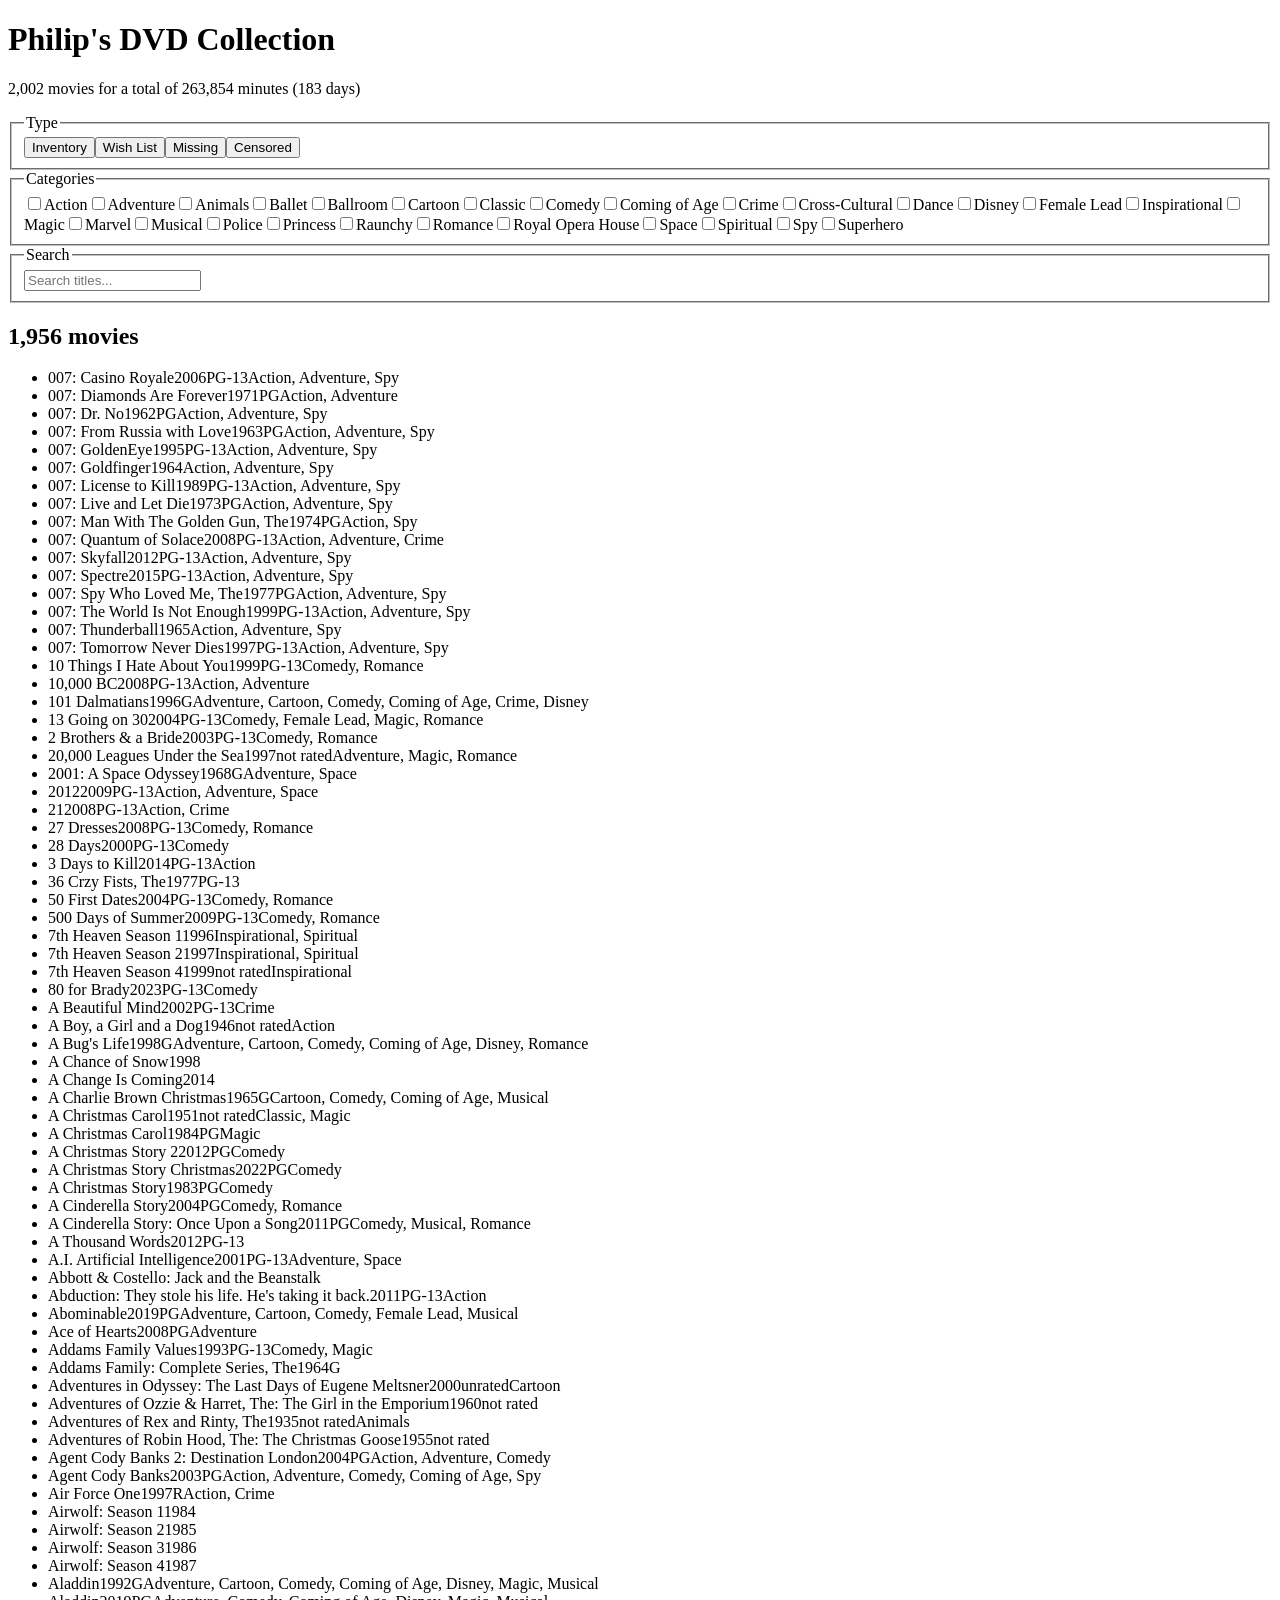
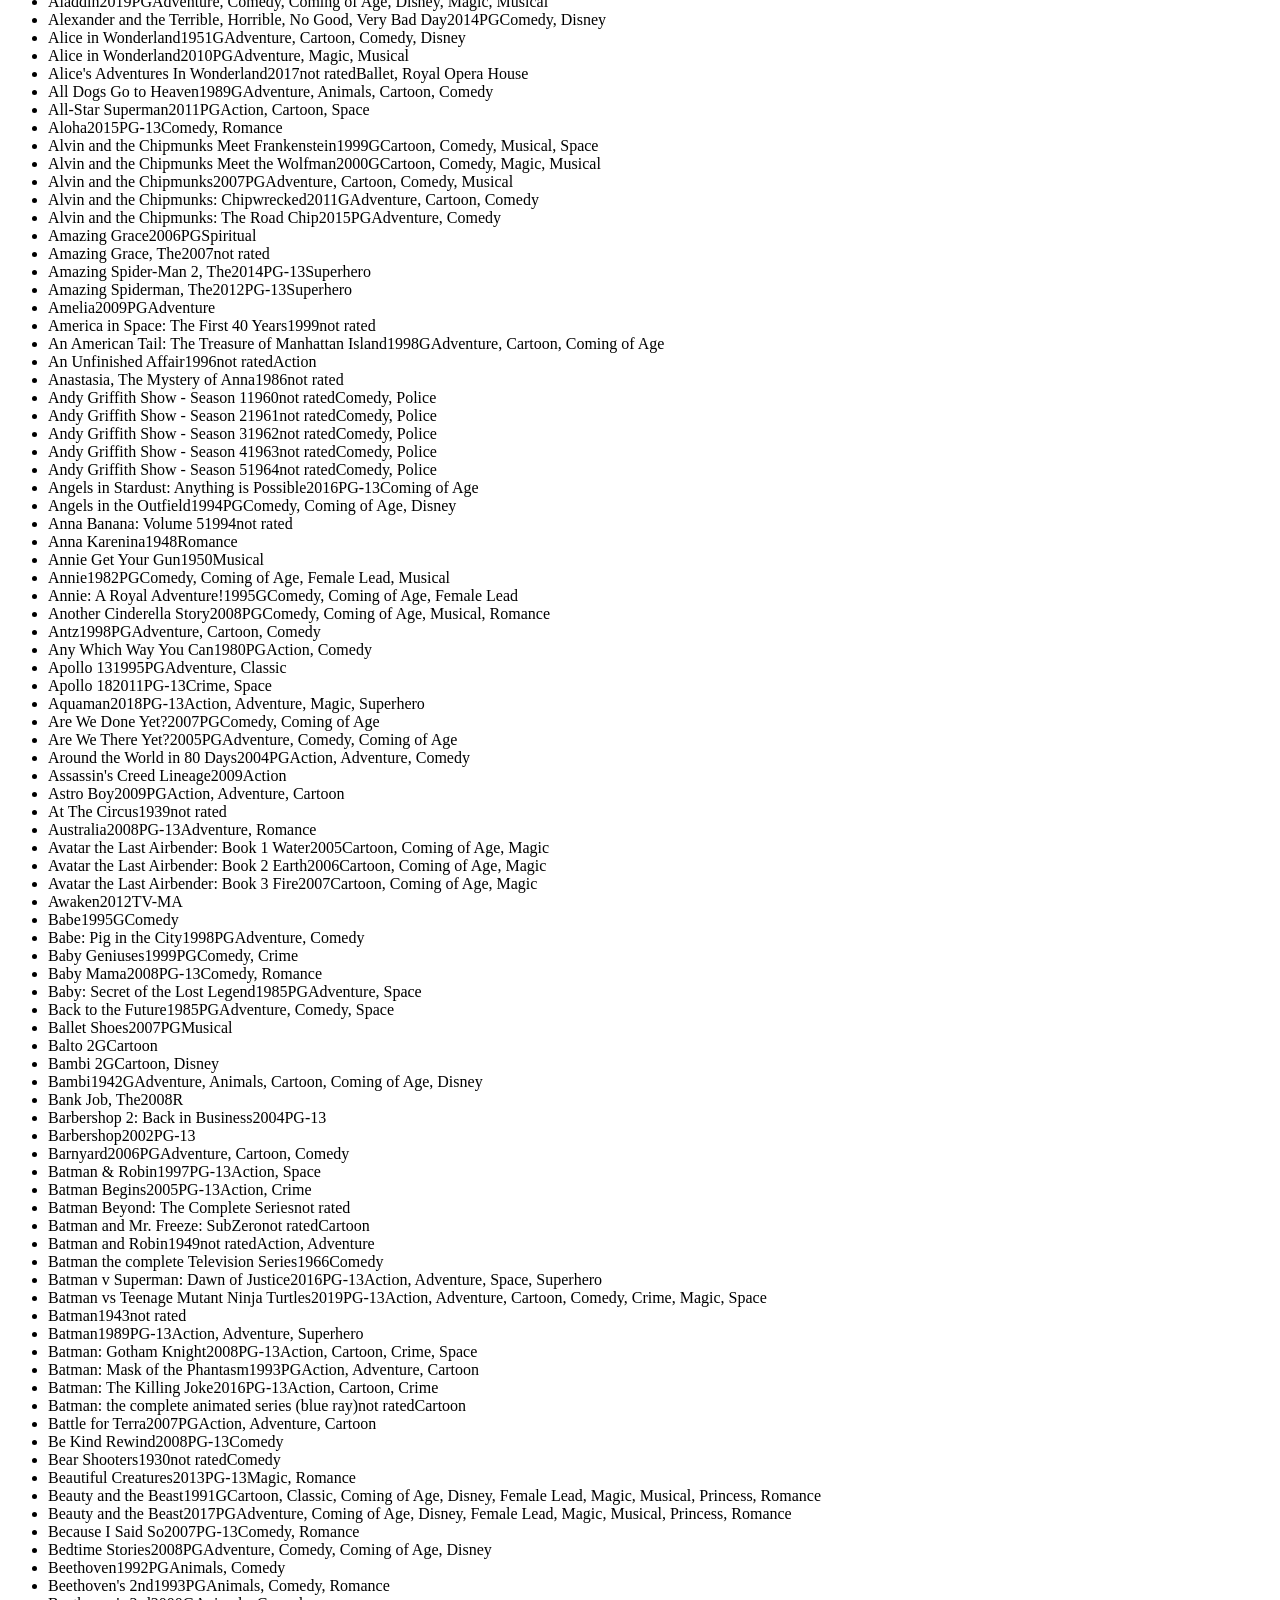
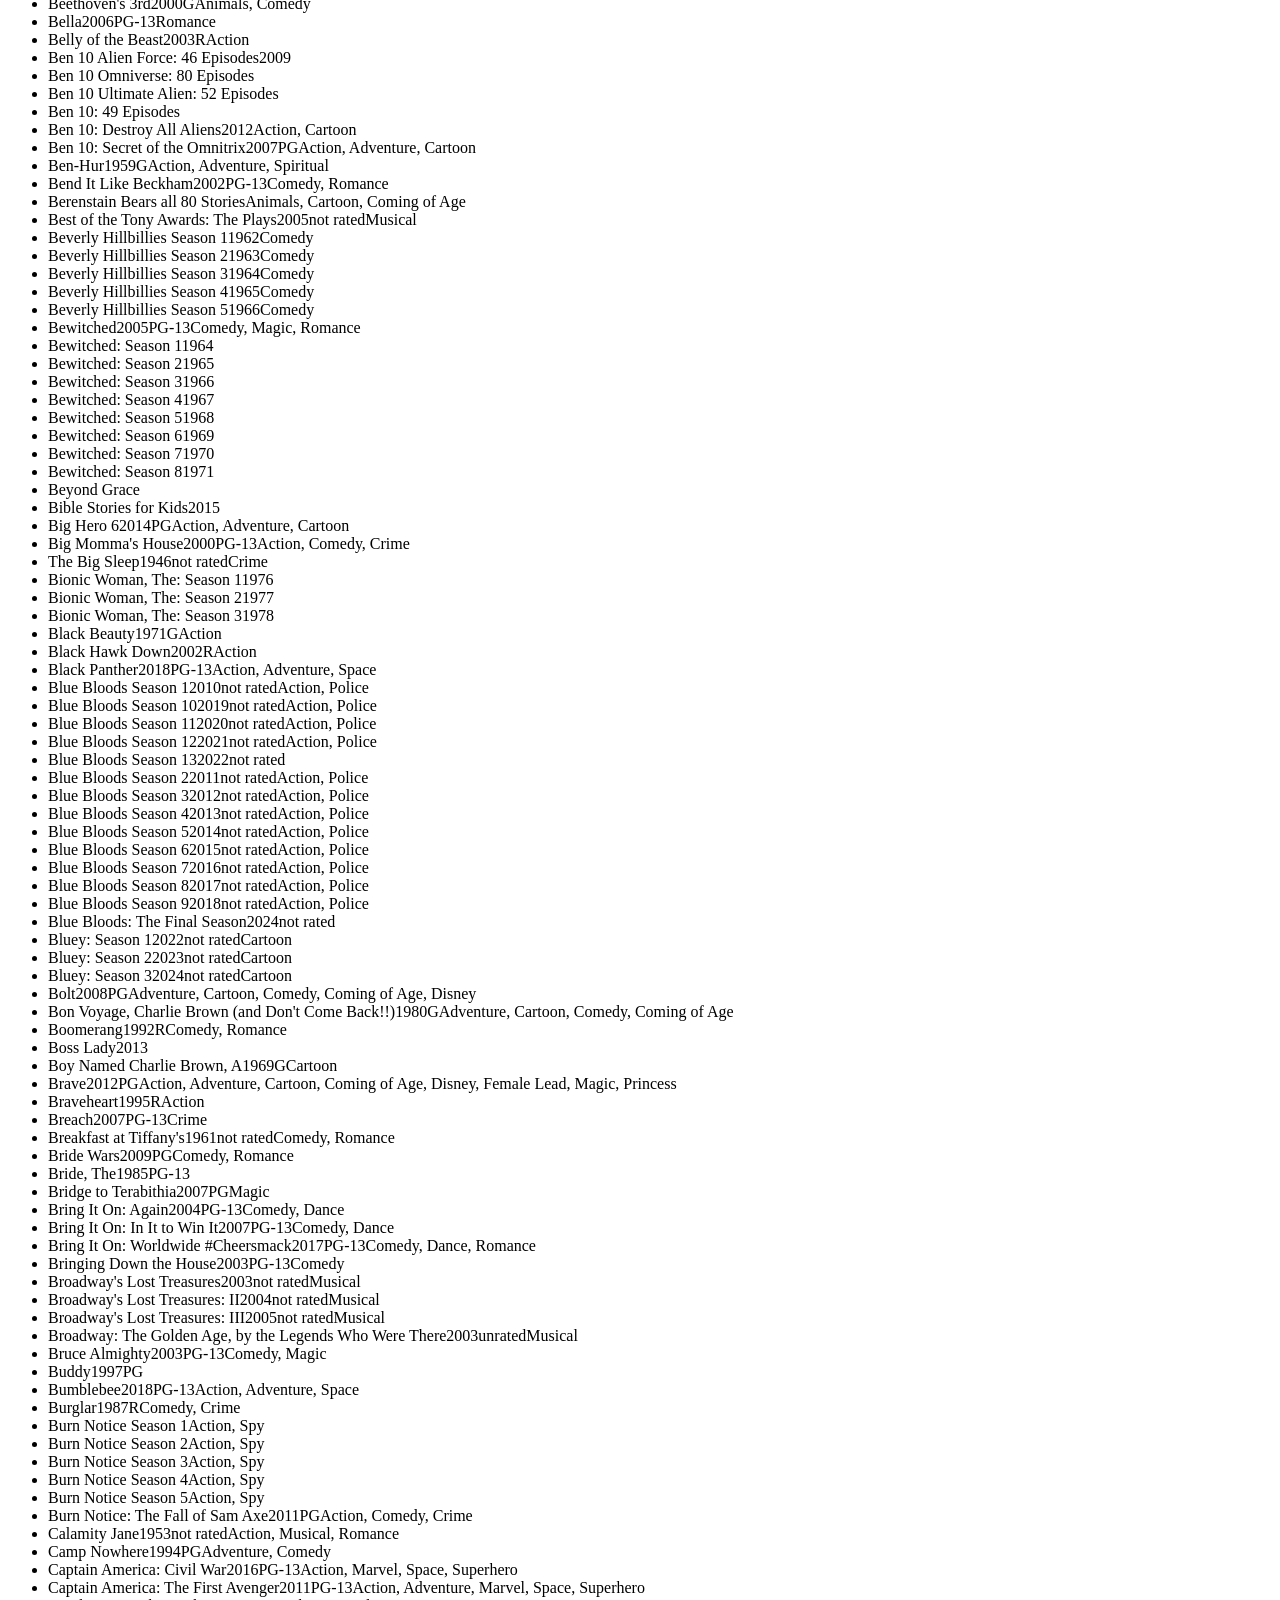
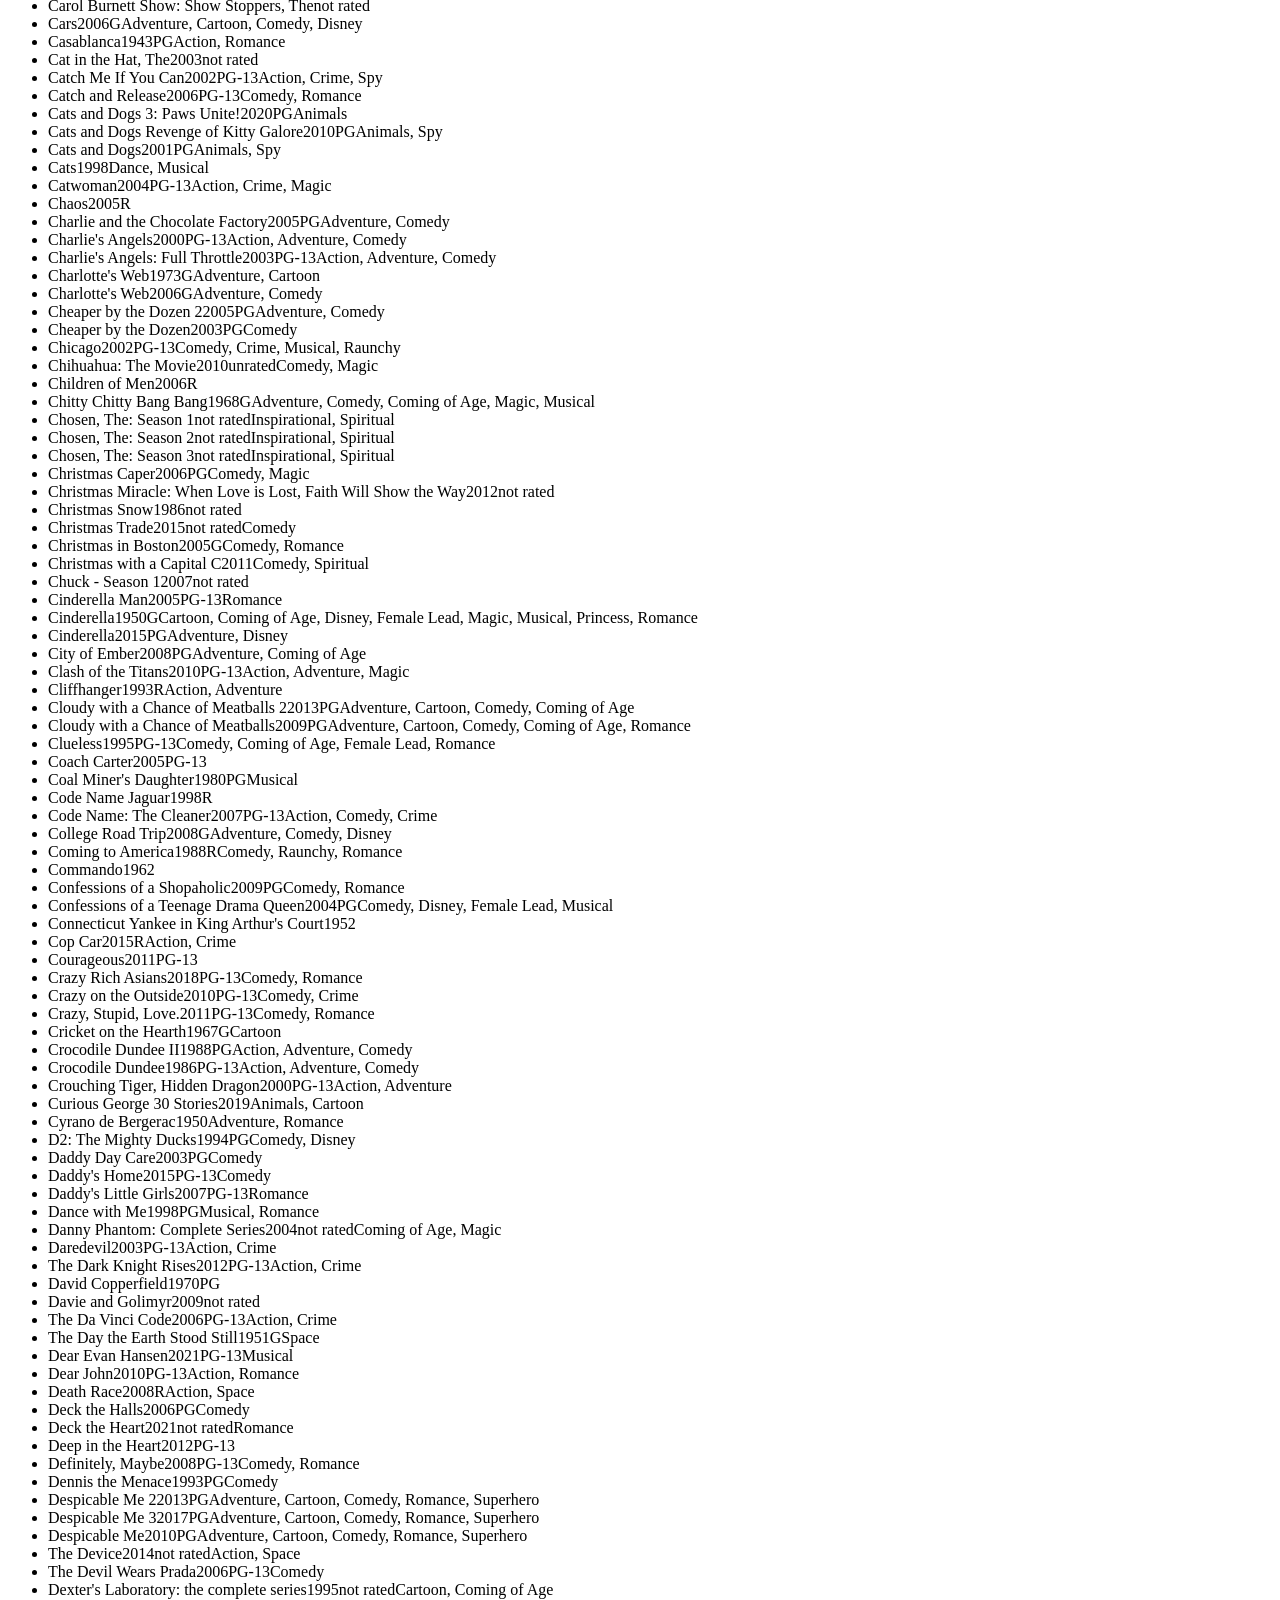
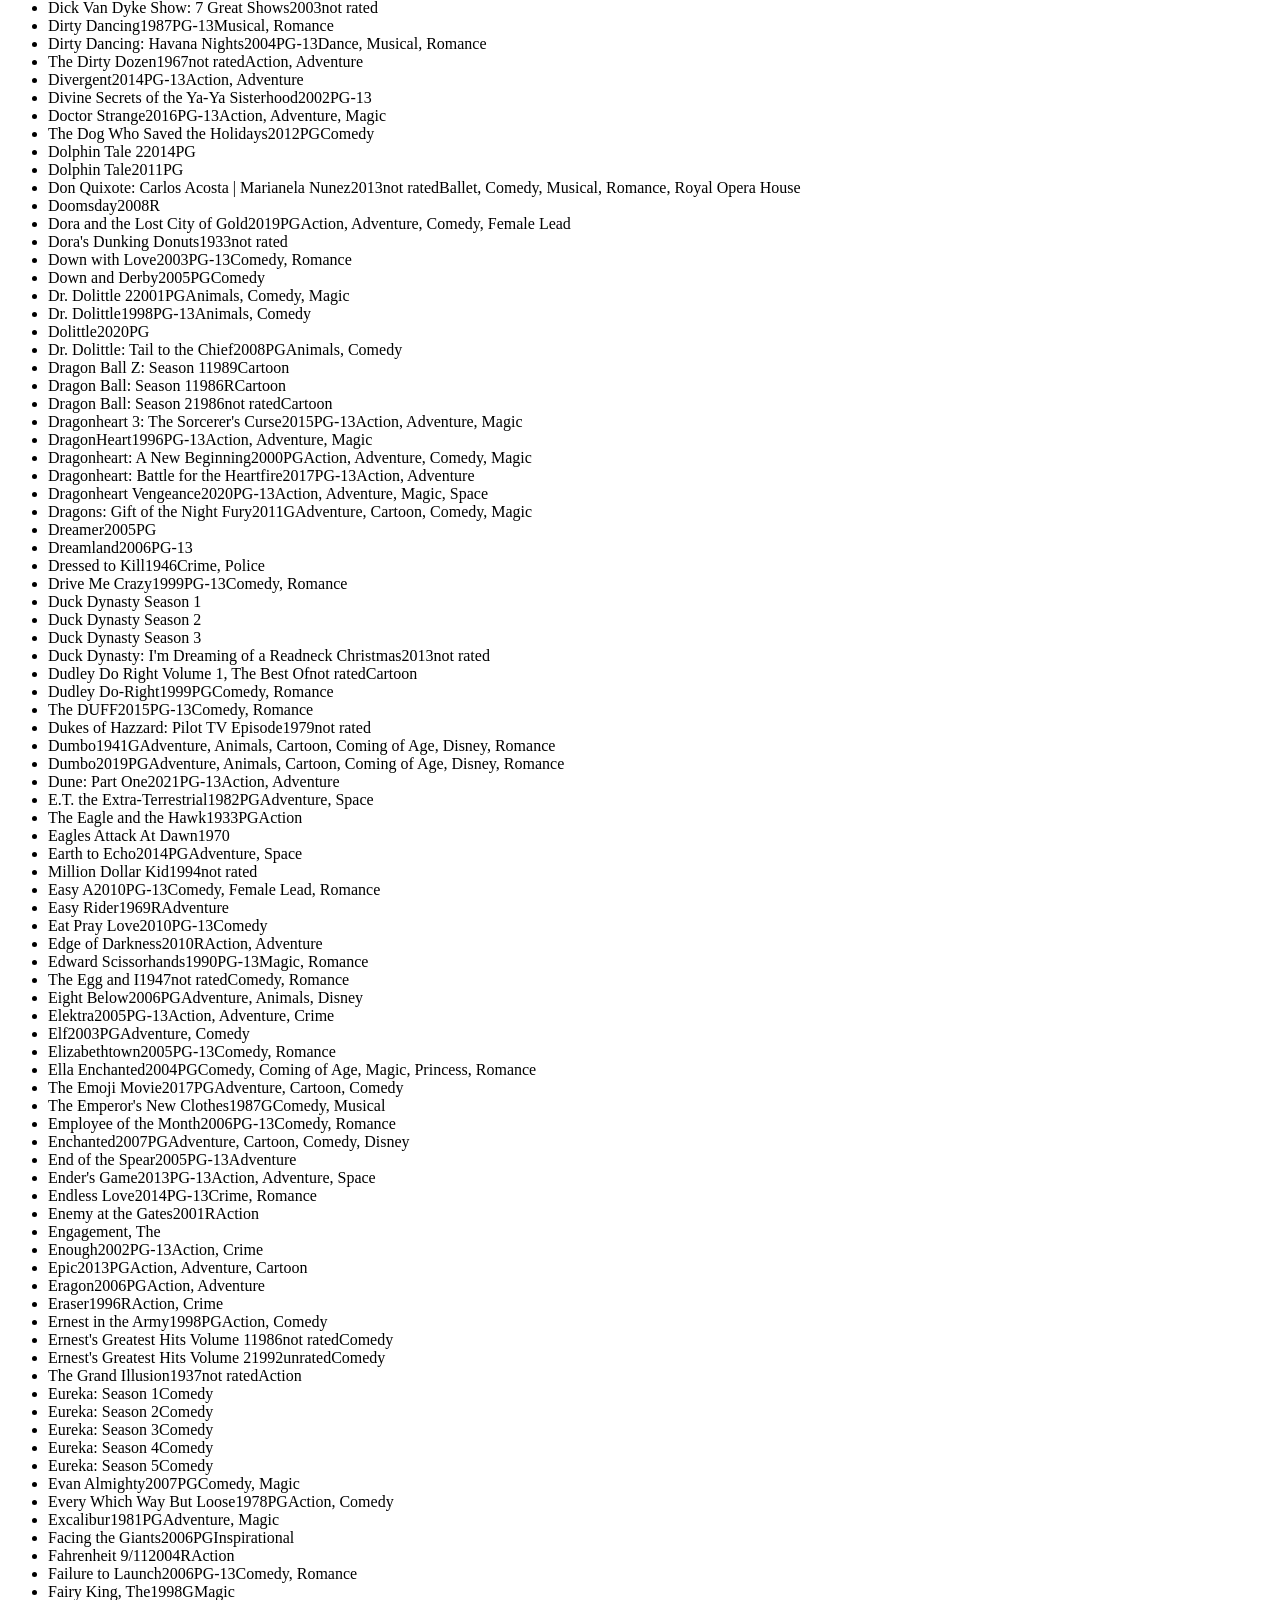
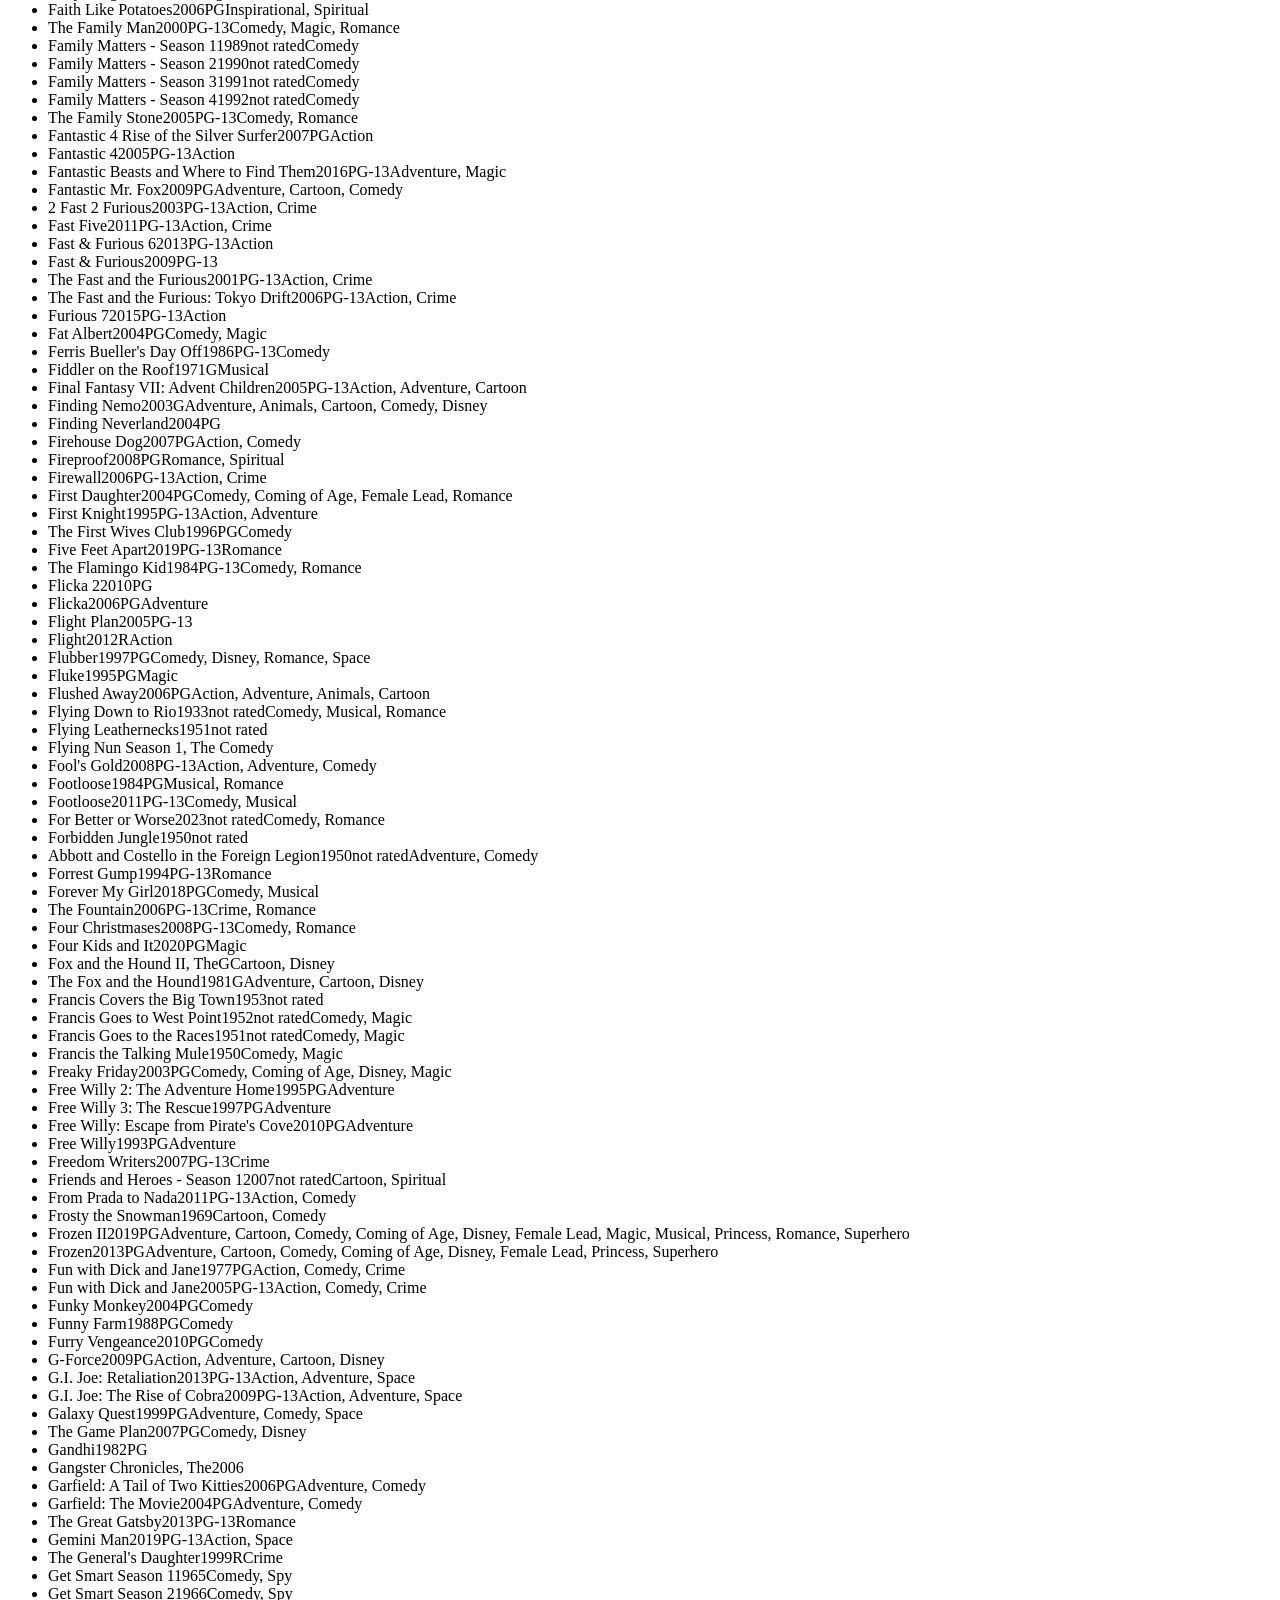
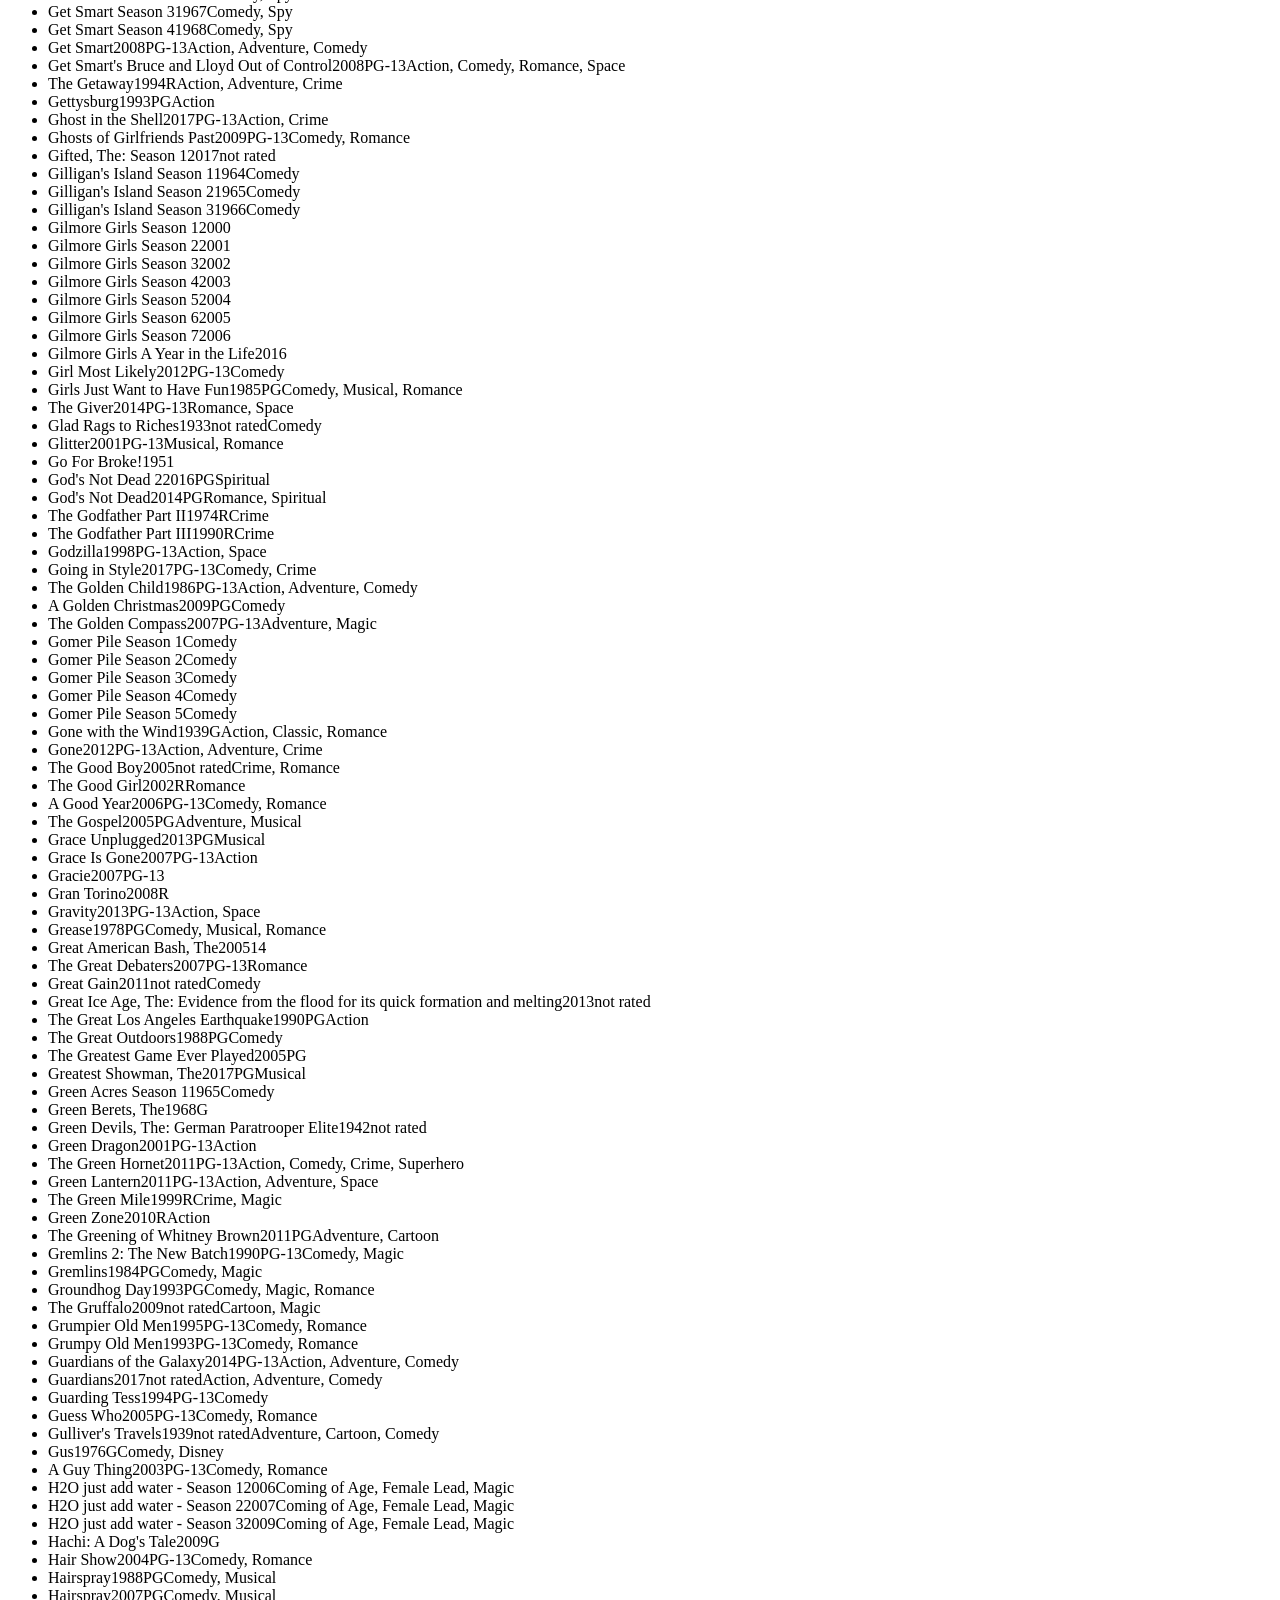
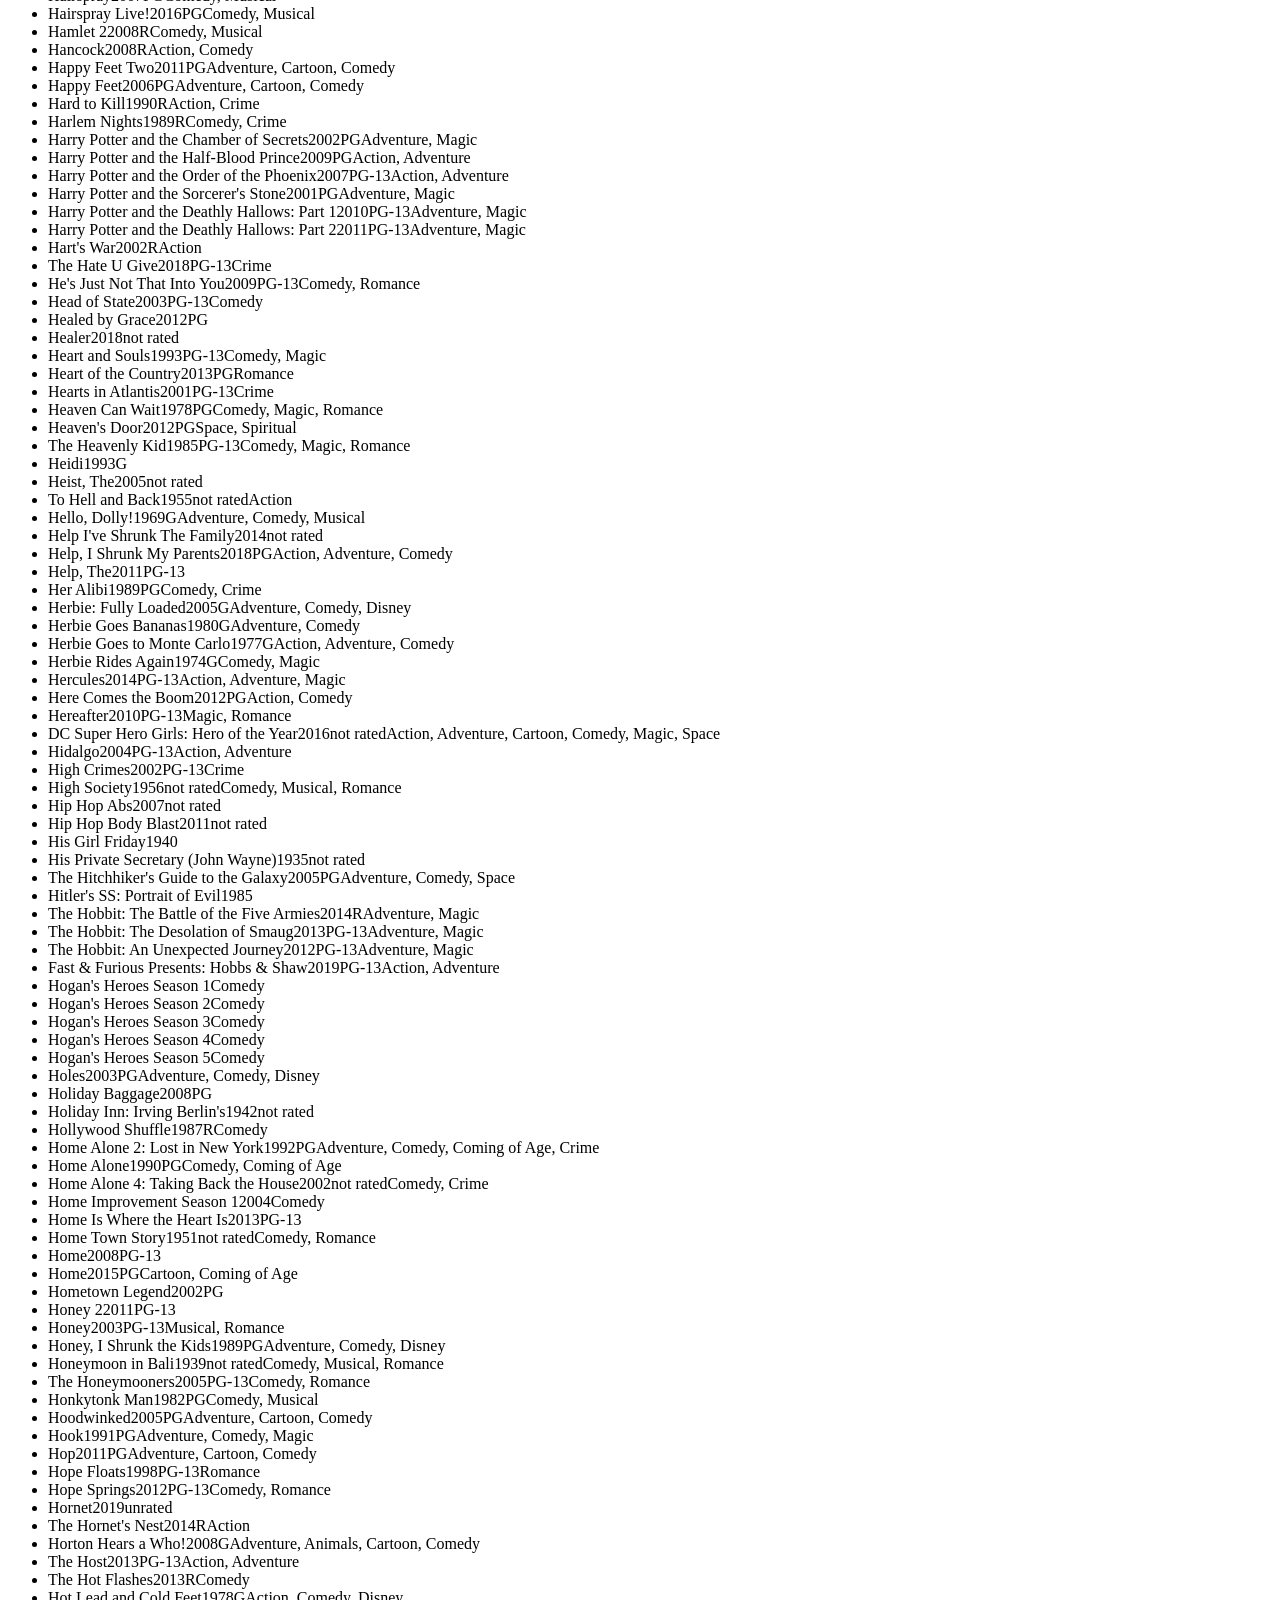
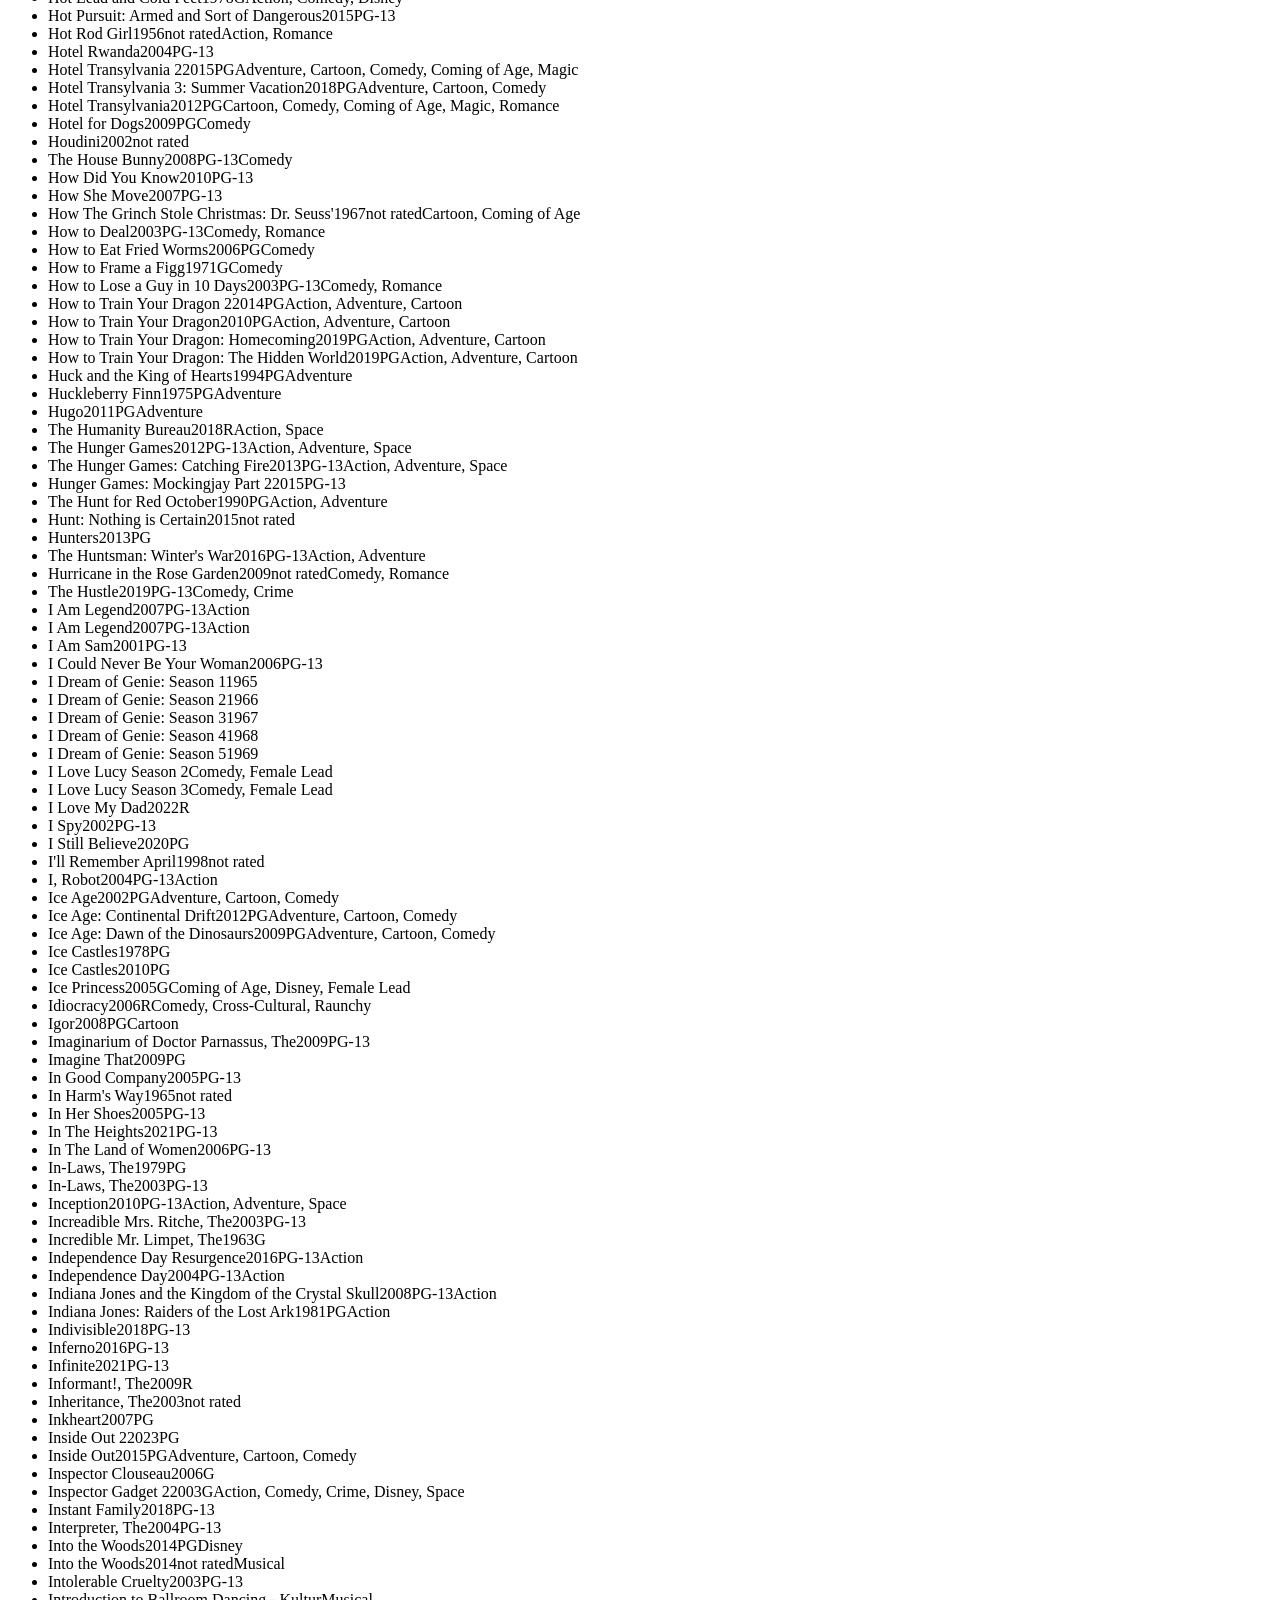
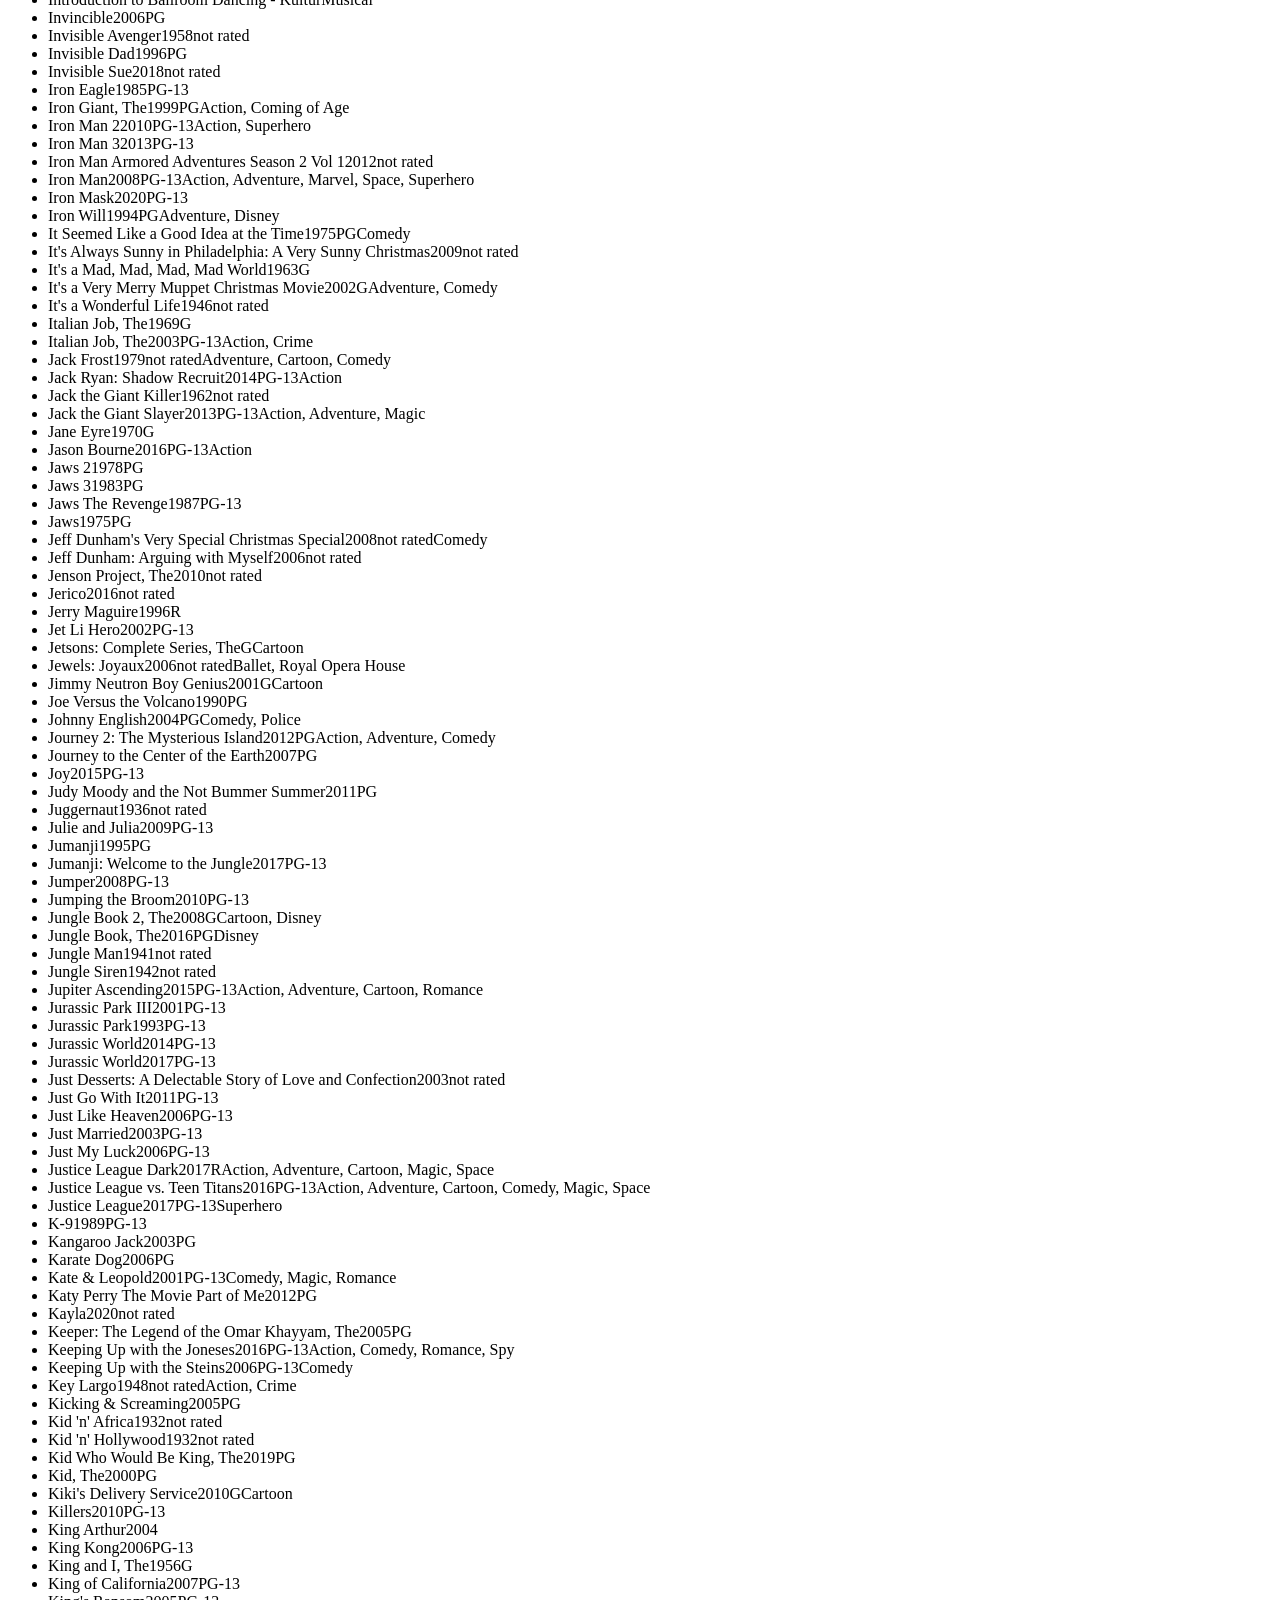
==== index.html @ 197fb135 "Publish 2026-11-24 12:27" ====
<!DOCTYPE html><!--M6jP7Z4SUqMEC2TNwBGwx--><html lang="en"><head><meta charSet="utf-8"/><meta name="viewport" content="width=device-width, initial-scale=1"/><link rel="stylesheet" href="/inventory/_next/static/css/5e8d4f904fe239b3.css" data-precedence="next"/><link rel="stylesheet" href="/inventory/_next/static/css/31c3cb2df967dd2c.css" data-precedence="next"/><link rel="preload" as="script" fetchPriority="low" href="/inventory/_next/static/chunks/webpack-b2055d49fb0b0c33.js"/><script src="/inventory/_next/static/chunks/4bd1b696-c023c6e3521b1417.js" async=""></script><script src="/inventory/_next/static/chunks/255-79a42796517a0d6f.js" async=""></script><script src="/inventory/_next/static/chunks/main-app-dd9608583854b17c.js" async=""></script><script src="/inventory/_next/static/chunks/app/page-a5f8b6bfae18ee2d.js" async=""></script><title>Philip&#x27;s DVD Collection</title><meta name="description" content="1926 movies, 171 days of content"/><meta name="robots" content="noindex, nofollow"/><script src="/inventory/_next/static/chunks/polyfills-42372ed130431b0a.js" noModule=""></script></head><body><div hidden=""><!--$--><!--/$--></div><main><header><h1>Philip&#x27;s DVD Collection</h1><p>2,002<!-- --> movies for a total of<!-- --> <!-- -->263,854<!-- --> minutes (<!-- -->183<!-- --> days)</p></header><div class="MovieList_container__qE7_K"><aside class="MovieList_filters__syi6_" aria-label="Filters"><fieldset><legend>Type</legend><button type="button" class="MovieList_active__C_hE4" aria-pressed="true">Inventory</button><button type="button" aria-pressed="false">Wish List</button><button type="button" aria-pressed="false">Missing</button><button type="button" aria-pressed="false">Censored</button></fieldset><fieldset><legend>Categories</legend><div class="MovieList_genreList__vOfug" role="group" aria-label="Genre filters"><label class="MovieList_genreLabel__ZRcRI"><input type="checkbox"/>Action</label><label class="MovieList_genreLabel__ZRcRI"><input type="checkbox"/>Adventure</label><label class="MovieList_genreLabel__ZRcRI"><input type="checkbox"/>Animals</label><label class="MovieList_genreLabel__ZRcRI"><input type="checkbox"/>Ballet</label><label class="MovieList_genreLabel__ZRcRI"><input type="checkbox"/>Ballroom</label><label class="MovieList_genreLabel__ZRcRI"><input type="checkbox"/>Cartoon</label><label class="MovieList_genreLabel__ZRcRI"><input type="checkbox"/>Classic</label><label class="MovieList_genreLabel__ZRcRI"><input type="checkbox"/>Comedy</label><label class="MovieList_genreLabel__ZRcRI"><input type="checkbox"/>Coming of Age</label><label class="MovieList_genreLabel__ZRcRI"><input type="checkbox"/>Crime</label><label class="MovieList_genreLabel__ZRcRI"><input type="checkbox"/>Cross-Cultural</label><label class="MovieList_genreLabel__ZRcRI"><input type="checkbox"/>Dance</label><label class="MovieList_genreLabel__ZRcRI"><input type="checkbox"/>Disney</label><label class="MovieList_genreLabel__ZRcRI"><input type="checkbox"/>Female Lead</label><label class="MovieList_genreLabel__ZRcRI"><input type="checkbox"/>Inspirational</label><label class="MovieList_genreLabel__ZRcRI"><input type="checkbox"/>Magic</label><label class="MovieList_genreLabel__ZRcRI"><input type="checkbox"/>Marvel</label><label class="MovieList_genreLabel__ZRcRI"><input type="checkbox"/>Musical</label><label class="MovieList_genreLabel__ZRcRI"><input type="checkbox"/>Police</label><label class="MovieList_genreLabel__ZRcRI"><input type="checkbox"/>Princess</label><label class="MovieList_genreLabel__ZRcRI"><input type="checkbox"/>Raunchy</label><label class="MovieList_genreLabel__ZRcRI"><input type="checkbox"/>Romance</label><label class="MovieList_genreLabel__ZRcRI"><input type="checkbox"/>Royal Opera House</label><label class="MovieList_genreLabel__ZRcRI"><input type="checkbox"/>Space</label><label class="MovieList_genreLabel__ZRcRI"><input type="checkbox"/>Spiritual</label><label class="MovieList_genreLabel__ZRcRI"><input type="checkbox"/>Spy</label><label class="MovieList_genreLabel__ZRcRI"><input type="checkbox"/>Superhero</label></div></fieldset><fieldset><legend>Search</legend><input type="search" placeholder="Search titles..." aria-label="Search movies by title" value=""/></fieldset></aside><section class="MovieList_results__hcrq7" aria-live="polite"><h2>1,956<!-- --> movie<!-- -->s</h2><ul class="MovieList_movieList__7Kss7"><li><span class="MovieList_title__sgN7s">007: Casino Royale</span><span class="MovieList_meta__ymByh">2006</span><span class="MovieList_meta__ymByh">PG-13</span><span class="MovieList_genres__ugBpX">Action, Adventure, Spy</span></li><li><span class="MovieList_title__sgN7s">007: Diamonds Are Forever</span><span class="MovieList_meta__ymByh">1971</span><span class="MovieList_meta__ymByh">PG</span><span class="MovieList_genres__ugBpX">Action, Adventure</span></li><li><span class="MovieList_title__sgN7s">007: Dr. No</span><span class="MovieList_meta__ymByh">1962</span><span class="MovieList_meta__ymByh">PG</span><span class="MovieList_genres__ugBpX">Action, Adventure, Spy</span></li><li><span class="MovieList_title__sgN7s">007: From Russia with Love</span><span class="MovieList_meta__ymByh">1963</span><span class="MovieList_meta__ymByh">PG</span><span class="MovieList_genres__ugBpX">Action, Adventure, Spy</span></li><li><span class="MovieList_title__sgN7s">007: GoldenEye</span><span class="MovieList_meta__ymByh">1995</span><span class="MovieList_meta__ymByh">PG-13</span><span class="MovieList_genres__ugBpX">Action, Adventure, Spy</span></li><li><span class="MovieList_title__sgN7s">007: Goldfinger</span><span class="MovieList_meta__ymByh">1964</span><span class="MovieList_genres__ugBpX">Action, Adventure, Spy</span></li><li><span class="MovieList_title__sgN7s">007: License to Kill</span><span class="MovieList_meta__ymByh">1989</span><span class="MovieList_meta__ymByh">PG-13</span><span class="MovieList_genres__ugBpX">Action, Adventure, Spy</span></li><li><span class="MovieList_title__sgN7s">007: Live and Let Die</span><span class="MovieList_meta__ymByh">1973</span><span class="MovieList_meta__ymByh">PG</span><span class="MovieList_genres__ugBpX">Action, Adventure, Spy</span></li><li><span class="MovieList_title__sgN7s">007: Man With The Golden Gun, The</span><span class="MovieList_meta__ymByh">1974</span><span class="MovieList_meta__ymByh">PG</span><span class="MovieList_genres__ugBpX">Action, Spy</span></li><li><span class="MovieList_title__sgN7s">007: Quantum of Solace</span><span class="MovieList_meta__ymByh">2008</span><span class="MovieList_meta__ymByh">PG-13</span><span class="MovieList_genres__ugBpX">Action, Adventure, Crime</span></li><li><span class="MovieList_title__sgN7s">007: Skyfall</span><span class="MovieList_meta__ymByh">2012</span><span class="MovieList_meta__ymByh">PG-13</span><span class="MovieList_genres__ugBpX">Action, Adventure, Spy</span></li><li><span class="MovieList_title__sgN7s">007: Spectre</span><span class="MovieList_meta__ymByh">2015</span><span class="MovieList_meta__ymByh">PG-13</span><span class="MovieList_genres__ugBpX">Action, Adventure, Spy</span></li><li><span class="MovieList_title__sgN7s">007: Spy Who Loved Me, The</span><span class="MovieList_meta__ymByh">1977</span><span class="MovieList_meta__ymByh">PG</span><span class="MovieList_genres__ugBpX">Action, Adventure, Spy</span></li><li><span class="MovieList_title__sgN7s">007: The World Is Not Enough</span><span class="MovieList_meta__ymByh">1999</span><span class="MovieList_meta__ymByh">PG-13</span><span class="MovieList_genres__ugBpX">Action, Adventure, Spy</span></li><li><span class="MovieList_title__sgN7s">007: Thunderball</span><span class="MovieList_meta__ymByh">1965</span><span class="MovieList_genres__ugBpX">Action, Adventure, Spy</span></li><li><span class="MovieList_title__sgN7s">007: Tomorrow Never Dies</span><span class="MovieList_meta__ymByh">1997</span><span class="MovieList_meta__ymByh">PG-13</span><span class="MovieList_genres__ugBpX">Action, Adventure, Spy</span></li><li><span class="MovieList_title__sgN7s">10 Things I Hate About You</span><span class="MovieList_meta__ymByh">1999</span><span class="MovieList_meta__ymByh">PG-13</span><span class="MovieList_genres__ugBpX">Comedy, Romance</span></li><li><span class="MovieList_title__sgN7s">10,000 BC</span><span class="MovieList_meta__ymByh">2008</span><span class="MovieList_meta__ymByh">PG-13</span><span class="MovieList_genres__ugBpX">Action, Adventure</span></li><li><span class="MovieList_title__sgN7s">101 Dalmatians</span><span class="MovieList_meta__ymByh">1996</span><span class="MovieList_meta__ymByh">G</span><span class="MovieList_genres__ugBpX">Adventure, Cartoon, Comedy, Coming of Age, Crime, Disney</span></li><li><span class="MovieList_title__sgN7s">13 Going on 30</span><span class="MovieList_meta__ymByh">2004</span><span class="MovieList_meta__ymByh">PG-13</span><span class="MovieList_genres__ugBpX">Comedy, Female Lead, Magic, Romance</span></li><li><span class="MovieList_title__sgN7s">2 Brothers &amp; a Bride</span><span class="MovieList_meta__ymByh">2003</span><span class="MovieList_meta__ymByh">PG-13</span><span class="MovieList_genres__ugBpX">Comedy, Romance</span></li><li><span class="MovieList_title__sgN7s">20,000 Leagues Under the Sea</span><span class="MovieList_meta__ymByh">1997</span><span class="MovieList_meta__ymByh">not rated</span><span class="MovieList_genres__ugBpX">Adventure, Magic, Romance</span></li><li><span class="MovieList_title__sgN7s">2001: A Space Odyssey</span><span class="MovieList_meta__ymByh">1968</span><span class="MovieList_meta__ymByh">G</span><span class="MovieList_genres__ugBpX">Adventure, Space</span></li><li><span class="MovieList_title__sgN7s">2012</span><span class="MovieList_meta__ymByh">2009</span><span class="MovieList_meta__ymByh">PG-13</span><span class="MovieList_genres__ugBpX">Action, Adventure, Space</span></li><li><span class="MovieList_title__sgN7s">21</span><span class="MovieList_meta__ymByh">2008</span><span class="MovieList_meta__ymByh">PG-13</span><span class="MovieList_genres__ugBpX">Action, Crime</span></li><li><span class="MovieList_title__sgN7s">27 Dresses</span><span class="MovieList_meta__ymByh">2008</span><span class="MovieList_meta__ymByh">PG-13</span><span class="MovieList_genres__ugBpX">Comedy, Romance</span></li><li><span class="MovieList_title__sgN7s">28 Days</span><span class="MovieList_meta__ymByh">2000</span><span class="MovieList_meta__ymByh">PG-13</span><span class="MovieList_genres__ugBpX">Comedy</span></li><li><span class="MovieList_title__sgN7s">3 Days to Kill</span><span class="MovieList_meta__ymByh">2014</span><span class="MovieList_meta__ymByh">PG-13</span><span class="MovieList_genres__ugBpX">Action</span></li><li><span class="MovieList_title__sgN7s">36 Crzy Fists, The</span><span class="MovieList_meta__ymByh">1977</span><span class="MovieList_meta__ymByh">PG-13</span></li><li><span class="MovieList_title__sgN7s">50 First Dates</span><span class="MovieList_meta__ymByh">2004</span><span class="MovieList_meta__ymByh">PG-13</span><span class="MovieList_genres__ugBpX">Comedy, Romance</span></li><li><span class="MovieList_title__sgN7s">500 Days of Summer</span><span class="MovieList_meta__ymByh">2009</span><span class="MovieList_meta__ymByh">PG-13</span><span class="MovieList_genres__ugBpX">Comedy, Romance</span></li><li><span class="MovieList_title__sgN7s">7th Heaven Season 1</span><span class="MovieList_meta__ymByh">1996</span><span class="MovieList_genres__ugBpX">Inspirational, Spiritual</span></li><li><span class="MovieList_title__sgN7s">7th Heaven Season 2</span><span class="MovieList_meta__ymByh">1997</span><span class="MovieList_genres__ugBpX">Inspirational, Spiritual</span></li><li><span class="MovieList_title__sgN7s">7th Heaven Season 4</span><span class="MovieList_meta__ymByh">1999</span><span class="MovieList_meta__ymByh">not rated</span><span class="MovieList_genres__ugBpX">Inspirational</span></li><li><span class="MovieList_title__sgN7s">80 for Brady</span><span class="MovieList_meta__ymByh">2023</span><span class="MovieList_meta__ymByh">PG-13</span><span class="MovieList_genres__ugBpX">Comedy</span></li><li><span class="MovieList_title__sgN7s">A Beautiful Mind</span><span class="MovieList_meta__ymByh">2002</span><span class="MovieList_meta__ymByh">PG-13</span><span class="MovieList_genres__ugBpX">Crime</span></li><li><span class="MovieList_title__sgN7s">A Boy, a Girl and a Dog</span><span class="MovieList_meta__ymByh">1946</span><span class="MovieList_meta__ymByh">not rated</span><span class="MovieList_genres__ugBpX">Action</span></li><li><span class="MovieList_title__sgN7s">A Bug&#x27;s Life</span><span class="MovieList_meta__ymByh">1998</span><span class="MovieList_meta__ymByh">G</span><span class="MovieList_genres__ugBpX">Adventure, Cartoon, Comedy, Coming of Age, Disney, Romance</span></li><li><span class="MovieList_title__sgN7s">A Chance of Snow</span><span class="MovieList_meta__ymByh">1998</span></li><li><span class="MovieList_title__sgN7s">A Change Is Coming</span><span class="MovieList_meta__ymByh">2014</span></li><li><span class="MovieList_title__sgN7s">A Charlie Brown Christmas</span><span class="MovieList_meta__ymByh">1965</span><span class="MovieList_meta__ymByh">G</span><span class="MovieList_genres__ugBpX">Cartoon, Comedy, Coming of Age, Musical</span></li><li><span class="MovieList_title__sgN7s">A Christmas Carol</span><span class="MovieList_meta__ymByh">1951</span><span class="MovieList_meta__ymByh">not rated</span><span class="MovieList_genres__ugBpX">Classic, Magic</span></li><li><span class="MovieList_title__sgN7s">A Christmas Carol</span><span class="MovieList_meta__ymByh">1984</span><span class="MovieList_meta__ymByh">PG</span><span class="MovieList_genres__ugBpX">Magic</span></li><li><span class="MovieList_title__sgN7s">A Christmas Story 2</span><span class="MovieList_meta__ymByh">2012</span><span class="MovieList_meta__ymByh">PG</span><span class="MovieList_genres__ugBpX">Comedy</span></li><li><span class="MovieList_title__sgN7s">A Christmas Story Christmas</span><span class="MovieList_meta__ymByh">2022</span><span class="MovieList_meta__ymByh">PG</span><span class="MovieList_genres__ugBpX">Comedy</span></li><li><span class="MovieList_title__sgN7s">A Christmas Story</span><span class="MovieList_meta__ymByh">1983</span><span class="MovieList_meta__ymByh">PG</span><span class="MovieList_genres__ugBpX">Comedy</span></li><li><span class="MovieList_title__sgN7s">A Cinderella Story</span><span class="MovieList_meta__ymByh">2004</span><span class="MovieList_meta__ymByh">PG</span><span class="MovieList_genres__ugBpX">Comedy, Romance</span></li><li><span class="MovieList_title__sgN7s">A Cinderella Story: Once Upon a Song</span><span class="MovieList_meta__ymByh">2011</span><span class="MovieList_meta__ymByh">PG</span><span class="MovieList_genres__ugBpX">Comedy, Musical, Romance</span></li><li><span class="MovieList_title__sgN7s">A Thousand Words</span><span class="MovieList_meta__ymByh">2012</span><span class="MovieList_meta__ymByh">PG-13</span></li><li><span class="MovieList_title__sgN7s">A.I. Artificial Intelligence</span><span class="MovieList_meta__ymByh">2001</span><span class="MovieList_meta__ymByh">PG-13</span><span class="MovieList_genres__ugBpX">Adventure, Space</span></li><li><span class="MovieList_title__sgN7s">Abbott &amp; Costello: Jack and the Beanstalk</span></li><li><span class="MovieList_title__sgN7s">Abduction: They stole his life. He&#x27;s taking it back.</span><span class="MovieList_meta__ymByh">2011</span><span class="MovieList_meta__ymByh">PG-13</span><span class="MovieList_genres__ugBpX">Action</span></li><li><span class="MovieList_title__sgN7s">Abominable</span><span class="MovieList_meta__ymByh">2019</span><span class="MovieList_meta__ymByh">PG</span><span class="MovieList_genres__ugBpX">Adventure, Cartoon, Comedy, Female Lead, Musical</span></li><li><span class="MovieList_title__sgN7s">Ace of Hearts</span><span class="MovieList_meta__ymByh">2008</span><span class="MovieList_meta__ymByh">PG</span><span class="MovieList_genres__ugBpX">Adventure</span></li><li><span class="MovieList_title__sgN7s">Addams Family Values</span><span class="MovieList_meta__ymByh">1993</span><span class="MovieList_meta__ymByh">PG-13</span><span class="MovieList_genres__ugBpX">Comedy, Magic</span></li><li><span class="MovieList_title__sgN7s">Addams Family: Complete Series, The</span><span class="MovieList_meta__ymByh">1964</span><span class="MovieList_meta__ymByh">G</span></li><li><span class="MovieList_title__sgN7s">Adventures in Odyssey: The Last Days of Eugene Meltsner</span><span class="MovieList_meta__ymByh">2000</span><span class="MovieList_meta__ymByh">unrated</span><span class="MovieList_genres__ugBpX">Cartoon</span></li><li><span class="MovieList_title__sgN7s">Adventures of Ozzie &amp; Harret, The: The Girl in the Emporium</span><span class="MovieList_meta__ymByh">1960</span><span class="MovieList_meta__ymByh">not rated</span></li><li><span class="MovieList_title__sgN7s">Adventures of Rex and Rinty, The</span><span class="MovieList_meta__ymByh">1935</span><span class="MovieList_meta__ymByh">not rated</span><span class="MovieList_genres__ugBpX">Animals</span></li><li><span class="MovieList_title__sgN7s">Adventures of Robin Hood, The: The Christmas Goose</span><span class="MovieList_meta__ymByh">1955</span><span class="MovieList_meta__ymByh">not rated</span></li><li><span class="MovieList_title__sgN7s">Agent Cody Banks 2: Destination London</span><span class="MovieList_meta__ymByh">2004</span><span class="MovieList_meta__ymByh">PG</span><span class="MovieList_genres__ugBpX">Action, Adventure, Comedy</span></li><li><span class="MovieList_title__sgN7s">Agent Cody Banks</span><span class="MovieList_meta__ymByh">2003</span><span class="MovieList_meta__ymByh">PG</span><span class="MovieList_genres__ugBpX">Action, Adventure, Comedy, Coming of Age, Spy</span></li><li><span class="MovieList_title__sgN7s">Air Force One</span><span class="MovieList_meta__ymByh">1997</span><span class="MovieList_meta__ymByh">R</span><span class="MovieList_genres__ugBpX">Action, Crime</span></li><li><span class="MovieList_title__sgN7s">Airwolf: Season 1</span><span class="MovieList_meta__ymByh">1984</span></li><li><span class="MovieList_title__sgN7s">Airwolf: Season 2</span><span class="MovieList_meta__ymByh">1985</span></li><li><span class="MovieList_title__sgN7s">Airwolf: Season 3</span><span class="MovieList_meta__ymByh">1986</span></li><li><span class="MovieList_title__sgN7s">Airwolf: Season 4</span><span class="MovieList_meta__ymByh">1987</span></li><li><span class="MovieList_title__sgN7s">Aladdin</span><span class="MovieList_meta__ymByh">1992</span><span class="MovieList_meta__ymByh">G</span><span class="MovieList_genres__ugBpX">Adventure, Cartoon, Comedy, Coming of Age, Disney, Magic, Musical</span></li><li><span class="MovieList_title__sgN7s">Aladdin</span><span class="MovieList_meta__ymByh">2019</span><span class="MovieList_meta__ymByh">PG</span><span class="MovieList_genres__ugBpX">Adventure, Comedy, Coming of Age, Disney, Magic, Musical</span></li><li><span class="MovieList_title__sgN7s">Alexander and the Terrible, Horrible, No Good, Very Bad Day</span><span class="MovieList_meta__ymByh">2014</span><span class="MovieList_meta__ymByh">PG</span><span class="MovieList_genres__ugBpX">Comedy, Disney</span></li><li><span class="MovieList_title__sgN7s">Alice in Wonderland</span><span class="MovieList_meta__ymByh">1951</span><span class="MovieList_meta__ymByh">G</span><span class="MovieList_genres__ugBpX">Adventure, Cartoon, Comedy, Disney</span></li><li><span class="MovieList_title__sgN7s">Alice in Wonderland</span><span class="MovieList_meta__ymByh">2010</span><span class="MovieList_meta__ymByh">PG</span><span class="MovieList_genres__ugBpX">Adventure, Magic, Musical</span></li><li><span class="MovieList_title__sgN7s">Alice&#x27;s Adventures In Wonderland</span><span class="MovieList_meta__ymByh">2017</span><span class="MovieList_meta__ymByh">not rated</span><span class="MovieList_genres__ugBpX">Ballet, Royal Opera House</span></li><li><span class="MovieList_title__sgN7s">All Dogs Go to Heaven</span><span class="MovieList_meta__ymByh">1989</span><span class="MovieList_meta__ymByh">G</span><span class="MovieList_genres__ugBpX">Adventure, Animals, Cartoon, Comedy</span></li><li><span class="MovieList_title__sgN7s">All-Star Superman</span><span class="MovieList_meta__ymByh">2011</span><span class="MovieList_meta__ymByh">PG</span><span class="MovieList_genres__ugBpX">Action, Cartoon, Space</span></li><li><span class="MovieList_title__sgN7s">Aloha</span><span class="MovieList_meta__ymByh">2015</span><span class="MovieList_meta__ymByh">PG-13</span><span class="MovieList_genres__ugBpX">Comedy, Romance</span></li><li><span class="MovieList_title__sgN7s">Alvin and the Chipmunks Meet Frankenstein</span><span class="MovieList_meta__ymByh">1999</span><span class="MovieList_meta__ymByh">G</span><span class="MovieList_genres__ugBpX">Cartoon, Comedy, Musical, Space</span></li><li><span class="MovieList_title__sgN7s">Alvin and the Chipmunks Meet the Wolfman</span><span class="MovieList_meta__ymByh">2000</span><span class="MovieList_meta__ymByh">G</span><span class="MovieList_genres__ugBpX">Cartoon, Comedy, Magic, Musical</span></li><li><span class="MovieList_title__sgN7s">Alvin and the Chipmunks</span><span class="MovieList_meta__ymByh">2007</span><span class="MovieList_meta__ymByh">PG</span><span class="MovieList_genres__ugBpX">Adventure, Cartoon, Comedy, Musical</span></li><li><span class="MovieList_title__sgN7s">Alvin and the Chipmunks: Chipwrecked</span><span class="MovieList_meta__ymByh">2011</span><span class="MovieList_meta__ymByh">G</span><span class="MovieList_genres__ugBpX">Adventure, Cartoon, Comedy</span></li><li><span class="MovieList_title__sgN7s">Alvin and the Chipmunks: The Road Chip</span><span class="MovieList_meta__ymByh">2015</span><span class="MovieList_meta__ymByh">PG</span><span class="MovieList_genres__ugBpX">Adventure, Comedy</span></li><li><span class="MovieList_title__sgN7s">Amazing Grace</span><span class="MovieList_meta__ymByh">2006</span><span class="MovieList_meta__ymByh">PG</span><span class="MovieList_genres__ugBpX">Spiritual</span></li><li><span class="MovieList_title__sgN7s">Amazing Grace, The</span><span class="MovieList_meta__ymByh">2007</span><span class="MovieList_meta__ymByh">not rated</span></li><li><span class="MovieList_title__sgN7s">Amazing Spider-Man 2, The</span><span class="MovieList_meta__ymByh">2014</span><span class="MovieList_meta__ymByh">PG-13</span><span class="MovieList_genres__ugBpX">Superhero</span></li><li><span class="MovieList_title__sgN7s">Amazing Spiderman, The</span><span class="MovieList_meta__ymByh">2012</span><span class="MovieList_meta__ymByh">PG-13</span><span class="MovieList_genres__ugBpX">Superhero</span></li><li><span class="MovieList_title__sgN7s">Amelia</span><span class="MovieList_meta__ymByh">2009</span><span class="MovieList_meta__ymByh">PG</span><span class="MovieList_genres__ugBpX">Adventure</span></li><li><span class="MovieList_title__sgN7s">America in Space: The First 40 Years</span><span class="MovieList_meta__ymByh">1999</span><span class="MovieList_meta__ymByh">not rated</span></li><li><span class="MovieList_title__sgN7s">An American Tail: The Treasure of Manhattan Island</span><span class="MovieList_meta__ymByh">1998</span><span class="MovieList_meta__ymByh">G</span><span class="MovieList_genres__ugBpX">Adventure, Cartoon, Coming of Age</span></li><li><span class="MovieList_title__sgN7s">An Unfinished Affair</span><span class="MovieList_meta__ymByh">1996</span><span class="MovieList_meta__ymByh">not rated</span><span class="MovieList_genres__ugBpX">Action</span></li><li><span class="MovieList_title__sgN7s">Anastasia, The Mystery of Anna</span><span class="MovieList_meta__ymByh">1986</span><span class="MovieList_meta__ymByh">not rated</span></li><li><span class="MovieList_title__sgN7s">Andy Griffith Show - Season 1</span><span class="MovieList_meta__ymByh">1960</span><span class="MovieList_meta__ymByh">not rated</span><span class="MovieList_genres__ugBpX">Comedy, Police</span></li><li><span class="MovieList_title__sgN7s">Andy Griffith Show - Season 2</span><span class="MovieList_meta__ymByh">1961</span><span class="MovieList_meta__ymByh">not rated</span><span class="MovieList_genres__ugBpX">Comedy, Police</span></li><li><span class="MovieList_title__sgN7s">Andy Griffith Show - Season 3</span><span class="MovieList_meta__ymByh">1962</span><span class="MovieList_meta__ymByh">not rated</span><span class="MovieList_genres__ugBpX">Comedy, Police</span></li><li><span class="MovieList_title__sgN7s">Andy Griffith Show - Season 4</span><span class="MovieList_meta__ymByh">1963</span><span class="MovieList_meta__ymByh">not rated</span><span class="MovieList_genres__ugBpX">Comedy, Police</span></li><li><span class="MovieList_title__sgN7s">Andy Griffith Show - Season 5</span><span class="MovieList_meta__ymByh">1964</span><span class="MovieList_meta__ymByh">not rated</span><span class="MovieList_genres__ugBpX">Comedy, Police</span></li><li><span class="MovieList_title__sgN7s">Angels in Stardust: Anything is Possible</span><span class="MovieList_meta__ymByh">2016</span><span class="MovieList_meta__ymByh">PG-13</span><span class="MovieList_genres__ugBpX">Coming of Age</span></li><li><span class="MovieList_title__sgN7s">Angels in the Outfield</span><span class="MovieList_meta__ymByh">1994</span><span class="MovieList_meta__ymByh">PG</span><span class="MovieList_genres__ugBpX">Comedy, Coming of Age, Disney</span></li><li><span class="MovieList_title__sgN7s">Anna Banana: Volume 5</span><span class="MovieList_meta__ymByh">1994</span><span class="MovieList_meta__ymByh">not rated</span></li><li><span class="MovieList_title__sgN7s">Anna Karenina</span><span class="MovieList_meta__ymByh">1948</span><span class="MovieList_genres__ugBpX">Romance</span></li><li><span class="MovieList_title__sgN7s">Annie Get Your Gun</span><span class="MovieList_meta__ymByh">1950</span><span class="MovieList_genres__ugBpX">Musical</span></li><li><span class="MovieList_title__sgN7s">Annie</span><span class="MovieList_meta__ymByh">1982</span><span class="MovieList_meta__ymByh">PG</span><span class="MovieList_genres__ugBpX">Comedy, Coming of Age, Female Lead, Musical</span></li><li><span class="MovieList_title__sgN7s">Annie: A Royal Adventure!</span><span class="MovieList_meta__ymByh">1995</span><span class="MovieList_meta__ymByh">G</span><span class="MovieList_genres__ugBpX">Comedy, Coming of Age, Female Lead</span></li><li><span class="MovieList_title__sgN7s">Another Cinderella Story</span><span class="MovieList_meta__ymByh">2008</span><span class="MovieList_meta__ymByh">PG</span><span class="MovieList_genres__ugBpX">Comedy, Coming of Age, Musical, Romance</span></li><li><span class="MovieList_title__sgN7s">Antz</span><span class="MovieList_meta__ymByh">1998</span><span class="MovieList_meta__ymByh">PG</span><span class="MovieList_genres__ugBpX">Adventure, Cartoon, Comedy</span></li><li><span class="MovieList_title__sgN7s">Any Which Way You Can</span><span class="MovieList_meta__ymByh">1980</span><span class="MovieList_meta__ymByh">PG</span><span class="MovieList_genres__ugBpX">Action, Comedy</span></li><li><span class="MovieList_title__sgN7s">Apollo 13</span><span class="MovieList_meta__ymByh">1995</span><span class="MovieList_meta__ymByh">PG</span><span class="MovieList_genres__ugBpX">Adventure, Classic</span></li><li><span class="MovieList_title__sgN7s">Apollo 18</span><span class="MovieList_meta__ymByh">2011</span><span class="MovieList_meta__ymByh">PG-13</span><span class="MovieList_genres__ugBpX">Crime, Space</span></li><li><span class="MovieList_title__sgN7s">Aquaman</span><span class="MovieList_meta__ymByh">2018</span><span class="MovieList_meta__ymByh">PG-13</span><span class="MovieList_genres__ugBpX">Action, Adventure, Magic, Superhero</span></li><li><span class="MovieList_title__sgN7s">Are We Done Yet?</span><span class="MovieList_meta__ymByh">2007</span><span class="MovieList_meta__ymByh">PG</span><span class="MovieList_genres__ugBpX">Comedy, Coming of Age</span></li><li><span class="MovieList_title__sgN7s">Are We There Yet?</span><span class="MovieList_meta__ymByh">2005</span><span class="MovieList_meta__ymByh">PG</span><span class="MovieList_genres__ugBpX">Adventure, Comedy, Coming of Age</span></li><li><span class="MovieList_title__sgN7s">Around the World in 80 Days</span><span class="MovieList_meta__ymByh">2004</span><span class="MovieList_meta__ymByh">PG</span><span class="MovieList_genres__ugBpX">Action, Adventure, Comedy</span></li><li><span class="MovieList_title__sgN7s">Assassin&#x27;s Creed Lineage</span><span class="MovieList_meta__ymByh">2009</span><span class="MovieList_genres__ugBpX">Action</span></li><li><span class="MovieList_title__sgN7s">Astro Boy</span><span class="MovieList_meta__ymByh">2009</span><span class="MovieList_meta__ymByh">PG</span><span class="MovieList_genres__ugBpX">Action, Adventure, Cartoon</span></li><li><span class="MovieList_title__sgN7s">At The Circus</span><span class="MovieList_meta__ymByh">1939</span><span class="MovieList_meta__ymByh">not rated</span></li><li><span class="MovieList_title__sgN7s">Australia</span><span class="MovieList_meta__ymByh">2008</span><span class="MovieList_meta__ymByh">PG-13</span><span class="MovieList_genres__ugBpX">Adventure, Romance</span></li><li><span class="MovieList_title__sgN7s">Avatar the Last Airbender: Book 1 Water</span><span class="MovieList_meta__ymByh">2005</span><span class="MovieList_genres__ugBpX">Cartoon, Coming of Age, Magic</span></li><li><span class="MovieList_title__sgN7s">Avatar the Last Airbender: Book 2 Earth</span><span class="MovieList_meta__ymByh">2006</span><span class="MovieList_genres__ugBpX">Cartoon, Coming of Age, Magic</span></li><li><span class="MovieList_title__sgN7s">Avatar the Last Airbender: Book 3 Fire</span><span class="MovieList_meta__ymByh">2007</span><span class="MovieList_genres__ugBpX">Cartoon, Coming of Age, Magic</span></li><li><span class="MovieList_title__sgN7s">Awaken</span><span class="MovieList_meta__ymByh">2012</span><span class="MovieList_meta__ymByh">TV-MA</span></li><li><span class="MovieList_title__sgN7s">Babe</span><span class="MovieList_meta__ymByh">1995</span><span class="MovieList_meta__ymByh">G</span><span class="MovieList_genres__ugBpX">Comedy</span></li><li><span class="MovieList_title__sgN7s">Babe: Pig in the City</span><span class="MovieList_meta__ymByh">1998</span><span class="MovieList_meta__ymByh">PG</span><span class="MovieList_genres__ugBpX">Adventure, Comedy</span></li><li><span class="MovieList_title__sgN7s">Baby Geniuses</span><span class="MovieList_meta__ymByh">1999</span><span class="MovieList_meta__ymByh">PG</span><span class="MovieList_genres__ugBpX">Comedy, Crime</span></li><li><span class="MovieList_title__sgN7s">Baby Mama</span><span class="MovieList_meta__ymByh">2008</span><span class="MovieList_meta__ymByh">PG-13</span><span class="MovieList_genres__ugBpX">Comedy, Romance</span></li><li><span class="MovieList_title__sgN7s">Baby: Secret of the Lost Legend</span><span class="MovieList_meta__ymByh">1985</span><span class="MovieList_meta__ymByh">PG</span><span class="MovieList_genres__ugBpX">Adventure, Space</span></li><li><span class="MovieList_title__sgN7s">Back to the Future</span><span class="MovieList_meta__ymByh">1985</span><span class="MovieList_meta__ymByh">PG</span><span class="MovieList_genres__ugBpX">Adventure, Comedy, Space</span></li><li><span class="MovieList_title__sgN7s">Ballet Shoes</span><span class="MovieList_meta__ymByh">2007</span><span class="MovieList_meta__ymByh">PG</span><span class="MovieList_genres__ugBpX">Musical</span></li><li><span class="MovieList_title__sgN7s">Balto 2</span><span class="MovieList_meta__ymByh">G</span><span class="MovieList_genres__ugBpX">Cartoon</span></li><li><span class="MovieList_title__sgN7s">Bambi 2</span><span class="MovieList_meta__ymByh">G</span><span class="MovieList_genres__ugBpX">Cartoon, Disney</span></li><li><span class="MovieList_title__sgN7s">Bambi</span><span class="MovieList_meta__ymByh">1942</span><span class="MovieList_meta__ymByh">G</span><span class="MovieList_genres__ugBpX">Adventure, Animals, Cartoon, Coming of Age, Disney</span></li><li><span class="MovieList_title__sgN7s">Bank Job, The</span><span class="MovieList_meta__ymByh">2008</span><span class="MovieList_meta__ymByh">R</span></li><li><span class="MovieList_title__sgN7s">Barbershop 2: Back in Business</span><span class="MovieList_meta__ymByh">2004</span><span class="MovieList_meta__ymByh">PG-13</span></li><li><span class="MovieList_title__sgN7s">Barbershop</span><span class="MovieList_meta__ymByh">2002</span><span class="MovieList_meta__ymByh">PG-13</span></li><li><span class="MovieList_title__sgN7s">Barnyard</span><span class="MovieList_meta__ymByh">2006</span><span class="MovieList_meta__ymByh">PG</span><span class="MovieList_genres__ugBpX">Adventure, Cartoon, Comedy</span></li><li><span class="MovieList_title__sgN7s">Batman &amp; Robin</span><span class="MovieList_meta__ymByh">1997</span><span class="MovieList_meta__ymByh">PG-13</span><span class="MovieList_genres__ugBpX">Action, Space</span></li><li><span class="MovieList_title__sgN7s">Batman Begins</span><span class="MovieList_meta__ymByh">2005</span><span class="MovieList_meta__ymByh">PG-13</span><span class="MovieList_genres__ugBpX">Action, Crime</span></li><li><span class="MovieList_title__sgN7s">Batman Beyond: The Complete Series</span><span class="MovieList_meta__ymByh">not rated</span></li><li><span class="MovieList_title__sgN7s">Batman and Mr. Freeze: SubZero</span><span class="MovieList_meta__ymByh">not rated</span><span class="MovieList_genres__ugBpX">Cartoon</span></li><li><span class="MovieList_title__sgN7s">Batman and Robin</span><span class="MovieList_meta__ymByh">1949</span><span class="MovieList_meta__ymByh">not rated</span><span class="MovieList_genres__ugBpX">Action, Adventure</span></li><li><span class="MovieList_title__sgN7s">Batman the complete Television Series</span><span class="MovieList_meta__ymByh">1966</span><span class="MovieList_genres__ugBpX">Comedy</span></li><li><span class="MovieList_title__sgN7s">Batman v Superman: Dawn of Justice</span><span class="MovieList_meta__ymByh">2016</span><span class="MovieList_meta__ymByh">PG-13</span><span class="MovieList_genres__ugBpX">Action, Adventure, Space, Superhero</span></li><li><span class="MovieList_title__sgN7s">Batman vs Teenage Mutant Ninja Turtles</span><span class="MovieList_meta__ymByh">2019</span><span class="MovieList_meta__ymByh">PG-13</span><span class="MovieList_genres__ugBpX">Action, Adventure, Cartoon, Comedy, Crime, Magic, Space</span></li><li><span class="MovieList_title__sgN7s">Batman</span><span class="MovieList_meta__ymByh">1943</span><span class="MovieList_meta__ymByh">not rated</span></li><li><span class="MovieList_title__sgN7s">Batman</span><span class="MovieList_meta__ymByh">1989</span><span class="MovieList_meta__ymByh">PG-13</span><span class="MovieList_genres__ugBpX">Action, Adventure, Superhero</span></li><li><span class="MovieList_title__sgN7s">Batman: Gotham Knight</span><span class="MovieList_meta__ymByh">2008</span><span class="MovieList_meta__ymByh">PG-13</span><span class="MovieList_genres__ugBpX">Action, Cartoon, Crime, Space</span></li><li><span class="MovieList_title__sgN7s">Batman: Mask of the Phantasm</span><span class="MovieList_meta__ymByh">1993</span><span class="MovieList_meta__ymByh">PG</span><span class="MovieList_genres__ugBpX">Action, Adventure, Cartoon</span></li><li><span class="MovieList_title__sgN7s">Batman: The Killing Joke</span><span class="MovieList_meta__ymByh">2016</span><span class="MovieList_meta__ymByh">PG-13</span><span class="MovieList_genres__ugBpX">Action, Cartoon, Crime</span></li><li><span class="MovieList_title__sgN7s">Batman: the complete animated series (blue ray)</span><span class="MovieList_meta__ymByh">not rated</span><span class="MovieList_genres__ugBpX">Cartoon</span></li><li><span class="MovieList_title__sgN7s">Battle for Terra</span><span class="MovieList_meta__ymByh">2007</span><span class="MovieList_meta__ymByh">PG</span><span class="MovieList_genres__ugBpX">Action, Adventure, Cartoon</span></li><li><span class="MovieList_title__sgN7s">Be Kind Rewind</span><span class="MovieList_meta__ymByh">2008</span><span class="MovieList_meta__ymByh">PG-13</span><span class="MovieList_genres__ugBpX">Comedy</span></li><li><span class="MovieList_title__sgN7s">Bear Shooters</span><span class="MovieList_meta__ymByh">1930</span><span class="MovieList_meta__ymByh">not rated</span><span class="MovieList_genres__ugBpX">Comedy</span></li><li><span class="MovieList_title__sgN7s">Beautiful Creatures</span><span class="MovieList_meta__ymByh">2013</span><span class="MovieList_meta__ymByh">PG-13</span><span class="MovieList_genres__ugBpX">Magic, Romance</span></li><li><span class="MovieList_title__sgN7s">Beauty and the Beast</span><span class="MovieList_meta__ymByh">1991</span><span class="MovieList_meta__ymByh">G</span><span class="MovieList_genres__ugBpX">Cartoon, Classic, Coming of Age, Disney, Female Lead, Magic, Musical, Princess, Romance</span></li><li><span class="MovieList_title__sgN7s">Beauty and the Beast</span><span class="MovieList_meta__ymByh">2017</span><span class="MovieList_meta__ymByh">PG</span><span class="MovieList_genres__ugBpX">Adventure, Coming of Age, Disney, Female Lead, Magic, Musical, Princess, Romance</span></li><li><span class="MovieList_title__sgN7s">Because I Said So</span><span class="MovieList_meta__ymByh">2007</span><span class="MovieList_meta__ymByh">PG-13</span><span class="MovieList_genres__ugBpX">Comedy, Romance</span></li><li><span class="MovieList_title__sgN7s">Bedtime Stories</span><span class="MovieList_meta__ymByh">2008</span><span class="MovieList_meta__ymByh">PG</span><span class="MovieList_genres__ugBpX">Adventure, Comedy, Coming of Age, Disney</span></li><li><span class="MovieList_title__sgN7s">Beethoven</span><span class="MovieList_meta__ymByh">1992</span><span class="MovieList_meta__ymByh">PG</span><span class="MovieList_genres__ugBpX">Animals, Comedy</span></li><li><span class="MovieList_title__sgN7s">Beethoven&#x27;s 2nd</span><span class="MovieList_meta__ymByh">1993</span><span class="MovieList_meta__ymByh">PG</span><span class="MovieList_genres__ugBpX">Animals, Comedy, Romance</span></li><li><span class="MovieList_title__sgN7s">Beethoven&#x27;s 3rd</span><span class="MovieList_meta__ymByh">2000</span><span class="MovieList_meta__ymByh">G</span><span class="MovieList_genres__ugBpX">Animals, Comedy</span></li><li><span class="MovieList_title__sgN7s">Bella</span><span class="MovieList_meta__ymByh">2006</span><span class="MovieList_meta__ymByh">PG-13</span><span class="MovieList_genres__ugBpX">Romance</span></li><li><span class="MovieList_title__sgN7s">Belly of the Beast</span><span class="MovieList_meta__ymByh">2003</span><span class="MovieList_meta__ymByh">R</span><span class="MovieList_genres__ugBpX">Action</span></li><li><span class="MovieList_title__sgN7s">Ben 10 Alien Force: 46 Episodes</span><span class="MovieList_meta__ymByh">2009</span></li><li><span class="MovieList_title__sgN7s">Ben 10 Omniverse: 80 Episodes</span></li><li><span class="MovieList_title__sgN7s">Ben 10 Ultimate Alien: 52 Episodes</span></li><li><span class="MovieList_title__sgN7s">Ben 10: 49 Episodes</span></li><li><span class="MovieList_title__sgN7s">Ben 10: Destroy All Aliens</span><span class="MovieList_meta__ymByh">2012</span><span class="MovieList_genres__ugBpX">Action, Cartoon</span></li><li><span class="MovieList_title__sgN7s">Ben 10: Secret of the Omnitrix</span><span class="MovieList_meta__ymByh">2007</span><span class="MovieList_meta__ymByh">PG</span><span class="MovieList_genres__ugBpX">Action, Adventure, Cartoon</span></li><li><span class="MovieList_title__sgN7s">Ben-Hur</span><span class="MovieList_meta__ymByh">1959</span><span class="MovieList_meta__ymByh">G</span><span class="MovieList_genres__ugBpX">Action, Adventure, Spiritual</span></li><li><span class="MovieList_title__sgN7s">Bend It Like Beckham</span><span class="MovieList_meta__ymByh">2002</span><span class="MovieList_meta__ymByh">PG-13</span><span class="MovieList_genres__ugBpX">Comedy, Romance</span></li><li><span class="MovieList_title__sgN7s">Berenstain Bears all 80 Stories</span><span class="MovieList_genres__ugBpX">Animals, Cartoon, Coming of Age</span></li><li><span class="MovieList_title__sgN7s">Best of the Tony Awards: The Plays</span><span class="MovieList_meta__ymByh">2005</span><span class="MovieList_meta__ymByh">not rated</span><span class="MovieList_genres__ugBpX">Musical</span></li><li><span class="MovieList_title__sgN7s">Beverly Hillbillies Season 1</span><span class="MovieList_meta__ymByh">1962</span><span class="MovieList_genres__ugBpX">Comedy</span></li><li><span class="MovieList_title__sgN7s">Beverly Hillbillies Season 2</span><span class="MovieList_meta__ymByh">1963</span><span class="MovieList_genres__ugBpX">Comedy</span></li><li><span class="MovieList_title__sgN7s">Beverly Hillbillies Season 3</span><span class="MovieList_meta__ymByh">1964</span><span class="MovieList_genres__ugBpX">Comedy</span></li><li><span class="MovieList_title__sgN7s">Beverly Hillbillies Season 4</span><span class="MovieList_meta__ymByh">1965</span><span class="MovieList_genres__ugBpX">Comedy</span></li><li><span class="MovieList_title__sgN7s">Beverly Hillbillies Season 5</span><span class="MovieList_meta__ymByh">1966</span><span class="MovieList_genres__ugBpX">Comedy</span></li><li><span class="MovieList_title__sgN7s">Bewitched</span><span class="MovieList_meta__ymByh">2005</span><span class="MovieList_meta__ymByh">PG-13</span><span class="MovieList_genres__ugBpX">Comedy, Magic, Romance</span></li><li><span class="MovieList_title__sgN7s">Bewitched: Season 1</span><span class="MovieList_meta__ymByh">1964</span></li><li><span class="MovieList_title__sgN7s">Bewitched: Season 2</span><span class="MovieList_meta__ymByh">1965</span></li><li><span class="MovieList_title__sgN7s">Bewitched: Season 3</span><span class="MovieList_meta__ymByh">1966</span></li><li><span class="MovieList_title__sgN7s">Bewitched: Season 4</span><span class="MovieList_meta__ymByh">1967</span></li><li><span class="MovieList_title__sgN7s">Bewitched: Season 5</span><span class="MovieList_meta__ymByh">1968</span></li><li><span class="MovieList_title__sgN7s">Bewitched: Season 6</span><span class="MovieList_meta__ymByh">1969</span></li><li><span class="MovieList_title__sgN7s">Bewitched: Season 7</span><span class="MovieList_meta__ymByh">1970</span></li><li><span class="MovieList_title__sgN7s">Bewitched: Season 8</span><span class="MovieList_meta__ymByh">1971</span></li><li><span class="MovieList_title__sgN7s">Beyond Grace</span></li><li><span class="MovieList_title__sgN7s">Bible Stories for Kids</span><span class="MovieList_meta__ymByh">2015</span></li><li><span class="MovieList_title__sgN7s">Big Hero 6</span><span class="MovieList_meta__ymByh">2014</span><span class="MovieList_meta__ymByh">PG</span><span class="MovieList_genres__ugBpX">Action, Adventure, Cartoon</span></li><li><span class="MovieList_title__sgN7s">Big Momma&#x27;s House</span><span class="MovieList_meta__ymByh">2000</span><span class="MovieList_meta__ymByh">PG-13</span><span class="MovieList_genres__ugBpX">Action, Comedy, Crime</span></li><li><span class="MovieList_title__sgN7s">The Big Sleep</span><span class="MovieList_meta__ymByh">1946</span><span class="MovieList_meta__ymByh">not rated</span><span class="MovieList_genres__ugBpX">Crime</span></li><li><span class="MovieList_title__sgN7s">Bionic Woman, The: Season 1</span><span class="MovieList_meta__ymByh">1976</span></li><li><span class="MovieList_title__sgN7s">Bionic Woman, The: Season 2</span><span class="MovieList_meta__ymByh">1977</span></li><li><span class="MovieList_title__sgN7s">Bionic Woman, The: Season 3</span><span class="MovieList_meta__ymByh">1978</span></li><li><span class="MovieList_title__sgN7s">Black Beauty</span><span class="MovieList_meta__ymByh">1971</span><span class="MovieList_meta__ymByh">G</span><span class="MovieList_genres__ugBpX">Action</span></li><li><span class="MovieList_title__sgN7s">Black Hawk Down</span><span class="MovieList_meta__ymByh">2002</span><span class="MovieList_meta__ymByh">R</span><span class="MovieList_genres__ugBpX">Action</span></li><li><span class="MovieList_title__sgN7s">Black Panther</span><span class="MovieList_meta__ymByh">2018</span><span class="MovieList_meta__ymByh">PG-13</span><span class="MovieList_genres__ugBpX">Action, Adventure, Space</span></li><li><span class="MovieList_title__sgN7s">Blue Bloods Season 1</span><span class="MovieList_meta__ymByh">2010</span><span class="MovieList_meta__ymByh">not rated</span><span class="MovieList_genres__ugBpX">Action, Police</span></li><li><span class="MovieList_title__sgN7s">Blue Bloods Season 10</span><span class="MovieList_meta__ymByh">2019</span><span class="MovieList_meta__ymByh">not rated</span><span class="MovieList_genres__ugBpX">Action, Police</span></li><li><span class="MovieList_title__sgN7s">Blue Bloods Season 11</span><span class="MovieList_meta__ymByh">2020</span><span class="MovieList_meta__ymByh">not rated</span><span class="MovieList_genres__ugBpX">Action, Police</span></li><li><span class="MovieList_title__sgN7s">Blue Bloods Season 12</span><span class="MovieList_meta__ymByh">2021</span><span class="MovieList_meta__ymByh">not rated</span><span class="MovieList_genres__ugBpX">Action, Police</span></li><li><span class="MovieList_title__sgN7s">Blue Bloods Season 13</span><span class="MovieList_meta__ymByh">2022</span><span class="MovieList_meta__ymByh">not rated</span></li><li><span class="MovieList_title__sgN7s">Blue Bloods Season 2</span><span class="MovieList_meta__ymByh">2011</span><span class="MovieList_meta__ymByh">not rated</span><span class="MovieList_genres__ugBpX">Action, Police</span></li><li><span class="MovieList_title__sgN7s">Blue Bloods Season 3</span><span class="MovieList_meta__ymByh">2012</span><span class="MovieList_meta__ymByh">not rated</span><span class="MovieList_genres__ugBpX">Action, Police</span></li><li><span class="MovieList_title__sgN7s">Blue Bloods Season 4</span><span class="MovieList_meta__ymByh">2013</span><span class="MovieList_meta__ymByh">not rated</span><span class="MovieList_genres__ugBpX">Action, Police</span></li><li><span class="MovieList_title__sgN7s">Blue Bloods Season 5</span><span class="MovieList_meta__ymByh">2014</span><span class="MovieList_meta__ymByh">not rated</span><span class="MovieList_genres__ugBpX">Action, Police</span></li><li><span class="MovieList_title__sgN7s">Blue Bloods Season 6</span><span class="MovieList_meta__ymByh">2015</span><span class="MovieList_meta__ymByh">not rated</span><span class="MovieList_genres__ugBpX">Action, Police</span></li><li><span class="MovieList_title__sgN7s">Blue Bloods Season 7</span><span class="MovieList_meta__ymByh">2016</span><span class="MovieList_meta__ymByh">not rated</span><span class="MovieList_genres__ugBpX">Action, Police</span></li><li><span class="MovieList_title__sgN7s">Blue Bloods Season 8</span><span class="MovieList_meta__ymByh">2017</span><span class="MovieList_meta__ymByh">not rated</span><span class="MovieList_genres__ugBpX">Action, Police</span></li><li><span class="MovieList_title__sgN7s">Blue Bloods Season 9</span><span class="MovieList_meta__ymByh">2018</span><span class="MovieList_meta__ymByh">not rated</span><span class="MovieList_genres__ugBpX">Action, Police</span></li><li><span class="MovieList_title__sgN7s">Blue Bloods: The Final Season</span><span class="MovieList_meta__ymByh">2024</span><span class="MovieList_meta__ymByh">not rated</span></li><li><span class="MovieList_title__sgN7s">Bluey: Season 1</span><span class="MovieList_meta__ymByh">2022</span><span class="MovieList_meta__ymByh">not rated</span><span class="MovieList_genres__ugBpX">Cartoon</span></li><li><span class="MovieList_title__sgN7s">Bluey: Season 2</span><span class="MovieList_meta__ymByh">2023</span><span class="MovieList_meta__ymByh">not rated</span><span class="MovieList_genres__ugBpX">Cartoon</span></li><li><span class="MovieList_title__sgN7s">Bluey: Season 3</span><span class="MovieList_meta__ymByh">2024</span><span class="MovieList_meta__ymByh">not rated</span><span class="MovieList_genres__ugBpX">Cartoon</span></li><li><span class="MovieList_title__sgN7s">Bolt</span><span class="MovieList_meta__ymByh">2008</span><span class="MovieList_meta__ymByh">PG</span><span class="MovieList_genres__ugBpX">Adventure, Cartoon, Comedy, Coming of Age, Disney</span></li><li><span class="MovieList_title__sgN7s">Bon Voyage, Charlie Brown (and Don&#x27;t Come Back!!)</span><span class="MovieList_meta__ymByh">1980</span><span class="MovieList_meta__ymByh">G</span><span class="MovieList_genres__ugBpX">Adventure, Cartoon, Comedy, Coming of Age</span></li><li><span class="MovieList_title__sgN7s">Boomerang</span><span class="MovieList_meta__ymByh">1992</span><span class="MovieList_meta__ymByh">R</span><span class="MovieList_genres__ugBpX">Comedy, Romance</span></li><li><span class="MovieList_title__sgN7s">Boss Lady</span><span class="MovieList_meta__ymByh">2013</span></li><li><span class="MovieList_title__sgN7s">Boy Named Charlie Brown, A</span><span class="MovieList_meta__ymByh">1969</span><span class="MovieList_meta__ymByh">G</span><span class="MovieList_genres__ugBpX">Cartoon</span></li><li><span class="MovieList_title__sgN7s">Brave</span><span class="MovieList_meta__ymByh">2012</span><span class="MovieList_meta__ymByh">PG</span><span class="MovieList_genres__ugBpX">Action, Adventure, Cartoon, Coming of Age, Disney, Female Lead, Magic, Princess</span></li><li><span class="MovieList_title__sgN7s">Braveheart</span><span class="MovieList_meta__ymByh">1995</span><span class="MovieList_meta__ymByh">R</span><span class="MovieList_genres__ugBpX">Action</span></li><li><span class="MovieList_title__sgN7s">Breach</span><span class="MovieList_meta__ymByh">2007</span><span class="MovieList_meta__ymByh">PG-13</span><span class="MovieList_genres__ugBpX">Crime</span></li><li><span class="MovieList_title__sgN7s">Breakfast at Tiffany&#x27;s</span><span class="MovieList_meta__ymByh">1961</span><span class="MovieList_meta__ymByh">not rated</span><span class="MovieList_genres__ugBpX">Comedy, Romance</span></li><li><span class="MovieList_title__sgN7s">Bride Wars</span><span class="MovieList_meta__ymByh">2009</span><span class="MovieList_meta__ymByh">PG</span><span class="MovieList_genres__ugBpX">Comedy, Romance</span></li><li><span class="MovieList_title__sgN7s">Bride, The</span><span class="MovieList_meta__ymByh">1985</span><span class="MovieList_meta__ymByh">PG-13</span></li><li><span class="MovieList_title__sgN7s">Bridge to Terabithia</span><span class="MovieList_meta__ymByh">2007</span><span class="MovieList_meta__ymByh">PG</span><span class="MovieList_genres__ugBpX">Magic</span></li><li><span class="MovieList_title__sgN7s">Bring It On: Again</span><span class="MovieList_meta__ymByh">2004</span><span class="MovieList_meta__ymByh">PG-13</span><span class="MovieList_genres__ugBpX">Comedy, Dance</span></li><li><span class="MovieList_title__sgN7s">Bring It On: In It to Win It</span><span class="MovieList_meta__ymByh">2007</span><span class="MovieList_meta__ymByh">PG-13</span><span class="MovieList_genres__ugBpX">Comedy, Dance</span></li><li><span class="MovieList_title__sgN7s">Bring It On: Worldwide #Cheersmack</span><span class="MovieList_meta__ymByh">2017</span><span class="MovieList_meta__ymByh">PG-13</span><span class="MovieList_genres__ugBpX">Comedy, Dance, Romance</span></li><li><span class="MovieList_title__sgN7s">Bringing Down the House</span><span class="MovieList_meta__ymByh">2003</span><span class="MovieList_meta__ymByh">PG-13</span><span class="MovieList_genres__ugBpX">Comedy</span></li><li><span class="MovieList_title__sgN7s">Broadway&#x27;s Lost Treasures</span><span class="MovieList_meta__ymByh">2003</span><span class="MovieList_meta__ymByh">not rated</span><span class="MovieList_genres__ugBpX">Musical</span></li><li><span class="MovieList_title__sgN7s">Broadway&#x27;s Lost Treasures: II</span><span class="MovieList_meta__ymByh">2004</span><span class="MovieList_meta__ymByh">not rated</span><span class="MovieList_genres__ugBpX">Musical</span></li><li><span class="MovieList_title__sgN7s">Broadway&#x27;s Lost Treasures: III</span><span class="MovieList_meta__ymByh">2005</span><span class="MovieList_meta__ymByh">not rated</span><span class="MovieList_genres__ugBpX">Musical</span></li><li><span class="MovieList_title__sgN7s">Broadway: The Golden Age, by the Legends Who Were There</span><span class="MovieList_meta__ymByh">2003</span><span class="MovieList_meta__ymByh">unrated</span><span class="MovieList_genres__ugBpX">Musical</span></li><li><span class="MovieList_title__sgN7s">Bruce Almighty</span><span class="MovieList_meta__ymByh">2003</span><span class="MovieList_meta__ymByh">PG-13</span><span class="MovieList_genres__ugBpX">Comedy, Magic</span></li><li><span class="MovieList_title__sgN7s">Buddy</span><span class="MovieList_meta__ymByh">1997</span><span class="MovieList_meta__ymByh">PG</span></li><li><span class="MovieList_title__sgN7s">Bumblebee</span><span class="MovieList_meta__ymByh">2018</span><span class="MovieList_meta__ymByh">PG-13</span><span class="MovieList_genres__ugBpX">Action, Adventure, Space</span></li><li><span class="MovieList_title__sgN7s">Burglar</span><span class="MovieList_meta__ymByh">1987</span><span class="MovieList_meta__ymByh">R</span><span class="MovieList_genres__ugBpX">Comedy, Crime</span></li><li><span class="MovieList_title__sgN7s">Burn Notice Season 1</span><span class="MovieList_genres__ugBpX">Action, Spy</span></li><li><span class="MovieList_title__sgN7s">Burn Notice Season 2</span><span class="MovieList_genres__ugBpX">Action, Spy</span></li><li><span class="MovieList_title__sgN7s">Burn Notice Season 3</span><span class="MovieList_genres__ugBpX">Action, Spy</span></li><li><span class="MovieList_title__sgN7s">Burn Notice Season 4</span><span class="MovieList_genres__ugBpX">Action, Spy</span></li><li><span class="MovieList_title__sgN7s">Burn Notice Season 5</span><span class="MovieList_genres__ugBpX">Action, Spy</span></li><li><span class="MovieList_title__sgN7s">Burn Notice: The Fall of Sam Axe</span><span class="MovieList_meta__ymByh">2011</span><span class="MovieList_meta__ymByh">PG</span><span class="MovieList_genres__ugBpX">Action, Comedy, Crime</span></li><li><span class="MovieList_title__sgN7s">Calamity Jane</span><span class="MovieList_meta__ymByh">1953</span><span class="MovieList_meta__ymByh">not rated</span><span class="MovieList_genres__ugBpX">Action, Musical, Romance</span></li><li><span class="MovieList_title__sgN7s">Camp Nowhere</span><span class="MovieList_meta__ymByh">1994</span><span class="MovieList_meta__ymByh">PG</span><span class="MovieList_genres__ugBpX">Adventure, Comedy</span></li><li><span class="MovieList_title__sgN7s">Captain America: Civil War</span><span class="MovieList_meta__ymByh">2016</span><span class="MovieList_meta__ymByh">PG-13</span><span class="MovieList_genres__ugBpX">Action, Marvel, Space, Superhero</span></li><li><span class="MovieList_title__sgN7s">Captain America: The First Avenger</span><span class="MovieList_meta__ymByh">2011</span><span class="MovieList_meta__ymByh">PG-13</span><span class="MovieList_genres__ugBpX">Action, Adventure, Marvel, Space, Superhero</span></li><li><span class="MovieList_title__sgN7s">Carol Burnett Show: Show Stoppers, The</span><span class="MovieList_meta__ymByh">not rated</span></li><li><span class="MovieList_title__sgN7s">Cars</span><span class="MovieList_meta__ymByh">2006</span><span class="MovieList_meta__ymByh">G</span><span class="MovieList_genres__ugBpX">Adventure, Cartoon, Comedy, Disney</span></li><li><span class="MovieList_title__sgN7s">Casablanca</span><span class="MovieList_meta__ymByh">1943</span><span class="MovieList_meta__ymByh">PG</span><span class="MovieList_genres__ugBpX">Action, Romance</span></li><li><span class="MovieList_title__sgN7s">Cat in the Hat, The</span><span class="MovieList_meta__ymByh">2003</span><span class="MovieList_meta__ymByh">not rated</span></li><li><span class="MovieList_title__sgN7s">Catch Me If You Can</span><span class="MovieList_meta__ymByh">2002</span><span class="MovieList_meta__ymByh">PG-13</span><span class="MovieList_genres__ugBpX">Action, Crime, Spy</span></li><li><span class="MovieList_title__sgN7s">Catch and Release</span><span class="MovieList_meta__ymByh">2006</span><span class="MovieList_meta__ymByh">PG-13</span><span class="MovieList_genres__ugBpX">Comedy, Romance</span></li><li><span class="MovieList_title__sgN7s">Cats and Dogs 3: Paws Unite!</span><span class="MovieList_meta__ymByh">2020</span><span class="MovieList_meta__ymByh">PG</span><span class="MovieList_genres__ugBpX">Animals</span></li><li><span class="MovieList_title__sgN7s">Cats and Dogs Revenge of Kitty Galore</span><span class="MovieList_meta__ymByh">2010</span><span class="MovieList_meta__ymByh">PG</span><span class="MovieList_genres__ugBpX">Animals, Spy</span></li><li><span class="MovieList_title__sgN7s">Cats and Dogs</span><span class="MovieList_meta__ymByh">2001</span><span class="MovieList_meta__ymByh">PG</span><span class="MovieList_genres__ugBpX">Animals, Spy</span></li><li><span class="MovieList_title__sgN7s">Cats</span><span class="MovieList_meta__ymByh">1998</span><span class="MovieList_genres__ugBpX">Dance, Musical</span></li><li><span class="MovieList_title__sgN7s">Catwoman</span><span class="MovieList_meta__ymByh">2004</span><span class="MovieList_meta__ymByh">PG-13</span><span class="MovieList_genres__ugBpX">Action, Crime, Magic</span></li><li><span class="MovieList_title__sgN7s">Chaos</span><span class="MovieList_meta__ymByh">2005</span><span class="MovieList_meta__ymByh">R</span></li><li><span class="MovieList_title__sgN7s">Charlie and the Chocolate Factory</span><span class="MovieList_meta__ymByh">2005</span><span class="MovieList_meta__ymByh">PG</span><span class="MovieList_genres__ugBpX">Adventure, Comedy</span></li><li><span class="MovieList_title__sgN7s">Charlie&#x27;s Angels</span><span class="MovieList_meta__ymByh">2000</span><span class="MovieList_meta__ymByh">PG-13</span><span class="MovieList_genres__ugBpX">Action, Adventure, Comedy</span></li><li><span class="MovieList_title__sgN7s">Charlie&#x27;s Angels: Full Throttle</span><span class="MovieList_meta__ymByh">2003</span><span class="MovieList_meta__ymByh">PG-13</span><span class="MovieList_genres__ugBpX">Action, Adventure, Comedy</span></li><li><span class="MovieList_title__sgN7s">Charlotte&#x27;s Web</span><span class="MovieList_meta__ymByh">1973</span><span class="MovieList_meta__ymByh">G</span><span class="MovieList_genres__ugBpX">Adventure, Cartoon</span></li><li><span class="MovieList_title__sgN7s">Charlotte&#x27;s Web</span><span class="MovieList_meta__ymByh">2006</span><span class="MovieList_meta__ymByh">G</span><span class="MovieList_genres__ugBpX">Adventure, Comedy</span></li><li><span class="MovieList_title__sgN7s">Cheaper by the Dozen 2</span><span class="MovieList_meta__ymByh">2005</span><span class="MovieList_meta__ymByh">PG</span><span class="MovieList_genres__ugBpX">Adventure, Comedy</span></li><li><span class="MovieList_title__sgN7s">Cheaper by the Dozen</span><span class="MovieList_meta__ymByh">2003</span><span class="MovieList_meta__ymByh">PG</span><span class="MovieList_genres__ugBpX">Comedy</span></li><li><span class="MovieList_title__sgN7s">Chicago</span><span class="MovieList_meta__ymByh">2002</span><span class="MovieList_meta__ymByh">PG-13</span><span class="MovieList_genres__ugBpX">Comedy, Crime, Musical, Raunchy</span></li><li><span class="MovieList_title__sgN7s">Chihuahua: The Movie</span><span class="MovieList_meta__ymByh">2010</span><span class="MovieList_meta__ymByh">unrated</span><span class="MovieList_genres__ugBpX">Comedy, Magic</span></li><li><span class="MovieList_title__sgN7s">Children of Men</span><span class="MovieList_meta__ymByh">2006</span><span class="MovieList_meta__ymByh">R</span></li><li><span class="MovieList_title__sgN7s">Chitty Chitty Bang Bang</span><span class="MovieList_meta__ymByh">1968</span><span class="MovieList_meta__ymByh">G</span><span class="MovieList_genres__ugBpX">Adventure, Comedy, Coming of Age, Magic, Musical</span></li><li><span class="MovieList_title__sgN7s">Chosen, The: Season 1</span><span class="MovieList_meta__ymByh">not rated</span><span class="MovieList_genres__ugBpX">Inspirational, Spiritual</span></li><li><span class="MovieList_title__sgN7s">Chosen, The: Season 2</span><span class="MovieList_meta__ymByh">not rated</span><span class="MovieList_genres__ugBpX">Inspirational, Spiritual</span></li><li><span class="MovieList_title__sgN7s">Chosen, The: Season 3</span><span class="MovieList_meta__ymByh">not rated</span><span class="MovieList_genres__ugBpX">Inspirational, Spiritual</span></li><li><span class="MovieList_title__sgN7s">Christmas Caper</span><span class="MovieList_meta__ymByh">2006</span><span class="MovieList_meta__ymByh">PG</span><span class="MovieList_genres__ugBpX">Comedy, Magic</span></li><li><span class="MovieList_title__sgN7s">Christmas Miracle: When Love is Lost, Faith Will Show the Way</span><span class="MovieList_meta__ymByh">2012</span><span class="MovieList_meta__ymByh">not rated</span></li><li><span class="MovieList_title__sgN7s">Christmas Snow</span><span class="MovieList_meta__ymByh">1986</span><span class="MovieList_meta__ymByh">not rated</span></li><li><span class="MovieList_title__sgN7s">Christmas Trade</span><span class="MovieList_meta__ymByh">2015</span><span class="MovieList_meta__ymByh">not rated</span><span class="MovieList_genres__ugBpX">Comedy</span></li><li><span class="MovieList_title__sgN7s">Christmas in Boston</span><span class="MovieList_meta__ymByh">2005</span><span class="MovieList_meta__ymByh">G</span><span class="MovieList_genres__ugBpX">Comedy, Romance</span></li><li><span class="MovieList_title__sgN7s">Christmas with a Capital C</span><span class="MovieList_meta__ymByh">2011</span><span class="MovieList_genres__ugBpX">Comedy, Spiritual</span></li><li><span class="MovieList_title__sgN7s">Chuck - Season 1</span><span class="MovieList_meta__ymByh">2007</span><span class="MovieList_meta__ymByh">not rated</span></li><li><span class="MovieList_title__sgN7s">Cinderella Man</span><span class="MovieList_meta__ymByh">2005</span><span class="MovieList_meta__ymByh">PG-13</span><span class="MovieList_genres__ugBpX">Romance</span></li><li><span class="MovieList_title__sgN7s">Cinderella</span><span class="MovieList_meta__ymByh">1950</span><span class="MovieList_meta__ymByh">G</span><span class="MovieList_genres__ugBpX">Cartoon, Coming of Age, Disney, Female Lead, Magic, Musical, Princess, Romance</span></li><li><span class="MovieList_title__sgN7s">Cinderella</span><span class="MovieList_meta__ymByh">2015</span><span class="MovieList_meta__ymByh">PG</span><span class="MovieList_genres__ugBpX">Adventure, Disney</span></li><li><span class="MovieList_title__sgN7s">City of Ember</span><span class="MovieList_meta__ymByh">2008</span><span class="MovieList_meta__ymByh">PG</span><span class="MovieList_genres__ugBpX">Adventure, Coming of Age</span></li><li><span class="MovieList_title__sgN7s">Clash of the Titans</span><span class="MovieList_meta__ymByh">2010</span><span class="MovieList_meta__ymByh">PG-13</span><span class="MovieList_genres__ugBpX">Action, Adventure, Magic</span></li><li><span class="MovieList_title__sgN7s">Cliffhanger</span><span class="MovieList_meta__ymByh">1993</span><span class="MovieList_meta__ymByh">R</span><span class="MovieList_genres__ugBpX">Action, Adventure</span></li><li><span class="MovieList_title__sgN7s">Cloudy with a Chance of Meatballs 2</span><span class="MovieList_meta__ymByh">2013</span><span class="MovieList_meta__ymByh">PG</span><span class="MovieList_genres__ugBpX">Adventure, Cartoon, Comedy, Coming of Age</span></li><li><span class="MovieList_title__sgN7s">Cloudy with a Chance of Meatballs</span><span class="MovieList_meta__ymByh">2009</span><span class="MovieList_meta__ymByh">PG</span><span class="MovieList_genres__ugBpX">Adventure, Cartoon, Comedy, Coming of Age, Romance</span></li><li><span class="MovieList_title__sgN7s">Clueless</span><span class="MovieList_meta__ymByh">1995</span><span class="MovieList_meta__ymByh">PG-13</span><span class="MovieList_genres__ugBpX">Comedy, Coming of Age, Female Lead, Romance</span></li><li><span class="MovieList_title__sgN7s">Coach Carter</span><span class="MovieList_meta__ymByh">2005</span><span class="MovieList_meta__ymByh">PG-13</span></li><li><span class="MovieList_title__sgN7s">Coal Miner&#x27;s Daughter</span><span class="MovieList_meta__ymByh">1980</span><span class="MovieList_meta__ymByh">PG</span><span class="MovieList_genres__ugBpX">Musical</span></li><li><span class="MovieList_title__sgN7s">Code Name Jaguar</span><span class="MovieList_meta__ymByh">1998</span><span class="MovieList_meta__ymByh">R</span></li><li><span class="MovieList_title__sgN7s">Code Name: The Cleaner</span><span class="MovieList_meta__ymByh">2007</span><span class="MovieList_meta__ymByh">PG-13</span><span class="MovieList_genres__ugBpX">Action, Comedy, Crime</span></li><li><span class="MovieList_title__sgN7s">College Road Trip</span><span class="MovieList_meta__ymByh">2008</span><span class="MovieList_meta__ymByh">G</span><span class="MovieList_genres__ugBpX">Adventure, Comedy, Disney</span></li><li><span class="MovieList_title__sgN7s">Coming to America</span><span class="MovieList_meta__ymByh">1988</span><span class="MovieList_meta__ymByh">R</span><span class="MovieList_genres__ugBpX">Comedy, Raunchy, Romance</span></li><li><span class="MovieList_title__sgN7s">Commando</span><span class="MovieList_meta__ymByh">1962</span></li><li><span class="MovieList_title__sgN7s">Confessions of a Shopaholic</span><span class="MovieList_meta__ymByh">2009</span><span class="MovieList_meta__ymByh">PG</span><span class="MovieList_genres__ugBpX">Comedy, Romance</span></li><li><span class="MovieList_title__sgN7s">Confessions of a Teenage Drama Queen</span><span class="MovieList_meta__ymByh">2004</span><span class="MovieList_meta__ymByh">PG</span><span class="MovieList_genres__ugBpX">Comedy, Disney, Female Lead, Musical</span></li><li><span class="MovieList_title__sgN7s">Connecticut Yankee in King Arthur&#x27;s Court</span><span class="MovieList_meta__ymByh">1952</span></li><li><span class="MovieList_title__sgN7s">Cop Car</span><span class="MovieList_meta__ymByh">2015</span><span class="MovieList_meta__ymByh">R</span><span class="MovieList_genres__ugBpX">Action, Crime</span></li><li><span class="MovieList_title__sgN7s">Courageous</span><span class="MovieList_meta__ymByh">2011</span><span class="MovieList_meta__ymByh">PG-13</span></li><li><span class="MovieList_title__sgN7s">Crazy Rich Asians</span><span class="MovieList_meta__ymByh">2018</span><span class="MovieList_meta__ymByh">PG-13</span><span class="MovieList_genres__ugBpX">Comedy, Romance</span></li><li><span class="MovieList_title__sgN7s">Crazy on the Outside</span><span class="MovieList_meta__ymByh">2010</span><span class="MovieList_meta__ymByh">PG-13</span><span class="MovieList_genres__ugBpX">Comedy, Crime</span></li><li><span class="MovieList_title__sgN7s">Crazy, Stupid, Love.</span><span class="MovieList_meta__ymByh">2011</span><span class="MovieList_meta__ymByh">PG-13</span><span class="MovieList_genres__ugBpX">Comedy, Romance</span></li><li><span class="MovieList_title__sgN7s">Cricket on the Hearth</span><span class="MovieList_meta__ymByh">1967</span><span class="MovieList_meta__ymByh">G</span><span class="MovieList_genres__ugBpX">Cartoon</span></li><li><span class="MovieList_title__sgN7s">Crocodile Dundee II</span><span class="MovieList_meta__ymByh">1988</span><span class="MovieList_meta__ymByh">PG</span><span class="MovieList_genres__ugBpX">Action, Adventure, Comedy</span></li><li><span class="MovieList_title__sgN7s">Crocodile Dundee</span><span class="MovieList_meta__ymByh">1986</span><span class="MovieList_meta__ymByh">PG-13</span><span class="MovieList_genres__ugBpX">Action, Adventure, Comedy</span></li><li><span class="MovieList_title__sgN7s">Crouching Tiger, Hidden Dragon</span><span class="MovieList_meta__ymByh">2000</span><span class="MovieList_meta__ymByh">PG-13</span><span class="MovieList_genres__ugBpX">Action, Adventure</span></li><li><span class="MovieList_title__sgN7s">Curious George 30 Stories</span><span class="MovieList_meta__ymByh">2019</span><span class="MovieList_genres__ugBpX">Animals, Cartoon</span></li><li><span class="MovieList_title__sgN7s">Cyrano de Bergerac</span><span class="MovieList_meta__ymByh">1950</span><span class="MovieList_genres__ugBpX">Adventure, Romance</span></li><li><span class="MovieList_title__sgN7s">D2: The Mighty Ducks</span><span class="MovieList_meta__ymByh">1994</span><span class="MovieList_meta__ymByh">PG</span><span class="MovieList_genres__ugBpX">Comedy, Disney</span></li><li><span class="MovieList_title__sgN7s">Daddy Day Care</span><span class="MovieList_meta__ymByh">2003</span><span class="MovieList_meta__ymByh">PG</span><span class="MovieList_genres__ugBpX">Comedy</span></li><li><span class="MovieList_title__sgN7s">Daddy&#x27;s Home</span><span class="MovieList_meta__ymByh">2015</span><span class="MovieList_meta__ymByh">PG-13</span><span class="MovieList_genres__ugBpX">Comedy</span></li><li><span class="MovieList_title__sgN7s">Daddy&#x27;s Little Girls</span><span class="MovieList_meta__ymByh">2007</span><span class="MovieList_meta__ymByh">PG-13</span><span class="MovieList_genres__ugBpX">Romance</span></li><li><span class="MovieList_title__sgN7s">Dance with Me</span><span class="MovieList_meta__ymByh">1998</span><span class="MovieList_meta__ymByh">PG</span><span class="MovieList_genres__ugBpX">Musical, Romance</span></li><li><span class="MovieList_title__sgN7s">Danny Phantom: Complete Series</span><span class="MovieList_meta__ymByh">2004</span><span class="MovieList_meta__ymByh">not rated</span><span class="MovieList_genres__ugBpX">Coming of Age, Magic</span></li><li><span class="MovieList_title__sgN7s">Daredevil</span><span class="MovieList_meta__ymByh">2003</span><span class="MovieList_meta__ymByh">PG-13</span><span class="MovieList_genres__ugBpX">Action, Crime</span></li><li><span class="MovieList_title__sgN7s">The Dark Knight Rises</span><span class="MovieList_meta__ymByh">2012</span><span class="MovieList_meta__ymByh">PG-13</span><span class="MovieList_genres__ugBpX">Action, Crime</span></li><li><span class="MovieList_title__sgN7s">David Copperfield</span><span class="MovieList_meta__ymByh">1970</span><span class="MovieList_meta__ymByh">PG</span></li><li><span class="MovieList_title__sgN7s">Davie and Golimyr</span><span class="MovieList_meta__ymByh">2009</span><span class="MovieList_meta__ymByh">not rated</span></li><li><span class="MovieList_title__sgN7s">The Da Vinci Code</span><span class="MovieList_meta__ymByh">2006</span><span class="MovieList_meta__ymByh">PG-13</span><span class="MovieList_genres__ugBpX">Action, Crime</span></li><li><span class="MovieList_title__sgN7s">The Day the Earth Stood Still</span><span class="MovieList_meta__ymByh">1951</span><span class="MovieList_meta__ymByh">G</span><span class="MovieList_genres__ugBpX">Space</span></li><li><span class="MovieList_title__sgN7s">Dear Evan Hansen</span><span class="MovieList_meta__ymByh">2021</span><span class="MovieList_meta__ymByh">PG-13</span><span class="MovieList_genres__ugBpX">Musical</span></li><li><span class="MovieList_title__sgN7s">Dear John</span><span class="MovieList_meta__ymByh">2010</span><span class="MovieList_meta__ymByh">PG-13</span><span class="MovieList_genres__ugBpX">Action, Romance</span></li><li><span class="MovieList_title__sgN7s">Death Race</span><span class="MovieList_meta__ymByh">2008</span><span class="MovieList_meta__ymByh">R</span><span class="MovieList_genres__ugBpX">Action, Space</span></li><li><span class="MovieList_title__sgN7s">Deck the Halls</span><span class="MovieList_meta__ymByh">2006</span><span class="MovieList_meta__ymByh">PG</span><span class="MovieList_genres__ugBpX">Comedy</span></li><li><span class="MovieList_title__sgN7s">Deck the Heart</span><span class="MovieList_meta__ymByh">2021</span><span class="MovieList_meta__ymByh">not rated</span><span class="MovieList_genres__ugBpX">Romance</span></li><li><span class="MovieList_title__sgN7s">Deep in the Heart</span><span class="MovieList_meta__ymByh">2012</span><span class="MovieList_meta__ymByh">PG-13</span></li><li><span class="MovieList_title__sgN7s">Definitely, Maybe</span><span class="MovieList_meta__ymByh">2008</span><span class="MovieList_meta__ymByh">PG-13</span><span class="MovieList_genres__ugBpX">Comedy, Romance</span></li><li><span class="MovieList_title__sgN7s">Dennis the Menace</span><span class="MovieList_meta__ymByh">1993</span><span class="MovieList_meta__ymByh">PG</span><span class="MovieList_genres__ugBpX">Comedy</span></li><li><span class="MovieList_title__sgN7s">Despicable Me 2</span><span class="MovieList_meta__ymByh">2013</span><span class="MovieList_meta__ymByh">PG</span><span class="MovieList_genres__ugBpX">Adventure, Cartoon, Comedy, Romance, Superhero</span></li><li><span class="MovieList_title__sgN7s">Despicable Me 3</span><span class="MovieList_meta__ymByh">2017</span><span class="MovieList_meta__ymByh">PG</span><span class="MovieList_genres__ugBpX">Adventure, Cartoon, Comedy, Romance, Superhero</span></li><li><span class="MovieList_title__sgN7s">Despicable Me</span><span class="MovieList_meta__ymByh">2010</span><span class="MovieList_meta__ymByh">PG</span><span class="MovieList_genres__ugBpX">Adventure, Cartoon, Comedy, Romance, Superhero</span></li><li><span class="MovieList_title__sgN7s">The Device</span><span class="MovieList_meta__ymByh">2014</span><span class="MovieList_meta__ymByh">not rated</span><span class="MovieList_genres__ugBpX">Action, Space</span></li><li><span class="MovieList_title__sgN7s">The Devil Wears Prada</span><span class="MovieList_meta__ymByh">2006</span><span class="MovieList_meta__ymByh">PG-13</span><span class="MovieList_genres__ugBpX">Comedy</span></li><li><span class="MovieList_title__sgN7s">Dexter&#x27;s Laboratory: the complete series</span><span class="MovieList_meta__ymByh">1995</span><span class="MovieList_meta__ymByh">not rated</span><span class="MovieList_genres__ugBpX">Cartoon, Coming of Age</span></li><li><span class="MovieList_title__sgN7s">Dick Van Dyke Show: 7 Great Shows</span><span class="MovieList_meta__ymByh">2003</span><span class="MovieList_meta__ymByh">not rated</span></li><li><span class="MovieList_title__sgN7s">Dirty Dancing</span><span class="MovieList_meta__ymByh">1987</span><span class="MovieList_meta__ymByh">PG-13</span><span class="MovieList_genres__ugBpX">Musical, Romance</span></li><li><span class="MovieList_title__sgN7s">Dirty Dancing: Havana Nights</span><span class="MovieList_meta__ymByh">2004</span><span class="MovieList_meta__ymByh">PG-13</span><span class="MovieList_genres__ugBpX">Dance, Musical, Romance</span></li><li><span class="MovieList_title__sgN7s">The Dirty Dozen</span><span class="MovieList_meta__ymByh">1967</span><span class="MovieList_meta__ymByh">not rated</span><span class="MovieList_genres__ugBpX">Action, Adventure</span></li><li><span class="MovieList_title__sgN7s">Divergent</span><span class="MovieList_meta__ymByh">2014</span><span class="MovieList_meta__ymByh">PG-13</span><span class="MovieList_genres__ugBpX">Action, Adventure</span></li><li><span class="MovieList_title__sgN7s">Divine Secrets of the Ya-Ya Sisterhood</span><span class="MovieList_meta__ymByh">2002</span><span class="MovieList_meta__ymByh">PG-13</span></li><li><span class="MovieList_title__sgN7s">Doctor Strange</span><span class="MovieList_meta__ymByh">2016</span><span class="MovieList_meta__ymByh">PG-13</span><span class="MovieList_genres__ugBpX">Action, Adventure, Magic</span></li><li><span class="MovieList_title__sgN7s">The Dog Who Saved the Holidays</span><span class="MovieList_meta__ymByh">2012</span><span class="MovieList_meta__ymByh">PG</span><span class="MovieList_genres__ugBpX">Comedy</span></li><li><span class="MovieList_title__sgN7s">Dolphin Tale 2</span><span class="MovieList_meta__ymByh">2014</span><span class="MovieList_meta__ymByh">PG</span></li><li><span class="MovieList_title__sgN7s">Dolphin Tale</span><span class="MovieList_meta__ymByh">2011</span><span class="MovieList_meta__ymByh">PG</span></li><li><span class="MovieList_title__sgN7s">Don Quixote: Carlos Acosta | Marianela Nunez</span><span class="MovieList_meta__ymByh">2013</span><span class="MovieList_meta__ymByh">not rated</span><span class="MovieList_genres__ugBpX">Ballet, Comedy, Musical, Romance, Royal Opera House</span></li><li><span class="MovieList_title__sgN7s">Doomsday</span><span class="MovieList_meta__ymByh">2008</span><span class="MovieList_meta__ymByh">R</span></li><li><span class="MovieList_title__sgN7s">Dora and the Lost City of Gold</span><span class="MovieList_meta__ymByh">2019</span><span class="MovieList_meta__ymByh">PG</span><span class="MovieList_genres__ugBpX">Action, Adventure, Comedy, Female Lead</span></li><li><span class="MovieList_title__sgN7s">Dora&#x27;s Dunking Donuts</span><span class="MovieList_meta__ymByh">1933</span><span class="MovieList_meta__ymByh">not rated</span></li><li><span class="MovieList_title__sgN7s">Down with Love</span><span class="MovieList_meta__ymByh">2003</span><span class="MovieList_meta__ymByh">PG-13</span><span class="MovieList_genres__ugBpX">Comedy, Romance</span></li><li><span class="MovieList_title__sgN7s">Down and Derby</span><span class="MovieList_meta__ymByh">2005</span><span class="MovieList_meta__ymByh">PG</span><span class="MovieList_genres__ugBpX">Comedy</span></li><li><span class="MovieList_title__sgN7s">Dr. Dolittle 2</span><span class="MovieList_meta__ymByh">2001</span><span class="MovieList_meta__ymByh">PG</span><span class="MovieList_genres__ugBpX">Animals, Comedy, Magic</span></li><li><span class="MovieList_title__sgN7s">Dr. Dolittle</span><span class="MovieList_meta__ymByh">1998</span><span class="MovieList_meta__ymByh">PG-13</span><span class="MovieList_genres__ugBpX">Animals, Comedy</span></li><li><span class="MovieList_title__sgN7s">Dolittle</span><span class="MovieList_meta__ymByh">2020</span><span class="MovieList_meta__ymByh">PG</span></li><li><span class="MovieList_title__sgN7s">Dr. Dolittle: Tail to the Chief</span><span class="MovieList_meta__ymByh">2008</span><span class="MovieList_meta__ymByh">PG</span><span class="MovieList_genres__ugBpX">Animals, Comedy</span></li><li><span class="MovieList_title__sgN7s">Dragon Ball Z: Season 1</span><span class="MovieList_meta__ymByh">1989</span><span class="MovieList_genres__ugBpX">Cartoon</span></li><li><span class="MovieList_title__sgN7s">Dragon Ball: Season 1</span><span class="MovieList_meta__ymByh">1986</span><span class="MovieList_meta__ymByh">R</span><span class="MovieList_genres__ugBpX">Cartoon</span></li><li><span class="MovieList_title__sgN7s">Dragon Ball: Season 2</span><span class="MovieList_meta__ymByh">1986</span><span class="MovieList_meta__ymByh">not rated</span><span class="MovieList_genres__ugBpX">Cartoon</span></li><li><span class="MovieList_title__sgN7s">Dragonheart 3: The Sorcerer&#x27;s Curse</span><span class="MovieList_meta__ymByh">2015</span><span class="MovieList_meta__ymByh">PG-13</span><span class="MovieList_genres__ugBpX">Action, Adventure, Magic</span></li><li><span class="MovieList_title__sgN7s">DragonHeart</span><span class="MovieList_meta__ymByh">1996</span><span class="MovieList_meta__ymByh">PG-13</span><span class="MovieList_genres__ugBpX">Action, Adventure, Magic</span></li><li><span class="MovieList_title__sgN7s">Dragonheart: A New Beginning</span><span class="MovieList_meta__ymByh">2000</span><span class="MovieList_meta__ymByh">PG</span><span class="MovieList_genres__ugBpX">Action, Adventure, Comedy, Magic</span></li><li><span class="MovieList_title__sgN7s">Dragonheart: Battle for the Heartfire</span><span class="MovieList_meta__ymByh">2017</span><span class="MovieList_meta__ymByh">PG-13</span><span class="MovieList_genres__ugBpX">Action, Adventure</span></li><li><span class="MovieList_title__sgN7s">Dragonheart Vengeance</span><span class="MovieList_meta__ymByh">2020</span><span class="MovieList_meta__ymByh">PG-13</span><span class="MovieList_genres__ugBpX">Action, Adventure, Magic, Space</span></li><li><span class="MovieList_title__sgN7s">Dragons: Gift of the Night Fury</span><span class="MovieList_meta__ymByh">2011</span><span class="MovieList_meta__ymByh">G</span><span class="MovieList_genres__ugBpX">Adventure, Cartoon, Comedy, Magic</span></li><li><span class="MovieList_title__sgN7s">Dreamer</span><span class="MovieList_meta__ymByh">2005</span><span class="MovieList_meta__ymByh">PG</span></li><li><span class="MovieList_title__sgN7s">Dreamland</span><span class="MovieList_meta__ymByh">2006</span><span class="MovieList_meta__ymByh">PG-13</span></li><li><span class="MovieList_title__sgN7s">Dressed to Kill</span><span class="MovieList_meta__ymByh">1946</span><span class="MovieList_genres__ugBpX">Crime, Police</span></li><li><span class="MovieList_title__sgN7s">Drive Me Crazy</span><span class="MovieList_meta__ymByh">1999</span><span class="MovieList_meta__ymByh">PG-13</span><span class="MovieList_genres__ugBpX">Comedy, Romance</span></li><li><span class="MovieList_title__sgN7s">Duck Dynasty Season 1</span></li><li><span class="MovieList_title__sgN7s">Duck Dynasty Season 2</span></li><li><span class="MovieList_title__sgN7s">Duck Dynasty Season 3</span></li><li><span class="MovieList_title__sgN7s">Duck Dynasty: I&#x27;m Dreaming of a Readneck Christmas</span><span class="MovieList_meta__ymByh">2013</span><span class="MovieList_meta__ymByh">not rated</span></li><li><span class="MovieList_title__sgN7s">Dudley Do Right Volume 1, The Best Of</span><span class="MovieList_meta__ymByh">not rated</span><span class="MovieList_genres__ugBpX">Cartoon</span></li><li><span class="MovieList_title__sgN7s">Dudley Do-Right</span><span class="MovieList_meta__ymByh">1999</span><span class="MovieList_meta__ymByh">PG</span><span class="MovieList_genres__ugBpX">Comedy, Romance</span></li><li><span class="MovieList_title__sgN7s">The DUFF</span><span class="MovieList_meta__ymByh">2015</span><span class="MovieList_meta__ymByh">PG-13</span><span class="MovieList_genres__ugBpX">Comedy, Romance</span></li><li><span class="MovieList_title__sgN7s">Dukes of Hazzard: Pilot TV Episode</span><span class="MovieList_meta__ymByh">1979</span><span class="MovieList_meta__ymByh">not rated</span></li><li><span class="MovieList_title__sgN7s">Dumbo</span><span class="MovieList_meta__ymByh">1941</span><span class="MovieList_meta__ymByh">G</span><span class="MovieList_genres__ugBpX">Adventure, Animals, Cartoon, Coming of Age, Disney, Romance</span></li><li><span class="MovieList_title__sgN7s">Dumbo</span><span class="MovieList_meta__ymByh">2019</span><span class="MovieList_meta__ymByh">PG</span><span class="MovieList_genres__ugBpX">Adventure, Animals, Cartoon, Coming of Age, Disney, Romance</span></li><li><span class="MovieList_title__sgN7s">Dune: Part One</span><span class="MovieList_meta__ymByh">2021</span><span class="MovieList_meta__ymByh">PG-13</span><span class="MovieList_genres__ugBpX">Action, Adventure</span></li><li><span class="MovieList_title__sgN7s">E.T. the Extra-Terrestrial</span><span class="MovieList_meta__ymByh">1982</span><span class="MovieList_meta__ymByh">PG</span><span class="MovieList_genres__ugBpX">Adventure, Space</span></li><li><span class="MovieList_title__sgN7s">The Eagle and the Hawk</span><span class="MovieList_meta__ymByh">1933</span><span class="MovieList_meta__ymByh">PG</span><span class="MovieList_genres__ugBpX">Action</span></li><li><span class="MovieList_title__sgN7s">Eagles Attack At Dawn</span><span class="MovieList_meta__ymByh">1970</span></li><li><span class="MovieList_title__sgN7s">Earth to Echo</span><span class="MovieList_meta__ymByh">2014</span><span class="MovieList_meta__ymByh">PG</span><span class="MovieList_genres__ugBpX">Adventure, Space</span></li><li><span class="MovieList_title__sgN7s">Million Dollar Kid</span><span class="MovieList_meta__ymByh">1994</span><span class="MovieList_meta__ymByh">not rated</span></li><li><span class="MovieList_title__sgN7s">Easy A</span><span class="MovieList_meta__ymByh">2010</span><span class="MovieList_meta__ymByh">PG-13</span><span class="MovieList_genres__ugBpX">Comedy, Female Lead, Romance</span></li><li><span class="MovieList_title__sgN7s">Easy Rider</span><span class="MovieList_meta__ymByh">1969</span><span class="MovieList_meta__ymByh">R</span><span class="MovieList_genres__ugBpX">Adventure</span></li><li><span class="MovieList_title__sgN7s">Eat Pray Love</span><span class="MovieList_meta__ymByh">2010</span><span class="MovieList_meta__ymByh">PG-13</span><span class="MovieList_genres__ugBpX">Comedy</span></li><li><span class="MovieList_title__sgN7s">Edge of Darkness</span><span class="MovieList_meta__ymByh">2010</span><span class="MovieList_meta__ymByh">R</span><span class="MovieList_genres__ugBpX">Action, Adventure</span></li><li><span class="MovieList_title__sgN7s">Edward Scissorhands</span><span class="MovieList_meta__ymByh">1990</span><span class="MovieList_meta__ymByh">PG-13</span><span class="MovieList_genres__ugBpX">Magic, Romance</span></li><li><span class="MovieList_title__sgN7s">The Egg and I</span><span class="MovieList_meta__ymByh">1947</span><span class="MovieList_meta__ymByh">not rated</span><span class="MovieList_genres__ugBpX">Comedy, Romance</span></li><li><span class="MovieList_title__sgN7s">Eight Below</span><span class="MovieList_meta__ymByh">2006</span><span class="MovieList_meta__ymByh">PG</span><span class="MovieList_genres__ugBpX">Adventure, Animals, Disney</span></li><li><span class="MovieList_title__sgN7s">Elektra</span><span class="MovieList_meta__ymByh">2005</span><span class="MovieList_meta__ymByh">PG-13</span><span class="MovieList_genres__ugBpX">Action, Adventure, Crime</span></li><li><span class="MovieList_title__sgN7s">Elf</span><span class="MovieList_meta__ymByh">2003</span><span class="MovieList_meta__ymByh">PG</span><span class="MovieList_genres__ugBpX">Adventure, Comedy</span></li><li><span class="MovieList_title__sgN7s">Elizabethtown</span><span class="MovieList_meta__ymByh">2005</span><span class="MovieList_meta__ymByh">PG-13</span><span class="MovieList_genres__ugBpX">Comedy, Romance</span></li><li><span class="MovieList_title__sgN7s">Ella Enchanted</span><span class="MovieList_meta__ymByh">2004</span><span class="MovieList_meta__ymByh">PG</span><span class="MovieList_genres__ugBpX">Comedy, Coming of Age, Magic, Princess, Romance</span></li><li><span class="MovieList_title__sgN7s">The Emoji Movie</span><span class="MovieList_meta__ymByh">2017</span><span class="MovieList_meta__ymByh">PG</span><span class="MovieList_genres__ugBpX">Adventure, Cartoon, Comedy</span></li><li><span class="MovieList_title__sgN7s">The Emperor&#x27;s New Clothes</span><span class="MovieList_meta__ymByh">1987</span><span class="MovieList_meta__ymByh">G</span><span class="MovieList_genres__ugBpX">Comedy, Musical</span></li><li><span class="MovieList_title__sgN7s">Employee of the Month</span><span class="MovieList_meta__ymByh">2006</span><span class="MovieList_meta__ymByh">PG-13</span><span class="MovieList_genres__ugBpX">Comedy, Romance</span></li><li><span class="MovieList_title__sgN7s">Enchanted</span><span class="MovieList_meta__ymByh">2007</span><span class="MovieList_meta__ymByh">PG</span><span class="MovieList_genres__ugBpX">Adventure, Cartoon, Comedy, Disney</span></li><li><span class="MovieList_title__sgN7s">End of the Spear</span><span class="MovieList_meta__ymByh">2005</span><span class="MovieList_meta__ymByh">PG-13</span><span class="MovieList_genres__ugBpX">Adventure</span></li><li><span class="MovieList_title__sgN7s">Ender&#x27;s Game</span><span class="MovieList_meta__ymByh">2013</span><span class="MovieList_meta__ymByh">PG-13</span><span class="MovieList_genres__ugBpX">Action, Adventure, Space</span></li><li><span class="MovieList_title__sgN7s">Endless Love</span><span class="MovieList_meta__ymByh">2014</span><span class="MovieList_meta__ymByh">PG-13</span><span class="MovieList_genres__ugBpX">Crime, Romance</span></li><li><span class="MovieList_title__sgN7s">Enemy at the Gates</span><span class="MovieList_meta__ymByh">2001</span><span class="MovieList_meta__ymByh">R</span><span class="MovieList_genres__ugBpX">Action</span></li><li><span class="MovieList_title__sgN7s">Engagement, The</span></li><li><span class="MovieList_title__sgN7s">Enough</span><span class="MovieList_meta__ymByh">2002</span><span class="MovieList_meta__ymByh">PG-13</span><span class="MovieList_genres__ugBpX">Action, Crime</span></li><li><span class="MovieList_title__sgN7s">Epic</span><span class="MovieList_meta__ymByh">2013</span><span class="MovieList_meta__ymByh">PG</span><span class="MovieList_genres__ugBpX">Action, Adventure, Cartoon</span></li><li><span class="MovieList_title__sgN7s">Eragon</span><span class="MovieList_meta__ymByh">2006</span><span class="MovieList_meta__ymByh">PG</span><span class="MovieList_genres__ugBpX">Action, Adventure</span></li><li><span class="MovieList_title__sgN7s">Eraser</span><span class="MovieList_meta__ymByh">1996</span><span class="MovieList_meta__ymByh">R</span><span class="MovieList_genres__ugBpX">Action, Crime</span></li><li><span class="MovieList_title__sgN7s">Ernest in the Army</span><span class="MovieList_meta__ymByh">1998</span><span class="MovieList_meta__ymByh">PG</span><span class="MovieList_genres__ugBpX">Action, Comedy</span></li><li><span class="MovieList_title__sgN7s">Ernest&#x27;s Greatest Hits Volume 1</span><span class="MovieList_meta__ymByh">1986</span><span class="MovieList_meta__ymByh">not rated</span><span class="MovieList_genres__ugBpX">Comedy</span></li><li><span class="MovieList_title__sgN7s">Ernest&#x27;s Greatest Hits Volume 2</span><span class="MovieList_meta__ymByh">1992</span><span class="MovieList_meta__ymByh">unrated</span><span class="MovieList_genres__ugBpX">Comedy</span></li><li><span class="MovieList_title__sgN7s">The Grand Illusion</span><span class="MovieList_meta__ymByh">1937</span><span class="MovieList_meta__ymByh">not rated</span><span class="MovieList_genres__ugBpX">Action</span></li><li><span class="MovieList_title__sgN7s">Eureka: Season 1</span><span class="MovieList_genres__ugBpX">Comedy</span></li><li><span class="MovieList_title__sgN7s">Eureka: Season 2</span><span class="MovieList_genres__ugBpX">Comedy</span></li><li><span class="MovieList_title__sgN7s">Eureka: Season 3</span><span class="MovieList_genres__ugBpX">Comedy</span></li><li><span class="MovieList_title__sgN7s">Eureka: Season 4</span><span class="MovieList_genres__ugBpX">Comedy</span></li><li><span class="MovieList_title__sgN7s">Eureka: Season 5</span><span class="MovieList_genres__ugBpX">Comedy</span></li><li><span class="MovieList_title__sgN7s">Evan Almighty</span><span class="MovieList_meta__ymByh">2007</span><span class="MovieList_meta__ymByh">PG</span><span class="MovieList_genres__ugBpX">Comedy, Magic</span></li><li><span class="MovieList_title__sgN7s">Every Which Way But Loose</span><span class="MovieList_meta__ymByh">1978</span><span class="MovieList_meta__ymByh">PG</span><span class="MovieList_genres__ugBpX">Action, Comedy</span></li><li><span class="MovieList_title__sgN7s">Excalibur</span><span class="MovieList_meta__ymByh">1981</span><span class="MovieList_meta__ymByh">PG</span><span class="MovieList_genres__ugBpX">Adventure, Magic</span></li><li><span class="MovieList_title__sgN7s">Facing the Giants</span><span class="MovieList_meta__ymByh">2006</span><span class="MovieList_meta__ymByh">PG</span><span class="MovieList_genres__ugBpX">Inspirational</span></li><li><span class="MovieList_title__sgN7s">Fahrenheit 9/11</span><span class="MovieList_meta__ymByh">2004</span><span class="MovieList_meta__ymByh">R</span><span class="MovieList_genres__ugBpX">Action</span></li><li><span class="MovieList_title__sgN7s">Failure to Launch</span><span class="MovieList_meta__ymByh">2006</span><span class="MovieList_meta__ymByh">PG-13</span><span class="MovieList_genres__ugBpX">Comedy, Romance</span></li><li><span class="MovieList_title__sgN7s">Fairy King, The</span><span class="MovieList_meta__ymByh">1998</span><span class="MovieList_meta__ymByh">G</span><span class="MovieList_genres__ugBpX">Magic</span></li><li><span class="MovieList_title__sgN7s">Faith Like Potatoes</span><span class="MovieList_meta__ymByh">2006</span><span class="MovieList_meta__ymByh">PG</span><span class="MovieList_genres__ugBpX">Inspirational, Spiritual</span></li><li><span class="MovieList_title__sgN7s">The Family Man</span><span class="MovieList_meta__ymByh">2000</span><span class="MovieList_meta__ymByh">PG-13</span><span class="MovieList_genres__ugBpX">Comedy, Magic, Romance</span></li><li><span class="MovieList_title__sgN7s">Family Matters - Season 1</span><span class="MovieList_meta__ymByh">1989</span><span class="MovieList_meta__ymByh">not rated</span><span class="MovieList_genres__ugBpX">Comedy</span></li><li><span class="MovieList_title__sgN7s">Family Matters - Season 2</span><span class="MovieList_meta__ymByh">1990</span><span class="MovieList_meta__ymByh">not rated</span><span class="MovieList_genres__ugBpX">Comedy</span></li><li><span class="MovieList_title__sgN7s">Family Matters - Season 3</span><span class="MovieList_meta__ymByh">1991</span><span class="MovieList_meta__ymByh">not rated</span><span class="MovieList_genres__ugBpX">Comedy</span></li><li><span class="MovieList_title__sgN7s">Family Matters - Season 4</span><span class="MovieList_meta__ymByh">1992</span><span class="MovieList_meta__ymByh">not rated</span><span class="MovieList_genres__ugBpX">Comedy</span></li><li><span class="MovieList_title__sgN7s">The Family Stone</span><span class="MovieList_meta__ymByh">2005</span><span class="MovieList_meta__ymByh">PG-13</span><span class="MovieList_genres__ugBpX">Comedy, Romance</span></li><li><span class="MovieList_title__sgN7s">Fantastic 4 Rise of the Silver Surfer</span><span class="MovieList_meta__ymByh">2007</span><span class="MovieList_meta__ymByh">PG</span><span class="MovieList_genres__ugBpX">Action</span></li><li><span class="MovieList_title__sgN7s">Fantastic 4</span><span class="MovieList_meta__ymByh">2005</span><span class="MovieList_meta__ymByh">PG-13</span><span class="MovieList_genres__ugBpX">Action</span></li><li><span class="MovieList_title__sgN7s">Fantastic Beasts and Where to Find Them</span><span class="MovieList_meta__ymByh">2016</span><span class="MovieList_meta__ymByh">PG-13</span><span class="MovieList_genres__ugBpX">Adventure, Magic</span></li><li><span class="MovieList_title__sgN7s">Fantastic Mr. Fox</span><span class="MovieList_meta__ymByh">2009</span><span class="MovieList_meta__ymByh">PG</span><span class="MovieList_genres__ugBpX">Adventure, Cartoon, Comedy</span></li><li><span class="MovieList_title__sgN7s">2 Fast 2 Furious</span><span class="MovieList_meta__ymByh">2003</span><span class="MovieList_meta__ymByh">PG-13</span><span class="MovieList_genres__ugBpX">Action, Crime</span></li><li><span class="MovieList_title__sgN7s">Fast Five</span><span class="MovieList_meta__ymByh">2011</span><span class="MovieList_meta__ymByh">PG-13</span><span class="MovieList_genres__ugBpX">Action, Crime</span></li><li><span class="MovieList_title__sgN7s">Fast &amp; Furious 6</span><span class="MovieList_meta__ymByh">2013</span><span class="MovieList_meta__ymByh">PG-13</span><span class="MovieList_genres__ugBpX">Action</span></li><li><span class="MovieList_title__sgN7s">Fast &amp; Furious</span><span class="MovieList_meta__ymByh">2009</span><span class="MovieList_meta__ymByh">PG-13</span></li><li><span class="MovieList_title__sgN7s">The Fast and the Furious</span><span class="MovieList_meta__ymByh">2001</span><span class="MovieList_meta__ymByh">PG-13</span><span class="MovieList_genres__ugBpX">Action, Crime</span></li><li><span class="MovieList_title__sgN7s">The Fast and the Furious: Tokyo Drift</span><span class="MovieList_meta__ymByh">2006</span><span class="MovieList_meta__ymByh">PG-13</span><span class="MovieList_genres__ugBpX">Action, Crime</span></li><li><span class="MovieList_title__sgN7s">Furious 7</span><span class="MovieList_meta__ymByh">2015</span><span class="MovieList_meta__ymByh">PG-13</span><span class="MovieList_genres__ugBpX">Action</span></li><li><span class="MovieList_title__sgN7s">Fat Albert</span><span class="MovieList_meta__ymByh">2004</span><span class="MovieList_meta__ymByh">PG</span><span class="MovieList_genres__ugBpX">Comedy, Magic</span></li><li><span class="MovieList_title__sgN7s">Ferris Bueller&#x27;s Day Off</span><span class="MovieList_meta__ymByh">1986</span><span class="MovieList_meta__ymByh">PG-13</span><span class="MovieList_genres__ugBpX">Comedy</span></li><li><span class="MovieList_title__sgN7s">Fiddler on the Roof</span><span class="MovieList_meta__ymByh">1971</span><span class="MovieList_meta__ymByh">G</span><span class="MovieList_genres__ugBpX">Musical</span></li><li><span class="MovieList_title__sgN7s">Final Fantasy VII: Advent Children</span><span class="MovieList_meta__ymByh">2005</span><span class="MovieList_meta__ymByh">PG-13</span><span class="MovieList_genres__ugBpX">Action, Adventure, Cartoon</span></li><li><span class="MovieList_title__sgN7s">Finding Nemo</span><span class="MovieList_meta__ymByh">2003</span><span class="MovieList_meta__ymByh">G</span><span class="MovieList_genres__ugBpX">Adventure, Animals, Cartoon, Comedy, Disney</span></li><li><span class="MovieList_title__sgN7s">Finding Neverland</span><span class="MovieList_meta__ymByh">2004</span><span class="MovieList_meta__ymByh">PG</span></li><li><span class="MovieList_title__sgN7s">Firehouse Dog</span><span class="MovieList_meta__ymByh">2007</span><span class="MovieList_meta__ymByh">PG</span><span class="MovieList_genres__ugBpX">Action, Comedy</span></li><li><span class="MovieList_title__sgN7s">Fireproof</span><span class="MovieList_meta__ymByh">2008</span><span class="MovieList_meta__ymByh">PG</span><span class="MovieList_genres__ugBpX">Romance, Spiritual</span></li><li><span class="MovieList_title__sgN7s">Firewall</span><span class="MovieList_meta__ymByh">2006</span><span class="MovieList_meta__ymByh">PG-13</span><span class="MovieList_genres__ugBpX">Action, Crime</span></li><li><span class="MovieList_title__sgN7s">First Daughter</span><span class="MovieList_meta__ymByh">2004</span><span class="MovieList_meta__ymByh">PG</span><span class="MovieList_genres__ugBpX">Comedy, Coming of Age, Female Lead, Romance</span></li><li><span class="MovieList_title__sgN7s">First Knight</span><span class="MovieList_meta__ymByh">1995</span><span class="MovieList_meta__ymByh">PG-13</span><span class="MovieList_genres__ugBpX">Action, Adventure</span></li><li><span class="MovieList_title__sgN7s">The First Wives Club</span><span class="MovieList_meta__ymByh">1996</span><span class="MovieList_meta__ymByh">PG</span><span class="MovieList_genres__ugBpX">Comedy</span></li><li><span class="MovieList_title__sgN7s">Five Feet Apart</span><span class="MovieList_meta__ymByh">2019</span><span class="MovieList_meta__ymByh">PG-13</span><span class="MovieList_genres__ugBpX">Romance</span></li><li><span class="MovieList_title__sgN7s">The Flamingo Kid</span><span class="MovieList_meta__ymByh">1984</span><span class="MovieList_meta__ymByh">PG-13</span><span class="MovieList_genres__ugBpX">Comedy, Romance</span></li><li><span class="MovieList_title__sgN7s">Flicka 2</span><span class="MovieList_meta__ymByh">2010</span><span class="MovieList_meta__ymByh">PG</span></li><li><span class="MovieList_title__sgN7s">Flicka</span><span class="MovieList_meta__ymByh">2006</span><span class="MovieList_meta__ymByh">PG</span><span class="MovieList_genres__ugBpX">Adventure</span></li><li><span class="MovieList_title__sgN7s">Flight Plan</span><span class="MovieList_meta__ymByh">2005</span><span class="MovieList_meta__ymByh">PG-13</span></li><li><span class="MovieList_title__sgN7s">Flight</span><span class="MovieList_meta__ymByh">2012</span><span class="MovieList_meta__ymByh">R</span><span class="MovieList_genres__ugBpX">Action</span></li><li><span class="MovieList_title__sgN7s">Flubber</span><span class="MovieList_meta__ymByh">1997</span><span class="MovieList_meta__ymByh">PG</span><span class="MovieList_genres__ugBpX">Comedy, Disney, Romance, Space</span></li><li><span class="MovieList_title__sgN7s">Fluke</span><span class="MovieList_meta__ymByh">1995</span><span class="MovieList_meta__ymByh">PG</span><span class="MovieList_genres__ugBpX">Magic</span></li><li><span class="MovieList_title__sgN7s">Flushed Away</span><span class="MovieList_meta__ymByh">2006</span><span class="MovieList_meta__ymByh">PG</span><span class="MovieList_genres__ugBpX">Action, Adventure, Animals, Cartoon</span></li><li><span class="MovieList_title__sgN7s">Flying Down to Rio</span><span class="MovieList_meta__ymByh">1933</span><span class="MovieList_meta__ymByh">not rated</span><span class="MovieList_genres__ugBpX">Comedy, Musical, Romance</span></li><li><span class="MovieList_title__sgN7s">Flying Leathernecks</span><span class="MovieList_meta__ymByh">1951</span><span class="MovieList_meta__ymByh">not rated</span></li><li><span class="MovieList_title__sgN7s">Flying Nun Season 1, The </span><span class="MovieList_genres__ugBpX">Comedy</span></li><li><span class="MovieList_title__sgN7s">Fool&#x27;s Gold</span><span class="MovieList_meta__ymByh">2008</span><span class="MovieList_meta__ymByh">PG-13</span><span class="MovieList_genres__ugBpX">Action, Adventure, Comedy</span></li><li><span class="MovieList_title__sgN7s">Footloose</span><span class="MovieList_meta__ymByh">1984</span><span class="MovieList_meta__ymByh">PG</span><span class="MovieList_genres__ugBpX">Musical, Romance</span></li><li><span class="MovieList_title__sgN7s">Footloose</span><span class="MovieList_meta__ymByh">2011</span><span class="MovieList_meta__ymByh">PG-13</span><span class="MovieList_genres__ugBpX">Comedy, Musical</span></li><li><span class="MovieList_title__sgN7s">For Better or Worse</span><span class="MovieList_meta__ymByh">2023</span><span class="MovieList_meta__ymByh">not rated</span><span class="MovieList_genres__ugBpX">Comedy, Romance</span></li><li><span class="MovieList_title__sgN7s">Forbidden Jungle</span><span class="MovieList_meta__ymByh">1950</span><span class="MovieList_meta__ymByh">not rated</span></li><li><span class="MovieList_title__sgN7s">Abbott and Costello in the Foreign Legion</span><span class="MovieList_meta__ymByh">1950</span><span class="MovieList_meta__ymByh">not rated</span><span class="MovieList_genres__ugBpX">Adventure, Comedy</span></li><li><span class="MovieList_title__sgN7s">Forrest Gump</span><span class="MovieList_meta__ymByh">1994</span><span class="MovieList_meta__ymByh">PG-13</span><span class="MovieList_genres__ugBpX">Romance</span></li><li><span class="MovieList_title__sgN7s">Forever My Girl</span><span class="MovieList_meta__ymByh">2018</span><span class="MovieList_meta__ymByh">PG</span><span class="MovieList_genres__ugBpX">Comedy, Musical</span></li><li><span class="MovieList_title__sgN7s">The Fountain</span><span class="MovieList_meta__ymByh">2006</span><span class="MovieList_meta__ymByh">PG-13</span><span class="MovieList_genres__ugBpX">Crime, Romance</span></li><li><span class="MovieList_title__sgN7s">Four Christmases</span><span class="MovieList_meta__ymByh">2008</span><span class="MovieList_meta__ymByh">PG-13</span><span class="MovieList_genres__ugBpX">Comedy, Romance</span></li><li><span class="MovieList_title__sgN7s">Four Kids and It</span><span class="MovieList_meta__ymByh">2020</span><span class="MovieList_meta__ymByh">PG</span><span class="MovieList_genres__ugBpX">Magic</span></li><li><span class="MovieList_title__sgN7s">Fox and the Hound II, The</span><span class="MovieList_meta__ymByh">G</span><span class="MovieList_genres__ugBpX">Cartoon, Disney</span></li><li><span class="MovieList_title__sgN7s">The Fox and the Hound</span><span class="MovieList_meta__ymByh">1981</span><span class="MovieList_meta__ymByh">G</span><span class="MovieList_genres__ugBpX">Adventure, Cartoon, Disney</span></li><li><span class="MovieList_title__sgN7s">Francis Covers the Big Town</span><span class="MovieList_meta__ymByh">1953</span><span class="MovieList_meta__ymByh">not rated</span></li><li><span class="MovieList_title__sgN7s">Francis Goes to West Point</span><span class="MovieList_meta__ymByh">1952</span><span class="MovieList_meta__ymByh">not rated</span><span class="MovieList_genres__ugBpX">Comedy, Magic</span></li><li><span class="MovieList_title__sgN7s">Francis Goes to the Races</span><span class="MovieList_meta__ymByh">1951</span><span class="MovieList_meta__ymByh">not rated</span><span class="MovieList_genres__ugBpX">Comedy, Magic</span></li><li><span class="MovieList_title__sgN7s">Francis the Talking Mule</span><span class="MovieList_meta__ymByh">1950</span><span class="MovieList_genres__ugBpX">Comedy, Magic</span></li><li><span class="MovieList_title__sgN7s">Freaky Friday</span><span class="MovieList_meta__ymByh">2003</span><span class="MovieList_meta__ymByh">PG</span><span class="MovieList_genres__ugBpX">Comedy, Coming of Age, Disney, Magic</span></li><li><span class="MovieList_title__sgN7s">Free Willy 2: The Adventure Home</span><span class="MovieList_meta__ymByh">1995</span><span class="MovieList_meta__ymByh">PG</span><span class="MovieList_genres__ugBpX">Adventure</span></li><li><span class="MovieList_title__sgN7s">Free Willy 3: The Rescue</span><span class="MovieList_meta__ymByh">1997</span><span class="MovieList_meta__ymByh">PG</span><span class="MovieList_genres__ugBpX">Adventure</span></li><li><span class="MovieList_title__sgN7s">Free Willy: Escape from Pirate&#x27;s Cove</span><span class="MovieList_meta__ymByh">2010</span><span class="MovieList_meta__ymByh">PG</span><span class="MovieList_genres__ugBpX">Adventure</span></li><li><span class="MovieList_title__sgN7s">Free Willy</span><span class="MovieList_meta__ymByh">1993</span><span class="MovieList_meta__ymByh">PG</span><span class="MovieList_genres__ugBpX">Adventure</span></li><li><span class="MovieList_title__sgN7s">Freedom Writers</span><span class="MovieList_meta__ymByh">2007</span><span class="MovieList_meta__ymByh">PG-13</span><span class="MovieList_genres__ugBpX">Crime</span></li><li><span class="MovieList_title__sgN7s">Friends and Heroes - Season 1</span><span class="MovieList_meta__ymByh">2007</span><span class="MovieList_meta__ymByh">not rated</span><span class="MovieList_genres__ugBpX">Cartoon, Spiritual</span></li><li><span class="MovieList_title__sgN7s">From Prada to Nada</span><span class="MovieList_meta__ymByh">2011</span><span class="MovieList_meta__ymByh">PG-13</span><span class="MovieList_genres__ugBpX">Action, Comedy</span></li><li><span class="MovieList_title__sgN7s">Frosty the Snowman</span><span class="MovieList_meta__ymByh">1969</span><span class="MovieList_genres__ugBpX">Cartoon, Comedy</span></li><li><span class="MovieList_title__sgN7s">Frozen II</span><span class="MovieList_meta__ymByh">2019</span><span class="MovieList_meta__ymByh">PG</span><span class="MovieList_genres__ugBpX">Adventure, Cartoon, Comedy, Coming of Age, Disney, Female Lead, Magic, Musical, Princess, Romance, Superhero</span></li><li><span class="MovieList_title__sgN7s">Frozen</span><span class="MovieList_meta__ymByh">2013</span><span class="MovieList_meta__ymByh">PG</span><span class="MovieList_genres__ugBpX">Adventure, Cartoon, Comedy, Coming of Age, Disney, Female Lead, Princess, Superhero</span></li><li><span class="MovieList_title__sgN7s">Fun with Dick and Jane</span><span class="MovieList_meta__ymByh">1977</span><span class="MovieList_meta__ymByh">PG</span><span class="MovieList_genres__ugBpX">Action, Comedy, Crime</span></li><li><span class="MovieList_title__sgN7s">Fun with Dick and Jane</span><span class="MovieList_meta__ymByh">2005</span><span class="MovieList_meta__ymByh">PG-13</span><span class="MovieList_genres__ugBpX">Action, Comedy, Crime</span></li><li><span class="MovieList_title__sgN7s">Funky Monkey</span><span class="MovieList_meta__ymByh">2004</span><span class="MovieList_meta__ymByh">PG</span><span class="MovieList_genres__ugBpX">Comedy</span></li><li><span class="MovieList_title__sgN7s">Funny Farm</span><span class="MovieList_meta__ymByh">1988</span><span class="MovieList_meta__ymByh">PG</span><span class="MovieList_genres__ugBpX">Comedy</span></li><li><span class="MovieList_title__sgN7s">Furry Vengeance</span><span class="MovieList_meta__ymByh">2010</span><span class="MovieList_meta__ymByh">PG</span><span class="MovieList_genres__ugBpX">Comedy</span></li><li><span class="MovieList_title__sgN7s">G-Force</span><span class="MovieList_meta__ymByh">2009</span><span class="MovieList_meta__ymByh">PG</span><span class="MovieList_genres__ugBpX">Action, Adventure, Cartoon, Disney</span></li><li><span class="MovieList_title__sgN7s">G.I. Joe: Retaliation</span><span class="MovieList_meta__ymByh">2013</span><span class="MovieList_meta__ymByh">PG-13</span><span class="MovieList_genres__ugBpX">Action, Adventure, Space</span></li><li><span class="MovieList_title__sgN7s">G.I. Joe: The Rise of Cobra</span><span class="MovieList_meta__ymByh">2009</span><span class="MovieList_meta__ymByh">PG-13</span><span class="MovieList_genres__ugBpX">Action, Adventure, Space</span></li><li><span class="MovieList_title__sgN7s">Galaxy Quest</span><span class="MovieList_meta__ymByh">1999</span><span class="MovieList_meta__ymByh">PG</span><span class="MovieList_genres__ugBpX">Adventure, Comedy, Space</span></li><li><span class="MovieList_title__sgN7s">The Game Plan</span><span class="MovieList_meta__ymByh">2007</span><span class="MovieList_meta__ymByh">PG</span><span class="MovieList_genres__ugBpX">Comedy, Disney</span></li><li><span class="MovieList_title__sgN7s">Gandhi</span><span class="MovieList_meta__ymByh">1982</span><span class="MovieList_meta__ymByh">PG</span></li><li><span class="MovieList_title__sgN7s">Gangster Chronicles, The</span><span class="MovieList_meta__ymByh">2006</span></li><li><span class="MovieList_title__sgN7s">Garfield: A Tail of Two Kitties</span><span class="MovieList_meta__ymByh">2006</span><span class="MovieList_meta__ymByh">PG</span><span class="MovieList_genres__ugBpX">Adventure, Comedy</span></li><li><span class="MovieList_title__sgN7s">Garfield: The Movie</span><span class="MovieList_meta__ymByh">2004</span><span class="MovieList_meta__ymByh">PG</span><span class="MovieList_genres__ugBpX">Adventure, Comedy</span></li><li><span class="MovieList_title__sgN7s">The Great Gatsby</span><span class="MovieList_meta__ymByh">2013</span><span class="MovieList_meta__ymByh">PG-13</span><span class="MovieList_genres__ugBpX">Romance</span></li><li><span class="MovieList_title__sgN7s">Gemini Man</span><span class="MovieList_meta__ymByh">2019</span><span class="MovieList_meta__ymByh">PG-13</span><span class="MovieList_genres__ugBpX">Action, Space</span></li><li><span class="MovieList_title__sgN7s">The General&#x27;s Daughter</span><span class="MovieList_meta__ymByh">1999</span><span class="MovieList_meta__ymByh">R</span><span class="MovieList_genres__ugBpX">Crime</span></li><li><span class="MovieList_title__sgN7s">Get Smart Season 1</span><span class="MovieList_meta__ymByh">1965</span><span class="MovieList_genres__ugBpX">Comedy, Spy</span></li><li><span class="MovieList_title__sgN7s">Get Smart Season 2</span><span class="MovieList_meta__ymByh">1966</span><span class="MovieList_genres__ugBpX">Comedy, Spy</span></li><li><span class="MovieList_title__sgN7s">Get Smart Season 3</span><span class="MovieList_meta__ymByh">1967</span><span class="MovieList_genres__ugBpX">Comedy, Spy</span></li><li><span class="MovieList_title__sgN7s">Get Smart Season 4</span><span class="MovieList_meta__ymByh">1968</span><span class="MovieList_genres__ugBpX">Comedy, Spy</span></li><li><span class="MovieList_title__sgN7s">Get Smart</span><span class="MovieList_meta__ymByh">2008</span><span class="MovieList_meta__ymByh">PG-13</span><span class="MovieList_genres__ugBpX">Action, Adventure, Comedy</span></li><li><span class="MovieList_title__sgN7s">Get Smart&#x27;s Bruce and Lloyd Out of Control</span><span class="MovieList_meta__ymByh">2008</span><span class="MovieList_meta__ymByh">PG-13</span><span class="MovieList_genres__ugBpX">Action, Comedy, Romance, Space</span></li><li><span class="MovieList_title__sgN7s">The Getaway</span><span class="MovieList_meta__ymByh">1994</span><span class="MovieList_meta__ymByh">R</span><span class="MovieList_genres__ugBpX">Action, Adventure, Crime</span></li><li><span class="MovieList_title__sgN7s">Gettysburg</span><span class="MovieList_meta__ymByh">1993</span><span class="MovieList_meta__ymByh">PG</span><span class="MovieList_genres__ugBpX">Action</span></li><li><span class="MovieList_title__sgN7s">Ghost in the Shell</span><span class="MovieList_meta__ymByh">2017</span><span class="MovieList_meta__ymByh">PG-13</span><span class="MovieList_genres__ugBpX">Action, Crime</span></li><li><span class="MovieList_title__sgN7s">Ghosts of Girlfriends Past</span><span class="MovieList_meta__ymByh">2009</span><span class="MovieList_meta__ymByh">PG-13</span><span class="MovieList_genres__ugBpX">Comedy, Romance</span></li><li><span class="MovieList_title__sgN7s">Gifted, The: Season 1</span><span class="MovieList_meta__ymByh">2017</span><span class="MovieList_meta__ymByh">not rated</span></li><li><span class="MovieList_title__sgN7s">Gilligan&#x27;s Island Season 1</span><span class="MovieList_meta__ymByh">1964</span><span class="MovieList_genres__ugBpX">Comedy</span></li><li><span class="MovieList_title__sgN7s">Gilligan&#x27;s Island Season 2</span><span class="MovieList_meta__ymByh">1965</span><span class="MovieList_genres__ugBpX">Comedy</span></li><li><span class="MovieList_title__sgN7s">Gilligan&#x27;s Island Season 3</span><span class="MovieList_meta__ymByh">1966</span><span class="MovieList_genres__ugBpX">Comedy</span></li><li><span class="MovieList_title__sgN7s">Gilmore Girls Season 1</span><span class="MovieList_meta__ymByh">2000</span></li><li><span class="MovieList_title__sgN7s">Gilmore Girls Season 2</span><span class="MovieList_meta__ymByh">2001</span></li><li><span class="MovieList_title__sgN7s">Gilmore Girls Season 3</span><span class="MovieList_meta__ymByh">2002</span></li><li><span class="MovieList_title__sgN7s">Gilmore Girls Season 4</span><span class="MovieList_meta__ymByh">2003</span></li><li><span class="MovieList_title__sgN7s">Gilmore Girls Season 5</span><span class="MovieList_meta__ymByh">2004</span></li><li><span class="MovieList_title__sgN7s">Gilmore Girls Season 6</span><span class="MovieList_meta__ymByh">2005</span></li><li><span class="MovieList_title__sgN7s">Gilmore Girls Season 7</span><span class="MovieList_meta__ymByh">2006</span></li><li><span class="MovieList_title__sgN7s">Gilmore Girls A Year in the Life</span><span class="MovieList_meta__ymByh">2016</span></li><li><span class="MovieList_title__sgN7s">Girl Most Likely</span><span class="MovieList_meta__ymByh">2012</span><span class="MovieList_meta__ymByh">PG-13</span><span class="MovieList_genres__ugBpX">Comedy</span></li><li><span class="MovieList_title__sgN7s">Girls Just Want to Have Fun</span><span class="MovieList_meta__ymByh">1985</span><span class="MovieList_meta__ymByh">PG</span><span class="MovieList_genres__ugBpX">Comedy, Musical, Romance</span></li><li><span class="MovieList_title__sgN7s">The Giver</span><span class="MovieList_meta__ymByh">2014</span><span class="MovieList_meta__ymByh">PG-13</span><span class="MovieList_genres__ugBpX">Romance, Space</span></li><li><span class="MovieList_title__sgN7s">Glad Rags to Riches</span><span class="MovieList_meta__ymByh">1933</span><span class="MovieList_meta__ymByh">not rated</span><span class="MovieList_genres__ugBpX">Comedy</span></li><li><span class="MovieList_title__sgN7s">Glitter</span><span class="MovieList_meta__ymByh">2001</span><span class="MovieList_meta__ymByh">PG-13</span><span class="MovieList_genres__ugBpX">Musical, Romance</span></li><li><span class="MovieList_title__sgN7s">Go For Broke!</span><span class="MovieList_meta__ymByh">1951</span></li><li><span class="MovieList_title__sgN7s">God&#x27;s Not Dead 2</span><span class="MovieList_meta__ymByh">2016</span><span class="MovieList_meta__ymByh">PG</span><span class="MovieList_genres__ugBpX">Spiritual</span></li><li><span class="MovieList_title__sgN7s">God&#x27;s Not Dead</span><span class="MovieList_meta__ymByh">2014</span><span class="MovieList_meta__ymByh">PG</span><span class="MovieList_genres__ugBpX">Romance, Spiritual</span></li><li><span class="MovieList_title__sgN7s">The Godfather Part II</span><span class="MovieList_meta__ymByh">1974</span><span class="MovieList_meta__ymByh">R</span><span class="MovieList_genres__ugBpX">Crime</span></li><li><span class="MovieList_title__sgN7s">The Godfather Part III</span><span class="MovieList_meta__ymByh">1990</span><span class="MovieList_meta__ymByh">R</span><span class="MovieList_genres__ugBpX">Crime</span></li><li><span class="MovieList_title__sgN7s">Godzilla</span><span class="MovieList_meta__ymByh">1998</span><span class="MovieList_meta__ymByh">PG-13</span><span class="MovieList_genres__ugBpX">Action, Space</span></li><li><span class="MovieList_title__sgN7s">Going in Style</span><span class="MovieList_meta__ymByh">2017</span><span class="MovieList_meta__ymByh">PG-13</span><span class="MovieList_genres__ugBpX">Comedy, Crime</span></li><li><span class="MovieList_title__sgN7s">The Golden Child</span><span class="MovieList_meta__ymByh">1986</span><span class="MovieList_meta__ymByh">PG-13</span><span class="MovieList_genres__ugBpX">Action, Adventure, Comedy</span></li><li><span class="MovieList_title__sgN7s">A Golden Christmas</span><span class="MovieList_meta__ymByh">2009</span><span class="MovieList_meta__ymByh">PG</span><span class="MovieList_genres__ugBpX">Comedy</span></li><li><span class="MovieList_title__sgN7s">The Golden Compass</span><span class="MovieList_meta__ymByh">2007</span><span class="MovieList_meta__ymByh">PG-13</span><span class="MovieList_genres__ugBpX">Adventure, Magic</span></li><li><span class="MovieList_title__sgN7s">Gomer Pile Season 1</span><span class="MovieList_genres__ugBpX">Comedy</span></li><li><span class="MovieList_title__sgN7s">Gomer Pile Season 2</span><span class="MovieList_genres__ugBpX">Comedy</span></li><li><span class="MovieList_title__sgN7s">Gomer Pile Season 3</span><span class="MovieList_genres__ugBpX">Comedy</span></li><li><span class="MovieList_title__sgN7s">Gomer Pile Season 4</span><span class="MovieList_genres__ugBpX">Comedy</span></li><li><span class="MovieList_title__sgN7s">Gomer Pile Season 5</span><span class="MovieList_genres__ugBpX">Comedy</span></li><li><span class="MovieList_title__sgN7s">Gone with the Wind</span><span class="MovieList_meta__ymByh">1939</span><span class="MovieList_meta__ymByh">G</span><span class="MovieList_genres__ugBpX">Action, Classic, Romance</span></li><li><span class="MovieList_title__sgN7s">Gone</span><span class="MovieList_meta__ymByh">2012</span><span class="MovieList_meta__ymByh">PG-13</span><span class="MovieList_genres__ugBpX">Action, Adventure, Crime</span></li><li><span class="MovieList_title__sgN7s">The Good Boy</span><span class="MovieList_meta__ymByh">2005</span><span class="MovieList_meta__ymByh">not rated</span><span class="MovieList_genres__ugBpX">Crime, Romance</span></li><li><span class="MovieList_title__sgN7s">The Good Girl</span><span class="MovieList_meta__ymByh">2002</span><span class="MovieList_meta__ymByh">R</span><span class="MovieList_genres__ugBpX">Romance</span></li><li><span class="MovieList_title__sgN7s">A Good Year</span><span class="MovieList_meta__ymByh">2006</span><span class="MovieList_meta__ymByh">PG-13</span><span class="MovieList_genres__ugBpX">Comedy, Romance</span></li><li><span class="MovieList_title__sgN7s">The Gospel</span><span class="MovieList_meta__ymByh">2005</span><span class="MovieList_meta__ymByh">PG</span><span class="MovieList_genres__ugBpX">Adventure, Musical</span></li><li><span class="MovieList_title__sgN7s">Grace Unplugged</span><span class="MovieList_meta__ymByh">2013</span><span class="MovieList_meta__ymByh">PG</span><span class="MovieList_genres__ugBpX">Musical</span></li><li><span class="MovieList_title__sgN7s">Grace Is Gone</span><span class="MovieList_meta__ymByh">2007</span><span class="MovieList_meta__ymByh">PG-13</span><span class="MovieList_genres__ugBpX">Action</span></li><li><span class="MovieList_title__sgN7s">Gracie</span><span class="MovieList_meta__ymByh">2007</span><span class="MovieList_meta__ymByh">PG-13</span></li><li><span class="MovieList_title__sgN7s">Gran Torino</span><span class="MovieList_meta__ymByh">2008</span><span class="MovieList_meta__ymByh">R</span></li><li><span class="MovieList_title__sgN7s">Gravity</span><span class="MovieList_meta__ymByh">2013</span><span class="MovieList_meta__ymByh">PG-13</span><span class="MovieList_genres__ugBpX">Action, Space</span></li><li><span class="MovieList_title__sgN7s">Grease</span><span class="MovieList_meta__ymByh">1978</span><span class="MovieList_meta__ymByh">PG</span><span class="MovieList_genres__ugBpX">Comedy, Musical, Romance</span></li><li><span class="MovieList_title__sgN7s">Great American Bash, The</span><span class="MovieList_meta__ymByh">2005</span><span class="MovieList_meta__ymByh">14</span></li><li><span class="MovieList_title__sgN7s">The Great Debaters</span><span class="MovieList_meta__ymByh">2007</span><span class="MovieList_meta__ymByh">PG-13</span><span class="MovieList_genres__ugBpX">Romance</span></li><li><span class="MovieList_title__sgN7s">Great Gain</span><span class="MovieList_meta__ymByh">2011</span><span class="MovieList_meta__ymByh">not rated</span><span class="MovieList_genres__ugBpX">Comedy</span></li><li><span class="MovieList_title__sgN7s">Great Ice Age, The: Evidence from the flood for its quick formation and melting</span><span class="MovieList_meta__ymByh">2013</span><span class="MovieList_meta__ymByh">not rated</span></li><li><span class="MovieList_title__sgN7s">The Great Los Angeles Earthquake</span><span class="MovieList_meta__ymByh">1990</span><span class="MovieList_meta__ymByh">PG</span><span class="MovieList_genres__ugBpX">Action</span></li><li><span class="MovieList_title__sgN7s">The Great Outdoors</span><span class="MovieList_meta__ymByh">1988</span><span class="MovieList_meta__ymByh">PG</span><span class="MovieList_genres__ugBpX">Comedy</span></li><li><span class="MovieList_title__sgN7s">The Greatest Game Ever Played</span><span class="MovieList_meta__ymByh">2005</span><span class="MovieList_meta__ymByh">PG</span></li><li><span class="MovieList_title__sgN7s">Greatest Showman, The</span><span class="MovieList_meta__ymByh">2017</span><span class="MovieList_meta__ymByh">PG</span><span class="MovieList_genres__ugBpX">Musical</span></li><li><span class="MovieList_title__sgN7s">Green Acres Season 1</span><span class="MovieList_meta__ymByh">1965</span><span class="MovieList_genres__ugBpX">Comedy</span></li><li><span class="MovieList_title__sgN7s">Green Berets, The</span><span class="MovieList_meta__ymByh">1968</span><span class="MovieList_meta__ymByh">G</span></li><li><span class="MovieList_title__sgN7s">Green Devils, The: German Paratrooper Elite</span><span class="MovieList_meta__ymByh">1942</span><span class="MovieList_meta__ymByh">not rated</span></li><li><span class="MovieList_title__sgN7s">Green Dragon</span><span class="MovieList_meta__ymByh">2001</span><span class="MovieList_meta__ymByh">PG-13</span><span class="MovieList_genres__ugBpX">Action</span></li><li><span class="MovieList_title__sgN7s">The Green Hornet</span><span class="MovieList_meta__ymByh">2011</span><span class="MovieList_meta__ymByh">PG-13</span><span class="MovieList_genres__ugBpX">Action, Comedy, Crime, Superhero</span></li><li><span class="MovieList_title__sgN7s">Green Lantern</span><span class="MovieList_meta__ymByh">2011</span><span class="MovieList_meta__ymByh">PG-13</span><span class="MovieList_genres__ugBpX">Action, Adventure, Space</span></li><li><span class="MovieList_title__sgN7s">The Green Mile</span><span class="MovieList_meta__ymByh">1999</span><span class="MovieList_meta__ymByh">R</span><span class="MovieList_genres__ugBpX">Crime, Magic</span></li><li><span class="MovieList_title__sgN7s">Green Zone</span><span class="MovieList_meta__ymByh">2010</span><span class="MovieList_meta__ymByh">R</span><span class="MovieList_genres__ugBpX">Action</span></li><li><span class="MovieList_title__sgN7s">The Greening of Whitney Brown</span><span class="MovieList_meta__ymByh">2011</span><span class="MovieList_meta__ymByh">PG</span><span class="MovieList_genres__ugBpX">Adventure, Cartoon</span></li><li><span class="MovieList_title__sgN7s">Gremlins 2: The New Batch</span><span class="MovieList_meta__ymByh">1990</span><span class="MovieList_meta__ymByh">PG-13</span><span class="MovieList_genres__ugBpX">Comedy, Magic</span></li><li><span class="MovieList_title__sgN7s">Gremlins</span><span class="MovieList_meta__ymByh">1984</span><span class="MovieList_meta__ymByh">PG</span><span class="MovieList_genres__ugBpX">Comedy, Magic</span></li><li><span class="MovieList_title__sgN7s">Groundhog Day</span><span class="MovieList_meta__ymByh">1993</span><span class="MovieList_meta__ymByh">PG</span><span class="MovieList_genres__ugBpX">Comedy, Magic, Romance</span></li><li><span class="MovieList_title__sgN7s">The Gruffalo</span><span class="MovieList_meta__ymByh">2009</span><span class="MovieList_meta__ymByh">not rated</span><span class="MovieList_genres__ugBpX">Cartoon, Magic</span></li><li><span class="MovieList_title__sgN7s">Grumpier Old Men</span><span class="MovieList_meta__ymByh">1995</span><span class="MovieList_meta__ymByh">PG-13</span><span class="MovieList_genres__ugBpX">Comedy, Romance</span></li><li><span class="MovieList_title__sgN7s">Grumpy Old Men</span><span class="MovieList_meta__ymByh">1993</span><span class="MovieList_meta__ymByh">PG-13</span><span class="MovieList_genres__ugBpX">Comedy, Romance</span></li><li><span class="MovieList_title__sgN7s">Guardians of the Galaxy</span><span class="MovieList_meta__ymByh">2014</span><span class="MovieList_meta__ymByh">PG-13</span><span class="MovieList_genres__ugBpX">Action, Adventure, Comedy</span></li><li><span class="MovieList_title__sgN7s">Guardians</span><span class="MovieList_meta__ymByh">2017</span><span class="MovieList_meta__ymByh">not rated</span><span class="MovieList_genres__ugBpX">Action, Adventure, Comedy</span></li><li><span class="MovieList_title__sgN7s">Guarding Tess</span><span class="MovieList_meta__ymByh">1994</span><span class="MovieList_meta__ymByh">PG-13</span><span class="MovieList_genres__ugBpX">Comedy</span></li><li><span class="MovieList_title__sgN7s">Guess Who</span><span class="MovieList_meta__ymByh">2005</span><span class="MovieList_meta__ymByh">PG-13</span><span class="MovieList_genres__ugBpX">Comedy, Romance</span></li><li><span class="MovieList_title__sgN7s">Gulliver&#x27;s Travels</span><span class="MovieList_meta__ymByh">1939</span><span class="MovieList_meta__ymByh">not rated</span><span class="MovieList_genres__ugBpX">Adventure, Cartoon, Comedy</span></li><li><span class="MovieList_title__sgN7s">Gus</span><span class="MovieList_meta__ymByh">1976</span><span class="MovieList_meta__ymByh">G</span><span class="MovieList_genres__ugBpX">Comedy, Disney</span></li><li><span class="MovieList_title__sgN7s">A Guy Thing</span><span class="MovieList_meta__ymByh">2003</span><span class="MovieList_meta__ymByh">PG-13</span><span class="MovieList_genres__ugBpX">Comedy, Romance</span></li><li><span class="MovieList_title__sgN7s">H2O just add water - Season 1</span><span class="MovieList_meta__ymByh">2006</span><span class="MovieList_genres__ugBpX">Coming of Age, Female Lead, Magic</span></li><li><span class="MovieList_title__sgN7s">H2O just add water - Season 2</span><span class="MovieList_meta__ymByh">2007</span><span class="MovieList_genres__ugBpX">Coming of Age, Female Lead, Magic</span></li><li><span class="MovieList_title__sgN7s">H2O just add water - Season 3</span><span class="MovieList_meta__ymByh">2009</span><span class="MovieList_genres__ugBpX">Coming of Age, Female Lead, Magic</span></li><li><span class="MovieList_title__sgN7s">Hachi: A Dog&#x27;s Tale</span><span class="MovieList_meta__ymByh">2009</span><span class="MovieList_meta__ymByh">G</span></li><li><span class="MovieList_title__sgN7s">Hair Show</span><span class="MovieList_meta__ymByh">2004</span><span class="MovieList_meta__ymByh">PG-13</span><span class="MovieList_genres__ugBpX">Comedy, Romance</span></li><li><span class="MovieList_title__sgN7s">Hairspray</span><span class="MovieList_meta__ymByh">1988</span><span class="MovieList_meta__ymByh">PG</span><span class="MovieList_genres__ugBpX">Comedy, Musical</span></li><li><span class="MovieList_title__sgN7s">Hairspray</span><span class="MovieList_meta__ymByh">2007</span><span class="MovieList_meta__ymByh">PG</span><span class="MovieList_genres__ugBpX">Comedy, Musical</span></li><li><span class="MovieList_title__sgN7s">Hairspray Live!</span><span class="MovieList_meta__ymByh">2016</span><span class="MovieList_meta__ymByh">PG</span><span class="MovieList_genres__ugBpX">Comedy, Musical</span></li><li><span class="MovieList_title__sgN7s">Hamlet 2</span><span class="MovieList_meta__ymByh">2008</span><span class="MovieList_meta__ymByh">R</span><span class="MovieList_genres__ugBpX">Comedy, Musical</span></li><li><span class="MovieList_title__sgN7s">Hancock</span><span class="MovieList_meta__ymByh">2008</span><span class="MovieList_meta__ymByh">R</span><span class="MovieList_genres__ugBpX">Action, Comedy</span></li><li><span class="MovieList_title__sgN7s">Happy Feet Two</span><span class="MovieList_meta__ymByh">2011</span><span class="MovieList_meta__ymByh">PG</span><span class="MovieList_genres__ugBpX">Adventure, Cartoon, Comedy</span></li><li><span class="MovieList_title__sgN7s">Happy Feet</span><span class="MovieList_meta__ymByh">2006</span><span class="MovieList_meta__ymByh">PG</span><span class="MovieList_genres__ugBpX">Adventure, Cartoon, Comedy</span></li><li><span class="MovieList_title__sgN7s">Hard to Kill</span><span class="MovieList_meta__ymByh">1990</span><span class="MovieList_meta__ymByh">R</span><span class="MovieList_genres__ugBpX">Action, Crime</span></li><li><span class="MovieList_title__sgN7s">Harlem Nights</span><span class="MovieList_meta__ymByh">1989</span><span class="MovieList_meta__ymByh">R</span><span class="MovieList_genres__ugBpX">Comedy, Crime</span></li><li><span class="MovieList_title__sgN7s">Harry Potter and the Chamber of Secrets</span><span class="MovieList_meta__ymByh">2002</span><span class="MovieList_meta__ymByh">PG</span><span class="MovieList_genres__ugBpX">Adventure, Magic</span></li><li><span class="MovieList_title__sgN7s">Harry Potter and the Half-Blood Prince</span><span class="MovieList_meta__ymByh">2009</span><span class="MovieList_meta__ymByh">PG</span><span class="MovieList_genres__ugBpX">Action, Adventure</span></li><li><span class="MovieList_title__sgN7s">Harry Potter and the Order of the Phoenix</span><span class="MovieList_meta__ymByh">2007</span><span class="MovieList_meta__ymByh">PG-13</span><span class="MovieList_genres__ugBpX">Action, Adventure</span></li><li><span class="MovieList_title__sgN7s">Harry Potter and the Sorcerer&#x27;s Stone</span><span class="MovieList_meta__ymByh">2001</span><span class="MovieList_meta__ymByh">PG</span><span class="MovieList_genres__ugBpX">Adventure, Magic</span></li><li><span class="MovieList_title__sgN7s">Harry Potter and the Deathly Hallows: Part 1</span><span class="MovieList_meta__ymByh">2010</span><span class="MovieList_meta__ymByh">PG-13</span><span class="MovieList_genres__ugBpX">Adventure, Magic</span></li><li><span class="MovieList_title__sgN7s">Harry Potter and the Deathly Hallows: Part 2</span><span class="MovieList_meta__ymByh">2011</span><span class="MovieList_meta__ymByh">PG-13</span><span class="MovieList_genres__ugBpX">Adventure, Magic</span></li><li><span class="MovieList_title__sgN7s">Hart&#x27;s War</span><span class="MovieList_meta__ymByh">2002</span><span class="MovieList_meta__ymByh">R</span><span class="MovieList_genres__ugBpX">Action</span></li><li><span class="MovieList_title__sgN7s">The Hate U Give</span><span class="MovieList_meta__ymByh">2018</span><span class="MovieList_meta__ymByh">PG-13</span><span class="MovieList_genres__ugBpX">Crime</span></li><li><span class="MovieList_title__sgN7s">He&#x27;s Just Not That Into You</span><span class="MovieList_meta__ymByh">2009</span><span class="MovieList_meta__ymByh">PG-13</span><span class="MovieList_genres__ugBpX">Comedy, Romance</span></li><li><span class="MovieList_title__sgN7s">Head of State</span><span class="MovieList_meta__ymByh">2003</span><span class="MovieList_meta__ymByh">PG-13</span><span class="MovieList_genres__ugBpX">Comedy</span></li><li><span class="MovieList_title__sgN7s">Healed by Grace</span><span class="MovieList_meta__ymByh">2012</span><span class="MovieList_meta__ymByh">PG</span></li><li><span class="MovieList_title__sgN7s">Healer</span><span class="MovieList_meta__ymByh">2018</span><span class="MovieList_meta__ymByh">not rated</span></li><li><span class="MovieList_title__sgN7s">Heart and Souls</span><span class="MovieList_meta__ymByh">1993</span><span class="MovieList_meta__ymByh">PG-13</span><span class="MovieList_genres__ugBpX">Comedy, Magic</span></li><li><span class="MovieList_title__sgN7s">Heart of the Country</span><span class="MovieList_meta__ymByh">2013</span><span class="MovieList_meta__ymByh">PG</span><span class="MovieList_genres__ugBpX">Romance</span></li><li><span class="MovieList_title__sgN7s">Hearts in Atlantis</span><span class="MovieList_meta__ymByh">2001</span><span class="MovieList_meta__ymByh">PG-13</span><span class="MovieList_genres__ugBpX">Crime</span></li><li><span class="MovieList_title__sgN7s">Heaven Can Wait</span><span class="MovieList_meta__ymByh">1978</span><span class="MovieList_meta__ymByh">PG</span><span class="MovieList_genres__ugBpX">Comedy, Magic, Romance</span></li><li><span class="MovieList_title__sgN7s">Heaven&#x27;s Door</span><span class="MovieList_meta__ymByh">2012</span><span class="MovieList_meta__ymByh">PG</span><span class="MovieList_genres__ugBpX">Space, Spiritual</span></li><li><span class="MovieList_title__sgN7s">The Heavenly Kid</span><span class="MovieList_meta__ymByh">1985</span><span class="MovieList_meta__ymByh">PG-13</span><span class="MovieList_genres__ugBpX">Comedy, Magic, Romance</span></li><li><span class="MovieList_title__sgN7s">Heidi</span><span class="MovieList_meta__ymByh">1993</span><span class="MovieList_meta__ymByh">G</span></li><li><span class="MovieList_title__sgN7s">Heist, The</span><span class="MovieList_meta__ymByh">2005</span><span class="MovieList_meta__ymByh">not rated</span></li><li><span class="MovieList_title__sgN7s">To Hell and Back</span><span class="MovieList_meta__ymByh">1955</span><span class="MovieList_meta__ymByh">not rated</span><span class="MovieList_genres__ugBpX">Action</span></li><li><span class="MovieList_title__sgN7s">Hello, Dolly!</span><span class="MovieList_meta__ymByh">1969</span><span class="MovieList_meta__ymByh">G</span><span class="MovieList_genres__ugBpX">Adventure, Comedy, Musical</span></li><li><span class="MovieList_title__sgN7s">Help I&#x27;ve Shrunk The Family</span><span class="MovieList_meta__ymByh">2014</span><span class="MovieList_meta__ymByh">not rated</span></li><li><span class="MovieList_title__sgN7s">Help, I Shrunk My Parents</span><span class="MovieList_meta__ymByh">2018</span><span class="MovieList_meta__ymByh">PG</span><span class="MovieList_genres__ugBpX">Action, Adventure, Comedy</span></li><li><span class="MovieList_title__sgN7s">Help, The</span><span class="MovieList_meta__ymByh">2011</span><span class="MovieList_meta__ymByh">PG-13</span></li><li><span class="MovieList_title__sgN7s">Her Alibi</span><span class="MovieList_meta__ymByh">1989</span><span class="MovieList_meta__ymByh">PG</span><span class="MovieList_genres__ugBpX">Comedy, Crime</span></li><li><span class="MovieList_title__sgN7s">Herbie: Fully Loaded</span><span class="MovieList_meta__ymByh">2005</span><span class="MovieList_meta__ymByh">G</span><span class="MovieList_genres__ugBpX">Adventure, Comedy, Disney</span></li><li><span class="MovieList_title__sgN7s">Herbie Goes Bananas</span><span class="MovieList_meta__ymByh">1980</span><span class="MovieList_meta__ymByh">G</span><span class="MovieList_genres__ugBpX">Adventure, Comedy</span></li><li><span class="MovieList_title__sgN7s">Herbie Goes to Monte Carlo</span><span class="MovieList_meta__ymByh">1977</span><span class="MovieList_meta__ymByh">G</span><span class="MovieList_genres__ugBpX">Action, Adventure, Comedy</span></li><li><span class="MovieList_title__sgN7s">Herbie Rides Again</span><span class="MovieList_meta__ymByh">1974</span><span class="MovieList_meta__ymByh">G</span><span class="MovieList_genres__ugBpX">Comedy, Magic</span></li><li><span class="MovieList_title__sgN7s">Hercules</span><span class="MovieList_meta__ymByh">2014</span><span class="MovieList_meta__ymByh">PG-13</span><span class="MovieList_genres__ugBpX">Action, Adventure, Magic</span></li><li><span class="MovieList_title__sgN7s">Here Comes the Boom</span><span class="MovieList_meta__ymByh">2012</span><span class="MovieList_meta__ymByh">PG</span><span class="MovieList_genres__ugBpX">Action, Comedy</span></li><li><span class="MovieList_title__sgN7s">Hereafter</span><span class="MovieList_meta__ymByh">2010</span><span class="MovieList_meta__ymByh">PG-13</span><span class="MovieList_genres__ugBpX">Magic, Romance</span></li><li><span class="MovieList_title__sgN7s">DC Super Hero Girls: Hero of the Year</span><span class="MovieList_meta__ymByh">2016</span><span class="MovieList_meta__ymByh">not rated</span><span class="MovieList_genres__ugBpX">Action, Adventure, Cartoon, Comedy, Magic, Space</span></li><li><span class="MovieList_title__sgN7s">Hidalgo</span><span class="MovieList_meta__ymByh">2004</span><span class="MovieList_meta__ymByh">PG-13</span><span class="MovieList_genres__ugBpX">Action, Adventure</span></li><li><span class="MovieList_title__sgN7s">High Crimes</span><span class="MovieList_meta__ymByh">2002</span><span class="MovieList_meta__ymByh">PG-13</span><span class="MovieList_genres__ugBpX">Crime</span></li><li><span class="MovieList_title__sgN7s">High Society</span><span class="MovieList_meta__ymByh">1956</span><span class="MovieList_meta__ymByh">not rated</span><span class="MovieList_genres__ugBpX">Comedy, Musical, Romance</span></li><li><span class="MovieList_title__sgN7s">Hip Hop Abs</span><span class="MovieList_meta__ymByh">2007</span><span class="MovieList_meta__ymByh">not rated</span></li><li><span class="MovieList_title__sgN7s">Hip Hop Body Blast</span><span class="MovieList_meta__ymByh">2011</span><span class="MovieList_meta__ymByh">not rated</span></li><li><span class="MovieList_title__sgN7s">His Girl Friday</span><span class="MovieList_meta__ymByh">1940</span></li><li><span class="MovieList_title__sgN7s">His Private Secretary (John Wayne)</span><span class="MovieList_meta__ymByh">1935</span><span class="MovieList_meta__ymByh">not rated</span></li><li><span class="MovieList_title__sgN7s">The Hitchhiker&#x27;s Guide to the Galaxy</span><span class="MovieList_meta__ymByh">2005</span><span class="MovieList_meta__ymByh">PG</span><span class="MovieList_genres__ugBpX">Adventure, Comedy, Space</span></li><li><span class="MovieList_title__sgN7s">Hitler&#x27;s SS: Portrait of Evil</span><span class="MovieList_meta__ymByh">1985</span></li><li><span class="MovieList_title__sgN7s">The Hobbit: The Battle of the Five Armies</span><span class="MovieList_meta__ymByh">2014</span><span class="MovieList_meta__ymByh">R</span><span class="MovieList_genres__ugBpX">Adventure, Magic</span></li><li><span class="MovieList_title__sgN7s">The Hobbit: The Desolation of Smaug</span><span class="MovieList_meta__ymByh">2013</span><span class="MovieList_meta__ymByh">PG-13</span><span class="MovieList_genres__ugBpX">Adventure, Magic</span></li><li><span class="MovieList_title__sgN7s">The Hobbit: An Unexpected Journey</span><span class="MovieList_meta__ymByh">2012</span><span class="MovieList_meta__ymByh">PG-13</span><span class="MovieList_genres__ugBpX">Adventure, Magic</span></li><li><span class="MovieList_title__sgN7s">Fast &amp; Furious Presents: Hobbs &amp; Shaw</span><span class="MovieList_meta__ymByh">2019</span><span class="MovieList_meta__ymByh">PG-13</span><span class="MovieList_genres__ugBpX">Action, Adventure</span></li><li><span class="MovieList_title__sgN7s">Hogan&#x27;s Heroes Season 1</span><span class="MovieList_genres__ugBpX">Comedy</span></li><li><span class="MovieList_title__sgN7s">Hogan&#x27;s Heroes Season 2</span><span class="MovieList_genres__ugBpX">Comedy</span></li><li><span class="MovieList_title__sgN7s">Hogan&#x27;s Heroes Season 3</span><span class="MovieList_genres__ugBpX">Comedy</span></li><li><span class="MovieList_title__sgN7s">Hogan&#x27;s Heroes Season 4</span><span class="MovieList_genres__ugBpX">Comedy</span></li><li><span class="MovieList_title__sgN7s">Hogan&#x27;s Heroes Season 5</span><span class="MovieList_genres__ugBpX">Comedy</span></li><li><span class="MovieList_title__sgN7s">Holes</span><span class="MovieList_meta__ymByh">2003</span><span class="MovieList_meta__ymByh">PG</span><span class="MovieList_genres__ugBpX">Adventure, Comedy, Disney</span></li><li><span class="MovieList_title__sgN7s">Holiday Baggage</span><span class="MovieList_meta__ymByh">2008</span><span class="MovieList_meta__ymByh">PG</span></li><li><span class="MovieList_title__sgN7s">Holiday Inn: Irving Berlin&#x27;s</span><span class="MovieList_meta__ymByh">1942</span><span class="MovieList_meta__ymByh">not rated</span></li><li><span class="MovieList_title__sgN7s">Hollywood Shuffle</span><span class="MovieList_meta__ymByh">1987</span><span class="MovieList_meta__ymByh">R</span><span class="MovieList_genres__ugBpX">Comedy</span></li><li><span class="MovieList_title__sgN7s">Home Alone 2: Lost in New York</span><span class="MovieList_meta__ymByh">1992</span><span class="MovieList_meta__ymByh">PG</span><span class="MovieList_genres__ugBpX">Adventure, Comedy, Coming of Age, Crime</span></li><li><span class="MovieList_title__sgN7s">Home Alone</span><span class="MovieList_meta__ymByh">1990</span><span class="MovieList_meta__ymByh">PG</span><span class="MovieList_genres__ugBpX">Comedy, Coming of Age</span></li><li><span class="MovieList_title__sgN7s">Home Alone 4: Taking Back the House</span><span class="MovieList_meta__ymByh">2002</span><span class="MovieList_meta__ymByh">not rated</span><span class="MovieList_genres__ugBpX">Comedy, Crime</span></li><li><span class="MovieList_title__sgN7s">Home Improvement Season 1</span><span class="MovieList_meta__ymByh">2004</span><span class="MovieList_genres__ugBpX">Comedy</span></li><li><span class="MovieList_title__sgN7s">Home Is Where the Heart Is</span><span class="MovieList_meta__ymByh">2013</span><span class="MovieList_meta__ymByh">PG-13</span></li><li><span class="MovieList_title__sgN7s">Home Town Story</span><span class="MovieList_meta__ymByh">1951</span><span class="MovieList_meta__ymByh">not rated</span><span class="MovieList_genres__ugBpX">Comedy, Romance</span></li><li><span class="MovieList_title__sgN7s">Home</span><span class="MovieList_meta__ymByh">2008</span><span class="MovieList_meta__ymByh">PG-13</span></li><li><span class="MovieList_title__sgN7s">Home</span><span class="MovieList_meta__ymByh">2015</span><span class="MovieList_meta__ymByh">PG</span><span class="MovieList_genres__ugBpX">Cartoon, Coming of Age</span></li><li><span class="MovieList_title__sgN7s">Hometown Legend</span><span class="MovieList_meta__ymByh">2002</span><span class="MovieList_meta__ymByh">PG</span></li><li><span class="MovieList_title__sgN7s">Honey 2</span><span class="MovieList_meta__ymByh">2011</span><span class="MovieList_meta__ymByh">PG-13</span></li><li><span class="MovieList_title__sgN7s">Honey</span><span class="MovieList_meta__ymByh">2003</span><span class="MovieList_meta__ymByh">PG-13</span><span class="MovieList_genres__ugBpX">Musical, Romance</span></li><li><span class="MovieList_title__sgN7s">Honey, I Shrunk the Kids</span><span class="MovieList_meta__ymByh">1989</span><span class="MovieList_meta__ymByh">PG</span><span class="MovieList_genres__ugBpX">Adventure, Comedy, Disney</span></li><li><span class="MovieList_title__sgN7s">Honeymoon in Bali</span><span class="MovieList_meta__ymByh">1939</span><span class="MovieList_meta__ymByh">not rated</span><span class="MovieList_genres__ugBpX">Comedy, Musical, Romance</span></li><li><span class="MovieList_title__sgN7s">The Honeymooners</span><span class="MovieList_meta__ymByh">2005</span><span class="MovieList_meta__ymByh">PG-13</span><span class="MovieList_genres__ugBpX">Comedy, Romance</span></li><li><span class="MovieList_title__sgN7s">Honkytonk Man</span><span class="MovieList_meta__ymByh">1982</span><span class="MovieList_meta__ymByh">PG</span><span class="MovieList_genres__ugBpX">Comedy, Musical</span></li><li><span class="MovieList_title__sgN7s">Hoodwinked</span><span class="MovieList_meta__ymByh">2005</span><span class="MovieList_meta__ymByh">PG</span><span class="MovieList_genres__ugBpX">Adventure, Cartoon, Comedy</span></li><li><span class="MovieList_title__sgN7s">Hook</span><span class="MovieList_meta__ymByh">1991</span><span class="MovieList_meta__ymByh">PG</span><span class="MovieList_genres__ugBpX">Adventure, Comedy, Magic</span></li><li><span class="MovieList_title__sgN7s">Hop</span><span class="MovieList_meta__ymByh">2011</span><span class="MovieList_meta__ymByh">PG</span><span class="MovieList_genres__ugBpX">Adventure, Cartoon, Comedy</span></li><li><span class="MovieList_title__sgN7s">Hope Floats</span><span class="MovieList_meta__ymByh">1998</span><span class="MovieList_meta__ymByh">PG-13</span><span class="MovieList_genres__ugBpX">Romance</span></li><li><span class="MovieList_title__sgN7s">Hope Springs</span><span class="MovieList_meta__ymByh">2012</span><span class="MovieList_meta__ymByh">PG-13</span><span class="MovieList_genres__ugBpX">Comedy, Romance</span></li><li><span class="MovieList_title__sgN7s">Hornet</span><span class="MovieList_meta__ymByh">2019</span><span class="MovieList_meta__ymByh">unrated</span></li><li><span class="MovieList_title__sgN7s">The Hornet&#x27;s Nest</span><span class="MovieList_meta__ymByh">2014</span><span class="MovieList_meta__ymByh">R</span><span class="MovieList_genres__ugBpX">Action</span></li><li><span class="MovieList_title__sgN7s">Horton Hears a Who!</span><span class="MovieList_meta__ymByh">2008</span><span class="MovieList_meta__ymByh">G</span><span class="MovieList_genres__ugBpX">Adventure, Animals, Cartoon, Comedy</span></li><li><span class="MovieList_title__sgN7s">The Host</span><span class="MovieList_meta__ymByh">2013</span><span class="MovieList_meta__ymByh">PG-13</span><span class="MovieList_genres__ugBpX">Action, Adventure</span></li><li><span class="MovieList_title__sgN7s">The Hot Flashes</span><span class="MovieList_meta__ymByh">2013</span><span class="MovieList_meta__ymByh">R</span><span class="MovieList_genres__ugBpX">Comedy</span></li><li><span class="MovieList_title__sgN7s">Hot Lead and Cold Feet</span><span class="MovieList_meta__ymByh">1978</span><span class="MovieList_meta__ymByh">G</span><span class="MovieList_genres__ugBpX">Action, Comedy, Disney</span></li><li><span class="MovieList_title__sgN7s">Hot Pursuit: Armed and Sort of Dangerous</span><span class="MovieList_meta__ymByh">2015</span><span class="MovieList_meta__ymByh">PG-13</span></li><li><span class="MovieList_title__sgN7s">Hot Rod Girl</span><span class="MovieList_meta__ymByh">1956</span><span class="MovieList_meta__ymByh">not rated</span><span class="MovieList_genres__ugBpX">Action, Romance</span></li><li><span class="MovieList_title__sgN7s">Hotel Rwanda</span><span class="MovieList_meta__ymByh">2004</span><span class="MovieList_meta__ymByh">PG-13</span></li><li><span class="MovieList_title__sgN7s">Hotel Transylvania 2</span><span class="MovieList_meta__ymByh">2015</span><span class="MovieList_meta__ymByh">PG</span><span class="MovieList_genres__ugBpX">Adventure, Cartoon, Comedy, Coming of Age, Magic</span></li><li><span class="MovieList_title__sgN7s">Hotel Transylvania 3: Summer Vacation</span><span class="MovieList_meta__ymByh">2018</span><span class="MovieList_meta__ymByh">PG</span><span class="MovieList_genres__ugBpX">Adventure, Cartoon, Comedy</span></li><li><span class="MovieList_title__sgN7s">Hotel Transylvania</span><span class="MovieList_meta__ymByh">2012</span><span class="MovieList_meta__ymByh">PG</span><span class="MovieList_genres__ugBpX">Cartoon, Comedy, Coming of Age, Magic, Romance</span></li><li><span class="MovieList_title__sgN7s">Hotel for Dogs</span><span class="MovieList_meta__ymByh">2009</span><span class="MovieList_meta__ymByh">PG</span><span class="MovieList_genres__ugBpX">Comedy</span></li><li><span class="MovieList_title__sgN7s">Houdini</span><span class="MovieList_meta__ymByh">2002</span><span class="MovieList_meta__ymByh">not rated</span></li><li><span class="MovieList_title__sgN7s">The House Bunny</span><span class="MovieList_meta__ymByh">2008</span><span class="MovieList_meta__ymByh">PG-13</span><span class="MovieList_genres__ugBpX">Comedy</span></li><li><span class="MovieList_title__sgN7s">How Did You Know</span><span class="MovieList_meta__ymByh">2010</span><span class="MovieList_meta__ymByh">PG-13</span></li><li><span class="MovieList_title__sgN7s">How She Move</span><span class="MovieList_meta__ymByh">2007</span><span class="MovieList_meta__ymByh">PG-13</span></li><li><span class="MovieList_title__sgN7s">How The Grinch Stole Christmas: Dr. Seuss&#x27;</span><span class="MovieList_meta__ymByh">1967</span><span class="MovieList_meta__ymByh">not rated</span><span class="MovieList_genres__ugBpX">Cartoon, Coming of Age</span></li><li><span class="MovieList_title__sgN7s">How to Deal</span><span class="MovieList_meta__ymByh">2003</span><span class="MovieList_meta__ymByh">PG-13</span><span class="MovieList_genres__ugBpX">Comedy, Romance</span></li><li><span class="MovieList_title__sgN7s">How to Eat Fried Worms</span><span class="MovieList_meta__ymByh">2006</span><span class="MovieList_meta__ymByh">PG</span><span class="MovieList_genres__ugBpX">Comedy</span></li><li><span class="MovieList_title__sgN7s">How to Frame a Figg</span><span class="MovieList_meta__ymByh">1971</span><span class="MovieList_meta__ymByh">G</span><span class="MovieList_genres__ugBpX">Comedy</span></li><li><span class="MovieList_title__sgN7s">How to Lose a Guy in 10 Days</span><span class="MovieList_meta__ymByh">2003</span><span class="MovieList_meta__ymByh">PG-13</span><span class="MovieList_genres__ugBpX">Comedy, Romance</span></li><li><span class="MovieList_title__sgN7s">How to Train Your Dragon 2</span><span class="MovieList_meta__ymByh">2014</span><span class="MovieList_meta__ymByh">PG</span><span class="MovieList_genres__ugBpX">Action, Adventure, Cartoon</span></li><li><span class="MovieList_title__sgN7s">How to Train Your Dragon</span><span class="MovieList_meta__ymByh">2010</span><span class="MovieList_meta__ymByh">PG</span><span class="MovieList_genres__ugBpX">Action, Adventure, Cartoon</span></li><li><span class="MovieList_title__sgN7s">How to Train Your Dragon: Homecoming</span><span class="MovieList_meta__ymByh">2019</span><span class="MovieList_meta__ymByh">PG</span><span class="MovieList_genres__ugBpX">Action, Adventure, Cartoon</span></li><li><span class="MovieList_title__sgN7s">How to Train Your Dragon: The Hidden World</span><span class="MovieList_meta__ymByh">2019</span><span class="MovieList_meta__ymByh">PG</span><span class="MovieList_genres__ugBpX">Action, Adventure, Cartoon</span></li><li><span class="MovieList_title__sgN7s">Huck and the King of Hearts</span><span class="MovieList_meta__ymByh">1994</span><span class="MovieList_meta__ymByh">PG</span><span class="MovieList_genres__ugBpX">Adventure</span></li><li><span class="MovieList_title__sgN7s">Huckleberry Finn</span><span class="MovieList_meta__ymByh">1975</span><span class="MovieList_meta__ymByh">PG</span><span class="MovieList_genres__ugBpX">Adventure</span></li><li><span class="MovieList_title__sgN7s">Hugo</span><span class="MovieList_meta__ymByh">2011</span><span class="MovieList_meta__ymByh">PG</span><span class="MovieList_genres__ugBpX">Adventure</span></li><li><span class="MovieList_title__sgN7s">The Humanity Bureau</span><span class="MovieList_meta__ymByh">2018</span><span class="MovieList_meta__ymByh">R</span><span class="MovieList_genres__ugBpX">Action, Space</span></li><li><span class="MovieList_title__sgN7s">The Hunger Games</span><span class="MovieList_meta__ymByh">2012</span><span class="MovieList_meta__ymByh">PG-13</span><span class="MovieList_genres__ugBpX">Action, Adventure, Space</span></li><li><span class="MovieList_title__sgN7s">The Hunger Games: Catching Fire</span><span class="MovieList_meta__ymByh">2013</span><span class="MovieList_meta__ymByh">PG-13</span><span class="MovieList_genres__ugBpX">Action, Adventure, Space</span></li><li><span class="MovieList_title__sgN7s">Hunger Games: Mockingjay Part 2</span><span class="MovieList_meta__ymByh">2015</span><span class="MovieList_meta__ymByh">PG-13</span></li><li><span class="MovieList_title__sgN7s">The Hunt for Red October</span><span class="MovieList_meta__ymByh">1990</span><span class="MovieList_meta__ymByh">PG</span><span class="MovieList_genres__ugBpX">Action, Adventure</span></li><li><span class="MovieList_title__sgN7s">Hunt: Nothing is Certain</span><span class="MovieList_meta__ymByh">2015</span><span class="MovieList_meta__ymByh">not rated</span></li><li><span class="MovieList_title__sgN7s">Hunters</span><span class="MovieList_meta__ymByh">2013</span><span class="MovieList_meta__ymByh">PG</span></li><li><span class="MovieList_title__sgN7s">The Huntsman: Winter&#x27;s War</span><span class="MovieList_meta__ymByh">2016</span><span class="MovieList_meta__ymByh">PG-13</span><span class="MovieList_genres__ugBpX">Action, Adventure</span></li><li><span class="MovieList_title__sgN7s">Hurricane in the Rose Garden</span><span class="MovieList_meta__ymByh">2009</span><span class="MovieList_meta__ymByh">not rated</span><span class="MovieList_genres__ugBpX">Comedy, Romance</span></li><li><span class="MovieList_title__sgN7s">The Hustle</span><span class="MovieList_meta__ymByh">2019</span><span class="MovieList_meta__ymByh">PG-13</span><span class="MovieList_genres__ugBpX">Comedy, Crime</span></li><li><span class="MovieList_title__sgN7s">I Am Legend</span><span class="MovieList_meta__ymByh">2007</span><span class="MovieList_meta__ymByh">PG-13</span><span class="MovieList_genres__ugBpX">Action</span></li><li><span class="MovieList_title__sgN7s">I Am Legend</span><span class="MovieList_meta__ymByh">2007</span><span class="MovieList_meta__ymByh">PG-13</span><span class="MovieList_genres__ugBpX">Action</span></li><li><span class="MovieList_title__sgN7s">I Am Sam</span><span class="MovieList_meta__ymByh">2001</span><span class="MovieList_meta__ymByh">PG-13</span></li><li><span class="MovieList_title__sgN7s">I Could Never Be Your Woman</span><span class="MovieList_meta__ymByh">2006</span><span class="MovieList_meta__ymByh">PG-13</span></li><li><span class="MovieList_title__sgN7s">I Dream of Genie: Season 1</span><span class="MovieList_meta__ymByh">1965</span></li><li><span class="MovieList_title__sgN7s">I Dream of Genie: Season 2</span><span class="MovieList_meta__ymByh">1966</span></li><li><span class="MovieList_title__sgN7s">I Dream of Genie: Season 3</span><span class="MovieList_meta__ymByh">1967</span></li><li><span class="MovieList_title__sgN7s">I Dream of Genie: Season 4</span><span class="MovieList_meta__ymByh">1968</span></li><li><span class="MovieList_title__sgN7s">I Dream of Genie: Season 5</span><span class="MovieList_meta__ymByh">1969</span></li><li><span class="MovieList_title__sgN7s">I Love Lucy Season 2</span><span class="MovieList_genres__ugBpX">Comedy, Female Lead</span></li><li><span class="MovieList_title__sgN7s">I Love Lucy Season 3</span><span class="MovieList_genres__ugBpX">Comedy, Female Lead</span></li><li><span class="MovieList_title__sgN7s">I Love My Dad</span><span class="MovieList_meta__ymByh">2022</span><span class="MovieList_meta__ymByh">R</span></li><li><span class="MovieList_title__sgN7s">I Spy</span><span class="MovieList_meta__ymByh">2002</span><span class="MovieList_meta__ymByh">PG-13</span></li><li><span class="MovieList_title__sgN7s">I Still Believe</span><span class="MovieList_meta__ymByh">2020</span><span class="MovieList_meta__ymByh">PG</span></li><li><span class="MovieList_title__sgN7s">I&#x27;ll Remember April</span><span class="MovieList_meta__ymByh">1998</span><span class="MovieList_meta__ymByh">not rated</span></li><li><span class="MovieList_title__sgN7s">I, Robot</span><span class="MovieList_meta__ymByh">2004</span><span class="MovieList_meta__ymByh">PG-13</span><span class="MovieList_genres__ugBpX">Action</span></li><li><span class="MovieList_title__sgN7s">Ice Age</span><span class="MovieList_meta__ymByh">2002</span><span class="MovieList_meta__ymByh">PG</span><span class="MovieList_genres__ugBpX">Adventure, Cartoon, Comedy</span></li><li><span class="MovieList_title__sgN7s">Ice Age: Continental Drift</span><span class="MovieList_meta__ymByh">2012</span><span class="MovieList_meta__ymByh">PG</span><span class="MovieList_genres__ugBpX">Adventure, Cartoon, Comedy</span></li><li><span class="MovieList_title__sgN7s">Ice Age: Dawn of the Dinosaurs</span><span class="MovieList_meta__ymByh">2009</span><span class="MovieList_meta__ymByh">PG</span><span class="MovieList_genres__ugBpX">Adventure, Cartoon, Comedy</span></li><li><span class="MovieList_title__sgN7s">Ice Castles</span><span class="MovieList_meta__ymByh">1978</span><span class="MovieList_meta__ymByh">PG</span></li><li><span class="MovieList_title__sgN7s">Ice Castles</span><span class="MovieList_meta__ymByh">2010</span><span class="MovieList_meta__ymByh">PG</span></li><li><span class="MovieList_title__sgN7s">Ice Princess</span><span class="MovieList_meta__ymByh">2005</span><span class="MovieList_meta__ymByh">G</span><span class="MovieList_genres__ugBpX">Coming of Age, Disney, Female Lead</span></li><li><span class="MovieList_title__sgN7s">Idiocracy</span><span class="MovieList_meta__ymByh">2006</span><span class="MovieList_meta__ymByh">R</span><span class="MovieList_genres__ugBpX">Comedy, Cross-Cultural, Raunchy</span></li><li><span class="MovieList_title__sgN7s">Igor</span><span class="MovieList_meta__ymByh">2008</span><span class="MovieList_meta__ymByh">PG</span><span class="MovieList_genres__ugBpX">Cartoon</span></li><li><span class="MovieList_title__sgN7s">Imaginarium of Doctor Parnassus, The</span><span class="MovieList_meta__ymByh">2009</span><span class="MovieList_meta__ymByh">PG-13</span></li><li><span class="MovieList_title__sgN7s">Imagine That</span><span class="MovieList_meta__ymByh">2009</span><span class="MovieList_meta__ymByh">PG</span></li><li><span class="MovieList_title__sgN7s">In Good Company</span><span class="MovieList_meta__ymByh">2005</span><span class="MovieList_meta__ymByh">PG-13</span></li><li><span class="MovieList_title__sgN7s">In Harm&#x27;s Way</span><span class="MovieList_meta__ymByh">1965</span><span class="MovieList_meta__ymByh">not rated</span></li><li><span class="MovieList_title__sgN7s">In Her Shoes</span><span class="MovieList_meta__ymByh">2005</span><span class="MovieList_meta__ymByh">PG-13</span></li><li><span class="MovieList_title__sgN7s">In The Heights</span><span class="MovieList_meta__ymByh">2021</span><span class="MovieList_meta__ymByh">PG-13</span></li><li><span class="MovieList_title__sgN7s">In The Land of Women</span><span class="MovieList_meta__ymByh">2006</span><span class="MovieList_meta__ymByh">PG-13</span></li><li><span class="MovieList_title__sgN7s">In-Laws, The</span><span class="MovieList_meta__ymByh">1979</span><span class="MovieList_meta__ymByh">PG</span></li><li><span class="MovieList_title__sgN7s">In-Laws, The</span><span class="MovieList_meta__ymByh">2003</span><span class="MovieList_meta__ymByh">PG-13</span></li><li><span class="MovieList_title__sgN7s">Inception</span><span class="MovieList_meta__ymByh">2010</span><span class="MovieList_meta__ymByh">PG-13</span><span class="MovieList_genres__ugBpX">Action, Adventure, Space</span></li><li><span class="MovieList_title__sgN7s">Increadible Mrs. Ritche, The</span><span class="MovieList_meta__ymByh">2003</span><span class="MovieList_meta__ymByh">PG-13</span></li><li><span class="MovieList_title__sgN7s">Incredible Mr. Limpet, The</span><span class="MovieList_meta__ymByh">1963</span><span class="MovieList_meta__ymByh">G</span></li><li><span class="MovieList_title__sgN7s">Independence Day Resurgence</span><span class="MovieList_meta__ymByh">2016</span><span class="MovieList_meta__ymByh">PG-13</span><span class="MovieList_genres__ugBpX">Action</span></li><li><span class="MovieList_title__sgN7s">Independence Day</span><span class="MovieList_meta__ymByh">2004</span><span class="MovieList_meta__ymByh">PG-13</span><span class="MovieList_genres__ugBpX">Action</span></li><li><span class="MovieList_title__sgN7s">Indiana Jones and the Kingdom of the Crystal Skull</span><span class="MovieList_meta__ymByh">2008</span><span class="MovieList_meta__ymByh">PG-13</span><span class="MovieList_genres__ugBpX">Action</span></li><li><span class="MovieList_title__sgN7s">Indiana Jones: Raiders of the Lost Ark</span><span class="MovieList_meta__ymByh">1981</span><span class="MovieList_meta__ymByh">PG</span><span class="MovieList_genres__ugBpX">Action</span></li><li><span class="MovieList_title__sgN7s">Indivisible</span><span class="MovieList_meta__ymByh">2018</span><span class="MovieList_meta__ymByh">PG-13</span></li><li><span class="MovieList_title__sgN7s">Inferno</span><span class="MovieList_meta__ymByh">2016</span><span class="MovieList_meta__ymByh">PG-13</span></li><li><span class="MovieList_title__sgN7s">Infinite</span><span class="MovieList_meta__ymByh">2021</span><span class="MovieList_meta__ymByh">PG-13</span></li><li><span class="MovieList_title__sgN7s">Informant!, The</span><span class="MovieList_meta__ymByh">2009</span><span class="MovieList_meta__ymByh">R</span></li><li><span class="MovieList_title__sgN7s">Inheritance, The</span><span class="MovieList_meta__ymByh">2003</span><span class="MovieList_meta__ymByh">not rated</span></li><li><span class="MovieList_title__sgN7s">Inkheart</span><span class="MovieList_meta__ymByh">2007</span><span class="MovieList_meta__ymByh">PG</span></li><li><span class="MovieList_title__sgN7s">Inside Out 2</span><span class="MovieList_meta__ymByh">2023</span><span class="MovieList_meta__ymByh">PG</span></li><li><span class="MovieList_title__sgN7s">Inside Out</span><span class="MovieList_meta__ymByh">2015</span><span class="MovieList_meta__ymByh">PG</span><span class="MovieList_genres__ugBpX">Adventure, Cartoon, Comedy</span></li><li><span class="MovieList_title__sgN7s">Inspector Clouseau</span><span class="MovieList_meta__ymByh">2006</span><span class="MovieList_meta__ymByh">G</span></li><li><span class="MovieList_title__sgN7s">Inspector Gadget 2</span><span class="MovieList_meta__ymByh">2003</span><span class="MovieList_meta__ymByh">G</span><span class="MovieList_genres__ugBpX">Action, Comedy, Crime, Disney, Space</span></li><li><span class="MovieList_title__sgN7s">Instant Family</span><span class="MovieList_meta__ymByh">2018</span><span class="MovieList_meta__ymByh">PG-13</span></li><li><span class="MovieList_title__sgN7s">Interpreter, The</span><span class="MovieList_meta__ymByh">2004</span><span class="MovieList_meta__ymByh">PG-13</span></li><li><span class="MovieList_title__sgN7s">Into the Woods</span><span class="MovieList_meta__ymByh">2014</span><span class="MovieList_meta__ymByh">PG</span><span class="MovieList_genres__ugBpX">Disney</span></li><li><span class="MovieList_title__sgN7s">Into the Woods</span><span class="MovieList_meta__ymByh">2014</span><span class="MovieList_meta__ymByh">not rated</span><span class="MovieList_genres__ugBpX">Musical</span></li><li><span class="MovieList_title__sgN7s">Intolerable Cruelty</span><span class="MovieList_meta__ymByh">2003</span><span class="MovieList_meta__ymByh">PG-13</span></li><li><span class="MovieList_title__sgN7s">Introduction to Ballroom Dancing - Kultur</span><span class="MovieList_genres__ugBpX">Musical</span></li><li><span class="MovieList_title__sgN7s">Invincible</span><span class="MovieList_meta__ymByh">2006</span><span class="MovieList_meta__ymByh">PG</span></li><li><span class="MovieList_title__sgN7s">Invisible Avenger</span><span class="MovieList_meta__ymByh">1958</span><span class="MovieList_meta__ymByh">not rated</span></li><li><span class="MovieList_title__sgN7s">Invisible Dad</span><span class="MovieList_meta__ymByh">1996</span><span class="MovieList_meta__ymByh">PG</span></li><li><span class="MovieList_title__sgN7s">Invisible Sue</span><span class="MovieList_meta__ymByh">2018</span><span class="MovieList_meta__ymByh">not rated</span></li><li><span class="MovieList_title__sgN7s">Iron Eagle</span><span class="MovieList_meta__ymByh">1985</span><span class="MovieList_meta__ymByh">PG-13</span></li><li><span class="MovieList_title__sgN7s">Iron Giant, The</span><span class="MovieList_meta__ymByh">1999</span><span class="MovieList_meta__ymByh">PG</span><span class="MovieList_genres__ugBpX">Action, Coming of Age</span></li><li><span class="MovieList_title__sgN7s">Iron Man 2</span><span class="MovieList_meta__ymByh">2010</span><span class="MovieList_meta__ymByh">PG-13</span><span class="MovieList_genres__ugBpX">Action, Superhero</span></li><li><span class="MovieList_title__sgN7s">Iron Man 3</span><span class="MovieList_meta__ymByh">2013</span><span class="MovieList_meta__ymByh">PG-13</span></li><li><span class="MovieList_title__sgN7s">Iron Man Armored Adventures Season 2 Vol 1</span><span class="MovieList_meta__ymByh">2012</span><span class="MovieList_meta__ymByh">not rated</span></li><li><span class="MovieList_title__sgN7s">Iron Man</span><span class="MovieList_meta__ymByh">2008</span><span class="MovieList_meta__ymByh">PG-13</span><span class="MovieList_genres__ugBpX">Action, Adventure, Marvel, Space, Superhero</span></li><li><span class="MovieList_title__sgN7s">Iron Mask</span><span class="MovieList_meta__ymByh">2020</span><span class="MovieList_meta__ymByh">PG-13</span></li><li><span class="MovieList_title__sgN7s">Iron Will</span><span class="MovieList_meta__ymByh">1994</span><span class="MovieList_meta__ymByh">PG</span><span class="MovieList_genres__ugBpX">Adventure, Disney</span></li><li><span class="MovieList_title__sgN7s">It Seemed Like a Good Idea at the Time</span><span class="MovieList_meta__ymByh">1975</span><span class="MovieList_meta__ymByh">PG</span><span class="MovieList_genres__ugBpX">Comedy</span></li><li><span class="MovieList_title__sgN7s">It&#x27;s Always Sunny in Philadelphia: A Very Sunny Christmas</span><span class="MovieList_meta__ymByh">2009</span><span class="MovieList_meta__ymByh">not rated</span></li><li><span class="MovieList_title__sgN7s">It&#x27;s a Mad, Mad, Mad, Mad World</span><span class="MovieList_meta__ymByh">1963</span><span class="MovieList_meta__ymByh">G</span></li><li><span class="MovieList_title__sgN7s">It&#x27;s a Very Merry Muppet Christmas Movie</span><span class="MovieList_meta__ymByh">2002</span><span class="MovieList_meta__ymByh">G</span><span class="MovieList_genres__ugBpX">Adventure, Comedy</span></li><li><span class="MovieList_title__sgN7s">It&#x27;s a Wonderful Life</span><span class="MovieList_meta__ymByh">1946</span><span class="MovieList_meta__ymByh">not rated</span></li><li><span class="MovieList_title__sgN7s">Italian Job, The</span><span class="MovieList_meta__ymByh">1969</span><span class="MovieList_meta__ymByh">G</span></li><li><span class="MovieList_title__sgN7s">Italian Job, The</span><span class="MovieList_meta__ymByh">2003</span><span class="MovieList_meta__ymByh">PG-13</span><span class="MovieList_genres__ugBpX">Action, Crime</span></li><li><span class="MovieList_title__sgN7s">Jack Frost</span><span class="MovieList_meta__ymByh">1979</span><span class="MovieList_meta__ymByh">not rated</span><span class="MovieList_genres__ugBpX">Adventure, Cartoon, Comedy</span></li><li><span class="MovieList_title__sgN7s">Jack Ryan: Shadow Recruit</span><span class="MovieList_meta__ymByh">2014</span><span class="MovieList_meta__ymByh">PG-13</span><span class="MovieList_genres__ugBpX">Action</span></li><li><span class="MovieList_title__sgN7s">Jack the Giant Killer</span><span class="MovieList_meta__ymByh">1962</span><span class="MovieList_meta__ymByh">not rated</span></li><li><span class="MovieList_title__sgN7s">Jack the Giant Slayer</span><span class="MovieList_meta__ymByh">2013</span><span class="MovieList_meta__ymByh">PG-13</span><span class="MovieList_genres__ugBpX">Action, Adventure, Magic</span></li><li><span class="MovieList_title__sgN7s">Jane Eyre</span><span class="MovieList_meta__ymByh">1970</span><span class="MovieList_meta__ymByh">G</span></li><li><span class="MovieList_title__sgN7s">Jason Bourne</span><span class="MovieList_meta__ymByh">2016</span><span class="MovieList_meta__ymByh">PG-13</span><span class="MovieList_genres__ugBpX">Action</span></li><li><span class="MovieList_title__sgN7s">Jaws 2</span><span class="MovieList_meta__ymByh">1978</span><span class="MovieList_meta__ymByh">PG</span></li><li><span class="MovieList_title__sgN7s">Jaws 3</span><span class="MovieList_meta__ymByh">1983</span><span class="MovieList_meta__ymByh">PG</span></li><li><span class="MovieList_title__sgN7s">Jaws The Revenge</span><span class="MovieList_meta__ymByh">1987</span><span class="MovieList_meta__ymByh">PG-13</span></li><li><span class="MovieList_title__sgN7s">Jaws</span><span class="MovieList_meta__ymByh">1975</span><span class="MovieList_meta__ymByh">PG</span></li><li><span class="MovieList_title__sgN7s">Jeff Dunham&#x27;s Very Special Christmas Special</span><span class="MovieList_meta__ymByh">2008</span><span class="MovieList_meta__ymByh">not rated</span><span class="MovieList_genres__ugBpX">Comedy</span></li><li><span class="MovieList_title__sgN7s">Jeff Dunham: Arguing with Myself</span><span class="MovieList_meta__ymByh">2006</span><span class="MovieList_meta__ymByh">not rated</span></li><li><span class="MovieList_title__sgN7s">Jenson Project, The</span><span class="MovieList_meta__ymByh">2010</span><span class="MovieList_meta__ymByh">not rated</span></li><li><span class="MovieList_title__sgN7s">Jerico</span><span class="MovieList_meta__ymByh">2016</span><span class="MovieList_meta__ymByh">not rated</span></li><li><span class="MovieList_title__sgN7s">Jerry Maguire</span><span class="MovieList_meta__ymByh">1996</span><span class="MovieList_meta__ymByh">R</span></li><li><span class="MovieList_title__sgN7s">Jet Li Hero</span><span class="MovieList_meta__ymByh">2002</span><span class="MovieList_meta__ymByh">PG-13</span></li><li><span class="MovieList_title__sgN7s">Jetsons: Complete Series, The</span><span class="MovieList_meta__ymByh">G</span><span class="MovieList_genres__ugBpX">Cartoon</span></li><li><span class="MovieList_title__sgN7s">Jewels: Joyaux</span><span class="MovieList_meta__ymByh">2006</span><span class="MovieList_meta__ymByh">not rated</span><span class="MovieList_genres__ugBpX">Ballet, Royal Opera House</span></li><li><span class="MovieList_title__sgN7s">Jimmy Neutron Boy Genius</span><span class="MovieList_meta__ymByh">2001</span><span class="MovieList_meta__ymByh">G</span><span class="MovieList_genres__ugBpX">Cartoon</span></li><li><span class="MovieList_title__sgN7s">Joe Versus the Volcano</span><span class="MovieList_meta__ymByh">1990</span><span class="MovieList_meta__ymByh">PG</span></li><li><span class="MovieList_title__sgN7s">Johnny English</span><span class="MovieList_meta__ymByh">2004</span><span class="MovieList_meta__ymByh">PG</span><span class="MovieList_genres__ugBpX">Comedy, Police</span></li><li><span class="MovieList_title__sgN7s">Journey 2: The Mysterious Island</span><span class="MovieList_meta__ymByh">2012</span><span class="MovieList_meta__ymByh">PG</span><span class="MovieList_genres__ugBpX">Action, Adventure, Comedy</span></li><li><span class="MovieList_title__sgN7s">Journey to the Center of the Earth</span><span class="MovieList_meta__ymByh">2007</span><span class="MovieList_meta__ymByh">PG</span></li><li><span class="MovieList_title__sgN7s">Joy</span><span class="MovieList_meta__ymByh">2015</span><span class="MovieList_meta__ymByh">PG-13</span></li><li><span class="MovieList_title__sgN7s">Judy Moody and the Not Bummer Summer</span><span class="MovieList_meta__ymByh">2011</span><span class="MovieList_meta__ymByh">PG</span></li><li><span class="MovieList_title__sgN7s">Juggernaut</span><span class="MovieList_meta__ymByh">1936</span><span class="MovieList_meta__ymByh">not rated</span></li><li><span class="MovieList_title__sgN7s">Julie and Julia</span><span class="MovieList_meta__ymByh">2009</span><span class="MovieList_meta__ymByh">PG-13</span></li><li><span class="MovieList_title__sgN7s">Jumanji</span><span class="MovieList_meta__ymByh">1995</span><span class="MovieList_meta__ymByh">PG</span></li><li><span class="MovieList_title__sgN7s">Jumanji: Welcome to the Jungle</span><span class="MovieList_meta__ymByh">2017</span><span class="MovieList_meta__ymByh">PG-13</span></li><li><span class="MovieList_title__sgN7s">Jumper</span><span class="MovieList_meta__ymByh">2008</span><span class="MovieList_meta__ymByh">PG-13</span></li><li><span class="MovieList_title__sgN7s">Jumping the Broom</span><span class="MovieList_meta__ymByh">2010</span><span class="MovieList_meta__ymByh">PG-13</span></li><li><span class="MovieList_title__sgN7s">Jungle Book 2, The</span><span class="MovieList_meta__ymByh">2008</span><span class="MovieList_meta__ymByh">G</span><span class="MovieList_genres__ugBpX">Cartoon, Disney</span></li><li><span class="MovieList_title__sgN7s">Jungle Book, The</span><span class="MovieList_meta__ymByh">2016</span><span class="MovieList_meta__ymByh">PG</span><span class="MovieList_genres__ugBpX">Disney</span></li><li><span class="MovieList_title__sgN7s">Jungle Man</span><span class="MovieList_meta__ymByh">1941</span><span class="MovieList_meta__ymByh">not rated</span></li><li><span class="MovieList_title__sgN7s">Jungle Siren</span><span class="MovieList_meta__ymByh">1942</span><span class="MovieList_meta__ymByh">not rated</span></li><li><span class="MovieList_title__sgN7s">Jupiter Ascending</span><span class="MovieList_meta__ymByh">2015</span><span class="MovieList_meta__ymByh">PG-13</span><span class="MovieList_genres__ugBpX">Action, Adventure, Cartoon, Romance</span></li><li><span class="MovieList_title__sgN7s">Jurassic Park III</span><span class="MovieList_meta__ymByh">2001</span><span class="MovieList_meta__ymByh">PG-13</span></li><li><span class="MovieList_title__sgN7s">Jurassic Park</span><span class="MovieList_meta__ymByh">1993</span><span class="MovieList_meta__ymByh">PG-13</span></li><li><span class="MovieList_title__sgN7s">Jurassic World</span><span class="MovieList_meta__ymByh">2014</span><span class="MovieList_meta__ymByh">PG-13</span></li><li><span class="MovieList_title__sgN7s">Jurassic World</span><span class="MovieList_meta__ymByh">2017</span><span class="MovieList_meta__ymByh">PG-13</span></li><li><span class="MovieList_title__sgN7s">Just Desserts: A Delectable Story of Love and Confection</span><span class="MovieList_meta__ymByh">2003</span><span class="MovieList_meta__ymByh">not rated</span></li><li><span class="MovieList_title__sgN7s">Just Go With It</span><span class="MovieList_meta__ymByh">2011</span><span class="MovieList_meta__ymByh">PG-13</span></li><li><span class="MovieList_title__sgN7s">Just Like Heaven</span><span class="MovieList_meta__ymByh">2006</span><span class="MovieList_meta__ymByh">PG-13</span></li><li><span class="MovieList_title__sgN7s">Just Married</span><span class="MovieList_meta__ymByh">2003</span><span class="MovieList_meta__ymByh">PG-13</span></li><li><span class="MovieList_title__sgN7s">Just My Luck</span><span class="MovieList_meta__ymByh">2006</span><span class="MovieList_meta__ymByh">PG-13</span></li><li><span class="MovieList_title__sgN7s">Justice League Dark</span><span class="MovieList_meta__ymByh">2017</span><span class="MovieList_meta__ymByh">R</span><span class="MovieList_genres__ugBpX">Action, Adventure, Cartoon, Magic, Space</span></li><li><span class="MovieList_title__sgN7s">Justice League vs. Teen Titans</span><span class="MovieList_meta__ymByh">2016</span><span class="MovieList_meta__ymByh">PG-13</span><span class="MovieList_genres__ugBpX">Action, Adventure, Cartoon, Comedy, Magic, Space</span></li><li><span class="MovieList_title__sgN7s">Justice League</span><span class="MovieList_meta__ymByh">2017</span><span class="MovieList_meta__ymByh">PG-13</span><span class="MovieList_genres__ugBpX">Superhero</span></li><li><span class="MovieList_title__sgN7s">K-9</span><span class="MovieList_meta__ymByh">1989</span><span class="MovieList_meta__ymByh">PG-13</span></li><li><span class="MovieList_title__sgN7s">Kangaroo Jack</span><span class="MovieList_meta__ymByh">2003</span><span class="MovieList_meta__ymByh">PG</span></li><li><span class="MovieList_title__sgN7s">Karate Dog</span><span class="MovieList_meta__ymByh">2006</span><span class="MovieList_meta__ymByh">PG</span></li><li><span class="MovieList_title__sgN7s">Kate &amp; Leopold</span><span class="MovieList_meta__ymByh">2001</span><span class="MovieList_meta__ymByh">PG-13</span><span class="MovieList_genres__ugBpX">Comedy, Magic, Romance</span></li><li><span class="MovieList_title__sgN7s">Katy Perry The Movie Part of Me</span><span class="MovieList_meta__ymByh">2012</span><span class="MovieList_meta__ymByh">PG</span></li><li><span class="MovieList_title__sgN7s">Kayla</span><span class="MovieList_meta__ymByh">2020</span><span class="MovieList_meta__ymByh">not rated</span></li><li><span class="MovieList_title__sgN7s">Keeper: The Legend of the Omar Khayyam, The</span><span class="MovieList_meta__ymByh">2005</span><span class="MovieList_meta__ymByh">PG</span></li><li><span class="MovieList_title__sgN7s">Keeping Up with the Joneses</span><span class="MovieList_meta__ymByh">2016</span><span class="MovieList_meta__ymByh">PG-13</span><span class="MovieList_genres__ugBpX">Action, Comedy, Romance, Spy</span></li><li><span class="MovieList_title__sgN7s">Keeping Up with the Steins</span><span class="MovieList_meta__ymByh">2006</span><span class="MovieList_meta__ymByh">PG-13</span><span class="MovieList_genres__ugBpX">Comedy</span></li><li><span class="MovieList_title__sgN7s">Key Largo</span><span class="MovieList_meta__ymByh">1948</span><span class="MovieList_meta__ymByh">not rated</span><span class="MovieList_genres__ugBpX">Action, Crime</span></li><li><span class="MovieList_title__sgN7s">Kicking &amp; Screaming</span><span class="MovieList_meta__ymByh">2005</span><span class="MovieList_meta__ymByh">PG</span></li><li><span class="MovieList_title__sgN7s">Kid &#x27;n&#x27; Africa</span><span class="MovieList_meta__ymByh">1932</span><span class="MovieList_meta__ymByh">not rated</span></li><li><span class="MovieList_title__sgN7s">Kid &#x27;n&#x27; Hollywood</span><span class="MovieList_meta__ymByh">1932</span><span class="MovieList_meta__ymByh">not rated</span></li><li><span class="MovieList_title__sgN7s">Kid Who Would Be King, The</span><span class="MovieList_meta__ymByh">2019</span><span class="MovieList_meta__ymByh">PG</span></li><li><span class="MovieList_title__sgN7s">Kid, The</span><span class="MovieList_meta__ymByh">2000</span><span class="MovieList_meta__ymByh">PG</span></li><li><span class="MovieList_title__sgN7s">Kiki&#x27;s Delivery Service</span><span class="MovieList_meta__ymByh">2010</span><span class="MovieList_meta__ymByh">G</span><span class="MovieList_genres__ugBpX">Cartoon</span></li><li><span class="MovieList_title__sgN7s">Killers</span><span class="MovieList_meta__ymByh">2010</span><span class="MovieList_meta__ymByh">PG-13</span></li><li><span class="MovieList_title__sgN7s">King Arthur</span><span class="MovieList_meta__ymByh">2004</span></li><li><span class="MovieList_title__sgN7s">King Kong</span><span class="MovieList_meta__ymByh">2006</span><span class="MovieList_meta__ymByh">PG-13</span></li><li><span class="MovieList_title__sgN7s">King and I, The</span><span class="MovieList_meta__ymByh">1956</span><span class="MovieList_meta__ymByh">G</span></li><li><span class="MovieList_title__sgN7s">King of California</span><span class="MovieList_meta__ymByh">2007</span><span class="MovieList_meta__ymByh">PG-13</span></li><li><span class="MovieList_title__sgN7s">King&#x27;s Ransom</span><span class="MovieList_meta__ymByh">2005</span><span class="MovieList_meta__ymByh">PG-13</span></li><li><span class="MovieList_title__sgN7s">King&#x27;s Speech, The</span><span class="MovieList_meta__ymByh">2010</span><span class="MovieList_meta__ymByh">R</span></li><li><span class="MovieList_title__sgN7s">Kingsman: The Secret Service</span><span class="MovieList_meta__ymByh">2015</span><span class="MovieList_meta__ymByh">R</span><span class="MovieList_genres__ugBpX">Spy</span></li><li><span class="MovieList_title__sgN7s">Kiss Me Kate</span><span class="MovieList_meta__ymByh">1953</span><span class="MovieList_meta__ymByh">not rated</span><span class="MovieList_genres__ugBpX">Comedy, Musical, Romance</span></li><li><span class="MovieList_title__sgN7s">Kit Kittredge: An American Girl</span><span class="MovieList_meta__ymByh">2008</span><span class="MovieList_meta__ymByh">G</span></li><li><span class="MovieList_title__sgN7s">Knight Rider: Season 1</span><span class="MovieList_meta__ymByh">1982</span></li><li><span class="MovieList_title__sgN7s">Knight Rider: Season 2</span><span class="MovieList_meta__ymByh">1983</span></li><li><span class="MovieList_title__sgN7s">Knight Rider: Season 3</span><span class="MovieList_meta__ymByh">1984</span></li><li><span class="MovieList_title__sgN7s">Knight Rider: Season 4</span><span class="MovieList_meta__ymByh">1985</span></li><li><span class="MovieList_title__sgN7s">Knight and Day</span><span class="MovieList_meta__ymByh">2010</span><span class="MovieList_meta__ymByh">PG-13</span><span class="MovieList_genres__ugBpX">Action, Comedy, Romance, Spy</span></li><li><span class="MovieList_title__sgN7s">Knight in Training</span><span class="MovieList_meta__ymByh">2013</span><span class="MovieList_meta__ymByh">not rated</span><span class="MovieList_genres__ugBpX">Cartoon</span></li><li><span class="MovieList_title__sgN7s">Knight&#x27;s Tale, A</span><span class="MovieList_meta__ymByh">2001</span><span class="MovieList_meta__ymByh">unrated</span><span class="MovieList_genres__ugBpX">Comedy, Raunchy, Romance</span></li><li><span class="MovieList_title__sgN7s">Knowing</span><span class="MovieList_meta__ymByh">2009</span><span class="MovieList_meta__ymByh">PG-13</span></li><li><span class="MovieList_title__sgN7s">Knucklehead</span><span class="MovieList_meta__ymByh">2010</span><span class="MovieList_meta__ymByh">PG-13</span></li><li><span class="MovieList_title__sgN7s">Koi... Mil Gaya</span><span class="MovieList_meta__ymByh">2003</span><span class="MovieList_meta__ymByh">12</span><span class="MovieList_genres__ugBpX">Musical, Romance</span></li><li><span class="MovieList_title__sgN7s">Krrish</span><span class="MovieList_meta__ymByh">2006</span><span class="MovieList_meta__ymByh">not rated</span></li><li><span class="MovieList_title__sgN7s">Kung Fu Master</span><span class="MovieList_meta__ymByh">2009</span><span class="MovieList_meta__ymByh">PG</span><span class="MovieList_genres__ugBpX">Action, Comedy</span></li><li><span class="MovieList_title__sgN7s">Kung Fu Panda 3</span><span class="MovieList_meta__ymByh">2016</span><span class="MovieList_meta__ymByh">PG</span><span class="MovieList_genres__ugBpX">Cartoon</span></li><li><span class="MovieList_title__sgN7s">Kung Fu Panda</span><span class="MovieList_meta__ymByh">2008</span><span class="MovieList_meta__ymByh">PG</span><span class="MovieList_genres__ugBpX">Action, Adventure, Cartoon, Coming of Age</span></li><li><span class="MovieList_title__sgN7s">Labyrinth: Jim Henson&#x27;s</span><span class="MovieList_meta__ymByh">1986</span><span class="MovieList_meta__ymByh">PG</span></li><li><span class="MovieList_title__sgN7s">Lady and the Tramp</span><span class="MovieList_meta__ymByh">1955</span><span class="MovieList_meta__ymByh">G</span><span class="MovieList_genres__ugBpX">Adventure, Cartoon, Comedy, Coming of Age, Disney, Romance</span></li><li><span class="MovieList_title__sgN7s">Ladykillers, The</span><span class="MovieList_meta__ymByh">1955</span><span class="MovieList_meta__ymByh">not rated</span></li><li><span class="MovieList_title__sgN7s">Land Before Time: The Great Valley Adventure</span><span class="MovieList_meta__ymByh">1994</span><span class="MovieList_meta__ymByh">G</span></li><li><span class="MovieList_title__sgN7s">Lara Croft Tomb Raider</span><span class="MovieList_meta__ymByh">2001</span><span class="MovieList_meta__ymByh">PG-13</span><span class="MovieList_genres__ugBpX">Action</span></li><li><span class="MovieList_title__sgN7s">Lara Croft Tomb Raider: The Cradle of Life</span><span class="MovieList_meta__ymByh">2003</span><span class="MovieList_meta__ymByh">PG-13</span></li><li><span class="MovieList_title__sgN7s">Laramie</span><span class="MovieList_meta__ymByh">1955</span><span class="MovieList_meta__ymByh">not rated</span></li><li><span class="MovieList_title__sgN7s">Larry Crowne</span><span class="MovieList_meta__ymByh">2011</span><span class="MovieList_meta__ymByh">PG-13</span></li><li><span class="MovieList_title__sgN7s">Larry the Cable Guy: Health Inspector</span><span class="MovieList_meta__ymByh">2006</span><span class="MovieList_meta__ymByh">PG-13</span></li><li><span class="MovieList_title__sgN7s">Lassie: The Painted Hills</span><span class="MovieList_meta__ymByh">G</span></li><li><span class="MovieList_title__sgN7s">Last Action Hero, The</span><span class="MovieList_meta__ymByh">1993</span><span class="MovieList_meta__ymByh">PG-13</span><span class="MovieList_genres__ugBpX">Action, Coming of Age</span></li><li><span class="MovieList_title__sgN7s">Last Airbender, The</span><span class="MovieList_meta__ymByh">2010</span><span class="MovieList_meta__ymByh">PG</span></li><li><span class="MovieList_title__sgN7s">Last Five Years, The</span><span class="MovieList_meta__ymByh">2014</span><span class="MovieList_meta__ymByh">PG-13</span></li><li><span class="MovieList_title__sgN7s">Last Mimzy, The</span><span class="MovieList_meta__ymByh">2007</span><span class="MovieList_meta__ymByh">PG</span><span class="MovieList_genres__ugBpX">Coming of Age, Magic</span></li><li><span class="MovieList_title__sgN7s">Last Song, The</span><span class="MovieList_meta__ymByh">2010</span><span class="MovieList_meta__ymByh">PG</span></li><li><span class="MovieList_title__sgN7s">Lather Effect, The</span><span class="MovieList_meta__ymByh">2007</span><span class="MovieList_meta__ymByh">not rated</span></li><li><span class="MovieList_title__sgN7s">Laurel and Hardy Vol. 1</span><span class="MovieList_meta__ymByh">1917</span><span class="MovieList_meta__ymByh">not rated</span></li><li><span class="MovieList_title__sgN7s">Laurel and Hardy Vol. 2 &amp; 3</span><span class="MovieList_meta__ymByh">1917</span><span class="MovieList_meta__ymByh">not rated</span></li><li><span class="MovieList_title__sgN7s">Law of Vengeance</span><span class="MovieList_meta__ymByh">1933</span><span class="MovieList_meta__ymByh">not rated</span></li><li><span class="MovieList_title__sgN7s">Law of the Wild, The</span><span class="MovieList_meta__ymByh">1934</span><span class="MovieList_meta__ymByh">not rated</span><span class="MovieList_genres__ugBpX">Animals</span></li><li><span class="MovieList_title__sgN7s">League of Extraordinary Gentleman, The</span><span class="MovieList_meta__ymByh">2003</span><span class="MovieList_meta__ymByh">PG-13</span></li><li><span class="MovieList_title__sgN7s">Leap!</span><span class="MovieList_meta__ymByh">2019</span><span class="MovieList_meta__ymByh">PG</span><span class="MovieList_genres__ugBpX">Cartoon, Female Lead</span></li><li><span class="MovieList_title__sgN7s">Leave it to Beaver</span><span class="MovieList_meta__ymByh">1997</span><span class="MovieList_meta__ymByh">PG</span></li><li><span class="MovieList_title__sgN7s">Left Behind II: Tribulation Force</span><span class="MovieList_meta__ymByh">2002</span><span class="MovieList_meta__ymByh">not rated</span></li><li><span class="MovieList_title__sgN7s">Left Behind: World at War</span><span class="MovieList_meta__ymByh">2005</span><span class="MovieList_meta__ymByh">PG-13</span></li><li><span class="MovieList_title__sgN7s">Legally Blonde 2: Red, White &amp; Blonde</span><span class="MovieList_meta__ymByh">2003</span><span class="MovieList_meta__ymByh">PG-13</span><span class="MovieList_genres__ugBpX">Comedy</span></li><li><span class="MovieList_title__sgN7s">Legally Blonde</span><span class="MovieList_meta__ymByh">2001</span><span class="MovieList_meta__ymByh">PG-13</span><span class="MovieList_genres__ugBpX">Comedy, Romance</span></li><li><span class="MovieList_title__sgN7s">Legend of Bagger Vance, The</span><span class="MovieList_meta__ymByh">2001</span><span class="MovieList_meta__ymByh">PG-13</span></li><li><span class="MovieList_title__sgN7s">Legend of Korra: Book Four Balance</span><span class="MovieList_meta__ymByh">2015</span></li><li><span class="MovieList_title__sgN7s">Legend of Korra: Book One Air</span><span class="MovieList_meta__ymByh">2012</span></li><li><span class="MovieList_title__sgN7s">Legend of Korra: Book Three Change</span><span class="MovieList_meta__ymByh">2014</span></li><li><span class="MovieList_title__sgN7s">Legend of Korra: Book Tow Spirits</span><span class="MovieList_meta__ymByh">2013</span></li><li><span class="MovieList_title__sgN7s">Legend of Zorro, The</span><span class="MovieList_meta__ymByh">2005</span><span class="MovieList_meta__ymByh">PG</span><span class="MovieList_genres__ugBpX">Action, Romance</span></li><li><span class="MovieList_title__sgN7s">Legend of the Black Scorpion</span><span class="MovieList_meta__ymByh">2006</span><span class="MovieList_meta__ymByh">not rated</span></li><li><span class="MovieList_title__sgN7s">Legends of Oz: Dorothy&#x27;s Return</span><span class="MovieList_meta__ymByh">2014</span><span class="MovieList_meta__ymByh">PG</span></li><li><span class="MovieList_title__sgN7s">Lego Batman: The Movie - DC Super Heroes Unite</span><span class="MovieList_meta__ymByh">2013</span><span class="MovieList_meta__ymByh">not rated</span><span class="MovieList_genres__ugBpX">Action, Adventure, Cartoon, Space</span></li><li><span class="MovieList_title__sgN7s">Lego Star Wars: The Empire Strikes Out</span><span class="MovieList_meta__ymByh">2012</span><span class="MovieList_meta__ymByh">not rated</span></li><li><span class="MovieList_title__sgN7s">Lena &amp; Snowball</span><span class="MovieList_meta__ymByh">2021</span><span class="MovieList_meta__ymByh">PG</span></li><li><span class="MovieList_title__sgN7s">Les Miserables</span><span class="MovieList_meta__ymByh">2013</span><span class="MovieList_meta__ymByh">PG-13</span><span class="MovieList_genres__ugBpX">Musical</span></li><li><span class="MovieList_title__sgN7s">Les Miserables: The Musical Event of a Lifetime</span><span class="MovieList_meta__ymByh">2010</span><span class="MovieList_meta__ymByh">not rated</span><span class="MovieList_genres__ugBpX">Musical</span></li><li><span class="MovieList_title__sgN7s">Lethal Weapon 2</span><span class="MovieList_meta__ymByh">1989</span><span class="MovieList_meta__ymByh">R</span><span class="MovieList_genres__ugBpX">Action, Crime</span></li><li><span class="MovieList_title__sgN7s">Lethal Weapon 3</span><span class="MovieList_meta__ymByh">1992</span><span class="MovieList_meta__ymByh">R</span><span class="MovieList_genres__ugBpX">Action, Crime</span></li><li><span class="MovieList_title__sgN7s">Lethal Weapon 4</span><span class="MovieList_meta__ymByh">1998</span><span class="MovieList_meta__ymByh">R</span><span class="MovieList_genres__ugBpX">Action, Crime</span></li><li><span class="MovieList_title__sgN7s">Lethal Weapon</span><span class="MovieList_meta__ymByh">1987</span><span class="MovieList_meta__ymByh">R</span><span class="MovieList_genres__ugBpX">Action, Crime</span></li><li><span class="MovieList_title__sgN7s">Letters to Juliet</span><span class="MovieList_meta__ymByh">2010</span><span class="MovieList_meta__ymByh">PG</span><span class="MovieList_genres__ugBpX">Romance</span></li><li><span class="MovieList_title__sgN7s">Leverage Season 1</span></li><li><span class="MovieList_title__sgN7s">Leverage Season 2</span></li><li><span class="MovieList_title__sgN7s">Liberace: Liberace Christmas</span><span class="MovieList_meta__ymByh">1954</span><span class="MovieList_meta__ymByh">not rated</span></li><li><span class="MovieList_title__sgN7s">Liberty Kids - Complete Series</span><span class="MovieList_meta__ymByh">TV-Y7</span></li><li><span class="MovieList_title__sgN7s">License to Wed</span><span class="MovieList_meta__ymByh">2007</span><span class="MovieList_meta__ymByh">PG-13</span></li><li><span class="MovieList_title__sgN7s">Life of Pi</span><span class="MovieList_meta__ymByh">2012</span><span class="MovieList_meta__ymByh">PG</span></li><li><span class="MovieList_title__sgN7s">Lightning Warrior, The</span><span class="MovieList_meta__ymByh">1931</span><span class="MovieList_meta__ymByh">not rated</span><span class="MovieList_genres__ugBpX">Animals</span></li><li><span class="MovieList_title__sgN7s">Like Mike 2: Streetball</span><span class="MovieList_meta__ymByh">2005</span><span class="MovieList_meta__ymByh">PG</span></li><li><span class="MovieList_title__sgN7s">Lilo &amp; Stitch</span><span class="MovieList_meta__ymByh">2002</span><span class="MovieList_meta__ymByh">PG</span><span class="MovieList_genres__ugBpX">Adventure, Cartoon, Comedy</span></li><li><span class="MovieList_title__sgN7s">Lion King 1 1/2, The</span><span class="MovieList_meta__ymByh">2012</span><span class="MovieList_meta__ymByh">G</span><span class="MovieList_genres__ugBpX">Animals, Disney</span></li><li><span class="MovieList_title__sgN7s">Lion King 2</span><span class="MovieList_meta__ymByh">2012</span><span class="MovieList_meta__ymByh">G</span><span class="MovieList_genres__ugBpX">Animals, Cartoon, Disney</span></li><li><span class="MovieList_title__sgN7s">Lion King</span><span class="MovieList_meta__ymByh">1994</span><span class="MovieList_meta__ymByh">G</span><span class="MovieList_genres__ugBpX">Animals, Cartoon, Disney, Musical</span></li><li><span class="MovieList_title__sgN7s">Lion King</span><span class="MovieList_meta__ymByh">2023</span><span class="MovieList_meta__ymByh">G</span><span class="MovieList_genres__ugBpX">Animals, Disney, Musical</span></li><li><span class="MovieList_title__sgN7s">Little Bit of Faith, A</span><span class="MovieList_meta__ymByh">2012</span><span class="MovieList_meta__ymByh">PG</span></li><li><span class="MovieList_title__sgN7s">Little Black Book</span><span class="MovieList_meta__ymByh">2004</span><span class="MovieList_meta__ymByh">PG-13</span><span class="MovieList_genres__ugBpX">Comedy, Romance</span></li><li><span class="MovieList_title__sgN7s">Little House on the Prairie Season 1</span><span class="MovieList_meta__ymByh">1974</span></li><li><span class="MovieList_title__sgN7s">Little House on the Prairie Season 2</span><span class="MovieList_meta__ymByh">1975</span></li><li><span class="MovieList_title__sgN7s">Little House on the Prairie Season 3</span><span class="MovieList_meta__ymByh">1976</span></li><li><span class="MovieList_title__sgN7s">Little House on the Prairie Season 4</span><span class="MovieList_meta__ymByh">1977</span></li><li><span class="MovieList_title__sgN7s">Little House on the Prairie Season 5</span><span class="MovieList_meta__ymByh">1978</span></li><li><span class="MovieList_title__sgN7s">Little House on the Prairie Season 6</span><span class="MovieList_meta__ymByh">1979</span></li><li><span class="MovieList_title__sgN7s">Little House on the Prairie Season 7</span><span class="MovieList_meta__ymByh">1980</span></li><li><span class="MovieList_title__sgN7s">Little House on the Prairie Season 8</span><span class="MovieList_meta__ymByh">1981</span></li><li><span class="MovieList_title__sgN7s">Little House on the Prairie Season 9</span><span class="MovieList_meta__ymByh">1982</span></li><li><span class="MovieList_title__sgN7s">Little Man</span><span class="MovieList_meta__ymByh">2006</span><span class="MovieList_meta__ymByh">PG-13</span></li><li><span class="MovieList_title__sgN7s">Little Men</span><span class="MovieList_meta__ymByh">1940</span><span class="MovieList_genres__ugBpX">Comedy</span></li><li><span class="MovieList_title__sgN7s">Little Mermaid II: Return to the Sea</span><span class="MovieList_meta__ymByh">G</span><span class="MovieList_genres__ugBpX">Cartoon, Disney</span></li><li><span class="MovieList_title__sgN7s">Little Rascals, The</span><span class="MovieList_meta__ymByh">1999</span><span class="MovieList_meta__ymByh">PG</span></li><li><span class="MovieList_title__sgN7s">Live &amp; Death of Peter Sellers, The</span><span class="MovieList_meta__ymByh">2005</span><span class="MovieList_meta__ymByh">not rated</span></li><li><span class="MovieList_title__sgN7s">Living Christ, The</span><span class="MovieList_meta__ymByh">2015</span></li><li><span class="MovieList_title__sgN7s">Liz &amp; Dick</span><span class="MovieList_meta__ymByh">2012</span><span class="MovieList_meta__ymByh">not rated</span></li><li><span class="MovieList_title__sgN7s">Lizzie McGuire: Growing Up Lizzie</span><span class="MovieList_meta__ymByh">2003</span><span class="MovieList_meta__ymByh">not rated</span></li><li><span class="MovieList_title__sgN7s">Lock Out</span><span class="MovieList_meta__ymByh">2018</span><span class="MovieList_meta__ymByh">not rated</span></li><li><span class="MovieList_title__sgN7s">London Has Fallen</span><span class="MovieList_meta__ymByh">2016</span><span class="MovieList_meta__ymByh">R</span><span class="MovieList_genres__ugBpX">Action</span></li><li><span class="MovieList_title__sgN7s">Lone Defender, The</span><span class="MovieList_meta__ymByh">1930</span><span class="MovieList_meta__ymByh">not rated</span><span class="MovieList_genres__ugBpX">Animals</span></li><li><span class="MovieList_title__sgN7s">Lone Survivor</span><span class="MovieList_meta__ymByh">2014</span><span class="MovieList_meta__ymByh">R</span></li><li><span class="MovieList_title__sgN7s">Long John Silver: The Orphan&#x27;s Christmas</span><span class="MovieList_meta__ymByh">1955</span><span class="MovieList_meta__ymByh">not rated</span></li><li><span class="MovieList_title__sgN7s">Longest Yard</span><span class="MovieList_meta__ymByh">2005</span><span class="MovieList_meta__ymByh">PG-13</span></li><li><span class="MovieList_title__sgN7s">Looney Tunes</span></li><li><span class="MovieList_title__sgN7s">Lorax, The</span><span class="MovieList_meta__ymByh">2012</span><span class="MovieList_meta__ymByh">PG</span><span class="MovieList_genres__ugBpX">Cartoon</span></li><li><span class="MovieList_title__sgN7s">Lord of the Dance</span><span class="MovieList_meta__ymByh">2011</span><span class="MovieList_meta__ymByh">G</span></li><li><span class="MovieList_title__sgN7s">Lost in Translation</span><span class="MovieList_meta__ymByh">2003</span><span class="MovieList_meta__ymByh">R</span></li><li><span class="MovieList_title__sgN7s">Love Comes Softly</span><span class="MovieList_meta__ymByh">2002</span><span class="MovieList_meta__ymByh">not rated</span></li><li><span class="MovieList_title__sgN7s">Love Me or Leave Me</span><span class="MovieList_meta__ymByh">1955</span><span class="MovieList_meta__ymByh">not rated</span><span class="MovieList_genres__ugBpX">Musical</span></li><li><span class="MovieList_title__sgN7s">Love That Bob: Grandpa&#x27;s Christmas Visit</span><span class="MovieList_meta__ymByh">1955</span><span class="MovieList_meta__ymByh">not rated</span></li><li><span class="MovieList_title__sgN7s">Love and War, In</span><span class="MovieList_meta__ymByh">1996</span><span class="MovieList_meta__ymByh">PG-13</span></li><li><span class="MovieList_title__sgN7s">Love the Coopers</span><span class="MovieList_meta__ymByh">2015</span><span class="MovieList_meta__ymByh">PG-13</span></li><li><span class="MovieList_title__sgN7s">Love&#x27;s Enduring Promise</span><span class="MovieList_meta__ymByh">2004</span><span class="MovieList_meta__ymByh">not rated</span></li><li><span class="MovieList_title__sgN7s">Love&#x27;s Long Journey</span><span class="MovieList_meta__ymByh">2005</span><span class="MovieList_meta__ymByh">not rated</span></li><li><span class="MovieList_title__sgN7s">Lucy Must Be Traded, Charlie Brown</span><span class="MovieList_meta__ymByh">2003</span><span class="MovieList_meta__ymByh">not rated</span></li><li><span class="MovieList_title__sgN7s">MXP: Most Xtreme Primate</span><span class="MovieList_meta__ymByh">2004</span><span class="MovieList_meta__ymByh">G</span><span class="MovieList_genres__ugBpX">Comedy</span></li><li><span class="MovieList_title__sgN7s">Macbeth</span><span class="MovieList_meta__ymByh">1961</span><span class="MovieList_meta__ymByh">not rated</span></li><li><span class="MovieList_title__sgN7s">Mackenna&#x27;s Gold</span><span class="MovieList_meta__ymByh">1968</span><span class="MovieList_meta__ymByh">not rated</span></li><li><span class="MovieList_title__sgN7s">Madagascar 2: Escape Africa</span><span class="MovieList_meta__ymByh">2009</span><span class="MovieList_meta__ymByh">PG</span></li><li><span class="MovieList_title__sgN7s">Made of Honor</span><span class="MovieList_meta__ymByh">2008</span><span class="MovieList_meta__ymByh">PG-13</span></li><li><span class="MovieList_title__sgN7s">Made of Honor</span><span class="MovieList_meta__ymByh">2008</span><span class="MovieList_meta__ymByh">PG-13</span></li><li><span class="MovieList_title__sgN7s">Madeline</span><span class="MovieList_meta__ymByh">1998</span><span class="MovieList_meta__ymByh">PG</span></li><li><span class="MovieList_title__sgN7s">Madly Madagascar</span><span class="MovieList_meta__ymByh">2013</span><span class="MovieList_meta__ymByh">not rated</span></li><li><span class="MovieList_title__sgN7s">Magic in the Moonlight</span><span class="MovieList_meta__ymByh">2014</span><span class="MovieList_meta__ymByh">PG-13</span></li><li><span class="MovieList_title__sgN7s">Maid in Manhattan</span><span class="MovieList_meta__ymByh">2002</span><span class="MovieList_meta__ymByh">PG-13</span></li><li><span class="MovieList_title__sgN7s">Maid in Manhattan</span><span class="MovieList_meta__ymByh">2002</span><span class="MovieList_meta__ymByh">PG-13</span></li><li><span class="MovieList_title__sgN7s">Major Payne</span><span class="MovieList_meta__ymByh">1995</span><span class="MovieList_meta__ymByh">PG-13</span></li><li><span class="MovieList_title__sgN7s">Maleficent</span><span class="MovieList_meta__ymByh">2014</span><span class="MovieList_meta__ymByh">PG</span><span class="MovieList_genres__ugBpX">Disney</span></li><li><span class="MovieList_title__sgN7s">Maleficent</span><span class="MovieList_meta__ymByh">2014</span><span class="MovieList_meta__ymByh">PG</span><span class="MovieList_genres__ugBpX">Disney</span></li><li><span class="MovieList_title__sgN7s">The Maltese Falcon</span><span class="MovieList_meta__ymByh">1941</span><span class="MovieList_meta__ymByh">not rated</span><span class="MovieList_genres__ugBpX">Crime</span></li><li><span class="MovieList_title__sgN7s">Mamma Mia!: The Movie</span><span class="MovieList_meta__ymByh">2008</span><span class="MovieList_meta__ymByh">PG-13</span><span class="MovieList_genres__ugBpX">Musical, Romance</span></li><li><span class="MovieList_title__sgN7s">Mamma Mia: Here We Go Again</span><span class="MovieList_meta__ymByh">2018</span><span class="MovieList_meta__ymByh">PG-13</span><span class="MovieList_genres__ugBpX">Musical</span></li><li><span class="MovieList_title__sgN7s">Man Called Sledge, A</span><span class="MovieList_meta__ymByh">1970</span><span class="MovieList_meta__ymByh">R</span></li><li><span class="MovieList_title__sgN7s">Man Who Knew Too Little, The</span><span class="MovieList_meta__ymByh">1997</span><span class="MovieList_meta__ymByh">PG</span></li><li><span class="MovieList_title__sgN7s">Man Who Knew Too Much, The</span><span class="MovieList_meta__ymByh">1955</span><span class="MovieList_meta__ymByh">PG</span></li><li><span class="MovieList_title__sgN7s">Man in the Iron Mask, The</span><span class="MovieList_meta__ymByh">1998</span><span class="MovieList_meta__ymByh">PG-13</span></li><li><span class="MovieList_title__sgN7s">Man of Steel</span><span class="MovieList_meta__ymByh">2013</span><span class="MovieList_meta__ymByh">PG-13</span><span class="MovieList_genres__ugBpX">Action, Romance</span></li><li><span class="MovieList_title__sgN7s">Man of the House</span><span class="MovieList_meta__ymByh">2004</span><span class="MovieList_meta__ymByh">PG-13</span><span class="MovieList_genres__ugBpX">Police</span></li><li><span class="MovieList_title__sgN7s">Man of the Year</span><span class="MovieList_meta__ymByh">2007</span><span class="MovieList_meta__ymByh">PG-13</span></li><li><span class="MovieList_title__sgN7s">Man on the Moon</span><span class="MovieList_meta__ymByh">2000</span><span class="MovieList_meta__ymByh">R</span></li><li><span class="MovieList_title__sgN7s">Man with the Golden Arm, The</span><span class="MovieList_meta__ymByh">1955</span><span class="MovieList_meta__ymByh">PG</span></li><li><span class="MovieList_title__sgN7s">Man, The</span><span class="MovieList_meta__ymByh">2005</span><span class="MovieList_meta__ymByh">PG-13</span><span class="MovieList_genres__ugBpX">Action, Comedy, Crime</span></li><li><span class="MovieList_title__sgN7s">Managed Money</span><span class="MovieList_meta__ymByh">1934</span><span class="MovieList_meta__ymByh">not rated</span><span class="MovieList_genres__ugBpX">Comedy</span></li><li><span class="MovieList_title__sgN7s">Mandela Long Walk to Freedom</span><span class="MovieList_meta__ymByh">2014</span><span class="MovieList_meta__ymByh">PG-13</span></li><li><span class="MovieList_title__sgN7s">March of the Penguins</span><span class="MovieList_meta__ymByh">2005</span><span class="MovieList_meta__ymByh">G</span></li><li><span class="MovieList_title__sgN7s">Marie Antoinette</span><span class="MovieList_meta__ymByh">2007</span><span class="MovieList_meta__ymByh">PG-13</span></li><li><span class="MovieList_title__sgN7s">Marilyn Hotchkiss Ballroom Dancing and Charm School</span><span class="MovieList_meta__ymByh">2005</span><span class="MovieList_meta__ymByh">PG-13</span><span class="MovieList_genres__ugBpX">Ballroom, Dance</span></li><li><span class="MovieList_title__sgN7s">Mario Bros. 3, The Adventures of Super</span><span class="MovieList_meta__ymByh">1990</span><span class="MovieList_meta__ymByh">not rated</span></li><li><span class="MovieList_title__sgN7s">Mario Bros. Mix: Limited Edition</span><span class="MovieList_meta__ymByh">1989</span><span class="MovieList_meta__ymByh">not rated</span></li><li><span class="MovieList_title__sgN7s">Mario Bros. Super Show!, The Super</span><span class="MovieList_meta__ymByh">1990</span><span class="MovieList_meta__ymByh">not rated</span></li><li><span class="MovieList_title__sgN7s">Marley &amp; Me</span><span class="MovieList_meta__ymByh">2008</span><span class="MovieList_meta__ymByh">PG</span></li><li><span class="MovieList_title__sgN7s">Marley &amp; Me: The Puppy Years</span><span class="MovieList_meta__ymByh">2011</span><span class="MovieList_meta__ymByh">PG</span></li><li><span class="MovieList_title__sgN7s">Mars Attacks</span><span class="MovieList_meta__ymByh">1996</span><span class="MovieList_meta__ymByh">PG-13</span></li><li><span class="MovieList_title__sgN7s">Mars Needs Moms</span><span class="MovieList_meta__ymByh">2011</span><span class="MovieList_meta__ymByh">PG</span><span class="MovieList_genres__ugBpX">Cartoon, Coming of Age, Disney</span></li><li><span class="MovieList_title__sgN7s">Martian Child</span><span class="MovieList_meta__ymByh">2007</span><span class="MovieList_meta__ymByh">PG</span></li><li><span class="MovieList_title__sgN7s">Martian, The</span><span class="MovieList_meta__ymByh">2015</span><span class="MovieList_meta__ymByh">PG-13</span><span class="MovieList_genres__ugBpX">Space</span></li><li><span class="MovieList_title__sgN7s">Marvels, The</span><span class="MovieList_meta__ymByh">2023</span><span class="MovieList_meta__ymByh">PG-13</span><span class="MovieList_genres__ugBpX">Marvel, Superhero</span></li><li><span class="MovieList_title__sgN7s">Mary Poppins Returns</span><span class="MovieList_meta__ymByh">2019</span><span class="MovieList_meta__ymByh">PG</span><span class="MovieList_genres__ugBpX">Disney</span></li><li><span class="MovieList_title__sgN7s">Mary Poppins</span><span class="MovieList_meta__ymByh">1964</span><span class="MovieList_meta__ymByh">G</span><span class="MovieList_genres__ugBpX">Comedy, Disney, Magic</span></li><li><span class="MovieList_title__sgN7s">Master and Commander: The Far Side of the World</span><span class="MovieList_meta__ymByh">2003</span><span class="MovieList_meta__ymByh">PG-13</span></li><li><span class="MovieList_title__sgN7s">Master of Disguise</span><span class="MovieList_meta__ymByh">2002</span><span class="MovieList_meta__ymByh">PG</span></li><li><span class="MovieList_title__sgN7s">Masterminds</span><span class="MovieList_meta__ymByh">2015</span><span class="MovieList_meta__ymByh">PG-13</span></li><li><span class="MovieList_title__sgN7s">Matilda</span><span class="MovieList_meta__ymByh">1996</span><span class="MovieList_meta__ymByh">PG</span><span class="MovieList_genres__ugBpX">Comedy</span></li><li><span class="MovieList_title__sgN7s">Matrix Reloaded</span><span class="MovieList_meta__ymByh">2003</span><span class="MovieList_meta__ymByh">R</span></li><li><span class="MovieList_title__sgN7s">Matrix Revolutions</span><span class="MovieList_meta__ymByh">2003</span><span class="MovieList_meta__ymByh">R</span></li><li><span class="MovieList_title__sgN7s">Matrix</span><span class="MovieList_meta__ymByh">1999</span><span class="MovieList_meta__ymByh">R</span></li><li><span class="MovieList_title__sgN7s">Max Lucado: 3:16 Stories of Hope</span><span class="MovieList_meta__ymByh">2007</span><span class="MovieList_meta__ymByh">not rated</span></li><li><span class="MovieList_title__sgN7s">McHale’s Navy Season 1</span><span class="MovieList_meta__ymByh">1962</span></li><li><span class="MovieList_title__sgN7s">McHale’s Navy Season 2</span><span class="MovieList_meta__ymByh">1963</span></li><li><span class="MovieList_title__sgN7s">McHale’s Navy Season 3</span><span class="MovieList_meta__ymByh">1964</span></li><li><span class="MovieList_title__sgN7s">McHale’s Navy Season 4</span><span class="MovieList_meta__ymByh">1965</span></li><li><span class="MovieList_title__sgN7s">McKenna: Shoots For the Stars</span><span class="MovieList_meta__ymByh">2012</span><span class="MovieList_meta__ymByh">not rated</span></li><li><span class="MovieList_title__sgN7s">Mean Girls</span><span class="MovieList_meta__ymByh">2004</span><span class="MovieList_meta__ymByh">PG-13</span><span class="MovieList_genres__ugBpX">Coming of Age</span></li><li><span class="MovieList_title__sgN7s">Meatballs</span><span class="MovieList_meta__ymByh">1979</span><span class="MovieList_meta__ymByh">PG</span></li><li><span class="MovieList_title__sgN7s">Meet Dave</span><span class="MovieList_meta__ymByh">2008</span><span class="MovieList_meta__ymByh">PG</span><span class="MovieList_genres__ugBpX">Comedy, Romance</span></li><li><span class="MovieList_title__sgN7s">Megamind</span><span class="MovieList_meta__ymByh">2010</span><span class="MovieList_meta__ymByh">PG</span><span class="MovieList_genres__ugBpX">Action, Adventure, Cartoon</span></li><li><span class="MovieList_title__sgN7s">Megamind: The Button of Doom</span><span class="MovieList_meta__ymByh">2011</span><span class="MovieList_meta__ymByh">not rated</span></li><li><span class="MovieList_title__sgN7s">Memoirs of a Geisha</span><span class="MovieList_meta__ymByh">2006</span><span class="MovieList_meta__ymByh">PG-13</span></li><li><span class="MovieList_title__sgN7s">Men in Black II</span><span class="MovieList_meta__ymByh">2002</span><span class="MovieList_meta__ymByh">PG-13</span><span class="MovieList_genres__ugBpX">Action, Adventure, Comedy</span></li><li><span class="MovieList_title__sgN7s">Men in Black III</span><span class="MovieList_meta__ymByh">2012</span><span class="MovieList_meta__ymByh">PG-13</span></li><li><span class="MovieList_title__sgN7s">Men in Black</span><span class="MovieList_meta__ymByh">1997</span><span class="MovieList_meta__ymByh">PG-13</span><span class="MovieList_genres__ugBpX">Action, Adventure, Comedy</span></li><li><span class="MovieList_title__sgN7s">Men in Black: International</span><span class="MovieList_meta__ymByh">2019</span><span class="MovieList_meta__ymByh">PG-13</span></li><li><span class="MovieList_title__sgN7s">Merrily Yours</span><span class="MovieList_meta__ymByh">1933</span><span class="MovieList_meta__ymByh">not rated</span><span class="MovieList_genres__ugBpX">Comedy</span></li><li><span class="MovieList_title__sgN7s">Merry Madagascar</span><span class="MovieList_meta__ymByh">2009</span><span class="MovieList_meta__ymByh">not rated</span></li><li><span class="MovieList_title__sgN7s">Mia and the White Lion</span><span class="MovieList_meta__ymByh">2018</span><span class="MovieList_meta__ymByh">PG</span></li><li><span class="MovieList_title__sgN7s">Michael Jackson&#x27;s This is It</span><span class="MovieList_meta__ymByh">2010</span><span class="MovieList_meta__ymByh">PG</span></li><li><span class="MovieList_title__sgN7s">Mickey</span><span class="MovieList_meta__ymByh">1948</span></li><li><span class="MovieList_title__sgN7s">Middle School: The Worst Years of My Life</span><span class="MovieList_meta__ymByh">2016</span><span class="MovieList_meta__ymByh">PG</span></li><li><span class="MovieList_title__sgN7s">Midnight Eagle</span><span class="MovieList_meta__ymByh">2008</span><span class="MovieList_meta__ymByh">not rated</span><span class="MovieList_genres__ugBpX">Action</span></li><li><span class="MovieList_title__sgN7s">Midnight in Paris</span><span class="MovieList_meta__ymByh">2011</span><span class="MovieList_meta__ymByh">PG-13</span></li><li><span class="MovieList_title__sgN7s">Midsumer Night&#x27;s Dream, A</span><span class="MovieList_meta__ymByh">1999</span><span class="MovieList_meta__ymByh">PG-13</span></li><li><span class="MovieList_title__sgN7s">Mighty Joe Young</span><span class="MovieList_meta__ymByh">1998</span><span class="MovieList_meta__ymByh">PG</span><span class="MovieList_genres__ugBpX">Action, Adventure, Disney</span></li><li><span class="MovieList_title__sgN7s">Mile in His Shoes, A</span><span class="MovieList_meta__ymByh">2011</span><span class="MovieList_meta__ymByh">PG</span></li><li><span class="MovieList_title__sgN7s">Million Dollar Arm</span><span class="MovieList_meta__ymByh">2014</span><span class="MovieList_meta__ymByh">PG</span><span class="MovieList_genres__ugBpX">Disney</span></li><li><span class="MovieList_title__sgN7s">Million Dollar Baby</span><span class="MovieList_meta__ymByh">2004</span><span class="MovieList_meta__ymByh">PG-13</span></li><li><span class="MovieList_title__sgN7s">Millions</span><span class="MovieList_meta__ymByh">2005</span><span class="MovieList_meta__ymByh">G</span></li><li><span class="MovieList_title__sgN7s">Minion Madness: 3 Mini-Movies</span><span class="MovieList_meta__ymByh">2011</span><span class="MovieList_meta__ymByh">not rated</span></li><li><span class="MovieList_title__sgN7s">Minions</span><span class="MovieList_meta__ymByh">2015</span><span class="MovieList_meta__ymByh">PG</span><span class="MovieList_genres__ugBpX">Adventure, Cartoon, Comedy</span></li><li><span class="MovieList_title__sgN7s">Minority Report</span><span class="MovieList_meta__ymByh">2002</span><span class="MovieList_meta__ymByh">PG-13</span><span class="MovieList_genres__ugBpX">Action</span></li><li><span class="MovieList_title__sgN7s">Miracle Dogs Too</span><span class="MovieList_meta__ymByh">2008</span><span class="MovieList_meta__ymByh">not rated</span></li><li><span class="MovieList_title__sgN7s">Miracle Dogs</span><span class="MovieList_meta__ymByh">2001</span><span class="MovieList_meta__ymByh">not rated</span></li><li><span class="MovieList_title__sgN7s">Miracle</span><span class="MovieList_meta__ymByh">2004</span><span class="MovieList_meta__ymByh">PG</span><span class="MovieList_genres__ugBpX">Disney</span></li><li><span class="MovieList_title__sgN7s">Miss Congeniality 2: Armed and Fabulous</span><span class="MovieList_meta__ymByh">2005</span><span class="MovieList_meta__ymByh">PG-13</span></li><li><span class="MovieList_title__sgN7s">Miss Congeniality</span><span class="MovieList_meta__ymByh">2000</span><span class="MovieList_meta__ymByh">PG-13</span><span class="MovieList_genres__ugBpX">Police</span></li><li><span class="MovieList_title__sgN7s">Miss Peregrine&#x27;s Home for Perculiar Children</span><span class="MovieList_meta__ymByh">2016</span><span class="MovieList_meta__ymByh">PG-13</span><span class="MovieList_genres__ugBpX">Magic</span></li><li><span class="MovieList_title__sgN7s">Miss Pettigrew Lives for a Day</span><span class="MovieList_meta__ymByh">2008</span><span class="MovieList_meta__ymByh">PG-13</span></li><li><span class="MovieList_title__sgN7s">Mission Impossible 1</span><span class="MovieList_meta__ymByh">1996</span><span class="MovieList_meta__ymByh">PG-13</span><span class="MovieList_genres__ugBpX">Action</span></li><li><span class="MovieList_title__sgN7s">Mission Impossible 2</span><span class="MovieList_meta__ymByh">2000</span><span class="MovieList_meta__ymByh">PG-13</span><span class="MovieList_genres__ugBpX">Action</span></li><li><span class="MovieList_title__sgN7s">Mission Impossible 3</span><span class="MovieList_meta__ymByh">2006</span><span class="MovieList_meta__ymByh">PG-13</span><span class="MovieList_genres__ugBpX">Action</span></li><li><span class="MovieList_title__sgN7s">Mission Impossible Series (Seasons 1-7)</span><span class="MovieList_meta__ymByh">1966</span><span class="MovieList_genres__ugBpX">Action</span></li><li><span class="MovieList_title__sgN7s">Mission Impossible: Fallout</span><span class="MovieList_meta__ymByh">2018</span><span class="MovieList_meta__ymByh">PG-13</span><span class="MovieList_genres__ugBpX">Spy</span></li><li><span class="MovieList_title__sgN7s">Mission Impossible: Ghost Protocol</span><span class="MovieList_meta__ymByh">2011</span><span class="MovieList_meta__ymByh">PG-13</span></li><li><span class="MovieList_title__sgN7s">Moana 2</span><span class="MovieList_meta__ymByh">2024</span><span class="MovieList_meta__ymByh">PG</span><span class="MovieList_genres__ugBpX">Adventure, Cartoon, Comedy</span></li><li><span class="MovieList_title__sgN7s">Moana</span><span class="MovieList_meta__ymByh">2016</span><span class="MovieList_meta__ymByh">PG</span></li><li><span class="MovieList_title__sgN7s">Mommie Dearest</span><span class="MovieList_meta__ymByh">1981</span><span class="MovieList_meta__ymByh">PG</span></li><li><span class="MovieList_title__sgN7s">Mona Lisa Smile</span><span class="MovieList_meta__ymByh">2004</span><span class="MovieList_meta__ymByh">PG-13</span><span class="MovieList_genres__ugBpX">Female Lead</span></li><li><span class="MovieList_title__sgN7s">Monk: The Complete Series</span><span class="MovieList_meta__ymByh">not rated</span><span class="MovieList_genres__ugBpX">Crime</span></li><li><span class="MovieList_title__sgN7s">Monster Hunter</span><span class="MovieList_meta__ymByh">2021</span><span class="MovieList_meta__ymByh">PG-13</span></li><li><span class="MovieList_title__sgN7s">Monster-in-Law</span><span class="MovieList_meta__ymByh">2005</span><span class="MovieList_meta__ymByh">PG-13</span><span class="MovieList_genres__ugBpX">Comedy, Romance</span></li><li><span class="MovieList_title__sgN7s">Monsters vs Aliens</span><span class="MovieList_meta__ymByh">2009</span><span class="MovieList_meta__ymByh">PG</span><span class="MovieList_genres__ugBpX">Cartoon</span></li><li><span class="MovieList_title__sgN7s">Monsters, Inc.</span><span class="MovieList_meta__ymByh">2013</span><span class="MovieList_meta__ymByh">G</span><span class="MovieList_genres__ugBpX">Cartoon, Disney</span></li><li><span class="MovieList_title__sgN7s">Monty Python and the Holy Grail</span><span class="MovieList_meta__ymByh">2001</span><span class="MovieList_meta__ymByh">PG</span></li><li><span class="MovieList_title__sgN7s">Mortal Instruments, The: City of Bones</span><span class="MovieList_meta__ymByh">2013</span><span class="MovieList_meta__ymByh">PG-13</span></li><li><span class="MovieList_title__sgN7s">Mother</span><span class="MovieList_meta__ymByh">1996</span><span class="MovieList_meta__ymByh">PG-13</span></li><li><span class="MovieList_title__sgN7s">Mount St. Helens: Modern Evidence for the World Wide Flood</span><span class="MovieList_meta__ymByh">2013</span><span class="MovieList_meta__ymByh">not rated</span></li><li><span class="MovieList_title__sgN7s">Mountain Men</span><span class="MovieList_meta__ymByh">1980</span><span class="MovieList_meta__ymByh">R</span></li><li><span class="MovieList_title__sgN7s">Mouse that Roared, The</span><span class="MovieList_meta__ymByh">1959</span><span class="MovieList_meta__ymByh">not rated</span><span class="MovieList_genres__ugBpX">Comedy</span></li><li><span class="MovieList_title__sgN7s">Mousehunt</span><span class="MovieList_meta__ymByh">1997</span><span class="MovieList_meta__ymByh">PG</span><span class="MovieList_genres__ugBpX">Comedy</span></li><li><span class="MovieList_title__sgN7s">Mr. 3000</span><span class="MovieList_meta__ymByh">2005</span><span class="MovieList_meta__ymByh">PG-13</span><span class="MovieList_genres__ugBpX">Comedy</span></li><li><span class="MovieList_title__sgN7s">Mr. Accident</span><span class="MovieList_meta__ymByh">1999</span><span class="MovieList_meta__ymByh">PG-13</span></li><li><span class="MovieList_title__sgN7s">Mr. Bean&#x27;s Holiday</span><span class="MovieList_meta__ymByh">2007</span><span class="MovieList_meta__ymByh">G</span></li><li><span class="MovieList_title__sgN7s">Mr. Hobbs Takes a Vacation</span><span class="MovieList_meta__ymByh">1962</span><span class="MovieList_meta__ymByh">not rated</span></li><li><span class="MovieList_title__sgN7s">Mr. Peabody &amp; Sherman</span><span class="MovieList_meta__ymByh">2014</span><span class="MovieList_meta__ymByh">PG</span></li><li><span class="MovieList_title__sgN7s">Mr. St. Nick</span><span class="MovieList_meta__ymByh">1983</span><span class="MovieList_meta__ymByh">not rated</span></li><li><span class="MovieList_title__sgN7s">Mr. Troop Mom</span><span class="MovieList_meta__ymByh">2009</span><span class="MovieList_meta__ymByh">G</span></li><li><span class="MovieList_title__sgN7s">Mr. and Mrs. Smith</span><span class="MovieList_meta__ymByh">2005</span><span class="MovieList_meta__ymByh">PG-13</span><span class="MovieList_genres__ugBpX">Action, Romance, Spy</span></li><li><span class="MovieList_title__sgN7s">Mrs Doubtfire</span><span class="MovieList_meta__ymByh">1993</span><span class="MovieList_meta__ymByh">PG-13</span></li><li><span class="MovieList_title__sgN7s">Mulan</span><span class="MovieList_meta__ymByh">1998</span><span class="MovieList_meta__ymByh">G</span><span class="MovieList_genres__ugBpX">Adventure, Cartoon, Comedy, Disney</span></li><li><span class="MovieList_title__sgN7s">Mulan</span><span class="MovieList_meta__ymByh">2019</span><span class="MovieList_meta__ymByh">PG-13</span><span class="MovieList_genres__ugBpX">Disney</span></li><li><span class="MovieList_title__sgN7s">Munsters, The</span><span class="MovieList_meta__ymByh">2021</span><span class="MovieList_meta__ymByh">PG</span></li><li><span class="MovieList_title__sgN7s">Muppet Christmas Carol, The</span><span class="MovieList_meta__ymByh">2012</span><span class="MovieList_meta__ymByh">G</span><span class="MovieList_genres__ugBpX">Disney</span></li><li><span class="MovieList_title__sgN7s">Muppet Treasure Island</span><span class="MovieList_meta__ymByh">1955</span><span class="MovieList_meta__ymByh">G</span><span class="MovieList_genres__ugBpX">Action, Disney</span></li><li><span class="MovieList_title__sgN7s">Muppets from Space</span><span class="MovieList_meta__ymByh">1999</span><span class="MovieList_meta__ymByh">G</span></li><li><span class="MovieList_title__sgN7s">Muppets take Manhattan, The</span><span class="MovieList_meta__ymByh">2006</span><span class="MovieList_meta__ymByh">G</span></li><li><span class="MovieList_title__sgN7s">Music From Another Room</span><span class="MovieList_meta__ymByh">1997</span><span class="MovieList_meta__ymByh">PG-13</span></li><li><span class="MovieList_title__sgN7s">Music Man, The</span><span class="MovieList_meta__ymByh">1961</span><span class="MovieList_meta__ymByh">G</span><span class="MovieList_genres__ugBpX">Musical</span></li><li><span class="MovieList_title__sgN7s">Musketeer, The</span><span class="MovieList_meta__ymByh">2001</span><span class="MovieList_meta__ymByh">PG-13</span></li><li><span class="MovieList_title__sgN7s">My Best Friend&#x27;s Wedding</span><span class="MovieList_meta__ymByh">1997</span><span class="MovieList_meta__ymByh">PG-13</span><span class="MovieList_genres__ugBpX">Comedy, Romance</span></li><li><span class="MovieList_title__sgN7s">My Big Fat Greek Wedding</span><span class="MovieList_meta__ymByh">2002</span><span class="MovieList_meta__ymByh">PG</span><span class="MovieList_genres__ugBpX">Comedy, Romance</span></li><li><span class="MovieList_title__sgN7s">My Fair Lady</span><span class="MovieList_meta__ymByh">1964</span><span class="MovieList_meta__ymByh">G</span><span class="MovieList_genres__ugBpX">Musical</span></li><li><span class="MovieList_title__sgN7s">My Father the Hero</span><span class="MovieList_meta__ymByh">1994</span><span class="MovieList_meta__ymByh">PG</span><span class="MovieList_genres__ugBpX">Comedy, Romance</span></li><li><span class="MovieList_title__sgN7s">My Girl 2</span><span class="MovieList_meta__ymByh">1994</span><span class="MovieList_meta__ymByh">PG</span></li><li><span class="MovieList_title__sgN7s">My Girl</span><span class="MovieList_meta__ymByh">1991</span><span class="MovieList_meta__ymByh">PG</span></li><li><span class="MovieList_title__sgN7s">My Life</span><span class="MovieList_meta__ymByh">1993</span><span class="MovieList_meta__ymByh">PG-13</span></li><li><span class="MovieList_title__sgN7s">My Magic Dog</span><span class="MovieList_meta__ymByh">1997</span><span class="MovieList_meta__ymByh">G</span></li><li><span class="MovieList_title__sgN7s">My Sassy Girl</span><span class="MovieList_meta__ymByh">2008</span><span class="MovieList_meta__ymByh">PG-13</span></li><li><span class="MovieList_title__sgN7s">My Sister My Child</span><span class="MovieList_meta__ymByh">2005</span><span class="MovieList_meta__ymByh">R</span></li><li><span class="MovieList_title__sgN7s">My Super Ex-Girlfriend</span><span class="MovieList_meta__ymByh">2006</span><span class="MovieList_meta__ymByh">PG-13</span><span class="MovieList_genres__ugBpX">Raunchy</span></li><li><span class="MovieList_title__sgN7s">NCIS Season 1</span><span class="MovieList_meta__ymByh">2003</span><span class="MovieList_meta__ymByh">not rated</span><span class="MovieList_genres__ugBpX">Action, Police</span></li><li><span class="MovieList_title__sgN7s">NCIS Season 2</span><span class="MovieList_meta__ymByh">2004</span><span class="MovieList_meta__ymByh">not rated</span><span class="MovieList_genres__ugBpX">Action, Police</span></li><li><span class="MovieList_title__sgN7s">NCIS Season 3</span><span class="MovieList_meta__ymByh">2005</span><span class="MovieList_meta__ymByh">not rated</span><span class="MovieList_genres__ugBpX">Action, Police</span></li><li><span class="MovieList_title__sgN7s">NCIS Season 4</span><span class="MovieList_meta__ymByh">2006</span><span class="MovieList_meta__ymByh">not rated</span><span class="MovieList_genres__ugBpX">Action, Police</span></li><li><span class="MovieList_title__sgN7s">NCIS Season 5</span><span class="MovieList_meta__ymByh">2007</span><span class="MovieList_meta__ymByh">not rated</span><span class="MovieList_genres__ugBpX">Action, Police</span></li><li><span class="MovieList_title__sgN7s">NCIS Season 6</span><span class="MovieList_meta__ymByh">2008</span><span class="MovieList_meta__ymByh">not rated</span><span class="MovieList_genres__ugBpX">Action, Police</span></li><li><span class="MovieList_title__sgN7s">Nabonga</span><span class="MovieList_meta__ymByh">1944</span><span class="MovieList_meta__ymByh">not rated</span></li><li><span class="MovieList_title__sgN7s">Naked City: Prime of Life</span><span class="MovieList_meta__ymByh">1962</span><span class="MovieList_meta__ymByh">not rated</span></li><li><span class="MovieList_title__sgN7s">Nancy Drew</span><span class="MovieList_meta__ymByh">2007</span><span class="MovieList_meta__ymByh">PG</span><span class="MovieList_genres__ugBpX">Coming of Age, Female Lead</span></li><li><span class="MovieList_title__sgN7s">Nancy Drew... Reporter</span><span class="MovieList_meta__ymByh">1939</span><span class="MovieList_meta__ymByh">not rated</span><span class="MovieList_genres__ugBpX">Comedy, Crime</span></li><li><span class="MovieList_title__sgN7s">Nanny Diaries</span><span class="MovieList_meta__ymByh">2007</span><span class="MovieList_meta__ymByh">PG-13</span><span class="MovieList_genres__ugBpX">Romance</span></li><li><span class="MovieList_title__sgN7s">Nanny McPhee Returns</span><span class="MovieList_meta__ymByh">2010</span><span class="MovieList_meta__ymByh">PG</span><span class="MovieList_genres__ugBpX">Comedy, Magic</span></li><li><span class="MovieList_title__sgN7s">Nanny McPhee</span><span class="MovieList_meta__ymByh">2005</span><span class="MovieList_meta__ymByh">PG</span><span class="MovieList_genres__ugBpX">Comedy, Magic</span></li><li><span class="MovieList_title__sgN7s">National Security</span><span class="MovieList_meta__ymByh">2003</span><span class="MovieList_meta__ymByh">PG-13</span></li><li><span class="MovieList_title__sgN7s">National Treasure 2</span><span class="MovieList_meta__ymByh">2008</span><span class="MovieList_meta__ymByh">PG</span><span class="MovieList_genres__ugBpX">Disney</span></li><li><span class="MovieList_title__sgN7s">National Treasure</span><span class="MovieList_meta__ymByh">2004</span><span class="MovieList_meta__ymByh">PG</span><span class="MovieList_genres__ugBpX">Action, Adventure, Crime</span></li><li><span class="MovieList_title__sgN7s">Nativity Story, The: The Journey of a Lifetime, a Story for All Time</span><span class="MovieList_meta__ymByh">2006</span><span class="MovieList_meta__ymByh">PG</span></li><li><span class="MovieList_title__sgN7s">Nessie &amp; Me</span><span class="MovieList_meta__ymByh">2014</span><span class="MovieList_meta__ymByh">not rated</span></li><li><span class="MovieList_title__sgN7s">Never Been Kissed</span><span class="MovieList_meta__ymByh">2002</span><span class="MovieList_meta__ymByh">PG-13</span><span class="MovieList_genres__ugBpX">Coming of Age, Female Lead</span></li><li><span class="MovieList_title__sgN7s">Never Ending Story, The</span><span class="MovieList_meta__ymByh">1984</span><span class="MovieList_meta__ymByh">PG</span></li><li><span class="MovieList_title__sgN7s">New York Minute</span><span class="MovieList_meta__ymByh">2004</span><span class="MovieList_meta__ymByh">PG</span></li><li><span class="MovieList_title__sgN7s">Newsies</span><span class="MovieList_meta__ymByh">1992</span><span class="MovieList_meta__ymByh">PG</span><span class="MovieList_genres__ugBpX">Disney, Musical</span></li><li><span class="MovieList_title__sgN7s">Night Before Christmas, A Mouse Tale, The</span><span class="MovieList_meta__ymByh">2003</span><span class="MovieList_meta__ymByh">not rated</span></li><li><span class="MovieList_title__sgN7s">Night Before The Night Before Chistmas, The</span><span class="MovieList_meta__ymByh">2009</span><span class="MovieList_meta__ymByh">not rated</span></li><li><span class="MovieList_title__sgN7s">Night at the Museum Secret of the Tomb</span><span class="MovieList_meta__ymByh">2014</span><span class="MovieList_meta__ymByh">PG</span><span class="MovieList_genres__ugBpX">Action, Comedy</span></li><li><span class="MovieList_title__sgN7s">Night at the Museum</span><span class="MovieList_meta__ymByh">2006</span><span class="MovieList_meta__ymByh">PG</span><span class="MovieList_genres__ugBpX">Adventure, Comedy</span></li><li><span class="MovieList_title__sgN7s">Night at the Museum: Battle of the Smithsonian</span><span class="MovieList_meta__ymByh">2009</span><span class="MovieList_meta__ymByh">PG</span><span class="MovieList_genres__ugBpX">Adventure, Comedy</span></li><li><span class="MovieList_title__sgN7s">Night at the Museum: Monkey Mischief</span><span class="MovieList_meta__ymByh">2009</span><span class="MovieList_meta__ymByh">not rated</span></li><li><span class="MovieList_title__sgN7s">Nightmare Before Christmas, The</span><span class="MovieList_meta__ymByh">2018</span><span class="MovieList_meta__ymByh">PG</span><span class="MovieList_genres__ugBpX">Cartoon, Disney</span></li><li><span class="MovieList_title__sgN7s">Nim&#x27;s Island</span><span class="MovieList_meta__ymByh">2008</span><span class="MovieList_meta__ymByh">PG</span><span class="MovieList_genres__ugBpX">Coming of Age, Female Lead</span></li><li><span class="MovieList_title__sgN7s">No Greater Love</span><span class="MovieList_meta__ymByh">2010</span><span class="MovieList_meta__ymByh">PG</span></li><li><span class="MovieList_title__sgN7s">No More Baths!</span><span class="MovieList_meta__ymByh">2003</span><span class="MovieList_meta__ymByh">not rated</span></li><li><span class="MovieList_title__sgN7s">No Weapon Shall Prosper</span></li><li><span class="MovieList_title__sgN7s">Noah</span><span class="MovieList_meta__ymByh">2014</span><span class="MovieList_meta__ymByh">PG-13</span><span class="MovieList_genres__ugBpX">Action</span></li><li><span class="MovieList_title__sgN7s">Non-Stop</span><span class="MovieList_meta__ymByh">2014</span><span class="MovieList_meta__ymByh">PG-13</span></li><li><span class="MovieList_title__sgN7s">Norbit</span><span class="MovieList_meta__ymByh">2007</span><span class="MovieList_meta__ymByh">PG-13</span><span class="MovieList_genres__ugBpX">Comedy, Romance</span></li><li><span class="MovieList_title__sgN7s">Notebook</span><span class="MovieList_meta__ymByh">2004</span><span class="MovieList_meta__ymByh">PG-13</span><span class="MovieList_genres__ugBpX">Romance</span></li><li><span class="MovieList_title__sgN7s">Now You See Me 2</span><span class="MovieList_meta__ymByh">2016</span><span class="MovieList_meta__ymByh">PG-13</span></li><li><span class="MovieList_title__sgN7s">Now You See Me</span><span class="MovieList_meta__ymByh">2013</span><span class="MovieList_meta__ymByh">PG-13</span><span class="MovieList_genres__ugBpX">Action</span></li><li><span class="MovieList_title__sgN7s">Nut Job 2: Nutty By Nature, The</span><span class="MovieList_meta__ymByh">2017</span><span class="MovieList_meta__ymByh">PG</span><span class="MovieList_genres__ugBpX">Animals, Cartoon</span></li><li><span class="MovieList_title__sgN7s">Nut Job, The</span><span class="MovieList_meta__ymByh">2013</span><span class="MovieList_meta__ymByh">PG</span></li><li><span class="MovieList_title__sgN7s">Nutcracker, The</span><span class="MovieList_meta__ymByh">2009</span><span class="MovieList_meta__ymByh">not rated</span><span class="MovieList_genres__ugBpX">Ballet, Musical, Royal Opera House</span></li><li><span class="MovieList_title__sgN7s">Nutcracker: The Untold Story</span><span class="MovieList_meta__ymByh">2010</span><span class="MovieList_meta__ymByh">PG</span></li><li><span class="MovieList_title__sgN7s">Nutty Professor II: The Klumps</span><span class="MovieList_meta__ymByh">2000</span><span class="MovieList_meta__ymByh">PG-13</span><span class="MovieList_genres__ugBpX">Comedy</span></li><li><span class="MovieList_title__sgN7s">Nutty Professor, The</span><span class="MovieList_meta__ymByh">1998</span><span class="MovieList_meta__ymByh">PG-13</span></li><li><span class="MovieList_title__sgN7s">Ocean&#x27;s Eleven</span><span class="MovieList_meta__ymByh">2001</span><span class="MovieList_meta__ymByh">PG-13</span><span class="MovieList_genres__ugBpX">Action, Crime</span></li><li><span class="MovieList_title__sgN7s">Ocean&#x27;s Thirteen</span><span class="MovieList_meta__ymByh">2007</span><span class="MovieList_meta__ymByh">PG-13</span><span class="MovieList_genres__ugBpX">Action, Crime</span></li><li><span class="MovieList_title__sgN7s">Ocean&#x27;s Twelve</span><span class="MovieList_meta__ymByh">2004</span><span class="MovieList_meta__ymByh">PG-13</span><span class="MovieList_genres__ugBpX">Action, Crime</span></li><li><span class="MovieList_title__sgN7s">Oceans 8</span><span class="MovieList_meta__ymByh">2018</span><span class="MovieList_meta__ymByh">PG-13</span><span class="MovieList_genres__ugBpX">Action</span></li><li><span class="MovieList_title__sgN7s">Of Human Bondage</span><span class="MovieList_meta__ymByh">1934</span><span class="MovieList_genres__ugBpX">Romance</span></li><li><span class="MovieList_title__sgN7s">Oklahoma!</span><span class="MovieList_meta__ymByh">1999</span><span class="MovieList_meta__ymByh">not rated</span></li><li><span class="MovieList_title__sgN7s">Old Dogs</span><span class="MovieList_meta__ymByh">2009</span><span class="MovieList_meta__ymByh">PG</span><span class="MovieList_genres__ugBpX">Disney</span></li><li><span class="MovieList_title__sgN7s">Oliver and Company</span><span class="MovieList_meta__ymByh">1989</span><span class="MovieList_meta__ymByh">G</span><span class="MovieList_genres__ugBpX">Coming of Age</span></li><li><span class="MovieList_title__sgN7s">Olympus Has Fallen</span><span class="MovieList_meta__ymByh">2013</span><span class="MovieList_meta__ymByh">R</span><span class="MovieList_genres__ugBpX">Action</span></li><li><span class="MovieList_title__sgN7s">One Last Dance</span><span class="MovieList_meta__ymByh">2004</span><span class="MovieList_meta__ymByh">PG-13</span></li><li><span class="MovieList_title__sgN7s">One Night with the King</span><span class="MovieList_meta__ymByh">2006</span><span class="MovieList_meta__ymByh">PG</span></li><li><span class="MovieList_title__sgN7s">One for the Money</span><span class="MovieList_meta__ymByh">2011</span><span class="MovieList_meta__ymByh">PG-13</span></li><li><span class="MovieList_title__sgN7s">Opal Dream</span><span class="MovieList_meta__ymByh">2006</span><span class="MovieList_meta__ymByh">PG</span></li><li><span class="MovieList_title__sgN7s">Open Season 2</span><span class="MovieList_meta__ymByh">2008</span><span class="MovieList_meta__ymByh">PG</span><span class="MovieList_genres__ugBpX">Animals, Cartoon</span></li><li><span class="MovieList_title__sgN7s">Open Season 3</span><span class="MovieList_meta__ymByh">2011</span><span class="MovieList_meta__ymByh">PG</span><span class="MovieList_genres__ugBpX">Animals, Cartoon</span></li><li><span class="MovieList_title__sgN7s">Open Secret</span><span class="MovieList_meta__ymByh">1948</span><span class="MovieList_meta__ymByh">not rated</span></li><li><span class="MovieList_title__sgN7s">Opposite Day</span><span class="MovieList_meta__ymByh">2008</span><span class="MovieList_meta__ymByh">G</span></li><li><span class="MovieList_title__sgN7s">Orange County</span><span class="MovieList_meta__ymByh">2002</span><span class="MovieList_meta__ymByh">PG-13</span></li><li><span class="MovieList_title__sgN7s">Other Boleyn Girl, The</span><span class="MovieList_meta__ymByh">2007</span><span class="MovieList_meta__ymByh">PG-13</span></li><li><span class="MovieList_title__sgN7s">Our Gang Fillies</span><span class="MovieList_meta__ymByh">1936</span><span class="MovieList_meta__ymByh">not rated</span></li><li><span class="MovieList_title__sgN7s">Out of Towners, The</span><span class="MovieList_meta__ymByh">1999</span><span class="MovieList_meta__ymByh">PG-13</span></li><li><span class="MovieList_title__sgN7s">Over Her Dead Body</span><span class="MovieList_meta__ymByh">2007</span><span class="MovieList_meta__ymByh">PG-13</span></li><li><span class="MovieList_title__sgN7s">Over the Hedge</span><span class="MovieList_meta__ymByh">2006</span><span class="MovieList_meta__ymByh">PG</span></li><li><span class="MovieList_title__sgN7s">Oz, The Great and Powerful</span><span class="MovieList_meta__ymByh">2018</span><span class="MovieList_meta__ymByh">PG</span><span class="MovieList_genres__ugBpX">Disney, Magic</span></li><li><span class="MovieList_title__sgN7s">Ozzie and Harriet</span><span class="MovieList_meta__ymByh">1952</span><span class="MovieList_meta__ymByh">not rated</span></li><li><span class="MovieList_title__sgN7s">P.S. I Love You</span><span class="MovieList_meta__ymByh">2007</span><span class="MovieList_meta__ymByh">PG-13</span></li><li><span class="MovieList_title__sgN7s">Paradise Canyon (John Wayne)</span><span class="MovieList_meta__ymByh">1935</span><span class="MovieList_meta__ymByh">not rated</span></li><li><span class="MovieList_title__sgN7s">Pardon My Pups</span><span class="MovieList_meta__ymByh">1934</span><span class="MovieList_meta__ymByh">not rated</span><span class="MovieList_genres__ugBpX">Comedy</span></li><li><span class="MovieList_title__sgN7s">Parental Guidance</span><span class="MovieList_meta__ymByh">2012</span><span class="MovieList_meta__ymByh">PG</span><span class="MovieList_genres__ugBpX">Comedy, Coming of Age</span></li><li><span class="MovieList_title__sgN7s">Patch Adams</span><span class="MovieList_meta__ymByh">1999</span><span class="MovieList_meta__ymByh">PG-13</span></li><li><span class="MovieList_title__sgN7s">Paul Blart Mall Cop 2</span><span class="MovieList_meta__ymByh">2015</span><span class="MovieList_meta__ymByh">PG</span><span class="MovieList_genres__ugBpX">Action, Comedy</span></li><li><span class="MovieList_title__sgN7s">Paul Blart Mall Cop</span><span class="MovieList_meta__ymByh">2009</span><span class="MovieList_meta__ymByh">PG</span><span class="MovieList_genres__ugBpX">Action, Comedy</span></li><li><span class="MovieList_title__sgN7s">Paw Patrol: Dino Rescue Roar to the Rescue</span><span class="MovieList_meta__ymByh">2020</span><span class="MovieList_meta__ymByh">not rated</span></li><li><span class="MovieList_title__sgN7s">Paw Patrol: Dino Rescue</span><span class="MovieList_meta__ymByh">2015</span><span class="MovieList_meta__ymByh">not rated</span></li><li><span class="MovieList_title__sgN7s">Paw Patrol: Mighty Pups Super Paws</span><span class="MovieList_meta__ymByh">2019</span><span class="MovieList_meta__ymByh">not rated</span></li><li><span class="MovieList_title__sgN7s">Paycheck</span><span class="MovieList_meta__ymByh">2003</span><span class="MovieList_meta__ymByh">PG-13</span><span class="MovieList_genres__ugBpX">Action, Romance</span></li><li><span class="MovieList_title__sgN7s">Pearl Harbor</span><span class="MovieList_meta__ymByh">2001</span><span class="MovieList_meta__ymByh">PG-13</span><span class="MovieList_genres__ugBpX">Action, Romance</span></li><li><span class="MovieList_title__sgN7s">Pelican Brief</span><span class="MovieList_meta__ymByh">1993</span><span class="MovieList_meta__ymByh">PG-13</span></li><li><span class="MovieList_title__sgN7s">Penguins the Movie</span><span class="MovieList_meta__ymByh">2014</span><span class="MovieList_meta__ymByh">PG</span><span class="MovieList_genres__ugBpX">Action, Cartoon</span></li><li><span class="MovieList_title__sgN7s">Percy Jackson and Olympians: Lightning Thief</span><span class="MovieList_meta__ymByh">2010</span><span class="MovieList_meta__ymByh">PG</span></li><li><span class="MovieList_title__sgN7s">Percy Jackson and the Sea of Monsters</span><span class="MovieList_meta__ymByh">2013</span><span class="MovieList_meta__ymByh">PG</span><span class="MovieList_genres__ugBpX">Action, Coming of Age</span></li><li><span class="MovieList_title__sgN7s">Perfect Day, The</span><span class="MovieList_meta__ymByh">2017</span><span class="MovieList_meta__ymByh">not rated</span></li><li><span class="MovieList_title__sgN7s">Perfect Guy, The</span><span class="MovieList_meta__ymByh">2015</span><span class="MovieList_meta__ymByh">PG-13</span></li><li><span class="MovieList_title__sgN7s">Perfect Man, The</span><span class="MovieList_meta__ymByh">2005</span><span class="MovieList_meta__ymByh">PG</span></li><li><span class="MovieList_title__sgN7s">Perfect Score, The</span><span class="MovieList_meta__ymByh">2004</span><span class="MovieList_meta__ymByh">PG-13</span></li><li><span class="MovieList_title__sgN7s">Perfect Trap, The</span><span class="MovieList_meta__ymByh">2018</span><span class="MovieList_meta__ymByh">not rated</span></li><li><span class="MovieList_title__sgN7s">Personal Effects</span><span class="MovieList_meta__ymByh">2009</span><span class="MovieList_meta__ymByh">R</span><span class="MovieList_genres__ugBpX">Romance</span></li><li><span class="MovieList_title__sgN7s">Persuasion</span><span class="MovieList_meta__ymByh">1995</span><span class="MovieList_meta__ymByh">PG</span></li><li><span class="MovieList_title__sgN7s">Peter Pan</span><span class="MovieList_meta__ymByh">1953</span><span class="MovieList_meta__ymByh">G</span><span class="MovieList_genres__ugBpX">Adventure, Cartoon, Classic, Coming of Age, Disney, Magic</span></li><li><span class="MovieList_title__sgN7s">Peter Pan</span><span class="MovieList_meta__ymByh">2003</span><span class="MovieList_meta__ymByh">PG</span><span class="MovieList_genres__ugBpX">Adventure, Coming of Age, Magic</span></li><li><span class="MovieList_title__sgN7s">Peter Rabbit 2</span><span class="MovieList_meta__ymByh">2021</span><span class="MovieList_meta__ymByh">PG</span></li><li><span class="MovieList_title__sgN7s">Peter Rabbit</span><span class="MovieList_meta__ymByh">2018</span><span class="MovieList_meta__ymByh">PG</span><span class="MovieList_genres__ugBpX">Animals, Comedy, Coming of Age</span></li><li><span class="MovieList_title__sgN7s">Peter the Redemption</span><span class="MovieList_meta__ymByh">2016</span><span class="MovieList_meta__ymByh">not rated</span></li><li><span class="MovieList_title__sgN7s">Petticoat Junction: 4 Classic Episodes</span><span class="MovieList_meta__ymByh">2003</span><span class="MovieList_meta__ymByh">not rated</span></li><li><span class="MovieList_title__sgN7s">Phantom of the Opera at the Royal Albert Hall</span><span class="MovieList_meta__ymByh">2012</span><span class="MovieList_meta__ymByh">not rated</span><span class="MovieList_genres__ugBpX">Ballet, Dance, Musical, Romance</span></li><li><span class="MovieList_title__sgN7s">Phantom of the Opera, The</span><span class="MovieList_meta__ymByh">2004</span><span class="MovieList_meta__ymByh">PG-13</span><span class="MovieList_genres__ugBpX">Musical</span></li><li><span class="MovieList_title__sgN7s">Phineas and Ferb: The Daze of Summer</span><span class="MovieList_meta__ymByh">2009</span><span class="MovieList_meta__ymByh">G</span><span class="MovieList_genres__ugBpX">Cartoon, Disney</span></li><li><span class="MovieList_title__sgN7s">Picture Perfect</span><span class="MovieList_meta__ymByh">1997</span><span class="MovieList_meta__ymByh">PG-13</span></li><li><span class="MovieList_title__sgN7s">Pieces of April</span><span class="MovieList_meta__ymByh">2003</span><span class="MovieList_meta__ymByh">PG-13</span></li><li><span class="MovieList_title__sgN7s">Pink Panther Strikes Again, The</span><span class="MovieList_meta__ymByh">1976</span><span class="MovieList_meta__ymByh">PG</span></li><li><span class="MovieList_title__sgN7s">Pink Panther, Cartoon Collection 76-78</span><span class="MovieList_meta__ymByh">1976</span></li><li><span class="MovieList_title__sgN7s">Pink Panther, Classic Cartoon Collection 67-68</span><span class="MovieList_meta__ymByh">1967</span></li><li><span class="MovieList_title__sgN7s">Pink Panther, The</span><span class="MovieList_meta__ymByh">1964</span><span class="MovieList_meta__ymByh">not rated</span></li><li><span class="MovieList_title__sgN7s">Pinocchio, The New Adventures of</span><span class="MovieList_meta__ymByh">1999</span><span class="MovieList_meta__ymByh">not rated</span></li><li><span class="MovieList_title__sgN7s">Pirates of the Caribbean: At World&#x27;s End</span><span class="MovieList_meta__ymByh">2007</span><span class="MovieList_meta__ymByh">PG-13</span><span class="MovieList_genres__ugBpX">Action, Adventure, Magic</span></li><li><span class="MovieList_title__sgN7s">Pirates of the Caribbean: Dead Man&#x27;s Chest</span><span class="MovieList_meta__ymByh">2006</span><span class="MovieList_meta__ymByh">PG-13</span><span class="MovieList_genres__ugBpX">Action, Adventure, Magic</span></li><li><span class="MovieList_title__sgN7s">Pirates of the Caribbean: The Curse of the Black Pearl</span><span class="MovieList_meta__ymByh">2003</span><span class="MovieList_meta__ymByh">PG-13</span><span class="MovieList_genres__ugBpX">Action, Adventure, Magic</span></li><li><span class="MovieList_title__sgN7s">Pistol Whipped</span><span class="MovieList_meta__ymByh">2007</span><span class="MovieList_meta__ymByh">R</span><span class="MovieList_genres__ugBpX">Action</span></li><li><span class="MovieList_title__sgN7s">Pixar Short Films Collection</span><span class="MovieList_meta__ymByh">2007</span><span class="MovieList_meta__ymByh">not rated</span></li><li><span class="MovieList_title__sgN7s">Places in the Heart</span><span class="MovieList_meta__ymByh">2009</span><span class="MovieList_meta__ymByh">PG</span></li><li><span class="MovieList_title__sgN7s">Planet 53</span><span class="MovieList_meta__ymByh">2010</span><span class="MovieList_meta__ymByh">PG</span><span class="MovieList_genres__ugBpX">Cartoon</span></li><li><span class="MovieList_title__sgN7s">Planet of the Apes</span><span class="MovieList_meta__ymByh">2001</span><span class="MovieList_meta__ymByh">PG-13</span><span class="MovieList_genres__ugBpX">Action, Adventure, Space</span></li><li><span class="MovieList_title__sgN7s">Playing for Keeps</span><span class="MovieList_meta__ymByh">1986</span><span class="MovieList_meta__ymByh">PG-13</span></li><li><span class="MovieList_title__sgN7s">Playing for Keeps</span><span class="MovieList_meta__ymByh">2013</span><span class="MovieList_meta__ymByh">PG-13</span></li><li><span class="MovieList_title__sgN7s">Please Don&#x27;t Eat the Daisies</span><span class="MovieList_meta__ymByh">1960</span></li><li><span class="MovieList_title__sgN7s">Pokemon 4Ever: Celebi - Voice of the Forest</span><span class="MovieList_meta__ymByh">2001</span><span class="MovieList_meta__ymByh">G</span><span class="MovieList_genres__ugBpX">Action, Adventure, Cartoon</span></li><li><span class="MovieList_title__sgN7s">Pokémon Heroes: The Movie</span></li><li><span class="MovieList_title__sgN7s">Pokémon the Movie 2000</span><span class="MovieList_meta__ymByh">1999</span><span class="MovieList_meta__ymByh">G</span><span class="MovieList_genres__ugBpX">Action, Adventure, Cartoon</span></li><li><span class="MovieList_title__sgN7s">Pokémon the Movie: Destiny Deoxys</span><span class="MovieList_meta__ymByh">2004</span><span class="MovieList_meta__ymByh">not rated</span><span class="MovieList_genres__ugBpX">Action, Adventure, Cartoon</span></li><li><span class="MovieList_title__sgN7s">Pokémon: Indigo League</span><span class="MovieList_meta__ymByh">1997</span><span class="MovieList_meta__ymByh">TV-Y7</span><span class="MovieList_genres__ugBpX">Cartoon</span></li><li><span class="MovieList_title__sgN7s">Pokémon: Jirachi - Wish Maker</span><span class="MovieList_meta__ymByh">2003</span><span class="MovieList_meta__ymByh">unrated</span><span class="MovieList_genres__ugBpX">Action, Adventure, Cartoon</span></li><li><span class="MovieList_title__sgN7s">Pokémon: The Rise of Darkrai</span><span class="MovieList_meta__ymByh">2008</span><span class="MovieList_meta__ymByh">not rated</span></li><li><span class="MovieList_title__sgN7s">Polar Express, The</span><span class="MovieList_meta__ymByh">2004</span><span class="MovieList_meta__ymByh">G</span><span class="MovieList_genres__ugBpX">Coming of Age, Magic</span></li><li><span class="MovieList_title__sgN7s">Polly Tix in Washington</span><span class="MovieList_meta__ymByh">1933</span><span class="MovieList_meta__ymByh">not rated</span><span class="MovieList_genres__ugBpX">Comedy</span></li><li><span class="MovieList_title__sgN7s">Pollyanna</span><span class="MovieList_meta__ymByh">1960</span><span class="MovieList_meta__ymByh">G</span><span class="MovieList_genres__ugBpX">Classic, Comedy, Coming of Age, Disney, Female Lead</span></li><li><span class="MovieList_title__sgN7s">Popeye</span><span class="MovieList_meta__ymByh">1980</span><span class="MovieList_meta__ymByh">PG</span></li><li><span class="MovieList_title__sgN7s">Post Grad</span><span class="MovieList_meta__ymByh">2009</span><span class="MovieList_meta__ymByh">PG-13</span></li><li><span class="MovieList_title__sgN7s">Pot O&#x27; Gold</span><span class="MovieList_meta__ymByh">1941</span></li><li><span class="MovieList_title__sgN7s">Prancer</span><span class="MovieList_meta__ymByh">1989</span><span class="MovieList_meta__ymByh">G</span></li><li><span class="MovieList_title__sgN7s">Pretty Woman</span><span class="MovieList_meta__ymByh">2005</span><span class="MovieList_meta__ymByh">R</span></li><li><span class="MovieList_title__sgN7s">Pretty in Pink</span><span class="MovieList_meta__ymByh">1986</span><span class="MovieList_meta__ymByh">PG-13</span></li><li><span class="MovieList_title__sgN7s">Priceless</span><span class="MovieList_meta__ymByh">2017</span><span class="MovieList_meta__ymByh">PG-13</span></li><li><span class="MovieList_title__sgN7s">Pride and Prejudice</span><span class="MovieList_meta__ymByh">1995</span><span class="MovieList_meta__ymByh">not rated</span></li><li><span class="MovieList_title__sgN7s">Pride and Prejudice</span><span class="MovieList_meta__ymByh">2006</span><span class="MovieList_meta__ymByh">PG</span></li><li><span class="MovieList_title__sgN7s">Prime</span><span class="MovieList_meta__ymByh">2006</span><span class="MovieList_meta__ymByh">PG-13</span></li><li><span class="MovieList_title__sgN7s">Prince and Me, The</span><span class="MovieList_meta__ymByh">2004</span><span class="MovieList_meta__ymByh">PG</span><span class="MovieList_genres__ugBpX">Coming of Age, Romance</span></li><li><span class="MovieList_title__sgN7s">Prince and the Pauper</span><span class="MovieList_meta__ymByh">2008</span><span class="MovieList_meta__ymByh">PG</span></li><li><span class="MovieList_title__sgN7s">Princess Bride, The</span><span class="MovieList_meta__ymByh">1987</span><span class="MovieList_meta__ymByh">PG</span><span class="MovieList_genres__ugBpX">Action, Comedy, Romance</span></li><li><span class="MovieList_title__sgN7s">Princess Protection Program</span><span class="MovieList_meta__ymByh">2008</span><span class="MovieList_meta__ymByh">G</span><span class="MovieList_genres__ugBpX">Coming of Age, Female Lead, Princess</span></li><li><span class="MovieList_title__sgN7s">Princess Stallion, The</span><span class="MovieList_meta__ymByh">1997</span><span class="MovieList_meta__ymByh">not rated</span></li><li><span class="MovieList_title__sgN7s">Princess a Modern Fairytale</span><span class="MovieList_genres__ugBpX">Comedy, Romance</span></li><li><span class="MovieList_title__sgN7s">Princess and the Dragon</span><span class="MovieList_meta__ymByh">2018</span><span class="MovieList_meta__ymByh">PG</span><span class="MovieList_genres__ugBpX">Cartoon, Magic</span></li><li><span class="MovieList_title__sgN7s">Princess and the Pea Chronicles, The</span><span class="MovieList_meta__ymByh">2004</span><span class="MovieList_meta__ymByh">not rated</span></li><li><span class="MovieList_title__sgN7s">Princess for Christmas, A</span><span class="MovieList_meta__ymByh">2011</span><span class="MovieList_meta__ymByh">not rated</span><span class="MovieList_genres__ugBpX">Princess</span></li><li><span class="MovieList_title__sgN7s">Private Life of Sherlock Holmes, The</span><span class="MovieList_meta__ymByh">1970</span><span class="MovieList_meta__ymByh">PG-13</span></li><li><span class="MovieList_title__sgN7s">Private Valentine</span><span class="MovieList_meta__ymByh">2007</span><span class="MovieList_meta__ymByh">PG-13</span></li><li><span class="MovieList_title__sgN7s">Prom</span><span class="MovieList_meta__ymByh">2011</span><span class="MovieList_meta__ymByh">PG</span><span class="MovieList_genres__ugBpX">Disney</span></li><li><span class="MovieList_title__sgN7s">Pup Star</span><span class="MovieList_meta__ymByh">2016</span><span class="MovieList_meta__ymByh">G</span></li><li><span class="MovieList_title__sgN7s">Pup Star: Better 2 Gether</span><span class="MovieList_meta__ymByh">2017</span><span class="MovieList_meta__ymByh">PG</span></li><li><span class="MovieList_title__sgN7s">Pup Star: World Tour</span><span class="MovieList_meta__ymByh">2018</span><span class="MovieList_meta__ymByh">G</span></li><li><span class="MovieList_title__sgN7s">Pursuit of Happyness, The</span><span class="MovieList_meta__ymByh">2006</span><span class="MovieList_genres__ugBpX">Inspirational</span></li><li><span class="MovieList_title__sgN7s">Puss in Boots</span><span class="MovieList_meta__ymByh">2018</span><span class="MovieList_meta__ymByh">PG</span></li><li><span class="MovieList_title__sgN7s">Puss in Boots: The Three Diablos</span><span class="MovieList_meta__ymByh">2012</span><span class="MovieList_meta__ymByh">not rated</span></li><li><span class="MovieList_title__sgN7s">Queen of Katwe</span><span class="MovieList_meta__ymByh">2017</span><span class="MovieList_meta__ymByh">PG</span></li><li><span class="MovieList_title__sgN7s">Queen, The</span><span class="MovieList_meta__ymByh">2006</span><span class="MovieList_meta__ymByh">PG-13</span></li><li><span class="MovieList_title__sgN7s">Quigley Down Under</span><span class="MovieList_meta__ymByh">1990</span><span class="MovieList_meta__ymByh">PG-13</span></li><li><span class="MovieList_title__sgN7s">RV</span><span class="MovieList_meta__ymByh">2006</span><span class="MovieList_meta__ymByh">PG</span></li><li><span class="MovieList_title__sgN7s">RV</span><span class="MovieList_meta__ymByh">2006</span><span class="MovieList_meta__ymByh">PG</span><span class="MovieList_genres__ugBpX">Comedy, Coming of Age</span></li><li><span class="MovieList_title__sgN7s">Rabbit Hole</span><span class="MovieList_meta__ymByh">2010</span><span class="MovieList_meta__ymByh">PG-13</span></li><li><span class="MovieList_title__sgN7s">Race for Your Life, Charlie Brown</span><span class="MovieList_meta__ymByh">1977</span><span class="MovieList_meta__ymByh">G</span><span class="MovieList_genres__ugBpX">Adventure, Cartoon, Comedy, Coming of Age</span></li><li><span class="MovieList_title__sgN7s">Race to Space</span><span class="MovieList_meta__ymByh">2002</span><span class="MovieList_meta__ymByh">PG</span></li><li><span class="MovieList_title__sgN7s">Race to Witch Mountain</span><span class="MovieList_meta__ymByh">2008</span><span class="MovieList_meta__ymByh">PG</span><span class="MovieList_genres__ugBpX">Disney</span></li><li><span class="MovieList_title__sgN7s">Racing Stripes</span><span class="MovieList_meta__ymByh">2004</span><span class="MovieList_meta__ymByh">PG</span><span class="MovieList_genres__ugBpX">Animals</span></li><li><span class="MovieList_title__sgN7s">Radio Flyer</span><span class="MovieList_meta__ymByh">1992</span><span class="MovieList_meta__ymByh">PG-13</span></li><li><span class="MovieList_title__sgN7s">Rain Man</span><span class="MovieList_meta__ymByh">1988</span><span class="MovieList_meta__ymByh">R</span></li><li><span class="MovieList_title__sgN7s">Rainbow Valley (John Wayne)</span><span class="MovieList_meta__ymByh">1935</span><span class="MovieList_meta__ymByh">not rated</span></li><li><span class="MovieList_title__sgN7s">Rainmaker, The</span><span class="MovieList_meta__ymByh">1997</span><span class="MovieList_meta__ymByh">PG-13</span></li><li><span class="MovieList_title__sgN7s">Raising Helen</span><span class="MovieList_meta__ymByh">2003</span><span class="MovieList_meta__ymByh">PG-13</span></li><li><span class="MovieList_title__sgN7s">Raising Lizzie</span><span class="MovieList_meta__ymByh">2013</span><span class="MovieList_meta__ymByh">not rated</span></li><li><span class="MovieList_title__sgN7s">Ralph Breaks the Internet</span><span class="MovieList_meta__ymByh">2018</span><span class="MovieList_meta__ymByh">PG</span><span class="MovieList_genres__ugBpX">Cartoon, Coming of Age, Disney</span></li><li><span class="MovieList_title__sgN7s">Rambo 3</span><span class="MovieList_meta__ymByh">1988</span><span class="MovieList_meta__ymByh">R</span></li><li><span class="MovieList_title__sgN7s">Rambo: The Firght Continues</span><span class="MovieList_meta__ymByh">2008</span><span class="MovieList_meta__ymByh">R</span></li><li><span class="MovieList_title__sgN7s">Rango</span><span class="MovieList_meta__ymByh">2011</span><span class="MovieList_meta__ymByh">PG</span><span class="MovieList_genres__ugBpX">Animals, Cartoon</span></li><li><span class="MovieList_title__sgN7s">Rat Race</span><span class="MovieList_meta__ymByh">2001</span><span class="MovieList_meta__ymByh">PG-13</span><span class="MovieList_genres__ugBpX">Comedy</span></li><li><span class="MovieList_title__sgN7s">Ratatouille</span><span class="MovieList_meta__ymByh">2007</span><span class="MovieList_meta__ymByh">G</span><span class="MovieList_genres__ugBpX">Cartoon, Coming of Age, Disney</span></li><li><span class="MovieList_title__sgN7s">Ray Charles Celebrates A Gospel Christmas with the Voices of Jubilation</span><span class="MovieList_meta__ymByh">2003</span><span class="MovieList_meta__ymByh">not rated</span></li><li><span class="MovieList_title__sgN7s">Ready Player One</span><span class="MovieList_meta__ymByh">2018</span><span class="MovieList_meta__ymByh">PG-13</span><span class="MovieList_genres__ugBpX">Action</span></li><li><span class="MovieList_title__sgN7s">Real Genius</span><span class="MovieList_meta__ymByh">2007</span><span class="MovieList_meta__ymByh">PG</span></li><li><span class="MovieList_title__sgN7s">Real Jungle Book Animals, The</span><span class="MovieList_meta__ymByh">1996</span><span class="MovieList_meta__ymByh">not rated</span></li><li><span class="MovieList_title__sgN7s">Recruit, The</span><span class="MovieList_meta__ymByh">2003</span><span class="MovieList_meta__ymByh">PG-13</span></li><li><span class="MovieList_title__sgN7s">Red Eye</span><span class="MovieList_meta__ymByh">2006</span><span class="MovieList_meta__ymByh">PG-13</span></li><li><span class="MovieList_title__sgN7s">Red Riding Hood</span><span class="MovieList_meta__ymByh">2005</span><span class="MovieList_meta__ymByh">PG</span></li><li><span class="MovieList_title__sgN7s">Redemption</span><span class="MovieList_meta__ymByh">2013</span><span class="MovieList_meta__ymByh">R</span></li><li><span class="MovieList_title__sgN7s">Remember the Titans</span><span class="MovieList_meta__ymByh">1989</span><span class="MovieList_meta__ymByh">PG</span><span class="MovieList_genres__ugBpX">Disney</span></li><li><span class="MovieList_title__sgN7s">Rescuers, The</span><span class="MovieList_meta__ymByh">1977</span><span class="MovieList_meta__ymByh">G</span><span class="MovieList_genres__ugBpX">Animals, Cartoon, Disney</span></li><li><span class="MovieList_title__sgN7s">Return to Me</span><span class="MovieList_meta__ymByh">2000</span><span class="MovieList_meta__ymByh">PG</span></li><li><span class="MovieList_title__sgN7s">Return to Nim&#x27;s Island</span><span class="MovieList_meta__ymByh">2013</span><span class="MovieList_meta__ymByh">PG</span><span class="MovieList_genres__ugBpX">Coming of Age, Female Lead</span></li><li><span class="MovieList_title__sgN7s">Return to Treasure Island</span><span class="MovieList_meta__ymByh">2018</span><span class="MovieList_meta__ymByh">not rated</span><span class="MovieList_genres__ugBpX">Adventure</span></li><li><span class="MovieList_title__sgN7s">Return to the Secret Garden</span><span class="MovieList_meta__ymByh">2004</span><span class="MovieList_meta__ymByh">not rated</span></li><li><span class="MovieList_title__sgN7s">Revenge of the Pink Panther</span><span class="MovieList_meta__ymByh">1978</span><span class="MovieList_meta__ymByh">PG</span></li><li><span class="MovieList_title__sgN7s">Ricki and the Flash</span><span class="MovieList_meta__ymByh">2015</span><span class="MovieList_meta__ymByh">PG-13</span></li><li><span class="MovieList_title__sgN7s">Ride Along 2</span><span class="MovieList_meta__ymByh">2016</span><span class="MovieList_meta__ymByh">PG-13</span></li><li><span class="MovieList_title__sgN7s">Ride Along</span><span class="MovieList_meta__ymByh">2014</span><span class="MovieList_meta__ymByh">PG-13</span></li><li><span class="MovieList_title__sgN7s">Right Stuff, The</span><span class="MovieList_meta__ymByh">1983</span><span class="MovieList_meta__ymByh">PG</span></li><li><span class="MovieList_title__sgN7s">Ring of Fire</span><span class="MovieList_meta__ymByh">2012</span><span class="MovieList_meta__ymByh">not rated</span></li><li><span class="MovieList_title__sgN7s">Rio 2</span><span class="MovieList_meta__ymByh">2014</span><span class="MovieList_meta__ymByh">G</span><span class="MovieList_genres__ugBpX">Animals, Cartoon</span></li><li><span class="MovieList_title__sgN7s">Rio</span><span class="MovieList_meta__ymByh">2011</span><span class="MovieList_meta__ymByh">G</span><span class="MovieList_genres__ugBpX">Animals, Cartoon</span></li><li><span class="MovieList_title__sgN7s">Rise of the Guardians</span><span class="MovieList_meta__ymByh">2012</span><span class="MovieList_meta__ymByh">PG</span><span class="MovieList_genres__ugBpX">Cartoon</span></li><li><span class="MovieList_title__sgN7s">Road to Bali</span><span class="MovieList_meta__ymByh">1953</span><span class="MovieList_meta__ymByh">not rated</span></li><li><span class="MovieList_title__sgN7s">Robin B Hood</span><span class="MovieList_meta__ymByh">2006</span><span class="MovieList_meta__ymByh">not rated</span></li><li><span class="MovieList_title__sgN7s">Robin Hood Men in Tights</span><span class="MovieList_meta__ymByh">1993</span><span class="MovieList_meta__ymByh">PG-13</span><span class="MovieList_genres__ugBpX">Action, Comedy, Romance</span></li><li><span class="MovieList_title__sgN7s">Robin Hood</span><span class="MovieList_meta__ymByh">1991</span><span class="MovieList_meta__ymByh">PG-13</span><span class="MovieList_genres__ugBpX">Action, Romance</span></li><li><span class="MovieList_title__sgN7s">Robin Hood</span><span class="MovieList_meta__ymByh">2010</span><span class="MovieList_meta__ymByh">PG-13</span></li><li><span class="MovieList_title__sgN7s">Robin Hood</span><span class="MovieList_meta__ymByh">2018</span><span class="MovieList_meta__ymByh">PG-13</span></li><li><span class="MovieList_title__sgN7s">Robocop</span><span class="MovieList_meta__ymByh">1987</span><span class="MovieList_meta__ymByh">R</span><span class="MovieList_genres__ugBpX">Action</span></li><li><span class="MovieList_title__sgN7s">Robots</span><span class="MovieList_meta__ymByh">2005</span><span class="MovieList_meta__ymByh">PG</span><span class="MovieList_genres__ugBpX">Adventure, Cartoon, Comedy</span></li><li><span class="MovieList_title__sgN7s">Rock of Ages</span><span class="MovieList_meta__ymByh">2012</span><span class="MovieList_meta__ymByh">PG-13</span></li><li><span class="MovieList_title__sgN7s">Rocky Balboa</span><span class="MovieList_meta__ymByh">2007</span><span class="MovieList_meta__ymByh">PG</span></li><li><span class="MovieList_title__sgN7s">Romance on the High Seas</span><span class="MovieList_meta__ymByh">1948</span><span class="MovieList_meta__ymByh">not rated</span><span class="MovieList_genres__ugBpX">Comedy, Crime, Musical</span></li><li><span class="MovieList_title__sgN7s">Room Service</span><span class="MovieList_meta__ymByh">1938</span><span class="MovieList_meta__ymByh">not rated</span></li><li><span class="MovieList_title__sgN7s">Roxy Hunter and the Secret of the Shaman Movie</span><span class="MovieList_meta__ymByh">2007</span><span class="MovieList_meta__ymByh">not rated</span></li><li><span class="MovieList_title__sgN7s">Royal Adventure</span><span class="MovieList_meta__ymByh">2014</span><span class="MovieList_meta__ymByh">G</span><span class="MovieList_genres__ugBpX">Princess</span></li><li><span class="MovieList_title__sgN7s">Royal Christmas, A</span><span class="MovieList_meta__ymByh">2014</span><span class="MovieList_meta__ymByh">not rated</span><span class="MovieList_genres__ugBpX">Princess, Romance</span></li><li><span class="MovieList_title__sgN7s">Rudolph the Red-Nosed Reindeer</span><span class="MovieList_meta__ymByh">1964</span><span class="MovieList_genres__ugBpX">Adventure, Cartoon, Comedy</span></li><li><span class="MovieList_title__sgN7s">Rumor Has It...</span><span class="MovieList_meta__ymByh">2005</span><span class="MovieList_meta__ymByh">PG-13</span></li><li><span class="MovieList_title__sgN7s">Rumpelstiltskin</span><span class="MovieList_meta__ymByh">1987</span><span class="MovieList_meta__ymByh">G</span></li><li><span class="MovieList_title__sgN7s">Runaway Bride</span><span class="MovieList_meta__ymByh">1999</span><span class="MovieList_meta__ymByh">PG</span></li><li><span class="MovieList_title__sgN7s">Runaway Christmas Bride</span><span class="MovieList_meta__ymByh">2017</span><span class="MovieList_meta__ymByh">PG</span><span class="MovieList_genres__ugBpX">Comedy</span></li><li><span class="MovieList_title__sgN7s">Runaway Jury</span><span class="MovieList_meta__ymByh">2003</span><span class="MovieList_meta__ymByh">PG-13</span></li><li><span class="MovieList_title__sgN7s">Runaway Train</span><span class="MovieList_meta__ymByh">1985</span><span class="MovieList_meta__ymByh">R</span></li><li><span class="MovieList_title__sgN7s">Rush Hour 2</span><span class="MovieList_meta__ymByh">2001</span><span class="MovieList_meta__ymByh">PG-13</span><span class="MovieList_genres__ugBpX">Action, Comedy, Crime</span></li><li><span class="MovieList_title__sgN7s">Rush Hour 3</span><span class="MovieList_meta__ymByh">2007</span><span class="MovieList_meta__ymByh">PG-13</span><span class="MovieList_genres__ugBpX">Action, Comedy, Crime</span></li><li><span class="MovieList_title__sgN7s">Rush Hour</span><span class="MovieList_meta__ymByh">1998</span><span class="MovieList_meta__ymByh">PG-13</span><span class="MovieList_genres__ugBpX">Action, Comedy, Crime</span></li><li><span class="MovieList_title__sgN7s">Rush Zone: Hawaii</span><span class="MovieList_meta__ymByh">2003</span><span class="MovieList_meta__ymByh">not rated</span></li><li><span class="MovieList_title__sgN7s">S.W.A.T</span><span class="MovieList_meta__ymByh">2003</span><span class="MovieList_meta__ymByh">PG-13</span></li><li><span class="MovieList_title__sgN7s">S.W.A.T. Firefight</span><span class="MovieList_meta__ymByh">2010</span><span class="MovieList_meta__ymByh">R</span></li><li><span class="MovieList_title__sgN7s">S1m0ne</span><span class="MovieList_meta__ymByh">2003</span><span class="MovieList_meta__ymByh">PG-13</span></li><li><span class="MovieList_title__sgN7s">Sabrina</span><span class="MovieList_meta__ymByh">1954</span><span class="MovieList_meta__ymByh">not rated</span></li><li><span class="MovieList_title__sgN7s">Sacred Vow</span><span class="MovieList_meta__ymByh">2016</span><span class="MovieList_meta__ymByh">not rated</span></li><li><span class="MovieList_title__sgN7s">Saddle Club, The: Storm at Pine Hollow</span><span class="MovieList_meta__ymByh">2007</span><span class="MovieList_meta__ymByh">not rated</span></li><li><span class="MovieList_title__sgN7s">Safe Haven</span><span class="MovieList_meta__ymByh">2013</span><span class="MovieList_meta__ymByh">PG-13</span></li><li><span class="MovieList_title__sgN7s">Safe</span><span class="MovieList_meta__ymByh">2011</span><span class="MovieList_meta__ymByh">R</span></li><li><span class="MovieList_title__sgN7s">Sahara</span><span class="MovieList_meta__ymByh">2005</span><span class="MovieList_meta__ymByh">PG-13</span></li><li><span class="MovieList_title__sgN7s">Saint, The</span><span class="MovieList_meta__ymByh">1997</span><span class="MovieList_meta__ymByh">PG-13</span><span class="MovieList_genres__ugBpX">Action, Spy</span></li><li><span class="MovieList_title__sgN7s">Salt</span><span class="MovieList_meta__ymByh">2010</span><span class="MovieList_meta__ymByh">PG-13</span><span class="MovieList_genres__ugBpX">Action, Spy</span></li><li><span class="MovieList_title__sgN7s">Same River Trice</span><span class="MovieList_meta__ymByh">2003</span><span class="MovieList_meta__ymByh">not rated</span></li><li><span class="MovieList_title__sgN7s">Sandlot 2, The</span><span class="MovieList_meta__ymByh">2005</span><span class="MovieList_meta__ymByh">PG</span></li><li><span class="MovieList_title__sgN7s">Sandlot, The</span><span class="MovieList_meta__ymByh">1993</span><span class="MovieList_meta__ymByh">PG</span><span class="MovieList_genres__ugBpX">Comedy, Coming of Age</span></li><li><span class="MovieList_title__sgN7s">Santa Baby 2: Christmas Maybe</span><span class="MovieList_meta__ymByh">2009</span><span class="MovieList_meta__ymByh">PG</span><span class="MovieList_genres__ugBpX">Comedy, Magic</span></li><li><span class="MovieList_title__sgN7s">Santa Buddies: The Legend of Santa Paws</span><span class="MovieList_meta__ymByh">2009</span><span class="MovieList_meta__ymByh">G</span><span class="MovieList_genres__ugBpX">Animals, Disney</span></li><li><span class="MovieList_title__sgN7s">Santa Claus Is Coming to Town!</span><span class="MovieList_meta__ymByh">1982</span><span class="MovieList_genres__ugBpX">Romance</span></li><li><span class="MovieList_title__sgN7s">Santa Clause 2</span><span class="MovieList_meta__ymByh">2002</span><span class="MovieList_meta__ymByh">G</span><span class="MovieList_genres__ugBpX">Disney</span></li><li><span class="MovieList_title__sgN7s">Santa Clause 3</span><span class="MovieList_meta__ymByh">2006</span><span class="MovieList_meta__ymByh">G</span><span class="MovieList_genres__ugBpX">Disney</span></li><li><span class="MovieList_title__sgN7s">Santa Stole OUr Dog</span><span class="MovieList_meta__ymByh">2017</span><span class="MovieList_meta__ymByh">not rated</span></li><li><span class="MovieList_title__sgN7s">Santa Who?</span><span class="MovieList_meta__ymByh">2000</span></li><li><span class="MovieList_title__sgN7s">Save the Last Dance</span><span class="MovieList_meta__ymByh">2001</span><span class="MovieList_meta__ymByh">PG</span></li><li><span class="MovieList_title__sgN7s">Saved</span><span class="MovieList_meta__ymByh">2004</span><span class="MovieList_meta__ymByh">PG-13</span></li><li><span class="MovieList_title__sgN7s">Saving Mr. Banks</span><span class="MovieList_meta__ymByh">2014</span><span class="MovieList_meta__ymByh">PG-13</span></li><li><span class="MovieList_title__sgN7s">Saving Private Ryan</span><span class="MovieList_meta__ymByh">1998</span><span class="MovieList_meta__ymByh">R</span></li><li><span class="MovieList_title__sgN7s">Saving Sarah Cain</span><span class="MovieList_meta__ymByh">2007</span><span class="MovieList_meta__ymByh">PG</span></li><li><span class="MovieList_title__sgN7s">School Ties</span><span class="MovieList_meta__ymByh">1992</span><span class="MovieList_meta__ymByh">PG-13</span></li><li><span class="MovieList_title__sgN7s">School of Rock</span><span class="MovieList_meta__ymByh">2003</span><span class="MovieList_meta__ymByh">PG-13</span></li><li><span class="MovieList_title__sgN7s">Scooby Doo Where are You Season 1</span><span class="MovieList_genres__ugBpX">Cartoon, Coming of Age, Police</span></li><li><span class="MovieList_title__sgN7s">Scooby Doo Where are You Season 2</span><span class="MovieList_genres__ugBpX">Cartoon, Coming of Age, Police</span></li><li><span class="MovieList_title__sgN7s">Scooby Doo Where are You Season 3</span><span class="MovieList_genres__ugBpX">Cartoon, Coming of Age, Police</span></li><li><span class="MovieList_title__sgN7s">Scooby Doo, What&#x27;s New - Season 1</span><span class="MovieList_genres__ugBpX">Cartoon, Coming of Age, Police</span></li><li><span class="MovieList_title__sgN7s">Scooby-Doo: Space Ape at the Cape</span><span class="MovieList_meta__ymByh">not rated</span></li><li><span class="MovieList_title__sgN7s">Scrooged</span><span class="MovieList_meta__ymByh">1988</span><span class="MovieList_meta__ymByh">PG-13</span><span class="MovieList_genres__ugBpX">Comedy, Magic</span></li><li><span class="MovieList_title__sgN7s">Sea Wolves, The</span><span class="MovieList_meta__ymByh">1980</span><span class="MovieList_meta__ymByh">PG</span></li><li><span class="MovieList_title__sgN7s">Seabiscuit</span><span class="MovieList_meta__ymByh">2003</span><span class="MovieList_meta__ymByh">PG-13</span></li><li><span class="MovieList_title__sgN7s">Seal Team Sig: The Raid on Osama Bin Laden</span><span class="MovieList_meta__ymByh">2012</span><span class="MovieList_meta__ymByh">not rated</span></li><li><span class="MovieList_title__sgN7s">Seal Team: The Complete Series</span><span class="MovieList_meta__ymByh">2017</span><span class="MovieList_meta__ymByh">not rated</span><span class="MovieList_genres__ugBpX">Action</span></li><li><span class="MovieList_title__sgN7s">Second Act</span><span class="MovieList_meta__ymByh">2019</span><span class="MovieList_meta__ymByh">PG-13</span></li><li><span class="MovieList_title__sgN7s">Secret Garden, The</span><span class="MovieList_meta__ymByh">1993</span><span class="MovieList_meta__ymByh">G</span></li><li><span class="MovieList_title__sgN7s">Secret Life of Bees, The</span><span class="MovieList_meta__ymByh">2008</span><span class="MovieList_meta__ymByh">PG-13</span></li><li><span class="MovieList_title__sgN7s">Secret Life of Walter Mitty, The</span><span class="MovieList_meta__ymByh">1947</span><span class="MovieList_meta__ymByh">not rated</span></li><li><span class="MovieList_title__sgN7s">Secret of Roan Inish, The</span><span class="MovieList_meta__ymByh">1993</span><span class="MovieList_meta__ymByh">PG</span></li><li><span class="MovieList_title__sgN7s">Secret of the Wings</span><span class="MovieList_meta__ymByh">2012</span><span class="MovieList_meta__ymByh">G</span></li><li><span class="MovieList_title__sgN7s">Secretariat</span><span class="MovieList_meta__ymByh">2010</span><span class="MovieList_meta__ymByh">PG</span><span class="MovieList_genres__ugBpX">Animals, Disney</span></li><li><span class="MovieList_title__sgN7s">Secrets of a Co-Ed</span><span class="MovieList_meta__ymByh">1942</span><span class="MovieList_meta__ymByh">not rated</span></li><li><span class="MovieList_title__sgN7s">See Jane Date</span><span class="MovieList_meta__ymByh">2003</span><span class="MovieList_meta__ymByh">not rated</span></li><li><span class="MovieList_title__sgN7s">See You in Valhalla</span><span class="MovieList_meta__ymByh">2013</span><span class="MovieList_meta__ymByh">R</span></li><li><span class="MovieList_title__sgN7s">Seeker, The</span><span class="MovieList_meta__ymByh">2007</span><span class="MovieList_meta__ymByh">PG</span><span class="MovieList_genres__ugBpX">Magic</span></li><li><span class="MovieList_title__sgN7s">Sense And Sensibility</span><span class="MovieList_meta__ymByh">1995</span><span class="MovieList_meta__ymByh">PG</span></li><li><span class="MovieList_title__sgN7s">Serving Sara</span><span class="MovieList_meta__ymByh">2002</span><span class="MovieList_meta__ymByh">PG-13</span></li><li><span class="MovieList_title__sgN7s">Seven Brides for Seven Brothers</span><span class="MovieList_meta__ymByh">1954</span><span class="MovieList_meta__ymByh">G</span><span class="MovieList_genres__ugBpX">Musical</span></li><li><span class="MovieList_title__sgN7s">Seven Little Foys, The</span><span class="MovieList_meta__ymByh">1949</span><span class="MovieList_meta__ymByh">not rated</span><span class="MovieList_genres__ugBpX">Musical</span></li><li><span class="MovieList_title__sgN7s">Seven Pounds</span><span class="MovieList_meta__ymByh">2008</span><span class="MovieList_meta__ymByh">PG-13</span><span class="MovieList_genres__ugBpX">Inspirational</span></li><li><span class="MovieList_title__sgN7s">Seven Years in Tibet</span><span class="MovieList_meta__ymByh">2005</span><span class="MovieList_meta__ymByh">PG-13</span></li><li><span class="MovieList_title__sgN7s">Seventh Son</span><span class="MovieList_meta__ymByh">2014</span><span class="MovieList_meta__ymByh">PG-13</span></li><li><span class="MovieList_title__sgN7s">Severance</span><span class="MovieList_meta__ymByh">2022</span></li><li><span class="MovieList_title__sgN7s">Shack, The</span><span class="MovieList_meta__ymByh">2017</span><span class="MovieList_meta__ymByh">PG-13</span></li><li><span class="MovieList_title__sgN7s">Shadow of the Eagle (John Wayne)</span><span class="MovieList_meta__ymByh">1935</span><span class="MovieList_meta__ymByh">not rated</span></li><li><span class="MovieList_title__sgN7s">Shaggy Dog, The</span><span class="MovieList_meta__ymByh">2006</span><span class="MovieList_meta__ymByh">PG</span><span class="MovieList_genres__ugBpX">Disney</span></li><li><span class="MovieList_title__sgN7s">Shakespear in Love</span><span class="MovieList_meta__ymByh">1998</span><span class="MovieList_meta__ymByh">R</span></li><li><span class="MovieList_title__sgN7s">Shall We Dance?</span><span class="MovieList_meta__ymByh">2004</span><span class="MovieList_meta__ymByh">PG-13</span><span class="MovieList_genres__ugBpX">Comedy, Musical</span></li><li><span class="MovieList_title__sgN7s">Shang-chi</span><span class="MovieList_meta__ymByh">2021</span><span class="MovieList_meta__ymByh">PG-13</span><span class="MovieList_genres__ugBpX">Superhero</span></li><li><span class="MovieList_title__sgN7s">Shanghai Knights</span><span class="MovieList_meta__ymByh">2003</span><span class="MovieList_meta__ymByh">PG-13</span></li><li><span class="MovieList_title__sgN7s">Shark Tale</span><span class="MovieList_meta__ymByh">2006</span><span class="MovieList_meta__ymByh">PG</span></li><li><span class="MovieList_title__sgN7s">Shawshank Redemption, The</span><span class="MovieList_meta__ymByh">1994</span><span class="MovieList_meta__ymByh">R</span><span class="MovieList_genres__ugBpX">Classic</span></li><li><span class="MovieList_title__sgN7s">Shazam!</span><span class="MovieList_meta__ymByh">2019</span><span class="MovieList_meta__ymByh">PG-13</span><span class="MovieList_genres__ugBpX">Superhero</span></li><li><span class="MovieList_title__sgN7s">She&#x27;s the Man</span><span class="MovieList_meta__ymByh">2006</span><span class="MovieList_meta__ymByh">PG-13</span><span class="MovieList_genres__ugBpX">Comedy, Coming of Age, Female Lead, Romance</span></li><li><span class="MovieList_title__sgN7s">Sheena Queen of the Jungle: Frbidden Cargo</span><span class="MovieList_meta__ymByh">1956</span><span class="MovieList_meta__ymByh">not rated</span></li><li><span class="MovieList_title__sgN7s">Sheena Queen of the Jungle: The Rival Queen</span><span class="MovieList_meta__ymByh">1956</span><span class="MovieList_meta__ymByh">not rated</span></li><li><span class="MovieList_title__sgN7s">Sherlock Holmes and the Secret Weapon</span><span class="MovieList_meta__ymByh">1942</span><span class="MovieList_genres__ugBpX">Adventure, Crime, Police</span></li><li><span class="MovieList_title__sgN7s">Sherlock Holmes</span><span class="MovieList_meta__ymByh">2009</span><span class="MovieList_meta__ymByh">PG-13</span></li><li><span class="MovieList_title__sgN7s">Sherlock Holmes: A Game of Shadows</span><span class="MovieList_meta__ymByh">2011</span><span class="MovieList_meta__ymByh">PG-13</span></li><li><span class="MovieList_title__sgN7s">Sherlock Holmes: Murder at the Baskervilles</span><span class="MovieList_meta__ymByh">1937</span><span class="MovieList_meta__ymByh">not rated</span></li><li><span class="MovieList_title__sgN7s">Shirley Temple - Biggest Little Star of the Thirties</span><span class="MovieList_meta__ymByh">not rated</span></li><li><span class="MovieList_title__sgN7s">Shores of Tripoli, To The</span><span class="MovieList_meta__ymByh">1942</span><span class="MovieList_meta__ymByh">not rated</span></li><li><span class="MovieList_title__sgN7s">Short Circuit</span><span class="MovieList_meta__ymByh">1986</span><span class="MovieList_meta__ymByh">PG</span></li><li><span class="MovieList_title__sgN7s">Shot in the Dark, A</span><span class="MovieList_meta__ymByh">1964</span><span class="MovieList_meta__ymByh">PG</span></li><li><span class="MovieList_title__sgN7s">Show Boat</span><span class="MovieList_meta__ymByh">1951</span><span class="MovieList_meta__ymByh">not rated</span><span class="MovieList_genres__ugBpX">Musical</span></li><li><span class="MovieList_title__sgN7s">Showtime</span><span class="MovieList_meta__ymByh">2002</span><span class="MovieList_meta__ymByh">PG-13</span><span class="MovieList_genres__ugBpX">Police</span></li><li><span class="MovieList_title__sgN7s">Shrek 2</span><span class="MovieList_meta__ymByh">2004</span><span class="MovieList_meta__ymByh">PG</span><span class="MovieList_genres__ugBpX">Cartoon, Musical, Princess</span></li><li><span class="MovieList_title__sgN7s">Shrek Forever After</span><span class="MovieList_meta__ymByh">2013</span><span class="MovieList_meta__ymByh">PG</span><span class="MovieList_genres__ugBpX">Musical, Princess</span></li><li><span class="MovieList_title__sgN7s">Shrek the Halls</span><span class="MovieList_meta__ymByh">2007</span><span class="MovieList_meta__ymByh">PG</span><span class="MovieList_genres__ugBpX">Adventure, Cartoon</span></li><li><span class="MovieList_title__sgN7s">Shrek the Musical</span><span class="MovieList_meta__ymByh">2013</span><span class="MovieList_meta__ymByh">not rated</span><span class="MovieList_genres__ugBpX">Musical, Princess</span></li><li><span class="MovieList_title__sgN7s">Shrek the third</span><span class="MovieList_meta__ymByh">2007</span><span class="MovieList_meta__ymByh">PG</span><span class="MovieList_genres__ugBpX">Cartoon, Musical, Princess</span></li><li><span class="MovieList_title__sgN7s">Shrek</span><span class="MovieList_meta__ymByh">2001</span><span class="MovieList_meta__ymByh">PG</span><span class="MovieList_genres__ugBpX">Adventure, Cartoon, Comedy</span></li><li><span class="MovieList_title__sgN7s">Sing</span><span class="MovieList_meta__ymByh">2016</span><span class="MovieList_meta__ymByh">PG</span><span class="MovieList_genres__ugBpX">Cartoon, Comedy, Musical</span></li><li><span class="MovieList_title__sgN7s">Singing in the Rain</span><span class="MovieList_meta__ymByh">1952</span><span class="MovieList_meta__ymByh">G</span><span class="MovieList_genres__ugBpX">Musical, Romance</span></li><li><span class="MovieList_title__sgN7s">Sink the Bismark</span><span class="MovieList_meta__ymByh">1960</span><span class="MovieList_meta__ymByh">not rated</span></li><li><span class="MovieList_title__sgN7s">Sister Act 2: Back in the Habit</span><span class="MovieList_meta__ymByh">1993</span><span class="MovieList_meta__ymByh">PG</span><span class="MovieList_genres__ugBpX">Comedy, Musical</span></li><li><span class="MovieList_title__sgN7s">Sister Act</span><span class="MovieList_meta__ymByh">1992</span><span class="MovieList_meta__ymByh">PG</span><span class="MovieList_genres__ugBpX">Comedy, Musical</span></li><li><span class="MovieList_title__sgN7s">Sisterhood of the Traveling Pants 2, The</span><span class="MovieList_meta__ymByh">2008</span><span class="MovieList_meta__ymByh">PG-13</span></li><li><span class="MovieList_title__sgN7s">Sisterhood of the Traveling Pants, The</span><span class="MovieList_meta__ymByh">2005</span><span class="MovieList_meta__ymByh">PG</span></li><li><span class="MovieList_title__sgN7s">Sk8 Dawg</span><span class="MovieList_meta__ymByh">2018</span><span class="MovieList_meta__ymByh">G</span></li><li><span class="MovieList_title__sgN7s">Skin Trade</span><span class="MovieList_meta__ymByh">2015</span><span class="MovieList_meta__ymByh">R</span></li><li><span class="MovieList_title__sgN7s">Sky Captain and the World of Tomorrow</span><span class="MovieList_meta__ymByh">2004</span><span class="MovieList_meta__ymByh">PG</span><span class="MovieList_genres__ugBpX">Action, Adventure, Coming of Age, Crime</span></li><li><span class="MovieList_title__sgN7s">Skyline</span><span class="MovieList_meta__ymByh">2010</span><span class="MovieList_meta__ymByh">PG-13</span></li><li><span class="MovieList_title__sgN7s">Sleeping Beauty</span><span class="MovieList_meta__ymByh">1959</span><span class="MovieList_meta__ymByh">G</span><span class="MovieList_genres__ugBpX">Adventure, Cartoon, Coming of Age, Magic, Musical, Princess</span></li><li><span class="MovieList_title__sgN7s">Sleeping Beauty, The</span><span class="MovieList_meta__ymByh">2007</span><span class="MovieList_meta__ymByh">not rated</span><span class="MovieList_genres__ugBpX">Ballet, Musical, Princess, Romance, Royal Opera House</span></li><li><span class="MovieList_title__sgN7s">Sleepover</span><span class="MovieList_meta__ymByh">2004</span><span class="MovieList_meta__ymByh">PG</span></li><li><span class="MovieList_title__sgN7s">Sliding Doors</span><span class="MovieList_meta__ymByh">1998</span><span class="MovieList_meta__ymByh">PG-13</span></li><li><span class="MovieList_title__sgN7s">Slumdog Millionaire</span><span class="MovieList_meta__ymByh">2008</span><span class="MovieList_meta__ymByh">R</span></li><li><span class="MovieList_title__sgN7s">Small Soldiers</span><span class="MovieList_meta__ymByh">1998</span><span class="MovieList_meta__ymByh">PG-13</span><span class="MovieList_genres__ugBpX">Action, Adventure, Comedy, Coming of Age</span></li><li><span class="MovieList_title__sgN7s">Smart Cookies</span><span class="MovieList_meta__ymByh">2013</span><span class="MovieList_meta__ymByh">not rated</span></li><li><span class="MovieList_title__sgN7s">Smokey and the Bandit</span><span class="MovieList_meta__ymByh">2006</span><span class="MovieList_meta__ymByh">PG</span></li><li><span class="MovieList_title__sgN7s">Smurfs 2, The</span><span class="MovieList_meta__ymByh">2013</span><span class="MovieList_meta__ymByh">PG</span></li><li><span class="MovieList_title__sgN7s">Smurfs, The</span><span class="MovieList_meta__ymByh">2022</span><span class="MovieList_meta__ymByh">not rated</span></li><li><span class="MovieList_title__sgN7s">Snow White and the Huntsman</span><span class="MovieList_meta__ymByh">2012</span><span class="MovieList_meta__ymByh">PG-13</span></li><li><span class="MovieList_title__sgN7s">Snowboard Academy</span><span class="MovieList_meta__ymByh">2003</span><span class="MovieList_meta__ymByh">PG</span></li><li><span class="MovieList_title__sgN7s">Snowglobe</span><span class="MovieList_meta__ymByh">2007</span><span class="MovieList_meta__ymByh">PG</span><span class="MovieList_genres__ugBpX">Comedy, Magic</span></li><li><span class="MovieList_title__sgN7s">So Undercover</span><span class="MovieList_meta__ymByh">2011</span><span class="MovieList_meta__ymByh">PG-13</span></li><li><span class="MovieList_title__sgN7s">Social Network, The</span><span class="MovieList_meta__ymByh">2010</span><span class="MovieList_meta__ymByh">PG-13</span></li><li><span class="MovieList_title__sgN7s">Some Like it Hot</span><span class="MovieList_meta__ymByh">1959</span><span class="MovieList_meta__ymByh">not rated</span></li><li><span class="MovieList_title__sgN7s">Something Borrowed</span><span class="MovieList_meta__ymByh">2011</span><span class="MovieList_meta__ymByh">PG-13</span></li><li><span class="MovieList_title__sgN7s">Something the Lord Made</span><span class="MovieList_meta__ymByh">2004</span><span class="MovieList_meta__ymByh">not rated</span></li><li><span class="MovieList_title__sgN7s">Something to Sing About</span><span class="MovieList_meta__ymByh">1937</span><span class="MovieList_meta__ymByh">not rated</span><span class="MovieList_genres__ugBpX">Comedy, Musical</span></li><li><span class="MovieList_title__sgN7s">Something to Sing About</span><span class="MovieList_meta__ymByh">2000</span><span class="MovieList_meta__ymByh">not rated</span></li><li><span class="MovieList_title__sgN7s">Something to Talk About</span><span class="MovieList_meta__ymByh">1995</span><span class="MovieList_meta__ymByh">R</span></li><li><span class="MovieList_title__sgN7s">Something&#x27;s Gotta Give</span><span class="MovieList_meta__ymByh">2003</span><span class="MovieList_meta__ymByh">PG-13</span></li><li><span class="MovieList_title__sgN7s">Son of Paleface</span><span class="MovieList_meta__ymByh">1949</span><span class="MovieList_meta__ymByh">not rated</span></li><li><span class="MovieList_title__sgN7s">Son of Rambow: Make believe. Not war.</span><span class="MovieList_meta__ymByh">2008</span><span class="MovieList_meta__ymByh">PG-13</span></li><li><span class="MovieList_title__sgN7s">Song for the Season, A</span><span class="MovieList_meta__ymByh">1999</span><span class="MovieList_meta__ymByh">not rated</span></li><li><span class="MovieList_title__sgN7s">Sorcerer&#x27;s Apprentice</span><span class="MovieList_meta__ymByh">2010</span><span class="MovieList_meta__ymByh">PG</span><span class="MovieList_genres__ugBpX">Disney, Magic</span></li><li><span class="MovieList_title__sgN7s">Soul Surfer</span><span class="MovieList_meta__ymByh">2011</span><span class="MovieList_meta__ymByh">PG</span><span class="MovieList_genres__ugBpX">Inspirational, Spiritual</span></li><li><span class="MovieList_title__sgN7s">Source Code</span><span class="MovieList_meta__ymByh">2011</span><span class="MovieList_meta__ymByh">PG-13</span></li><li><span class="MovieList_title__sgN7s">Space Buddies</span><span class="MovieList_meta__ymByh">2008</span><span class="MovieList_meta__ymByh">G</span><span class="MovieList_genres__ugBpX">Animals, Disney</span></li><li><span class="MovieList_title__sgN7s">Space Cowboys</span><span class="MovieList_meta__ymByh">2000</span><span class="MovieList_meta__ymByh">PG-13</span><span class="MovieList_genres__ugBpX">Action, Adventure</span></li><li><span class="MovieList_title__sgN7s">Space Jam</span><span class="MovieList_meta__ymByh">1996</span><span class="MovieList_meta__ymByh">PG</span><span class="MovieList_genres__ugBpX">Adventure, Cartoon, Comedy</span></li><li><span class="MovieList_title__sgN7s">Spaceballs</span><span class="MovieList_meta__ymByh">1987</span><span class="MovieList_meta__ymByh">PG</span><span class="MovieList_genres__ugBpX">Adventure, Comedy, Space</span></li><li><span class="MovieList_title__sgN7s">Spanglish</span><span class="MovieList_meta__ymByh">2005</span><span class="MovieList_meta__ymByh">PG-13</span></li><li><span class="MovieList_title__sgN7s">Sparrows, The</span><span class="MovieList_meta__ymByh">2015</span><span class="MovieList_meta__ymByh">not rated</span></li><li><span class="MovieList_title__sgN7s">Speed Racer</span><span class="MovieList_meta__ymByh">2008</span><span class="MovieList_meta__ymByh">PG</span></li><li><span class="MovieList_title__sgN7s">Spider-Man: No Way Home</span><span class="MovieList_meta__ymByh">2021</span><span class="MovieList_meta__ymByh">PG-13</span><span class="MovieList_genres__ugBpX">Marvel, Superhero</span></li><li><span class="MovieList_title__sgN7s">Spider-man 2</span><span class="MovieList_meta__ymByh">2004</span><span class="MovieList_meta__ymByh">PG-13</span><span class="MovieList_genres__ugBpX">Superhero</span></li><li><span class="MovieList_title__sgN7s">Spider-man 3</span><span class="MovieList_meta__ymByh">2007</span><span class="MovieList_meta__ymByh">PG-13</span><span class="MovieList_genres__ugBpX">Superhero</span></li><li><span class="MovieList_title__sgN7s">Spider-man</span><span class="MovieList_meta__ymByh">2002</span><span class="MovieList_meta__ymByh">PG-13</span><span class="MovieList_genres__ugBpX">Superhero</span></li><li><span class="MovieList_title__sgN7s">Spiderman: Across the Spider-verse</span><span class="MovieList_meta__ymByh">2023</span><span class="MovieList_meta__ymByh">PG</span></li><li><span class="MovieList_title__sgN7s">Spiderman: Into the Spider-verse</span><span class="MovieList_meta__ymByh">2018</span><span class="MovieList_meta__ymByh">PG</span><span class="MovieList_genres__ugBpX">Cartoon</span></li><li><span class="MovieList_title__sgN7s">Spiderwick Chronicles, The</span><span class="MovieList_meta__ymByh">2008</span><span class="MovieList_meta__ymByh">PG</span></li><li><span class="MovieList_title__sgN7s">Spies Like Us</span><span class="MovieList_meta__ymByh">1985</span><span class="MovieList_meta__ymByh">PG</span></li><li><span class="MovieList_title__sgN7s">Spies in Disguise</span><span class="MovieList_meta__ymByh">2019</span><span class="MovieList_meta__ymByh">PG</span><span class="MovieList_genres__ugBpX">Cartoon</span></li><li><span class="MovieList_title__sgN7s">Splash</span><span class="MovieList_meta__ymByh">1984</span><span class="MovieList_meta__ymByh">PG</span><span class="MovieList_genres__ugBpX">Comedy, Magic, Romance</span></li><li><span class="MovieList_title__sgN7s">Spongebob Movie: Sponge Out of Water, The</span><span class="MovieList_meta__ymByh">2015</span><span class="MovieList_meta__ymByh">PG</span></li><li><span class="MovieList_title__sgN7s">Spy Kids 2: Island of Lost Dreams</span><span class="MovieList_meta__ymByh">2002</span><span class="MovieList_meta__ymByh">PG</span><span class="MovieList_genres__ugBpX">Action, Adventure, Comedy, Coming of Age, Spy</span></li><li><span class="MovieList_title__sgN7s">Spy Kids 3D: Game Over</span><span class="MovieList_meta__ymByh">PG</span></li><li><span class="MovieList_title__sgN7s">Spy Kids</span><span class="MovieList_meta__ymByh">2001</span><span class="MovieList_meta__ymByh">PG</span><span class="MovieList_genres__ugBpX">Action, Adventure, Comedy, Coming of Age, Spy</span></li><li><span class="MovieList_title__sgN7s">Spy Next Door, The</span><span class="MovieList_meta__ymByh">2010</span><span class="MovieList_meta__ymByh">PG</span><span class="MovieList_genres__ugBpX">Action, Comedy, Coming of Age, Spy</span></li><li><span class="MovieList_title__sgN7s">Spy School</span><span class="MovieList_meta__ymByh">2008</span><span class="MovieList_meta__ymByh">not rated</span><span class="MovieList_genres__ugBpX">Coming of Age</span></li><li><span class="MovieList_title__sgN7s">Spy who Dumped Me, The</span><span class="MovieList_meta__ymByh">2018</span><span class="MovieList_meta__ymByh">R</span></li><li><span class="MovieList_title__sgN7s">St. Vincent</span><span class="MovieList_meta__ymByh">2014</span><span class="MovieList_meta__ymByh">PG-13</span></li><li><span class="MovieList_title__sgN7s">Standing Up</span><span class="MovieList_meta__ymByh">2012</span><span class="MovieList_meta__ymByh">PG</span></li><li><span class="MovieList_title__sgN7s">Star Trek II: The Wrath of Khan</span><span class="MovieList_meta__ymByh">1982</span><span class="MovieList_meta__ymByh">PG</span><span class="MovieList_genres__ugBpX">Space</span></li><li><span class="MovieList_title__sgN7s">Star Trek III: The Search for Spock</span><span class="MovieList_meta__ymByh">1984</span><span class="MovieList_meta__ymByh">PG</span></li><li><span class="MovieList_title__sgN7s">Star Trek IV: The Voyage Home</span><span class="MovieList_meta__ymByh">1986</span><span class="MovieList_meta__ymByh">PG</span><span class="MovieList_genres__ugBpX">Space</span></li><li><span class="MovieList_title__sgN7s">Star Trek V: The Final Frontier</span><span class="MovieList_meta__ymByh">1989</span><span class="MovieList_meta__ymByh">PG</span><span class="MovieList_genres__ugBpX">Space</span></li><li><span class="MovieList_title__sgN7s">Star Trek VI: The Undiscovered Country</span><span class="MovieList_meta__ymByh">1991</span><span class="MovieList_meta__ymByh">PG</span><span class="MovieList_genres__ugBpX">Space</span></li><li><span class="MovieList_title__sgN7s">Star Trek</span><span class="MovieList_meta__ymByh">2009</span><span class="MovieList_meta__ymByh">PG-13</span><span class="MovieList_genres__ugBpX">Action, Space</span></li><li><span class="MovieList_title__sgN7s">Star Trek: First Contact</span><span class="MovieList_meta__ymByh">1996</span><span class="MovieList_meta__ymByh">PG-13</span><span class="MovieList_genres__ugBpX">Space</span></li><li><span class="MovieList_title__sgN7s">Star Trek: Generations</span><span class="MovieList_meta__ymByh">1994</span><span class="MovieList_meta__ymByh">PG</span><span class="MovieList_genres__ugBpX">Space</span></li><li><span class="MovieList_title__sgN7s">Star Trek: Insurrection</span><span class="MovieList_meta__ymByh">1998</span><span class="MovieList_meta__ymByh">PG</span><span class="MovieList_genres__ugBpX">Space</span></li><li><span class="MovieList_title__sgN7s">Star Trek: Into Darkness</span><span class="MovieList_meta__ymByh">2013</span><span class="MovieList_meta__ymByh">PG-13</span><span class="MovieList_genres__ugBpX">Space</span></li><li><span class="MovieList_title__sgN7s">Star Trek: Nemesis</span><span class="MovieList_meta__ymByh">2002</span><span class="MovieList_meta__ymByh">PG-13</span><span class="MovieList_genres__ugBpX">Space</span></li><li><span class="MovieList_title__sgN7s">Star Wars I: The Phantom Menace</span><span class="MovieList_meta__ymByh">1999</span><span class="MovieList_meta__ymByh">PG</span><span class="MovieList_genres__ugBpX">Action, Space</span></li><li><span class="MovieList_title__sgN7s">Star Wars II: Attack of the Clones</span><span class="MovieList_meta__ymByh">2002</span><span class="MovieList_meta__ymByh">PG</span><span class="MovieList_genres__ugBpX">Action, Space</span></li><li><span class="MovieList_title__sgN7s">Star Wars III: Revent of the Sith</span><span class="MovieList_meta__ymByh">2005</span><span class="MovieList_meta__ymByh">PG-13</span></li><li><span class="MovieList_title__sgN7s">Star Wars IV</span><span class="MovieList_meta__ymByh">1977</span><span class="MovieList_meta__ymByh">PG</span><span class="MovieList_genres__ugBpX">Classic, Space</span></li><li><span class="MovieList_title__sgN7s">Star Wars V</span><span class="MovieList_meta__ymByh">1974</span><span class="MovieList_meta__ymByh">PG</span><span class="MovieList_genres__ugBpX">Classic, Space</span></li><li><span class="MovieList_title__sgN7s">Star Wars VI: Return of the Jedi</span><span class="MovieList_meta__ymByh">1983</span><span class="MovieList_meta__ymByh">PG</span></li><li><span class="MovieList_title__sgN7s">Star Wars, The Story Of</span><span class="MovieList_meta__ymByh">2005</span><span class="MovieList_meta__ymByh">not rated</span><span class="MovieList_genres__ugBpX">Space</span></li><li><span class="MovieList_title__sgN7s">Star Wars: Clone Wars - Volume One</span><span class="MovieList_meta__ymByh">2003</span><span class="MovieList_genres__ugBpX">Cartoon</span></li><li><span class="MovieList_title__sgN7s">Star Wars: Clone Wars - Volume Two</span><span class="MovieList_meta__ymByh">2005</span><span class="MovieList_genres__ugBpX">Cartoon</span></li><li><span class="MovieList_title__sgN7s">Star Wars: Droids</span><span class="MovieList_meta__ymByh">1985</span><span class="MovieList_meta__ymByh">not rated</span></li><li><span class="MovieList_title__sgN7s">Star Wars: The Force Awakens</span><span class="MovieList_meta__ymByh">2015</span><span class="MovieList_meta__ymByh">PG-13</span></li><li><span class="MovieList_title__sgN7s">Star Wars: The Last Jedi</span><span class="MovieList_meta__ymByh">2017</span><span class="MovieList_meta__ymByh">PG-13</span><span class="MovieList_genres__ugBpX">Disney</span></li><li><span class="MovieList_title__sgN7s">Stargate Continuum</span><span class="MovieList_meta__ymByh">2008</span><span class="MovieList_meta__ymByh">not rated</span></li><li><span class="MovieList_title__sgN7s">Stargate Season 01</span><span class="MovieList_meta__ymByh">1997</span><span class="MovieList_meta__ymByh">G</span><span class="MovieList_genres__ugBpX">Action, Cross-Cultural, Space</span></li><li><span class="MovieList_title__sgN7s">Stargate Season 02</span><span class="MovieList_meta__ymByh">1998</span><span class="MovieList_meta__ymByh">G</span><span class="MovieList_genres__ugBpX">Action, Cross-Cultural, Space</span></li><li><span class="MovieList_title__sgN7s">Stargate Season 03</span><span class="MovieList_meta__ymByh">1999</span><span class="MovieList_meta__ymByh">G</span><span class="MovieList_genres__ugBpX">Action, Cross-Cultural, Space</span></li><li><span class="MovieList_title__sgN7s">Stargate Season 04</span><span class="MovieList_meta__ymByh">2000</span><span class="MovieList_meta__ymByh">G</span><span class="MovieList_genres__ugBpX">Action, Cross-Cultural, Space</span></li><li><span class="MovieList_title__sgN7s">Stargate Season 05</span><span class="MovieList_meta__ymByh">2001</span><span class="MovieList_meta__ymByh">G</span><span class="MovieList_genres__ugBpX">Action, Cross-Cultural, Space</span></li><li><span class="MovieList_title__sgN7s">Stargate Season 06</span><span class="MovieList_meta__ymByh">2002</span><span class="MovieList_meta__ymByh">G</span><span class="MovieList_genres__ugBpX">Action, Cross-Cultural, Space</span></li><li><span class="MovieList_title__sgN7s">Stargate Season 07</span><span class="MovieList_meta__ymByh">2003</span><span class="MovieList_meta__ymByh">G</span><span class="MovieList_genres__ugBpX">Action, Cross-Cultural, Space</span></li><li><span class="MovieList_title__sgN7s">Stargate Season 08</span><span class="MovieList_meta__ymByh">2004</span><span class="MovieList_meta__ymByh">G</span><span class="MovieList_genres__ugBpX">Action, Cross-Cultural, Space</span></li><li><span class="MovieList_title__sgN7s">Stargate Season 09</span><span class="MovieList_meta__ymByh">2005</span><span class="MovieList_meta__ymByh">G</span><span class="MovieList_genres__ugBpX">Action, Cross-Cultural, Space</span></li><li><span class="MovieList_title__sgN7s">Stargate Season 10</span><span class="MovieList_meta__ymByh">2006</span><span class="MovieList_meta__ymByh">G</span><span class="MovieList_genres__ugBpX">Action, Cross-Cultural, Space</span></li><li><span class="MovieList_title__sgN7s">Stargate</span><span class="MovieList_meta__ymByh">1994</span><span class="MovieList_meta__ymByh">PG-13</span><span class="MovieList_genres__ugBpX">Space</span></li><li><span class="MovieList_title__sgN7s">Stargate: The Ark of Truth</span><span class="MovieList_meta__ymByh">2008</span><span class="MovieList_meta__ymByh">not rated</span><span class="MovieList_genres__ugBpX">Space</span></li><li><span class="MovieList_title__sgN7s">Starsky and Hutch</span><span class="MovieList_meta__ymByh">2004</span><span class="MovieList_meta__ymByh">PG-13</span></li><li><span class="MovieList_title__sgN7s">Starter Wife, The</span><span class="MovieList_meta__ymByh">2007</span><span class="MovieList_meta__ymByh">not rated</span></li><li><span class="MovieList_title__sgN7s">Step Up 2 The Streets</span><span class="MovieList_meta__ymByh">2008</span><span class="MovieList_meta__ymByh">PG-13</span></li><li><span class="MovieList_title__sgN7s">Stepford Wives, The</span><span class="MovieList_meta__ymByh">2004</span><span class="MovieList_meta__ymByh">PG-13</span></li><li><span class="MovieList_title__sgN7s">Sticks and Stones</span><span class="MovieList_meta__ymByh">2009</span><span class="MovieList_meta__ymByh">PG</span></li><li><span class="MovieList_title__sgN7s">Stolen</span><span class="MovieList_meta__ymByh">2012</span><span class="MovieList_meta__ymByh">R</span></li><li><span class="MovieList_title__sgN7s">Stomp the Yard</span><span class="MovieList_meta__ymByh">2007</span><span class="MovieList_meta__ymByh">PG-13</span></li><li><span class="MovieList_title__sgN7s">Street Dance</span><span class="MovieList_meta__ymByh">2013</span><span class="MovieList_meta__ymByh">PG-13</span></li><li><span class="MovieList_title__sgN7s">Strictly Ballroom</span><span class="MovieList_meta__ymByh">1993</span><span class="MovieList_meta__ymByh">not rated</span></li><li><span class="MovieList_title__sgN7s">Stuart Little 2</span><span class="MovieList_meta__ymByh">2002</span><span class="MovieList_meta__ymByh">PG</span><span class="MovieList_genres__ugBpX">Animals</span></li><li><span class="MovieList_title__sgN7s">Stuart Little</span><span class="MovieList_meta__ymByh">1999</span><span class="MovieList_meta__ymByh">PG</span><span class="MovieList_genres__ugBpX">Animals</span></li><li><span class="MovieList_title__sgN7s">Stuck on You</span><span class="MovieList_meta__ymByh">2003</span><span class="MovieList_meta__ymByh">PG-13</span></li><li><span class="MovieList_title__sgN7s">Suburban Girl</span><span class="MovieList_meta__ymByh">2007</span><span class="MovieList_meta__ymByh">PG-13</span></li><li><span class="MovieList_title__sgN7s">Suicide Squad: Hell to Pay</span><span class="MovieList_meta__ymByh">2018</span><span class="MovieList_meta__ymByh">R</span><span class="MovieList_genres__ugBpX">Action, Cartoon, Magic, Space</span></li><li><span class="MovieList_title__sgN7s">Super Friends United They Stand</span><span class="MovieList_meta__ymByh">2003</span><span class="MovieList_meta__ymByh">not rated</span></li><li><span class="MovieList_title__sgN7s">Super Miss</span><span class="MovieList_meta__ymByh">2018</span><span class="MovieList_meta__ymByh">not rated</span></li><li><span class="MovieList_title__sgN7s">Superbabies: Baby Geniuses 2</span><span class="MovieList_meta__ymByh">2004</span><span class="MovieList_meta__ymByh">PG</span><span class="MovieList_genres__ugBpX">Comedy, Space</span></li><li><span class="MovieList_title__sgN7s">Superman &amp; Friends</span><span class="MovieList_meta__ymByh">2003</span><span class="MovieList_meta__ymByh">not rated</span></li><li><span class="MovieList_title__sgN7s">Superman II</span><span class="MovieList_meta__ymByh">1980</span><span class="MovieList_meta__ymByh">PG</span><span class="MovieList_genres__ugBpX">Action, Superhero</span></li><li><span class="MovieList_title__sgN7s">Superman III</span><span class="MovieList_meta__ymByh">1983</span><span class="MovieList_meta__ymByh">PG</span><span class="MovieList_genres__ugBpX">Action, Superhero</span></li><li><span class="MovieList_title__sgN7s">Superman IV</span><span class="MovieList_meta__ymByh">1987</span><span class="MovieList_meta__ymByh">PG</span><span class="MovieList_genres__ugBpX">Action, Superhero</span></li><li><span class="MovieList_title__sgN7s">Superman Returns</span><span class="MovieList_meta__ymByh">2006</span><span class="MovieList_meta__ymByh">PG-13</span></li><li><span class="MovieList_title__sgN7s">Superman The Movie</span><span class="MovieList_meta__ymByh">1978</span><span class="MovieList_meta__ymByh">PG</span><span class="MovieList_genres__ugBpX">Action, Superhero</span></li><li><span class="MovieList_title__sgN7s">Superman: The Last Son of Krypton</span><span class="MovieList_meta__ymByh">1996</span><span class="MovieList_meta__ymByh">not rated</span><span class="MovieList_genres__ugBpX">Cartoon, Superhero</span></li><li><span class="MovieList_title__sgN7s">Surf&#x27;s Up</span><span class="MovieList_meta__ymByh">2007</span><span class="MovieList_meta__ymByh">PG</span></li><li><span class="MovieList_title__sgN7s">Surviving Christmas</span><span class="MovieList_meta__ymByh">2004</span><span class="MovieList_meta__ymByh">PG-13</span></li><li><span class="MovieList_title__sgN7s">Swan Lake</span><span class="MovieList_meta__ymByh">2009</span><span class="MovieList_meta__ymByh">not rated</span><span class="MovieList_genres__ugBpX">Ballet, Musical, Romance, Royal Opera House</span></li><li><span class="MovieList_title__sgN7s">Swan Princess The Mystery of the Enchanted Treasure, The</span><span class="MovieList_meta__ymByh">1998</span><span class="MovieList_meta__ymByh">G</span><span class="MovieList_genres__ugBpX">Cartoon</span></li><li><span class="MovieList_title__sgN7s">Swan Princess and the Secret of the Castle, The</span><span class="MovieList_meta__ymByh">1997</span><span class="MovieList_meta__ymByh">G</span><span class="MovieList_genres__ugBpX">Cartoon</span></li><li><span class="MovieList_title__sgN7s">Swan Princess, The</span><span class="MovieList_meta__ymByh">1994</span><span class="MovieList_meta__ymByh">G</span><span class="MovieList_genres__ugBpX">Cartoon</span></li><li><span class="MovieList_title__sgN7s">Sweeney Todd</span><span class="MovieList_meta__ymByh">1982</span><span class="MovieList_meta__ymByh">not rated</span><span class="MovieList_genres__ugBpX">Musical</span></li><li><span class="MovieList_title__sgN7s">Swing High, Swing Low</span><span class="MovieList_meta__ymByh">1937</span><span class="MovieList_meta__ymByh">not rated</span></li><li><span class="MovieList_title__sgN7s">Swing Vote</span><span class="MovieList_meta__ymByh">2009</span><span class="MovieList_meta__ymByh">PG-13</span><span class="MovieList_genres__ugBpX">Comedy</span></li><li><span class="MovieList_title__sgN7s">Swiss Family Robinson</span><span class="MovieList_meta__ymByh">1960</span><span class="MovieList_meta__ymByh">G</span><span class="MovieList_genres__ugBpX">Adventure, Coming of Age</span></li><li><span class="MovieList_title__sgN7s">Switch, The</span><span class="MovieList_meta__ymByh">2010</span><span class="MovieList_meta__ymByh">PG-13</span></li><li><span class="MovieList_title__sgN7s">Sword in the Stone, The</span><span class="MovieList_meta__ymByh">1963</span><span class="MovieList_meta__ymByh">G</span><span class="MovieList_genres__ugBpX">Comedy, Coming of Age, Magic, Musical</span></li><li><span class="MovieList_title__sgN7s">Sydney White</span><span class="MovieList_meta__ymByh">2008</span><span class="MovieList_meta__ymByh">PG-13</span><span class="MovieList_genres__ugBpX">Coming of Age, Female Lead, Romance</span></li><li><span class="MovieList_title__sgN7s">T-Bird Gang</span><span class="MovieList_meta__ymByh">1959</span><span class="MovieList_meta__ymByh">not rated</span><span class="MovieList_genres__ugBpX">Action</span></li><li><span class="MovieList_title__sgN7s">Tad: The Lost Explorer</span><span class="MovieList_meta__ymByh">2012</span><span class="MovieList_meta__ymByh">PG</span><span class="MovieList_genres__ugBpX">Adventure, Cartoon, Comedy</span></li><li><span class="MovieList_title__sgN7s">Tailspin Tommy: Mystery Plane</span><span class="MovieList_meta__ymByh">1939</span><span class="MovieList_meta__ymByh">not rated</span></li><li><span class="MovieList_title__sgN7s">Tak3n</span><span class="MovieList_meta__ymByh">2015</span><span class="MovieList_meta__ymByh">PG-13</span><span class="MovieList_genres__ugBpX">Action</span></li><li><span class="MovieList_title__sgN7s">Taken 2</span><span class="MovieList_meta__ymByh">2012</span><span class="MovieList_meta__ymByh">PG-13</span><span class="MovieList_genres__ugBpX">Action</span></li><li><span class="MovieList_title__sgN7s">Taken</span><span class="MovieList_meta__ymByh">2008</span><span class="MovieList_meta__ymByh">PG-13</span><span class="MovieList_genres__ugBpX">Action</span></li><li><span class="MovieList_title__sgN7s">Taking 5</span><span class="MovieList_meta__ymByh">2007</span><span class="MovieList_meta__ymByh">PG</span></li><li><span class="MovieList_title__sgN7s">Taking Earth</span><span class="MovieList_meta__ymByh">2017</span><span class="MovieList_meta__ymByh">not rated</span></li><li><span class="MovieList_title__sgN7s">Tale of Two Cities</span><span class="MovieList_meta__ymByh">1953</span></li><li><span class="MovieList_title__sgN7s">Tale of Two Cities, A</span><span class="MovieList_meta__ymByh">1984</span><span class="MovieList_meta__ymByh">not rated</span></li><li><span class="MovieList_title__sgN7s">Tangled</span><span class="MovieList_meta__ymByh">2011</span><span class="MovieList_meta__ymByh">PG</span><span class="MovieList_genres__ugBpX">Coming of Age, Female Lead, Musical, Princess</span></li><li><span class="MovieList_title__sgN7s">Tarzan II</span><span class="MovieList_meta__ymByh">2005</span><span class="MovieList_meta__ymByh">G</span><span class="MovieList_genres__ugBpX">Action, Cartoon, Coming of Age, Disney</span></li><li><span class="MovieList_title__sgN7s">Tarzan</span><span class="MovieList_meta__ymByh">2005</span><span class="MovieList_meta__ymByh">G</span><span class="MovieList_genres__ugBpX">Action, Cartoon, Coming of Age, Disney</span></li><li><span class="MovieList_title__sgN7s">Tarzan, The Legend Lives</span><span class="MovieList_meta__ymByh">2013</span><span class="MovieList_meta__ymByh">PG</span><span class="MovieList_genres__ugBpX">Cartoon</span></li><li><span class="MovieList_title__sgN7s">Tarzan: A New Threat Awaits, Legend of</span><span class="MovieList_meta__ymByh">2016</span><span class="MovieList_meta__ymByh">PG-13</span></li><li><span class="MovieList_title__sgN7s">Taxi</span><span class="MovieList_meta__ymByh">2004</span><span class="MovieList_meta__ymByh">PG-13</span></li><li><span class="MovieList_title__sgN7s">Teenage Mutant Ninja Turtles 3</span><span class="MovieList_meta__ymByh">1992</span><span class="MovieList_meta__ymByh">PG</span><span class="MovieList_genres__ugBpX">Cartoon</span></li><li><span class="MovieList_title__sgN7s">Teenage Mutant Ninja Turtles</span><span class="MovieList_meta__ymByh">2014</span><span class="MovieList_meta__ymByh">PG-13</span></li><li><span class="MovieList_title__sgN7s">Teenage Mutant Ninja Turtles: Out of the Shadows</span><span class="MovieList_meta__ymByh">2016</span><span class="MovieList_meta__ymByh">PG-13</span></li><li><span class="MovieList_title__sgN7s">Terminator 2: Judgement Day</span><span class="MovieList_meta__ymByh">1991</span><span class="MovieList_meta__ymByh">R</span><span class="MovieList_genres__ugBpX">Action</span></li><li><span class="MovieList_title__sgN7s">Terminator 3: Rise of the Machines</span><span class="MovieList_meta__ymByh">2003</span><span class="MovieList_meta__ymByh">R</span><span class="MovieList_genres__ugBpX">Action, Space</span></li><li><span class="MovieList_title__sgN7s">Terminator Genisys</span><span class="MovieList_meta__ymByh">2015</span><span class="MovieList_meta__ymByh">PG-13</span></li><li><span class="MovieList_title__sgN7s">Terminator Salvation</span><span class="MovieList_meta__ymByh">2009</span><span class="MovieList_meta__ymByh">PG-13</span><span class="MovieList_genres__ugBpX">Action</span></li><li><span class="MovieList_title__sgN7s">Terminator, The</span><span class="MovieList_meta__ymByh">1984</span><span class="MovieList_meta__ymByh">R</span></li><li><span class="MovieList_title__sgN7s">That&#x27;s What I Am</span><span class="MovieList_meta__ymByh">2011</span><span class="MovieList_meta__ymByh">PG</span></li><li><span class="MovieList_title__sgN7s">The 36th Chamber of Shaolin</span><span class="MovieList_meta__ymByh">1978</span><span class="MovieList_meta__ymByh">R</span><span class="MovieList_genres__ugBpX">Action, Adventure</span></li><li><span class="MovieList_title__sgN7s">The Accountant</span><span class="MovieList_meta__ymByh">2016</span><span class="MovieList_meta__ymByh">R</span><span class="MovieList_genres__ugBpX">Action, Crime</span></li><li><span class="MovieList_title__sgN7s">The Addams Family</span><span class="MovieList_meta__ymByh">1991</span><span class="MovieList_meta__ymByh">PG-13</span><span class="MovieList_genres__ugBpX">Comedy, Magic</span></li><li><span class="MovieList_title__sgN7s">The Addams Family</span><span class="MovieList_meta__ymByh">2019</span><span class="MovieList_meta__ymByh">PG</span><span class="MovieList_genres__ugBpX">Cartoon, Comedy, Magic</span></li><li><span class="MovieList_title__sgN7s">The Adventures of Brer Rabbit</span><span class="MovieList_meta__ymByh">2006</span><span class="MovieList_meta__ymByh">G</span><span class="MovieList_genres__ugBpX">Cartoon, Comedy, Magic, Musical</span></li><li><span class="MovieList_title__sgN7s">The Adventures of Huckleberry Finn</span><span class="MovieList_meta__ymByh">1955</span></li><li><span class="MovieList_title__sgN7s">The Adventures of Tom Sawyer</span><span class="MovieList_meta__ymByh">1938</span><span class="MovieList_meta__ymByh">PG</span><span class="MovieList_genres__ugBpX">Adventure</span></li><li><span class="MovieList_title__sgN7s">The Age of Adaline</span><span class="MovieList_meta__ymByh">2015</span><span class="MovieList_meta__ymByh">PG-13</span><span class="MovieList_genres__ugBpX">Magic, Romance</span></li><li><span class="MovieList_title__sgN7s">The Angry Birds Movie</span><span class="MovieList_meta__ymByh">2016</span><span class="MovieList_meta__ymByh">PG</span><span class="MovieList_genres__ugBpX">Action, Adventure, Cartoon</span></li><li><span class="MovieList_title__sgN7s">The Apple Dumpling Gang Rides Again</span><span class="MovieList_meta__ymByh">1979</span><span class="MovieList_meta__ymByh">G</span><span class="MovieList_genres__ugBpX">Action, Comedy, Disney</span></li><li><span class="MovieList_title__sgN7s">The Apple Dumpling Gang</span><span class="MovieList_meta__ymByh">1975</span><span class="MovieList_meta__ymByh">G</span><span class="MovieList_genres__ugBpX">Action, Comedy, Disney</span></li><li><span class="MovieList_title__sgN7s">The Aristocats</span><span class="MovieList_meta__ymByh">1970</span><span class="MovieList_meta__ymByh">G</span><span class="MovieList_genres__ugBpX">Adventure, Cartoon, Comedy, Disney, Musical, Romance</span></li><li><span class="MovieList_title__sgN7s">The Avengers</span><span class="MovieList_meta__ymByh">2012</span><span class="MovieList_meta__ymByh">PG-13</span><span class="MovieList_genres__ugBpX">Action, Space, Superhero</span></li><li><span class="MovieList_title__sgN7s">The Best Exotic Marigold Hotel</span><span class="MovieList_meta__ymByh">2011</span><span class="MovieList_meta__ymByh">PG-13</span><span class="MovieList_genres__ugBpX">Comedy, Cross-Cultural, Romance</span></li><li><span class="MovieList_title__sgN7s">The Best of Me</span><span class="MovieList_meta__ymByh">2014</span><span class="MovieList_meta__ymByh">PG-13</span><span class="MovieList_genres__ugBpX">Romance</span></li><li><span class="MovieList_title__sgN7s">The Black Prince</span><span class="MovieList_meta__ymByh">2017</span><span class="MovieList_meta__ymByh">PG-13</span></li><li><span class="MovieList_title__sgN7s">The Blind Side</span><span class="MovieList_meta__ymByh">2009</span><span class="MovieList_meta__ymByh">PG-13</span><span class="MovieList_genres__ugBpX">Inspirational</span></li><li><span class="MovieList_title__sgN7s">The Book of Eli</span><span class="MovieList_meta__ymByh">2010</span><span class="MovieList_meta__ymByh">R</span><span class="MovieList_genres__ugBpX">Action, Adventure</span></li><li><span class="MovieList_title__sgN7s">The Book of Love</span><span class="MovieList_meta__ymByh">2016</span><span class="MovieList_meta__ymByh">PG-13</span></li><li><span class="MovieList_title__sgN7s">The Boss Baby</span><span class="MovieList_meta__ymByh">2017</span><span class="MovieList_meta__ymByh">PG</span><span class="MovieList_genres__ugBpX">Adventure, Cartoon, Comedy</span></li><li><span class="MovieList_title__sgN7s">The Bounty Hunter</span><span class="MovieList_meta__ymByh">2010</span><span class="MovieList_meta__ymByh">PG-13</span><span class="MovieList_genres__ugBpX">Action, Comedy, Romance</span></li><li><span class="MovieList_title__sgN7s">The Bourne Identity</span><span class="MovieList_meta__ymByh">2002</span><span class="MovieList_meta__ymByh">PG-13</span><span class="MovieList_genres__ugBpX">Action, Crime</span></li><li><span class="MovieList_title__sgN7s">The Bourne Supremacy</span><span class="MovieList_meta__ymByh">2004</span><span class="MovieList_meta__ymByh">PG-13</span><span class="MovieList_genres__ugBpX">Action, Crime</span></li><li><span class="MovieList_title__sgN7s">The Bourne Ultimatum</span><span class="MovieList_meta__ymByh">2007</span><span class="MovieList_meta__ymByh">PG-13</span><span class="MovieList_genres__ugBpX">Action, Crime</span></li><li><span class="MovieList_title__sgN7s">The Brady Bunch: Season 1</span><span class="MovieList_meta__ymByh">1969</span><span class="MovieList_genres__ugBpX">Comedy</span></li><li><span class="MovieList_title__sgN7s">The Break-Up</span><span class="MovieList_meta__ymByh">2006</span><span class="MovieList_meta__ymByh">PG-13</span><span class="MovieList_genres__ugBpX">Comedy, Raunchy, Romance</span></li><li><span class="MovieList_title__sgN7s">The Brotherhood of Justice</span><span class="MovieList_meta__ymByh">1986</span><span class="MovieList_meta__ymByh">R</span><span class="MovieList_genres__ugBpX">Action, Crime</span></li><li><span class="MovieList_title__sgN7s">The Call of the Wild</span><span class="MovieList_meta__ymByh">1972</span><span class="MovieList_meta__ymByh">PG</span><span class="MovieList_genres__ugBpX">Action, Adventure</span></li><li><span class="MovieList_title__sgN7s">The Choice</span><span class="MovieList_meta__ymByh">2016</span><span class="MovieList_meta__ymByh">PG-13</span><span class="MovieList_genres__ugBpX">Romance</span></li><li><span class="MovieList_title__sgN7s">The Christmas Shoes</span><span class="MovieList_meta__ymByh">2002</span><span class="MovieList_meta__ymByh">PG</span></li><li><span class="MovieList_title__sgN7s">The Christmas Wife</span><span class="MovieList_meta__ymByh">1988</span><span class="MovieList_meta__ymByh">not rated</span></li><li><span class="MovieList_title__sgN7s">The Chronicles of Narnia: Prince Caspian and the Voyage of the Dawn Treader</span><span class="MovieList_meta__ymByh">1989</span><span class="MovieList_meta__ymByh">unrated</span></li><li><span class="MovieList_title__sgN7s">The Chronicles of Narnia: Prince Caspian</span><span class="MovieList_meta__ymByh">2008</span><span class="MovieList_meta__ymByh">PG</span><span class="MovieList_genres__ugBpX">Action, Adventure, Disney, Spiritual</span></li><li><span class="MovieList_title__sgN7s">The Chronicles of Narnia: The Lion the Witch and the Wardrobe - BBC</span><span class="MovieList_meta__ymByh">1988</span><span class="MovieList_meta__ymByh">unrated</span></li><li><span class="MovieList_title__sgN7s">The Chronicles of Narnia: The Lion, the Witch and the Wardrobe</span><span class="MovieList_meta__ymByh">2005</span><span class="MovieList_meta__ymByh">PG</span><span class="MovieList_genres__ugBpX">Adventure, Magic, Spiritual</span></li><li><span class="MovieList_title__sgN7s">The Chronicles of Narnia: The Silver Chair - BBC</span><span class="MovieList_meta__ymByh">1990</span><span class="MovieList_meta__ymByh">unrated</span></li><li><span class="MovieList_title__sgN7s">The Chronicles of Narnia: The Voyage of the Dawn Treader</span><span class="MovieList_meta__ymByh">2010</span><span class="MovieList_meta__ymByh">PG</span><span class="MovieList_genres__ugBpX">Adventure, Magic</span></li><li><span class="MovieList_title__sgN7s">The Company</span><span class="MovieList_meta__ymByh">2003</span><span class="MovieList_meta__ymByh">PG-13</span><span class="MovieList_genres__ugBpX">Musical, Romance</span></li><li><span class="MovieList_title__sgN7s">The Core</span><span class="MovieList_meta__ymByh">2003</span><span class="MovieList_meta__ymByh">PG-13</span><span class="MovieList_genres__ugBpX">Action, Adventure, Space</span></li><li><span class="MovieList_title__sgN7s">The Court Jester</span><span class="MovieList_meta__ymByh">1955</span><span class="MovieList_meta__ymByh">not rated</span><span class="MovieList_genres__ugBpX">Adventure, Comedy, Musical</span></li><li><span class="MovieList_title__sgN7s">The Dark Side of the Sun</span><span class="MovieList_meta__ymByh">1988</span><span class="MovieList_meta__ymByh">R</span><span class="MovieList_genres__ugBpX">Romance</span></li><li><span class="MovieList_title__sgN7s">The Day After Tomorrow</span><span class="MovieList_meta__ymByh">2004</span><span class="MovieList_meta__ymByh">PG-13</span><span class="MovieList_genres__ugBpX">Action, Adventure, Space</span></li><li><span class="MovieList_title__sgN7s">The Death of Superman</span><span class="MovieList_meta__ymByh">2018</span><span class="MovieList_meta__ymByh">PG-13</span><span class="MovieList_genres__ugBpX">Action, Cartoon, Space</span></li><li><span class="MovieList_title__sgN7s">The Fairyly Odd Parents: Season 6</span><span class="MovieList_meta__ymByh">2008</span><span class="MovieList_meta__ymByh">not rated</span></li><li><span class="MovieList_title__sgN7s">The Goonies</span><span class="MovieList_meta__ymByh">1985</span><span class="MovieList_meta__ymByh">PG</span><span class="MovieList_genres__ugBpX">Adventure, Comedy, Coming of Age</span></li><li><span class="MovieList_title__sgN7s">The Great Commandment</span><span class="MovieList_meta__ymByh">1939</span><span class="MovieList_genres__ugBpX">Romance</span></li><li><span class="MovieList_title__sgN7s">The Green Promise</span><span class="MovieList_meta__ymByh">1949</span><span class="MovieList_meta__ymByh">not rated</span></li><li><span class="MovieList_title__sgN7s">The Haunted Mansion</span><span class="MovieList_meta__ymByh">2003</span><span class="MovieList_meta__ymByh">PG</span><span class="MovieList_genres__ugBpX">Comedy, Disney, Magic</span></li><li><span class="MovieList_title__sgN7s">The Hot Chick</span><span class="MovieList_meta__ymByh">2002</span><span class="MovieList_meta__ymByh">PG-13</span><span class="MovieList_genres__ugBpX">Comedy, Magic</span></li><li><span class="MovieList_title__sgN7s">The Hunchback of Notre Dame</span><span class="MovieList_meta__ymByh">1996</span><span class="MovieList_meta__ymByh">G</span><span class="MovieList_genres__ugBpX">Cartoon, Disney</span></li><li><span class="MovieList_title__sgN7s">The Incredibles</span><span class="MovieList_meta__ymByh">2004</span><span class="MovieList_meta__ymByh">PG</span><span class="MovieList_genres__ugBpX">Action, Adventure, Cartoon</span></li><li><span class="MovieList_title__sgN7s">The Indian in the Cupboard</span><span class="MovieList_meta__ymByh">1995</span><span class="MovieList_meta__ymByh">PG</span><span class="MovieList_genres__ugBpX">Magic</span></li><li><span class="MovieList_title__sgN7s">The Jungle Book</span><span class="MovieList_meta__ymByh">1942</span><span class="MovieList_genres__ugBpX">Action, Adventure</span></li><li><span class="MovieList_title__sgN7s">The Jungle Bunch 2: The Great Treasure Quest</span><span class="MovieList_meta__ymByh">2014</span><span class="MovieList_meta__ymByh">not rated</span><span class="MovieList_genres__ugBpX">Adventure, Cartoon</span></li><li><span class="MovieList_title__sgN7s">The Jungle Bunch: The Movie</span><span class="MovieList_meta__ymByh">2011</span><span class="MovieList_meta__ymByh">not rated</span><span class="MovieList_genres__ugBpX">Adventure, Cartoon</span></li><li><span class="MovieList_title__sgN7s">The Karate Kid Part II</span><span class="MovieList_meta__ymByh">1986</span><span class="MovieList_meta__ymByh">PG</span><span class="MovieList_genres__ugBpX">Action, Coming of Age</span></li><li><span class="MovieList_title__sgN7s">The Karate Kid Part III</span><span class="MovieList_meta__ymByh">1989</span><span class="MovieList_meta__ymByh">PG</span><span class="MovieList_genres__ugBpX">Action, Coming of Age</span></li><li><span class="MovieList_title__sgN7s">The Karate Kid</span><span class="MovieList_meta__ymByh">1984</span><span class="MovieList_meta__ymByh">PG</span><span class="MovieList_genres__ugBpX">Action, Coming of Age</span></li><li><span class="MovieList_title__sgN7s">The Karate Kid</span><span class="MovieList_meta__ymByh">2010</span><span class="MovieList_meta__ymByh">PG</span><span class="MovieList_genres__ugBpX">Action, Coming of Age</span></li><li><span class="MovieList_title__sgN7s">The Land Before Time IX: Journey to Big Water</span><span class="MovieList_meta__ymByh">2002</span><span class="MovieList_meta__ymByh">G</span><span class="MovieList_genres__ugBpX">Adventure, Cartoon</span></li><li><span class="MovieList_title__sgN7s">The Land Before Time VIII: The Big Freeze</span><span class="MovieList_meta__ymByh">2001</span><span class="MovieList_meta__ymByh">G</span><span class="MovieList_genres__ugBpX">Adventure, Cartoon</span></li><li><span class="MovieList_title__sgN7s">The Land Before Time X: The Great Longneck Migration</span><span class="MovieList_meta__ymByh">2003</span><span class="MovieList_meta__ymByh">G</span><span class="MovieList_genres__ugBpX">Adventure, Cartoon</span></li><li><span class="MovieList_title__sgN7s">The Last Time I Saw Paris</span><span class="MovieList_meta__ymByh">1954</span><span class="MovieList_genres__ugBpX">Romance</span></li><li><span class="MovieList_title__sgN7s">The Leading Man</span><span class="MovieList_meta__ymByh">1996</span><span class="MovieList_meta__ymByh">R</span><span class="MovieList_genres__ugBpX">Action, Romance</span></li><li><span class="MovieList_title__sgN7s">The Legend of Sea Wolf</span><span class="MovieList_meta__ymByh">1975</span><span class="MovieList_meta__ymByh">PG</span><span class="MovieList_genres__ugBpX">Adventure</span></li><li><span class="MovieList_title__sgN7s">The Legendary Bing Crosby</span><span class="MovieList_meta__ymByh">2010</span><span class="MovieList_meta__ymByh">not rated</span></li><li><span class="MovieList_title__sgN7s">The Lego Movie 2: The Second Part</span><span class="MovieList_meta__ymByh">2019</span><span class="MovieList_meta__ymByh">PG</span><span class="MovieList_genres__ugBpX">Adventure, Cartoon, Comedy</span></li><li><span class="MovieList_title__sgN7s">The Lego Movie</span><span class="MovieList_meta__ymByh">2014</span><span class="MovieList_meta__ymByh">PG</span><span class="MovieList_genres__ugBpX">Action, Adventure, Cartoon, Coming of Age</span></li><li><span class="MovieList_title__sgN7s">The Little Drummer Boy</span><span class="MovieList_meta__ymByh">1968</span><span class="MovieList_genres__ugBpX">Cartoon</span></li><li><span class="MovieList_title__sgN7s">The Little Mermaid</span><span class="MovieList_meta__ymByh">1989</span><span class="MovieList_meta__ymByh">G</span><span class="MovieList_genres__ugBpX">Adventure, Cartoon, Coming of Age, Cross-Cultural, Disney, Female Lead, Magic, Musical, Princess, Romance</span></li><li><span class="MovieList_title__sgN7s">The Little Mermaid: Ariel&#x27;s Beginning</span><span class="MovieList_meta__ymByh">2008</span><span class="MovieList_meta__ymByh">G</span><span class="MovieList_genres__ugBpX">Cartoon, Disney, Magic, Musical</span></li><li><span class="MovieList_title__sgN7s">The Little Princess</span><span class="MovieList_meta__ymByh">1939</span><span class="MovieList_meta__ymByh">G</span><span class="MovieList_genres__ugBpX">Comedy</span></li><li><span class="MovieList_title__sgN7s">The Long Walk Home</span><span class="MovieList_meta__ymByh">1990</span><span class="MovieList_meta__ymByh">PG</span></li><li><span class="MovieList_title__sgN7s">The Lord of the Rings: The Fellowship of the Ring</span><span class="MovieList_meta__ymByh">2001</span><span class="MovieList_meta__ymByh">PG-13</span><span class="MovieList_genres__ugBpX">Action, Adventure, Magic</span></li><li><span class="MovieList_title__sgN7s">The Lord of the Rings: The Return of the King</span><span class="MovieList_meta__ymByh">2003</span><span class="MovieList_meta__ymByh">PG-13</span><span class="MovieList_genres__ugBpX">Action, Adventure, Magic</span></li><li><span class="MovieList_title__sgN7s">The Lord of the Rings: The Two Towers</span><span class="MovieList_meta__ymByh">2002</span><span class="MovieList_meta__ymByh">PG-13</span><span class="MovieList_genres__ugBpX">Action, Adventure, Magic</span></li><li><span class="MovieList_title__sgN7s">The Love Bug</span><span class="MovieList_meta__ymByh">1968</span><span class="MovieList_meta__ymByh">G</span><span class="MovieList_genres__ugBpX">Comedy</span></li><li><span class="MovieList_title__sgN7s">The Miracle on 34th Street</span><span class="MovieList_meta__ymByh">1959</span><span class="MovieList_meta__ymByh">PG</span><span class="MovieList_genres__ugBpX">Classic</span></li><li><span class="MovieList_title__sgN7s">The Parent Trap</span><span class="MovieList_meta__ymByh">1961</span><span class="MovieList_meta__ymByh">G</span><span class="MovieList_genres__ugBpX">Comedy, Romance</span></li><li><span class="MovieList_title__sgN7s">The Passion of the Christ</span><span class="MovieList_meta__ymByh">2004</span><span class="MovieList_meta__ymByh">R</span><span class="MovieList_genres__ugBpX">Spiritual</span></li><li><span class="MovieList_title__sgN7s">The Penguins of Madagascar</span><span class="MovieList_meta__ymByh">2005</span><span class="MovieList_meta__ymByh">not rated</span><span class="MovieList_genres__ugBpX">Cartoon</span></li><li><span class="MovieList_title__sgN7s">The Phoenix and the Magic Carpet</span><span class="MovieList_meta__ymByh">1995</span><span class="MovieList_meta__ymByh">PG</span><span class="MovieList_genres__ugBpX">Adventure, Magic</span></li><li><span class="MovieList_title__sgN7s">The Pie-Covered Wagon</span><span class="MovieList_meta__ymByh">1932</span><span class="MovieList_meta__ymByh">not rated</span><span class="MovieList_genres__ugBpX">Action, Comedy</span></li><li><span class="MovieList_title__sgN7s">The Pink Panther</span><span class="MovieList_meta__ymByh">2006</span><span class="MovieList_meta__ymByh">PG</span><span class="MovieList_genres__ugBpX">Adventure, Comedy, Crime, Romance</span></li><li><span class="MovieList_title__sgN7s">The Princess Diaries 2: Royal Engagement</span><span class="MovieList_meta__ymByh">2004</span><span class="MovieList_meta__ymByh">G</span><span class="MovieList_genres__ugBpX">Comedy, Coming of Age, Disney, Female Lead, Princess, Romance</span></li><li><span class="MovieList_title__sgN7s">The Princess Diaries</span><span class="MovieList_meta__ymByh">2001</span><span class="MovieList_meta__ymByh">G</span><span class="MovieList_genres__ugBpX">Comedy, Coming of Age, Disney, Female Lead, Princess, Romance</span></li><li><span class="MovieList_title__sgN7s">The Red Baron</span><span class="MovieList_meta__ymByh">2008</span><span class="MovieList_meta__ymByh">PG-13</span><span class="MovieList_genres__ugBpX">Action, Adventure</span></li><li><span class="MovieList_title__sgN7s">The Red Haired Alibi</span><span class="MovieList_meta__ymByh">1932</span></li><li><span class="MovieList_title__sgN7s">The Rookie</span><span class="MovieList_meta__ymByh">2002</span><span class="MovieList_meta__ymByh">G</span><span class="MovieList_genres__ugBpX">Disney</span></li><li><span class="MovieList_title__sgN7s">The Snows of Kilimanjaro</span><span class="MovieList_meta__ymByh">1952</span><span class="MovieList_genres__ugBpX">Adventure, Romance</span></li><li><span class="MovieList_title__sgN7s">The Sound of Music</span><span class="MovieList_meta__ymByh">1965</span><span class="MovieList_meta__ymByh">G</span><span class="MovieList_genres__ugBpX">Musical</span></li><li><span class="MovieList_title__sgN7s">The Tale of Despereaux</span><span class="MovieList_meta__ymByh">2008</span><span class="MovieList_meta__ymByh">G</span><span class="MovieList_genres__ugBpX">Adventure, Cartoon, Comedy</span></li><li><span class="MovieList_title__sgN7s">The Terminal</span><span class="MovieList_meta__ymByh">2004</span><span class="MovieList_meta__ymByh">PG-13</span><span class="MovieList_genres__ugBpX">Comedy, Romance</span></li><li><span class="MovieList_title__sgN7s">The Time of Your Life</span><span class="MovieList_meta__ymByh">1948</span><span class="MovieList_meta__ymByh">not rated</span><span class="MovieList_genres__ugBpX">Comedy</span></li><li><span class="MovieList_title__sgN7s">The Ultimate Gift</span><span class="MovieList_meta__ymByh">2006</span><span class="MovieList_meta__ymByh">PG</span><span class="MovieList_genres__ugBpX">Inspirational, Romance</span></li><li><span class="MovieList_title__sgN7s">The Wingfeather Saga: Season 1</span><span class="MovieList_meta__ymByh">2023</span><span class="MovieList_meta__ymByh">not rated</span></li><li><span class="MovieList_title__sgN7s">The Wingfeather Saga: Season 2</span><span class="MovieList_meta__ymByh">2024</span><span class="MovieList_meta__ymByh">not rated</span></li><li><span class="MovieList_title__sgN7s">The Wizard of Oz</span><span class="MovieList_meta__ymByh">1939</span><span class="MovieList_meta__ymByh">G</span><span class="MovieList_genres__ugBpX">Adventure, Coming of Age, Female Lead, Magic, Musical</span></li><li><span class="MovieList_title__sgN7s">The Woman in Green</span><span class="MovieList_meta__ymByh">1945</span><span class="MovieList_genres__ugBpX">Crime, Police</span></li><li><span class="MovieList_title__sgN7s">The Women&#x27;s Balcony</span><span class="MovieList_meta__ymByh">2016</span><span class="MovieList_meta__ymByh">not rated</span><span class="MovieList_genres__ugBpX">Comedy</span></li><li><span class="MovieList_title__sgN7s">Theory of Everything, The: Can one man use faith and science to prove the existence of God?</span><span class="MovieList_meta__ymByh">2009</span><span class="MovieList_meta__ymByh">not rated</span></li><li><span class="MovieList_title__sgN7s">There Goes the Bride</span><span class="MovieList_meta__ymByh">1980</span><span class="MovieList_meta__ymByh">PG</span><span class="MovieList_genres__ugBpX">Comedy</span></li><li><span class="MovieList_title__sgN7s">Thief Lord, The</span><span class="MovieList_meta__ymByh">2006</span><span class="MovieList_meta__ymByh">PG</span></li><li><span class="MovieList_title__sgN7s">Things We Do For Love, The</span><span class="MovieList_meta__ymByh">2012</span><span class="MovieList_meta__ymByh">not rated</span></li><li><span class="MovieList_title__sgN7s">Things You Can Tell Just by Looking At Her</span><span class="MovieList_meta__ymByh">2000</span><span class="MovieList_meta__ymByh">PG-13</span></li><li><span class="MovieList_title__sgN7s">Think Like a Man Too</span><span class="MovieList_meta__ymByh">2014</span><span class="MovieList_meta__ymByh">PG-13</span></li><li><span class="MovieList_title__sgN7s">Think Like a Man</span><span class="MovieList_meta__ymByh">2012</span><span class="MovieList_meta__ymByh">PG-13</span></li><li><span class="MovieList_title__sgN7s">This Christmas</span><span class="MovieList_meta__ymByh">2007</span><span class="MovieList_meta__ymByh">PG-13</span></li><li><span class="MovieList_title__sgN7s">This Is Not a Test</span><span class="MovieList_meta__ymByh">2008</span><span class="MovieList_meta__ymByh">R</span></li><li><span class="MovieList_title__sgN7s">This Means War</span><span class="MovieList_meta__ymByh">2012</span><span class="MovieList_meta__ymByh">PG-13</span></li><li><span class="MovieList_title__sgN7s">Thor</span><span class="MovieList_meta__ymByh">2011</span><span class="MovieList_meta__ymByh">PG-13</span><span class="MovieList_genres__ugBpX">Action, Romance, Superhero</span></li><li><span class="MovieList_title__sgN7s">Thor: The Dark World</span><span class="MovieList_meta__ymByh">2014</span><span class="MovieList_meta__ymByh">PG-13</span></li><li><span class="MovieList_title__sgN7s">Thou Shalt Laugh</span><span class="MovieList_meta__ymByh">2006</span><span class="MovieList_meta__ymByh">not rated</span></li><li><span class="MovieList_title__sgN7s">Three Blind Mice</span><span class="MovieList_meta__ymByh">2001</span><span class="MovieList_meta__ymByh">PG-13</span></li><li><span class="MovieList_title__sgN7s">Three Musketeers, The</span><span class="MovieList_meta__ymByh">2011</span><span class="MovieList_meta__ymByh">PG-13</span></li><li><span class="MovieList_title__sgN7s">Three Stooges All from 1934-1959</span><span class="MovieList_genres__ugBpX">Comedy</span></li><li><span class="MovieList_title__sgN7s">Three Stooges, The</span><span class="MovieList_genres__ugBpX">Cartoon</span></li><li><span class="MovieList_title__sgN7s">Three Wise Guys</span><span class="MovieList_meta__ymByh">2005</span><span class="MovieList_meta__ymByh">not rated</span></li><li><span class="MovieList_title__sgN7s">Thumbelina</span><span class="MovieList_meta__ymByh">1994</span><span class="MovieList_meta__ymByh">G</span><span class="MovieList_genres__ugBpX">Cartoon, Princess</span></li><li><span class="MovieList_title__sgN7s">Thunderbird 6</span><span class="MovieList_meta__ymByh">1968</span><span class="MovieList_meta__ymByh">G</span></li><li><span class="MovieList_title__sgN7s">Thunderbirds Are Go</span><span class="MovieList_meta__ymByh">1966</span><span class="MovieList_meta__ymByh">not rated</span></li><li><span class="MovieList_title__sgN7s">Thunderstruck</span><span class="MovieList_meta__ymByh">2012</span><span class="MovieList_meta__ymByh">PG</span></li><li><span class="MovieList_title__sgN7s">Til The Clouds Roll By</span><span class="MovieList_meta__ymByh">1946</span></li><li><span class="MovieList_title__sgN7s">Tim</span><span class="MovieList_meta__ymByh">1979</span><span class="MovieList_meta__ymByh">not rated</span></li><li><span class="MovieList_title__sgN7s">Time Freak</span><span class="MovieList_meta__ymByh">2018</span><span class="MovieList_meta__ymByh">PG-13</span></li><li><span class="MovieList_title__sgN7s">Time Machine, The</span><span class="MovieList_meta__ymByh">2002</span><span class="MovieList_meta__ymByh">PG-13</span></li><li><span class="MovieList_title__sgN7s">Time Traveler&#x27;s Wife, The</span><span class="MovieList_meta__ymByh">2008</span><span class="MovieList_meta__ymByh">PG-13</span></li><li><span class="MovieList_title__sgN7s">Time Warrior!: Planet of the Dino Knights an Adventure Beyond the Stars</span><span class="MovieList_meta__ymByh">1995</span><span class="MovieList_meta__ymByh">PG</span><span class="MovieList_genres__ugBpX">Action, Adventure</span></li><li><span class="MovieList_title__sgN7s">Titanic</span><span class="MovieList_meta__ymByh">1997</span><span class="MovieList_meta__ymByh">PG-13</span><span class="MovieList_genres__ugBpX">Classic, Romance</span></li><li><span class="MovieList_title__sgN7s">To Kill a Mockingbird</span><span class="MovieList_meta__ymByh">1962</span><span class="MovieList_meta__ymByh">not rated</span></li><li><span class="MovieList_title__sgN7s">To Save a Life</span><span class="MovieList_meta__ymByh">2010</span><span class="MovieList_meta__ymByh">PG-13</span></li><li><span class="MovieList_title__sgN7s">Tom and Jerry &amp; The Wizard of Oz</span><span class="MovieList_meta__ymByh">2011</span><span class="MovieList_meta__ymByh">G</span><span class="MovieList_genres__ugBpX">Adventure, Cartoon, Comedy, Magic, Musical</span></li><li><span class="MovieList_title__sgN7s">Tom and Jerry Back to Oz</span><span class="MovieList_genres__ugBpX">Cartoon, Comedy</span></li><li><span class="MovieList_title__sgN7s">Tom and Jerry the Movie</span><span class="MovieList_meta__ymByh">2019</span><span class="MovieList_meta__ymByh">PG</span><span class="MovieList_genres__ugBpX">Comedy, Coming of Age</span></li><li><span class="MovieList_title__sgN7s">Tom and Jerry&#x27;s Giant Adventure Original Movie</span><span class="MovieList_meta__ymByh">2013</span><span class="MovieList_meta__ymByh">not rated</span><span class="MovieList_genres__ugBpX">Cartoon, Comedy</span></li><li><span class="MovieList_title__sgN7s">Tomorrowland</span><span class="MovieList_meta__ymByh">2015</span><span class="MovieList_meta__ymByh">PG</span><span class="MovieList_genres__ugBpX">Disney</span></li><li><span class="MovieList_title__sgN7s">Too Young to Die?</span><span class="MovieList_meta__ymByh">1990</span><span class="MovieList_meta__ymByh">R</span><span class="MovieList_genres__ugBpX">Crime</span></li><li><span class="MovieList_title__sgN7s">Tooth Fairy</span><span class="MovieList_meta__ymByh">2009</span><span class="MovieList_meta__ymByh">PG</span></li><li><span class="MovieList_title__sgN7s">Top Cat Begins</span><span class="MovieList_meta__ymByh">2015</span><span class="MovieList_meta__ymByh">PG</span></li><li><span class="MovieList_title__sgN7s">Top Gun</span><span class="MovieList_meta__ymByh">1986</span><span class="MovieList_meta__ymByh">PG</span></li><li><span class="MovieList_title__sgN7s">Total Recall</span><span class="MovieList_meta__ymByh">1990</span><span class="MovieList_meta__ymByh">R</span></li><li><span class="MovieList_title__sgN7s">Total Recall</span><span class="MovieList_meta__ymByh">2012</span><span class="MovieList_meta__ymByh">PG-13</span></li><li><span class="MovieList_title__sgN7s">Touched by an Angel Season 1-9</span><span class="MovieList_meta__ymByh">1994</span><span class="MovieList_meta__ymByh">not rated</span></li><li><span class="MovieList_title__sgN7s">Tourist, The</span><span class="MovieList_meta__ymByh">2010</span><span class="MovieList_meta__ymByh">PG-13</span></li><li><span class="MovieList_title__sgN7s">Toy Soldiers</span><span class="MovieList_meta__ymByh">2002</span><span class="MovieList_meta__ymByh">R</span></li><li><span class="MovieList_title__sgN7s">Toy Story 2</span><span class="MovieList_meta__ymByh">1998</span><span class="MovieList_meta__ymByh">G</span><span class="MovieList_genres__ugBpX">Cartoon</span></li><li><span class="MovieList_title__sgN7s">Toy Story</span><span class="MovieList_meta__ymByh">1995</span><span class="MovieList_meta__ymByh">G</span><span class="MovieList_genres__ugBpX">Adventure, Cartoon, Classic, Comedy</span></li><li><span class="MovieList_title__sgN7s">Track of the Cat</span><span class="MovieList_meta__ymByh">1954</span><span class="MovieList_meta__ymByh">not rated</span></li><li><span class="MovieList_title__sgN7s">Traded: Revenge is a Bitter Deal</span><span class="MovieList_meta__ymByh">2015</span><span class="MovieList_meta__ymByh">not rated</span></li><li><span class="MovieList_title__sgN7s">Trail of the Pink Panther</span><span class="MovieList_meta__ymByh">1982</span><span class="MovieList_meta__ymByh">PG</span></li><li><span class="MovieList_title__sgN7s">Transcendence</span><span class="MovieList_meta__ymByh">2014</span><span class="MovieList_meta__ymByh">PG-13</span></li><li><span class="MovieList_title__sgN7s">Transformers Beginnings</span><span class="MovieList_meta__ymByh">2007</span><span class="MovieList_meta__ymByh">not rated</span></li><li><span class="MovieList_title__sgN7s">Transformers Dark of the Moon</span><span class="MovieList_meta__ymByh">2011</span><span class="MovieList_meta__ymByh">PG-13</span></li><li><span class="MovieList_title__sgN7s">Transformers</span><span class="MovieList_meta__ymByh">2007</span><span class="MovieList_meta__ymByh">PG-13</span><span class="MovieList_genres__ugBpX">Action, Coming of Age</span></li><li><span class="MovieList_title__sgN7s">Transformers: Revenge of the Fallen</span><span class="MovieList_meta__ymByh">2009</span><span class="MovieList_meta__ymByh">PG-13</span><span class="MovieList_genres__ugBpX">Action, Coming of Age</span></li><li><span class="MovieList_title__sgN7s">Transformers: Rise of the Beasts</span><span class="MovieList_meta__ymByh">2023</span><span class="MovieList_meta__ymByh">PG-13</span></li><li><span class="MovieList_title__sgN7s">Transformers: The Last Knight</span><span class="MovieList_meta__ymByh">2017</span><span class="MovieList_meta__ymByh">PG-13</span></li><li><span class="MovieList_title__sgN7s">Trapped in Paradise</span><span class="MovieList_meta__ymByh">1994</span><span class="MovieList_meta__ymByh">PG-13</span></li><li><span class="MovieList_title__sgN7s">Treasure Buddies</span><span class="MovieList_meta__ymByh">2011</span><span class="MovieList_meta__ymByh">G</span><span class="MovieList_genres__ugBpX">Animals, Disney</span></li><li><span class="MovieList_title__sgN7s">Trial and Error</span><span class="MovieList_meta__ymByh">1999</span><span class="MovieList_meta__ymByh">PG-13</span></li><li><span class="MovieList_title__sgN7s">Tristan + Isolde</span><span class="MovieList_meta__ymByh">2006</span><span class="MovieList_meta__ymByh">PG-13</span></li><li><span class="MovieList_title__sgN7s">Trolls World Tour</span><span class="MovieList_meta__ymByh">2020</span><span class="MovieList_meta__ymByh">PG</span></li><li><span class="MovieList_title__sgN7s">True Christmas Story, The</span><span class="MovieList_meta__ymByh">1999</span><span class="MovieList_meta__ymByh">not rated</span></li><li><span class="MovieList_title__sgN7s">True Women</span><span class="MovieList_meta__ymByh">2004</span><span class="MovieList_meta__ymByh">PG-13</span></li><li><span class="MovieList_title__sgN7s">Truman Show, The</span><span class="MovieList_meta__ymByh">1998</span><span class="MovieList_meta__ymByh">PG</span></li><li><span class="MovieList_title__sgN7s">Truth About Cats and Dogs, The</span><span class="MovieList_meta__ymByh">1996</span><span class="MovieList_meta__ymByh">PG-13</span></li><li><span class="MovieList_title__sgN7s">Truth be Told</span><span class="MovieList_meta__ymByh">2011</span><span class="MovieList_meta__ymByh">not rated</span></li><li><span class="MovieList_title__sgN7s">Turbo</span><span class="MovieList_meta__ymByh">2013</span><span class="MovieList_meta__ymByh">PG</span></li><li><span class="MovieList_title__sgN7s">Turn Around Jake</span><span class="MovieList_meta__ymByh">2014</span><span class="MovieList_meta__ymByh">not rated</span></li><li><span class="MovieList_title__sgN7s">Turner &amp; Hooch: The Oddest Couple Ever Unleased!</span><span class="MovieList_meta__ymByh">PG</span></li><li><span class="MovieList_title__sgN7s">Tuxedo</span><span class="MovieList_meta__ymByh">2002</span><span class="MovieList_meta__ymByh">PG-13</span></li><li><span class="MovieList_title__sgN7s">Two Steps for Beginners Vol1</span><span class="MovieList_meta__ymByh">2006</span><span class="MovieList_meta__ymByh">not rated</span></li><li><span class="MovieList_title__sgN7s">Two Weeks Notice</span><span class="MovieList_meta__ymByh">2002</span><span class="MovieList_meta__ymByh">PG-13</span></li><li><span class="MovieList_title__sgN7s">Two Women</span><span class="MovieList_meta__ymByh">1960</span><span class="MovieList_meta__ymByh">not rated</span><span class="MovieList_genres__ugBpX">Action</span></li><li><span class="MovieList_title__sgN7s">U-571</span><span class="MovieList_meta__ymByh">2000</span><span class="MovieList_meta__ymByh">PG-13</span></li><li><span class="MovieList_title__sgN7s">USS Poseidon: Phantom Below</span><span class="MovieList_meta__ymByh">2005</span><span class="MovieList_meta__ymByh">PG-13</span></li><li><span class="MovieList_title__sgN7s">Ultimate Avengers: The Movie</span><span class="MovieList_meta__ymByh">2006</span><span class="MovieList_meta__ymByh">PG-13</span><span class="MovieList_genres__ugBpX">Cartoon</span></li><li><span class="MovieList_title__sgN7s">Ultimate TV Westerns</span><span class="MovieList_meta__ymByh">1955</span></li><li><span class="MovieList_title__sgN7s">Unbeliever, The</span><span class="MovieList_meta__ymByh">1918</span><span class="MovieList_meta__ymByh">not rated</span></li><li><span class="MovieList_title__sgN7s">Unbroken</span><span class="MovieList_meta__ymByh">2015</span><span class="MovieList_meta__ymByh">PG-13</span></li><li><span class="MovieList_title__sgN7s">Uncharted</span><span class="MovieList_meta__ymByh">2022</span><span class="MovieList_meta__ymByh">PG-13</span></li><li><span class="MovieList_title__sgN7s">Uncommon Valor</span><span class="MovieList_meta__ymByh">1983</span><span class="MovieList_meta__ymByh">R</span><span class="MovieList_genres__ugBpX">Action</span></li><li><span class="MovieList_title__sgN7s">Under Siege 2: Dark Territory</span><span class="MovieList_meta__ymByh">1995</span><span class="MovieList_meta__ymByh">R</span></li><li><span class="MovieList_title__sgN7s">Under Siege</span><span class="MovieList_meta__ymByh">1992</span><span class="MovieList_meta__ymByh">R</span></li><li><span class="MovieList_title__sgN7s">Under the Cherry Tree</span><span class="MovieList_meta__ymByh">2013</span></li><li><span class="MovieList_title__sgN7s">Under the Tuscan Sun</span><span class="MovieList_meta__ymByh">2002</span><span class="MovieList_meta__ymByh">PG-13</span></li><li><span class="MovieList_title__sgN7s">Undercover Angel</span><span class="MovieList_meta__ymByh">2005</span><span class="MovieList_meta__ymByh">PG</span></li><li><span class="MovieList_title__sgN7s">Undercover Brother</span><span class="MovieList_meta__ymByh">2002</span><span class="MovieList_meta__ymByh">PG-13</span></li><li><span class="MovieList_title__sgN7s">Undercover Grandpa</span><span class="MovieList_meta__ymByh">2017</span><span class="MovieList_meta__ymByh">PG-13</span></li><li><span class="MovieList_title__sgN7s">Underdog</span><span class="MovieList_meta__ymByh">2006</span><span class="MovieList_meta__ymByh">PG</span><span class="MovieList_genres__ugBpX">Disney</span></li><li><span class="MovieList_title__sgN7s">Underworld Scandal</span><span class="MovieList_meta__ymByh">1948</span><span class="MovieList_meta__ymByh">not rated</span></li><li><span class="MovieList_title__sgN7s">Undiscovered</span><span class="MovieList_meta__ymByh">2005</span><span class="MovieList_meta__ymByh">PG-13</span></li><li><span class="MovieList_title__sgN7s">United Kingdom, A</span><span class="MovieList_meta__ymByh">2017</span><span class="MovieList_meta__ymByh">PG-13</span></li><li><span class="MovieList_title__sgN7s">Unknown</span><span class="MovieList_meta__ymByh">2011</span><span class="MovieList_meta__ymByh">PG-13</span><span class="MovieList_genres__ugBpX">Action, Crime</span></li><li><span class="MovieList_title__sgN7s">Up</span><span class="MovieList_meta__ymByh">2009</span><span class="MovieList_meta__ymByh">PG</span><span class="MovieList_genres__ugBpX">Cartoon, Comedy, Coming of Age, Disney</span></li><li><span class="MovieList_title__sgN7s">Uptown Girls: They&#x27;re about to teach each other how to act their age</span><span class="MovieList_meta__ymByh">2003</span><span class="MovieList_meta__ymByh">PG-13</span></li><li><span class="MovieList_title__sgN7s">Valentine&#x27;s Day</span><span class="MovieList_meta__ymByh">2010</span><span class="MovieList_meta__ymByh">PG-13</span></li><li><span class="MovieList_title__sgN7s">Valiant</span><span class="MovieList_meta__ymByh">2005</span><span class="MovieList_meta__ymByh">G</span><span class="MovieList_genres__ugBpX">Animals, Cartoon, Disney</span></li><li><span class="MovieList_title__sgN7s">Valkyrie</span><span class="MovieList_meta__ymByh">2008</span><span class="MovieList_meta__ymByh">PG-13</span></li><li><span class="MovieList_title__sgN7s">Valley of Love</span><span class="MovieList_meta__ymByh">2023</span><span class="MovieList_meta__ymByh">not rated</span><span class="MovieList_genres__ugBpX">Romance</span></li><li><span class="MovieList_title__sgN7s">VeggieTales: A Snoodle&#x27;s Tale</span><span class="MovieList_meta__ymByh">2004</span><span class="MovieList_meta__ymByh">not rated</span><span class="MovieList_genres__ugBpX">Cartoon, Comedy, Coming of Age, Inspirational, Magic, Musical</span></li><li><span class="MovieList_title__sgN7s">VeggieTales: Beauty and the Beet</span><span class="MovieList_meta__ymByh">2014</span><span class="MovieList_meta__ymByh">not rated</span><span class="MovieList_genres__ugBpX">Cartoon, Comedy, Coming of Age, Inspirational</span></li><li><span class="MovieList_title__sgN7s">VeggieTales: Dave and the Giant Pickle</span><span class="MovieList_meta__ymByh">1996</span><span class="MovieList_meta__ymByh">unrated</span><span class="MovieList_genres__ugBpX">Cartoon, Comedy, Coming of Age, Inspirational, Musical, Spiritual</span></li><li><span class="MovieList_title__sgN7s">VeggieTales: Esther, the Girl Who Became Queen</span><span class="MovieList_meta__ymByh">2000</span><span class="MovieList_meta__ymByh">unrated</span><span class="MovieList_genres__ugBpX">Cartoon, Coming of Age, Inspirational, Magic, Musical, Spiritual</span></li><li><span class="MovieList_title__sgN7s">VeggieTales: Gideon Tuba Warrior</span><span class="MovieList_meta__ymByh">2006</span><span class="MovieList_meta__ymByh">not rated</span><span class="MovieList_genres__ugBpX">Cartoon, Comedy, Coming of Age, Inspirational, Musical, Spiritual</span></li><li><span class="MovieList_title__sgN7s">VeggieTales: Jonah: A VeggieTales Movie</span><span class="MovieList_meta__ymByh">2002</span><span class="MovieList_meta__ymByh">G</span><span class="MovieList_genres__ugBpX">Adventure, Cartoon, Comedy, Coming of Age, Inspirational, Spiritual</span></li><li><span class="MovieList_title__sgN7s">VeggieTales: Josh and the Big Wall!</span><span class="MovieList_meta__ymByh">1997</span><span class="MovieList_meta__ymByh">unrated</span><span class="MovieList_genres__ugBpX">Cartoon, Coming of Age, Inspirational, Musical, Spiritual</span></li><li><span class="MovieList_title__sgN7s">VeggieTales: King George and the Ducky</span><span class="MovieList_meta__ymByh">2000</span><span class="MovieList_meta__ymByh">unrated</span><span class="MovieList_genres__ugBpX">Cartoon, Comedy, Coming of Age, Inspirational, Spiritual</span></li><li><span class="MovieList_title__sgN7s">VeggieTales: Lyle, the Kindly Viking</span><span class="MovieList_meta__ymByh">2001</span><span class="MovieList_meta__ymByh">unrated</span><span class="MovieList_genres__ugBpX">Cartoon, Comedy, Coming of Age, Inspirational, Musical</span></li><li><span class="MovieList_title__sgN7s">VeggieTales: Moe and the Big Exit</span><span class="MovieList_meta__ymByh">2007</span><span class="MovieList_meta__ymByh">TV-Y7</span><span class="MovieList_genres__ugBpX">Action, Adventure, Cartoon, Coming of Age, Inspirational, Spiritual</span></li><li><span class="MovieList_title__sgN7s">VeggieTales: Noah&#x27;s Ark</span><span class="MovieList_meta__ymByh">2015</span><span class="MovieList_meta__ymByh">not rated</span><span class="MovieList_genres__ugBpX">Adventure, Cartoon, Coming of Age, Inspirational, Spiritual</span></li><li><span class="MovieList_title__sgN7s">VeggieTales: Pistachio - The Little Boy That Woodn&#x27;t</span><span class="MovieList_meta__ymByh">2011</span><span class="MovieList_genres__ugBpX">Cartoon, Coming of Age, Inspirational, Magic</span></li><li><span class="MovieList_title__sgN7s">VeggieTales: Robin Good and His Not So Merry Men</span><span class="MovieList_meta__ymByh">2012</span><span class="MovieList_meta__ymByh">not rated</span><span class="MovieList_genres__ugBpX">Cartoon, Coming of Age, Inspirational</span></li><li><span class="MovieList_title__sgN7s">VeggieTales: Saint Nicholas - A story of Joyful Giving</span><span class="MovieList_meta__ymByh">2009</span><span class="MovieList_meta__ymByh">not rated</span><span class="MovieList_genres__ugBpX">Cartoon, Coming of Age</span></li><li><span class="MovieList_title__sgN7s">VeggieTales: Sheerluck Holmes and the Golden Ruler</span><span class="MovieList_meta__ymByh">2006</span><span class="MovieList_meta__ymByh">not rated</span><span class="MovieList_genres__ugBpX">Cartoon, Comedy, Coming of Age, Crime, Inspirational, Magic, Musical</span></li><li><span class="MovieList_title__sgN7s">VeggieTales: Sumo of the Opera</span><span class="MovieList_meta__ymByh">2004</span><span class="MovieList_meta__ymByh">TV-Y7</span><span class="MovieList_genres__ugBpX">Cartoon, Comedy, Coming of Age, Inspirational, Musical</span></li><li><span class="MovieList_title__sgN7s">VeggieTales: Sweetpea Beauty</span><span class="MovieList_meta__ymByh">2010</span><span class="MovieList_meta__ymByh">TV-Y7</span><span class="MovieList_genres__ugBpX">Cartoon, Coming of Age, Inspirational, Magic</span></li><li><span class="MovieList_title__sgN7s">VeggieTales: The Ballad of Little Joe</span><span class="MovieList_meta__ymByh">2003</span><span class="MovieList_genres__ugBpX">Action, Adventure, Cartoon, Comedy, Coming of Age, Inspirational, Musical, Spiritual</span></li><li><span class="MovieList_title__sgN7s">VeggieTales: The Penniless Princess</span><span class="MovieList_meta__ymByh">2012</span><span class="MovieList_meta__ymByh">not rated</span><span class="MovieList_genres__ugBpX">Cartoon, Coming of Age, Inspirational</span></li><li><span class="MovieList_title__sgN7s">VeggieTales: The Pirates Who Don&#x27;t Do Anything: A VeggieTales Movie</span><span class="MovieList_meta__ymByh">2008</span><span class="MovieList_meta__ymByh">G</span><span class="MovieList_genres__ugBpX">Adventure, Cartoon, Comedy, Coming of Age, Inspirational</span></li><li><span class="MovieList_title__sgN7s">VeggieTales: Wonderful Wizard of Ha&#x27;s, The</span><span class="MovieList_meta__ymByh">2007</span><span class="MovieList_meta__ymByh">not rated</span><span class="MovieList_genres__ugBpX">Cartoon</span></li><li><span class="MovieList_title__sgN7s">Victory: Now is the Time for Heroes</span><span class="MovieList_meta__ymByh">1981</span><span class="MovieList_meta__ymByh">PG</span></li><li><span class="MovieList_title__sgN7s">View from the Top</span><span class="MovieList_meta__ymByh">2003</span><span class="MovieList_meta__ymByh">PG-13</span><span class="MovieList_genres__ugBpX">Comedy, Romance</span></li><li><span class="MovieList_title__sgN7s">Vin Diesel the Pacifier</span><span class="MovieList_meta__ymByh">2005</span><span class="MovieList_meta__ymByh">PG</span><span class="MovieList_genres__ugBpX">Comedy, Disney</span></li><li><span class="MovieList_title__sgN7s">Virginia&#x27;s Run</span><span class="MovieList_meta__ymByh">2002</span><span class="MovieList_meta__ymByh">PG</span></li><li><span class="MovieList_title__sgN7s">Volunteers</span><span class="MovieList_meta__ymByh">1985</span><span class="MovieList_meta__ymByh">R</span></li><li><span class="MovieList_title__sgN7s">Vow, the</span><span class="MovieList_meta__ymByh">2012</span><span class="MovieList_meta__ymByh">PG-13</span></li><li><span class="MovieList_title__sgN7s">Waiting for Superman</span><span class="MovieList_meta__ymByh">2010</span><span class="MovieList_meta__ymByh">PG</span></li><li><span class="MovieList_title__sgN7s">Waitress</span><span class="MovieList_meta__ymByh">2007</span><span class="MovieList_meta__ymByh">PG-13</span></li><li><span class="MovieList_title__sgN7s">Waldo&#x27;s Last Stand</span><span class="MovieList_meta__ymByh">1940</span><span class="MovieList_meta__ymByh">not rated</span><span class="MovieList_genres__ugBpX">Comedy</span></li><li><span class="MovieList_title__sgN7s">Walking Tall</span><span class="MovieList_meta__ymByh">2004</span><span class="MovieList_meta__ymByh">PG-13</span></li><li><span class="MovieList_title__sgN7s">Walking with Dinosaurs: The Movie</span><span class="MovieList_meta__ymByh">2013</span><span class="MovieList_meta__ymByh">PG</span></li><li><span class="MovieList_title__sgN7s">Wall E</span><span class="MovieList_meta__ymByh">2007</span><span class="MovieList_meta__ymByh">G</span></li><li><span class="MovieList_title__sgN7s">Wall Street Money Never Sleeps</span><span class="MovieList_meta__ymByh">2010</span><span class="MovieList_meta__ymByh">PG-13</span></li><li><span class="MovieList_title__sgN7s">War Babies</span><span class="MovieList_meta__ymByh">1932</span><span class="MovieList_meta__ymByh">not rated</span><span class="MovieList_genres__ugBpX">Comedy</span></li><li><span class="MovieList_title__sgN7s">War Games</span><span class="MovieList_meta__ymByh">1983</span><span class="MovieList_meta__ymByh">PG</span></li><li><span class="MovieList_title__sgN7s">War Room: Prayer is a Powerful Weapon</span><span class="MovieList_meta__ymByh">2015</span><span class="MovieList_meta__ymByh">PG</span></li><li><span class="MovieList_title__sgN7s">War for the Planet of the Apes</span><span class="MovieList_meta__ymByh">2017</span><span class="MovieList_meta__ymByh">PG-13</span></li><li><span class="MovieList_title__sgN7s">War of the Worlds</span><span class="MovieList_meta__ymByh">2005</span><span class="MovieList_meta__ymByh">PG-13</span></li><li><span class="MovieList_title__sgN7s">Warehouse 13: Complete Series</span><span class="MovieList_meta__ymByh">2009</span><span class="MovieList_meta__ymByh">G</span></li><li><span class="MovieList_title__sgN7s">Warrior&#x27;s Way, The</span><span class="MovieList_meta__ymByh">2010</span><span class="MovieList_meta__ymByh">not rated</span></li><li><span class="MovieList_title__sgN7s">Water Horse Legend of the Deep</span><span class="MovieList_meta__ymByh">2007</span><span class="MovieList_meta__ymByh">PG</span><span class="MovieList_genres__ugBpX">Adventure, Coming of Age</span></li><li><span class="MovieList_title__sgN7s">Water World</span><span class="MovieList_meta__ymByh">1995</span><span class="MovieList_meta__ymByh">PG-13</span></li><li><span class="MovieList_title__sgN7s">We Bought A Zoo</span><span class="MovieList_meta__ymByh">2011</span><span class="MovieList_meta__ymByh">PG</span></li><li><span class="MovieList_title__sgN7s">Weather Girl</span><span class="MovieList_meta__ymByh">2008</span><span class="MovieList_meta__ymByh">R</span></li><li><span class="MovieList_title__sgN7s">Weather Man, The</span><span class="MovieList_meta__ymByh">2005</span><span class="MovieList_meta__ymByh">R</span></li><li><span class="MovieList_title__sgN7s">Weathering With You</span><span class="MovieList_meta__ymByh">2019</span><span class="MovieList_meta__ymByh">PG-13</span><span class="MovieList_genres__ugBpX">Cartoon</span></li><li><span class="MovieList_title__sgN7s">Wedding Date, The</span><span class="MovieList_meta__ymByh">2005</span><span class="MovieList_meta__ymByh">PG-13</span></li><li><span class="MovieList_title__sgN7s">Wedding Daz</span><span class="MovieList_meta__ymByh">2004</span><span class="MovieList_meta__ymByh">not rated</span></li><li><span class="MovieList_title__sgN7s">Wednesday: Season 1</span><span class="MovieList_meta__ymByh">2022</span><span class="MovieList_meta__ymByh">not rated</span></li><li><span class="MovieList_title__sgN7s">Weird Science</span><span class="MovieList_meta__ymByh">1985</span><span class="MovieList_meta__ymByh">PG-13</span><span class="MovieList_genres__ugBpX">Comedy, Romance</span></li><li><span class="MovieList_title__sgN7s">Welcome Home Roscoe Jenkins</span><span class="MovieList_meta__ymByh">2008</span><span class="MovieList_meta__ymByh">PG-13</span></li><li><span class="MovieList_title__sgN7s">West Side Story</span><span class="MovieList_meta__ymByh">1961</span><span class="MovieList_meta__ymByh">not rated</span><span class="MovieList_genres__ugBpX">Musical</span></li><li><span class="MovieList_title__sgN7s">Whale Rider</span><span class="MovieList_meta__ymByh">2002</span><span class="MovieList_meta__ymByh">PG-13</span></li><li><span class="MovieList_title__sgN7s">What Dreams May Come</span><span class="MovieList_meta__ymByh">1998</span><span class="MovieList_meta__ymByh">PG-13</span><span class="MovieList_genres__ugBpX">Magic, Romance</span></li><li><span class="MovieList_title__sgN7s">What Women Want</span><span class="MovieList_meta__ymByh">2000</span><span class="MovieList_meta__ymByh">PG-13</span></li><li><span class="MovieList_title__sgN7s">What a Girl Wants</span><span class="MovieList_meta__ymByh">2003</span><span class="MovieList_meta__ymByh">PG</span><span class="MovieList_genres__ugBpX">Coming of Age, Female Lead, Romance</span></li><li><span class="MovieList_title__sgN7s">What&#x27;s the Worst That Could Happen?</span><span class="MovieList_meta__ymByh">2001</span><span class="MovieList_meta__ymByh">PG-13</span></li><li><span class="MovieList_title__sgN7s">What&#x27;s to Do?</span><span class="MovieList_meta__ymByh">1933</span><span class="MovieList_meta__ymByh">not rated</span><span class="MovieList_genres__ugBpX">Comedy, Romance</span></li><li><span class="MovieList_title__sgN7s">When Harry Met Sally</span><span class="MovieList_meta__ymByh">1989</span><span class="MovieList_meta__ymByh">R</span></li><li><span class="MovieList_title__sgN7s">When a Man Loves a Woman</span><span class="MovieList_meta__ymByh">1994</span><span class="MovieList_meta__ymByh">R</span><span class="MovieList_genres__ugBpX">Romance</span></li><li><span class="MovieList_title__sgN7s">When in Rome</span><span class="MovieList_meta__ymByh">2002</span><span class="MovieList_meta__ymByh">G</span><span class="MovieList_genres__ugBpX">Coming of Age, Romance</span></li><li><span class="MovieList_title__sgN7s">When in Rome</span><span class="MovieList_meta__ymByh">2010</span><span class="MovieList_meta__ymByh">PG-13</span></li><li><span class="MovieList_title__sgN7s">Where Angels Go... Trouble Follows</span><span class="MovieList_meta__ymByh">1967</span><span class="MovieList_meta__ymByh">G</span></li><li><span class="MovieList_title__sgN7s">Where The Red Fern Grows 2: The HOmecoming</span></li><li><span class="MovieList_title__sgN7s">Where the Red Fern Grows</span><span class="MovieList_meta__ymByh">1974</span><span class="MovieList_meta__ymByh">G</span></li><li><span class="MovieList_title__sgN7s">Where the Wild Things Are</span><span class="MovieList_meta__ymByh">2009</span><span class="MovieList_meta__ymByh">PG</span></li><li><span class="MovieList_title__sgN7s">While You Were Sleeping</span><span class="MovieList_meta__ymByh">1995</span><span class="MovieList_meta__ymByh">PG</span><span class="MovieList_genres__ugBpX">Comedy, Romance</span></li><li><span class="MovieList_title__sgN7s">Whip It</span><span class="MovieList_meta__ymByh">2009</span><span class="MovieList_meta__ymByh">PG-13</span></li><li><span class="MovieList_title__sgN7s">White Christmas</span><span class="MovieList_meta__ymByh">1954</span><span class="MovieList_meta__ymByh">not rated</span></li><li><span class="MovieList_title__sgN7s">White Collar Season 1</span><span class="MovieList_meta__ymByh">2009</span><span class="MovieList_genres__ugBpX">Police</span></li><li><span class="MovieList_title__sgN7s">White Collar Season 2</span><span class="MovieList_meta__ymByh">2010</span><span class="MovieList_genres__ugBpX">Police</span></li><li><span class="MovieList_title__sgN7s">White Collar Season 3</span><span class="MovieList_meta__ymByh">2011</span><span class="MovieList_genres__ugBpX">Police</span></li><li><span class="MovieList_title__sgN7s">White Collar Season 4</span><span class="MovieList_meta__ymByh">2012</span><span class="MovieList_genres__ugBpX">Police</span></li><li><span class="MovieList_title__sgN7s">White Collar Season 5</span><span class="MovieList_meta__ymByh">2013</span><span class="MovieList_genres__ugBpX">Police</span></li><li><span class="MovieList_title__sgN7s">White Collar Season 6</span><span class="MovieList_meta__ymByh">2014</span><span class="MovieList_genres__ugBpX">Police</span></li><li><span class="MovieList_title__sgN7s">White Elephant</span><span class="MovieList_meta__ymByh">2022</span><span class="MovieList_meta__ymByh">not rated</span></li><li><span class="MovieList_title__sgN7s">White Fang</span><span class="MovieList_meta__ymByh">2006</span><span class="MovieList_meta__ymByh">not rated</span><span class="MovieList_genres__ugBpX">Animals</span></li><li><span class="MovieList_title__sgN7s">White House Down</span><span class="MovieList_meta__ymByh">2013</span><span class="MovieList_meta__ymByh">PG-13</span><span class="MovieList_genres__ugBpX">Action, Spy</span></li><li><span class="MovieList_title__sgN7s">White Men Can&#x27;t Jump</span><span class="MovieList_meta__ymByh">1992</span><span class="MovieList_meta__ymByh">R</span></li><li><span class="MovieList_title__sgN7s">Who Gets The House?</span><span class="MovieList_meta__ymByh">2002</span><span class="MovieList_meta__ymByh">G</span></li><li><span class="MovieList_title__sgN7s">Who Loves the Sun</span><span class="MovieList_meta__ymByh">2006</span><span class="MovieList_meta__ymByh">not rated</span><span class="MovieList_genres__ugBpX">Comedy</span></li><li><span class="MovieList_title__sgN7s">Whole Wide World, The</span><span class="MovieList_meta__ymByh">2003</span><span class="MovieList_meta__ymByh">PG</span></li><li><span class="MovieList_title__sgN7s">Wild Hogs</span><span class="MovieList_meta__ymByh">2006</span><span class="MovieList_meta__ymByh">PG-13</span></li><li><span class="MovieList_title__sgN7s">Wildfire</span><span class="MovieList_meta__ymByh">2006</span><span class="MovieList_meta__ymByh">PG</span></li><li><span class="MovieList_title__sgN7s">Willy Wonka and the Chocolate Factory</span><span class="MovieList_meta__ymByh">1971</span><span class="MovieList_meta__ymByh">G</span><span class="MovieList_genres__ugBpX">Comedy, Coming of Age, Musical</span></li><li><span class="MovieList_title__sgN7s">Wimbledon</span><span class="MovieList_meta__ymByh">2004</span><span class="MovieList_meta__ymByh">PG-13</span></li><li><span class="MovieList_title__sgN7s">Win a Date!</span><span class="MovieList_meta__ymByh">2004</span><span class="MovieList_meta__ymByh">PG-13</span></li><li><span class="MovieList_title__sgN7s">Winchester &#x27;73</span><span class="MovieList_meta__ymByh">1950</span><span class="MovieList_meta__ymByh">not rated</span></li><li><span class="MovieList_title__sgN7s">Windrider</span><span class="MovieList_meta__ymByh">1986</span><span class="MovieList_meta__ymByh">R</span><span class="MovieList_genres__ugBpX">Comedy, Romance</span></li><li><span class="MovieList_title__sgN7s">Winter&#x27;s Tale</span><span class="MovieList_meta__ymByh">2002</span><span class="MovieList_meta__ymByh">PG-13</span></li><li><span class="MovieList_title__sgN7s">Without a Paddle</span><span class="MovieList_meta__ymByh">2004</span><span class="MovieList_meta__ymByh">PG-13</span></li><li><span class="MovieList_title__sgN7s">Witness</span><span class="MovieList_meta__ymByh">1985</span><span class="MovieList_meta__ymByh">R</span></li><li><span class="MovieList_title__sgN7s">Wiz, The</span><span class="MovieList_meta__ymByh">2009</span><span class="MovieList_meta__ymByh">G</span><span class="MovieList_genres__ugBpX">Musical</span></li><li><span class="MovieList_title__sgN7s">Wizard of Oz, The</span><span class="MovieList_meta__ymByh">1925</span><span class="MovieList_meta__ymByh">not rated</span></li><li><span class="MovieList_title__sgN7s">Wolverine, The</span><span class="MovieList_meta__ymByh">2013</span><span class="MovieList_meta__ymByh">PG-13</span></li><li><span class="MovieList_title__sgN7s">Woman in the Woods</span><span class="MovieList_meta__ymByh">2020</span><span class="MovieList_meta__ymByh">not rated</span></li><li><span class="MovieList_title__sgN7s">Women, The</span><span class="MovieList_meta__ymByh">2008</span><span class="MovieList_meta__ymByh">PG-13</span></li><li><span class="MovieList_title__sgN7s">Wonder Woman 1984</span><span class="MovieList_meta__ymByh">2020</span><span class="MovieList_meta__ymByh">PG-13</span></li><li><span class="MovieList_title__sgN7s">Wonder Woman</span><span class="MovieList_meta__ymByh">2009</span><span class="MovieList_meta__ymByh">PG-13</span><span class="MovieList_genres__ugBpX">Action, Adventure, Cartoon, Magic, Space</span></li><li><span class="MovieList_title__sgN7s">Wonder Women</span><span class="MovieList_meta__ymByh">2017</span><span class="MovieList_meta__ymByh">PG-13</span><span class="MovieList_genres__ugBpX">Action, Female Lead, Superhero</span></li><li><span class="MovieList_title__sgN7s">Woody Woodpecker</span><span class="MovieList_meta__ymByh">2017</span><span class="MovieList_meta__ymByh">PG</span></li><li><span class="MovieList_title__sgN7s">Word Girl: Earth Day Girl</span><span class="MovieList_meta__ymByh">2010</span><span class="MovieList_meta__ymByh">not rated</span></li><li><span class="MovieList_title__sgN7s">Word Girl: The Rise of Miss Power</span><span class="MovieList_meta__ymByh">2012</span><span class="MovieList_meta__ymByh">not rated</span></li><li><span class="MovieList_title__sgN7s">Words and Pictures</span><span class="MovieList_meta__ymByh">2014</span><span class="MovieList_meta__ymByh">PG-13</span></li><li><span class="MovieList_title__sgN7s">Work And The Glory American Zion, The</span><span class="MovieList_meta__ymByh">2005</span><span class="MovieList_meta__ymByh">PG-13</span></li><li><span class="MovieList_title__sgN7s">World Trade Center</span><span class="MovieList_meta__ymByh">2006</span><span class="MovieList_meta__ymByh">PG-13</span></li><li><span class="MovieList_title__sgN7s">World War II: the Greatest Conflict</span><span class="MovieList_meta__ymByh">1994</span><span class="MovieList_meta__ymByh">not rated</span></li><li><span class="MovieList_title__sgN7s">World Without End: The Epic Eight-Part Miniseries</span><span class="MovieList_meta__ymByh">2012</span><span class="MovieList_meta__ymByh">not rated</span></li><li><span class="MovieList_title__sgN7s">World&#x27;s Fastest Indian, The</span><span class="MovieList_meta__ymByh">2005</span><span class="MovieList_meta__ymByh">PG-13</span></li><li><span class="MovieList_title__sgN7s">World&#x27;s Greatest Dad</span><span class="MovieList_meta__ymByh">2009</span><span class="MovieList_meta__ymByh">R</span></li><li><span class="MovieList_title__sgN7s">Wrath of the Titans</span><span class="MovieList_meta__ymByh">2012</span><span class="MovieList_meta__ymByh">PG-13</span></li><li><span class="MovieList_title__sgN7s">Wubbulous World of Dr. Seuss, The</span><span class="MovieList_meta__ymByh">2004</span><span class="MovieList_meta__ymByh">not rated</span></li><li><span class="MovieList_title__sgN7s">X-15</span><span class="MovieList_meta__ymByh">1962</span><span class="MovieList_meta__ymByh">not rated</span></li><li><span class="MovieList_title__sgN7s">X-Men First Class</span><span class="MovieList_meta__ymByh">2011</span><span class="MovieList_meta__ymByh">PG-13</span></li><li><span class="MovieList_title__sgN7s">X-Men Origins: Wolverine</span><span class="MovieList_meta__ymByh">2009</span><span class="MovieList_meta__ymByh">PG-13</span></li><li><span class="MovieList_title__sgN7s">X-Men Revealed</span><span class="MovieList_meta__ymByh">2006</span><span class="MovieList_meta__ymByh">not rated</span></li><li><span class="MovieList_title__sgN7s">X-Men</span><span class="MovieList_meta__ymByh">2000</span><span class="MovieList_meta__ymByh">PG-13</span></li><li><span class="MovieList_title__sgN7s">X2: X-Men United</span><span class="MovieList_meta__ymByh">2003</span><span class="MovieList_meta__ymByh">PG-13</span></li><li><span class="MovieList_title__sgN7s">X: The Last Stand</span><span class="MovieList_meta__ymByh">2006</span><span class="MovieList_meta__ymByh">PG-13</span></li><li><span class="MovieList_title__sgN7s">Xanadu</span><span class="MovieList_meta__ymByh">1980</span><span class="MovieList_meta__ymByh">PG</span></li><li><span class="MovieList_title__sgN7s">Year My Parents Went on Vacation, The</span><span class="MovieList_meta__ymByh">2007</span><span class="MovieList_meta__ymByh">PG</span></li><li><span class="MovieList_title__sgN7s">Year of the Dog</span><span class="MovieList_meta__ymByh">2007</span><span class="MovieList_meta__ymByh">PG-13</span></li><li><span class="MovieList_title__sgN7s">Yellow Day: A Day of Miracles</span><span class="MovieList_meta__ymByh">2016</span><span class="MovieList_meta__ymByh">PG</span></li><li><span class="MovieList_title__sgN7s">Yellow Handkerchief, The</span><span class="MovieList_meta__ymByh">2008</span><span class="MovieList_meta__ymByh">PG-13</span></li><li><span class="MovieList_title__sgN7s">Yes Man</span><span class="MovieList_meta__ymByh">2008</span><span class="MovieList_meta__ymByh">PG-13</span></li><li><span class="MovieList_title__sgN7s">Yes Virginia</span><span class="MovieList_meta__ymByh">2013</span><span class="MovieList_meta__ymByh">not rated</span></li><li><span class="MovieList_title__sgN7s">Yesterday is Still Gone</span></li><li><span class="MovieList_title__sgN7s">Yogi Bear</span><span class="MovieList_meta__ymByh">2010</span><span class="MovieList_meta__ymByh">PG</span><span class="MovieList_genres__ugBpX">Cartoon, Comedy</span></li><li><span class="MovieList_title__sgN7s">You Got Served</span><span class="MovieList_meta__ymByh">2004</span><span class="MovieList_meta__ymByh">PG-13</span><span class="MovieList_genres__ugBpX">Dance</span></li><li><span class="MovieList_title__sgN7s">You Got Served</span><span class="MovieList_meta__ymByh">2008</span><span class="MovieList_meta__ymByh">not rated</span></li><li><span class="MovieList_title__sgN7s">You Got Served: Take it to the Streets</span><span class="MovieList_meta__ymByh">2004</span><span class="MovieList_meta__ymByh">not rated</span></li><li><span class="MovieList_title__sgN7s">You Kill Me</span><span class="MovieList_meta__ymByh">2007</span><span class="MovieList_meta__ymByh">15</span></li><li><span class="MovieList_title__sgN7s">You Know My Name</span><span class="MovieList_meta__ymByh">1999</span><span class="MovieList_meta__ymByh">not rated</span></li><li><span class="MovieList_title__sgN7s">You&#x27;ve Got Mail</span><span class="MovieList_meta__ymByh">1999</span><span class="MovieList_meta__ymByh">PG</span><span class="MovieList_genres__ugBpX">Comedy, Romance</span></li><li><span class="MovieList_title__sgN7s">You, Me and Dupree</span><span class="MovieList_meta__ymByh">2006</span><span class="MovieList_meta__ymByh">PG-13</span></li><li><span class="MovieList_title__sgN7s">Young Black Stallion</span><span class="MovieList_meta__ymByh">2004</span><span class="MovieList_meta__ymByh">G</span><span class="MovieList_genres__ugBpX">Disney</span></li><li><span class="MovieList_title__sgN7s">Young Catherine</span><span class="MovieList_meta__ymByh">1991</span><span class="MovieList_meta__ymByh">not rated</span></li><li><span class="MovieList_title__sgN7s">Young Fast and Fierce</span><span class="MovieList_meta__ymByh">2013</span><span class="MovieList_meta__ymByh">not rated</span></li><li><span class="MovieList_title__sgN7s">Young Pope, The</span><span class="MovieList_meta__ymByh">1999</span><span class="MovieList_meta__ymByh">TV-MA</span></li><li><span class="MovieList_title__sgN7s">Young Sherlock Holmes</span><span class="MovieList_meta__ymByh">1985</span><span class="MovieList_meta__ymByh">PG-13</span><span class="MovieList_genres__ugBpX">Police</span></li><li><span class="MovieList_title__sgN7s">Your Love Never Fails</span><span class="MovieList_meta__ymByh">2011</span><span class="MovieList_meta__ymByh">G</span></li><li><span class="MovieList_title__sgN7s">Your World as I See It</span><span class="MovieList_meta__ymByh">1994</span><span class="MovieList_meta__ymByh">not rated</span></li><li><span class="MovieList_title__sgN7s">Yours, Mine and Ours</span><span class="MovieList_meta__ymByh">1968</span><span class="MovieList_meta__ymByh">not rated</span><span class="MovieList_genres__ugBpX">Comedy</span></li><li><span class="MovieList_title__sgN7s">Yours, Mine and Ours</span><span class="MovieList_meta__ymByh">2005</span><span class="MovieList_meta__ymByh">PG</span><span class="MovieList_genres__ugBpX">Comedy</span></li><li><span class="MovieList_title__sgN7s">Youth of Christ</span><span class="MovieList_meta__ymByh">2011</span><span class="MovieList_meta__ymByh">not rated</span><span class="MovieList_genres__ugBpX">Comedy, Romance</span></li><li><span class="MovieList_title__sgN7s">Zarafa</span><span class="MovieList_meta__ymByh">2011</span><span class="MovieList_meta__ymByh">not rated</span><span class="MovieList_genres__ugBpX">Animals, Cartoon</span></li><li><span class="MovieList_title__sgN7s">Zathura</span><span class="MovieList_meta__ymByh">2006</span><span class="MovieList_meta__ymByh">PG</span></li><li><span class="MovieList_title__sgN7s">Zoey To The Max</span><span class="MovieList_meta__ymByh">2014</span><span class="MovieList_meta__ymByh">not rated</span></li><li><span class="MovieList_title__sgN7s">Zookeeper</span><span class="MovieList_meta__ymByh">2011</span><span class="MovieList_meta__ymByh">PG</span></li><li><span class="MovieList_title__sgN7s">Zookeeper&#x27;s Wife, The</span><span class="MovieList_meta__ymByh">2016</span><span class="MovieList_meta__ymByh">PG-13</span></li><li><span class="MovieList_title__sgN7s">Zoom: Academy for Superheroes</span><span class="MovieList_meta__ymByh">2007</span><span class="MovieList_meta__ymByh">PG</span></li><li><span class="MovieList_title__sgN7s">Zootopia</span><span class="MovieList_meta__ymByh">2016</span><span class="MovieList_meta__ymByh">PG</span><span class="MovieList_genres__ugBpX">Animals, Cartoon, Comedy, Coming of Age, Disney, Police</span></li></ul></section></div></main><!--$--><!--/$--><script src="/inventory/_next/static/chunks/webpack-b2055d49fb0b0c33.js" id="_R_" async=""></script><script>(self.__next_f=self.__next_f||[]).push([0])</script><script>self.__next_f.push([1,"1:\"$Sreact.fragment\"\n2:I[9766,[],\"\"]\n3:I[8924,[],\"\"]\n4:I[6283,[\"974\",\"static/chunks/app/page-a5f8b6bfae18ee2d.js\"],\"MovieList\"]\n8:I[7150,[],\"\"]\n:HL[\"/inventory/_next/static/css/5e8d4f904fe239b3.css\",\"style\"]\n:HL[\"/inventory/_next/static/css/31c3cb2df967dd2c.css\",\"style\"]\n"])</script><script>self.__next_f.push([1,"0:{\"P\":null,\"b\":\"M6jP7Z4SUqMEC2TNwBGwx\",\"p\":\"/inventory\",\"c\":[\"\",\"\"],\"i\":false,\"f\":[[[\"\",{\"children\":[\"__PAGE__\",{}]},\"$undefined\",\"$undefined\",true],[\"\",[\"$\",\"$1\",\"c\",{\"children\":[[[\"$\",\"link\",\"0\",{\"rel\":\"stylesheet\",\"href\":\"/inventory/_next/static/css/5e8d4f904fe239b3.css\",\"precedence\":\"next\",\"crossOrigin\":\"$undefined\",\"nonce\":\"$undefined\"}]],[\"$\",\"html\",null,{\"lang\":\"en\",\"children\":[\"$\",\"body\",null,{\"children\":[\"$\",\"$L2\",null,{\"parallelRouterKey\":\"children\",\"error\":\"$undefined\",\"errorStyles\":\"$undefined\",\"errorScripts\":\"$undefined\",\"template\":[\"$\",\"$L3\",null,{}],\"templateStyles\":\"$undefined\",\"templateScripts\":\"$undefined\",\"notFound\":[[[\"$\",\"title\",null,{\"children\":\"404: This page could not be found.\"}],[\"$\",\"div\",null,{\"style\":{\"fontFamily\":\"system-ui,\\\"Segoe UI\\\",Roboto,Helvetica,Arial,sans-serif,\\\"Apple Color Emoji\\\",\\\"Segoe UI Emoji\\\"\",\"height\":\"100vh\",\"textAlign\":\"center\",\"display\":\"flex\",\"flexDirection\":\"column\",\"alignItems\":\"center\",\"justifyContent\":\"center\"},\"children\":[\"$\",\"div\",null,{\"children\":[[\"$\",\"style\",null,{\"dangerouslySetInnerHTML\":{\"__html\":\"body{color:#000;background:#fff;margin:0}.next-error-h1{border-right:1px solid rgba(0,0,0,.3)}@media (prefers-color-scheme:dark){body{color:#fff;background:#000}.next-error-h1{border-right:1px solid rgba(255,255,255,.3)}}\"}}],[\"$\",\"h1\",null,{\"className\":\"next-error-h1\",\"style\":{\"display\":\"inline-block\",\"margin\":\"0 20px 0 0\",\"padding\":\"0 23px 0 0\",\"fontSize\":24,\"fontWeight\":500,\"verticalAlign\":\"top\",\"lineHeight\":\"49px\"},\"children\":404}],[\"$\",\"div\",null,{\"style\":{\"display\":\"inline-block\"},\"children\":[\"$\",\"h2\",null,{\"style\":{\"fontSize\":14,\"fontWeight\":400,\"lineHeight\":\"49px\",\"margin\":0},\"children\":\"This page could not be found.\"}]}]]}]}]],[]],\"forbidden\":\"$undefined\",\"unauthorized\":\"$undefined\"}]}]}]]}],{\"children\":[\"__PAGE__\",[\"$\",\"$1\",\"c\",{\"children\":[[\"$\",\"main\",null,{\"children\":[[\"$\",\"header\",null,{\"children\":[[\"$\",\"h1\",null,{\"children\":\"Philip's DVD Collection\"}],[\"$\",\"p\",null,{\"children\":[\"2,002\",\" movies for a total of\",\" \",\"263,854\",\" minutes (\",183,\" days)\"]}]]}],[\"$\",\"$L4\",null,{\"movies\":[{\"title\":\"007: Casino Royale\",\"alias\":\"007 - 21\",\"year\":\"2006\",\"ratingStandard\":\"PG-13\",\"ratingPhilip\":\"$undefined\",\"ratingQuality\":\"$undefined\",\"length\":\"144\",\"censored\":false,\"missing\":false,\"wishList\":false,\"lent\":false,\"genres\":[\"action\",\"adventure\",\"spy\"]},{\"title\":\"007: Diamonds Are Forever\",\"alias\":\"007 - 07\",\"year\":\"1971\",\"ratingStandard\":\"PG\",\"ratingPhilip\":\"$undefined\",\"ratingQuality\":\"$undefined\",\"length\":\"120\",\"censored\":false,\"missing\":false,\"wishList\":false,\"lent\":false,\"genres\":[\"action\",\"adventure\"]},{\"title\":\"007: Die Another Day\",\"alias\":\"007 - 20\",\"year\":\"2002\",\"ratingStandard\":\"PG-13\",\"ratingPhilip\":\"$undefined\",\"ratingQuality\":\"$undefined\",\"length\":\"133\",\"censored\":false,\"missing\":false,\"wishList\":true,\"lent\":false,\"genres\":[\"action\",\"adventure\",\"spy\"]},{\"title\":\"007: Dr. No\",\"alias\":\"007 - 01\",\"year\":\"1962\",\"ratingStandard\":\"PG\",\"ratingPhilip\":\"13\",\"ratingQuality\":\"$undefined\",\"length\":\"110\",\"censored\":false,\"missing\":false,\"wishList\":false,\"lent\":false,\"genres\":[\"action\",\"adventure\",\"spy\"]},{\"title\":\"007: For Your Eyes Only\",\"alias\":\"007 - 12\",\"year\":\"1981\",\"ratingStandard\":\"PG\",\"ratingPhilip\":\"$undefined\",\"ratingQuality\":\"$undefined\",\"length\":\"127\",\"censored\":false,\"missing\":false,\"wishList\":true,\"lent\":false,\"genres\":[\"action\",\"adventure\",\"spy\"]},{\"title\":\"007: From Russia with Love\",\"alias\":\"007 - 02\",\"year\":\"1963\",\"ratingStandard\":\"PG\",\"ratingPhilip\":\"13\",\"ratingQuality\":\"$undefined\",\"length\":\"115\",\"censored\":false,\"missing\":false,\"wishList\":false,\"lent\":false,\"genres\":[\"action\",\"adventure\",\"spy\"]},{\"title\":\"007: GoldenEye\",\"alias\":\"007 - 17\",\"year\":\"1995\",\"ratingStandard\":\"PG-13\",\"ratingPhilip\":\"13\",\"ratingQuality\":\"$undefined\",\"length\":\"130\",\"censored\":false,\"missing\":false,\"wishList\":false,\"lent\":false,\"genres\":[\"action\",\"adventure\",\"spy\"]},{\"title\":\"007: Goldfinger\",\"alias\":\"007 - 03\",\"year\":\"1964\",\"ratingStandard\":\"\",\"ratingPhilip\":\"13\",\"ratingQuality\":\"$undefined\",\"length\":\"110\",\"censored\":false,\"missing\":false,\"wishList\":false,\"lent\":false,\"genres\":[\"action\",\"adventure\",\"spy\"]},{\"title\":\"007: License to Kill\",\"alias\":\"007 - 16\",\"year\":\"1989\",\"ratingStandard\":\"PG-13\",\"ratingPhilip\":\"$undefined\",\"ratingQuality\":\"$undefined\",\"length\":\"133\",\"censored\":false,\"missing\":false,\"wishList\":false,\"lent\":false,\"genres\":[\"action\",\"adventure\",\"spy\"]},{\"title\":\"007: Live and Let Die\",\"alias\":\"007 - 08\",\"year\":\"1973\",\"ratingStandard\":\"PG\",\"ratingPhilip\":\"18\",\"ratingQuality\":\"$undefined\",\"length\":\"121\",\"censored\":false,\"missing\":false,\"wishList\":false,\"lent\":false,\"genres\":[\"action\",\"adventure\",\"spy\"]},{\"title\":\"007: Man With The Golden Gun, The\",\"alias\":\"007 - 09\",\"year\":\"1974\",\"ratingStandard\":\"PG\",\"ratingPhilip\":\"$undefined\",\"ratingQuality\":\"$undefined\",\"length\":\"125\",\"censored\":false,\"missing\":false,\"wishList\":false,\"lent\":false,\"genres\":[\"action\",\"spy\"]},{\"title\":\"007: Moonraker\",\"alias\":\"007 - 11\",\"year\":\"1979\",\"ratingStandard\":\"PG\",\"ratingPhilip\":\"$undefined\",\"ratingQuality\":\"$undefined\",\"length\":\"126\",\"censored\":false,\"missing\":false,\"wishList\":true,\"lent\":false,\"genres\":[\"action\",\"adventure\",\"spy\"]},{\"title\":\"007: No Time to Die\",\"alias\":\"007 - 25\",\"year\":\"2021\",\"ratingStandard\":\"PG-13\",\"ratingPhilip\":\"$undefined\",\"ratingQuality\":\"$undefined\",\"length\":\"163\",\"censored\":false,\"missing\":false,\"wishList\":true,\"lent\":false,\"genres\":[\"action\",\"adventure\",\"spy\"]},{\"title\":\"007: Octopussy\",\"alias\":\"007 - 13\",\"year\":\"1983\",\"ratingStandard\":\"PG\",\"ratingPhilip\":\"$undefined\",\"ratingQuality\":\"$undefined\",\"length\":\"131\",\"censored\":false,\"missing\":false,\"wishList\":true,\"lent\":false,\"genres\":[\"action\",\"adventure\",\"spy\"]},{\"title\":\"007: On Her Majesty's Secret Service\",\"alias\":\"007 - 06\",\"year\":\"1969\",\"ratingStandard\":\"PG\",\"ratingPhilip\":\"$undefined\",\"ratingQuality\":\"$undefined\",\"length\":\"142\",\"censored\":false,\"missing\":false,\"wishList\":true,\"lent\":false,\"genres\":[\"action\",\"adventure\",\"spy\"]},{\"title\":\"007: Quantum of Solace\",\"alias\":\"007 - 22\",\"year\":\"2008\",\"ratingStandard\":\"PG-13\",\"ratingPhilip\":\"$undefined\",\"ratingQuality\":\"$undefined\",\"length\":\"106\",\"censored\":false,\"missing\":false,\"wishList\":false,\"lent\":false,\"genres\":[\"action\",\"adventure\",\"crime\"]},{\"title\":\"007: Skyfall\",\"alias\":\"007 - 23\",\"year\":\"2012\",\"ratingStandard\":\"PG-13\",\"ratingPhilip\":\"$undefined\",\"ratingQuality\":\"$undefined\",\"length\":\"143\",\"censored\":false,\"missing\":false,\"wishList\":false,\"lent\":false,\"genres\":[\"action\",\"adventure\",\"spy\"]},{\"title\":\"007: Spectre\",\"alias\":\"007 - 24\",\"year\":\"2015\",\"ratingStandard\":\"PG-13\",\"ratingPhilip\":\"$undefined\",\"ratingQuality\":\"$undefined\",\"length\":\"148\",\"censored\":false,\"missing\":false,\"wishList\":false,\"lent\":false,\"genres\":[\"action\",\"adventure\",\"spy\"]},{\"title\":\"007: Spy Who Loved Me, The\",\"alias\":\"007 - 10\",\"year\":\"1977\",\"ratingStandard\":\"PG\",\"ratingPhilip\":\"$undefined\",\"ratingQuality\":\"$undefined\",\"length\":\"125\",\"censored\":false,\"missing\":false,\"wishList\":false,\"lent\":false,\"genres\":[\"action\",\"adventure\",\"spy\"]},{\"title\":\"007: The Living Daylights\",\"alias\":\"007 - 15\",\"year\":\"1987\",\"ratingStandard\":\"PG\",\"ratingPhilip\":\"$undefined\",\"ratingQuality\":\"$undefined\",\"length\":\"130\",\"censored\":false,\"missing\":false,\"wishList\":true,\"lent\":false,\"genres\":[\"action\",\"adventure\",\"spy\"]},{\"title\":\"007: The World Is Not Enough\",\"alias\":\"007 - 19\",\"year\":\"1999\",\"ratingStandard\":\"PG-13\",\"ratingPhilip\":\"$undefined\",\"ratingQuality\":\"$undefined\",\"length\":\"128\",\"censored\":false,\"missing\":false,\"wishList\":false,\"lent\":false,\"genres\":[\"action\",\"adventure\",\"spy\"]},{\"title\":\"007: Thunderball\",\"alias\":\"007 - 04\",\"year\":\"1965\",\"ratingStandard\":\"\",\"ratingPhilip\":\"13\",\"ratingQuality\":\"$undefined\",\"length\":\"130\",\"censored\":false,\"missing\":false,\"wishList\":false,\"lent\":false,\"genres\":[\"action\",\"adventure\",\"spy\"]},{\"title\":\"007: Tomorrow Never Dies\",\"alias\":\"007 - 18\",\"year\":\"1997\",\"ratingStandard\":\"PG-13\",\"ratingPhilip\":\"$undefined\",\"ratingQuality\":\"$undefined\",\"length\":\"119\",\"censored\":false,\"missing\":false,\"wishList\":false,\"lent\":false,\"genres\":[\"action\",\"adventure\",\"spy\"]},{\"title\":\"007: View to a Kill, A\",\"alias\":\"007 - 14\",\"year\":\"1985\",\"ratingStandard\":\"PG\",\"ratingPhilip\":\"$undefined\",\"ratingQuality\":\"$undefined\",\"length\":\"131\",\"censored\":false,\"missing\":false,\"wishList\":true,\"lent\":false,\"genres\":[\"action\",\"adventure\",\"spy\"]},{\"title\":\"007: You Only Live Twice\",\"alias\":\"007 - 05\",\"year\":\"1967\",\"ratingStandard\":\"PG\",\"ratingPhilip\":\"$undefined\",\"ratingQuality\":\"$undefined\",\"length\":\"117\",\"censored\":false,\"missing\":false,\"wishList\":true,\"lent\":false,\"genres\":[\"action\",\"adventure\",\"spy\"]},{\"title\":\"10 Things I Hate About You\",\"alias\":\"$undefined\",\"year\":\"1999\",\"ratingStandard\":\"PG-13\",\"ratingPhilip\":\"$undefined\",\"ratingQuality\":\"$undefined\",\"length\":\"97\",\"censored\":false,\"missing\":false,\"wishList\":false,\"lent\":false,\"genres\":[\"comedy\",\"romance\"]},{\"title\":\"10,000 BC\",\"alias\":\"$undefined\",\"year\":\"2008\",\"ratingStandard\":\"PG-13\",\"ratingPhilip\":\"$undefined\",\"ratingQuality\":\"$undefined\",\"length\":\"109\",\"censored\":false,\"missing\":false,\"wishList\":false,\"lent\":false,\"genres\":[\"action\",\"adventure\"]},{\"title\":\"101 Dalmatians\",\"alias\":\"$undefined\",\"year\":\"1996\",\"ratingStandard\":\"G\",\"ratingPhilip\":\"$undefined\",\"ratingQuality\":\"$undefined\",\"length\":\"103\",\"censored\":false,\"missing\":false,\"wishList\":false,\"lent\":false,\"genres\":[\"adventure\",\"cartoon\",\"comedy\",\"comingOfAge\",\"crime\",\"disney\"]},{\"title\":\"13 Going on 30\",\"alias\":\"$undefined\",\"year\":\"2004\",\"ratingStandard\":\"PG-13\",\"ratingPhilip\":\"13\",\"ratingQuality\":\"$undefined\",\"length\":\"98\",\"censored\":false,\"missing\":false,\"wishList\":false,\"lent\":false,\"genres\":[\"comedy\",\"femaleLead\",\"magic\",\"romance\"]},{\"title\":\"2 Brothers \u0026 a Bride\",\"alias\":\"$undefined\",\"year\":\"2003\",\"ratingStandard\":\"PG-13\",\"ratingPhilip\":\"$undefined\",\"ratingQuality\":\"$undefined\",\"length\":\"94\",\"censored\":false,\"missing\":false,\"wishList\":false,\"lent\":false,\"genres\":[\"comedy\",\"romance\"]},{\"title\":\"20,000 Leagues Under the Sea\",\"alias\":\"$undefined\",\"year\":\"1997\",\"ratingStandard\":\"not rated\",\"ratingPhilip\":\"$undefined\",\"ratingQuality\":\"$undefined\",\"length\":\"95\",\"censored\":false,\"missing\":false,\"wishList\":false,\"lent\":false,\"genres\":[\"adventure\",\"magic\",\"romance\"]},{\"title\":\"2001: A Space Odyssey\",\"alias\":\"$undefined\",\"year\":\"1968\",\"ratingStandard\":\"G\",\"ratingPhilip\":\"$undefined\",\"ratingQuality\":\"$undefined\",\"length\":\"149\",\"censored\":false,\"missing\":false,\"wishList\":false,\"lent\":false,\"genres\":[\"adventure\",\"space\"]},{\"title\":\"2012\",\"alias\":\"$undefined\",\"year\":\"2009\",\"ratingStandard\":\"PG-13\",\"ratingPhilip\":\"$undefined\",\"ratingQuality\":\"$undefined\",\"length\":\"158\",\"censored\":false,\"missing\":false,\"wishList\":false,\"lent\":false,\"genres\":[\"action\",\"adventure\",\"space\"]},{\"title\":\"21 Jump Street\",\"alias\":\"$undefined\",\"year\":\"2012\",\"ratingStandard\":\"R\",\"ratingPhilip\":\"$undefined\",\"ratingQuality\":\"$undefined\",\"length\":\"110\",\"censored\":true,\"missing\":false,\"wishList\":false,\"lent\":false,\"genres\":[]},{\"title\":\"21\",\"alias\":\"$undefined\",\"year\":\"2008\",\"ratingStandard\":\"PG-13\",\"ratingPhilip\":\"$undefined\",\"ratingQuality\":\"$undefined\",\"length\":\"123\",\"censored\":false,\"missing\":false,\"wishList\":false,\"lent\":false,\"genres\":[\"action\",\"crime\"]},{\"title\":\"22 Jump Street\",\"alias\":\"$undefined\",\"year\":\"2014\",\"ratingStandard\":\"R\",\"ratingPhilip\":\"$undefined\",\"ratingQuality\":\"$undefined\",\"length\":\"112\",\"censored\":true,\"missing\":false,\"wishList\":false,\"lent\":false,\"genres\":[]},{\"title\":\"27 Dresses\",\"alias\":\"$undefined\",\"year\":\"2008\",\"ratingStandard\":\"PG-13\",\"ratingPhilip\":\"$undefined\",\"ratingQuality\":\"$undefined\",\"length\":\"111\",\"censored\":false,\"missing\":false,\"wishList\":false,\"lent\":false,\"genres\":[\"comedy\",\"romance\"]},{\"title\":\"28 Days\",\"alias\":\"$undefined\",\"year\":\"2000\",\"ratingStandard\":\"PG-13\",\"ratingPhilip\":\"$undefined\",\"ratingQuality\":\"$undefined\",\"length\":\"103\",\"censored\":false,\"missing\":false,\"wishList\":false,\"lent\":false,\"genres\":[\"comedy\"]},{\"title\":\"3 Days to Kill\",\"alias\":\"$undefined\",\"year\":\"2014\",\"ratingStandard\":\"PG-13\",\"ratingPhilip\":\"$undefined\",\"ratingQuality\":\"$undefined\",\"length\":\"117\",\"censored\":false,\"missing\":false,\"wishList\":false,\"lent\":false,\"genres\":[\"action\"]},{\"title\":\"36 Crzy Fists, The\",\"alias\":\"$undefined\",\"year\":\"1977\",\"ratingStandard\":\"PG-13\",\"ratingPhilip\":\"$undefined\",\"ratingQuality\":\"$undefined\",\"length\":\"90\",\"censored\":false,\"missing\":false,\"wishList\":false,\"lent\":false,\"genres\":[]},{\"title\":\"50 First Dates\",\"alias\":\"$undefined\",\"year\":\"2004\",\"ratingStandard\":\"PG-13\",\"ratingPhilip\":\"13\",\"ratingQuality\":\"$undefined\",\"length\":\"99\",\"censored\":false,\"missing\":false,\"wishList\":false,\"lent\":false,\"genres\":[\"comedy\",\"romance\"]},{\"title\":\"500 Days of Summer\",\"alias\":\"$undefined\",\"year\":\"2009\",\"ratingStandard\":\"PG-13\",\"ratingPhilip\":\"$undefined\",\"ratingQuality\":\"$undefined\",\"length\":\"95\",\"censored\":false,\"missing\":false,\"wishList\":false,\"lent\":false,\"genres\":[\"comedy\",\"romance\"]},{\"title\":\"7th Heaven Season 1\",\"alias\":\"$undefined\",\"year\":\"1996\",\"ratingStandard\":\"\",\"ratingPhilip\":\"$undefined\",\"ratingQuality\":\"$undefined\",\"length\":\"\",\"censored\":false,\"missing\":false,\"wishList\":false,\"lent\":false,\"genres\":[\"inspirational\",\"spiritual\"]},{\"title\":\"7th Heaven Season 2\",\"alias\":\"$undefined\",\"year\":\"1997\",\"ratingStandard\":\"\",\"ratingPhilip\":\"$undefined\",\"ratingQuality\":\"$undefined\",\"length\":\"994\",\"censored\":false,\"missing\":false,\"wishList\":false,\"lent\":false,\"genres\":[\"inspirational\",\"spiritual\"]},{\"title\":\"7th Heaven Season 4\",\"alias\":\"$undefined\",\"year\":\"1999\",\"ratingStandard\":\"not rated\",\"ratingPhilip\":\"$undefined\",\"ratingQuality\":\"$undefined\",\"length\":\"974\",\"censored\":false,\"missing\":false,\"wishList\":false,\"lent\":false,\"genres\":[\"inspirational\"]},{\"title\":\"80 for Brady\",\"alias\":\"$undefined\",\"year\":\"2023\",\"ratingStandard\":\"PG-13\",\"ratingPhilip\":\"$undefined\",\"ratingQuality\":\"$undefined\",\"length\":\"98\",\"censored\":false,\"missing\":false,\"wishList\":false,\"lent\":false,\"genres\":[\"comedy\"]},{\"title\":\"A Beautiful Mind\",\"alias\":\"$undefined\",\"year\":\"2002\",\"ratingStandard\":\"PG-13\",\"ratingPhilip\":\"$undefined\",\"ratingQuality\":\"$undefined\",\"length\":\"135\",\"censored\":false,\"missing\":false,\"wishList\":false,\"lent\":false,\"genres\":[\"crime\"]},{\"title\":\"A Boy, a Girl and a Dog\",\"alias\":\"Shirley Temple Everyone's Little Princess\",\"year\":\"1946\",\"ratingStandard\":\"not rated\",\"ratingPhilip\":\"$undefined\",\"ratingQuality\":\"$undefined\",\"length\":\"75\",\"censored\":false,\"missing\":false,\"wishList\":false,\"lent\":false,\"genres\":[\"action\"]},{\"title\":\"A Bug's Life\",\"alias\":\"$undefined\",\"year\":\"1998\",\"ratingStandard\":\"G\",\"ratingPhilip\":\"$undefined\",\"ratingQuality\":\"$undefined\",\"length\":\"95\",\"censored\":false,\"missing\":false,\"wishList\":false,\"lent\":false,\"genres\":[\"adventure\",\"cartoon\",\"comedy\",\"comingOfAge\",\"disney\",\"romance\"]},{\"title\":\"A Chance of Snow\",\"alias\":\"Santa Who? A Chance of Snow\",\"year\":\"1998\",\"ratingStandard\":\"\",\"ratingPhilip\":\"$undefined\",\"ratingQuality\":\"$undefined\",\"length\":\"90\",\"censored\":false,\"missing\":false,\"wishList\":false,\"lent\":false,\"genres\":[]},{\"title\":\"A Change Is Coming\",\"alias\":\"Pure of Heart 10 Inspirational Movies\",\"year\":\"2014\",\"ratingStandard\":\"\",\"ratingPhilip\":\"$undefined\",\"ratingQuality\":\"$undefined\",\"length\":\"120\",\"censored\":false,\"missing\":false,\"wishList\":false,\"lent\":false,\"genres\":[]},{\"title\":\"A Charlie Brown Christmas\",\"alias\":\"Peanuts\",\"year\":\"1965\",\"ratingStandard\":\"G\",\"ratingPhilip\":\"$undefined\",\"ratingQuality\":\"$undefined\",\"length\":\"25\",\"censored\":false,\"missing\":false,\"wishList\":false,\"lent\":false,\"genres\":[\"cartoon\",\"comedy\",\"comingOfAge\",\"musical\"]},{\"title\":\"A Christmas Carol\",\"alias\":\"$undefined\",\"year\":\"1951\",\"ratingStandard\":\"not rated\",\"ratingPhilip\":\"$undefined\",\"ratingQuality\":\"$undefined\",\"length\":\"86\",\"censored\":false,\"missing\":false,\"wishList\":false,\"lent\":false,\"genres\":[\"classic\",\"magic\"]},{\"title\":\"A Christmas Carol\",\"alias\":\"$undefined\",\"year\":\"1984\",\"ratingStandard\":\"PG\",\"ratingPhilip\":\"$undefined\",\"ratingQuality\":\"$undefined\",\"length\":\"100\",\"censored\":false,\"missing\":false,\"wishList\":false,\"lent\":false,\"genres\":[\"magic\"]},{\"title\":\"A Christmas Story 2\",\"alias\":\"$undefined\",\"year\":\"2012\",\"ratingStandard\":\"PG\",\"ratingPhilip\":\"$undefined\",\"ratingQuality\":\"$undefined\",\"length\":\"85\",\"censored\":false,\"missing\":false,\"wishList\":false,\"lent\":false,\"genres\":[\"comedy\"]},{\"title\":\"A Christmas Story Christmas\",\"alias\":\"$undefined\",\"year\":\"2022\",\"ratingStandard\":\"PG\",\"ratingPhilip\":\"$undefined\",\"ratingQuality\":\"$undefined\",\"length\":\"98\",\"censored\":false,\"missing\":false,\"wishList\":false,\"lent\":false,\"genres\":[\"comedy\"]},{\"title\":\"A Christmas Story\",\"alias\":\"$undefined\",\"year\":\"1983\",\"ratingStandard\":\"PG\",\"ratingPhilip\":\"$undefined\",\"ratingQuality\":\"$undefined\",\"length\":\"93\",\"censored\":false,\"missing\":false,\"wishList\":false,\"lent\":false,\"genres\":[\"comedy\"]},{\"title\":\"A Cinderella Story\",\"alias\":\"$undefined\",\"year\":\"2004\",\"ratingStandard\":\"PG\",\"ratingPhilip\":\"$undefined\",\"ratingQuality\":\"$undefined\",\"length\":\"95\",\"censored\":false,\"missing\":false,\"wishList\":false,\"lent\":false,\"genres\":[\"comedy\",\"romance\"]},{\"title\":\"A Cinderella Story: Once Upon a Song\",\"alias\":\"$undefined\",\"year\":\"2011\",\"ratingStandard\":\"PG\",\"ratingPhilip\":\"$undefined\",\"ratingQuality\":\"$undefined\",\"length\":\"88\",\"censored\":false,\"missing\":false,\"wishList\":false,\"lent\":false,\"genres\":[\"comedy\",\"musical\",\"romance\"]},{\"title\":\"A Thousand Words\",\"alias\":\"$undefined\",\"year\":\"2012\",\"ratingStandard\":\"PG-13\",\"ratingPhilip\":\"$undefined\",\"ratingQuality\":\"$undefined\",\"length\":\"91\",\"censored\":false,\"missing\":false,\"wishList\":false,\"lent\":false,\"genres\":[]},{\"title\":\"A.I. Artificial Intelligence\",\"alias\":\"$undefined\",\"year\":\"2001\",\"ratingStandard\":\"PG-13\",\"ratingPhilip\":\"$undefined\",\"ratingQuality\":\"$undefined\",\"length\":\"146\",\"censored\":false,\"missing\":false,\"wishList\":false,\"lent\":false,\"genres\":[\"adventure\",\"space\"]},{\"title\":\"Abbott \u0026 Costello: Jack and the Beanstalk\",\"alias\":\"$undefined\",\"year\":\"\",\"ratingStandard\":\"\",\"ratingPhilip\":\"$undefined\",\"ratingQuality\":\"$undefined\",\"length\":\"90\",\"censored\":false,\"missing\":false,\"wishList\":false,\"lent\":false,\"genres\":[]},{\"title\":\"Abduction: They stole his life. He's taking it back.\",\"alias\":\"$undefined\",\"year\":\"2011\",\"ratingStandard\":\"PG-13\",\"ratingPhilip\":\"$undefined\",\"ratingQuality\":\"$undefined\",\"length\":\"106\",\"censored\":false,\"missing\":false,\"wishList\":false,\"lent\":false,\"genres\":[\"action\"]},{\"title\":\"Abominable\",\"alias\":\"$undefined\",\"year\":\"2019\",\"ratingStandard\":\"PG\",\"ratingPhilip\":\"$undefined\",\"ratingQuality\":\"$undefined\",\"length\":\"97\",\"censored\":false,\"missing\":false,\"wishList\":false,\"lent\":false,\"genres\":[\"adventure\",\"cartoon\",\"comedy\",\"femaleLead\",\"musical\"]},{\"title\":\"Ace of Hearts\",\"alias\":\"$undefined\",\"year\":\"2008\",\"ratingStandard\":\"PG\",\"ratingPhilip\":\"$undefined\",\"ratingQuality\":\"$undefined\",\"length\":\"100\",\"censored\":false,\"missing\":false,\"wishList\":false,\"lent\":false,\"genres\":[\"adventure\"]},{\"title\":\"Addams Family Values\",\"alias\":\"$undefined\",\"year\":\"1993\",\"ratingStandard\":\"PG-13\",\"ratingPhilip\":\"$undefined\",\"ratingQuality\":\"$undefined\",\"length\":\"94\",\"censored\":false,\"missing\":false,\"wishList\":false,\"lent\":false,\"genres\":[\"comedy\",\"magic\"]},{\"title\":\"Addams Family: Complete Series, The\",\"alias\":\"$undefined\",\"year\":\"1964\",\"ratingStandard\":\"G\",\"ratingPhilip\":\"$undefined\",\"ratingQuality\":\"$undefined\",\"length\":\"1638\",\"censored\":false,\"missing\":false,\"wishList\":false,\"lent\":false,\"genres\":[]},{\"title\":\"Adventures in Odyssey: The Last Days of Eugene Meltsner\",\"alias\":\"$undefined\",\"year\":\"2000\",\"ratingStandard\":\"unrated\",\"ratingPhilip\":\"$undefined\",\"ratingQuality\":\"$undefined\",\"length\":\"30\",\"censored\":false,\"missing\":false,\"wishList\":false,\"lent\":false,\"genres\":[\"cartoon\"]},{\"title\":\"Adventures of Ozzie \u0026 Harret, The: The Girl in the Emporium\",\"alias\":\"Hollywood Christmas\",\"year\":\"1960\",\"ratingStandard\":\"not rated\",\"ratingPhilip\":\"$undefined\",\"ratingQuality\":\"$undefined\",\"length\":\"25\",\"censored\":false,\"missing\":false,\"wishList\":false,\"lent\":false,\"genres\":[]},{\"title\":\"Adventures of Rex and Rinty, The\",\"alias\":\"Legend of Rin Tin Tin\",\"year\":\"1935\",\"ratingStandard\":\"not rated\",\"ratingPhilip\":\"$undefined\",\"ratingQuality\":\"$undefined\",\"length\":\"229\",\"censored\":false,\"missing\":false,\"wishList\":false,\"lent\":false,\"genres\":[\"animals\"]},{\"title\":\"Adventures of Robin Hood, The: The Christmas Goose\",\"alias\":\"Christmas TV Adventures\",\"year\":\"1955\",\"ratingStandard\":\"not rated\",\"ratingPhilip\":\"$undefined\",\"ratingQuality\":\"$undefined\",\"length\":\"25\",\"censored\":false,\"missing\":false,\"wishList\":false,\"lent\":false,\"genres\":[]},{\"title\":\"Agent Cody Banks 2: Destination London\",\"alias\":\"$undefined\",\"year\":\"2004\",\"ratingStandard\":\"PG\",\"ratingPhilip\":\"$undefined\",\"ratingQuality\":\"$undefined\",\"length\":\"100\",\"censored\":false,\"missing\":false,\"wishList\":false,\"lent\":false,\"genres\":[\"action\",\"adventure\",\"comedy\"]},{\"title\":\"Agent Cody Banks\",\"alias\":\"$undefined\",\"year\":\"2003\",\"ratingStandard\":\"PG\",\"ratingPhilip\":\"$undefined\",\"ratingQuality\":\"$undefined\",\"length\":\"102\",\"censored\":false,\"missing\":false,\"wishList\":false,\"lent\":false,\"genres\":[\"action\",\"adventure\",\"comedy\",\"comingOfAge\",\"spy\"]},{\"title\":\"Air Force One\",\"alias\":\"$undefined\",\"year\":\"1997\",\"ratingStandard\":\"R\",\"ratingPhilip\":\"$undefined\",\"ratingQuality\":\"$undefined\",\"length\":\"124\",\"censored\":false,\"missing\":false,\"wishList\":false,\"lent\":false,\"genres\":[\"action\",\"crime\"]},{\"title\":\"Airwolf: Season 1\",\"alias\":\"$undefined\",\"year\":\"1984\",\"ratingStandard\":\"\",\"ratingPhilip\":\"$undefined\",\"ratingQuality\":\"$undefined\",\"length\":\"\",\"censored\":false,\"missing\":false,\"wishList\":false,\"lent\":false,\"genres\":[]},{\"title\":\"Airwolf: Season 2\",\"alias\":\"$undefined\",\"year\":\"1985\",\"ratingStandard\":\"\",\"ratingPhilip\":\"$undefined\",\"ratingQuality\":\"$undefined\",\"length\":\"\",\"censored\":false,\"missing\":false,\"wishList\":false,\"lent\":false,\"genres\":[]},{\"title\":\"Airwolf: Season 3\",\"alias\":\"$undefined\",\"year\":\"1986\",\"ratingStandard\":\"\",\"ratingPhilip\":\"$undefined\",\"ratingQuality\":\"$undefined\",\"length\":\"\",\"censored\":false,\"missing\":false,\"wishList\":false,\"lent\":false,\"genres\":[]},{\"title\":\"Airwolf: Season 4\",\"alias\":\"$undefined\",\"year\":\"1987\",\"ratingStandard\":\"\",\"ratingPhilip\":\"$undefined\",\"ratingQuality\":\"$undefined\",\"length\":\"\",\"censored\":false,\"missing\":false,\"wishList\":false,\"lent\":false,\"genres\":[]},{\"title\":\"Aladdin\",\"alias\":\"$undefined\",\"year\":\"1992\",\"ratingStandard\":\"G\",\"ratingPhilip\":\"$undefined\",\"ratingQuality\":\"$undefined\",\"length\":\"90\",\"censored\":false,\"missing\":false,\"wishList\":false,\"lent\":false,\"genres\":[\"adventure\",\"cartoon\",\"comedy\",\"comingOfAge\",\"disney\",\"magic\",\"musical\"]},{\"title\":\"Aladdin\",\"alias\":\"$undefined\",\"year\":\"2019\",\"ratingStandard\":\"PG\",\"ratingPhilip\":\"$undefined\",\"ratingQuality\":\"$undefined\",\"length\":\"128\",\"censored\":false,\"missing\":false,\"wishList\":false,\"lent\":false,\"genres\":[\"adventure\",\"comedy\",\"comingOfAge\",\"disney\",\"magic\",\"musical\"]},{\"title\":\"Alexander and the Terrible, Horrible, No Good, Very Bad Day\",\"alias\":\"$undefined\",\"year\":\"2014\",\"ratingStandard\":\"PG\",\"ratingPhilip\":\"$undefined\",\"ratingQuality\":\"$undefined\",\"length\":\"81\",\"censored\":false,\"missing\":false,\"wishList\":false,\"lent\":false,\"genres\":[\"comedy\",\"disney\"]},{\"title\":\"Alice in Wonderland\",\"alias\":\"$undefined\",\"year\":\"1951\",\"ratingStandard\":\"G\",\"ratingPhilip\":\"$undefined\",\"ratingQuality\":\"$undefined\",\"length\":\"75\",\"censored\":false,\"missing\":false,\"wishList\":false,\"lent\":false,\"genres\":[\"adventure\",\"cartoon\",\"comedy\",\"disney\"]},{\"title\":\"Alice in Wonderland\",\"alias\":\"$undefined\",\"year\":\"2010\",\"ratingStandard\":\"PG\",\"ratingPhilip\":\"$undefined\",\"ratingQuality\":\"$undefined\",\"length\":\"108\",\"censored\":false,\"missing\":false,\"wishList\":false,\"lent\":false,\"genres\":[\"adventure\",\"magic\",\"musical\"]},{\"title\":\"Alice's Adventures In Wonderland\",\"alias\":\"$undefined\",\"year\":\"2017\",\"ratingStandard\":\"not rated\",\"ratingPhilip\":\"$undefined\",\"ratingQuality\":\"$undefined\",\"length\":\"126\",\"censored\":false,\"missing\":false,\"wishList\":false,\"lent\":false,\"genres\":[\"ballet\",\"royalOperaHouse\"]},{\"title\":\"All Dogs Go to Heaven\",\"alias\":\"$undefined\",\"year\":\"1989\",\"ratingStandard\":\"G\",\"ratingPhilip\":\"$undefined\",\"ratingQuality\":\"$undefined\",\"length\":\"84\",\"censored\":false,\"missing\":false,\"wishList\":false,\"lent\":false,\"genres\":[\"adventure\",\"animals\",\"cartoon\",\"comedy\"]},{\"title\":\"All-Star Superman\",\"alias\":\"DC Animated Movies, Best Of\",\"year\":\"2011\",\"ratingStandard\":\"PG\",\"ratingPhilip\":\"$undefined\",\"ratingQuality\":\"$undefined\",\"length\":\"76\",\"censored\":false,\"missing\":false,\"wishList\":false,\"lent\":false,\"genres\":[\"action\",\"cartoon\",\"space\"]},{\"title\":\"Aloha\",\"alias\":\"$undefined\",\"year\":\"2015\",\"ratingStandard\":\"PG-13\",\"ratingPhilip\":\"$undefined\",\"ratingQuality\":\"$undefined\",\"length\":\"105\",\"censored\":false,\"missing\":false,\"wishList\":false,\"lent\":false,\"genres\":[\"comedy\",\"romance\"]},{\"title\":\"Alvin and the Chipmunks Meet Frankenstein\",\"alias\":\"Alvin and the Chipmunks Scare-Riffic Double Feature\",\"year\":\"1999\",\"ratingStandard\":\"G\",\"ratingPhilip\":\"$undefined\",\"ratingQuality\":\"$undefined\",\"length\":\"78\",\"censored\":false,\"missing\":false,\"wishList\":false,\"lent\":false,\"genres\":[\"cartoon\",\"comedy\",\"musical\",\"space\"]},{\"title\":\"Alvin and the Chipmunks Meet the Wolfman\",\"alias\":\"Alvin and the Chipmunks Scare-Riffic Double Feature\",\"year\":\"2000\",\"ratingStandard\":\"G\",\"ratingPhilip\":\"$undefined\",\"ratingQuality\":\"$undefined\",\"length\":\"77\",\"censored\":false,\"missing\":false,\"wishList\":false,\"lent\":false,\"genres\":[\"cartoon\",\"comedy\",\"magic\",\"musical\"]},{\"title\":\"Alvin and the Chipmunks\",\"alias\":\"$undefined\",\"year\":\"2007\",\"ratingStandard\":\"PG\",\"ratingPhilip\":\"$undefined\",\"ratingQuality\":\"$undefined\",\"length\":\"92\",\"censored\":false,\"missing\":false,\"wishList\":false,\"lent\":false,\"genres\":[\"adventure\",\"cartoon\",\"comedy\",\"musical\"]},{\"title\":\"Alvin and the Chipmunks: Chipwrecked\",\"alias\":\"$undefined\",\"year\":\"2011\",\"ratingStandard\":\"G\",\"ratingPhilip\":\"$undefined\",\"ratingQuality\":\"$undefined\",\"length\":\"87\",\"censored\":false,\"missing\":false,\"wishList\":false,\"lent\":false,\"genres\":[\"adventure\",\"cartoon\",\"comedy\"]},{\"title\":\"Alvin and the Chipmunks: The Road Chip\",\"alias\":\"$undefined\",\"year\":\"2015\",\"ratingStandard\":\"PG\",\"ratingPhilip\":\"$undefined\",\"ratingQuality\":\"$undefined\",\"length\":\"92\",\"censored\":false,\"missing\":false,\"wishList\":false,\"lent\":false,\"genres\":[\"adventure\",\"comedy\"]},{\"title\":\"Amazing Grace\",\"alias\":\"$undefined\",\"year\":\"2006\",\"ratingStandard\":\"PG\",\"ratingPhilip\":\"$undefined\",\"ratingQuality\":\"$undefined\",\"length\":\"118\",\"censored\":false,\"missing\":false,\"wishList\":false,\"lent\":false,\"genres\":[\"spiritual\"]},{\"title\":\"Amazing Grace, The\",\"alias\":\"$undefined\",\"year\":\"2007\",\"ratingStandard\":\"not rated\",\"ratingPhilip\":\"$undefined\",\"ratingQuality\":\"$undefined\",\"length\":\"92\",\"censored\":false,\"missing\":false,\"wishList\":false,\"lent\":false,\"genres\":[]},{\"title\":\"Amazing Spider-Man 2, The\",\"alias\":\"Spiderman\",\"year\":\"2014\",\"ratingStandard\":\"PG-13\",\"ratingPhilip\":\"$undefined\",\"ratingQuality\":\"$undefined\",\"length\":\"141\",\"censored\":false,\"missing\":false,\"wishList\":false,\"lent\":false,\"genres\":[\"superhero\"]},{\"title\":\"Amazing Spiderman, The\",\"alias\":\"Spiderman\",\"year\":\"2012\",\"ratingStandard\":\"PG-13\",\"ratingPhilip\":\"$undefined\",\"ratingQuality\":\"$undefined\",\"length\":\"136\",\"censored\":false,\"missing\":false,\"wishList\":false,\"lent\":false,\"genres\":[\"superhero\"]},{\"title\":\"Amelia\",\"alias\":\"$undefined\",\"year\":\"2009\",\"ratingStandard\":\"PG\",\"ratingPhilip\":\"$undefined\",\"ratingQuality\":\"$undefined\",\"length\":\"111\",\"censored\":false,\"missing\":false,\"wishList\":false,\"lent\":false,\"genres\":[\"adventure\"]},{\"title\":\"America in Space: The First 40 Years\",\"alias\":\"$undefined\",\"year\":\"1999\",\"ratingStandard\":\"not rated\",\"ratingPhilip\":\"$undefined\",\"ratingQuality\":\"$undefined\",\"length\":\"90\",\"censored\":false,\"missing\":false,\"wishList\":false,\"lent\":false,\"genres\":[]},{\"title\":\"American, The\",\"alias\":\"$undefined\",\"year\":\"2010\",\"ratingStandard\":\"R\",\"ratingPhilip\":\"$undefined\",\"ratingQuality\":\"$undefined\",\"length\":\"105\",\"censored\":true,\"missing\":false,\"wishList\":false,\"lent\":false,\"genres\":[]},{\"title\":\"An American Tail: The Treasure of Manhattan Island\",\"alias\":\"$undefined\",\"year\":\"1998\",\"ratingStandard\":\"G\",\"ratingPhilip\":\"$undefined\",\"ratingQuality\":\"$undefined\",\"length\":\"79\",\"censored\":false,\"missing\":false,\"wishList\":false,\"lent\":false,\"genres\":[\"adventure\",\"cartoon\",\"comingOfAge\"]},{\"title\":\"An Unfinished Affair\",\"alias\":\"8 Movies\",\"year\":\"1996\",\"ratingStandard\":\"not rated\",\"ratingPhilip\":\"$undefined\",\"ratingQuality\":\"$undefined\",\"length\":\"91\",\"censored\":false,\"missing\":false,\"wishList\":false,\"lent\":false,\"genres\":[\"action\"]},{\"title\":\"Anastasia\",\"alias\":\"$undefined\",\"year\":\"1997\",\"ratingStandard\":\"\",\"ratingPhilip\":\"$undefined\",\"ratingQuality\":\"$undefined\",\"length\":\"\",\"censored\":false,\"missing\":true,\"wishList\":false,\"lent\":false,\"genres\":[\"cartoon\",\"femaleLead\",\"magic\",\"princess\"]},{\"title\":\"Anastasia, The Mystery of Anna\",\"alias\":\"Pinocchio, The New Adventures Of\",\"year\":\"1986\",\"ratingStandard\":\"not rated\",\"ratingPhilip\":\"$undefined\",\"ratingQuality\":\"$undefined\",\"length\":\"200\",\"censored\":false,\"missing\":false,\"wishList\":false,\"lent\":false,\"genres\":[]},{\"title\":\"Andy Griffith Show - Season 1\",\"alias\":\"$undefined\",\"year\":\"1960\",\"ratingStandard\":\"not rated\",\"ratingPhilip\":\"$undefined\",\"ratingQuality\":\"$undefined\",\"length\":\"\",\"censored\":false,\"missing\":false,\"wishList\":false,\"lent\":false,\"genres\":[\"comedy\",\"police\"]},{\"title\":\"Andy Griffith Show - Season 2\",\"alias\":\"$undefined\",\"year\":\"1961\",\"ratingStandard\":\"not rated\",\"ratingPhilip\":\"$undefined\",\"ratingQuality\":\"$undefined\",\"length\":\"\",\"censored\":false,\"missing\":false,\"wishList\":false,\"lent\":false,\"genres\":[\"comedy\",\"police\"]},{\"title\":\"Andy Griffith Show - Season 3\",\"alias\":\"$undefined\",\"year\":\"1962\",\"ratingStandard\":\"not rated\",\"ratingPhilip\":\"$undefined\",\"ratingQuality\":\"$undefined\",\"length\":\"\",\"censored\":false,\"missing\":false,\"wishList\":false,\"lent\":false,\"genres\":[\"comedy\",\"police\"]},{\"title\":\"Andy Griffith Show - Season 4\",\"alias\":\"$undefined\",\"year\":\"1963\",\"ratingStandard\":\"not rated\",\"ratingPhilip\":\"$undefined\",\"ratingQuality\":\"$undefined\",\"length\":\"\",\"censored\":false,\"missing\":false,\"wishList\":false,\"lent\":false,\"genres\":[\"comedy\",\"police\"]},{\"title\":\"Andy Griffith Show - Season 5\",\"alias\":\"$undefined\",\"year\":\"1964\",\"ratingStandard\":\"not rated\",\"ratingPhilip\":\"$undefined\",\"ratingQuality\":\"$undefined\",\"length\":\"\",\"censored\":false,\"missing\":false,\"wishList\":false,\"lent\":false,\"genres\":[\"comedy\",\"police\"]},{\"title\":\"Angels in Stardust: Anything is Possible\",\"alias\":\"$undefined\",\"year\":\"2016\",\"ratingStandard\":\"PG-13\",\"ratingPhilip\":\"$undefined\",\"ratingQuality\":\"$undefined\",\"length\":\"101\",\"censored\":false,\"missing\":false,\"wishList\":false,\"lent\":false,\"genres\":[\"comingOfAge\"]},{\"title\":\"Angels in the Outfield\",\"alias\":\"$undefined\",\"year\":\"1994\",\"ratingStandard\":\"PG\",\"ratingPhilip\":\"$undefined\",\"ratingQuality\":\"$undefined\",\"length\":\"102\",\"censored\":false,\"missing\":false,\"wishList\":false,\"lent\":false,\"genres\":[\"comedy\",\"comingOfAge\",\"disney\"]},{\"title\":\"Anna Banana: Volume 5\",\"alias\":\"$undefined\",\"year\":\"1994\",\"ratingStandard\":\"not rated\",\"ratingPhilip\":\"$undefined\",\"ratingQuality\":\"$undefined\",\"length\":\"130\",\"censored\":false,\"missing\":false,\"wishList\":false,\"lent\":false,\"genres\":[]},{\"title\":\"Anna Karenina\",\"alias\":\"Great Cinema: 15 Films\",\"year\":\"1948\",\"ratingStandard\":\"\",\"ratingPhilip\":\"$undefined\",\"ratingQuality\":\"$undefined\",\"length\":\"139\",\"censored\":false,\"missing\":false,\"wishList\":false,\"lent\":false,\"genres\":[\"romance\"]},{\"title\":\"Annie Get Your Gun\",\"alias\":\"$undefined\",\"year\":\"1950\",\"ratingStandard\":\"\",\"ratingPhilip\":\"$undefined\",\"ratingQuality\":\"$undefined\",\"length\":\"107\",\"censored\":false,\"missing\":false,\"wishList\":false,\"lent\":false,\"genres\":[\"musical\"]},{\"title\":\"Annie\",\"alias\":\"$undefined\",\"year\":\"1982\",\"ratingStandard\":\"PG\",\"ratingPhilip\":\"$undefined\",\"ratingQuality\":\"$undefined\",\"length\":\"127\",\"censored\":false,\"missing\":false,\"wishList\":false,\"lent\":false,\"genres\":[\"comedy\",\"comingOfAge\",\"femaleLead\",\"musical\"]},{\"title\":\"Annie: A Royal Adventure!\",\"alias\":\"$undefined\",\"year\":\"1995\",\"ratingStandard\":\"G\",\"ratingPhilip\":\"$undefined\",\"ratingQuality\":\"$undefined\",\"length\":\"92\",\"censored\":false,\"missing\":false,\"wishList\":false,\"lent\":false,\"genres\":[\"comedy\",\"comingOfAge\",\"femaleLead\"]},{\"title\":\"Another Cinderella Story\",\"alias\":\"Cinderella Story\",\"year\":\"2008\",\"ratingStandard\":\"PG\",\"ratingPhilip\":\"$undefined\",\"ratingQuality\":\"$undefined\",\"length\":\"90\",\"censored\":false,\"missing\":false,\"wishList\":false,\"lent\":false,\"genres\":[\"comedy\",\"comingOfAge\",\"musical\",\"romance\"]},{\"title\":\"Antz\",\"alias\":\"$undefined\",\"year\":\"1998\",\"ratingStandard\":\"PG\",\"ratingPhilip\":\"$undefined\",\"ratingQuality\":\"$undefined\",\"length\":\"83\",\"censored\":false,\"missing\":false,\"wishList\":false,\"lent\":false,\"genres\":[\"adventure\",\"cartoon\",\"comedy\"]},{\"title\":\"Any Which Way You Can\",\"alias\":\"Clint Eastwood Commedy: 4 Film Favorites\",\"year\":\"1980\",\"ratingStandard\":\"PG\",\"ratingPhilip\":\"$undefined\",\"ratingQuality\":\"$undefined\",\"length\":\"116\",\"censored\":false,\"missing\":false,\"wishList\":false,\"lent\":false,\"genres\":[\"action\",\"comedy\"]},{\"title\":\"Apollo 13\",\"alias\":\"$undefined\",\"year\":\"1995\",\"ratingStandard\":\"PG\",\"ratingPhilip\":\"$undefined\",\"ratingQuality\":\"$undefined\",\"length\":\"140\",\"censored\":false,\"missing\":false,\"wishList\":false,\"lent\":false,\"genres\":[\"adventure\",\"classic\"]},{\"title\":\"Apollo 18\",\"alias\":\"$undefined\",\"year\":\"2011\",\"ratingStandard\":\"PG-13\",\"ratingPhilip\":\"$undefined\",\"ratingQuality\":\"$undefined\",\"length\":\"86\",\"censored\":false,\"missing\":false,\"wishList\":false,\"lent\":false,\"genres\":[\"crime\",\"space\"]},{\"title\":\"Aquaman\",\"alias\":\"$undefined\",\"year\":\"2018\",\"ratingStandard\":\"PG-13\",\"ratingPhilip\":\"$undefined\",\"ratingQuality\":\"$undefined\",\"length\":\"143\",\"censored\":false,\"missing\":false,\"wishList\":false,\"lent\":false,\"genres\":[\"action\",\"adventure\",\"magic\",\"superhero\"]},{\"title\":\"Are We Done Yet?\",\"alias\":\"$undefined\",\"year\":\"2007\",\"ratingStandard\":\"PG\",\"ratingPhilip\":\"$undefined\",\"ratingQuality\":\"$undefined\",\"length\":\"92\",\"censored\":false,\"missing\":false,\"wishList\":false,\"lent\":false,\"genres\":[\"comedy\",\"comingOfAge\"]},{\"title\":\"Are We There Yet?\",\"alias\":\"$undefined\",\"year\":\"2005\",\"ratingStandard\":\"PG\",\"ratingPhilip\":\"8\",\"ratingQuality\":\"$undefined\",\"length\":\"95\",\"censored\":false,\"missing\":false,\"wishList\":false,\"lent\":false,\"genres\":[\"adventure\",\"comedy\",\"comingOfAge\"]},{\"title\":\"Around the World in 80 Days\",\"alias\":\"$undefined\",\"year\":\"2004\",\"ratingStandard\":\"PG\",\"ratingPhilip\":\"$undefined\",\"ratingQuality\":\"$undefined\",\"length\":\"120\",\"censored\":false,\"missing\":false,\"wishList\":false,\"lent\":false,\"genres\":[\"action\",\"adventure\",\"comedy\"]},{\"title\":\"Assassin's Creed Lineage\",\"alias\":\"$undefined\",\"year\":\"2009\",\"ratingStandard\":\"\",\"ratingPhilip\":\"16\",\"ratingQuality\":\"$undefined\",\"length\":\"90\",\"censored\":false,\"missing\":false,\"wishList\":false,\"lent\":false,\"genres\":[\"action\"]},{\"title\":\"Astro Boy\",\"alias\":\"$undefined\",\"year\":\"2009\",\"ratingStandard\":\"PG\",\"ratingPhilip\":\"$undefined\",\"ratingQuality\":\"$undefined\",\"length\":\"94\",\"censored\":false,\"missing\":false,\"wishList\":false,\"lent\":false,\"genres\":[\"action\",\"adventure\",\"cartoon\"]},{\"title\":\"At The Circus\",\"alias\":\"Room Service \u0026 At The Circus\",\"year\":\"1939\",\"ratingStandard\":\"not rated\",\"ratingPhilip\":\"$undefined\",\"ratingQuality\":\"$undefined\",\"length\":\"87\",\"censored\":false,\"missing\":false,\"wishList\":false,\"lent\":false,\"genres\":[]},{\"title\":\"Australia\",\"alias\":\"$undefined\",\"year\":\"2008\",\"ratingStandard\":\"PG-13\",\"ratingPhilip\":\"$undefined\",\"ratingQuality\":\"$undefined\",\"length\":\"165\",\"censored\":false,\"missing\":false,\"wishList\":false,\"lent\":false,\"genres\":[\"adventure\",\"romance\"]},{\"title\":\"Avatar the Last Airbender: Book 1 Water\",\"alias\":\"$undefined\",\"year\":\"2005\",\"ratingStandard\":\"\",\"ratingPhilip\":\"$undefined\",\"ratingQuality\":\"$undefined\",\"length\":\"\",\"censored\":false,\"missing\":false,\"wishList\":false,\"lent\":false,\"genres\":[\"cartoon\",\"comingOfAge\",\"magic\"]},{\"title\":\"Avatar the Last Airbender: Book 2 Earth\",\"alias\":\"$undefined\",\"year\":\"2006\",\"ratingStandard\":\"\",\"ratingPhilip\":\"$undefined\",\"ratingQuality\":\"$undefined\",\"length\":\"\",\"censored\":false,\"missing\":false,\"wishList\":false,\"lent\":false,\"genres\":[\"cartoon\",\"comingOfAge\",\"magic\"]},{\"title\":\"Avatar the Last Airbender: Book 3 Fire\",\"alias\":\"$undefined\",\"year\":\"2007\",\"ratingStandard\":\"\",\"ratingPhilip\":\"$undefined\",\"ratingQuality\":\"$undefined\",\"length\":\"\",\"censored\":false,\"missing\":false,\"wishList\":false,\"lent\":false,\"genres\":[\"cartoon\",\"comingOfAge\",\"magic\"]},{\"title\":\"Awaken\",\"alias\":\"8 Movies\",\"year\":\"2012\",\"ratingStandard\":\"TV-MA\",\"ratingPhilip\":\"$undefined\",\"ratingQuality\":\"$undefined\",\"length\":\"95\",\"censored\":false,\"missing\":false,\"wishList\":false,\"lent\":false,\"genres\":[]},{\"title\":\"Babe\",\"alias\":\"$undefined\",\"year\":\"1995\",\"ratingStandard\":\"G\",\"ratingPhilip\":\"$undefined\",\"ratingQuality\":\"$undefined\",\"length\":\"91\",\"censored\":false,\"missing\":false,\"wishList\":false,\"lent\":false,\"genres\":[\"comedy\"]},{\"title\":\"Babe: Pig in the City\",\"alias\":\"$undefined\",\"year\":\"1998\",\"ratingStandard\":\"PG\",\"ratingPhilip\":\"$undefined\",\"ratingQuality\":\"$undefined\",\"length\":\"97\",\"censored\":false,\"missing\":false,\"wishList\":false,\"lent\":false,\"genres\":[\"adventure\",\"comedy\"]},{\"title\":\"Baby Geniuses\",\"alias\":\"$undefined\",\"year\":\"1999\",\"ratingStandard\":\"PG\",\"ratingPhilip\":\"$undefined\",\"ratingQuality\":\"$undefined\",\"length\":\"97\",\"censored\":false,\"missing\":false,\"wishList\":false,\"lent\":false,\"genres\":[\"comedy\",\"crime\"]},{\"title\":\"Baby Mama\",\"alias\":\"$undefined\",\"year\":\"2008\",\"ratingStandard\":\"PG-13\",\"ratingPhilip\":\"$undefined\",\"ratingQuality\":\"$undefined\",\"length\":\"99\",\"censored\":false,\"missing\":false,\"wishList\":false,\"lent\":false,\"genres\":[\"comedy\",\"romance\"]},{\"title\":\"Baby: Secret of the Lost Legend\",\"alias\":\"Camp Nowhere\",\"year\":\"1985\",\"ratingStandard\":\"PG\",\"ratingPhilip\":\"$undefined\",\"ratingQuality\":\"$undefined\",\"length\":\"95\",\"censored\":false,\"missing\":false,\"wishList\":false,\"lent\":false,\"genres\":[\"adventure\",\"space\"]},{\"title\":\"Back to the Future\",\"alias\":\"$undefined\",\"year\":\"1985\",\"ratingStandard\":\"PG\",\"ratingPhilip\":\"$undefined\",\"ratingQuality\":\"$undefined\",\"length\":\"116\",\"censored\":false,\"missing\":false,\"wishList\":false,\"lent\":false,\"genres\":[\"adventure\",\"comedy\",\"space\"]},{\"title\":\"Ballet Shoes\",\"alias\":\"$undefined\",\"year\":\"2007\",\"ratingStandard\":\"PG\",\"ratingPhilip\":\"$undefined\",\"ratingQuality\":\"$undefined\",\"length\":\"85\",\"censored\":false,\"missing\":false,\"wishList\":false,\"lent\":false,\"genres\":[\"musical\"]},{\"title\":\"Balto 2\",\"alias\":\"Animated Friends\",\"year\":\"\",\"ratingStandard\":\"G\",\"ratingPhilip\":\"$undefined\",\"ratingQuality\":\"$undefined\",\"length\":\"\",\"censored\":false,\"missing\":false,\"wishList\":false,\"lent\":false,\"genres\":[\"cartoon\"]},{\"title\":\"Bambi 2\",\"alias\":\"$undefined\",\"year\":\"\",\"ratingStandard\":\"G\",\"ratingPhilip\":\"$undefined\",\"ratingQuality\":\"$undefined\",\"length\":\"73\",\"censored\":false,\"missing\":false,\"wishList\":false,\"lent\":false,\"genres\":[\"cartoon\",\"disney\"]},{\"title\":\"Bambi\",\"alias\":\"$undefined\",\"year\":\"1942\",\"ratingStandard\":\"G\",\"ratingPhilip\":\"$undefined\",\"ratingQuality\":\"$undefined\",\"length\":\"69\",\"censored\":false,\"missing\":false,\"wishList\":false,\"lent\":false,\"genres\":[\"adventure\",\"animals\",\"cartoon\",\"comingOfAge\",\"disney\"]},{\"title\":\"Bank Job, The\",\"alias\":\"Redemption\",\"year\":\"2008\",\"ratingStandard\":\"R\",\"ratingPhilip\":\"$undefined\",\"ratingQuality\":\"$undefined\",\"length\":\"110\",\"censored\":false,\"missing\":false,\"wishList\":false,\"lent\":false,\"genres\":[]},{\"title\":\"Barbershop 2: Back in Business\",\"alias\":\"$undefined\",\"year\":\"2004\",\"ratingStandard\":\"PG-13\",\"ratingPhilip\":\"$undefined\",\"ratingQuality\":\"$undefined\",\"length\":\"106\",\"censored\":false,\"missing\":false,\"wishList\":false,\"lent\":false,\"genres\":[]},{\"title\":\"Barbershop\",\"alias\":\"$undefined\",\"year\":\"2002\",\"ratingStandard\":\"PG-13\",\"ratingPhilip\":\"$undefined\",\"ratingQuality\":\"$undefined\",\"length\":\"102\",\"censored\":false,\"missing\":false,\"wishList\":false,\"lent\":false,\"genres\":[]},{\"title\":\"Barnyard\",\"alias\":\"$undefined\",\"year\":\"2006\",\"ratingStandard\":\"PG\",\"ratingPhilip\":\"$undefined\",\"ratingQuality\":\"$undefined\",\"length\":\"90\",\"censored\":false,\"missing\":false,\"wishList\":false,\"lent\":false,\"genres\":[\"adventure\",\"cartoon\",\"comedy\"]},{\"title\":\"Batman \u0026 Robin\",\"alias\":\"$undefined\",\"year\":\"1997\",\"ratingStandard\":\"PG-13\",\"ratingPhilip\":\"$undefined\",\"ratingQuality\":\"$undefined\",\"length\":\"125\",\"censored\":false,\"missing\":false,\"wishList\":false,\"lent\":false,\"genres\":[\"action\",\"space\"]},{\"title\":\"Batman Begins\",\"alias\":\"$undefined\",\"year\":\"2005\",\"ratingStandard\":\"PG-13\",\"ratingPhilip\":\"13\",\"ratingQuality\":\"$undefined\",\"length\":\"140\",\"censored\":false,\"missing\":false,\"wishList\":false,\"lent\":false,\"genres\":[\"action\",\"crime\"]},{\"title\":\"Batman Beyond: The Complete Series\",\"alias\":\"$undefined\",\"year\":\"\",\"ratingStandard\":\"not rated\",\"ratingPhilip\":\"$undefined\",\"ratingQuality\":\"$undefined\",\"length\":\"1097\",\"censored\":false,\"missing\":false,\"wishList\":false,\"lent\":false,\"genres\":[]},{\"title\":\"Batman and Mr. Freeze: SubZero\",\"alias\":\"Batman: The Complete Animated Series\",\"year\":\"\",\"ratingStandard\":\"not rated\",\"ratingPhilip\":\"$undefined\",\"ratingQuality\":\"$undefined\",\"length\":\"67\",\"censored\":false,\"missing\":false,\"wishList\":false,\"lent\":false,\"genres\":[\"cartoon\"]},{\"title\":\"Batman and Robin\",\"alias\":\"$undefined\",\"year\":\"1949\",\"ratingStandard\":\"not rated\",\"ratingPhilip\":\"$undefined\",\"ratingQuality\":\"$undefined\",\"length\":\"263\",\"censored\":false,\"missing\":false,\"wishList\":false,\"lent\":false,\"genres\":[\"action\",\"adventure\"]},{\"title\":\"Batman the complete Television Series\",\"alias\":\"$undefined\",\"year\":\"1966\",\"ratingStandard\":\"\",\"ratingPhilip\":\"$undefined\",\"ratingQuality\":\"$undefined\",\"length\":\"\",\"censored\":false,\"missing\":false,\"wishList\":false,\"lent\":false,\"genres\":[\"comedy\"]},{\"title\":\"Batman v Superman: Dawn of Justice\",\"alias\":\"$undefined\",\"year\":\"2016\",\"ratingStandard\":\"PG-13\",\"ratingPhilip\":\"$undefined\",\"ratingQuality\":\"$undefined\",\"length\":\"151\",\"censored\":false,\"missing\":false,\"wishList\":false,\"lent\":false,\"genres\":[\"action\",\"adventure\",\"space\",\"superhero\"]},{\"title\":\"Batman vs Teenage Mutant Ninja Turtles\",\"alias\":\"DC Animated Movies, Best Of\",\"year\":\"2019\",\"ratingStandard\":\"PG-13\",\"ratingPhilip\":\"$undefined\",\"ratingQuality\":\"$undefined\",\"length\":\"87\",\"censored\":false,\"missing\":false,\"wishList\":false,\"lent\":false,\"genres\":[\"action\",\"adventure\",\"cartoon\",\"comedy\",\"crime\",\"magic\",\"space\"]},{\"title\":\"Batman\",\"alias\":\"$undefined\",\"year\":\"1943\",\"ratingStandard\":\"not rated\",\"ratingPhilip\":\"$undefined\",\"ratingQuality\":\"$undefined\",\"length\":\"\",\"censored\":false,\"missing\":false,\"wishList\":false,\"lent\":false,\"genres\":[]},{\"title\":\"Batman\",\"alias\":\"$undefined\",\"year\":\"1989\",\"ratingStandard\":\"PG-13\",\"ratingPhilip\":\"$undefined\",\"ratingQuality\":\"$undefined\",\"length\":\"126\",\"censored\":false,\"missing\":false,\"wishList\":false,\"lent\":false,\"genres\":[\"action\",\"adventure\",\"superhero\"]},{\"title\":\"Batman: Gotham Knight\",\"alias\":\"$undefined\",\"year\":\"2008\",\"ratingStandard\":\"PG-13\",\"ratingPhilip\":\"$undefined\",\"ratingQuality\":\"$undefined\",\"length\":\"75\",\"censored\":false,\"missing\":false,\"wishList\":false,\"lent\":false,\"genres\":[\"action\",\"cartoon\",\"crime\",\"space\"]},{\"title\":\"Batman: Mask of the Phantasm\",\"alias\":\"Batman: The Complete Animated Series\",\"year\":\"1993\",\"ratingStandard\":\"PG\",\"ratingPhilip\":\"$undefined\",\"ratingQuality\":\"$undefined\",\"length\":\"76\",\"censored\":false,\"missing\":false,\"wishList\":false,\"lent\":false,\"genres\":[\"action\",\"adventure\",\"cartoon\"]},{\"title\":\"Batman: The Killing Joke\",\"alias\":\"DC Animated Movies, Best Of\",\"year\":\"2016\",\"ratingStandard\":\"PG-13\",\"ratingPhilip\":\"$undefined\",\"ratingQuality\":\"$undefined\",\"length\":\"76\",\"censored\":false,\"missing\":false,\"wishList\":false,\"lent\":false,\"genres\":[\"action\",\"cartoon\",\"crime\"]},{\"title\":\"Batman: the complete animated series (blue ray)\",\"alias\":\"$undefined\",\"year\":\"\",\"ratingStandard\":\"not rated\",\"ratingPhilip\":\"$undefined\",\"ratingQuality\":\"$undefined\",\"length\":\"2391\",\"censored\":false,\"missing\":false,\"wishList\":false,\"lent\":false,\"genres\":[\"cartoon\"]},{\"title\":\"Battle for Terra\",\"alias\":\"$undefined\",\"year\":\"2007\",\"ratingStandard\":\"PG\",\"ratingPhilip\":\"$undefined\",\"ratingQuality\":\"$undefined\",\"length\":\"85\",\"censored\":false,\"missing\":false,\"wishList\":false,\"lent\":false,\"genres\":[\"action\",\"adventure\",\"cartoon\"]},{\"title\":\"Be Kind Rewind\",\"alias\":\"$undefined\",\"year\":\"2008\",\"ratingStandard\":\"PG-13\",\"ratingPhilip\":\"$undefined\",\"ratingQuality\":\"$undefined\",\"length\":\"102\",\"censored\":false,\"missing\":false,\"wishList\":false,\"lent\":false,\"genres\":[\"comedy\"]},{\"title\":\"Bear Shooters\",\"alias\":\"Shirley Temple Everyone's Little Princess\",\"year\":\"1930\",\"ratingStandard\":\"not rated\",\"ratingPhilip\":\"$undefined\",\"ratingQuality\":\"$undefined\",\"length\":\"20\",\"censored\":false,\"missing\":false,\"wishList\":false,\"lent\":false,\"genres\":[\"comedy\"]},{\"title\":\"Beautiful Creatures\",\"alias\":\"$undefined\",\"year\":\"2013\",\"ratingStandard\":\"PG-13\",\"ratingPhilip\":\"$undefined\",\"ratingQuality\":\"$undefined\",\"length\":\"124\",\"censored\":false,\"missing\":false,\"wishList\":false,\"lent\":false,\"genres\":[\"magic\",\"romance\"]},{\"title\":\"Beauty and the Beast\",\"alias\":\"$undefined\",\"year\":\"1991\",\"ratingStandard\":\"G\",\"ratingPhilip\":\"$undefined\",\"ratingQuality\":\"$undefined\",\"length\":\"84\",\"censored\":false,\"missing\":false,\"wishList\":false,\"lent\":false,\"genres\":[\"cartoon\",\"classic\",\"comingOfAge\",\"disney\",\"femaleLead\",\"magic\",\"musical\",\"princess\",\"romance\"]},{\"title\":\"Beauty and the Beast\",\"alias\":\"$undefined\",\"year\":\"2017\",\"ratingStandard\":\"PG\",\"ratingPhilip\":\"$undefined\",\"ratingQuality\":\"$undefined\",\"length\":\"129\",\"censored\":false,\"missing\":false,\"wishList\":false,\"lent\":false,\"genres\":[\"adventure\",\"comingOfAge\",\"disney\",\"femaleLead\",\"magic\",\"musical\",\"princess\",\"romance\"]},{\"title\":\"Because I Said So\",\"alias\":\"$undefined\",\"year\":\"2007\",\"ratingStandard\":\"PG-13\",\"ratingPhilip\":\"$undefined\",\"ratingQuality\":\"$undefined\",\"length\":\"102\",\"censored\":false,\"missing\":false,\"wishList\":false,\"lent\":false,\"genres\":[\"comedy\",\"romance\"]},{\"title\":\"Bedtime Stories\",\"alias\":\"$undefined\",\"year\":\"2008\",\"ratingStandard\":\"PG\",\"ratingPhilip\":\"$undefined\",\"ratingQuality\":\"$undefined\",\"length\":\"99\",\"censored\":false,\"missing\":false,\"wishList\":false,\"lent\":false,\"genres\":[\"adventure\",\"comedy\",\"comingOfAge\",\"disney\"]},{\"title\":\"Beethoven\",\"alias\":\"$undefined\",\"year\":\"1992\",\"ratingStandard\":\"PG\",\"ratingPhilip\":\"$undefined\",\"ratingQuality\":\"$undefined\",\"length\":\"87\",\"censored\":false,\"missing\":false,\"wishList\":false,\"lent\":false,\"genres\":[\"animals\",\"comedy\"]},{\"title\":\"Beethoven's 2nd\",\"alias\":\"$undefined\",\"year\":\"1993\",\"ratingStandard\":\"PG\",\"ratingPhilip\":\"$undefined\",\"ratingQuality\":\"$undefined\",\"length\":\"89\",\"censored\":false,\"missing\":false,\"wishList\":false,\"lent\":false,\"genres\":[\"animals\",\"comedy\",\"romance\"]},{\"title\":\"Beethoven's 3rd\",\"alias\":\"$undefined\",\"year\":\"2000\",\"ratingStandard\":\"G\",\"ratingPhilip\":\"$undefined\",\"ratingQuality\":\"$undefined\",\"length\":\"99\",\"censored\":false,\"missing\":false,\"wishList\":false,\"lent\":false,\"genres\":[\"animals\",\"comedy\"]},{\"title\":\"Bella\",\"alias\":\"$undefined\",\"year\":\"2006\",\"ratingStandard\":\"PG-13\",\"ratingPhilip\":\"$undefined\",\"ratingQuality\":\"$undefined\",\"length\":\"91\",\"censored\":false,\"missing\":false,\"wishList\":false,\"lent\":false,\"genres\":[\"romance\"]},{\"title\":\"Belly of the Beast\",\"alias\":\"$undefined\",\"year\":\"2003\",\"ratingStandard\":\"R\",\"ratingPhilip\":\"$undefined\",\"ratingQuality\":\"$undefined\",\"length\":\"91\",\"censored\":false,\"missing\":false,\"wishList\":false,\"lent\":false,\"genres\":[\"action\"]},{\"title\":\"Ben 10 Alien Force: 46 Episodes\",\"alias\":\"$undefined\",\"year\":\"2009\",\"ratingStandard\":\"\",\"ratingPhilip\":\"$undefined\",\"ratingQuality\":\"$undefined\",\"length\":\"\",\"censored\":false,\"missing\":false,\"wishList\":false,\"lent\":false,\"genres\":[]},{\"title\":\"Ben 10 Omniverse: 80 Episodes\",\"alias\":\"$undefined\",\"year\":\"\",\"ratingStandard\":\"\",\"ratingPhilip\":\"$undefined\",\"ratingQuality\":\"$undefined\",\"length\":\"\",\"censored\":false,\"missing\":false,\"wishList\":false,\"lent\":false,\"genres\":[]},{\"title\":\"Ben 10 Ultimate Alien: 52 Episodes\",\"alias\":\"$undefined\",\"year\":\"\",\"ratingStandard\":\"\",\"ratingPhilip\":\"$undefined\",\"ratingQuality\":\"$undefined\",\"length\":\"\",\"censored\":false,\"missing\":false,\"wishList\":false,\"lent\":false,\"genres\":[]},{\"title\":\"Ben 10: 49 Episodes\",\"alias\":\"$undefined\",\"year\":\"\",\"ratingStandard\":\"\",\"ratingPhilip\":\"$undefined\",\"ratingQuality\":\"$undefined\",\"length\":\"\",\"censored\":false,\"missing\":false,\"wishList\":false,\"lent\":false,\"genres\":[]},{\"title\":\"Ben 10: Destroy All Aliens\",\"alias\":\"$undefined\",\"year\":\"2012\",\"ratingStandard\":\"\",\"ratingPhilip\":\"$undefined\",\"ratingQuality\":\"$undefined\",\"length\":\"69\",\"censored\":false,\"missing\":false,\"wishList\":false,\"lent\":false,\"genres\":[\"action\",\"cartoon\"]},{\"title\":\"Ben 10: Secret of the Omnitrix\",\"alias\":\"$undefined\",\"year\":\"2007\",\"ratingStandard\":\"PG\",\"ratingPhilip\":\"$undefined\",\"ratingQuality\":\"$undefined\",\"length\":\"71\",\"censored\":false,\"missing\":false,\"wishList\":false,\"lent\":false,\"genres\":[\"action\",\"adventure\",\"cartoon\"]},{\"title\":\"Ben-Hur\",\"alias\":\"$undefined\",\"year\":\"1959\",\"ratingStandard\":\"G\",\"ratingPhilip\":\"10\",\"ratingQuality\":\"$undefined\",\"length\":\"212\",\"censored\":false,\"missing\":false,\"wishList\":false,\"lent\":false,\"genres\":[\"action\",\"adventure\",\"spiritual\"]},{\"title\":\"Bend It Like Beckham\",\"alias\":\"$undefined\",\"year\":\"2002\",\"ratingStandard\":\"PG-13\",\"ratingPhilip\":\"$undefined\",\"ratingQuality\":\"$undefined\",\"length\":\"112\",\"censored\":false,\"missing\":false,\"wishList\":false,\"lent\":false,\"genres\":[\"comedy\",\"romance\"]},{\"title\":\"Berenstain Bears all 80 Stories\",\"alias\":\"$undefined\",\"year\":\"\",\"ratingStandard\":\"\",\"ratingPhilip\":\"$undefined\",\"ratingQuality\":\"$undefined\",\"length\":\"1020\",\"censored\":false,\"missing\":false,\"wishList\":false,\"lent\":false,\"genres\":[\"animals\",\"cartoon\",\"comingOfAge\"]},{\"title\":\"Best of the Tony Awards: The Plays\",\"alias\":\"Broadway's Lost Treasures - 4\",\"year\":\"2005\",\"ratingStandard\":\"not rated\",\"ratingPhilip\":\"$undefined\",\"ratingQuality\":\"$undefined\",\"length\":\"95\",\"censored\":false,\"missing\":false,\"wishList\":false,\"lent\":false,\"genres\":[\"musical\"]},{\"title\":\"Beverly Hillbillies Season 1\",\"alias\":\"$undefined\",\"year\":\"1962\",\"ratingStandard\":\"\",\"ratingPhilip\":\"$undefined\",\"ratingQuality\":\"$undefined\",\"length\":\"\",\"censored\":false,\"missing\":false,\"wishList\":false,\"lent\":false,\"genres\":[\"comedy\"]},{\"title\":\"Beverly Hillbillies Season 2\",\"alias\":\"$undefined\",\"year\":\"1963\",\"ratingStandard\":\"\",\"ratingPhilip\":\"$undefined\",\"ratingQuality\":\"$undefined\",\"length\":\"\",\"censored\":false,\"missing\":false,\"wishList\":false,\"lent\":false,\"genres\":[\"comedy\"]},{\"title\":\"Beverly Hillbillies Season 3\",\"alias\":\"$undefined\",\"year\":\"1964\",\"ratingStandard\":\"\",\"ratingPhilip\":\"$undefined\",\"ratingQuality\":\"$undefined\",\"length\":\"\",\"censored\":false,\"missing\":false,\"wishList\":false,\"lent\":false,\"genres\":[\"comedy\"]},{\"title\":\"Beverly Hillbillies Season 4\",\"alias\":\"$undefined\",\"year\":\"1965\",\"ratingStandard\":\"\",\"ratingPhilip\":\"$undefined\",\"ratingQuality\":\"$undefined\",\"length\":\"811\",\"censored\":false,\"missing\":false,\"wishList\":false,\"lent\":false,\"genres\":[\"comedy\"]},{\"title\":\"Beverly Hillbillies Season 5\",\"alias\":\"$undefined\",\"year\":\"1966\",\"ratingStandard\":\"\",\"ratingPhilip\":\"$undefined\",\"ratingQuality\":\"$undefined\",\"length\":\"708\",\"censored\":false,\"missing\":false,\"wishList\":false,\"lent\":false,\"genres\":[\"comedy\"]},{\"title\":\"Bewitched\",\"alias\":\"$undefined\",\"year\":\"2005\",\"ratingStandard\":\"PG-13\",\"ratingPhilip\":\"$undefined\",\"ratingQuality\":\"$undefined\",\"length\":\"102\",\"censored\":false,\"missing\":false,\"wishList\":false,\"lent\":false,\"genres\":[\"comedy\",\"magic\",\"romance\"]},{\"title\":\"Bewitched: Season 1\",\"alias\":\"$undefined\",\"year\":\"1964\",\"ratingStandard\":\"\",\"ratingPhilip\":\"$undefined\",\"ratingQuality\":\"$undefined\",\"length\":\"\",\"censored\":false,\"missing\":false,\"wishList\":false,\"lent\":false,\"genres\":[]},{\"title\":\"Bewitched: Season 2\",\"alias\":\"$undefined\",\"year\":\"1965\",\"ratingStandard\":\"\",\"ratingPhilip\":\"$undefined\",\"ratingQuality\":\"$undefined\",\"length\":\"\",\"censored\":false,\"missing\":false,\"wishList\":false,\"lent\":false,\"genres\":[]},{\"title\":\"Bewitched: Season 3\",\"alias\":\"$undefined\",\"year\":\"1966\",\"ratingStandard\":\"\",\"ratingPhilip\":\"$undefined\",\"ratingQuality\":\"$undefined\",\"length\":\"\",\"censored\":false,\"missing\":false,\"wishList\":false,\"lent\":false,\"genres\":[]},{\"title\":\"Bewitched: Season 4\",\"alias\":\"$undefined\",\"year\":\"1967\",\"ratingStandard\":\"\",\"ratingPhilip\":\"$undefined\",\"ratingQuality\":\"$undefined\",\"length\":\"\",\"censored\":false,\"missing\":false,\"wishList\":false,\"lent\":false,\"genres\":[]},{\"title\":\"Bewitched: Season 5\",\"alias\":\"$undefined\",\"year\":\"1968\",\"ratingStandard\":\"\",\"ratingPhilip\":\"$undefined\",\"ratingQuality\":\"$undefined\",\"length\":\"\",\"censored\":false,\"missing\":false,\"wishList\":false,\"lent\":false,\"genres\":[]},{\"title\":\"Bewitched: Season 6\",\"alias\":\"$undefined\",\"year\":\"1969\",\"ratingStandard\":\"\",\"ratingPhilip\":\"$undefined\",\"ratingQuality\":\"$undefined\",\"length\":\"\",\"censored\":false,\"missing\":false,\"wishList\":false,\"lent\":false,\"genres\":[]},{\"title\":\"Bewitched: Season 7\",\"alias\":\"$undefined\",\"year\":\"1970\",\"ratingStandard\":\"\",\"ratingPhilip\":\"$undefined\",\"ratingQuality\":\"$undefined\",\"length\":\"\",\"censored\":false,\"missing\":false,\"wishList\":false,\"lent\":false,\"genres\":[]},{\"title\":\"Bewitched: Season 8\",\"alias\":\"$undefined\",\"year\":\"1971\",\"ratingStandard\":\"\",\"ratingPhilip\":\"$undefined\",\"ratingQuality\":\"$undefined\",\"length\":\"\",\"censored\":false,\"missing\":false,\"wishList\":false,\"lent\":false,\"genres\":[]},{\"title\":\"Beyond Grace\",\"alias\":\"Pure of Heart 10 Inspirational Movies\",\"year\":\"\",\"ratingStandard\":\"\",\"ratingPhilip\":\"$undefined\",\"ratingQuality\":\"$undefined\",\"length\":\"137\",\"censored\":false,\"missing\":false,\"wishList\":false,\"lent\":false,\"genres\":[]},{\"title\":\"Bible Stories for Kids\",\"alias\":\"$undefined\",\"year\":\"2015\",\"ratingStandard\":\"\",\"ratingPhilip\":\"$undefined\",\"ratingQuality\":\"$undefined\",\"length\":\"\",\"censored\":false,\"missing\":false,\"wishList\":false,\"lent\":false,\"genres\":[]},{\"title\":\"Big Hero 6\",\"alias\":\"$undefined\",\"year\":\"2014\",\"ratingStandard\":\"PG\",\"ratingPhilip\":\"$undefined\",\"ratingQuality\":\"$undefined\",\"length\":\"102\",\"censored\":false,\"missing\":false,\"wishList\":false,\"lent\":false,\"genres\":[\"action\",\"adventure\",\"cartoon\"]},{\"title\":\"Big Momma's House\",\"alias\":\"$undefined\",\"year\":\"2000\",\"ratingStandard\":\"PG-13\",\"ratingPhilip\":\"$undefined\",\"ratingQuality\":\"$undefined\",\"length\":\"99\",\"censored\":false,\"missing\":false,\"wishList\":false,\"lent\":false,\"genres\":[\"action\",\"comedy\",\"crime\"]},{\"title\":\"The Big Sleep\",\"alias\":\"Humphrey Bogart Collection\",\"year\":\"1946\",\"ratingStandard\":\"not rated\",\"ratingPhilip\":\"$undefined\",\"ratingQuality\":\"$undefined\",\"length\":\"114\",\"censored\":false,\"missing\":false,\"wishList\":false,\"lent\":false,\"genres\":[\"crime\"]},{\"title\":\"Bionic Woman, The: Season 1\",\"alias\":\"$undefined\",\"year\":\"1976\",\"ratingStandard\":\"\",\"ratingPhilip\":\"$undefined\",\"ratingQuality\":\"$undefined\",\"length\":\"\",\"censored\":false,\"missing\":false,\"wishList\":false,\"lent\":false,\"genres\":[]},{\"title\":\"Bionic Woman, The: Season 2\",\"alias\":\"$undefined\",\"year\":\"1977\",\"ratingStandard\":\"\",\"ratingPhilip\":\"$undefined\",\"ratingQuality\":\"$undefined\",\"length\":\"\",\"censored\":false,\"missing\":false,\"wishList\":false,\"lent\":false,\"genres\":[]},{\"title\":\"Bionic Woman, The: Season 3\",\"alias\":\"$undefined\",\"year\":\"1978\",\"ratingStandard\":\"\",\"ratingPhilip\":\"$undefined\",\"ratingQuality\":\"$undefined\",\"length\":\"\",\"censored\":false,\"missing\":false,\"wishList\":false,\"lent\":false,\"genres\":[]},{\"title\":\"Black Beauty\",\"alias\":\"$undefined\",\"year\":\"1971\",\"ratingStandard\":\"G\",\"ratingPhilip\":\"$undefined\",\"ratingQuality\":\"$undefined\",\"length\":\"106\",\"censored\":false,\"missing\":false,\"wishList\":false,\"lent\":false,\"genres\":[\"action\"]},{\"title\":\"Black Hawk Down\",\"alias\":\"$undefined\",\"year\":\"2002\",\"ratingStandard\":\"R\",\"ratingPhilip\":\"$undefined\",\"ratingQuality\":\"$undefined\",\"length\":\"144\",\"censored\":false,\"missing\":false,\"wishList\":false,\"lent\":false,\"genres\":[\"action\"]},{\"title\":\"Black Panther\",\"alias\":\"$undefined\",\"year\":\"2018\",\"ratingStandard\":\"PG-13\",\"ratingPhilip\":\"$undefined\",\"ratingQuality\":\"$undefined\",\"length\":\"134\",\"censored\":false,\"missing\":false,\"wishList\":false,\"lent\":false,\"genres\":[\"action\",\"adventure\",\"space\"]},{\"title\":\"Black Swan\",\"alias\":\"$undefined\",\"year\":\"2010\",\"ratingStandard\":\"R\",\"ratingPhilip\":\"$undefined\",\"ratingQuality\":\"$undefined\",\"length\":\"108\",\"censored\":true,\"missing\":false,\"wishList\":false,\"lent\":false,\"genres\":[\"ballroom\",\"dance\"]},{\"title\":\"Blue Bloods Season 1\",\"alias\":\"$undefined\",\"year\":\"2010\",\"ratingStandard\":\"not rated\",\"ratingPhilip\":\"$undefined\",\"ratingQuality\":\"$undefined\",\"length\":\"946\",\"censored\":false,\"missing\":false,\"wishList\":false,\"lent\":false,\"genres\":[\"action\",\"police\"]},{\"title\":\"Blue Bloods Season 10\",\"alias\":\"$undefined\",\"year\":\"2019\",\"ratingStandard\":\"not rated\",\"ratingPhilip\":\"$undefined\",\"ratingQuality\":\"$undefined\",\"length\":\"803\",\"censored\":false,\"missing\":false,\"wishList\":false,\"lent\":false,\"genres\":[\"action\",\"police\"]},{\"title\":\"Blue Bloods Season 11\",\"alias\":\"$undefined\",\"year\":\"2020\",\"ratingStandard\":\"not rated\",\"ratingPhilip\":\"$undefined\",\"ratingQuality\":\"$undefined\",\"length\":\"681\",\"censored\":false,\"missing\":false,\"wishList\":false,\"lent\":false,\"genres\":[\"action\",\"police\"]},{\"title\":\"Blue Bloods Season 12\",\"alias\":\"$undefined\",\"year\":\"2021\",\"ratingStandard\":\"not rated\",\"ratingPhilip\":\"$undefined\",\"ratingQuality\":\"$undefined\",\"length\":\"858\",\"censored\":false,\"missing\":false,\"wishList\":false,\"lent\":false,\"genres\":[\"action\",\"police\"]},{\"title\":\"Blue Bloods Season 13\",\"alias\":\"$undefined\",\"year\":\"2022\",\"ratingStandard\":\"not rated\",\"ratingPhilip\":\"$undefined\",\"ratingQuality\":\"$undefined\",\"length\":\"902\",\"censored\":false,\"missing\":false,\"wishList\":false,\"lent\":false,\"genres\":[]},{\"title\":\"Blue Bloods Season 2\",\"alias\":\"$undefined\",\"year\":\"2011\",\"ratingStandard\":\"not rated\",\"ratingPhilip\":\"$undefined\",\"ratingQuality\":\"$undefined\",\"length\":\"926\",\"censored\":false,\"missing\":false,\"wishList\":false,\"lent\":false,\"genres\":[\"action\",\"police\"]},{\"title\":\"Blue Bloods Season 3\",\"alias\":\"$undefined\",\"year\":\"2012\",\"ratingStandard\":\"not rated\",\"ratingPhilip\":\"$undefined\",\"ratingQuality\":\"$undefined\",\"length\":\"973\",\"censored\":false,\"missing\":false,\"wishList\":false,\"lent\":false,\"genres\":[\"action\",\"police\"]},{\"title\":\"Blue Bloods Season 4\",\"alias\":\"$undefined\",\"year\":\"2013\",\"ratingStandard\":\"not rated\",\"ratingPhilip\":\"$undefined\",\"ratingQuality\":\"$undefined\",\"length\":\"936\",\"censored\":false,\"missing\":false,\"wishList\":false,\"lent\":false,\"genres\":[\"action\",\"police\"]},{\"title\":\"Blue Bloods Season 5\",\"alias\":\"$undefined\",\"year\":\"2014\",\"ratingStandard\":\"not rated\",\"ratingPhilip\":\"$undefined\",\"ratingQuality\":\"$undefined\",\"length\":\"981\",\"censored\":false,\"missing\":false,\"wishList\":false,\"lent\":false,\"genres\":[\"action\",\"police\"]},{\"title\":\"Blue Bloods Season 6\",\"alias\":\"$undefined\",\"year\":\"2015\",\"ratingStandard\":\"not rated\",\"ratingPhilip\":\"$undefined\",\"ratingQuality\":\"$undefined\",\"length\":\"981\",\"censored\":false,\"missing\":false,\"wishList\":false,\"lent\":false,\"genres\":[\"action\",\"police\"]},{\"title\":\"Blue Bloods Season 7\",\"alias\":\"$undefined\",\"year\":\"2016\",\"ratingStandard\":\"not rated\",\"ratingPhilip\":\"$undefined\",\"ratingQuality\":\"$undefined\",\"length\":\"981\",\"censored\":false,\"missing\":false,\"wishList\":false,\"lent\":false,\"genres\":[\"action\",\"police\"]},{\"title\":\"Blue Bloods Season 8\",\"alias\":\"$undefined\",\"year\":\"2017\",\"ratingStandard\":\"not rated\",\"ratingPhilip\":\"$undefined\",\"ratingQuality\":\"$undefined\",\"length\":\"981\",\"censored\":false,\"missing\":false,\"wishList\":false,\"lent\":false,\"genres\":[\"action\",\"police\"]},{\"title\":\"Blue Bloods Season 9\",\"alias\":\"$undefined\",\"year\":\"2018\",\"ratingStandard\":\"not rated\",\"ratingPhilip\":\"$undefined\",\"ratingQuality\":\"$undefined\",\"length\":\"923\",\"censored\":false,\"missing\":false,\"wishList\":false,\"lent\":false,\"genres\":[\"action\",\"police\"]},{\"title\":\"Blue Bloods: The Final Season\",\"alias\":\"$undefined\",\"year\":\"2024\",\"ratingStandard\":\"not rated\",\"ratingPhilip\":\"$undefined\",\"ratingQuality\":\"$undefined\",\"length\":\"776\",\"censored\":false,\"missing\":false,\"wishList\":false,\"lent\":false,\"genres\":[]},{\"title\":\"Bluey: Season 1\",\"alias\":\"$undefined\",\"year\":\"2022\",\"ratingStandard\":\"not rated\",\"ratingPhilip\":\"$undefined\",\"ratingQuality\":\"$undefined\",\"length\":\"\",\"censored\":false,\"missing\":false,\"wishList\":false,\"lent\":false,\"genres\":[\"cartoon\"]},{\"title\":\"Bluey: Season 2\",\"alias\":\"$undefined\",\"year\":\"2023\",\"ratingStandard\":\"not rated\",\"ratingPhilip\":\"$undefined\",\"ratingQuality\":\"$undefined\",\"length\":\"\",\"censored\":false,\"missing\":false,\"wishList\":false,\"lent\":false,\"genres\":[\"cartoon\"]},{\"title\":\"Bluey: Season 3\",\"alias\":\"$undefined\",\"year\":\"2024\",\"ratingStandard\":\"not rated\",\"ratingPhilip\":\"$undefined\",\"ratingQuality\":\"$undefined\",\"length\":\"\",\"censored\":false,\"missing\":false,\"wishList\":false,\"lent\":false,\"genres\":[\"cartoon\"]},{\"title\":\"Bolt\",\"alias\":\"$undefined\",\"year\":\"2008\",\"ratingStandard\":\"PG\",\"ratingPhilip\":\"$undefined\",\"ratingQuality\":\"$undefined\",\"length\":\"96\",\"censored\":false,\"missing\":false,\"wishList\":false,\"lent\":false,\"genres\":[\"adventure\",\"cartoon\",\"comedy\",\"comingOfAge\",\"disney\"]},{\"title\":\"Bon Voyage, Charlie Brown (and Don't Come Back!!)\",\"alias\":\"Peanuts\",\"year\":\"1980\",\"ratingStandard\":\"G\",\"ratingPhilip\":\"$undefined\",\"ratingQuality\":\"$undefined\",\"length\":\"75\",\"censored\":false,\"missing\":false,\"wishList\":false,\"lent\":false,\"genres\":[\"adventure\",\"cartoon\",\"comedy\",\"comingOfAge\"]},{\"title\":\"Boomerang\",\"alias\":\"Eddie Murphy 4 Film Collection\",\"year\":\"1992\",\"ratingStandard\":\"R\",\"ratingPhilip\":\"$undefined\",\"ratingQuality\":\"$undefined\",\"length\":\"117\",\"censored\":false,\"missing\":false,\"wishList\":false,\"lent\":false,\"genres\":[\"comedy\",\"romance\"]},{\"title\":\"Boss Lady\",\"alias\":\"Pure of Heart 10 Inspirational Movies\",\"year\":\"2013\",\"ratingStandard\":\"\",\"ratingPhilip\":\"$undefined\",\"ratingQuality\":\"$undefined\",\"length\":\"120\",\"censored\":false,\"missing\":false,\"wishList\":false,\"lent\":false,\"genres\":[]},{\"title\":\"Boy Named Charlie Brown, A\",\"alias\":\"Peanuts\",\"year\":\"1969\",\"ratingStandard\":\"G\",\"ratingPhilip\":\"$undefined\",\"ratingQuality\":\"$undefined\",\"length\":\"86\",\"censored\":false,\"missing\":false,\"wishList\":false,\"lent\":false,\"genres\":[\"cartoon\"]},{\"title\":\"Brave\",\"alias\":\"$undefined\",\"year\":\"2012\",\"ratingStandard\":\"PG\",\"ratingPhilip\":\"$undefined\",\"ratingQuality\":\"$undefined\",\"length\":\"93\",\"censored\":false,\"missing\":false,\"wishList\":false,\"lent\":false,\"genres\":[\"action\",\"adventure\",\"cartoon\",\"comingOfAge\",\"disney\",\"femaleLead\",\"magic\",\"princess\"]},{\"title\":\"Braveheart\",\"alias\":\"$undefined\",\"year\":\"1995\",\"ratingStandard\":\"R\",\"ratingPhilip\":\"$undefined\",\"ratingQuality\":\"$undefined\",\"length\":\"178\",\"censored\":false,\"missing\":false,\"wishList\":false,\"lent\":false,\"genres\":[\"action\"]},{\"title\":\"Breach\",\"alias\":\"$undefined\",\"year\":\"2007\",\"ratingStandard\":\"PG-13\",\"ratingPhilip\":\"$undefined\",\"ratingQuality\":\"$undefined\",\"length\":\"110\",\"censored\":false,\"missing\":false,\"wishList\":false,\"lent\":false,\"genres\":[\"crime\"]},{\"title\":\"Breakfast at Tiffany's\",\"alias\":\"$undefined\",\"year\":\"1961\",\"ratingStandard\":\"not rated\",\"ratingPhilip\":\"$undefined\",\"ratingQuality\":\"$undefined\",\"length\":\"115\",\"censored\":false,\"missing\":false,\"wishList\":false,\"lent\":false,\"genres\":[\"comedy\",\"romance\"]},{\"title\":\"Bride Wars\",\"alias\":\"$undefined\",\"year\":\"2009\",\"ratingStandard\":\"PG\",\"ratingPhilip\":\"$undefined\",\"ratingQuality\":\"$undefined\",\"length\":\"89\",\"censored\":false,\"missing\":false,\"wishList\":false,\"lent\":false,\"genres\":[\"comedy\",\"romance\"]},{\"title\":\"Bride, The\",\"alias\":\"$undefined\",\"year\":\"1985\",\"ratingStandard\":\"PG-13\",\"ratingPhilip\":\"$undefined\",\"ratingQuality\":\"$undefined\",\"length\":\"118\",\"censored\":false,\"missing\":false,\"wishList\":false,\"lent\":false,\"genres\":[]},{\"title\":\"Bridge to Terabithia\",\"alias\":\"$undefined\",\"year\":\"2007\",\"ratingStandard\":\"PG\",\"ratingPhilip\":\"$undefined\",\"ratingQuality\":\"$undefined\",\"length\":\"96\",\"censored\":false,\"missing\":false,\"wishList\":false,\"lent\":false,\"genres\":[\"magic\"]},{\"title\":\"Bring It On: Again\",\"alias\":\"$undefined\",\"year\":\"2004\",\"ratingStandard\":\"PG-13\",\"ratingPhilip\":\"$undefined\",\"ratingQuality\":\"$undefined\",\"length\":\"90\",\"censored\":false,\"missing\":false,\"wishList\":false,\"lent\":false,\"genres\":[\"comedy\",\"dance\"]},{\"title\":\"Bring It On: In It to Win It\",\"alias\":\"$undefined\",\"year\":\"2007\",\"ratingStandard\":\"PG-13\",\"ratingPhilip\":\"$undefined\",\"ratingQuality\":\"$undefined\",\"length\":\"90\",\"censored\":false,\"missing\":false,\"wishList\":false,\"lent\":false,\"genres\":[\"comedy\",\"dance\"]},{\"title\":\"Bring It On: Worldwide #Cheersmack\",\"alias\":\"$undefined\",\"year\":\"2017\",\"ratingStandard\":\"PG-13\",\"ratingPhilip\":\"$undefined\",\"ratingQuality\":\"$undefined\",\"length\":\"95\",\"censored\":false,\"missing\":false,\"wishList\":false,\"lent\":false,\"genres\":[\"comedy\",\"dance\",\"romance\"]},{\"title\":\"Bringing Down the House\",\"alias\":\"$undefined\",\"year\":\"2003\",\"ratingStandard\":\"PG-13\",\"ratingPhilip\":\"$undefined\",\"ratingQuality\":\"$undefined\",\"length\":\"105\",\"censored\":false,\"missing\":false,\"wishList\":false,\"lent\":false,\"genres\":[\"comedy\"]},{\"title\":\"Broadway's Lost Treasures\",\"alias\":\"Broadway's Lost Treasures - 1\",\"year\":\"2003\",\"ratingStandard\":\"not rated\",\"ratingPhilip\":\"$undefined\",\"ratingQuality\":\"$undefined\",\"length\":\"80\",\"censored\":false,\"missing\":false,\"wishList\":false,\"lent\":false,\"genres\":[\"musical\"]},{\"title\":\"Broadway's Lost Treasures: II\",\"alias\":\"Broadway's Lost Treasures - 2\",\"year\":\"2004\",\"ratingStandard\":\"not rated\",\"ratingPhilip\":\"$undefined\",\"ratingQuality\":\"$undefined\",\"length\":\"90\",\"censored\":false,\"missing\":false,\"wishList\":false,\"lent\":false,\"genres\":[\"musical\"]},{\"title\":\"Broadway's Lost Treasures: III\",\"alias\":\"Broadway's Lost Treasures - 3\",\"year\":\"2005\",\"ratingStandard\":\"not rated\",\"ratingPhilip\":\"$undefined\",\"ratingQuality\":\"$undefined\",\"length\":\"95\",\"censored\":false,\"missing\":false,\"wishList\":false,\"lent\":false,\"genres\":[\"musical\"]},{\"title\":\"Broadway: The Golden Age, by the Legends Who Were There\",\"alias\":\"$undefined\",\"year\":\"2003\",\"ratingStandard\":\"unrated\",\"ratingPhilip\":\"$undefined\",\"ratingQuality\":\"$undefined\",\"length\":\"111\",\"censored\":false,\"missing\":false,\"wishList\":false,\"lent\":false,\"genres\":[\"musical\"]},{\"title\":\"Bruce Almighty\",\"alias\":\"$undefined\",\"year\":\"2003\",\"ratingStandard\":\"PG-13\",\"ratingPhilip\":\"$undefined\",\"ratingQuality\":\"$undefined\",\"length\":\"101\",\"censored\":false,\"missing\":false,\"wishList\":false,\"lent\":false,\"genres\":[\"comedy\",\"magic\"]},{\"title\":\"Buddy\",\"alias\":\"$undefined\",\"year\":\"1997\",\"ratingStandard\":\"PG\",\"ratingPhilip\":\"$undefined\",\"ratingQuality\":\"$undefined\",\"length\":\"84\",\"censored\":false,\"missing\":false,\"wishList\":false,\"lent\":false,\"genres\":[]},{\"title\":\"Bumblebee\",\"alias\":\"$undefined\",\"year\":\"2018\",\"ratingStandard\":\"PG-13\",\"ratingPhilip\":\"$undefined\",\"ratingQuality\":\"$undefined\",\"length\":\"114\",\"censored\":false,\"missing\":false,\"wishList\":false,\"lent\":false,\"genres\":[\"action\",\"adventure\",\"space\"]},{\"title\":\"Burglar\",\"alias\":\"$undefined\",\"year\":\"1987\",\"ratingStandard\":\"R\",\"ratingPhilip\":\"$undefined\",\"ratingQuality\":\"$undefined\",\"length\":\"103\",\"censored\":false,\"missing\":false,\"wishList\":false,\"lent\":false,\"genres\":[\"comedy\",\"crime\"]},{\"title\":\"Burn Notice Season 1\",\"alias\":\"$undefined\",\"year\":\"\",\"ratingStandard\":\"\",\"ratingPhilip\":\"$undefined\",\"ratingQuality\":\"$undefined\",\"length\":\"\",\"censored\":false,\"missing\":false,\"wishList\":false,\"lent\":false,\"genres\":[\"action\",\"spy\"]},{\"title\":\"Burn Notice Season 2\",\"alias\":\"$undefined\",\"year\":\"\",\"ratingStandard\":\"\",\"ratingPhilip\":\"$undefined\",\"ratingQuality\":\"$undefined\",\"length\":\"\",\"censored\":false,\"missing\":false,\"wishList\":false,\"lent\":false,\"genres\":[\"action\",\"spy\"]},{\"title\":\"Burn Notice Season 3\",\"alias\":\"$undefined\",\"year\":\"\",\"ratingStandard\":\"\",\"ratingPhilip\":\"$undefined\",\"ratingQuality\":\"$undefined\",\"length\":\"\",\"censored\":false,\"missing\":false,\"wishList\":false,\"lent\":false,\"genres\":[\"action\",\"spy\"]},{\"title\":\"Burn Notice Season 4\",\"alias\":\"$undefined\",\"year\":\"\",\"ratingStandard\":\"\",\"ratingPhilip\":\"$undefined\",\"ratingQuality\":\"$undefined\",\"length\":\"\",\"censored\":false,\"missing\":false,\"wishList\":false,\"lent\":false,\"genres\":[\"action\",\"spy\"]},{\"title\":\"Burn Notice Season 5\",\"alias\":\"$undefined\",\"year\":\"\",\"ratingStandard\":\"\",\"ratingPhilip\":\"$undefined\",\"ratingQuality\":\"$undefined\",\"length\":\"\",\"censored\":false,\"missing\":false,\"wishList\":false,\"lent\":false,\"genres\":[\"action\",\"spy\"]},{\"title\":\"Burn Notice: The Fall of Sam Axe\",\"alias\":\"$undefined\",\"year\":\"2011\",\"ratingStandard\":\"PG\",\"ratingPhilip\":\"$undefined\",\"ratingQuality\":\"$undefined\",\"length\":\"90\",\"censored\":false,\"missing\":false,\"wishList\":false,\"lent\":false,\"genres\":[\"action\",\"comedy\",\"crime\"]},{\"title\":\"Calamity Jane\",\"alias\":\"Doris Day Greatest Classic Legends\",\"year\":\"1953\",\"ratingStandard\":\"not rated\",\"ratingPhilip\":\"$undefined\",\"ratingQuality\":\"$undefined\",\"length\":\"101\",\"censored\":false,\"missing\":false,\"wishList\":false,\"lent\":false,\"genres\":[\"action\",\"musical\",\"romance\"]},{\"title\":\"Camp Nowhere\",\"alias\":\"Camp Nowhere\",\"year\":\"1994\",\"ratingStandard\":\"PG\",\"ratingPhilip\":\"$undefined\",\"ratingQuality\":\"$undefined\",\"length\":\"96\",\"censored\":false,\"missing\":false,\"wishList\":false,\"lent\":false,\"genres\":[\"adventure\",\"comedy\"]},{\"title\":\"Captain America: Civil War\",\"alias\":\"$undefined\",\"year\":\"2016\",\"ratingStandard\":\"PG-13\",\"ratingPhilip\":\"$undefined\",\"ratingQuality\":\"$undefined\",\"length\":\"147\",\"censored\":false,\"missing\":false,\"wishList\":false,\"lent\":false,\"genres\":[\"action\",\"marvel\",\"space\",\"superhero\"]},{\"title\":\"Captain America: The First Avenger\",\"alias\":\"$undefined\",\"year\":\"2011\",\"ratingStandard\":\"PG-13\",\"ratingPhilip\":\"$undefined\",\"ratingQuality\":\"$undefined\",\"length\":\"124\",\"censored\":false,\"missing\":false,\"wishList\":false,\"lent\":false,\"genres\":[\"action\",\"adventure\",\"marvel\",\"space\",\"superhero\"]},{\"title\":\"Carol Burnett Show: Show Stoppers, The\",\"alias\":\"$undefined\",\"year\":\"\",\"ratingStandard\":\"not rated\",\"ratingPhilip\":\"$undefined\",\"ratingQuality\":\"$undefined\",\"length\":\"42\",\"censored\":false,\"missing\":false,\"wishList\":false,\"lent\":false,\"genres\":[]},{\"title\":\"Cars\",\"alias\":\"$undefined\",\"year\":\"2006\",\"ratingStandard\":\"G\",\"ratingPhilip\":\"$undefined\",\"ratingQuality\":\"$undefined\",\"length\":\"116\",\"censored\":false,\"missing\":false,\"wishList\":false,\"lent\":false,\"genres\":[\"adventure\",\"cartoon\",\"comedy\",\"disney\"]},{\"title\":\"Casablanca\",\"alias\":\"Humphrey Bogart Collection\",\"year\":\"1943\",\"ratingStandard\":\"PG\",\"ratingPhilip\":\"$undefined\",\"ratingQuality\":\"$undefined\",\"length\":\"102\",\"censored\":false,\"missing\":false,\"wishList\":false,\"lent\":false,\"genres\":[\"action\",\"romance\"]},{\"title\":\"Cat in the Hat, The\",\"alias\":\"Dr. Seuss The Cat in the Hat\",\"year\":\"2003\",\"ratingStandard\":\"not rated\",\"ratingPhilip\":\"$undefined\",\"ratingQuality\":\"$undefined\",\"length\":\"26\",\"censored\":false,\"missing\":false,\"wishList\":false,\"lent\":false,\"genres\":[]},{\"title\":\"Catch Me If You Can\",\"alias\":\"$undefined\",\"year\":\"2002\",\"ratingStandard\":\"PG-13\",\"ratingPhilip\":\"$undefined\",\"ratingQuality\":\"$undefined\",\"length\":\"141\",\"censored\":false,\"missing\":false,\"wishList\":false,\"lent\":false,\"genres\":[\"action\",\"crime\",\"spy\"]},{\"title\":\"Catch and Release\",\"alias\":\"$undefined\",\"year\":\"2006\",\"ratingStandard\":\"PG-13\",\"ratingPhilip\":\"$undefined\",\"ratingQuality\":\"$undefined\",\"length\":\"124\",\"censored\":false,\"missing\":false,\"wishList\":false,\"lent\":false,\"genres\":[\"comedy\",\"romance\"]},{\"title\":\"Cats and Dogs 3: Paws Unite!\",\"alias\":\"Cats \u0026 Dogs - 3\",\"year\":\"2020\",\"ratingStandard\":\"PG\",\"ratingPhilip\":\"$undefined\",\"ratingQuality\":\"$undefined\",\"length\":\"84\",\"censored\":false,\"missing\":false,\"wishList\":false,\"lent\":false,\"genres\":[\"animals\"]},{\"title\":\"Cats and Dogs Revenge of Kitty Galore\",\"alias\":\"Cats \u0026 Dogs - 2\",\"year\":\"2010\",\"ratingStandard\":\"PG\",\"ratingPhilip\":\"$undefined\",\"ratingQuality\":\"$undefined\",\"length\":\"82\",\"censored\":false,\"missing\":false,\"wishList\":false,\"lent\":false,\"genres\":[\"animals\",\"spy\"]},{\"title\":\"Cats and Dogs\",\"alias\":\"Cats \u0026 Dogs - 1\",\"year\":\"2001\",\"ratingStandard\":\"PG\",\"ratingPhilip\":\"$undefined\",\"ratingQuality\":\"$undefined\",\"length\":\"87\",\"censored\":false,\"missing\":false,\"wishList\":false,\"lent\":false,\"genres\":[\"animals\",\"spy\"]},{\"title\":\"Cats\",\"alias\":\"$undefined\",\"year\":\"1998\",\"ratingStandard\":\"\",\"ratingPhilip\":\"$undefined\",\"ratingQuality\":\"$undefined\",\"length\":\"120\",\"censored\":false,\"missing\":false,\"wishList\":false,\"lent\":false,\"genres\":[\"dance\",\"musical\"]},{\"title\":\"Catwoman\",\"alias\":\"$undefined\",\"year\":\"2004\",\"ratingStandard\":\"PG-13\",\"ratingPhilip\":\"$undefined\",\"ratingQuality\":\"$undefined\",\"length\":\"104\",\"censored\":false,\"missing\":false,\"wishList\":false,\"lent\":false,\"genres\":[\"action\",\"crime\",\"magic\"]},{\"title\":\"Chaos\",\"alias\":\"Redemption\",\"year\":\"2005\",\"ratingStandard\":\"R\",\"ratingPhilip\":\"$undefined\",\"ratingQuality\":\"$undefined\",\"length\":\"106\",\"censored\":false,\"missing\":false,\"wishList\":false,\"lent\":false,\"genres\":[]},{\"title\":\"Charlie and the Chocolate Factory\",\"alias\":\"$undefined\",\"year\":\"2005\",\"ratingStandard\":\"PG\",\"ratingPhilip\":\"$undefined\",\"ratingQuality\":\"$undefined\",\"length\":\"115\",\"censored\":false,\"missing\":false,\"wishList\":false,\"lent\":false,\"genres\":[\"adventure\",\"comedy\"]},{\"title\":\"Charlie's Angels\",\"alias\":\"$undefined\",\"year\":\"2000\",\"ratingStandard\":\"PG-13\",\"ratingPhilip\":\"$undefined\",\"ratingQuality\":\"$undefined\",\"length\":\"98\",\"censored\":false,\"missing\":false,\"wishList\":false,\"lent\":false,\"genres\":[\"action\",\"adventure\",\"comedy\"]},{\"title\":\"Charlie's Angels: Full Throttle\",\"alias\":\"$undefined\",\"year\":\"2003\",\"ratingStandard\":\"PG-13\",\"ratingPhilip\":\"$undefined\",\"ratingQuality\":\"$undefined\",\"length\":\"106\",\"censored\":false,\"missing\":false,\"wishList\":false,\"lent\":false,\"genres\":[\"action\",\"adventure\",\"comedy\"]},{\"title\":\"Charlotte's Web\",\"alias\":\"$undefined\",\"year\":\"1973\",\"ratingStandard\":\"G\",\"ratingPhilip\":\"$undefined\",\"ratingQuality\":\"$undefined\",\"length\":\"94\",\"censored\":false,\"missing\":false,\"wishList\":false,\"lent\":false,\"genres\":[\"adventure\",\"cartoon\"]},{\"title\":\"Charlotte's Web\",\"alias\":\"$undefined\",\"year\":\"2006\",\"ratingStandard\":\"G\",\"ratingPhilip\":\"$undefined\",\"ratingQuality\":\"$undefined\",\"length\":\"97\",\"censored\":false,\"missing\":false,\"wishList\":false,\"lent\":false,\"genres\":[\"adventure\",\"comedy\"]},{\"title\":\"Chasing Liberty\",\"alias\":\"$undefined\",\"year\":\"2004\",\"ratingStandard\":\"PG-13\",\"ratingPhilip\":\"$undefined\",\"ratingQuality\":\"$undefined\",\"length\":\"101\",\"censored\":false,\"missing\":true,\"wishList\":false,\"lent\":false,\"genres\":[\"comingOfAge\",\"femaleLead\",\"romance\"]},{\"title\":\"Cheaper by the Dozen 2\",\"alias\":\"$undefined\",\"year\":\"2005\",\"ratingStandard\":\"PG\",\"ratingPhilip\":\"$undefined\",\"ratingQuality\":\"$undefined\",\"length\":\"94\",\"censored\":false,\"missing\":false,\"wishList\":false,\"lent\":false,\"genres\":[\"adventure\",\"comedy\"]},{\"title\":\"Cheaper by the Dozen\",\"alias\":\"$undefined\",\"year\":\"2003\",\"ratingStandard\":\"PG\",\"ratingPhilip\":\"$undefined\",\"ratingQuality\":\"$undefined\",\"length\":\"98\",\"censored\":false,\"missing\":false,\"wishList\":false,\"lent\":false,\"genres\":[\"comedy\"]},{\"title\":\"Chicago\",\"alias\":\"$undefined\",\"year\":\"2002\",\"ratingStandard\":\"PG-13\",\"ratingPhilip\":\"18\",\"ratingQuality\":\"$undefined\",\"length\":\"113\",\"censored\":false,\"missing\":false,\"wishList\":false,\"lent\":false,\"genres\":[\"comedy\",\"crime\",\"musical\",\"raunchy\"]},{\"title\":\"Chihuahua: The Movie\",\"alias\":\"$undefined\",\"year\":\"2010\",\"ratingStandard\":\"unrated\",\"ratingPhilip\":\"$undefined\",\"ratingQuality\":\"$undefined\",\"length\":\"90\",\"censored\":false,\"missing\":false,\"wishList\":false,\"lent\":false,\"genres\":[\"comedy\",\"magic\"]},{\"title\":\"Children of Men\",\"alias\":\"Water World\",\"year\":\"2006\",\"ratingStandard\":\"R\",\"ratingPhilip\":\"$undefined\",\"ratingQuality\":\"$undefined\",\"length\":\"110\",\"censored\":false,\"missing\":false,\"wishList\":false,\"lent\":false,\"genres\":[]},{\"title\":\"Chitty Chitty Bang Bang\",\"alias\":\"$undefined\",\"year\":\"1968\",\"ratingStandard\":\"G\",\"ratingPhilip\":\"$undefined\",\"ratingQuality\":\"$undefined\",\"length\":\"144\",\"censored\":false,\"missing\":false,\"wishList\":false,\"lent\":false,\"genres\":[\"adventure\",\"comedy\",\"comingOfAge\",\"magic\",\"musical\"]},{\"title\":\"Chosen, The: Season 1\",\"alias\":\"$undefined\",\"year\":\"\",\"ratingStandard\":\"not rated\",\"ratingPhilip\":\"$undefined\",\"ratingQuality\":\"$undefined\",\"length\":\"402\",\"censored\":false,\"missing\":false,\"wishList\":false,\"lent\":false,\"genres\":[\"inspirational\",\"spiritual\"]},{\"title\":\"Chosen, The: Season 2\",\"alias\":\"$undefined\",\"year\":\"\",\"ratingStandard\":\"not rated\",\"ratingPhilip\":\"$undefined\",\"ratingQuality\":\"$undefined\",\"length\":\"402\",\"censored\":false,\"missing\":false,\"wishList\":false,\"lent\":false,\"genres\":[\"inspirational\",\"spiritual\"]},{\"title\":\"Chosen, The: Season 3\",\"alias\":\"$undefined\",\"year\":\"\",\"ratingStandard\":\"not rated\",\"ratingPhilip\":\"$undefined\",\"ratingQuality\":\"$undefined\",\"length\":\"535\",\"censored\":false,\"missing\":false,\"wishList\":false,\"lent\":false,\"genres\":[\"inspirational\",\"spiritual\"]},{\"title\":\"Christmas Caper\",\"alias\":\"$undefined\",\"year\":\"2006\",\"ratingStandard\":\"PG\",\"ratingPhilip\":\"$undefined\",\"ratingQuality\":\"$undefined\",\"length\":\"88\",\"censored\":false,\"missing\":false,\"wishList\":false,\"lent\":false,\"genres\":[\"comedy\",\"magic\"]},{\"title\":\"Christmas Miracle: When Love is Lost, Faith Will Show the Way\",\"alias\":\"$undefined\",\"year\":\"2012\",\"ratingStandard\":\"not rated\",\"ratingPhilip\":\"$undefined\",\"ratingQuality\":\"$undefined\",\"length\":\"92\",\"censored\":false,\"missing\":false,\"wishList\":false,\"lent\":false,\"genres\":[]},{\"title\":\"Christmas Snow\",\"alias\":\"$undefined\",\"year\":\"1986\",\"ratingStandard\":\"not rated\",\"ratingPhilip\":\"$undefined\",\"ratingQuality\":\"$undefined\",\"length\":\"60\",\"censored\":false,\"missing\":false,\"wishList\":false,\"lent\":false,\"genres\":[]},{\"title\":\"Christmas Trade\",\"alias\":\"$undefined\",\"year\":\"2015\",\"ratingStandard\":\"not rated\",\"ratingPhilip\":\"$undefined\",\"ratingQuality\":\"$undefined\",\"length\":\"99\",\"censored\":false,\"missing\":false,\"wishList\":false,\"lent\":false,\"genres\":[\"comedy\"]},{\"title\":\"Christmas in Boston\",\"alias\":\"Santa Baby 2\",\"year\":\"2005\",\"ratingStandard\":\"G\",\"ratingPhilip\":\"$undefined\",\"ratingQuality\":\"$undefined\",\"length\":\"90\",\"censored\":false,\"missing\":false,\"wishList\":false,\"lent\":false,\"genres\":[\"comedy\",\"romance\"]},{\"title\":\"Christmas with a Capital C\",\"alias\":\"$undefined\",\"year\":\"2011\",\"ratingStandard\":\"\",\"ratingPhilip\":\"$undefined\",\"ratingQuality\":\"$undefined\",\"length\":\"81\",\"censored\":false,\"missing\":false,\"wishList\":false,\"lent\":false,\"genres\":[\"comedy\",\"spiritual\"]},{\"title\":\"Chuck - Season 1\",\"alias\":\"$undefined\",\"year\":\"2007\",\"ratingStandard\":\"not rated\",\"ratingPhilip\":\"$undefined\",\"ratingQuality\":\"$undefined\",\"length\":\"556\",\"censored\":false,\"missing\":false,\"wishList\":false,\"lent\":false,\"genres\":[]},{\"title\":\"Cinderella Man\",\"alias\":\"$undefined\",\"year\":\"2005\",\"ratingStandard\":\"PG-13\",\"ratingPhilip\":\"$undefined\",\"ratingQuality\":\"$undefined\",\"length\":\"144\",\"censored\":false,\"missing\":false,\"wishList\":false,\"lent\":false,\"genres\":[\"romance\"]},{\"title\":\"Cinderella\",\"alias\":\"$undefined\",\"year\":\"1950\",\"ratingStandard\":\"G\",\"ratingPhilip\":\"$undefined\",\"ratingQuality\":\"$undefined\",\"length\":\"74\",\"censored\":false,\"missing\":false,\"wishList\":false,\"lent\":false,\"genres\":[\"cartoon\",\"comingOfAge\",\"disney\",\"femaleLead\",\"magic\",\"musical\",\"princess\",\"romance\"]},{\"title\":\"Cinderella\",\"alias\":\"$undefined\",\"year\":\"2015\",\"ratingStandard\":\"PG\",\"ratingPhilip\":\"$undefined\",\"ratingQuality\":\"$undefined\",\"length\":\"105\",\"censored\":false,\"missing\":false,\"wishList\":false,\"lent\":false,\"genres\":[\"adventure\",\"disney\"]},{\"title\":\"City of Angels\",\"alias\":\"$undefined\",\"year\":\"1998\",\"ratingStandard\":\"PG-13\",\"ratingPhilip\":\"16\",\"ratingQuality\":\"$undefined\",\"length\":\"\",\"censored\":true,\"missing\":false,\"wishList\":false,\"lent\":false,\"genres\":[\"raunchy\",\"romance\"]},{\"title\":\"City of Ember\",\"alias\":\"$undefined\",\"year\":\"2008\",\"ratingStandard\":\"PG\",\"ratingPhilip\":\"10\",\"ratingQuality\":\"$undefined\",\"length\":\"90\",\"censored\":false,\"missing\":false,\"wishList\":false,\"lent\":false,\"genres\":[\"adventure\",\"comingOfAge\"]},{\"title\":\"Clash of the Titans\",\"alias\":\"$undefined\",\"year\":\"2010\",\"ratingStandard\":\"PG-13\",\"ratingPhilip\":\"$undefined\",\"ratingQuality\":\"$undefined\",\"length\":\"106\",\"censored\":false,\"missing\":false,\"wishList\":false,\"lent\":false,\"genres\":[\"action\",\"adventure\",\"magic\"]},{\"title\":\"Cliffhanger\",\"alias\":\"$undefined\",\"year\":\"1993\",\"ratingStandard\":\"R\",\"ratingPhilip\":\"$undefined\",\"ratingQuality\":\"$undefined\",\"length\":\"113\",\"censored\":false,\"missing\":false,\"wishList\":false,\"lent\":false,\"genres\":[\"action\",\"adventure\"]},{\"title\":\"Cloudy with a Chance of Meatballs 2\",\"alias\":\"$undefined\",\"year\":\"2013\",\"ratingStandard\":\"PG\",\"ratingPhilip\":\"$undefined\",\"ratingQuality\":\"$undefined\",\"length\":\"95\",\"censored\":false,\"missing\":false,\"wishList\":false,\"lent\":false,\"genres\":[\"adventure\",\"cartoon\",\"comedy\",\"comingOfAge\"]},{\"title\":\"Cloudy with a Chance of Meatballs\",\"alias\":\"$undefined\",\"year\":\"2009\",\"ratingStandard\":\"PG\",\"ratingPhilip\":\"$undefined\",\"ratingQuality\":\"$undefined\",\"length\":\"90\",\"censored\":false,\"missing\":false,\"wishList\":false,\"lent\":false,\"genres\":[\"adventure\",\"cartoon\",\"comedy\",\"comingOfAge\",\"romance\"]},{\"title\":\"Clueless\",\"alias\":\"$undefined\",\"year\":\"1995\",\"ratingStandard\":\"PG-13\",\"ratingPhilip\":\"$undefined\",\"ratingQuality\":\"$undefined\",\"length\":\"97\",\"censored\":false,\"missing\":false,\"wishList\":false,\"lent\":false,\"genres\":[\"comedy\",\"comingOfAge\",\"femaleLead\",\"romance\"]},{\"title\":\"Coach Carter\",\"alias\":\"$undefined\",\"year\":\"2005\",\"ratingStandard\":\"PG-13\",\"ratingPhilip\":\"$undefined\",\"ratingQuality\":\"$undefined\",\"length\":\"136\",\"censored\":false,\"missing\":false,\"wishList\":false,\"lent\":false,\"genres\":[]},{\"title\":\"Coal Miner's Daughter\",\"alias\":\"$undefined\",\"year\":\"1980\",\"ratingStandard\":\"PG\",\"ratingPhilip\":\"$undefined\",\"ratingQuality\":\"$undefined\",\"length\":\"124\",\"censored\":false,\"missing\":false,\"wishList\":false,\"lent\":false,\"genres\":[\"musical\"]},{\"title\":\"Code Name Jaguar\",\"alias\":\"$undefined\",\"year\":\"1998\",\"ratingStandard\":\"R\",\"ratingPhilip\":\"$undefined\",\"ratingQuality\":\"$undefined\",\"length\":\"93\",\"censored\":false,\"missing\":false,\"wishList\":false,\"lent\":false,\"genres\":[]},{\"title\":\"Code Name: The Cleaner\",\"alias\":\"$undefined\",\"year\":\"2007\",\"ratingStandard\":\"PG-13\",\"ratingPhilip\":\"$undefined\",\"ratingQuality\":\"$undefined\",\"length\":\"84\",\"censored\":false,\"missing\":false,\"wishList\":false,\"lent\":false,\"genres\":[\"action\",\"comedy\",\"crime\"]},{\"title\":\"College Road Trip\",\"alias\":\"$undefined\",\"year\":\"2008\",\"ratingStandard\":\"G\",\"ratingPhilip\":\"$undefined\",\"ratingQuality\":\"$undefined\",\"length\":\"83\",\"censored\":false,\"missing\":false,\"wishList\":false,\"lent\":false,\"genres\":[\"adventure\",\"comedy\",\"disney\"]},{\"title\":\"Coming to America\",\"alias\":\"Eddie Murphy 4 Film Collection\",\"year\":\"1988\",\"ratingStandard\":\"R\",\"ratingPhilip\":\"$undefined\",\"ratingQuality\":\"$undefined\",\"length\":\"117\",\"censored\":false,\"missing\":false,\"wishList\":false,\"lent\":false,\"genres\":[\"comedy\",\"raunchy\",\"romance\"]},{\"title\":\"Commando\",\"alias\":\"War Classics\",\"year\":\"1962\",\"ratingStandard\":\"\",\"ratingPhilip\":\"$undefined\",\"ratingQuality\":\"$undefined\",\"length\":\"95\",\"censored\":false,\"missing\":false,\"wishList\":false,\"lent\":false,\"genres\":[]},{\"title\":\"Confessions of a Shopaholic\",\"alias\":\"$undefined\",\"year\":\"2009\",\"ratingStandard\":\"PG\",\"ratingPhilip\":\"$undefined\",\"ratingQuality\":\"$undefined\",\"length\":\"104\",\"censored\":false,\"missing\":false,\"wishList\":false,\"lent\":false,\"genres\":[\"comedy\",\"romance\"]},{\"title\":\"Confessions of a Teenage Drama Queen\",\"alias\":\"$undefined\",\"year\":\"2004\",\"ratingStandard\":\"PG\",\"ratingPhilip\":\"$undefined\",\"ratingQuality\":\"$undefined\",\"length\":\"89\",\"censored\":false,\"missing\":false,\"wishList\":false,\"lent\":false,\"genres\":[\"comedy\",\"disney\",\"femaleLead\",\"musical\"]},{\"title\":\"Connecticut Yankee in King Arthur's Court\",\"alias\":\"Great Cinema: 15 Films\",\"year\":\"1952\",\"ratingStandard\":\"\",\"ratingPhilip\":\"$undefined\",\"ratingQuality\":\"$undefined\",\"length\":\"77\",\"censored\":false,\"missing\":false,\"wishList\":false,\"lent\":false,\"genres\":[]},{\"title\":\"Cop Car\",\"alias\":\"$undefined\",\"year\":\"2015\",\"ratingStandard\":\"R\",\"ratingPhilip\":\"$undefined\",\"ratingQuality\":\"$undefined\",\"length\":\"88\",\"censored\":false,\"missing\":false,\"wishList\":false,\"lent\":false,\"genres\":[\"action\",\"crime\"]},{\"title\":\"Courageous\",\"alias\":\"$undefined\",\"year\":\"2011\",\"ratingStandard\":\"PG-13\",\"ratingPhilip\":\"$undefined\",\"ratingQuality\":\"$undefined\",\"length\":\"129\",\"censored\":false,\"missing\":false,\"wishList\":false,\"lent\":false,\"genres\":[]},{\"title\":\"Crazy Rich Asians\",\"alias\":\"$undefined\",\"year\":\"2018\",\"ratingStandard\":\"PG-13\",\"ratingPhilip\":\"$undefined\",\"ratingQuality\":\"$undefined\",\"length\":\"120\",\"censored\":false,\"missing\":false,\"wishList\":false,\"lent\":false,\"genres\":[\"comedy\",\"romance\"]},{\"title\":\"Crazy on the Outside\",\"alias\":\"$undefined\",\"year\":\"2010\",\"ratingStandard\":\"PG-13\",\"ratingPhilip\":\"$undefined\",\"ratingQuality\":\"$undefined\",\"length\":\"96\",\"censored\":false,\"missing\":false,\"wishList\":false,\"lent\":false,\"genres\":[\"comedy\",\"crime\"]},{\"title\":\"Crazy, Stupid, Love.\",\"alias\":\"$undefined\",\"year\":\"2011\",\"ratingStandard\":\"PG-13\",\"ratingPhilip\":\"$undefined\",\"ratingQuality\":\"$undefined\",\"length\":\"118\",\"censored\":false,\"missing\":false,\"wishList\":false,\"lent\":false,\"genres\":[\"comedy\",\"romance\"]},{\"title\":\"Cricket on the Hearth\",\"alias\":\"Christmas Specials Collection\",\"year\":\"1967\",\"ratingStandard\":\"G\",\"ratingPhilip\":\"$undefined\",\"ratingQuality\":\"$undefined\",\"length\":\"60\",\"censored\":false,\"missing\":false,\"wishList\":false,\"lent\":false,\"genres\":[\"cartoon\"]},{\"title\":\"Crime + Punishment in suburbia\",\"alias\":\"$undefined\",\"year\":\"2000\",\"ratingStandard\":\"R\",\"ratingPhilip\":\"$undefined\",\"ratingQuality\":\"$undefined\",\"length\":\"98\",\"censored\":true,\"missing\":false,\"wishList\":false,\"lent\":false,\"genres\":[]},{\"title\":\"Crocodile Dundee II\",\"alias\":\"$undefined\",\"year\":\"1988\",\"ratingStandard\":\"PG\",\"ratingPhilip\":\"$undefined\",\"ratingQuality\":\"$undefined\",\"length\":\"111\",\"censored\":false,\"missing\":false,\"wishList\":false,\"lent\":false,\"genres\":[\"action\",\"adventure\",\"comedy\"]},{\"title\":\"Crocodile Dundee\",\"alias\":\"$undefined\",\"year\":\"1986\",\"ratingStandard\":\"PG-13\",\"ratingPhilip\":\"15\",\"ratingQuality\":\"$undefined\",\"length\":\"97\",\"censored\":false,\"missing\":false,\"wishList\":false,\"lent\":false,\"genres\":[\"action\",\"adventure\",\"comedy\"]},{\"title\":\"Crouching Tiger, Hidden Dragon\",\"alias\":\"$undefined\",\"year\":\"2000\",\"ratingStandard\":\"PG-13\",\"ratingPhilip\":\"$undefined\",\"ratingQuality\":\"$undefined\",\"length\":\"120\",\"censored\":false,\"missing\":false,\"wishList\":false,\"lent\":false,\"genres\":[\"action\",\"adventure\"]},{\"title\":\"Curious George 30 Stories\",\"alias\":\"$undefined\",\"year\":\"2019\",\"ratingStandard\":\"\",\"ratingPhilip\":\"$undefined\",\"ratingQuality\":\"$undefined\",\"length\":\"\",\"censored\":false,\"missing\":false,\"wishList\":false,\"lent\":false,\"genres\":[\"animals\",\"cartoon\"]},{\"title\":\"Cyrano de Bergerac\",\"alias\":\"Great Cinema: 15 Films\",\"year\":\"1950\",\"ratingStandard\":\"\",\"ratingPhilip\":\"$undefined\",\"ratingQuality\":\"$undefined\",\"length\":\"113\",\"censored\":false,\"missing\":false,\"wishList\":false,\"lent\":false,\"genres\":[\"adventure\",\"romance\"]},{\"title\":\"D.O.A.\",\"alias\":\"Man with the Golden Arm\",\"year\":\"1950\",\"ratingStandard\":\"PG\",\"ratingPhilip\":\"$undefined\",\"ratingQuality\":\"$undefined\",\"length\":\"82\",\"censored\":false,\"missing\":true,\"wishList\":false,\"lent\":false,\"genres\":[]},{\"title\":\"D2: The Mighty Ducks\",\"alias\":\"$undefined\",\"year\":\"1994\",\"ratingStandard\":\"PG\",\"ratingPhilip\":\"$undefined\",\"ratingQuality\":\"$undefined\",\"length\":\"106\",\"censored\":false,\"missing\":false,\"wishList\":false,\"lent\":false,\"genres\":[\"comedy\",\"disney\"]},{\"title\":\"Daddy Day Care\",\"alias\":\"$undefined\",\"year\":\"2003\",\"ratingStandard\":\"PG\",\"ratingPhilip\":\"$undefined\",\"ratingQuality\":\"$undefined\",\"length\":\"92\",\"censored\":false,\"missing\":false,\"wishList\":false,\"lent\":false,\"genres\":[\"comedy\"]},{\"title\":\"Daddy's Home\",\"alias\":\"$undefined\",\"year\":\"2015\",\"ratingStandard\":\"PG-13\",\"ratingPhilip\":\"$undefined\",\"ratingQuality\":\"$undefined\",\"length\":\"96\",\"censored\":false,\"missing\":false,\"wishList\":false,\"lent\":false,\"genres\":[\"comedy\"]},{\"title\":\"Daddy's Little Girls\",\"alias\":\"$undefined\",\"year\":\"2007\",\"ratingStandard\":\"PG-13\",\"ratingPhilip\":\"$undefined\",\"ratingQuality\":\"$undefined\",\"length\":\"100\",\"censored\":false,\"missing\":false,\"wishList\":false,\"lent\":false,\"genres\":[\"romance\"]},{\"title\":\"Dance with Me\",\"alias\":\"$undefined\",\"year\":\"1998\",\"ratingStandard\":\"PG\",\"ratingPhilip\":\"$undefined\",\"ratingQuality\":\"$undefined\",\"length\":\"126\",\"censored\":false,\"missing\":false,\"wishList\":false,\"lent\":false,\"genres\":[\"musical\",\"romance\"]},{\"title\":\"Danny Phantom: Complete Series\",\"alias\":\"$undefined\",\"year\":\"2004\",\"ratingStandard\":\"not rated\",\"ratingPhilip\":\"$undefined\",\"ratingQuality\":\"$undefined\",\"length\":\"1140\",\"censored\":false,\"missing\":false,\"wishList\":false,\"lent\":false,\"genres\":[\"comingOfAge\",\"magic\"]},{\"title\":\"Daredevil\",\"alias\":\"$undefined\",\"year\":\"2003\",\"ratingStandard\":\"PG-13\",\"ratingPhilip\":\"$undefined\",\"ratingQuality\":\"$undefined\",\"length\":\"103\",\"censored\":false,\"missing\":false,\"wishList\":false,\"lent\":false,\"genres\":[\"action\",\"crime\"]},{\"title\":\"The Dark Knight Rises\",\"alias\":\"$undefined\",\"year\":\"2012\",\"ratingStandard\":\"PG-13\",\"ratingPhilip\":\"$undefined\",\"ratingQuality\":\"$undefined\",\"length\":\"164\",\"censored\":false,\"missing\":false,\"wishList\":false,\"lent\":false,\"genres\":[\"action\",\"crime\"]},{\"title\":\"David Copperfield\",\"alias\":\"Man with the Golden Arm\",\"year\":\"1970\",\"ratingStandard\":\"PG\",\"ratingPhilip\":\"$undefined\",\"ratingQuality\":\"$undefined\",\"length\":\"120\",\"censored\":false,\"missing\":false,\"wishList\":false,\"lent\":false,\"genres\":[]},{\"title\":\"Davie and Golimyr\",\"alias\":\"$undefined\",\"year\":\"2009\",\"ratingStandard\":\"not rated\",\"ratingPhilip\":\"$undefined\",\"ratingQuality\":\"$undefined\",\"length\":\"45\",\"censored\":false,\"missing\":false,\"wishList\":false,\"lent\":false,\"genres\":[]},{\"title\":\"The Da Vinci Code\",\"alias\":\"$undefined\",\"year\":\"2006\",\"ratingStandard\":\"PG-13\",\"ratingPhilip\":\"$undefined\",\"ratingQuality\":\"$undefined\",\"length\":\"149\",\"censored\":false,\"missing\":false,\"wishList\":false,\"lent\":false,\"genres\":[\"action\",\"crime\"]},{\"title\":\"The Day the Earth Stood Still\",\"alias\":\"$undefined\",\"year\":\"1951\",\"ratingStandard\":\"G\",\"ratingPhilip\":\"$undefined\",\"ratingQuality\":\"$undefined\",\"length\":\"92\",\"censored\":false,\"missing\":false,\"wishList\":false,\"lent\":false,\"genres\":[\"space\"]},{\"title\":\"Dear Evan Hansen\",\"alias\":\"$undefined\",\"year\":\"2021\",\"ratingStandard\":\"PG-13\",\"ratingPhilip\":\"$undefined\",\"ratingQuality\":\"$undefined\",\"length\":\"137\",\"censored\":false,\"missing\":false,\"wishList\":false,\"lent\":false,\"genres\":[\"musical\"]},{\"title\":\"Dear John\",\"alias\":\"$undefined\",\"year\":\"2010\",\"ratingStandard\":\"PG-13\",\"ratingPhilip\":\"$undefined\",\"ratingQuality\":\"$undefined\",\"length\":\"108\",\"censored\":false,\"missing\":false,\"wishList\":false,\"lent\":false,\"genres\":[\"action\",\"romance\"]},{\"title\":\"Death Race\",\"alias\":\"$undefined\",\"year\":\"2008\",\"ratingStandard\":\"R\",\"ratingPhilip\":\"$undefined\",\"ratingQuality\":\"$undefined\",\"length\":\"105\",\"censored\":false,\"missing\":false,\"wishList\":false,\"lent\":false,\"genres\":[\"action\",\"space\"]},{\"title\":\"Deck the Halls\",\"alias\":\"$undefined\",\"year\":\"2006\",\"ratingStandard\":\"PG\",\"ratingPhilip\":\"$undefined\",\"ratingQuality\":\"$undefined\",\"length\":\"93\",\"censored\":false,\"missing\":false,\"wishList\":false,\"lent\":false,\"genres\":[\"comedy\"]},{\"title\":\"Deck the Heart\",\"alias\":\"$undefined\",\"year\":\"2021\",\"ratingStandard\":\"not rated\",\"ratingPhilip\":\"$undefined\",\"ratingQuality\":\"$undefined\",\"length\":\"104\",\"censored\":false,\"missing\":false,\"wishList\":false,\"lent\":false,\"genres\":[\"romance\"]},{\"title\":\"Deep in the Heart\",\"alias\":\"$undefined\",\"year\":\"2012\",\"ratingStandard\":\"PG-13\",\"ratingPhilip\":\"$undefined\",\"ratingQuality\":\"$undefined\",\"length\":\"113\",\"censored\":false,\"missing\":false,\"wishList\":false,\"lent\":false,\"genres\":[]},{\"title\":\"Definitely, Maybe\",\"alias\":\"$undefined\",\"year\":\"2008\",\"ratingStandard\":\"PG-13\",\"ratingPhilip\":\"$undefined\",\"ratingQuality\":\"$undefined\",\"length\":\"112\",\"censored\":false,\"missing\":false,\"wishList\":false,\"lent\":false,\"genres\":[\"comedy\",\"romance\"]},{\"title\":\"Dennis the Menace\",\"alias\":\"$undefined\",\"year\":\"1993\",\"ratingStandard\":\"PG\",\"ratingPhilip\":\"$undefined\",\"ratingQuality\":\"$undefined\",\"length\":\"94\",\"censored\":false,\"missing\":false,\"wishList\":false,\"lent\":false,\"genres\":[\"comedy\"]},{\"title\":\"Despicable Me 2\",\"alias\":\"$undefined\",\"year\":\"2013\",\"ratingStandard\":\"PG\",\"ratingPhilip\":\"$undefined\",\"ratingQuality\":\"$undefined\",\"length\":\"98\",\"censored\":false,\"missing\":false,\"wishList\":false,\"lent\":false,\"genres\":[\"adventure\",\"cartoon\",\"comedy\",\"romance\",\"superhero\"]},{\"title\":\"Despicable Me 3\",\"alias\":\"$undefined\",\"year\":\"2017\",\"ratingStandard\":\"PG\",\"ratingPhilip\":\"$undefined\",\"ratingQuality\":\"$undefined\",\"length\":\"89\",\"censored\":false,\"missing\":false,\"wishList\":false,\"lent\":false,\"genres\":[\"adventure\",\"cartoon\",\"comedy\",\"romance\",\"superhero\"]},{\"title\":\"Despicable Me\",\"alias\":\"$undefined\",\"year\":\"2010\",\"ratingStandard\":\"PG\",\"ratingPhilip\":\"$undefined\",\"ratingQuality\":\"$undefined\",\"length\":\"95\",\"censored\":false,\"missing\":false,\"wishList\":false,\"lent\":false,\"genres\":[\"adventure\",\"cartoon\",\"comedy\",\"romance\",\"superhero\"]},{\"title\":\"The Device\",\"alias\":\"$undefined\",\"year\":\"2014\",\"ratingStandard\":\"not rated\",\"ratingPhilip\":\"$undefined\",\"ratingQuality\":\"$undefined\",\"length\":\"90\",\"censored\":false,\"missing\":false,\"wishList\":false,\"lent\":false,\"genres\":[\"action\",\"space\"]},{\"title\":\"The Devil Wears Prada\",\"alias\":\"$undefined\",\"year\":\"2006\",\"ratingStandard\":\"PG-13\",\"ratingPhilip\":\"$undefined\",\"ratingQuality\":\"$undefined\",\"length\":\"109\",\"censored\":false,\"missing\":false,\"wishList\":false,\"lent\":false,\"genres\":[\"comedy\"]},{\"title\":\"Dexter's Laboratory: the complete series\",\"alias\":\"$undefined\",\"year\":\"1995\",\"ratingStandard\":\"not rated\",\"ratingPhilip\":\"$undefined\",\"ratingQuality\":\"$undefined\",\"length\":\"\",\"censored\":false,\"missing\":false,\"wishList\":false,\"lent\":false,\"genres\":[\"cartoon\",\"comingOfAge\"]},{\"title\":\"Dick Van Dyke Show: 7 Great Shows\",\"alias\":\"$undefined\",\"year\":\"2003\",\"ratingStandard\":\"not rated\",\"ratingPhilip\":\"$undefined\",\"ratingQuality\":\"$undefined\",\"length\":\"150\",\"censored\":false,\"missing\":false,\"wishList\":false,\"lent\":false,\"genres\":[]},{\"title\":\"Dirty Dancing\",\"alias\":\"$undefined\",\"year\":\"1987\",\"ratingStandard\":\"PG-13\",\"ratingPhilip\":\"$undefined\",\"ratingQuality\":\"$undefined\",\"length\":\"100\",\"censored\":false,\"missing\":false,\"wishList\":false,\"lent\":false,\"genres\":[\"musical\",\"romance\"]},{\"title\":\"Dirty Dancing: Havana Nights\",\"alias\":\"$undefined\",\"year\":\"2004\",\"ratingStandard\":\"PG-13\",\"ratingPhilip\":\"$undefined\",\"ratingQuality\":\"$undefined\",\"length\":\"86\",\"censored\":false,\"missing\":false,\"wishList\":false,\"lent\":false,\"genres\":[\"dance\",\"musical\",\"romance\"]},{\"title\":\"The Dirty Dozen\",\"alias\":\"$undefined\",\"year\":\"1967\",\"ratingStandard\":\"not rated\",\"ratingPhilip\":\"$undefined\",\"ratingQuality\":\"$undefined\",\"length\":\"150\",\"censored\":false,\"missing\":false,\"wishList\":false,\"lent\":false,\"genres\":[\"action\",\"adventure\"]},{\"title\":\"Disenchanted\",\"alias\":\"$undefined\",\"year\":\"2022\",\"ratingStandard\":\"\",\"ratingPhilip\":\"$undefined\",\"ratingQuality\":\"$undefined\",\"length\":\"\",\"censored\":false,\"missing\":false,\"wishList\":true,\"lent\":false,\"genres\":[\"musical\"]},{\"title\":\"Divergent\",\"alias\":\"$undefined\",\"year\":\"2014\",\"ratingStandard\":\"PG-13\",\"ratingPhilip\":\"$undefined\",\"ratingQuality\":\"$undefined\",\"length\":\"139\",\"censored\":false,\"missing\":false,\"wishList\":false,\"lent\":false,\"genres\":[\"action\",\"adventure\"]},{\"title\":\"Divine Secrets of the Ya-Ya Sisterhood\",\"alias\":\"$undefined\",\"year\":\"2002\",\"ratingStandard\":\"PG-13\",\"ratingPhilip\":\"$undefined\",\"ratingQuality\":\"$undefined\",\"length\":\"116\",\"censored\":false,\"missing\":false,\"wishList\":false,\"lent\":false,\"genres\":[]},{\"title\":\"Doctor Strange\",\"alias\":\"$undefined\",\"year\":\"2016\",\"ratingStandard\":\"PG-13\",\"ratingPhilip\":\"$undefined\",\"ratingQuality\":\"$undefined\",\"length\":\"115\",\"censored\":false,\"missing\":false,\"wishList\":false,\"lent\":false,\"genres\":[\"action\",\"adventure\",\"magic\"]},{\"title\":\"The Dog Who Saved the Holidays\",\"alias\":\"$undefined\",\"year\":\"2012\",\"ratingStandard\":\"PG\",\"ratingPhilip\":\"$undefined\",\"ratingQuality\":\"$undefined\",\"length\":\"83\",\"censored\":false,\"missing\":false,\"wishList\":false,\"lent\":false,\"genres\":[\"comedy\"]},{\"title\":\"Dolphin Tale 2\",\"alias\":\"$undefined\",\"year\":\"2014\",\"ratingStandard\":\"PG\",\"ratingPhilip\":\"$undefined\",\"ratingQuality\":\"$undefined\",\"length\":\"107\",\"censored\":false,\"missing\":false,\"wishList\":false,\"lent\":false,\"genres\":[]},{\"title\":\"Dolphin Tale\",\"alias\":\"$undefined\",\"year\":\"2011\",\"ratingStandard\":\"PG\",\"ratingPhilip\":\"$undefined\",\"ratingQuality\":\"$undefined\",\"length\":\"113\",\"censored\":false,\"missing\":false,\"wishList\":false,\"lent\":false,\"genres\":[]},{\"title\":\"Don Quixote: Carlos Acosta | Marianela Nunez\",\"alias\":\"$undefined\",\"year\":\"2013\",\"ratingStandard\":\"not rated\",\"ratingPhilip\":\"$undefined\",\"ratingQuality\":\"$undefined\",\"length\":\"125\",\"censored\":false,\"missing\":false,\"wishList\":false,\"lent\":false,\"genres\":[\"ballet\",\"comedy\",\"musical\",\"romance\",\"royalOperaHouse\"]},{\"title\":\"Doomsday\",\"alias\":\"Water World\",\"year\":\"2008\",\"ratingStandard\":\"R\",\"ratingPhilip\":\"$undefined\",\"ratingQuality\":\"$undefined\",\"length\":\"109\",\"censored\":false,\"missing\":false,\"wishList\":false,\"lent\":false,\"genres\":[]},{\"title\":\"Dora and the Lost City of Gold\",\"alias\":\"$undefined\",\"year\":\"2019\",\"ratingStandard\":\"PG\",\"ratingPhilip\":\"$undefined\",\"ratingQuality\":\"$undefined\",\"length\":\"102\",\"censored\":false,\"missing\":false,\"wishList\":false,\"lent\":false,\"genres\":[\"action\",\"adventure\",\"comedy\",\"femaleLead\"]},{\"title\":\"Dora's Dunking Donuts\",\"alias\":\"Shirley Temple\",\"year\":\"1933\",\"ratingStandard\":\"not rated\",\"ratingPhilip\":\"$undefined\",\"ratingQuality\":\"$undefined\",\"length\":\"\",\"censored\":false,\"missing\":false,\"wishList\":false,\"lent\":false,\"genres\":[]},{\"title\":\"Down with Love\",\"alias\":\"$undefined\",\"year\":\"2003\",\"ratingStandard\":\"PG-13\",\"ratingPhilip\":\"$undefined\",\"ratingQuality\":\"$undefined\",\"length\":\"101\",\"censored\":false,\"missing\":false,\"wishList\":false,\"lent\":false,\"genres\":[\"comedy\",\"romance\"]},{\"title\":\"Down and Derby\",\"alias\":\"$undefined\",\"year\":\"2005\",\"ratingStandard\":\"PG\",\"ratingPhilip\":\"$undefined\",\"ratingQuality\":\"$undefined\",\"length\":\"90\",\"censored\":false,\"missing\":false,\"wishList\":false,\"lent\":false,\"genres\":[\"comedy\"]},{\"title\":\"Dr. Dolittle 2\",\"alias\":\"Dr. Dolittle - 3\",\"year\":\"2001\",\"ratingStandard\":\"PG\",\"ratingPhilip\":\"$undefined\",\"ratingQuality\":\"$undefined\",\"length\":\"87\",\"censored\":false,\"missing\":false,\"wishList\":false,\"lent\":false,\"genres\":[\"animals\",\"comedy\",\"magic\"]},{\"title\":\"Dr. Dolittle 3\",\"alias\":\"Dr. Dolittle - 4\",\"year\":\"2006\",\"ratingStandard\":\"PG\",\"ratingPhilip\":\"$undefined\",\"ratingQuality\":\"$undefined\",\"length\":\"93\",\"censored\":false,\"missing\":false,\"wishList\":true,\"lent\":false,\"genres\":[\"animals\",\"comedy\"]},{\"title\":\"Dr. Dolittle\",\"alias\":\"Dr. Dolittle - 1\",\"year\":\"1967\",\"ratingStandard\":\"G\",\"ratingPhilip\":\"$undefined\",\"ratingQuality\":\"$undefined\",\"length\":\"\",\"censored\":false,\"missing\":false,\"wishList\":true,\"lent\":false,\"genres\":[\"animals\",\"crossCultural\"]},{\"title\":\"Dr. Dolittle\",\"alias\":\"Dr. Dolittle - 2\",\"year\":\"1998\",\"ratingStandard\":\"PG-13\",\"ratingPhilip\":\"$undefined\",\"ratingQuality\":\"$undefined\",\"length\":\"85\",\"censored\":false,\"missing\":false,\"wishList\":false,\"lent\":false,\"genres\":[\"animals\",\"comedy\"]},{\"title\":\"Dolittle\",\"alias\":\"Dr. Dolittle - 7\",\"year\":\"2020\",\"ratingStandard\":\"PG\",\"ratingPhilip\":\"$undefined\",\"ratingQuality\":\"$undefined\",\"length\":\"101\",\"censored\":false,\"missing\":false,\"wishList\":false,\"lent\":false,\"genres\":[]},{\"title\":\"Dr. Dolittle: Tail to the Chief\",\"alias\":\"Dr. Dolittle - 5\",\"year\":\"2008\",\"ratingStandard\":\"PG\",\"ratingPhilip\":\"$undefined\",\"ratingQuality\":\"$undefined\",\"length\":\"85\",\"censored\":false,\"missing\":false,\"wishList\":false,\"lent\":false,\"genres\":[\"animals\",\"comedy\"]},{\"title\":\"Dragon Ball Z: Season 1\",\"alias\":\"$undefined\",\"year\":\"1989\",\"ratingStandard\":\"\",\"ratingPhilip\":\"$undefined\",\"ratingQuality\":\"$undefined\",\"length\":\"\",\"censored\":false,\"missing\":false,\"wishList\":false,\"lent\":false,\"genres\":[\"cartoon\"]},{\"title\":\"Dragon Ball: Season 1\",\"alias\":\"$undefined\",\"year\":\"1986\",\"ratingStandard\":\"R\",\"ratingPhilip\":\"$undefined\",\"ratingQuality\":\"$undefined\",\"length\":\"745\",\"censored\":false,\"missing\":false,\"wishList\":false,\"lent\":false,\"genres\":[\"cartoon\"]},{\"title\":\"Dragon Ball: Season 2\",\"alias\":\"$undefined\",\"year\":\"1986\",\"ratingStandard\":\"not rated\",\"ratingPhilip\":\"$undefined\",\"ratingQuality\":\"$undefined\",\"length\":\"745\",\"censored\":false,\"missing\":false,\"wishList\":false,\"lent\":false,\"genres\":[\"cartoon\"]},{\"title\":\"Dragonheart 3: The Sorcerer's Curse\",\"alias\":\"$undefined\",\"year\":\"2015\",\"ratingStandard\":\"PG-13\",\"ratingPhilip\":\"$undefined\",\"ratingQuality\":\"$undefined\",\"length\":\"98\",\"censored\":false,\"missing\":false,\"wishList\":false,\"lent\":false,\"genres\":[\"action\",\"adventure\",\"magic\"]},{\"title\":\"DragonHeart\",\"alias\":\"$undefined\",\"year\":\"1996\",\"ratingStandard\":\"PG-13\",\"ratingPhilip\":\"$undefined\",\"ratingQuality\":\"$undefined\",\"length\":\"103\",\"censored\":false,\"missing\":false,\"wishList\":false,\"lent\":false,\"genres\":[\"action\",\"adventure\",\"magic\"]},{\"title\":\"Dragonheart: A New Beginning\",\"alias\":\"$undefined\",\"year\":\"2000\",\"ratingStandard\":\"PG\",\"ratingPhilip\":\"$undefined\",\"ratingQuality\":\"$undefined\",\"length\":\"84\",\"censored\":false,\"missing\":false,\"wishList\":false,\"lent\":false,\"genres\":[\"action\",\"adventure\",\"comedy\",\"magic\"]},{\"title\":\"Dragonheart: Battle for the Heartfire\",\"alias\":\"$undefined\",\"year\":\"2017\",\"ratingStandard\":\"PG-13\",\"ratingPhilip\":\"$undefined\",\"ratingQuality\":\"$undefined\",\"length\":\"98\",\"censored\":false,\"missing\":false,\"wishList\":false,\"lent\":false,\"genres\":[\"action\",\"adventure\"]},{\"title\":\"Dragonheart Vengeance\",\"alias\":\"$undefined\",\"year\":\"2020\",\"ratingStandard\":\"PG-13\",\"ratingPhilip\":\"$undefined\",\"ratingQuality\":\"$undefined\",\"length\":\"97\",\"censored\":false,\"missing\":false,\"wishList\":false,\"lent\":false,\"genres\":[\"action\",\"adventure\",\"magic\",\"space\"]},{\"title\":\"Dragons: Gift of the Night Fury\",\"alias\":\"How to Train Your Dragin: Gift of the Night Fury\",\"year\":\"2011\",\"ratingStandard\":\"G\",\"ratingPhilip\":\"$undefined\",\"ratingQuality\":\"$undefined\",\"length\":\"22\",\"censored\":false,\"missing\":false,\"wishList\":false,\"lent\":false,\"genres\":[\"adventure\",\"cartoon\",\"comedy\",\"magic\"]},{\"title\":\"Dreamer\",\"alias\":\"$undefined\",\"year\":\"2005\",\"ratingStandard\":\"PG\",\"ratingPhilip\":\"$undefined\",\"ratingQuality\":\"$undefined\",\"length\":\"106\",\"censored\":false,\"missing\":false,\"wishList\":false,\"lent\":false,\"genres\":[]},{\"title\":\"Dreamland\",\"alias\":\"$undefined\",\"year\":\"2006\",\"ratingStandard\":\"PG-13\",\"ratingPhilip\":\"$undefined\",\"ratingQuality\":\"$undefined\",\"length\":\"88\",\"censored\":false,\"missing\":false,\"wishList\":false,\"lent\":false,\"genres\":[]},{\"title\":\"Dressed to Kill\",\"alias\":\"Sherlock Holmes: Classic Mysteries\",\"year\":\"1946\",\"ratingStandard\":\"\",\"ratingPhilip\":\"$undefined\",\"ratingQuality\":\"$undefined\",\"length\":\"71\",\"censored\":false,\"missing\":false,\"wishList\":false,\"lent\":false,\"genres\":[\"crime\",\"police\"]},{\"title\":\"Drive Me Crazy\",\"alias\":\"$undefined\",\"year\":\"1999\",\"ratingStandard\":\"PG-13\",\"ratingPhilip\":\"$undefined\",\"ratingQuality\":\"$undefined\",\"length\":\"91\",\"censored\":false,\"missing\":false,\"wishList\":false,\"lent\":false,\"genres\":[\"comedy\",\"romance\"]},{\"title\":\"Duck Dynasty Season 1\",\"alias\":\"$undefined\",\"year\":\"\",\"ratingStandard\":\"\",\"ratingPhilip\":\"$undefined\",\"ratingQuality\":\"$undefined\",\"length\":\"\",\"censored\":false,\"missing\":false,\"wishList\":false,\"lent\":false,\"genres\":[]},{\"title\":\"Duck Dynasty Season 2\",\"alias\":\"$undefined\",\"year\":\"\",\"ratingStandard\":\"\",\"ratingPhilip\":\"$undefined\",\"ratingQuality\":\"$undefined\",\"length\":\"\",\"censored\":false,\"missing\":false,\"wishList\":false,\"lent\":false,\"genres\":[]},{\"title\":\"Duck Dynasty Season 3\",\"alias\":\"$undefined\",\"year\":\"\",\"ratingStandard\":\"\",\"ratingPhilip\":\"$undefined\",\"ratingQuality\":\"$undefined\",\"length\":\"\",\"censored\":false,\"missing\":false,\"wishList\":false,\"lent\":false,\"genres\":[]},{\"title\":\"Duck Dynasty: I'm Dreaming of a Readneck Christmas\",\"alias\":\"$undefined\",\"year\":\"2013\",\"ratingStandard\":\"not rated\",\"ratingPhilip\":\"$undefined\",\"ratingQuality\":\"$undefined\",\"length\":\"43\",\"censored\":false,\"missing\":false,\"wishList\":false,\"lent\":false,\"genres\":[]},{\"title\":\"Dudley Do Right Volume 1, The Best Of\",\"alias\":\"$undefined\",\"year\":\"\",\"ratingStandard\":\"not rated\",\"ratingPhilip\":\"$undefined\",\"ratingQuality\":\"$undefined\",\"length\":\"92\",\"censored\":false,\"missing\":false,\"wishList\":false,\"lent\":false,\"genres\":[\"cartoon\"]},{\"title\":\"Dudley Do-Right\",\"alias\":\"$undefined\",\"year\":\"1999\",\"ratingStandard\":\"PG\",\"ratingPhilip\":\"$undefined\",\"ratingQuality\":\"$undefined\",\"length\":\"77\",\"censored\":false,\"missing\":false,\"wishList\":false,\"lent\":false,\"genres\":[\"comedy\",\"romance\"]},{\"title\":\"The DUFF\",\"alias\":\"$undefined\",\"year\":\"2015\",\"ratingStandard\":\"PG-13\",\"ratingPhilip\":\"$undefined\",\"ratingQuality\":\"$undefined\",\"length\":\"101\",\"censored\":false,\"missing\":false,\"wishList\":false,\"lent\":false,\"genres\":[\"comedy\",\"romance\"]},{\"title\":\"Dukes of Hazzard: Pilot TV Episode\",\"alias\":\"$undefined\",\"year\":\"1979\",\"ratingStandard\":\"not rated\",\"ratingPhilip\":\"$undefined\",\"ratingQuality\":\"$undefined\",\"length\":\"49\",\"censored\":false,\"missing\":false,\"wishList\":false,\"lent\":false,\"genres\":[]},{\"title\":\"Dumbo\",\"alias\":\"$undefined\",\"year\":\"1941\",\"ratingStandard\":\"G\",\"ratingPhilip\":\"7\",\"ratingQuality\":\"4 - might watch in a few years\",\"length\":\"64\",\"censored\":false,\"missing\":false,\"wishList\":false,\"lent\":false,\"genres\":[\"adventure\",\"animals\",\"cartoon\",\"comingOfAge\",\"disney\",\"romance\"]},{\"title\":\"Dumbo\",\"alias\":\"$undefined\",\"year\":\"2019\",\"ratingStandard\":\"PG\",\"ratingPhilip\":\"7\",\"ratingQuality\":\"4 - might watch in a few years\",\"length\":\"112\",\"censored\":false,\"missing\":false,\"wishList\":false,\"lent\":false,\"genres\":[\"adventure\",\"animals\",\"cartoon\",\"comingOfAge\",\"disney\",\"romance\"]},{\"title\":\"Dune: Part One\",\"alias\":\"$undefined\",\"year\":\"2021\",\"ratingStandard\":\"PG-13\",\"ratingPhilip\":\"$undefined\",\"ratingQuality\":\"$undefined\",\"length\":\"155\",\"censored\":false,\"missing\":false,\"wishList\":false,\"lent\":false,\"genres\":[\"action\",\"adventure\"]},{\"title\":\"E.T. the Extra-Terrestrial\",\"alias\":\"$undefined\",\"year\":\"1982\",\"ratingStandard\":\"PG\",\"ratingPhilip\":\"$undefined\",\"ratingQuality\":\"$undefined\",\"length\":\"115\",\"censored\":false,\"missing\":false,\"wishList\":false,\"lent\":false,\"genres\":[\"adventure\",\"space\"]},{\"title\":\"The Eagle and the Hawk\",\"alias\":\"$undefined\",\"year\":\"1933\",\"ratingStandard\":\"PG\",\"ratingPhilip\":\"$undefined\",\"ratingQuality\":\"$undefined\",\"length\":\"73\",\"censored\":false,\"missing\":false,\"wishList\":false,\"lent\":false,\"genres\":[\"action\"]},{\"title\":\"Eagles Attack At Dawn\",\"alias\":\"War Classics\",\"year\":\"1970\",\"ratingStandard\":\"\",\"ratingPhilip\":\"$undefined\",\"ratingQuality\":\"$undefined\",\"length\":\"96\",\"censored\":false,\"missing\":false,\"wishList\":false,\"lent\":false,\"genres\":[]},{\"title\":\"Earth to Echo\",\"alias\":\"$undefined\",\"year\":\"2014\",\"ratingStandard\":\"PG\",\"ratingPhilip\":\"$undefined\",\"ratingQuality\":\"$undefined\",\"length\":\"91\",\"censored\":false,\"missing\":false,\"wishList\":false,\"lent\":false,\"genres\":[\"adventure\",\"space\"]},{\"title\":\"Million Dollar Kid\",\"alias\":\"$undefined\",\"year\":\"1994\",\"ratingStandard\":\"not rated\",\"ratingPhilip\":\"$undefined\",\"ratingQuality\":\"$undefined\",\"length\":\"65\",\"censored\":false,\"missing\":false,\"wishList\":false,\"lent\":false,\"genres\":[]},{\"title\":\"Easy A\",\"alias\":\"$undefined\",\"year\":\"2010\",\"ratingStandard\":\"PG-13\",\"ratingPhilip\":\"$undefined\",\"ratingQuality\":\"$undefined\",\"length\":\"92\",\"censored\":false,\"missing\":false,\"wishList\":false,\"lent\":false,\"genres\":[\"comedy\",\"femaleLead\",\"romance\"]},{\"title\":\"Easy Rider\",\"alias\":\"$undefined\",\"year\":\"1969\",\"ratingStandard\":\"R\",\"ratingPhilip\":\"$undefined\",\"ratingQuality\":\"$undefined\",\"length\":\"95\",\"censored\":false,\"missing\":false,\"wishList\":false,\"lent\":false,\"genres\":[\"adventure\"]},{\"title\":\"Eat Pray Love\",\"alias\":\"$undefined\",\"year\":\"2010\",\"ratingStandard\":\"PG-13\",\"ratingPhilip\":\"$undefined\",\"ratingQuality\":\"$undefined\",\"length\":\"133\",\"censored\":false,\"missing\":false,\"wishList\":false,\"lent\":false,\"genres\":[\"comedy\"]},{\"title\":\"Edge of Darkness\",\"alias\":\"$undefined\",\"year\":\"2010\",\"ratingStandard\":\"R\",\"ratingPhilip\":\"$undefined\",\"ratingQuality\":\"$undefined\",\"length\":\"117\",\"censored\":false,\"missing\":false,\"wishList\":false,\"lent\":false,\"genres\":[\"action\",\"adventure\"]},{\"title\":\"Edward Scissorhands\",\"alias\":\"$undefined\",\"year\":\"1990\",\"ratingStandard\":\"PG-13\",\"ratingPhilip\":\"$undefined\",\"ratingQuality\":\"$undefined\",\"length\":\"105\",\"censored\":false,\"missing\":false,\"wishList\":false,\"lent\":false,\"genres\":[\"magic\",\"romance\"]},{\"title\":\"The Egg and I\",\"alias\":\"$undefined\",\"year\":\"1947\",\"ratingStandard\":\"not rated\",\"ratingPhilip\":\"$undefined\",\"ratingQuality\":\"$undefined\",\"length\":\"108\",\"censored\":false,\"missing\":false,\"wishList\":false,\"lent\":false,\"genres\":[\"comedy\",\"romance\"]},{\"title\":\"Eight Below\",\"alias\":\"$undefined\",\"year\":\"2006\",\"ratingStandard\":\"PG\",\"ratingPhilip\":\"$undefined\",\"ratingQuality\":\"$undefined\",\"length\":\"120\",\"censored\":false,\"missing\":false,\"wishList\":false,\"lent\":false,\"genres\":[\"adventure\",\"animals\",\"disney\"]},{\"title\":\"Elektra\",\"alias\":\"$undefined\",\"year\":\"2005\",\"ratingStandard\":\"PG-13\",\"ratingPhilip\":\"$undefined\",\"ratingQuality\":\"$undefined\",\"length\":\"97\",\"censored\":false,\"missing\":false,\"wishList\":false,\"lent\":false,\"genres\":[\"action\",\"adventure\",\"crime\"]},{\"title\":\"Elf\",\"alias\":\"$undefined\",\"year\":\"2003\",\"ratingStandard\":\"PG\",\"ratingPhilip\":\"$undefined\",\"ratingQuality\":\"$undefined\",\"length\":\"97\",\"censored\":false,\"missing\":false,\"wishList\":false,\"lent\":false,\"genres\":[\"adventure\",\"comedy\"]},{\"title\":\"Elizabethtown\",\"alias\":\"$undefined\",\"year\":\"2005\",\"ratingStandard\":\"PG-13\",\"ratingPhilip\":\"$undefined\",\"ratingQuality\":\"$undefined\",\"length\":\"123\",\"censored\":false,\"missing\":false,\"wishList\":false,\"lent\":false,\"genres\":[\"comedy\",\"romance\"]},{\"title\":\"Ella Enchanted\",\"alias\":\"$undefined\",\"year\":\"2004\",\"ratingStandard\":\"PG\",\"ratingPhilip\":\"$undefined\",\"ratingQuality\":\"$undefined\",\"length\":\"96\",\"censored\":false,\"missing\":false,\"wishList\":false,\"lent\":false,\"genres\":[\"comedy\",\"comingOfAge\",\"magic\",\"princess\",\"romance\"]},{\"title\":\"The Emoji Movie\",\"alias\":\"$undefined\",\"year\":\"2017\",\"ratingStandard\":\"PG\",\"ratingPhilip\":\"$undefined\",\"ratingQuality\":\"$undefined\",\"length\":\"86\",\"censored\":false,\"missing\":false,\"wishList\":false,\"lent\":false,\"genres\":[\"adventure\",\"cartoon\",\"comedy\"]},{\"title\":\"The Emperor's New Clothes\",\"alias\":\"$undefined\",\"year\":\"1987\",\"ratingStandard\":\"G\",\"ratingPhilip\":\"$undefined\",\"ratingQuality\":\"$undefined\",\"length\":\"85\",\"censored\":false,\"missing\":false,\"wishList\":false,\"lent\":false,\"genres\":[\"comedy\",\"musical\"]},{\"title\":\"Employee of the Month\",\"alias\":\"$undefined\",\"year\":\"2006\",\"ratingStandard\":\"PG-13\",\"ratingPhilip\":\"$undefined\",\"ratingQuality\":\"$undefined\",\"length\":\"103\",\"censored\":false,\"missing\":false,\"wishList\":false,\"lent\":false,\"genres\":[\"comedy\",\"romance\"]},{\"title\":\"Enchanted\",\"alias\":\"$undefined\",\"year\":\"2007\",\"ratingStandard\":\"PG\",\"ratingPhilip\":\"$undefined\",\"ratingQuality\":\"$undefined\",\"length\":\"107\",\"censored\":false,\"missing\":false,\"wishList\":false,\"lent\":false,\"genres\":[\"adventure\",\"cartoon\",\"comedy\",\"disney\"]},{\"title\":\"End of the Spear\",\"alias\":\"$undefined\",\"year\":\"2005\",\"ratingStandard\":\"PG-13\",\"ratingPhilip\":\"$undefined\",\"ratingQuality\":\"$undefined\",\"length\":\"108\",\"censored\":false,\"missing\":false,\"wishList\":false,\"lent\":false,\"genres\":[\"adventure\"]},{\"title\":\"Ender's Game\",\"alias\":\"$undefined\",\"year\":\"2013\",\"ratingStandard\":\"PG-13\",\"ratingPhilip\":\"$undefined\",\"ratingQuality\":\"$undefined\",\"length\":\"114\",\"censored\":false,\"missing\":false,\"wishList\":false,\"lent\":false,\"genres\":[\"action\",\"adventure\",\"space\"]},{\"title\":\"Endless Love\",\"alias\":\"$undefined\",\"year\":\"2014\",\"ratingStandard\":\"PG-13\",\"ratingPhilip\":\"$undefined\",\"ratingQuality\":\"$undefined\",\"length\":\"104\",\"censored\":false,\"missing\":false,\"wishList\":false,\"lent\":false,\"genres\":[\"crime\",\"romance\"]},{\"title\":\"Enemy at the Gates\",\"alias\":\"Enemy at the Gates\",\"year\":\"2001\",\"ratingStandard\":\"R\",\"ratingPhilip\":\"$undefined\",\"ratingQuality\":\"$undefined\",\"length\":\"131\",\"censored\":false,\"missing\":false,\"wishList\":false,\"lent\":false,\"genres\":[\"action\"]},{\"title\":\"Engagement, The\",\"alias\":\"Pure of Heart 10 Inspirational Movies\",\"year\":\"\",\"ratingStandard\":\"\",\"ratingPhilip\":\"$undefined\",\"ratingQuality\":\"$undefined\",\"length\":\"87\",\"censored\":false,\"missing\":false,\"wishList\":false,\"lent\":false,\"genres\":[]},{\"title\":\"Enough\",\"alias\":\"$undefined\",\"year\":\"2002\",\"ratingStandard\":\"PG-13\",\"ratingPhilip\":\"$undefined\",\"ratingQuality\":\"$undefined\",\"length\":\"115\",\"censored\":false,\"missing\":false,\"wishList\":false,\"lent\":false,\"genres\":[\"action\",\"crime\"]},{\"title\":\"Epic\",\"alias\":\"$undefined\",\"year\":\"2013\",\"ratingStandard\":\"PG\",\"ratingPhilip\":\"$undefined\",\"ratingQuality\":\"$undefined\",\"length\":\"102\",\"censored\":false,\"missing\":false,\"wishList\":false,\"lent\":false,\"genres\":[\"action\",\"adventure\",\"cartoon\"]},{\"title\":\"Eragon\",\"alias\":\"$undefined\",\"year\":\"2006\",\"ratingStandard\":\"PG\",\"ratingPhilip\":\"$undefined\",\"ratingQuality\":\"$undefined\",\"length\":\"104\",\"censored\":false,\"missing\":false,\"wishList\":false,\"lent\":false,\"genres\":[\"action\",\"adventure\"]},{\"title\":\"Eraser\",\"alias\":\"$undefined\",\"year\":\"1996\",\"ratingStandard\":\"R\",\"ratingPhilip\":\"$undefined\",\"ratingQuality\":\"$undefined\",\"length\":\"115\",\"censored\":false,\"missing\":false,\"wishList\":false,\"lent\":false,\"genres\":[\"action\",\"crime\"]},{\"title\":\"Ernest in the Army\",\"alias\":\"$undefined\",\"year\":\"1998\",\"ratingStandard\":\"PG\",\"ratingPhilip\":\"$undefined\",\"ratingQuality\":\"$undefined\",\"length\":\"85\",\"censored\":false,\"missing\":false,\"wishList\":false,\"lent\":false,\"genres\":[\"action\",\"comedy\"]},{\"title\":\"Ernest's Greatest Hits Volume 1\",\"alias\":\"Ernest's Wacky Adventures\",\"year\":\"1986\",\"ratingStandard\":\"not rated\",\"ratingPhilip\":\"$undefined\",\"ratingQuality\":\"$undefined\",\"length\":\"54\",\"censored\":false,\"missing\":false,\"wishList\":false,\"lent\":false,\"genres\":[\"comedy\"]},{\"title\":\"Ernest's Greatest Hits Volume 2\",\"alias\":\"Ernest's Wacky Adventures\",\"year\":\"1992\",\"ratingStandard\":\"unrated\",\"ratingPhilip\":\"$undefined\",\"ratingQuality\":\"$undefined\",\"length\":\"50\",\"censored\":false,\"missing\":false,\"wishList\":false,\"lent\":false,\"genres\":[\"comedy\"]},{\"title\":\"The Grand Illusion\",\"alias\":\"$undefined\",\"year\":\"1937\",\"ratingStandard\":\"not rated\",\"ratingPhilip\":\"$undefined\",\"ratingQuality\":\"$undefined\",\"length\":\"113\",\"censored\":false,\"missing\":false,\"wishList\":false,\"lent\":false,\"genres\":[\"action\"]},{\"title\":\"Eureka: Season 1\",\"alias\":\"$undefined\",\"year\":\"\",\"ratingStandard\":\"\",\"ratingPhilip\":\"$undefined\",\"ratingQuality\":\"$undefined\",\"length\":\"\",\"censored\":false,\"missing\":false,\"wishList\":false,\"lent\":false,\"genres\":[\"comedy\"]},{\"title\":\"Eureka: Season 2\",\"alias\":\"$undefined\",\"year\":\"\",\"ratingStandard\":\"\",\"ratingPhilip\":\"$undefined\",\"ratingQuality\":\"$undefined\",\"length\":\"\",\"censored\":false,\"missing\":false,\"wishList\":false,\"lent\":false,\"genres\":[\"comedy\"]},{\"title\":\"Eureka: Season 3\",\"alias\":\"$undefined\",\"year\":\"\",\"ratingStandard\":\"\",\"ratingPhilip\":\"$undefined\",\"ratingQuality\":\"$undefined\",\"length\":\"\",\"censored\":false,\"missing\":false,\"wishList\":false,\"lent\":false,\"genres\":[\"comedy\"]},{\"title\":\"Eureka: Season 4\",\"alias\":\"$undefined\",\"year\":\"\",\"ratingStandard\":\"\",\"ratingPhilip\":\"$undefined\",\"ratingQuality\":\"$undefined\",\"length\":\"\",\"censored\":false,\"missing\":false,\"wishList\":false,\"lent\":false,\"genres\":[\"comedy\"]},{\"title\":\"Eureka: Season 5\",\"alias\":\"$undefined\",\"year\":\"\",\"ratingStandard\":\"\",\"ratingPhilip\":\"$undefined\",\"ratingQuality\":\"$undefined\",\"length\":\"\",\"censored\":false,\"missing\":false,\"wishList\":false,\"lent\":false,\"genres\":[\"comedy\"]},{\"title\":\"Evan Almighty\",\"alias\":\"$undefined\",\"year\":\"2007\",\"ratingStandard\":\"PG\",\"ratingPhilip\":\"$undefined\",\"ratingQuality\":\"$undefined\",\"length\":\"96\",\"censored\":false,\"missing\":false,\"wishList\":false,\"lent\":false,\"genres\":[\"comedy\",\"magic\"]},{\"title\":\"Every Which Way But Loose\",\"alias\":\"Clint Eastwood Commedy: 4 Film Favorites\",\"year\":\"1978\",\"ratingStandard\":\"PG\",\"ratingPhilip\":\"$undefined\",\"ratingQuality\":\"$undefined\",\"length\":\"114\",\"censored\":false,\"missing\":false,\"wishList\":false,\"lent\":false,\"genres\":[\"action\",\"comedy\"]},{\"title\":\"Excalibur\",\"alias\":\"$undefined\",\"year\":\"1981\",\"ratingStandard\":\"PG\",\"ratingPhilip\":\"$undefined\",\"ratingQuality\":\"$undefined\",\"length\":\"140\",\"censored\":false,\"missing\":false,\"wishList\":false,\"lent\":false,\"genres\":[\"adventure\",\"magic\"]},{\"title\":\"Facing the Giants\",\"alias\":\"$undefined\",\"year\":\"2006\",\"ratingStandard\":\"PG\",\"ratingPhilip\":\"$undefined\",\"ratingQuality\":\"$undefined\",\"length\":\"111\",\"censored\":false,\"missing\":false,\"wishList\":false,\"lent\":false,\"genres\":[\"inspirational\"]},{\"title\":\"Fahrenheit 9/11\",\"alias\":\"$undefined\",\"year\":\"2004\",\"ratingStandard\":\"R\",\"ratingPhilip\":\"$undefined\",\"ratingQuality\":\"$undefined\",\"length\":\"122\",\"censored\":false,\"missing\":false,\"wishList\":false,\"lent\":false,\"genres\":[\"action\"]},{\"title\":\"Failure to Launch\",\"alias\":\"$undefined\",\"year\":\"2006\",\"ratingStandard\":\"PG-13\",\"ratingPhilip\":\"$undefined\",\"ratingQuality\":\"$undefined\",\"length\":\"97\",\"censored\":false,\"missing\":false,\"wishList\":false,\"lent\":false,\"genres\":[\"comedy\",\"romance\"]},{\"title\":\"Fairy King, The\",\"alias\":\"$undefined\",\"year\":\"1998\",\"ratingStandard\":\"G\",\"ratingPhilip\":\"$undefined\",\"ratingQuality\":\"$undefined\",\"length\":\"93\",\"censored\":false,\"missing\":false,\"wishList\":false,\"lent\":false,\"genres\":[\"magic\"]},{\"title\":\"Faith Like Potatoes\",\"alias\":\"$undefined\",\"year\":\"2006\",\"ratingStandard\":\"PG\",\"ratingPhilip\":\"$undefined\",\"ratingQuality\":\"$undefined\",\"length\":\"116\",\"censored\":false,\"missing\":false,\"wishList\":false,\"lent\":false,\"genres\":[\"inspirational\",\"spiritual\"]},{\"title\":\"The Family Man\",\"alias\":\"$undefined\",\"year\":\"2000\",\"ratingStandard\":\"PG-13\",\"ratingPhilip\":\"$undefined\",\"ratingQuality\":\"$undefined\",\"length\":\"125\",\"censored\":false,\"missing\":false,\"wishList\":false,\"lent\":false,\"genres\":[\"comedy\",\"magic\",\"romance\"]},{\"title\":\"Family Matters - Season 1\",\"alias\":\"$undefined\",\"year\":\"1989\",\"ratingStandard\":\"not rated\",\"ratingPhilip\":\"$undefined\",\"ratingQuality\":\"$undefined\",\"length\":\"484\",\"censored\":false,\"missing\":false,\"wishList\":false,\"lent\":false,\"genres\":[\"comedy\"]},{\"title\":\"Family Matters - Season 2\",\"alias\":\"$undefined\",\"year\":\"1990\",\"ratingStandard\":\"not rated\",\"ratingPhilip\":\"$undefined\",\"ratingQuality\":\"$undefined\",\"length\":\"484\",\"censored\":false,\"missing\":false,\"wishList\":false,\"lent\":false,\"genres\":[\"comedy\"]},{\"title\":\"Family Matters - Season 3\",\"alias\":\"$undefined\",\"year\":\"1991\",\"ratingStandard\":\"not rated\",\"ratingPhilip\":\"$undefined\",\"ratingQuality\":\"$undefined\",\"length\":\"484\",\"censored\":false,\"missing\":false,\"wishList\":false,\"lent\":false,\"genres\":[\"comedy\"]},{\"title\":\"Family Matters - Season 4\",\"alias\":\"$undefined\",\"year\":\"1992\",\"ratingStandard\":\"not rated\",\"ratingPhilip\":\"$undefined\",\"ratingQuality\":\"$undefined\",\"length\":\"484\",\"censored\":false,\"missing\":false,\"wishList\":false,\"lent\":false,\"genres\":[\"comedy\"]},{\"title\":\"The Family Stone\",\"alias\":\"$undefined\",\"year\":\"2005\",\"ratingStandard\":\"PG-13\",\"ratingPhilip\":\"$undefined\",\"ratingQuality\":\"$undefined\",\"length\":\"103\",\"censored\":false,\"missing\":false,\"wishList\":false,\"lent\":false,\"genres\":[\"comedy\",\"romance\"]},{\"title\":\"Fantastic 4 Rise of the Silver Surfer\",\"alias\":\"$undefined\",\"year\":\"2007\",\"ratingStandard\":\"PG\",\"ratingPhilip\":\"$undefined\",\"ratingQuality\":\"$undefined\",\"length\":\"92\",\"censored\":false,\"missing\":false,\"wishList\":false,\"lent\":false,\"genres\":[\"action\"]},{\"title\":\"Fantastic 4\",\"alias\":\"$undefined\",\"year\":\"2005\",\"ratingStandard\":\"PG-13\",\"ratingPhilip\":\"$undefined\",\"ratingQuality\":\"$undefined\",\"length\":\"106\",\"censored\":false,\"missing\":false,\"wishList\":false,\"lent\":false,\"genres\":[\"action\"]},{\"title\":\"Fantastic Beasts and Where to Find Them\",\"alias\":\"$undefined\",\"year\":\"2016\",\"ratingStandard\":\"PG-13\",\"ratingPhilip\":\"$undefined\",\"ratingQuality\":\"$undefined\",\"length\":\"132\",\"censored\":false,\"missing\":false,\"wishList\":false,\"lent\":false,\"genres\":[\"adventure\",\"magic\"]},{\"title\":\"Fantastic Mr. Fox\",\"alias\":\"$undefined\",\"year\":\"2009\",\"ratingStandard\":\"PG\",\"ratingPhilip\":\"$undefined\",\"ratingQuality\":\"$undefined\",\"length\":\"87\",\"censored\":false,\"missing\":false,\"wishList\":false,\"lent\":false,\"genres\":[\"adventure\",\"cartoon\",\"comedy\"]},{\"title\":\"2 Fast 2 Furious\",\"alias\":\"Fast and Furious - 02\",\"year\":\"2003\",\"ratingStandard\":\"PG-13\",\"ratingPhilip\":\"$undefined\",\"ratingQuality\":\"$undefined\",\"length\":\"107\",\"censored\":false,\"missing\":false,\"wishList\":false,\"lent\":false,\"genres\":[\"action\",\"crime\"]},{\"title\":\"Fast Five\",\"alias\":\"Fast and Furious - 05\",\"year\":\"2011\",\"ratingStandard\":\"PG-13\",\"ratingPhilip\":\"$undefined\",\"ratingQuality\":\"$undefined\",\"length\":\"130\",\"censored\":false,\"missing\":false,\"wishList\":false,\"lent\":false,\"genres\":[\"action\",\"crime\"]},{\"title\":\"Fast \u0026 Furious 6\",\"alias\":\"Fast and Furious - 06\",\"year\":\"2013\",\"ratingStandard\":\"PG-13\",\"ratingPhilip\":\"$undefined\",\"ratingQuality\":\"$undefined\",\"length\":\"130\",\"censored\":false,\"missing\":false,\"wishList\":false,\"lent\":false,\"genres\":[\"action\"]},{\"title\":\"Fast \u0026 Furious\",\"alias\":\"Fast and Furious - 04\",\"year\":\"2009\",\"ratingStandard\":\"PG-13\",\"ratingPhilip\":\"$undefined\",\"ratingQuality\":\"$undefined\",\"length\":\"107\",\"censored\":false,\"missing\":false,\"wishList\":false,\"lent\":false,\"genres\":[]},{\"title\":\"The Fast and the Furious\",\"alias\":\"Fast and Furious - 01\",\"year\":\"2001\",\"ratingStandard\":\"PG-13\",\"ratingPhilip\":\"$undefined\",\"ratingQuality\":\"$undefined\",\"length\":\"106\",\"censored\":false,\"missing\":false,\"wishList\":false,\"lent\":false,\"genres\":[\"action\",\"crime\"]},{\"title\":\"The Fast and the Furious: Tokyo Drift\",\"alias\":\"Fast and Furious - 03\",\"year\":\"2006\",\"ratingStandard\":\"PG-13\",\"ratingPhilip\":\"$undefined\",\"ratingQuality\":\"$undefined\",\"length\":\"104\",\"censored\":false,\"missing\":false,\"wishList\":false,\"lent\":false,\"genres\":[\"action\",\"crime\"]},{\"title\":\"Furious 7\",\"alias\":\"Fast and Furious - 07\",\"year\":\"2015\",\"ratingStandard\":\"PG-13\",\"ratingPhilip\":\"$undefined\",\"ratingQuality\":\"$undefined\",\"length\":\"137\",\"censored\":false,\"missing\":false,\"wishList\":false,\"lent\":false,\"genres\":[\"action\"]},{\"title\":\"Fat Albert\",\"alias\":\"$undefined\",\"year\":\"2004\",\"ratingStandard\":\"PG\",\"ratingPhilip\":\"$undefined\",\"ratingQuality\":\"$undefined\",\"length\":\"93\",\"censored\":false,\"missing\":false,\"wishList\":false,\"lent\":false,\"genres\":[\"comedy\",\"magic\"]},{\"title\":\"Ferris Bueller's Day Off\",\"alias\":\"$undefined\",\"year\":\"1986\",\"ratingStandard\":\"PG-13\",\"ratingPhilip\":\"$undefined\",\"ratingQuality\":\"$undefined\",\"length\":\"103\",\"censored\":false,\"missing\":false,\"wishList\":false,\"lent\":false,\"genres\":[\"comedy\"]},{\"title\":\"Fiddler on the Roof\",\"alias\":\"$undefined\",\"year\":\"1971\",\"ratingStandard\":\"G\",\"ratingPhilip\":\"$undefined\",\"ratingQuality\":\"$undefined\",\"length\":\"181\",\"censored\":false,\"missing\":false,\"wishList\":false,\"lent\":false,\"genres\":[\"musical\"]},{\"title\":\"Final Fantasy VII: Advent Children\",\"alias\":\"$undefined\",\"year\":\"2005\",\"ratingStandard\":\"PG-13\",\"ratingPhilip\":\"$undefined\",\"ratingQuality\":\"$undefined\",\"length\":\"101\",\"censored\":false,\"missing\":false,\"wishList\":false,\"lent\":false,\"genres\":[\"action\",\"adventure\",\"cartoon\"]},{\"title\":\"Finding Nemo\",\"alias\":\"$undefined\",\"year\":\"2003\",\"ratingStandard\":\"G\",\"ratingPhilip\":\"$undefined\",\"ratingQuality\":\"$undefined\",\"length\":\"100\",\"censored\":false,\"missing\":false,\"wishList\":false,\"lent\":false,\"genres\":[\"adventure\",\"animals\",\"cartoon\",\"comedy\",\"disney\"]},{\"title\":\"Finding Neverland\",\"alias\":\"$undefined\",\"year\":\"2004\",\"ratingStandard\":\"PG\",\"ratingPhilip\":\"$undefined\",\"ratingQuality\":\"$undefined\",\"length\":\"106\",\"censored\":false,\"missing\":false,\"wishList\":false,\"lent\":false,\"genres\":[]},{\"title\":\"Firehouse Dog\",\"alias\":\"$undefined\",\"year\":\"2007\",\"ratingStandard\":\"PG\",\"ratingPhilip\":\"$undefined\",\"ratingQuality\":\"$undefined\",\"length\":\"111\",\"censored\":false,\"missing\":false,\"wishList\":false,\"lent\":false,\"genres\":[\"action\",\"comedy\"]},{\"title\":\"Fireproof\",\"alias\":\"$undefined\",\"year\":\"2008\",\"ratingStandard\":\"PG\",\"ratingPhilip\":\"$undefined\",\"ratingQuality\":\"$undefined\",\"length\":\"122\",\"censored\":false,\"missing\":false,\"wishList\":false,\"lent\":false,\"genres\":[\"romance\",\"spiritual\"]},{\"title\":\"Firewall\",\"alias\":\"$undefined\",\"year\":\"2006\",\"ratingStandard\":\"PG-13\",\"ratingPhilip\":\"13\",\"ratingQuality\":\"$undefined\",\"length\":\"105\",\"censored\":false,\"missing\":false,\"wishList\":false,\"lent\":false,\"genres\":[\"action\",\"crime\"]},{\"title\":\"First Daughter\",\"alias\":\"$undefined\",\"year\":\"2004\",\"ratingStandard\":\"PG\",\"ratingPhilip\":\"6\",\"ratingQuality\":\"5 - need to invite friends over so they can see\",\"length\":\"106\",\"censored\":false,\"missing\":false,\"wishList\":false,\"lent\":false,\"genres\":[\"comedy\",\"comingOfAge\",\"femaleLead\",\"romance\"]},{\"title\":\"First Knight\",\"alias\":\"$undefined\",\"year\":\"1995\",\"ratingStandard\":\"PG-13\",\"ratingPhilip\":\"$undefined\",\"ratingQuality\":\"$undefined\",\"length\":\"134\",\"censored\":false,\"missing\":false,\"wishList\":false,\"lent\":false,\"genres\":[\"action\",\"adventure\"]},{\"title\":\"The First Wives Club\",\"alias\":\"$undefined\",\"year\":\"1996\",\"ratingStandard\":\"PG\",\"ratingPhilip\":\"$undefined\",\"ratingQuality\":\"$undefined\",\"length\":\"103\",\"censored\":false,\"missing\":false,\"wishList\":false,\"lent\":false,\"genres\":[\"comedy\"]},{\"title\":\"Five Feet Apart\",\"alias\":\"$undefined\",\"year\":\"2019\",\"ratingStandard\":\"PG-13\",\"ratingPhilip\":\"$undefined\",\"ratingQuality\":\"$undefined\",\"length\":\"116\",\"censored\":false,\"missing\":false,\"wishList\":false,\"lent\":false,\"genres\":[\"romance\"]},{\"title\":\"The Flamingo Kid\",\"alias\":\"$undefined\",\"year\":\"1984\",\"ratingStandard\":\"PG-13\",\"ratingPhilip\":\"$undefined\",\"ratingQuality\":\"$undefined\",\"length\":\"100\",\"censored\":false,\"missing\":false,\"wishList\":false,\"lent\":false,\"genres\":[\"comedy\",\"romance\"]},{\"title\":\"Flicka 2\",\"alias\":\"$undefined\",\"year\":\"2010\",\"ratingStandard\":\"PG\",\"ratingPhilip\":\"$undefined\",\"ratingQuality\":\"$undefined\",\"length\":\"96\",\"censored\":false,\"missing\":false,\"wishList\":false,\"lent\":false,\"genres\":[]},{\"title\":\"Flicka\",\"alias\":\"$undefined\",\"year\":\"2006\",\"ratingStandard\":\"PG\",\"ratingPhilip\":\"$undefined\",\"ratingQuality\":\"$undefined\",\"length\":\"95\",\"censored\":false,\"missing\":false,\"wishList\":false,\"lent\":false,\"genres\":[\"adventure\"]},{\"title\":\"Flight Plan\",\"alias\":\"$undefined\",\"year\":\"2005\",\"ratingStandard\":\"PG-13\",\"ratingPhilip\":\"$undefined\",\"ratingQuality\":\"$undefined\",\"length\":\"98\",\"censored\":false,\"missing\":false,\"wishList\":false,\"lent\":false,\"genres\":[]},{\"title\":\"Flight\",\"alias\":\"$undefined\",\"year\":\"2012\",\"ratingStandard\":\"R\",\"ratingPhilip\":\"$undefined\",\"ratingQuality\":\"$undefined\",\"length\":\"138\",\"censored\":false,\"missing\":false,\"wishList\":false,\"lent\":false,\"genres\":[\"action\"]},{\"title\":\"Flubber\",\"alias\":\"$undefined\",\"year\":\"1997\",\"ratingStandard\":\"PG\",\"ratingPhilip\":\"$undefined\",\"ratingQuality\":\"$undefined\",\"length\":\"93\",\"censored\":false,\"missing\":false,\"wishList\":false,\"lent\":false,\"genres\":[\"comedy\",\"disney\",\"romance\",\"space\"]},{\"title\":\"Fluke\",\"alias\":\"$undefined\",\"year\":\"1995\",\"ratingStandard\":\"PG\",\"ratingPhilip\":\"$undefined\",\"ratingQuality\":\"$undefined\",\"length\":\"96\",\"censored\":false,\"missing\":false,\"wishList\":false,\"lent\":false,\"genres\":[\"magic\"]},{\"title\":\"Flushed Away\",\"alias\":\"$undefined\",\"year\":\"2006\",\"ratingStandard\":\"PG\",\"ratingPhilip\":\"$undefined\",\"ratingQuality\":\"$undefined\",\"length\":\"85\",\"censored\":false,\"missing\":false,\"wishList\":false,\"lent\":false,\"genres\":[\"action\",\"adventure\",\"animals\",\"cartoon\"]},{\"title\":\"Flying Down to Rio\",\"alias\":\"$undefined\",\"year\":\"1933\",\"ratingStandard\":\"not rated\",\"ratingPhilip\":\"$undefined\",\"ratingQuality\":\"$undefined\",\"length\":\"89\",\"censored\":false,\"missing\":false,\"wishList\":false,\"lent\":false,\"genres\":[\"comedy\",\"musical\",\"romance\"]},{\"title\":\"Flying Leathernecks\",\"alias\":\"John Wayne\",\"year\":\"1951\",\"ratingStandard\":\"not rated\",\"ratingPhilip\":\"$undefined\",\"ratingQuality\":\"$undefined\",\"length\":\"102\",\"censored\":false,\"missing\":false,\"wishList\":false,\"lent\":false,\"genres\":[]},{\"title\":\"Flying Nun Season 1, The \",\"alias\":\"$undefined\",\"year\":\"\",\"ratingStandard\":\"\",\"ratingPhilip\":\"$undefined\",\"ratingQuality\":\"$undefined\",\"length\":\"\",\"censored\":false,\"missing\":false,\"wishList\":false,\"lent\":false,\"genres\":[\"comedy\"]},{\"title\":\"Fool's Gold\",\"alias\":\"$undefined\",\"year\":\"2008\",\"ratingStandard\":\"PG-13\",\"ratingPhilip\":\"$undefined\",\"ratingQuality\":\"$undefined\",\"length\":\"112\",\"censored\":false,\"missing\":false,\"wishList\":false,\"lent\":false,\"genres\":[\"action\",\"adventure\",\"comedy\"]},{\"title\":\"Footloose\",\"alias\":\"$undefined\",\"year\":\"1984\",\"ratingStandard\":\"PG\",\"ratingPhilip\":\"$undefined\",\"ratingQuality\":\"$undefined\",\"length\":\"107\",\"censored\":false,\"missing\":false,\"wishList\":false,\"lent\":false,\"genres\":[\"musical\",\"romance\"]},{\"title\":\"Footloose\",\"alias\":\"$undefined\",\"year\":\"2011\",\"ratingStandard\":\"PG-13\",\"ratingPhilip\":\"$undefined\",\"ratingQuality\":\"$undefined\",\"length\":\"113\",\"censored\":false,\"missing\":false,\"wishList\":false,\"lent\":false,\"genres\":[\"comedy\",\"musical\"]},{\"title\":\"For Better or Worse\",\"alias\":\"Home is Where the Heart Is\",\"year\":\"2023\",\"ratingStandard\":\"not rated\",\"ratingPhilip\":\"$undefined\",\"ratingQuality\":\"$undefined\",\"length\":\"87\",\"censored\":false,\"missing\":false,\"wishList\":false,\"lent\":false,\"genres\":[\"comedy\",\"romance\"]},{\"title\":\"Forbidden Jungle\",\"alias\":\"King of the Jungle\",\"year\":\"1950\",\"ratingStandard\":\"not rated\",\"ratingPhilip\":\"$undefined\",\"ratingQuality\":\"$undefined\",\"length\":\"66\",\"censored\":false,\"missing\":false,\"wishList\":false,\"lent\":false,\"genres\":[]},{\"title\":\"Abbott and Costello in the Foreign Legion\",\"alias\":\"$undefined\",\"year\":\"1950\",\"ratingStandard\":\"not rated\",\"ratingPhilip\":\"$undefined\",\"ratingQuality\":\"$undefined\",\"length\":\"80\",\"censored\":false,\"missing\":false,\"wishList\":false,\"lent\":false,\"genres\":[\"adventure\",\"comedy\"]},{\"title\":\"Forrest Gump\",\"alias\":\"$undefined\",\"year\":\"1994\",\"ratingStandard\":\"PG-13\",\"ratingPhilip\":\"$undefined\",\"ratingQuality\":\"$undefined\",\"length\":\"142\",\"censored\":false,\"missing\":false,\"wishList\":false,\"lent\":false,\"genres\":[\"romance\"]},{\"title\":\"Forever My Girl\",\"alias\":\"$undefined\",\"year\":\"2018\",\"ratingStandard\":\"PG\",\"ratingPhilip\":\"$undefined\",\"ratingQuality\":\"$undefined\",\"length\":\"108\",\"censored\":false,\"missing\":false,\"wishList\":false,\"lent\":false,\"genres\":[\"comedy\",\"musical\"]},{\"title\":\"The Fountain\",\"alias\":\"$undefined\",\"year\":\"2006\",\"ratingStandard\":\"PG-13\",\"ratingPhilip\":\"$undefined\",\"ratingQuality\":\"$undefined\",\"length\":\"97\",\"censored\":false,\"missing\":false,\"wishList\":false,\"lent\":false,\"genres\":[\"crime\",\"romance\"]},{\"title\":\"Four Christmases\",\"alias\":\"$undefined\",\"year\":\"2008\",\"ratingStandard\":\"PG-13\",\"ratingPhilip\":\"$undefined\",\"ratingQuality\":\"$undefined\",\"length\":\"88\",\"censored\":false,\"missing\":false,\"wishList\":false,\"lent\":false,\"genres\":[\"comedy\",\"romance\"]},{\"title\":\"Four Kids and It\",\"alias\":\"$undefined\",\"year\":\"2020\",\"ratingStandard\":\"PG\",\"ratingPhilip\":\"$undefined\",\"ratingQuality\":\"$undefined\",\"length\":\"110\",\"censored\":false,\"missing\":false,\"wishList\":false,\"lent\":false,\"genres\":[\"magic\"]},{\"title\":\"Fox and the Hound II, The\",\"alias\":\"$undefined\",\"year\":\"\",\"ratingStandard\":\"G\",\"ratingPhilip\":\"$undefined\",\"ratingQuality\":\"$undefined\",\"length\":\"69\",\"censored\":false,\"missing\":false,\"wishList\":false,\"lent\":false,\"genres\":[\"cartoon\",\"disney\"]},{\"title\":\"The Fox and the Hound\",\"alias\":\"$undefined\",\"year\":\"1981\",\"ratingStandard\":\"G\",\"ratingPhilip\":\"$undefined\",\"ratingQuality\":\"$undefined\",\"length\":\"83\",\"censored\":false,\"missing\":false,\"wishList\":false,\"lent\":false,\"genres\":[\"adventure\",\"cartoon\",\"disney\"]},{\"title\":\"Francis Covers the Big Town\",\"alias\":\"Francis the Talking Mule, The Adventures of \",\"year\":\"1953\",\"ratingStandard\":\"not rated\",\"ratingPhilip\":\"$undefined\",\"ratingQuality\":\"$undefined\",\"length\":\"86\",\"censored\":false,\"missing\":false,\"wishList\":false,\"lent\":false,\"genres\":[]},{\"title\":\"Francis Goes to West Point\",\"alias\":\"Francis the Talking Mule, The Adventures of \",\"year\":\"1952\",\"ratingStandard\":\"not rated\",\"ratingPhilip\":\"$undefined\",\"ratingQuality\":\"$undefined\",\"length\":\"81\",\"censored\":false,\"missing\":false,\"wishList\":false,\"lent\":false,\"genres\":[\"comedy\",\"magic\"]},{\"title\":\"Francis Goes to the Races\",\"alias\":\"Francis the Talking Mule, The Adventures of \",\"year\":\"1951\",\"ratingStandard\":\"not rated\",\"ratingPhilip\":\"$undefined\",\"ratingQuality\":\"$undefined\",\"length\":\"88\",\"censored\":false,\"missing\":false,\"wishList\":false,\"lent\":false,\"genres\":[\"comedy\",\"magic\"]},{\"title\":\"Francis the Talking Mule\",\"alias\":\"Francis the Talking Mule, The Adventures of \",\"year\":\"1950\",\"ratingStandard\":\"\",\"ratingPhilip\":\"$undefined\",\"ratingQuality\":\"$undefined\",\"length\":\"91\",\"censored\":false,\"missing\":false,\"wishList\":false,\"lent\":false,\"genres\":[\"comedy\",\"magic\"]},{\"title\":\"Freaky Friday\",\"alias\":\"$undefined\",\"year\":\"2003\",\"ratingStandard\":\"PG\",\"ratingPhilip\":\"$undefined\",\"ratingQuality\":\"$undefined\",\"length\":\"97\",\"censored\":false,\"missing\":false,\"wishList\":false,\"lent\":false,\"genres\":[\"comedy\",\"comingOfAge\",\"disney\",\"magic\"]},{\"title\":\"Free Willy 2: The Adventure Home\",\"alias\":\"Free Willy Collection: 4 Film Favorites\",\"year\":\"1995\",\"ratingStandard\":\"PG\",\"ratingPhilip\":\"$undefined\",\"ratingQuality\":\"$undefined\",\"length\":\"95\",\"censored\":false,\"missing\":false,\"wishList\":false,\"lent\":false,\"genres\":[\"adventure\"]},{\"title\":\"Free Willy 3: The Rescue\",\"alias\":\"Free Willy Collection: 4 Film Favorites\",\"year\":\"1997\",\"ratingStandard\":\"PG\",\"ratingPhilip\":\"$undefined\",\"ratingQuality\":\"$undefined\",\"length\":\"86\",\"censored\":false,\"missing\":false,\"wishList\":false,\"lent\":false,\"genres\":[\"adventure\"]},{\"title\":\"Free Willy: Escape from Pirate's Cove\",\"alias\":\"Free Willy Collection: 4 Film Favorites\",\"year\":\"2010\",\"ratingStandard\":\"PG\",\"ratingPhilip\":\"$undefined\",\"ratingQuality\":\"$undefined\",\"length\":\"101\",\"censored\":false,\"missing\":false,\"wishList\":false,\"lent\":false,\"genres\":[\"adventure\"]},{\"title\":\"Free Willy\",\"alias\":\"Free Willy Collection: 4 Film Favorites\",\"year\":\"1993\",\"ratingStandard\":\"PG\",\"ratingPhilip\":\"$undefined\",\"ratingQuality\":\"$undefined\",\"length\":\"112\",\"censored\":false,\"missing\":false,\"wishList\":false,\"lent\":false,\"genres\":[\"adventure\"]},{\"title\":\"Freedom Writers\",\"alias\":\"$undefined\",\"year\":\"2007\",\"ratingStandard\":\"PG-13\",\"ratingPhilip\":\"$undefined\",\"ratingQuality\":\"$undefined\",\"length\":\"123\",\"censored\":false,\"missing\":false,\"wishList\":false,\"lent\":false,\"genres\":[\"crime\"]},{\"title\":\"Friends and Heroes - Season 1\",\"alias\":\"$undefined\",\"year\":\"2007\",\"ratingStandard\":\"not rated\",\"ratingPhilip\":\"$undefined\",\"ratingQuality\":\"$undefined\",\"length\":\"\",\"censored\":false,\"missing\":false,\"wishList\":false,\"lent\":false,\"genres\":[\"cartoon\",\"spiritual\"]},{\"title\":\"From Prada to Nada\",\"alias\":\"$undefined\",\"year\":\"2011\",\"ratingStandard\":\"PG-13\",\"ratingPhilip\":\"$undefined\",\"ratingQuality\":\"$undefined\",\"length\":\"107\",\"censored\":false,\"missing\":false,\"wishList\":false,\"lent\":false,\"genres\":[\"action\",\"comedy\"]},{\"title\":\"Frosty the Snowman\",\"alias\":\"Christmas Specials Collection\",\"year\":\"1969\",\"ratingStandard\":\"\",\"ratingPhilip\":\"$undefined\",\"ratingQuality\":\"$undefined\",\"length\":\"25\",\"censored\":false,\"missing\":false,\"wishList\":false,\"lent\":false,\"genres\":[\"cartoon\",\"comedy\"]},{\"title\":\"Frozen II\",\"alias\":\"$undefined\",\"year\":\"2019\",\"ratingStandard\":\"PG\",\"ratingPhilip\":\"$undefined\",\"ratingQuality\":\"$undefined\",\"length\":\"103\",\"censored\":false,\"missing\":false,\"wishList\":false,\"lent\":false,\"genres\":[\"adventure\",\"cartoon\",\"comedy\",\"comingOfAge\",\"disney\",\"femaleLead\",\"magic\",\"musical\",\"princess\",\"romance\",\"superhero\"]},{\"title\":\"Frozen\",\"alias\":\"$undefined\",\"year\":\"2013\",\"ratingStandard\":\"PG\",\"ratingPhilip\":\"$undefined\",\"ratingQuality\":\"$undefined\",\"length\":\"102\",\"censored\":false,\"missing\":false,\"wishList\":false,\"lent\":false,\"genres\":[\"adventure\",\"cartoon\",\"comedy\",\"comingOfAge\",\"disney\",\"femaleLead\",\"princess\",\"superhero\"]},{\"title\":\"Fun with Dick and Jane\",\"alias\":\"$undefined\",\"year\":\"1977\",\"ratingStandard\":\"PG\",\"ratingPhilip\":\"13\",\"ratingQuality\":\"$undefined\",\"length\":\"95\",\"censored\":false,\"missing\":false,\"wishList\":false,\"lent\":false,\"genres\":[\"action\",\"comedy\",\"crime\"]},{\"title\":\"Fun with Dick and Jane\",\"alias\":\"$undefined\",\"year\":\"2005\",\"ratingStandard\":\"PG-13\",\"ratingPhilip\":\"13\",\"ratingQuality\":\"$undefined\",\"length\":\"90\",\"censored\":false,\"missing\":false,\"wishList\":false,\"lent\":false,\"genres\":[\"action\",\"comedy\",\"crime\"]},{\"title\":\"Funky Monkey\",\"alias\":\"$undefined\",\"year\":\"2004\",\"ratingStandard\":\"PG\",\"ratingPhilip\":\"$undefined\",\"ratingQuality\":\"$undefined\",\"length\":\"94\",\"censored\":false,\"missing\":false,\"wishList\":false,\"lent\":false,\"genres\":[\"comedy\"]},{\"title\":\"Funny Farm\",\"alias\":\"$undefined\",\"year\":\"1988\",\"ratingStandard\":\"PG\",\"ratingPhilip\":\"$undefined\",\"ratingQuality\":\"$undefined\",\"length\":\"101\",\"censored\":false,\"missing\":false,\"wishList\":false,\"lent\":false,\"genres\":[\"comedy\"]},{\"title\":\"Furry Vengeance\",\"alias\":\"$undefined\",\"year\":\"2010\",\"ratingStandard\":\"PG\",\"ratingPhilip\":\"$undefined\",\"ratingQuality\":\"$undefined\",\"length\":\"92\",\"censored\":false,\"missing\":false,\"wishList\":false,\"lent\":false,\"genres\":[\"comedy\"]},{\"title\":\"G-Force\",\"alias\":\"$undefined\",\"year\":\"2009\",\"ratingStandard\":\"PG\",\"ratingPhilip\":\"$undefined\",\"ratingQuality\":\"$undefined\",\"length\":\"88\",\"censored\":false,\"missing\":false,\"wishList\":false,\"lent\":false,\"genres\":[\"action\",\"adventure\",\"cartoon\",\"disney\"]},{\"title\":\"G.I. Joe: Retaliation\",\"alias\":\"$undefined\",\"year\":\"2013\",\"ratingStandard\":\"PG-13\",\"ratingPhilip\":\"$undefined\",\"ratingQuality\":\"$undefined\",\"length\":\"110\",\"censored\":false,\"missing\":false,\"wishList\":false,\"lent\":false,\"genres\":[\"action\",\"adventure\",\"space\"]},{\"title\":\"G.I. Joe: The Rise of Cobra\",\"alias\":\"$undefined\",\"year\":\"2009\",\"ratingStandard\":\"PG-13\",\"ratingPhilip\":\"$undefined\",\"ratingQuality\":\"$undefined\",\"length\":\"118\",\"censored\":false,\"missing\":false,\"wishList\":false,\"lent\":false,\"genres\":[\"action\",\"adventure\",\"space\"]},{\"title\":\"Galaxy Quest\",\"alias\":\"$undefined\",\"year\":\"1999\",\"ratingStandard\":\"PG\",\"ratingPhilip\":\"$undefined\",\"ratingQuality\":\"$undefined\",\"length\":\"102\",\"censored\":false,\"missing\":false,\"wishList\":false,\"lent\":false,\"genres\":[\"adventure\",\"comedy\",\"space\"]},{\"title\":\"The Game Plan\",\"alias\":\"$undefined\",\"year\":\"2007\",\"ratingStandard\":\"PG\",\"ratingPhilip\":\"$undefined\",\"ratingQuality\":\"$undefined\",\"length\":\"110\",\"censored\":false,\"missing\":false,\"wishList\":false,\"lent\":false,\"genres\":[\"comedy\",\"disney\"]},{\"title\":\"Gandhi\",\"alias\":\"$undefined\",\"year\":\"1982\",\"ratingStandard\":\"PG\",\"ratingPhilip\":\"$undefined\",\"ratingQuality\":\"$undefined\",\"length\":\"191\",\"censored\":false,\"missing\":false,\"wishList\":false,\"lent\":false,\"genres\":[]},{\"title\":\"Gangster Chronicles, The\",\"alias\":\"$undefined\",\"year\":\"2006\",\"ratingStandard\":\"\",\"ratingPhilip\":\"$undefined\",\"ratingQuality\":\"$undefined\",\"length\":\"\",\"censored\":false,\"missing\":false,\"wishList\":false,\"lent\":false,\"genres\":[]},{\"title\":\"Garfield: A Tail of Two Kitties\",\"alias\":\"$undefined\",\"year\":\"2006\",\"ratingStandard\":\"PG\",\"ratingPhilip\":\"$undefined\",\"ratingQuality\":\"$undefined\",\"length\":\"82\",\"censored\":false,\"missing\":false,\"wishList\":false,\"lent\":false,\"genres\":[\"adventure\",\"comedy\"]},{\"title\":\"Garfield: The Movie\",\"alias\":\"$undefined\",\"year\":\"2004\",\"ratingStandard\":\"PG\",\"ratingPhilip\":\"$undefined\",\"ratingQuality\":\"$undefined\",\"length\":\"80\",\"censored\":false,\"missing\":false,\"wishList\":false,\"lent\":false,\"genres\":[\"adventure\",\"comedy\"]},{\"title\":\"The Great Gatsby\",\"alias\":\"$undefined\",\"year\":\"2013\",\"ratingStandard\":\"PG-13\",\"ratingPhilip\":\"$undefined\",\"ratingQuality\":\"$undefined\",\"length\":\"143\",\"censored\":false,\"missing\":false,\"wishList\":false,\"lent\":false,\"genres\":[\"romance\"]},{\"title\":\"Gemini Man\",\"alias\":\"$undefined\",\"year\":\"2019\",\"ratingStandard\":\"PG-13\",\"ratingPhilip\":\"$undefined\",\"ratingQuality\":\"$undefined\",\"length\":\"117\",\"censored\":false,\"missing\":false,\"wishList\":false,\"lent\":false,\"genres\":[\"action\",\"space\"]},{\"title\":\"The General's Daughter\",\"alias\":\"$undefined\",\"year\":\"1999\",\"ratingStandard\":\"R\",\"ratingPhilip\":\"$undefined\",\"ratingQuality\":\"$undefined\",\"length\":\"116\",\"censored\":false,\"missing\":false,\"wishList\":false,\"lent\":false,\"genres\":[\"crime\"]},{\"title\":\"Get Smart Season 1\",\"alias\":\"$undefined\",\"year\":\"1965\",\"ratingStandard\":\"\",\"ratingPhilip\":\"$undefined\",\"ratingQuality\":\"$undefined\",\"length\":\"\",\"censored\":false,\"missing\":false,\"wishList\":false,\"lent\":false,\"genres\":[\"comedy\",\"spy\"]},{\"title\":\"Get Smart Season 2\",\"alias\":\"$undefined\",\"year\":\"1966\",\"ratingStandard\":\"\",\"ratingPhilip\":\"$undefined\",\"ratingQuality\":\"$undefined\",\"length\":\"\",\"censored\":false,\"missing\":false,\"wishList\":false,\"lent\":false,\"genres\":[\"comedy\",\"spy\"]},{\"title\":\"Get Smart Season 3\",\"alias\":\"$undefined\",\"year\":\"1967\",\"ratingStandard\":\"\",\"ratingPhilip\":\"$undefined\",\"ratingQuality\":\"$undefined\",\"length\":\"\",\"censored\":false,\"missing\":false,\"wishList\":false,\"lent\":false,\"genres\":[\"comedy\",\"spy\"]},{\"title\":\"Get Smart Season 4\",\"alias\":\"$undefined\",\"year\":\"1968\",\"ratingStandard\":\"\",\"ratingPhilip\":\"$undefined\",\"ratingQuality\":\"$undefined\",\"length\":\"\",\"censored\":false,\"missing\":false,\"wishList\":false,\"lent\":false,\"genres\":[\"comedy\",\"spy\"]},{\"title\":\"Get Smart\",\"alias\":\"$undefined\",\"year\":\"2008\",\"ratingStandard\":\"PG-13\",\"ratingPhilip\":\"$undefined\",\"ratingQuality\":\"$undefined\",\"length\":\"110\",\"censored\":false,\"missing\":false,\"wishList\":false,\"lent\":false,\"genres\":[\"action\",\"adventure\",\"comedy\"]},{\"title\":\"Get Smart's Bruce and Lloyd Out of Control\",\"alias\":\"$undefined\",\"year\":\"2008\",\"ratingStandard\":\"PG-13\",\"ratingPhilip\":\"$undefined\",\"ratingQuality\":\"$undefined\",\"length\":\"72\",\"censored\":false,\"missing\":false,\"wishList\":false,\"lent\":false,\"genres\":[\"action\",\"comedy\",\"romance\",\"space\"]},{\"title\":\"The Getaway\",\"alias\":\"$undefined\",\"year\":\"1994\",\"ratingStandard\":\"R\",\"ratingPhilip\":\"$undefined\",\"ratingQuality\":\"$undefined\",\"length\":\"115\",\"censored\":false,\"missing\":false,\"wishList\":false,\"lent\":false,\"genres\":[\"action\",\"adventure\",\"crime\"]},{\"title\":\"Gettysburg\",\"alias\":\"$undefined\",\"year\":\"1993\",\"ratingStandard\":\"PG\",\"ratingPhilip\":\"$undefined\",\"ratingQuality\":\"$undefined\",\"length\":\"254\",\"censored\":false,\"missing\":false,\"wishList\":false,\"lent\":false,\"genres\":[\"action\"]},{\"title\":\"Ghost in the Shell\",\"alias\":\"$undefined\",\"year\":\"2017\",\"ratingStandard\":\"PG-13\",\"ratingPhilip\":\"$undefined\",\"ratingQuality\":\"$undefined\",\"length\":\"107\",\"censored\":false,\"missing\":false,\"wishList\":false,\"lent\":false,\"genres\":[\"action\",\"crime\"]},{\"title\":\"Ghosts of Girlfriends Past\",\"alias\":\"$undefined\",\"year\":\"2009\",\"ratingStandard\":\"PG-13\",\"ratingPhilip\":\"$undefined\",\"ratingQuality\":\"$undefined\",\"length\":\"100\",\"censored\":false,\"missing\":false,\"wishList\":false,\"lent\":false,\"genres\":[\"comedy\",\"romance\"]},{\"title\":\"Gifted, The: Season 1\",\"alias\":\"$undefined\",\"year\":\"2017\",\"ratingStandard\":\"not rated\",\"ratingPhilip\":\"$undefined\",\"ratingQuality\":\"$undefined\",\"length\":\"569\",\"censored\":false,\"missing\":false,\"wishList\":false,\"lent\":false,\"genres\":[]},{\"title\":\"Gilligan's Island Season 1\",\"alias\":\"$undefined\",\"year\":\"1964\",\"ratingStandard\":\"\",\"ratingPhilip\":\"$undefined\",\"ratingQuality\":\"$undefined\",\"length\":\"\",\"censored\":false,\"missing\":false,\"wishList\":false,\"lent\":false,\"genres\":[\"comedy\"]},{\"title\":\"Gilligan's Island Season 2\",\"alias\":\"$undefined\",\"year\":\"1965\",\"ratingStandard\":\"\",\"ratingPhilip\":\"$undefined\",\"ratingQuality\":\"$undefined\",\"length\":\"\",\"censored\":false,\"missing\":false,\"wishList\":false,\"lent\":false,\"genres\":[\"comedy\"]},{\"title\":\"Gilligan's Island Season 3\",\"alias\":\"$undefined\",\"year\":\"1966\",\"ratingStandard\":\"\",\"ratingPhilip\":\"$undefined\",\"ratingQuality\":\"$undefined\",\"length\":\"\",\"censored\":false,\"missing\":false,\"wishList\":false,\"lent\":false,\"genres\":[\"comedy\"]},{\"title\":\"Gilmore Girls Season 1\",\"alias\":\"$undefined\",\"year\":\"2000\",\"ratingStandard\":\"\",\"ratingPhilip\":\"$undefined\",\"ratingQuality\":\"$undefined\",\"length\":\"\",\"censored\":false,\"missing\":false,\"wishList\":false,\"lent\":false,\"genres\":[]},{\"title\":\"Gilmore Girls Season 2\",\"alias\":\"$undefined\",\"year\":\"2001\",\"ratingStandard\":\"\",\"ratingPhilip\":\"$undefined\",\"ratingQuality\":\"$undefined\",\"length\":\"\",\"censored\":false,\"missing\":false,\"wishList\":false,\"lent\":false,\"genres\":[]},{\"title\":\"Gilmore Girls Season 3\",\"alias\":\"$undefined\",\"year\":\"2002\",\"ratingStandard\":\"\",\"ratingPhilip\":\"$undefined\",\"ratingQuality\":\"$undefined\",\"length\":\"\",\"censored\":false,\"missing\":false,\"wishList\":false,\"lent\":false,\"genres\":[]},{\"title\":\"Gilmore Girls Season 4\",\"alias\":\"$undefined\",\"year\":\"2003\",\"ratingStandard\":\"\",\"ratingPhilip\":\"$undefined\",\"ratingQuality\":\"$undefined\",\"length\":\"\",\"censored\":false,\"missing\":false,\"wishList\":false,\"lent\":false,\"genres\":[]},{\"title\":\"Gilmore Girls Season 5\",\"alias\":\"$undefined\",\"year\":\"2004\",\"ratingStandard\":\"\",\"ratingPhilip\":\"$undefined\",\"ratingQuality\":\"$undefined\",\"length\":\"\",\"censored\":false,\"missing\":false,\"wishList\":false,\"lent\":false,\"genres\":[]},{\"title\":\"Gilmore Girls Season 6\",\"alias\":\"$undefined\",\"year\":\"2005\",\"ratingStandard\":\"\",\"ratingPhilip\":\"$undefined\",\"ratingQuality\":\"$undefined\",\"length\":\"\",\"censored\":false,\"missing\":false,\"wishList\":false,\"lent\":false,\"genres\":[]},{\"title\":\"Gilmore Girls Season 7\",\"alias\":\"$undefined\",\"year\":\"2006\",\"ratingStandard\":\"\",\"ratingPhilip\":\"$undefined\",\"ratingQuality\":\"$undefined\",\"length\":\"\",\"censored\":false,\"missing\":false,\"wishList\":false,\"lent\":false,\"genres\":[]},{\"title\":\"Gilmore Girls A Year in the Life\",\"alias\":\"$undefined\",\"year\":\"2016\",\"ratingStandard\":\"\",\"ratingPhilip\":\"$undefined\",\"ratingQuality\":\"$undefined\",\"length\":\"\",\"censored\":false,\"missing\":false,\"wishList\":false,\"lent\":false,\"genres\":[]},{\"title\":\"Girl Most Likely\",\"alias\":\"$undefined\",\"year\":\"2012\",\"ratingStandard\":\"PG-13\",\"ratingPhilip\":\"$undefined\",\"ratingQuality\":\"$undefined\",\"length\":\"103\",\"censored\":false,\"missing\":false,\"wishList\":false,\"lent\":false,\"genres\":[\"comedy\"]},{\"title\":\"Girls Just Want to Have Fun\",\"alias\":\"$undefined\",\"year\":\"1985\",\"ratingStandard\":\"PG\",\"ratingPhilip\":\"$undefined\",\"ratingQuality\":\"$undefined\",\"length\":\"90\",\"censored\":false,\"missing\":false,\"wishList\":false,\"lent\":false,\"genres\":[\"comedy\",\"musical\",\"romance\"]},{\"title\":\"The Giver\",\"alias\":\"$undefined\",\"year\":\"2014\",\"ratingStandard\":\"PG-13\",\"ratingPhilip\":\"$undefined\",\"ratingQuality\":\"$undefined\",\"length\":\"97\",\"censored\":false,\"missing\":false,\"wishList\":false,\"lent\":false,\"genres\":[\"romance\",\"space\"]},{\"title\":\"Glad Rags to Riches\",\"alias\":\"Shirley Temple\",\"year\":\"1933\",\"ratingStandard\":\"not rated\",\"ratingPhilip\":\"$undefined\",\"ratingQuality\":\"$undefined\",\"length\":\"10\",\"censored\":false,\"missing\":false,\"wishList\":false,\"lent\":false,\"genres\":[\"comedy\"]},{\"title\":\"Glitter\",\"alias\":\"$undefined\",\"year\":\"2001\",\"ratingStandard\":\"PG-13\",\"ratingPhilip\":\"$undefined\",\"ratingQuality\":\"$undefined\",\"length\":\"104\",\"censored\":false,\"missing\":false,\"wishList\":false,\"lent\":false,\"genres\":[\"musical\",\"romance\"]},{\"title\":\"Go For Broke!\",\"alias\":\"War Classics\",\"year\":\"1951\",\"ratingStandard\":\"\",\"ratingPhilip\":\"$undefined\",\"ratingQuality\":\"$undefined\",\"length\":\"92\",\"censored\":false,\"missing\":false,\"wishList\":false,\"lent\":false,\"genres\":[]},{\"title\":\"God's Not Dead 2\",\"alias\":\"$undefined\",\"year\":\"2016\",\"ratingStandard\":\"PG\",\"ratingPhilip\":\"8\",\"ratingQuality\":\"$undefined\",\"length\":\"120\",\"censored\":false,\"missing\":false,\"wishList\":false,\"lent\":false,\"genres\":[\"spiritual\"]},{\"title\":\"God's Not Dead\",\"alias\":\"$undefined\",\"year\":\"2014\",\"ratingStandard\":\"PG\",\"ratingPhilip\":\"8\",\"ratingQuality\":\"$undefined\",\"length\":\"113\",\"censored\":false,\"missing\":false,\"wishList\":false,\"lent\":false,\"genres\":[\"romance\",\"spiritual\"]},{\"title\":\"The Godfather Part II\",\"alias\":\"$undefined\",\"year\":\"1974\",\"ratingStandard\":\"R\",\"ratingPhilip\":\"$undefined\",\"ratingQuality\":\"$undefined\",\"length\":\"202\",\"censored\":false,\"missing\":false,\"wishList\":false,\"lent\":false,\"genres\":[\"crime\"]},{\"title\":\"The Godfather Part III\",\"alias\":\"$undefined\",\"year\":\"1990\",\"ratingStandard\":\"R\",\"ratingPhilip\":\"$undefined\",\"ratingQuality\":\"$undefined\",\"length\":\"162\",\"censored\":false,\"missing\":false,\"wishList\":false,\"lent\":false,\"genres\":[\"crime\"]},{\"title\":\"Godfather\",\"alias\":\"$undefined\",\"year\":\"1972\",\"ratingStandard\":\"\",\"ratingPhilip\":\"$undefined\",\"ratingQuality\":\"$undefined\",\"length\":\"\",\"censored\":false,\"missing\":false,\"wishList\":true,\"lent\":false,\"genres\":[\"crime\"]},{\"title\":\"Godzilla\",\"alias\":\"$undefined\",\"year\":\"1998\",\"ratingStandard\":\"PG-13\",\"ratingPhilip\":\"$undefined\",\"ratingQuality\":\"$undefined\",\"length\":\"139\",\"censored\":false,\"missing\":false,\"wishList\":false,\"lent\":false,\"genres\":[\"action\",\"space\"]},{\"title\":\"Going in Style\",\"alias\":\"$undefined\",\"year\":\"2017\",\"ratingStandard\":\"PG-13\",\"ratingPhilip\":\"$undefined\",\"ratingQuality\":\"$undefined\",\"length\":\"96\",\"censored\":false,\"missing\":false,\"wishList\":false,\"lent\":false,\"genres\":[\"comedy\",\"crime\"]},{\"title\":\"The Golden Child\",\"alias\":\"$undefined\",\"year\":\"1986\",\"ratingStandard\":\"PG-13\",\"ratingPhilip\":\"$undefined\",\"ratingQuality\":\"$undefined\",\"length\":\"94\",\"censored\":false,\"missing\":false,\"wishList\":false,\"lent\":false,\"genres\":[\"action\",\"adventure\",\"comedy\"]},{\"title\":\"A Golden Christmas\",\"alias\":\"$undefined\",\"year\":\"2009\",\"ratingStandard\":\"PG\",\"ratingPhilip\":\"$undefined\",\"ratingQuality\":\"$undefined\",\"length\":\"95\",\"censored\":false,\"missing\":false,\"wishList\":false,\"lent\":false,\"genres\":[\"comedy\"]},{\"title\":\"The Golden Compass\",\"alias\":\"$undefined\",\"year\":\"2007\",\"ratingStandard\":\"PG-13\",\"ratingPhilip\":\"$undefined\",\"ratingQuality\":\"$undefined\",\"length\":\"113\",\"censored\":false,\"missing\":false,\"wishList\":false,\"lent\":false,\"genres\":[\"adventure\",\"magic\"]},{\"title\":\"Gomer Pile Season 1\",\"alias\":\"$undefined\",\"year\":\"\",\"ratingStandard\":\"\",\"ratingPhilip\":\"$undefined\",\"ratingQuality\":\"$undefined\",\"length\":\"\",\"censored\":false,\"missing\":false,\"wishList\":false,\"lent\":false,\"genres\":[\"comedy\"]},{\"title\":\"Gomer Pile Season 2\",\"alias\":\"$undefined\",\"year\":\"\",\"ratingStandard\":\"\",\"ratingPhilip\":\"$undefined\",\"ratingQuality\":\"$undefined\",\"length\":\"\",\"censored\":false,\"missing\":false,\"wishList\":false,\"lent\":false,\"genres\":[\"comedy\"]},{\"title\":\"Gomer Pile Season 3\",\"alias\":\"$undefined\",\"year\":\"\",\"ratingStandard\":\"\",\"ratingPhilip\":\"$undefined\",\"ratingQuality\":\"$undefined\",\"length\":\"\",\"censored\":false,\"missing\":false,\"wishList\":false,\"lent\":false,\"genres\":[\"comedy\"]},{\"title\":\"Gomer Pile Season 4\",\"alias\":\"$undefined\",\"year\":\"\",\"ratingStandard\":\"\",\"ratingPhilip\":\"$undefined\",\"ratingQuality\":\"$undefined\",\"length\":\"\",\"censored\":false,\"missing\":false,\"wishList\":false,\"lent\":false,\"genres\":[\"comedy\"]},{\"title\":\"Gomer Pile Season 5\",\"alias\":\"$undefined\",\"year\":\"\",\"ratingStandard\":\"\",\"ratingPhilip\":\"$undefined\",\"ratingQuality\":\"$undefined\",\"length\":\"\",\"censored\":false,\"missing\":false,\"wishList\":false,\"lent\":false,\"genres\":[\"comedy\"]},{\"title\":\"Gone with the Wind\",\"alias\":\"$undefined\",\"year\":\"1939\",\"ratingStandard\":\"G\",\"ratingPhilip\":\"12\",\"ratingQuality\":\"$undefined\",\"length\":\"238\",\"censored\":false,\"missing\":false,\"wishList\":false,\"lent\":false,\"genres\":[\"action\",\"classic\",\"romance\"]},{\"title\":\"Gone\",\"alias\":\"$undefined\",\"year\":\"2012\",\"ratingStandard\":\"PG-13\",\"ratingPhilip\":\"$undefined\",\"ratingQuality\":\"$undefined\",\"length\":\"94\",\"censored\":false,\"missing\":false,\"wishList\":false,\"lent\":false,\"genres\":[\"action\",\"adventure\",\"crime\"]},{\"title\":\"The Good Boy\",\"alias\":\"$undefined\",\"year\":\"2005\",\"ratingStandard\":\"not rated\",\"ratingPhilip\":\"$undefined\",\"ratingQuality\":\"$undefined\",\"length\":\"104\",\"censored\":false,\"missing\":false,\"wishList\":false,\"lent\":false,\"genres\":[\"crime\",\"romance\"]},{\"title\":\"The Good Girl\",\"alias\":\"$undefined\",\"year\":\"2002\",\"ratingStandard\":\"R\",\"ratingPhilip\":\"$undefined\",\"ratingQuality\":\"$undefined\",\"length\":\"93\",\"censored\":false,\"missing\":false,\"wishList\":false,\"lent\":false,\"genres\":[\"romance\"]},{\"title\":\"A Good Year\",\"alias\":\"$undefined\",\"year\":\"2006\",\"ratingStandard\":\"PG-13\",\"ratingPhilip\":\"$undefined\",\"ratingQuality\":\"$undefined\",\"length\":\"117\",\"censored\":false,\"missing\":false,\"wishList\":false,\"lent\":false,\"genres\":[\"comedy\",\"romance\"]},{\"title\":\"The Gospel\",\"alias\":\"$undefined\",\"year\":\"2005\",\"ratingStandard\":\"PG\",\"ratingPhilip\":\"$undefined\",\"ratingQuality\":\"$undefined\",\"length\":\"105\",\"censored\":false,\"missing\":false,\"wishList\":false,\"lent\":false,\"genres\":[\"adventure\",\"musical\"]},{\"title\":\"Grace Unplugged\",\"alias\":\"$undefined\",\"year\":\"2013\",\"ratingStandard\":\"PG\",\"ratingPhilip\":\"$undefined\",\"ratingQuality\":\"$undefined\",\"length\":\"102\",\"censored\":false,\"missing\":false,\"wishList\":false,\"lent\":false,\"genres\":[\"musical\"]},{\"title\":\"Grace Is Gone\",\"alias\":\"$undefined\",\"year\":\"2007\",\"ratingStandard\":\"PG-13\",\"ratingPhilip\":\"$undefined\",\"ratingQuality\":\"$undefined\",\"length\":\"85\",\"censored\":false,\"missing\":false,\"wishList\":false,\"lent\":false,\"genres\":[\"action\"]},{\"title\":\"Gracie\",\"alias\":\"$undefined\",\"year\":\"2007\",\"ratingStandard\":\"PG-13\",\"ratingPhilip\":\"$undefined\",\"ratingQuality\":\"$undefined\",\"length\":\"95\",\"censored\":false,\"missing\":false,\"wishList\":false,\"lent\":false,\"genres\":[]},{\"title\":\"Gran Torino\",\"alias\":\"$undefined\",\"year\":\"2008\",\"ratingStandard\":\"R\",\"ratingPhilip\":\"$undefined\",\"ratingQuality\":\"$undefined\",\"length\":\"116\",\"censored\":false,\"missing\":false,\"wishList\":false,\"lent\":false,\"genres\":[]},{\"title\":\"Gravity\",\"alias\":\"$undefined\",\"year\":\"2013\",\"ratingStandard\":\"PG-13\",\"ratingPhilip\":\"$undefined\",\"ratingQuality\":\"$undefined\",\"length\":\"91\",\"censored\":false,\"missing\":false,\"wishList\":false,\"lent\":false,\"genres\":[\"action\",\"space\"]},{\"title\":\"Grease\",\"alias\":\"$undefined\",\"year\":\"1978\",\"ratingStandard\":\"PG\",\"ratingPhilip\":\"13\",\"ratingQuality\":\"$undefined\",\"length\":\"110\",\"censored\":false,\"missing\":false,\"wishList\":false,\"lent\":false,\"genres\":[\"comedy\",\"musical\",\"romance\"]},{\"title\":\"Great American Bash, The\",\"alias\":\"$undefined\",\"year\":\"2005\",\"ratingStandard\":\"14\",\"ratingPhilip\":\"$undefined\",\"ratingQuality\":\"$undefined\",\"length\":\"180\",\"censored\":false,\"missing\":false,\"wishList\":false,\"lent\":false,\"genres\":[]},{\"title\":\"The Great Debaters\",\"alias\":\"$undefined\",\"year\":\"2007\",\"ratingStandard\":\"PG-13\",\"ratingPhilip\":\"$undefined\",\"ratingQuality\":\"$undefined\",\"length\":\"126\",\"censored\":false,\"missing\":false,\"wishList\":false,\"lent\":false,\"genres\":[\"romance\"]},{\"title\":\"Great Gain\",\"alias\":\"Pure of Heart 10 Inspirational Movies\",\"year\":\"2011\",\"ratingStandard\":\"not rated\",\"ratingPhilip\":\"$undefined\",\"ratingQuality\":\"$undefined\",\"length\":\"107\",\"censored\":false,\"missing\":false,\"wishList\":false,\"lent\":false,\"genres\":[\"comedy\"]},{\"title\":\"Great Ice Age, The: Evidence from the flood for its quick formation and melting\",\"alias\":\"$undefined\",\"year\":\"2013\",\"ratingStandard\":\"not rated\",\"ratingPhilip\":\"$undefined\",\"ratingQuality\":\"$undefined\",\"length\":\"97\",\"censored\":false,\"missing\":false,\"wishList\":false,\"lent\":false,\"genres\":[]},{\"title\":\"The Great Los Angeles Earthquake\",\"alias\":\"$undefined\",\"year\":\"1990\",\"ratingStandard\":\"PG\",\"ratingPhilip\":\"$undefined\",\"ratingQuality\":\"$undefined\",\"length\":\"180\",\"censored\":false,\"missing\":false,\"wishList\":false,\"lent\":false,\"genres\":[\"action\"]},{\"title\":\"The Great Outdoors\",\"alias\":\"$undefined\",\"year\":\"1988\",\"ratingStandard\":\"PG\",\"ratingPhilip\":\"$undefined\",\"ratingQuality\":\"$undefined\",\"length\":\"91\",\"censored\":false,\"missing\":false,\"wishList\":false,\"lent\":false,\"genres\":[\"comedy\"]},{\"title\":\"The Greatest Game Ever Played\",\"alias\":\"$undefined\",\"year\":\"2005\",\"ratingStandard\":\"PG\",\"ratingPhilip\":\"$undefined\",\"ratingQuality\":\"$undefined\",\"length\":\"120\",\"censored\":false,\"missing\":false,\"wishList\":false,\"lent\":false,\"genres\":[]},{\"title\":\"Greatest Showman, The\",\"alias\":\"$undefined\",\"year\":\"2017\",\"ratingStandard\":\"PG\",\"ratingPhilip\":\"$undefined\",\"ratingQuality\":\"$undefined\",\"length\":\"105\",\"censored\":false,\"missing\":false,\"wishList\":false,\"lent\":false,\"genres\":[\"musical\"]},{\"title\":\"Green Acres Season 1\",\"alias\":\"$undefined\",\"year\":\"1965\",\"ratingStandard\":\"\",\"ratingPhilip\":\"$undefined\",\"ratingQuality\":\"$undefined\",\"length\":\"\",\"censored\":false,\"missing\":false,\"wishList\":false,\"lent\":false,\"genres\":[\"comedy\"]},{\"title\":\"Green Berets, The\",\"alias\":\"John Wayne\",\"year\":\"1968\",\"ratingStandard\":\"G\",\"ratingPhilip\":\"$undefined\",\"ratingQuality\":\"$undefined\",\"length\":\"141\",\"censored\":false,\"missing\":false,\"wishList\":false,\"lent\":false,\"genres\":[]},{\"title\":\"Green Devils, The: German Paratrooper Elite\",\"alias\":\"$undefined\",\"year\":\"1942\",\"ratingStandard\":\"not rated\",\"ratingPhilip\":\"$undefined\",\"ratingQuality\":\"$undefined\",\"length\":\"54\",\"censored\":false,\"missing\":false,\"wishList\":false,\"lent\":false,\"genres\":[]},{\"title\":\"Green Dragon\",\"alias\":\"$undefined\",\"year\":\"2001\",\"ratingStandard\":\"PG-13\",\"ratingPhilip\":\"$undefined\",\"ratingQuality\":\"$undefined\",\"length\":\"115\",\"censored\":false,\"missing\":false,\"wishList\":false,\"lent\":false,\"genres\":[\"action\"]},{\"title\":\"The Green Hornet\",\"alias\":\"$undefined\",\"year\":\"2011\",\"ratingStandard\":\"PG-13\",\"ratingPhilip\":\"$undefined\",\"ratingQuality\":\"$undefined\",\"length\":\"119\",\"censored\":false,\"missing\":false,\"wishList\":false,\"lent\":false,\"genres\":[\"action\",\"comedy\",\"crime\",\"superhero\"]},{\"title\":\"Green Lantern\",\"alias\":\"$undefined\",\"year\":\"2011\",\"ratingStandard\":\"PG-13\",\"ratingPhilip\":\"$undefined\",\"ratingQuality\":\"$undefined\",\"length\":\"114\",\"censored\":false,\"missing\":false,\"wishList\":false,\"lent\":false,\"genres\":[\"action\",\"adventure\",\"space\"]},{\"title\":\"The Green Mile\",\"alias\":\"$undefined\",\"year\":\"1999\",\"ratingStandard\":\"R\",\"ratingPhilip\":\"$undefined\",\"ratingQuality\":\"$undefined\",\"length\":\"189\",\"censored\":false,\"missing\":false,\"wishList\":false,\"lent\":false,\"genres\":[\"crime\",\"magic\"]},{\"title\":\"Green Zone\",\"alias\":\"$undefined\",\"year\":\"2010\",\"ratingStandard\":\"R\",\"ratingPhilip\":\"$undefined\",\"ratingQuality\":\"$undefined\",\"length\":\"115\",\"censored\":false,\"missing\":false,\"wishList\":false,\"lent\":false,\"genres\":[\"action\"]},{\"title\":\"The Greening of Whitney Brown\",\"alias\":\"$undefined\",\"year\":\"2011\",\"ratingStandard\":\"PG\",\"ratingPhilip\":\"$undefined\",\"ratingQuality\":\"$undefined\",\"length\":\"83\",\"censored\":false,\"missing\":false,\"wishList\":false,\"lent\":false,\"genres\":[\"adventure\",\"cartoon\"]},{\"title\":\"Gremlins 2: The New Batch\",\"alias\":\"$undefined\",\"year\":\"1990\",\"ratingStandard\":\"PG-13\",\"ratingPhilip\":\"$undefined\",\"ratingQuality\":\"$undefined\",\"length\":\"106\",\"censored\":false,\"missing\":false,\"wishList\":false,\"lent\":false,\"genres\":[\"comedy\",\"magic\"]},{\"title\":\"Gremlins\",\"alias\":\"$undefined\",\"year\":\"1984\",\"ratingStandard\":\"PG\",\"ratingPhilip\":\"$undefined\",\"ratingQuality\":\"$undefined\",\"length\":\"106\",\"censored\":false,\"missing\":false,\"wishList\":false,\"lent\":false,\"genres\":[\"comedy\",\"magic\"]},{\"title\":\"Groundhog Day\",\"alias\":\"$undefined\",\"year\":\"1993\",\"ratingStandard\":\"PG\",\"ratingPhilip\":\"10\",\"ratingQuality\":\"$undefined\",\"length\":\"101\",\"censored\":false,\"missing\":false,\"wishList\":false,\"lent\":false,\"genres\":[\"comedy\",\"magic\",\"romance\"]},{\"title\":\"The Gruffalo\",\"alias\":\"$undefined\",\"year\":\"2009\",\"ratingStandard\":\"not rated\",\"ratingPhilip\":\"$undefined\",\"ratingQuality\":\"$undefined\",\"length\":\"27\",\"censored\":false,\"missing\":false,\"wishList\":false,\"lent\":false,\"genres\":[\"cartoon\",\"magic\"]},{\"title\":\"Grumpier Old Men\",\"alias\":\"$undefined\",\"year\":\"1995\",\"ratingStandard\":\"PG-13\",\"ratingPhilip\":\"$undefined\",\"ratingQuality\":\"$undefined\",\"length\":\"101\",\"censored\":false,\"missing\":false,\"wishList\":false,\"lent\":false,\"genres\":[\"comedy\",\"romance\"]},{\"title\":\"Grumpy Old Men\",\"alias\":\"$undefined\",\"year\":\"1993\",\"ratingStandard\":\"PG-13\",\"ratingPhilip\":\"$undefined\",\"ratingQuality\":\"$undefined\",\"length\":\"103\",\"censored\":false,\"missing\":false,\"wishList\":false,\"lent\":false,\"genres\":[\"comedy\",\"romance\"]},{\"title\":\"Guardians of the Galaxy\",\"alias\":\"$undefined\",\"year\":\"2014\",\"ratingStandard\":\"PG-13\",\"ratingPhilip\":\"$undefined\",\"ratingQuality\":\"$undefined\",\"length\":\"121\",\"censored\":false,\"missing\":false,\"wishList\":false,\"lent\":false,\"genres\":[\"action\",\"adventure\",\"comedy\"]},{\"title\":\"Guardians\",\"alias\":\"$undefined\",\"year\":\"2017\",\"ratingStandard\":\"not rated\",\"ratingPhilip\":\"$undefined\",\"ratingQuality\":\"$undefined\",\"length\":\"89\",\"censored\":false,\"missing\":false,\"wishList\":false,\"lent\":false,\"genres\":[\"action\",\"adventure\",\"comedy\"]},{\"title\":\"Guarding Tess\",\"alias\":\"$undefined\",\"year\":\"1994\",\"ratingStandard\":\"PG-13\",\"ratingPhilip\":\"$undefined\",\"ratingQuality\":\"$undefined\",\"length\":\"96\",\"censored\":false,\"missing\":false,\"wishList\":false,\"lent\":false,\"genres\":[\"comedy\"]},{\"title\":\"Guess Who\",\"alias\":\"$undefined\",\"year\":\"2005\",\"ratingStandard\":\"PG-13\",\"ratingPhilip\":\"$undefined\",\"ratingQuality\":\"$undefined\",\"length\":\"105\",\"censored\":false,\"missing\":false,\"wishList\":false,\"lent\":false,\"genres\":[\"comedy\",\"romance\"]},{\"title\":\"Gulliver's Travels\",\"alias\":\"$undefined\",\"year\":\"1939\",\"ratingStandard\":\"not rated\",\"ratingPhilip\":\"$undefined\",\"ratingQuality\":\"$undefined\",\"length\":\"76\",\"censored\":false,\"missing\":false,\"wishList\":false,\"lent\":false,\"genres\":[\"adventure\",\"cartoon\",\"comedy\"]},{\"title\":\"Gus\",\"alias\":\"Don Knotts 4-Movie Collection\",\"year\":\"1976\",\"ratingStandard\":\"G\",\"ratingPhilip\":\"$undefined\",\"ratingQuality\":\"$undefined\",\"length\":\"96\",\"censored\":false,\"missing\":false,\"wishList\":false,\"lent\":false,\"genres\":[\"comedy\",\"disney\"]},{\"title\":\"A Guy Thing\",\"alias\":\"$undefined\",\"year\":\"2003\",\"ratingStandard\":\"PG-13\",\"ratingPhilip\":\"$undefined\",\"ratingQuality\":\"$undefined\",\"length\":\"101\",\"censored\":false,\"missing\":false,\"wishList\":false,\"lent\":false,\"genres\":[\"comedy\",\"romance\"]},{\"title\":\"H2O just add water - Season 1\",\"alias\":\"$undefined\",\"year\":\"2006\",\"ratingStandard\":\"\",\"ratingPhilip\":\"$undefined\",\"ratingQuality\":\"$undefined\",\"length\":\"650\",\"censored\":false,\"missing\":false,\"wishList\":false,\"lent\":false,\"genres\":[\"comingOfAge\",\"femaleLead\",\"magic\"]},{\"title\":\"H2O just add water - Season 2\",\"alias\":\"$undefined\",\"year\":\"2007\",\"ratingStandard\":\"\",\"ratingPhilip\":\"$undefined\",\"ratingQuality\":\"$undefined\",\"length\":\"650\",\"censored\":false,\"missing\":false,\"wishList\":false,\"lent\":false,\"genres\":[\"comingOfAge\",\"femaleLead\",\"magic\"]},{\"title\":\"H2O just add water - Season 3\",\"alias\":\"$undefined\",\"year\":\"2009\",\"ratingStandard\":\"\",\"ratingPhilip\":\"$undefined\",\"ratingQuality\":\"$undefined\",\"length\":\"650\",\"censored\":false,\"missing\":false,\"wishList\":false,\"lent\":false,\"genres\":[\"comingOfAge\",\"femaleLead\",\"magic\"]},{\"title\":\"Hachi: A Dog's Tale\",\"alias\":\"$undefined\",\"year\":\"2009\",\"ratingStandard\":\"G\",\"ratingPhilip\":\"$undefined\",\"ratingQuality\":\"$undefined\",\"length\":\"93\",\"censored\":false,\"missing\":false,\"wishList\":false,\"lent\":false,\"genres\":[]},{\"title\":\"Hair Show\",\"alias\":\"$undefined\",\"year\":\"2004\",\"ratingStandard\":\"PG-13\",\"ratingPhilip\":\"$undefined\",\"ratingQuality\":\"$undefined\",\"length\":\"105\",\"censored\":false,\"missing\":false,\"wishList\":false,\"lent\":false,\"genres\":[\"comedy\",\"romance\"]},{\"title\":\"Hairspray\",\"alias\":\"$undefined\",\"year\":\"1988\",\"ratingStandard\":\"PG\",\"ratingPhilip\":\"$undefined\",\"ratingQuality\":\"$undefined\",\"length\":\"92\",\"censored\":false,\"missing\":false,\"wishList\":false,\"lent\":false,\"genres\":[\"comedy\",\"musical\"]},{\"title\":\"Hairspray\",\"alias\":\"$undefined\",\"year\":\"2007\",\"ratingStandard\":\"PG\",\"ratingPhilip\":\"$undefined\",\"ratingQuality\":\"$undefined\",\"length\":\"117\",\"censored\":false,\"missing\":false,\"wishList\":false,\"lent\":false,\"genres\":[\"comedy\",\"musical\"]},{\"title\":\"Hairspray Live!\",\"alias\":\"$undefined\",\"year\":\"2016\",\"ratingStandard\":\"PG\",\"ratingPhilip\":\"$undefined\",\"ratingQuality\":\"$undefined\",\"length\":\"120\",\"censored\":false,\"missing\":false,\"wishList\":false,\"lent\":false,\"genres\":[\"comedy\",\"musical\"]},{\"title\":\"Hamilton\",\"alias\":\"$undefined\",\"year\":\"2020\",\"ratingStandard\":\"\",\"ratingPhilip\":\"$undefined\",\"ratingQuality\":\"$undefined\",\"length\":\"\",\"censored\":false,\"missing\":false,\"wishList\":true,\"lent\":false,\"genres\":[\"musical\"]},{\"title\":\"Hamlet 2\",\"alias\":\"$undefined\",\"year\":\"2008\",\"ratingStandard\":\"R\",\"ratingPhilip\":\"$undefined\",\"ratingQuality\":\"$undefined\",\"length\":\"92\",\"censored\":false,\"missing\":false,\"wishList\":false,\"lent\":false,\"genres\":[\"comedy\",\"musical\"]},{\"title\":\"Hancock\",\"alias\":\"$undefined\",\"year\":\"2008\",\"ratingStandard\":\"R\",\"ratingPhilip\":\"$undefined\",\"ratingQuality\":\"$undefined\",\"length\":\"92\",\"censored\":false,\"missing\":false,\"wishList\":false,\"lent\":false,\"genres\":[\"action\",\"comedy\"]},{\"title\":\"Happy Feet Two\",\"alias\":\"$undefined\",\"year\":\"2011\",\"ratingStandard\":\"PG\",\"ratingPhilip\":\"$undefined\",\"ratingQuality\":\"$undefined\",\"length\":\"100\",\"censored\":false,\"missing\":false,\"wishList\":false,\"lent\":false,\"genres\":[\"adventure\",\"cartoon\",\"comedy\"]},{\"title\":\"Happy Feet\",\"alias\":\"$undefined\",\"year\":\"2006\",\"ratingStandard\":\"PG\",\"ratingPhilip\":\"$undefined\",\"ratingQuality\":\"$undefined\",\"length\":\"108\",\"censored\":false,\"missing\":false,\"wishList\":false,\"lent\":false,\"genres\":[\"adventure\",\"cartoon\",\"comedy\"]},{\"title\":\"Hard to Kill\",\"alias\":\"$undefined\",\"year\":\"1990\",\"ratingStandard\":\"R\",\"ratingPhilip\":\"$undefined\",\"ratingQuality\":\"$undefined\",\"length\":\"96\",\"censored\":false,\"missing\":false,\"wishList\":false,\"lent\":false,\"genres\":[\"action\",\"crime\"]},{\"title\":\"Harlem Nights\",\"alias\":\"Eddie Murphy 4 Film Collection\",\"year\":\"1989\",\"ratingStandard\":\"R\",\"ratingPhilip\":\"$undefined\",\"ratingQuality\":\"$undefined\",\"length\":\"116\",\"censored\":false,\"missing\":false,\"wishList\":false,\"lent\":false,\"genres\":[\"comedy\",\"crime\"]},{\"title\":\"Harry Potter and the Chamber of Secrets\",\"alias\":\"$undefined\",\"year\":\"2002\",\"ratingStandard\":\"PG\",\"ratingPhilip\":\"$undefined\",\"ratingQuality\":\"$undefined\",\"length\":\"161\",\"censored\":false,\"missing\":false,\"wishList\":false,\"lent\":false,\"genres\":[\"adventure\",\"magic\"]},{\"title\":\"Harry Potter and the Half-Blood Prince\",\"alias\":\"$undefined\",\"year\":\"2009\",\"ratingStandard\":\"PG\",\"ratingPhilip\":\"$undefined\",\"ratingQuality\":\"$undefined\",\"length\":\"153\",\"censored\":false,\"missing\":false,\"wishList\":false,\"lent\":false,\"genres\":[\"action\",\"adventure\"]},{\"title\":\"Harry Potter and the Order of the Phoenix\",\"alias\":\"$undefined\",\"year\":\"2007\",\"ratingStandard\":\"PG-13\",\"ratingPhilip\":\"$undefined\",\"ratingQuality\":\"$undefined\",\"length\":\"138\",\"censored\":false,\"missing\":false,\"wishList\":false,\"lent\":false,\"genres\":[\"action\",\"adventure\"]},{\"title\":\"Harry Potter and the Sorcerer's Stone\",\"alias\":\"$undefined\",\"year\":\"2001\",\"ratingStandard\":\"PG\",\"ratingPhilip\":\"$undefined\",\"ratingQuality\":\"$undefined\",\"length\":\"152\",\"censored\":false,\"missing\":false,\"wishList\":false,\"lent\":false,\"genres\":[\"adventure\",\"magic\"]},{\"title\":\"Harry Potter and the Deathly Hallows: Part 1\",\"alias\":\"$undefined\",\"year\":\"2010\",\"ratingStandard\":\"PG-13\",\"ratingPhilip\":\"$undefined\",\"ratingQuality\":\"$undefined\",\"length\":\"146\",\"censored\":false,\"missing\":false,\"wishList\":false,\"lent\":false,\"genres\":[\"adventure\",\"magic\"]},{\"title\":\"Harry Potter and the Deathly Hallows: Part 2\",\"alias\":\"$undefined\",\"year\":\"2011\",\"ratingStandard\":\"PG-13\",\"ratingPhilip\":\"$undefined\",\"ratingQuality\":\"$undefined\",\"length\":\"130\",\"censored\":false,\"missing\":false,\"wishList\":false,\"lent\":false,\"genres\":[\"adventure\",\"magic\"]},{\"title\":\"Hart's War\",\"alias\":\"$undefined\",\"year\":\"2002\",\"ratingStandard\":\"R\",\"ratingPhilip\":\"$undefined\",\"ratingQuality\":\"$undefined\",\"length\":\"125\",\"censored\":false,\"missing\":false,\"wishList\":false,\"lent\":false,\"genres\":[\"action\"]},{\"title\":\"The Hate U Give\",\"alias\":\"$undefined\",\"year\":\"2018\",\"ratingStandard\":\"PG-13\",\"ratingPhilip\":\"$undefined\",\"ratingQuality\":\"$undefined\",\"length\":\"133\",\"censored\":false,\"missing\":false,\"wishList\":false,\"lent\":false,\"genres\":[\"crime\"]},{\"title\":\"He's Just Not That Into You\",\"alias\":\"$undefined\",\"year\":\"2009\",\"ratingStandard\":\"PG-13\",\"ratingPhilip\":\"$undefined\",\"ratingQuality\":\"$undefined\",\"length\":\"129\",\"censored\":false,\"missing\":false,\"wishList\":false,\"lent\":false,\"genres\":[\"comedy\",\"romance\"]},{\"title\":\"Head of State\",\"alias\":\"$undefined\",\"year\":\"2003\",\"ratingStandard\":\"PG-13\",\"ratingPhilip\":\"$undefined\",\"ratingQuality\":\"$undefined\",\"length\":\"95\",\"censored\":false,\"missing\":false,\"wishList\":false,\"lent\":false,\"genres\":[\"comedy\"]},{\"title\":\"Healed by Grace\",\"alias\":\"$undefined\",\"year\":\"2012\",\"ratingStandard\":\"PG\",\"ratingPhilip\":\"$undefined\",\"ratingQuality\":\"$undefined\",\"length\":\"111\",\"censored\":false,\"missing\":false,\"wishList\":false,\"lent\":false,\"genres\":[]},{\"title\":\"Healer\",\"alias\":\"$undefined\",\"year\":\"2018\",\"ratingStandard\":\"not rated\",\"ratingPhilip\":\"$undefined\",\"ratingQuality\":\"$undefined\",\"length\":\"108\",\"censored\":false,\"missing\":false,\"wishList\":false,\"lent\":false,\"genres\":[]},{\"title\":\"Heart and Souls\",\"alias\":\"$undefined\",\"year\":\"1993\",\"ratingStandard\":\"PG-13\",\"ratingPhilip\":\"$undefined\",\"ratingQuality\":\"$undefined\",\"length\":\"104\",\"censored\":false,\"missing\":false,\"wishList\":false,\"lent\":false,\"genres\":[\"comedy\",\"magic\"]},{\"title\":\"Heart of the Country\",\"alias\":\"$undefined\",\"year\":\"2013\",\"ratingStandard\":\"PG\",\"ratingPhilip\":\"$undefined\",\"ratingQuality\":\"$undefined\",\"length\":\"89\",\"censored\":false,\"missing\":false,\"wishList\":false,\"lent\":false,\"genres\":[\"romance\"]},{\"title\":\"Heartbreak Kid, The\",\"alias\":\"$undefined\",\"year\":\"2007\",\"ratingStandard\":\"R\",\"ratingPhilip\":\"$undefined\",\"ratingQuality\":\"$undefined\",\"length\":\"114\",\"censored\":true,\"missing\":false,\"wishList\":false,\"lent\":false,\"genres\":[]},{\"title\":\"Hearts in Atlantis\",\"alias\":\"$undefined\",\"year\":\"2001\",\"ratingStandard\":\"PG-13\",\"ratingPhilip\":\"$undefined\",\"ratingQuality\":\"$undefined\",\"length\":\"101\",\"censored\":false,\"missing\":false,\"wishList\":false,\"lent\":false,\"genres\":[\"crime\"]},{\"title\":\"Heaven Can Wait\",\"alias\":\"$undefined\",\"year\":\"1978\",\"ratingStandard\":\"PG\",\"ratingPhilip\":\"$undefined\",\"ratingQuality\":\"$undefined\",\"length\":\"101\",\"censored\":false,\"missing\":false,\"wishList\":false,\"lent\":false,\"genres\":[\"comedy\",\"magic\",\"romance\"]},{\"title\":\"Heaven's Door\",\"alias\":\"$undefined\",\"year\":\"2012\",\"ratingStandard\":\"PG\",\"ratingPhilip\":\"$undefined\",\"ratingQuality\":\"$undefined\",\"length\":\"98\",\"censored\":false,\"missing\":false,\"wishList\":false,\"lent\":false,\"genres\":[\"space\",\"spiritual\"]},{\"title\":\"The Heavenly Kid\",\"alias\":\"$undefined\",\"year\":\"1985\",\"ratingStandard\":\"PG-13\",\"ratingPhilip\":\"$undefined\",\"ratingQuality\":\"$undefined\",\"length\":\"90\",\"censored\":false,\"missing\":false,\"wishList\":false,\"lent\":false,\"genres\":[\"comedy\",\"magic\",\"romance\"]},{\"title\":\"Heidi\",\"alias\":\"$undefined\",\"year\":\"1993\",\"ratingStandard\":\"G\",\"ratingPhilip\":\"$undefined\",\"ratingQuality\":\"$undefined\",\"length\":\"191\",\"censored\":false,\"missing\":false,\"wishList\":false,\"lent\":false,\"genres\":[]},{\"title\":\"Heist, The\",\"alias\":\"$undefined\",\"year\":\"2005\",\"ratingStandard\":\"not rated\",\"ratingPhilip\":\"$undefined\",\"ratingQuality\":\"$undefined\",\"length\":\"98\",\"censored\":false,\"missing\":false,\"wishList\":false,\"lent\":false,\"genres\":[]},{\"title\":\"To Hell and Back\",\"alias\":\"$undefined\",\"year\":\"1955\",\"ratingStandard\":\"not rated\",\"ratingPhilip\":\"$undefined\",\"ratingQuality\":\"$undefined\",\"length\":\"106\",\"censored\":false,\"missing\":false,\"wishList\":false,\"lent\":false,\"genres\":[\"action\"]},{\"title\":\"Hello, Dolly!\",\"alias\":\"$undefined\",\"year\":\"1969\",\"ratingStandard\":\"G\",\"ratingPhilip\":\"$undefined\",\"ratingQuality\":\"$undefined\",\"length\":\"146\",\"censored\":false,\"missing\":false,\"wishList\":false,\"lent\":false,\"genres\":[\"adventure\",\"comedy\",\"musical\"]},{\"title\":\"Help I've Shrunk The Family\",\"alias\":\"$undefined\",\"year\":\"2014\",\"ratingStandard\":\"not rated\",\"ratingPhilip\":\"$undefined\",\"ratingQuality\":\"$undefined\",\"length\":\"100\",\"censored\":false,\"missing\":false,\"wishList\":false,\"lent\":false,\"genres\":[]},{\"title\":\"Help, I Shrunk My Parents\",\"alias\":\"$undefined\",\"year\":\"2018\",\"ratingStandard\":\"PG\",\"ratingPhilip\":\"$undefined\",\"ratingQuality\":\"$undefined\",\"length\":\"93\",\"censored\":false,\"missing\":false,\"wishList\":false,\"lent\":false,\"genres\":[\"action\",\"adventure\",\"comedy\"]},{\"title\":\"Help, The\",\"alias\":\"$undefined\",\"year\":\"2011\",\"ratingStandard\":\"PG-13\",\"ratingPhilip\":\"$undefined\",\"ratingQuality\":\"$undefined\",\"length\":\"146\",\"censored\":false,\"missing\":false,\"wishList\":false,\"lent\":false,\"genres\":[]},{\"title\":\"Her Alibi\",\"alias\":\"$undefined\",\"year\":\"1989\",\"ratingStandard\":\"PG\",\"ratingPhilip\":\"$undefined\",\"ratingQuality\":\"$undefined\",\"length\":\"94\",\"censored\":false,\"missing\":false,\"wishList\":false,\"lent\":false,\"genres\":[\"comedy\",\"crime\"]},{\"title\":\"Herbie: Fully Loaded\",\"alias\":\"$undefined\",\"year\":\"2005\",\"ratingStandard\":\"G\",\"ratingPhilip\":\"$undefined\",\"ratingQuality\":\"$undefined\",\"length\":\"101\",\"censored\":false,\"missing\":false,\"wishList\":false,\"lent\":false,\"genres\":[\"adventure\",\"comedy\",\"disney\"]},{\"title\":\"Herbie Goes Bananas\",\"alias\":\"$undefined\",\"year\":\"1980\",\"ratingStandard\":\"G\",\"ratingPhilip\":\"$undefined\",\"ratingQuality\":\"$undefined\",\"length\":\"100\",\"censored\":false,\"missing\":false,\"wishList\":false,\"lent\":false,\"genres\":[\"adventure\",\"comedy\"]},{\"title\":\"Herbie Goes to Monte Carlo\",\"alias\":\"$undefined\",\"year\":\"1977\",\"ratingStandard\":\"G\",\"ratingPhilip\":\"$undefined\",\"ratingQuality\":\"$undefined\",\"length\":\"105\",\"censored\":false,\"missing\":false,\"wishList\":false,\"lent\":false,\"genres\":[\"action\",\"adventure\",\"comedy\"]},{\"title\":\"Herbie Rides Again\",\"alias\":\"$undefined\",\"year\":\"1974\",\"ratingStandard\":\"G\",\"ratingPhilip\":\"$undefined\",\"ratingQuality\":\"$undefined\",\"length\":\"88\",\"censored\":false,\"missing\":false,\"wishList\":false,\"lent\":false,\"genres\":[\"comedy\",\"magic\"]},{\"title\":\"Hercules\",\"alias\":\"$undefined\",\"year\":\"2014\",\"ratingStandard\":\"PG-13\",\"ratingPhilip\":\"$undefined\",\"ratingQuality\":\"$undefined\",\"length\":\"98\",\"censored\":false,\"missing\":false,\"wishList\":false,\"lent\":false,\"genres\":[\"action\",\"adventure\",\"magic\"]},{\"title\":\"Here Comes the Boom\",\"alias\":\"$undefined\",\"year\":\"2012\",\"ratingStandard\":\"PG\",\"ratingPhilip\":\"$undefined\",\"ratingQuality\":\"$undefined\",\"length\":\"105\",\"censored\":false,\"missing\":false,\"wishList\":false,\"lent\":false,\"genres\":[\"action\",\"comedy\"]},{\"title\":\"Hereafter\",\"alias\":\"$undefined\",\"year\":\"2010\",\"ratingStandard\":\"PG-13\",\"ratingPhilip\":\"$undefined\",\"ratingQuality\":\"$undefined\",\"length\":\"129\",\"censored\":false,\"missing\":false,\"wishList\":false,\"lent\":false,\"genres\":[\"magic\",\"romance\"]},{\"title\":\"DC Super Hero Girls: Hero of the Year\",\"alias\":\"$undefined\",\"year\":\"2016\",\"ratingStandard\":\"not rated\",\"ratingPhilip\":\"$undefined\",\"ratingQuality\":\"$undefined\",\"length\":\"76\",\"censored\":false,\"missing\":false,\"wishList\":false,\"lent\":false,\"genres\":[\"action\",\"adventure\",\"cartoon\",\"comedy\",\"magic\",\"space\"]},{\"title\":\"Hidalgo\",\"alias\":\"$undefined\",\"year\":\"2004\",\"ratingStandard\":\"PG-13\",\"ratingPhilip\":\"$undefined\",\"ratingQuality\":\"$undefined\",\"length\":\"136\",\"censored\":false,\"missing\":false,\"wishList\":false,\"lent\":false,\"genres\":[\"action\",\"adventure\"]},{\"title\":\"High Crimes\",\"alias\":\"$undefined\",\"year\":\"2002\",\"ratingStandard\":\"PG-13\",\"ratingPhilip\":\"$undefined\",\"ratingQuality\":\"$undefined\",\"length\":\"115\",\"censored\":false,\"missing\":false,\"wishList\":false,\"lent\":false,\"genres\":[\"crime\"]},{\"title\":\"High Society\",\"alias\":\"$undefined\",\"year\":\"1956\",\"ratingStandard\":\"not rated\",\"ratingPhilip\":\"$undefined\",\"ratingQuality\":\"$undefined\",\"length\":\"111\",\"censored\":false,\"missing\":false,\"wishList\":false,\"lent\":false,\"genres\":[\"comedy\",\"musical\",\"romance\"]},{\"title\":\"Hip Hop Abs\",\"alias\":\"$undefined\",\"year\":\"2007\",\"ratingStandard\":\"not rated\",\"ratingPhilip\":\"$undefined\",\"ratingQuality\":\"$undefined\",\"length\":\"50\",\"censored\":false,\"missing\":false,\"wishList\":false,\"lent\":false,\"genres\":[]},{\"title\":\"Hip Hop Body Blast\",\"alias\":\"$undefined\",\"year\":\"2011\",\"ratingStandard\":\"not rated\",\"ratingPhilip\":\"$undefined\",\"ratingQuality\":\"$undefined\",\"length\":\"44\",\"censored\":false,\"missing\":false,\"wishList\":false,\"lent\":false,\"genres\":[]},{\"title\":\"His Girl Friday\",\"alias\":\"Til The Clouds Roll By\",\"year\":\"1940\",\"ratingStandard\":\"\",\"ratingPhilip\":\"$undefined\",\"ratingQuality\":\"$undefined\",\"length\":\"92\",\"censored\":false,\"missing\":false,\"wishList\":false,\"lent\":false,\"genres\":[]},{\"title\":\"His Private Secretary (John Wayne)\",\"alias\":\"John Wayne\",\"year\":\"1935\",\"ratingStandard\":\"not rated\",\"ratingPhilip\":\"$undefined\",\"ratingQuality\":\"$undefined\",\"length\":\"60\",\"censored\":false,\"missing\":false,\"wishList\":false,\"lent\":false,\"genres\":[]},{\"title\":\"The Hitchhiker's Guide to the Galaxy\",\"alias\":\"$undefined\",\"year\":\"2005\",\"ratingStandard\":\"PG\",\"ratingPhilip\":\"$undefined\",\"ratingQuality\":\"$undefined\",\"length\":\"109\",\"censored\":false,\"missing\":false,\"wishList\":false,\"lent\":false,\"genres\":[\"adventure\",\"comedy\",\"space\"]},{\"title\":\"Hitler's SS: Portrait of Evil\",\"alias\":\"War Classics\",\"year\":\"1985\",\"ratingStandard\":\"\",\"ratingPhilip\":\"$undefined\",\"ratingQuality\":\"$undefined\",\"length\":\"150\",\"censored\":false,\"missing\":false,\"wishList\":false,\"lent\":false,\"genres\":[]},{\"title\":\"The Hobbit: The Battle of the Five Armies\",\"alias\":\"Hobbit\",\"year\":\"2014\",\"ratingStandard\":\"R\",\"ratingPhilip\":\"$undefined\",\"ratingQuality\":\"$undefined\",\"length\":\"144\",\"censored\":false,\"missing\":false,\"wishList\":false,\"lent\":false,\"genres\":[\"adventure\",\"magic\"]},{\"title\":\"The Hobbit: The Desolation of Smaug\",\"alias\":\"Hobbit\",\"year\":\"2013\",\"ratingStandard\":\"PG-13\",\"ratingPhilip\":\"$undefined\",\"ratingQuality\":\"$undefined\",\"length\":\"161\",\"censored\":false,\"missing\":false,\"wishList\":false,\"lent\":false,\"genres\":[\"adventure\",\"magic\"]},{\"title\":\"The Hobbit: An Unexpected Journey\",\"alias\":\"Hobbit\",\"year\":\"2012\",\"ratingStandard\":\"PG-13\",\"ratingPhilip\":\"$undefined\",\"ratingQuality\":\"$undefined\",\"length\":\"169\",\"censored\":false,\"missing\":false,\"wishList\":false,\"lent\":false,\"genres\":[\"adventure\",\"magic\"]},{\"title\":\"Fast \u0026 Furious Presents: Hobbs \u0026 Shaw\",\"alias\":\"$undefined\",\"year\":\"2019\",\"ratingStandard\":\"PG-13\",\"ratingPhilip\":\"$undefined\",\"ratingQuality\":\"$undefined\",\"length\":\"137\",\"censored\":false,\"missing\":false,\"wishList\":false,\"lent\":false,\"genres\":[\"action\",\"adventure\"]},{\"title\":\"Hogan's Heroes Season 1\",\"alias\":\"$undefined\",\"year\":\"\",\"ratingStandard\":\"\",\"ratingPhilip\":\"$undefined\",\"ratingQuality\":\"$undefined\",\"length\":\"\",\"censored\":false,\"missing\":false,\"wishList\":false,\"lent\":false,\"genres\":[\"comedy\"]},{\"title\":\"Hogan's Heroes Season 2\",\"alias\":\"$undefined\",\"year\":\"\",\"ratingStandard\":\"\",\"ratingPhilip\":\"$undefined\",\"ratingQuality\":\"$undefined\",\"length\":\"\",\"censored\":false,\"missing\":false,\"wishList\":false,\"lent\":false,\"genres\":[\"comedy\"]},{\"title\":\"Hogan's Heroes Season 3\",\"alias\":\"$undefined\",\"year\":\"\",\"ratingStandard\":\"\",\"ratingPhilip\":\"$undefined\",\"ratingQuality\":\"$undefined\",\"length\":\"\",\"censored\":false,\"missing\":false,\"wishList\":false,\"lent\":false,\"genres\":[\"comedy\"]},{\"title\":\"Hogan's Heroes Season 4\",\"alias\":\"$undefined\",\"year\":\"\",\"ratingStandard\":\"\",\"ratingPhilip\":\"$undefined\",\"ratingQuality\":\"$undefined\",\"length\":\"\",\"censored\":false,\"missing\":false,\"wishList\":false,\"lent\":false,\"genres\":[\"comedy\"]},{\"title\":\"Hogan's Heroes Season 5\",\"alias\":\"$undefined\",\"year\":\"\",\"ratingStandard\":\"\",\"ratingPhilip\":\"$undefined\",\"ratingQuality\":\"$undefined\",\"length\":\"\",\"censored\":false,\"missing\":false,\"wishList\":false,\"lent\":false,\"genres\":[\"comedy\"]},{\"title\":\"Holes\",\"alias\":\"$undefined\",\"year\":\"2003\",\"ratingStandard\":\"PG\",\"ratingPhilip\":\"$undefined\",\"ratingQuality\":\"$undefined\",\"length\":\"117\",\"censored\":false,\"missing\":false,\"wishList\":false,\"lent\":false,\"genres\":[\"adventure\",\"comedy\",\"disney\"]},{\"title\":\"Holiday Baggage\",\"alias\":\"$undefined\",\"year\":\"2008\",\"ratingStandard\":\"PG\",\"ratingPhilip\":\"$undefined\",\"ratingQuality\":\"$undefined\",\"length\":\"110\",\"censored\":false,\"missing\":false,\"wishList\":false,\"lent\":false,\"genres\":[]},{\"title\":\"Holiday Inn: Irving Berlin's\",\"alias\":\"$undefined\",\"year\":\"1942\",\"ratingStandard\":\"not rated\",\"ratingPhilip\":\"$undefined\",\"ratingQuality\":\"$undefined\",\"length\":\"101\",\"censored\":false,\"missing\":false,\"wishList\":false,\"lent\":false,\"genres\":[]},{\"title\":\"Hollywood Shuffle\",\"alias\":\"$undefined\",\"year\":\"1987\",\"ratingStandard\":\"R\",\"ratingPhilip\":\"$undefined\",\"ratingQuality\":\"$undefined\",\"length\":\"81\",\"censored\":false,\"missing\":false,\"wishList\":false,\"lent\":false,\"genres\":[\"comedy\"]},{\"title\":\"Holmes \u0026 Watson\",\"alias\":\"$undefined\",\"year\":\"2018\",\"ratingStandard\":\"PG-13\",\"ratingPhilip\":\"$undefined\",\"ratingQuality\":\"$undefined\",\"length\":\"91\",\"censored\":true,\"missing\":false,\"wishList\":false,\"lent\":false,\"genres\":[]},{\"title\":\"Home Alone 2: Lost in New York\",\"alias\":\"$undefined\",\"year\":\"1992\",\"ratingStandard\":\"PG\",\"ratingPhilip\":\"$undefined\",\"ratingQuality\":\"$undefined\",\"length\":\"120\",\"censored\":false,\"missing\":false,\"wishList\":false,\"lent\":false,\"genres\":[\"adventure\",\"comedy\",\"comingOfAge\",\"crime\"]},{\"title\":\"Home Alone\",\"alias\":\"$undefined\",\"year\":\"1990\",\"ratingStandard\":\"PG\",\"ratingPhilip\":\"$undefined\",\"ratingQuality\":\"$undefined\",\"length\":\"103\",\"censored\":false,\"missing\":false,\"wishList\":false,\"lent\":false,\"genres\":[\"comedy\",\"comingOfAge\"]},{\"title\":\"Home Alone 4: Taking Back the House\",\"alias\":\"$undefined\",\"year\":\"2002\",\"ratingStandard\":\"not rated\",\"ratingPhilip\":\"$undefined\",\"ratingQuality\":\"$undefined\",\"length\":\"84\",\"censored\":false,\"missing\":false,\"wishList\":false,\"lent\":false,\"genres\":[\"comedy\",\"crime\"]},{\"title\":\"Home Improvement Season 1\",\"alias\":\"$undefined\",\"year\":\"2004\",\"ratingStandard\":\"\",\"ratingPhilip\":\"$undefined\",\"ratingQuality\":\"$undefined\",\"length\":\"\",\"censored\":false,\"missing\":false,\"wishList\":false,\"lent\":false,\"genres\":[\"comedy\"]},{\"title\":\"Home Is Where the Heart Is\",\"alias\":\"Pure of Heart 10 Inspirational Movies\",\"year\":\"2013\",\"ratingStandard\":\"PG-13\",\"ratingPhilip\":\"$undefined\",\"ratingQuality\":\"$undefined\",\"length\":\"150\",\"censored\":false,\"missing\":false,\"wishList\":false,\"lent\":false,\"genres\":[]},{\"title\":\"Home Town Story\",\"alias\":\"Home Town Story\",\"year\":\"1951\",\"ratingStandard\":\"not rated\",\"ratingPhilip\":\"$undefined\",\"ratingQuality\":\"$undefined\",\"length\":\"61\",\"censored\":false,\"missing\":false,\"wishList\":false,\"lent\":false,\"genres\":[\"comedy\",\"romance\"]},{\"title\":\"Home\",\"alias\":\"$undefined\",\"year\":\"2008\",\"ratingStandard\":\"PG-13\",\"ratingPhilip\":\"$undefined\",\"ratingQuality\":\"$undefined\",\"length\":\"84\",\"censored\":false,\"missing\":false,\"wishList\":false,\"lent\":false,\"genres\":[]},{\"title\":\"Home\",\"alias\":\"$undefined\",\"year\":\"2015\",\"ratingStandard\":\"PG\",\"ratingPhilip\":\"$undefined\",\"ratingQuality\":\"$undefined\",\"length\":\"94\",\"censored\":false,\"missing\":false,\"wishList\":false,\"lent\":false,\"genres\":[\"cartoon\",\"comingOfAge\"]},{\"title\":\"Hometown Legend\",\"alias\":\"$undefined\",\"year\":\"2002\",\"ratingStandard\":\"PG\",\"ratingPhilip\":\"$undefined\",\"ratingQuality\":\"$undefined\",\"length\":\"108\",\"censored\":false,\"missing\":false,\"wishList\":false,\"lent\":false,\"genres\":[]},{\"title\":\"Honey 2\",\"alias\":\"$undefined\",\"year\":\"2011\",\"ratingStandard\":\"PG-13\",\"ratingPhilip\":\"$undefined\",\"ratingQuality\":\"$undefined\",\"length\":\"111\",\"censored\":false,\"missing\":false,\"wishList\":false,\"lent\":false,\"genres\":[]},{\"title\":\"Honey\",\"alias\":\"$undefined\",\"year\":\"2003\",\"ratingStandard\":\"PG-13\",\"ratingPhilip\":\"$undefined\",\"ratingQuality\":\"$undefined\",\"length\":\"94\",\"censored\":false,\"missing\":false,\"wishList\":false,\"lent\":false,\"genres\":[\"musical\",\"romance\"]},{\"title\":\"Honey, I Shrunk the Kids\",\"alias\":\"$undefined\",\"year\":\"1989\",\"ratingStandard\":\"PG\",\"ratingPhilip\":\"$undefined\",\"ratingQuality\":\"$undefined\",\"length\":\"93\",\"censored\":false,\"missing\":false,\"wishList\":false,\"lent\":false,\"genres\":[\"adventure\",\"comedy\",\"disney\"]},{\"title\":\"Honeymoon in Bali\",\"alias\":\"$undefined\",\"year\":\"1939\",\"ratingStandard\":\"not rated\",\"ratingPhilip\":\"$undefined\",\"ratingQuality\":\"$undefined\",\"length\":\"95\",\"censored\":false,\"missing\":false,\"wishList\":false,\"lent\":false,\"genres\":[\"comedy\",\"musical\",\"romance\"]},{\"title\":\"The Honeymooners\",\"alias\":\"$undefined\",\"year\":\"2005\",\"ratingStandard\":\"PG-13\",\"ratingPhilip\":\"$undefined\",\"ratingQuality\":\"$undefined\",\"length\":\"90\",\"censored\":false,\"missing\":false,\"wishList\":false,\"lent\":false,\"genres\":[\"comedy\",\"romance\"]},{\"title\":\"Honkytonk Man\",\"alias\":\"Clint Eastwood Commedy: 4 Film Favorites\",\"year\":\"1982\",\"ratingStandard\":\"PG\",\"ratingPhilip\":\"$undefined\",\"ratingQuality\":\"$undefined\",\"length\":\"122\",\"censored\":false,\"missing\":false,\"wishList\":false,\"lent\":false,\"genres\":[\"comedy\",\"musical\"]},{\"title\":\"Hoodwinked\",\"alias\":\"$undefined\",\"year\":\"2005\",\"ratingStandard\":\"PG\",\"ratingPhilip\":\"$undefined\",\"ratingQuality\":\"$undefined\",\"length\":\"80\",\"censored\":false,\"missing\":false,\"wishList\":false,\"lent\":false,\"genres\":[\"adventure\",\"cartoon\",\"comedy\"]},{\"title\":\"Hook\",\"alias\":\"$undefined\",\"year\":\"1991\",\"ratingStandard\":\"PG\",\"ratingPhilip\":\"$undefined\",\"ratingQuality\":\"$undefined\",\"length\":\"142\",\"censored\":false,\"missing\":false,\"wishList\":false,\"lent\":false,\"genres\":[\"adventure\",\"comedy\",\"magic\"]},{\"title\":\"Hop\",\"alias\":\"$undefined\",\"year\":\"2011\",\"ratingStandard\":\"PG\",\"ratingPhilip\":\"$undefined\",\"ratingQuality\":\"$undefined\",\"length\":\"95\",\"censored\":false,\"missing\":false,\"wishList\":false,\"lent\":false,\"genres\":[\"adventure\",\"cartoon\",\"comedy\"]},{\"title\":\"Hope Floats\",\"alias\":\"$undefined\",\"year\":\"1998\",\"ratingStandard\":\"PG-13\",\"ratingPhilip\":\"$undefined\",\"ratingQuality\":\"$undefined\",\"length\":\"114\",\"censored\":false,\"missing\":false,\"wishList\":false,\"lent\":false,\"genres\":[\"romance\"]},{\"title\":\"Hope Springs\",\"alias\":\"$undefined\",\"year\":\"2012\",\"ratingStandard\":\"PG-13\",\"ratingPhilip\":\"$undefined\",\"ratingQuality\":\"$undefined\",\"length\":\"100\",\"censored\":false,\"missing\":false,\"wishList\":false,\"lent\":false,\"genres\":[\"comedy\",\"romance\"]},{\"title\":\"Hornet\",\"alias\":\"$undefined\",\"year\":\"2019\",\"ratingStandard\":\"unrated\",\"ratingPhilip\":\"$undefined\",\"ratingQuality\":\"$undefined\",\"length\":\"90\",\"censored\":false,\"missing\":false,\"wishList\":false,\"lent\":false,\"genres\":[]},{\"title\":\"The Hornet's Nest\",\"alias\":\"$undefined\",\"year\":\"2014\",\"ratingStandard\":\"R\",\"ratingPhilip\":\"$undefined\",\"ratingQuality\":\"$undefined\",\"length\":\"93\",\"censored\":false,\"missing\":false,\"wishList\":false,\"lent\":false,\"genres\":[\"action\"]},{\"title\":\"Horton Hears a Who!\",\"alias\":\"$undefined\",\"year\":\"2008\",\"ratingStandard\":\"G\",\"ratingPhilip\":\"$undefined\",\"ratingQuality\":\"$undefined\",\"length\":\"86\",\"censored\":false,\"missing\":false,\"wishList\":false,\"lent\":false,\"genres\":[\"adventure\",\"animals\",\"cartoon\",\"comedy\"]},{\"title\":\"The Host\",\"alias\":\"$undefined\",\"year\":\"2013\",\"ratingStandard\":\"PG-13\",\"ratingPhilip\":\"$undefined\",\"ratingQuality\":\"$undefined\",\"length\":\"125\",\"censored\":false,\"missing\":false,\"wishList\":false,\"lent\":false,\"genres\":[\"action\",\"adventure\"]},{\"title\":\"The Hot Flashes\",\"alias\":\"$undefined\",\"year\":\"2013\",\"ratingStandard\":\"R\",\"ratingPhilip\":\"$undefined\",\"ratingQuality\":\"$undefined\",\"length\":\"99\",\"censored\":false,\"missing\":false,\"wishList\":false,\"lent\":false,\"genres\":[\"comedy\"]},{\"title\":\"Hot Lead and Cold Feet\",\"alias\":\"Don Knotts 4-Movie Collection\",\"year\":\"1978\",\"ratingStandard\":\"G\",\"ratingPhilip\":\"$undefined\",\"ratingQuality\":\"$undefined\",\"length\":\"90\",\"censored\":false,\"missing\":false,\"wishList\":false,\"lent\":false,\"genres\":[\"action\",\"comedy\",\"disney\"]},{\"title\":\"Hot Pursuit: Armed and Sort of Dangerous\",\"alias\":\"$undefined\",\"year\":\"2015\",\"ratingStandard\":\"PG-13\",\"ratingPhilip\":\"$undefined\",\"ratingQuality\":\"$undefined\",\"length\":\"87\",\"censored\":false,\"missing\":false,\"wishList\":false,\"lent\":false,\"genres\":[]},{\"title\":\"Hot Rod Girl\",\"alias\":\"$undefined\",\"year\":\"1956\",\"ratingStandard\":\"not rated\",\"ratingPhilip\":\"$undefined\",\"ratingQuality\":\"$undefined\",\"length\":\"79\",\"censored\":false,\"missing\":false,\"wishList\":false,\"lent\":false,\"genres\":[\"action\",\"romance\"]},{\"title\":\"Hotel Rwanda\",\"alias\":\"$undefined\",\"year\":\"2004\",\"ratingStandard\":\"PG-13\",\"ratingPhilip\":\"$undefined\",\"ratingQuality\":\"$undefined\",\"length\":\"121\",\"censored\":false,\"missing\":false,\"wishList\":false,\"lent\":false,\"genres\":[]},{\"title\":\"Hotel Transylvania 2\",\"alias\":\"$undefined\",\"year\":\"2015\",\"ratingStandard\":\"PG\",\"ratingPhilip\":\"$undefined\",\"ratingQuality\":\"$undefined\",\"length\":\"89\",\"censored\":false,\"missing\":false,\"wishList\":false,\"lent\":false,\"genres\":[\"adventure\",\"cartoon\",\"comedy\",\"comingOfAge\",\"magic\"]},{\"title\":\"Hotel Transylvania 3: Summer Vacation\",\"alias\":\"$undefined\",\"year\":\"2018\",\"ratingStandard\":\"PG\",\"ratingPhilip\":\"$undefined\",\"ratingQuality\":\"$undefined\",\"length\":\"97\",\"censored\":false,\"missing\":false,\"wishList\":false,\"lent\":false,\"genres\":[\"adventure\",\"cartoon\",\"comedy\"]},{\"title\":\"Hotel Transylvania\",\"alias\":\"$undefined\",\"year\":\"2012\",\"ratingStandard\":\"PG\",\"ratingPhilip\":\"$undefined\",\"ratingQuality\":\"$undefined\",\"length\":\"91\",\"censored\":false,\"missing\":false,\"wishList\":false,\"lent\":false,\"genres\":[\"cartoon\",\"comedy\",\"comingOfAge\",\"magic\",\"romance\"]},{\"title\":\"Hotel for Dogs\",\"alias\":\"$undefined\",\"year\":\"2009\",\"ratingStandard\":\"PG\",\"ratingPhilip\":\"$undefined\",\"ratingQuality\":\"$undefined\",\"length\":\"100\",\"censored\":false,\"missing\":false,\"wishList\":false,\"lent\":false,\"genres\":[\"comedy\"]},{\"title\":\"Houdini\",\"alias\":\"$undefined\",\"year\":\"2002\",\"ratingStandard\":\"not rated\",\"ratingPhilip\":\"$undefined\",\"ratingQuality\":\"$undefined\",\"length\":\"150\",\"censored\":false,\"missing\":false,\"wishList\":false,\"lent\":false,\"genres\":[]},{\"title\":\"The House Bunny\",\"alias\":\"$undefined\",\"year\":\"2008\",\"ratingStandard\":\"PG-13\",\"ratingPhilip\":\"$undefined\",\"ratingQuality\":\"$undefined\",\"length\":\"97\",\"censored\":false,\"missing\":false,\"wishList\":false,\"lent\":false,\"genres\":[\"comedy\"]},{\"title\":\"How Did You Know\",\"alias\":\"$undefined\",\"year\":\"2010\",\"ratingStandard\":\"PG-13\",\"ratingPhilip\":\"$undefined\",\"ratingQuality\":\"$undefined\",\"length\":\"121\",\"censored\":false,\"missing\":false,\"wishList\":false,\"lent\":false,\"genres\":[]},{\"title\":\"How She Move\",\"alias\":\"$undefined\",\"year\":\"2007\",\"ratingStandard\":\"PG-13\",\"ratingPhilip\":\"$undefined\",\"ratingQuality\":\"$undefined\",\"length\":\"94\",\"censored\":false,\"missing\":false,\"wishList\":false,\"lent\":false,\"genres\":[]},{\"title\":\"How The Grinch Stole Christmas: Dr. Seuss'\",\"alias\":\"$undefined\",\"year\":\"1967\",\"ratingStandard\":\"not rated\",\"ratingPhilip\":\"$undefined\",\"ratingQuality\":\"$undefined\",\"length\":\"80\",\"censored\":false,\"missing\":false,\"wishList\":false,\"lent\":false,\"genres\":[\"cartoon\",\"comingOfAge\"]},{\"title\":\"How to Deal\",\"alias\":\"$undefined\",\"year\":\"2003\",\"ratingStandard\":\"PG-13\",\"ratingPhilip\":\"$undefined\",\"ratingQuality\":\"$undefined\",\"length\":\"101\",\"censored\":false,\"missing\":false,\"wishList\":false,\"lent\":false,\"genres\":[\"comedy\",\"romance\"]},{\"title\":\"How to Eat Fried Worms\",\"alias\":\"$undefined\",\"year\":\"2006\",\"ratingStandard\":\"PG\",\"ratingPhilip\":\"$undefined\",\"ratingQuality\":\"$undefined\",\"length\":\"84\",\"censored\":false,\"missing\":false,\"wishList\":false,\"lent\":false,\"genres\":[\"comedy\"]},{\"title\":\"How to Frame a Figg\",\"alias\":\"$undefined\",\"year\":\"1971\",\"ratingStandard\":\"G\",\"ratingPhilip\":\"$undefined\",\"ratingQuality\":\"$undefined\",\"length\":\"103\",\"censored\":false,\"missing\":false,\"wishList\":false,\"lent\":false,\"genres\":[\"comedy\"]},{\"title\":\"How to Lose a Guy in 10 Days\",\"alias\":\"$undefined\",\"year\":\"2003\",\"ratingStandard\":\"PG-13\",\"ratingPhilip\":\"$undefined\",\"ratingQuality\":\"$undefined\",\"length\":\"116\",\"censored\":false,\"missing\":false,\"wishList\":false,\"lent\":false,\"genres\":[\"comedy\",\"romance\"]},{\"title\":\"How to Train Your Dragon 2\",\"alias\":\"$undefined\",\"year\":\"2014\",\"ratingStandard\":\"PG\",\"ratingPhilip\":\"$undefined\",\"ratingQuality\":\"$undefined\",\"length\":\"102\",\"censored\":false,\"missing\":false,\"wishList\":false,\"lent\":false,\"genres\":[\"action\",\"adventure\",\"cartoon\"]},{\"title\":\"How to Train Your Dragon\",\"alias\":\"$undefined\",\"year\":\"2010\",\"ratingStandard\":\"PG\",\"ratingPhilip\":\"$undefined\",\"ratingQuality\":\"$undefined\",\"length\":\"98\",\"censored\":false,\"missing\":false,\"wishList\":false,\"lent\":false,\"genres\":[\"action\",\"adventure\",\"cartoon\"]},{\"title\":\"How to Train Your Dragon: Homecoming\",\"alias\":\"$undefined\",\"year\":\"2019\",\"ratingStandard\":\"PG\",\"ratingPhilip\":\"$undefined\",\"ratingQuality\":\"$undefined\",\"length\":\"22\",\"censored\":false,\"missing\":false,\"wishList\":false,\"lent\":false,\"genres\":[\"action\",\"adventure\",\"cartoon\"]},{\"title\":\"How to Train Your Dragon: The Hidden World\",\"alias\":\"$undefined\",\"year\":\"2019\",\"ratingStandard\":\"PG\",\"ratingPhilip\":\"$undefined\",\"ratingQuality\":\"$undefined\",\"length\":\"104\",\"censored\":false,\"missing\":false,\"wishList\":false,\"lent\":false,\"genres\":[\"action\",\"adventure\",\"cartoon\"]},{\"title\":\"Huck and the King of Hearts\",\"alias\":\"$undefined\",\"year\":\"1994\",\"ratingStandard\":\"PG\",\"ratingPhilip\":\"$undefined\",\"ratingQuality\":\"$undefined\",\"length\":\"98\",\"censored\":false,\"missing\":false,\"wishList\":false,\"lent\":false,\"genres\":[\"adventure\"]},{\"title\":\"Huckleberry Finn\",\"alias\":\"Original Family Classics\",\"year\":\"1975\",\"ratingStandard\":\"PG\",\"ratingPhilip\":\"$undefined\",\"ratingQuality\":\"$undefined\",\"length\":\"78\",\"censored\":false,\"missing\":false,\"wishList\":false,\"lent\":false,\"genres\":[\"adventure\"]},{\"title\":\"Hugo\",\"alias\":\"$undefined\",\"year\":\"2011\",\"ratingStandard\":\"PG\",\"ratingPhilip\":\"$undefined\",\"ratingQuality\":\"$undefined\",\"length\":\"126\",\"censored\":false,\"missing\":false,\"wishList\":false,\"lent\":false,\"genres\":[\"adventure\"]},{\"title\":\"The Humanity Bureau\",\"alias\":\"$undefined\",\"year\":\"2018\",\"ratingStandard\":\"R\",\"ratingPhilip\":\"$undefined\",\"ratingQuality\":\"$undefined\",\"length\":\"95\",\"censored\":false,\"missing\":false,\"wishList\":false,\"lent\":false,\"genres\":[\"action\",\"space\"]},{\"title\":\"The Hunger Games\",\"alias\":\"$undefined\",\"year\":\"2012\",\"ratingStandard\":\"PG-13\",\"ratingPhilip\":\"$undefined\",\"ratingQuality\":\"$undefined\",\"length\":\"142\",\"censored\":false,\"missing\":false,\"wishList\":false,\"lent\":false,\"genres\":[\"action\",\"adventure\",\"space\"]},{\"title\":\"The Hunger Games: Catching Fire\",\"alias\":\"$undefined\",\"year\":\"2013\",\"ratingStandard\":\"PG-13\",\"ratingPhilip\":\"$undefined\",\"ratingQuality\":\"$undefined\",\"length\":\"146\",\"censored\":false,\"missing\":false,\"wishList\":false,\"lent\":false,\"genres\":[\"action\",\"adventure\",\"space\"]},{\"title\":\"Hunger Games: Mockingjay Part 2\",\"alias\":\"$undefined\",\"year\":\"2015\",\"ratingStandard\":\"PG-13\",\"ratingPhilip\":\"$undefined\",\"ratingQuality\":\"$undefined\",\"length\":\"137\",\"censored\":false,\"missing\":false,\"wishList\":false,\"lent\":false,\"genres\":[]},{\"title\":\"The Hunt for Red October\",\"alias\":\"$undefined\",\"year\":\"1990\",\"ratingStandard\":\"PG\",\"ratingPhilip\":\"$undefined\",\"ratingQuality\":\"$undefined\",\"length\":\"135\",\"censored\":false,\"missing\":false,\"wishList\":false,\"lent\":false,\"genres\":[\"action\",\"adventure\"]},{\"title\":\"Hunt: Nothing is Certain\",\"alias\":\"$undefined\",\"year\":\"2015\",\"ratingStandard\":\"not rated\",\"ratingPhilip\":\"$undefined\",\"ratingQuality\":\"$undefined\",\"length\":\"350\",\"censored\":false,\"missing\":false,\"wishList\":false,\"lent\":false,\"genres\":[]},{\"title\":\"Hunters\",\"alias\":\"$undefined\",\"year\":\"2013\",\"ratingStandard\":\"PG\",\"ratingPhilip\":\"$undefined\",\"ratingQuality\":\"$undefined\",\"length\":\"89\",\"censored\":false,\"missing\":false,\"wishList\":false,\"lent\":false,\"genres\":[]},{\"title\":\"The Huntsman: Winter's War\",\"alias\":\"$undefined\",\"year\":\"2016\",\"ratingStandard\":\"PG-13\",\"ratingPhilip\":\"$undefined\",\"ratingQuality\":\"$undefined\",\"length\":\"114\",\"censored\":false,\"missing\":false,\"wishList\":false,\"lent\":false,\"genres\":[\"action\",\"adventure\"]},{\"title\":\"Hurricane in the Rose Garden\",\"alias\":\"$undefined\",\"year\":\"2009\",\"ratingStandard\":\"not rated\",\"ratingPhilip\":\"$undefined\",\"ratingQuality\":\"$undefined\",\"length\":\"84\",\"censored\":false,\"missing\":false,\"wishList\":false,\"lent\":false,\"genres\":[\"comedy\",\"romance\"]},{\"title\":\"The Hustle\",\"alias\":\"$undefined\",\"year\":\"2019\",\"ratingStandard\":\"PG-13\",\"ratingPhilip\":\"$undefined\",\"ratingQuality\":\"$undefined\",\"length\":\"93\",\"censored\":false,\"missing\":false,\"wishList\":false,\"lent\":false,\"genres\":[\"comedy\",\"crime\"]},{\"title\":\"I Am Legend\",\"alias\":\"$undefined\",\"year\":\"2007\",\"ratingStandard\":\"PG-13\",\"ratingPhilip\":\"15\",\"ratingQuality\":\"$undefined\",\"length\":\"100\",\"censored\":false,\"missing\":false,\"wishList\":false,\"lent\":false,\"genres\":[\"action\"]},{\"title\":\"I Am Legend\",\"alias\":\"$undefined\",\"year\":\"2007\",\"ratingStandard\":\"PG-13\",\"ratingPhilip\":\"15\",\"ratingQuality\":\"$undefined\",\"length\":\"100\",\"censored\":false,\"missing\":false,\"wishList\":false,\"lent\":false,\"genres\":[\"action\"]},{\"title\":\"I Am Sam\",\"alias\":\"$undefined\",\"year\":\"2001\",\"ratingStandard\":\"PG-13\",\"ratingPhilip\":\"$undefined\",\"ratingQuality\":\"$undefined\",\"length\":\"134\",\"censored\":false,\"missing\":false,\"wishList\":false,\"lent\":false,\"genres\":[]},{\"title\":\"I Could Never Be Your Woman\",\"alias\":\"$undefined\",\"year\":\"2006\",\"ratingStandard\":\"PG-13\",\"ratingPhilip\":\"$undefined\",\"ratingQuality\":\"$undefined\",\"length\":\"97\",\"censored\":false,\"missing\":false,\"wishList\":false,\"lent\":false,\"genres\":[]},{\"title\":\"I Dream of Genie: Season 1\",\"alias\":\"$undefined\",\"year\":\"1965\",\"ratingStandard\":\"\",\"ratingPhilip\":\"$undefined\",\"ratingQuality\":\"$undefined\",\"length\":\"\",\"censored\":false,\"missing\":false,\"wishList\":false,\"lent\":false,\"genres\":[]},{\"title\":\"I Dream of Genie: Season 2\",\"alias\":\"$undefined\",\"year\":\"1966\",\"ratingStandard\":\"\",\"ratingPhilip\":\"$undefined\",\"ratingQuality\":\"$undefined\",\"length\":\"\",\"censored\":false,\"missing\":false,\"wishList\":false,\"lent\":false,\"genres\":[]},{\"title\":\"I Dream of Genie: Season 3\",\"alias\":\"$undefined\",\"year\":\"1967\",\"ratingStandard\":\"\",\"ratingPhilip\":\"$undefined\",\"ratingQuality\":\"$undefined\",\"length\":\"\",\"censored\":false,\"missing\":false,\"wishList\":false,\"lent\":false,\"genres\":[]},{\"title\":\"I Dream of Genie: Season 4\",\"alias\":\"$undefined\",\"year\":\"1968\",\"ratingStandard\":\"\",\"ratingPhilip\":\"$undefined\",\"ratingQuality\":\"$undefined\",\"length\":\"\",\"censored\":false,\"missing\":false,\"wishList\":false,\"lent\":false,\"genres\":[]},{\"title\":\"I Dream of Genie: Season 5\",\"alias\":\"$undefined\",\"year\":\"1969\",\"ratingStandard\":\"\",\"ratingPhilip\":\"$undefined\",\"ratingQuality\":\"$undefined\",\"length\":\"\",\"censored\":false,\"missing\":false,\"wishList\":false,\"lent\":false,\"genres\":[]},{\"title\":\"I Love Lucy Season 1\",\"alias\":\"$undefined\",\"year\":\"\",\"ratingStandard\":\"\",\"ratingPhilip\":\"$undefined\",\"ratingQuality\":\"$undefined\",\"length\":\"\",\"censored\":false,\"missing\":false,\"wishList\":true,\"lent\":false,\"genres\":[\"comedy\",\"femaleLead\"]},{\"title\":\"I Love Lucy Season 2\",\"alias\":\"$undefined\",\"year\":\"\",\"ratingStandard\":\"\",\"ratingPhilip\":\"$undefined\",\"ratingQuality\":\"$undefined\",\"length\":\"\",\"censored\":false,\"missing\":false,\"wishList\":false,\"lent\":false,\"genres\":[\"comedy\",\"femaleLead\"]},{\"title\":\"I Love Lucy Season 3\",\"alias\":\"$undefined\",\"year\":\"\",\"ratingStandard\":\"\",\"ratingPhilip\":\"$undefined\",\"ratingQuality\":\"$undefined\",\"length\":\"\",\"censored\":false,\"missing\":false,\"wishList\":false,\"lent\":false,\"genres\":[\"comedy\",\"femaleLead\"]},{\"title\":\"I Love My Dad\",\"alias\":\"$undefined\",\"year\":\"2022\",\"ratingStandard\":\"R\",\"ratingPhilip\":\"$undefined\",\"ratingQuality\":\"$undefined\",\"length\":\"96\",\"censored\":false,\"missing\":false,\"wishList\":false,\"lent\":false,\"genres\":[]},{\"title\":\"I Spy\",\"alias\":\"$undefined\",\"year\":\"2002\",\"ratingStandard\":\"PG-13\",\"ratingPhilip\":\"$undefined\",\"ratingQuality\":\"$undefined\",\"length\":\"97\",\"censored\":false,\"missing\":false,\"wishList\":false,\"lent\":false,\"genres\":[]},{\"title\":\"I Still Believe\",\"alias\":\"$undefined\",\"year\":\"2020\",\"ratingStandard\":\"PG\",\"ratingPhilip\":\"$undefined\",\"ratingQuality\":\"$undefined\",\"length\":\"116\",\"censored\":false,\"missing\":false,\"wishList\":false,\"lent\":false,\"genres\":[]},{\"title\":\"I'll Remember April\",\"alias\":\"$undefined\",\"year\":\"1998\",\"ratingStandard\":\"not rated\",\"ratingPhilip\":\"$undefined\",\"ratingQuality\":\"$undefined\",\"length\":\"88\",\"censored\":false,\"missing\":false,\"wishList\":false,\"lent\":false,\"genres\":[]},{\"title\":\"I, Robot\",\"alias\":\"$undefined\",\"year\":\"2004\",\"ratingStandard\":\"PG-13\",\"ratingPhilip\":\"13\",\"ratingQuality\":\"$undefined\",\"length\":\"114\",\"censored\":false,\"missing\":false,\"wishList\":false,\"lent\":false,\"genres\":[\"action\"]},{\"title\":\"Ice Age\",\"alias\":\"$undefined\",\"year\":\"2002\",\"ratingStandard\":\"PG\",\"ratingPhilip\":\"$undefined\",\"ratingQuality\":\"$undefined\",\"length\":\"81\",\"censored\":false,\"missing\":false,\"wishList\":false,\"lent\":false,\"genres\":[\"adventure\",\"cartoon\",\"comedy\"]},{\"title\":\"Ice Age: Continental Drift\",\"alias\":\"$undefined\",\"year\":\"2012\",\"ratingStandard\":\"PG\",\"ratingPhilip\":\"$undefined\",\"ratingQuality\":\"$undefined\",\"length\":\"88\",\"censored\":false,\"missing\":false,\"wishList\":false,\"lent\":false,\"genres\":[\"adventure\",\"cartoon\",\"comedy\"]},{\"title\":\"Ice Age: Dawn of the Dinosaurs\",\"alias\":\"$undefined\",\"year\":\"2009\",\"ratingStandard\":\"PG\",\"ratingPhilip\":\"$undefined\",\"ratingQuality\":\"$undefined\",\"length\":\"94\",\"censored\":false,\"missing\":false,\"wishList\":false,\"lent\":false,\"genres\":[\"adventure\",\"cartoon\",\"comedy\"]},{\"title\":\"Ice Castles\",\"alias\":\"$undefined\",\"year\":\"1978\",\"ratingStandard\":\"PG\",\"ratingPhilip\":\"$undefined\",\"ratingQuality\":\"$undefined\",\"length\":\"108\",\"censored\":false,\"missing\":false,\"wishList\":false,\"lent\":false,\"genres\":[]},{\"title\":\"Ice Castles\",\"alias\":\"$undefined\",\"year\":\"2010\",\"ratingStandard\":\"PG\",\"ratingPhilip\":\"$undefined\",\"ratingQuality\":\"$undefined\",\"length\":\"95\",\"censored\":false,\"missing\":false,\"wishList\":false,\"lent\":false,\"genres\":[]},{\"title\":\"Ice Princess\",\"alias\":\"$undefined\",\"year\":\"2005\",\"ratingStandard\":\"G\",\"ratingPhilip\":\"$undefined\",\"ratingQuality\":\"$undefined\",\"length\":\"99\",\"censored\":false,\"missing\":false,\"wishList\":false,\"lent\":false,\"genres\":[\"comingOfAge\",\"disney\",\"femaleLead\"]},{\"title\":\"Idiocracy\",\"alias\":\"$undefined\",\"year\":\"2006\",\"ratingStandard\":\"R\",\"ratingPhilip\":\"18\",\"ratingQuality\":\"$undefined\",\"length\":\"87\",\"censored\":false,\"missing\":false,\"wishList\":false,\"lent\":false,\"genres\":[\"comedy\",\"crossCultural\",\"raunchy\"]},{\"title\":\"Igor\",\"alias\":\"$undefined\",\"year\":\"2008\",\"ratingStandard\":\"PG\",\"ratingPhilip\":\"$undefined\",\"ratingQuality\":\"$undefined\",\"length\":\"87\",\"censored\":false,\"missing\":false,\"wishList\":false,\"lent\":false,\"genres\":[\"cartoon\"]},{\"title\":\"Imaginarium of Doctor Parnassus, The\",\"alias\":\"$undefined\",\"year\":\"2009\",\"ratingStandard\":\"PG-13\",\"ratingPhilip\":\"$undefined\",\"ratingQuality\":\"$undefined\",\"length\":\"123\",\"censored\":false,\"missing\":false,\"wishList\":false,\"lent\":false,\"genres\":[]},{\"title\":\"Imagine That\",\"alias\":\"$undefined\",\"year\":\"2009\",\"ratingStandard\":\"PG\",\"ratingPhilip\":\"$undefined\",\"ratingQuality\":\"$undefined\",\"length\":\"107\",\"censored\":false,\"missing\":false,\"wishList\":false,\"lent\":false,\"genres\":[]},{\"title\":\"In Good Company\",\"alias\":\"$undefined\",\"year\":\"2005\",\"ratingStandard\":\"PG-13\",\"ratingPhilip\":\"$undefined\",\"ratingQuality\":\"$undefined\",\"length\":\"110\",\"censored\":false,\"missing\":false,\"wishList\":false,\"lent\":false,\"genres\":[]},{\"title\":\"In Harm's Way\",\"alias\":\"John Wayne\",\"year\":\"1965\",\"ratingStandard\":\"not rated\",\"ratingPhilip\":\"$undefined\",\"ratingQuality\":\"$undefined\",\"length\":\"167\",\"censored\":false,\"missing\":false,\"wishList\":false,\"lent\":false,\"genres\":[]},{\"title\":\"In Her Shoes\",\"alias\":\"$undefined\",\"year\":\"2005\",\"ratingStandard\":\"PG-13\",\"ratingPhilip\":\"$undefined\",\"ratingQuality\":\"$undefined\",\"length\":\"130\",\"censored\":false,\"missing\":false,\"wishList\":false,\"lent\":false,\"genres\":[]},{\"title\":\"In The Heights\",\"alias\":\"$undefined\",\"year\":\"2021\",\"ratingStandard\":\"PG-13\",\"ratingPhilip\":\"$undefined\",\"ratingQuality\":\"$undefined\",\"length\":\"143\",\"censored\":false,\"missing\":false,\"wishList\":false,\"lent\":false,\"genres\":[]},{\"title\":\"In The Land of Women\",\"alias\":\"$undefined\",\"year\":\"2006\",\"ratingStandard\":\"PG-13\",\"ratingPhilip\":\"$undefined\",\"ratingQuality\":\"$undefined\",\"length\":\"98\",\"censored\":false,\"missing\":false,\"wishList\":false,\"lent\":false,\"genres\":[]},{\"title\":\"In-Laws, The\",\"alias\":\"$undefined\",\"year\":\"1979\",\"ratingStandard\":\"PG\",\"ratingPhilip\":\"$undefined\",\"ratingQuality\":\"$undefined\",\"length\":\"103\",\"censored\":false,\"missing\":false,\"wishList\":false,\"lent\":false,\"genres\":[]},{\"title\":\"In-Laws, The\",\"alias\":\"$undefined\",\"year\":\"2003\",\"ratingStandard\":\"PG-13\",\"ratingPhilip\":\"$undefined\",\"ratingQuality\":\"$undefined\",\"length\":\"98\",\"censored\":false,\"missing\":false,\"wishList\":false,\"lent\":false,\"genres\":[]},{\"title\":\"Inception\",\"alias\":\"$undefined\",\"year\":\"2010\",\"ratingStandard\":\"PG-13\",\"ratingPhilip\":\"13\",\"ratingQuality\":\"$undefined\",\"length\":\"148\",\"censored\":false,\"missing\":false,\"wishList\":false,\"lent\":false,\"genres\":[\"action\",\"adventure\",\"space\"]},{\"title\":\"Increadible Mrs. Ritche, The\",\"alias\":\"$undefined\",\"year\":\"2003\",\"ratingStandard\":\"PG-13\",\"ratingPhilip\":\"$undefined\",\"ratingQuality\":\"$undefined\",\"length\":\"102\",\"censored\":false,\"missing\":false,\"wishList\":false,\"lent\":false,\"genres\":[]},{\"title\":\"Incredible Mr. Limpet, The\",\"alias\":\"$undefined\",\"year\":\"1963\",\"ratingStandard\":\"G\",\"ratingPhilip\":\"$undefined\",\"ratingQuality\":\"$undefined\",\"length\":\"99\",\"censored\":false,\"missing\":false,\"wishList\":false,\"lent\":false,\"genres\":[]},{\"title\":\"Independence Day Resurgence\",\"alias\":\"$undefined\",\"year\":\"2016\",\"ratingStandard\":\"PG-13\",\"ratingPhilip\":\"$undefined\",\"ratingQuality\":\"$undefined\",\"length\":\"120\",\"censored\":false,\"missing\":false,\"wishList\":false,\"lent\":false,\"genres\":[\"action\"]},{\"title\":\"Independence Day\",\"alias\":\"$undefined\",\"year\":\"2004\",\"ratingStandard\":\"PG-13\",\"ratingPhilip\":\"$undefined\",\"ratingQuality\":\"$undefined\",\"length\":\"153\",\"censored\":false,\"missing\":false,\"wishList\":false,\"lent\":false,\"genres\":[\"action\"]},{\"title\":\"Indiana Jones and the Kingdom of the Crystal Skull\",\"alias\":\"$undefined\",\"year\":\"2008\",\"ratingStandard\":\"PG-13\",\"ratingPhilip\":\"$undefined\",\"ratingQuality\":\"$undefined\",\"length\":\"122\",\"censored\":false,\"missing\":false,\"wishList\":false,\"lent\":false,\"genres\":[\"action\"]},{\"title\":\"Indiana Jones and the Last Crusade\",\"alias\":\"$undefined\",\"year\":\"1989\",\"ratingStandard\":\"\",\"ratingPhilip\":\"$undefined\",\"ratingQuality\":\"$undefined\",\"length\":\"\",\"censored\":false,\"missing\":false,\"wishList\":true,\"lent\":false,\"genres\":[\"action\",\"adventure\"]},{\"title\":\"Indiana Jones: Raiders of the Lost Ark\",\"alias\":\"Indiana Jones\",\"year\":\"1981\",\"ratingStandard\":\"PG\",\"ratingPhilip\":\"$undefined\",\"ratingQuality\":\"$undefined\",\"length\":\"115\",\"censored\":false,\"missing\":false,\"wishList\":false,\"lent\":false,\"genres\":[\"action\"]},{\"title\":\"Indivisible\",\"alias\":\"$undefined\",\"year\":\"2018\",\"ratingStandard\":\"PG-13\",\"ratingPhilip\":\"$undefined\",\"ratingQuality\":\"$undefined\",\"length\":\"111\",\"censored\":false,\"missing\":false,\"wishList\":false,\"lent\":false,\"genres\":[]},{\"title\":\"Inferno\",\"alias\":\"$undefined\",\"year\":\"2016\",\"ratingStandard\":\"PG-13\",\"ratingPhilip\":\"$undefined\",\"ratingQuality\":\"$undefined\",\"length\":\"122\",\"censored\":false,\"missing\":false,\"wishList\":false,\"lent\":false,\"genres\":[]},{\"title\":\"Infinite\",\"alias\":\"$undefined\",\"year\":\"2021\",\"ratingStandard\":\"PG-13\",\"ratingPhilip\":\"$undefined\",\"ratingQuality\":\"$undefined\",\"length\":\"106\",\"censored\":false,\"missing\":false,\"wishList\":false,\"lent\":false,\"genres\":[]},{\"title\":\"Informant!, The\",\"alias\":\"$undefined\",\"year\":\"2009\",\"ratingStandard\":\"R\",\"ratingPhilip\":\"$undefined\",\"ratingQuality\":\"$undefined\",\"length\":\"108\",\"censored\":false,\"missing\":false,\"wishList\":false,\"lent\":false,\"genres\":[]},{\"title\":\"Inheritance, The\",\"alias\":\"$undefined\",\"year\":\"2003\",\"ratingStandard\":\"not rated\",\"ratingPhilip\":\"$undefined\",\"ratingQuality\":\"$undefined\",\"length\":\"89\",\"censored\":false,\"missing\":false,\"wishList\":false,\"lent\":false,\"genres\":[]},{\"title\":\"Inkheart\",\"alias\":\"$undefined\",\"year\":\"2007\",\"ratingStandard\":\"PG\",\"ratingPhilip\":\"$undefined\",\"ratingQuality\":\"$undefined\",\"length\":\"106\",\"censored\":false,\"missing\":false,\"wishList\":false,\"lent\":false,\"genres\":[]},{\"title\":\"Inside Out 2\",\"alias\":\"$undefined\",\"year\":\"2023\",\"ratingStandard\":\"PG\",\"ratingPhilip\":\"$undefined\",\"ratingQuality\":\"$undefined\",\"length\":\"96\",\"censored\":false,\"missing\":false,\"wishList\":false,\"lent\":false,\"genres\":[]},{\"title\":\"Inside Out\",\"alias\":\"$undefined\",\"year\":\"2015\",\"ratingStandard\":\"PG\",\"ratingPhilip\":\"$undefined\",\"ratingQuality\":\"$undefined\",\"length\":\"95\",\"censored\":false,\"missing\":false,\"wishList\":false,\"lent\":false,\"genres\":[\"adventure\",\"cartoon\",\"comedy\"]},{\"title\":\"Inspector Clouseau\",\"alias\":\"$undefined\",\"year\":\"2006\",\"ratingStandard\":\"G\",\"ratingPhilip\":\"$undefined\",\"ratingQuality\":\"$undefined\",\"length\":\"96\",\"censored\":false,\"missing\":false,\"wishList\":false,\"lent\":false,\"genres\":[]},{\"title\":\"Inspector Gadget 2\",\"alias\":\"$undefined\",\"year\":\"2003\",\"ratingStandard\":\"G\",\"ratingPhilip\":\"$undefined\",\"ratingQuality\":\"$undefined\",\"length\":\"89\",\"censored\":false,\"missing\":false,\"wishList\":false,\"lent\":false,\"genres\":[\"action\",\"comedy\",\"crime\",\"disney\",\"space\"]},{\"title\":\"Instant Family\",\"alias\":\"$undefined\",\"year\":\"2018\",\"ratingStandard\":\"PG-13\",\"ratingPhilip\":\"$undefined\",\"ratingQuality\":\"$undefined\",\"length\":\"118\",\"censored\":false,\"missing\":false,\"wishList\":false,\"lent\":false,\"genres\":[]},{\"title\":\"Interpreter, The\",\"alias\":\"$undefined\",\"year\":\"2004\",\"ratingStandard\":\"PG-13\",\"ratingPhilip\":\"$undefined\",\"ratingQuality\":\"$undefined\",\"length\":\"129\",\"censored\":false,\"missing\":false,\"wishList\":false,\"lent\":false,\"genres\":[]},{\"title\":\"Into the Woods\",\"alias\":\"$undefined\",\"year\":\"2014\",\"ratingStandard\":\"PG\",\"ratingPhilip\":\"$undefined\",\"ratingQuality\":\"$undefined\",\"length\":\"125\",\"censored\":false,\"missing\":false,\"wishList\":false,\"lent\":false,\"genres\":[\"disney\"]},{\"title\":\"Into the Woods\",\"alias\":\"$undefined\",\"year\":\"2014\",\"ratingStandard\":\"not rated\",\"ratingPhilip\":\"$undefined\",\"ratingQuality\":\"$undefined\",\"length\":\"153\",\"censored\":false,\"missing\":false,\"wishList\":false,\"lent\":false,\"genres\":[\"musical\"]},{\"title\":\"Intolerable Cruelty\",\"alias\":\"$undefined\",\"year\":\"2003\",\"ratingStandard\":\"PG-13\",\"ratingPhilip\":\"$undefined\",\"ratingQuality\":\"$undefined\",\"length\":\"100\",\"censored\":false,\"missing\":false,\"wishList\":false,\"lent\":false,\"genres\":[]},{\"title\":\"Introduction to Ballroom Dancing - Kultur\",\"alias\":\"Ballroom Dancing\",\"year\":\"\",\"ratingStandard\":\"\",\"ratingPhilip\":\"3\",\"ratingQuality\":\"$undefined\",\"length\":\"68\",\"censored\":false,\"missing\":false,\"wishList\":false,\"lent\":false,\"genres\":[\"musical\"]},{\"title\":\"Invincible\",\"alias\":\"$undefined\",\"year\":\"2006\",\"ratingStandard\":\"PG\",\"ratingPhilip\":\"$undefined\",\"ratingQuality\":\"$undefined\",\"length\":\"104\",\"censored\":false,\"missing\":false,\"wishList\":false,\"lent\":false,\"genres\":[]},{\"title\":\"Invisible Avenger\",\"alias\":\"$undefined\",\"year\":\"1958\",\"ratingStandard\":\"not rated\",\"ratingPhilip\":\"$undefined\",\"ratingQuality\":\"$undefined\",\"length\":\"60\",\"censored\":false,\"missing\":false,\"wishList\":false,\"lent\":false,\"genres\":[]},{\"title\":\"Invisible Dad\",\"alias\":\"Invisible Dad\",\"year\":\"1996\",\"ratingStandard\":\"PG\",\"ratingPhilip\":\"$undefined\",\"ratingQuality\":\"$undefined\",\"length\":\"90\",\"censored\":false,\"missing\":false,\"wishList\":false,\"lent\":false,\"genres\":[]},{\"title\":\"Invisible Sue\",\"alias\":\"$undefined\",\"year\":\"2018\",\"ratingStandard\":\"not rated\",\"ratingPhilip\":\"$undefined\",\"ratingQuality\":\"$undefined\",\"length\":\"95\",\"censored\":false,\"missing\":false,\"wishList\":false,\"lent\":false,\"genres\":[]},{\"title\":\"Iron Eagle\",\"alias\":\"$undefined\",\"year\":\"1985\",\"ratingStandard\":\"PG-13\",\"ratingPhilip\":\"$undefined\",\"ratingQuality\":\"$undefined\",\"length\":\"117\",\"censored\":false,\"missing\":false,\"wishList\":false,\"lent\":false,\"genres\":[]},{\"title\":\"Iron Giant, The\",\"alias\":\"$undefined\",\"year\":\"1999\",\"ratingStandard\":\"PG\",\"ratingPhilip\":\"$undefined\",\"ratingQuality\":\"$undefined\",\"length\":\"87\",\"censored\":false,\"missing\":false,\"wishList\":false,\"lent\":false,\"genres\":[\"action\",\"comingOfAge\"]},{\"title\":\"Iron Man 2\",\"alias\":\"$undefined\",\"year\":\"2010\",\"ratingStandard\":\"PG-13\",\"ratingPhilip\":\"$undefined\",\"ratingQuality\":\"$undefined\",\"length\":\"124\",\"censored\":false,\"missing\":false,\"wishList\":false,\"lent\":false,\"genres\":[\"action\",\"superhero\"]},{\"title\":\"Iron Man 3\",\"alias\":\"$undefined\",\"year\":\"2013\",\"ratingStandard\":\"PG-13\",\"ratingPhilip\":\"$undefined\",\"ratingQuality\":\"$undefined\",\"length\":\"130\",\"censored\":false,\"missing\":false,\"wishList\":false,\"lent\":false,\"genres\":[]},{\"title\":\"Iron Man Armored Adventures Season 2 Vol 1\",\"alias\":\"$undefined\",\"year\":\"2012\",\"ratingStandard\":\"not rated\",\"ratingPhilip\":\"$undefined\",\"ratingQuality\":\"$undefined\",\"length\":\"142\",\"censored\":false,\"missing\":false,\"wishList\":false,\"lent\":false,\"genres\":[]},{\"title\":\"Iron Man\",\"alias\":\"$undefined\",\"year\":\"2008\",\"ratingStandard\":\"PG-13\",\"ratingPhilip\":\"14\",\"ratingQuality\":\"$undefined\",\"length\":\"126\",\"censored\":false,\"missing\":false,\"wishList\":false,\"lent\":false,\"genres\":[\"action\",\"adventure\",\"marvel\",\"space\",\"superhero\"]},{\"title\":\"Iron Mask\",\"alias\":\"$undefined\",\"year\":\"2020\",\"ratingStandard\":\"PG-13\",\"ratingPhilip\":\"$undefined\",\"ratingQuality\":\"$undefined\",\"length\":\"121\",\"censored\":false,\"missing\":false,\"wishList\":false,\"lent\":false,\"genres\":[]},{\"title\":\"Iron Will\",\"alias\":\"$undefined\",\"year\":\"1994\",\"ratingStandard\":\"PG\",\"ratingPhilip\":\"$undefined\",\"ratingQuality\":\"$undefined\",\"length\":\"108\",\"censored\":false,\"missing\":false,\"wishList\":false,\"lent\":false,\"genres\":[\"adventure\",\"disney\"]},{\"title\":\"It Seemed Like a Good Idea at the Time\",\"alias\":\"$undefined\",\"year\":\"1975\",\"ratingStandard\":\"PG\",\"ratingPhilip\":\"$undefined\",\"ratingQuality\":\"$undefined\",\"length\":\"90\",\"censored\":false,\"missing\":false,\"wishList\":false,\"lent\":false,\"genres\":[\"comedy\"]},{\"title\":\"It's Always Sunny in Philadelphia: A Very Sunny Christmas\",\"alias\":\"$undefined\",\"year\":\"2009\",\"ratingStandard\":\"not rated\",\"ratingPhilip\":\"$undefined\",\"ratingQuality\":\"$undefined\",\"length\":\"43\",\"censored\":false,\"missing\":false,\"wishList\":false,\"lent\":false,\"genres\":[]},{\"title\":\"It's a Mad, Mad, Mad, Mad World\",\"alias\":\"$undefined\",\"year\":\"1963\",\"ratingStandard\":\"G\",\"ratingPhilip\":\"$undefined\",\"ratingQuality\":\"$undefined\",\"length\":\"161\",\"censored\":false,\"missing\":false,\"wishList\":false,\"lent\":false,\"genres\":[]},{\"title\":\"It's a Very Merry Muppet Christmas Movie\",\"alias\":\"$undefined\",\"year\":\"2002\",\"ratingStandard\":\"G\",\"ratingPhilip\":\"$undefined\",\"ratingQuality\":\"$undefined\",\"length\":\"100\",\"censored\":false,\"missing\":false,\"wishList\":false,\"lent\":false,\"genres\":[\"adventure\",\"comedy\"]},{\"title\":\"It's a Wonderful Life\",\"alias\":\"White Christmas\",\"year\":\"1946\",\"ratingStandard\":\"not rated\",\"ratingPhilip\":\"$undefined\",\"ratingQuality\":\"$undefined\",\"length\":\"130\",\"censored\":false,\"missing\":false,\"wishList\":false,\"lent\":false,\"genres\":[]},{\"title\":\"Italian Job, The\",\"alias\":\"$undefined\",\"year\":\"1969\",\"ratingStandard\":\"G\",\"ratingPhilip\":\"$undefined\",\"ratingQuality\":\"$undefined\",\"length\":\"99\",\"censored\":false,\"missing\":false,\"wishList\":false,\"lent\":false,\"genres\":[]},{\"title\":\"Italian Job, The\",\"alias\":\"$undefined\",\"year\":\"2003\",\"ratingStandard\":\"PG-13\",\"ratingPhilip\":\"$undefined\",\"ratingQuality\":\"$undefined\",\"length\":\"110\",\"censored\":false,\"missing\":false,\"wishList\":false,\"lent\":false,\"genres\":[\"action\",\"crime\"]},{\"title\":\"Jack Frost\",\"alias\":\"$undefined\",\"year\":\"1979\",\"ratingStandard\":\"not rated\",\"ratingPhilip\":\"$undefined\",\"ratingQuality\":\"$undefined\",\"length\":\"48\",\"censored\":false,\"missing\":false,\"wishList\":false,\"lent\":false,\"genres\":[\"adventure\",\"cartoon\",\"comedy\"]},{\"title\":\"Jack Ryan: Shadow Recruit\",\"alias\":\"$undefined\",\"year\":\"2014\",\"ratingStandard\":\"PG-13\",\"ratingPhilip\":\"$undefined\",\"ratingQuality\":\"$undefined\",\"length\":\"105\",\"censored\":false,\"missing\":false,\"wishList\":false,\"lent\":false,\"genres\":[\"action\"]},{\"title\":\"Jack the Giant Killer\",\"alias\":\"$undefined\",\"year\":\"1962\",\"ratingStandard\":\"not rated\",\"ratingPhilip\":\"$undefined\",\"ratingQuality\":\"$undefined\",\"length\":\"94\",\"censored\":false,\"missing\":false,\"wishList\":false,\"lent\":false,\"genres\":[]},{\"title\":\"Jack the Giant Slayer\",\"alias\":\"$undefined\",\"year\":\"2013\",\"ratingStandard\":\"PG-13\",\"ratingPhilip\":\"$undefined\",\"ratingQuality\":\"$undefined\",\"length\":\"114\",\"censored\":false,\"missing\":false,\"wishList\":false,\"lent\":false,\"genres\":[\"action\",\"adventure\",\"magic\"]},{\"title\":\"Jane Eyre\",\"alias\":\"Great Cinema: 15 Films\",\"year\":\"1970\",\"ratingStandard\":\"G\",\"ratingPhilip\":\"$undefined\",\"ratingQuality\":\"$undefined\",\"length\":\"110\",\"censored\":false,\"missing\":false,\"wishList\":false,\"lent\":false,\"genres\":[]},{\"title\":\"Jason Bourne\",\"alias\":\"Bourne Z\",\"year\":\"2016\",\"ratingStandard\":\"PG-13\",\"ratingPhilip\":\"$undefined\",\"ratingQuality\":\"$undefined\",\"length\":\"123\",\"censored\":false,\"missing\":false,\"wishList\":false,\"lent\":false,\"genres\":[\"action\"]},{\"title\":\"Jaws 2\",\"alias\":\"Jaws 3 Movie Collection\",\"year\":\"1978\",\"ratingStandard\":\"PG\",\"ratingPhilip\":\"$undefined\",\"ratingQuality\":\"$undefined\",\"length\":\"117\",\"censored\":false,\"missing\":false,\"wishList\":false,\"lent\":false,\"genres\":[]},{\"title\":\"Jaws 3\",\"alias\":\"Jaws 3 Movie Collection\",\"year\":\"1983\",\"ratingStandard\":\"PG\",\"ratingPhilip\":\"$undefined\",\"ratingQuality\":\"$undefined\",\"length\":\"99\",\"censored\":false,\"missing\":false,\"wishList\":false,\"lent\":false,\"genres\":[]},{\"title\":\"Jaws The Revenge\",\"alias\":\"Jaws 3 Movie Collection\",\"year\":\"1987\",\"ratingStandard\":\"PG-13\",\"ratingPhilip\":\"$undefined\",\"ratingQuality\":\"$undefined\",\"length\":\"91\",\"censored\":false,\"missing\":false,\"wishList\":false,\"lent\":false,\"genres\":[]},{\"title\":\"Jaws\",\"alias\":\"$undefined\",\"year\":\"1975\",\"ratingStandard\":\"PG\",\"ratingPhilip\":\"$undefined\",\"ratingQuality\":\"$undefined\",\"length\":\"124\",\"censored\":false,\"missing\":false,\"wishList\":false,\"lent\":false,\"genres\":[]},{\"title\":\"Jeff Dunham's Very Special Christmas Special\",\"alias\":\"$undefined\",\"year\":\"2008\",\"ratingStandard\":\"not rated\",\"ratingPhilip\":\"$undefined\",\"ratingQuality\":\"$undefined\",\"length\":\"85\",\"censored\":false,\"missing\":false,\"wishList\":false,\"lent\":false,\"genres\":[\"comedy\"]},{\"title\":\"Jeff Dunham: Arguing with Myself\",\"alias\":\"$undefined\",\"year\":\"2006\",\"ratingStandard\":\"not rated\",\"ratingPhilip\":\"$undefined\",\"ratingQuality\":\"$undefined\",\"length\":\"70\",\"censored\":false,\"missing\":false,\"wishList\":false,\"lent\":false,\"genres\":[]},{\"title\":\"Jenson Project, The\",\"alias\":\"$undefined\",\"year\":\"2010\",\"ratingStandard\":\"not rated\",\"ratingPhilip\":\"$undefined\",\"ratingQuality\":\"$undefined\",\"length\":\"86\",\"censored\":false,\"missing\":false,\"wishList\":false,\"lent\":false,\"genres\":[]},{\"title\":\"Jerico\",\"alias\":\"$undefined\",\"year\":\"2016\",\"ratingStandard\":\"not rated\",\"ratingPhilip\":\"$undefined\",\"ratingQuality\":\"$undefined\",\"length\":\"98\",\"censored\":false,\"missing\":false,\"wishList\":false,\"lent\":false,\"genres\":[]},{\"title\":\"Jerry Maguire\",\"alias\":\"$undefined\",\"year\":\"1996\",\"ratingStandard\":\"R\",\"ratingPhilip\":\"$undefined\",\"ratingQuality\":\"$undefined\",\"length\":\"139\",\"censored\":false,\"missing\":false,\"wishList\":false,\"lent\":false,\"genres\":[]},{\"title\":\"Jet Li Hero\",\"alias\":\"$undefined\",\"year\":\"2002\",\"ratingStandard\":\"PG-13\",\"ratingPhilip\":\"$undefined\",\"ratingQuality\":\"$undefined\",\"length\":\"99\",\"censored\":false,\"missing\":false,\"wishList\":false,\"lent\":false,\"genres\":[]},{\"title\":\"Jetsons: Complete Series, The\",\"alias\":\"$undefined\",\"year\":\"\",\"ratingStandard\":\"G\",\"ratingPhilip\":\"$undefined\",\"ratingQuality\":\"$undefined\",\"length\":\"1743\",\"censored\":false,\"missing\":false,\"wishList\":false,\"lent\":false,\"genres\":[\"cartoon\"]},{\"title\":\"Jewels: Joyaux\",\"alias\":\"$undefined\",\"year\":\"2006\",\"ratingStandard\":\"not rated\",\"ratingPhilip\":\"$undefined\",\"ratingQuality\":\"$undefined\",\"length\":\"152\",\"censored\":false,\"missing\":false,\"wishList\":false,\"lent\":false,\"genres\":[\"ballet\",\"royalOperaHouse\"]},{\"title\":\"Jimmy Neutron Boy Genius\",\"alias\":\"$undefined\",\"year\":\"2001\",\"ratingStandard\":\"G\",\"ratingPhilip\":\"$undefined\",\"ratingQuality\":\"$undefined\",\"length\":\"82\",\"censored\":false,\"missing\":false,\"wishList\":false,\"lent\":false,\"genres\":[\"cartoon\"]},{\"title\":\"Joe Versus the Volcano\",\"alias\":\"$undefined\",\"year\":\"1990\",\"ratingStandard\":\"PG\",\"ratingPhilip\":\"$undefined\",\"ratingQuality\":\"$undefined\",\"length\":\"102\",\"censored\":false,\"missing\":false,\"wishList\":false,\"lent\":false,\"genres\":[]},{\"title\":\"Johnny English\",\"alias\":\"$undefined\",\"year\":\"2004\",\"ratingStandard\":\"PG\",\"ratingPhilip\":\"$undefined\",\"ratingQuality\":\"$undefined\",\"length\":\"88\",\"censored\":false,\"missing\":false,\"wishList\":false,\"lent\":false,\"genres\":[\"comedy\",\"police\"]},{\"title\":\"Journey 2: The Mysterious Island\",\"alias\":\"$undefined\",\"year\":\"2012\",\"ratingStandard\":\"PG\",\"ratingPhilip\":\"$undefined\",\"ratingQuality\":\"$undefined\",\"length\":\"94\",\"censored\":false,\"missing\":false,\"wishList\":false,\"lent\":false,\"genres\":[\"action\",\"adventure\",\"comedy\"]},{\"title\":\"Journey to the Center of the Earth\",\"alias\":\"$undefined\",\"year\":\"2007\",\"ratingStandard\":\"PG\",\"ratingPhilip\":\"$undefined\",\"ratingQuality\":\"$undefined\",\"length\":\"92\",\"censored\":false,\"missing\":false,\"wishList\":false,\"lent\":false,\"genres\":[]},{\"title\":\"Joy\",\"alias\":\"$undefined\",\"year\":\"2015\",\"ratingStandard\":\"PG-13\",\"ratingPhilip\":\"$undefined\",\"ratingQuality\":\"$undefined\",\"length\":\"124\",\"censored\":false,\"missing\":false,\"wishList\":false,\"lent\":false,\"genres\":[]},{\"title\":\"Judy Moody and the Not Bummer Summer\",\"alias\":\"$undefined\",\"year\":\"2011\",\"ratingStandard\":\"PG\",\"ratingPhilip\":\"$undefined\",\"ratingQuality\":\"$undefined\",\"length\":\"91\",\"censored\":false,\"missing\":false,\"wishList\":false,\"lent\":false,\"genres\":[]},{\"title\":\"Juggernaut\",\"alias\":\"$undefined\",\"year\":\"1936\",\"ratingStandard\":\"not rated\",\"ratingPhilip\":\"$undefined\",\"ratingQuality\":\"$undefined\",\"length\":\"62\",\"censored\":false,\"missing\":false,\"wishList\":false,\"lent\":false,\"genres\":[]},{\"title\":\"Julie and Julia\",\"alias\":\"$undefined\",\"year\":\"2009\",\"ratingStandard\":\"PG-13\",\"ratingPhilip\":\"$undefined\",\"ratingQuality\":\"$undefined\",\"length\":\"123\",\"censored\":false,\"missing\":false,\"wishList\":false,\"lent\":false,\"genres\":[]},{\"title\":\"Jumanji\",\"alias\":\"$undefined\",\"year\":\"1995\",\"ratingStandard\":\"PG\",\"ratingPhilip\":\"$undefined\",\"ratingQuality\":\"$undefined\",\"length\":\"105\",\"censored\":false,\"missing\":false,\"wishList\":false,\"lent\":false,\"genres\":[]},{\"title\":\"Jumanji: Welcome to the Jungle\",\"alias\":\"$undefined\",\"year\":\"2017\",\"ratingStandard\":\"PG-13\",\"ratingPhilip\":\"$undefined\",\"ratingQuality\":\"$undefined\",\"length\":\"119\",\"censored\":false,\"missing\":false,\"wishList\":false,\"lent\":false,\"genres\":[]},{\"title\":\"Jumper\",\"alias\":\"$undefined\",\"year\":\"2008\",\"ratingStandard\":\"PG-13\",\"ratingPhilip\":\"$undefined\",\"ratingQuality\":\"$undefined\",\"length\":\"88\",\"censored\":false,\"missing\":false,\"wishList\":false,\"lent\":false,\"genres\":[]},{\"title\":\"Jumping the Broom\",\"alias\":\"$undefined\",\"year\":\"2010\",\"ratingStandard\":\"PG-13\",\"ratingPhilip\":\"$undefined\",\"ratingQuality\":\"$undefined\",\"length\":\"112\",\"censored\":false,\"missing\":false,\"wishList\":false,\"lent\":false,\"genres\":[]},{\"title\":\"Jungle Book 2, The\",\"alias\":\"$undefined\",\"year\":\"2008\",\"ratingStandard\":\"G\",\"ratingPhilip\":\"$undefined\",\"ratingQuality\":\"$undefined\",\"length\":\"72\",\"censored\":false,\"missing\":false,\"wishList\":false,\"lent\":false,\"genres\":[\"cartoon\",\"disney\"]},{\"title\":\"Jungle Book\",\"alias\":\"$undefined\",\"year\":\"1975\",\"ratingStandard\":\"\",\"ratingPhilip\":\"$undefined\",\"ratingQuality\":\"$undefined\",\"length\":\"\",\"censored\":false,\"missing\":true,\"wishList\":false,\"lent\":false,\"genres\":[]},{\"title\":\"Jungle Book, The\",\"alias\":\"$undefined\",\"year\":\"2016\",\"ratingStandard\":\"PG\",\"ratingPhilip\":\"$undefined\",\"ratingQuality\":\"$undefined\",\"length\":\"106\",\"censored\":false,\"missing\":false,\"wishList\":false,\"lent\":false,\"genres\":[\"disney\"]},{\"title\":\"Jungle Man\",\"alias\":\"King of the Jungle\",\"year\":\"1941\",\"ratingStandard\":\"not rated\",\"ratingPhilip\":\"$undefined\",\"ratingQuality\":\"$undefined\",\"length\":\"63\",\"censored\":false,\"missing\":false,\"wishList\":false,\"lent\":false,\"genres\":[]},{\"title\":\"Jungle Siren\",\"alias\":\"King of the Jungle\",\"year\":\"1942\",\"ratingStandard\":\"not rated\",\"ratingPhilip\":\"$undefined\",\"ratingQuality\":\"$undefined\",\"length\":\"65\",\"censored\":false,\"missing\":false,\"wishList\":false,\"lent\":false,\"genres\":[]},{\"title\":\"Jupiter Ascending\",\"alias\":\"$undefined\",\"year\":\"2015\",\"ratingStandard\":\"PG-13\",\"ratingPhilip\":\"13\",\"ratingQuality\":\"$undefined\",\"length\":\"127\",\"censored\":false,\"missing\":false,\"wishList\":false,\"lent\":false,\"genres\":[\"action\",\"adventure\",\"cartoon\",\"romance\"]},{\"title\":\"Jurassic Park III\",\"alias\":\"$undefined\",\"year\":\"2001\",\"ratingStandard\":\"PG-13\",\"ratingPhilip\":\"$undefined\",\"ratingQuality\":\"$undefined\",\"length\":\"93\",\"censored\":false,\"missing\":false,\"wishList\":false,\"lent\":false,\"genres\":[]},{\"title\":\"Jurassic Park\",\"alias\":\"$undefined\",\"year\":\"1993\",\"ratingStandard\":\"PG-13\",\"ratingPhilip\":\"$undefined\",\"ratingQuality\":\"$undefined\",\"length\":\"127\",\"censored\":false,\"missing\":false,\"wishList\":false,\"lent\":false,\"genres\":[]},{\"title\":\"Jurassic World\",\"alias\":\"$undefined\",\"year\":\"2014\",\"ratingStandard\":\"PG-13\",\"ratingPhilip\":\"$undefined\",\"ratingQuality\":\"$undefined\",\"length\":\"125\",\"censored\":false,\"missing\":false,\"wishList\":false,\"lent\":false,\"genres\":[]},{\"title\":\"Jurassic World\",\"alias\":\"$undefined\",\"year\":\"2017\",\"ratingStandard\":\"PG-13\",\"ratingPhilip\":\"$undefined\",\"ratingQuality\":\"$undefined\",\"length\":\"129\",\"censored\":false,\"missing\":false,\"wishList\":false,\"lent\":false,\"genres\":[]},{\"title\":\"Just Desserts: A Delectable Story of Love and Confection\",\"alias\":\"Just Desserts: A Delectable Story of Love and Confection\",\"year\":\"2003\",\"ratingStandard\":\"not rated\",\"ratingPhilip\":\"$undefined\",\"ratingQuality\":\"$undefined\",\"length\":\"88\",\"censored\":false,\"missing\":false,\"wishList\":false,\"lent\":false,\"genres\":[]},{\"title\":\"Just Go With It\",\"alias\":\"$undefined\",\"year\":\"2011\",\"ratingStandard\":\"PG-13\",\"ratingPhilip\":\"$undefined\",\"ratingQuality\":\"$undefined\",\"length\":\"116\",\"censored\":false,\"missing\":false,\"wishList\":false,\"lent\":false,\"genres\":[]},{\"title\":\"Just Like Heaven\",\"alias\":\"$undefined\",\"year\":\"2006\",\"ratingStandard\":\"PG-13\",\"ratingPhilip\":\"$undefined\",\"ratingQuality\":\"$undefined\",\"length\":\"95\",\"censored\":false,\"missing\":false,\"wishList\":false,\"lent\":false,\"genres\":[]},{\"title\":\"Just Married\",\"alias\":\"$undefined\",\"year\":\"2003\",\"ratingStandard\":\"PG-13\",\"ratingPhilip\":\"$undefined\",\"ratingQuality\":\"$undefined\",\"length\":\"95\",\"censored\":false,\"missing\":false,\"wishList\":false,\"lent\":false,\"genres\":[]},{\"title\":\"Just My Luck\",\"alias\":\"$undefined\",\"year\":\"2006\",\"ratingStandard\":\"PG-13\",\"ratingPhilip\":\"$undefined\",\"ratingQuality\":\"$undefined\",\"length\":\"103\",\"censored\":false,\"missing\":false,\"wishList\":false,\"lent\":false,\"genres\":[]},{\"title\":\"Justice League Dark\",\"alias\":\"DC Animated Movies, Best Of\",\"year\":\"2017\",\"ratingStandard\":\"R\",\"ratingPhilip\":\"$undefined\",\"ratingQuality\":\"$undefined\",\"length\":\"75\",\"censored\":false,\"missing\":false,\"wishList\":false,\"lent\":false,\"genres\":[\"action\",\"adventure\",\"cartoon\",\"magic\",\"space\"]},{\"title\":\"Justice League vs. Teen Titans\",\"alias\":\"DC Animated Movies, Best Of\",\"year\":\"2016\",\"ratingStandard\":\"PG-13\",\"ratingPhilip\":\"$undefined\",\"ratingQuality\":\"$undefined\",\"length\":\"78\",\"censored\":false,\"missing\":false,\"wishList\":false,\"lent\":false,\"genres\":[\"action\",\"adventure\",\"cartoon\",\"comedy\",\"magic\",\"space\"]},{\"title\":\"Justice League\",\"alias\":\"$undefined\",\"year\":\"2017\",\"ratingStandard\":\"PG-13\",\"ratingPhilip\":\"$undefined\",\"ratingQuality\":\"$undefined\",\"length\":\"120\",\"censored\":false,\"missing\":false,\"wishList\":false,\"lent\":false,\"genres\":[\"superhero\"]},{\"title\":\"K-9\",\"alias\":\"$undefined\",\"year\":\"1989\",\"ratingStandard\":\"PG-13\",\"ratingPhilip\":\"$undefined\",\"ratingQuality\":\"$undefined\",\"length\":\"102\",\"censored\":false,\"missing\":false,\"wishList\":false,\"lent\":false,\"genres\":[]},{\"title\":\"Kangaroo Jack\",\"alias\":\"$undefined\",\"year\":\"2003\",\"ratingStandard\":\"PG\",\"ratingPhilip\":\"$undefined\",\"ratingQuality\":\"$undefined\",\"length\":\"89\",\"censored\":false,\"missing\":false,\"wishList\":false,\"lent\":false,\"genres\":[]},{\"title\":\"Karate Dog\",\"alias\":\"$undefined\",\"year\":\"2006\",\"ratingStandard\":\"PG\",\"ratingPhilip\":\"$undefined\",\"ratingQuality\":\"$undefined\",\"length\":\"84\",\"censored\":false,\"missing\":false,\"wishList\":false,\"lent\":false,\"genres\":[]},{\"title\":\"Kate \u0026 Leopold\",\"alias\":\"$undefined\",\"year\":\"2001\",\"ratingStandard\":\"PG-13\",\"ratingPhilip\":\"$undefined\",\"ratingQuality\":\"$undefined\",\"length\":\"118\",\"censored\":false,\"missing\":false,\"wishList\":false,\"lent\":false,\"genres\":[\"comedy\",\"magic\",\"romance\"]},{\"title\":\"Katy Perry The Movie Part of Me\",\"alias\":\"$undefined\",\"year\":\"2012\",\"ratingStandard\":\"PG\",\"ratingPhilip\":\"$undefined\",\"ratingQuality\":\"$undefined\",\"length\":\"93\",\"censored\":false,\"missing\":false,\"wishList\":false,\"lent\":false,\"genres\":[]},{\"title\":\"Kayla\",\"alias\":\"$undefined\",\"year\":\"2020\",\"ratingStandard\":\"not rated\",\"ratingPhilip\":\"13\",\"ratingQuality\":\"1 - so bad I could not finish\",\"length\":\"101\",\"censored\":false,\"missing\":false,\"wishList\":false,\"lent\":false,\"genres\":[]},{\"title\":\"Keeper: The Legend of the Omar Khayyam, The\",\"alias\":\"$undefined\",\"year\":\"2005\",\"ratingStandard\":\"PG\",\"ratingPhilip\":\"$undefined\",\"ratingQuality\":\"$undefined\",\"length\":\"95\",\"censored\":false,\"missing\":false,\"wishList\":false,\"lent\":false,\"genres\":[]},{\"title\":\"Keeping Up with the Joneses\",\"alias\":\"$undefined\",\"year\":\"2016\",\"ratingStandard\":\"PG-13\",\"ratingPhilip\":\"14\",\"ratingQuality\":\"$undefined\",\"length\":\"105\",\"censored\":false,\"missing\":false,\"wishList\":false,\"lent\":false,\"genres\":[\"action\",\"comedy\",\"romance\",\"spy\"]},{\"title\":\"Keeping Up with the Steins\",\"alias\":\"$undefined\",\"year\":\"2006\",\"ratingStandard\":\"PG-13\",\"ratingPhilip\":\"$undefined\",\"ratingQuality\":\"$undefined\",\"length\":\"90\",\"censored\":false,\"missing\":false,\"wishList\":false,\"lent\":false,\"genres\":[\"comedy\"]},{\"title\":\"Key Largo\",\"alias\":\"Humphrey Bogart Collection\",\"year\":\"1948\",\"ratingStandard\":\"not rated\",\"ratingPhilip\":\"$undefined\",\"ratingQuality\":\"$undefined\",\"length\":\"100\",\"censored\":false,\"missing\":false,\"wishList\":false,\"lent\":false,\"genres\":[\"action\",\"crime\"]},{\"title\":\"Kicking \u0026 Screaming\",\"alias\":\"$undefined\",\"year\":\"2005\",\"ratingStandard\":\"PG\",\"ratingPhilip\":\"$undefined\",\"ratingQuality\":\"$undefined\",\"length\":\"95\",\"censored\":false,\"missing\":false,\"wishList\":false,\"lent\":false,\"genres\":[]},{\"title\":\"Kid 'n' Africa\",\"alias\":\"Shirley Temple\",\"year\":\"1932\",\"ratingStandard\":\"not rated\",\"ratingPhilip\":\"$undefined\",\"ratingQuality\":\"$undefined\",\"length\":\"\",\"censored\":false,\"missing\":false,\"wishList\":false,\"lent\":false,\"genres\":[]},{\"title\":\"Kid 'n' Hollywood\",\"alias\":\"Shirley Temple\",\"year\":\"1932\",\"ratingStandard\":\"not rated\",\"ratingPhilip\":\"$undefined\",\"ratingQuality\":\"$undefined\",\"length\":\"\",\"censored\":false,\"missing\":false,\"wishList\":false,\"lent\":false,\"genres\":[]},{\"title\":\"Kid Who Would Be King, The\",\"alias\":\"$undefined\",\"year\":\"2019\",\"ratingStandard\":\"PG\",\"ratingPhilip\":\"$undefined\",\"ratingQuality\":\"$undefined\",\"length\":\"120\",\"censored\":false,\"missing\":false,\"wishList\":false,\"lent\":false,\"genres\":[]},{\"title\":\"Kid, The\",\"alias\":\"$undefined\",\"year\":\"2000\",\"ratingStandard\":\"PG\",\"ratingPhilip\":\"$undefined\",\"ratingQuality\":\"$undefined\",\"length\":\"104\",\"censored\":false,\"missing\":false,\"wishList\":false,\"lent\":false,\"genres\":[]},{\"title\":\"Kiki's Delivery Service\",\"alias\":\"$undefined\",\"year\":\"2010\",\"ratingStandard\":\"G\",\"ratingPhilip\":\"$undefined\",\"ratingQuality\":\"$undefined\",\"length\":\"105\",\"censored\":false,\"missing\":false,\"wishList\":false,\"lent\":false,\"genres\":[\"cartoon\"]},{\"title\":\"Kill Bill: Volume 1\",\"alias\":\"$undefined\",\"year\":\"\",\"ratingStandard\":\"R\",\"ratingPhilip\":\"$undefined\",\"ratingQuality\":\"$undefined\",\"length\":\"111\",\"censored\":true,\"missing\":false,\"wishList\":false,\"lent\":false,\"genres\":[]},{\"title\":\"Killers\",\"alias\":\"$undefined\",\"year\":\"2010\",\"ratingStandard\":\"PG-13\",\"ratingPhilip\":\"$undefined\",\"ratingQuality\":\"$undefined\",\"length\":\"100\",\"censored\":false,\"missing\":false,\"wishList\":false,\"lent\":false,\"genres\":[]},{\"title\":\"King Arthur\",\"alias\":\"$undefined\",\"year\":\"2004\",\"ratingStandard\":\"\",\"ratingPhilip\":\"$undefined\",\"ratingQuality\":\"$undefined\",\"length\":\"139\",\"censored\":false,\"missing\":false,\"wishList\":false,\"lent\":false,\"genres\":[]},{\"title\":\"King Kong\",\"alias\":\"$undefined\",\"year\":\"2006\",\"ratingStandard\":\"PG-13\",\"ratingPhilip\":\"$undefined\",\"ratingQuality\":\"$undefined\",\"length\":\"188\",\"censored\":false,\"missing\":false,\"wishList\":false,\"lent\":false,\"genres\":[]},{\"title\":\"King and I, The\",\"alias\":\"$undefined\",\"year\":\"1956\",\"ratingStandard\":\"G\",\"ratingPhilip\":\"$undefined\",\"ratingQuality\":\"$undefined\",\"length\":\"133\",\"censored\":false,\"missing\":false,\"wishList\":false,\"lent\":false,\"genres\":[]},{\"title\":\"King of California\",\"alias\":\"$undefined\",\"year\":\"2007\",\"ratingStandard\":\"PG-13\",\"ratingPhilip\":\"$undefined\",\"ratingQuality\":\"$undefined\",\"length\":\"93\",\"censored\":false,\"missing\":false,\"wishList\":false,\"lent\":false,\"genres\":[]},{\"title\":\"King's Ransom\",\"alias\":\"$undefined\",\"year\":\"2005\",\"ratingStandard\":\"PG-13\",\"ratingPhilip\":\"$undefined\",\"ratingQuality\":\"$undefined\",\"length\":\"98\",\"censored\":false,\"missing\":false,\"wishList\":false,\"lent\":false,\"genres\":[]},{\"title\":\"King's Speech, The\",\"alias\":\"$undefined\",\"year\":\"2010\",\"ratingStandard\":\"R\",\"ratingPhilip\":\"$undefined\",\"ratingQuality\":\"$undefined\",\"length\":\"119\",\"censored\":false,\"missing\":false,\"wishList\":false,\"lent\":false,\"genres\":[]},{\"title\":\"Kingsman: The Secret Service\",\"alias\":\"$undefined\",\"year\":\"2015\",\"ratingStandard\":\"R\",\"ratingPhilip\":\"$undefined\",\"ratingQuality\":\"$undefined\",\"length\":\"129\",\"censored\":false,\"missing\":false,\"wishList\":false,\"lent\":false,\"genres\":[\"spy\"]},{\"title\":\"Kiss Me Kate\",\"alias\":\"$undefined\",\"year\":\"1953\",\"ratingStandard\":\"not rated\",\"ratingPhilip\":\"$undefined\",\"ratingQuality\":\"$undefined\",\"length\":\"109\",\"censored\":false,\"missing\":false,\"wishList\":false,\"lent\":false,\"genres\":[\"comedy\",\"musical\",\"romance\"]},{\"title\":\"Kit Kittredge: An American Girl\",\"alias\":\"$undefined\",\"year\":\"2008\",\"ratingStandard\":\"G\",\"ratingPhilip\":\"$undefined\",\"ratingQuality\":\"$undefined\",\"length\":\"100\",\"censored\":false,\"missing\":false,\"wishList\":false,\"lent\":false,\"genres\":[]},{\"title\":\"Knight Rider: Season 1\",\"alias\":\"$undefined\",\"year\":\"1982\",\"ratingStandard\":\"\",\"ratingPhilip\":\"$undefined\",\"ratingQuality\":\"$undefined\",\"length\":\"\",\"censored\":false,\"missing\":false,\"wishList\":false,\"lent\":false,\"genres\":[]},{\"title\":\"Knight Rider: Season 2\",\"alias\":\"$undefined\",\"year\":\"1983\",\"ratingStandard\":\"\",\"ratingPhilip\":\"$undefined\",\"ratingQuality\":\"$undefined\",\"length\":\"\",\"censored\":false,\"missing\":false,\"wishList\":false,\"lent\":false,\"genres\":[]},{\"title\":\"Knight Rider: Season 3\",\"alias\":\"$undefined\",\"year\":\"1984\",\"ratingStandard\":\"\",\"ratingPhilip\":\"$undefined\",\"ratingQuality\":\"$undefined\",\"length\":\"\",\"censored\":false,\"missing\":false,\"wishList\":false,\"lent\":false,\"genres\":[]},{\"title\":\"Knight Rider: Season 4\",\"alias\":\"$undefined\",\"year\":\"1985\",\"ratingStandard\":\"\",\"ratingPhilip\":\"$undefined\",\"ratingQuality\":\"$undefined\",\"length\":\"\",\"censored\":false,\"missing\":false,\"wishList\":false,\"lent\":false,\"genres\":[]},{\"title\":\"Knight and Day\",\"alias\":\"$undefined\",\"year\":\"2010\",\"ratingStandard\":\"PG-13\",\"ratingPhilip\":\"13\",\"ratingQuality\":\"$undefined\",\"length\":\"109\",\"censored\":false,\"missing\":false,\"wishList\":false,\"lent\":false,\"genres\":[\"action\",\"comedy\",\"romance\",\"spy\"]},{\"title\":\"Knight in Training\",\"alias\":\"$undefined\",\"year\":\"2013\",\"ratingStandard\":\"not rated\",\"ratingPhilip\":\"$undefined\",\"ratingQuality\":\"$undefined\",\"length\":\"56\",\"censored\":false,\"missing\":false,\"wishList\":false,\"lent\":false,\"genres\":[\"cartoon\"]},{\"title\":\"Knight's Tale, A\",\"alias\":\"$undefined\",\"year\":\"2001\",\"ratingStandard\":\"unrated\",\"ratingPhilip\":\"$undefined\",\"ratingQuality\":\"$undefined\",\"length\":\"144\",\"censored\":false,\"missing\":false,\"wishList\":false,\"lent\":false,\"genres\":[\"comedy\",\"raunchy\",\"romance\"]},{\"title\":\"Knowing\",\"alias\":\"$undefined\",\"year\":\"2009\",\"ratingStandard\":\"PG-13\",\"ratingPhilip\":\"$undefined\",\"ratingQuality\":\"$undefined\",\"length\":\"121\",\"censored\":false,\"missing\":false,\"wishList\":false,\"lent\":false,\"genres\":[]},{\"title\":\"Knucklehead\",\"alias\":\"$undefined\",\"year\":\"2010\",\"ratingStandard\":\"PG-13\",\"ratingPhilip\":\"$undefined\",\"ratingQuality\":\"$undefined\",\"length\":\"100\",\"censored\":false,\"missing\":false,\"wishList\":false,\"lent\":false,\"genres\":[]},{\"title\":\"Koi... Mil Gaya\",\"alias\":\"$undefined\",\"year\":\"2003\",\"ratingStandard\":\"12\",\"ratingPhilip\":\"$undefined\",\"ratingQuality\":\"$undefined\",\"length\":\"170\",\"censored\":false,\"missing\":false,\"wishList\":false,\"lent\":false,\"genres\":[\"musical\",\"romance\"]},{\"title\":\"Krrish\",\"alias\":\"$undefined\",\"year\":\"2006\",\"ratingStandard\":\"not rated\",\"ratingPhilip\":\"$undefined\",\"ratingQuality\":\"$undefined\",\"length\":\"175\",\"censored\":false,\"missing\":false,\"wishList\":false,\"lent\":false,\"genres\":[]},{\"title\":\"Kung Fu Master\",\"alias\":\"Internationally: Looking for Jackie\",\"year\":\"2009\",\"ratingStandard\":\"PG\",\"ratingPhilip\":\"$undefined\",\"ratingQuality\":\"$undefined\",\"length\":\"85\",\"censored\":false,\"missing\":false,\"wishList\":false,\"lent\":false,\"genres\":[\"action\",\"comedy\"]},{\"title\":\"Kung Fu Panda 2\",\"alias\":\"$undefined\",\"year\":\"\",\"ratingStandard\":\"\",\"ratingPhilip\":\"$undefined\",\"ratingQuality\":\"$undefined\",\"length\":\"\",\"censored\":false,\"missing\":false,\"wishList\":true,\"lent\":false,\"genres\":[\"action\",\"comingOfAge\"]},{\"title\":\"Kung Fu Panda 3\",\"alias\":\"$undefined\",\"year\":\"2016\",\"ratingStandard\":\"PG\",\"ratingPhilip\":\"$undefined\",\"ratingQuality\":\"$undefined\",\"length\":\"95\",\"censored\":false,\"missing\":false,\"wishList\":false,\"lent\":false,\"genres\":[\"cartoon\"]},{\"title\":\"Kung Fu Panda\",\"alias\":\"$undefined\",\"year\":\"2008\",\"ratingStandard\":\"PG\",\"ratingPhilip\":\"$undefined\",\"ratingQuality\":\"$undefined\",\"length\":\"92\",\"censored\":false,\"missing\":false,\"wishList\":false,\"lent\":false,\"genres\":[\"action\",\"adventure\",\"cartoon\",\"comingOfAge\"]},{\"title\":\"Labyrinth: Jim Henson's\",\"alias\":\"$undefined\",\"year\":\"1986\",\"ratingStandard\":\"PG\",\"ratingPhilip\":\"$undefined\",\"ratingQuality\":\"$undefined\",\"length\":\"101\",\"censored\":false,\"missing\":false,\"wishList\":false,\"lent\":false,\"genres\":[]},{\"title\":\"Lady and the Tramp\",\"alias\":\"$undefined\",\"year\":\"1955\",\"ratingStandard\":\"G\",\"ratingPhilip\":\"$undefined\",\"ratingQuality\":\"$undefined\",\"length\":\"76\",\"censored\":false,\"missing\":false,\"wishList\":false,\"lent\":false,\"genres\":[\"adventure\",\"cartoon\",\"comedy\",\"comingOfAge\",\"disney\",\"romance\"]},{\"title\":\"Ladykillers, The\",\"alias\":\"$undefined\",\"year\":\"1955\",\"ratingStandard\":\"not rated\",\"ratingPhilip\":\"$undefined\",\"ratingQuality\":\"$undefined\",\"length\":\"91\",\"censored\":false,\"missing\":false,\"wishList\":false,\"lent\":false,\"genres\":[]},{\"title\":\"Land Before Time: The Great Valley Adventure\",\"alias\":\"Land Before Time\",\"year\":\"1994\",\"ratingStandard\":\"G\",\"ratingPhilip\":\"$undefined\",\"ratingQuality\":\"$undefined\",\"length\":\"73\",\"censored\":false,\"missing\":false,\"wishList\":false,\"lent\":false,\"genres\":[]},{\"title\":\"Lara Croft Tomb Raider\",\"alias\":\"$undefined\",\"year\":\"2001\",\"ratingStandard\":\"PG-13\",\"ratingPhilip\":\"13\",\"ratingQuality\":\"$undefined\",\"length\":\"100\",\"censored\":false,\"missing\":false,\"wishList\":false,\"lent\":false,\"genres\":[\"action\"]},{\"title\":\"Lara Croft Tomb Raider: The Cradle of Life\",\"alias\":\"$undefined\",\"year\":\"2003\",\"ratingStandard\":\"PG-13\",\"ratingPhilip\":\"$undefined\",\"ratingQuality\":\"$undefined\",\"length\":\"117\",\"censored\":false,\"missing\":false,\"wishList\":false,\"lent\":false,\"genres\":[]},{\"title\":\"Laramie\",\"alias\":\"$undefined\",\"year\":\"1955\",\"ratingStandard\":\"not rated\",\"ratingPhilip\":\"$undefined\",\"ratingQuality\":\"$undefined\",\"length\":\"103\",\"censored\":false,\"missing\":false,\"wishList\":false,\"lent\":false,\"genres\":[]},{\"title\":\"Larry Crowne\",\"alias\":\"$undefined\",\"year\":\"2011\",\"ratingStandard\":\"PG-13\",\"ratingPhilip\":\"$undefined\",\"ratingQuality\":\"$undefined\",\"length\":\"99\",\"censored\":false,\"missing\":false,\"wishList\":false,\"lent\":false,\"genres\":[]},{\"title\":\"Larry the Cable Guy: Health Inspector\",\"alias\":\"$undefined\",\"year\":\"2006\",\"ratingStandard\":\"PG-13\",\"ratingPhilip\":\"$undefined\",\"ratingQuality\":\"$undefined\",\"length\":\"90\",\"censored\":false,\"missing\":false,\"wishList\":false,\"lent\":false,\"genres\":[]},{\"title\":\"Lassie: The Painted Hills\",\"alias\":\"Original Family Classics\",\"year\":\"\",\"ratingStandard\":\"G\",\"ratingPhilip\":\"$undefined\",\"ratingQuality\":\"$undefined\",\"length\":\"68\",\"censored\":false,\"missing\":false,\"wishList\":false,\"lent\":false,\"genres\":[]},{\"title\":\"Last Action Hero, The\",\"alias\":\"$undefined\",\"year\":\"1993\",\"ratingStandard\":\"PG-13\",\"ratingPhilip\":\"10\",\"ratingQuality\":\"$undefined\",\"length\":\"130\",\"censored\":false,\"missing\":false,\"wishList\":false,\"lent\":false,\"genres\":[\"action\",\"comingOfAge\"]},{\"title\":\"Last Airbender, The\",\"alias\":\"$undefined\",\"year\":\"2010\",\"ratingStandard\":\"PG\",\"ratingPhilip\":\"$undefined\",\"ratingQuality\":\"$undefined\",\"length\":\"103\",\"censored\":false,\"missing\":false,\"wishList\":false,\"lent\":false,\"genres\":[]},{\"title\":\"Last Five Years, The\",\"alias\":\"$undefined\",\"year\":\"2014\",\"ratingStandard\":\"PG-13\",\"ratingPhilip\":\"$undefined\",\"ratingQuality\":\"$undefined\",\"length\":\"94\",\"censored\":false,\"missing\":false,\"wishList\":false,\"lent\":false,\"genres\":[]},{\"title\":\"Last Mimzy, The\",\"alias\":\"$undefined\",\"year\":\"2007\",\"ratingStandard\":\"PG\",\"ratingPhilip\":\"$undefined\",\"ratingQuality\":\"$undefined\",\"length\":\"97\",\"censored\":false,\"missing\":false,\"wishList\":false,\"lent\":false,\"genres\":[\"comingOfAge\",\"magic\"]},{\"title\":\"Last Song, The\",\"alias\":\"$undefined\",\"year\":\"2010\",\"ratingStandard\":\"PG\",\"ratingPhilip\":\"$undefined\",\"ratingQuality\":\"$undefined\",\"length\":\"107\",\"censored\":false,\"missing\":false,\"wishList\":false,\"lent\":false,\"genres\":[]},{\"title\":\"Lather Effect, The\",\"alias\":\"$undefined\",\"year\":\"2007\",\"ratingStandard\":\"not rated\",\"ratingPhilip\":\"$undefined\",\"ratingQuality\":\"$undefined\",\"length\":\"95\",\"censored\":false,\"missing\":false,\"wishList\":false,\"lent\":false,\"genres\":[]},{\"title\":\"Laurel and Hardy Vol. 1\",\"alias\":\"$undefined\",\"year\":\"1917\",\"ratingStandard\":\"not rated\",\"ratingPhilip\":\"$undefined\",\"ratingQuality\":\"$undefined\",\"length\":\"167\",\"censored\":false,\"missing\":false,\"wishList\":false,\"lent\":false,\"genres\":[]},{\"title\":\"Laurel and Hardy Vol. 2 \u0026 3\",\"alias\":\"$undefined\",\"year\":\"1917\",\"ratingStandard\":\"not rated\",\"ratingPhilip\":\"$undefined\",\"ratingQuality\":\"$undefined\",\"length\":\"171\",\"censored\":false,\"missing\":false,\"wishList\":false,\"lent\":false,\"genres\":[]},{\"title\":\"Law of Vengeance\",\"alias\":\"Shirley Temple Everyone's Little Princess\",\"year\":\"1933\",\"ratingStandard\":\"not rated\",\"ratingPhilip\":\"$undefined\",\"ratingQuality\":\"$undefined\",\"length\":\"\",\"censored\":false,\"missing\":false,\"wishList\":false,\"lent\":false,\"genres\":[]},{\"title\":\"Law of the Wild, The\",\"alias\":\"Legend of Rin Tin Tin\",\"year\":\"1934\",\"ratingStandard\":\"not rated\",\"ratingPhilip\":\"$undefined\",\"ratingQuality\":\"$undefined\",\"length\":\"\",\"censored\":false,\"missing\":false,\"wishList\":false,\"lent\":false,\"genres\":[\"animals\"]},{\"title\":\"League of Extraordinary Gentleman, The\",\"alias\":\"$undefined\",\"year\":\"2003\",\"ratingStandard\":\"PG-13\",\"ratingPhilip\":\"$undefined\",\"ratingQuality\":\"$undefined\",\"length\":\"110\",\"censored\":false,\"missing\":false,\"wishList\":false,\"lent\":false,\"genres\":[]},{\"title\":\"Leap!\",\"alias\":\"$undefined\",\"year\":\"2019\",\"ratingStandard\":\"PG\",\"ratingPhilip\":\"$undefined\",\"ratingQuality\":\"$undefined\",\"length\":\"89\",\"censored\":false,\"missing\":false,\"wishList\":false,\"lent\":false,\"genres\":[\"cartoon\",\"femaleLead\"]},{\"title\":\"Leave it to Beaver\",\"alias\":\"$undefined\",\"year\":\"1997\",\"ratingStandard\":\"PG\",\"ratingPhilip\":\"$undefined\",\"ratingQuality\":\"$undefined\",\"length\":\"88\",\"censored\":false,\"missing\":false,\"wishList\":false,\"lent\":false,\"genres\":[]},{\"title\":\"Left Behind II: Tribulation Force\",\"alias\":\"$undefined\",\"year\":\"2002\",\"ratingStandard\":\"not rated\",\"ratingPhilip\":\"$undefined\",\"ratingQuality\":\"$undefined\",\"length\":\"94\",\"censored\":false,\"missing\":false,\"wishList\":false,\"lent\":false,\"genres\":[]},{\"title\":\"Left Behind: World at War\",\"alias\":\"$undefined\",\"year\":\"2005\",\"ratingStandard\":\"PG-13\",\"ratingPhilip\":\"$undefined\",\"ratingQuality\":\"$undefined\",\"length\":\"95\",\"censored\":false,\"missing\":false,\"wishList\":false,\"lent\":false,\"genres\":[]},{\"title\":\"Legally Blonde 2: Red, White \u0026 Blonde\",\"alias\":\"$undefined\",\"year\":\"2003\",\"ratingStandard\":\"PG-13\",\"ratingPhilip\":\"13\",\"ratingQuality\":\"$undefined\",\"length\":\"95\",\"censored\":false,\"missing\":false,\"wishList\":false,\"lent\":false,\"genres\":[\"comedy\"]},{\"title\":\"Legally Blonde\",\"alias\":\"$undefined\",\"year\":\"2001\",\"ratingStandard\":\"PG-13\",\"ratingPhilip\":\"13\",\"ratingQuality\":\"$undefined\",\"length\":\"96\",\"censored\":false,\"missing\":false,\"wishList\":false,\"lent\":false,\"genres\":[\"comedy\",\"romance\"]},{\"title\":\"Legend of Bagger Vance, The\",\"alias\":\"$undefined\",\"year\":\"2001\",\"ratingStandard\":\"PG-13\",\"ratingPhilip\":\"$undefined\",\"ratingQuality\":\"$undefined\",\"length\":\"127\",\"censored\":false,\"missing\":false,\"wishList\":false,\"lent\":false,\"genres\":[]},{\"title\":\"Legend of Korra: Book Four Balance\",\"alias\":\"$undefined\",\"year\":\"2015\",\"ratingStandard\":\"\",\"ratingPhilip\":\"$undefined\",\"ratingQuality\":\"$undefined\",\"length\":\"\",\"censored\":false,\"missing\":false,\"wishList\":false,\"lent\":false,\"genres\":[]},{\"title\":\"Legend of Korra: Book One Air\",\"alias\":\"$undefined\",\"year\":\"2012\",\"ratingStandard\":\"\",\"ratingPhilip\":\"$undefined\",\"ratingQuality\":\"$undefined\",\"length\":\"\",\"censored\":false,\"missing\":false,\"wishList\":false,\"lent\":false,\"genres\":[]},{\"title\":\"Legend of Korra: Book Three Change\",\"alias\":\"$undefined\",\"year\":\"2014\",\"ratingStandard\":\"\",\"ratingPhilip\":\"$undefined\",\"ratingQuality\":\"$undefined\",\"length\":\"\",\"censored\":false,\"missing\":false,\"wishList\":false,\"lent\":false,\"genres\":[]},{\"title\":\"Legend of Korra: Book Tow Spirits\",\"alias\":\"$undefined\",\"year\":\"2013\",\"ratingStandard\":\"\",\"ratingPhilip\":\"$undefined\",\"ratingQuality\":\"$undefined\",\"length\":\"\",\"censored\":false,\"missing\":false,\"wishList\":false,\"lent\":false,\"genres\":[]},{\"title\":\"Legend of Zorro, The\",\"alias\":\"$undefined\",\"year\":\"2005\",\"ratingStandard\":\"PG\",\"ratingPhilip\":\"$undefined\",\"ratingQuality\":\"$undefined\",\"length\":\"130\",\"censored\":false,\"missing\":false,\"wishList\":false,\"lent\":false,\"genres\":[\"action\",\"romance\"]},{\"title\":\"Legend of the Black Scorpion\",\"alias\":\"$undefined\",\"year\":\"2006\",\"ratingStandard\":\"not rated\",\"ratingPhilip\":\"$undefined\",\"ratingQuality\":\"$undefined\",\"length\":\"126\",\"censored\":false,\"missing\":false,\"wishList\":false,\"lent\":false,\"genres\":[]},{\"title\":\"Legends of Oz: Dorothy's Return\",\"alias\":\"$undefined\",\"year\":\"2014\",\"ratingStandard\":\"PG\",\"ratingPhilip\":\"$undefined\",\"ratingQuality\":\"$undefined\",\"length\":\"92\",\"censored\":false,\"missing\":false,\"wishList\":false,\"lent\":false,\"genres\":[]},{\"title\":\"Lego Batman: The Movie - DC Super Heroes Unite\",\"alias\":\"$undefined\",\"year\":\"2013\",\"ratingStandard\":\"not rated\",\"ratingPhilip\":\"$undefined\",\"ratingQuality\":\"$undefined\",\"length\":\"71\",\"censored\":false,\"missing\":false,\"wishList\":false,\"lent\":false,\"genres\":[\"action\",\"adventure\",\"cartoon\",\"space\"]},{\"title\":\"Lego Star Wars: The Empire Strikes Out\",\"alias\":\"$undefined\",\"year\":\"2012\",\"ratingStandard\":\"not rated\",\"ratingPhilip\":\"$undefined\",\"ratingQuality\":\"$undefined\",\"length\":\"22\",\"censored\":false,\"missing\":false,\"wishList\":false,\"lent\":false,\"genres\":[]},{\"title\":\"Lena \u0026 Snowball\",\"alias\":\"$undefined\",\"year\":\"2021\",\"ratingStandard\":\"PG\",\"ratingPhilip\":\"$undefined\",\"ratingQuality\":\"$undefined\",\"length\":\"90\",\"censored\":false,\"missing\":false,\"wishList\":false,\"lent\":false,\"genres\":[]},{\"title\":\"Les Miserables\",\"alias\":\"$undefined\",\"year\":\"2013\",\"ratingStandard\":\"PG-13\",\"ratingPhilip\":\"$undefined\",\"ratingQuality\":\"$undefined\",\"length\":\"158\",\"censored\":false,\"missing\":false,\"wishList\":false,\"lent\":false,\"genres\":[\"musical\"]},{\"title\":\"Les Miserables: The Musical Event of a Lifetime\",\"alias\":\"$undefined\",\"year\":\"2010\",\"ratingStandard\":\"not rated\",\"ratingPhilip\":\"$undefined\",\"ratingQuality\":\"$undefined\",\"length\":\"170\",\"censored\":false,\"missing\":false,\"wishList\":false,\"lent\":false,\"genres\":[\"musical\"]},{\"title\":\"Lethal Weapon 2\",\"alias\":\"$undefined\",\"year\":\"1989\",\"ratingStandard\":\"R\",\"ratingPhilip\":\"$undefined\",\"ratingQuality\":\"$undefined\",\"length\":\"114\",\"censored\":false,\"missing\":false,\"wishList\":false,\"lent\":false,\"genres\":[\"action\",\"crime\"]},{\"title\":\"Lethal Weapon 3\",\"alias\":\"$undefined\",\"year\":\"1992\",\"ratingStandard\":\"R\",\"ratingPhilip\":\"$undefined\",\"ratingQuality\":\"$undefined\",\"length\":\"118\",\"censored\":false,\"missing\":false,\"wishList\":false,\"lent\":false,\"genres\":[\"action\",\"crime\"]},{\"title\":\"Lethal Weapon 4\",\"alias\":\"$undefined\",\"year\":\"1998\",\"ratingStandard\":\"R\",\"ratingPhilip\":\"$undefined\",\"ratingQuality\":\"$undefined\",\"length\":\"127\",\"censored\":false,\"missing\":false,\"wishList\":false,\"lent\":false,\"genres\":[\"action\",\"crime\"]},{\"title\":\"Lethal Weapon\",\"alias\":\"$undefined\",\"year\":\"1987\",\"ratingStandard\":\"R\",\"ratingPhilip\":\"$undefined\",\"ratingQuality\":\"$undefined\",\"length\":\"109\",\"censored\":false,\"missing\":false,\"wishList\":false,\"lent\":false,\"genres\":[\"action\",\"crime\"]},{\"title\":\"Letters to Juliet\",\"alias\":\"$undefined\",\"year\":\"2010\",\"ratingStandard\":\"PG\",\"ratingPhilip\":\"$undefined\",\"ratingQuality\":\"$undefined\",\"length\":\"105\",\"censored\":false,\"missing\":false,\"wishList\":false,\"lent\":false,\"genres\":[\"romance\"]},{\"title\":\"Leverage Season 1\",\"alias\":\"$undefined\",\"year\":\"\",\"ratingStandard\":\"\",\"ratingPhilip\":\"$undefined\",\"ratingQuality\":\"$undefined\",\"length\":\"\",\"censored\":false,\"missing\":false,\"wishList\":false,\"lent\":false,\"genres\":[]},{\"title\":\"Leverage Season 2\",\"alias\":\"$undefined\",\"year\":\"\",\"ratingStandard\":\"\",\"ratingPhilip\":\"$undefined\",\"ratingQuality\":\"$undefined\",\"length\":\"\",\"censored\":false,\"missing\":false,\"wishList\":false,\"lent\":false,\"genres\":[]},{\"title\":\"Liberace: Liberace Christmas\",\"alias\":\"Hollywood Christmas\",\"year\":\"1954\",\"ratingStandard\":\"not rated\",\"ratingPhilip\":\"$undefined\",\"ratingQuality\":\"$undefined\",\"length\":\"30\",\"censored\":false,\"missing\":false,\"wishList\":false,\"lent\":false,\"genres\":[]},{\"title\":\"Liberty Kids - Complete Series\",\"alias\":\"$undefined\",\"year\":\"\",\"ratingStandard\":\"TV-Y7\",\"ratingPhilip\":\"$undefined\",\"ratingQuality\":\"$undefined\",\"length\":\"866\",\"censored\":false,\"missing\":false,\"wishList\":false,\"lent\":false,\"genres\":[]},{\"title\":\"License to Wed\",\"alias\":\"$undefined\",\"year\":\"2007\",\"ratingStandard\":\"PG-13\",\"ratingPhilip\":\"$undefined\",\"ratingQuality\":\"$undefined\",\"length\":\"91\",\"censored\":false,\"missing\":false,\"wishList\":false,\"lent\":false,\"genres\":[]},{\"title\":\"Life of Pi\",\"alias\":\"$undefined\",\"year\":\"2012\",\"ratingStandard\":\"PG\",\"ratingPhilip\":\"$undefined\",\"ratingQuality\":\"$undefined\",\"length\":\"123\",\"censored\":false,\"missing\":false,\"wishList\":false,\"lent\":false,\"genres\":[]},{\"title\":\"Lightning Warrior, The\",\"alias\":\"Legend of Rin Tin Tin\",\"year\":\"1931\",\"ratingStandard\":\"not rated\",\"ratingPhilip\":\"$undefined\",\"ratingQuality\":\"$undefined\",\"length\":\"250\",\"censored\":false,\"missing\":false,\"wishList\":false,\"lent\":false,\"genres\":[\"animals\"]},{\"title\":\"Like Mike 2: Streetball\",\"alias\":\"$undefined\",\"year\":\"2005\",\"ratingStandard\":\"PG\",\"ratingPhilip\":\"$undefined\",\"ratingQuality\":\"$undefined\",\"length\":\"81\",\"censored\":false,\"missing\":false,\"wishList\":false,\"lent\":false,\"genres\":[]},{\"title\":\"Lilo \u0026 Stitch\",\"alias\":\"$undefined\",\"year\":\"2002\",\"ratingStandard\":\"PG\",\"ratingPhilip\":\"$undefined\",\"ratingQuality\":\"$undefined\",\"length\":\"85\",\"censored\":false,\"missing\":false,\"wishList\":false,\"lent\":false,\"genres\":[\"adventure\",\"cartoon\",\"comedy\"]},{\"title\":\"Lion King 1 1/2, The\",\"alias\":\"$undefined\",\"year\":\"2012\",\"ratingStandard\":\"G\",\"ratingPhilip\":\"$undefined\",\"ratingQuality\":\"$undefined\",\"length\":\"76\",\"censored\":false,\"missing\":false,\"wishList\":false,\"lent\":false,\"genres\":[\"animals\",\"disney\"]},{\"title\":\"Lion King 2\",\"alias\":\"$undefined\",\"year\":\"2012\",\"ratingStandard\":\"G\",\"ratingPhilip\":\"$undefined\",\"ratingQuality\":\"$undefined\",\"length\":\"81\",\"censored\":false,\"missing\":false,\"wishList\":false,\"lent\":false,\"genres\":[\"animals\",\"cartoon\",\"disney\"]},{\"title\":\"Lion King\",\"alias\":\"$undefined\",\"year\":\"1994\",\"ratingStandard\":\"G\",\"ratingPhilip\":\"$undefined\",\"ratingQuality\":\"$undefined\",\"length\":\"81\",\"censored\":false,\"missing\":false,\"wishList\":false,\"lent\":false,\"genres\":[\"animals\",\"cartoon\",\"disney\",\"musical\"]},{\"title\":\"Lion King\",\"alias\":\"$undefined\",\"year\":\"2023\",\"ratingStandard\":\"G\",\"ratingPhilip\":\"$undefined\",\"ratingQuality\":\"$undefined\",\"length\":\"118\",\"censored\":false,\"missing\":false,\"wishList\":false,\"lent\":false,\"genres\":[\"animals\",\"disney\",\"musical\"]},{\"title\":\"Little Bit of Faith, A\",\"alias\":\"$undefined\",\"year\":\"2012\",\"ratingStandard\":\"PG\",\"ratingPhilip\":\"$undefined\",\"ratingQuality\":\"$undefined\",\"length\":\"87\",\"censored\":false,\"missing\":false,\"wishList\":false,\"lent\":false,\"genres\":[]},{\"title\":\"Little Black Book\",\"alias\":\"$undefined\",\"year\":\"2004\",\"ratingStandard\":\"PG-13\",\"ratingPhilip\":\"$undefined\",\"ratingQuality\":\"$undefined\",\"length\":\"107\",\"censored\":false,\"missing\":false,\"wishList\":false,\"lent\":false,\"genres\":[\"comedy\",\"romance\"]},{\"title\":\"Little House on the Prairie Season 1\",\"alias\":\"$undefined\",\"year\":\"1974\",\"ratingStandard\":\"\",\"ratingPhilip\":\"$undefined\",\"ratingQuality\":\"$undefined\",\"length\":\"\",\"censored\":false,\"missing\":false,\"wishList\":false,\"lent\":false,\"genres\":[]},{\"title\":\"Little House on the Prairie Season 2\",\"alias\":\"$undefined\",\"year\":\"1975\",\"ratingStandard\":\"\",\"ratingPhilip\":\"$undefined\",\"ratingQuality\":\"$undefined\",\"length\":\"\",\"censored\":false,\"missing\":false,\"wishList\":false,\"lent\":false,\"genres\":[]},{\"title\":\"Little House on the Prairie Season 3\",\"alias\":\"$undefined\",\"year\":\"1976\",\"ratingStandard\":\"\",\"ratingPhilip\":\"$undefined\",\"ratingQuality\":\"$undefined\",\"length\":\"\",\"censored\":false,\"missing\":false,\"wishList\":false,\"lent\":false,\"genres\":[]},{\"title\":\"Little House on the Prairie Season 4\",\"alias\":\"$undefined\",\"year\":\"1977\",\"ratingStandard\":\"\",\"ratingPhilip\":\"$undefined\",\"ratingQuality\":\"$undefined\",\"length\":\"\",\"censored\":false,\"missing\":false,\"wishList\":false,\"lent\":false,\"genres\":[]},{\"title\":\"Little House on the Prairie Season 5\",\"alias\":\"$undefined\",\"year\":\"1978\",\"ratingStandard\":\"\",\"ratingPhilip\":\"$undefined\",\"ratingQuality\":\"$undefined\",\"length\":\"\",\"censored\":false,\"missing\":false,\"wishList\":false,\"lent\":false,\"genres\":[]},{\"title\":\"Little House on the Prairie Season 6\",\"alias\":\"$undefined\",\"year\":\"1979\",\"ratingStandard\":\"\",\"ratingPhilip\":\"$undefined\",\"ratingQuality\":\"$undefined\",\"length\":\"\",\"censored\":false,\"missing\":false,\"wishList\":false,\"lent\":false,\"genres\":[]},{\"title\":\"Little House on the Prairie Season 7\",\"alias\":\"$undefined\",\"year\":\"1980\",\"ratingStandard\":\"\",\"ratingPhilip\":\"$undefined\",\"ratingQuality\":\"$undefined\",\"length\":\"\",\"censored\":false,\"missing\":false,\"wishList\":false,\"lent\":false,\"genres\":[]},{\"title\":\"Little House on the Prairie Season 8\",\"alias\":\"$undefined\",\"year\":\"1981\",\"ratingStandard\":\"\",\"ratingPhilip\":\"$undefined\",\"ratingQuality\":\"$undefined\",\"length\":\"\",\"censored\":false,\"missing\":false,\"wishList\":false,\"lent\":false,\"genres\":[]},{\"title\":\"Little House on the Prairie Season 9\",\"alias\":\"$undefined\",\"year\":\"1982\",\"ratingStandard\":\"\",\"ratingPhilip\":\"$undefined\",\"ratingQuality\":\"$undefined\",\"length\":\"\",\"censored\":false,\"missing\":false,\"wishList\":false,\"lent\":false,\"genres\":[]},{\"title\":\"Little Man\",\"alias\":\"$undefined\",\"year\":\"2006\",\"ratingStandard\":\"PG-13\",\"ratingPhilip\":\"$undefined\",\"ratingQuality\":\"$undefined\",\"length\":\"98\",\"censored\":false,\"missing\":false,\"wishList\":false,\"lent\":false,\"genres\":[]},{\"title\":\"Little Men\",\"alias\":\"Great Cinema: 15 Films\",\"year\":\"1940\",\"ratingStandard\":\"\",\"ratingPhilip\":\"$undefined\",\"ratingQuality\":\"$undefined\",\"length\":\"84\",\"censored\":false,\"missing\":false,\"wishList\":false,\"lent\":false,\"genres\":[\"comedy\"]},{\"title\":\"Little Mermaid II: Return to the Sea\",\"alias\":\"$undefined\",\"year\":\"\",\"ratingStandard\":\"G\",\"ratingPhilip\":\"$undefined\",\"ratingQuality\":\"$undefined\",\"length\":\"75\",\"censored\":false,\"missing\":false,\"wishList\":false,\"lent\":false,\"genres\":[\"cartoon\",\"disney\"]},{\"title\":\"Little Mermaid, The\",\"alias\":\"$undefined\",\"year\":\"2023\",\"ratingStandard\":\"\",\"ratingPhilip\":\"$undefined\",\"ratingQuality\":\"$undefined\",\"length\":\"\",\"censored\":false,\"missing\":false,\"wishList\":true,\"lent\":false,\"genres\":[\"musical\"]},{\"title\":\"Little Rascals, The\",\"alias\":\"$undefined\",\"year\":\"1999\",\"ratingStandard\":\"PG\",\"ratingPhilip\":\"$undefined\",\"ratingQuality\":\"$undefined\",\"length\":\"83\",\"censored\":false,\"missing\":false,\"wishList\":false,\"lent\":false,\"genres\":[]},{\"title\":\"Live \u0026 Death of Peter Sellers, The\",\"alias\":\"$undefined\",\"year\":\"2005\",\"ratingStandard\":\"not rated\",\"ratingPhilip\":\"$undefined\",\"ratingQuality\":\"$undefined\",\"length\":\"120\",\"censored\":false,\"missing\":false,\"wishList\":false,\"lent\":false,\"genres\":[]},{\"title\":\"Living Christ, The\",\"alias\":\"$undefined\",\"year\":\"2015\",\"ratingStandard\":\"\",\"ratingPhilip\":\"$undefined\",\"ratingQuality\":\"$undefined\",\"length\":\"\",\"censored\":false,\"missing\":false,\"wishList\":false,\"lent\":false,\"genres\":[]},{\"title\":\"Liz \u0026 Dick\",\"alias\":\"$undefined\",\"year\":\"2012\",\"ratingStandard\":\"not rated\",\"ratingPhilip\":\"$undefined\",\"ratingQuality\":\"$undefined\",\"length\":\"90\",\"censored\":false,\"missing\":false,\"wishList\":false,\"lent\":false,\"genres\":[]},{\"title\":\"Lizzie McGuire: Growing Up Lizzie\",\"alias\":\"$undefined\",\"year\":\"2003\",\"ratingStandard\":\"not rated\",\"ratingPhilip\":\"$undefined\",\"ratingQuality\":\"$undefined\",\"length\":\"87\",\"censored\":false,\"missing\":false,\"wishList\":false,\"lent\":false,\"genres\":[]},{\"title\":\"Lock Out\",\"alias\":\"$undefined\",\"year\":\"2018\",\"ratingStandard\":\"not rated\",\"ratingPhilip\":\"$undefined\",\"ratingQuality\":\"$undefined\",\"length\":\"85\",\"censored\":false,\"missing\":false,\"wishList\":false,\"lent\":false,\"genres\":[]},{\"title\":\"London Has Fallen\",\"alias\":\"$undefined\",\"year\":\"2016\",\"ratingStandard\":\"R\",\"ratingPhilip\":\"16\",\"ratingQuality\":\"$undefined\",\"length\":\"99\",\"censored\":false,\"missing\":false,\"wishList\":false,\"lent\":false,\"genres\":[\"action\"]},{\"title\":\"Lone Defender, The\",\"alias\":\"Legend of Rin Tin Tin\",\"year\":\"1930\",\"ratingStandard\":\"not rated\",\"ratingPhilip\":\"$undefined\",\"ratingQuality\":\"$undefined\",\"length\":\"217\",\"censored\":false,\"missing\":false,\"wishList\":false,\"lent\":false,\"genres\":[\"animals\"]},{\"title\":\"Lone Survivor\",\"alias\":\"$undefined\",\"year\":\"2014\",\"ratingStandard\":\"R\",\"ratingPhilip\":\"$undefined\",\"ratingQuality\":\"$undefined\",\"length\":\"122\",\"censored\":false,\"missing\":false,\"wishList\":false,\"lent\":false,\"genres\":[]},{\"title\":\"Long John Silver: The Orphan's Christmas\",\"alias\":\"Christmas TV Adventures\",\"year\":\"1955\",\"ratingStandard\":\"not rated\",\"ratingPhilip\":\"$undefined\",\"ratingQuality\":\"$undefined\",\"length\":\"25\",\"censored\":false,\"missing\":false,\"wishList\":false,\"lent\":false,\"genres\":[]},{\"title\":\"Longest Yard\",\"alias\":\"$undefined\",\"year\":\"2005\",\"ratingStandard\":\"PG-13\",\"ratingPhilip\":\"$undefined\",\"ratingQuality\":\"$undefined\",\"length\":\"113\",\"censored\":false,\"missing\":false,\"wishList\":false,\"lent\":false,\"genres\":[]},{\"title\":\"Looney Tunes\",\"alias\":\"$undefined\",\"year\":\"\",\"ratingStandard\":\"\",\"ratingPhilip\":\"$undefined\",\"ratingQuality\":\"$undefined\",\"length\":\"\",\"censored\":false,\"missing\":false,\"wishList\":false,\"lent\":false,\"genres\":[]},{\"title\":\"Lorax, The\",\"alias\":\"$undefined\",\"year\":\"2012\",\"ratingStandard\":\"PG\",\"ratingPhilip\":\"$undefined\",\"ratingQuality\":\"$undefined\",\"length\":\"87\",\"censored\":false,\"missing\":false,\"wishList\":false,\"lent\":false,\"genres\":[\"cartoon\"]},{\"title\":\"Lord of the Dance\",\"alias\":\"$undefined\",\"year\":\"2011\",\"ratingStandard\":\"G\",\"ratingPhilip\":\"$undefined\",\"ratingQuality\":\"$undefined\",\"length\":\"95\",\"censored\":false,\"missing\":false,\"wishList\":false,\"lent\":false,\"genres\":[]},{\"title\":\"Lost in Translation\",\"alias\":\"$undefined\",\"year\":\"2003\",\"ratingStandard\":\"R\",\"ratingPhilip\":\"$undefined\",\"ratingQuality\":\"$undefined\",\"length\":\"102\",\"censored\":false,\"missing\":false,\"wishList\":false,\"lent\":false,\"genres\":[]},{\"title\":\"Love Comes Softly\",\"alias\":\"$undefined\",\"year\":\"2002\",\"ratingStandard\":\"not rated\",\"ratingPhilip\":\"$undefined\",\"ratingQuality\":\"$undefined\",\"length\":\"88\",\"censored\":false,\"missing\":false,\"wishList\":false,\"lent\":false,\"genres\":[]},{\"title\":\"Love Me or Leave Me\",\"alias\":\"Doris Day Greatest Classic Legends\",\"year\":\"1955\",\"ratingStandard\":\"not rated\",\"ratingPhilip\":\"$undefined\",\"ratingQuality\":\"$undefined\",\"length\":\"122\",\"censored\":false,\"missing\":false,\"wishList\":false,\"lent\":false,\"genres\":[\"musical\"]},{\"title\":\"Love That Bob: Grandpa's Christmas Visit\",\"alias\":\"Hollywood Christmas\",\"year\":\"1955\",\"ratingStandard\":\"not rated\",\"ratingPhilip\":\"$undefined\",\"ratingQuality\":\"$undefined\",\"length\":\"25\",\"censored\":false,\"missing\":false,\"wishList\":false,\"lent\":false,\"genres\":[]},{\"title\":\"Love and War, In\",\"alias\":\"$undefined\",\"year\":\"1996\",\"ratingStandard\":\"PG-13\",\"ratingPhilip\":\"$undefined\",\"ratingQuality\":\"$undefined\",\"length\":\"113\",\"censored\":false,\"missing\":false,\"wishList\":false,\"lent\":false,\"genres\":[]},{\"title\":\"Love the Coopers\",\"alias\":\"$undefined\",\"year\":\"2015\",\"ratingStandard\":\"PG-13\",\"ratingPhilip\":\"$undefined\",\"ratingQuality\":\"$undefined\",\"length\":\"107\",\"censored\":false,\"missing\":false,\"wishList\":false,\"lent\":false,\"genres\":[]},{\"title\":\"Love's Enduring Promise\",\"alias\":\"$undefined\",\"year\":\"2004\",\"ratingStandard\":\"not rated\",\"ratingPhilip\":\"$undefined\",\"ratingQuality\":\"$undefined\",\"length\":\"87\",\"censored\":false,\"missing\":false,\"wishList\":false,\"lent\":false,\"genres\":[]},{\"title\":\"Love's Long Journey\",\"alias\":\"$undefined\",\"year\":\"2005\",\"ratingStandard\":\"not rated\",\"ratingPhilip\":\"$undefined\",\"ratingQuality\":\"$undefined\",\"length\":\"85\",\"censored\":false,\"missing\":false,\"wishList\":false,\"lent\":false,\"genres\":[]},{\"title\":\"Lucy Must Be Traded, Charlie Brown\",\"alias\":\"Peanuts\",\"year\":\"2003\",\"ratingStandard\":\"not rated\",\"ratingPhilip\":\"$undefined\",\"ratingQuality\":\"$undefined\",\"length\":\"73\",\"censored\":false,\"missing\":false,\"wishList\":false,\"lent\":false,\"genres\":[]},{\"title\":\"MXP: Most Xtreme Primate\",\"alias\":\"$undefined\",\"year\":\"2004\",\"ratingStandard\":\"G\",\"ratingPhilip\":\"$undefined\",\"ratingQuality\":\"$undefined\",\"length\":\"87\",\"censored\":false,\"missing\":false,\"wishList\":false,\"lent\":false,\"genres\":[\"comedy\"]},{\"title\":\"Macbeth\",\"alias\":\"Great Cinema: 15 Films\",\"year\":\"1961\",\"ratingStandard\":\"not rated\",\"ratingPhilip\":\"$undefined\",\"ratingQuality\":\"$undefined\",\"length\":\"85\",\"censored\":false,\"missing\":false,\"wishList\":false,\"lent\":false,\"genres\":[]},{\"title\":\"Mackenna's Gold\",\"alias\":\"$undefined\",\"year\":\"1968\",\"ratingStandard\":\"not rated\",\"ratingPhilip\":\"$undefined\",\"ratingQuality\":\"$undefined\",\"length\":\"123\",\"censored\":false,\"missing\":false,\"wishList\":false,\"lent\":false,\"genres\":[]},{\"title\":\"Madagascar 2: Escape Africa\",\"alias\":\"$undefined\",\"year\":\"2009\",\"ratingStandard\":\"PG\",\"ratingPhilip\":\"$undefined\",\"ratingQuality\":\"$undefined\",\"length\":\"89\",\"censored\":false,\"missing\":false,\"wishList\":false,\"lent\":false,\"genres\":[]},{\"title\":\"Made of Honor\",\"alias\":\"$undefined\",\"year\":\"2008\",\"ratingStandard\":\"PG-13\",\"ratingPhilip\":\"$undefined\",\"ratingQuality\":\"$undefined\",\"length\":\"101\",\"censored\":false,\"missing\":false,\"wishList\":false,\"lent\":false,\"genres\":[]},{\"title\":\"Made of Honor\",\"alias\":\"$undefined\",\"year\":\"2008\",\"ratingStandard\":\"PG-13\",\"ratingPhilip\":\"$undefined\",\"ratingQuality\":\"$undefined\",\"length\":\"101\",\"censored\":false,\"missing\":false,\"wishList\":false,\"lent\":false,\"genres\":[]},{\"title\":\"Madeline\",\"alias\":\"Slumber Party Pack 3 Movies\",\"year\":\"1998\",\"ratingStandard\":\"PG\",\"ratingPhilip\":\"$undefined\",\"ratingQuality\":\"$undefined\",\"length\":\"89\",\"censored\":false,\"missing\":false,\"wishList\":false,\"lent\":false,\"genres\":[]},{\"title\":\"Madly Madagascar\",\"alias\":\"$undefined\",\"year\":\"2013\",\"ratingStandard\":\"not rated\",\"ratingPhilip\":\"$undefined\",\"ratingQuality\":\"$undefined\",\"length\":\"22\",\"censored\":false,\"missing\":false,\"wishList\":false,\"lent\":false,\"genres\":[]},{\"title\":\"Magic in the Moonlight\",\"alias\":\"$undefined\",\"year\":\"2014\",\"ratingStandard\":\"PG-13\",\"ratingPhilip\":\"$undefined\",\"ratingQuality\":\"$undefined\",\"length\":\"97\",\"censored\":false,\"missing\":false,\"wishList\":false,\"lent\":false,\"genres\":[]},{\"title\":\"Maid in Manhattan\",\"alias\":\"$undefined\",\"year\":\"2002\",\"ratingStandard\":\"PG-13\",\"ratingPhilip\":\"$undefined\",\"ratingQuality\":\"$undefined\",\"length\":\"105\",\"censored\":false,\"missing\":false,\"wishList\":false,\"lent\":false,\"genres\":[]},{\"title\":\"Maid in Manhattan\",\"alias\":\"$undefined\",\"year\":\"2002\",\"ratingStandard\":\"PG-13\",\"ratingPhilip\":\"$undefined\",\"ratingQuality\":\"$undefined\",\"length\":\"105\",\"censored\":false,\"missing\":false,\"wishList\":false,\"lent\":false,\"genres\":[]},{\"title\":\"Major Payne\",\"alias\":\"$undefined\",\"year\":\"1995\",\"ratingStandard\":\"PG-13\",\"ratingPhilip\":\"$undefined\",\"ratingQuality\":\"$undefined\",\"length\":\"98\",\"censored\":false,\"missing\":false,\"wishList\":false,\"lent\":false,\"genres\":[]},{\"title\":\"Maleficent\",\"alias\":\"$undefined\",\"year\":\"2014\",\"ratingStandard\":\"PG\",\"ratingPhilip\":\"$undefined\",\"ratingQuality\":\"$undefined\",\"length\":\"97\",\"censored\":false,\"missing\":false,\"wishList\":false,\"lent\":false,\"genres\":[\"disney\"]},{\"title\":\"Maleficent\",\"alias\":\"$undefined\",\"year\":\"2014\",\"ratingStandard\":\"PG\",\"ratingPhilip\":\"$undefined\",\"ratingQuality\":\"$undefined\",\"length\":\"97\",\"censored\":false,\"missing\":false,\"wishList\":false,\"lent\":false,\"genres\":[\"disney\"]},{\"title\":\"The Maltese Falcon\",\"alias\":\"Humphrey Bogart Collection\",\"year\":\"1941\",\"ratingStandard\":\"not rated\",\"ratingPhilip\":\"$undefined\",\"ratingQuality\":\"$undefined\",\"length\":\"100\",\"censored\":false,\"missing\":false,\"wishList\":false,\"lent\":false,\"genres\":[\"crime\"]},{\"title\":\"Mamma Mia!: The Movie\",\"alias\":\"$undefined\",\"year\":\"2008\",\"ratingStandard\":\"PG-13\",\"ratingPhilip\":\"$undefined\",\"ratingQuality\":\"$undefined\",\"length\":\"109\",\"censored\":false,\"missing\":false,\"wishList\":false,\"lent\":false,\"genres\":[\"musical\",\"romance\"]},{\"title\":\"Mamma Mia: Here We Go Again\",\"alias\":\"$undefined\",\"year\":\"2018\",\"ratingStandard\":\"PG-13\",\"ratingPhilip\":\"$undefined\",\"ratingQuality\":\"$undefined\",\"length\":\"114\",\"censored\":false,\"missing\":false,\"wishList\":false,\"lent\":false,\"genres\":[\"musical\"]},{\"title\":\"Man Called Sledge, A\",\"alias\":\"$undefined\",\"year\":\"1970\",\"ratingStandard\":\"R\",\"ratingPhilip\":\"$undefined\",\"ratingQuality\":\"$undefined\",\"length\":\"92\",\"censored\":false,\"missing\":false,\"wishList\":false,\"lent\":false,\"genres\":[]},{\"title\":\"Man Who Knew Too Little, The\",\"alias\":\"$undefined\",\"year\":\"1997\",\"ratingStandard\":\"PG\",\"ratingPhilip\":\"$undefined\",\"ratingQuality\":\"$undefined\",\"length\":\"94\",\"censored\":false,\"missing\":false,\"wishList\":false,\"lent\":false,\"genres\":[]},{\"title\":\"Man Who Knew Too Much, The\",\"alias\":\"$undefined\",\"year\":\"1955\",\"ratingStandard\":\"PG\",\"ratingPhilip\":\"$undefined\",\"ratingQuality\":\"$undefined\",\"length\":\"120\",\"censored\":false,\"missing\":false,\"wishList\":false,\"lent\":false,\"genres\":[]},{\"title\":\"Man in the Iron Mask, The\",\"alias\":\"$undefined\",\"year\":\"1998\",\"ratingStandard\":\"PG-13\",\"ratingPhilip\":\"$undefined\",\"ratingQuality\":\"$undefined\",\"length\":\"132\",\"censored\":false,\"missing\":false,\"wishList\":false,\"lent\":false,\"genres\":[]},{\"title\":\"Man of Steel\",\"alias\":\"$undefined\",\"year\":\"2013\",\"ratingStandard\":\"PG-13\",\"ratingPhilip\":\"15\",\"ratingQuality\":\"$undefined\",\"length\":\"143\",\"censored\":false,\"missing\":false,\"wishList\":false,\"lent\":false,\"genres\":[\"action\",\"romance\"]},{\"title\":\"Man of the House\",\"alias\":\"$undefined\",\"year\":\"2004\",\"ratingStandard\":\"PG-13\",\"ratingPhilip\":\"$undefined\",\"ratingQuality\":\"$undefined\",\"length\":\"100\",\"censored\":false,\"missing\":false,\"wishList\":false,\"lent\":false,\"genres\":[\"police\"]},{\"title\":\"Man of the Year\",\"alias\":\"$undefined\",\"year\":\"2007\",\"ratingStandard\":\"PG-13\",\"ratingPhilip\":\"$undefined\",\"ratingQuality\":\"$undefined\",\"length\":\"115\",\"censored\":false,\"missing\":false,\"wishList\":false,\"lent\":false,\"genres\":[]},{\"title\":\"Man on the Moon\",\"alias\":\"$undefined\",\"year\":\"2000\",\"ratingStandard\":\"R\",\"ratingPhilip\":\"$undefined\",\"ratingQuality\":\"$undefined\",\"length\":\"119\",\"censored\":false,\"missing\":false,\"wishList\":false,\"lent\":false,\"genres\":[]},{\"title\":\"Man with the Golden Arm, The\",\"alias\":\"Man with the Golden Arm\",\"year\":\"1955\",\"ratingStandard\":\"PG\",\"ratingPhilip\":\"$undefined\",\"ratingQuality\":\"$undefined\",\"length\":\"110\",\"censored\":false,\"missing\":false,\"wishList\":false,\"lent\":false,\"genres\":[]},{\"title\":\"Man, The\",\"alias\":\"$undefined\",\"year\":\"2005\",\"ratingStandard\":\"PG-13\",\"ratingPhilip\":\"$undefined\",\"ratingQuality\":\"$undefined\",\"length\":\"83\",\"censored\":false,\"missing\":false,\"wishList\":false,\"lent\":false,\"genres\":[\"action\",\"comedy\",\"crime\"]},{\"title\":\"Managed Money\",\"alias\":\"Shirley Temple Everyone's Little Princess\",\"year\":\"1934\",\"ratingStandard\":\"not rated\",\"ratingPhilip\":\"$undefined\",\"ratingQuality\":\"$undefined\",\"length\":\"21\",\"censored\":false,\"missing\":false,\"wishList\":false,\"lent\":false,\"genres\":[\"comedy\"]},{\"title\":\"Mandela Long Walk to Freedom\",\"alias\":\"$undefined\",\"year\":\"2014\",\"ratingStandard\":\"PG-13\",\"ratingPhilip\":\"$undefined\",\"ratingQuality\":\"$undefined\",\"length\":\"141\",\"censored\":false,\"missing\":false,\"wishList\":false,\"lent\":false,\"genres\":[]},{\"title\":\"March of the Penguins\",\"alias\":\"$undefined\",\"year\":\"2005\",\"ratingStandard\":\"G\",\"ratingPhilip\":\"$undefined\",\"ratingQuality\":\"$undefined\",\"length\":\"80\",\"censored\":false,\"missing\":false,\"wishList\":false,\"lent\":false,\"genres\":[]},{\"title\":\"Marie Antoinette\",\"alias\":\"$undefined\",\"year\":\"2007\",\"ratingStandard\":\"PG-13\",\"ratingPhilip\":\"$undefined\",\"ratingQuality\":\"$undefined\",\"length\":\"123\",\"censored\":false,\"missing\":false,\"wishList\":false,\"lent\":false,\"genres\":[]},{\"title\":\"Marilyn Hotchkiss Ballroom Dancing and Charm School\",\"alias\":\"$undefined\",\"year\":\"2005\",\"ratingStandard\":\"PG-13\",\"ratingPhilip\":\"$undefined\",\"ratingQuality\":\"$undefined\",\"length\":\"104\",\"censored\":false,\"missing\":false,\"wishList\":false,\"lent\":false,\"genres\":[\"ballroom\",\"dance\"]},{\"title\":\"Mario Bros. 3, The Adventures of Super\",\"alias\":\"$undefined\",\"year\":\"1990\",\"ratingStandard\":\"not rated\",\"ratingPhilip\":\"$undefined\",\"ratingQuality\":\"$undefined\",\"length\":\"66\",\"censored\":false,\"missing\":false,\"wishList\":false,\"lent\":false,\"genres\":[]},{\"title\":\"Mario Bros. Mix: Limited Edition\",\"alias\":\"$undefined\",\"year\":\"1989\",\"ratingStandard\":\"not rated\",\"ratingPhilip\":\"$undefined\",\"ratingQuality\":\"$undefined\",\"length\":\"80\",\"censored\":false,\"missing\":false,\"wishList\":false,\"lent\":false,\"genres\":[]},{\"title\":\"Mario Bros. Super Show!, The Super\",\"alias\":\"$undefined\",\"year\":\"1990\",\"ratingStandard\":\"not rated\",\"ratingPhilip\":\"$undefined\",\"ratingQuality\":\"$undefined\",\"length\":\"90\",\"censored\":false,\"missing\":false,\"wishList\":false,\"lent\":false,\"genres\":[]},{\"title\":\"Marley \u0026 Me\",\"alias\":\"$undefined\",\"year\":\"2008\",\"ratingStandard\":\"PG\",\"ratingPhilip\":\"$undefined\",\"ratingQuality\":\"$undefined\",\"length\":\"115\",\"censored\":false,\"missing\":false,\"wishList\":false,\"lent\":false,\"genres\":[]},{\"title\":\"Marley \u0026 Me: The Puppy Years\",\"alias\":\"$undefined\",\"year\":\"2011\",\"ratingStandard\":\"PG\",\"ratingPhilip\":\"$undefined\",\"ratingQuality\":\"$undefined\",\"length\":\"86\",\"censored\":false,\"missing\":false,\"wishList\":false,\"lent\":false,\"genres\":[]},{\"title\":\"Mars Attacks\",\"alias\":\"$undefined\",\"year\":\"1996\",\"ratingStandard\":\"PG-13\",\"ratingPhilip\":\"$undefined\",\"ratingQuality\":\"$undefined\",\"length\":\"106\",\"censored\":false,\"missing\":false,\"wishList\":false,\"lent\":false,\"genres\":[]},{\"title\":\"Mars Needs Moms\",\"alias\":\"$undefined\",\"year\":\"2011\",\"ratingStandard\":\"PG\",\"ratingPhilip\":\"$undefined\",\"ratingQuality\":\"$undefined\",\"length\":\"88\",\"censored\":false,\"missing\":false,\"wishList\":false,\"lent\":false,\"genres\":[\"cartoon\",\"comingOfAge\",\"disney\"]},{\"title\":\"Martian Child\",\"alias\":\"$undefined\",\"year\":\"2007\",\"ratingStandard\":\"PG\",\"ratingPhilip\":\"$undefined\",\"ratingQuality\":\"$undefined\",\"length\":\"107\",\"censored\":false,\"missing\":false,\"wishList\":false,\"lent\":false,\"genres\":[]},{\"title\":\"Martian, The\",\"alias\":\"$undefined\",\"year\":\"2015\",\"ratingStandard\":\"PG-13\",\"ratingPhilip\":\"$undefined\",\"ratingQuality\":\"$undefined\",\"length\":\"141\",\"censored\":false,\"missing\":false,\"wishList\":false,\"lent\":false,\"genres\":[\"space\"]},{\"title\":\"Marvels, The\",\"alias\":\"$undefined\",\"year\":\"2023\",\"ratingStandard\":\"PG-13\",\"ratingPhilip\":\"$undefined\",\"ratingQuality\":\"$undefined\",\"length\":\"105\",\"censored\":false,\"missing\":false,\"wishList\":false,\"lent\":false,\"genres\":[\"marvel\",\"superhero\"]},{\"title\":\"Mary Poppins Returns\",\"alias\":\"$undefined\",\"year\":\"2019\",\"ratingStandard\":\"PG\",\"ratingPhilip\":\"$undefined\",\"ratingQuality\":\"$undefined\",\"length\":\"130\",\"censored\":false,\"missing\":false,\"wishList\":false,\"lent\":false,\"genres\":[\"disney\"]},{\"title\":\"Mary Poppins\",\"alias\":\"$undefined\",\"year\":\"1964\",\"ratingStandard\":\"G\",\"ratingPhilip\":\"$undefined\",\"ratingQuality\":\"$undefined\",\"length\":\"139\",\"censored\":false,\"missing\":false,\"wishList\":false,\"lent\":false,\"genres\":[\"comedy\",\"disney\",\"magic\"]},{\"title\":\"Master and Commander: The Far Side of the World\",\"alias\":\"$undefined\",\"year\":\"2003\",\"ratingStandard\":\"PG-13\",\"ratingPhilip\":\"$undefined\",\"ratingQuality\":\"$undefined\",\"length\":\"138\",\"censored\":false,\"missing\":false,\"wishList\":false,\"lent\":false,\"genres\":[]},{\"title\":\"Master of Disguise\",\"alias\":\"$undefined\",\"year\":\"2002\",\"ratingStandard\":\"PG\",\"ratingPhilip\":\"$undefined\",\"ratingQuality\":\"$undefined\",\"length\":\"80\",\"censored\":false,\"missing\":false,\"wishList\":false,\"lent\":false,\"genres\":[]},{\"title\":\"Masterminds\",\"alias\":\"$undefined\",\"year\":\"2015\",\"ratingStandard\":\"PG-13\",\"ratingPhilip\":\"$undefined\",\"ratingQuality\":\"$undefined\",\"length\":\"94\",\"censored\":false,\"missing\":false,\"wishList\":false,\"lent\":false,\"genres\":[]},{\"title\":\"Matilda\",\"alias\":\"$undefined\",\"year\":\"1996\",\"ratingStandard\":\"PG\",\"ratingPhilip\":\"15\",\"ratingQuality\":\"$undefined\",\"length\":\"98\",\"censored\":false,\"missing\":false,\"wishList\":false,\"lent\":false,\"genres\":[\"comedy\"]},{\"title\":\"Matilda\",\"alias\":\"$undefined\",\"year\":\"2022\",\"ratingStandard\":\"\",\"ratingPhilip\":\"$undefined\",\"ratingQuality\":\"$undefined\",\"length\":\"\",\"censored\":false,\"missing\":false,\"wishList\":true,\"lent\":false,\"genres\":[\"musical\"]},{\"title\":\"Matrix Reloaded\",\"alias\":\"$undefined\",\"year\":\"2003\",\"ratingStandard\":\"R\",\"ratingPhilip\":\"$undefined\",\"ratingQuality\":\"$undefined\",\"length\":\"138\",\"censored\":false,\"missing\":false,\"wishList\":false,\"lent\":false,\"genres\":[]},{\"title\":\"Matrix Revolutions\",\"alias\":\"$undefined\",\"year\":\"2003\",\"ratingStandard\":\"R\",\"ratingPhilip\":\"$undefined\",\"ratingQuality\":\"$undefined\",\"length\":\"129\",\"censored\":false,\"missing\":false,\"wishList\":false,\"lent\":false,\"genres\":[]},{\"title\":\"Matrix\",\"alias\":\"$undefined\",\"year\":\"1999\",\"ratingStandard\":\"R\",\"ratingPhilip\":\"$undefined\",\"ratingQuality\":\"$undefined\",\"length\":\"136\",\"censored\":false,\"missing\":false,\"wishList\":false,\"lent\":false,\"genres\":[]},{\"title\":\"Max Lucado: 3:16 Stories of Hope\",\"alias\":\"$undefined\",\"year\":\"2007\",\"ratingStandard\":\"not rated\",\"ratingPhilip\":\"$undefined\",\"ratingQuality\":\"$undefined\",\"length\":\"60\",\"censored\":false,\"missing\":false,\"wishList\":false,\"lent\":false,\"genres\":[]},{\"title\":\"McHale’s Navy Season 1\",\"alias\":\"$undefined\",\"year\":\"1962\",\"ratingStandard\":\"\",\"ratingPhilip\":\"$undefined\",\"ratingQuality\":\"$undefined\",\"length\":\"930\",\"censored\":false,\"missing\":false,\"wishList\":false,\"lent\":false,\"genres\":[]},{\"title\":\"McHale’s Navy Season 2\",\"alias\":\"$undefined\",\"year\":\"1963\",\"ratingStandard\":\"\",\"ratingPhilip\":\"$undefined\",\"ratingQuality\":\"$undefined\",\"length\":\"930\",\"censored\":false,\"missing\":false,\"wishList\":false,\"lent\":false,\"genres\":[]},{\"title\":\"McHale’s Navy Season 3\",\"alias\":\"$undefined\",\"year\":\"1964\",\"ratingStandard\":\"\",\"ratingPhilip\":\"$undefined\",\"ratingQuality\":\"$undefined\",\"length\":\"900\",\"censored\":false,\"missing\":false,\"wishList\":false,\"lent\":false,\"genres\":[]},{\"title\":\"McHale’s Navy Season 4\",\"alias\":\"$undefined\",\"year\":\"1965\",\"ratingStandard\":\"\",\"ratingPhilip\":\"$undefined\",\"ratingQuality\":\"$undefined\",\"length\":\"720\",\"censored\":false,\"missing\":false,\"wishList\":false,\"lent\":false,\"genres\":[]},{\"title\":\"McKenna: Shoots For the Stars\",\"alias\":\"$undefined\",\"year\":\"2012\",\"ratingStandard\":\"not rated\",\"ratingPhilip\":\"$undefined\",\"ratingQuality\":\"$undefined\",\"length\":\"94\",\"censored\":false,\"missing\":false,\"wishList\":false,\"lent\":false,\"genres\":[]},{\"title\":\"Mean Girls\",\"alias\":\"$undefined\",\"year\":\"2004\",\"ratingStandard\":\"PG-13\",\"ratingPhilip\":\"$undefined\",\"ratingQuality\":\"$undefined\",\"length\":\"96\",\"censored\":false,\"missing\":false,\"wishList\":false,\"lent\":false,\"genres\":[\"comingOfAge\"]},{\"title\":\"Meatballs\",\"alias\":\"$undefined\",\"year\":\"1979\",\"ratingStandard\":\"PG\",\"ratingPhilip\":\"$undefined\",\"ratingQuality\":\"$undefined\",\"length\":\"91\",\"censored\":false,\"missing\":false,\"wishList\":false,\"lent\":false,\"genres\":[]},{\"title\":\"Meet Dave\",\"alias\":\"$undefined\",\"year\":\"2008\",\"ratingStandard\":\"PG\",\"ratingPhilip\":\"$undefined\",\"ratingQuality\":\"$undefined\",\"length\":\"90\",\"censored\":false,\"missing\":false,\"wishList\":false,\"lent\":false,\"genres\":[\"comedy\",\"romance\"]},{\"title\":\"Megamind\",\"alias\":\"$undefined\",\"year\":\"2010\",\"ratingStandard\":\"PG\",\"ratingPhilip\":\"$undefined\",\"ratingQuality\":\"$undefined\",\"length\":\"95\",\"censored\":false,\"missing\":false,\"wishList\":false,\"lent\":false,\"genres\":[\"action\",\"adventure\",\"cartoon\"]},{\"title\":\"Megamind: The Button of Doom\",\"alias\":\"$undefined\",\"year\":\"2011\",\"ratingStandard\":\"not rated\",\"ratingPhilip\":\"$undefined\",\"ratingQuality\":\"$undefined\",\"length\":\"15\",\"censored\":false,\"missing\":false,\"wishList\":false,\"lent\":false,\"genres\":[]},{\"title\":\"Memoirs of a Geisha\",\"alias\":\"$undefined\",\"year\":\"2006\",\"ratingStandard\":\"PG-13\",\"ratingPhilip\":\"$undefined\",\"ratingQuality\":\"$undefined\",\"length\":\"145\",\"censored\":false,\"missing\":false,\"wishList\":false,\"lent\":false,\"genres\":[]},{\"title\":\"Men in Black II\",\"alias\":\"$undefined\",\"year\":\"2002\",\"ratingStandard\":\"PG-13\",\"ratingPhilip\":\"10\",\"ratingQuality\":\"$undefined\",\"length\":\"88\",\"censored\":false,\"missing\":false,\"wishList\":false,\"lent\":false,\"genres\":[\"action\",\"adventure\",\"comedy\"]},{\"title\":\"Men in Black III\",\"alias\":\"$undefined\",\"year\":\"2012\",\"ratingStandard\":\"PG-13\",\"ratingPhilip\":\"$undefined\",\"ratingQuality\":\"$undefined\",\"length\":\"106\",\"censored\":false,\"missing\":false,\"wishList\":false,\"lent\":false,\"genres\":[]},{\"title\":\"Men in Black\",\"alias\":\"$undefined\",\"year\":\"1997\",\"ratingStandard\":\"PG-13\",\"ratingPhilip\":\"10\",\"ratingQuality\":\"$undefined\",\"length\":\"98\",\"censored\":false,\"missing\":false,\"wishList\":false,\"lent\":false,\"genres\":[\"action\",\"adventure\",\"comedy\"]},{\"title\":\"Men in Black: International\",\"alias\":\"$undefined\",\"year\":\"2019\",\"ratingStandard\":\"PG-13\",\"ratingPhilip\":\"$undefined\",\"ratingQuality\":\"$undefined\",\"length\":\"115\",\"censored\":false,\"missing\":false,\"wishList\":false,\"lent\":false,\"genres\":[]},{\"title\":\"Merrily Yours\",\"alias\":\"Shirley Temple Everyone's Little Princess\",\"year\":\"1933\",\"ratingStandard\":\"not rated\",\"ratingPhilip\":\"$undefined\",\"ratingQuality\":\"$undefined\",\"length\":\"21\",\"censored\":false,\"missing\":false,\"wishList\":false,\"lent\":false,\"genres\":[\"comedy\"]},{\"title\":\"Merry Madagascar\",\"alias\":\"$undefined\",\"year\":\"2009\",\"ratingStandard\":\"not rated\",\"ratingPhilip\":\"$undefined\",\"ratingQuality\":\"$undefined\",\"length\":\"22\",\"censored\":false,\"missing\":false,\"wishList\":false,\"lent\":false,\"genres\":[]},{\"title\":\"Mia and the White Lion\",\"alias\":\"$undefined\",\"year\":\"2018\",\"ratingStandard\":\"PG\",\"ratingPhilip\":\"$undefined\",\"ratingQuality\":\"$undefined\",\"length\":\"98\",\"censored\":false,\"missing\":false,\"wishList\":false,\"lent\":false,\"genres\":[]},{\"title\":\"Michael Jackson's This is It\",\"alias\":\"$undefined\",\"year\":\"2010\",\"ratingStandard\":\"PG\",\"ratingPhilip\":\"$undefined\",\"ratingQuality\":\"$undefined\",\"length\":\"111\",\"censored\":false,\"missing\":false,\"wishList\":false,\"lent\":false,\"genres\":[]},{\"title\":\"Mickey\",\"alias\":\"Shirley Temple Everyone's Little Princess\",\"year\":\"1948\",\"ratingStandard\":\"\",\"ratingPhilip\":\"$undefined\",\"ratingQuality\":\"$undefined\",\"length\":\"87\",\"censored\":false,\"missing\":false,\"wishList\":false,\"lent\":false,\"genres\":[]},{\"title\":\"Middle School: The Worst Years of My Life\",\"alias\":\"$undefined\",\"year\":\"2016\",\"ratingStandard\":\"PG\",\"ratingPhilip\":\"$undefined\",\"ratingQuality\":\"$undefined\",\"length\":\"92\",\"censored\":false,\"missing\":false,\"wishList\":false,\"lent\":false,\"genres\":[]},{\"title\":\"Midnight Eagle\",\"alias\":\"$undefined\",\"year\":\"2008\",\"ratingStandard\":\"not rated\",\"ratingPhilip\":\"$undefined\",\"ratingQuality\":\"$undefined\",\"length\":\"133\",\"censored\":false,\"missing\":false,\"wishList\":false,\"lent\":false,\"genres\":[\"action\"]},{\"title\":\"Midnight in Paris\",\"alias\":\"$undefined\",\"year\":\"2011\",\"ratingStandard\":\"PG-13\",\"ratingPhilip\":\"$undefined\",\"ratingQuality\":\"$undefined\",\"length\":\"94\",\"censored\":false,\"missing\":false,\"wishList\":false,\"lent\":false,\"genres\":[]},{\"title\":\"Midsumer Night's Dream, A\",\"alias\":\"$undefined\",\"year\":\"1999\",\"ratingStandard\":\"PG-13\",\"ratingPhilip\":\"$undefined\",\"ratingQuality\":\"$undefined\",\"length\":\"120\",\"censored\":false,\"missing\":false,\"wishList\":false,\"lent\":false,\"genres\":[]},{\"title\":\"Mighty Joe Young\",\"alias\":\"$undefined\",\"year\":\"1998\",\"ratingStandard\":\"PG\",\"ratingPhilip\":\"$undefined\",\"ratingQuality\":\"$undefined\",\"length\":\"114\",\"censored\":false,\"missing\":false,\"wishList\":false,\"lent\":false,\"genres\":[\"action\",\"adventure\",\"disney\"]},{\"title\":\"Mile in His Shoes, A\",\"alias\":\"$undefined\",\"year\":\"2011\",\"ratingStandard\":\"PG\",\"ratingPhilip\":\"$undefined\",\"ratingQuality\":\"$undefined\",\"length\":\"89\",\"censored\":false,\"missing\":false,\"wishList\":false,\"lent\":false,\"genres\":[]},{\"title\":\"Million Dollar Arm\",\"alias\":\"$undefined\",\"year\":\"2014\",\"ratingStandard\":\"PG\",\"ratingPhilip\":\"$undefined\",\"ratingQuality\":\"$undefined\",\"length\":\"124\",\"censored\":false,\"missing\":false,\"wishList\":false,\"lent\":false,\"genres\":[\"disney\"]},{\"title\":\"Million Dollar Baby\",\"alias\":\"$undefined\",\"year\":\"2004\",\"ratingStandard\":\"PG-13\",\"ratingPhilip\":\"$undefined\",\"ratingQuality\":\"$undefined\",\"length\":\"132\",\"censored\":false,\"missing\":false,\"wishList\":false,\"lent\":false,\"genres\":[]},{\"title\":\"Millions\",\"alias\":\"$undefined\",\"year\":\"2005\",\"ratingStandard\":\"G\",\"ratingPhilip\":\"$undefined\",\"ratingQuality\":\"$undefined\",\"length\":\"98\",\"censored\":false,\"missing\":false,\"wishList\":false,\"lent\":false,\"genres\":[]},{\"title\":\"Minion Madness: 3 Mini-Movies\",\"alias\":\"$undefined\",\"year\":\"2011\",\"ratingStandard\":\"not rated\",\"ratingPhilip\":\"$undefined\",\"ratingQuality\":\"$undefined\",\"length\":\"12\",\"censored\":false,\"missing\":false,\"wishList\":false,\"lent\":false,\"genres\":[]},{\"title\":\"Minions\",\"alias\":\"$undefined\",\"year\":\"2015\",\"ratingStandard\":\"PG\",\"ratingPhilip\":\"$undefined\",\"ratingQuality\":\"$undefined\",\"length\":\"91\",\"censored\":false,\"missing\":false,\"wishList\":false,\"lent\":false,\"genres\":[\"adventure\",\"cartoon\",\"comedy\"]},{\"title\":\"Minority Report\",\"alias\":\"$undefined\",\"year\":\"2002\",\"ratingStandard\":\"PG-13\",\"ratingPhilip\":\"$undefined\",\"ratingQuality\":\"$undefined\",\"length\":\"146\",\"censored\":false,\"missing\":false,\"wishList\":false,\"lent\":false,\"genres\":[\"action\"]},{\"title\":\"Miracle Dogs Too\",\"alias\":\"$undefined\",\"year\":\"2008\",\"ratingStandard\":\"not rated\",\"ratingPhilip\":\"$undefined\",\"ratingQuality\":\"$undefined\",\"length\":\"85\",\"censored\":false,\"missing\":false,\"wishList\":false,\"lent\":false,\"genres\":[]},{\"title\":\"Miracle Dogs\",\"alias\":\"$undefined\",\"year\":\"2001\",\"ratingStandard\":\"not rated\",\"ratingPhilip\":\"$undefined\",\"ratingQuality\":\"$undefined\",\"length\":\"105\",\"censored\":false,\"missing\":false,\"wishList\":false,\"lent\":false,\"genres\":[]},{\"title\":\"Miracle\",\"alias\":\"$undefined\",\"year\":\"2004\",\"ratingStandard\":\"PG\",\"ratingPhilip\":\"$undefined\",\"ratingQuality\":\"$undefined\",\"length\":\"136\",\"censored\":false,\"missing\":false,\"wishList\":false,\"lent\":false,\"genres\":[\"disney\"]},{\"title\":\"Miss Congeniality 2: Armed and Fabulous\",\"alias\":\"$undefined\",\"year\":\"2005\",\"ratingStandard\":\"PG-13\",\"ratingPhilip\":\"$undefined\",\"ratingQuality\":\"$undefined\",\"length\":\"115\",\"censored\":false,\"missing\":false,\"wishList\":false,\"lent\":false,\"genres\":[]},{\"title\":\"Miss Congeniality\",\"alias\":\"$undefined\",\"year\":\"2000\",\"ratingStandard\":\"PG-13\",\"ratingPhilip\":\"$undefined\",\"ratingQuality\":\"$undefined\",\"length\":\"110\",\"censored\":false,\"missing\":false,\"wishList\":false,\"lent\":false,\"genres\":[\"police\"]},{\"title\":\"Miss Peregrine's Home for Perculiar Children\",\"alias\":\"$undefined\",\"year\":\"2016\",\"ratingStandard\":\"PG-13\",\"ratingPhilip\":\"$undefined\",\"ratingQuality\":\"$undefined\",\"length\":\"127\",\"censored\":false,\"missing\":false,\"wishList\":false,\"lent\":false,\"genres\":[\"magic\"]},{\"title\":\"Miss Pettigrew Lives for a Day\",\"alias\":\"$undefined\",\"year\":\"2008\",\"ratingStandard\":\"PG-13\",\"ratingPhilip\":\"$undefined\",\"ratingQuality\":\"$undefined\",\"length\":\"92\",\"censored\":false,\"missing\":false,\"wishList\":false,\"lent\":false,\"genres\":[]},{\"title\":\"Mission Impossible 1\",\"alias\":\"$undefined\",\"year\":\"1996\",\"ratingStandard\":\"PG-13\",\"ratingPhilip\":\"$undefined\",\"ratingQuality\":\"$undefined\",\"length\":\"110\",\"censored\":false,\"missing\":false,\"wishList\":false,\"lent\":false,\"genres\":[\"action\"]},{\"title\":\"Mission Impossible 2\",\"alias\":\"$undefined\",\"year\":\"2000\",\"ratingStandard\":\"PG-13\",\"ratingPhilip\":\"$undefined\",\"ratingQuality\":\"$undefined\",\"length\":\"123\",\"censored\":false,\"missing\":false,\"wishList\":false,\"lent\":false,\"genres\":[\"action\"]},{\"title\":\"Mission Impossible 3\",\"alias\":\"$undefined\",\"year\":\"2006\",\"ratingStandard\":\"PG-13\",\"ratingPhilip\":\"$undefined\",\"ratingQuality\":\"$undefined\",\"length\":\"125\",\"censored\":false,\"missing\":false,\"wishList\":false,\"lent\":false,\"genres\":[\"action\"]},{\"title\":\"Mission Impossible Series (Seasons 1-7)\",\"alias\":\"$undefined\",\"year\":\"1966\",\"ratingStandard\":\"\",\"ratingPhilip\":\"$undefined\",\"ratingQuality\":\"$undefined\",\"length\":\"\",\"censored\":false,\"missing\":false,\"wishList\":false,\"lent\":false,\"genres\":[\"action\"]},{\"title\":\"Mission Impossible: Fallout\",\"alias\":\"$undefined\",\"year\":\"2018\",\"ratingStandard\":\"PG-13\",\"ratingPhilip\":\"$undefined\",\"ratingQuality\":\"$undefined\",\"length\":\"147\",\"censored\":false,\"missing\":false,\"wishList\":false,\"lent\":false,\"genres\":[\"spy\"]},{\"title\":\"Mission Impossible: Ghost Protocol\",\"alias\":\"$undefined\",\"year\":\"2011\",\"ratingStandard\":\"PG-13\",\"ratingPhilip\":\"$undefined\",\"ratingQuality\":\"$undefined\",\"length\":\"132\",\"censored\":false,\"missing\":false,\"wishList\":false,\"lent\":false,\"genres\":[]},{\"title\":\"Moana 2\",\"alias\":\"$undefined\",\"year\":\"2024\",\"ratingStandard\":\"PG\",\"ratingPhilip\":\"$undefined\",\"ratingQuality\":\"$undefined\",\"length\":\"100\",\"censored\":false,\"missing\":false,\"wishList\":false,\"lent\":false,\"genres\":[\"adventure\",\"cartoon\",\"comedy\"]},{\"title\":\"Moana\",\"alias\":\"$undefined\",\"year\":\"2016\",\"ratingStandard\":\"PG\",\"ratingPhilip\":\"$undefined\",\"ratingQuality\":\"$undefined\",\"length\":\"107\",\"censored\":false,\"missing\":false,\"wishList\":false,\"lent\":false,\"genres\":[]},{\"title\":\"Mommie Dearest\",\"alias\":\"$undefined\",\"year\":\"1981\",\"ratingStandard\":\"PG\",\"ratingPhilip\":\"$undefined\",\"ratingQuality\":\"$undefined\",\"length\":\"128\",\"censored\":false,\"missing\":false,\"wishList\":false,\"lent\":false,\"genres\":[]},{\"title\":\"Mona Lisa Smile\",\"alias\":\"$undefined\",\"year\":\"2004\",\"ratingStandard\":\"PG-13\",\"ratingPhilip\":\"$undefined\",\"ratingQuality\":\"$undefined\",\"length\":\"120\",\"censored\":false,\"missing\":false,\"wishList\":false,\"lent\":false,\"genres\":[\"femaleLead\"]},{\"title\":\"Monk: The Complete Series\",\"alias\":\"$undefined\",\"year\":\"\",\"ratingStandard\":\"not rated\",\"ratingPhilip\":\"$undefined\",\"ratingQuality\":\"$undefined\",\"length\":\"5396\",\"censored\":false,\"missing\":false,\"wishList\":false,\"lent\":false,\"genres\":[\"crime\"]},{\"title\":\"Monster Hunter\",\"alias\":\"$undefined\",\"year\":\"2021\",\"ratingStandard\":\"PG-13\",\"ratingPhilip\":\"$undefined\",\"ratingQuality\":\"$undefined\",\"length\":\"103\",\"censored\":false,\"missing\":false,\"wishList\":false,\"lent\":false,\"genres\":[]},{\"title\":\"Monster-in-Law\",\"alias\":\"$undefined\",\"year\":\"2005\",\"ratingStandard\":\"PG-13\",\"ratingPhilip\":\"$undefined\",\"ratingQuality\":\"$undefined\",\"length\":\"100\",\"censored\":false,\"missing\":false,\"wishList\":false,\"lent\":false,\"genres\":[\"comedy\",\"romance\"]},{\"title\":\"Monsters vs Aliens\",\"alias\":\"$undefined\",\"year\":\"2009\",\"ratingStandard\":\"PG\",\"ratingPhilip\":\"$undefined\",\"ratingQuality\":\"$undefined\",\"length\":\"94\",\"censored\":false,\"missing\":false,\"wishList\":false,\"lent\":false,\"genres\":[\"cartoon\"]},{\"title\":\"Monsters, Inc.\",\"alias\":\"$undefined\",\"year\":\"2013\",\"ratingStandard\":\"G\",\"ratingPhilip\":\"$undefined\",\"ratingQuality\":\"$undefined\",\"length\":\"92\",\"censored\":false,\"missing\":false,\"wishList\":false,\"lent\":false,\"genres\":[\"cartoon\",\"disney\"]},{\"title\":\"Monty Python and the Holy Grail\",\"alias\":\"$undefined\",\"year\":\"2001\",\"ratingStandard\":\"PG\",\"ratingPhilip\":\"$undefined\",\"ratingQuality\":\"$undefined\",\"length\":\"89\",\"censored\":false,\"missing\":false,\"wishList\":false,\"lent\":false,\"genres\":[]},{\"title\":\"Mortal Instruments, The: City of Bones\",\"alias\":\"$undefined\",\"year\":\"2013\",\"ratingStandard\":\"PG-13\",\"ratingPhilip\":\"$undefined\",\"ratingQuality\":\"$undefined\",\"length\":\"130\",\"censored\":false,\"missing\":false,\"wishList\":false,\"lent\":false,\"genres\":[]},{\"title\":\"Mother\",\"alias\":\"$undefined\",\"year\":\"1996\",\"ratingStandard\":\"PG-13\",\"ratingPhilip\":\"$undefined\",\"ratingQuality\":\"$undefined\",\"length\":\"103\",\"censored\":false,\"missing\":false,\"wishList\":false,\"lent\":false,\"genres\":[]},{\"title\":\"Mount St. Helens: Modern Evidence for the World Wide Flood\",\"alias\":\"$undefined\",\"year\":\"2013\",\"ratingStandard\":\"not rated\",\"ratingPhilip\":\"$undefined\",\"ratingQuality\":\"$undefined\",\"length\":\"36\",\"censored\":false,\"missing\":false,\"wishList\":false,\"lent\":false,\"genres\":[]},{\"title\":\"Mountain Men\",\"alias\":\"$undefined\",\"year\":\"1980\",\"ratingStandard\":\"R\",\"ratingPhilip\":\"$undefined\",\"ratingQuality\":\"$undefined\",\"length\":\"100\",\"censored\":false,\"missing\":false,\"wishList\":false,\"lent\":false,\"genres\":[]},{\"title\":\"Mouse that Roared, The\",\"alias\":\"$undefined\",\"year\":\"1959\",\"ratingStandard\":\"not rated\",\"ratingPhilip\":\"10\",\"ratingQuality\":\"$undefined\",\"length\":\"83\",\"censored\":false,\"missing\":false,\"wishList\":false,\"lent\":false,\"genres\":[\"comedy\"]},{\"title\":\"Mousehunt\",\"alias\":\"$undefined\",\"year\":\"1997\",\"ratingStandard\":\"PG\",\"ratingPhilip\":\"$undefined\",\"ratingQuality\":\"$undefined\",\"length\":\"98\",\"censored\":false,\"missing\":false,\"wishList\":false,\"lent\":false,\"genres\":[\"comedy\"]},{\"title\":\"Mr. 3000\",\"alias\":\"$undefined\",\"year\":\"2005\",\"ratingStandard\":\"PG-13\",\"ratingPhilip\":\"$undefined\",\"ratingQuality\":\"$undefined\",\"length\":\"103\",\"censored\":false,\"missing\":false,\"wishList\":false,\"lent\":false,\"genres\":[\"comedy\"]},{\"title\":\"Mr. Accident\",\"alias\":\"$undefined\",\"year\":\"1999\",\"ratingStandard\":\"PG-13\",\"ratingPhilip\":\"$undefined\",\"ratingQuality\":\"$undefined\",\"length\":\"89\",\"censored\":false,\"missing\":false,\"wishList\":false,\"lent\":false,\"genres\":[]},{\"title\":\"Mr. Bean's Holiday\",\"alias\":\"$undefined\",\"year\":\"2007\",\"ratingStandard\":\"G\",\"ratingPhilip\":\"$undefined\",\"ratingQuality\":\"$undefined\",\"length\":\"90\",\"censored\":false,\"missing\":false,\"wishList\":false,\"lent\":false,\"genres\":[]},{\"title\":\"Mr. Hobbs Takes a Vacation\",\"alias\":\"$undefined\",\"year\":\"1962\",\"ratingStandard\":\"not rated\",\"ratingPhilip\":\"$undefined\",\"ratingQuality\":\"$undefined\",\"length\":\"116\",\"censored\":false,\"missing\":false,\"wishList\":false,\"lent\":false,\"genres\":[]},{\"title\":\"Mr. Peabody \u0026 Sherman\",\"alias\":\"$undefined\",\"year\":\"2014\",\"ratingStandard\":\"PG\",\"ratingPhilip\":\"$undefined\",\"ratingQuality\":\"$undefined\",\"length\":\"92\",\"censored\":false,\"missing\":false,\"wishList\":false,\"lent\":false,\"genres\":[]},{\"title\":\"Mr. St. Nick\",\"alias\":\"$undefined\",\"year\":\"1983\",\"ratingStandard\":\"not rated\",\"ratingPhilip\":\"$undefined\",\"ratingQuality\":\"$undefined\",\"length\":\"100\",\"censored\":false,\"missing\":false,\"wishList\":false,\"lent\":false,\"genres\":[]},{\"title\":\"Mr. Troop Mom\",\"alias\":\"$undefined\",\"year\":\"2009\",\"ratingStandard\":\"G\",\"ratingPhilip\":\"$undefined\",\"ratingQuality\":\"$undefined\",\"length\":\"84\",\"censored\":false,\"missing\":false,\"wishList\":false,\"lent\":false,\"genres\":[]},{\"title\":\"Mr. and Mrs. Smith\",\"alias\":\"$undefined\",\"year\":\"2005\",\"ratingStandard\":\"PG-13\",\"ratingPhilip\":\"$undefined\",\"ratingQuality\":\"$undefined\",\"length\":\"120\",\"censored\":false,\"missing\":false,\"wishList\":false,\"lent\":false,\"genres\":[\"action\",\"romance\",\"spy\"]},{\"title\":\"Mrs Doubtfire\",\"alias\":\"$undefined\",\"year\":\"1993\",\"ratingStandard\":\"PG-13\",\"ratingPhilip\":\"$undefined\",\"ratingQuality\":\"$undefined\",\"length\":\"125\",\"censored\":false,\"missing\":false,\"wishList\":false,\"lent\":false,\"genres\":[]},{\"title\":\"Mulan\",\"alias\":\"$undefined\",\"year\":\"1998\",\"ratingStandard\":\"G\",\"ratingPhilip\":\"$undefined\",\"ratingQuality\":\"$undefined\",\"length\":\"87\",\"censored\":false,\"missing\":false,\"wishList\":false,\"lent\":false,\"genres\":[\"adventure\",\"cartoon\",\"comedy\",\"disney\"]},{\"title\":\"Mulan\",\"alias\":\"$undefined\",\"year\":\"2019\",\"ratingStandard\":\"PG-13\",\"ratingPhilip\":\"$undefined\",\"ratingQuality\":\"$undefined\",\"length\":\"115\",\"censored\":false,\"missing\":false,\"wishList\":false,\"lent\":false,\"genres\":[\"disney\"]},{\"title\":\"Munsters, The\",\"alias\":\"$undefined\",\"year\":\"2021\",\"ratingStandard\":\"PG\",\"ratingPhilip\":\"$undefined\",\"ratingQuality\":\"$undefined\",\"length\":\"110\",\"censored\":false,\"missing\":false,\"wishList\":false,\"lent\":false,\"genres\":[]},{\"title\":\"Muppet Christmas Carol, The\",\"alias\":\"$undefined\",\"year\":\"2012\",\"ratingStandard\":\"G\",\"ratingPhilip\":\"$undefined\",\"ratingQuality\":\"$undefined\",\"length\":\"86\",\"censored\":false,\"missing\":false,\"wishList\":false,\"lent\":false,\"genres\":[\"disney\"]},{\"title\":\"Muppet Treasure Island\",\"alias\":\"$undefined\",\"year\":\"1955\",\"ratingStandard\":\"G\",\"ratingPhilip\":\"$undefined\",\"ratingQuality\":\"$undefined\",\"length\":\"100\",\"censored\":false,\"missing\":false,\"wishList\":false,\"lent\":false,\"genres\":[\"action\",\"disney\"]},{\"title\":\"Muppets from Space\",\"alias\":\"$undefined\",\"year\":\"1999\",\"ratingStandard\":\"G\",\"ratingPhilip\":\"$undefined\",\"ratingQuality\":\"$undefined\",\"length\":\"88\",\"censored\":false,\"missing\":false,\"wishList\":false,\"lent\":false,\"genres\":[]},{\"title\":\"Muppets take Manhattan, The\",\"alias\":\"$undefined\",\"year\":\"2006\",\"ratingStandard\":\"G\",\"ratingPhilip\":\"$undefined\",\"ratingQuality\":\"$undefined\",\"length\":\"94\",\"censored\":false,\"missing\":false,\"wishList\":false,\"lent\":false,\"genres\":[]},{\"title\":\"Music From Another Room\",\"alias\":\"$undefined\",\"year\":\"1997\",\"ratingStandard\":\"PG-13\",\"ratingPhilip\":\"$undefined\",\"ratingQuality\":\"$undefined\",\"length\":\"104\",\"censored\":false,\"missing\":false,\"wishList\":false,\"lent\":false,\"genres\":[]},{\"title\":\"Music Man, The\",\"alias\":\"$undefined\",\"year\":\"1961\",\"ratingStandard\":\"G\",\"ratingPhilip\":\"$undefined\",\"ratingQuality\":\"$undefined\",\"length\":\"151\",\"censored\":false,\"missing\":false,\"wishList\":false,\"lent\":false,\"genres\":[\"musical\"]},{\"title\":\"Musketeer, The\",\"alias\":\"$undefined\",\"year\":\"2001\",\"ratingStandard\":\"PG-13\",\"ratingPhilip\":\"$undefined\",\"ratingQuality\":\"$undefined\",\"length\":\"105\",\"censored\":false,\"missing\":false,\"wishList\":false,\"lent\":false,\"genres\":[]},{\"title\":\"My Best Friend's Wedding\",\"alias\":\"$undefined\",\"year\":\"1997\",\"ratingStandard\":\"PG-13\",\"ratingPhilip\":\"$undefined\",\"ratingQuality\":\"$undefined\",\"length\":\"105\",\"censored\":false,\"missing\":false,\"wishList\":false,\"lent\":false,\"genres\":[\"comedy\",\"romance\"]},{\"title\":\"My Big Fat Greek Wedding\",\"alias\":\"$undefined\",\"year\":\"2002\",\"ratingStandard\":\"PG\",\"ratingPhilip\":\"$undefined\",\"ratingQuality\":\"$undefined\",\"length\":\"95\",\"censored\":false,\"missing\":false,\"wishList\":false,\"lent\":false,\"genres\":[\"comedy\",\"romance\"]},{\"title\":\"My Fair Lady\",\"alias\":\"$undefined\",\"year\":\"1964\",\"ratingStandard\":\"G\",\"ratingPhilip\":\"$undefined\",\"ratingQuality\":\"$undefined\",\"length\":\"172\",\"censored\":false,\"missing\":false,\"wishList\":false,\"lent\":false,\"genres\":[\"musical\"]},{\"title\":\"My Father the Hero\",\"alias\":\"Camp Nowhere\",\"year\":\"1994\",\"ratingStandard\":\"PG\",\"ratingPhilip\":\"$undefined\",\"ratingQuality\":\"$undefined\",\"length\":\"90\",\"censored\":false,\"missing\":false,\"wishList\":false,\"lent\":false,\"genres\":[\"comedy\",\"romance\"]},{\"title\":\"My Girl 2\",\"alias\":\"$undefined\",\"year\":\"1994\",\"ratingStandard\":\"PG\",\"ratingPhilip\":\"$undefined\",\"ratingQuality\":\"$undefined\",\"length\":\"99\",\"censored\":false,\"missing\":false,\"wishList\":false,\"lent\":false,\"genres\":[]},{\"title\":\"My Girl\",\"alias\":\"$undefined\",\"year\":\"1991\",\"ratingStandard\":\"PG\",\"ratingPhilip\":\"$undefined\",\"ratingQuality\":\"$undefined\",\"length\":\"102\",\"censored\":false,\"missing\":false,\"wishList\":false,\"lent\":false,\"genres\":[]},{\"title\":\"My Life\",\"alias\":\"$undefined\",\"year\":\"1993\",\"ratingStandard\":\"PG-13\",\"ratingPhilip\":\"$undefined\",\"ratingQuality\":\"$undefined\",\"length\":\"117\",\"censored\":false,\"missing\":false,\"wishList\":false,\"lent\":false,\"genres\":[]},{\"title\":\"My Magic Dog\",\"alias\":\"Invisible Dad\",\"year\":\"1997\",\"ratingStandard\":\"G\",\"ratingPhilip\":\"$undefined\",\"ratingQuality\":\"$undefined\",\"length\":\"100\",\"censored\":false,\"missing\":false,\"wishList\":false,\"lent\":false,\"genres\":[]},{\"title\":\"My Sassy Girl\",\"alias\":\"$undefined\",\"year\":\"2008\",\"ratingStandard\":\"PG-13\",\"ratingPhilip\":\"$undefined\",\"ratingQuality\":\"$undefined\",\"length\":\"95\",\"censored\":false,\"missing\":false,\"wishList\":false,\"lent\":false,\"genres\":[]},{\"title\":\"My Sister My Child\",\"alias\":\"$undefined\",\"year\":\"2005\",\"ratingStandard\":\"R\",\"ratingPhilip\":\"$undefined\",\"ratingQuality\":\"$undefined\",\"length\":\"162\",\"censored\":false,\"missing\":false,\"wishList\":false,\"lent\":false,\"genres\":[]},{\"title\":\"My Super Ex-Girlfriend\",\"alias\":\"$undefined\",\"year\":\"2006\",\"ratingStandard\":\"PG-13\",\"ratingPhilip\":\"$undefined\",\"ratingQuality\":\"$undefined\",\"length\":\"96\",\"censored\":false,\"missing\":false,\"wishList\":false,\"lent\":false,\"genres\":[\"raunchy\"]},{\"title\":\"NCIS Season 1\",\"alias\":\"$undefined\",\"year\":\"2003\",\"ratingStandard\":\"not rated\",\"ratingPhilip\":\"$undefined\",\"ratingQuality\":\"$undefined\",\"length\":\"\",\"censored\":false,\"missing\":false,\"wishList\":false,\"lent\":false,\"genres\":[\"action\",\"police\"]},{\"title\":\"NCIS Season 2\",\"alias\":\"$undefined\",\"year\":\"2004\",\"ratingStandard\":\"not rated\",\"ratingPhilip\":\"$undefined\",\"ratingQuality\":\"$undefined\",\"length\":\"\",\"censored\":false,\"missing\":false,\"wishList\":false,\"lent\":false,\"genres\":[\"action\",\"police\"]},{\"title\":\"NCIS Season 3\",\"alias\":\"$undefined\",\"year\":\"2005\",\"ratingStandard\":\"not rated\",\"ratingPhilip\":\"$undefined\",\"ratingQuality\":\"$undefined\",\"length\":\"\",\"censored\":false,\"missing\":false,\"wishList\":false,\"lent\":false,\"genres\":[\"action\",\"police\"]},{\"title\":\"NCIS Season 4\",\"alias\":\"$undefined\",\"year\":\"2006\",\"ratingStandard\":\"not rated\",\"ratingPhilip\":\"$undefined\",\"ratingQuality\":\"$undefined\",\"length\":\"\",\"censored\":false,\"missing\":false,\"wishList\":false,\"lent\":false,\"genres\":[\"action\",\"police\"]},{\"title\":\"NCIS Season 5\",\"alias\":\"$undefined\",\"year\":\"2007\",\"ratingStandard\":\"not rated\",\"ratingPhilip\":\"$undefined\",\"ratingQuality\":\"$undefined\",\"length\":\"\",\"censored\":false,\"missing\":false,\"wishList\":false,\"lent\":false,\"genres\":[\"action\",\"police\"]},{\"title\":\"NCIS Season 6\",\"alias\":\"$undefined\",\"year\":\"2008\",\"ratingStandard\":\"not rated\",\"ratingPhilip\":\"$undefined\",\"ratingQuality\":\"$undefined\",\"length\":\"\",\"censored\":false,\"missing\":false,\"wishList\":false,\"lent\":false,\"genres\":[\"action\",\"police\"]},{\"title\":\"Nabonga\",\"alias\":\"King of the Jungle\",\"year\":\"1944\",\"ratingStandard\":\"not rated\",\"ratingPhilip\":\"$undefined\",\"ratingQuality\":\"$undefined\",\"length\":\"71\",\"censored\":false,\"missing\":false,\"wishList\":false,\"lent\":false,\"genres\":[]},{\"title\":\"Naked City: Prime of Life\",\"alias\":\"$undefined\",\"year\":\"1962\",\"ratingStandard\":\"not rated\",\"ratingPhilip\":\"$undefined\",\"ratingQuality\":\"$undefined\",\"length\":\"203\",\"censored\":false,\"missing\":false,\"wishList\":false,\"lent\":false,\"genres\":[]},{\"title\":\"Nancy Drew\",\"alias\":\"$undefined\",\"year\":\"2007\",\"ratingStandard\":\"PG\",\"ratingPhilip\":\"$undefined\",\"ratingQuality\":\"$undefined\",\"length\":\"99\",\"censored\":false,\"missing\":false,\"wishList\":false,\"lent\":false,\"genres\":[\"comingOfAge\",\"femaleLead\"]},{\"title\":\"Nancy Drew... Reporter\",\"alias\":\"Shirley Temple Everyone's Little Princess\",\"year\":\"1939\",\"ratingStandard\":\"not rated\",\"ratingPhilip\":\"$undefined\",\"ratingQuality\":\"$undefined\",\"length\":\"68\",\"censored\":false,\"missing\":false,\"wishList\":false,\"lent\":false,\"genres\":[\"comedy\",\"crime\"]},{\"title\":\"Nanny Diaries\",\"alias\":\"$undefined\",\"year\":\"2007\",\"ratingStandard\":\"PG-13\",\"ratingPhilip\":\"$undefined\",\"ratingQuality\":\"$undefined\",\"length\":\"104\",\"censored\":false,\"missing\":false,\"wishList\":false,\"lent\":false,\"genres\":[\"romance\"]},{\"title\":\"Nanny McPhee Returns\",\"alias\":\"$undefined\",\"year\":\"2010\",\"ratingStandard\":\"PG\",\"ratingPhilip\":\"$undefined\",\"ratingQuality\":\"$undefined\",\"length\":\"109\",\"censored\":false,\"missing\":false,\"wishList\":false,\"lent\":false,\"genres\":[\"comedy\",\"magic\"]},{\"title\":\"Nanny McPhee\",\"alias\":\"$undefined\",\"year\":\"2005\",\"ratingStandard\":\"PG\",\"ratingPhilip\":\"$undefined\",\"ratingQuality\":\"$undefined\",\"length\":\"97\",\"censored\":false,\"missing\":false,\"wishList\":false,\"lent\":false,\"genres\":[\"comedy\",\"magic\"]},{\"title\":\"National Security\",\"alias\":\"$undefined\",\"year\":\"2003\",\"ratingStandard\":\"PG-13\",\"ratingPhilip\":\"$undefined\",\"ratingQuality\":\"$undefined\",\"length\":\"88\",\"censored\":false,\"missing\":false,\"wishList\":false,\"lent\":false,\"genres\":[]},{\"title\":\"National Treasure 2\",\"alias\":\"$undefined\",\"year\":\"2008\",\"ratingStandard\":\"PG\",\"ratingPhilip\":\"$undefined\",\"ratingQuality\":\"$undefined\",\"length\":\"125\",\"censored\":false,\"missing\":false,\"wishList\":false,\"lent\":false,\"genres\":[\"disney\"]},{\"title\":\"National Treasure\",\"alias\":\"$undefined\",\"year\":\"2004\",\"ratingStandard\":\"PG\",\"ratingPhilip\":\"$undefined\",\"ratingQuality\":\"$undefined\",\"length\":\"131\",\"censored\":false,\"missing\":false,\"wishList\":false,\"lent\":false,\"genres\":[\"action\",\"adventure\",\"crime\"]},{\"title\":\"Nativity Story, The: The Journey of a Lifetime, a Story for All Time\",\"alias\":\"$undefined\",\"year\":\"2006\",\"ratingStandard\":\"PG\",\"ratingPhilip\":\"$undefined\",\"ratingQuality\":\"$undefined\",\"length\":\"101\",\"censored\":false,\"missing\":false,\"wishList\":false,\"lent\":false,\"genres\":[]},{\"title\":\"Nessie \u0026 Me\",\"alias\":\"$undefined\",\"year\":\"2014\",\"ratingStandard\":\"not rated\",\"ratingPhilip\":\"$undefined\",\"ratingQuality\":\"$undefined\",\"length\":\"90\",\"censored\":false,\"missing\":false,\"wishList\":false,\"lent\":false,\"genres\":[]},{\"title\":\"Never Been Kissed\",\"alias\":\"$undefined\",\"year\":\"2002\",\"ratingStandard\":\"PG-13\",\"ratingPhilip\":\"$undefined\",\"ratingQuality\":\"$undefined\",\"length\":\"108\",\"censored\":false,\"missing\":false,\"wishList\":false,\"lent\":false,\"genres\":[\"comingOfAge\",\"femaleLead\"]},{\"title\":\"Never Ending Story, The\",\"alias\":\"$undefined\",\"year\":\"1984\",\"ratingStandard\":\"PG\",\"ratingPhilip\":\"$undefined\",\"ratingQuality\":\"$undefined\",\"length\":\"92\",\"censored\":false,\"missing\":false,\"wishList\":false,\"lent\":false,\"genres\":[]},{\"title\":\"New York Minute\",\"alias\":\"$undefined\",\"year\":\"2004\",\"ratingStandard\":\"PG\",\"ratingPhilip\":\"$undefined\",\"ratingQuality\":\"$undefined\",\"length\":\"91\",\"censored\":false,\"missing\":false,\"wishList\":false,\"lent\":false,\"genres\":[]},{\"title\":\"Newsies\",\"alias\":\"$undefined\",\"year\":\"1992\",\"ratingStandard\":\"PG\",\"ratingPhilip\":\"$undefined\",\"ratingQuality\":\"$undefined\",\"length\":\"121\",\"censored\":false,\"missing\":false,\"wishList\":false,\"lent\":false,\"genres\":[\"disney\",\"musical\"]},{\"title\":\"Night Before Christmas, A Mouse Tale, The\",\"alias\":\"$undefined\",\"year\":\"2003\",\"ratingStandard\":\"not rated\",\"ratingPhilip\":\"$undefined\",\"ratingQuality\":\"$undefined\",\"length\":\"47\",\"censored\":false,\"missing\":false,\"wishList\":false,\"lent\":false,\"genres\":[]},{\"title\":\"Night Before The Night Before Chistmas, The\",\"alias\":\"$undefined\",\"year\":\"2009\",\"ratingStandard\":\"not rated\",\"ratingPhilip\":\"$undefined\",\"ratingQuality\":\"$undefined\",\"length\":\"88\",\"censored\":false,\"missing\":false,\"wishList\":false,\"lent\":false,\"genres\":[]},{\"title\":\"Night at the Museum Secret of the Tomb\",\"alias\":\"$undefined\",\"year\":\"2014\",\"ratingStandard\":\"PG\",\"ratingPhilip\":\"$undefined\",\"ratingQuality\":\"$undefined\",\"length\":\"98\",\"censored\":false,\"missing\":false,\"wishList\":false,\"lent\":false,\"genres\":[\"action\",\"comedy\"]},{\"title\":\"Night at the Museum\",\"alias\":\"$undefined\",\"year\":\"2006\",\"ratingStandard\":\"PG\",\"ratingPhilip\":\"$undefined\",\"ratingQuality\":\"$undefined\",\"length\":\"108\",\"censored\":false,\"missing\":false,\"wishList\":false,\"lent\":false,\"genres\":[\"adventure\",\"comedy\"]},{\"title\":\"Night at the Museum: Battle of the Smithsonian\",\"alias\":\"$undefined\",\"year\":\"2009\",\"ratingStandard\":\"PG\",\"ratingPhilip\":\"$undefined\",\"ratingQuality\":\"$undefined\",\"length\":\"105\",\"censored\":false,\"missing\":false,\"wishList\":false,\"lent\":false,\"genres\":[\"adventure\",\"comedy\"]},{\"title\":\"Night at the Museum: Monkey Mischief\",\"alias\":\"$undefined\",\"year\":\"2009\",\"ratingStandard\":\"not rated\",\"ratingPhilip\":\"$undefined\",\"ratingQuality\":\"$undefined\",\"length\":\"\",\"censored\":false,\"missing\":false,\"wishList\":false,\"lent\":false,\"genres\":[]},{\"title\":\"Nightmare Before Christmas, The\",\"alias\":\"$undefined\",\"year\":\"2018\",\"ratingStandard\":\"PG\",\"ratingPhilip\":\"$undefined\",\"ratingQuality\":\"$undefined\",\"length\":\"77\",\"censored\":false,\"missing\":false,\"wishList\":false,\"lent\":false,\"genres\":[\"cartoon\",\"disney\"]},{\"title\":\"Nim's Island\",\"alias\":\"$undefined\",\"year\":\"2008\",\"ratingStandard\":\"PG\",\"ratingPhilip\":\"$undefined\",\"ratingQuality\":\"$undefined\",\"length\":\"96\",\"censored\":false,\"missing\":false,\"wishList\":false,\"lent\":false,\"genres\":[\"comingOfAge\",\"femaleLead\"]},{\"title\":\"No Greater Love\",\"alias\":\"$undefined\",\"year\":\"2010\",\"ratingStandard\":\"PG\",\"ratingPhilip\":\"$undefined\",\"ratingQuality\":\"$undefined\",\"length\":\"109\",\"censored\":false,\"missing\":false,\"wishList\":false,\"lent\":false,\"genres\":[]},{\"title\":\"No More Baths!\",\"alias\":\"$undefined\",\"year\":\"2003\",\"ratingStandard\":\"not rated\",\"ratingPhilip\":\"$undefined\",\"ratingQuality\":\"$undefined\",\"length\":\"93\",\"censored\":false,\"missing\":false,\"wishList\":false,\"lent\":false,\"genres\":[]},{\"title\":\"No Weapon Shall Prosper\",\"alias\":\"Pure of Heart 10 Inspirational Movies\",\"year\":\"\",\"ratingStandard\":\"\",\"ratingPhilip\":\"$undefined\",\"ratingQuality\":\"$undefined\",\"length\":\"95\",\"censored\":false,\"missing\":false,\"wishList\":false,\"lent\":false,\"genres\":[]},{\"title\":\"Noah\",\"alias\":\"$undefined\",\"year\":\"2014\",\"ratingStandard\":\"PG-13\",\"ratingPhilip\":\"18\",\"ratingQuality\":\"$undefined\",\"length\":\"137\",\"censored\":false,\"missing\":false,\"wishList\":false,\"lent\":false,\"genres\":[\"action\"]},{\"title\":\"Non-Stop\",\"alias\":\"$undefined\",\"year\":\"2014\",\"ratingStandard\":\"PG-13\",\"ratingPhilip\":\"$undefined\",\"ratingQuality\":\"$undefined\",\"length\":\"107\",\"censored\":false,\"missing\":false,\"wishList\":false,\"lent\":false,\"genres\":[]},{\"title\":\"Norbit\",\"alias\":\"Eddie Murphy 4 Film Collection\",\"year\":\"2007\",\"ratingStandard\":\"PG-13\",\"ratingPhilip\":\"$undefined\",\"ratingQuality\":\"$undefined\",\"length\":\"102\",\"censored\":false,\"missing\":false,\"wishList\":false,\"lent\":false,\"genres\":[\"comedy\",\"romance\"]},{\"title\":\"Notebook\",\"alias\":\"$undefined\",\"year\":\"2004\",\"ratingStandard\":\"PG-13\",\"ratingPhilip\":\"$undefined\",\"ratingQuality\":\"$undefined\",\"length\":\"124\",\"censored\":false,\"missing\":false,\"wishList\":false,\"lent\":false,\"genres\":[\"romance\"]},{\"title\":\"Now You See Me 2\",\"alias\":\"$undefined\",\"year\":\"2016\",\"ratingStandard\":\"PG-13\",\"ratingPhilip\":\"$undefined\",\"ratingQuality\":\"$undefined\",\"length\":\"129\",\"censored\":false,\"missing\":false,\"wishList\":false,\"lent\":false,\"genres\":[]},{\"title\":\"Now You See Me\",\"alias\":\"$undefined\",\"year\":\"2013\",\"ratingStandard\":\"PG-13\",\"ratingPhilip\":\"13\",\"ratingQuality\":\"$undefined\",\"length\":\"115\",\"censored\":false,\"missing\":false,\"wishList\":false,\"lent\":false,\"genres\":[\"action\"]},{\"title\":\"Nut Job 2: Nutty By Nature, The\",\"alias\":\"$undefined\",\"year\":\"2017\",\"ratingStandard\":\"PG\",\"ratingPhilip\":\"$undefined\",\"ratingQuality\":\"$undefined\",\"length\":\"92\",\"censored\":false,\"missing\":false,\"wishList\":false,\"lent\":false,\"genres\":[\"animals\",\"cartoon\"]},{\"title\":\"Nut Job, The\",\"alias\":\"$undefined\",\"year\":\"2013\",\"ratingStandard\":\"PG\",\"ratingPhilip\":\"$undefined\",\"ratingQuality\":\"$undefined\",\"length\":\"86\",\"censored\":false,\"missing\":false,\"wishList\":false,\"lent\":false,\"genres\":[]},{\"title\":\"Nutcracker, The\",\"alias\":\"$undefined\",\"year\":\"2009\",\"ratingStandard\":\"not rated\",\"ratingPhilip\":\"$undefined\",\"ratingQuality\":\"$undefined\",\"length\":\"127\",\"censored\":false,\"missing\":false,\"wishList\":false,\"lent\":false,\"genres\":[\"ballet\",\"musical\",\"royalOperaHouse\"]},{\"title\":\"Nutcracker: The Untold Story\",\"alias\":\"$undefined\",\"year\":\"2010\",\"ratingStandard\":\"PG\",\"ratingPhilip\":\"$undefined\",\"ratingQuality\":\"$undefined\",\"length\":\"108\",\"censored\":false,\"missing\":false,\"wishList\":false,\"lent\":false,\"genres\":[]},{\"title\":\"Nutty Professor II: The Klumps\",\"alias\":\"$undefined\",\"year\":\"2000\",\"ratingStandard\":\"PG-13\",\"ratingPhilip\":\"$undefined\",\"ratingQuality\":\"$undefined\",\"length\":\"107\",\"censored\":false,\"missing\":false,\"wishList\":false,\"lent\":false,\"genres\":[\"comedy\"]},{\"title\":\"Nutty Professor, The\",\"alias\":\"$undefined\",\"year\":\"1998\",\"ratingStandard\":\"PG-13\",\"ratingPhilip\":\"$undefined\",\"ratingQuality\":\"$undefined\",\"length\":\"96\",\"censored\":false,\"missing\":false,\"wishList\":false,\"lent\":false,\"genres\":[]},{\"title\":\"Ocean's Eleven\",\"alias\":\"$undefined\",\"year\":\"2001\",\"ratingStandard\":\"PG-13\",\"ratingPhilip\":\"15\",\"ratingQuality\":\"$undefined\",\"length\":\"117\",\"censored\":false,\"missing\":false,\"wishList\":false,\"lent\":false,\"genres\":[\"action\",\"crime\"]},{\"title\":\"Ocean's Thirteen\",\"alias\":\"$undefined\",\"year\":\"2007\",\"ratingStandard\":\"PG-13\",\"ratingPhilip\":\"$undefined\",\"ratingQuality\":\"$undefined\",\"length\":\"122\",\"censored\":false,\"missing\":false,\"wishList\":false,\"lent\":false,\"genres\":[\"action\",\"crime\"]},{\"title\":\"Ocean's Twelve\",\"alias\":\"$undefined\",\"year\":\"2004\",\"ratingStandard\":\"PG-13\",\"ratingPhilip\":\"15\",\"ratingQuality\":\"$undefined\",\"length\":\"125\",\"censored\":false,\"missing\":false,\"wishList\":false,\"lent\":false,\"genres\":[\"action\",\"crime\"]},{\"title\":\"Oceans 8\",\"alias\":\"$undefined\",\"year\":\"2018\",\"ratingStandard\":\"PG-13\",\"ratingPhilip\":\"13\",\"ratingQuality\":\"$undefined\",\"length\":\"110\",\"censored\":false,\"missing\":false,\"wishList\":false,\"lent\":false,\"genres\":[\"action\"]},{\"title\":\"Of Human Bondage\",\"alias\":\"Great Cinema: 15 Films\",\"year\":\"1934\",\"ratingStandard\":\"\",\"ratingPhilip\":\"$undefined\",\"ratingQuality\":\"$undefined\",\"length\":\"83\",\"censored\":false,\"missing\":false,\"wishList\":false,\"lent\":false,\"genres\":[\"romance\"]},{\"title\":\"Oklahoma!\",\"alias\":\"$undefined\",\"year\":\"1999\",\"ratingStandard\":\"not rated\",\"ratingPhilip\":\"$undefined\",\"ratingQuality\":\"$undefined\",\"length\":\"180\",\"censored\":false,\"missing\":false,\"wishList\":false,\"lent\":false,\"genres\":[]},{\"title\":\"Old Dogs\",\"alias\":\"$undefined\",\"year\":\"2009\",\"ratingStandard\":\"PG\",\"ratingPhilip\":\"$undefined\",\"ratingQuality\":\"$undefined\",\"length\":\"88\",\"censored\":false,\"missing\":false,\"wishList\":false,\"lent\":false,\"genres\":[\"disney\"]},{\"title\":\"Oliver and Company\",\"alias\":\"$undefined\",\"year\":\"1989\",\"ratingStandard\":\"G\",\"ratingPhilip\":\"$undefined\",\"ratingQuality\":\"$undefined\",\"length\":\"74\",\"censored\":false,\"missing\":false,\"wishList\":false,\"lent\":false,\"genres\":[\"comingOfAge\"]},{\"title\":\"Olympus Has Fallen\",\"alias\":\"$undefined\",\"year\":\"2013\",\"ratingStandard\":\"R\",\"ratingPhilip\":\"16\",\"ratingQuality\":\"$undefined\",\"length\":\"119\",\"censored\":false,\"missing\":false,\"wishList\":false,\"lent\":false,\"genres\":[\"action\"]},{\"title\":\"One Last Dance\",\"alias\":\"$undefined\",\"year\":\"2004\",\"ratingStandard\":\"PG-13\",\"ratingPhilip\":\"$undefined\",\"ratingQuality\":\"$undefined\",\"length\":\"100\",\"censored\":false,\"missing\":false,\"wishList\":false,\"lent\":false,\"genres\":[]},{\"title\":\"One Night with the King\",\"alias\":\"$undefined\",\"year\":\"2006\",\"ratingStandard\":\"PG\",\"ratingPhilip\":\"$undefined\",\"ratingQuality\":\"$undefined\",\"length\":\"123\",\"censored\":false,\"missing\":false,\"wishList\":false,\"lent\":false,\"genres\":[]},{\"title\":\"One for the Money\",\"alias\":\"$undefined\",\"year\":\"2011\",\"ratingStandard\":\"PG-13\",\"ratingPhilip\":\"$undefined\",\"ratingQuality\":\"$undefined\",\"length\":\"91\",\"censored\":false,\"missing\":false,\"wishList\":false,\"lent\":false,\"genres\":[]},{\"title\":\"Opal Dream\",\"alias\":\"$undefined\",\"year\":\"2006\",\"ratingStandard\":\"PG\",\"ratingPhilip\":\"$undefined\",\"ratingQuality\":\"$undefined\",\"length\":\"86\",\"censored\":false,\"missing\":false,\"wishList\":false,\"lent\":false,\"genres\":[]},{\"title\":\"Open Season 2\",\"alias\":\"$undefined\",\"year\":\"2008\",\"ratingStandard\":\"PG\",\"ratingPhilip\":\"$undefined\",\"ratingQuality\":\"$undefined\",\"length\":\"76\",\"censored\":false,\"missing\":false,\"wishList\":false,\"lent\":false,\"genres\":[\"animals\",\"cartoon\"]},{\"title\":\"Open Season 3\",\"alias\":\"$undefined\",\"year\":\"2011\",\"ratingStandard\":\"PG\",\"ratingPhilip\":\"$undefined\",\"ratingQuality\":\"$undefined\",\"length\":\"75\",\"censored\":false,\"missing\":false,\"wishList\":false,\"lent\":false,\"genres\":[\"animals\",\"cartoon\"]},{\"title\":\"Open Secret\",\"alias\":\"$undefined\",\"year\":\"1948\",\"ratingStandard\":\"not rated\",\"ratingPhilip\":\"$undefined\",\"ratingQuality\":\"$undefined\",\"length\":\"68\",\"censored\":false,\"missing\":false,\"wishList\":false,\"lent\":false,\"genres\":[]},{\"title\":\"Opposite Day\",\"alias\":\"$undefined\",\"year\":\"2008\",\"ratingStandard\":\"G\",\"ratingPhilip\":\"$undefined\",\"ratingQuality\":\"$undefined\",\"length\":\"81\",\"censored\":false,\"missing\":false,\"wishList\":false,\"lent\":false,\"genres\":[]},{\"title\":\"Orange County\",\"alias\":\"$undefined\",\"year\":\"2002\",\"ratingStandard\":\"PG-13\",\"ratingPhilip\":\"$undefined\",\"ratingQuality\":\"$undefined\",\"length\":\"82\",\"censored\":false,\"missing\":false,\"wishList\":false,\"lent\":false,\"genres\":[]},{\"title\":\"Other Boleyn Girl, The\",\"alias\":\"$undefined\",\"year\":\"2007\",\"ratingStandard\":\"PG-13\",\"ratingPhilip\":\"$undefined\",\"ratingQuality\":\"$undefined\",\"length\":\"115\",\"censored\":false,\"missing\":false,\"wishList\":false,\"lent\":false,\"genres\":[]},{\"title\":\"Our Gang Fillies\",\"alias\":\"Shirley Temple Everyone's Little Princess\",\"year\":\"1936\",\"ratingStandard\":\"not rated\",\"ratingPhilip\":\"$undefined\",\"ratingQuality\":\"$undefined\",\"length\":\"\",\"censored\":false,\"missing\":false,\"wishList\":false,\"lent\":false,\"genres\":[]},{\"title\":\"Out of Towners, The\",\"alias\":\"$undefined\",\"year\":\"1999\",\"ratingStandard\":\"PG-13\",\"ratingPhilip\":\"$undefined\",\"ratingQuality\":\"$undefined\",\"length\":\"90\",\"censored\":false,\"missing\":false,\"wishList\":false,\"lent\":false,\"genres\":[]},{\"title\":\"Over Her Dead Body\",\"alias\":\"$undefined\",\"year\":\"2007\",\"ratingStandard\":\"PG-13\",\"ratingPhilip\":\"$undefined\",\"ratingQuality\":\"$undefined\",\"length\":\"95\",\"censored\":false,\"missing\":false,\"wishList\":false,\"lent\":false,\"genres\":[]},{\"title\":\"Over the Hedge\",\"alias\":\"$undefined\",\"year\":\"2006\",\"ratingStandard\":\"PG\",\"ratingPhilip\":\"$undefined\",\"ratingQuality\":\"$undefined\",\"length\":\"83\",\"censored\":false,\"missing\":false,\"wishList\":false,\"lent\":false,\"genres\":[]},{\"title\":\"Oz, The Great and Powerful\",\"alias\":\"$undefined\",\"year\":\"2018\",\"ratingStandard\":\"PG\",\"ratingPhilip\":\"$undefined\",\"ratingQuality\":\"$undefined\",\"length\":\"130\",\"censored\":false,\"missing\":false,\"wishList\":false,\"lent\":false,\"genres\":[\"disney\",\"magic\"]},{\"title\":\"Ozzie and Harriet\",\"alias\":\"$undefined\",\"year\":\"1952\",\"ratingStandard\":\"not rated\",\"ratingPhilip\":\"$undefined\",\"ratingQuality\":\"$undefined\",\"length\":\"200\",\"censored\":false,\"missing\":false,\"wishList\":false,\"lent\":false,\"genres\":[]},{\"title\":\"P.S. I Love You\",\"alias\":\"$undefined\",\"year\":\"2007\",\"ratingStandard\":\"PG-13\",\"ratingPhilip\":\"$undefined\",\"ratingQuality\":\"$undefined\",\"length\":\"127\",\"censored\":false,\"missing\":false,\"wishList\":false,\"lent\":false,\"genres\":[]},{\"title\":\"Paradise Canyon (John Wayne)\",\"alias\":\"John Wayne\",\"year\":\"1935\",\"ratingStandard\":\"not rated\",\"ratingPhilip\":\"$undefined\",\"ratingQuality\":\"$undefined\",\"length\":\"53\",\"censored\":false,\"missing\":false,\"wishList\":false,\"lent\":false,\"genres\":[]},{\"title\":\"Pardon My Pups\",\"alias\":\"Shirley Temple\",\"year\":\"1934\",\"ratingStandard\":\"not rated\",\"ratingPhilip\":\"$undefined\",\"ratingQuality\":\"$undefined\",\"length\":\"19\",\"censored\":false,\"missing\":false,\"wishList\":false,\"lent\":false,\"genres\":[\"comedy\"]},{\"title\":\"Parental Guidance\",\"alias\":\"$undefined\",\"year\":\"2012\",\"ratingStandard\":\"PG\",\"ratingPhilip\":\"$undefined\",\"ratingQuality\":\"$undefined\",\"length\":\"105\",\"censored\":false,\"missing\":false,\"wishList\":false,\"lent\":false,\"genres\":[\"comedy\",\"comingOfAge\"]},{\"title\":\"Patch Adams\",\"alias\":\"$undefined\",\"year\":\"1999\",\"ratingStandard\":\"PG-13\",\"ratingPhilip\":\"$undefined\",\"ratingQuality\":\"$undefined\",\"length\":\"116\",\"censored\":false,\"missing\":false,\"wishList\":false,\"lent\":false,\"genres\":[]},{\"title\":\"Paul Blart Mall Cop 2\",\"alias\":\"$undefined\",\"year\":\"2015\",\"ratingStandard\":\"PG\",\"ratingPhilip\":\"10\",\"ratingQuality\":\"$undefined\",\"length\":\"94\",\"censored\":false,\"missing\":false,\"wishList\":false,\"lent\":false,\"genres\":[\"action\",\"comedy\"]},{\"title\":\"Paul Blart Mall Cop\",\"alias\":\"$undefined\",\"year\":\"2009\",\"ratingStandard\":\"PG\",\"ratingPhilip\":\"10\",\"ratingQuality\":\"$undefined\",\"length\":\"91\",\"censored\":false,\"missing\":false,\"wishList\":false,\"lent\":false,\"genres\":[\"action\",\"comedy\"]},{\"title\":\"Paw Patrol: Dino Rescue Roar to the Rescue\",\"alias\":\"$undefined\",\"year\":\"2020\",\"ratingStandard\":\"not rated\",\"ratingPhilip\":\"$undefined\",\"ratingQuality\":\"$undefined\",\"length\":\"96\",\"censored\":false,\"missing\":false,\"wishList\":false,\"lent\":false,\"genres\":[]},{\"title\":\"Paw Patrol: Dino Rescue\",\"alias\":\"$undefined\",\"year\":\"2015\",\"ratingStandard\":\"not rated\",\"ratingPhilip\":\"$undefined\",\"ratingQuality\":\"$undefined\",\"length\":\"95\",\"censored\":false,\"missing\":false,\"wishList\":false,\"lent\":false,\"genres\":[]},{\"title\":\"Paw Patrol: Mighty Pups Super Paws\",\"alias\":\"$undefined\",\"year\":\"2019\",\"ratingStandard\":\"not rated\",\"ratingPhilip\":\"$undefined\",\"ratingQuality\":\"$undefined\",\"length\":\"88\",\"censored\":false,\"missing\":false,\"wishList\":false,\"lent\":false,\"genres\":[]},{\"title\":\"Paycheck\",\"alias\":\"$undefined\",\"year\":\"2003\",\"ratingStandard\":\"PG-13\",\"ratingPhilip\":\"$undefined\",\"ratingQuality\":\"$undefined\",\"length\":\"118\",\"censored\":false,\"missing\":false,\"wishList\":false,\"lent\":false,\"genres\":[\"action\",\"romance\"]},{\"title\":\"Pearl Harbor\",\"alias\":\"$undefined\",\"year\":\"2001\",\"ratingStandard\":\"PG-13\",\"ratingPhilip\":\"$undefined\",\"ratingQuality\":\"$undefined\",\"length\":\"183\",\"censored\":false,\"missing\":false,\"wishList\":false,\"lent\":false,\"genres\":[\"action\",\"romance\"]},{\"title\":\"Pelican Brief\",\"alias\":\"$undefined\",\"year\":\"1993\",\"ratingStandard\":\"PG-13\",\"ratingPhilip\":\"$undefined\",\"ratingQuality\":\"$undefined\",\"length\":\"141\",\"censored\":false,\"missing\":false,\"wishList\":false,\"lent\":false,\"genres\":[]},{\"title\":\"Penguins the Movie\",\"alias\":\"Madagascar\",\"year\":\"2014\",\"ratingStandard\":\"PG\",\"ratingPhilip\":\"$undefined\",\"ratingQuality\":\"$undefined\",\"length\":\"92\",\"censored\":false,\"missing\":false,\"wishList\":false,\"lent\":false,\"genres\":[\"action\",\"cartoon\"]},{\"title\":\"Percy Jackson and Olympians: Lightning Thief\",\"alias\":\"$undefined\",\"year\":\"2010\",\"ratingStandard\":\"PG\",\"ratingPhilip\":\"$undefined\",\"ratingQuality\":\"$undefined\",\"length\":\"118\",\"censored\":false,\"missing\":false,\"wishList\":false,\"lent\":false,\"genres\":[]},{\"title\":\"Percy Jackson and the Sea of Monsters\",\"alias\":\"$undefined\",\"year\":\"2013\",\"ratingStandard\":\"PG\",\"ratingPhilip\":\"$undefined\",\"ratingQuality\":\"$undefined\",\"length\":\"106\",\"censored\":false,\"missing\":false,\"wishList\":false,\"lent\":false,\"genres\":[\"action\",\"comingOfAge\"]},{\"title\":\"Perfect Day, The\",\"alias\":\"$undefined\",\"year\":\"2017\",\"ratingStandard\":\"not rated\",\"ratingPhilip\":\"$undefined\",\"ratingQuality\":\"$undefined\",\"length\":\"95\",\"censored\":false,\"missing\":false,\"wishList\":false,\"lent\":false,\"genres\":[]},{\"title\":\"Perfect Guy, The\",\"alias\":\"$undefined\",\"year\":\"2015\",\"ratingStandard\":\"PG-13\",\"ratingPhilip\":\"$undefined\",\"ratingQuality\":\"$undefined\",\"length\":\"100\",\"censored\":false,\"missing\":false,\"wishList\":false,\"lent\":false,\"genres\":[]},{\"title\":\"Perfect Man, The\",\"alias\":\"$undefined\",\"year\":\"2005\",\"ratingStandard\":\"PG\",\"ratingPhilip\":\"$undefined\",\"ratingQuality\":\"$undefined\",\"length\":\"101\",\"censored\":false,\"missing\":false,\"wishList\":false,\"lent\":false,\"genres\":[]},{\"title\":\"Perfect Score, The\",\"alias\":\"$undefined\",\"year\":\"2004\",\"ratingStandard\":\"PG-13\",\"ratingPhilip\":\"$undefined\",\"ratingQuality\":\"$undefined\",\"length\":\"92\",\"censored\":false,\"missing\":false,\"wishList\":false,\"lent\":false,\"genres\":[]},{\"title\":\"Perfect Trap, The\",\"alias\":\"$undefined\",\"year\":\"2018\",\"ratingStandard\":\"not rated\",\"ratingPhilip\":\"$undefined\",\"ratingQuality\":\"$undefined\",\"length\":\"90\",\"censored\":false,\"missing\":false,\"wishList\":false,\"lent\":false,\"genres\":[]},{\"title\":\"Personal Effects\",\"alias\":\"8 Movies\",\"year\":\"2009\",\"ratingStandard\":\"R\",\"ratingPhilip\":\"$undefined\",\"ratingQuality\":\"$undefined\",\"length\":\"111\",\"censored\":false,\"missing\":false,\"wishList\":false,\"lent\":false,\"genres\":[\"romance\"]},{\"title\":\"Persuasion\",\"alias\":\"$undefined\",\"year\":\"1995\",\"ratingStandard\":\"PG\",\"ratingPhilip\":\"$undefined\",\"ratingQuality\":\"$undefined\",\"length\":\"104\",\"censored\":false,\"missing\":false,\"wishList\":false,\"lent\":false,\"genres\":[]},{\"title\":\"Peter Pan\",\"alias\":\"$undefined\",\"year\":\"1953\",\"ratingStandard\":\"\",\"ratingPhilip\":\"$undefined\",\"ratingQuality\":\"$undefined\",\"length\":\"\",\"censored\":false,\"missing\":false,\"wishList\":true,\"lent\":false,\"genres\":[\"musical\"]},{\"title\":\"Peter Pan\",\"alias\":\"$undefined\",\"year\":\"1953\",\"ratingStandard\":\"G\",\"ratingPhilip\":\"$undefined\",\"ratingQuality\":\"$undefined\",\"length\":\"77\",\"censored\":false,\"missing\":false,\"wishList\":false,\"lent\":false,\"genres\":[\"adventure\",\"cartoon\",\"classic\",\"comingOfAge\",\"disney\",\"magic\"]},{\"title\":\"Peter Pan\",\"alias\":\"$undefined\",\"year\":\"2003\",\"ratingStandard\":\"PG\",\"ratingPhilip\":\"$undefined\",\"ratingQuality\":\"$undefined\",\"length\":\"113\",\"censored\":false,\"missing\":false,\"wishList\":false,\"lent\":false,\"genres\":[\"adventure\",\"comingOfAge\",\"magic\"]},{\"title\":\"Peter Rabbit 2\",\"alias\":\"$undefined\",\"year\":\"2021\",\"ratingStandard\":\"PG\",\"ratingPhilip\":\"$undefined\",\"ratingQuality\":\"$undefined\",\"length\":\"93\",\"censored\":false,\"missing\":false,\"wishList\":false,\"lent\":false,\"genres\":[]},{\"title\":\"Peter Rabbit\",\"alias\":\"$undefined\",\"year\":\"2018\",\"ratingStandard\":\"PG\",\"ratingPhilip\":\"$undefined\",\"ratingQuality\":\"$undefined\",\"length\":\"95\",\"censored\":false,\"missing\":false,\"wishList\":false,\"lent\":false,\"genres\":[\"animals\",\"comedy\",\"comingOfAge\"]},{\"title\":\"Peter the Redemption\",\"alias\":\"Redemption\",\"year\":\"2016\",\"ratingStandard\":\"not rated\",\"ratingPhilip\":\"$undefined\",\"ratingQuality\":\"$undefined\",\"length\":\"90\",\"censored\":false,\"missing\":false,\"wishList\":false,\"lent\":false,\"genres\":[]},{\"title\":\"Petticoat Junction: 4 Classic Episodes\",\"alias\":\"$undefined\",\"year\":\"2003\",\"ratingStandard\":\"not rated\",\"ratingPhilip\":\"$undefined\",\"ratingQuality\":\"$undefined\",\"length\":\"100\",\"censored\":false,\"missing\":false,\"wishList\":false,\"lent\":false,\"genres\":[]},{\"title\":\"Phantom of the Opera at the Royal Albert Hall\",\"alias\":\"$undefined\",\"year\":\"2012\",\"ratingStandard\":\"not rated\",\"ratingPhilip\":\"$undefined\",\"ratingQuality\":\"$undefined\",\"length\":\"160\",\"censored\":false,\"missing\":false,\"wishList\":false,\"lent\":false,\"genres\":[\"ballet\",\"dance\",\"musical\",\"romance\"]},{\"title\":\"Phantom of the Opera, The\",\"alias\":\"$undefined\",\"year\":\"2004\",\"ratingStandard\":\"PG-13\",\"ratingPhilip\":\"$undefined\",\"ratingQuality\":\"5 - need to invite friends over so they can see\",\"length\":\"141\",\"censored\":false,\"missing\":false,\"wishList\":false,\"lent\":false,\"genres\":[\"musical\"]},{\"title\":\"Phineas and Ferb: The Daze of Summer\",\"alias\":\"$undefined\",\"year\":\"2009\",\"ratingStandard\":\"G\",\"ratingPhilip\":\"$undefined\",\"ratingQuality\":\"$undefined\",\"length\":\"90\",\"censored\":false,\"missing\":false,\"wishList\":false,\"lent\":false,\"genres\":[\"cartoon\",\"disney\"]},{\"title\":\"Picture Perfect\",\"alias\":\"$undefined\",\"year\":\"1997\",\"ratingStandard\":\"PG-13\",\"ratingPhilip\":\"$undefined\",\"ratingQuality\":\"$undefined\",\"length\":\"100\",\"censored\":false,\"missing\":false,\"wishList\":false,\"lent\":false,\"genres\":[]},{\"title\":\"Pieces of April\",\"alias\":\"$undefined\",\"year\":\"2003\",\"ratingStandard\":\"PG-13\",\"ratingPhilip\":\"$undefined\",\"ratingQuality\":\"$undefined\",\"length\":\"80\",\"censored\":false,\"missing\":false,\"wishList\":false,\"lent\":false,\"genres\":[]},{\"title\":\"Pink Panther Strikes Again, The\",\"alias\":\"$undefined\",\"year\":\"1976\",\"ratingStandard\":\"PG\",\"ratingPhilip\":\"$undefined\",\"ratingQuality\":\"$undefined\",\"length\":\"103\",\"censored\":false,\"missing\":false,\"wishList\":false,\"lent\":false,\"genres\":[]},{\"title\":\"Pink Panther, Cartoon Collection 76-78\",\"alias\":\"$undefined\",\"year\":\"1976\",\"ratingStandard\":\"\",\"ratingPhilip\":\"$undefined\",\"ratingQuality\":\"$undefined\",\"length\":\"\",\"censored\":false,\"missing\":false,\"wishList\":false,\"lent\":false,\"genres\":[]},{\"title\":\"Pink Panther, Classic Cartoon Collection 67-68\",\"alias\":\"$undefined\",\"year\":\"1967\",\"ratingStandard\":\"\",\"ratingPhilip\":\"$undefined\",\"ratingQuality\":\"$undefined\",\"length\":\"\",\"censored\":false,\"missing\":false,\"wishList\":false,\"lent\":false,\"genres\":[]},{\"title\":\"Pink Panther, The\",\"alias\":\"$undefined\",\"year\":\"1964\",\"ratingStandard\":\"not rated\",\"ratingPhilip\":\"$undefined\",\"ratingQuality\":\"$undefined\",\"length\":\"115\",\"censored\":false,\"missing\":false,\"wishList\":false,\"lent\":false,\"genres\":[]},{\"title\":\"Pinocchio\",\"alias\":\"$undefined\",\"year\":\"1940\",\"ratingStandard\":\"\",\"ratingPhilip\":\"$undefined\",\"ratingQuality\":\"$undefined\",\"length\":\"\",\"censored\":false,\"missing\":true,\"wishList\":false,\"lent\":false,\"genres\":[]},{\"title\":\"Pinocchio\",\"alias\":\"$undefined\",\"year\":\"2022\",\"ratingStandard\":\"\",\"ratingPhilip\":\"$undefined\",\"ratingQuality\":\"$undefined\",\"length\":\"\",\"censored\":false,\"missing\":false,\"wishList\":true,\"lent\":false,\"genres\":[\"musical\"]},{\"title\":\"Pinocchio, The New Adventures of\",\"alias\":\"Pinocchio, The New Adventures Of\",\"year\":\"1999\",\"ratingStandard\":\"not rated\",\"ratingPhilip\":\"$undefined\",\"ratingQuality\":\"$undefined\",\"length\":\"95\",\"censored\":false,\"missing\":false,\"wishList\":false,\"lent\":false,\"genres\":[]},{\"title\":\"Pirates of the Caribbean: At World's End\",\"alias\":\"$undefined\",\"year\":\"2007\",\"ratingStandard\":\"PG-13\",\"ratingPhilip\":\"$undefined\",\"ratingQuality\":\"$undefined\",\"length\":\"169\",\"censored\":false,\"missing\":false,\"wishList\":false,\"lent\":false,\"genres\":[\"action\",\"adventure\",\"magic\"]},{\"title\":\"Pirates of the Caribbean: Dead Man's Chest\",\"alias\":\"$undefined\",\"year\":\"2006\",\"ratingStandard\":\"PG-13\",\"ratingPhilip\":\"$undefined\",\"ratingQuality\":\"$undefined\",\"length\":\"151\",\"censored\":false,\"missing\":false,\"wishList\":false,\"lent\":false,\"genres\":[\"action\",\"adventure\",\"magic\"]},{\"title\":\"Pirates of the Caribbean: The Curse of the Black Pearl\",\"alias\":\"$undefined\",\"year\":\"2003\",\"ratingStandard\":\"PG-13\",\"ratingPhilip\":\"$undefined\",\"ratingQuality\":\"$undefined\",\"length\":\"143\",\"censored\":false,\"missing\":false,\"wishList\":false,\"lent\":false,\"genres\":[\"action\",\"adventure\",\"magic\"]},{\"title\":\"Pistol Whipped\",\"alias\":\"$undefined\",\"year\":\"2007\",\"ratingStandard\":\"R\",\"ratingPhilip\":\"$undefined\",\"ratingQuality\":\"$undefined\",\"length\":\"96\",\"censored\":false,\"missing\":false,\"wishList\":false,\"lent\":false,\"genres\":[\"action\"]},{\"title\":\"Pitch Perfect 2\",\"alias\":\"$undefined\",\"year\":\"\",\"ratingStandard\":\"\",\"ratingPhilip\":\"100\",\"ratingQuality\":\"$undefined\",\"length\":\"\",\"censored\":true,\"missing\":false,\"wishList\":false,\"lent\":false,\"genres\":[\"musical\",\"raunchy\"]},{\"title\":\"Pitch Perfect\",\"alias\":\"$undefined\",\"year\":\"\",\"ratingStandard\":\"\",\"ratingPhilip\":\"100\",\"ratingQuality\":\"$undefined\",\"length\":\"\",\"censored\":true,\"missing\":false,\"wishList\":false,\"lent\":false,\"genres\":[\"musical\",\"raunchy\"]},{\"title\":\"Pixar Short Films Collection\",\"alias\":\"$undefined\",\"year\":\"2007\",\"ratingStandard\":\"not rated\",\"ratingPhilip\":\"$undefined\",\"ratingQuality\":\"$undefined\",\"length\":\"54\",\"censored\":false,\"missing\":false,\"wishList\":false,\"lent\":false,\"genres\":[]},{\"title\":\"Places in the Heart\",\"alias\":\"$undefined\",\"year\":\"2009\",\"ratingStandard\":\"PG\",\"ratingPhilip\":\"$undefined\",\"ratingQuality\":\"$undefined\",\"length\":\"112\",\"censored\":false,\"missing\":false,\"wishList\":false,\"lent\":false,\"genres\":[]},{\"title\":\"Planet 53\",\"alias\":\"$undefined\",\"year\":\"2010\",\"ratingStandard\":\"PG\",\"ratingPhilip\":\"$undefined\",\"ratingQuality\":\"$undefined\",\"length\":\"91\",\"censored\":false,\"missing\":false,\"wishList\":false,\"lent\":false,\"genres\":[\"cartoon\"]},{\"title\":\"Planet of the Apes\",\"alias\":\"$undefined\",\"year\":\"2001\",\"ratingStandard\":\"PG-13\",\"ratingPhilip\":\"$undefined\",\"ratingQuality\":\"$undefined\",\"length\":\"120\",\"censored\":false,\"missing\":false,\"wishList\":false,\"lent\":false,\"genres\":[\"action\",\"adventure\",\"space\"]},{\"title\":\"Playing for Keeps\",\"alias\":\"$undefined\",\"year\":\"1986\",\"ratingStandard\":\"PG-13\",\"ratingPhilip\":\"$undefined\",\"ratingQuality\":\"$undefined\",\"length\":\"103\",\"censored\":false,\"missing\":false,\"wishList\":false,\"lent\":false,\"genres\":[]},{\"title\":\"Playing for Keeps\",\"alias\":\"$undefined\",\"year\":\"2013\",\"ratingStandard\":\"PG-13\",\"ratingPhilip\":\"$undefined\",\"ratingQuality\":\"$undefined\",\"length\":\"105\",\"censored\":false,\"missing\":false,\"wishList\":false,\"lent\":false,\"genres\":[]},{\"title\":\"Please Don't Eat the Daisies\",\"alias\":\"Doris Day Greatest Classic Legends\",\"year\":\"1960\",\"ratingStandard\":\"\",\"ratingPhilip\":\"$undefined\",\"ratingQuality\":\"$undefined\",\"length\":\"112\",\"censored\":false,\"missing\":false,\"wishList\":false,\"lent\":false,\"genres\":[]},{\"title\":\"Pokemon 4Ever: Celebi - Voice of the Forest\",\"alias\":\"$undefined\",\"year\":\"2001\",\"ratingStandard\":\"G\",\"ratingPhilip\":\"$undefined\",\"ratingQuality\":\"$undefined\",\"length\":\"75\",\"censored\":false,\"missing\":false,\"wishList\":false,\"lent\":false,\"genres\":[\"action\",\"adventure\",\"cartoon\"]},{\"title\":\"Pokémon Heroes: The Movie\",\"alias\":\"$undefined\",\"year\":\"\",\"ratingStandard\":\"\",\"ratingPhilip\":\"$undefined\",\"ratingQuality\":\"$undefined\",\"length\":\"\",\"censored\":false,\"missing\":false,\"wishList\":false,\"lent\":false,\"genres\":[]},{\"title\":\"Pokémon the Movie 2000\",\"alias\":\"$undefined\",\"year\":\"1999\",\"ratingStandard\":\"G\",\"ratingPhilip\":\"$undefined\",\"ratingQuality\":\"$undefined\",\"length\":\"99\",\"censored\":false,\"missing\":false,\"wishList\":false,\"lent\":false,\"genres\":[\"action\",\"adventure\",\"cartoon\"]},{\"title\":\"Pokémon the Movie: Destiny Deoxys\",\"alias\":\"$undefined\",\"year\":\"2004\",\"ratingStandard\":\"not rated\",\"ratingPhilip\":\"$undefined\",\"ratingQuality\":\"$undefined\",\"length\":\"98\",\"censored\":false,\"missing\":false,\"wishList\":false,\"lent\":false,\"genres\":[\"action\",\"adventure\",\"cartoon\"]},{\"title\":\"Pokémon: Indigo League\",\"alias\":\"$undefined\",\"year\":\"1997\",\"ratingStandard\":\"TV-Y7\",\"ratingPhilip\":\"$undefined\",\"ratingQuality\":\"$undefined\",\"length\":\"1620\",\"censored\":false,\"missing\":false,\"wishList\":false,\"lent\":false,\"genres\":[\"cartoon\"]},{\"title\":\"Pokémon: Jirachi - Wish Maker\",\"alias\":\"$undefined\",\"year\":\"2003\",\"ratingStandard\":\"unrated\",\"ratingPhilip\":\"$undefined\",\"ratingQuality\":\"$undefined\",\"length\":\"81\",\"censored\":false,\"missing\":false,\"wishList\":false,\"lent\":false,\"genres\":[\"action\",\"adventure\",\"cartoon\"]},{\"title\":\"Pokémon: The Rise of Darkrai\",\"alias\":\"$undefined\",\"year\":\"2008\",\"ratingStandard\":\"not rated\",\"ratingPhilip\":\"$undefined\",\"ratingQuality\":\"$undefined\",\"length\":\"90\",\"censored\":false,\"missing\":false,\"wishList\":false,\"lent\":false,\"genres\":[]},{\"title\":\"Polar Express, The\",\"alias\":\"$undefined\",\"year\":\"2004\",\"ratingStandard\":\"G\",\"ratingPhilip\":\"$undefined\",\"ratingQuality\":\"$undefined\",\"length\":\"100\",\"censored\":false,\"missing\":false,\"wishList\":false,\"lent\":false,\"genres\":[\"comingOfAge\",\"magic\"]},{\"title\":\"Polly Tix in Washington\",\"alias\":\"Shirley Temple\",\"year\":\"1933\",\"ratingStandard\":\"not rated\",\"ratingPhilip\":\"$undefined\",\"ratingQuality\":\"$undefined\",\"length\":\"11\",\"censored\":false,\"missing\":false,\"wishList\":false,\"lent\":false,\"genres\":[\"comedy\"]},{\"title\":\"Pollyanna\",\"alias\":\"$undefined\",\"year\":\"1960\",\"ratingStandard\":\"G\",\"ratingPhilip\":\"7\",\"ratingQuality\":\"$undefined\",\"length\":\"134\",\"censored\":false,\"missing\":false,\"wishList\":false,\"lent\":false,\"genres\":[\"classic\",\"comedy\",\"comingOfAge\",\"disney\",\"femaleLead\"]},{\"title\":\"Popeye\",\"alias\":\"$undefined\",\"year\":\"1980\",\"ratingStandard\":\"PG\",\"ratingPhilip\":\"$undefined\",\"ratingQuality\":\"$undefined\",\"length\":\"113\",\"censored\":false,\"missing\":false,\"wishList\":false,\"lent\":false,\"genres\":[]},{\"title\":\"Post Grad\",\"alias\":\"$undefined\",\"year\":\"2009\",\"ratingStandard\":\"PG-13\",\"ratingPhilip\":\"$undefined\",\"ratingQuality\":\"$undefined\",\"length\":\"88\",\"censored\":false,\"missing\":false,\"wishList\":false,\"lent\":false,\"genres\":[]},{\"title\":\"Pot O' Gold\",\"alias\":\"Til The Clouds Roll By\",\"year\":\"1941\",\"ratingStandard\":\"\",\"ratingPhilip\":\"$undefined\",\"ratingQuality\":\"$undefined\",\"length\":\"68\",\"censored\":false,\"missing\":false,\"wishList\":false,\"lent\":false,\"genres\":[]},{\"title\":\"Prancer\",\"alias\":\"$undefined\",\"year\":\"1989\",\"ratingStandard\":\"G\",\"ratingPhilip\":\"$undefined\",\"ratingQuality\":\"$undefined\",\"length\":\"103\",\"censored\":false,\"missing\":false,\"wishList\":false,\"lent\":false,\"genres\":[]},{\"title\":\"Pretty Woman\",\"alias\":\"$undefined\",\"year\":\"2005\",\"ratingStandard\":\"R\",\"ratingPhilip\":\"$undefined\",\"ratingQuality\":\"$undefined\",\"length\":\"125\",\"censored\":false,\"missing\":false,\"wishList\":false,\"lent\":false,\"genres\":[]},{\"title\":\"Pretty in Pink\",\"alias\":\"$undefined\",\"year\":\"1986\",\"ratingStandard\":\"PG-13\",\"ratingPhilip\":\"$undefined\",\"ratingQuality\":\"$undefined\",\"length\":\"96\",\"censored\":false,\"missing\":false,\"wishList\":false,\"lent\":false,\"genres\":[]},{\"title\":\"Priceless\",\"alias\":\"$undefined\",\"year\":\"2017\",\"ratingStandard\":\"PG-13\",\"ratingPhilip\":\"$undefined\",\"ratingQuality\":\"$undefined\",\"length\":\"100\",\"censored\":false,\"missing\":false,\"wishList\":false,\"lent\":false,\"genres\":[]},{\"title\":\"Pride and Prejudice\",\"alias\":\"$undefined\",\"year\":\"1995\",\"ratingStandard\":\"not rated\",\"ratingPhilip\":\"$undefined\",\"ratingQuality\":\"$undefined\",\"length\":\"323\",\"censored\":false,\"missing\":false,\"wishList\":false,\"lent\":false,\"genres\":[]},{\"title\":\"Pride and Prejudice\",\"alias\":\"$undefined\",\"year\":\"2006\",\"ratingStandard\":\"PG\",\"ratingPhilip\":\"$undefined\",\"ratingQuality\":\"$undefined\",\"length\":\"129\",\"censored\":false,\"missing\":false,\"wishList\":false,\"lent\":false,\"genres\":[]},{\"title\":\"Prime\",\"alias\":\"$undefined\",\"year\":\"2006\",\"ratingStandard\":\"PG-13\",\"ratingPhilip\":\"$undefined\",\"ratingQuality\":\"$undefined\",\"length\":\"106\",\"censored\":false,\"missing\":false,\"wishList\":false,\"lent\":false,\"genres\":[]},{\"title\":\"Prince and Me, The\",\"alias\":\"$undefined\",\"year\":\"2004\",\"ratingStandard\":\"PG\",\"ratingPhilip\":\"15\",\"ratingQuality\":\"$undefined\",\"length\":\"110\",\"censored\":false,\"missing\":false,\"wishList\":false,\"lent\":false,\"genres\":[\"comingOfAge\",\"romance\"]},{\"title\":\"Prince and the Pauper\",\"alias\":\"$undefined\",\"year\":\"2008\",\"ratingStandard\":\"PG\",\"ratingPhilip\":\"$undefined\",\"ratingQuality\":\"$undefined\",\"length\":\"92\",\"censored\":false,\"missing\":false,\"wishList\":false,\"lent\":false,\"genres\":[]},{\"title\":\"Princess Bride, The\",\"alias\":\"$undefined\",\"year\":\"1987\",\"ratingStandard\":\"PG\",\"ratingPhilip\":\"10\",\"ratingQuality\":\"$undefined\",\"length\":\"98\",\"censored\":false,\"missing\":false,\"wishList\":false,\"lent\":false,\"genres\":[\"action\",\"comedy\",\"romance\"]},{\"title\":\"Princess Protection Program\",\"alias\":\"$undefined\",\"year\":\"2008\",\"ratingStandard\":\"G\",\"ratingPhilip\":\"$undefined\",\"ratingQuality\":\"$undefined\",\"length\":\"89\",\"censored\":false,\"missing\":false,\"wishList\":false,\"lent\":false,\"genres\":[\"comingOfAge\",\"femaleLead\",\"princess\"]},{\"title\":\"Princess Stallion, The\",\"alias\":\"$undefined\",\"year\":\"1997\",\"ratingStandard\":\"not rated\",\"ratingPhilip\":\"$undefined\",\"ratingQuality\":\"$undefined\",\"length\":\"90\",\"censored\":false,\"missing\":false,\"wishList\":false,\"lent\":false,\"genres\":[]},{\"title\":\"Princess a Modern Fairytale\",\"alias\":\"$undefined\",\"year\":\"\",\"ratingStandard\":\"\",\"ratingPhilip\":\"13\",\"ratingQuality\":\"$undefined\",\"length\":\"88\",\"censored\":false,\"missing\":false,\"wishList\":false,\"lent\":false,\"genres\":[\"comedy\",\"romance\"]},{\"title\":\"Princess and the Dragon\",\"alias\":\"$undefined\",\"year\":\"2018\",\"ratingStandard\":\"PG\",\"ratingPhilip\":\"$undefined\",\"ratingQuality\":\"$undefined\",\"length\":\"75\",\"censored\":false,\"missing\":false,\"wishList\":false,\"lent\":false,\"genres\":[\"cartoon\",\"magic\"]},{\"title\":\"Princess and the Pea Chronicles, The\",\"alias\":\"$undefined\",\"year\":\"2004\",\"ratingStandard\":\"not rated\",\"ratingPhilip\":\"$undefined\",\"ratingQuality\":\"$undefined\",\"length\":\"44\",\"censored\":false,\"missing\":false,\"wishList\":false,\"lent\":false,\"genres\":[]},{\"title\":\"Princess for Christmas, A\",\"alias\":\"$undefined\",\"year\":\"2011\",\"ratingStandard\":\"not rated\",\"ratingPhilip\":\"$undefined\",\"ratingQuality\":\"$undefined\",\"length\":\"90\",\"censored\":false,\"missing\":false,\"wishList\":false,\"lent\":false,\"genres\":[\"princess\"]},{\"title\":\"Private Life of Sherlock Holmes, The\",\"alias\":\"$undefined\",\"year\":\"1970\",\"ratingStandard\":\"PG-13\",\"ratingPhilip\":\"$undefined\",\"ratingQuality\":\"$undefined\",\"length\":\"125\",\"censored\":false,\"missing\":false,\"wishList\":false,\"lent\":false,\"genres\":[]},{\"title\":\"Private Valentine\",\"alias\":\"$undefined\",\"year\":\"2007\",\"ratingStandard\":\"PG-13\",\"ratingPhilip\":\"$undefined\",\"ratingQuality\":\"$undefined\",\"length\":\"98\",\"censored\":false,\"missing\":false,\"wishList\":false,\"lent\":false,\"genres\":[]},{\"title\":\"Prom\",\"alias\":\"$undefined\",\"year\":\"2011\",\"ratingStandard\":\"PG\",\"ratingPhilip\":\"$undefined\",\"ratingQuality\":\"$undefined\",\"length\":\"104\",\"censored\":false,\"missing\":false,\"wishList\":false,\"lent\":false,\"genres\":[\"disney\"]},{\"title\":\"Pup Star\",\"alias\":\"$undefined\",\"year\":\"2016\",\"ratingStandard\":\"G\",\"ratingPhilip\":\"$undefined\",\"ratingQuality\":\"$undefined\",\"length\":\"92\",\"censored\":false,\"missing\":false,\"wishList\":false,\"lent\":false,\"genres\":[]},{\"title\":\"Pup Star: Better 2 Gether\",\"alias\":\"$undefined\",\"year\":\"2017\",\"ratingStandard\":\"PG\",\"ratingPhilip\":\"$undefined\",\"ratingQuality\":\"$undefined\",\"length\":\"93\",\"censored\":false,\"missing\":false,\"wishList\":false,\"lent\":false,\"genres\":[]},{\"title\":\"Pup Star: World Tour\",\"alias\":\"$undefined\",\"year\":\"2018\",\"ratingStandard\":\"G\",\"ratingPhilip\":\"$undefined\",\"ratingQuality\":\"$undefined\",\"length\":\"87\",\"censored\":false,\"missing\":false,\"wishList\":false,\"lent\":false,\"genres\":[]},{\"title\":\"Pursuit of Happyness, The\",\"alias\":\"$undefined\",\"year\":\"2006\",\"ratingStandard\":\"\",\"ratingPhilip\":\"$undefined\",\"ratingQuality\":\"$undefined\",\"length\":\"117\",\"censored\":false,\"missing\":false,\"wishList\":false,\"lent\":false,\"genres\":[\"inspirational\"]},{\"title\":\"Puss in Boots\",\"alias\":\"$undefined\",\"year\":\"2018\",\"ratingStandard\":\"PG\",\"ratingPhilip\":\"$undefined\",\"ratingQuality\":\"$undefined\",\"length\":\"90\",\"censored\":false,\"missing\":false,\"wishList\":false,\"lent\":false,\"genres\":[]},{\"title\":\"Puss in Boots: The Three Diablos\",\"alias\":\"$undefined\",\"year\":\"2012\",\"ratingStandard\":\"not rated\",\"ratingPhilip\":\"$undefined\",\"ratingQuality\":\"$undefined\",\"length\":\"11\",\"censored\":false,\"missing\":false,\"wishList\":false,\"lent\":false,\"genres\":[]},{\"title\":\"Queen of Katwe\",\"alias\":\"$undefined\",\"year\":\"2017\",\"ratingStandard\":\"PG\",\"ratingPhilip\":\"$undefined\",\"ratingQuality\":\"$undefined\",\"length\":\"124\",\"censored\":false,\"missing\":false,\"wishList\":false,\"lent\":false,\"genres\":[]},{\"title\":\"Queen, The\",\"alias\":\"$undefined\",\"year\":\"2006\",\"ratingStandard\":\"PG-13\",\"ratingPhilip\":\"$undefined\",\"ratingQuality\":\"$undefined\",\"length\":\"103\",\"censored\":false,\"missing\":false,\"wishList\":false,\"lent\":false,\"genres\":[]},{\"title\":\"Quigley Down Under\",\"alias\":\"$undefined\",\"year\":\"1990\",\"ratingStandard\":\"PG-13\",\"ratingPhilip\":\"$undefined\",\"ratingQuality\":\"$undefined\",\"length\":\"120\",\"censored\":false,\"missing\":false,\"wishList\":false,\"lent\":false,\"genres\":[]},{\"title\":\"RV\",\"alias\":\"$undefined\",\"year\":\"2006\",\"ratingStandard\":\"PG\",\"ratingPhilip\":\"$undefined\",\"ratingQuality\":\"$undefined\",\"length\":\"99\",\"censored\":false,\"missing\":false,\"wishList\":false,\"lent\":false,\"genres\":[]},{\"title\":\"RV\",\"alias\":\"$undefined\",\"year\":\"2006\",\"ratingStandard\":\"PG\",\"ratingPhilip\":\"$undefined\",\"ratingQuality\":\"$undefined\",\"length\":\"99\",\"censored\":false,\"missing\":false,\"wishList\":false,\"lent\":false,\"genres\":[\"comedy\",\"comingOfAge\"]},{\"title\":\"Rabbit Hole\",\"alias\":\"$undefined\",\"year\":\"2010\",\"ratingStandard\":\"PG-13\",\"ratingPhilip\":\"$undefined\",\"ratingQuality\":\"$undefined\",\"length\":\"92\",\"censored\":false,\"missing\":false,\"wishList\":false,\"lent\":false,\"genres\":[]},{\"title\":\"Race for Your Life, Charlie Brown\",\"alias\":\"Peanuts\",\"year\":\"1977\",\"ratingStandard\":\"G\",\"ratingPhilip\":\"$undefined\",\"ratingQuality\":\"$undefined\",\"length\":\"76\",\"censored\":false,\"missing\":false,\"wishList\":false,\"lent\":false,\"genres\":[\"adventure\",\"cartoon\",\"comedy\",\"comingOfAge\"]},{\"title\":\"Race to Space\",\"alias\":\"$undefined\",\"year\":\"2002\",\"ratingStandard\":\"PG\",\"ratingPhilip\":\"$undefined\",\"ratingQuality\":\"$undefined\",\"length\":\"104\",\"censored\":false,\"missing\":false,\"wishList\":false,\"lent\":false,\"genres\":[]},{\"title\":\"Race to Witch Mountain\",\"alias\":\"$undefined\",\"year\":\"2008\",\"ratingStandard\":\"PG\",\"ratingPhilip\":\"$undefined\",\"ratingQuality\":\"$undefined\",\"length\":\"99\",\"censored\":false,\"missing\":false,\"wishList\":false,\"lent\":false,\"genres\":[\"disney\"]},{\"title\":\"Racing Stripes\",\"alias\":\"$undefined\",\"year\":\"2004\",\"ratingStandard\":\"PG\",\"ratingPhilip\":\"$undefined\",\"ratingQuality\":\"$undefined\",\"length\":\"102\",\"censored\":false,\"missing\":false,\"wishList\":false,\"lent\":false,\"genres\":[\"animals\"]},{\"title\":\"Radio Flyer\",\"alias\":\"$undefined\",\"year\":\"1992\",\"ratingStandard\":\"PG-13\",\"ratingPhilip\":\"$undefined\",\"ratingQuality\":\"$undefined\",\"length\":\"114\",\"censored\":false,\"missing\":false,\"wishList\":false,\"lent\":false,\"genres\":[]},{\"title\":\"Rain Man\",\"alias\":\"$undefined\",\"year\":\"1988\",\"ratingStandard\":\"R\",\"ratingPhilip\":\"$undefined\",\"ratingQuality\":\"$undefined\",\"length\":\"134\",\"censored\":false,\"missing\":false,\"wishList\":false,\"lent\":false,\"genres\":[]},{\"title\":\"Rainbow Valley (John Wayne)\",\"alias\":\"John Wayne\",\"year\":\"1935\",\"ratingStandard\":\"not rated\",\"ratingPhilip\":\"$undefined\",\"ratingQuality\":\"$undefined\",\"length\":\"49\",\"censored\":false,\"missing\":false,\"wishList\":false,\"lent\":false,\"genres\":[]},{\"title\":\"Rainmaker, The\",\"alias\":\"Pelican Brief\",\"year\":\"1997\",\"ratingStandard\":\"PG-13\",\"ratingPhilip\":\"$undefined\",\"ratingQuality\":\"$undefined\",\"length\":\"135\",\"censored\":false,\"missing\":false,\"wishList\":false,\"lent\":false,\"genres\":[]},{\"title\":\"Raising Helen\",\"alias\":\"$undefined\",\"year\":\"2003\",\"ratingStandard\":\"PG-13\",\"ratingPhilip\":\"$undefined\",\"ratingQuality\":\"$undefined\",\"length\":\"119\",\"censored\":false,\"missing\":false,\"wishList\":false,\"lent\":false,\"genres\":[]},{\"title\":\"Raising Lizzie\",\"alias\":\"$undefined\",\"year\":\"2013\",\"ratingStandard\":\"not rated\",\"ratingPhilip\":\"$undefined\",\"ratingQuality\":\"$undefined\",\"length\":\"87\",\"censored\":false,\"missing\":false,\"wishList\":false,\"lent\":false,\"genres\":[]},{\"title\":\"Ralph Breaks the Internet\",\"alias\":\"$undefined\",\"year\":\"2018\",\"ratingStandard\":\"PG\",\"ratingPhilip\":\"$undefined\",\"ratingQuality\":\"$undefined\",\"length\":\"112\",\"censored\":false,\"missing\":false,\"wishList\":false,\"lent\":false,\"genres\":[\"cartoon\",\"comingOfAge\",\"disney\"]},{\"title\":\"Rambo 3\",\"alias\":\"$undefined\",\"year\":\"1988\",\"ratingStandard\":\"R\",\"ratingPhilip\":\"$undefined\",\"ratingQuality\":\"$undefined\",\"length\":\"102\",\"censored\":false,\"missing\":false,\"wishList\":false,\"lent\":false,\"genres\":[]},{\"title\":\"Rambo: The Firght Continues\",\"alias\":\"$undefined\",\"year\":\"2008\",\"ratingStandard\":\"R\",\"ratingPhilip\":\"$undefined\",\"ratingQuality\":\"$undefined\",\"length\":\"91\",\"censored\":false,\"missing\":false,\"wishList\":false,\"lent\":false,\"genres\":[]},{\"title\":\"Rango\",\"alias\":\"$undefined\",\"year\":\"2011\",\"ratingStandard\":\"PG\",\"ratingPhilip\":\"$undefined\",\"ratingQuality\":\"$undefined\",\"length\":\"107\",\"censored\":false,\"missing\":false,\"wishList\":false,\"lent\":false,\"genres\":[\"animals\",\"cartoon\"]},{\"title\":\"Rat Race\",\"alias\":\"$undefined\",\"year\":\"2001\",\"ratingStandard\":\"PG-13\",\"ratingPhilip\":\"$undefined\",\"ratingQuality\":\"$undefined\",\"length\":\"112\",\"censored\":false,\"missing\":false,\"wishList\":false,\"lent\":false,\"genres\":[\"comedy\"]},{\"title\":\"Ratatouille\",\"alias\":\"$undefined\",\"year\":\"2007\",\"ratingStandard\":\"G\",\"ratingPhilip\":\"$undefined\",\"ratingQuality\":\"$undefined\",\"length\":\"111\",\"censored\":false,\"missing\":false,\"wishList\":false,\"lent\":false,\"genres\":[\"cartoon\",\"comingOfAge\",\"disney\"]},{\"title\":\"Ray Charles Celebrates A Gospel Christmas with the Voices of Jubilation\",\"alias\":\"$undefined\",\"year\":\"2003\",\"ratingStandard\":\"not rated\",\"ratingPhilip\":\"$undefined\",\"ratingQuality\":\"$undefined\",\"length\":\"93\",\"censored\":false,\"missing\":false,\"wishList\":false,\"lent\":false,\"genres\":[]},{\"title\":\"Ready Player One\",\"alias\":\"$undefined\",\"year\":\"2018\",\"ratingStandard\":\"PG-13\",\"ratingPhilip\":\"13\",\"ratingQuality\":\"$undefined\",\"length\":\"140\",\"censored\":false,\"missing\":false,\"wishList\":false,\"lent\":false,\"genres\":[\"action\"]},{\"title\":\"Real Genius\",\"alias\":\"$undefined\",\"year\":\"2007\",\"ratingStandard\":\"PG\",\"ratingPhilip\":\"$undefined\",\"ratingQuality\":\"$undefined\",\"length\":\"106\",\"censored\":false,\"missing\":false,\"wishList\":false,\"lent\":false,\"genres\":[]},{\"title\":\"Real Jungle Book Animals, The\",\"alias\":\"$undefined\",\"year\":\"1996\",\"ratingStandard\":\"not rated\",\"ratingPhilip\":\"$undefined\",\"ratingQuality\":\"$undefined\",\"length\":\"99\",\"censored\":false,\"missing\":false,\"wishList\":false,\"lent\":false,\"genres\":[]},{\"title\":\"Recruit, The\",\"alias\":\"$undefined\",\"year\":\"2003\",\"ratingStandard\":\"PG-13\",\"ratingPhilip\":\"$undefined\",\"ratingQuality\":\"$undefined\",\"length\":\"115\",\"censored\":false,\"missing\":false,\"wishList\":false,\"lent\":false,\"genres\":[]},{\"title\":\"Red Eye\",\"alias\":\"$undefined\",\"year\":\"2006\",\"ratingStandard\":\"PG-13\",\"ratingPhilip\":\"$undefined\",\"ratingQuality\":\"$undefined\",\"length\":\"85\",\"censored\":false,\"missing\":false,\"wishList\":false,\"lent\":false,\"genres\":[]},{\"title\":\"Red Riding Hood\",\"alias\":\"$undefined\",\"year\":\"2005\",\"ratingStandard\":\"PG\",\"ratingPhilip\":\"$undefined\",\"ratingQuality\":\"$undefined\",\"length\":\"82\",\"censored\":false,\"missing\":false,\"wishList\":false,\"lent\":false,\"genres\":[]},{\"title\":\"Redemption\",\"alias\":\"$undefined\",\"year\":\"2013\",\"ratingStandard\":\"R\",\"ratingPhilip\":\"$undefined\",\"ratingQuality\":\"$undefined\",\"length\":\"100\",\"censored\":false,\"missing\":false,\"wishList\":false,\"lent\":false,\"genres\":[]},{\"title\":\"Remember the Titans\",\"alias\":\"$undefined\",\"year\":\"1989\",\"ratingStandard\":\"PG\",\"ratingPhilip\":\"$undefined\",\"ratingQuality\":\"$undefined\",\"length\":\"114\",\"censored\":false,\"missing\":false,\"wishList\":false,\"lent\":false,\"genres\":[\"disney\"]},{\"title\":\"Rescuers, The\",\"alias\":\"$undefined\",\"year\":\"1977\",\"ratingStandard\":\"G\",\"ratingPhilip\":\"$undefined\",\"ratingQuality\":\"$undefined\",\"length\":\"76\",\"censored\":false,\"missing\":false,\"wishList\":false,\"lent\":false,\"genres\":[\"animals\",\"cartoon\",\"disney\"]},{\"title\":\"Return to Me\",\"alias\":\"$undefined\",\"year\":\"2000\",\"ratingStandard\":\"PG\",\"ratingPhilip\":\"$undefined\",\"ratingQuality\":\"$undefined\",\"length\":\"136\",\"censored\":false,\"missing\":false,\"wishList\":false,\"lent\":false,\"genres\":[]},{\"title\":\"Return to Nim's Island\",\"alias\":\"$undefined\",\"year\":\"2013\",\"ratingStandard\":\"PG\",\"ratingPhilip\":\"$undefined\",\"ratingQuality\":\"$undefined\",\"length\":\"90\",\"censored\":false,\"missing\":false,\"wishList\":false,\"lent\":false,\"genres\":[\"comingOfAge\",\"femaleLead\"]},{\"title\":\"Return to Treasure Island\",\"alias\":\"$undefined\",\"year\":\"2018\",\"ratingStandard\":\"not rated\",\"ratingPhilip\":\"$undefined\",\"ratingQuality\":\"$undefined\",\"length\":\"196\",\"censored\":false,\"missing\":false,\"wishList\":false,\"lent\":false,\"genres\":[\"adventure\"]},{\"title\":\"Return to the Secret Garden\",\"alias\":\"$undefined\",\"year\":\"2004\",\"ratingStandard\":\"not rated\",\"ratingPhilip\":\"$undefined\",\"ratingQuality\":\"$undefined\",\"length\":\"90\",\"censored\":false,\"missing\":false,\"wishList\":false,\"lent\":false,\"genres\":[]},{\"title\":\"Revenge of the Pink Panther\",\"alias\":\"$undefined\",\"year\":\"1978\",\"ratingStandard\":\"PG\",\"ratingPhilip\":\"$undefined\",\"ratingQuality\":\"$undefined\",\"length\":\"99\",\"censored\":false,\"missing\":false,\"wishList\":false,\"lent\":false,\"genres\":[]},{\"title\":\"Ricki and the Flash\",\"alias\":\"$undefined\",\"year\":\"2015\",\"ratingStandard\":\"PG-13\",\"ratingPhilip\":\"$undefined\",\"ratingQuality\":\"$undefined\",\"length\":\"101\",\"censored\":false,\"missing\":false,\"wishList\":false,\"lent\":false,\"genres\":[]},{\"title\":\"Ride Along 2\",\"alias\":\"$undefined\",\"year\":\"2016\",\"ratingStandard\":\"PG-13\",\"ratingPhilip\":\"$undefined\",\"ratingQuality\":\"$undefined\",\"length\":\"102\",\"censored\":false,\"missing\":false,\"wishList\":false,\"lent\":false,\"genres\":[]},{\"title\":\"Ride Along\",\"alias\":\"$undefined\",\"year\":\"2014\",\"ratingStandard\":\"PG-13\",\"ratingPhilip\":\"$undefined\",\"ratingQuality\":\"$undefined\",\"length\":\"100\",\"censored\":false,\"missing\":false,\"wishList\":false,\"lent\":false,\"genres\":[]},{\"title\":\"Right Stuff, The\",\"alias\":\"$undefined\",\"year\":\"1983\",\"ratingStandard\":\"PG\",\"ratingPhilip\":\"$undefined\",\"ratingQuality\":\"$undefined\",\"length\":\"193\",\"censored\":false,\"missing\":false,\"wishList\":false,\"lent\":false,\"genres\":[]},{\"title\":\"Ring of Fire\",\"alias\":\"$undefined\",\"year\":\"2012\",\"ratingStandard\":\"not rated\",\"ratingPhilip\":\"$undefined\",\"ratingQuality\":\"$undefined\",\"length\":\"176\",\"censored\":false,\"missing\":false,\"wishList\":false,\"lent\":false,\"genres\":[]},{\"title\":\"Rio 2\",\"alias\":\"$undefined\",\"year\":\"2014\",\"ratingStandard\":\"G\",\"ratingPhilip\":\"$undefined\",\"ratingQuality\":\"$undefined\",\"length\":\"101\",\"censored\":false,\"missing\":false,\"wishList\":false,\"lent\":false,\"genres\":[\"animals\",\"cartoon\"]},{\"title\":\"Rio\",\"alias\":\"$undefined\",\"year\":\"2011\",\"ratingStandard\":\"G\",\"ratingPhilip\":\"$undefined\",\"ratingQuality\":\"$undefined\",\"length\":\"96\",\"censored\":false,\"missing\":false,\"wishList\":false,\"lent\":false,\"genres\":[\"animals\",\"cartoon\"]},{\"title\":\"Rise of the Guardians\",\"alias\":\"$undefined\",\"year\":\"2012\",\"ratingStandard\":\"PG\",\"ratingPhilip\":\"$undefined\",\"ratingQuality\":\"$undefined\",\"length\":\"97\",\"censored\":false,\"missing\":false,\"wishList\":false,\"lent\":false,\"genres\":[\"cartoon\"]},{\"title\":\"Road to Bali\",\"alias\":\"$undefined\",\"year\":\"1953\",\"ratingStandard\":\"not rated\",\"ratingPhilip\":\"$undefined\",\"ratingQuality\":\"$undefined\",\"length\":\"90\",\"censored\":false,\"missing\":false,\"wishList\":false,\"lent\":false,\"genres\":[]},{\"title\":\"Road to El Dorado, The\",\"alias\":\"$undefined\",\"year\":\"2000\",\"ratingStandard\":\"\",\"ratingPhilip\":\"$undefined\",\"ratingQuality\":\"$undefined\",\"length\":\"\",\"censored\":false,\"missing\":false,\"wishList\":true,\"lent\":false,\"genres\":[\"cartoon\",\"musical\"]},{\"title\":\"Robin B Hood\",\"alias\":\"$undefined\",\"year\":\"2006\",\"ratingStandard\":\"not rated\",\"ratingPhilip\":\"$undefined\",\"ratingQuality\":\"$undefined\",\"length\":\"126\",\"censored\":false,\"missing\":false,\"wishList\":false,\"lent\":false,\"genres\":[]},{\"title\":\"Robin Hood Men in Tights\",\"alias\":\"$undefined\",\"year\":\"1993\",\"ratingStandard\":\"PG-13\",\"ratingPhilip\":\"16\",\"ratingQuality\":\"$undefined\",\"length\":\"104\",\"censored\":false,\"missing\":false,\"wishList\":false,\"lent\":false,\"genres\":[\"action\",\"comedy\",\"romance\"]},{\"title\":\"Robin Hood\",\"alias\":\"$undefined\",\"year\":\"1973\",\"ratingStandard\":\"\",\"ratingPhilip\":\"$undefined\",\"ratingQuality\":\"$undefined\",\"length\":\"\",\"censored\":false,\"missing\":false,\"wishList\":true,\"lent\":false,\"genres\":[\"cartoon\",\"musical\"]},{\"title\":\"Robin Hood\",\"alias\":\"$undefined\",\"year\":\"1991\",\"ratingStandard\":\"PG-13\",\"ratingPhilip\":\"10\",\"ratingQuality\":\"$undefined\",\"length\":\"143\",\"censored\":false,\"missing\":false,\"wishList\":false,\"lent\":false,\"genres\":[\"action\",\"romance\"]},{\"title\":\"Robin Hood\",\"alias\":\"$undefined\",\"year\":\"2010\",\"ratingStandard\":\"PG-13\",\"ratingPhilip\":\"$undefined\",\"ratingQuality\":\"$undefined\",\"length\":\"141\",\"censored\":false,\"missing\":false,\"wishList\":false,\"lent\":false,\"genres\":[]},{\"title\":\"Robin Hood\",\"alias\":\"$undefined\",\"year\":\"2018\",\"ratingStandard\":\"PG-13\",\"ratingPhilip\":\"$undefined\",\"ratingQuality\":\"$undefined\",\"length\":\"116\",\"censored\":false,\"missing\":false,\"wishList\":false,\"lent\":false,\"genres\":[]},{\"title\":\"Robocop\",\"alias\":\"$undefined\",\"year\":\"1987\",\"ratingStandard\":\"R\",\"ratingPhilip\":\"$undefined\",\"ratingQuality\":\"$undefined\",\"length\":\"103\",\"censored\":false,\"missing\":false,\"wishList\":false,\"lent\":false,\"genres\":[\"action\"]},{\"title\":\"Robots\",\"alias\":\"$undefined\",\"year\":\"2005\",\"ratingStandard\":\"PG\",\"ratingPhilip\":\"$undefined\",\"ratingQuality\":\"$undefined\",\"length\":\"91\",\"censored\":false,\"missing\":false,\"wishList\":false,\"lent\":false,\"genres\":[\"adventure\",\"cartoon\",\"comedy\"]},{\"title\":\"Rock of Ages\",\"alias\":\"$undefined\",\"year\":\"2012\",\"ratingStandard\":\"PG-13\",\"ratingPhilip\":\"$undefined\",\"ratingQuality\":\"$undefined\",\"length\":\"123\",\"censored\":false,\"missing\":false,\"wishList\":false,\"lent\":false,\"genres\":[]},{\"title\":\"Rocky Balboa\",\"alias\":\"$undefined\",\"year\":\"2007\",\"ratingStandard\":\"PG\",\"ratingPhilip\":\"$undefined\",\"ratingQuality\":\"$undefined\",\"length\":\"102\",\"censored\":false,\"missing\":false,\"wishList\":false,\"lent\":false,\"genres\":[]},{\"title\":\"Romance on the High Seas\",\"alias\":\"Doris Day Greatest Classic Legends\",\"year\":\"1948\",\"ratingStandard\":\"not rated\",\"ratingPhilip\":\"$undefined\",\"ratingQuality\":\"$undefined\",\"length\":\"99\",\"censored\":false,\"missing\":false,\"wishList\":false,\"lent\":false,\"genres\":[\"comedy\",\"crime\",\"musical\"]},{\"title\":\"Room Service\",\"alias\":\"Room Service \u0026 At The Circus\",\"year\":\"1938\",\"ratingStandard\":\"not rated\",\"ratingPhilip\":\"$undefined\",\"ratingQuality\":\"$undefined\",\"length\":\"78\",\"censored\":false,\"missing\":false,\"wishList\":false,\"lent\":false,\"genres\":[]},{\"title\":\"Roxy Hunter and the Secret of the Shaman Movie\",\"alias\":\"$undefined\",\"year\":\"2007\",\"ratingStandard\":\"not rated\",\"ratingPhilip\":\"$undefined\",\"ratingQuality\":\"$undefined\",\"length\":\"90\",\"censored\":false,\"missing\":false,\"wishList\":false,\"lent\":false,\"genres\":[]},{\"title\":\"Royal Adventure\",\"alias\":\"$undefined\",\"year\":\"2014\",\"ratingStandard\":\"G\",\"ratingPhilip\":\"$undefined\",\"ratingQuality\":\"$undefined\",\"length\":\"75\",\"censored\":false,\"missing\":false,\"wishList\":false,\"lent\":false,\"genres\":[\"princess\"]},{\"title\":\"Royal Christmas, A\",\"alias\":\"$undefined\",\"year\":\"2014\",\"ratingStandard\":\"not rated\",\"ratingPhilip\":\"$undefined\",\"ratingQuality\":\"$undefined\",\"length\":\"87\",\"censored\":false,\"missing\":false,\"wishList\":false,\"lent\":false,\"genres\":[\"princess\",\"romance\"]},{\"title\":\"Rudolph the Red-Nosed Reindeer\",\"alias\":\"Christmas Specials Collection\",\"year\":\"1964\",\"ratingStandard\":\"\",\"ratingPhilip\":\"$undefined\",\"ratingQuality\":\"$undefined\",\"length\":\"47\",\"censored\":false,\"missing\":false,\"wishList\":false,\"lent\":false,\"genres\":[\"adventure\",\"cartoon\",\"comedy\"]},{\"title\":\"Rumor Has It...\",\"alias\":\"$undefined\",\"year\":\"2005\",\"ratingStandard\":\"PG-13\",\"ratingPhilip\":\"$undefined\",\"ratingQuality\":\"$undefined\",\"length\":\"97\",\"censored\":false,\"missing\":false,\"wishList\":false,\"lent\":false,\"genres\":[]},{\"title\":\"Rumpelstiltskin\",\"alias\":\"$undefined\",\"year\":\"1987\",\"ratingStandard\":\"G\",\"ratingPhilip\":\"$undefined\",\"ratingQuality\":\"$undefined\",\"length\":\"84\",\"censored\":false,\"missing\":false,\"wishList\":false,\"lent\":false,\"genres\":[]},{\"title\":\"Runaway Bride\",\"alias\":\"$undefined\",\"year\":\"1999\",\"ratingStandard\":\"PG\",\"ratingPhilip\":\"$undefined\",\"ratingQuality\":\"$undefined\",\"length\":\"116\",\"censored\":false,\"missing\":false,\"wishList\":false,\"lent\":false,\"genres\":[]},{\"title\":\"Runaway Christmas Bride\",\"alias\":\"$undefined\",\"year\":\"2017\",\"ratingStandard\":\"PG\",\"ratingPhilip\":\"$undefined\",\"ratingQuality\":\"$undefined\",\"length\":\"89\",\"censored\":false,\"missing\":false,\"wishList\":false,\"lent\":false,\"genres\":[\"comedy\"]},{\"title\":\"Runaway Jury\",\"alias\":\"$undefined\",\"year\":\"2003\",\"ratingStandard\":\"PG-13\",\"ratingPhilip\":\"$undefined\",\"ratingQuality\":\"$undefined\",\"length\":\"127\",\"censored\":false,\"missing\":false,\"wishList\":false,\"lent\":false,\"genres\":[]},{\"title\":\"Runaway Train\",\"alias\":\"$undefined\",\"year\":\"1985\",\"ratingStandard\":\"R\",\"ratingPhilip\":\"$undefined\",\"ratingQuality\":\"$undefined\",\"length\":\"112\",\"censored\":false,\"missing\":false,\"wishList\":false,\"lent\":false,\"genres\":[]},{\"title\":\"Rush Hour 2\",\"alias\":\"$undefined\",\"year\":\"2001\",\"ratingStandard\":\"PG-13\",\"ratingPhilip\":\"13\",\"ratingQuality\":\"$undefined\",\"length\":\"90\",\"censored\":false,\"missing\":false,\"wishList\":false,\"lent\":false,\"genres\":[\"action\",\"comedy\",\"crime\"]},{\"title\":\"Rush Hour 3\",\"alias\":\"$undefined\",\"year\":\"2007\",\"ratingStandard\":\"PG-13\",\"ratingPhilip\":\"15\",\"ratingQuality\":\"$undefined\",\"length\":\"91\",\"censored\":false,\"missing\":false,\"wishList\":false,\"lent\":false,\"genres\":[\"action\",\"comedy\",\"crime\"]},{\"title\":\"Rush Hour\",\"alias\":\"$undefined\",\"year\":\"1998\",\"ratingStandard\":\"PG-13\",\"ratingPhilip\":\"13\",\"ratingQuality\":\"$undefined\",\"length\":\"98\",\"censored\":false,\"missing\":false,\"wishList\":false,\"lent\":false,\"genres\":[\"action\",\"comedy\",\"crime\"]},{\"title\":\"Rush Zone: Hawaii\",\"alias\":\"$undefined\",\"year\":\"2003\",\"ratingStandard\":\"not rated\",\"ratingPhilip\":\"$undefined\",\"ratingQuality\":\"$undefined\",\"length\":\"60\",\"censored\":false,\"missing\":false,\"wishList\":false,\"lent\":false,\"genres\":[]},{\"title\":\"S.W.A.T\",\"alias\":\"$undefined\",\"year\":\"2003\",\"ratingStandard\":\"PG-13\",\"ratingPhilip\":\"$undefined\",\"ratingQuality\":\"$undefined\",\"length\":\"117\",\"censored\":false,\"missing\":false,\"wishList\":false,\"lent\":false,\"genres\":[]},{\"title\":\"S.W.A.T. Firefight\",\"alias\":\"$undefined\",\"year\":\"2010\",\"ratingStandard\":\"R\",\"ratingPhilip\":\"$undefined\",\"ratingQuality\":\"$undefined\",\"length\":\"89\",\"censored\":false,\"missing\":false,\"wishList\":false,\"lent\":false,\"genres\":[]},{\"title\":\"S1m0ne\",\"alias\":\"$undefined\",\"year\":\"2003\",\"ratingStandard\":\"PG-13\",\"ratingPhilip\":\"$undefined\",\"ratingQuality\":\"$undefined\",\"length\":\"117\",\"censored\":false,\"missing\":false,\"wishList\":false,\"lent\":false,\"genres\":[]},{\"title\":\"Sabrina\",\"alias\":\"$undefined\",\"year\":\"1954\",\"ratingStandard\":\"not rated\",\"ratingPhilip\":\"$undefined\",\"ratingQuality\":\"$undefined\",\"length\":\"112\",\"censored\":false,\"missing\":false,\"wishList\":false,\"lent\":false,\"genres\":[]},{\"title\":\"Sacred Vow\",\"alias\":\"$undefined\",\"year\":\"2016\",\"ratingStandard\":\"not rated\",\"ratingPhilip\":\"$undefined\",\"ratingQuality\":\"$undefined\",\"length\":\"85\",\"censored\":false,\"missing\":false,\"wishList\":false,\"lent\":false,\"genres\":[]},{\"title\":\"Saddle Club, The: Storm at Pine Hollow\",\"alias\":\"$undefined\",\"year\":\"2007\",\"ratingStandard\":\"not rated\",\"ratingPhilip\":\"$undefined\",\"ratingQuality\":\"$undefined\",\"length\":\"70\",\"censored\":false,\"missing\":false,\"wishList\":false,\"lent\":false,\"genres\":[]},{\"title\":\"Safe Haven\",\"alias\":\"$undefined\",\"year\":\"2013\",\"ratingStandard\":\"PG-13\",\"ratingPhilip\":\"$undefined\",\"ratingQuality\":\"$undefined\",\"length\":\"116\",\"censored\":false,\"missing\":false,\"wishList\":false,\"lent\":false,\"genres\":[]},{\"title\":\"Safe\",\"alias\":\"Redemption\",\"year\":\"2011\",\"ratingStandard\":\"R\",\"ratingPhilip\":\"$undefined\",\"ratingQuality\":\"$undefined\",\"length\":\"95\",\"censored\":false,\"missing\":false,\"wishList\":false,\"lent\":false,\"genres\":[]},{\"title\":\"Sahara\",\"alias\":\"$undefined\",\"year\":\"2005\",\"ratingStandard\":\"PG-13\",\"ratingPhilip\":\"$undefined\",\"ratingQuality\":\"$undefined\",\"length\":\"123\",\"censored\":false,\"missing\":false,\"wishList\":false,\"lent\":false,\"genres\":[]},{\"title\":\"Saint, The\",\"alias\":\"$undefined\",\"year\":\"1997\",\"ratingStandard\":\"PG-13\",\"ratingPhilip\":\"$undefined\",\"ratingQuality\":\"$undefined\",\"length\":\"116\",\"censored\":false,\"missing\":false,\"wishList\":false,\"lent\":false,\"genres\":[\"action\",\"spy\"]},{\"title\":\"Salt\",\"alias\":\"$undefined\",\"year\":\"2010\",\"ratingStandard\":\"PG-13\",\"ratingPhilip\":\"$undefined\",\"ratingQuality\":\"$undefined\",\"length\":\"101\",\"censored\":false,\"missing\":false,\"wishList\":false,\"lent\":false,\"genres\":[\"action\",\"spy\"]},{\"title\":\"Same River Trice\",\"alias\":\"$undefined\",\"year\":\"2003\",\"ratingStandard\":\"not rated\",\"ratingPhilip\":\"$undefined\",\"ratingQuality\":\"$undefined\",\"length\":\"85\",\"censored\":false,\"missing\":false,\"wishList\":false,\"lent\":false,\"genres\":[]},{\"title\":\"Sandlot 2, The\",\"alias\":\"$undefined\",\"year\":\"2005\",\"ratingStandard\":\"PG\",\"ratingPhilip\":\"$undefined\",\"ratingQuality\":\"$undefined\",\"length\":\"97\",\"censored\":false,\"missing\":false,\"wishList\":false,\"lent\":false,\"genres\":[]},{\"title\":\"Sandlot, The\",\"alias\":\"$undefined\",\"year\":\"1993\",\"ratingStandard\":\"PG\",\"ratingPhilip\":\"$undefined\",\"ratingQuality\":\"$undefined\",\"length\":\"101\",\"censored\":false,\"missing\":false,\"wishList\":false,\"lent\":false,\"genres\":[\"comedy\",\"comingOfAge\"]},{\"title\":\"Santa Baby 2: Christmas Maybe\",\"alias\":\"Santa Baby 2\",\"year\":\"2009\",\"ratingStandard\":\"PG\",\"ratingPhilip\":\"$undefined\",\"ratingQuality\":\"$undefined\",\"length\":\"80\",\"censored\":false,\"missing\":false,\"wishList\":false,\"lent\":false,\"genres\":[\"comedy\",\"magic\"]},{\"title\":\"Santa Buddies: The Legend of Santa Paws\",\"alias\":\"$undefined\",\"year\":\"2009\",\"ratingStandard\":\"G\",\"ratingPhilip\":\"$undefined\",\"ratingQuality\":\"$undefined\",\"length\":\"88\",\"censored\":false,\"missing\":false,\"wishList\":false,\"lent\":false,\"genres\":[\"animals\",\"disney\"]},{\"title\":\"Santa Claus Is Coming to Town!\",\"alias\":\"Christmas Specials Collection\",\"year\":\"1982\",\"ratingStandard\":\"\",\"ratingPhilip\":\"$undefined\",\"ratingQuality\":\"$undefined\",\"length\":\"90\",\"censored\":false,\"missing\":false,\"wishList\":false,\"lent\":false,\"genres\":[\"romance\"]},{\"title\":\"Santa Clause 2\",\"alias\":\"$undefined\",\"year\":\"2002\",\"ratingStandard\":\"G\",\"ratingPhilip\":\"$undefined\",\"ratingQuality\":\"$undefined\",\"length\":\"104\",\"censored\":false,\"missing\":false,\"wishList\":false,\"lent\":false,\"genres\":[\"disney\"]},{\"title\":\"Santa Clause 3\",\"alias\":\"$undefined\",\"year\":\"2006\",\"ratingStandard\":\"G\",\"ratingPhilip\":\"$undefined\",\"ratingQuality\":\"$undefined\",\"length\":\"92\",\"censored\":false,\"missing\":false,\"wishList\":false,\"lent\":false,\"genres\":[\"disney\"]},{\"title\":\"Santa Stole OUr Dog\",\"alias\":\"$undefined\",\"year\":\"2017\",\"ratingStandard\":\"not rated\",\"ratingPhilip\":\"$undefined\",\"ratingQuality\":\"$undefined\",\"length\":\"94\",\"censored\":false,\"missing\":false,\"wishList\":false,\"lent\":false,\"genres\":[]},{\"title\":\"Santa Who?\",\"alias\":\"Santa Who? A Chance of Snow\",\"year\":\"2000\",\"ratingStandard\":\"\",\"ratingPhilip\":\"$undefined\",\"ratingQuality\":\"$undefined\",\"length\":\"88\",\"censored\":false,\"missing\":false,\"wishList\":false,\"lent\":false,\"genres\":[]},{\"title\":\"Save the Last Dance\",\"alias\":\"$undefined\",\"year\":\"2001\",\"ratingStandard\":\"PG\",\"ratingPhilip\":\"$undefined\",\"ratingQuality\":\"$undefined\",\"length\":\"112\",\"censored\":false,\"missing\":false,\"wishList\":false,\"lent\":false,\"genres\":[]},{\"title\":\"Saved\",\"alias\":\"$undefined\",\"year\":\"2004\",\"ratingStandard\":\"PG-13\",\"ratingPhilip\":\"$undefined\",\"ratingQuality\":\"$undefined\",\"length\":\"92\",\"censored\":false,\"missing\":false,\"wishList\":false,\"lent\":false,\"genres\":[]},{\"title\":\"Saving Mr. Banks\",\"alias\":\"$undefined\",\"year\":\"2014\",\"ratingStandard\":\"PG-13\",\"ratingPhilip\":\"$undefined\",\"ratingQuality\":\"$undefined\",\"length\":\"125\",\"censored\":false,\"missing\":false,\"wishList\":false,\"lent\":false,\"genres\":[]},{\"title\":\"Saving Private Ryan\",\"alias\":\"$undefined\",\"year\":\"1998\",\"ratingStandard\":\"R\",\"ratingPhilip\":\"$undefined\",\"ratingQuality\":\"$undefined\",\"length\":\"169\",\"censored\":false,\"missing\":false,\"wishList\":false,\"lent\":false,\"genres\":[]},{\"title\":\"Saving Sarah Cain\",\"alias\":\"$undefined\",\"year\":\"2007\",\"ratingStandard\":\"PG\",\"ratingPhilip\":\"$undefined\",\"ratingQuality\":\"$undefined\",\"length\":\"103\",\"censored\":false,\"missing\":false,\"wishList\":false,\"lent\":false,\"genres\":[]},{\"title\":\"School Ties\",\"alias\":\"$undefined\",\"year\":\"1992\",\"ratingStandard\":\"PG-13\",\"ratingPhilip\":\"$undefined\",\"ratingQuality\":\"$undefined\",\"length\":\"107\",\"censored\":false,\"missing\":false,\"wishList\":false,\"lent\":false,\"genres\":[]},{\"title\":\"School of Rock\",\"alias\":\"$undefined\",\"year\":\"2003\",\"ratingStandard\":\"PG-13\",\"ratingPhilip\":\"$undefined\",\"ratingQuality\":\"$undefined\",\"length\":\"109\",\"censored\":false,\"missing\":false,\"wishList\":false,\"lent\":false,\"genres\":[]},{\"title\":\"Scooby Doo Where are You Season 1\",\"alias\":\"$undefined\",\"year\":\"\",\"ratingStandard\":\"\",\"ratingPhilip\":\"$undefined\",\"ratingQuality\":\"$undefined\",\"length\":\"\",\"censored\":false,\"missing\":false,\"wishList\":false,\"lent\":false,\"genres\":[\"cartoon\",\"comingOfAge\",\"police\"]},{\"title\":\"Scooby Doo Where are You Season 2\",\"alias\":\"$undefined\",\"year\":\"\",\"ratingStandard\":\"\",\"ratingPhilip\":\"$undefined\",\"ratingQuality\":\"$undefined\",\"length\":\"\",\"censored\":false,\"missing\":false,\"wishList\":false,\"lent\":false,\"genres\":[\"cartoon\",\"comingOfAge\",\"police\"]},{\"title\":\"Scooby Doo Where are You Season 3\",\"alias\":\"$undefined\",\"year\":\"\",\"ratingStandard\":\"\",\"ratingPhilip\":\"$undefined\",\"ratingQuality\":\"$undefined\",\"length\":\"\",\"censored\":false,\"missing\":false,\"wishList\":false,\"lent\":false,\"genres\":[\"cartoon\",\"comingOfAge\",\"police\"]},{\"title\":\"Scooby Doo, What's New - Season 1\",\"alias\":\"$undefined\",\"year\":\"\",\"ratingStandard\":\"\",\"ratingPhilip\":\"$undefined\",\"ratingQuality\":\"$undefined\",\"length\":\"\",\"censored\":false,\"missing\":false,\"wishList\":false,\"lent\":false,\"genres\":[\"cartoon\",\"comingOfAge\",\"police\"]},{\"title\":\"Scooby-Doo: Space Ape at the Cape\",\"alias\":\"$undefined\",\"year\":\"\",\"ratingStandard\":\"not rated\",\"ratingPhilip\":\"$undefined\",\"ratingQuality\":\"$undefined\",\"length\":\"85\",\"censored\":false,\"missing\":false,\"wishList\":false,\"lent\":false,\"genres\":[]},{\"title\":\"Scrooged\",\"alias\":\"$undefined\",\"year\":\"1988\",\"ratingStandard\":\"PG-13\",\"ratingPhilip\":\"$undefined\",\"ratingQuality\":\"$undefined\",\"length\":\"101\",\"censored\":false,\"missing\":false,\"wishList\":false,\"lent\":false,\"genres\":[\"comedy\",\"magic\"]},{\"title\":\"Sea Wolves, The\",\"alias\":\"$undefined\",\"year\":\"1980\",\"ratingStandard\":\"PG\",\"ratingPhilip\":\"$undefined\",\"ratingQuality\":\"$undefined\",\"length\":\"120\",\"censored\":false,\"missing\":false,\"wishList\":false,\"lent\":false,\"genres\":[]},{\"title\":\"Seabiscuit\",\"alias\":\"$undefined\",\"year\":\"2003\",\"ratingStandard\":\"PG-13\",\"ratingPhilip\":\"$undefined\",\"ratingQuality\":\"$undefined\",\"length\":\"141\",\"censored\":false,\"missing\":false,\"wishList\":false,\"lent\":false,\"genres\":[]},{\"title\":\"Seal Team Sig: The Raid on Osama Bin Laden\",\"alias\":\"$undefined\",\"year\":\"2012\",\"ratingStandard\":\"not rated\",\"ratingPhilip\":\"$undefined\",\"ratingQuality\":\"$undefined\",\"length\":\"90\",\"censored\":false,\"missing\":false,\"wishList\":false,\"lent\":false,\"genres\":[]},{\"title\":\"Seal Team: The Complete Series\",\"alias\":\"$undefined\",\"year\":\"2017\",\"ratingStandard\":\"not rated\",\"ratingPhilip\":\"$undefined\",\"ratingQuality\":\"$undefined\",\"length\":\"4980\",\"censored\":false,\"missing\":false,\"wishList\":false,\"lent\":false,\"genres\":[\"action\"]},{\"title\":\"Second Act\",\"alias\":\"$undefined\",\"year\":\"2019\",\"ratingStandard\":\"PG-13\",\"ratingPhilip\":\"$undefined\",\"ratingQuality\":\"$undefined\",\"length\":\"103\",\"censored\":false,\"missing\":false,\"wishList\":false,\"lent\":false,\"genres\":[]},{\"title\":\"Secret Garden, The\",\"alias\":\"$undefined\",\"year\":\"1993\",\"ratingStandard\":\"G\",\"ratingPhilip\":\"$undefined\",\"ratingQuality\":\"$undefined\",\"length\":\"102\",\"censored\":false,\"missing\":false,\"wishList\":false,\"lent\":false,\"genres\":[]},{\"title\":\"Secret Life of Bees, The\",\"alias\":\"$undefined\",\"year\":\"2008\",\"ratingStandard\":\"PG-13\",\"ratingPhilip\":\"$undefined\",\"ratingQuality\":\"$undefined\",\"length\":\"110\",\"censored\":false,\"missing\":false,\"wishList\":false,\"lent\":false,\"genres\":[]},{\"title\":\"Secret Life of Walter Mitty, The\",\"alias\":\"$undefined\",\"year\":\"1947\",\"ratingStandard\":\"not rated\",\"ratingPhilip\":\"$undefined\",\"ratingQuality\":\"$undefined\",\"length\":\"105\",\"censored\":false,\"missing\":false,\"wishList\":false,\"lent\":false,\"genres\":[]},{\"title\":\"Secret of Roan Inish, The\",\"alias\":\"$undefined\",\"year\":\"1993\",\"ratingStandard\":\"PG\",\"ratingPhilip\":\"$undefined\",\"ratingQuality\":\"$undefined\",\"length\":\"102\",\"censored\":false,\"missing\":false,\"wishList\":false,\"lent\":false,\"genres\":[]},{\"title\":\"Secret of Treasure Mountain\",\"alias\":\"$undefined\",\"year\":\"\",\"ratingStandard\":\"\",\"ratingPhilip\":\"$undefined\",\"ratingQuality\":\"$undefined\",\"length\":\"85\",\"censored\":false,\"missing\":true,\"wishList\":false,\"lent\":false,\"genres\":[]},{\"title\":\"Secret of the Wings\",\"alias\":\"$undefined\",\"year\":\"2012\",\"ratingStandard\":\"G\",\"ratingPhilip\":\"$undefined\",\"ratingQuality\":\"$undefined\",\"length\":\"75\",\"censored\":false,\"missing\":false,\"wishList\":false,\"lent\":false,\"genres\":[]},{\"title\":\"Secretariat\",\"alias\":\"$undefined\",\"year\":\"2010\",\"ratingStandard\":\"PG\",\"ratingPhilip\":\"$undefined\",\"ratingQuality\":\"$undefined\",\"length\":\"123\",\"censored\":false,\"missing\":false,\"wishList\":false,\"lent\":false,\"genres\":[\"animals\",\"disney\"]},{\"title\":\"Secrets of a Co-Ed\",\"alias\":\"$undefined\",\"year\":\"1942\",\"ratingStandard\":\"not rated\",\"ratingPhilip\":\"$undefined\",\"ratingQuality\":\"$undefined\",\"length\":\"66\",\"censored\":false,\"missing\":false,\"wishList\":false,\"lent\":false,\"genres\":[]},{\"title\":\"See Jane Date\",\"alias\":\"$undefined\",\"year\":\"2003\",\"ratingStandard\":\"not rated\",\"ratingPhilip\":\"$undefined\",\"ratingQuality\":\"$undefined\",\"length\":\"92\",\"censored\":false,\"missing\":false,\"wishList\":false,\"lent\":false,\"genres\":[]},{\"title\":\"See You in Valhalla\",\"alias\":\"$undefined\",\"year\":\"2013\",\"ratingStandard\":\"R\",\"ratingPhilip\":\"$undefined\",\"ratingQuality\":\"$undefined\",\"length\":\"82\",\"censored\":false,\"missing\":false,\"wishList\":false,\"lent\":false,\"genres\":[]},{\"title\":\"Seeker, The\",\"alias\":\"$undefined\",\"year\":\"2007\",\"ratingStandard\":\"PG\",\"ratingPhilip\":\"$undefined\",\"ratingQuality\":\"$undefined\",\"length\":\"99\",\"censored\":false,\"missing\":false,\"wishList\":false,\"lent\":false,\"genres\":[\"magic\"]},{\"title\":\"Sense And Sensibility\",\"alias\":\"$undefined\",\"year\":\"1995\",\"ratingStandard\":\"PG\",\"ratingPhilip\":\"$undefined\",\"ratingQuality\":\"$undefined\",\"length\":\"136\",\"censored\":false,\"missing\":false,\"wishList\":false,\"lent\":false,\"genres\":[]},{\"title\":\"Serving Sara\",\"alias\":\"$undefined\",\"year\":\"2002\",\"ratingStandard\":\"PG-13\",\"ratingPhilip\":\"$undefined\",\"ratingQuality\":\"$undefined\",\"length\":\"99\",\"censored\":false,\"missing\":false,\"wishList\":false,\"lent\":false,\"genres\":[]},{\"title\":\"Seven Brides for Seven Brothers\",\"alias\":\"$undefined\",\"year\":\"1954\",\"ratingStandard\":\"G\",\"ratingPhilip\":\"$undefined\",\"ratingQuality\":\"$undefined\",\"length\":\"102\",\"censored\":false,\"missing\":false,\"wishList\":false,\"lent\":false,\"genres\":[\"musical\"]},{\"title\":\"Seven Little Foys, The\",\"alias\":\"$undefined\",\"year\":\"1949\",\"ratingStandard\":\"not rated\",\"ratingPhilip\":\"$undefined\",\"ratingQuality\":\"$undefined\",\"length\":\"95\",\"censored\":false,\"missing\":false,\"wishList\":false,\"lent\":false,\"genres\":[\"musical\"]},{\"title\":\"Seven Pounds\",\"alias\":\"$undefined\",\"year\":\"2008\",\"ratingStandard\":\"PG-13\",\"ratingPhilip\":\"$undefined\",\"ratingQuality\":\"$undefined\",\"length\":\"123\",\"censored\":false,\"missing\":false,\"wishList\":false,\"lent\":false,\"genres\":[\"inspirational\"]},{\"title\":\"Seven Years in Tibet\",\"alias\":\"$undefined\",\"year\":\"2005\",\"ratingStandard\":\"PG-13\",\"ratingPhilip\":\"$undefined\",\"ratingQuality\":\"$undefined\",\"length\":\"136\",\"censored\":false,\"missing\":false,\"wishList\":false,\"lent\":false,\"genres\":[]},{\"title\":\"Seventh Son\",\"alias\":\"$undefined\",\"year\":\"2014\",\"ratingStandard\":\"PG-13\",\"ratingPhilip\":\"$undefined\",\"ratingQuality\":\"$undefined\",\"length\":\"102\",\"censored\":false,\"missing\":false,\"wishList\":false,\"lent\":false,\"genres\":[]},{\"title\":\"Severance\",\"alias\":\"$undefined\",\"year\":\"2022\",\"ratingStandard\":\"\",\"ratingPhilip\":\"$undefined\",\"ratingQuality\":\"$undefined\",\"length\":\"435\",\"censored\":false,\"missing\":false,\"wishList\":false,\"lent\":false,\"genres\":[]},{\"title\":\"Shack, The\",\"alias\":\"$undefined\",\"year\":\"2017\",\"ratingStandard\":\"PG-13\",\"ratingPhilip\":\"$undefined\",\"ratingQuality\":\"$undefined\",\"length\":\"132\",\"censored\":false,\"missing\":false,\"wishList\":false,\"lent\":false,\"genres\":[]},{\"title\":\"Shadow of the Eagle (John Wayne)\",\"alias\":\"John Wayne\",\"year\":\"1935\",\"ratingStandard\":\"not rated\",\"ratingPhilip\":\"$undefined\",\"ratingQuality\":\"$undefined\",\"length\":\"186\",\"censored\":false,\"missing\":false,\"wishList\":false,\"lent\":false,\"genres\":[]},{\"title\":\"Shaggy Dog, The\",\"alias\":\"$undefined\",\"year\":\"2006\",\"ratingStandard\":\"PG\",\"ratingPhilip\":\"$undefined\",\"ratingQuality\":\"$undefined\",\"length\":\"99\",\"censored\":false,\"missing\":false,\"wishList\":false,\"lent\":false,\"genres\":[\"disney\"]},{\"title\":\"Shakespear in Love\",\"alias\":\"$undefined\",\"year\":\"1998\",\"ratingStandard\":\"R\",\"ratingPhilip\":\"$undefined\",\"ratingQuality\":\"$undefined\",\"length\":\"122\",\"censored\":false,\"missing\":false,\"wishList\":false,\"lent\":false,\"genres\":[]},{\"title\":\"Shall We Dance?\",\"alias\":\"$undefined\",\"year\":\"2004\",\"ratingStandard\":\"PG-13\",\"ratingPhilip\":\"10\",\"ratingQuality\":\"$undefined\",\"length\":\"106\",\"censored\":false,\"missing\":false,\"wishList\":false,\"lent\":false,\"genres\":[\"comedy\",\"musical\"]},{\"title\":\"Shang-chi\",\"alias\":\"$undefined\",\"year\":\"2021\",\"ratingStandard\":\"PG-13\",\"ratingPhilip\":\"$undefined\",\"ratingQuality\":\"$undefined\",\"length\":\"132\",\"censored\":false,\"missing\":false,\"wishList\":false,\"lent\":false,\"genres\":[\"superhero\"]},{\"title\":\"Shanghai Knights\",\"alias\":\"$undefined\",\"year\":\"2003\",\"ratingStandard\":\"PG-13\",\"ratingPhilip\":\"$undefined\",\"ratingQuality\":\"$undefined\",\"length\":\"114\",\"censored\":false,\"missing\":false,\"wishList\":false,\"lent\":false,\"genres\":[]},{\"title\":\"Shark Tale\",\"alias\":\"$undefined\",\"year\":\"2006\",\"ratingStandard\":\"PG\",\"ratingPhilip\":\"$undefined\",\"ratingQuality\":\"$undefined\",\"length\":\"90\",\"censored\":false,\"missing\":false,\"wishList\":false,\"lent\":false,\"genres\":[]},{\"title\":\"Shawshank Redemption, The\",\"alias\":\"$undefined\",\"year\":\"1994\",\"ratingStandard\":\"R\",\"ratingPhilip\":\"$undefined\",\"ratingQuality\":\"$undefined\",\"length\":\"142\",\"censored\":false,\"missing\":false,\"wishList\":false,\"lent\":false,\"genres\":[\"classic\"]},{\"title\":\"Shazam!\",\"alias\":\"$undefined\",\"year\":\"2019\",\"ratingStandard\":\"PG-13\",\"ratingPhilip\":\"$undefined\",\"ratingQuality\":\"$undefined\",\"length\":\"132\",\"censored\":false,\"missing\":false,\"wishList\":false,\"lent\":false,\"genres\":[\"superhero\"]},{\"title\":\"She's the Man\",\"alias\":\"$undefined\",\"year\":\"2006\",\"ratingStandard\":\"PG-13\",\"ratingPhilip\":\"10\",\"ratingQuality\":\"3 - not worth seeing again\",\"length\":\"105\",\"censored\":false,\"missing\":false,\"wishList\":false,\"lent\":false,\"genres\":[\"comedy\",\"comingOfAge\",\"femaleLead\",\"romance\"]},{\"title\":\"Sheena Queen of the Jungle: Frbidden Cargo\",\"alias\":\"King of the Jungle\",\"year\":\"1956\",\"ratingStandard\":\"not rated\",\"ratingPhilip\":\"$undefined\",\"ratingQuality\":\"$undefined\",\"length\":\"25\",\"censored\":false,\"missing\":false,\"wishList\":false,\"lent\":false,\"genres\":[]},{\"title\":\"Sheena Queen of the Jungle: The Rival Queen\",\"alias\":\"King of the Jungle\",\"year\":\"1956\",\"ratingStandard\":\"not rated\",\"ratingPhilip\":\"$undefined\",\"ratingQuality\":\"$undefined\",\"length\":\"25\",\"censored\":false,\"missing\":false,\"wishList\":false,\"lent\":false,\"genres\":[]},{\"title\":\"Sherlock Holmes and the Secret Weapon\",\"alias\":\"Sherlock Holmes: Classic Mysteries\",\"year\":\"1942\",\"ratingStandard\":\"\",\"ratingPhilip\":\"$undefined\",\"ratingQuality\":\"$undefined\",\"length\":\"68\",\"censored\":false,\"missing\":false,\"wishList\":false,\"lent\":false,\"genres\":[\"adventure\",\"crime\",\"police\"]},{\"title\":\"Sherlock Holmes\",\"alias\":\"$undefined\",\"year\":\"2009\",\"ratingStandard\":\"PG-13\",\"ratingPhilip\":\"$undefined\",\"ratingQuality\":\"$undefined\",\"length\":\"128\",\"censored\":false,\"missing\":false,\"wishList\":false,\"lent\":false,\"genres\":[]},{\"title\":\"Sherlock Holmes: A Game of Shadows\",\"alias\":\"$undefined\",\"year\":\"2011\",\"ratingStandard\":\"PG-13\",\"ratingPhilip\":\"$undefined\",\"ratingQuality\":\"$undefined\",\"length\":\"129\",\"censored\":false,\"missing\":false,\"wishList\":false,\"lent\":false,\"genres\":[]},{\"title\":\"Sherlock Holmes: Murder at the Baskervilles\",\"alias\":\"$undefined\",\"year\":\"1937\",\"ratingStandard\":\"not rated\",\"ratingPhilip\":\"$undefined\",\"ratingQuality\":\"$undefined\",\"length\":\"75\",\"censored\":false,\"missing\":false,\"wishList\":false,\"lent\":false,\"genres\":[]},{\"title\":\"Shirley Temple - Biggest Little Star of the Thirties\",\"alias\":\"Shirley Temple\",\"year\":\"\",\"ratingStandard\":\"not rated\",\"ratingPhilip\":\"$undefined\",\"ratingQuality\":\"$undefined\",\"length\":\"\",\"censored\":false,\"missing\":false,\"wishList\":false,\"lent\":false,\"genres\":[]},{\"title\":\"Shores of Tripoli, To The\",\"alias\":\"$undefined\",\"year\":\"1942\",\"ratingStandard\":\"not rated\",\"ratingPhilip\":\"$undefined\",\"ratingQuality\":\"$undefined\",\"length\":\"86\",\"censored\":false,\"missing\":false,\"wishList\":false,\"lent\":false,\"genres\":[]},{\"title\":\"Short Circuit\",\"alias\":\"$undefined\",\"year\":\"1986\",\"ratingStandard\":\"PG\",\"ratingPhilip\":\"$undefined\",\"ratingQuality\":\"$undefined\",\"length\":\"99\",\"censored\":false,\"missing\":false,\"wishList\":false,\"lent\":false,\"genres\":[]},{\"title\":\"Shot in the Dark, A\",\"alias\":\"$undefined\",\"year\":\"1964\",\"ratingStandard\":\"PG\",\"ratingPhilip\":\"$undefined\",\"ratingQuality\":\"$undefined\",\"length\":\"102\",\"censored\":false,\"missing\":false,\"wishList\":false,\"lent\":false,\"genres\":[]},{\"title\":\"Show Boat\",\"alias\":\"$undefined\",\"year\":\"1951\",\"ratingStandard\":\"not rated\",\"ratingPhilip\":\"$undefined\",\"ratingQuality\":\"$undefined\",\"length\":\"108\",\"censored\":false,\"missing\":false,\"wishList\":false,\"lent\":false,\"genres\":[\"musical\"]},{\"title\":\"Showtime\",\"alias\":\"$undefined\",\"year\":\"2002\",\"ratingStandard\":\"PG-13\",\"ratingPhilip\":\"$undefined\",\"ratingQuality\":\"$undefined\",\"length\":\"95\",\"censored\":false,\"missing\":false,\"wishList\":false,\"lent\":false,\"genres\":[\"police\"]},{\"title\":\"Shrek 2\",\"alias\":\"$undefined\",\"year\":\"2004\",\"ratingStandard\":\"PG\",\"ratingPhilip\":\"$undefined\",\"ratingQuality\":\"$undefined\",\"length\":\"92\",\"censored\":false,\"missing\":false,\"wishList\":false,\"lent\":false,\"genres\":[\"cartoon\",\"musical\",\"princess\"]},{\"title\":\"Shrek Forever After\",\"alias\":\"$undefined\",\"year\":\"2013\",\"ratingStandard\":\"PG\",\"ratingPhilip\":\"7\",\"ratingQuality\":\"$undefined\",\"length\":\"93\",\"censored\":false,\"missing\":false,\"wishList\":false,\"lent\":false,\"genres\":[\"musical\",\"princess\"]},{\"title\":\"Shrek the Halls\",\"alias\":\"$undefined\",\"year\":\"2007\",\"ratingStandard\":\"PG\",\"ratingPhilip\":\"$undefined\",\"ratingQuality\":\"$undefined\",\"length\":\"21\",\"censored\":false,\"missing\":false,\"wishList\":false,\"lent\":false,\"genres\":[\"adventure\",\"cartoon\"]},{\"title\":\"Shrek the Musical\",\"alias\":\"$undefined\",\"year\":\"2013\",\"ratingStandard\":\"not rated\",\"ratingPhilip\":\"$undefined\",\"ratingQuality\":\"$undefined\",\"length\":\"130\",\"censored\":false,\"missing\":false,\"wishList\":false,\"lent\":false,\"genres\":[\"musical\",\"princess\"]},{\"title\":\"Shrek the third\",\"alias\":\"$undefined\",\"year\":\"2007\",\"ratingStandard\":\"PG\",\"ratingPhilip\":\"$undefined\",\"ratingQuality\":\"$undefined\",\"length\":\"92\",\"censored\":false,\"missing\":false,\"wishList\":false,\"lent\":false,\"genres\":[\"cartoon\",\"musical\",\"princess\"]},{\"title\":\"Shrek\",\"alias\":\"$undefined\",\"year\":\"2001\",\"ratingStandard\":\"PG\",\"ratingPhilip\":\"7\",\"ratingQuality\":\"$undefined\",\"length\":\"90\",\"censored\":false,\"missing\":false,\"wishList\":false,\"lent\":false,\"genres\":[\"adventure\",\"cartoon\",\"comedy\"]},{\"title\":\"Sing\",\"alias\":\"$undefined\",\"year\":\"2016\",\"ratingStandard\":\"PG\",\"ratingPhilip\":\"$undefined\",\"ratingQuality\":\"$undefined\",\"length\":\"108\",\"censored\":false,\"missing\":false,\"wishList\":false,\"lent\":false,\"genres\":[\"cartoon\",\"comedy\",\"musical\"]},{\"title\":\"Singing in the Rain\",\"alias\":\"$undefined\",\"year\":\"1952\",\"ratingStandard\":\"G\",\"ratingPhilip\":\"$undefined\",\"ratingQuality\":\"$undefined\",\"length\":\"1952\",\"censored\":false,\"missing\":false,\"wishList\":false,\"lent\":false,\"genres\":[\"musical\",\"romance\"]},{\"title\":\"Sink the Bismark\",\"alias\":\"$undefined\",\"year\":\"1960\",\"ratingStandard\":\"not rated\",\"ratingPhilip\":\"$undefined\",\"ratingQuality\":\"$undefined\",\"length\":\"97\",\"censored\":false,\"missing\":false,\"wishList\":false,\"lent\":false,\"genres\":[]},{\"title\":\"Sister Act 2: Back in the Habit\",\"alias\":\"$undefined\",\"year\":\"1993\",\"ratingStandard\":\"PG\",\"ratingPhilip\":\"$undefined\",\"ratingQuality\":\"$undefined\",\"length\":\"107\",\"censored\":false,\"missing\":false,\"wishList\":false,\"lent\":false,\"genres\":[\"comedy\",\"musical\"]},{\"title\":\"Sister Act\",\"alias\":\"$undefined\",\"year\":\"1992\",\"ratingStandard\":\"PG\",\"ratingPhilip\":\"$undefined\",\"ratingQuality\":\"$undefined\",\"length\":\"100\",\"censored\":false,\"missing\":false,\"wishList\":false,\"lent\":false,\"genres\":[\"comedy\",\"musical\"]},{\"title\":\"Sisterhood of the Traveling Pants 2, The\",\"alias\":\"$undefined\",\"year\":\"2008\",\"ratingStandard\":\"PG-13\",\"ratingPhilip\":\"$undefined\",\"ratingQuality\":\"$undefined\",\"length\":\"119\",\"censored\":false,\"missing\":false,\"wishList\":false,\"lent\":false,\"genres\":[]},{\"title\":\"Sisterhood of the Traveling Pants, The\",\"alias\":\"$undefined\",\"year\":\"2005\",\"ratingStandard\":\"PG\",\"ratingPhilip\":\"$undefined\",\"ratingQuality\":\"$undefined\",\"length\":\"119\",\"censored\":false,\"missing\":false,\"wishList\":false,\"lent\":false,\"genres\":[]},{\"title\":\"Sk8 Dawg\",\"alias\":\"$undefined\",\"year\":\"2018\",\"ratingStandard\":\"G\",\"ratingPhilip\":\"$undefined\",\"ratingQuality\":\"$undefined\",\"length\":\"92\",\"censored\":false,\"missing\":false,\"wishList\":false,\"lent\":false,\"genres\":[]},{\"title\":\"Skin Trade\",\"alias\":\"$undefined\",\"year\":\"2015\",\"ratingStandard\":\"R\",\"ratingPhilip\":\"$undefined\",\"ratingQuality\":\"$undefined\",\"length\":\"96\",\"censored\":false,\"missing\":false,\"wishList\":false,\"lent\":false,\"genres\":[]},{\"title\":\"Sky Captain and the World of Tomorrow\",\"alias\":\"$undefined\",\"year\":\"2004\",\"ratingStandard\":\"PG\",\"ratingPhilip\":\"10\",\"ratingQuality\":\"$undefined\",\"length\":\"106\",\"censored\":false,\"missing\":false,\"wishList\":false,\"lent\":false,\"genres\":[\"action\",\"adventure\",\"comingOfAge\",\"crime\"]},{\"title\":\"Skyline\",\"alias\":\"Water World\",\"year\":\"2010\",\"ratingStandard\":\"PG-13\",\"ratingPhilip\":\"$undefined\",\"ratingQuality\":\"$undefined\",\"length\":\"94\",\"censored\":false,\"missing\":false,\"wishList\":false,\"lent\":false,\"genres\":[]},{\"title\":\"Sleeping Beauty\",\"alias\":\"$undefined\",\"year\":\"1959\",\"ratingStandard\":\"G\",\"ratingPhilip\":\"$undefined\",\"ratingQuality\":\"$undefined\",\"length\":\"75\",\"censored\":false,\"missing\":false,\"wishList\":false,\"lent\":false,\"genres\":[\"adventure\",\"cartoon\",\"comingOfAge\",\"magic\",\"musical\",\"princess\"]},{\"title\":\"Sleeping Beauty, The\",\"alias\":\"$undefined\",\"year\":\"2007\",\"ratingStandard\":\"not rated\",\"ratingPhilip\":\"$undefined\",\"ratingQuality\":\"$undefined\",\"length\":\"135\",\"censored\":false,\"missing\":false,\"wishList\":false,\"lent\":false,\"genres\":[\"ballet\",\"musical\",\"princess\",\"romance\",\"royalOperaHouse\"]},{\"title\":\"Sleepover\",\"alias\":\"$undefined\",\"year\":\"2004\",\"ratingStandard\":\"PG\",\"ratingPhilip\":\"$undefined\",\"ratingQuality\":\"$undefined\",\"length\":\"89\",\"censored\":false,\"missing\":false,\"wishList\":false,\"lent\":false,\"genres\":[]},{\"title\":\"Sliding Doors\",\"alias\":\"$undefined\",\"year\":\"1998\",\"ratingStandard\":\"PG-13\",\"ratingPhilip\":\"$undefined\",\"ratingQuality\":\"$undefined\",\"length\":\"99\",\"censored\":false,\"missing\":false,\"wishList\":false,\"lent\":false,\"genres\":[]},{\"title\":\"Slumdog Millionaire\",\"alias\":\"$undefined\",\"year\":\"2008\",\"ratingStandard\":\"R\",\"ratingPhilip\":\"$undefined\",\"ratingQuality\":\"$undefined\",\"length\":\"121\",\"censored\":false,\"missing\":false,\"wishList\":false,\"lent\":false,\"genres\":[]},{\"title\":\"Small Soldiers\",\"alias\":\"$undefined\",\"year\":\"1998\",\"ratingStandard\":\"PG-13\",\"ratingPhilip\":\"$undefined\",\"ratingQuality\":\"$undefined\",\"length\":\"110\",\"censored\":false,\"missing\":false,\"wishList\":false,\"lent\":false,\"genres\":[\"action\",\"adventure\",\"comedy\",\"comingOfAge\"]},{\"title\":\"Smart Cookies\",\"alias\":\"$undefined\",\"year\":\"2013\",\"ratingStandard\":\"not rated\",\"ratingPhilip\":\"$undefined\",\"ratingQuality\":\"$undefined\",\"length\":\"87\",\"censored\":false,\"missing\":false,\"wishList\":false,\"lent\":false,\"genres\":[]},{\"title\":\"Smokey and the Bandit\",\"alias\":\"$undefined\",\"year\":\"2006\",\"ratingStandard\":\"PG\",\"ratingPhilip\":\"$undefined\",\"ratingQuality\":\"$undefined\",\"length\":\"96\",\"censored\":false,\"missing\":false,\"wishList\":false,\"lent\":false,\"genres\":[]},{\"title\":\"Smurfs 2, The\",\"alias\":\"$undefined\",\"year\":\"2013\",\"ratingStandard\":\"PG\",\"ratingPhilip\":\"$undefined\",\"ratingQuality\":\"$undefined\",\"length\":\"105\",\"censored\":false,\"missing\":false,\"wishList\":false,\"lent\":false,\"genres\":[]},{\"title\":\"Smurfs, The\",\"alias\":\"$undefined\",\"year\":\"2022\",\"ratingStandard\":\"not rated\",\"ratingPhilip\":\"$undefined\",\"ratingQuality\":\"$undefined\",\"length\":\"202\",\"censored\":false,\"missing\":false,\"wishList\":false,\"lent\":false,\"genres\":[]},{\"title\":\"Snow White and the Huntsman\",\"alias\":\"$undefined\",\"year\":\"2012\",\"ratingStandard\":\"PG-13\",\"ratingPhilip\":\"$undefined\",\"ratingQuality\":\"$undefined\",\"length\":\"128\",\"censored\":false,\"missing\":false,\"wishList\":false,\"lent\":false,\"genres\":[]},{\"title\":\"Snowboard Academy\",\"alias\":\"$undefined\",\"year\":\"2003\",\"ratingStandard\":\"PG\",\"ratingPhilip\":\"$undefined\",\"ratingQuality\":\"$undefined\",\"length\":\"88\",\"censored\":false,\"missing\":false,\"wishList\":false,\"lent\":false,\"genres\":[]},{\"title\":\"Snowglobe\",\"alias\":\"Santa Baby 2\",\"year\":\"2007\",\"ratingStandard\":\"PG\",\"ratingPhilip\":\"$undefined\",\"ratingQuality\":\"$undefined\",\"length\":\"86\",\"censored\":false,\"missing\":false,\"wishList\":false,\"lent\":false,\"genres\":[\"comedy\",\"magic\"]},{\"title\":\"So Undercover\",\"alias\":\"$undefined\",\"year\":\"2011\",\"ratingStandard\":\"PG-13\",\"ratingPhilip\":\"$undefined\",\"ratingQuality\":\"$undefined\",\"length\":\"94\",\"censored\":false,\"missing\":false,\"wishList\":false,\"lent\":false,\"genres\":[]},{\"title\":\"Social Network, The\",\"alias\":\"$undefined\",\"year\":\"2010\",\"ratingStandard\":\"PG-13\",\"ratingPhilip\":\"$undefined\",\"ratingQuality\":\"$undefined\",\"length\":\"120\",\"censored\":false,\"missing\":false,\"wishList\":false,\"lent\":false,\"genres\":[]},{\"title\":\"Some Like it Hot\",\"alias\":\"$undefined\",\"year\":\"1959\",\"ratingStandard\":\"not rated\",\"ratingPhilip\":\"$undefined\",\"ratingQuality\":\"$undefined\",\"length\":\"102\",\"censored\":false,\"missing\":false,\"wishList\":false,\"lent\":false,\"genres\":[]},{\"title\":\"Someone like You\",\"alias\":\"$undefined\",\"year\":\"2001\",\"ratingStandard\":\"PG-13\",\"ratingPhilip\":\"$undefined\",\"ratingQuality\":\"$undefined\",\"length\":\"97\",\"censored\":true,\"missing\":false,\"wishList\":false,\"lent\":false,\"genres\":[\"romance\"]},{\"title\":\"Something Borrowed\",\"alias\":\"$undefined\",\"year\":\"2011\",\"ratingStandard\":\"PG-13\",\"ratingPhilip\":\"$undefined\",\"ratingQuality\":\"$undefined\",\"length\":\"112\",\"censored\":false,\"missing\":false,\"wishList\":false,\"lent\":false,\"genres\":[]},{\"title\":\"Something the Lord Made\",\"alias\":\"$undefined\",\"year\":\"2004\",\"ratingStandard\":\"not rated\",\"ratingPhilip\":\"$undefined\",\"ratingQuality\":\"$undefined\",\"length\":\"110\",\"censored\":false,\"missing\":false,\"wishList\":false,\"lent\":false,\"genres\":[]},{\"title\":\"Something to Sing About\",\"alias\":\"$undefined\",\"year\":\"1937\",\"ratingStandard\":\"not rated\",\"ratingPhilip\":\"$undefined\",\"ratingQuality\":\"$undefined\",\"length\":\"93\",\"censored\":false,\"missing\":false,\"wishList\":false,\"lent\":false,\"genres\":[\"comedy\",\"musical\"]},{\"title\":\"Something to Sing About\",\"alias\":\"$undefined\",\"year\":\"2000\",\"ratingStandard\":\"not rated\",\"ratingPhilip\":\"$undefined\",\"ratingQuality\":\"$undefined\",\"length\":\"87\",\"censored\":false,\"missing\":false,\"wishList\":false,\"lent\":false,\"genres\":[]},{\"title\":\"Something to Talk About\",\"alias\":\"$undefined\",\"year\":\"1995\",\"ratingStandard\":\"R\",\"ratingPhilip\":\"$undefined\",\"ratingQuality\":\"$undefined\",\"length\":\"106\",\"censored\":false,\"missing\":false,\"wishList\":false,\"lent\":false,\"genres\":[]},{\"title\":\"Something's Gotta Give\",\"alias\":\"$undefined\",\"year\":\"2003\",\"ratingStandard\":\"PG-13\",\"ratingPhilip\":\"$undefined\",\"ratingQuality\":\"$undefined\",\"length\":\"128\",\"censored\":false,\"missing\":false,\"wishList\":false,\"lent\":false,\"genres\":[]},{\"title\":\"Son of Paleface\",\"alias\":\"$undefined\",\"year\":\"1949\",\"ratingStandard\":\"not rated\",\"ratingPhilip\":\"$undefined\",\"ratingQuality\":\"$undefined\",\"length\":\"95\",\"censored\":false,\"missing\":false,\"wishList\":false,\"lent\":false,\"genres\":[]},{\"title\":\"Son of Rambow: Make believe. Not war.\",\"alias\":\"$undefined\",\"year\":\"2008\",\"ratingStandard\":\"PG-13\",\"ratingPhilip\":\"$undefined\",\"ratingQuality\":\"$undefined\",\"length\":\"95\",\"censored\":false,\"missing\":false,\"wishList\":false,\"lent\":false,\"genres\":[]},{\"title\":\"Song for the Season, A\",\"alias\":\"$undefined\",\"year\":\"1999\",\"ratingStandard\":\"not rated\",\"ratingPhilip\":\"$undefined\",\"ratingQuality\":\"$undefined\",\"length\":\"95\",\"censored\":false,\"missing\":false,\"wishList\":false,\"lent\":false,\"genres\":[]},{\"title\":\"Sorcerer's Apprentice\",\"alias\":\"$undefined\",\"year\":\"2010\",\"ratingStandard\":\"PG\",\"ratingPhilip\":\"$undefined\",\"ratingQuality\":\"$undefined\",\"length\":\"109\",\"censored\":false,\"missing\":false,\"wishList\":false,\"lent\":false,\"genres\":[\"disney\",\"magic\"]},{\"title\":\"Soul Surfer\",\"alias\":\"$undefined\",\"year\":\"2011\",\"ratingStandard\":\"PG\",\"ratingPhilip\":\"$undefined\",\"ratingQuality\":\"$undefined\",\"length\":\"112\",\"censored\":false,\"missing\":false,\"wishList\":false,\"lent\":false,\"genres\":[\"inspirational\",\"spiritual\"]},{\"title\":\"Sound of Freedom\",\"alias\":\"$undefined\",\"year\":\"2023\",\"ratingStandard\":\"PG-13\",\"ratingPhilip\":\"$undefined\",\"ratingQuality\":\"$undefined\",\"length\":\"135\",\"censored\":false,\"missing\":false,\"wishList\":true,\"lent\":false,\"genres\":[]},{\"title\":\"Source Code\",\"alias\":\"$undefined\",\"year\":\"2011\",\"ratingStandard\":\"PG-13\",\"ratingPhilip\":\"$undefined\",\"ratingQuality\":\"$undefined\",\"length\":\"94\",\"censored\":false,\"missing\":false,\"wishList\":false,\"lent\":false,\"genres\":[]},{\"title\":\"Space Buddies\",\"alias\":\"$undefined\",\"year\":\"2008\",\"ratingStandard\":\"G\",\"ratingPhilip\":\"$undefined\",\"ratingQuality\":\"$undefined\",\"length\":\"84\",\"censored\":false,\"missing\":false,\"wishList\":false,\"lent\":false,\"genres\":[\"animals\",\"disney\"]},{\"title\":\"Space Cowboys\",\"alias\":\"Clint Eastwood Commedy: 4 Film Favorites\",\"year\":\"2000\",\"ratingStandard\":\"PG-13\",\"ratingPhilip\":\"$undefined\",\"ratingQuality\":\"$undefined\",\"length\":\"130\",\"censored\":false,\"missing\":false,\"wishList\":false,\"lent\":false,\"genres\":[\"action\",\"adventure\"]},{\"title\":\"Space Jam\",\"alias\":\"$undefined\",\"year\":\"1996\",\"ratingStandard\":\"PG\",\"ratingPhilip\":\"$undefined\",\"ratingQuality\":\"$undefined\",\"length\":\"88\",\"censored\":false,\"missing\":false,\"wishList\":false,\"lent\":false,\"genres\":[\"adventure\",\"cartoon\",\"comedy\"]},{\"title\":\"Spaceballs\",\"alias\":\"$undefined\",\"year\":\"1987\",\"ratingStandard\":\"PG\",\"ratingPhilip\":\"$undefined\",\"ratingQuality\":\"$undefined\",\"length\":\"96\",\"censored\":false,\"missing\":false,\"wishList\":false,\"lent\":false,\"genres\":[\"adventure\",\"comedy\",\"space\"]},{\"title\":\"Spanglish\",\"alias\":\"$undefined\",\"year\":\"2005\",\"ratingStandard\":\"PG-13\",\"ratingPhilip\":\"$undefined\",\"ratingQuality\":\"$undefined\",\"length\":\"131\",\"censored\":false,\"missing\":false,\"wishList\":false,\"lent\":false,\"genres\":[]},{\"title\":\"Sparrows, The\",\"alias\":\"$undefined\",\"year\":\"2015\",\"ratingStandard\":\"not rated\",\"ratingPhilip\":\"$undefined\",\"ratingQuality\":\"$undefined\",\"length\":\"92\",\"censored\":false,\"missing\":false,\"wishList\":false,\"lent\":false,\"genres\":[]},{\"title\":\"Speed Racer\",\"alias\":\"$undefined\",\"year\":\"2008\",\"ratingStandard\":\"PG\",\"ratingPhilip\":\"$undefined\",\"ratingQuality\":\"$undefined\",\"length\":\"135\",\"censored\":false,\"missing\":false,\"wishList\":false,\"lent\":false,\"genres\":[]},{\"title\":\"Spider-Man: No Way Home\",\"alias\":\"$undefined\",\"year\":\"2021\",\"ratingStandard\":\"PG-13\",\"ratingPhilip\":\"$undefined\",\"ratingQuality\":\"$undefined\",\"length\":\"148\",\"censored\":false,\"missing\":false,\"wishList\":false,\"lent\":false,\"genres\":[\"marvel\",\"superhero\"]},{\"title\":\"Spider-man 2\",\"alias\":\"$undefined\",\"year\":\"2004\",\"ratingStandard\":\"PG-13\",\"ratingPhilip\":\"$undefined\",\"ratingQuality\":\"$undefined\",\"length\":\"128\",\"censored\":false,\"missing\":false,\"wishList\":false,\"lent\":false,\"genres\":[\"superhero\"]},{\"title\":\"Spider-man 3\",\"alias\":\"$undefined\",\"year\":\"2007\",\"ratingStandard\":\"PG-13\",\"ratingPhilip\":\"$undefined\",\"ratingQuality\":\"$undefined\",\"length\":\"139\",\"censored\":false,\"missing\":false,\"wishList\":false,\"lent\":false,\"genres\":[\"superhero\"]},{\"title\":\"Spider-man\",\"alias\":\"$undefined\",\"year\":\"2002\",\"ratingStandard\":\"PG-13\",\"ratingPhilip\":\"$undefined\",\"ratingQuality\":\"$undefined\",\"length\":\"121\",\"censored\":false,\"missing\":false,\"wishList\":false,\"lent\":false,\"genres\":[\"superhero\"]},{\"title\":\"Spiderman: Across the Spider-verse\",\"alias\":\"$undefined\",\"year\":\"2023\",\"ratingStandard\":\"PG\",\"ratingPhilip\":\"$undefined\",\"ratingQuality\":\"$undefined\",\"length\":\"140\",\"censored\":false,\"missing\":false,\"wishList\":false,\"lent\":false,\"genres\":[]},{\"title\":\"Spiderman: Into the Spider-verse\",\"alias\":\"Spiderman: Across the Spider-verse\",\"year\":\"2018\",\"ratingStandard\":\"PG\",\"ratingPhilip\":\"$undefined\",\"ratingQuality\":\"$undefined\",\"length\":\"117\",\"censored\":false,\"missing\":false,\"wishList\":false,\"lent\":false,\"genres\":[\"cartoon\"]},{\"title\":\"Spiderwick Chronicles, The\",\"alias\":\"$undefined\",\"year\":\"2008\",\"ratingStandard\":\"PG\",\"ratingPhilip\":\"$undefined\",\"ratingQuality\":\"$undefined\",\"length\":\"101\",\"censored\":false,\"missing\":false,\"wishList\":false,\"lent\":false,\"genres\":[]},{\"title\":\"Spies Like Us\",\"alias\":\"$undefined\",\"year\":\"1985\",\"ratingStandard\":\"PG\",\"ratingPhilip\":\"$undefined\",\"ratingQuality\":\"$undefined\",\"length\":\"102\",\"censored\":false,\"missing\":false,\"wishList\":false,\"lent\":false,\"genres\":[]},{\"title\":\"Spies in Disguise\",\"alias\":\"$undefined\",\"year\":\"2019\",\"ratingStandard\":\"PG\",\"ratingPhilip\":\"$undefined\",\"ratingQuality\":\"$undefined\",\"length\":\"102\",\"censored\":false,\"missing\":false,\"wishList\":false,\"lent\":false,\"genres\":[\"cartoon\"]},{\"title\":\"Splash\",\"alias\":\"$undefined\",\"year\":\"1984\",\"ratingStandard\":\"PG\",\"ratingPhilip\":\"$undefined\",\"ratingQuality\":\"$undefined\",\"length\":\"111\",\"censored\":false,\"missing\":false,\"wishList\":false,\"lent\":false,\"genres\":[\"comedy\",\"magic\",\"romance\"]},{\"title\":\"Spongebob Movie: Sponge Out of Water, The\",\"alias\":\"$undefined\",\"year\":\"2015\",\"ratingStandard\":\"PG\",\"ratingPhilip\":\"$undefined\",\"ratingQuality\":\"$undefined\",\"length\":\"92\",\"censored\":false,\"missing\":false,\"wishList\":false,\"lent\":false,\"genres\":[]},{\"title\":\"Spy Kids 2: Island of Lost Dreams\",\"alias\":\"$undefined\",\"year\":\"2002\",\"ratingStandard\":\"PG\",\"ratingPhilip\":\"$undefined\",\"ratingQuality\":\"$undefined\",\"length\":\"100\",\"censored\":false,\"missing\":false,\"wishList\":false,\"lent\":false,\"genres\":[\"action\",\"adventure\",\"comedy\",\"comingOfAge\",\"spy\"]},{\"title\":\"Spy Kids 3D: Game Over\",\"alias\":\"$undefined\",\"year\":\"\",\"ratingStandard\":\"PG\",\"ratingPhilip\":\"$undefined\",\"ratingQuality\":\"$undefined\",\"length\":\"84\",\"censored\":false,\"missing\":false,\"wishList\":false,\"lent\":false,\"genres\":[]},{\"title\":\"Spy Kids\",\"alias\":\"$undefined\",\"year\":\"2001\",\"ratingStandard\":\"PG\",\"ratingPhilip\":\"$undefined\",\"ratingQuality\":\"$undefined\",\"length\":\"88\",\"censored\":false,\"missing\":false,\"wishList\":false,\"lent\":false,\"genres\":[\"action\",\"adventure\",\"comedy\",\"comingOfAge\",\"spy\"]},{\"title\":\"Spy Next Door, The\",\"alias\":\"$undefined\",\"year\":\"2010\",\"ratingStandard\":\"PG\",\"ratingPhilip\":\"$undefined\",\"ratingQuality\":\"$undefined\",\"length\":\"95\",\"censored\":false,\"missing\":false,\"wishList\":false,\"lent\":false,\"genres\":[\"action\",\"comedy\",\"comingOfAge\",\"spy\"]},{\"title\":\"Spy School\",\"alias\":\"$undefined\",\"year\":\"2008\",\"ratingStandard\":\"not rated\",\"ratingPhilip\":\"$undefined\",\"ratingQuality\":\"$undefined\",\"length\":\"86\",\"censored\":false,\"missing\":false,\"wishList\":false,\"lent\":false,\"genres\":[\"comingOfAge\"]},{\"title\":\"Spy who Dumped Me, The\",\"alias\":\"$undefined\",\"year\":\"2018\",\"ratingStandard\":\"R\",\"ratingPhilip\":\"$undefined\",\"ratingQuality\":\"$undefined\",\"length\":\"116\",\"censored\":false,\"missing\":false,\"wishList\":false,\"lent\":false,\"genres\":[]},{\"title\":\"Spy\",\"alias\":\"$undefined\",\"year\":\"2015\",\"ratingStandard\":\"R\",\"ratingPhilip\":\"100\",\"ratingQuality\":\"$undefined\",\"length\":\"\",\"censored\":true,\"missing\":false,\"wishList\":false,\"lent\":false,\"genres\":[\"action\",\"raunchy\",\"spy\"]},{\"title\":\"St. Vincent\",\"alias\":\"$undefined\",\"year\":\"2014\",\"ratingStandard\":\"PG-13\",\"ratingPhilip\":\"$undefined\",\"ratingQuality\":\"$undefined\",\"length\":\"102\",\"censored\":false,\"missing\":false,\"wishList\":false,\"lent\":false,\"genres\":[]},{\"title\":\"Standing Up\",\"alias\":\"$undefined\",\"year\":\"2012\",\"ratingStandard\":\"PG\",\"ratingPhilip\":\"$undefined\",\"ratingQuality\":\"$undefined\",\"length\":\"93\",\"censored\":false,\"missing\":false,\"wishList\":false,\"lent\":false,\"genres\":[]},{\"title\":\"Star Trek II: The Wrath of Khan\",\"alias\":\"$undefined\",\"year\":\"1982\",\"ratingStandard\":\"PG\",\"ratingPhilip\":\"$undefined\",\"ratingQuality\":\"$undefined\",\"length\":\"116\",\"censored\":false,\"missing\":false,\"wishList\":false,\"lent\":false,\"genres\":[\"space\"]},{\"title\":\"Star Trek III: The Search for Spock\",\"alias\":\"$undefined\",\"year\":\"1984\",\"ratingStandard\":\"PG\",\"ratingPhilip\":\"$undefined\",\"ratingQuality\":\"$undefined\",\"length\":\"105\",\"censored\":false,\"missing\":false,\"wishList\":false,\"lent\":false,\"genres\":[]},{\"title\":\"Star Trek IV: The Voyage Home\",\"alias\":\"$undefined\",\"year\":\"1986\",\"ratingStandard\":\"PG\",\"ratingPhilip\":\"$undefined\",\"ratingQuality\":\"$undefined\",\"length\":\"118\",\"censored\":false,\"missing\":false,\"wishList\":false,\"lent\":false,\"genres\":[\"space\"]},{\"title\":\"Star Trek V: The Final Frontier\",\"alias\":\"$undefined\",\"year\":\"1989\",\"ratingStandard\":\"PG\",\"ratingPhilip\":\"$undefined\",\"ratingQuality\":\"$undefined\",\"length\":\"106\",\"censored\":false,\"missing\":false,\"wishList\":false,\"lent\":false,\"genres\":[\"space\"]},{\"title\":\"Star Trek VI: The Undiscovered Country\",\"alias\":\"$undefined\",\"year\":\"1991\",\"ratingStandard\":\"PG\",\"ratingPhilip\":\"$undefined\",\"ratingQuality\":\"$undefined\",\"length\":\"113\",\"censored\":false,\"missing\":false,\"wishList\":false,\"lent\":false,\"genres\":[\"space\"]},{\"title\":\"Star Trek\",\"alias\":\"$undefined\",\"year\":\"2009\",\"ratingStandard\":\"PG-13\",\"ratingPhilip\":\"$undefined\",\"ratingQuality\":\"$undefined\",\"length\":\"126\",\"censored\":false,\"missing\":false,\"wishList\":false,\"lent\":false,\"genres\":[\"action\",\"space\"]},{\"title\":\"Star Trek: First Contact\",\"alias\":\"$undefined\",\"year\":\"1996\",\"ratingStandard\":\"PG-13\",\"ratingPhilip\":\"$undefined\",\"ratingQuality\":\"$undefined\",\"length\":\"111\",\"censored\":false,\"missing\":false,\"wishList\":false,\"lent\":false,\"genres\":[\"space\"]},{\"title\":\"Star Trek: Generations\",\"alias\":\"$undefined\",\"year\":\"1994\",\"ratingStandard\":\"PG\",\"ratingPhilip\":\"$undefined\",\"ratingQuality\":\"$undefined\",\"length\":\"117\",\"censored\":false,\"missing\":false,\"wishList\":false,\"lent\":false,\"genres\":[\"space\"]},{\"title\":\"Star Trek: Insurrection\",\"alias\":\"$undefined\",\"year\":\"1998\",\"ratingStandard\":\"PG\",\"ratingPhilip\":\"$undefined\",\"ratingQuality\":\"$undefined\",\"length\":\"103\",\"censored\":false,\"missing\":false,\"wishList\":false,\"lent\":false,\"genres\":[\"space\"]},{\"title\":\"Star Trek: Into Darkness\",\"alias\":\"$undefined\",\"year\":\"2013\",\"ratingStandard\":\"PG-13\",\"ratingPhilip\":\"$undefined\",\"ratingQuality\":\"$undefined\",\"length\":\"131\",\"censored\":false,\"missing\":false,\"wishList\":false,\"lent\":false,\"genres\":[\"space\"]},{\"title\":\"Star Trek: Nemesis\",\"alias\":\"$undefined\",\"year\":\"2002\",\"ratingStandard\":\"PG-13\",\"ratingPhilip\":\"$undefined\",\"ratingQuality\":\"$undefined\",\"length\":\"116\",\"censored\":false,\"missing\":false,\"wishList\":false,\"lent\":false,\"genres\":[\"space\"]},{\"title\":\"Star Wars I: The Phantom Menace\",\"alias\":\"$undefined\",\"year\":\"1999\",\"ratingStandard\":\"PG\",\"ratingPhilip\":\"$undefined\",\"ratingQuality\":\"$undefined\",\"length\":\"133\",\"censored\":false,\"missing\":false,\"wishList\":false,\"lent\":false,\"genres\":[\"action\",\"space\"]},{\"title\":\"Star Wars II: Attack of the Clones\",\"alias\":\"$undefined\",\"year\":\"2002\",\"ratingStandard\":\"PG\",\"ratingPhilip\":\"$undefined\",\"ratingQuality\":\"$undefined\",\"length\":\"142\",\"censored\":false,\"missing\":false,\"wishList\":false,\"lent\":false,\"genres\":[\"action\",\"space\"]},{\"title\":\"Star Wars III: Revent of the Sith\",\"alias\":\"$undefined\",\"year\":\"2005\",\"ratingStandard\":\"PG-13\",\"ratingPhilip\":\"$undefined\",\"ratingQuality\":\"$undefined\",\"length\":\"140\",\"censored\":false,\"missing\":false,\"wishList\":false,\"lent\":false,\"genres\":[]},{\"title\":\"Star Wars IV\",\"alias\":\"$undefined\",\"year\":\"1977\",\"ratingStandard\":\"PG\",\"ratingPhilip\":\"$undefined\",\"ratingQuality\":\"$undefined\",\"length\":\"123\",\"censored\":false,\"missing\":false,\"wishList\":false,\"lent\":false,\"genres\":[\"classic\",\"space\"]},{\"title\":\"Star Wars V\",\"alias\":\"$undefined\",\"year\":\"1974\",\"ratingStandard\":\"PG\",\"ratingPhilip\":\"$undefined\",\"ratingQuality\":\"$undefined\",\"length\":\"129\",\"censored\":false,\"missing\":false,\"wishList\":false,\"lent\":false,\"genres\":[\"classic\",\"space\"]},{\"title\":\"Star Wars VI: Return of the Jedi\",\"alias\":\"$undefined\",\"year\":\"1983\",\"ratingStandard\":\"PG\",\"ratingPhilip\":\"$undefined\",\"ratingQuality\":\"$undefined\",\"length\":\"136\",\"censored\":false,\"missing\":false,\"wishList\":false,\"lent\":false,\"genres\":[]},{\"title\":\"Star Wars, The Story Of\",\"alias\":\"$undefined\",\"year\":\"2005\",\"ratingStandard\":\"not rated\",\"ratingPhilip\":\"$undefined\",\"ratingQuality\":\"$undefined\",\"length\":\"0\",\"censored\":false,\"missing\":false,\"wishList\":false,\"lent\":false,\"genres\":[\"space\"]},{\"title\":\"Star Wars: Clone Wars - Volume One\",\"alias\":\"$undefined\",\"year\":\"2003\",\"ratingStandard\":\"\",\"ratingPhilip\":\"$undefined\",\"ratingQuality\":\"$undefined\",\"length\":\"60\",\"censored\":false,\"missing\":false,\"wishList\":false,\"lent\":false,\"genres\":[\"cartoon\"]},{\"title\":\"Star Wars: Clone Wars - Volume Two\",\"alias\":\"$undefined\",\"year\":\"2005\",\"ratingStandard\":\"\",\"ratingPhilip\":\"$undefined\",\"ratingQuality\":\"$undefined\",\"length\":\"64\",\"censored\":false,\"missing\":false,\"wishList\":false,\"lent\":false,\"genres\":[\"cartoon\"]},{\"title\":\"Star Wars: Droids\",\"alias\":\"$undefined\",\"year\":\"1985\",\"ratingStandard\":\"not rated\",\"ratingPhilip\":\"$undefined\",\"ratingQuality\":\"$undefined\",\"length\":\"172\",\"censored\":false,\"missing\":false,\"wishList\":false,\"lent\":false,\"genres\":[]},{\"title\":\"Star Wars: The Force Awakens\",\"alias\":\"$undefined\",\"year\":\"2015\",\"ratingStandard\":\"PG-13\",\"ratingPhilip\":\"$undefined\",\"ratingQuality\":\"$undefined\",\"length\":\"136\",\"censored\":false,\"missing\":false,\"wishList\":false,\"lent\":false,\"genres\":[]},{\"title\":\"Star Wars: The Last Jedi\",\"alias\":\"$undefined\",\"year\":\"2017\",\"ratingStandard\":\"PG-13\",\"ratingPhilip\":\"$undefined\",\"ratingQuality\":\"$undefined\",\"length\":\"152\",\"censored\":false,\"missing\":false,\"wishList\":false,\"lent\":false,\"genres\":[\"disney\"]},{\"title\":\"Stargate Continuum\",\"alias\":\"$undefined\",\"year\":\"2008\",\"ratingStandard\":\"not rated\",\"ratingPhilip\":\"$undefined\",\"ratingQuality\":\"$undefined\",\"length\":\"98\",\"censored\":false,\"missing\":false,\"wishList\":false,\"lent\":false,\"genres\":[]},{\"title\":\"Stargate Season 01\",\"alias\":\"$undefined\",\"year\":\"1997\",\"ratingStandard\":\"G\",\"ratingPhilip\":\"$undefined\",\"ratingQuality\":\"$undefined\",\"length\":\"981\",\"censored\":false,\"missing\":false,\"wishList\":false,\"lent\":false,\"genres\":[\"action\",\"crossCultural\",\"space\"]},{\"title\":\"Stargate Season 02\",\"alias\":\"$undefined\",\"year\":\"1998\",\"ratingStandard\":\"G\",\"ratingPhilip\":\"$undefined\",\"ratingQuality\":\"$undefined\",\"length\":\"973\",\"censored\":false,\"missing\":false,\"wishList\":false,\"lent\":false,\"genres\":[\"action\",\"crossCultural\",\"space\"]},{\"title\":\"Stargate Season 03\",\"alias\":\"$undefined\",\"year\":\"1999\",\"ratingStandard\":\"G\",\"ratingPhilip\":\"$undefined\",\"ratingQuality\":\"$undefined\",\"length\":\"973\",\"censored\":false,\"missing\":false,\"wishList\":false,\"lent\":false,\"genres\":[\"action\",\"crossCultural\",\"space\"]},{\"title\":\"Stargate Season 04\",\"alias\":\"$undefined\",\"year\":\"2000\",\"ratingStandard\":\"G\",\"ratingPhilip\":\"$undefined\",\"ratingQuality\":\"$undefined\",\"length\":\"972\",\"censored\":false,\"missing\":false,\"wishList\":false,\"lent\":false,\"genres\":[\"action\",\"crossCultural\",\"space\"]},{\"title\":\"Stargate Season 05\",\"alias\":\"$undefined\",\"year\":\"2001\",\"ratingStandard\":\"G\",\"ratingPhilip\":\"$undefined\",\"ratingQuality\":\"$undefined\",\"length\":\"973\",\"censored\":false,\"missing\":false,\"wishList\":false,\"lent\":false,\"genres\":[\"action\",\"crossCultural\",\"space\"]},{\"title\":\"Stargate Season 06\",\"alias\":\"$undefined\",\"year\":\"2002\",\"ratingStandard\":\"G\",\"ratingPhilip\":\"$undefined\",\"ratingQuality\":\"$undefined\",\"length\":\"968\",\"censored\":false,\"missing\":false,\"wishList\":false,\"lent\":false,\"genres\":[\"action\",\"crossCultural\",\"space\"]},{\"title\":\"Stargate Season 07\",\"alias\":\"$undefined\",\"year\":\"2003\",\"ratingStandard\":\"G\",\"ratingPhilip\":\"$undefined\",\"ratingQuality\":\"$undefined\",\"length\":\"964\",\"censored\":false,\"missing\":false,\"wishList\":false,\"lent\":false,\"genres\":[\"action\",\"crossCultural\",\"space\"]},{\"title\":\"Stargate Season 08\",\"alias\":\"$undefined\",\"year\":\"2004\",\"ratingStandard\":\"G\",\"ratingPhilip\":\"$undefined\",\"ratingQuality\":\"$undefined\",\"length\":\"894\",\"censored\":false,\"missing\":false,\"wishList\":false,\"lent\":false,\"genres\":[\"action\",\"crossCultural\",\"space\"]},{\"title\":\"Stargate Season 09\",\"alias\":\"$undefined\",\"year\":\"2005\",\"ratingStandard\":\"G\",\"ratingPhilip\":\"$undefined\",\"ratingQuality\":\"$undefined\",\"length\":\"872\",\"censored\":false,\"missing\":false,\"wishList\":false,\"lent\":false,\"genres\":[\"action\",\"crossCultural\",\"space\"]},{\"title\":\"Stargate Season 10\",\"alias\":\"$undefined\",\"year\":\"2006\",\"ratingStandard\":\"G\",\"ratingPhilip\":\"$undefined\",\"ratingQuality\":\"$undefined\",\"length\":\"871\",\"censored\":false,\"missing\":false,\"wishList\":false,\"lent\":false,\"genres\":[\"action\",\"crossCultural\",\"space\"]},{\"title\":\"Stargate\",\"alias\":\"$undefined\",\"year\":\"1994\",\"ratingStandard\":\"PG-13\",\"ratingPhilip\":\"$undefined\",\"ratingQuality\":\"$undefined\",\"length\":\"119\",\"censored\":false,\"missing\":false,\"wishList\":false,\"lent\":false,\"genres\":[\"space\"]},{\"title\":\"Stargate: The Ark of Truth\",\"alias\":\"$undefined\",\"year\":\"2008\",\"ratingStandard\":\"not rated\",\"ratingPhilip\":\"$undefined\",\"ratingQuality\":\"$undefined\",\"length\":\"102\",\"censored\":false,\"missing\":false,\"wishList\":false,\"lent\":false,\"genres\":[\"space\"]},{\"title\":\"Starsky and Hutch\",\"alias\":\"$undefined\",\"year\":\"2004\",\"ratingStandard\":\"PG-13\",\"ratingPhilip\":\"$undefined\",\"ratingQuality\":\"$undefined\",\"length\":\"100\",\"censored\":false,\"missing\":false,\"wishList\":false,\"lent\":false,\"genres\":[]},{\"title\":\"Starter Wife, The\",\"alias\":\"$undefined\",\"year\":\"2007\",\"ratingStandard\":\"not rated\",\"ratingPhilip\":\"$undefined\",\"ratingQuality\":\"$undefined\",\"length\":\"276\",\"censored\":false,\"missing\":false,\"wishList\":false,\"lent\":false,\"genres\":[]},{\"title\":\"Step Up 2 The Streets\",\"alias\":\"$undefined\",\"year\":\"2008\",\"ratingStandard\":\"PG-13\",\"ratingPhilip\":\"$undefined\",\"ratingQuality\":\"$undefined\",\"length\":\"98\",\"censored\":false,\"missing\":false,\"wishList\":false,\"lent\":false,\"genres\":[]},{\"title\":\"Stepford Wives, The\",\"alias\":\"$undefined\",\"year\":\"2004\",\"ratingStandard\":\"PG-13\",\"ratingPhilip\":\"$undefined\",\"ratingQuality\":\"$undefined\",\"length\":\"92\",\"censored\":false,\"missing\":false,\"wishList\":false,\"lent\":false,\"genres\":[]},{\"title\":\"Sticks and Stones\",\"alias\":\"$undefined\",\"year\":\"2009\",\"ratingStandard\":\"PG\",\"ratingPhilip\":\"$undefined\",\"ratingQuality\":\"$undefined\",\"length\":\"90\",\"censored\":false,\"missing\":false,\"wishList\":false,\"lent\":false,\"genres\":[]},{\"title\":\"Stolen\",\"alias\":\"$undefined\",\"year\":\"2012\",\"ratingStandard\":\"R\",\"ratingPhilip\":\"$undefined\",\"ratingQuality\":\"$undefined\",\"length\":\"96\",\"censored\":false,\"missing\":false,\"wishList\":false,\"lent\":false,\"genres\":[]},{\"title\":\"Stomp the Yard\",\"alias\":\"$undefined\",\"year\":\"2007\",\"ratingStandard\":\"PG-13\",\"ratingPhilip\":\"$undefined\",\"ratingQuality\":\"$undefined\",\"length\":\"114\",\"censored\":false,\"missing\":false,\"wishList\":false,\"lent\":false,\"genres\":[]},{\"title\":\"Street Dance\",\"alias\":\"$undefined\",\"year\":\"2013\",\"ratingStandard\":\"PG-13\",\"ratingPhilip\":\"$undefined\",\"ratingQuality\":\"$undefined\",\"length\":\"98\",\"censored\":false,\"missing\":false,\"wishList\":false,\"lent\":false,\"genres\":[]},{\"title\":\"Strictly Ballroom\",\"alias\":\"$undefined\",\"year\":\"1993\",\"ratingStandard\":\"not rated\",\"ratingPhilip\":\"$undefined\",\"ratingQuality\":\"$undefined\",\"length\":\"94\",\"censored\":false,\"missing\":false,\"wishList\":false,\"lent\":false,\"genres\":[]},{\"title\":\"Stuart Little 2\",\"alias\":\"$undefined\",\"year\":\"2002\",\"ratingStandard\":\"PG\",\"ratingPhilip\":\"$undefined\",\"ratingQuality\":\"$undefined\",\"length\":\"78\",\"censored\":false,\"missing\":false,\"wishList\":false,\"lent\":false,\"genres\":[\"animals\"]},{\"title\":\"Stuart Little\",\"alias\":\"$undefined\",\"year\":\"1999\",\"ratingStandard\":\"PG\",\"ratingPhilip\":\"$undefined\",\"ratingQuality\":\"$undefined\",\"length\":\"85\",\"censored\":false,\"missing\":false,\"wishList\":false,\"lent\":false,\"genres\":[\"animals\"]},{\"title\":\"Stuck on You\",\"alias\":\"$undefined\",\"year\":\"2003\",\"ratingStandard\":\"PG-13\",\"ratingPhilip\":\"$undefined\",\"ratingQuality\":\"$undefined\",\"length\":\"118\",\"censored\":false,\"missing\":false,\"wishList\":false,\"lent\":false,\"genres\":[]},{\"title\":\"Suburban Girl\",\"alias\":\"$undefined\",\"year\":\"2007\",\"ratingStandard\":\"PG-13\",\"ratingPhilip\":\"$undefined\",\"ratingQuality\":\"$undefined\",\"length\":\"97\",\"censored\":false,\"missing\":false,\"wishList\":false,\"lent\":false,\"genres\":[]},{\"title\":\"Suicide Squad: Hell to Pay\",\"alias\":\"DC Animated Movies, Best Of\",\"year\":\"2018\",\"ratingStandard\":\"R\",\"ratingPhilip\":\"$undefined\",\"ratingQuality\":\"$undefined\",\"length\":\"86\",\"censored\":false,\"missing\":false,\"wishList\":false,\"lent\":false,\"genres\":[\"action\",\"cartoon\",\"magic\",\"space\"]},{\"title\":\"Super Friends United They Stand\",\"alias\":\"$undefined\",\"year\":\"2003\",\"ratingStandard\":\"not rated\",\"ratingPhilip\":\"$undefined\",\"ratingQuality\":\"$undefined\",\"length\":\"88\",\"censored\":false,\"missing\":false,\"wishList\":false,\"lent\":false,\"genres\":[]},{\"title\":\"Super Miss\",\"alias\":\"$undefined\",\"year\":\"2018\",\"ratingStandard\":\"not rated\",\"ratingPhilip\":\"$undefined\",\"ratingQuality\":\"$undefined\",\"length\":\"84\",\"censored\":false,\"missing\":false,\"wishList\":false,\"lent\":false,\"genres\":[]},{\"title\":\"Superbabies: Baby Geniuses 2\",\"alias\":\"Baby Geniuses\",\"year\":\"2004\",\"ratingStandard\":\"PG\",\"ratingPhilip\":\"$undefined\",\"ratingQuality\":\"$undefined\",\"length\":\"88\",\"censored\":false,\"missing\":false,\"wishList\":false,\"lent\":false,\"genres\":[\"comedy\",\"space\"]},{\"title\":\"Superman \u0026 Friends\",\"alias\":\"$undefined\",\"year\":\"2003\",\"ratingStandard\":\"not rated\",\"ratingPhilip\":\"$undefined\",\"ratingQuality\":\"$undefined\",\"length\":\"\",\"censored\":false,\"missing\":false,\"wishList\":false,\"lent\":false,\"genres\":[]},{\"title\":\"Superman II\",\"alias\":\"$undefined\",\"year\":\"1980\",\"ratingStandard\":\"PG\",\"ratingPhilip\":\"10\",\"ratingQuality\":\"$undefined\",\"length\":\"127\",\"censored\":false,\"missing\":false,\"wishList\":false,\"lent\":false,\"genres\":[\"action\",\"superhero\"]},{\"title\":\"Superman III\",\"alias\":\"$undefined\",\"year\":\"1983\",\"ratingStandard\":\"PG\",\"ratingPhilip\":\"10\",\"ratingQuality\":\"$undefined\",\"length\":\"125\",\"censored\":false,\"missing\":false,\"wishList\":false,\"lent\":false,\"genres\":[\"action\",\"superhero\"]},{\"title\":\"Superman IV\",\"alias\":\"$undefined\",\"year\":\"1987\",\"ratingStandard\":\"PG\",\"ratingPhilip\":\"10\",\"ratingQuality\":\"$undefined\",\"length\":\"90\",\"censored\":false,\"missing\":false,\"wishList\":false,\"lent\":false,\"genres\":[\"action\",\"superhero\"]},{\"title\":\"Superman Returns\",\"alias\":\"$undefined\",\"year\":\"2006\",\"ratingStandard\":\"PG-13\",\"ratingPhilip\":\"$undefined\",\"ratingQuality\":\"$undefined\",\"length\":\"154\",\"censored\":false,\"missing\":false,\"wishList\":false,\"lent\":false,\"genres\":[]},{\"title\":\"Superman The Movie\",\"alias\":\"$undefined\",\"year\":\"1978\",\"ratingStandard\":\"PG\",\"ratingPhilip\":\"10\",\"ratingQuality\":\"$undefined\",\"length\":\"143\",\"censored\":false,\"missing\":false,\"wishList\":false,\"lent\":false,\"genres\":[\"action\",\"superhero\"]},{\"title\":\"Superman: The Last Son of Krypton\",\"alias\":\"$undefined\",\"year\":\"1996\",\"ratingStandard\":\"not rated\",\"ratingPhilip\":\"$undefined\",\"ratingQuality\":\"$undefined\",\"length\":\"61\",\"censored\":false,\"missing\":false,\"wishList\":false,\"lent\":false,\"genres\":[\"cartoon\",\"superhero\"]},{\"title\":\"Surf's Up\",\"alias\":\"$undefined\",\"year\":\"2007\",\"ratingStandard\":\"PG\",\"ratingPhilip\":\"$undefined\",\"ratingQuality\":\"$undefined\",\"length\":\"85\",\"censored\":false,\"missing\":false,\"wishList\":false,\"lent\":false,\"genres\":[]},{\"title\":\"Surviving Christmas\",\"alias\":\"$undefined\",\"year\":\"2004\",\"ratingStandard\":\"PG-13\",\"ratingPhilip\":\"$undefined\",\"ratingQuality\":\"$undefined\",\"length\":\"91\",\"censored\":false,\"missing\":false,\"wishList\":false,\"lent\":false,\"genres\":[]},{\"title\":\"Swan Lake\",\"alias\":\"$undefined\",\"year\":\"2009\",\"ratingStandard\":\"not rated\",\"ratingPhilip\":\"$undefined\",\"ratingQuality\":\"$undefined\",\"length\":\"180\",\"censored\":false,\"missing\":false,\"wishList\":false,\"lent\":false,\"genres\":[\"ballet\",\"musical\",\"romance\",\"royalOperaHouse\"]},{\"title\":\"Swan Princess The Mystery of the Enchanted Treasure, The\",\"alias\":\"$undefined\",\"year\":\"1998\",\"ratingStandard\":\"G\",\"ratingPhilip\":\"$undefined\",\"ratingQuality\":\"$undefined\",\"length\":\"73\",\"censored\":false,\"missing\":false,\"wishList\":false,\"lent\":false,\"genres\":[\"cartoon\"]},{\"title\":\"Swan Princess and the Secret of the Castle, The\",\"alias\":\"$undefined\",\"year\":\"1997\",\"ratingStandard\":\"G\",\"ratingPhilip\":\"$undefined\",\"ratingQuality\":\"$undefined\",\"length\":\"71\",\"censored\":false,\"missing\":false,\"wishList\":false,\"lent\":false,\"genres\":[\"cartoon\"]},{\"title\":\"Swan Princess, The\",\"alias\":\"$undefined\",\"year\":\"1994\",\"ratingStandard\":\"G\",\"ratingPhilip\":\"$undefined\",\"ratingQuality\":\"$undefined\",\"length\":\"89\",\"censored\":false,\"missing\":false,\"wishList\":false,\"lent\":false,\"genres\":[\"cartoon\"]},{\"title\":\"Sweeney Todd\",\"alias\":\"$undefined\",\"year\":\"1982\",\"ratingStandard\":\"not rated\",\"ratingPhilip\":\"$undefined\",\"ratingQuality\":\"$undefined\",\"length\":\"139\",\"censored\":false,\"missing\":false,\"wishList\":false,\"lent\":false,\"genres\":[\"musical\"]},{\"title\":\"Swing High, Swing Low\",\"alias\":\"$undefined\",\"year\":\"1937\",\"ratingStandard\":\"not rated\",\"ratingPhilip\":\"$undefined\",\"ratingQuality\":\"$undefined\",\"length\":\"96\",\"censored\":false,\"missing\":false,\"wishList\":false,\"lent\":false,\"genres\":[]},{\"title\":\"Swing Vote\",\"alias\":\"$undefined\",\"year\":\"2009\",\"ratingStandard\":\"PG-13\",\"ratingPhilip\":\"$undefined\",\"ratingQuality\":\"$undefined\",\"length\":\"120\",\"censored\":false,\"missing\":false,\"wishList\":false,\"lent\":false,\"genres\":[\"comedy\"]},{\"title\":\"Swiss Family Robinson\",\"alias\":\"$undefined\",\"year\":\"1960\",\"ratingStandard\":\"G\",\"ratingPhilip\":\"$undefined\",\"ratingQuality\":\"$undefined\",\"length\":\"126\",\"censored\":false,\"missing\":false,\"wishList\":false,\"lent\":false,\"genres\":[\"adventure\",\"comingOfAge\"]},{\"title\":\"Switch, The\",\"alias\":\"$undefined\",\"year\":\"2010\",\"ratingStandard\":\"PG-13\",\"ratingPhilip\":\"$undefined\",\"ratingQuality\":\"$undefined\",\"length\":\"101\",\"censored\":false,\"missing\":false,\"wishList\":false,\"lent\":false,\"genres\":[]},{\"title\":\"Sword in the Stone, The\",\"alias\":\"$undefined\",\"year\":\"1963\",\"ratingStandard\":\"G\",\"ratingPhilip\":\"13\",\"ratingQuality\":\"$undefined\",\"length\":\"79\",\"censored\":false,\"missing\":false,\"wishList\":false,\"lent\":false,\"genres\":[\"comedy\",\"comingOfAge\",\"magic\",\"musical\"]},{\"title\":\"Sydney White\",\"alias\":\"$undefined\",\"year\":\"2008\",\"ratingStandard\":\"PG-13\",\"ratingPhilip\":\"$undefined\",\"ratingQuality\":\"$undefined\",\"length\":\"108\",\"censored\":false,\"missing\":false,\"wishList\":false,\"lent\":false,\"genres\":[\"comingOfAge\",\"femaleLead\",\"romance\"]},{\"title\":\"T-Bird Gang\",\"alias\":\"$undefined\",\"year\":\"1959\",\"ratingStandard\":\"not rated\",\"ratingPhilip\":\"$undefined\",\"ratingQuality\":\"$undefined\",\"length\":\"65\",\"censored\":false,\"missing\":false,\"wishList\":false,\"lent\":false,\"genres\":[\"action\"]},{\"title\":\"Tad: The Lost Explorer\",\"alias\":\"$undefined\",\"year\":\"2012\",\"ratingStandard\":\"PG\",\"ratingPhilip\":\"$undefined\",\"ratingQuality\":\"$undefined\",\"length\":\"92\",\"censored\":false,\"missing\":false,\"wishList\":false,\"lent\":false,\"genres\":[\"adventure\",\"cartoon\",\"comedy\"]},{\"title\":\"Tailspin Tommy: Mystery Plane\",\"alias\":\"$undefined\",\"year\":\"1939\",\"ratingStandard\":\"not rated\",\"ratingPhilip\":\"$undefined\",\"ratingQuality\":\"$undefined\",\"length\":\"58\",\"censored\":false,\"missing\":false,\"wishList\":false,\"lent\":false,\"genres\":[]},{\"title\":\"Tak3n\",\"alias\":\"$undefined\",\"year\":\"2015\",\"ratingStandard\":\"PG-13\",\"ratingPhilip\":\"13\",\"ratingQuality\":\"$undefined\",\"length\":\"109\",\"censored\":false,\"missing\":false,\"wishList\":false,\"lent\":false,\"genres\":[\"action\"]},{\"title\":\"Taken 2\",\"alias\":\"$undefined\",\"year\":\"2012\",\"ratingStandard\":\"PG-13\",\"ratingPhilip\":\"15\",\"ratingQuality\":\"$undefined\",\"length\":\"92\",\"censored\":false,\"missing\":false,\"wishList\":false,\"lent\":false,\"genres\":[\"action\"]},{\"title\":\"Taken\",\"alias\":\"$undefined\",\"year\":\"2008\",\"ratingStandard\":\"PG-13\",\"ratingPhilip\":\"15\",\"ratingQuality\":\"$undefined\",\"length\":\"91\",\"censored\":false,\"missing\":false,\"wishList\":false,\"lent\":false,\"genres\":[\"action\"]},{\"title\":\"Taking 5\",\"alias\":\"$undefined\",\"year\":\"2007\",\"ratingStandard\":\"PG\",\"ratingPhilip\":\"$undefined\",\"ratingQuality\":\"$undefined\",\"length\":\"90\",\"censored\":false,\"missing\":false,\"wishList\":false,\"lent\":false,\"genres\":[]},{\"title\":\"Taking Earth\",\"alias\":\"$undefined\",\"year\":\"2017\",\"ratingStandard\":\"not rated\",\"ratingPhilip\":\"$undefined\",\"ratingQuality\":\"$undefined\",\"length\":\"88\",\"censored\":false,\"missing\":false,\"wishList\":false,\"lent\":false,\"genres\":[]},{\"title\":\"Tale of Two Cities\",\"alias\":\"Great Cinema: 15 Films\",\"year\":\"1953\",\"ratingStandard\":\"\",\"ratingPhilip\":\"$undefined\",\"ratingQuality\":\"$undefined\",\"length\":\"60\",\"censored\":false,\"missing\":false,\"wishList\":false,\"lent\":false,\"genres\":[]},{\"title\":\"Tale of Two Cities, A\",\"alias\":\"$undefined\",\"year\":\"1984\",\"ratingStandard\":\"not rated\",\"ratingPhilip\":\"$undefined\",\"ratingQuality\":\"$undefined\",\"length\":\"75\",\"censored\":false,\"missing\":false,\"wishList\":false,\"lent\":false,\"genres\":[]},{\"title\":\"Tangled\",\"alias\":\"$undefined\",\"year\":\"2011\",\"ratingStandard\":\"PG\",\"ratingPhilip\":\"$undefined\",\"ratingQuality\":\"$undefined\",\"length\":\"100\",\"censored\":false,\"missing\":false,\"wishList\":false,\"lent\":false,\"genres\":[\"comingOfAge\",\"femaleLead\",\"musical\",\"princess\"]},{\"title\":\"Tarzan II\",\"alias\":\"$undefined\",\"year\":\"2005\",\"ratingStandard\":\"G\",\"ratingPhilip\":\"$undefined\",\"ratingQuality\":\"$undefined\",\"length\":\"72\",\"censored\":false,\"missing\":false,\"wishList\":false,\"lent\":false,\"genres\":[\"action\",\"cartoon\",\"comingOfAge\",\"disney\"]},{\"title\":\"Tarzan\",\"alias\":\"$undefined\",\"year\":\"2005\",\"ratingStandard\":\"G\",\"ratingPhilip\":\"$undefined\",\"ratingQuality\":\"$undefined\",\"length\":\"88\",\"censored\":false,\"missing\":false,\"wishList\":false,\"lent\":false,\"genres\":[\"action\",\"cartoon\",\"comingOfAge\",\"disney\"]},{\"title\":\"Tarzan, The Legend Lives\",\"alias\":\"$undefined\",\"year\":\"2013\",\"ratingStandard\":\"PG\",\"ratingPhilip\":\"$undefined\",\"ratingQuality\":\"$undefined\",\"length\":\"94\",\"censored\":false,\"missing\":false,\"wishList\":false,\"lent\":false,\"genres\":[\"cartoon\"]},{\"title\":\"Tarzan: A New Threat Awaits, Legend of\",\"alias\":\"$undefined\",\"year\":\"2016\",\"ratingStandard\":\"PG-13\",\"ratingPhilip\":\"$undefined\",\"ratingQuality\":\"$undefined\",\"length\":\"110\",\"censored\":false,\"missing\":false,\"wishList\":false,\"lent\":false,\"genres\":[]},{\"title\":\"Taxi\",\"alias\":\"$undefined\",\"year\":\"2004\",\"ratingStandard\":\"PG-13\",\"ratingPhilip\":\"$undefined\",\"ratingQuality\":\"$undefined\",\"length\":\"97\",\"censored\":false,\"missing\":false,\"wishList\":false,\"lent\":false,\"genres\":[]},{\"title\":\"Teenage Mutant Ninja Turtles 3\",\"alias\":\"$undefined\",\"year\":\"1992\",\"ratingStandard\":\"PG\",\"ratingPhilip\":\"$undefined\",\"ratingQuality\":\"$undefined\",\"length\":\"95\",\"censored\":false,\"missing\":false,\"wishList\":false,\"lent\":false,\"genres\":[\"cartoon\"]},{\"title\":\"Teenage Mutant Ninja Turtles\",\"alias\":\"$undefined\",\"year\":\"2014\",\"ratingStandard\":\"PG-13\",\"ratingPhilip\":\"$undefined\",\"ratingQuality\":\"$undefined\",\"length\":\"101\",\"censored\":false,\"missing\":false,\"wishList\":false,\"lent\":false,\"genres\":[]},{\"title\":\"Teenage Mutant Ninja Turtles: Out of the Shadows\",\"alias\":\"$undefined\",\"year\":\"2016\",\"ratingStandard\":\"PG-13\",\"ratingPhilip\":\"$undefined\",\"ratingQuality\":\"$undefined\",\"length\":\"111\",\"censored\":false,\"missing\":false,\"wishList\":false,\"lent\":false,\"genres\":[]},{\"title\":\"Terminator 2: Judgement Day\",\"alias\":\"$undefined\",\"year\":\"1991\",\"ratingStandard\":\"R\",\"ratingPhilip\":\"$undefined\",\"ratingQuality\":\"$undefined\",\"length\":\"137\",\"censored\":false,\"missing\":false,\"wishList\":false,\"lent\":false,\"genres\":[\"action\"]},{\"title\":\"Terminator 3: Rise of the Machines\",\"alias\":\"$undefined\",\"year\":\"2003\",\"ratingStandard\":\"R\",\"ratingPhilip\":\"18\",\"ratingQuality\":\"$undefined\",\"length\":\"109\",\"censored\":false,\"missing\":false,\"wishList\":false,\"lent\":false,\"genres\":[\"action\",\"space\"]},{\"title\":\"Terminator Genisys\",\"alias\":\"$undefined\",\"year\":\"2015\",\"ratingStandard\":\"PG-13\",\"ratingPhilip\":\"$undefined\",\"ratingQuality\":\"$undefined\",\"length\":\"125\",\"censored\":false,\"missing\":false,\"wishList\":false,\"lent\":false,\"genres\":[]},{\"title\":\"Terminator Salvation\",\"alias\":\"$undefined\",\"year\":\"2009\",\"ratingStandard\":\"PG-13\",\"ratingPhilip\":\"$undefined\",\"ratingQuality\":\"$undefined\",\"length\":\"115\",\"censored\":false,\"missing\":false,\"wishList\":false,\"lent\":false,\"genres\":[\"action\"]},{\"title\":\"Terminator, The\",\"alias\":\"$undefined\",\"year\":\"1984\",\"ratingStandard\":\"R\",\"ratingPhilip\":\"$undefined\",\"ratingQuality\":\"$undefined\",\"length\":\"107\",\"censored\":false,\"missing\":false,\"wishList\":false,\"lent\":false,\"genres\":[]},{\"title\":\"That's What I Am\",\"alias\":\"$undefined\",\"year\":\"2011\",\"ratingStandard\":\"PG\",\"ratingPhilip\":\"$undefined\",\"ratingQuality\":\"$undefined\",\"length\":\"102\",\"censored\":false,\"missing\":false,\"wishList\":false,\"lent\":false,\"genres\":[]},{\"title\":\"The 36th Chamber of Shaolin\",\"alias\":\"$undefined\",\"year\":\"1978\",\"ratingStandard\":\"R\",\"ratingPhilip\":\"$undefined\",\"ratingQuality\":\"$undefined\",\"length\":\"116\",\"censored\":false,\"missing\":false,\"wishList\":false,\"lent\":false,\"genres\":[\"action\",\"adventure\"]},{\"title\":\"The Accountant\",\"alias\":\"$undefined\",\"year\":\"2016\",\"ratingStandard\":\"R\",\"ratingPhilip\":\"$undefined\",\"ratingQuality\":\"$undefined\",\"length\":\"128\",\"censored\":false,\"missing\":false,\"wishList\":false,\"lent\":false,\"genres\":[\"action\",\"crime\"]},{\"title\":\"The Addams Family\",\"alias\":\"$undefined\",\"year\":\"1991\",\"ratingStandard\":\"PG-13\",\"ratingPhilip\":\"$undefined\",\"ratingQuality\":\"$undefined\",\"length\":\"99\",\"censored\":false,\"missing\":false,\"wishList\":false,\"lent\":false,\"genres\":[\"comedy\",\"magic\"]},{\"title\":\"The Addams Family\",\"alias\":\"$undefined\",\"year\":\"2019\",\"ratingStandard\":\"PG\",\"ratingPhilip\":\"$undefined\",\"ratingQuality\":\"$undefined\",\"length\":\"86\",\"censored\":false,\"missing\":false,\"wishList\":false,\"lent\":false,\"genres\":[\"cartoon\",\"comedy\",\"magic\"]},{\"title\":\"The Adventures of Brer Rabbit\",\"alias\":\"Animated Friends\",\"year\":\"2006\",\"ratingStandard\":\"G\",\"ratingPhilip\":\"$undefined\",\"ratingQuality\":\"$undefined\",\"length\":\"71\",\"censored\":false,\"missing\":false,\"wishList\":false,\"lent\":false,\"genres\":[\"cartoon\",\"comedy\",\"magic\",\"musical\"]},{\"title\":\"The Adventures of Huckleberry Finn\",\"alias\":\"Great Cinema: 15 Films\",\"year\":\"1955\",\"ratingStandard\":\"\",\"ratingPhilip\":\"$undefined\",\"ratingQuality\":\"$undefined\",\"length\":\"60\",\"censored\":false,\"missing\":false,\"wishList\":false,\"lent\":false,\"genres\":[]},{\"title\":\"The Adventures of Tom Sawyer\",\"alias\":\"Original Family Classics\",\"year\":\"1938\",\"ratingStandard\":\"PG\",\"ratingPhilip\":\"$undefined\",\"ratingQuality\":\"$undefined\",\"length\":\"91\",\"censored\":false,\"missing\":false,\"wishList\":false,\"lent\":false,\"genres\":[\"adventure\"]},{\"title\":\"The Age of Adaline\",\"alias\":\"$undefined\",\"year\":\"2015\",\"ratingStandard\":\"PG-13\",\"ratingPhilip\":\"$undefined\",\"ratingQuality\":\"$undefined\",\"length\":\"112\",\"censored\":false,\"missing\":false,\"wishList\":false,\"lent\":false,\"genres\":[\"magic\",\"romance\"]},{\"title\":\"The Angry Birds Movie\",\"alias\":\"$undefined\",\"year\":\"2016\",\"ratingStandard\":\"PG\",\"ratingPhilip\":\"$undefined\",\"ratingQuality\":\"$undefined\",\"length\":\"97\",\"censored\":false,\"missing\":false,\"wishList\":false,\"lent\":false,\"genres\":[\"action\",\"adventure\",\"cartoon\"]},{\"title\":\"The Apple Dumpling Gang Rides Again\",\"alias\":\"Don Knotts 4-Movie Collection\",\"year\":\"1979\",\"ratingStandard\":\"G\",\"ratingPhilip\":\"$undefined\",\"ratingQuality\":\"$undefined\",\"length\":\"88\",\"censored\":false,\"missing\":false,\"wishList\":false,\"lent\":false,\"genres\":[\"action\",\"comedy\",\"disney\"]},{\"title\":\"The Apple Dumpling Gang\",\"alias\":\"Don Knotts 4-Movie Collection\",\"year\":\"1975\",\"ratingStandard\":\"G\",\"ratingPhilip\":\"$undefined\",\"ratingQuality\":\"$undefined\",\"length\":\"100\",\"censored\":false,\"missing\":false,\"wishList\":false,\"lent\":false,\"genres\":[\"action\",\"comedy\",\"disney\"]},{\"title\":\"The Aristocats\",\"alias\":\"$undefined\",\"year\":\"1970\",\"ratingStandard\":\"G\",\"ratingPhilip\":\"$undefined\",\"ratingQuality\":\"$undefined\",\"length\":\"78\",\"censored\":false,\"missing\":false,\"wishList\":false,\"lent\":false,\"genres\":[\"adventure\",\"cartoon\",\"comedy\",\"disney\",\"musical\",\"romance\"]},{\"title\":\"The Avengers\",\"alias\":\"$undefined\",\"year\":\"2012\",\"ratingStandard\":\"PG-13\",\"ratingPhilip\":\"$undefined\",\"ratingQuality\":\"$undefined\",\"length\":\"143\",\"censored\":false,\"missing\":false,\"wishList\":false,\"lent\":false,\"genres\":[\"action\",\"space\",\"superhero\"]},{\"title\":\"The Best Exotic Marigold Hotel\",\"alias\":\"$undefined\",\"year\":\"2011\",\"ratingStandard\":\"PG-13\",\"ratingPhilip\":\"$undefined\",\"ratingQuality\":\"$undefined\",\"length\":\"124\",\"censored\":false,\"missing\":false,\"wishList\":false,\"lent\":false,\"genres\":[\"comedy\",\"crossCultural\",\"romance\"]},{\"title\":\"The Best of Me\",\"alias\":\"$undefined\",\"year\":\"2014\",\"ratingStandard\":\"PG-13\",\"ratingPhilip\":\"$undefined\",\"ratingQuality\":\"$undefined\",\"length\":\"118\",\"censored\":false,\"missing\":false,\"wishList\":false,\"lent\":false,\"genres\":[\"romance\"]},{\"title\":\"The Black Prince\",\"alias\":\"$undefined\",\"year\":\"2017\",\"ratingStandard\":\"PG-13\",\"ratingPhilip\":\"$undefined\",\"ratingQuality\":\"$undefined\",\"length\":\"118\",\"censored\":false,\"missing\":false,\"wishList\":false,\"lent\":false,\"genres\":[]},{\"title\":\"The Blind Side\",\"alias\":\"$undefined\",\"year\":\"2009\",\"ratingStandard\":\"PG-13\",\"ratingPhilip\":\"$undefined\",\"ratingQuality\":\"$undefined\",\"length\":\"129\",\"censored\":false,\"missing\":false,\"wishList\":false,\"lent\":false,\"genres\":[\"inspirational\"]},{\"title\":\"The Book of Eli\",\"alias\":\"$undefined\",\"year\":\"2010\",\"ratingStandard\":\"R\",\"ratingPhilip\":\"18\",\"ratingQuality\":\"$undefined\",\"length\":\"118\",\"censored\":false,\"missing\":false,\"wishList\":false,\"lent\":false,\"genres\":[\"action\",\"adventure\"]},{\"title\":\"The Book of Love\",\"alias\":\"$undefined\",\"year\":\"2016\",\"ratingStandard\":\"PG-13\",\"ratingPhilip\":\"$undefined\",\"ratingQuality\":\"$undefined\",\"length\":\"106\",\"censored\":false,\"missing\":false,\"wishList\":false,\"lent\":false,\"genres\":[]},{\"title\":\"The Boss Baby\",\"alias\":\"$undefined\",\"year\":\"2017\",\"ratingStandard\":\"PG\",\"ratingPhilip\":\"$undefined\",\"ratingQuality\":\"$undefined\",\"length\":\"97\",\"censored\":false,\"missing\":false,\"wishList\":false,\"lent\":false,\"genres\":[\"adventure\",\"cartoon\",\"comedy\"]},{\"title\":\"The Bounty Hunter\",\"alias\":\"$undefined\",\"year\":\"2010\",\"ratingStandard\":\"PG-13\",\"ratingPhilip\":\"$undefined\",\"ratingQuality\":\"$undefined\",\"length\":\"110\",\"censored\":false,\"missing\":false,\"wishList\":false,\"lent\":false,\"genres\":[\"action\",\"comedy\",\"romance\"]},{\"title\":\"The Bourne Identity\",\"alias\":\"$undefined\",\"year\":\"2002\",\"ratingStandard\":\"PG-13\",\"ratingPhilip\":\"13\",\"ratingQuality\":\"$undefined\",\"length\":\"119\",\"censored\":false,\"missing\":false,\"wishList\":false,\"lent\":false,\"genres\":[\"action\",\"crime\"]},{\"title\":\"The Bourne Supremacy\",\"alias\":\"$undefined\",\"year\":\"2004\",\"ratingStandard\":\"PG-13\",\"ratingPhilip\":\"13\",\"ratingQuality\":\"$undefined\",\"length\":\"108\",\"censored\":false,\"missing\":false,\"wishList\":false,\"lent\":false,\"genres\":[\"action\",\"crime\"]},{\"title\":\"The Bourne Ultimatum\",\"alias\":\"$undefined\",\"year\":\"2007\",\"ratingStandard\":\"PG-13\",\"ratingPhilip\":\"13\",\"ratingQuality\":\"$undefined\",\"length\":\"115\",\"censored\":false,\"missing\":false,\"wishList\":false,\"lent\":false,\"genres\":[\"action\",\"crime\"]},{\"title\":\"The Brady Bunch: Season 1\",\"alias\":\"$undefined\",\"year\":\"1969\",\"ratingStandard\":\"\",\"ratingPhilip\":\"$undefined\",\"ratingQuality\":\"$undefined\",\"length\":\"652\",\"censored\":false,\"missing\":false,\"wishList\":false,\"lent\":false,\"genres\":[\"comedy\"]},{\"title\":\"The Break-Up\",\"alias\":\"$undefined\",\"year\":\"2006\",\"ratingStandard\":\"PG-13\",\"ratingPhilip\":\"$undefined\",\"ratingQuality\":\"$undefined\",\"length\":\"106\",\"censored\":false,\"missing\":false,\"wishList\":false,\"lent\":false,\"genres\":[\"comedy\",\"raunchy\",\"romance\"]},{\"title\":\"The Brotherhood of Justice\",\"alias\":\"$undefined\",\"year\":\"1986\",\"ratingStandard\":\"R\",\"ratingPhilip\":\"$undefined\",\"ratingQuality\":\"$undefined\",\"length\":\"97\",\"censored\":false,\"missing\":false,\"wishList\":false,\"lent\":false,\"genres\":[\"action\",\"crime\"]},{\"title\":\"The Call of the Wild\",\"alias\":\"Great Cinema: 15 Films\",\"year\":\"1972\",\"ratingStandard\":\"PG\",\"ratingPhilip\":\"$undefined\",\"ratingQuality\":\"$undefined\",\"length\":\"100\",\"censored\":false,\"missing\":false,\"wishList\":false,\"lent\":false,\"genres\":[\"action\",\"adventure\"]},{\"title\":\"The Choice\",\"alias\":\"$undefined\",\"year\":\"2016\",\"ratingStandard\":\"PG-13\",\"ratingPhilip\":\"$undefined\",\"ratingQuality\":\"$undefined\",\"length\":\"111\",\"censored\":false,\"missing\":false,\"wishList\":false,\"lent\":false,\"genres\":[\"romance\"]},{\"title\":\"The Christmas Shoes\",\"alias\":\"$undefined\",\"year\":\"2002\",\"ratingStandard\":\"PG\",\"ratingPhilip\":\"$undefined\",\"ratingQuality\":\"$undefined\",\"length\":\"100\",\"censored\":false,\"missing\":false,\"wishList\":false,\"lent\":false,\"genres\":[]},{\"title\":\"The Christmas Wife\",\"alias\":\"$undefined\",\"year\":\"1988\",\"ratingStandard\":\"not rated\",\"ratingPhilip\":\"$undefined\",\"ratingQuality\":\"$undefined\",\"length\":\"73\",\"censored\":false,\"missing\":false,\"wishList\":false,\"lent\":false,\"genres\":[]},{\"title\":\"The Chronicles of Narnia: Prince Caspian and the Voyage of the Dawn Treader\",\"alias\":\"Chronicles of Narnia - BBC - 2\",\"year\":\"1989\",\"ratingStandard\":\"unrated\",\"ratingPhilip\":\"$undefined\",\"ratingQuality\":\"$undefined\",\"length\":\"165\",\"censored\":false,\"missing\":false,\"wishList\":false,\"lent\":false,\"genres\":[]},{\"title\":\"The Chronicles of Narnia: Prince Caspian\",\"alias\":\"Chronicles of Narnia - Fox - 2\",\"year\":\"2008\",\"ratingStandard\":\"PG\",\"ratingPhilip\":\"$undefined\",\"ratingQuality\":\"$undefined\",\"length\":\"150\",\"censored\":false,\"missing\":false,\"wishList\":false,\"lent\":false,\"genres\":[\"action\",\"adventure\",\"disney\",\"spiritual\"]},{\"title\":\"The Chronicles of Narnia: The Lion the Witch and the Wardrobe - BBC\",\"alias\":\"Chronicles of Narnia - BBC - 1\",\"year\":\"1988\",\"ratingStandard\":\"unrated\",\"ratingPhilip\":\"$undefined\",\"ratingQuality\":\"$undefined\",\"length\":\"169\",\"censored\":false,\"missing\":false,\"wishList\":false,\"lent\":false,\"genres\":[]},{\"title\":\"The Chronicles of Narnia: The Lion, the Witch and the Wardrobe\",\"alias\":\"Chronicles of Narnia - Fox - 1\",\"year\":\"2005\",\"ratingStandard\":\"PG\",\"ratingPhilip\":\"$undefined\",\"ratingQuality\":\"$undefined\",\"length\":\"143\",\"censored\":false,\"missing\":false,\"wishList\":false,\"lent\":false,\"genres\":[\"adventure\",\"magic\",\"spiritual\"]},{\"title\":\"The Chronicles of Narnia: The Silver Chair - BBC\",\"alias\":\"Chronicles of Narnia - BBC - 3\",\"year\":\"1990\",\"ratingStandard\":\"unrated\",\"ratingPhilip\":\"$undefined\",\"ratingQuality\":\"$undefined\",\"length\":\"168\",\"censored\":false,\"missing\":false,\"wishList\":false,\"lent\":false,\"genres\":[]},{\"title\":\"The Chronicles of Narnia: The Voyage of the Dawn Treader\",\"alias\":\"Chronicles of Narnia - Fox - 3\",\"year\":\"2010\",\"ratingStandard\":\"PG\",\"ratingPhilip\":\"$undefined\",\"ratingQuality\":\"$undefined\",\"length\":\"113\",\"censored\":false,\"missing\":false,\"wishList\":false,\"lent\":false,\"genres\":[\"adventure\",\"magic\"]},{\"title\":\"The Company\",\"alias\":\"$undefined\",\"year\":\"2003\",\"ratingStandard\":\"PG-13\",\"ratingPhilip\":\"$undefined\",\"ratingQuality\":\"$undefined\",\"length\":\"112\",\"censored\":false,\"missing\":false,\"wishList\":false,\"lent\":false,\"genres\":[\"musical\",\"romance\"]},{\"title\":\"The Core\",\"alias\":\"$undefined\",\"year\":\"2003\",\"ratingStandard\":\"PG-13\",\"ratingPhilip\":\"$undefined\",\"ratingQuality\":\"$undefined\",\"length\":\"135\",\"censored\":false,\"missing\":false,\"wishList\":false,\"lent\":false,\"genres\":[\"action\",\"adventure\",\"space\"]},{\"title\":\"The Court Jester\",\"alias\":\"$undefined\",\"year\":\"1955\",\"ratingStandard\":\"not rated\",\"ratingPhilip\":\"$undefined\",\"ratingQuality\":\"$undefined\",\"length\":\"101\",\"censored\":false,\"missing\":false,\"wishList\":false,\"lent\":false,\"genres\":[\"adventure\",\"comedy\",\"musical\"]},{\"title\":\"The Dark Side of the Sun\",\"alias\":\"8 Movies\",\"year\":\"1988\",\"ratingStandard\":\"R\",\"ratingPhilip\":\"$undefined\",\"ratingQuality\":\"$undefined\",\"length\":\"101\",\"censored\":false,\"missing\":false,\"wishList\":false,\"lent\":false,\"genres\":[\"romance\"]},{\"title\":\"The Day After Tomorrow\",\"alias\":\"$undefined\",\"year\":\"2004\",\"ratingStandard\":\"PG-13\",\"ratingPhilip\":\"$undefined\",\"ratingQuality\":\"$undefined\",\"length\":\"124\",\"censored\":false,\"missing\":false,\"wishList\":false,\"lent\":false,\"genres\":[\"action\",\"adventure\",\"space\"]},{\"title\":\"The Death of Superman\",\"alias\":\"DC Animated Movies, Best Of\",\"year\":\"2018\",\"ratingStandard\":\"PG-13\",\"ratingPhilip\":\"$undefined\",\"ratingQuality\":\"$undefined\",\"length\":\"81\",\"censored\":false,\"missing\":false,\"wishList\":false,\"lent\":false,\"genres\":[\"action\",\"cartoon\",\"space\"]},{\"title\":\"The Fairyly Odd Parents: Season 6\",\"alias\":\"$undefined\",\"year\":\"2008\",\"ratingStandard\":\"not rated\",\"ratingPhilip\":\"$undefined\",\"ratingQuality\":\"$undefined\",\"length\":\"347\",\"censored\":false,\"missing\":false,\"wishList\":false,\"lent\":false,\"genres\":[]},{\"title\":\"The Goonies\",\"alias\":\"$undefined\",\"year\":\"1985\",\"ratingStandard\":\"PG\",\"ratingPhilip\":\"$undefined\",\"ratingQuality\":\"$undefined\",\"length\":\"114\",\"censored\":false,\"missing\":false,\"wishList\":false,\"lent\":false,\"genres\":[\"adventure\",\"comedy\",\"comingOfAge\"]},{\"title\":\"The Great Commandment\",\"alias\":\"$undefined\",\"year\":\"1939\",\"ratingStandard\":\"\",\"ratingPhilip\":\"$undefined\",\"ratingQuality\":\"$undefined\",\"length\":\"78\",\"censored\":false,\"missing\":false,\"wishList\":false,\"lent\":false,\"genres\":[\"romance\"]},{\"title\":\"The Green Promise\",\"alias\":\"Shirley Temple Everyone's Little Princess\",\"year\":\"1949\",\"ratingStandard\":\"not rated\",\"ratingPhilip\":\"$undefined\",\"ratingQuality\":\"$undefined\",\"length\":\"93\",\"censored\":false,\"missing\":false,\"wishList\":false,\"lent\":false,\"genres\":[]},{\"title\":\"The Haunted Mansion\",\"alias\":\"$undefined\",\"year\":\"2003\",\"ratingStandard\":\"PG\",\"ratingPhilip\":\"$undefined\",\"ratingQuality\":\"$undefined\",\"length\":\"88\",\"censored\":false,\"missing\":false,\"wishList\":false,\"lent\":false,\"genres\":[\"comedy\",\"disney\",\"magic\"]},{\"title\":\"The Hot Chick\",\"alias\":\"$undefined\",\"year\":\"2002\",\"ratingStandard\":\"PG-13\",\"ratingPhilip\":\"$undefined\",\"ratingQuality\":\"$undefined\",\"length\":\"104\",\"censored\":false,\"missing\":false,\"wishList\":false,\"lent\":false,\"genres\":[\"comedy\",\"magic\"]},{\"title\":\"The Hunchback of Notre Dame\",\"alias\":\"$undefined\",\"year\":\"1996\",\"ratingStandard\":\"G\",\"ratingPhilip\":\"8\",\"ratingQuality\":\"$undefined\",\"length\":\"91\",\"censored\":false,\"missing\":false,\"wishList\":false,\"lent\":false,\"genres\":[\"cartoon\",\"disney\"]},{\"title\":\"The Incredibles\",\"alias\":\"$undefined\",\"year\":\"2004\",\"ratingStandard\":\"PG\",\"ratingPhilip\":\"$undefined\",\"ratingQuality\":\"$undefined\",\"length\":\"115\",\"censored\":false,\"missing\":false,\"wishList\":false,\"lent\":false,\"genres\":[\"action\",\"adventure\",\"cartoon\"]},{\"title\":\"The Indian in the Cupboard\",\"alias\":\"$undefined\",\"year\":\"1995\",\"ratingStandard\":\"PG\",\"ratingPhilip\":\"$undefined\",\"ratingQuality\":\"$undefined\",\"length\":\"96\",\"censored\":false,\"missing\":false,\"wishList\":false,\"lent\":false,\"genres\":[\"magic\"]},{\"title\":\"The Jungle Book\",\"alias\":\"Great Cinema: 15 Films\",\"year\":\"1942\",\"ratingStandard\":\"\",\"ratingPhilip\":\"$undefined\",\"ratingQuality\":\"$undefined\",\"length\":\"108\",\"censored\":false,\"missing\":false,\"wishList\":false,\"lent\":false,\"genres\":[\"action\",\"adventure\"]},{\"title\":\"The Jungle Bunch 2: The Great Treasure Quest\",\"alias\":\"Animated Friends\",\"year\":\"2014\",\"ratingStandard\":\"not rated\",\"ratingPhilip\":\"$undefined\",\"ratingQuality\":\"$undefined\",\"length\":\"46\",\"censored\":false,\"missing\":false,\"wishList\":false,\"lent\":false,\"genres\":[\"adventure\",\"cartoon\"]},{\"title\":\"The Jungle Bunch: The Movie\",\"alias\":\"Animated Friends\",\"year\":\"2011\",\"ratingStandard\":\"not rated\",\"ratingPhilip\":\"$undefined\",\"ratingQuality\":\"$undefined\",\"length\":\"58\",\"censored\":false,\"missing\":false,\"wishList\":false,\"lent\":false,\"genres\":[\"adventure\",\"cartoon\"]},{\"title\":\"The Karate Kid Part II\",\"alias\":\"$undefined\",\"year\":\"1986\",\"ratingStandard\":\"PG\",\"ratingPhilip\":\"$undefined\",\"ratingQuality\":\"$undefined\",\"length\":\"113\",\"censored\":false,\"missing\":false,\"wishList\":false,\"lent\":false,\"genres\":[\"action\",\"comingOfAge\"]},{\"title\":\"The Karate Kid Part III\",\"alias\":\"$undefined\",\"year\":\"1989\",\"ratingStandard\":\"PG\",\"ratingPhilip\":\"$undefined\",\"ratingQuality\":\"$undefined\",\"length\":\"112\",\"censored\":false,\"missing\":false,\"wishList\":false,\"lent\":false,\"genres\":[\"action\",\"comingOfAge\"]},{\"title\":\"The Karate Kid\",\"alias\":\"$undefined\",\"year\":\"1984\",\"ratingStandard\":\"PG\",\"ratingPhilip\":\"$undefined\",\"ratingQuality\":\"$undefined\",\"length\":\"126\",\"censored\":false,\"missing\":false,\"wishList\":false,\"lent\":false,\"genres\":[\"action\",\"comingOfAge\"]},{\"title\":\"The Karate Kid\",\"alias\":\"$undefined\",\"year\":\"2010\",\"ratingStandard\":\"PG\",\"ratingPhilip\":\"$undefined\",\"ratingQuality\":\"$undefined\",\"length\":\"140\",\"censored\":false,\"missing\":false,\"wishList\":false,\"lent\":false,\"genres\":[\"action\",\"comingOfAge\"]},{\"title\":\"The Land Before Time IX: Journey to Big Water\",\"alias\":\"Land Before Time\",\"year\":\"2002\",\"ratingStandard\":\"G\",\"ratingPhilip\":\"$undefined\",\"ratingQuality\":\"$undefined\",\"length\":\"71\",\"censored\":false,\"missing\":false,\"wishList\":false,\"lent\":false,\"genres\":[\"adventure\",\"cartoon\"]},{\"title\":\"The Land Before Time VIII: The Big Freeze\",\"alias\":\"Land Before Time\",\"year\":\"2001\",\"ratingStandard\":\"G\",\"ratingPhilip\":\"$undefined\",\"ratingQuality\":\"$undefined\",\"length\":\"75\",\"censored\":false,\"missing\":false,\"wishList\":false,\"lent\":false,\"genres\":[\"adventure\",\"cartoon\"]},{\"title\":\"The Land Before Time X: The Great Longneck Migration\",\"alias\":\"Land Before Time\",\"year\":\"2003\",\"ratingStandard\":\"G\",\"ratingPhilip\":\"$undefined\",\"ratingQuality\":\"$undefined\",\"length\":\"84\",\"censored\":false,\"missing\":false,\"wishList\":false,\"lent\":false,\"genres\":[\"adventure\",\"cartoon\"]},{\"title\":\"The Last Time I Saw Paris\",\"alias\":\"Great Cinema: 15 Films\",\"year\":\"1954\",\"ratingStandard\":\"\",\"ratingPhilip\":\"$undefined\",\"ratingQuality\":\"$undefined\",\"length\":\"116\",\"censored\":false,\"missing\":false,\"wishList\":false,\"lent\":false,\"genres\":[\"romance\"]},{\"title\":\"The Leading Man\",\"alias\":\"8 Movies\",\"year\":\"1996\",\"ratingStandard\":\"R\",\"ratingPhilip\":\"$undefined\",\"ratingQuality\":\"$undefined\",\"length\":\"100\",\"censored\":false,\"missing\":false,\"wishList\":false,\"lent\":false,\"genres\":[\"action\",\"romance\"]},{\"title\":\"The Legend of Sea Wolf\",\"alias\":\"Great Cinema: 15 Films\",\"year\":\"1975\",\"ratingStandard\":\"PG\",\"ratingPhilip\":\"$undefined\",\"ratingQuality\":\"$undefined\",\"length\":\"92\",\"censored\":false,\"missing\":false,\"wishList\":false,\"lent\":false,\"genres\":[\"adventure\"]},{\"title\":\"The Legendary Bing Crosby\",\"alias\":\"$undefined\",\"year\":\"2010\",\"ratingStandard\":\"not rated\",\"ratingPhilip\":\"$undefined\",\"ratingQuality\":\"$undefined\",\"length\":\"60\",\"censored\":false,\"missing\":false,\"wishList\":false,\"lent\":false,\"genres\":[]},{\"title\":\"The Lego Movie 2: The Second Part\",\"alias\":\"$undefined\",\"year\":\"2019\",\"ratingStandard\":\"PG\",\"ratingPhilip\":\"$undefined\",\"ratingQuality\":\"$undefined\",\"length\":\"107\",\"censored\":false,\"missing\":false,\"wishList\":false,\"lent\":false,\"genres\":[\"adventure\",\"cartoon\",\"comedy\"]},{\"title\":\"The Lego Movie\",\"alias\":\"$undefined\",\"year\":\"2014\",\"ratingStandard\":\"PG\",\"ratingPhilip\":\"$undefined\",\"ratingQuality\":\"$undefined\",\"length\":\"100\",\"censored\":false,\"missing\":false,\"wishList\":false,\"lent\":false,\"genres\":[\"action\",\"adventure\",\"cartoon\",\"comingOfAge\"]},{\"title\":\"The Little Drummer Boy\",\"alias\":\"Christmas Specials Collection\",\"year\":\"1968\",\"ratingStandard\":\"\",\"ratingPhilip\":\"$undefined\",\"ratingQuality\":\"$undefined\",\"length\":\"25\",\"censored\":false,\"missing\":false,\"wishList\":false,\"lent\":false,\"genres\":[\"cartoon\"]},{\"title\":\"The Little Mermaid\",\"alias\":\"$undefined\",\"year\":\"1989\",\"ratingStandard\":\"G\",\"ratingPhilip\":\"$undefined\",\"ratingQuality\":\"$undefined\",\"length\":\"83\",\"censored\":false,\"missing\":false,\"wishList\":false,\"lent\":false,\"genres\":[\"adventure\",\"cartoon\",\"comingOfAge\",\"crossCultural\",\"disney\",\"femaleLead\",\"magic\",\"musical\",\"princess\",\"romance\"]},{\"title\":\"The Little Mermaid: Ariel's Beginning\",\"alias\":\"$undefined\",\"year\":\"2008\",\"ratingStandard\":\"G\",\"ratingPhilip\":\"$undefined\",\"ratingQuality\":\"$undefined\",\"length\":\"77\",\"censored\":false,\"missing\":false,\"wishList\":false,\"lent\":false,\"genres\":[\"cartoon\",\"disney\",\"magic\",\"musical\"]},{\"title\":\"The Little Princess\",\"alias\":\"Shirley Temple Everyone's Little Princess\",\"year\":\"1939\",\"ratingStandard\":\"G\",\"ratingPhilip\":\"$undefined\",\"ratingQuality\":\"$undefined\",\"length\":\"93\",\"censored\":false,\"missing\":false,\"wishList\":false,\"lent\":false,\"genres\":[\"comedy\"]},{\"title\":\"The Long Walk Home\",\"alias\":\"$undefined\",\"year\":\"1990\",\"ratingStandard\":\"PG\",\"ratingPhilip\":\"$undefined\",\"ratingQuality\":\"$undefined\",\"length\":\"97\",\"censored\":false,\"missing\":false,\"wishList\":false,\"lent\":false,\"genres\":[]},{\"title\":\"The Lord of the Rings: The Fellowship of the Ring\",\"alias\":\"$undefined\",\"year\":\"2001\",\"ratingStandard\":\"PG-13\",\"ratingPhilip\":\"$undefined\",\"ratingQuality\":\"$undefined\",\"length\":\"178\",\"censored\":false,\"missing\":false,\"wishList\":false,\"lent\":false,\"genres\":[\"action\",\"adventure\",\"magic\"]},{\"title\":\"The Lord of the Rings: The Return of the King\",\"alias\":\"$undefined\",\"year\":\"2003\",\"ratingStandard\":\"PG-13\",\"ratingPhilip\":\"$undefined\",\"ratingQuality\":\"$undefined\",\"length\":\"201\",\"censored\":false,\"missing\":false,\"wishList\":false,\"lent\":false,\"genres\":[\"action\",\"adventure\",\"magic\"]},{\"title\":\"The Lord of the Rings: The Two Towers\",\"alias\":\"$undefined\",\"year\":\"2002\",\"ratingStandard\":\"PG-13\",\"ratingPhilip\":\"$undefined\",\"ratingQuality\":\"$undefined\",\"length\":\"179\",\"censored\":false,\"missing\":false,\"wishList\":false,\"lent\":false,\"genres\":[\"action\",\"adventure\",\"magic\"]},{\"title\":\"The Love Bug\",\"alias\":\"$undefined\",\"year\":\"1968\",\"ratingStandard\":\"G\",\"ratingPhilip\":\"$undefined\",\"ratingQuality\":\"$undefined\",\"length\":\"108\",\"censored\":false,\"missing\":false,\"wishList\":false,\"lent\":false,\"genres\":[\"comedy\"]},{\"title\":\"The Miracle on 34th Street\",\"alias\":\"$undefined\",\"year\":\"1959\",\"ratingStandard\":\"PG\",\"ratingPhilip\":\"$undefined\",\"ratingQuality\":\"$undefined\",\"length\":\"60\",\"censored\":false,\"missing\":false,\"wishList\":false,\"lent\":false,\"genres\":[\"classic\"]},{\"title\":\"The Parent Trap\",\"alias\":\"$undefined\",\"year\":\"1961\",\"ratingStandard\":\"G\",\"ratingPhilip\":\"$undefined\",\"ratingQuality\":\"$undefined\",\"length\":\"129\",\"censored\":false,\"missing\":false,\"wishList\":false,\"lent\":false,\"genres\":[\"comedy\",\"romance\"]},{\"title\":\"The Passion of the Christ\",\"alias\":\"$undefined\",\"year\":\"2004\",\"ratingStandard\":\"R\",\"ratingPhilip\":\"13\",\"ratingQuality\":\"$undefined\",\"length\":\"127\",\"censored\":false,\"missing\":false,\"wishList\":false,\"lent\":false,\"genres\":[\"spiritual\"]},{\"title\":\"The Penguins of Madagascar\",\"alias\":\"Madagascar\",\"year\":\"2005\",\"ratingStandard\":\"not rated\",\"ratingPhilip\":\"$undefined\",\"ratingQuality\":\"$undefined\",\"length\":\"24\",\"censored\":false,\"missing\":false,\"wishList\":false,\"lent\":false,\"genres\":[\"cartoon\"]},{\"title\":\"The Phoenix and the Magic Carpet\",\"alias\":\"$undefined\",\"year\":\"1995\",\"ratingStandard\":\"PG\",\"ratingPhilip\":\"$undefined\",\"ratingQuality\":\"$undefined\",\"length\":\"88\",\"censored\":false,\"missing\":false,\"wishList\":false,\"lent\":false,\"genres\":[\"adventure\",\"magic\"]},{\"title\":\"The Pie-Covered Wagon\",\"alias\":\"Shirley Temple Everyone's Little Princess\",\"year\":\"1932\",\"ratingStandard\":\"not rated\",\"ratingPhilip\":\"$undefined\",\"ratingQuality\":\"$undefined\",\"length\":\"10\",\"censored\":false,\"missing\":false,\"wishList\":false,\"lent\":false,\"genres\":[\"action\",\"comedy\"]},{\"title\":\"The Pink Panther\",\"alias\":\"$undefined\",\"year\":\"2006\",\"ratingStandard\":\"PG\",\"ratingPhilip\":\"15\",\"ratingQuality\":\"$undefined\",\"length\":\"93\",\"censored\":false,\"missing\":false,\"wishList\":false,\"lent\":false,\"genres\":[\"adventure\",\"comedy\",\"crime\",\"romance\"]},{\"title\":\"The Princess Diaries 2: Royal Engagement\",\"alias\":\"$undefined\",\"year\":\"2004\",\"ratingStandard\":\"G\",\"ratingPhilip\":\"10\",\"ratingQuality\":\"$undefined\",\"length\":\"113\",\"censored\":false,\"missing\":false,\"wishList\":false,\"lent\":false,\"genres\":[\"comedy\",\"comingOfAge\",\"disney\",\"femaleLead\",\"princess\",\"romance\"]},{\"title\":\"The Princess Diaries\",\"alias\":\"$undefined\",\"year\":\"2001\",\"ratingStandard\":\"G\",\"ratingPhilip\":\"10\",\"ratingQuality\":\"$undefined\",\"length\":\"115\",\"censored\":false,\"missing\":false,\"wishList\":false,\"lent\":false,\"genres\":[\"comedy\",\"comingOfAge\",\"disney\",\"femaleLead\",\"princess\",\"romance\"]},{\"title\":\"The Red Baron\",\"alias\":\"$undefined\",\"year\":\"2008\",\"ratingStandard\":\"PG-13\",\"ratingPhilip\":\"$undefined\",\"ratingQuality\":\"$undefined\",\"length\":\"106\",\"censored\":false,\"missing\":false,\"wishList\":false,\"lent\":false,\"genres\":[\"action\",\"adventure\"]},{\"title\":\"The Red Haired Alibi\",\"alias\":\"Shirley Temple Everyone's Little Princess\",\"year\":\"1932\",\"ratingStandard\":\"\",\"ratingPhilip\":\"$undefined\",\"ratingQuality\":\"$undefined\",\"length\":\"75\",\"censored\":false,\"missing\":false,\"wishList\":false,\"lent\":false,\"genres\":[]},{\"title\":\"The Rookie\",\"alias\":\"$undefined\",\"year\":\"2002\",\"ratingStandard\":\"G\",\"ratingPhilip\":\"$undefined\",\"ratingQuality\":\"$undefined\",\"length\":\"127\",\"censored\":false,\"missing\":false,\"wishList\":false,\"lent\":false,\"genres\":[\"disney\"]},{\"title\":\"The Snows of Kilimanjaro\",\"alias\":\"Great Cinema: 15 Films\",\"year\":\"1952\",\"ratingStandard\":\"\",\"ratingPhilip\":\"$undefined\",\"ratingQuality\":\"$undefined\",\"length\":\"114\",\"censored\":false,\"missing\":false,\"wishList\":false,\"lent\":false,\"genres\":[\"adventure\",\"romance\"]},{\"title\":\"The Sound of Music\",\"alias\":\"$undefined\",\"year\":\"1965\",\"ratingStandard\":\"G\",\"ratingPhilip\":\"$undefined\",\"ratingQuality\":\"$undefined\",\"length\":\"174\",\"censored\":false,\"missing\":false,\"wishList\":false,\"lent\":false,\"genres\":[\"musical\"]},{\"title\":\"The Tale of Despereaux\",\"alias\":\"Animated Friends\",\"year\":\"2008\",\"ratingStandard\":\"G\",\"ratingPhilip\":\"$undefined\",\"ratingQuality\":\"$undefined\",\"length\":\"93\",\"censored\":false,\"missing\":false,\"wishList\":false,\"lent\":false,\"genres\":[\"adventure\",\"cartoon\",\"comedy\"]},{\"title\":\"The Terminal\",\"alias\":\"$undefined\",\"year\":\"2004\",\"ratingStandard\":\"PG-13\",\"ratingPhilip\":\"10\",\"ratingQuality\":\"$undefined\",\"length\":\"128\",\"censored\":false,\"missing\":false,\"wishList\":false,\"lent\":false,\"genres\":[\"comedy\",\"romance\"]},{\"title\":\"The Time of Your Life\",\"alias\":\"$undefined\",\"year\":\"1948\",\"ratingStandard\":\"not rated\",\"ratingPhilip\":\"$undefined\",\"ratingQuality\":\"$undefined\",\"length\":\"109\",\"censored\":false,\"missing\":false,\"wishList\":false,\"lent\":false,\"genres\":[\"comedy\"]},{\"title\":\"The Ultimate Gift\",\"alias\":\"$undefined\",\"year\":\"2006\",\"ratingStandard\":\"PG\",\"ratingPhilip\":\"$undefined\",\"ratingQuality\":\"$undefined\",\"length\":\"114\",\"censored\":false,\"missing\":false,\"wishList\":false,\"lent\":false,\"genres\":[\"inspirational\",\"romance\"]},{\"title\":\"The Wingfeather Saga: Season 1\",\"alias\":\"$undefined\",\"year\":\"2023\",\"ratingStandard\":\"not rated\",\"ratingPhilip\":\"$undefined\",\"ratingQuality\":\"$undefined\",\"length\":\"175\",\"censored\":false,\"missing\":false,\"wishList\":false,\"lent\":false,\"genres\":[]},{\"title\":\"The Wingfeather Saga: Season 2\",\"alias\":\"$undefined\",\"year\":\"2024\",\"ratingStandard\":\"not rated\",\"ratingPhilip\":\"$undefined\",\"ratingQuality\":\"$undefined\",\"length\":\"201\",\"censored\":false,\"missing\":false,\"wishList\":false,\"lent\":false,\"genres\":[]},{\"title\":\"The Wizard of Oz\",\"alias\":\"$undefined\",\"year\":\"1939\",\"ratingStandard\":\"G\",\"ratingPhilip\":\"$undefined\",\"ratingQuality\":\"$undefined\",\"length\":\"102\",\"censored\":false,\"missing\":false,\"wishList\":false,\"lent\":false,\"genres\":[\"adventure\",\"comingOfAge\",\"femaleLead\",\"magic\",\"musical\"]},{\"title\":\"The Woman in Green\",\"alias\":\"Sherlock Holmes: Classic Mysteries\",\"year\":\"1945\",\"ratingStandard\":\"\",\"ratingPhilip\":\"$undefined\",\"ratingQuality\":\"$undefined\",\"length\":\"68\",\"censored\":false,\"missing\":false,\"wishList\":false,\"lent\":false,\"genres\":[\"crime\",\"police\"]},{\"title\":\"The Women's Balcony\",\"alias\":\"$undefined\",\"year\":\"2016\",\"ratingStandard\":\"not rated\",\"ratingPhilip\":\"$undefined\",\"ratingQuality\":\"$undefined\",\"length\":\"96\",\"censored\":false,\"missing\":false,\"wishList\":false,\"lent\":false,\"genres\":[\"comedy\"]},{\"title\":\"Theory of Everything, The: Can one man use faith and science to prove the existence of God?\",\"alias\":\"$undefined\",\"year\":\"2009\",\"ratingStandard\":\"not rated\",\"ratingPhilip\":\"$undefined\",\"ratingQuality\":\"$undefined\",\"length\":\"86\",\"censored\":false,\"missing\":false,\"wishList\":false,\"lent\":false,\"genres\":[]},{\"title\":\"There Goes the Bride\",\"alias\":\"$undefined\",\"year\":\"1980\",\"ratingStandard\":\"PG\",\"ratingPhilip\":\"$undefined\",\"ratingQuality\":\"$undefined\",\"length\":\"88\",\"censored\":false,\"missing\":false,\"wishList\":false,\"lent\":false,\"genres\":[\"comedy\"]},{\"title\":\"Thief Lord, The\",\"alias\":\"$undefined\",\"year\":\"2006\",\"ratingStandard\":\"PG\",\"ratingPhilip\":\"$undefined\",\"ratingQuality\":\"$undefined\",\"length\":\"98\",\"censored\":false,\"missing\":false,\"wishList\":false,\"lent\":false,\"genres\":[]},{\"title\":\"Things We Do For Love, The\",\"alias\":\"$undefined\",\"year\":\"2012\",\"ratingStandard\":\"not rated\",\"ratingPhilip\":\"$undefined\",\"ratingQuality\":\"$undefined\",\"length\":\"95\",\"censored\":false,\"missing\":false,\"wishList\":false,\"lent\":false,\"genres\":[]},{\"title\":\"Things You Can Tell Just by Looking At Her\",\"alias\":\"$undefined\",\"year\":\"2000\",\"ratingStandard\":\"PG-13\",\"ratingPhilip\":\"$undefined\",\"ratingQuality\":\"$undefined\",\"length\":\"109\",\"censored\":false,\"missing\":false,\"wishList\":false,\"lent\":false,\"genres\":[]},{\"title\":\"Think Like a Man Too\",\"alias\":\"$undefined\",\"year\":\"2014\",\"ratingStandard\":\"PG-13\",\"ratingPhilip\":\"$undefined\",\"ratingQuality\":\"$undefined\",\"length\":\"106\",\"censored\":false,\"missing\":false,\"wishList\":false,\"lent\":false,\"genres\":[]},{\"title\":\"Think Like a Man\",\"alias\":\"$undefined\",\"year\":\"2012\",\"ratingStandard\":\"PG-13\",\"ratingPhilip\":\"$undefined\",\"ratingQuality\":\"$undefined\",\"length\":\"122\",\"censored\":false,\"missing\":false,\"wishList\":false,\"lent\":false,\"genres\":[]},{\"title\":\"This Christmas\",\"alias\":\"$undefined\",\"year\":\"2007\",\"ratingStandard\":\"PG-13\",\"ratingPhilip\":\"$undefined\",\"ratingQuality\":\"$undefined\",\"length\":\"119\",\"censored\":false,\"missing\":false,\"wishList\":false,\"lent\":false,\"genres\":[]},{\"title\":\"This Is Not a Test\",\"alias\":\"$undefined\",\"year\":\"2008\",\"ratingStandard\":\"R\",\"ratingPhilip\":\"$undefined\",\"ratingQuality\":\"$undefined\",\"length\":\"89\",\"censored\":false,\"missing\":false,\"wishList\":false,\"lent\":false,\"genres\":[]},{\"title\":\"This Means War\",\"alias\":\"$undefined\",\"year\":\"2012\",\"ratingStandard\":\"PG-13\",\"ratingPhilip\":\"$undefined\",\"ratingQuality\":\"$undefined\",\"length\":\"97\",\"censored\":false,\"missing\":false,\"wishList\":false,\"lent\":false,\"genres\":[]},{\"title\":\"Thor\",\"alias\":\"$undefined\",\"year\":\"2011\",\"ratingStandard\":\"PG-13\",\"ratingPhilip\":\"$undefined\",\"ratingQuality\":\"$undefined\",\"length\":\"114\",\"censored\":false,\"missing\":false,\"wishList\":false,\"lent\":false,\"genres\":[\"action\",\"romance\",\"superhero\"]},{\"title\":\"Thor: The Dark World\",\"alias\":\"$undefined\",\"year\":\"2014\",\"ratingStandard\":\"PG-13\",\"ratingPhilip\":\"$undefined\",\"ratingQuality\":\"$undefined\",\"length\":\"112\",\"censored\":false,\"missing\":false,\"wishList\":false,\"lent\":false,\"genres\":[]},{\"title\":\"Thou Shalt Laugh\",\"alias\":\"$undefined\",\"year\":\"2006\",\"ratingStandard\":\"not rated\",\"ratingPhilip\":\"$undefined\",\"ratingQuality\":\"$undefined\",\"length\":\"98\",\"censored\":false,\"missing\":false,\"wishList\":false,\"lent\":false,\"genres\":[]},{\"title\":\"Three Blind Mice\",\"alias\":\"$undefined\",\"year\":\"2001\",\"ratingStandard\":\"PG-13\",\"ratingPhilip\":\"$undefined\",\"ratingQuality\":\"$undefined\",\"length\":\"90\",\"censored\":false,\"missing\":false,\"wishList\":false,\"lent\":false,\"genres\":[]},{\"title\":\"Three Musketeers, The\",\"alias\":\"$undefined\",\"year\":\"2011\",\"ratingStandard\":\"PG-13\",\"ratingPhilip\":\"$undefined\",\"ratingQuality\":\"$undefined\",\"length\":\"110\",\"censored\":false,\"missing\":false,\"wishList\":false,\"lent\":false,\"genres\":[]},{\"title\":\"Three Stooges All from 1934-1959\",\"alias\":\"$undefined\",\"year\":\"\",\"ratingStandard\":\"\",\"ratingPhilip\":\"13\",\"ratingQuality\":\"$undefined\",\"length\":\"\",\"censored\":false,\"missing\":false,\"wishList\":false,\"lent\":false,\"genres\":[\"comedy\"]},{\"title\":\"Three Stooges, The\",\"alias\":\"$undefined\",\"year\":\"\",\"ratingStandard\":\"\",\"ratingPhilip\":\"$undefined\",\"ratingQuality\":\"$undefined\",\"length\":\"\",\"censored\":false,\"missing\":false,\"wishList\":false,\"lent\":false,\"genres\":[\"cartoon\"]},{\"title\":\"Three Wise Guys\",\"alias\":\"$undefined\",\"year\":\"2005\",\"ratingStandard\":\"not rated\",\"ratingPhilip\":\"$undefined\",\"ratingQuality\":\"$undefined\",\"length\":\"86\",\"censored\":false,\"missing\":false,\"wishList\":false,\"lent\":false,\"genres\":[]},{\"title\":\"Thumbelina\",\"alias\":\"$undefined\",\"year\":\"1994\",\"ratingStandard\":\"G\",\"ratingPhilip\":\"$undefined\",\"ratingQuality\":\"$undefined\",\"length\":\"86\",\"censored\":false,\"missing\":false,\"wishList\":false,\"lent\":false,\"genres\":[\"cartoon\",\"princess\"]},{\"title\":\"Thunderbird 6\",\"alias\":\"$undefined\",\"year\":\"1968\",\"ratingStandard\":\"G\",\"ratingPhilip\":\"$undefined\",\"ratingQuality\":\"$undefined\",\"length\":\"89\",\"censored\":false,\"missing\":false,\"wishList\":false,\"lent\":false,\"genres\":[]},{\"title\":\"Thunderbirds Are Go\",\"alias\":\"$undefined\",\"year\":\"1966\",\"ratingStandard\":\"not rated\",\"ratingPhilip\":\"$undefined\",\"ratingQuality\":\"$undefined\",\"length\":\"93\",\"censored\":false,\"missing\":false,\"wishList\":false,\"lent\":false,\"genres\":[]},{\"title\":\"Thunderstruck\",\"alias\":\"$undefined\",\"year\":\"2012\",\"ratingStandard\":\"PG\",\"ratingPhilip\":\"$undefined\",\"ratingQuality\":\"$undefined\",\"length\":\"94\",\"censored\":false,\"missing\":false,\"wishList\":false,\"lent\":false,\"genres\":[]},{\"title\":\"Til The Clouds Roll By\",\"alias\":\"Til The Clouds Roll By\",\"year\":\"1946\",\"ratingStandard\":\"\",\"ratingPhilip\":\"$undefined\",\"ratingQuality\":\"$undefined\",\"length\":\"132\",\"censored\":false,\"missing\":false,\"wishList\":false,\"lent\":false,\"genres\":[]},{\"title\":\"Tim\",\"alias\":\"$undefined\",\"year\":\"1979\",\"ratingStandard\":\"not rated\",\"ratingPhilip\":\"$undefined\",\"ratingQuality\":\"$undefined\",\"length\":\"91\",\"censored\":false,\"missing\":false,\"wishList\":false,\"lent\":false,\"genres\":[]},{\"title\":\"Time Freak\",\"alias\":\"$undefined\",\"year\":\"2018\",\"ratingStandard\":\"PG-13\",\"ratingPhilip\":\"$undefined\",\"ratingQuality\":\"$undefined\",\"length\":\"104\",\"censored\":false,\"missing\":false,\"wishList\":false,\"lent\":false,\"genres\":[]},{\"title\":\"Time Machine, The\",\"alias\":\"$undefined\",\"year\":\"2002\",\"ratingStandard\":\"PG-13\",\"ratingPhilip\":\"$undefined\",\"ratingQuality\":\"$undefined\",\"length\":\"96\",\"censored\":false,\"missing\":false,\"wishList\":false,\"lent\":false,\"genres\":[]},{\"title\":\"Time Traveler's Wife, The\",\"alias\":\"$undefined\",\"year\":\"2008\",\"ratingStandard\":\"PG-13\",\"ratingPhilip\":\"$undefined\",\"ratingQuality\":\"$undefined\",\"length\":\"107\",\"censored\":false,\"missing\":false,\"wishList\":false,\"lent\":false,\"genres\":[]},{\"title\":\"Time Warrior!: Planet of the Dino Knights an Adventure Beyond the Stars\",\"alias\":\"$undefined\",\"year\":\"1995\",\"ratingStandard\":\"PG\",\"ratingPhilip\":\"$undefined\",\"ratingQuality\":\"$undefined\",\"length\":\"88\",\"censored\":false,\"missing\":false,\"wishList\":false,\"lent\":false,\"genres\":[\"action\",\"adventure\"]},{\"title\":\"Titanic\",\"alias\":\"$undefined\",\"year\":\"1997\",\"ratingStandard\":\"PG-13\",\"ratingPhilip\":\"$undefined\",\"ratingQuality\":\"$undefined\",\"length\":\"194\",\"censored\":false,\"missing\":false,\"wishList\":false,\"lent\":false,\"genres\":[\"classic\",\"romance\"]},{\"title\":\"To Kill a Mockingbird\",\"alias\":\"$undefined\",\"year\":\"1962\",\"ratingStandard\":\"not rated\",\"ratingPhilip\":\"$undefined\",\"ratingQuality\":\"$undefined\",\"length\":\"130\",\"censored\":false,\"missing\":false,\"wishList\":false,\"lent\":false,\"genres\":[]},{\"title\":\"To Save a Life\",\"alias\":\"$undefined\",\"year\":\"2010\",\"ratingStandard\":\"PG-13\",\"ratingPhilip\":\"$undefined\",\"ratingQuality\":\"$undefined\",\"length\":\"120\",\"censored\":false,\"missing\":false,\"wishList\":false,\"lent\":false,\"genres\":[]},{\"title\":\"Tom and Jerry \u0026 The Wizard of Oz\",\"alias\":\"Tom and Jerry\",\"year\":\"2011\",\"ratingStandard\":\"G\",\"ratingPhilip\":\"$undefined\",\"ratingQuality\":\"$undefined\",\"length\":\"56\",\"censored\":false,\"missing\":false,\"wishList\":false,\"lent\":false,\"genres\":[\"adventure\",\"cartoon\",\"comedy\",\"magic\",\"musical\"]},{\"title\":\"Tom and Jerry Back to Oz\",\"alias\":\"Tom and Jerry\",\"year\":\"\",\"ratingStandard\":\"\",\"ratingPhilip\":\"$undefined\",\"ratingQuality\":\"$undefined\",\"length\":\"81\",\"censored\":false,\"missing\":false,\"wishList\":false,\"lent\":false,\"genres\":[\"cartoon\",\"comedy\"]},{\"title\":\"Tom and Jerry the Movie\",\"alias\":\"$undefined\",\"year\":\"2019\",\"ratingStandard\":\"PG\",\"ratingPhilip\":\"$undefined\",\"ratingQuality\":\"$undefined\",\"length\":\"101\",\"censored\":false,\"missing\":false,\"wishList\":false,\"lent\":false,\"genres\":[\"comedy\",\"comingOfAge\"]},{\"title\":\"Tom and Jerry's Giant Adventure Original Movie\",\"alias\":\"$undefined\",\"year\":\"2013\",\"ratingStandard\":\"not rated\",\"ratingPhilip\":\"12\",\"ratingQuality\":\"$undefined\",\"length\":\"57\",\"censored\":false,\"missing\":false,\"wishList\":false,\"lent\":false,\"genres\":[\"cartoon\",\"comedy\"]},{\"title\":\"Tomorrowland\",\"alias\":\"$undefined\",\"year\":\"2015\",\"ratingStandard\":\"PG\",\"ratingPhilip\":\"$undefined\",\"ratingQuality\":\"$undefined\",\"length\":\"130\",\"censored\":false,\"missing\":false,\"wishList\":false,\"lent\":false,\"genres\":[\"disney\"]},{\"title\":\"Too Young to Die?\",\"alias\":\"8 Movies\",\"year\":\"1990\",\"ratingStandard\":\"R\",\"ratingPhilip\":\"$undefined\",\"ratingQuality\":\"$undefined\",\"length\":\"92\",\"censored\":false,\"missing\":false,\"wishList\":false,\"lent\":false,\"genres\":[\"crime\"]},{\"title\":\"Tooth Fairy\",\"alias\":\"$undefined\",\"year\":\"2009\",\"ratingStandard\":\"PG\",\"ratingPhilip\":\"$undefined\",\"ratingQuality\":\"$undefined\",\"length\":\"101\",\"censored\":false,\"missing\":false,\"wishList\":false,\"lent\":false,\"genres\":[]},{\"title\":\"Top Cat Begins\",\"alias\":\"$undefined\",\"year\":\"2015\",\"ratingStandard\":\"PG\",\"ratingPhilip\":\"$undefined\",\"ratingQuality\":\"$undefined\",\"length\":\"95\",\"censored\":false,\"missing\":false,\"wishList\":false,\"lent\":false,\"genres\":[]},{\"title\":\"Top Gun\",\"alias\":\"$undefined\",\"year\":\"1986\",\"ratingStandard\":\"PG\",\"ratingPhilip\":\"$undefined\",\"ratingQuality\":\"$undefined\",\"length\":\"109\",\"censored\":false,\"missing\":false,\"wishList\":false,\"lent\":false,\"genres\":[]},{\"title\":\"Total Recall\",\"alias\":\"$undefined\",\"year\":\"1990\",\"ratingStandard\":\"R\",\"ratingPhilip\":\"$undefined\",\"ratingQuality\":\"$undefined\",\"length\":\"113\",\"censored\":false,\"missing\":false,\"wishList\":false,\"lent\":false,\"genres\":[]},{\"title\":\"Total Recall\",\"alias\":\"$undefined\",\"year\":\"2012\",\"ratingStandard\":\"PG-13\",\"ratingPhilip\":\"$undefined\",\"ratingQuality\":\"$undefined\",\"length\":\"118\",\"censored\":false,\"missing\":false,\"wishList\":false,\"lent\":false,\"genres\":[]},{\"title\":\"Touched by an Angel Season 1-9\",\"alias\":\"$undefined\",\"year\":\"1994\",\"ratingStandard\":\"not rated\",\"ratingPhilip\":\"$undefined\",\"ratingQuality\":\"$undefined\",\"length\":\"8196\",\"censored\":false,\"missing\":false,\"wishList\":false,\"lent\":false,\"genres\":[]},{\"title\":\"Tourist, The\",\"alias\":\"$undefined\",\"year\":\"2010\",\"ratingStandard\":\"PG-13\",\"ratingPhilip\":\"$undefined\",\"ratingQuality\":\"$undefined\",\"length\":\"103\",\"censored\":false,\"missing\":false,\"wishList\":false,\"lent\":false,\"genres\":[]},{\"title\":\"Toy Soldiers\",\"alias\":\"$undefined\",\"year\":\"2002\",\"ratingStandard\":\"R\",\"ratingPhilip\":\"$undefined\",\"ratingQuality\":\"$undefined\",\"length\":\"112\",\"censored\":false,\"missing\":false,\"wishList\":false,\"lent\":false,\"genres\":[]},{\"title\":\"Toy Story 2\",\"alias\":\"$undefined\",\"year\":\"1998\",\"ratingStandard\":\"G\",\"ratingPhilip\":\"$undefined\",\"ratingQuality\":\"$undefined\",\"length\":\"92\",\"censored\":false,\"missing\":false,\"wishList\":false,\"lent\":false,\"genres\":[\"cartoon\"]},{\"title\":\"Toy Story\",\"alias\":\"$undefined\",\"year\":\"1995\",\"ratingStandard\":\"G\",\"ratingPhilip\":\"$undefined\",\"ratingQuality\":\"$undefined\",\"length\":\"81\",\"censored\":false,\"missing\":false,\"wishList\":false,\"lent\":false,\"genres\":[\"adventure\",\"cartoon\",\"classic\",\"comedy\"]},{\"title\":\"Track of the Cat\",\"alias\":\"$undefined\",\"year\":\"1954\",\"ratingStandard\":\"not rated\",\"ratingPhilip\":\"$undefined\",\"ratingQuality\":\"$undefined\",\"length\":\"102\",\"censored\":false,\"missing\":false,\"wishList\":false,\"lent\":false,\"genres\":[]},{\"title\":\"Traded: Revenge is a Bitter Deal\",\"alias\":\"$undefined\",\"year\":\"2015\",\"ratingStandard\":\"not rated\",\"ratingPhilip\":\"$undefined\",\"ratingQuality\":\"$undefined\",\"length\":\"98\",\"censored\":false,\"missing\":false,\"wishList\":false,\"lent\":false,\"genres\":[]},{\"title\":\"Trail of the Pink Panther\",\"alias\":\"Pink Panther\",\"year\":\"1982\",\"ratingStandard\":\"PG\",\"ratingPhilip\":\"$undefined\",\"ratingQuality\":\"$undefined\",\"length\":\"97\",\"censored\":false,\"missing\":false,\"wishList\":false,\"lent\":false,\"genres\":[]},{\"title\":\"Transcendence\",\"alias\":\"$undefined\",\"year\":\"2014\",\"ratingStandard\":\"PG-13\",\"ratingPhilip\":\"$undefined\",\"ratingQuality\":\"$undefined\",\"length\":\"119\",\"censored\":false,\"missing\":false,\"wishList\":false,\"lent\":false,\"genres\":[]},{\"title\":\"Transformers Beginnings\",\"alias\":\"$undefined\",\"year\":\"2007\",\"ratingStandard\":\"not rated\",\"ratingPhilip\":\"$undefined\",\"ratingQuality\":\"$undefined\",\"length\":\"19\",\"censored\":false,\"missing\":false,\"wishList\":false,\"lent\":false,\"genres\":[]},{\"title\":\"Transformers Dark of the Moon\",\"alias\":\"$undefined\",\"year\":\"2011\",\"ratingStandard\":\"PG-13\",\"ratingPhilip\":\"$undefined\",\"ratingQuality\":\"$undefined\",\"length\":\"154\",\"censored\":false,\"missing\":false,\"wishList\":false,\"lent\":false,\"genres\":[]},{\"title\":\"Transformers\",\"alias\":\"$undefined\",\"year\":\"2007\",\"ratingStandard\":\"PG-13\",\"ratingPhilip\":\"$undefined\",\"ratingQuality\":\"$undefined\",\"length\":\"143\",\"censored\":false,\"missing\":false,\"wishList\":false,\"lent\":false,\"genres\":[\"action\",\"comingOfAge\"]},{\"title\":\"Transformers: Revenge of the Fallen\",\"alias\":\"$undefined\",\"year\":\"2009\",\"ratingStandard\":\"PG-13\",\"ratingPhilip\":\"$undefined\",\"ratingQuality\":\"$undefined\",\"length\":\"149\",\"censored\":false,\"missing\":false,\"wishList\":false,\"lent\":false,\"genres\":[\"action\",\"comingOfAge\"]},{\"title\":\"Transformers: Rise of the Beasts\",\"alias\":\"$undefined\",\"year\":\"2023\",\"ratingStandard\":\"PG-13\",\"ratingPhilip\":\"$undefined\",\"ratingQuality\":\"$undefined\",\"length\":\"127\",\"censored\":false,\"missing\":false,\"wishList\":false,\"lent\":false,\"genres\":[]},{\"title\":\"Transformers: The Last Knight\",\"alias\":\"$undefined\",\"year\":\"2017\",\"ratingStandard\":\"PG-13\",\"ratingPhilip\":\"$undefined\",\"ratingQuality\":\"$undefined\",\"length\":\"154\",\"censored\":false,\"missing\":false,\"wishList\":false,\"lent\":false,\"genres\":[]},{\"title\":\"Trapped in Paradise\",\"alias\":\"$undefined\",\"year\":\"1994\",\"ratingStandard\":\"PG-13\",\"ratingPhilip\":\"$undefined\",\"ratingQuality\":\"$undefined\",\"length\":\"111\",\"censored\":false,\"missing\":false,\"wishList\":false,\"lent\":false,\"genres\":[]},{\"title\":\"Treasure Buddies\",\"alias\":\"$undefined\",\"year\":\"2011\",\"ratingStandard\":\"G\",\"ratingPhilip\":\"$undefined\",\"ratingQuality\":\"$undefined\",\"length\":\"93\",\"censored\":false,\"missing\":false,\"wishList\":false,\"lent\":false,\"genres\":[\"animals\",\"disney\"]},{\"title\":\"Trial and Error\",\"alias\":\"$undefined\",\"year\":\"1999\",\"ratingStandard\":\"PG-13\",\"ratingPhilip\":\"$undefined\",\"ratingQuality\":\"$undefined\",\"length\":\"99\",\"censored\":false,\"missing\":false,\"wishList\":false,\"lent\":false,\"genres\":[]},{\"title\":\"Tristan + Isolde\",\"alias\":\"$undefined\",\"year\":\"2006\",\"ratingStandard\":\"PG-13\",\"ratingPhilip\":\"$undefined\",\"ratingQuality\":\"$undefined\",\"length\":\"125\",\"censored\":false,\"missing\":false,\"wishList\":false,\"lent\":false,\"genres\":[]},{\"title\":\"Trolls World Tour\",\"alias\":\"$undefined\",\"year\":\"2020\",\"ratingStandard\":\"PG\",\"ratingPhilip\":\"$undefined\",\"ratingQuality\":\"$undefined\",\"length\":\"91\",\"censored\":false,\"missing\":false,\"wishList\":false,\"lent\":false,\"genres\":[]},{\"title\":\"True Christmas Story, The\",\"alias\":\"$undefined\",\"year\":\"1999\",\"ratingStandard\":\"not rated\",\"ratingPhilip\":\"$undefined\",\"ratingQuality\":\"$undefined\",\"length\":\"62\",\"censored\":false,\"missing\":false,\"wishList\":false,\"lent\":false,\"genres\":[]},{\"title\":\"True Women\",\"alias\":\"$undefined\",\"year\":\"2004\",\"ratingStandard\":\"PG-13\",\"ratingPhilip\":\"$undefined\",\"ratingQuality\":\"$undefined\",\"length\":\"180\",\"censored\":false,\"missing\":false,\"wishList\":false,\"lent\":false,\"genres\":[]},{\"title\":\"Truman Show, The\",\"alias\":\"$undefined\",\"year\":\"1998\",\"ratingStandard\":\"PG\",\"ratingPhilip\":\"$undefined\",\"ratingQuality\":\"$undefined\",\"length\":\"103\",\"censored\":false,\"missing\":false,\"wishList\":false,\"lent\":false,\"genres\":[]},{\"title\":\"Truth About Cats and Dogs, The\",\"alias\":\"$undefined\",\"year\":\"1996\",\"ratingStandard\":\"PG-13\",\"ratingPhilip\":\"$undefined\",\"ratingQuality\":\"$undefined\",\"length\":\"99\",\"censored\":false,\"missing\":false,\"wishList\":false,\"lent\":false,\"genres\":[]},{\"title\":\"Truth be Told\",\"alias\":\"$undefined\",\"year\":\"2011\",\"ratingStandard\":\"not rated\",\"ratingPhilip\":\"$undefined\",\"ratingQuality\":\"$undefined\",\"length\":\"87\",\"censored\":false,\"missing\":false,\"wishList\":false,\"lent\":false,\"genres\":[]},{\"title\":\"Turbo\",\"alias\":\"$undefined\",\"year\":\"2013\",\"ratingStandard\":\"PG\",\"ratingPhilip\":\"$undefined\",\"ratingQuality\":\"$undefined\",\"length\":\"96\",\"censored\":false,\"missing\":false,\"wishList\":false,\"lent\":false,\"genres\":[]},{\"title\":\"Turn Around Jake\",\"alias\":\"$undefined\",\"year\":\"2014\",\"ratingStandard\":\"not rated\",\"ratingPhilip\":\"$undefined\",\"ratingQuality\":\"$undefined\",\"length\":\"96\",\"censored\":false,\"missing\":false,\"wishList\":false,\"lent\":false,\"genres\":[]},{\"title\":\"Turner \u0026 Hooch: The Oddest Couple Ever Unleased!\",\"alias\":\"$undefined\",\"year\":\"\",\"ratingStandard\":\"PG\",\"ratingPhilip\":\"$undefined\",\"ratingQuality\":\"$undefined\",\"length\":\"100\",\"censored\":false,\"missing\":false,\"wishList\":false,\"lent\":false,\"genres\":[]},{\"title\":\"Tuxedo\",\"alias\":\"$undefined\",\"year\":\"2002\",\"ratingStandard\":\"PG-13\",\"ratingPhilip\":\"13\",\"ratingQuality\":\"$undefined\",\"length\":\"99\",\"censored\":false,\"missing\":false,\"wishList\":false,\"lent\":false,\"genres\":[]},{\"title\":\"Two Steps for Beginners Vol1\",\"alias\":\"$undefined\",\"year\":\"2006\",\"ratingStandard\":\"not rated\",\"ratingPhilip\":\"$undefined\",\"ratingQuality\":\"$undefined\",\"length\":\"\",\"censored\":false,\"missing\":false,\"wishList\":false,\"lent\":false,\"genres\":[]},{\"title\":\"Two Weeks Notice\",\"alias\":\"$undefined\",\"year\":\"2002\",\"ratingStandard\":\"PG-13\",\"ratingPhilip\":\"$undefined\",\"ratingQuality\":\"$undefined\",\"length\":\"102\",\"censored\":false,\"missing\":false,\"wishList\":false,\"lent\":false,\"genres\":[]},{\"title\":\"Two Women\",\"alias\":\"Home Town Story\",\"year\":\"1960\",\"ratingStandard\":\"not rated\",\"ratingPhilip\":\"$undefined\",\"ratingQuality\":\"$undefined\",\"length\":\"101\",\"censored\":false,\"missing\":false,\"wishList\":false,\"lent\":false,\"genres\":[\"action\"]},{\"title\":\"U-571\",\"alias\":\"$undefined\",\"year\":\"2000\",\"ratingStandard\":\"PG-13\",\"ratingPhilip\":\"$undefined\",\"ratingQuality\":\"$undefined\",\"length\":\"117\",\"censored\":false,\"missing\":false,\"wishList\":false,\"lent\":false,\"genres\":[]},{\"title\":\"USS Poseidon: Phantom Below\",\"alias\":\"$undefined\",\"year\":\"2005\",\"ratingStandard\":\"PG-13\",\"ratingPhilip\":\"$undefined\",\"ratingQuality\":\"$undefined\",\"length\":\"95\",\"censored\":false,\"missing\":false,\"wishList\":false,\"lent\":false,\"genres\":[]},{\"title\":\"Ultimate Avengers: The Movie\",\"alias\":\"$undefined\",\"year\":\"2006\",\"ratingStandard\":\"PG-13\",\"ratingPhilip\":\"$undefined\",\"ratingQuality\":\"$undefined\",\"length\":\"71\",\"censored\":false,\"missing\":false,\"wishList\":false,\"lent\":false,\"genres\":[\"cartoon\"]},{\"title\":\"Ultimate TV Westerns\",\"alias\":\"$undefined\",\"year\":\"1955\",\"ratingStandard\":\"\",\"ratingPhilip\":\"$undefined\",\"ratingQuality\":\"$undefined\",\"length\":\"4080\",\"censored\":false,\"missing\":false,\"wishList\":false,\"lent\":false,\"genres\":[]},{\"title\":\"Unbeliever, The\",\"alias\":\"$undefined\",\"year\":\"1918\",\"ratingStandard\":\"not rated\",\"ratingPhilip\":\"$undefined\",\"ratingQuality\":\"$undefined\",\"length\":\"55\",\"censored\":false,\"missing\":false,\"wishList\":false,\"lent\":false,\"genres\":[]},{\"title\":\"Unbroken\",\"alias\":\"$undefined\",\"year\":\"2015\",\"ratingStandard\":\"PG-13\",\"ratingPhilip\":\"$undefined\",\"ratingQuality\":\"$undefined\",\"length\":\"138\",\"censored\":false,\"missing\":false,\"wishList\":false,\"lent\":false,\"genres\":[]},{\"title\":\"Uncharted\",\"alias\":\"$undefined\",\"year\":\"2022\",\"ratingStandard\":\"PG-13\",\"ratingPhilip\":\"$undefined\",\"ratingQuality\":\"$undefined\",\"length\":\"116\",\"censored\":false,\"missing\":false,\"wishList\":false,\"lent\":false,\"genres\":[]},{\"title\":\"Uncommon Valor\",\"alias\":\"Enemy at the Gates\",\"year\":\"1983\",\"ratingStandard\":\"R\",\"ratingPhilip\":\"$undefined\",\"ratingQuality\":\"$undefined\",\"length\":\"105\",\"censored\":false,\"missing\":false,\"wishList\":false,\"lent\":false,\"genres\":[\"action\"]},{\"title\":\"Under Siege 2: Dark Territory\",\"alias\":\"$undefined\",\"year\":\"1995\",\"ratingStandard\":\"R\",\"ratingPhilip\":\"$undefined\",\"ratingQuality\":\"$undefined\",\"length\":\"100\",\"censored\":false,\"missing\":false,\"wishList\":false,\"lent\":false,\"genres\":[]},{\"title\":\"Under Siege\",\"alias\":\"$undefined\",\"year\":\"1992\",\"ratingStandard\":\"R\",\"ratingPhilip\":\"$undefined\",\"ratingQuality\":\"$undefined\",\"length\":\"103\",\"censored\":false,\"missing\":false,\"wishList\":false,\"lent\":false,\"genres\":[]},{\"title\":\"Under the Cherry Tree\",\"alias\":\"Pure of Heart 10 Inspirational Movies\",\"year\":\"2013\",\"ratingStandard\":\"\",\"ratingPhilip\":\"$undefined\",\"ratingQuality\":\"$undefined\",\"length\":\"115\",\"censored\":false,\"missing\":false,\"wishList\":false,\"lent\":false,\"genres\":[]},{\"title\":\"Under the Tuscan Sun\",\"alias\":\"$undefined\",\"year\":\"2002\",\"ratingStandard\":\"PG-13\",\"ratingPhilip\":\"$undefined\",\"ratingQuality\":\"$undefined\",\"length\":\"113\",\"censored\":false,\"missing\":false,\"wishList\":false,\"lent\":false,\"genres\":[]},{\"title\":\"Undercover Angel\",\"alias\":\"$undefined\",\"year\":\"2005\",\"ratingStandard\":\"PG\",\"ratingPhilip\":\"$undefined\",\"ratingQuality\":\"$undefined\",\"length\":\"92\",\"censored\":false,\"missing\":false,\"wishList\":false,\"lent\":false,\"genres\":[]},{\"title\":\"Undercover Brother\",\"alias\":\"$undefined\",\"year\":\"2002\",\"ratingStandard\":\"PG-13\",\"ratingPhilip\":\"$undefined\",\"ratingQuality\":\"$undefined\",\"length\":\"87\",\"censored\":false,\"missing\":false,\"wishList\":false,\"lent\":false,\"genres\":[]},{\"title\":\"Undercover Grandpa\",\"alias\":\"$undefined\",\"year\":\"2017\",\"ratingStandard\":\"PG-13\",\"ratingPhilip\":\"$undefined\",\"ratingQuality\":\"$undefined\",\"length\":\"94\",\"censored\":false,\"missing\":false,\"wishList\":false,\"lent\":false,\"genres\":[]},{\"title\":\"Underdog\",\"alias\":\"$undefined\",\"year\":\"2006\",\"ratingStandard\":\"PG\",\"ratingPhilip\":\"$undefined\",\"ratingQuality\":\"$undefined\",\"length\":\"82\",\"censored\":false,\"missing\":false,\"wishList\":false,\"lent\":false,\"genres\":[\"disney\"]},{\"title\":\"Underworld Scandal\",\"alias\":\"$undefined\",\"year\":\"1948\",\"ratingStandard\":\"not rated\",\"ratingPhilip\":\"$undefined\",\"ratingQuality\":\"$undefined\",\"length\":\"59\",\"censored\":false,\"missing\":false,\"wishList\":false,\"lent\":false,\"genres\":[]},{\"title\":\"Undiscovered\",\"alias\":\"$undefined\",\"year\":\"2005\",\"ratingStandard\":\"PG-13\",\"ratingPhilip\":\"$undefined\",\"ratingQuality\":\"$undefined\",\"length\":\"98\",\"censored\":false,\"missing\":false,\"wishList\":false,\"lent\":false,\"genres\":[]},{\"title\":\"United Kingdom, A\",\"alias\":\"$undefined\",\"year\":\"2017\",\"ratingStandard\":\"PG-13\",\"ratingPhilip\":\"$undefined\",\"ratingQuality\":\"$undefined\",\"length\":\"111\",\"censored\":false,\"missing\":false,\"wishList\":false,\"lent\":false,\"genres\":[]},{\"title\":\"Unknown\",\"alias\":\"$undefined\",\"year\":\"2011\",\"ratingStandard\":\"PG-13\",\"ratingPhilip\":\"$undefined\",\"ratingQuality\":\"$undefined\",\"length\":\"113\",\"censored\":false,\"missing\":false,\"wishList\":false,\"lent\":false,\"genres\":[\"action\",\"crime\"]},{\"title\":\"Up\",\"alias\":\"$undefined\",\"year\":\"2009\",\"ratingStandard\":\"PG\",\"ratingPhilip\":\"$undefined\",\"ratingQuality\":\"$undefined\",\"length\":\"96\",\"censored\":false,\"missing\":false,\"wishList\":false,\"lent\":false,\"genres\":[\"cartoon\",\"comedy\",\"comingOfAge\",\"disney\"]},{\"title\":\"Uptown Girls: They're about to teach each other how to act their age\",\"alias\":\"$undefined\",\"year\":\"2003\",\"ratingStandard\":\"PG-13\",\"ratingPhilip\":\"$undefined\",\"ratingQuality\":\"$undefined\",\"length\":\"92\",\"censored\":false,\"missing\":false,\"wishList\":false,\"lent\":false,\"genres\":[]},{\"title\":\"Valentine's Day\",\"alias\":\"$undefined\",\"year\":\"2010\",\"ratingStandard\":\"PG-13\",\"ratingPhilip\":\"$undefined\",\"ratingQuality\":\"$undefined\",\"length\":\"125\",\"censored\":false,\"missing\":false,\"wishList\":false,\"lent\":false,\"genres\":[]},{\"title\":\"Valiant\",\"alias\":\"$undefined\",\"year\":\"2005\",\"ratingStandard\":\"G\",\"ratingPhilip\":\"$undefined\",\"ratingQuality\":\"$undefined\",\"length\":\"76\",\"censored\":false,\"missing\":false,\"wishList\":false,\"lent\":false,\"genres\":[\"animals\",\"cartoon\",\"disney\"]},{\"title\":\"Valkyrie\",\"alias\":\"$undefined\",\"year\":\"2008\",\"ratingStandard\":\"PG-13\",\"ratingPhilip\":\"$undefined\",\"ratingQuality\":\"$undefined\",\"length\":\"120\",\"censored\":false,\"missing\":false,\"wishList\":false,\"lent\":false,\"genres\":[]},{\"title\":\"Valley of Love\",\"alias\":\"Home is Where the Heart Is\",\"year\":\"2023\",\"ratingStandard\":\"not rated\",\"ratingPhilip\":\"$undefined\",\"ratingQuality\":\"$undefined\",\"length\":\"86\",\"censored\":false,\"missing\":false,\"wishList\":false,\"lent\":false,\"genres\":[\"romance\"]},{\"title\":\"VeggieTales: A Snoodle's Tale\",\"alias\":\"VegieTales\",\"year\":\"2004\",\"ratingStandard\":\"not rated\",\"ratingPhilip\":\"$undefined\",\"ratingQuality\":\"$undefined\",\"length\":\"53\",\"censored\":false,\"missing\":false,\"wishList\":false,\"lent\":false,\"genres\":[\"cartoon\",\"comedy\",\"comingOfAge\",\"inspirational\",\"magic\",\"musical\"]},{\"title\":\"VeggieTales: Beauty and the Beet\",\"alias\":\"VegieTales\",\"year\":\"2014\",\"ratingStandard\":\"not rated\",\"ratingPhilip\":\"$undefined\",\"ratingQuality\":\"$undefined\",\"length\":\"57\",\"censored\":false,\"missing\":false,\"wishList\":false,\"lent\":false,\"genres\":[\"cartoon\",\"comedy\",\"comingOfAge\",\"inspirational\"]},{\"title\":\"VeggieTales: Dave and the Giant Pickle\",\"alias\":\"VegieTales\",\"year\":\"1996\",\"ratingStandard\":\"unrated\",\"ratingPhilip\":\"$undefined\",\"ratingQuality\":\"$undefined\",\"length\":\"27\",\"censored\":false,\"missing\":false,\"wishList\":false,\"lent\":false,\"genres\":[\"cartoon\",\"comedy\",\"comingOfAge\",\"inspirational\",\"musical\",\"spiritual\"]},{\"title\":\"VeggieTales: Esther, the Girl Who Became Queen\",\"alias\":\"VegieTales\",\"year\":\"2000\",\"ratingStandard\":\"unrated\",\"ratingPhilip\":\"$undefined\",\"ratingQuality\":\"$undefined\",\"length\":\"30\",\"censored\":false,\"missing\":false,\"wishList\":false,\"lent\":false,\"genres\":[\"cartoon\",\"comingOfAge\",\"inspirational\",\"magic\",\"musical\",\"spiritual\"]},{\"title\":\"VeggieTales: Gideon Tuba Warrior\",\"alias\":\"VegieTales\",\"year\":\"2006\",\"ratingStandard\":\"not rated\",\"ratingPhilip\":\"$undefined\",\"ratingQuality\":\"$undefined\",\"length\":\"45\",\"censored\":false,\"missing\":false,\"wishList\":false,\"lent\":false,\"genres\":[\"cartoon\",\"comedy\",\"comingOfAge\",\"inspirational\",\"musical\",\"spiritual\"]},{\"title\":\"VeggieTales: Jonah: A VeggieTales Movie\",\"alias\":\"VegieTales\",\"year\":\"2002\",\"ratingStandard\":\"G\",\"ratingPhilip\":\"$undefined\",\"ratingQuality\":\"$undefined\",\"length\":\"82\",\"censored\":false,\"missing\":false,\"wishList\":false,\"lent\":false,\"genres\":[\"adventure\",\"cartoon\",\"comedy\",\"comingOfAge\",\"inspirational\",\"spiritual\"]},{\"title\":\"VeggieTales: Josh and the Big Wall!\",\"alias\":\"VegieTales\",\"year\":\"1997\",\"ratingStandard\":\"unrated\",\"ratingPhilip\":\"$undefined\",\"ratingQuality\":\"$undefined\",\"length\":\"30\",\"censored\":false,\"missing\":false,\"wishList\":false,\"lent\":false,\"genres\":[\"cartoon\",\"comingOfAge\",\"inspirational\",\"musical\",\"spiritual\"]},{\"title\":\"VeggieTales: King George and the Ducky\",\"alias\":\"VegieTales\",\"year\":\"2000\",\"ratingStandard\":\"unrated\",\"ratingPhilip\":\"$undefined\",\"ratingQuality\":\"$undefined\",\"length\":\"30\",\"censored\":false,\"missing\":false,\"wishList\":false,\"lent\":false,\"genres\":[\"cartoon\",\"comedy\",\"comingOfAge\",\"inspirational\",\"spiritual\"]},{\"title\":\"VeggieTales: Lyle, the Kindly Viking\",\"alias\":\"VegieTales\",\"year\":\"2001\",\"ratingStandard\":\"unrated\",\"ratingPhilip\":\"$undefined\",\"ratingQuality\":\"$undefined\",\"length\":\"30\",\"censored\":false,\"missing\":false,\"wishList\":false,\"lent\":false,\"genres\":[\"cartoon\",\"comedy\",\"comingOfAge\",\"inspirational\",\"musical\"]},{\"title\":\"VeggieTales: Moe and the Big Exit\",\"alias\":\"VegieTales\",\"year\":\"2007\",\"ratingStandard\":\"TV-Y7\",\"ratingPhilip\":\"$undefined\",\"ratingQuality\":\"$undefined\",\"length\":\"52\",\"censored\":false,\"missing\":false,\"wishList\":false,\"lent\":false,\"genres\":[\"action\",\"adventure\",\"cartoon\",\"comingOfAge\",\"inspirational\",\"spiritual\"]},{\"title\":\"VeggieTales: Noah's Ark\",\"alias\":\"VegieTales\",\"year\":\"2015\",\"ratingStandard\":\"not rated\",\"ratingPhilip\":\"$undefined\",\"ratingQuality\":\"$undefined\",\"length\":\"52\",\"censored\":false,\"missing\":false,\"wishList\":false,\"lent\":false,\"genres\":[\"adventure\",\"cartoon\",\"comingOfAge\",\"inspirational\",\"spiritual\"]},{\"title\":\"VeggieTales: Pistachio - The Little Boy That Woodn't\",\"alias\":\"VegieTales\",\"year\":\"2011\",\"ratingStandard\":\"\",\"ratingPhilip\":\"$undefined\",\"ratingQuality\":\"$undefined\",\"length\":\"58\",\"censored\":false,\"missing\":false,\"wishList\":false,\"lent\":false,\"genres\":[\"cartoon\",\"comingOfAge\",\"inspirational\",\"magic\"]},{\"title\":\"VeggieTales: Robin Good and His Not So Merry Men\",\"alias\":\"VegieTales\",\"year\":\"2012\",\"ratingStandard\":\"not rated\",\"ratingPhilip\":\"$undefined\",\"ratingQuality\":\"$undefined\",\"length\":\"45\",\"censored\":false,\"missing\":false,\"wishList\":false,\"lent\":false,\"genres\":[\"cartoon\",\"comingOfAge\",\"inspirational\"]},{\"title\":\"VeggieTales: Saint Nicholas - A story of Joyful Giving\",\"alias\":\"VegieTales\",\"year\":\"2009\",\"ratingStandard\":\"not rated\",\"ratingPhilip\":\"$undefined\",\"ratingQuality\":\"$undefined\",\"length\":\"45\",\"censored\":false,\"missing\":false,\"wishList\":false,\"lent\":false,\"genres\":[\"cartoon\",\"comingOfAge\"]},{\"title\":\"VeggieTales: Sheerluck Holmes and the Golden Ruler\",\"alias\":\"VegieTales\",\"year\":\"2006\",\"ratingStandard\":\"not rated\",\"ratingPhilip\":\"$undefined\",\"ratingQuality\":\"$undefined\",\"length\":\"52\",\"censored\":false,\"missing\":false,\"wishList\":false,\"lent\":false,\"genres\":[\"cartoon\",\"comedy\",\"comingOfAge\",\"crime\",\"inspirational\",\"magic\",\"musical\"]},{\"title\":\"VeggieTales: Sumo of the Opera\",\"alias\":\"VegieTales\",\"year\":\"2004\",\"ratingStandard\":\"TV-Y7\",\"ratingPhilip\":\"$undefined\",\"ratingQuality\":\"$undefined\",\"length\":\"50\",\"censored\":false,\"missing\":false,\"wishList\":false,\"lent\":false,\"genres\":[\"cartoon\",\"comedy\",\"comingOfAge\",\"inspirational\",\"musical\"]},{\"title\":\"VeggieTales: Sweetpea Beauty\",\"alias\":\"VegieTales\",\"year\":\"2010\",\"ratingStandard\":\"TV-Y7\",\"ratingPhilip\":\"$undefined\",\"ratingQuality\":\"$undefined\",\"length\":\"45\",\"censored\":false,\"missing\":false,\"wishList\":false,\"lent\":false,\"genres\":[\"cartoon\",\"comingOfAge\",\"inspirational\",\"magic\"]},{\"title\":\"VeggieTales: The Ballad of Little Joe\",\"alias\":\"VegieTales\",\"year\":\"2003\",\"ratingStandard\":\"\",\"ratingPhilip\":\"$undefined\",\"ratingQuality\":\"$undefined\",\"length\":\"32\",\"censored\":false,\"missing\":false,\"wishList\":false,\"lent\":false,\"genres\":[\"action\",\"adventure\",\"cartoon\",\"comedy\",\"comingOfAge\",\"inspirational\",\"musical\",\"spiritual\"]},{\"title\":\"VeggieTales: The Penniless Princess\",\"alias\":\"VegieTales\",\"year\":\"2012\",\"ratingStandard\":\"not rated\",\"ratingPhilip\":\"$undefined\",\"ratingQuality\":\"$undefined\",\"length\":\"50\",\"censored\":false,\"missing\":false,\"wishList\":false,\"lent\":false,\"genres\":[\"cartoon\",\"comingOfAge\",\"inspirational\"]},{\"title\":\"VeggieTales: The Pirates Who Don't Do Anything: A VeggieTales Movie\",\"alias\":\"VegieTales\",\"year\":\"2008\",\"ratingStandard\":\"G\",\"ratingPhilip\":\"$undefined\",\"ratingQuality\":\"$undefined\",\"length\":\"85\",\"censored\":false,\"missing\":false,\"wishList\":false,\"lent\":false,\"genres\":[\"adventure\",\"cartoon\",\"comedy\",\"comingOfAge\",\"inspirational\"]},{\"title\":\"VeggieTales: Wonderful Wizard of Ha's, The\",\"alias\":\"VegieTales\",\"year\":\"2007\",\"ratingStandard\":\"not rated\",\"ratingPhilip\":\"$undefined\",\"ratingQuality\":\"$undefined\",\"length\":\"49\",\"censored\":false,\"missing\":false,\"wishList\":false,\"lent\":false,\"genres\":[\"cartoon\"]},{\"title\":\"Victory: Now is the Time for Heroes\",\"alias\":\"$undefined\",\"year\":\"1981\",\"ratingStandard\":\"PG\",\"ratingPhilip\":\"$undefined\",\"ratingQuality\":\"$undefined\",\"length\":\"116\",\"censored\":false,\"missing\":false,\"wishList\":false,\"lent\":false,\"genres\":[]},{\"title\":\"View from the Top\",\"alias\":\"$undefined\",\"year\":\"2003\",\"ratingStandard\":\"PG-13\",\"ratingPhilip\":\"$undefined\",\"ratingQuality\":\"$undefined\",\"length\":\"87\",\"censored\":false,\"missing\":false,\"wishList\":false,\"lent\":false,\"genres\":[\"comedy\",\"romance\"]},{\"title\":\"Vin Diesel the Pacifier\",\"alias\":\"$undefined\",\"year\":\"2005\",\"ratingStandard\":\"PG\",\"ratingPhilip\":\"$undefined\",\"ratingQuality\":\"$undefined\",\"length\":\"96\",\"censored\":false,\"missing\":false,\"wishList\":false,\"lent\":false,\"genres\":[\"comedy\",\"disney\"]},{\"title\":\"Virginia's Run\",\"alias\":\"$undefined\",\"year\":\"2002\",\"ratingStandard\":\"PG\",\"ratingPhilip\":\"$undefined\",\"ratingQuality\":\"$undefined\",\"length\":\"105\",\"censored\":false,\"missing\":false,\"wishList\":false,\"lent\":false,\"genres\":[]},{\"title\":\"Volunteers\",\"alias\":\"$undefined\",\"year\":\"1985\",\"ratingStandard\":\"R\",\"ratingPhilip\":\"$undefined\",\"ratingQuality\":\"$undefined\",\"length\":\"107\",\"censored\":false,\"missing\":false,\"wishList\":false,\"lent\":false,\"genres\":[]},{\"title\":\"Vow, the\",\"alias\":\"$undefined\",\"year\":\"2012\",\"ratingStandard\":\"PG-13\",\"ratingPhilip\":\"$undefined\",\"ratingQuality\":\"$undefined\",\"length\":\"104\",\"censored\":false,\"missing\":false,\"wishList\":false,\"lent\":false,\"genres\":[]},{\"title\":\"Waiting for Superman\",\"alias\":\"$undefined\",\"year\":\"2010\",\"ratingStandard\":\"PG\",\"ratingPhilip\":\"$undefined\",\"ratingQuality\":\"$undefined\",\"length\":\"111\",\"censored\":false,\"missing\":false,\"wishList\":false,\"lent\":false,\"genres\":[]},{\"title\":\"Waitress\",\"alias\":\"$undefined\",\"year\":\"2007\",\"ratingStandard\":\"PG-13\",\"ratingPhilip\":\"$undefined\",\"ratingQuality\":\"$undefined\",\"length\":\"108\",\"censored\":false,\"missing\":false,\"wishList\":false,\"lent\":false,\"genres\":[]},{\"title\":\"Waldo's Last Stand\",\"alias\":\"Shirley Temple Everyone's Little Princess\",\"year\":\"1940\",\"ratingStandard\":\"not rated\",\"ratingPhilip\":\"$undefined\",\"ratingQuality\":\"$undefined\",\"length\":\"10\",\"censored\":false,\"missing\":false,\"wishList\":false,\"lent\":false,\"genres\":[\"comedy\"]},{\"title\":\"Walking Tall\",\"alias\":\"$undefined\",\"year\":\"2004\",\"ratingStandard\":\"PG-13\",\"ratingPhilip\":\"$undefined\",\"ratingQuality\":\"$undefined\",\"length\":\"86\",\"censored\":false,\"missing\":false,\"wishList\":false,\"lent\":false,\"genres\":[]},{\"title\":\"Walking with Dinosaurs: The Movie\",\"alias\":\"$undefined\",\"year\":\"2013\",\"ratingStandard\":\"PG\",\"ratingPhilip\":\"$undefined\",\"ratingQuality\":\"$undefined\",\"length\":\"87\",\"censored\":false,\"missing\":false,\"wishList\":false,\"lent\":false,\"genres\":[]},{\"title\":\"Wall E\",\"alias\":\"$undefined\",\"year\":\"2007\",\"ratingStandard\":\"G\",\"ratingPhilip\":\"$undefined\",\"ratingQuality\":\"$undefined\",\"length\":\"98\",\"censored\":false,\"missing\":false,\"wishList\":false,\"lent\":false,\"genres\":[]},{\"title\":\"Wall Street Money Never Sleeps\",\"alias\":\"$undefined\",\"year\":\"2010\",\"ratingStandard\":\"PG-13\",\"ratingPhilip\":\"$undefined\",\"ratingQuality\":\"$undefined\",\"length\":\"133\",\"censored\":false,\"missing\":false,\"wishList\":false,\"lent\":false,\"genres\":[]},{\"title\":\"War Babies\",\"alias\":\"Shirley Temple\",\"year\":\"1932\",\"ratingStandard\":\"not rated\",\"ratingPhilip\":\"$undefined\",\"ratingQuality\":\"$undefined\",\"length\":\"11\",\"censored\":false,\"missing\":false,\"wishList\":false,\"lent\":false,\"genres\":[\"comedy\"]},{\"title\":\"War Games\",\"alias\":\"$undefined\",\"year\":\"1983\",\"ratingStandard\":\"PG\",\"ratingPhilip\":\"$undefined\",\"ratingQuality\":\"$undefined\",\"length\":\"113\",\"censored\":false,\"missing\":false,\"wishList\":false,\"lent\":false,\"genres\":[]},{\"title\":\"War Room: Prayer is a Powerful Weapon\",\"alias\":\"$undefined\",\"year\":\"2015\",\"ratingStandard\":\"PG\",\"ratingPhilip\":\"$undefined\",\"ratingQuality\":\"$undefined\",\"length\":\"120\",\"censored\":false,\"missing\":false,\"wishList\":false,\"lent\":false,\"genres\":[]},{\"title\":\"War for the Planet of the Apes\",\"alias\":\"$undefined\",\"year\":\"2017\",\"ratingStandard\":\"PG-13\",\"ratingPhilip\":\"$undefined\",\"ratingQuality\":\"$undefined\",\"length\":\"140\",\"censored\":false,\"missing\":false,\"wishList\":false,\"lent\":false,\"genres\":[]},{\"title\":\"War of the Worlds\",\"alias\":\"$undefined\",\"year\":\"2005\",\"ratingStandard\":\"PG-13\",\"ratingPhilip\":\"$undefined\",\"ratingQuality\":\"$undefined\",\"length\":\"117\",\"censored\":false,\"missing\":false,\"wishList\":false,\"lent\":false,\"genres\":[]},{\"title\":\"Warehouse 13: Complete Series\",\"alias\":\"$undefined\",\"year\":\"2009\",\"ratingStandard\":\"G\",\"ratingPhilip\":\"$undefined\",\"ratingQuality\":\"$undefined\",\"length\":\"752\",\"censored\":false,\"missing\":false,\"wishList\":false,\"lent\":false,\"genres\":[]},{\"title\":\"Warrior's Way, The\",\"alias\":\"$undefined\",\"year\":\"2010\",\"ratingStandard\":\"not rated\",\"ratingPhilip\":\"$undefined\",\"ratingQuality\":\"$undefined\",\"length\":\"100\",\"censored\":false,\"missing\":false,\"wishList\":false,\"lent\":false,\"genres\":[]},{\"title\":\"Water Horse Legend of the Deep\",\"alias\":\"$undefined\",\"year\":\"2007\",\"ratingStandard\":\"PG\",\"ratingPhilip\":\"$undefined\",\"ratingQuality\":\"$undefined\",\"length\":\"112\",\"censored\":false,\"missing\":false,\"wishList\":false,\"lent\":false,\"genres\":[\"adventure\",\"comingOfAge\"]},{\"title\":\"Water World\",\"alias\":\"Water World\",\"year\":\"1995\",\"ratingStandard\":\"PG-13\",\"ratingPhilip\":\"$undefined\",\"ratingQuality\":\"$undefined\",\"length\":\"136\",\"censored\":false,\"missing\":false,\"wishList\":false,\"lent\":false,\"genres\":[]},{\"title\":\"We Bought A Zoo\",\"alias\":\"$undefined\",\"year\":\"2011\",\"ratingStandard\":\"PG\",\"ratingPhilip\":\"$undefined\",\"ratingQuality\":\"$undefined\",\"length\":\"124\",\"censored\":false,\"missing\":false,\"wishList\":false,\"lent\":false,\"genres\":[]},{\"title\":\"Weather Girl\",\"alias\":\"$undefined\",\"year\":\"2008\",\"ratingStandard\":\"R\",\"ratingPhilip\":\"$undefined\",\"ratingQuality\":\"$undefined\",\"length\":\"92\",\"censored\":false,\"missing\":false,\"wishList\":false,\"lent\":false,\"genres\":[]},{\"title\":\"Weather Man, The\",\"alias\":\"$undefined\",\"year\":\"2005\",\"ratingStandard\":\"R\",\"ratingPhilip\":\"$undefined\",\"ratingQuality\":\"$undefined\",\"length\":\"101\",\"censored\":false,\"missing\":false,\"wishList\":false,\"lent\":false,\"genres\":[]},{\"title\":\"Weathering With You\",\"alias\":\"$undefined\",\"year\":\"2019\",\"ratingStandard\":\"PG-13\",\"ratingPhilip\":\"$undefined\",\"ratingQuality\":\"$undefined\",\"length\":\"112\",\"censored\":false,\"missing\":false,\"wishList\":false,\"lent\":false,\"genres\":[\"cartoon\"]},{\"title\":\"Wedding Date, The\",\"alias\":\"$undefined\",\"year\":\"2005\",\"ratingStandard\":\"PG-13\",\"ratingPhilip\":\"$undefined\",\"ratingQuality\":\"$undefined\",\"length\":\"90\",\"censored\":false,\"missing\":false,\"wishList\":false,\"lent\":false,\"genres\":[]},{\"title\":\"Wedding Daz\",\"alias\":\"Just Desserts: A Delectable Story of Love and Confection\",\"year\":\"2004\",\"ratingStandard\":\"not rated\",\"ratingPhilip\":\"$undefined\",\"ratingQuality\":\"$undefined\",\"length\":\"88\",\"censored\":false,\"missing\":false,\"wishList\":false,\"lent\":false,\"genres\":[]},{\"title\":\"Wednesday: Season 1\",\"alias\":\"$undefined\",\"year\":\"2022\",\"ratingStandard\":\"not rated\",\"ratingPhilip\":\"$undefined\",\"ratingQuality\":\"$undefined\",\"length\":\"389\",\"censored\":false,\"missing\":false,\"wishList\":false,\"lent\":false,\"genres\":[]},{\"title\":\"Weird Science\",\"alias\":\"$undefined\",\"year\":\"1985\",\"ratingStandard\":\"PG-13\",\"ratingPhilip\":\"$undefined\",\"ratingQuality\":\"$undefined\",\"length\":\"94\",\"censored\":false,\"missing\":false,\"wishList\":false,\"lent\":false,\"genres\":[\"comedy\",\"romance\"]},{\"title\":\"Welcome Home Roscoe Jenkins\",\"alias\":\"$undefined\",\"year\":\"2008\",\"ratingStandard\":\"PG-13\",\"ratingPhilip\":\"$undefined\",\"ratingQuality\":\"$undefined\",\"length\":\"114\",\"censored\":false,\"missing\":false,\"wishList\":false,\"lent\":false,\"genres\":[]},{\"title\":\"West Side Story\",\"alias\":\"$undefined\",\"year\":\"1961\",\"ratingStandard\":\"not rated\",\"ratingPhilip\":\"$undefined\",\"ratingQuality\":\"$undefined\",\"length\":\"152\",\"censored\":false,\"missing\":false,\"wishList\":false,\"lent\":false,\"genres\":[\"musical\"]},{\"title\":\"West Side Story\",\"alias\":\"$undefined\",\"year\":\"2021\",\"ratingStandard\":\"\",\"ratingPhilip\":\"$undefined\",\"ratingQuality\":\"$undefined\",\"length\":\"\",\"censored\":false,\"missing\":false,\"wishList\":true,\"lent\":false,\"genres\":[\"musical\"]},{\"title\":\"Whale Rider\",\"alias\":\"$undefined\",\"year\":\"2002\",\"ratingStandard\":\"PG-13\",\"ratingPhilip\":\"$undefined\",\"ratingQuality\":\"$undefined\",\"length\":\"101\",\"censored\":false,\"missing\":false,\"wishList\":false,\"lent\":false,\"genres\":[]},{\"title\":\"What Dreams May Come\",\"alias\":\"$undefined\",\"year\":\"1998\",\"ratingStandard\":\"PG-13\",\"ratingPhilip\":\"$undefined\",\"ratingQuality\":\"$undefined\",\"length\":\"113\",\"censored\":false,\"missing\":false,\"wishList\":false,\"lent\":false,\"genres\":[\"magic\",\"romance\"]},{\"title\":\"What Women Want\",\"alias\":\"$undefined\",\"year\":\"2000\",\"ratingStandard\":\"PG-13\",\"ratingPhilip\":\"$undefined\",\"ratingQuality\":\"$undefined\",\"length\":\"126\",\"censored\":false,\"missing\":false,\"wishList\":false,\"lent\":false,\"genres\":[]},{\"title\":\"What a Girl Wants\",\"alias\":\"$undefined\",\"year\":\"2003\",\"ratingStandard\":\"PG\",\"ratingPhilip\":\"$undefined\",\"ratingQuality\":\"$undefined\",\"length\":\"105\",\"censored\":false,\"missing\":false,\"wishList\":false,\"lent\":false,\"genres\":[\"comingOfAge\",\"femaleLead\",\"romance\"]},{\"title\":\"What's Your Number?\",\"alias\":\"$undefined\",\"year\":\"2011\",\"ratingStandard\":\"R\",\"ratingPhilip\":\"$undefined\",\"ratingQuality\":\"$undefined\",\"length\":\"106\",\"censored\":true,\"missing\":false,\"wishList\":false,\"lent\":false,\"genres\":[]},{\"title\":\"What's the Worst That Could Happen?\",\"alias\":\"$undefined\",\"year\":\"2001\",\"ratingStandard\":\"PG-13\",\"ratingPhilip\":\"$undefined\",\"ratingQuality\":\"$undefined\",\"length\":\"98\",\"censored\":false,\"missing\":false,\"wishList\":false,\"lent\":false,\"genres\":[]},{\"title\":\"What's to Do?\",\"alias\":\"Shirley Temple Everyone's Little Princess\",\"year\":\"1933\",\"ratingStandard\":\"not rated\",\"ratingPhilip\":\"$undefined\",\"ratingQuality\":\"$undefined\",\"length\":\"17\",\"censored\":false,\"missing\":false,\"wishList\":false,\"lent\":false,\"genres\":[\"comedy\",\"romance\"]},{\"title\":\"When Harry Met Sally\",\"alias\":\"$undefined\",\"year\":\"1989\",\"ratingStandard\":\"R\",\"ratingPhilip\":\"$undefined\",\"ratingQuality\":\"$undefined\",\"length\":\"96\",\"censored\":false,\"missing\":false,\"wishList\":false,\"lent\":false,\"genres\":[]},{\"title\":\"When a Man Loves a Woman\",\"alias\":\"$undefined\",\"year\":\"1994\",\"ratingStandard\":\"R\",\"ratingPhilip\":\"$undefined\",\"ratingQuality\":\"$undefined\",\"length\":\"126\",\"censored\":false,\"missing\":false,\"wishList\":false,\"lent\":false,\"genres\":[\"romance\"]},{\"title\":\"When in Rome\",\"alias\":\"$undefined\",\"year\":\"2002\",\"ratingStandard\":\"G\",\"ratingPhilip\":\"$undefined\",\"ratingQuality\":\"2 - so bad I wish I had not finished\",\"length\":\"85\",\"censored\":false,\"missing\":false,\"wishList\":false,\"lent\":false,\"genres\":[\"comingOfAge\",\"romance\"]},{\"title\":\"When in Rome\",\"alias\":\"$undefined\",\"year\":\"2010\",\"ratingStandard\":\"PG-13\",\"ratingPhilip\":\"$undefined\",\"ratingQuality\":\"$undefined\",\"length\":\"91\",\"censored\":false,\"missing\":false,\"wishList\":false,\"lent\":false,\"genres\":[]},{\"title\":\"Where Angels Go... Trouble Follows\",\"alias\":\"$undefined\",\"year\":\"1967\",\"ratingStandard\":\"G\",\"ratingPhilip\":\"$undefined\",\"ratingQuality\":\"$undefined\",\"length\":\"94\",\"censored\":false,\"missing\":false,\"wishList\":false,\"lent\":false,\"genres\":[]},{\"title\":\"Where The Red Fern Grows 2: The HOmecoming\",\"alias\":\"$undefined\",\"year\":\"\",\"ratingStandard\":\"\",\"ratingPhilip\":\"$undefined\",\"ratingQuality\":\"$undefined\",\"length\":\"92\",\"censored\":false,\"missing\":false,\"wishList\":false,\"lent\":false,\"genres\":[]},{\"title\":\"Where the Red Fern Grows\",\"alias\":\"$undefined\",\"year\":\"1974\",\"ratingStandard\":\"G\",\"ratingPhilip\":\"$undefined\",\"ratingQuality\":\"$undefined\",\"length\":\"97\",\"censored\":false,\"missing\":false,\"wishList\":false,\"lent\":false,\"genres\":[]},{\"title\":\"Where the Wild Things Are\",\"alias\":\"$undefined\",\"year\":\"2009\",\"ratingStandard\":\"PG\",\"ratingPhilip\":\"$undefined\",\"ratingQuality\":\"$undefined\",\"length\":\"101\",\"censored\":false,\"missing\":false,\"wishList\":false,\"lent\":false,\"genres\":[]},{\"title\":\"While You Were Sleeping\",\"alias\":\"$undefined\",\"year\":\"1995\",\"ratingStandard\":\"PG\",\"ratingPhilip\":\"$undefined\",\"ratingQuality\":\"$undefined\",\"length\":\"103\",\"censored\":false,\"missing\":false,\"wishList\":false,\"lent\":false,\"genres\":[\"comedy\",\"romance\"]},{\"title\":\"Whip It\",\"alias\":\"$undefined\",\"year\":\"2009\",\"ratingStandard\":\"PG-13\",\"ratingPhilip\":\"$undefined\",\"ratingQuality\":\"$undefined\",\"length\":\"111\",\"censored\":false,\"missing\":false,\"wishList\":false,\"lent\":false,\"genres\":[]},{\"title\":\"White Christmas\",\"alias\":\"It's a Wonderful Life\",\"year\":\"1954\",\"ratingStandard\":\"not rated\",\"ratingPhilip\":\"$undefined\",\"ratingQuality\":\"$undefined\",\"length\":\"120\",\"censored\":false,\"missing\":false,\"wishList\":false,\"lent\":false,\"genres\":[]},{\"title\":\"White Collar Season 1\",\"alias\":\"$undefined\",\"year\":\"2009\",\"ratingStandard\":\"\",\"ratingPhilip\":\"$undefined\",\"ratingQuality\":\"$undefined\",\"length\":\"617\",\"censored\":false,\"missing\":false,\"wishList\":false,\"lent\":false,\"genres\":[\"police\"]},{\"title\":\"White Collar Season 2\",\"alias\":\"$undefined\",\"year\":\"2010\",\"ratingStandard\":\"\",\"ratingPhilip\":\"$undefined\",\"ratingQuality\":\"$undefined\",\"length\":\"699\",\"censored\":false,\"missing\":false,\"wishList\":false,\"lent\":false,\"genres\":[\"police\"]},{\"title\":\"White Collar Season 3\",\"alias\":\"$undefined\",\"year\":\"2011\",\"ratingStandard\":\"\",\"ratingPhilip\":\"$undefined\",\"ratingQuality\":\"$undefined\",\"length\":\"689\",\"censored\":false,\"missing\":false,\"wishList\":false,\"lent\":false,\"genres\":[\"police\"]},{\"title\":\"White Collar Season 4\",\"alias\":\"$undefined\",\"year\":\"2012\",\"ratingStandard\":\"\",\"ratingPhilip\":\"$undefined\",\"ratingQuality\":\"$undefined\",\"length\":\"704\",\"censored\":false,\"missing\":false,\"wishList\":false,\"lent\":false,\"genres\":[\"police\"]},{\"title\":\"White Collar Season 5\",\"alias\":\"$undefined\",\"year\":\"2013\",\"ratingStandard\":\"\",\"ratingPhilip\":\"$undefined\",\"ratingQuality\":\"$undefined\",\"length\":\"572\",\"censored\":false,\"missing\":false,\"wishList\":false,\"lent\":false,\"genres\":[\"police\"]},{\"title\":\"White Collar Season 6\",\"alias\":\"$undefined\",\"year\":\"2014\",\"ratingStandard\":\"\",\"ratingPhilip\":\"$undefined\",\"ratingQuality\":\"$undefined\",\"length\":\"262\",\"censored\":false,\"missing\":false,\"wishList\":false,\"lent\":false,\"genres\":[\"police\"]},{\"title\":\"White Elephant\",\"alias\":\"$undefined\",\"year\":\"2022\",\"ratingStandard\":\"not rated\",\"ratingPhilip\":\"$undefined\",\"ratingQuality\":\"$undefined\",\"length\":\"92\",\"censored\":false,\"missing\":false,\"wishList\":false,\"lent\":false,\"genres\":[]},{\"title\":\"White Fang\",\"alias\":\"$undefined\",\"year\":\"2006\",\"ratingStandard\":\"not rated\",\"ratingPhilip\":\"$undefined\",\"ratingQuality\":\"$undefined\",\"length\":\"225\",\"censored\":false,\"missing\":false,\"wishList\":false,\"lent\":false,\"genres\":[\"animals\"]},{\"title\":\"White House Down\",\"alias\":\"$undefined\",\"year\":\"2013\",\"ratingStandard\":\"PG-13\",\"ratingPhilip\":\"16\",\"ratingQuality\":\"$undefined\",\"length\":\"132\",\"censored\":false,\"missing\":false,\"wishList\":false,\"lent\":false,\"genres\":[\"action\",\"spy\"]},{\"title\":\"White Men Can't Jump\",\"alias\":\"$undefined\",\"year\":\"1992\",\"ratingStandard\":\"R\",\"ratingPhilip\":\"$undefined\",\"ratingQuality\":\"$undefined\",\"length\":\"115\",\"censored\":false,\"missing\":false,\"wishList\":false,\"lent\":false,\"genres\":[]},{\"title\":\"Who Gets The House?\",\"alias\":\"$undefined\",\"year\":\"2002\",\"ratingStandard\":\"G\",\"ratingPhilip\":\"$undefined\",\"ratingQuality\":\"$undefined\",\"length\":\"99\",\"censored\":false,\"missing\":false,\"wishList\":false,\"lent\":false,\"genres\":[]},{\"title\":\"Who Loves the Sun\",\"alias\":\"8 Movies\",\"year\":\"2006\",\"ratingStandard\":\"not rated\",\"ratingPhilip\":\"$undefined\",\"ratingQuality\":\"$undefined\",\"length\":\"94\",\"censored\":false,\"missing\":false,\"wishList\":false,\"lent\":false,\"genres\":[\"comedy\"]},{\"title\":\"Whole Wide World, The\",\"alias\":\"$undefined\",\"year\":\"2003\",\"ratingStandard\":\"PG\",\"ratingPhilip\":\"$undefined\",\"ratingQuality\":\"$undefined\",\"length\":\"106\",\"censored\":false,\"missing\":false,\"wishList\":false,\"lent\":false,\"genres\":[]},{\"title\":\"Wild Hogs\",\"alias\":\"$undefined\",\"year\":\"2006\",\"ratingStandard\":\"PG-13\",\"ratingPhilip\":\"$undefined\",\"ratingQuality\":\"$undefined\",\"length\":\"100\",\"censored\":false,\"missing\":false,\"wishList\":false,\"lent\":false,\"genres\":[]},{\"title\":\"Wildfire\",\"alias\":\"$undefined\",\"year\":\"2006\",\"ratingStandard\":\"PG\",\"ratingPhilip\":\"$undefined\",\"ratingQuality\":\"$undefined\",\"length\":\"94\",\"censored\":false,\"missing\":false,\"wishList\":false,\"lent\":false,\"genres\":[]},{\"title\":\"Willy Wonka and the Chocolate Factory\",\"alias\":\"$undefined\",\"year\":\"1971\",\"ratingStandard\":\"G\",\"ratingPhilip\":\"$undefined\",\"ratingQuality\":\"$undefined\",\"length\":\"100\",\"censored\":false,\"missing\":false,\"wishList\":false,\"lent\":false,\"genres\":[\"comedy\",\"comingOfAge\",\"musical\"]},{\"title\":\"Wimbledon\",\"alias\":\"$undefined\",\"year\":\"2004\",\"ratingStandard\":\"PG-13\",\"ratingPhilip\":\"$undefined\",\"ratingQuality\":\"$undefined\",\"length\":\"98\",\"censored\":false,\"missing\":false,\"wishList\":false,\"lent\":false,\"genres\":[]},{\"title\":\"Win a Date!\",\"alias\":\"$undefined\",\"year\":\"2004\",\"ratingStandard\":\"PG-13\",\"ratingPhilip\":\"$undefined\",\"ratingQuality\":\"$undefined\",\"length\":\"97\",\"censored\":false,\"missing\":false,\"wishList\":false,\"lent\":false,\"genres\":[]},{\"title\":\"Winchester '73\",\"alias\":\"$undefined\",\"year\":\"1950\",\"ratingStandard\":\"not rated\",\"ratingPhilip\":\"$undefined\",\"ratingQuality\":\"$undefined\",\"length\":\"93\",\"censored\":false,\"missing\":false,\"wishList\":false,\"lent\":false,\"genres\":[]},{\"title\":\"Windrider\",\"alias\":\"8 Movies\",\"year\":\"1986\",\"ratingStandard\":\"R\",\"ratingPhilip\":\"$undefined\",\"ratingQuality\":\"$undefined\",\"length\":\"92\",\"censored\":false,\"missing\":false,\"wishList\":false,\"lent\":false,\"genres\":[\"comedy\",\"romance\"]},{\"title\":\"Winter's Tale\",\"alias\":\"$undefined\",\"year\":\"2002\",\"ratingStandard\":\"PG-13\",\"ratingPhilip\":\"$undefined\",\"ratingQuality\":\"$undefined\",\"length\":\"118\",\"censored\":false,\"missing\":false,\"wishList\":false,\"lent\":false,\"genres\":[]},{\"title\":\"Without a Paddle\",\"alias\":\"$undefined\",\"year\":\"2004\",\"ratingStandard\":\"PG-13\",\"ratingPhilip\":\"$undefined\",\"ratingQuality\":\"$undefined\",\"length\":\"98\",\"censored\":false,\"missing\":false,\"wishList\":false,\"lent\":false,\"genres\":[]},{\"title\":\"Witness\",\"alias\":\"$undefined\",\"year\":\"1985\",\"ratingStandard\":\"R\",\"ratingPhilip\":\"$undefined\",\"ratingQuality\":\"$undefined\",\"length\":\"112\",\"censored\":false,\"missing\":false,\"wishList\":false,\"lent\":false,\"genres\":[]},{\"title\":\"Wiz, The\",\"alias\":\"$undefined\",\"year\":\"2009\",\"ratingStandard\":\"G\",\"ratingPhilip\":\"$undefined\",\"ratingQuality\":\"$undefined\",\"length\":\"135\",\"censored\":false,\"missing\":false,\"wishList\":false,\"lent\":false,\"genres\":[\"musical\"]},{\"title\":\"Wizard of Oz, The\",\"alias\":\"$undefined\",\"year\":\"1925\",\"ratingStandard\":\"not rated\",\"ratingPhilip\":\"$undefined\",\"ratingQuality\":\"$undefined\",\"length\":\"100\",\"censored\":false,\"missing\":false,\"wishList\":false,\"lent\":false,\"genres\":[]},{\"title\":\"Wolverine, The\",\"alias\":\"$undefined\",\"year\":\"2013\",\"ratingStandard\":\"PG-13\",\"ratingPhilip\":\"$undefined\",\"ratingQuality\":\"$undefined\",\"length\":\"126\",\"censored\":false,\"missing\":false,\"wishList\":false,\"lent\":false,\"genres\":[]},{\"title\":\"Woman in the Woods\",\"alias\":\"$undefined\",\"year\":\"2020\",\"ratingStandard\":\"not rated\",\"ratingPhilip\":\"$undefined\",\"ratingQuality\":\"$undefined\",\"length\":\"89\",\"censored\":false,\"missing\":false,\"wishList\":false,\"lent\":false,\"genres\":[]},{\"title\":\"Women, The\",\"alias\":\"$undefined\",\"year\":\"2008\",\"ratingStandard\":\"PG-13\",\"ratingPhilip\":\"$undefined\",\"ratingQuality\":\"$undefined\",\"length\":\"114\",\"censored\":false,\"missing\":false,\"wishList\":false,\"lent\":false,\"genres\":[]},{\"title\":\"Wonder Woman 1984\",\"alias\":\"$undefined\",\"year\":\"2020\",\"ratingStandard\":\"PG-13\",\"ratingPhilip\":\"$undefined\",\"ratingQuality\":\"$undefined\",\"length\":\"151\",\"censored\":false,\"missing\":false,\"wishList\":false,\"lent\":false,\"genres\":[]},{\"title\":\"Wonder Woman\",\"alias\":\"DC Animated Movies, Best Of\",\"year\":\"2009\",\"ratingStandard\":\"PG-13\",\"ratingPhilip\":\"$undefined\",\"ratingQuality\":\"$undefined\",\"length\":\"74\",\"censored\":false,\"missing\":false,\"wishList\":false,\"lent\":false,\"genres\":[\"action\",\"adventure\",\"cartoon\",\"magic\",\"space\"]},{\"title\":\"Wonder Women\",\"alias\":\"$undefined\",\"year\":\"2017\",\"ratingStandard\":\"PG-13\",\"ratingPhilip\":\"13\",\"ratingQuality\":\"$undefined\",\"length\":\"141\",\"censored\":false,\"missing\":false,\"wishList\":false,\"lent\":false,\"genres\":[\"action\",\"femaleLead\",\"superhero\"]},{\"title\":\"Woody Woodpecker\",\"alias\":\"$undefined\",\"year\":\"2017\",\"ratingStandard\":\"PG\",\"ratingPhilip\":\"$undefined\",\"ratingQuality\":\"$undefined\",\"length\":\"94\",\"censored\":false,\"missing\":false,\"wishList\":false,\"lent\":false,\"genres\":[]},{\"title\":\"Word Girl: Earth Day Girl\",\"alias\":\"$undefined\",\"year\":\"2010\",\"ratingStandard\":\"not rated\",\"ratingPhilip\":\"$undefined\",\"ratingQuality\":\"$undefined\",\"length\":\"100\",\"censored\":false,\"missing\":false,\"wishList\":false,\"lent\":false,\"genres\":[]},{\"title\":\"Word Girl: The Rise of Miss Power\",\"alias\":\"$undefined\",\"year\":\"2012\",\"ratingStandard\":\"not rated\",\"ratingPhilip\":\"$undefined\",\"ratingQuality\":\"$undefined\",\"length\":\"70\",\"censored\":false,\"missing\":false,\"wishList\":false,\"lent\":false,\"genres\":[]},{\"title\":\"Words and Pictures\",\"alias\":\"$undefined\",\"year\":\"2014\",\"ratingStandard\":\"PG-13\",\"ratingPhilip\":\"$undefined\",\"ratingQuality\":\"$undefined\",\"length\":\"111\",\"censored\":false,\"missing\":false,\"wishList\":false,\"lent\":false,\"genres\":[]},{\"title\":\"Work And The Glory American Zion, The\",\"alias\":\"$undefined\",\"year\":\"2005\",\"ratingStandard\":\"PG-13\",\"ratingPhilip\":\"$undefined\",\"ratingQuality\":\"$undefined\",\"length\":\"99\",\"censored\":false,\"missing\":false,\"wishList\":false,\"lent\":false,\"genres\":[]},{\"title\":\"World Trade Center\",\"alias\":\"$undefined\",\"year\":\"2006\",\"ratingStandard\":\"PG-13\",\"ratingPhilip\":\"$undefined\",\"ratingQuality\":\"$undefined\",\"length\":\"128\",\"censored\":false,\"missing\":false,\"wishList\":false,\"lent\":false,\"genres\":[]},{\"title\":\"World War II: the Greatest Conflict\",\"alias\":\"$undefined\",\"year\":\"1994\",\"ratingStandard\":\"not rated\",\"ratingPhilip\":\"$undefined\",\"ratingQuality\":\"$undefined\",\"length\":\"\",\"censored\":false,\"missing\":false,\"wishList\":false,\"lent\":false,\"genres\":[]},{\"title\":\"World Without End: The Epic Eight-Part Miniseries\",\"alias\":\"$undefined\",\"year\":\"2012\",\"ratingStandard\":\"not rated\",\"ratingPhilip\":\"$undefined\",\"ratingQuality\":\"$undefined\",\"length\":\"389\",\"censored\":false,\"missing\":false,\"wishList\":false,\"lent\":false,\"genres\":[]},{\"title\":\"World's Fastest Indian, The\",\"alias\":\"$undefined\",\"year\":\"2005\",\"ratingStandard\":\"PG-13\",\"ratingPhilip\":\"$undefined\",\"ratingQuality\":\"$undefined\",\"length\":\"127\",\"censored\":false,\"missing\":false,\"wishList\":false,\"lent\":false,\"genres\":[]},{\"title\":\"World's Greatest Dad\",\"alias\":\"$undefined\",\"year\":\"2009\",\"ratingStandard\":\"R\",\"ratingPhilip\":\"$undefined\",\"ratingQuality\":\"$undefined\",\"length\":\"99\",\"censored\":false,\"missing\":false,\"wishList\":false,\"lent\":false,\"genres\":[]},{\"title\":\"Wrath of the Titans\",\"alias\":\"$undefined\",\"year\":\"2012\",\"ratingStandard\":\"PG-13\",\"ratingPhilip\":\"$undefined\",\"ratingQuality\":\"$undefined\",\"length\":\"99\",\"censored\":false,\"missing\":false,\"wishList\":false,\"lent\":false,\"genres\":[]},{\"title\":\"Wubbulous World of Dr. Seuss, The\",\"alias\":\"$undefined\",\"year\":\"2004\",\"ratingStandard\":\"not rated\",\"ratingPhilip\":\"$undefined\",\"ratingQuality\":\"$undefined\",\"length\":\"73\",\"censored\":false,\"missing\":false,\"wishList\":false,\"lent\":false,\"genres\":[]},{\"title\":\"X-15\",\"alias\":\"$undefined\",\"year\":\"1962\",\"ratingStandard\":\"not rated\",\"ratingPhilip\":\"$undefined\",\"ratingQuality\":\"$undefined\",\"length\":\"107\",\"censored\":false,\"missing\":false,\"wishList\":false,\"lent\":false,\"genres\":[]},{\"title\":\"X-Men First Class\",\"alias\":\"$undefined\",\"year\":\"2011\",\"ratingStandard\":\"PG-13\",\"ratingPhilip\":\"$undefined\",\"ratingQuality\":\"$undefined\",\"length\":\"132\",\"censored\":false,\"missing\":false,\"wishList\":false,\"lent\":false,\"genres\":[]},{\"title\":\"X-Men Origins: Wolverine\",\"alias\":\"$undefined\",\"year\":\"2009\",\"ratingStandard\":\"PG-13\",\"ratingPhilip\":\"$undefined\",\"ratingQuality\":\"$undefined\",\"length\":\"107\",\"censored\":false,\"missing\":false,\"wishList\":false,\"lent\":false,\"genres\":[]},{\"title\":\"X-Men Revealed\",\"alias\":\"$undefined\",\"year\":\"2006\",\"ratingStandard\":\"not rated\",\"ratingPhilip\":\"$undefined\",\"ratingQuality\":\"$undefined\",\"length\":\"36\",\"censored\":false,\"missing\":false,\"wishList\":false,\"lent\":false,\"genres\":[]},{\"title\":\"X-Men\",\"alias\":\"$undefined\",\"year\":\"2000\",\"ratingStandard\":\"PG-13\",\"ratingPhilip\":\"$undefined\",\"ratingQuality\":\"$undefined\",\"length\":\"104\",\"censored\":false,\"missing\":false,\"wishList\":false,\"lent\":false,\"genres\":[]},{\"title\":\"X2: X-Men United\",\"alias\":\"$undefined\",\"year\":\"2003\",\"ratingStandard\":\"PG-13\",\"ratingPhilip\":\"$undefined\",\"ratingQuality\":\"$undefined\",\"length\":\"134\",\"censored\":false,\"missing\":false,\"wishList\":false,\"lent\":false,\"genres\":[]},{\"title\":\"X: The Last Stand\",\"alias\":\"$undefined\",\"year\":\"2006\",\"ratingStandard\":\"PG-13\",\"ratingPhilip\":\"$undefined\",\"ratingQuality\":\"$undefined\",\"length\":\"104\",\"censored\":false,\"missing\":false,\"wishList\":false,\"lent\":false,\"genres\":[]},{\"title\":\"Xanadu\",\"alias\":\"$undefined\",\"year\":\"1980\",\"ratingStandard\":\"PG\",\"ratingPhilip\":\"$undefined\",\"ratingQuality\":\"$undefined\",\"length\":\"96\",\"censored\":false,\"missing\":false,\"wishList\":false,\"lent\":false,\"genres\":[]},{\"title\":\"Year My Parents Went on Vacation, The\",\"alias\":\"$undefined\",\"year\":\"2007\",\"ratingStandard\":\"PG\",\"ratingPhilip\":\"$undefined\",\"ratingQuality\":\"$undefined\",\"length\":\"105\",\"censored\":false,\"missing\":false,\"wishList\":false,\"lent\":false,\"genres\":[]},{\"title\":\"Year One\",\"alias\":\"$undefined\",\"year\":\"2009\",\"ratingStandard\":\"PG-13\",\"ratingPhilip\":\"$undefined\",\"ratingQuality\":\"$undefined\",\"length\":\"97\",\"censored\":true,\"missing\":false,\"wishList\":false,\"lent\":false,\"genres\":[]},{\"title\":\"Year of the Dog\",\"alias\":\"$undefined\",\"year\":\"2007\",\"ratingStandard\":\"PG-13\",\"ratingPhilip\":\"$undefined\",\"ratingQuality\":\"$undefined\",\"length\":\"96\",\"censored\":false,\"missing\":false,\"wishList\":false,\"lent\":false,\"genres\":[]},{\"title\":\"Yellow Day: A Day of Miracles\",\"alias\":\"$undefined\",\"year\":\"2016\",\"ratingStandard\":\"PG\",\"ratingPhilip\":\"$undefined\",\"ratingQuality\":\"$undefined\",\"length\":\"98\",\"censored\":false,\"missing\":false,\"wishList\":false,\"lent\":false,\"genres\":[]},{\"title\":\"Yellow Handkerchief, The\",\"alias\":\"$undefined\",\"year\":\"2008\",\"ratingStandard\":\"PG-13\",\"ratingPhilip\":\"$undefined\",\"ratingQuality\":\"$undefined\",\"length\":\"96\",\"censored\":false,\"missing\":false,\"wishList\":false,\"lent\":false,\"genres\":[]},{\"title\":\"Yes Man\",\"alias\":\"$undefined\",\"year\":\"2008\",\"ratingStandard\":\"PG-13\",\"ratingPhilip\":\"$undefined\",\"ratingQuality\":\"$undefined\",\"length\":\"104\",\"censored\":false,\"missing\":false,\"wishList\":false,\"lent\":false,\"genres\":[]},{\"title\":\"Yes Virginia\",\"alias\":\"$undefined\",\"year\":\"2013\",\"ratingStandard\":\"not rated\",\"ratingPhilip\":\"$undefined\",\"ratingQuality\":\"$undefined\",\"length\":\"24\",\"censored\":false,\"missing\":false,\"wishList\":false,\"lent\":false,\"genres\":[]},{\"title\":\"Yesterday is Still Gone\",\"alias\":\"Pure of Heart 10 Inspirational Movies\",\"year\":\"\",\"ratingStandard\":\"\",\"ratingPhilip\":\"$undefined\",\"ratingQuality\":\"$undefined\",\"length\":\"122\",\"censored\":false,\"missing\":false,\"wishList\":false,\"lent\":false,\"genres\":[]},{\"title\":\"Yogi Bear\",\"alias\":\"$undefined\",\"year\":\"2010\",\"ratingStandard\":\"PG\",\"ratingPhilip\":\"$undefined\",\"ratingQuality\":\"$undefined\",\"length\":\"80\",\"censored\":false,\"missing\":false,\"wishList\":false,\"lent\":false,\"genres\":[\"cartoon\",\"comedy\"]},{\"title\":\"You Got Served\",\"alias\":\"$undefined\",\"year\":\"2004\",\"ratingStandard\":\"PG-13\",\"ratingPhilip\":\"$undefined\",\"ratingQuality\":\"$undefined\",\"length\":\"95\",\"censored\":false,\"missing\":false,\"wishList\":false,\"lent\":false,\"genres\":[\"dance\"]},{\"title\":\"You Got Served\",\"alias\":\"$undefined\",\"year\":\"2008\",\"ratingStandard\":\"not rated\",\"ratingPhilip\":\"$undefined\",\"ratingQuality\":\"$undefined\",\"length\":\"54\",\"censored\":false,\"missing\":false,\"wishList\":false,\"lent\":false,\"genres\":[]},{\"title\":\"You Got Served: Take it to the Streets\",\"alias\":\"$undefined\",\"year\":\"2004\",\"ratingStandard\":\"not rated\",\"ratingPhilip\":\"$undefined\",\"ratingQuality\":\"$undefined\",\"length\":\"54\",\"censored\":false,\"missing\":false,\"wishList\":false,\"lent\":false,\"genres\":[]},{\"title\":\"You Kill Me\",\"alias\":\"$undefined\",\"year\":\"2007\",\"ratingStandard\":\"15\",\"ratingPhilip\":\"$undefined\",\"ratingQuality\":\"$undefined\",\"length\":\"89\",\"censored\":false,\"missing\":false,\"wishList\":false,\"lent\":false,\"genres\":[]},{\"title\":\"You Know My Name\",\"alias\":\"$undefined\",\"year\":\"1999\",\"ratingStandard\":\"not rated\",\"ratingPhilip\":\"$undefined\",\"ratingQuality\":\"$undefined\",\"length\":\"94\",\"censored\":false,\"missing\":false,\"wishList\":false,\"lent\":false,\"genres\":[]},{\"title\":\"You've Got Mail\",\"alias\":\"$undefined\",\"year\":\"1999\",\"ratingStandard\":\"PG\",\"ratingPhilip\":\"$undefined\",\"ratingQuality\":\"$undefined\",\"length\":\"120\",\"censored\":false,\"missing\":false,\"wishList\":false,\"lent\":false,\"genres\":[\"comedy\",\"romance\"]},{\"title\":\"You, Me and Dupree\",\"alias\":\"$undefined\",\"year\":\"2006\",\"ratingStandard\":\"PG-13\",\"ratingPhilip\":\"$undefined\",\"ratingQuality\":\"$undefined\",\"length\":\"110\",\"censored\":false,\"missing\":false,\"wishList\":false,\"lent\":false,\"genres\":[]},{\"title\":\"Young Black Stallion\",\"alias\":\"$undefined\",\"year\":\"2004\",\"ratingStandard\":\"G\",\"ratingPhilip\":\"$undefined\",\"ratingQuality\":\"$undefined\",\"length\":\"51\",\"censored\":false,\"missing\":false,\"wishList\":false,\"lent\":false,\"genres\":[\"disney\"]},{\"title\":\"Young Catherine\",\"alias\":\"$undefined\",\"year\":\"1991\",\"ratingStandard\":\"not rated\",\"ratingPhilip\":\"$undefined\",\"ratingQuality\":\"$undefined\",\"length\":\"186\",\"censored\":false,\"missing\":false,\"wishList\":false,\"lent\":false,\"genres\":[]},{\"title\":\"Young Fast and Fierce\",\"alias\":\"$undefined\",\"year\":\"2013\",\"ratingStandard\":\"not rated\",\"ratingPhilip\":\"$undefined\",\"ratingQuality\":\"$undefined\",\"length\":\"106\",\"censored\":false,\"missing\":false,\"wishList\":false,\"lent\":false,\"genres\":[]},{\"title\":\"Young Pope, The\",\"alias\":\"$undefined\",\"year\":\"1999\",\"ratingStandard\":\"TV-MA\",\"ratingPhilip\":\"$undefined\",\"ratingQuality\":\"$undefined\",\"length\":\"600\",\"censored\":false,\"missing\":false,\"wishList\":false,\"lent\":false,\"genres\":[]},{\"title\":\"Young Sherlock Holmes\",\"alias\":\"$undefined\",\"year\":\"1985\",\"ratingStandard\":\"PG-13\",\"ratingPhilip\":\"$undefined\",\"ratingQuality\":\"$undefined\",\"length\":\"108\",\"censored\":false,\"missing\":false,\"wishList\":false,\"lent\":false,\"genres\":[\"police\"]},{\"title\":\"Your Love Never Fails\",\"alias\":\"$undefined\",\"year\":\"2011\",\"ratingStandard\":\"G\",\"ratingPhilip\":\"$undefined\",\"ratingQuality\":\"$undefined\",\"length\":\"96\",\"censored\":false,\"missing\":false,\"wishList\":false,\"lent\":false,\"genres\":[]},{\"title\":\"Your World as I See It\",\"alias\":\"Ernest's Wacky Adventures\",\"year\":\"1994\",\"ratingStandard\":\"not rated\",\"ratingPhilip\":\"$undefined\",\"ratingQuality\":\"$undefined\",\"length\":\"27\",\"censored\":false,\"missing\":false,\"wishList\":false,\"lent\":false,\"genres\":[]},{\"title\":\"Yours, Mine and Ours\",\"alias\":\"$undefined\",\"year\":\"1968\",\"ratingStandard\":\"not rated\",\"ratingPhilip\":\"$undefined\",\"ratingQuality\":\"$undefined\",\"length\":\"111\",\"censored\":false,\"missing\":false,\"wishList\":false,\"lent\":false,\"genres\":[\"comedy\"]},{\"title\":\"Yours, Mine and Ours\",\"alias\":\"$undefined\",\"year\":\"2005\",\"ratingStandard\":\"PG\",\"ratingPhilip\":\"$undefined\",\"ratingQuality\":\"$undefined\",\"length\":\"87\",\"censored\":false,\"missing\":false,\"wishList\":false,\"lent\":false,\"genres\":[\"comedy\"]},{\"title\":\"Youth of Christ\",\"alias\":\"Pure of Heart 10 Inspirational Movies\",\"year\":\"2011\",\"ratingStandard\":\"not rated\",\"ratingPhilip\":\"$undefined\",\"ratingQuality\":\"$undefined\",\"length\":\"100\",\"censored\":false,\"missing\":false,\"wishList\":false,\"lent\":false,\"genres\":[\"comedy\",\"romance\"]},{\"title\":\"Zarafa\",\"alias\":\"$undefined\",\"year\":\"2011\",\"ratingStandard\":\"not rated\",\"ratingPhilip\":\"$undefined\",\"ratingQuality\":\"$undefined\",\"length\":\"79\",\"censored\":false,\"missing\":false,\"wishList\":false,\"lent\":false,\"genres\":[\"animals\",\"cartoon\"]},{\"title\":\"Zathura\",\"alias\":\"$undefined\",\"year\":\"2006\",\"ratingStandard\":\"PG\",\"ratingPhilip\":\"$undefined\",\"ratingQuality\":\"$undefined\",\"length\":\"101\",\"censored\":false,\"missing\":false,\"wishList\":false,\"lent\":false,\"genres\":[]},{\"title\":\"Zoey To The Max\",\"alias\":\"$undefined\",\"year\":\"2014\",\"ratingStandard\":\"not rated\",\"ratingPhilip\":\"$undefined\",\"ratingQuality\":\"$undefined\",\"length\":\"86\",\"censored\":false,\"missing\":false,\"wishList\":false,\"lent\":false,\"genres\":[]},{\"title\":\"Zookeeper\",\"alias\":\"$undefined\",\"year\":\"2011\",\"ratingStandard\":\"PG\",\"ratingPhilip\":\"$undefined\",\"ratingQuality\":\"$undefined\",\"length\":\"102\",\"censored\":false,\"missing\":false,\"wishList\":false,\"lent\":false,\"genres\":[]},{\"title\":\"Zookeeper's Wife, The\",\"alias\":\"$undefined\",\"year\":\"2016\",\"ratingStandard\":\"PG-13\",\"ratingPhilip\":\"$undefined\",\"ratingQuality\":\"$undefined\",\"length\":\"126\",\"censored\":false,\"missing\":false,\"wishList\":false,\"lent\":false,\"genres\":[]},{\"title\":\"Zoom: Academy for Superheroes\",\"alias\":\"$undefined\",\"year\":\"2007\",\"ratingStandard\":\"PG\",\"ratingPhilip\":\"$undefined\",\"ratingQuality\":\"$undefined\",\"length\":\"88\",\"censored\":false,\"missing\":false,\"wishList\":false,\"lent\":false,\"genres\":[]},{\"title\":\"Zootopia\",\"alias\":\"$undefined\",\"year\":\"2016\",\"ratingStandard\":\"PG\",\"ratingPhilip\":\"$undefined\",\"ratingQuality\":\"$undefined\",\"length\":\"108\",\"censored\":false,\"missing\":false,\"wishList\":false,\"lent\":false,\"genres\":[\"animals\",\"cartoon\",\"comedy\",\"comingOfAge\",\"disney\",\"police\"]}]}]]}],[\"$L5\"],\"$L6\"]}],{},null,false]},null,false],\"$L7\",false]],\"m\":\"$undefined\",\"G\":[\"$8\",[]],\"s\":false,\"S\":true}\n"])</script><script>self.__next_f.push([1,"9:I[4431,[],\"OutletBoundary\"]\nb:I[5278,[],\"AsyncMetadataOutlet\"]\nd:I[4431,[],\"ViewportBoundary\"]\nf:I[4431,[],\"MetadataBoundary\"]\n10:\"$Sreact.suspense\"\n5:[\"$\",\"link\",\"0\",{\"rel\":\"stylesheet\",\"href\":\"/inventory/_next/static/css/31c3cb2df967dd2c.css\",\"precedence\":\"next\",\"crossOrigin\":\"$undefined\",\"nonce\":\"$undefined\"}]\n6:[\"$\",\"$L9\",null,{\"children\":[\"$La\",[\"$\",\"$Lb\",null,{\"promise\":\"$@c\"}]]}]\n7:[\"$\",\"$1\",\"h\",{\"children\":[null,[[\"$\",\"$Ld\",null,{\"children\":\"$Le\"}],null],[\"$\",\"$Lf\",null,{\"children\":[\"$\",\"div\",null,{\"hidden\":true,\"children\":[\"$\",\"$10\",null,{\"fallback\":null,\"children\":\"$L11\"}]}]}]]}]\n"])</script><script>self.__next_f.push([1,"e:[[\"$\",\"meta\",\"0\",{\"charSet\":\"utf-8\"}],[\"$\",\"meta\",\"1\",{\"name\":\"viewport\",\"content\":\"width=device-width, initial-scale=1\"}]]\na:null\n"])</script><script>self.__next_f.push([1,"c:{\"metadata\":[[\"$\",\"title\",\"0\",{\"children\":\"Philip's DVD Collection\"}],[\"$\",\"meta\",\"1\",{\"name\":\"description\",\"content\":\"1926 movies, 171 days of content\"}],[\"$\",\"meta\",\"2\",{\"name\":\"robots\",\"content\":\"noindex, nofollow\"}]],\"error\":null,\"digest\":\"$undefined\"}\n"])</script><script>self.__next_f.push([1,"11:\"$c:metadata\"\n"])</script></body></html>
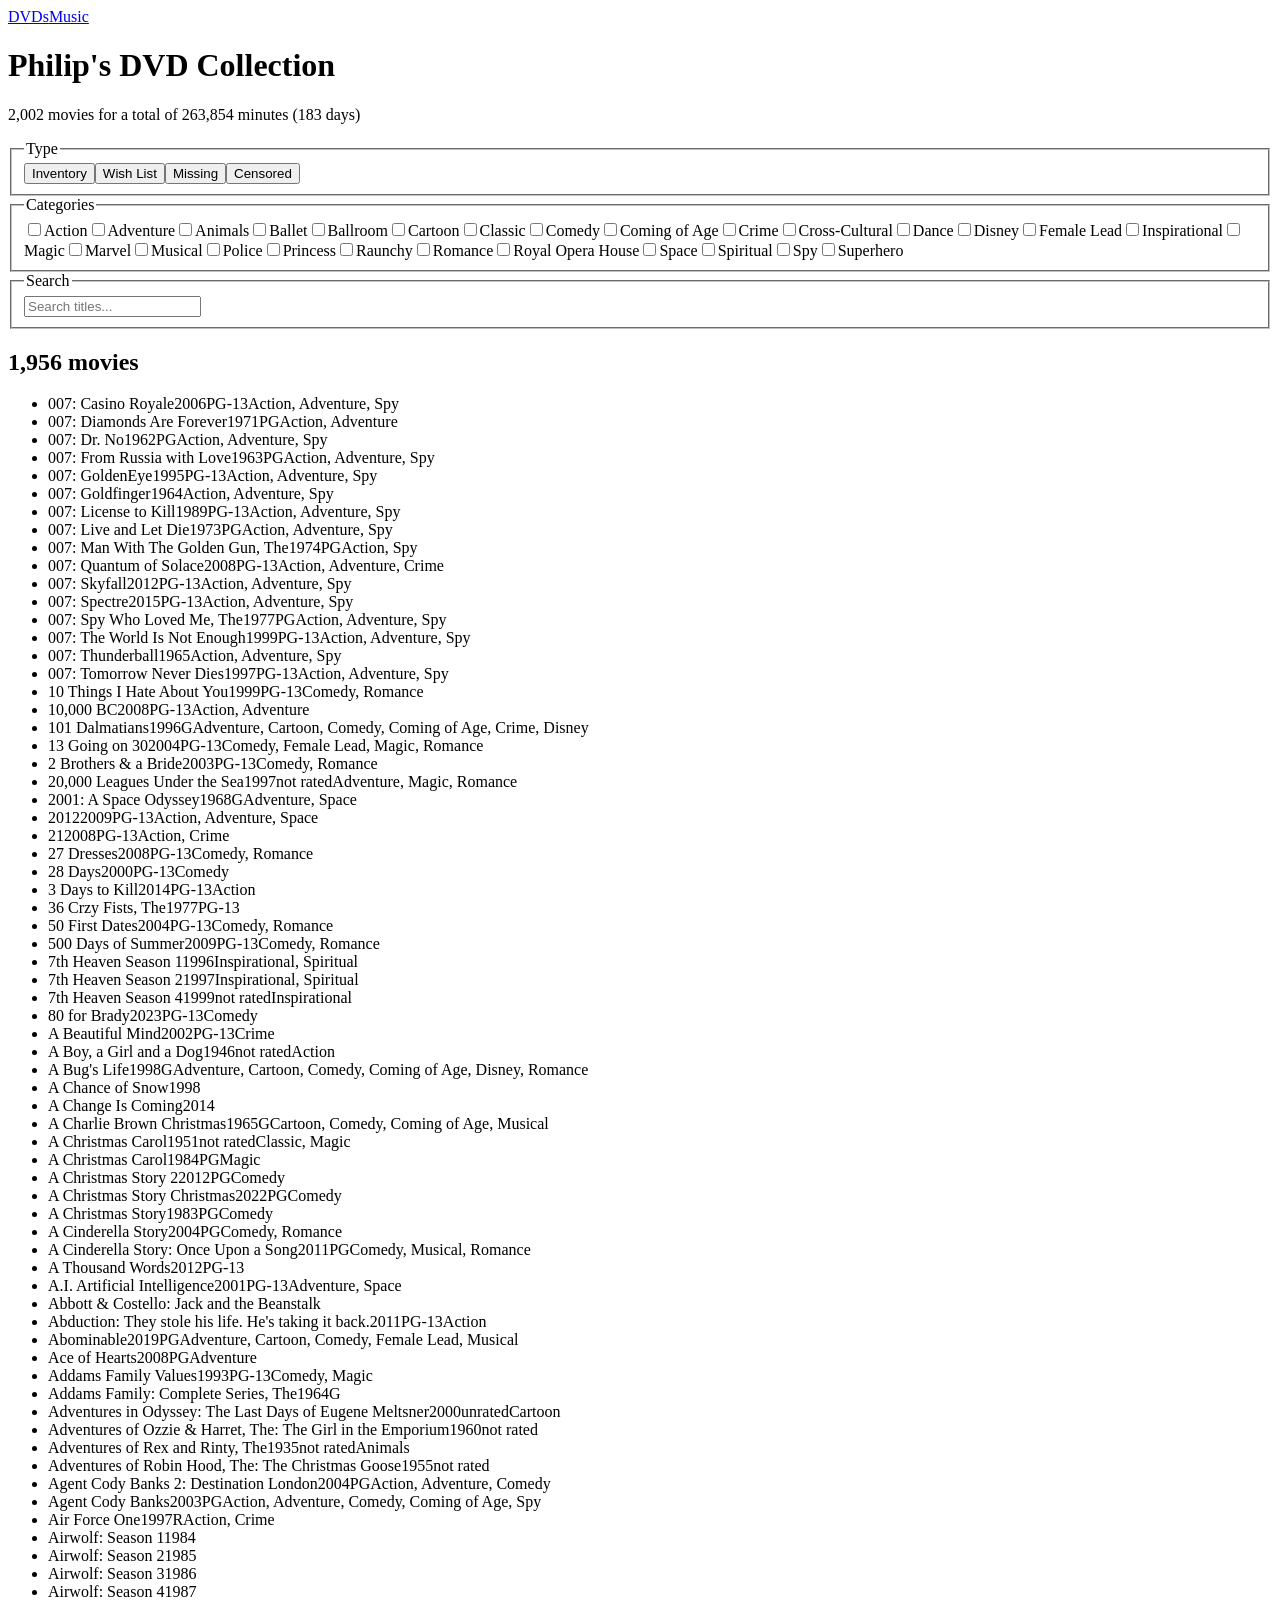
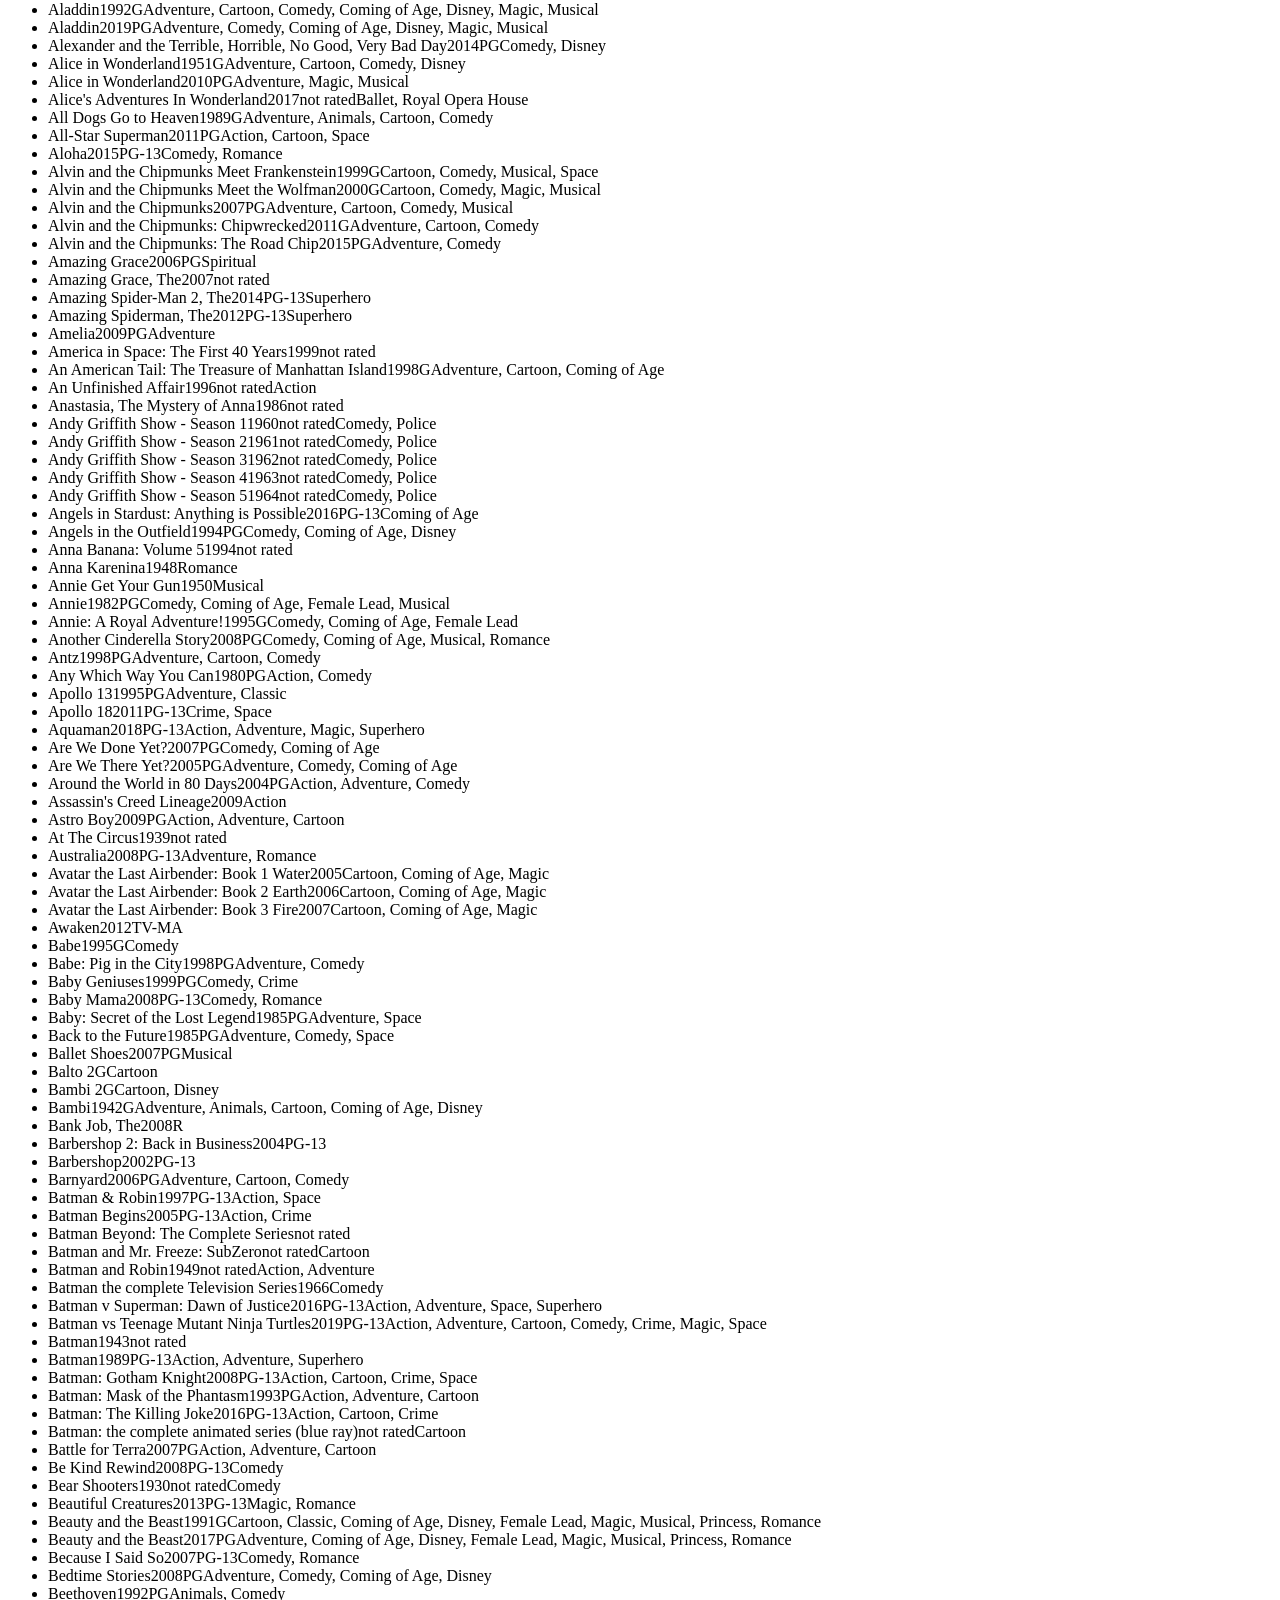
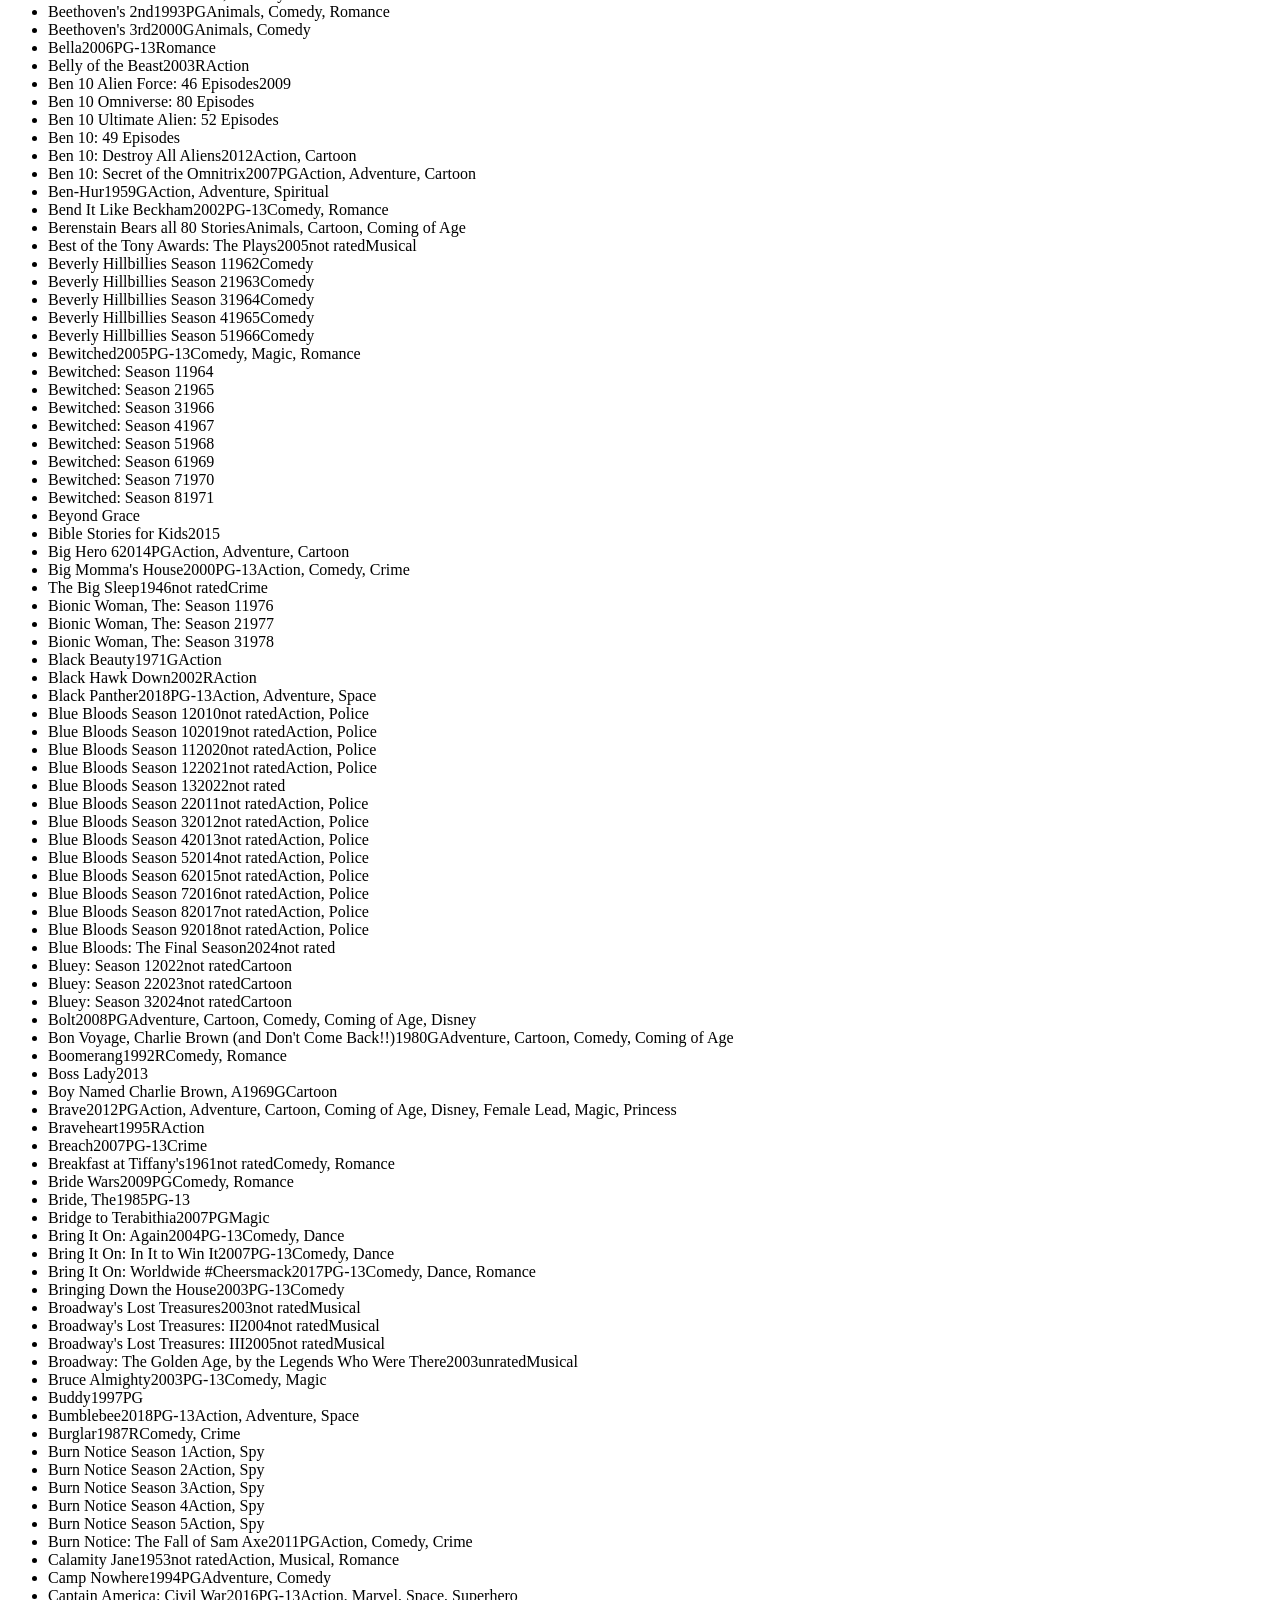
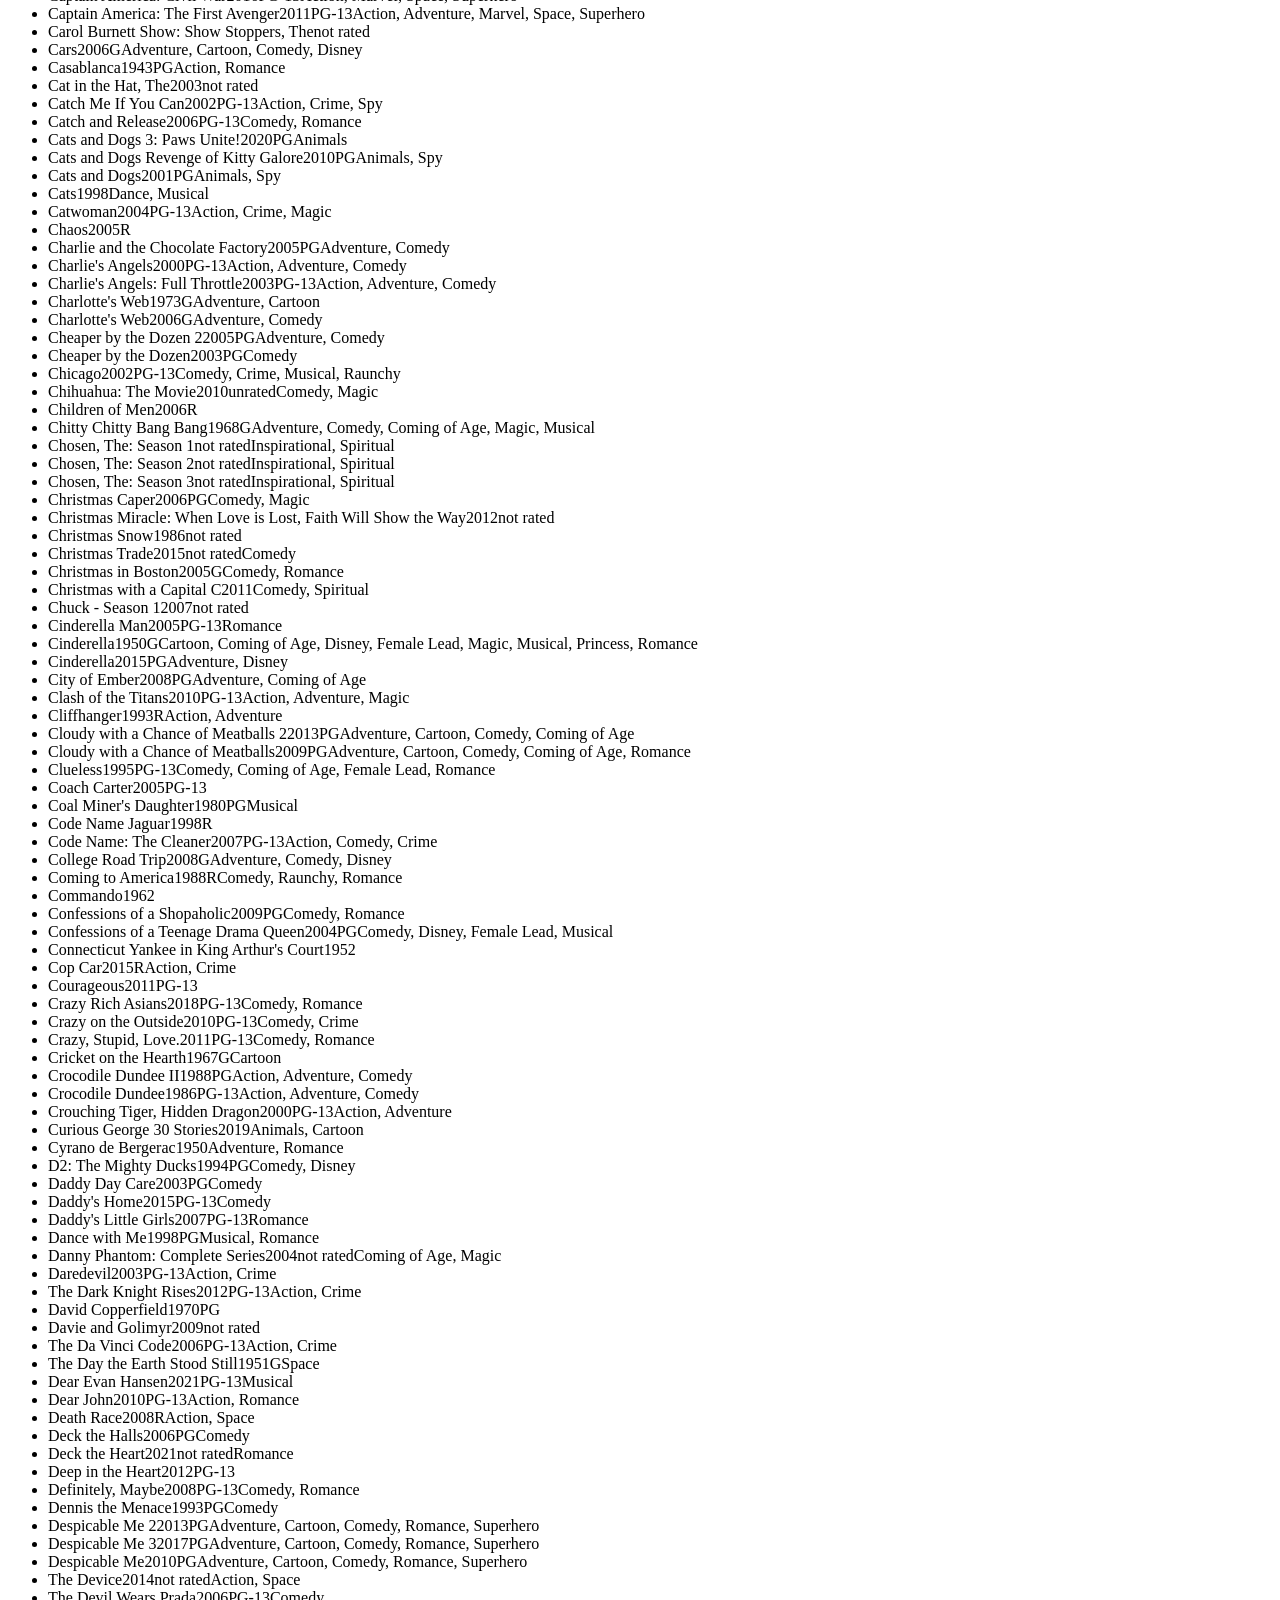
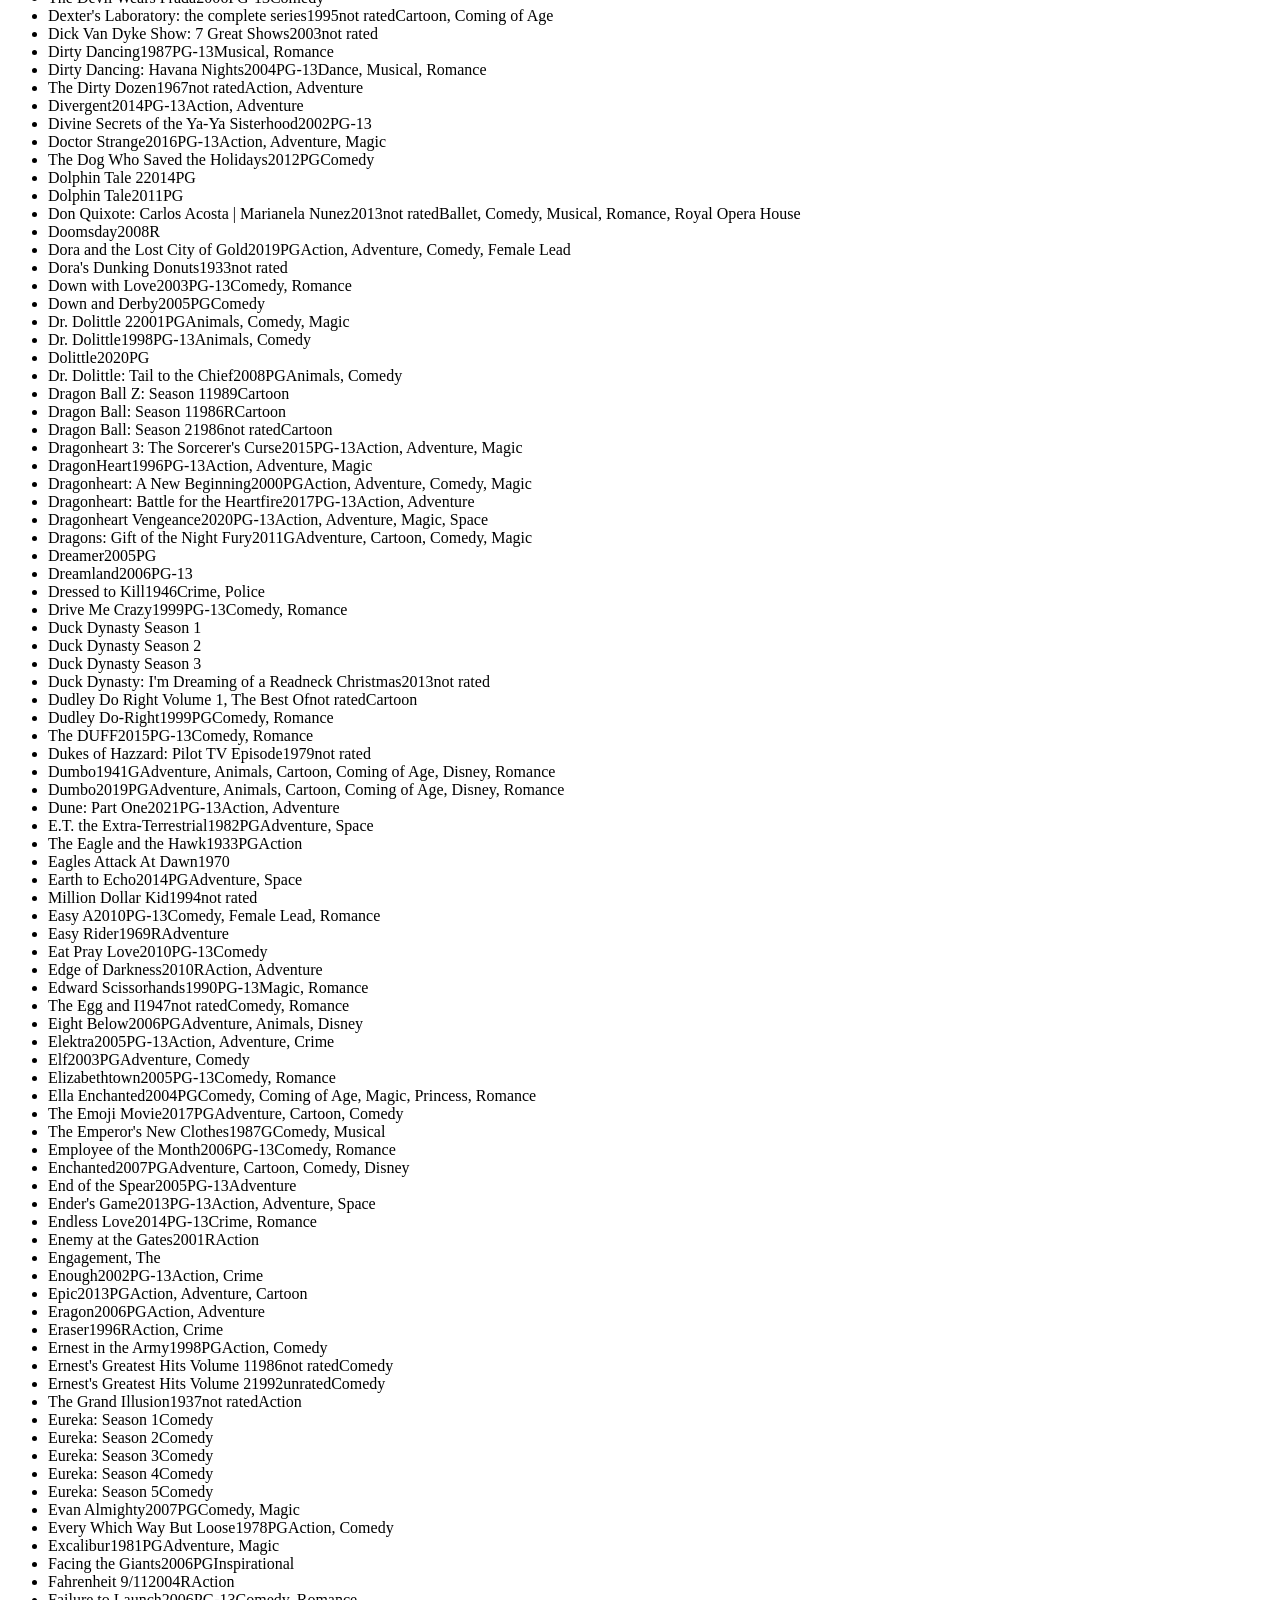
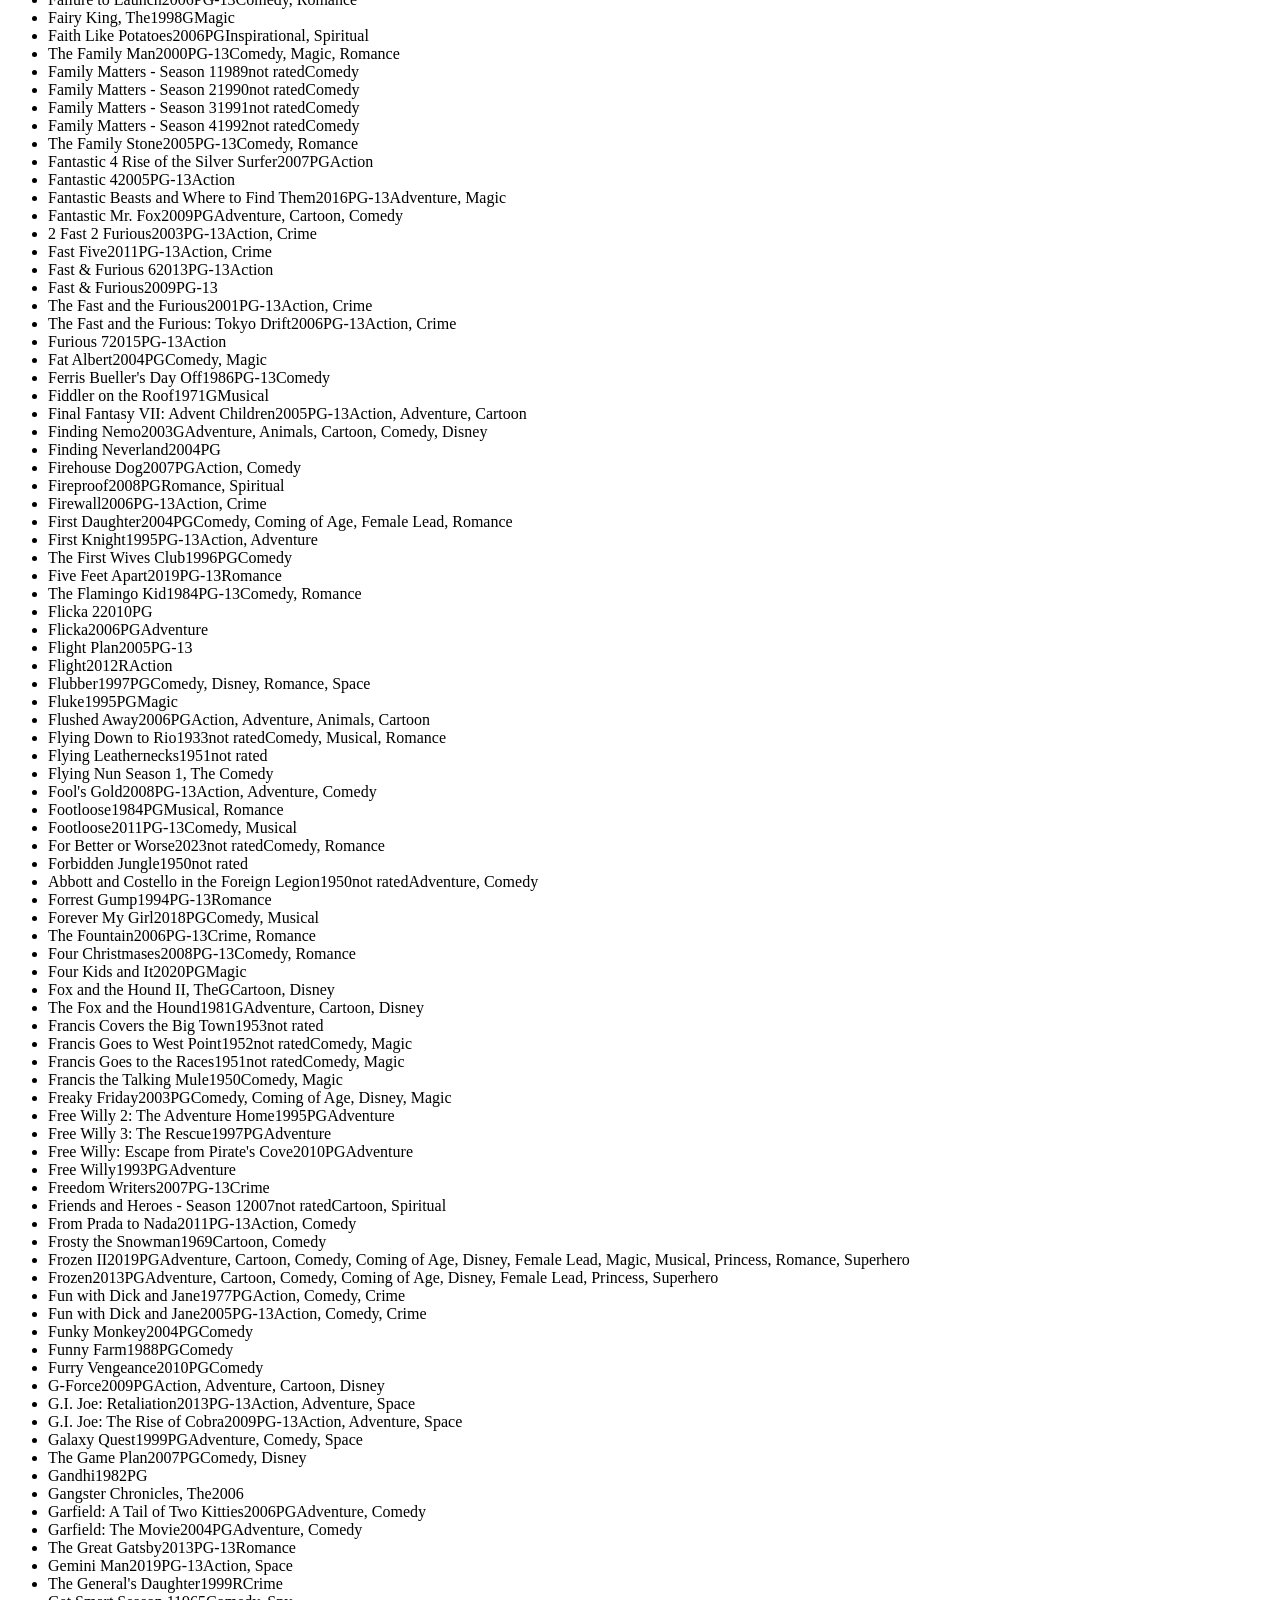
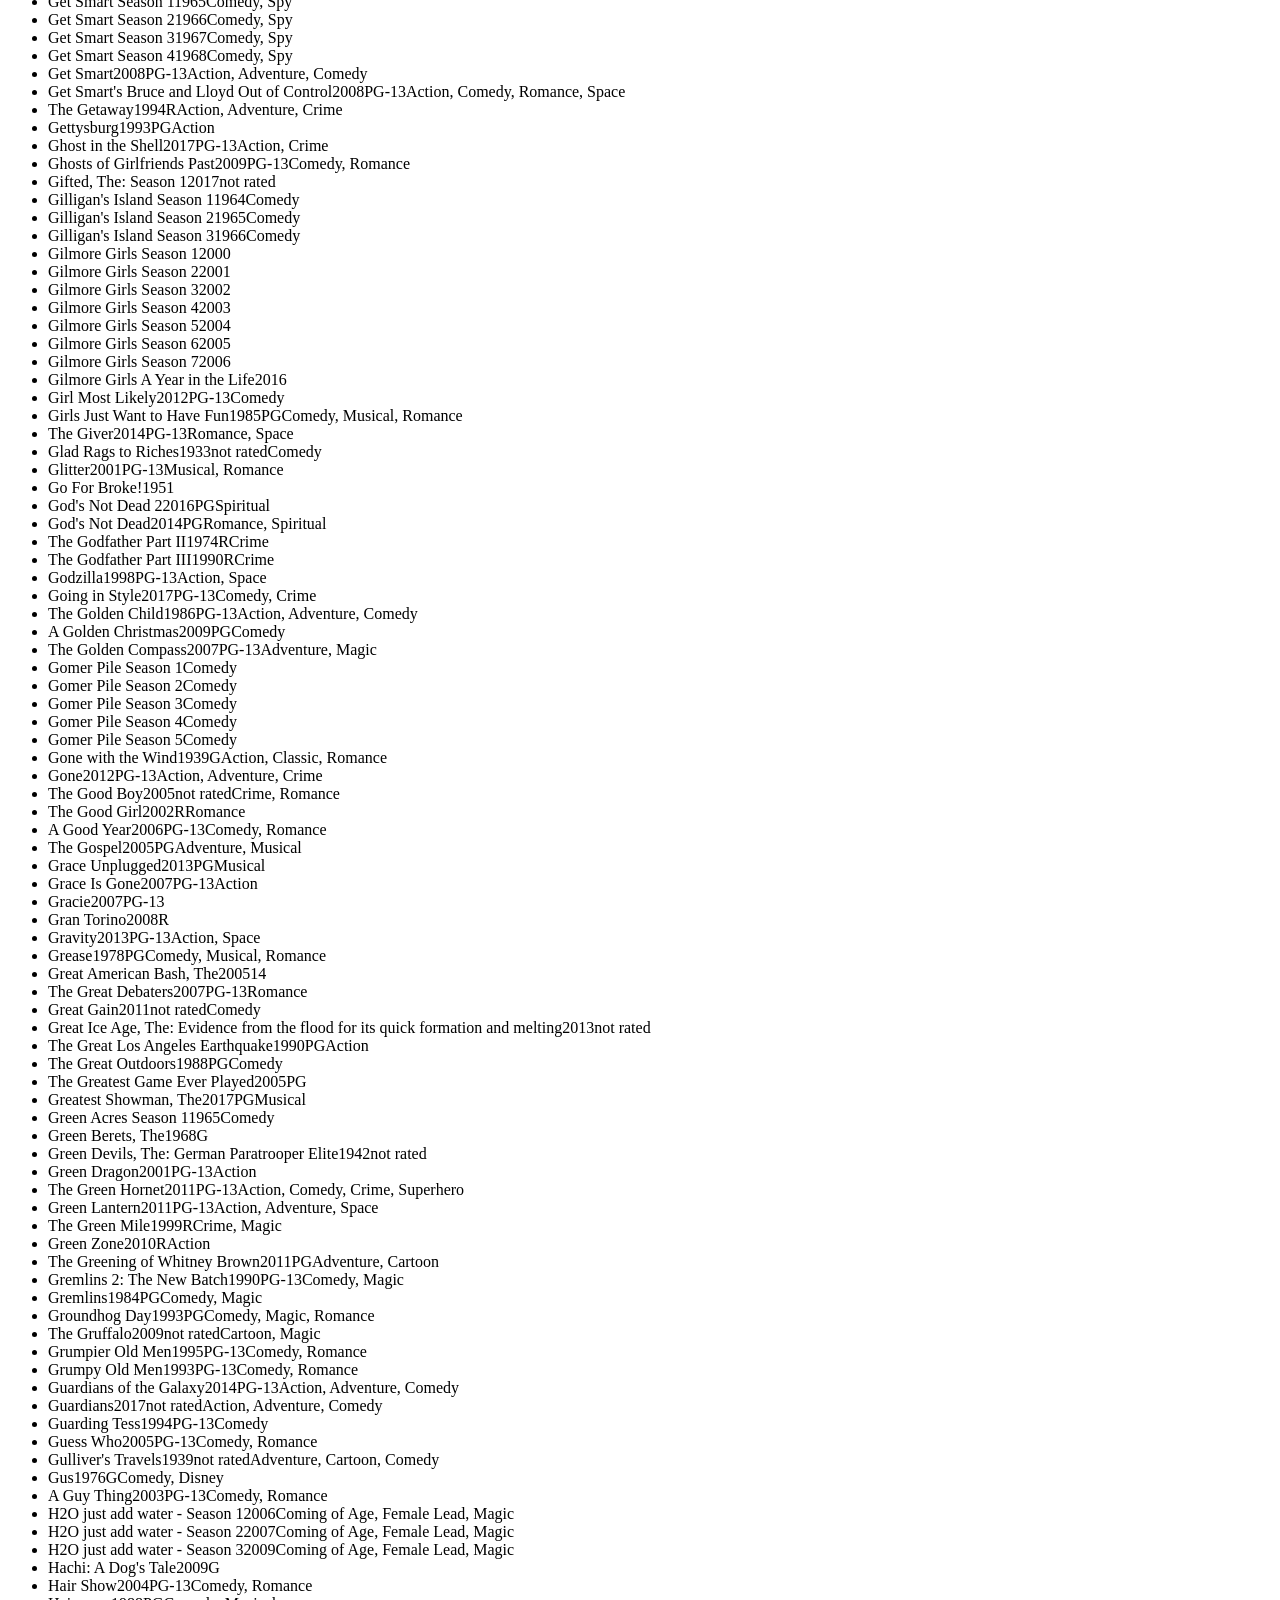
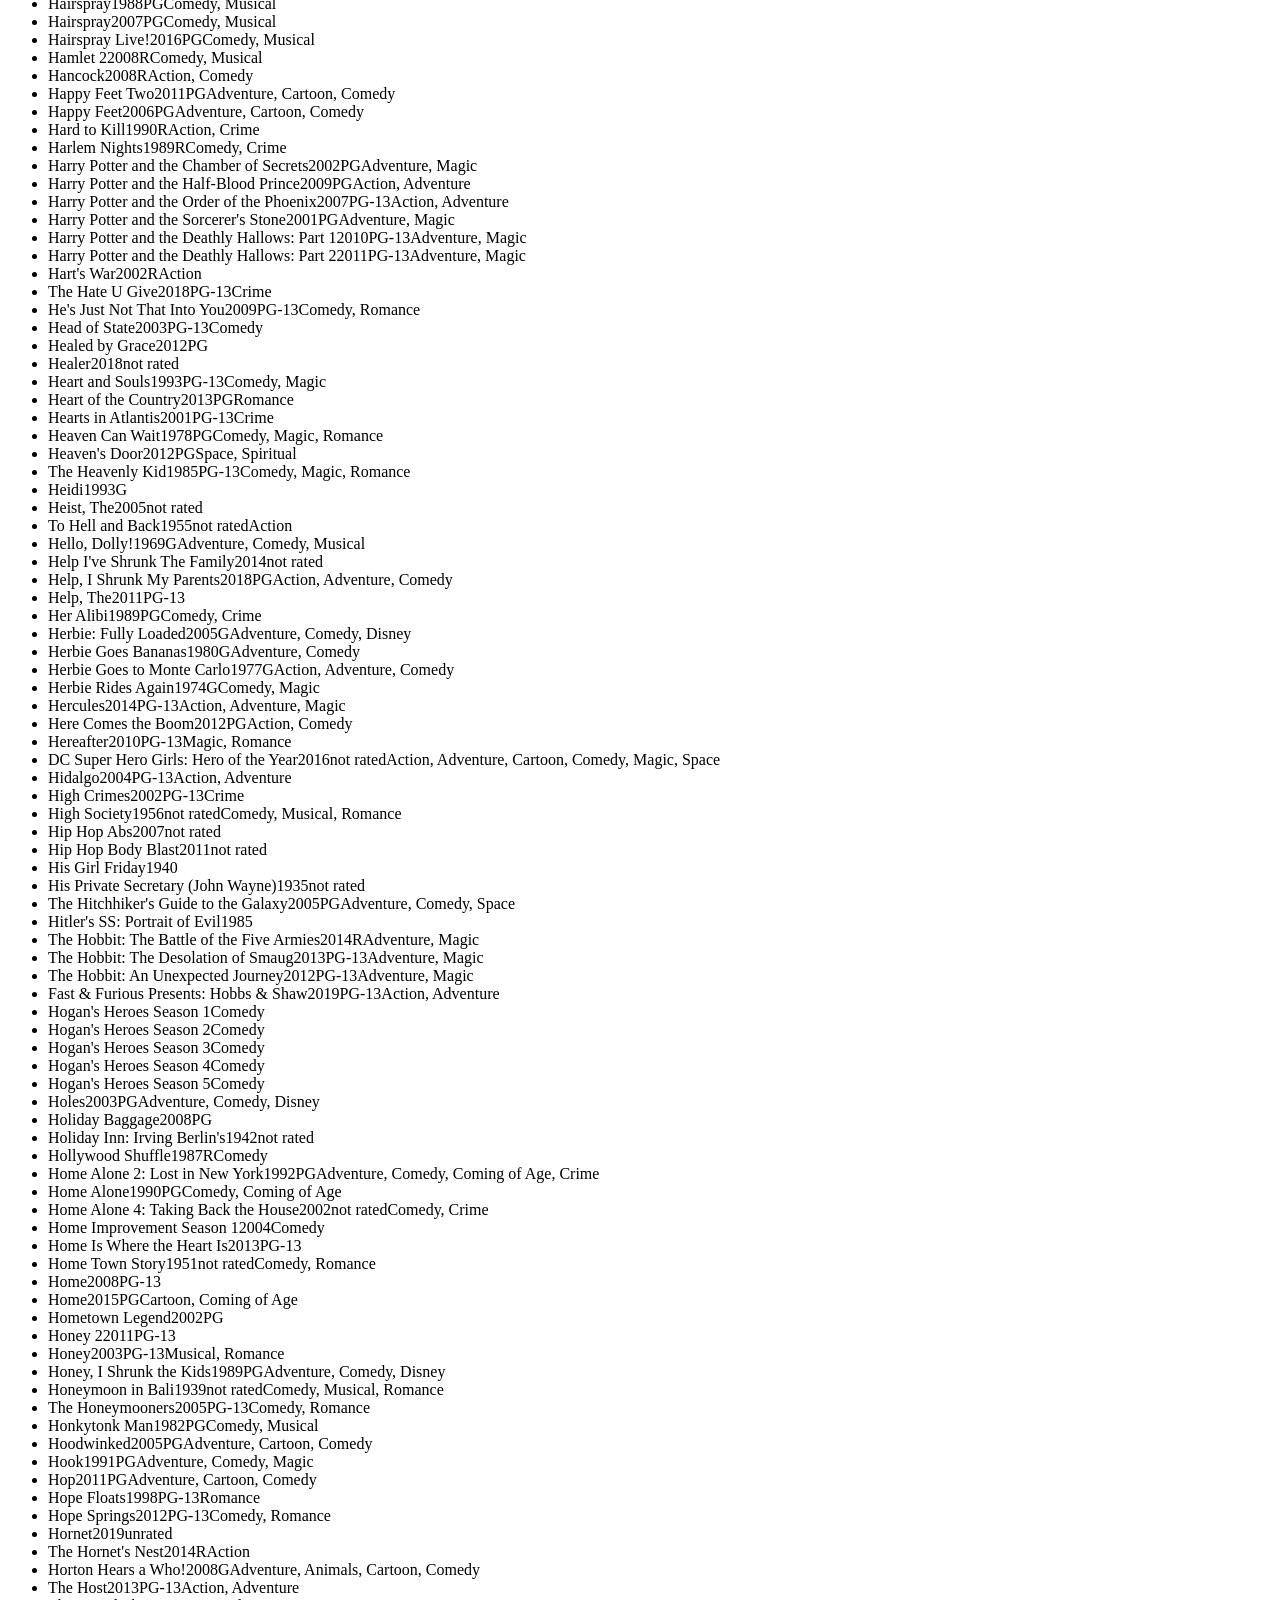
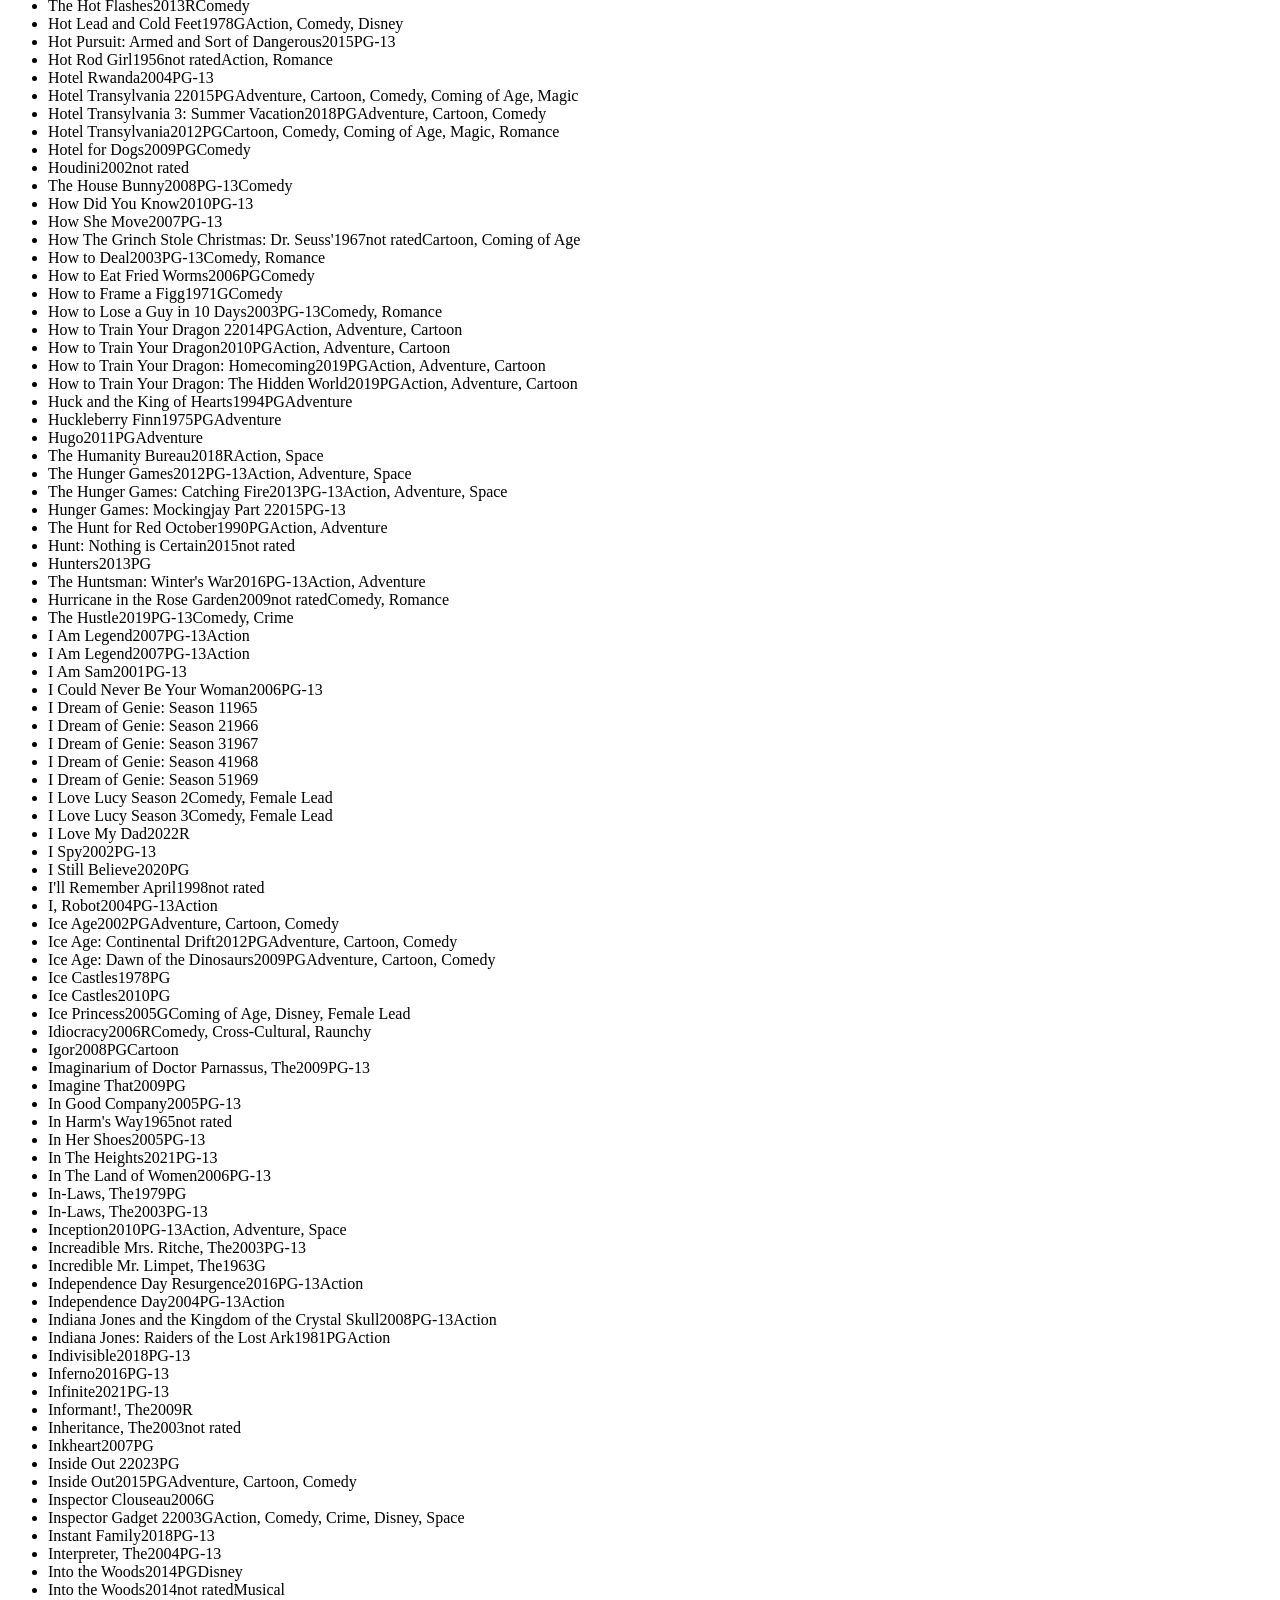
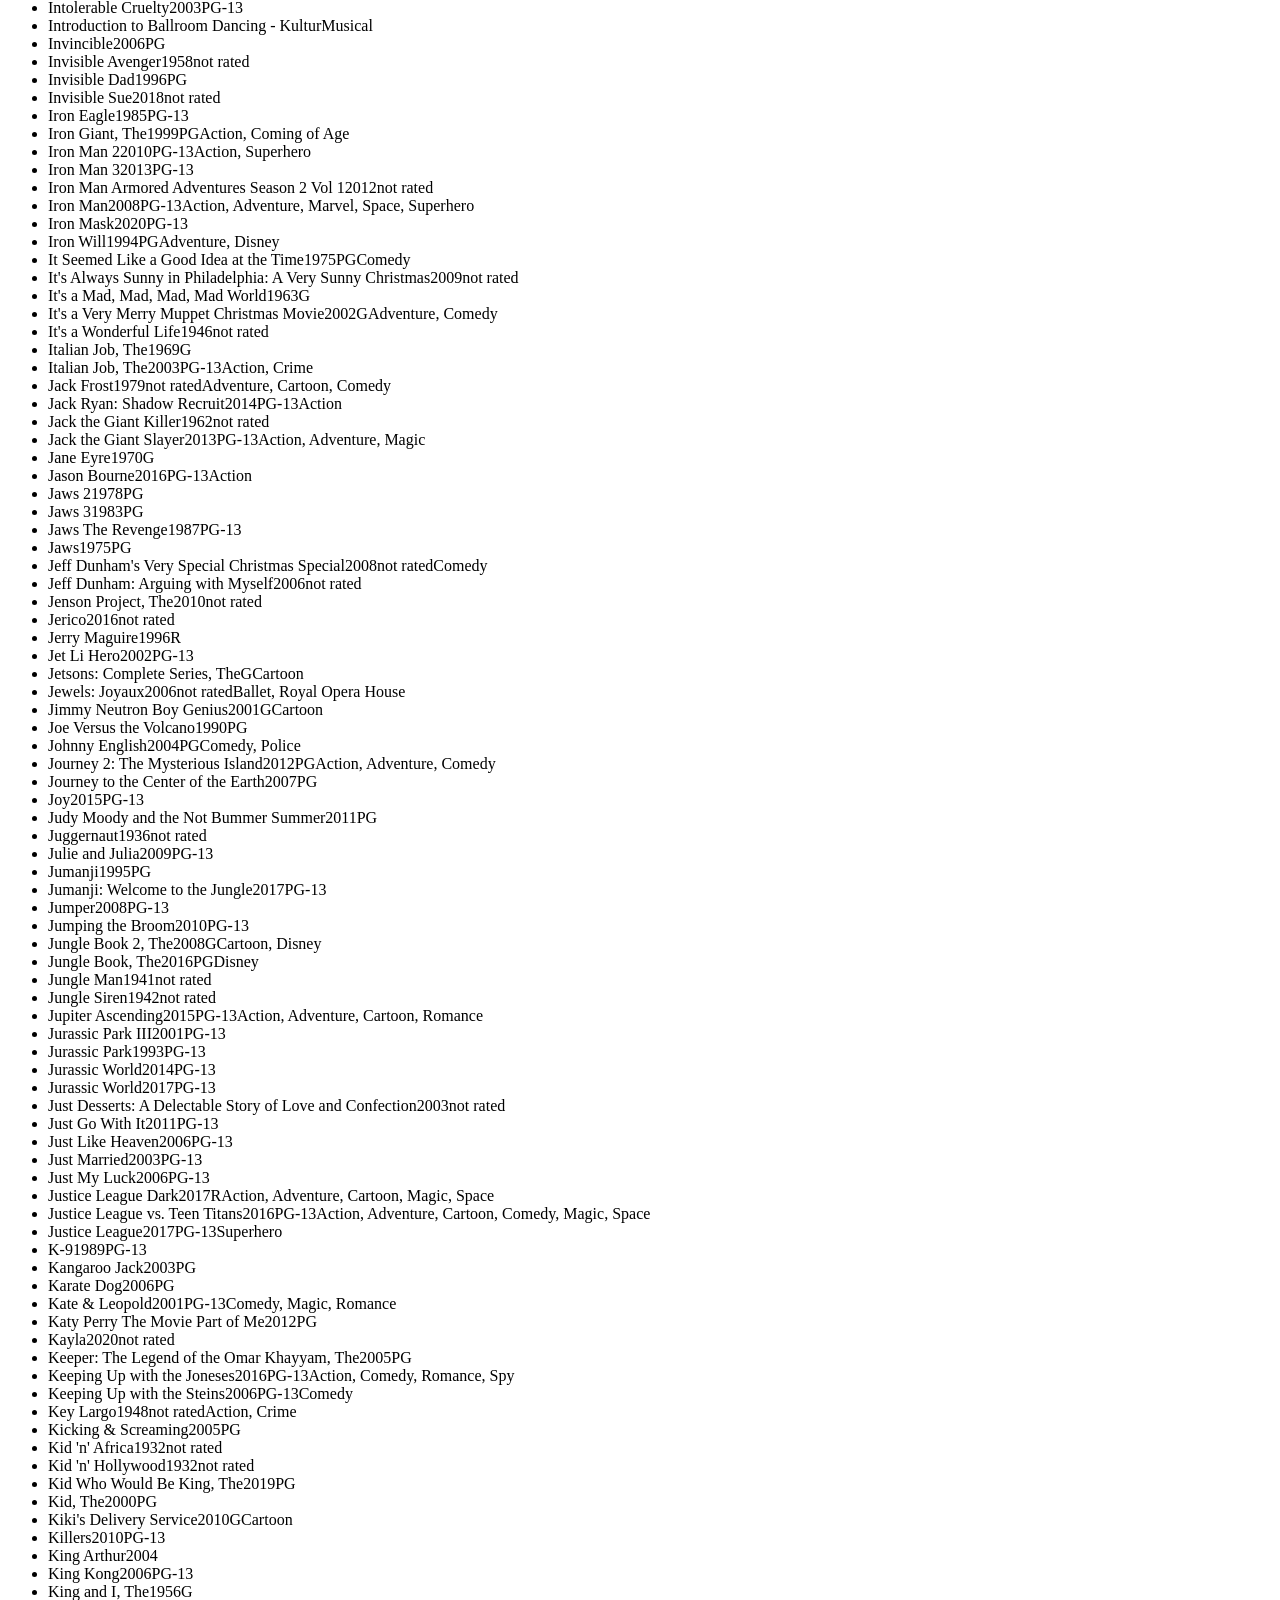
==== commit 9bea1d55: "Publish 2026-11-24 12:54" ====
--- a/index.html
+++ b/index.html
@@ -1 +1 @@
-<!DOCTYPE html><!--M6jP7Z4SUqMEC2TNwBGwx--><html lang="en"><head><meta charSet="utf-8"/><meta name="viewport" content="width=device-width, initial-scale=1"/><link rel="stylesheet" href="/inventory/_next/static/css/5e8d4f904fe239b3.css" data-precedence="next"/><link rel="stylesheet" href="/inventory/_next/static/css/31c3cb2df967dd2c.css" data-precedence="next"/><link rel="preload" as="script" fetchPriority="low" href="/inventory/_next/static/chunks/webpack-b2055d49fb0b0c33.js"/><script src="/inventory/_next/static/chunks/4bd1b696-c023c6e3521b1417.js" async=""></script><script src="/inventory/_next/static/chunks/255-79a42796517a0d6f.js" async=""></script><script src="/inventory/_next/static/chunks/main-app-dd9608583854b17c.js" async=""></script><script src="/inventory/_next/static/chunks/app/page-a5f8b6bfae18ee2d.js" async=""></script><title>Philip&#x27;s DVD Collection</title><meta name="description" content="1926 movies, 171 days of content"/><meta name="robots" content="noindex, nofollow"/><script src="/inventory/_next/static/chunks/polyfills-42372ed130431b0a.js" noModule=""></script></head><body><div hidden=""><!--$--><!--/$--></div><main><header><h1>Philip&#x27;s DVD Collection</h1><p>2,002<!-- --> movies for a total of<!-- --> <!-- -->263,854<!-- --> minutes (<!-- -->183<!-- --> days)</p></header><div class="MovieList_container__qE7_K"><aside class="MovieList_filters__syi6_" aria-label="Filters"><fieldset><legend>Type</legend><button type="button" class="MovieList_active__C_hE4" aria-pressed="true">Inventory</button><button type="button" aria-pressed="false">Wish List</button><button type="button" aria-pressed="false">Missing</button><button type="button" aria-pressed="false">Censored</button></fieldset><fieldset><legend>Categories</legend><div class="MovieList_genreList__vOfug" role="group" aria-label="Genre filters"><label class="MovieList_genreLabel__ZRcRI"><input type="checkbox"/>Action</label><label class="MovieList_genreLabel__ZRcRI"><input type="checkbox"/>Adventure</label><label class="MovieList_genreLabel__ZRcRI"><input type="checkbox"/>Animals</label><label class="MovieList_genreLabel__ZRcRI"><input type="checkbox"/>Ballet</label><label class="MovieList_genreLabel__ZRcRI"><input type="checkbox"/>Ballroom</label><label class="MovieList_genreLabel__ZRcRI"><input type="checkbox"/>Cartoon</label><label class="MovieList_genreLabel__ZRcRI"><input type="checkbox"/>Classic</label><label class="MovieList_genreLabel__ZRcRI"><input type="checkbox"/>Comedy</label><label class="MovieList_genreLabel__ZRcRI"><input type="checkbox"/>Coming of Age</label><label class="MovieList_genreLabel__ZRcRI"><input type="checkbox"/>Crime</label><label class="MovieList_genreLabel__ZRcRI"><input type="checkbox"/>Cross-Cultural</label><label class="MovieList_genreLabel__ZRcRI"><input type="checkbox"/>Dance</label><label class="MovieList_genreLabel__ZRcRI"><input type="checkbox"/>Disney</label><label class="MovieList_genreLabel__ZRcRI"><input type="checkbox"/>Female Lead</label><label class="MovieList_genreLabel__ZRcRI"><input type="checkbox"/>Inspirational</label><label class="MovieList_genreLabel__ZRcRI"><input type="checkbox"/>Magic</label><label class="MovieList_genreLabel__ZRcRI"><input type="checkbox"/>Marvel</label><label class="MovieList_genreLabel__ZRcRI"><input type="checkbox"/>Musical</label><label class="MovieList_genreLabel__ZRcRI"><input type="checkbox"/>Police</label><label class="MovieList_genreLabel__ZRcRI"><input type="checkbox"/>Princess</label><label class="MovieList_genreLabel__ZRcRI"><input type="checkbox"/>Raunchy</label><label class="MovieList_genreLabel__ZRcRI"><input type="checkbox"/>Romance</label><label class="MovieList_genreLabel__ZRcRI"><input type="checkbox"/>Royal Opera House</label><label class="MovieList_genreLabel__ZRcRI"><input type="checkbox"/>Space</label><label class="MovieList_genreLabel__ZRcRI"><input type="checkbox"/>Spiritual</label><label class="MovieList_genreLabel__ZRcRI"><input type="checkbox"/>Spy</label><label class="MovieList_genreLabel__ZRcRI"><input type="checkbox"/>Superhero</label></div></fieldset><fieldset><legend>Search</legend><input type="search" placeholder="Search titles..." aria-label="Search movies by title" value=""/></fieldset></aside><section class="MovieList_results__hcrq7" aria-live="polite"><h2>1,956<!-- --> movie<!-- -->s</h2><ul class="MovieList_movieList__7Kss7"><li><span class="MovieList_title__sgN7s">007: Casino Royale</span><span class="MovieList_meta__ymByh">2006</span><span class="MovieList_meta__ymByh">PG-13</span><span class="MovieList_genres__ugBpX">Action, Adventure, Spy</span></li><li><span class="MovieList_title__sgN7s">007: Diamonds Are Forever</span><span class="MovieList_meta__ymByh">1971</span><span class="MovieList_meta__ymByh">PG</span><span class="MovieList_genres__ugBpX">Action, Adventure</span></li><li><span class="MovieList_title__sgN7s">007: Dr. No</span><span class="MovieList_meta__ymByh">1962</span><span class="MovieList_meta__ymByh">PG</span><span class="MovieList_genres__ugBpX">Action, Adventure, Spy</span></li><li><span class="MovieList_title__sgN7s">007: From Russia with Love</span><span class="MovieList_meta__ymByh">1963</span><span class="MovieList_meta__ymByh">PG</span><span class="MovieList_genres__ugBpX">Action, Adventure, Spy</span></li><li><span class="MovieList_title__sgN7s">007: GoldenEye</span><span class="MovieList_meta__ymByh">1995</span><span class="MovieList_meta__ymByh">PG-13</span><span class="MovieList_genres__ugBpX">Action, Adventure, Spy</span></li><li><span class="MovieList_title__sgN7s">007: Goldfinger</span><span class="MovieList_meta__ymByh">1964</span><span class="MovieList_genres__ugBpX">Action, Adventure, Spy</span></li><li><span class="MovieList_title__sgN7s">007: License to Kill</span><span class="MovieList_meta__ymByh">1989</span><span class="MovieList_meta__ymByh">PG-13</span><span class="MovieList_genres__ugBpX">Action, Adventure, Spy</span></li><li><span class="MovieList_title__sgN7s">007: Live and Let Die</span><span class="MovieList_meta__ymByh">1973</span><span class="MovieList_meta__ymByh">PG</span><span class="MovieList_genres__ugBpX">Action, Adventure, Spy</span></li><li><span class="MovieList_title__sgN7s">007: Man With The Golden Gun, The</span><span class="MovieList_meta__ymByh">1974</span><span class="MovieList_meta__ymByh">PG</span><span class="MovieList_genres__ugBpX">Action, Spy</span></li><li><span class="MovieList_title__sgN7s">007: Quantum of Solace</span><span class="MovieList_meta__ymByh">2008</span><span class="MovieList_meta__ymByh">PG-13</span><span class="MovieList_genres__ugBpX">Action, Adventure, Crime</span></li><li><span class="MovieList_title__sgN7s">007: Skyfall</span><span class="MovieList_meta__ymByh">2012</span><span class="MovieList_meta__ymByh">PG-13</span><span class="MovieList_genres__ugBpX">Action, Adventure, Spy</span></li><li><span class="MovieList_title__sgN7s">007: Spectre</span><span class="MovieList_meta__ymByh">2015</span><span class="MovieList_meta__ymByh">PG-13</span><span class="MovieList_genres__ugBpX">Action, Adventure, Spy</span></li><li><span class="MovieList_title__sgN7s">007: Spy Who Loved Me, The</span><span class="MovieList_meta__ymByh">1977</span><span class="MovieList_meta__ymByh">PG</span><span class="MovieList_genres__ugBpX">Action, Adventure, Spy</span></li><li><span class="MovieList_title__sgN7s">007: The World Is Not Enough</span><span class="MovieList_meta__ymByh">1999</span><span class="MovieList_meta__ymByh">PG-13</span><span class="MovieList_genres__ugBpX">Action, Adventure, Spy</span></li><li><span class="MovieList_title__sgN7s">007: Thunderball</span><span class="MovieList_meta__ymByh">1965</span><span class="MovieList_genres__ugBpX">Action, Adventure, Spy</span></li><li><span class="MovieList_title__sgN7s">007: Tomorrow Never Dies</span><span class="MovieList_meta__ymByh">1997</span><span class="MovieList_meta__ymByh">PG-13</span><span class="MovieList_genres__ugBpX">Action, Adventure, Spy</span></li><li><span class="MovieList_title__sgN7s">10 Things I Hate About You</span><span class="MovieList_meta__ymByh">1999</span><span class="MovieList_meta__ymByh">PG-13</span><span class="MovieList_genres__ugBpX">Comedy, Romance</span></li><li><span class="MovieList_title__sgN7s">10,000 BC</span><span class="MovieList_meta__ymByh">2008</span><span class="MovieList_meta__ymByh">PG-13</span><span class="MovieList_genres__ugBpX">Action, Adventure</span></li><li><span class="MovieList_title__sgN7s">101 Dalmatians</span><span class="MovieList_meta__ymByh">1996</span><span class="MovieList_meta__ymByh">G</span><span class="MovieList_genres__ugBpX">Adventure, Cartoon, Comedy, Coming of Age, Crime, Disney</span></li><li><span class="MovieList_title__sgN7s">13 Going on 30</span><span class="MovieList_meta__ymByh">2004</span><span class="MovieList_meta__ymByh">PG-13</span><span class="MovieList_genres__ugBpX">Comedy, Female Lead, Magic, Romance</span></li><li><span class="MovieList_title__sgN7s">2 Brothers &amp; a Bride</span><span class="MovieList_meta__ymByh">2003</span><span class="MovieList_meta__ymByh">PG-13</span><span class="MovieList_genres__ugBpX">Comedy, Romance</span></li><li><span class="MovieList_title__sgN7s">20,000 Leagues Under the Sea</span><span class="MovieList_meta__ymByh">1997</span><span class="MovieList_meta__ymByh">not rated</span><span class="MovieList_genres__ugBpX">Adventure, Magic, Romance</span></li><li><span class="MovieList_title__sgN7s">2001: A Space Odyssey</span><span class="MovieList_meta__ymByh">1968</span><span class="MovieList_meta__ymByh">G</span><span class="MovieList_genres__ugBpX">Adventure, Space</span></li><li><span class="MovieList_title__sgN7s">2012</span><span class="MovieList_meta__ymByh">2009</span><span class="MovieList_meta__ymByh">PG-13</span><span class="MovieList_genres__ugBpX">Action, Adventure, Space</span></li><li><span class="MovieList_title__sgN7s">21</span><span class="MovieList_meta__ymByh">2008</span><span class="MovieList_meta__ymByh">PG-13</span><span class="MovieList_genres__ugBpX">Action, Crime</span></li><li><span class="MovieList_title__sgN7s">27 Dresses</span><span class="MovieList_meta__ymByh">2008</span><span class="MovieList_meta__ymByh">PG-13</span><span class="MovieList_genres__ugBpX">Comedy, Romance</span></li><li><span class="MovieList_title__sgN7s">28 Days</span><span class="MovieList_meta__ymByh">2000</span><span class="MovieList_meta__ymByh">PG-13</span><span class="MovieList_genres__ugBpX">Comedy</span></li><li><span class="MovieList_title__sgN7s">3 Days to Kill</span><span class="MovieList_meta__ymByh">2014</span><span class="MovieList_meta__ymByh">PG-13</span><span class="MovieList_genres__ugBpX">Action</span></li><li><span class="MovieList_title__sgN7s">36 Crzy Fists, The</span><span class="MovieList_meta__ymByh">1977</span><span class="MovieList_meta__ymByh">PG-13</span></li><li><span class="MovieList_title__sgN7s">50 First Dates</span><span class="MovieList_meta__ymByh">2004</span><span class="MovieList_meta__ymByh">PG-13</span><span class="MovieList_genres__ugBpX">Comedy, Romance</span></li><li><span class="MovieList_title__sgN7s">500 Days of Summer</span><span class="MovieList_meta__ymByh">2009</span><span class="MovieList_meta__ymByh">PG-13</span><span class="MovieList_genres__ugBpX">Comedy, Romance</span></li><li><span class="MovieList_title__sgN7s">7th Heaven Season 1</span><span class="MovieList_meta__ymByh">1996</span><span class="MovieList_genres__ugBpX">Inspirational, Spiritual</span></li><li><span class="MovieList_title__sgN7s">7th Heaven Season 2</span><span class="MovieList_meta__ymByh">1997</span><span class="MovieList_genres__ugBpX">Inspirational, Spiritual</span></li><li><span class="MovieList_title__sgN7s">7th Heaven Season 4</span><span class="MovieList_meta__ymByh">1999</span><span class="MovieList_meta__ymByh">not rated</span><span class="MovieList_genres__ugBpX">Inspirational</span></li><li><span class="MovieList_title__sgN7s">80 for Brady</span><span class="MovieList_meta__ymByh">2023</span><span class="MovieList_meta__ymByh">PG-13</span><span class="MovieList_genres__ugBpX">Comedy</span></li><li><span class="MovieList_title__sgN7s">A Beautiful Mind</span><span class="MovieList_meta__ymByh">2002</span><span class="MovieList_meta__ymByh">PG-13</span><span class="MovieList_genres__ugBpX">Crime</span></li><li><span class="MovieList_title__sgN7s">A Boy, a Girl and a Dog</span><span class="MovieList_meta__ymByh">1946</span><span class="MovieList_meta__ymByh">not rated</span><span class="MovieList_genres__ugBpX">Action</span></li><li><span class="MovieList_title__sgN7s">A Bug&#x27;s Life</span><span class="MovieList_meta__ymByh">1998</span><span class="MovieList_meta__ymByh">G</span><span class="MovieList_genres__ugBpX">Adventure, Cartoon, Comedy, Coming of Age, Disney, Romance</span></li><li><span class="MovieList_title__sgN7s">A Chance of Snow</span><span class="MovieList_meta__ymByh">1998</span></li><li><span class="MovieList_title__sgN7s">A Change Is Coming</span><span class="MovieList_meta__ymByh">2014</span></li><li><span class="MovieList_title__sgN7s">A Charlie Brown Christmas</span><span class="MovieList_meta__ymByh">1965</span><span class="MovieList_meta__ymByh">G</span><span class="MovieList_genres__ugBpX">Cartoon, Comedy, Coming of Age, Musical</span></li><li><span class="MovieList_title__sgN7s">A Christmas Carol</span><span class="MovieList_meta__ymByh">1951</span><span class="MovieList_meta__ymByh">not rated</span><span class="MovieList_genres__ugBpX">Classic, Magic</span></li><li><span class="MovieList_title__sgN7s">A Christmas Carol</span><span class="MovieList_meta__ymByh">1984</span><span class="MovieList_meta__ymByh">PG</span><span class="MovieList_genres__ugBpX">Magic</span></li><li><span class="MovieList_title__sgN7s">A Christmas Story 2</span><span class="MovieList_meta__ymByh">2012</span><span class="MovieList_meta__ymByh">PG</span><span class="MovieList_genres__ugBpX">Comedy</span></li><li><span class="MovieList_title__sgN7s">A Christmas Story Christmas</span><span class="MovieList_meta__ymByh">2022</span><span class="MovieList_meta__ymByh">PG</span><span class="MovieList_genres__ugBpX">Comedy</span></li><li><span class="MovieList_title__sgN7s">A Christmas Story</span><span class="MovieList_meta__ymByh">1983</span><span class="MovieList_meta__ymByh">PG</span><span class="MovieList_genres__ugBpX">Comedy</span></li><li><span class="MovieList_title__sgN7s">A Cinderella Story</span><span class="MovieList_meta__ymByh">2004</span><span class="MovieList_meta__ymByh">PG</span><span class="MovieList_genres__ugBpX">Comedy, Romance</span></li><li><span class="MovieList_title__sgN7s">A Cinderella Story: Once Upon a Song</span><span class="MovieList_meta__ymByh">2011</span><span class="MovieList_meta__ymByh">PG</span><span class="MovieList_genres__ugBpX">Comedy, Musical, Romance</span></li><li><span class="MovieList_title__sgN7s">A Thousand Words</span><span class="MovieList_meta__ymByh">2012</span><span class="MovieList_meta__ymByh">PG-13</span></li><li><span class="MovieList_title__sgN7s">A.I. Artificial Intelligence</span><span class="MovieList_meta__ymByh">2001</span><span class="MovieList_meta__ymByh">PG-13</span><span class="MovieList_genres__ugBpX">Adventure, Space</span></li><li><span class="MovieList_title__sgN7s">Abbott &amp; Costello: Jack and the Beanstalk</span></li><li><span class="MovieList_title__sgN7s">Abduction: They stole his life. He&#x27;s taking it back.</span><span class="MovieList_meta__ymByh">2011</span><span class="MovieList_meta__ymByh">PG-13</span><span class="MovieList_genres__ugBpX">Action</span></li><li><span class="MovieList_title__sgN7s">Abominable</span><span class="MovieList_meta__ymByh">2019</span><span class="MovieList_meta__ymByh">PG</span><span class="MovieList_genres__ugBpX">Adventure, Cartoon, Comedy, Female Lead, Musical</span></li><li><span class="MovieList_title__sgN7s">Ace of Hearts</span><span class="MovieList_meta__ymByh">2008</span><span class="MovieList_meta__ymByh">PG</span><span class="MovieList_genres__ugBpX">Adventure</span></li><li><span class="MovieList_title__sgN7s">Addams Family Values</span><span class="MovieList_meta__ymByh">1993</span><span class="MovieList_meta__ymByh">PG-13</span><span class="MovieList_genres__ugBpX">Comedy, Magic</span></li><li><span class="MovieList_title__sgN7s">Addams Family: Complete Series, The</span><span class="MovieList_meta__ymByh">1964</span><span class="MovieList_meta__ymByh">G</span></li><li><span class="MovieList_title__sgN7s">Adventures in Odyssey: The Last Days of Eugene Meltsner</span><span class="MovieList_meta__ymByh">2000</span><span class="MovieList_meta__ymByh">unrated</span><span class="MovieList_genres__ugBpX">Cartoon</span></li><li><span class="MovieList_title__sgN7s">Adventures of Ozzie &amp; Harret, The: The Girl in the Emporium</span><span class="MovieList_meta__ymByh">1960</span><span class="MovieList_meta__ymByh">not rated</span></li><li><span class="MovieList_title__sgN7s">Adventures of Rex and Rinty, The</span><span class="MovieList_meta__ymByh">1935</span><span class="MovieList_meta__ymByh">not rated</span><span class="MovieList_genres__ugBpX">Animals</span></li><li><span class="MovieList_title__sgN7s">Adventures of Robin Hood, The: The Christmas Goose</span><span class="MovieList_meta__ymByh">1955</span><span class="MovieList_meta__ymByh">not rated</span></li><li><span class="MovieList_title__sgN7s">Agent Cody Banks 2: Destination London</span><span class="MovieList_meta__ymByh">2004</span><span class="MovieList_meta__ymByh">PG</span><span class="MovieList_genres__ugBpX">Action, Adventure, Comedy</span></li><li><span class="MovieList_title__sgN7s">Agent Cody Banks</span><span class="MovieList_meta__ymByh">2003</span><span class="MovieList_meta__ymByh">PG</span><span class="MovieList_genres__ugBpX">Action, Adventure, Comedy, Coming of Age, Spy</span></li><li><span class="MovieList_title__sgN7s">Air Force One</span><span class="MovieList_meta__ymByh">1997</span><span class="MovieList_meta__ymByh">R</span><span class="MovieList_genres__ugBpX">Action, Crime</span></li><li><span class="MovieList_title__sgN7s">Airwolf: Season 1</span><span class="MovieList_meta__ymByh">1984</span></li><li><span class="MovieList_title__sgN7s">Airwolf: Season 2</span><span class="MovieList_meta__ymByh">1985</span></li><li><span class="MovieList_title__sgN7s">Airwolf: Season 3</span><span class="MovieList_meta__ymByh">1986</span></li><li><span class="MovieList_title__sgN7s">Airwolf: Season 4</span><span class="MovieList_meta__ymByh">1987</span></li><li><span class="MovieList_title__sgN7s">Aladdin</span><span class="MovieList_meta__ymByh">1992</span><span class="MovieList_meta__ymByh">G</span><span class="MovieList_genres__ugBpX">Adventure, Cartoon, Comedy, Coming of Age, Disney, Magic, Musical</span></li><li><span class="MovieList_title__sgN7s">Aladdin</span><span class="MovieList_meta__ymByh">2019</span><span class="MovieList_meta__ymByh">PG</span><span class="MovieList_genres__ugBpX">Adventure, Comedy, Coming of Age, Disney, Magic, Musical</span></li><li><span class="MovieList_title__sgN7s">Alexander and the Terrible, Horrible, No Good, Very Bad Day</span><span class="MovieList_meta__ymByh">2014</span><span class="MovieList_meta__ymByh">PG</span><span class="MovieList_genres__ugBpX">Comedy, Disney</span></li><li><span class="MovieList_title__sgN7s">Alice in Wonderland</span><span class="MovieList_meta__ymByh">1951</span><span class="MovieList_meta__ymByh">G</span><span class="MovieList_genres__ugBpX">Adventure, Cartoon, Comedy, Disney</span></li><li><span class="MovieList_title__sgN7s">Alice in Wonderland</span><span class="MovieList_meta__ymByh">2010</span><span class="MovieList_meta__ymByh">PG</span><span class="MovieList_genres__ugBpX">Adventure, Magic, Musical</span></li><li><span class="MovieList_title__sgN7s">Alice&#x27;s Adventures In Wonderland</span><span class="MovieList_meta__ymByh">2017</span><span class="MovieList_meta__ymByh">not rated</span><span class="MovieList_genres__ugBpX">Ballet, Royal Opera House</span></li><li><span class="MovieList_title__sgN7s">All Dogs Go to Heaven</span><span class="MovieList_meta__ymByh">1989</span><span class="MovieList_meta__ymByh">G</span><span class="MovieList_genres__ugBpX">Adventure, Animals, Cartoon, Comedy</span></li><li><span class="MovieList_title__sgN7s">All-Star Superman</span><span class="MovieList_meta__ymByh">2011</span><span class="MovieList_meta__ymByh">PG</span><span class="MovieList_genres__ugBpX">Action, Cartoon, Space</span></li><li><span class="MovieList_title__sgN7s">Aloha</span><span class="MovieList_meta__ymByh">2015</span><span class="MovieList_meta__ymByh">PG-13</span><span class="MovieList_genres__ugBpX">Comedy, Romance</span></li><li><span class="MovieList_title__sgN7s">Alvin and the Chipmunks Meet Frankenstein</span><span class="MovieList_meta__ymByh">1999</span><span class="MovieList_meta__ymByh">G</span><span class="MovieList_genres__ugBpX">Cartoon, Comedy, Musical, Space</span></li><li><span class="MovieList_title__sgN7s">Alvin and the Chipmunks Meet the Wolfman</span><span class="MovieList_meta__ymByh">2000</span><span class="MovieList_meta__ymByh">G</span><span class="MovieList_genres__ugBpX">Cartoon, Comedy, Magic, Musical</span></li><li><span class="MovieList_title__sgN7s">Alvin and the Chipmunks</span><span class="MovieList_meta__ymByh">2007</span><span class="MovieList_meta__ymByh">PG</span><span class="MovieList_genres__ugBpX">Adventure, Cartoon, Comedy, Musical</span></li><li><span class="MovieList_title__sgN7s">Alvin and the Chipmunks: Chipwrecked</span><span class="MovieList_meta__ymByh">2011</span><span class="MovieList_meta__ymByh">G</span><span class="MovieList_genres__ugBpX">Adventure, Cartoon, Comedy</span></li><li><span class="MovieList_title__sgN7s">Alvin and the Chipmunks: The Road Chip</span><span class="MovieList_meta__ymByh">2015</span><span class="MovieList_meta__ymByh">PG</span><span class="MovieList_genres__ugBpX">Adventure, Comedy</span></li><li><span class="MovieList_title__sgN7s">Amazing Grace</span><span class="MovieList_meta__ymByh">2006</span><span class="MovieList_meta__ymByh">PG</span><span class="MovieList_genres__ugBpX">Spiritual</span></li><li><span class="MovieList_title__sgN7s">Amazing Grace, The</span><span class="MovieList_meta__ymByh">2007</span><span class="MovieList_meta__ymByh">not rated</span></li><li><span class="MovieList_title__sgN7s">Amazing Spider-Man 2, The</span><span class="MovieList_meta__ymByh">2014</span><span class="MovieList_meta__ymByh">PG-13</span><span class="MovieList_genres__ugBpX">Superhero</span></li><li><span class="MovieList_title__sgN7s">Amazing Spiderman, The</span><span class="MovieList_meta__ymByh">2012</span><span class="MovieList_meta__ymByh">PG-13</span><span class="MovieList_genres__ugBpX">Superhero</span></li><li><span class="MovieList_title__sgN7s">Amelia</span><span class="MovieList_meta__ymByh">2009</span><span class="MovieList_meta__ymByh">PG</span><span class="MovieList_genres__ugBpX">Adventure</span></li><li><span class="MovieList_title__sgN7s">America in Space: The First 40 Years</span><span class="MovieList_meta__ymByh">1999</span><span class="MovieList_meta__ymByh">not rated</span></li><li><span class="MovieList_title__sgN7s">An American Tail: The Treasure of Manhattan Island</span><span class="MovieList_meta__ymByh">1998</span><span class="MovieList_meta__ymByh">G</span><span class="MovieList_genres__ugBpX">Adventure, Cartoon, Coming of Age</span></li><li><span class="MovieList_title__sgN7s">An Unfinished Affair</span><span class="MovieList_meta__ymByh">1996</span><span class="MovieList_meta__ymByh">not rated</span><span class="MovieList_genres__ugBpX">Action</span></li><li><span class="MovieList_title__sgN7s">Anastasia, The Mystery of Anna</span><span class="MovieList_meta__ymByh">1986</span><span class="MovieList_meta__ymByh">not rated</span></li><li><span class="MovieList_title__sgN7s">Andy Griffith Show - Season 1</span><span class="MovieList_meta__ymByh">1960</span><span class="MovieList_meta__ymByh">not rated</span><span class="MovieList_genres__ugBpX">Comedy, Police</span></li><li><span class="MovieList_title__sgN7s">Andy Griffith Show - Season 2</span><span class="MovieList_meta__ymByh">1961</span><span class="MovieList_meta__ymByh">not rated</span><span class="MovieList_genres__ugBpX">Comedy, Police</span></li><li><span class="MovieList_title__sgN7s">Andy Griffith Show - Season 3</span><span class="MovieList_meta__ymByh">1962</span><span class="MovieList_meta__ymByh">not rated</span><span class="MovieList_genres__ugBpX">Comedy, Police</span></li><li><span class="MovieList_title__sgN7s">Andy Griffith Show - Season 4</span><span class="MovieList_meta__ymByh">1963</span><span class="MovieList_meta__ymByh">not rated</span><span class="MovieList_genres__ugBpX">Comedy, Police</span></li><li><span class="MovieList_title__sgN7s">Andy Griffith Show - Season 5</span><span class="MovieList_meta__ymByh">1964</span><span class="MovieList_meta__ymByh">not rated</span><span class="MovieList_genres__ugBpX">Comedy, Police</span></li><li><span class="MovieList_title__sgN7s">Angels in Stardust: Anything is Possible</span><span class="MovieList_meta__ymByh">2016</span><span class="MovieList_meta__ymByh">PG-13</span><span class="MovieList_genres__ugBpX">Coming of Age</span></li><li><span class="MovieList_title__sgN7s">Angels in the Outfield</span><span class="MovieList_meta__ymByh">1994</span><span class="MovieList_meta__ymByh">PG</span><span class="MovieList_genres__ugBpX">Comedy, Coming of Age, Disney</span></li><li><span class="MovieList_title__sgN7s">Anna Banana: Volume 5</span><span class="MovieList_meta__ymByh">1994</span><span class="MovieList_meta__ymByh">not rated</span></li><li><span class="MovieList_title__sgN7s">Anna Karenina</span><span class="MovieList_meta__ymByh">1948</span><span class="MovieList_genres__ugBpX">Romance</span></li><li><span class="MovieList_title__sgN7s">Annie Get Your Gun</span><span class="MovieList_meta__ymByh">1950</span><span class="MovieList_genres__ugBpX">Musical</span></li><li><span class="MovieList_title__sgN7s">Annie</span><span class="MovieList_meta__ymByh">1982</span><span class="MovieList_meta__ymByh">PG</span><span class="MovieList_genres__ugBpX">Comedy, Coming of Age, Female Lead, Musical</span></li><li><span class="MovieList_title__sgN7s">Annie: A Royal Adventure!</span><span class="MovieList_meta__ymByh">1995</span><span class="MovieList_meta__ymByh">G</span><span class="MovieList_genres__ugBpX">Comedy, Coming of Age, Female Lead</span></li><li><span class="MovieList_title__sgN7s">Another Cinderella Story</span><span class="MovieList_meta__ymByh">2008</span><span class="MovieList_meta__ymByh">PG</span><span class="MovieList_genres__ugBpX">Comedy, Coming of Age, Musical, Romance</span></li><li><span class="MovieList_title__sgN7s">Antz</span><span class="MovieList_meta__ymByh">1998</span><span class="MovieList_meta__ymByh">PG</span><span class="MovieList_genres__ugBpX">Adventure, Cartoon, Comedy</span></li><li><span class="MovieList_title__sgN7s">Any Which Way You Can</span><span class="MovieList_meta__ymByh">1980</span><span class="MovieList_meta__ymByh">PG</span><span class="MovieList_genres__ugBpX">Action, Comedy</span></li><li><span class="MovieList_title__sgN7s">Apollo 13</span><span class="MovieList_meta__ymByh">1995</span><span class="MovieList_meta__ymByh">PG</span><span class="MovieList_genres__ugBpX">Adventure, Classic</span></li><li><span class="MovieList_title__sgN7s">Apollo 18</span><span class="MovieList_meta__ymByh">2011</span><span class="MovieList_meta__ymByh">PG-13</span><span class="MovieList_genres__ugBpX">Crime, Space</span></li><li><span class="MovieList_title__sgN7s">Aquaman</span><span class="MovieList_meta__ymByh">2018</span><span class="MovieList_meta__ymByh">PG-13</span><span class="MovieList_genres__ugBpX">Action, Adventure, Magic, Superhero</span></li><li><span class="MovieList_title__sgN7s">Are We Done Yet?</span><span class="MovieList_meta__ymByh">2007</span><span class="MovieList_meta__ymByh">PG</span><span class="MovieList_genres__ugBpX">Comedy, Coming of Age</span></li><li><span class="MovieList_title__sgN7s">Are We There Yet?</span><span class="MovieList_meta__ymByh">2005</span><span class="MovieList_meta__ymByh">PG</span><span class="MovieList_genres__ugBpX">Adventure, Comedy, Coming of Age</span></li><li><span class="MovieList_title__sgN7s">Around the World in 80 Days</span><span class="MovieList_meta__ymByh">2004</span><span class="MovieList_meta__ymByh">PG</span><span class="MovieList_genres__ugBpX">Action, Adventure, Comedy</span></li><li><span class="MovieList_title__sgN7s">Assassin&#x27;s Creed Lineage</span><span class="MovieList_meta__ymByh">2009</span><span class="MovieList_genres__ugBpX">Action</span></li><li><span class="MovieList_title__sgN7s">Astro Boy</span><span class="MovieList_meta__ymByh">2009</span><span class="MovieList_meta__ymByh">PG</span><span class="MovieList_genres__ugBpX">Action, Adventure, Cartoon</span></li><li><span class="MovieList_title__sgN7s">At The Circus</span><span class="MovieList_meta__ymByh">1939</span><span class="MovieList_meta__ymByh">not rated</span></li><li><span class="MovieList_title__sgN7s">Australia</span><span class="MovieList_meta__ymByh">2008</span><span class="MovieList_meta__ymByh">PG-13</span><span class="MovieList_genres__ugBpX">Adventure, Romance</span></li><li><span class="MovieList_title__sgN7s">Avatar the Last Airbender: Book 1 Water</span><span class="MovieList_meta__ymByh">2005</span><span class="MovieList_genres__ugBpX">Cartoon, Coming of Age, Magic</span></li><li><span class="MovieList_title__sgN7s">Avatar the Last Airbender: Book 2 Earth</span><span class="MovieList_meta__ymByh">2006</span><span class="MovieList_genres__ugBpX">Cartoon, Coming of Age, Magic</span></li><li><span class="MovieList_title__sgN7s">Avatar the Last Airbender: Book 3 Fire</span><span class="MovieList_meta__ymByh">2007</span><span class="MovieList_genres__ugBpX">Cartoon, Coming of Age, Magic</span></li><li><span class="MovieList_title__sgN7s">Awaken</span><span class="MovieList_meta__ymByh">2012</span><span class="MovieList_meta__ymByh">TV-MA</span></li><li><span class="MovieList_title__sgN7s">Babe</span><span class="MovieList_meta__ymByh">1995</span><span class="MovieList_meta__ymByh">G</span><span class="MovieList_genres__ugBpX">Comedy</span></li><li><span class="MovieList_title__sgN7s">Babe: Pig in the City</span><span class="MovieList_meta__ymByh">1998</span><span class="MovieList_meta__ymByh">PG</span><span class="MovieList_genres__ugBpX">Adventure, Comedy</span></li><li><span class="MovieList_title__sgN7s">Baby Geniuses</span><span class="MovieList_meta__ymByh">1999</span><span class="MovieList_meta__ymByh">PG</span><span class="MovieList_genres__ugBpX">Comedy, Crime</span></li><li><span class="MovieList_title__sgN7s">Baby Mama</span><span class="MovieList_meta__ymByh">2008</span><span class="MovieList_meta__ymByh">PG-13</span><span class="MovieList_genres__ugBpX">Comedy, Romance</span></li><li><span class="MovieList_title__sgN7s">Baby: Secret of the Lost Legend</span><span class="MovieList_meta__ymByh">1985</span><span class="MovieList_meta__ymByh">PG</span><span class="MovieList_genres__ugBpX">Adventure, Space</span></li><li><span class="MovieList_title__sgN7s">Back to the Future</span><span class="MovieList_meta__ymByh">1985</span><span class="MovieList_meta__ymByh">PG</span><span class="MovieList_genres__ugBpX">Adventure, Comedy, Space</span></li><li><span class="MovieList_title__sgN7s">Ballet Shoes</span><span class="MovieList_meta__ymByh">2007</span><span class="MovieList_meta__ymByh">PG</span><span class="MovieList_genres__ugBpX">Musical</span></li><li><span class="MovieList_title__sgN7s">Balto 2</span><span class="MovieList_meta__ymByh">G</span><span class="MovieList_genres__ugBpX">Cartoon</span></li><li><span class="MovieList_title__sgN7s">Bambi 2</span><span class="MovieList_meta__ymByh">G</span><span class="MovieList_genres__ugBpX">Cartoon, Disney</span></li><li><span class="MovieList_title__sgN7s">Bambi</span><span class="MovieList_meta__ymByh">1942</span><span class="MovieList_meta__ymByh">G</span><span class="MovieList_genres__ugBpX">Adventure, Animals, Cartoon, Coming of Age, Disney</span></li><li><span class="MovieList_title__sgN7s">Bank Job, The</span><span class="MovieList_meta__ymByh">2008</span><span class="MovieList_meta__ymByh">R</span></li><li><span class="MovieList_title__sgN7s">Barbershop 2: Back in Business</span><span class="MovieList_meta__ymByh">2004</span><span class="MovieList_meta__ymByh">PG-13</span></li><li><span class="MovieList_title__sgN7s">Barbershop</span><span class="MovieList_meta__ymByh">2002</span><span class="MovieList_meta__ymByh">PG-13</span></li><li><span class="MovieList_title__sgN7s">Barnyard</span><span class="MovieList_meta__ymByh">2006</span><span class="MovieList_meta__ymByh">PG</span><span class="MovieList_genres__ugBpX">Adventure, Cartoon, Comedy</span></li><li><span class="MovieList_title__sgN7s">Batman &amp; Robin</span><span class="MovieList_meta__ymByh">1997</span><span class="MovieList_meta__ymByh">PG-13</span><span class="MovieList_genres__ugBpX">Action, Space</span></li><li><span class="MovieList_title__sgN7s">Batman Begins</span><span class="MovieList_meta__ymByh">2005</span><span class="MovieList_meta__ymByh">PG-13</span><span class="MovieList_genres__ugBpX">Action, Crime</span></li><li><span class="MovieList_title__sgN7s">Batman Beyond: The Complete Series</span><span class="MovieList_meta__ymByh">not rated</span></li><li><span class="MovieList_title__sgN7s">Batman and Mr. Freeze: SubZero</span><span class="MovieList_meta__ymByh">not rated</span><span class="MovieList_genres__ugBpX">Cartoon</span></li><li><span class="MovieList_title__sgN7s">Batman and Robin</span><span class="MovieList_meta__ymByh">1949</span><span class="MovieList_meta__ymByh">not rated</span><span class="MovieList_genres__ugBpX">Action, Adventure</span></li><li><span class="MovieList_title__sgN7s">Batman the complete Television Series</span><span class="MovieList_meta__ymByh">1966</span><span class="MovieList_genres__ugBpX">Comedy</span></li><li><span class="MovieList_title__sgN7s">Batman v Superman: Dawn of Justice</span><span class="MovieList_meta__ymByh">2016</span><span class="MovieList_meta__ymByh">PG-13</span><span class="MovieList_genres__ugBpX">Action, Adventure, Space, Superhero</span></li><li><span class="MovieList_title__sgN7s">Batman vs Teenage Mutant Ninja Turtles</span><span class="MovieList_meta__ymByh">2019</span><span class="MovieList_meta__ymByh">PG-13</span><span class="MovieList_genres__ugBpX">Action, Adventure, Cartoon, Comedy, Crime, Magic, Space</span></li><li><span class="MovieList_title__sgN7s">Batman</span><span class="MovieList_meta__ymByh">1943</span><span class="MovieList_meta__ymByh">not rated</span></li><li><span class="MovieList_title__sgN7s">Batman</span><span class="MovieList_meta__ymByh">1989</span><span class="MovieList_meta__ymByh">PG-13</span><span class="MovieList_genres__ugBpX">Action, Adventure, Superhero</span></li><li><span class="MovieList_title__sgN7s">Batman: Gotham Knight</span><span class="MovieList_meta__ymByh">2008</span><span class="MovieList_meta__ymByh">PG-13</span><span class="MovieList_genres__ugBpX">Action, Cartoon, Crime, Space</span></li><li><span class="MovieList_title__sgN7s">Batman: Mask of the Phantasm</span><span class="MovieList_meta__ymByh">1993</span><span class="MovieList_meta__ymByh">PG</span><span class="MovieList_genres__ugBpX">Action, Adventure, Cartoon</span></li><li><span class="MovieList_title__sgN7s">Batman: The Killing Joke</span><span class="MovieList_meta__ymByh">2016</span><span class="MovieList_meta__ymByh">PG-13</span><span class="MovieList_genres__ugBpX">Action, Cartoon, Crime</span></li><li><span class="MovieList_title__sgN7s">Batman: the complete animated series (blue ray)</span><span class="MovieList_meta__ymByh">not rated</span><span class="MovieList_genres__ugBpX">Cartoon</span></li><li><span class="MovieList_title__sgN7s">Battle for Terra</span><span class="MovieList_meta__ymByh">2007</span><span class="MovieList_meta__ymByh">PG</span><span class="MovieList_genres__ugBpX">Action, Adventure, Cartoon</span></li><li><span class="MovieList_title__sgN7s">Be Kind Rewind</span><span class="MovieList_meta__ymByh">2008</span><span class="MovieList_meta__ymByh">PG-13</span><span class="MovieList_genres__ugBpX">Comedy</span></li><li><span class="MovieList_title__sgN7s">Bear Shooters</span><span class="MovieList_meta__ymByh">1930</span><span class="MovieList_meta__ymByh">not rated</span><span class="MovieList_genres__ugBpX">Comedy</span></li><li><span class="MovieList_title__sgN7s">Beautiful Creatures</span><span class="MovieList_meta__ymByh">2013</span><span class="MovieList_meta__ymByh">PG-13</span><span class="MovieList_genres__ugBpX">Magic, Romance</span></li><li><span class="MovieList_title__sgN7s">Beauty and the Beast</span><span class="MovieList_meta__ymByh">1991</span><span class="MovieList_meta__ymByh">G</span><span class="MovieList_genres__ugBpX">Cartoon, Classic, Coming of Age, Disney, Female Lead, Magic, Musical, Princess, Romance</span></li><li><span class="MovieList_title__sgN7s">Beauty and the Beast</span><span class="MovieList_meta__ymByh">2017</span><span class="MovieList_meta__ymByh">PG</span><span class="MovieList_genres__ugBpX">Adventure, Coming of Age, Disney, Female Lead, Magic, Musical, Princess, Romance</span></li><li><span class="MovieList_title__sgN7s">Because I Said So</span><span class="MovieList_meta__ymByh">2007</span><span class="MovieList_meta__ymByh">PG-13</span><span class="MovieList_genres__ugBpX">Comedy, Romance</span></li><li><span class="MovieList_title__sgN7s">Bedtime Stories</span><span class="MovieList_meta__ymByh">2008</span><span class="MovieList_meta__ymByh">PG</span><span class="MovieList_genres__ugBpX">Adventure, Comedy, Coming of Age, Disney</span></li><li><span class="MovieList_title__sgN7s">Beethoven</span><span class="MovieList_meta__ymByh">1992</span><span class="MovieList_meta__ymByh">PG</span><span class="MovieList_genres__ugBpX">Animals, Comedy</span></li><li><span class="MovieList_title__sgN7s">Beethoven&#x27;s 2nd</span><span class="MovieList_meta__ymByh">1993</span><span class="MovieList_meta__ymByh">PG</span><span class="MovieList_genres__ugBpX">Animals, Comedy, Romance</span></li><li><span class="MovieList_title__sgN7s">Beethoven&#x27;s 3rd</span><span class="MovieList_meta__ymByh">2000</span><span class="MovieList_meta__ymByh">G</span><span class="MovieList_genres__ugBpX">Animals, Comedy</span></li><li><span class="MovieList_title__sgN7s">Bella</span><span class="MovieList_meta__ymByh">2006</span><span class="MovieList_meta__ymByh">PG-13</span><span class="MovieList_genres__ugBpX">Romance</span></li><li><span class="MovieList_title__sgN7s">Belly of the Beast</span><span class="MovieList_meta__ymByh">2003</span><span class="MovieList_meta__ymByh">R</span><span class="MovieList_genres__ugBpX">Action</span></li><li><span class="MovieList_title__sgN7s">Ben 10 Alien Force: 46 Episodes</span><span class="MovieList_meta__ymByh">2009</span></li><li><span class="MovieList_title__sgN7s">Ben 10 Omniverse: 80 Episodes</span></li><li><span class="MovieList_title__sgN7s">Ben 10 Ultimate Alien: 52 Episodes</span></li><li><span class="MovieList_title__sgN7s">Ben 10: 49 Episodes</span></li><li><span class="MovieList_title__sgN7s">Ben 10: Destroy All Aliens</span><span class="MovieList_meta__ymByh">2012</span><span class="MovieList_genres__ugBpX">Action, Cartoon</span></li><li><span class="MovieList_title__sgN7s">Ben 10: Secret of the Omnitrix</span><span class="MovieList_meta__ymByh">2007</span><span class="MovieList_meta__ymByh">PG</span><span class="MovieList_genres__ugBpX">Action, Adventure, Cartoon</span></li><li><span class="MovieList_title__sgN7s">Ben-Hur</span><span class="MovieList_meta__ymByh">1959</span><span class="MovieList_meta__ymByh">G</span><span class="MovieList_genres__ugBpX">Action, Adventure, Spiritual</span></li><li><span class="MovieList_title__sgN7s">Bend It Like Beckham</span><span class="MovieList_meta__ymByh">2002</span><span class="MovieList_meta__ymByh">PG-13</span><span class="MovieList_genres__ugBpX">Comedy, Romance</span></li><li><span class="MovieList_title__sgN7s">Berenstain Bears all 80 Stories</span><span class="MovieList_genres__ugBpX">Animals, Cartoon, Coming of Age</span></li><li><span class="MovieList_title__sgN7s">Best of the Tony Awards: The Plays</span><span class="MovieList_meta__ymByh">2005</span><span class="MovieList_meta__ymByh">not rated</span><span class="MovieList_genres__ugBpX">Musical</span></li><li><span class="MovieList_title__sgN7s">Beverly Hillbillies Season 1</span><span class="MovieList_meta__ymByh">1962</span><span class="MovieList_genres__ugBpX">Comedy</span></li><li><span class="MovieList_title__sgN7s">Beverly Hillbillies Season 2</span><span class="MovieList_meta__ymByh">1963</span><span class="MovieList_genres__ugBpX">Comedy</span></li><li><span class="MovieList_title__sgN7s">Beverly Hillbillies Season 3</span><span class="MovieList_meta__ymByh">1964</span><span class="MovieList_genres__ugBpX">Comedy</span></li><li><span class="MovieList_title__sgN7s">Beverly Hillbillies Season 4</span><span class="MovieList_meta__ymByh">1965</span><span class="MovieList_genres__ugBpX">Comedy</span></li><li><span class="MovieList_title__sgN7s">Beverly Hillbillies Season 5</span><span class="MovieList_meta__ymByh">1966</span><span class="MovieList_genres__ugBpX">Comedy</span></li><li><span class="MovieList_title__sgN7s">Bewitched</span><span class="MovieList_meta__ymByh">2005</span><span class="MovieList_meta__ymByh">PG-13</span><span class="MovieList_genres__ugBpX">Comedy, Magic, Romance</span></li><li><span class="MovieList_title__sgN7s">Bewitched: Season 1</span><span class="MovieList_meta__ymByh">1964</span></li><li><span class="MovieList_title__sgN7s">Bewitched: Season 2</span><span class="MovieList_meta__ymByh">1965</span></li><li><span class="MovieList_title__sgN7s">Bewitched: Season 3</span><span class="MovieList_meta__ymByh">1966</span></li><li><span class="MovieList_title__sgN7s">Bewitched: Season 4</span><span class="MovieList_meta__ymByh">1967</span></li><li><span class="MovieList_title__sgN7s">Bewitched: Season 5</span><span class="MovieList_meta__ymByh">1968</span></li><li><span class="MovieList_title__sgN7s">Bewitched: Season 6</span><span class="MovieList_meta__ymByh">1969</span></li><li><span class="MovieList_title__sgN7s">Bewitched: Season 7</span><span class="MovieList_meta__ymByh">1970</span></li><li><span class="MovieList_title__sgN7s">Bewitched: Season 8</span><span class="MovieList_meta__ymByh">1971</span></li><li><span class="MovieList_title__sgN7s">Beyond Grace</span></li><li><span class="MovieList_title__sgN7s">Bible Stories for Kids</span><span class="MovieList_meta__ymByh">2015</span></li><li><span class="MovieList_title__sgN7s">Big Hero 6</span><span class="MovieList_meta__ymByh">2014</span><span class="MovieList_meta__ymByh">PG</span><span class="MovieList_genres__ugBpX">Action, Adventure, Cartoon</span></li><li><span class="MovieList_title__sgN7s">Big Momma&#x27;s House</span><span class="MovieList_meta__ymByh">2000</span><span class="MovieList_meta__ymByh">PG-13</span><span class="MovieList_genres__ugBpX">Action, Comedy, Crime</span></li><li><span class="MovieList_title__sgN7s">The Big Sleep</span><span class="MovieList_meta__ymByh">1946</span><span class="MovieList_meta__ymByh">not rated</span><span class="MovieList_genres__ugBpX">Crime</span></li><li><span class="MovieList_title__sgN7s">Bionic Woman, The: Season 1</span><span class="MovieList_meta__ymByh">1976</span></li><li><span class="MovieList_title__sgN7s">Bionic Woman, The: Season 2</span><span class="MovieList_meta__ymByh">1977</span></li><li><span class="MovieList_title__sgN7s">Bionic Woman, The: Season 3</span><span class="MovieList_meta__ymByh">1978</span></li><li><span class="MovieList_title__sgN7s">Black Beauty</span><span class="MovieList_meta__ymByh">1971</span><span class="MovieList_meta__ymByh">G</span><span class="MovieList_genres__ugBpX">Action</span></li><li><span class="MovieList_title__sgN7s">Black Hawk Down</span><span class="MovieList_meta__ymByh">2002</span><span class="MovieList_meta__ymByh">R</span><span class="MovieList_genres__ugBpX">Action</span></li><li><span class="MovieList_title__sgN7s">Black Panther</span><span class="MovieList_meta__ymByh">2018</span><span class="MovieList_meta__ymByh">PG-13</span><span class="MovieList_genres__ugBpX">Action, Adventure, Space</span></li><li><span class="MovieList_title__sgN7s">Blue Bloods Season 1</span><span class="MovieList_meta__ymByh">2010</span><span class="MovieList_meta__ymByh">not rated</span><span class="MovieList_genres__ugBpX">Action, Police</span></li><li><span class="MovieList_title__sgN7s">Blue Bloods Season 10</span><span class="MovieList_meta__ymByh">2019</span><span class="MovieList_meta__ymByh">not rated</span><span class="MovieList_genres__ugBpX">Action, Police</span></li><li><span class="MovieList_title__sgN7s">Blue Bloods Season 11</span><span class="MovieList_meta__ymByh">2020</span><span class="MovieList_meta__ymByh">not rated</span><span class="MovieList_genres__ugBpX">Action, Police</span></li><li><span class="MovieList_title__sgN7s">Blue Bloods Season 12</span><span class="MovieList_meta__ymByh">2021</span><span class="MovieList_meta__ymByh">not rated</span><span class="MovieList_genres__ugBpX">Action, Police</span></li><li><span class="MovieList_title__sgN7s">Blue Bloods Season 13</span><span class="MovieList_meta__ymByh">2022</span><span class="MovieList_meta__ymByh">not rated</span></li><li><span class="MovieList_title__sgN7s">Blue Bloods Season 2</span><span class="MovieList_meta__ymByh">2011</span><span class="MovieList_meta__ymByh">not rated</span><span class="MovieList_genres__ugBpX">Action, Police</span></li><li><span class="MovieList_title__sgN7s">Blue Bloods Season 3</span><span class="MovieList_meta__ymByh">2012</span><span class="MovieList_meta__ymByh">not rated</span><span class="MovieList_genres__ugBpX">Action, Police</span></li><li><span class="MovieList_title__sgN7s">Blue Bloods Season 4</span><span class="MovieList_meta__ymByh">2013</span><span class="MovieList_meta__ymByh">not rated</span><span class="MovieList_genres__ugBpX">Action, Police</span></li><li><span class="MovieList_title__sgN7s">Blue Bloods Season 5</span><span class="MovieList_meta__ymByh">2014</span><span class="MovieList_meta__ymByh">not rated</span><span class="MovieList_genres__ugBpX">Action, Police</span></li><li><span class="MovieList_title__sgN7s">Blue Bloods Season 6</span><span class="MovieList_meta__ymByh">2015</span><span class="MovieList_meta__ymByh">not rated</span><span class="MovieList_genres__ugBpX">Action, Police</span></li><li><span class="MovieList_title__sgN7s">Blue Bloods Season 7</span><span class="MovieList_meta__ymByh">2016</span><span class="MovieList_meta__ymByh">not rated</span><span class="MovieList_genres__ugBpX">Action, Police</span></li><li><span class="MovieList_title__sgN7s">Blue Bloods Season 8</span><span class="MovieList_meta__ymByh">2017</span><span class="MovieList_meta__ymByh">not rated</span><span class="MovieList_genres__ugBpX">Action, Police</span></li><li><span class="MovieList_title__sgN7s">Blue Bloods Season 9</span><span class="MovieList_meta__ymByh">2018</span><span class="MovieList_meta__ymByh">not rated</span><span class="MovieList_genres__ugBpX">Action, Police</span></li><li><span class="MovieList_title__sgN7s">Blue Bloods: The Final Season</span><span class="MovieList_meta__ymByh">2024</span><span class="MovieList_meta__ymByh">not rated</span></li><li><span class="MovieList_title__sgN7s">Bluey: Season 1</span><span class="MovieList_meta__ymByh">2022</span><span class="MovieList_meta__ymByh">not rated</span><span class="MovieList_genres__ugBpX">Cartoon</span></li><li><span class="MovieList_title__sgN7s">Bluey: Season 2</span><span class="MovieList_meta__ymByh">2023</span><span class="MovieList_meta__ymByh">not rated</span><span class="MovieList_genres__ugBpX">Cartoon</span></li><li><span class="MovieList_title__sgN7s">Bluey: Season 3</span><span class="MovieList_meta__ymByh">2024</span><span class="MovieList_meta__ymByh">not rated</span><span class="MovieList_genres__ugBpX">Cartoon</span></li><li><span class="MovieList_title__sgN7s">Bolt</span><span class="MovieList_meta__ymByh">2008</span><span class="MovieList_meta__ymByh">PG</span><span class="MovieList_genres__ugBpX">Adventure, Cartoon, Comedy, Coming of Age, Disney</span></li><li><span class="MovieList_title__sgN7s">Bon Voyage, Charlie Brown (and Don&#x27;t Come Back!!)</span><span class="MovieList_meta__ymByh">1980</span><span class="MovieList_meta__ymByh">G</span><span class="MovieList_genres__ugBpX">Adventure, Cartoon, Comedy, Coming of Age</span></li><li><span class="MovieList_title__sgN7s">Boomerang</span><span class="MovieList_meta__ymByh">1992</span><span class="MovieList_meta__ymByh">R</span><span class="MovieList_genres__ugBpX">Comedy, Romance</span></li><li><span class="MovieList_title__sgN7s">Boss Lady</span><span class="MovieList_meta__ymByh">2013</span></li><li><span class="MovieList_title__sgN7s">Boy Named Charlie Brown, A</span><span class="MovieList_meta__ymByh">1969</span><span class="MovieList_meta__ymByh">G</span><span class="MovieList_genres__ugBpX">Cartoon</span></li><li><span class="MovieList_title__sgN7s">Brave</span><span class="MovieList_meta__ymByh">2012</span><span class="MovieList_meta__ymByh">PG</span><span class="MovieList_genres__ugBpX">Action, Adventure, Cartoon, Coming of Age, Disney, Female Lead, Magic, Princess</span></li><li><span class="MovieList_title__sgN7s">Braveheart</span><span class="MovieList_meta__ymByh">1995</span><span class="MovieList_meta__ymByh">R</span><span class="MovieList_genres__ugBpX">Action</span></li><li><span class="MovieList_title__sgN7s">Breach</span><span class="MovieList_meta__ymByh">2007</span><span class="MovieList_meta__ymByh">PG-13</span><span class="MovieList_genres__ugBpX">Crime</span></li><li><span class="MovieList_title__sgN7s">Breakfast at Tiffany&#x27;s</span><span class="MovieList_meta__ymByh">1961</span><span class="MovieList_meta__ymByh">not rated</span><span class="MovieList_genres__ugBpX">Comedy, Romance</span></li><li><span class="MovieList_title__sgN7s">Bride Wars</span><span class="MovieList_meta__ymByh">2009</span><span class="MovieList_meta__ymByh">PG</span><span class="MovieList_genres__ugBpX">Comedy, Romance</span></li><li><span class="MovieList_title__sgN7s">Bride, The</span><span class="MovieList_meta__ymByh">1985</span><span class="MovieList_meta__ymByh">PG-13</span></li><li><span class="MovieList_title__sgN7s">Bridge to Terabithia</span><span class="MovieList_meta__ymByh">2007</span><span class="MovieList_meta__ymByh">PG</span><span class="MovieList_genres__ugBpX">Magic</span></li><li><span class="MovieList_title__sgN7s">Bring It On: Again</span><span class="MovieList_meta__ymByh">2004</span><span class="MovieList_meta__ymByh">PG-13</span><span class="MovieList_genres__ugBpX">Comedy, Dance</span></li><li><span class="MovieList_title__sgN7s">Bring It On: In It to Win It</span><span class="MovieList_meta__ymByh">2007</span><span class="MovieList_meta__ymByh">PG-13</span><span class="MovieList_genres__ugBpX">Comedy, Dance</span></li><li><span class="MovieList_title__sgN7s">Bring It On: Worldwide #Cheersmack</span><span class="MovieList_meta__ymByh">2017</span><span class="MovieList_meta__ymByh">PG-13</span><span class="MovieList_genres__ugBpX">Comedy, Dance, Romance</span></li><li><span class="MovieList_title__sgN7s">Bringing Down the House</span><span class="MovieList_meta__ymByh">2003</span><span class="MovieList_meta__ymByh">PG-13</span><span class="MovieList_genres__ugBpX">Comedy</span></li><li><span class="MovieList_title__sgN7s">Broadway&#x27;s Lost Treasures</span><span class="MovieList_meta__ymByh">2003</span><span class="MovieList_meta__ymByh">not rated</span><span class="MovieList_genres__ugBpX">Musical</span></li><li><span class="MovieList_title__sgN7s">Broadway&#x27;s Lost Treasures: II</span><span class="MovieList_meta__ymByh">2004</span><span class="MovieList_meta__ymByh">not rated</span><span class="MovieList_genres__ugBpX">Musical</span></li><li><span class="MovieList_title__sgN7s">Broadway&#x27;s Lost Treasures: III</span><span class="MovieList_meta__ymByh">2005</span><span class="MovieList_meta__ymByh">not rated</span><span class="MovieList_genres__ugBpX">Musical</span></li><li><span class="MovieList_title__sgN7s">Broadway: The Golden Age, by the Legends Who Were There</span><span class="MovieList_meta__ymByh">2003</span><span class="MovieList_meta__ymByh">unrated</span><span class="MovieList_genres__ugBpX">Musical</span></li><li><span class="MovieList_title__sgN7s">Bruce Almighty</span><span class="MovieList_meta__ymByh">2003</span><span class="MovieList_meta__ymByh">PG-13</span><span class="MovieList_genres__ugBpX">Comedy, Magic</span></li><li><span class="MovieList_title__sgN7s">Buddy</span><span class="MovieList_meta__ymByh">1997</span><span class="MovieList_meta__ymByh">PG</span></li><li><span class="MovieList_title__sgN7s">Bumblebee</span><span class="MovieList_meta__ymByh">2018</span><span class="MovieList_meta__ymByh">PG-13</span><span class="MovieList_genres__ugBpX">Action, Adventure, Space</span></li><li><span class="MovieList_title__sgN7s">Burglar</span><span class="MovieList_meta__ymByh">1987</span><span class="MovieList_meta__ymByh">R</span><span class="MovieList_genres__ugBpX">Comedy, Crime</span></li><li><span class="MovieList_title__sgN7s">Burn Notice Season 1</span><span class="MovieList_genres__ugBpX">Action, Spy</span></li><li><span class="MovieList_title__sgN7s">Burn Notice Season 2</span><span class="MovieList_genres__ugBpX">Action, Spy</span></li><li><span class="MovieList_title__sgN7s">Burn Notice Season 3</span><span class="MovieList_genres__ugBpX">Action, Spy</span></li><li><span class="MovieList_title__sgN7s">Burn Notice Season 4</span><span class="MovieList_genres__ugBpX">Action, Spy</span></li><li><span class="MovieList_title__sgN7s">Burn Notice Season 5</span><span class="MovieList_genres__ugBpX">Action, Spy</span></li><li><span class="MovieList_title__sgN7s">Burn Notice: The Fall of Sam Axe</span><span class="MovieList_meta__ymByh">2011</span><span class="MovieList_meta__ymByh">PG</span><span class="MovieList_genres__ugBpX">Action, Comedy, Crime</span></li><li><span class="MovieList_title__sgN7s">Calamity Jane</span><span class="MovieList_meta__ymByh">1953</span><span class="MovieList_meta__ymByh">not rated</span><span class="MovieList_genres__ugBpX">Action, Musical, Romance</span></li><li><span class="MovieList_title__sgN7s">Camp Nowhere</span><span class="MovieList_meta__ymByh">1994</span><span class="MovieList_meta__ymByh">PG</span><span class="MovieList_genres__ugBpX">Adventure, Comedy</span></li><li><span class="MovieList_title__sgN7s">Captain America: Civil War</span><span class="MovieList_meta__ymByh">2016</span><span class="MovieList_meta__ymByh">PG-13</span><span class="MovieList_genres__ugBpX">Action, Marvel, Space, Superhero</span></li><li><span class="MovieList_title__sgN7s">Captain America: The First Avenger</span><span class="MovieList_meta__ymByh">2011</span><span class="MovieList_meta__ymByh">PG-13</span><span class="MovieList_genres__ugBpX">Action, Adventure, Marvel, Space, Superhero</span></li><li><span class="MovieList_title__sgN7s">Carol Burnett Show: Show Stoppers, The</span><span class="MovieList_meta__ymByh">not rated</span></li><li><span class="MovieList_title__sgN7s">Cars</span><span class="MovieList_meta__ymByh">2006</span><span class="MovieList_meta__ymByh">G</span><span class="MovieList_genres__ugBpX">Adventure, Cartoon, Comedy, Disney</span></li><li><span class="MovieList_title__sgN7s">Casablanca</span><span class="MovieList_meta__ymByh">1943</span><span class="MovieList_meta__ymByh">PG</span><span class="MovieList_genres__ugBpX">Action, Romance</span></li><li><span class="MovieList_title__sgN7s">Cat in the Hat, The</span><span class="MovieList_meta__ymByh">2003</span><span class="MovieList_meta__ymByh">not rated</span></li><li><span class="MovieList_title__sgN7s">Catch Me If You Can</span><span class="MovieList_meta__ymByh">2002</span><span class="MovieList_meta__ymByh">PG-13</span><span class="MovieList_genres__ugBpX">Action, Crime, Spy</span></li><li><span class="MovieList_title__sgN7s">Catch and Release</span><span class="MovieList_meta__ymByh">2006</span><span class="MovieList_meta__ymByh">PG-13</span><span class="MovieList_genres__ugBpX">Comedy, Romance</span></li><li><span class="MovieList_title__sgN7s">Cats and Dogs 3: Paws Unite!</span><span class="MovieList_meta__ymByh">2020</span><span class="MovieList_meta__ymByh">PG</span><span class="MovieList_genres__ugBpX">Animals</span></li><li><span class="MovieList_title__sgN7s">Cats and Dogs Revenge of Kitty Galore</span><span class="MovieList_meta__ymByh">2010</span><span class="MovieList_meta__ymByh">PG</span><span class="MovieList_genres__ugBpX">Animals, Spy</span></li><li><span class="MovieList_title__sgN7s">Cats and Dogs</span><span class="MovieList_meta__ymByh">2001</span><span class="MovieList_meta__ymByh">PG</span><span class="MovieList_genres__ugBpX">Animals, Spy</span></li><li><span class="MovieList_title__sgN7s">Cats</span><span class="MovieList_meta__ymByh">1998</span><span class="MovieList_genres__ugBpX">Dance, Musical</span></li><li><span class="MovieList_title__sgN7s">Catwoman</span><span class="MovieList_meta__ymByh">2004</span><span class="MovieList_meta__ymByh">PG-13</span><span class="MovieList_genres__ugBpX">Action, Crime, Magic</span></li><li><span class="MovieList_title__sgN7s">Chaos</span><span class="MovieList_meta__ymByh">2005</span><span class="MovieList_meta__ymByh">R</span></li><li><span class="MovieList_title__sgN7s">Charlie and the Chocolate Factory</span><span class="MovieList_meta__ymByh">2005</span><span class="MovieList_meta__ymByh">PG</span><span class="MovieList_genres__ugBpX">Adventure, Comedy</span></li><li><span class="MovieList_title__sgN7s">Charlie&#x27;s Angels</span><span class="MovieList_meta__ymByh">2000</span><span class="MovieList_meta__ymByh">PG-13</span><span class="MovieList_genres__ugBpX">Action, Adventure, Comedy</span></li><li><span class="MovieList_title__sgN7s">Charlie&#x27;s Angels: Full Throttle</span><span class="MovieList_meta__ymByh">2003</span><span class="MovieList_meta__ymByh">PG-13</span><span class="MovieList_genres__ugBpX">Action, Adventure, Comedy</span></li><li><span class="MovieList_title__sgN7s">Charlotte&#x27;s Web</span><span class="MovieList_meta__ymByh">1973</span><span class="MovieList_meta__ymByh">G</span><span class="MovieList_genres__ugBpX">Adventure, Cartoon</span></li><li><span class="MovieList_title__sgN7s">Charlotte&#x27;s Web</span><span class="MovieList_meta__ymByh">2006</span><span class="MovieList_meta__ymByh">G</span><span class="MovieList_genres__ugBpX">Adventure, Comedy</span></li><li><span class="MovieList_title__sgN7s">Cheaper by the Dozen 2</span><span class="MovieList_meta__ymByh">2005</span><span class="MovieList_meta__ymByh">PG</span><span class="MovieList_genres__ugBpX">Adventure, Comedy</span></li><li><span class="MovieList_title__sgN7s">Cheaper by the Dozen</span><span class="MovieList_meta__ymByh">2003</span><span class="MovieList_meta__ymByh">PG</span><span class="MovieList_genres__ugBpX">Comedy</span></li><li><span class="MovieList_title__sgN7s">Chicago</span><span class="MovieList_meta__ymByh">2002</span><span class="MovieList_meta__ymByh">PG-13</span><span class="MovieList_genres__ugBpX">Comedy, Crime, Musical, Raunchy</span></li><li><span class="MovieList_title__sgN7s">Chihuahua: The Movie</span><span class="MovieList_meta__ymByh">2010</span><span class="MovieList_meta__ymByh">unrated</span><span class="MovieList_genres__ugBpX">Comedy, Magic</span></li><li><span class="MovieList_title__sgN7s">Children of Men</span><span class="MovieList_meta__ymByh">2006</span><span class="MovieList_meta__ymByh">R</span></li><li><span class="MovieList_title__sgN7s">Chitty Chitty Bang Bang</span><span class="MovieList_meta__ymByh">1968</span><span class="MovieList_meta__ymByh">G</span><span class="MovieList_genres__ugBpX">Adventure, Comedy, Coming of Age, Magic, Musical</span></li><li><span class="MovieList_title__sgN7s">Chosen, The: Season 1</span><span class="MovieList_meta__ymByh">not rated</span><span class="MovieList_genres__ugBpX">Inspirational, Spiritual</span></li><li><span class="MovieList_title__sgN7s">Chosen, The: Season 2</span><span class="MovieList_meta__ymByh">not rated</span><span class="MovieList_genres__ugBpX">Inspirational, Spiritual</span></li><li><span class="MovieList_title__sgN7s">Chosen, The: Season 3</span><span class="MovieList_meta__ymByh">not rated</span><span class="MovieList_genres__ugBpX">Inspirational, Spiritual</span></li><li><span class="MovieList_title__sgN7s">Christmas Caper</span><span class="MovieList_meta__ymByh">2006</span><span class="MovieList_meta__ymByh">PG</span><span class="MovieList_genres__ugBpX">Comedy, Magic</span></li><li><span class="MovieList_title__sgN7s">Christmas Miracle: When Love is Lost, Faith Will Show the Way</span><span class="MovieList_meta__ymByh">2012</span><span class="MovieList_meta__ymByh">not rated</span></li><li><span class="MovieList_title__sgN7s">Christmas Snow</span><span class="MovieList_meta__ymByh">1986</span><span class="MovieList_meta__ymByh">not rated</span></li><li><span class="MovieList_title__sgN7s">Christmas Trade</span><span class="MovieList_meta__ymByh">2015</span><span class="MovieList_meta__ymByh">not rated</span><span class="MovieList_genres__ugBpX">Comedy</span></li><li><span class="MovieList_title__sgN7s">Christmas in Boston</span><span class="MovieList_meta__ymByh">2005</span><span class="MovieList_meta__ymByh">G</span><span class="MovieList_genres__ugBpX">Comedy, Romance</span></li><li><span class="MovieList_title__sgN7s">Christmas with a Capital C</span><span class="MovieList_meta__ymByh">2011</span><span class="MovieList_genres__ugBpX">Comedy, Spiritual</span></li><li><span class="MovieList_title__sgN7s">Chuck - Season 1</span><span class="MovieList_meta__ymByh">2007</span><span class="MovieList_meta__ymByh">not rated</span></li><li><span class="MovieList_title__sgN7s">Cinderella Man</span><span class="MovieList_meta__ymByh">2005</span><span class="MovieList_meta__ymByh">PG-13</span><span class="MovieList_genres__ugBpX">Romance</span></li><li><span class="MovieList_title__sgN7s">Cinderella</span><span class="MovieList_meta__ymByh">1950</span><span class="MovieList_meta__ymByh">G</span><span class="MovieList_genres__ugBpX">Cartoon, Coming of Age, Disney, Female Lead, Magic, Musical, Princess, Romance</span></li><li><span class="MovieList_title__sgN7s">Cinderella</span><span class="MovieList_meta__ymByh">2015</span><span class="MovieList_meta__ymByh">PG</span><span class="MovieList_genres__ugBpX">Adventure, Disney</span></li><li><span class="MovieList_title__sgN7s">City of Ember</span><span class="MovieList_meta__ymByh">2008</span><span class="MovieList_meta__ymByh">PG</span><span class="MovieList_genres__ugBpX">Adventure, Coming of Age</span></li><li><span class="MovieList_title__sgN7s">Clash of the Titans</span><span class="MovieList_meta__ymByh">2010</span><span class="MovieList_meta__ymByh">PG-13</span><span class="MovieList_genres__ugBpX">Action, Adventure, Magic</span></li><li><span class="MovieList_title__sgN7s">Cliffhanger</span><span class="MovieList_meta__ymByh">1993</span><span class="MovieList_meta__ymByh">R</span><span class="MovieList_genres__ugBpX">Action, Adventure</span></li><li><span class="MovieList_title__sgN7s">Cloudy with a Chance of Meatballs 2</span><span class="MovieList_meta__ymByh">2013</span><span class="MovieList_meta__ymByh">PG</span><span class="MovieList_genres__ugBpX">Adventure, Cartoon, Comedy, Coming of Age</span></li><li><span class="MovieList_title__sgN7s">Cloudy with a Chance of Meatballs</span><span class="MovieList_meta__ymByh">2009</span><span class="MovieList_meta__ymByh">PG</span><span class="MovieList_genres__ugBpX">Adventure, Cartoon, Comedy, Coming of Age, Romance</span></li><li><span class="MovieList_title__sgN7s">Clueless</span><span class="MovieList_meta__ymByh">1995</span><span class="MovieList_meta__ymByh">PG-13</span><span class="MovieList_genres__ugBpX">Comedy, Coming of Age, Female Lead, Romance</span></li><li><span class="MovieList_title__sgN7s">Coach Carter</span><span class="MovieList_meta__ymByh">2005</span><span class="MovieList_meta__ymByh">PG-13</span></li><li><span class="MovieList_title__sgN7s">Coal Miner&#x27;s Daughter</span><span class="MovieList_meta__ymByh">1980</span><span class="MovieList_meta__ymByh">PG</span><span class="MovieList_genres__ugBpX">Musical</span></li><li><span class="MovieList_title__sgN7s">Code Name Jaguar</span><span class="MovieList_meta__ymByh">1998</span><span class="MovieList_meta__ymByh">R</span></li><li><span class="MovieList_title__sgN7s">Code Name: The Cleaner</span><span class="MovieList_meta__ymByh">2007</span><span class="MovieList_meta__ymByh">PG-13</span><span class="MovieList_genres__ugBpX">Action, Comedy, Crime</span></li><li><span class="MovieList_title__sgN7s">College Road Trip</span><span class="MovieList_meta__ymByh">2008</span><span class="MovieList_meta__ymByh">G</span><span class="MovieList_genres__ugBpX">Adventure, Comedy, Disney</span></li><li><span class="MovieList_title__sgN7s">Coming to America</span><span class="MovieList_meta__ymByh">1988</span><span class="MovieList_meta__ymByh">R</span><span class="MovieList_genres__ugBpX">Comedy, Raunchy, Romance</span></li><li><span class="MovieList_title__sgN7s">Commando</span><span class="MovieList_meta__ymByh">1962</span></li><li><span class="MovieList_title__sgN7s">Confessions of a Shopaholic</span><span class="MovieList_meta__ymByh">2009</span><span class="MovieList_meta__ymByh">PG</span><span class="MovieList_genres__ugBpX">Comedy, Romance</span></li><li><span class="MovieList_title__sgN7s">Confessions of a Teenage Drama Queen</span><span class="MovieList_meta__ymByh">2004</span><span class="MovieList_meta__ymByh">PG</span><span class="MovieList_genres__ugBpX">Comedy, Disney, Female Lead, Musical</span></li><li><span class="MovieList_title__sgN7s">Connecticut Yankee in King Arthur&#x27;s Court</span><span class="MovieList_meta__ymByh">1952</span></li><li><span class="MovieList_title__sgN7s">Cop Car</span><span class="MovieList_meta__ymByh">2015</span><span class="MovieList_meta__ymByh">R</span><span class="MovieList_genres__ugBpX">Action, Crime</span></li><li><span class="MovieList_title__sgN7s">Courageous</span><span class="MovieList_meta__ymByh">2011</span><span class="MovieList_meta__ymByh">PG-13</span></li><li><span class="MovieList_title__sgN7s">Crazy Rich Asians</span><span class="MovieList_meta__ymByh">2018</span><span class="MovieList_meta__ymByh">PG-13</span><span class="MovieList_genres__ugBpX">Comedy, Romance</span></li><li><span class="MovieList_title__sgN7s">Crazy on the Outside</span><span class="MovieList_meta__ymByh">2010</span><span class="MovieList_meta__ymByh">PG-13</span><span class="MovieList_genres__ugBpX">Comedy, Crime</span></li><li><span class="MovieList_title__sgN7s">Crazy, Stupid, Love.</span><span class="MovieList_meta__ymByh">2011</span><span class="MovieList_meta__ymByh">PG-13</span><span class="MovieList_genres__ugBpX">Comedy, Romance</span></li><li><span class="MovieList_title__sgN7s">Cricket on the Hearth</span><span class="MovieList_meta__ymByh">1967</span><span class="MovieList_meta__ymByh">G</span><span class="MovieList_genres__ugBpX">Cartoon</span></li><li><span class="MovieList_title__sgN7s">Crocodile Dundee II</span><span class="MovieList_meta__ymByh">1988</span><span class="MovieList_meta__ymByh">PG</span><span class="MovieList_genres__ugBpX">Action, Adventure, Comedy</span></li><li><span class="MovieList_title__sgN7s">Crocodile Dundee</span><span class="MovieList_meta__ymByh">1986</span><span class="MovieList_meta__ymByh">PG-13</span><span class="MovieList_genres__ugBpX">Action, Adventure, Comedy</span></li><li><span class="MovieList_title__sgN7s">Crouching Tiger, Hidden Dragon</span><span class="MovieList_meta__ymByh">2000</span><span class="MovieList_meta__ymByh">PG-13</span><span class="MovieList_genres__ugBpX">Action, Adventure</span></li><li><span class="MovieList_title__sgN7s">Curious George 30 Stories</span><span class="MovieList_meta__ymByh">2019</span><span class="MovieList_genres__ugBpX">Animals, Cartoon</span></li><li><span class="MovieList_title__sgN7s">Cyrano de Bergerac</span><span class="MovieList_meta__ymByh">1950</span><span class="MovieList_genres__ugBpX">Adventure, Romance</span></li><li><span class="MovieList_title__sgN7s">D2: The Mighty Ducks</span><span class="MovieList_meta__ymByh">1994</span><span class="MovieList_meta__ymByh">PG</span><span class="MovieList_genres__ugBpX">Comedy, Disney</span></li><li><span class="MovieList_title__sgN7s">Daddy Day Care</span><span class="MovieList_meta__ymByh">2003</span><span class="MovieList_meta__ymByh">PG</span><span class="MovieList_genres__ugBpX">Comedy</span></li><li><span class="MovieList_title__sgN7s">Daddy&#x27;s Home</span><span class="MovieList_meta__ymByh">2015</span><span class="MovieList_meta__ymByh">PG-13</span><span class="MovieList_genres__ugBpX">Comedy</span></li><li><span class="MovieList_title__sgN7s">Daddy&#x27;s Little Girls</span><span class="MovieList_meta__ymByh">2007</span><span class="MovieList_meta__ymByh">PG-13</span><span class="MovieList_genres__ugBpX">Romance</span></li><li><span class="MovieList_title__sgN7s">Dance with Me</span><span class="MovieList_meta__ymByh">1998</span><span class="MovieList_meta__ymByh">PG</span><span class="MovieList_genres__ugBpX">Musical, Romance</span></li><li><span class="MovieList_title__sgN7s">Danny Phantom: Complete Series</span><span class="MovieList_meta__ymByh">2004</span><span class="MovieList_meta__ymByh">not rated</span><span class="MovieList_genres__ugBpX">Coming of Age, Magic</span></li><li><span class="MovieList_title__sgN7s">Daredevil</span><span class="MovieList_meta__ymByh">2003</span><span class="MovieList_meta__ymByh">PG-13</span><span class="MovieList_genres__ugBpX">Action, Crime</span></li><li><span class="MovieList_title__sgN7s">The Dark Knight Rises</span><span class="MovieList_meta__ymByh">2012</span><span class="MovieList_meta__ymByh">PG-13</span><span class="MovieList_genres__ugBpX">Action, Crime</span></li><li><span class="MovieList_title__sgN7s">David Copperfield</span><span class="MovieList_meta__ymByh">1970</span><span class="MovieList_meta__ymByh">PG</span></li><li><span class="MovieList_title__sgN7s">Davie and Golimyr</span><span class="MovieList_meta__ymByh">2009</span><span class="MovieList_meta__ymByh">not rated</span></li><li><span class="MovieList_title__sgN7s">The Da Vinci Code</span><span class="MovieList_meta__ymByh">2006</span><span class="MovieList_meta__ymByh">PG-13</span><span class="MovieList_genres__ugBpX">Action, Crime</span></li><li><span class="MovieList_title__sgN7s">The Day the Earth Stood Still</span><span class="MovieList_meta__ymByh">1951</span><span class="MovieList_meta__ymByh">G</span><span class="MovieList_genres__ugBpX">Space</span></li><li><span class="MovieList_title__sgN7s">Dear Evan Hansen</span><span class="MovieList_meta__ymByh">2021</span><span class="MovieList_meta__ymByh">PG-13</span><span class="MovieList_genres__ugBpX">Musical</span></li><li><span class="MovieList_title__sgN7s">Dear John</span><span class="MovieList_meta__ymByh">2010</span><span class="MovieList_meta__ymByh">PG-13</span><span class="MovieList_genres__ugBpX">Action, Romance</span></li><li><span class="MovieList_title__sgN7s">Death Race</span><span class="MovieList_meta__ymByh">2008</span><span class="MovieList_meta__ymByh">R</span><span class="MovieList_genres__ugBpX">Action, Space</span></li><li><span class="MovieList_title__sgN7s">Deck the Halls</span><span class="MovieList_meta__ymByh">2006</span><span class="MovieList_meta__ymByh">PG</span><span class="MovieList_genres__ugBpX">Comedy</span></li><li><span class="MovieList_title__sgN7s">Deck the Heart</span><span class="MovieList_meta__ymByh">2021</span><span class="MovieList_meta__ymByh">not rated</span><span class="MovieList_genres__ugBpX">Romance</span></li><li><span class="MovieList_title__sgN7s">Deep in the Heart</span><span class="MovieList_meta__ymByh">2012</span><span class="MovieList_meta__ymByh">PG-13</span></li><li><span class="MovieList_title__sgN7s">Definitely, Maybe</span><span class="MovieList_meta__ymByh">2008</span><span class="MovieList_meta__ymByh">PG-13</span><span class="MovieList_genres__ugBpX">Comedy, Romance</span></li><li><span class="MovieList_title__sgN7s">Dennis the Menace</span><span class="MovieList_meta__ymByh">1993</span><span class="MovieList_meta__ymByh">PG</span><span class="MovieList_genres__ugBpX">Comedy</span></li><li><span class="MovieList_title__sgN7s">Despicable Me 2</span><span class="MovieList_meta__ymByh">2013</span><span class="MovieList_meta__ymByh">PG</span><span class="MovieList_genres__ugBpX">Adventure, Cartoon, Comedy, Romance, Superhero</span></li><li><span class="MovieList_title__sgN7s">Despicable Me 3</span><span class="MovieList_meta__ymByh">2017</span><span class="MovieList_meta__ymByh">PG</span><span class="MovieList_genres__ugBpX">Adventure, Cartoon, Comedy, Romance, Superhero</span></li><li><span class="MovieList_title__sgN7s">Despicable Me</span><span class="MovieList_meta__ymByh">2010</span><span class="MovieList_meta__ymByh">PG</span><span class="MovieList_genres__ugBpX">Adventure, Cartoon, Comedy, Romance, Superhero</span></li><li><span class="MovieList_title__sgN7s">The Device</span><span class="MovieList_meta__ymByh">2014</span><span class="MovieList_meta__ymByh">not rated</span><span class="MovieList_genres__ugBpX">Action, Space</span></li><li><span class="MovieList_title__sgN7s">The Devil Wears Prada</span><span class="MovieList_meta__ymByh">2006</span><span class="MovieList_meta__ymByh">PG-13</span><span class="MovieList_genres__ugBpX">Comedy</span></li><li><span class="MovieList_title__sgN7s">Dexter&#x27;s Laboratory: the complete series</span><span class="MovieList_meta__ymByh">1995</span><span class="MovieList_meta__ymByh">not rated</span><span class="MovieList_genres__ugBpX">Cartoon, Coming of Age</span></li><li><span class="MovieList_title__sgN7s">Dick Van Dyke Show: 7 Great Shows</span><span class="MovieList_meta__ymByh">2003</span><span class="MovieList_meta__ymByh">not rated</span></li><li><span class="MovieList_title__sgN7s">Dirty Dancing</span><span class="MovieList_meta__ymByh">1987</span><span class="MovieList_meta__ymByh">PG-13</span><span class="MovieList_genres__ugBpX">Musical, Romance</span></li><li><span class="MovieList_title__sgN7s">Dirty Dancing: Havana Nights</span><span class="MovieList_meta__ymByh">2004</span><span class="MovieList_meta__ymByh">PG-13</span><span class="MovieList_genres__ugBpX">Dance, Musical, Romance</span></li><li><span class="MovieList_title__sgN7s">The Dirty Dozen</span><span class="MovieList_meta__ymByh">1967</span><span class="MovieList_meta__ymByh">not rated</span><span class="MovieList_genres__ugBpX">Action, Adventure</span></li><li><span class="MovieList_title__sgN7s">Divergent</span><span class="MovieList_meta__ymByh">2014</span><span class="MovieList_meta__ymByh">PG-13</span><span class="MovieList_genres__ugBpX">Action, Adventure</span></li><li><span class="MovieList_title__sgN7s">Divine Secrets of the Ya-Ya Sisterhood</span><span class="MovieList_meta__ymByh">2002</span><span class="MovieList_meta__ymByh">PG-13</span></li><li><span class="MovieList_title__sgN7s">Doctor Strange</span><span class="MovieList_meta__ymByh">2016</span><span class="MovieList_meta__ymByh">PG-13</span><span class="MovieList_genres__ugBpX">Action, Adventure, Magic</span></li><li><span class="MovieList_title__sgN7s">The Dog Who Saved the Holidays</span><span class="MovieList_meta__ymByh">2012</span><span class="MovieList_meta__ymByh">PG</span><span class="MovieList_genres__ugBpX">Comedy</span></li><li><span class="MovieList_title__sgN7s">Dolphin Tale 2</span><span class="MovieList_meta__ymByh">2014</span><span class="MovieList_meta__ymByh">PG</span></li><li><span class="MovieList_title__sgN7s">Dolphin Tale</span><span class="MovieList_meta__ymByh">2011</span><span class="MovieList_meta__ymByh">PG</span></li><li><span class="MovieList_title__sgN7s">Don Quixote: Carlos Acosta | Marianela Nunez</span><span class="MovieList_meta__ymByh">2013</span><span class="MovieList_meta__ymByh">not rated</span><span class="MovieList_genres__ugBpX">Ballet, Comedy, Musical, Romance, Royal Opera House</span></li><li><span class="MovieList_title__sgN7s">Doomsday</span><span class="MovieList_meta__ymByh">2008</span><span class="MovieList_meta__ymByh">R</span></li><li><span class="MovieList_title__sgN7s">Dora and the Lost City of Gold</span><span class="MovieList_meta__ymByh">2019</span><span class="MovieList_meta__ymByh">PG</span><span class="MovieList_genres__ugBpX">Action, Adventure, Comedy, Female Lead</span></li><li><span class="MovieList_title__sgN7s">Dora&#x27;s Dunking Donuts</span><span class="MovieList_meta__ymByh">1933</span><span class="MovieList_meta__ymByh">not rated</span></li><li><span class="MovieList_title__sgN7s">Down with Love</span><span class="MovieList_meta__ymByh">2003</span><span class="MovieList_meta__ymByh">PG-13</span><span class="MovieList_genres__ugBpX">Comedy, Romance</span></li><li><span class="MovieList_title__sgN7s">Down and Derby</span><span class="MovieList_meta__ymByh">2005</span><span class="MovieList_meta__ymByh">PG</span><span class="MovieList_genres__ugBpX">Comedy</span></li><li><span class="MovieList_title__sgN7s">Dr. Dolittle 2</span><span class="MovieList_meta__ymByh">2001</span><span class="MovieList_meta__ymByh">PG</span><span class="MovieList_genres__ugBpX">Animals, Comedy, Magic</span></li><li><span class="MovieList_title__sgN7s">Dr. Dolittle</span><span class="MovieList_meta__ymByh">1998</span><span class="MovieList_meta__ymByh">PG-13</span><span class="MovieList_genres__ugBpX">Animals, Comedy</span></li><li><span class="MovieList_title__sgN7s">Dolittle</span><span class="MovieList_meta__ymByh">2020</span><span class="MovieList_meta__ymByh">PG</span></li><li><span class="MovieList_title__sgN7s">Dr. Dolittle: Tail to the Chief</span><span class="MovieList_meta__ymByh">2008</span><span class="MovieList_meta__ymByh">PG</span><span class="MovieList_genres__ugBpX">Animals, Comedy</span></li><li><span class="MovieList_title__sgN7s">Dragon Ball Z: Season 1</span><span class="MovieList_meta__ymByh">1989</span><span class="MovieList_genres__ugBpX">Cartoon</span></li><li><span class="MovieList_title__sgN7s">Dragon Ball: Season 1</span><span class="MovieList_meta__ymByh">1986</span><span class="MovieList_meta__ymByh">R</span><span class="MovieList_genres__ugBpX">Cartoon</span></li><li><span class="MovieList_title__sgN7s">Dragon Ball: Season 2</span><span class="MovieList_meta__ymByh">1986</span><span class="MovieList_meta__ymByh">not rated</span><span class="MovieList_genres__ugBpX">Cartoon</span></li><li><span class="MovieList_title__sgN7s">Dragonheart 3: The Sorcerer&#x27;s Curse</span><span class="MovieList_meta__ymByh">2015</span><span class="MovieList_meta__ymByh">PG-13</span><span class="MovieList_genres__ugBpX">Action, Adventure, Magic</span></li><li><span class="MovieList_title__sgN7s">DragonHeart</span><span class="MovieList_meta__ymByh">1996</span><span class="MovieList_meta__ymByh">PG-13</span><span class="MovieList_genres__ugBpX">Action, Adventure, Magic</span></li><li><span class="MovieList_title__sgN7s">Dragonheart: A New Beginning</span><span class="MovieList_meta__ymByh">2000</span><span class="MovieList_meta__ymByh">PG</span><span class="MovieList_genres__ugBpX">Action, Adventure, Comedy, Magic</span></li><li><span class="MovieList_title__sgN7s">Dragonheart: Battle for the Heartfire</span><span class="MovieList_meta__ymByh">2017</span><span class="MovieList_meta__ymByh">PG-13</span><span class="MovieList_genres__ugBpX">Action, Adventure</span></li><li><span class="MovieList_title__sgN7s">Dragonheart Vengeance</span><span class="MovieList_meta__ymByh">2020</span><span class="MovieList_meta__ymByh">PG-13</span><span class="MovieList_genres__ugBpX">Action, Adventure, Magic, Space</span></li><li><span class="MovieList_title__sgN7s">Dragons: Gift of the Night Fury</span><span class="MovieList_meta__ymByh">2011</span><span class="MovieList_meta__ymByh">G</span><span class="MovieList_genres__ugBpX">Adventure, Cartoon, Comedy, Magic</span></li><li><span class="MovieList_title__sgN7s">Dreamer</span><span class="MovieList_meta__ymByh">2005</span><span class="MovieList_meta__ymByh">PG</span></li><li><span class="MovieList_title__sgN7s">Dreamland</span><span class="MovieList_meta__ymByh">2006</span><span class="MovieList_meta__ymByh">PG-13</span></li><li><span class="MovieList_title__sgN7s">Dressed to Kill</span><span class="MovieList_meta__ymByh">1946</span><span class="MovieList_genres__ugBpX">Crime, Police</span></li><li><span class="MovieList_title__sgN7s">Drive Me Crazy</span><span class="MovieList_meta__ymByh">1999</span><span class="MovieList_meta__ymByh">PG-13</span><span class="MovieList_genres__ugBpX">Comedy, Romance</span></li><li><span class="MovieList_title__sgN7s">Duck Dynasty Season 1</span></li><li><span class="MovieList_title__sgN7s">Duck Dynasty Season 2</span></li><li><span class="MovieList_title__sgN7s">Duck Dynasty Season 3</span></li><li><span class="MovieList_title__sgN7s">Duck Dynasty: I&#x27;m Dreaming of a Readneck Christmas</span><span class="MovieList_meta__ymByh">2013</span><span class="MovieList_meta__ymByh">not rated</span></li><li><span class="MovieList_title__sgN7s">Dudley Do Right Volume 1, The Best Of</span><span class="MovieList_meta__ymByh">not rated</span><span class="MovieList_genres__ugBpX">Cartoon</span></li><li><span class="MovieList_title__sgN7s">Dudley Do-Right</span><span class="MovieList_meta__ymByh">1999</span><span class="MovieList_meta__ymByh">PG</span><span class="MovieList_genres__ugBpX">Comedy, Romance</span></li><li><span class="MovieList_title__sgN7s">The DUFF</span><span class="MovieList_meta__ymByh">2015</span><span class="MovieList_meta__ymByh">PG-13</span><span class="MovieList_genres__ugBpX">Comedy, Romance</span></li><li><span class="MovieList_title__sgN7s">Dukes of Hazzard: Pilot TV Episode</span><span class="MovieList_meta__ymByh">1979</span><span class="MovieList_meta__ymByh">not rated</span></li><li><span class="MovieList_title__sgN7s">Dumbo</span><span class="MovieList_meta__ymByh">1941</span><span class="MovieList_meta__ymByh">G</span><span class="MovieList_genres__ugBpX">Adventure, Animals, Cartoon, Coming of Age, Disney, Romance</span></li><li><span class="MovieList_title__sgN7s">Dumbo</span><span class="MovieList_meta__ymByh">2019</span><span class="MovieList_meta__ymByh">PG</span><span class="MovieList_genres__ugBpX">Adventure, Animals, Cartoon, Coming of Age, Disney, Romance</span></li><li><span class="MovieList_title__sgN7s">Dune: Part One</span><span class="MovieList_meta__ymByh">2021</span><span class="MovieList_meta__ymByh">PG-13</span><span class="MovieList_genres__ugBpX">Action, Adventure</span></li><li><span class="MovieList_title__sgN7s">E.T. the Extra-Terrestrial</span><span class="MovieList_meta__ymByh">1982</span><span class="MovieList_meta__ymByh">PG</span><span class="MovieList_genres__ugBpX">Adventure, Space</span></li><li><span class="MovieList_title__sgN7s">The Eagle and the Hawk</span><span class="MovieList_meta__ymByh">1933</span><span class="MovieList_meta__ymByh">PG</span><span class="MovieList_genres__ugBpX">Action</span></li><li><span class="MovieList_title__sgN7s">Eagles Attack At Dawn</span><span class="MovieList_meta__ymByh">1970</span></li><li><span class="MovieList_title__sgN7s">Earth to Echo</span><span class="MovieList_meta__ymByh">2014</span><span class="MovieList_meta__ymByh">PG</span><span class="MovieList_genres__ugBpX">Adventure, Space</span></li><li><span class="MovieList_title__sgN7s">Million Dollar Kid</span><span class="MovieList_meta__ymByh">1994</span><span class="MovieList_meta__ymByh">not rated</span></li><li><span class="MovieList_title__sgN7s">Easy A</span><span class="MovieList_meta__ymByh">2010</span><span class="MovieList_meta__ymByh">PG-13</span><span class="MovieList_genres__ugBpX">Comedy, Female Lead, Romance</span></li><li><span class="MovieList_title__sgN7s">Easy Rider</span><span class="MovieList_meta__ymByh">1969</span><span class="MovieList_meta__ymByh">R</span><span class="MovieList_genres__ugBpX">Adventure</span></li><li><span class="MovieList_title__sgN7s">Eat Pray Love</span><span class="MovieList_meta__ymByh">2010</span><span class="MovieList_meta__ymByh">PG-13</span><span class="MovieList_genres__ugBpX">Comedy</span></li><li><span class="MovieList_title__sgN7s">Edge of Darkness</span><span class="MovieList_meta__ymByh">2010</span><span class="MovieList_meta__ymByh">R</span><span class="MovieList_genres__ugBpX">Action, Adventure</span></li><li><span class="MovieList_title__sgN7s">Edward Scissorhands</span><span class="MovieList_meta__ymByh">1990</span><span class="MovieList_meta__ymByh">PG-13</span><span class="MovieList_genres__ugBpX">Magic, Romance</span></li><li><span class="MovieList_title__sgN7s">The Egg and I</span><span class="MovieList_meta__ymByh">1947</span><span class="MovieList_meta__ymByh">not rated</span><span class="MovieList_genres__ugBpX">Comedy, Romance</span></li><li><span class="MovieList_title__sgN7s">Eight Below</span><span class="MovieList_meta__ymByh">2006</span><span class="MovieList_meta__ymByh">PG</span><span class="MovieList_genres__ugBpX">Adventure, Animals, Disney</span></li><li><span class="MovieList_title__sgN7s">Elektra</span><span class="MovieList_meta__ymByh">2005</span><span class="MovieList_meta__ymByh">PG-13</span><span class="MovieList_genres__ugBpX">Action, Adventure, Crime</span></li><li><span class="MovieList_title__sgN7s">Elf</span><span class="MovieList_meta__ymByh">2003</span><span class="MovieList_meta__ymByh">PG</span><span class="MovieList_genres__ugBpX">Adventure, Comedy</span></li><li><span class="MovieList_title__sgN7s">Elizabethtown</span><span class="MovieList_meta__ymByh">2005</span><span class="MovieList_meta__ymByh">PG-13</span><span class="MovieList_genres__ugBpX">Comedy, Romance</span></li><li><span class="MovieList_title__sgN7s">Ella Enchanted</span><span class="MovieList_meta__ymByh">2004</span><span class="MovieList_meta__ymByh">PG</span><span class="MovieList_genres__ugBpX">Comedy, Coming of Age, Magic, Princess, Romance</span></li><li><span class="MovieList_title__sgN7s">The Emoji Movie</span><span class="MovieList_meta__ymByh">2017</span><span class="MovieList_meta__ymByh">PG</span><span class="MovieList_genres__ugBpX">Adventure, Cartoon, Comedy</span></li><li><span class="MovieList_title__sgN7s">The Emperor&#x27;s New Clothes</span><span class="MovieList_meta__ymByh">1987</span><span class="MovieList_meta__ymByh">G</span><span class="MovieList_genres__ugBpX">Comedy, Musical</span></li><li><span class="MovieList_title__sgN7s">Employee of the Month</span><span class="MovieList_meta__ymByh">2006</span><span class="MovieList_meta__ymByh">PG-13</span><span class="MovieList_genres__ugBpX">Comedy, Romance</span></li><li><span class="MovieList_title__sgN7s">Enchanted</span><span class="MovieList_meta__ymByh">2007</span><span class="MovieList_meta__ymByh">PG</span><span class="MovieList_genres__ugBpX">Adventure, Cartoon, Comedy, Disney</span></li><li><span class="MovieList_title__sgN7s">End of the Spear</span><span class="MovieList_meta__ymByh">2005</span><span class="MovieList_meta__ymByh">PG-13</span><span class="MovieList_genres__ugBpX">Adventure</span></li><li><span class="MovieList_title__sgN7s">Ender&#x27;s Game</span><span class="MovieList_meta__ymByh">2013</span><span class="MovieList_meta__ymByh">PG-13</span><span class="MovieList_genres__ugBpX">Action, Adventure, Space</span></li><li><span class="MovieList_title__sgN7s">Endless Love</span><span class="MovieList_meta__ymByh">2014</span><span class="MovieList_meta__ymByh">PG-13</span><span class="MovieList_genres__ugBpX">Crime, Romance</span></li><li><span class="MovieList_title__sgN7s">Enemy at the Gates</span><span class="MovieList_meta__ymByh">2001</span><span class="MovieList_meta__ymByh">R</span><span class="MovieList_genres__ugBpX">Action</span></li><li><span class="MovieList_title__sgN7s">Engagement, The</span></li><li><span class="MovieList_title__sgN7s">Enough</span><span class="MovieList_meta__ymByh">2002</span><span class="MovieList_meta__ymByh">PG-13</span><span class="MovieList_genres__ugBpX">Action, Crime</span></li><li><span class="MovieList_title__sgN7s">Epic</span><span class="MovieList_meta__ymByh">2013</span><span class="MovieList_meta__ymByh">PG</span><span class="MovieList_genres__ugBpX">Action, Adventure, Cartoon</span></li><li><span class="MovieList_title__sgN7s">Eragon</span><span class="MovieList_meta__ymByh">2006</span><span class="MovieList_meta__ymByh">PG</span><span class="MovieList_genres__ugBpX">Action, Adventure</span></li><li><span class="MovieList_title__sgN7s">Eraser</span><span class="MovieList_meta__ymByh">1996</span><span class="MovieList_meta__ymByh">R</span><span class="MovieList_genres__ugBpX">Action, Crime</span></li><li><span class="MovieList_title__sgN7s">Ernest in the Army</span><span class="MovieList_meta__ymByh">1998</span><span class="MovieList_meta__ymByh">PG</span><span class="MovieList_genres__ugBpX">Action, Comedy</span></li><li><span class="MovieList_title__sgN7s">Ernest&#x27;s Greatest Hits Volume 1</span><span class="MovieList_meta__ymByh">1986</span><span class="MovieList_meta__ymByh">not rated</span><span class="MovieList_genres__ugBpX">Comedy</span></li><li><span class="MovieList_title__sgN7s">Ernest&#x27;s Greatest Hits Volume 2</span><span class="MovieList_meta__ymByh">1992</span><span class="MovieList_meta__ymByh">unrated</span><span class="MovieList_genres__ugBpX">Comedy</span></li><li><span class="MovieList_title__sgN7s">The Grand Illusion</span><span class="MovieList_meta__ymByh">1937</span><span class="MovieList_meta__ymByh">not rated</span><span class="MovieList_genres__ugBpX">Action</span></li><li><span class="MovieList_title__sgN7s">Eureka: Season 1</span><span class="MovieList_genres__ugBpX">Comedy</span></li><li><span class="MovieList_title__sgN7s">Eureka: Season 2</span><span class="MovieList_genres__ugBpX">Comedy</span></li><li><span class="MovieList_title__sgN7s">Eureka: Season 3</span><span class="MovieList_genres__ugBpX">Comedy</span></li><li><span class="MovieList_title__sgN7s">Eureka: Season 4</span><span class="MovieList_genres__ugBpX">Comedy</span></li><li><span class="MovieList_title__sgN7s">Eureka: Season 5</span><span class="MovieList_genres__ugBpX">Comedy</span></li><li><span class="MovieList_title__sgN7s">Evan Almighty</span><span class="MovieList_meta__ymByh">2007</span><span class="MovieList_meta__ymByh">PG</span><span class="MovieList_genres__ugBpX">Comedy, Magic</span></li><li><span class="MovieList_title__sgN7s">Every Which Way But Loose</span><span class="MovieList_meta__ymByh">1978</span><span class="MovieList_meta__ymByh">PG</span><span class="MovieList_genres__ugBpX">Action, Comedy</span></li><li><span class="MovieList_title__sgN7s">Excalibur</span><span class="MovieList_meta__ymByh">1981</span><span class="MovieList_meta__ymByh">PG</span><span class="MovieList_genres__ugBpX">Adventure, Magic</span></li><li><span class="MovieList_title__sgN7s">Facing the Giants</span><span class="MovieList_meta__ymByh">2006</span><span class="MovieList_meta__ymByh">PG</span><span class="MovieList_genres__ugBpX">Inspirational</span></li><li><span class="MovieList_title__sgN7s">Fahrenheit 9/11</span><span class="MovieList_meta__ymByh">2004</span><span class="MovieList_meta__ymByh">R</span><span class="MovieList_genres__ugBpX">Action</span></li><li><span class="MovieList_title__sgN7s">Failure to Launch</span><span class="MovieList_meta__ymByh">2006</span><span class="MovieList_meta__ymByh">PG-13</span><span class="MovieList_genres__ugBpX">Comedy, Romance</span></li><li><span class="MovieList_title__sgN7s">Fairy King, The</span><span class="MovieList_meta__ymByh">1998</span><span class="MovieList_meta__ymByh">G</span><span class="MovieList_genres__ugBpX">Magic</span></li><li><span class="MovieList_title__sgN7s">Faith Like Potatoes</span><span class="MovieList_meta__ymByh">2006</span><span class="MovieList_meta__ymByh">PG</span><span class="MovieList_genres__ugBpX">Inspirational, Spiritual</span></li><li><span class="MovieList_title__sgN7s">The Family Man</span><span class="MovieList_meta__ymByh">2000</span><span class="MovieList_meta__ymByh">PG-13</span><span class="MovieList_genres__ugBpX">Comedy, Magic, Romance</span></li><li><span class="MovieList_title__sgN7s">Family Matters - Season 1</span><span class="MovieList_meta__ymByh">1989</span><span class="MovieList_meta__ymByh">not rated</span><span class="MovieList_genres__ugBpX">Comedy</span></li><li><span class="MovieList_title__sgN7s">Family Matters - Season 2</span><span class="MovieList_meta__ymByh">1990</span><span class="MovieList_meta__ymByh">not rated</span><span class="MovieList_genres__ugBpX">Comedy</span></li><li><span class="MovieList_title__sgN7s">Family Matters - Season 3</span><span class="MovieList_meta__ymByh">1991</span><span class="MovieList_meta__ymByh">not rated</span><span class="MovieList_genres__ugBpX">Comedy</span></li><li><span class="MovieList_title__sgN7s">Family Matters - Season 4</span><span class="MovieList_meta__ymByh">1992</span><span class="MovieList_meta__ymByh">not rated</span><span class="MovieList_genres__ugBpX">Comedy</span></li><li><span class="MovieList_title__sgN7s">The Family Stone</span><span class="MovieList_meta__ymByh">2005</span><span class="MovieList_meta__ymByh">PG-13</span><span class="MovieList_genres__ugBpX">Comedy, Romance</span></li><li><span class="MovieList_title__sgN7s">Fantastic 4 Rise of the Silver Surfer</span><span class="MovieList_meta__ymByh">2007</span><span class="MovieList_meta__ymByh">PG</span><span class="MovieList_genres__ugBpX">Action</span></li><li><span class="MovieList_title__sgN7s">Fantastic 4</span><span class="MovieList_meta__ymByh">2005</span><span class="MovieList_meta__ymByh">PG-13</span><span class="MovieList_genres__ugBpX">Action</span></li><li><span class="MovieList_title__sgN7s">Fantastic Beasts and Where to Find Them</span><span class="MovieList_meta__ymByh">2016</span><span class="MovieList_meta__ymByh">PG-13</span><span class="MovieList_genres__ugBpX">Adventure, Magic</span></li><li><span class="MovieList_title__sgN7s">Fantastic Mr. Fox</span><span class="MovieList_meta__ymByh">2009</span><span class="MovieList_meta__ymByh">PG</span><span class="MovieList_genres__ugBpX">Adventure, Cartoon, Comedy</span></li><li><span class="MovieList_title__sgN7s">2 Fast 2 Furious</span><span class="MovieList_meta__ymByh">2003</span><span class="MovieList_meta__ymByh">PG-13</span><span class="MovieList_genres__ugBpX">Action, Crime</span></li><li><span class="MovieList_title__sgN7s">Fast Five</span><span class="MovieList_meta__ymByh">2011</span><span class="MovieList_meta__ymByh">PG-13</span><span class="MovieList_genres__ugBpX">Action, Crime</span></li><li><span class="MovieList_title__sgN7s">Fast &amp; Furious 6</span><span class="MovieList_meta__ymByh">2013</span><span class="MovieList_meta__ymByh">PG-13</span><span class="MovieList_genres__ugBpX">Action</span></li><li><span class="MovieList_title__sgN7s">Fast &amp; Furious</span><span class="MovieList_meta__ymByh">2009</span><span class="MovieList_meta__ymByh">PG-13</span></li><li><span class="MovieList_title__sgN7s">The Fast and the Furious</span><span class="MovieList_meta__ymByh">2001</span><span class="MovieList_meta__ymByh">PG-13</span><span class="MovieList_genres__ugBpX">Action, Crime</span></li><li><span class="MovieList_title__sgN7s">The Fast and the Furious: Tokyo Drift</span><span class="MovieList_meta__ymByh">2006</span><span class="MovieList_meta__ymByh">PG-13</span><span class="MovieList_genres__ugBpX">Action, Crime</span></li><li><span class="MovieList_title__sgN7s">Furious 7</span><span class="MovieList_meta__ymByh">2015</span><span class="MovieList_meta__ymByh">PG-13</span><span class="MovieList_genres__ugBpX">Action</span></li><li><span class="MovieList_title__sgN7s">Fat Albert</span><span class="MovieList_meta__ymByh">2004</span><span class="MovieList_meta__ymByh">PG</span><span class="MovieList_genres__ugBpX">Comedy, Magic</span></li><li><span class="MovieList_title__sgN7s">Ferris Bueller&#x27;s Day Off</span><span class="MovieList_meta__ymByh">1986</span><span class="MovieList_meta__ymByh">PG-13</span><span class="MovieList_genres__ugBpX">Comedy</span></li><li><span class="MovieList_title__sgN7s">Fiddler on the Roof</span><span class="MovieList_meta__ymByh">1971</span><span class="MovieList_meta__ymByh">G</span><span class="MovieList_genres__ugBpX">Musical</span></li><li><span class="MovieList_title__sgN7s">Final Fantasy VII: Advent Children</span><span class="MovieList_meta__ymByh">2005</span><span class="MovieList_meta__ymByh">PG-13</span><span class="MovieList_genres__ugBpX">Action, Adventure, Cartoon</span></li><li><span class="MovieList_title__sgN7s">Finding Nemo</span><span class="MovieList_meta__ymByh">2003</span><span class="MovieList_meta__ymByh">G</span><span class="MovieList_genres__ugBpX">Adventure, Animals, Cartoon, Comedy, Disney</span></li><li><span class="MovieList_title__sgN7s">Finding Neverland</span><span class="MovieList_meta__ymByh">2004</span><span class="MovieList_meta__ymByh">PG</span></li><li><span class="MovieList_title__sgN7s">Firehouse Dog</span><span class="MovieList_meta__ymByh">2007</span><span class="MovieList_meta__ymByh">PG</span><span class="MovieList_genres__ugBpX">Action, Comedy</span></li><li><span class="MovieList_title__sgN7s">Fireproof</span><span class="MovieList_meta__ymByh">2008</span><span class="MovieList_meta__ymByh">PG</span><span class="MovieList_genres__ugBpX">Romance, Spiritual</span></li><li><span class="MovieList_title__sgN7s">Firewall</span><span class="MovieList_meta__ymByh">2006</span><span class="MovieList_meta__ymByh">PG-13</span><span class="MovieList_genres__ugBpX">Action, Crime</span></li><li><span class="MovieList_title__sgN7s">First Daughter</span><span class="MovieList_meta__ymByh">2004</span><span class="MovieList_meta__ymByh">PG</span><span class="MovieList_genres__ugBpX">Comedy, Coming of Age, Female Lead, Romance</span></li><li><span class="MovieList_title__sgN7s">First Knight</span><span class="MovieList_meta__ymByh">1995</span><span class="MovieList_meta__ymByh">PG-13</span><span class="MovieList_genres__ugBpX">Action, Adventure</span></li><li><span class="MovieList_title__sgN7s">The First Wives Club</span><span class="MovieList_meta__ymByh">1996</span><span class="MovieList_meta__ymByh">PG</span><span class="MovieList_genres__ugBpX">Comedy</span></li><li><span class="MovieList_title__sgN7s">Five Feet Apart</span><span class="MovieList_meta__ymByh">2019</span><span class="MovieList_meta__ymByh">PG-13</span><span class="MovieList_genres__ugBpX">Romance</span></li><li><span class="MovieList_title__sgN7s">The Flamingo Kid</span><span class="MovieList_meta__ymByh">1984</span><span class="MovieList_meta__ymByh">PG-13</span><span class="MovieList_genres__ugBpX">Comedy, Romance</span></li><li><span class="MovieList_title__sgN7s">Flicka 2</span><span class="MovieList_meta__ymByh">2010</span><span class="MovieList_meta__ymByh">PG</span></li><li><span class="MovieList_title__sgN7s">Flicka</span><span class="MovieList_meta__ymByh">2006</span><span class="MovieList_meta__ymByh">PG</span><span class="MovieList_genres__ugBpX">Adventure</span></li><li><span class="MovieList_title__sgN7s">Flight Plan</span><span class="MovieList_meta__ymByh">2005</span><span class="MovieList_meta__ymByh">PG-13</span></li><li><span class="MovieList_title__sgN7s">Flight</span><span class="MovieList_meta__ymByh">2012</span><span class="MovieList_meta__ymByh">R</span><span class="MovieList_genres__ugBpX">Action</span></li><li><span class="MovieList_title__sgN7s">Flubber</span><span class="MovieList_meta__ymByh">1997</span><span class="MovieList_meta__ymByh">PG</span><span class="MovieList_genres__ugBpX">Comedy, Disney, Romance, Space</span></li><li><span class="MovieList_title__sgN7s">Fluke</span><span class="MovieList_meta__ymByh">1995</span><span class="MovieList_meta__ymByh">PG</span><span class="MovieList_genres__ugBpX">Magic</span></li><li><span class="MovieList_title__sgN7s">Flushed Away</span><span class="MovieList_meta__ymByh">2006</span><span class="MovieList_meta__ymByh">PG</span><span class="MovieList_genres__ugBpX">Action, Adventure, Animals, Cartoon</span></li><li><span class="MovieList_title__sgN7s">Flying Down to Rio</span><span class="MovieList_meta__ymByh">1933</span><span class="MovieList_meta__ymByh">not rated</span><span class="MovieList_genres__ugBpX">Comedy, Musical, Romance</span></li><li><span class="MovieList_title__sgN7s">Flying Leathernecks</span><span class="MovieList_meta__ymByh">1951</span><span class="MovieList_meta__ymByh">not rated</span></li><li><span class="MovieList_title__sgN7s">Flying Nun Season 1, The </span><span class="MovieList_genres__ugBpX">Comedy</span></li><li><span class="MovieList_title__sgN7s">Fool&#x27;s Gold</span><span class="MovieList_meta__ymByh">2008</span><span class="MovieList_meta__ymByh">PG-13</span><span class="MovieList_genres__ugBpX">Action, Adventure, Comedy</span></li><li><span class="MovieList_title__sgN7s">Footloose</span><span class="MovieList_meta__ymByh">1984</span><span class="MovieList_meta__ymByh">PG</span><span class="MovieList_genres__ugBpX">Musical, Romance</span></li><li><span class="MovieList_title__sgN7s">Footloose</span><span class="MovieList_meta__ymByh">2011</span><span class="MovieList_meta__ymByh">PG-13</span><span class="MovieList_genres__ugBpX">Comedy, Musical</span></li><li><span class="MovieList_title__sgN7s">For Better or Worse</span><span class="MovieList_meta__ymByh">2023</span><span class="MovieList_meta__ymByh">not rated</span><span class="MovieList_genres__ugBpX">Comedy, Romance</span></li><li><span class="MovieList_title__sgN7s">Forbidden Jungle</span><span class="MovieList_meta__ymByh">1950</span><span class="MovieList_meta__ymByh">not rated</span></li><li><span class="MovieList_title__sgN7s">Abbott and Costello in the Foreign Legion</span><span class="MovieList_meta__ymByh">1950</span><span class="MovieList_meta__ymByh">not rated</span><span class="MovieList_genres__ugBpX">Adventure, Comedy</span></li><li><span class="MovieList_title__sgN7s">Forrest Gump</span><span class="MovieList_meta__ymByh">1994</span><span class="MovieList_meta__ymByh">PG-13</span><span class="MovieList_genres__ugBpX">Romance</span></li><li><span class="MovieList_title__sgN7s">Forever My Girl</span><span class="MovieList_meta__ymByh">2018</span><span class="MovieList_meta__ymByh">PG</span><span class="MovieList_genres__ugBpX">Comedy, Musical</span></li><li><span class="MovieList_title__sgN7s">The Fountain</span><span class="MovieList_meta__ymByh">2006</span><span class="MovieList_meta__ymByh">PG-13</span><span class="MovieList_genres__ugBpX">Crime, Romance</span></li><li><span class="MovieList_title__sgN7s">Four Christmases</span><span class="MovieList_meta__ymByh">2008</span><span class="MovieList_meta__ymByh">PG-13</span><span class="MovieList_genres__ugBpX">Comedy, Romance</span></li><li><span class="MovieList_title__sgN7s">Four Kids and It</span><span class="MovieList_meta__ymByh">2020</span><span class="MovieList_meta__ymByh">PG</span><span class="MovieList_genres__ugBpX">Magic</span></li><li><span class="MovieList_title__sgN7s">Fox and the Hound II, The</span><span class="MovieList_meta__ymByh">G</span><span class="MovieList_genres__ugBpX">Cartoon, Disney</span></li><li><span class="MovieList_title__sgN7s">The Fox and the Hound</span><span class="MovieList_meta__ymByh">1981</span><span class="MovieList_meta__ymByh">G</span><span class="MovieList_genres__ugBpX">Adventure, Cartoon, Disney</span></li><li><span class="MovieList_title__sgN7s">Francis Covers the Big Town</span><span class="MovieList_meta__ymByh">1953</span><span class="MovieList_meta__ymByh">not rated</span></li><li><span class="MovieList_title__sgN7s">Francis Goes to West Point</span><span class="MovieList_meta__ymByh">1952</span><span class="MovieList_meta__ymByh">not rated</span><span class="MovieList_genres__ugBpX">Comedy, Magic</span></li><li><span class="MovieList_title__sgN7s">Francis Goes to the Races</span><span class="MovieList_meta__ymByh">1951</span><span class="MovieList_meta__ymByh">not rated</span><span class="MovieList_genres__ugBpX">Comedy, Magic</span></li><li><span class="MovieList_title__sgN7s">Francis the Talking Mule</span><span class="MovieList_meta__ymByh">1950</span><span class="MovieList_genres__ugBpX">Comedy, Magic</span></li><li><span class="MovieList_title__sgN7s">Freaky Friday</span><span class="MovieList_meta__ymByh">2003</span><span class="MovieList_meta__ymByh">PG</span><span class="MovieList_genres__ugBpX">Comedy, Coming of Age, Disney, Magic</span></li><li><span class="MovieList_title__sgN7s">Free Willy 2: The Adventure Home</span><span class="MovieList_meta__ymByh">1995</span><span class="MovieList_meta__ymByh">PG</span><span class="MovieList_genres__ugBpX">Adventure</span></li><li><span class="MovieList_title__sgN7s">Free Willy 3: The Rescue</span><span class="MovieList_meta__ymByh">1997</span><span class="MovieList_meta__ymByh">PG</span><span class="MovieList_genres__ugBpX">Adventure</span></li><li><span class="MovieList_title__sgN7s">Free Willy: Escape from Pirate&#x27;s Cove</span><span class="MovieList_meta__ymByh">2010</span><span class="MovieList_meta__ymByh">PG</span><span class="MovieList_genres__ugBpX">Adventure</span></li><li><span class="MovieList_title__sgN7s">Free Willy</span><span class="MovieList_meta__ymByh">1993</span><span class="MovieList_meta__ymByh">PG</span><span class="MovieList_genres__ugBpX">Adventure</span></li><li><span class="MovieList_title__sgN7s">Freedom Writers</span><span class="MovieList_meta__ymByh">2007</span><span class="MovieList_meta__ymByh">PG-13</span><span class="MovieList_genres__ugBpX">Crime</span></li><li><span class="MovieList_title__sgN7s">Friends and Heroes - Season 1</span><span class="MovieList_meta__ymByh">2007</span><span class="MovieList_meta__ymByh">not rated</span><span class="MovieList_genres__ugBpX">Cartoon, Spiritual</span></li><li><span class="MovieList_title__sgN7s">From Prada to Nada</span><span class="MovieList_meta__ymByh">2011</span><span class="MovieList_meta__ymByh">PG-13</span><span class="MovieList_genres__ugBpX">Action, Comedy</span></li><li><span class="MovieList_title__sgN7s">Frosty the Snowman</span><span class="MovieList_meta__ymByh">1969</span><span class="MovieList_genres__ugBpX">Cartoon, Comedy</span></li><li><span class="MovieList_title__sgN7s">Frozen II</span><span class="MovieList_meta__ymByh">2019</span><span class="MovieList_meta__ymByh">PG</span><span class="MovieList_genres__ugBpX">Adventure, Cartoon, Comedy, Coming of Age, Disney, Female Lead, Magic, Musical, Princess, Romance, Superhero</span></li><li><span class="MovieList_title__sgN7s">Frozen</span><span class="MovieList_meta__ymByh">2013</span><span class="MovieList_meta__ymByh">PG</span><span class="MovieList_genres__ugBpX">Adventure, Cartoon, Comedy, Coming of Age, Disney, Female Lead, Princess, Superhero</span></li><li><span class="MovieList_title__sgN7s">Fun with Dick and Jane</span><span class="MovieList_meta__ymByh">1977</span><span class="MovieList_meta__ymByh">PG</span><span class="MovieList_genres__ugBpX">Action, Comedy, Crime</span></li><li><span class="MovieList_title__sgN7s">Fun with Dick and Jane</span><span class="MovieList_meta__ymByh">2005</span><span class="MovieList_meta__ymByh">PG-13</span><span class="MovieList_genres__ugBpX">Action, Comedy, Crime</span></li><li><span class="MovieList_title__sgN7s">Funky Monkey</span><span class="MovieList_meta__ymByh">2004</span><span class="MovieList_meta__ymByh">PG</span><span class="MovieList_genres__ugBpX">Comedy</span></li><li><span class="MovieList_title__sgN7s">Funny Farm</span><span class="MovieList_meta__ymByh">1988</span><span class="MovieList_meta__ymByh">PG</span><span class="MovieList_genres__ugBpX">Comedy</span></li><li><span class="MovieList_title__sgN7s">Furry Vengeance</span><span class="MovieList_meta__ymByh">2010</span><span class="MovieList_meta__ymByh">PG</span><span class="MovieList_genres__ugBpX">Comedy</span></li><li><span class="MovieList_title__sgN7s">G-Force</span><span class="MovieList_meta__ymByh">2009</span><span class="MovieList_meta__ymByh">PG</span><span class="MovieList_genres__ugBpX">Action, Adventure, Cartoon, Disney</span></li><li><span class="MovieList_title__sgN7s">G.I. Joe: Retaliation</span><span class="MovieList_meta__ymByh">2013</span><span class="MovieList_meta__ymByh">PG-13</span><span class="MovieList_genres__ugBpX">Action, Adventure, Space</span></li><li><span class="MovieList_title__sgN7s">G.I. Joe: The Rise of Cobra</span><span class="MovieList_meta__ymByh">2009</span><span class="MovieList_meta__ymByh">PG-13</span><span class="MovieList_genres__ugBpX">Action, Adventure, Space</span></li><li><span class="MovieList_title__sgN7s">Galaxy Quest</span><span class="MovieList_meta__ymByh">1999</span><span class="MovieList_meta__ymByh">PG</span><span class="MovieList_genres__ugBpX">Adventure, Comedy, Space</span></li><li><span class="MovieList_title__sgN7s">The Game Plan</span><span class="MovieList_meta__ymByh">2007</span><span class="MovieList_meta__ymByh">PG</span><span class="MovieList_genres__ugBpX">Comedy, Disney</span></li><li><span class="MovieList_title__sgN7s">Gandhi</span><span class="MovieList_meta__ymByh">1982</span><span class="MovieList_meta__ymByh">PG</span></li><li><span class="MovieList_title__sgN7s">Gangster Chronicles, The</span><span class="MovieList_meta__ymByh">2006</span></li><li><span class="MovieList_title__sgN7s">Garfield: A Tail of Two Kitties</span><span class="MovieList_meta__ymByh">2006</span><span class="MovieList_meta__ymByh">PG</span><span class="MovieList_genres__ugBpX">Adventure, Comedy</span></li><li><span class="MovieList_title__sgN7s">Garfield: The Movie</span><span class="MovieList_meta__ymByh">2004</span><span class="MovieList_meta__ymByh">PG</span><span class="MovieList_genres__ugBpX">Adventure, Comedy</span></li><li><span class="MovieList_title__sgN7s">The Great Gatsby</span><span class="MovieList_meta__ymByh">2013</span><span class="MovieList_meta__ymByh">PG-13</span><span class="MovieList_genres__ugBpX">Romance</span></li><li><span class="MovieList_title__sgN7s">Gemini Man</span><span class="MovieList_meta__ymByh">2019</span><span class="MovieList_meta__ymByh">PG-13</span><span class="MovieList_genres__ugBpX">Action, Space</span></li><li><span class="MovieList_title__sgN7s">The General&#x27;s Daughter</span><span class="MovieList_meta__ymByh">1999</span><span class="MovieList_meta__ymByh">R</span><span class="MovieList_genres__ugBpX">Crime</span></li><li><span class="MovieList_title__sgN7s">Get Smart Season 1</span><span class="MovieList_meta__ymByh">1965</span><span class="MovieList_genres__ugBpX">Comedy, Spy</span></li><li><span class="MovieList_title__sgN7s">Get Smart Season 2</span><span class="MovieList_meta__ymByh">1966</span><span class="MovieList_genres__ugBpX">Comedy, Spy</span></li><li><span class="MovieList_title__sgN7s">Get Smart Season 3</span><span class="MovieList_meta__ymByh">1967</span><span class="MovieList_genres__ugBpX">Comedy, Spy</span></li><li><span class="MovieList_title__sgN7s">Get Smart Season 4</span><span class="MovieList_meta__ymByh">1968</span><span class="MovieList_genres__ugBpX">Comedy, Spy</span></li><li><span class="MovieList_title__sgN7s">Get Smart</span><span class="MovieList_meta__ymByh">2008</span><span class="MovieList_meta__ymByh">PG-13</span><span class="MovieList_genres__ugBpX">Action, Adventure, Comedy</span></li><li><span class="MovieList_title__sgN7s">Get Smart&#x27;s Bruce and Lloyd Out of Control</span><span class="MovieList_meta__ymByh">2008</span><span class="MovieList_meta__ymByh">PG-13</span><span class="MovieList_genres__ugBpX">Action, Comedy, Romance, Space</span></li><li><span class="MovieList_title__sgN7s">The Getaway</span><span class="MovieList_meta__ymByh">1994</span><span class="MovieList_meta__ymByh">R</span><span class="MovieList_genres__ugBpX">Action, Adventure, Crime</span></li><li><span class="MovieList_title__sgN7s">Gettysburg</span><span class="MovieList_meta__ymByh">1993</span><span class="MovieList_meta__ymByh">PG</span><span class="MovieList_genres__ugBpX">Action</span></li><li><span class="MovieList_title__sgN7s">Ghost in the Shell</span><span class="MovieList_meta__ymByh">2017</span><span class="MovieList_meta__ymByh">PG-13</span><span class="MovieList_genres__ugBpX">Action, Crime</span></li><li><span class="MovieList_title__sgN7s">Ghosts of Girlfriends Past</span><span class="MovieList_meta__ymByh">2009</span><span class="MovieList_meta__ymByh">PG-13</span><span class="MovieList_genres__ugBpX">Comedy, Romance</span></li><li><span class="MovieList_title__sgN7s">Gifted, The: Season 1</span><span class="MovieList_meta__ymByh">2017</span><span class="MovieList_meta__ymByh">not rated</span></li><li><span class="MovieList_title__sgN7s">Gilligan&#x27;s Island Season 1</span><span class="MovieList_meta__ymByh">1964</span><span class="MovieList_genres__ugBpX">Comedy</span></li><li><span class="MovieList_title__sgN7s">Gilligan&#x27;s Island Season 2</span><span class="MovieList_meta__ymByh">1965</span><span class="MovieList_genres__ugBpX">Comedy</span></li><li><span class="MovieList_title__sgN7s">Gilligan&#x27;s Island Season 3</span><span class="MovieList_meta__ymByh">1966</span><span class="MovieList_genres__ugBpX">Comedy</span></li><li><span class="MovieList_title__sgN7s">Gilmore Girls Season 1</span><span class="MovieList_meta__ymByh">2000</span></li><li><span class="MovieList_title__sgN7s">Gilmore Girls Season 2</span><span class="MovieList_meta__ymByh">2001</span></li><li><span class="MovieList_title__sgN7s">Gilmore Girls Season 3</span><span class="MovieList_meta__ymByh">2002</span></li><li><span class="MovieList_title__sgN7s">Gilmore Girls Season 4</span><span class="MovieList_meta__ymByh">2003</span></li><li><span class="MovieList_title__sgN7s">Gilmore Girls Season 5</span><span class="MovieList_meta__ymByh">2004</span></li><li><span class="MovieList_title__sgN7s">Gilmore Girls Season 6</span><span class="MovieList_meta__ymByh">2005</span></li><li><span class="MovieList_title__sgN7s">Gilmore Girls Season 7</span><span class="MovieList_meta__ymByh">2006</span></li><li><span class="MovieList_title__sgN7s">Gilmore Girls A Year in the Life</span><span class="MovieList_meta__ymByh">2016</span></li><li><span class="MovieList_title__sgN7s">Girl Most Likely</span><span class="MovieList_meta__ymByh">2012</span><span class="MovieList_meta__ymByh">PG-13</span><span class="MovieList_genres__ugBpX">Comedy</span></li><li><span class="MovieList_title__sgN7s">Girls Just Want to Have Fun</span><span class="MovieList_meta__ymByh">1985</span><span class="MovieList_meta__ymByh">PG</span><span class="MovieList_genres__ugBpX">Comedy, Musical, Romance</span></li><li><span class="MovieList_title__sgN7s">The Giver</span><span class="MovieList_meta__ymByh">2014</span><span class="MovieList_meta__ymByh">PG-13</span><span class="MovieList_genres__ugBpX">Romance, Space</span></li><li><span class="MovieList_title__sgN7s">Glad Rags to Riches</span><span class="MovieList_meta__ymByh">1933</span><span class="MovieList_meta__ymByh">not rated</span><span class="MovieList_genres__ugBpX">Comedy</span></li><li><span class="MovieList_title__sgN7s">Glitter</span><span class="MovieList_meta__ymByh">2001</span><span class="MovieList_meta__ymByh">PG-13</span><span class="MovieList_genres__ugBpX">Musical, Romance</span></li><li><span class="MovieList_title__sgN7s">Go For Broke!</span><span class="MovieList_meta__ymByh">1951</span></li><li><span class="MovieList_title__sgN7s">God&#x27;s Not Dead 2</span><span class="MovieList_meta__ymByh">2016</span><span class="MovieList_meta__ymByh">PG</span><span class="MovieList_genres__ugBpX">Spiritual</span></li><li><span class="MovieList_title__sgN7s">God&#x27;s Not Dead</span><span class="MovieList_meta__ymByh">2014</span><span class="MovieList_meta__ymByh">PG</span><span class="MovieList_genres__ugBpX">Romance, Spiritual</span></li><li><span class="MovieList_title__sgN7s">The Godfather Part II</span><span class="MovieList_meta__ymByh">1974</span><span class="MovieList_meta__ymByh">R</span><span class="MovieList_genres__ugBpX">Crime</span></li><li><span class="MovieList_title__sgN7s">The Godfather Part III</span><span class="MovieList_meta__ymByh">1990</span><span class="MovieList_meta__ymByh">R</span><span class="MovieList_genres__ugBpX">Crime</span></li><li><span class="MovieList_title__sgN7s">Godzilla</span><span class="MovieList_meta__ymByh">1998</span><span class="MovieList_meta__ymByh">PG-13</span><span class="MovieList_genres__ugBpX">Action, Space</span></li><li><span class="MovieList_title__sgN7s">Going in Style</span><span class="MovieList_meta__ymByh">2017</span><span class="MovieList_meta__ymByh">PG-13</span><span class="MovieList_genres__ugBpX">Comedy, Crime</span></li><li><span class="MovieList_title__sgN7s">The Golden Child</span><span class="MovieList_meta__ymByh">1986</span><span class="MovieList_meta__ymByh">PG-13</span><span class="MovieList_genres__ugBpX">Action, Adventure, Comedy</span></li><li><span class="MovieList_title__sgN7s">A Golden Christmas</span><span class="MovieList_meta__ymByh">2009</span><span class="MovieList_meta__ymByh">PG</span><span class="MovieList_genres__ugBpX">Comedy</span></li><li><span class="MovieList_title__sgN7s">The Golden Compass</span><span class="MovieList_meta__ymByh">2007</span><span class="MovieList_meta__ymByh">PG-13</span><span class="MovieList_genres__ugBpX">Adventure, Magic</span></li><li><span class="MovieList_title__sgN7s">Gomer Pile Season 1</span><span class="MovieList_genres__ugBpX">Comedy</span></li><li><span class="MovieList_title__sgN7s">Gomer Pile Season 2</span><span class="MovieList_genres__ugBpX">Comedy</span></li><li><span class="MovieList_title__sgN7s">Gomer Pile Season 3</span><span class="MovieList_genres__ugBpX">Comedy</span></li><li><span class="MovieList_title__sgN7s">Gomer Pile Season 4</span><span class="MovieList_genres__ugBpX">Comedy</span></li><li><span class="MovieList_title__sgN7s">Gomer Pile Season 5</span><span class="MovieList_genres__ugBpX">Comedy</span></li><li><span class="MovieList_title__sgN7s">Gone with the Wind</span><span class="MovieList_meta__ymByh">1939</span><span class="MovieList_meta__ymByh">G</span><span class="MovieList_genres__ugBpX">Action, Classic, Romance</span></li><li><span class="MovieList_title__sgN7s">Gone</span><span class="MovieList_meta__ymByh">2012</span><span class="MovieList_meta__ymByh">PG-13</span><span class="MovieList_genres__ugBpX">Action, Adventure, Crime</span></li><li><span class="MovieList_title__sgN7s">The Good Boy</span><span class="MovieList_meta__ymByh">2005</span><span class="MovieList_meta__ymByh">not rated</span><span class="MovieList_genres__ugBpX">Crime, Romance</span></li><li><span class="MovieList_title__sgN7s">The Good Girl</span><span class="MovieList_meta__ymByh">2002</span><span class="MovieList_meta__ymByh">R</span><span class="MovieList_genres__ugBpX">Romance</span></li><li><span class="MovieList_title__sgN7s">A Good Year</span><span class="MovieList_meta__ymByh">2006</span><span class="MovieList_meta__ymByh">PG-13</span><span class="MovieList_genres__ugBpX">Comedy, Romance</span></li><li><span class="MovieList_title__sgN7s">The Gospel</span><span class="MovieList_meta__ymByh">2005</span><span class="MovieList_meta__ymByh">PG</span><span class="MovieList_genres__ugBpX">Adventure, Musical</span></li><li><span class="MovieList_title__sgN7s">Grace Unplugged</span><span class="MovieList_meta__ymByh">2013</span><span class="MovieList_meta__ymByh">PG</span><span class="MovieList_genres__ugBpX">Musical</span></li><li><span class="MovieList_title__sgN7s">Grace Is Gone</span><span class="MovieList_meta__ymByh">2007</span><span class="MovieList_meta__ymByh">PG-13</span><span class="MovieList_genres__ugBpX">Action</span></li><li><span class="MovieList_title__sgN7s">Gracie</span><span class="MovieList_meta__ymByh">2007</span><span class="MovieList_meta__ymByh">PG-13</span></li><li><span class="MovieList_title__sgN7s">Gran Torino</span><span class="MovieList_meta__ymByh">2008</span><span class="MovieList_meta__ymByh">R</span></li><li><span class="MovieList_title__sgN7s">Gravity</span><span class="MovieList_meta__ymByh">2013</span><span class="MovieList_meta__ymByh">PG-13</span><span class="MovieList_genres__ugBpX">Action, Space</span></li><li><span class="MovieList_title__sgN7s">Grease</span><span class="MovieList_meta__ymByh">1978</span><span class="MovieList_meta__ymByh">PG</span><span class="MovieList_genres__ugBpX">Comedy, Musical, Romance</span></li><li><span class="MovieList_title__sgN7s">Great American Bash, The</span><span class="MovieList_meta__ymByh">2005</span><span class="MovieList_meta__ymByh">14</span></li><li><span class="MovieList_title__sgN7s">The Great Debaters</span><span class="MovieList_meta__ymByh">2007</span><span class="MovieList_meta__ymByh">PG-13</span><span class="MovieList_genres__ugBpX">Romance</span></li><li><span class="MovieList_title__sgN7s">Great Gain</span><span class="MovieList_meta__ymByh">2011</span><span class="MovieList_meta__ymByh">not rated</span><span class="MovieList_genres__ugBpX">Comedy</span></li><li><span class="MovieList_title__sgN7s">Great Ice Age, The: Evidence from the flood for its quick formation and melting</span><span class="MovieList_meta__ymByh">2013</span><span class="MovieList_meta__ymByh">not rated</span></li><li><span class="MovieList_title__sgN7s">The Great Los Angeles Earthquake</span><span class="MovieList_meta__ymByh">1990</span><span class="MovieList_meta__ymByh">PG</span><span class="MovieList_genres__ugBpX">Action</span></li><li><span class="MovieList_title__sgN7s">The Great Outdoors</span><span class="MovieList_meta__ymByh">1988</span><span class="MovieList_meta__ymByh">PG</span><span class="MovieList_genres__ugBpX">Comedy</span></li><li><span class="MovieList_title__sgN7s">The Greatest Game Ever Played</span><span class="MovieList_meta__ymByh">2005</span><span class="MovieList_meta__ymByh">PG</span></li><li><span class="MovieList_title__sgN7s">Greatest Showman, The</span><span class="MovieList_meta__ymByh">2017</span><span class="MovieList_meta__ymByh">PG</span><span class="MovieList_genres__ugBpX">Musical</span></li><li><span class="MovieList_title__sgN7s">Green Acres Season 1</span><span class="MovieList_meta__ymByh">1965</span><span class="MovieList_genres__ugBpX">Comedy</span></li><li><span class="MovieList_title__sgN7s">Green Berets, The</span><span class="MovieList_meta__ymByh">1968</span><span class="MovieList_meta__ymByh">G</span></li><li><span class="MovieList_title__sgN7s">Green Devils, The: German Paratrooper Elite</span><span class="MovieList_meta__ymByh">1942</span><span class="MovieList_meta__ymByh">not rated</span></li><li><span class="MovieList_title__sgN7s">Green Dragon</span><span class="MovieList_meta__ymByh">2001</span><span class="MovieList_meta__ymByh">PG-13</span><span class="MovieList_genres__ugBpX">Action</span></li><li><span class="MovieList_title__sgN7s">The Green Hornet</span><span class="MovieList_meta__ymByh">2011</span><span class="MovieList_meta__ymByh">PG-13</span><span class="MovieList_genres__ugBpX">Action, Comedy, Crime, Superhero</span></li><li><span class="MovieList_title__sgN7s">Green Lantern</span><span class="MovieList_meta__ymByh">2011</span><span class="MovieList_meta__ymByh">PG-13</span><span class="MovieList_genres__ugBpX">Action, Adventure, Space</span></li><li><span class="MovieList_title__sgN7s">The Green Mile</span><span class="MovieList_meta__ymByh">1999</span><span class="MovieList_meta__ymByh">R</span><span class="MovieList_genres__ugBpX">Crime, Magic</span></li><li><span class="MovieList_title__sgN7s">Green Zone</span><span class="MovieList_meta__ymByh">2010</span><span class="MovieList_meta__ymByh">R</span><span class="MovieList_genres__ugBpX">Action</span></li><li><span class="MovieList_title__sgN7s">The Greening of Whitney Brown</span><span class="MovieList_meta__ymByh">2011</span><span class="MovieList_meta__ymByh">PG</span><span class="MovieList_genres__ugBpX">Adventure, Cartoon</span></li><li><span class="MovieList_title__sgN7s">Gremlins 2: The New Batch</span><span class="MovieList_meta__ymByh">1990</span><span class="MovieList_meta__ymByh">PG-13</span><span class="MovieList_genres__ugBpX">Comedy, Magic</span></li><li><span class="MovieList_title__sgN7s">Gremlins</span><span class="MovieList_meta__ymByh">1984</span><span class="MovieList_meta__ymByh">PG</span><span class="MovieList_genres__ugBpX">Comedy, Magic</span></li><li><span class="MovieList_title__sgN7s">Groundhog Day</span><span class="MovieList_meta__ymByh">1993</span><span class="MovieList_meta__ymByh">PG</span><span class="MovieList_genres__ugBpX">Comedy, Magic, Romance</span></li><li><span class="MovieList_title__sgN7s">The Gruffalo</span><span class="MovieList_meta__ymByh">2009</span><span class="MovieList_meta__ymByh">not rated</span><span class="MovieList_genres__ugBpX">Cartoon, Magic</span></li><li><span class="MovieList_title__sgN7s">Grumpier Old Men</span><span class="MovieList_meta__ymByh">1995</span><span class="MovieList_meta__ymByh">PG-13</span><span class="MovieList_genres__ugBpX">Comedy, Romance</span></li><li><span class="MovieList_title__sgN7s">Grumpy Old Men</span><span class="MovieList_meta__ymByh">1993</span><span class="MovieList_meta__ymByh">PG-13</span><span class="MovieList_genres__ugBpX">Comedy, Romance</span></li><li><span class="MovieList_title__sgN7s">Guardians of the Galaxy</span><span class="MovieList_meta__ymByh">2014</span><span class="MovieList_meta__ymByh">PG-13</span><span class="MovieList_genres__ugBpX">Action, Adventure, Comedy</span></li><li><span class="MovieList_title__sgN7s">Guardians</span><span class="MovieList_meta__ymByh">2017</span><span class="MovieList_meta__ymByh">not rated</span><span class="MovieList_genres__ugBpX">Action, Adventure, Comedy</span></li><li><span class="MovieList_title__sgN7s">Guarding Tess</span><span class="MovieList_meta__ymByh">1994</span><span class="MovieList_meta__ymByh">PG-13</span><span class="MovieList_genres__ugBpX">Comedy</span></li><li><span class="MovieList_title__sgN7s">Guess Who</span><span class="MovieList_meta__ymByh">2005</span><span class="MovieList_meta__ymByh">PG-13</span><span class="MovieList_genres__ugBpX">Comedy, Romance</span></li><li><span class="MovieList_title__sgN7s">Gulliver&#x27;s Travels</span><span class="MovieList_meta__ymByh">1939</span><span class="MovieList_meta__ymByh">not rated</span><span class="MovieList_genres__ugBpX">Adventure, Cartoon, Comedy</span></li><li><span class="MovieList_title__sgN7s">Gus</span><span class="MovieList_meta__ymByh">1976</span><span class="MovieList_meta__ymByh">G</span><span class="MovieList_genres__ugBpX">Comedy, Disney</span></li><li><span class="MovieList_title__sgN7s">A Guy Thing</span><span class="MovieList_meta__ymByh">2003</span><span class="MovieList_meta__ymByh">PG-13</span><span class="MovieList_genres__ugBpX">Comedy, Romance</span></li><li><span class="MovieList_title__sgN7s">H2O just add water - Season 1</span><span class="MovieList_meta__ymByh">2006</span><span class="MovieList_genres__ugBpX">Coming of Age, Female Lead, Magic</span></li><li><span class="MovieList_title__sgN7s">H2O just add water - Season 2</span><span class="MovieList_meta__ymByh">2007</span><span class="MovieList_genres__ugBpX">Coming of Age, Female Lead, Magic</span></li><li><span class="MovieList_title__sgN7s">H2O just add water - Season 3</span><span class="MovieList_meta__ymByh">2009</span><span class="MovieList_genres__ugBpX">Coming of Age, Female Lead, Magic</span></li><li><span class="MovieList_title__sgN7s">Hachi: A Dog&#x27;s Tale</span><span class="MovieList_meta__ymByh">2009</span><span class="MovieList_meta__ymByh">G</span></li><li><span class="MovieList_title__sgN7s">Hair Show</span><span class="MovieList_meta__ymByh">2004</span><span class="MovieList_meta__ymByh">PG-13</span><span class="MovieList_genres__ugBpX">Comedy, Romance</span></li><li><span class="MovieList_title__sgN7s">Hairspray</span><span class="MovieList_meta__ymByh">1988</span><span class="MovieList_meta__ymByh">PG</span><span class="MovieList_genres__ugBpX">Comedy, Musical</span></li><li><span class="MovieList_title__sgN7s">Hairspray</span><span class="MovieList_meta__ymByh">2007</span><span class="MovieList_meta__ymByh">PG</span><span class="MovieList_genres__ugBpX">Comedy, Musical</span></li><li><span class="MovieList_title__sgN7s">Hairspray Live!</span><span class="MovieList_meta__ymByh">2016</span><span class="MovieList_meta__ymByh">PG</span><span class="MovieList_genres__ugBpX">Comedy, Musical</span></li><li><span class="MovieList_title__sgN7s">Hamlet 2</span><span class="MovieList_meta__ymByh">2008</span><span class="MovieList_meta__ymByh">R</span><span class="MovieList_genres__ugBpX">Comedy, Musical</span></li><li><span class="MovieList_title__sgN7s">Hancock</span><span class="MovieList_meta__ymByh">2008</span><span class="MovieList_meta__ymByh">R</span><span class="MovieList_genres__ugBpX">Action, Comedy</span></li><li><span class="MovieList_title__sgN7s">Happy Feet Two</span><span class="MovieList_meta__ymByh">2011</span><span class="MovieList_meta__ymByh">PG</span><span class="MovieList_genres__ugBpX">Adventure, Cartoon, Comedy</span></li><li><span class="MovieList_title__sgN7s">Happy Feet</span><span class="MovieList_meta__ymByh">2006</span><span class="MovieList_meta__ymByh">PG</span><span class="MovieList_genres__ugBpX">Adventure, Cartoon, Comedy</span></li><li><span class="MovieList_title__sgN7s">Hard to Kill</span><span class="MovieList_meta__ymByh">1990</span><span class="MovieList_meta__ymByh">R</span><span class="MovieList_genres__ugBpX">Action, Crime</span></li><li><span class="MovieList_title__sgN7s">Harlem Nights</span><span class="MovieList_meta__ymByh">1989</span><span class="MovieList_meta__ymByh">R</span><span class="MovieList_genres__ugBpX">Comedy, Crime</span></li><li><span class="MovieList_title__sgN7s">Harry Potter and the Chamber of Secrets</span><span class="MovieList_meta__ymByh">2002</span><span class="MovieList_meta__ymByh">PG</span><span class="MovieList_genres__ugBpX">Adventure, Magic</span></li><li><span class="MovieList_title__sgN7s">Harry Potter and the Half-Blood Prince</span><span class="MovieList_meta__ymByh">2009</span><span class="MovieList_meta__ymByh">PG</span><span class="MovieList_genres__ugBpX">Action, Adventure</span></li><li><span class="MovieList_title__sgN7s">Harry Potter and the Order of the Phoenix</span><span class="MovieList_meta__ymByh">2007</span><span class="MovieList_meta__ymByh">PG-13</span><span class="MovieList_genres__ugBpX">Action, Adventure</span></li><li><span class="MovieList_title__sgN7s">Harry Potter and the Sorcerer&#x27;s Stone</span><span class="MovieList_meta__ymByh">2001</span><span class="MovieList_meta__ymByh">PG</span><span class="MovieList_genres__ugBpX">Adventure, Magic</span></li><li><span class="MovieList_title__sgN7s">Harry Potter and the Deathly Hallows: Part 1</span><span class="MovieList_meta__ymByh">2010</span><span class="MovieList_meta__ymByh">PG-13</span><span class="MovieList_genres__ugBpX">Adventure, Magic</span></li><li><span class="MovieList_title__sgN7s">Harry Potter and the Deathly Hallows: Part 2</span><span class="MovieList_meta__ymByh">2011</span><span class="MovieList_meta__ymByh">PG-13</span><span class="MovieList_genres__ugBpX">Adventure, Magic</span></li><li><span class="MovieList_title__sgN7s">Hart&#x27;s War</span><span class="MovieList_meta__ymByh">2002</span><span class="MovieList_meta__ymByh">R</span><span class="MovieList_genres__ugBpX">Action</span></li><li><span class="MovieList_title__sgN7s">The Hate U Give</span><span class="MovieList_meta__ymByh">2018</span><span class="MovieList_meta__ymByh">PG-13</span><span class="MovieList_genres__ugBpX">Crime</span></li><li><span class="MovieList_title__sgN7s">He&#x27;s Just Not That Into You</span><span class="MovieList_meta__ymByh">2009</span><span class="MovieList_meta__ymByh">PG-13</span><span class="MovieList_genres__ugBpX">Comedy, Romance</span></li><li><span class="MovieList_title__sgN7s">Head of State</span><span class="MovieList_meta__ymByh">2003</span><span class="MovieList_meta__ymByh">PG-13</span><span class="MovieList_genres__ugBpX">Comedy</span></li><li><span class="MovieList_title__sgN7s">Healed by Grace</span><span class="MovieList_meta__ymByh">2012</span><span class="MovieList_meta__ymByh">PG</span></li><li><span class="MovieList_title__sgN7s">Healer</span><span class="MovieList_meta__ymByh">2018</span><span class="MovieList_meta__ymByh">not rated</span></li><li><span class="MovieList_title__sgN7s">Heart and Souls</span><span class="MovieList_meta__ymByh">1993</span><span class="MovieList_meta__ymByh">PG-13</span><span class="MovieList_genres__ugBpX">Comedy, Magic</span></li><li><span class="MovieList_title__sgN7s">Heart of the Country</span><span class="MovieList_meta__ymByh">2013</span><span class="MovieList_meta__ymByh">PG</span><span class="MovieList_genres__ugBpX">Romance</span></li><li><span class="MovieList_title__sgN7s">Hearts in Atlantis</span><span class="MovieList_meta__ymByh">2001</span><span class="MovieList_meta__ymByh">PG-13</span><span class="MovieList_genres__ugBpX">Crime</span></li><li><span class="MovieList_title__sgN7s">Heaven Can Wait</span><span class="MovieList_meta__ymByh">1978</span><span class="MovieList_meta__ymByh">PG</span><span class="MovieList_genres__ugBpX">Comedy, Magic, Romance</span></li><li><span class="MovieList_title__sgN7s">Heaven&#x27;s Door</span><span class="MovieList_meta__ymByh">2012</span><span class="MovieList_meta__ymByh">PG</span><span class="MovieList_genres__ugBpX">Space, Spiritual</span></li><li><span class="MovieList_title__sgN7s">The Heavenly Kid</span><span class="MovieList_meta__ymByh">1985</span><span class="MovieList_meta__ymByh">PG-13</span><span class="MovieList_genres__ugBpX">Comedy, Magic, Romance</span></li><li><span class="MovieList_title__sgN7s">Heidi</span><span class="MovieList_meta__ymByh">1993</span><span class="MovieList_meta__ymByh">G</span></li><li><span class="MovieList_title__sgN7s">Heist, The</span><span class="MovieList_meta__ymByh">2005</span><span class="MovieList_meta__ymByh">not rated</span></li><li><span class="MovieList_title__sgN7s">To Hell and Back</span><span class="MovieList_meta__ymByh">1955</span><span class="MovieList_meta__ymByh">not rated</span><span class="MovieList_genres__ugBpX">Action</span></li><li><span class="MovieList_title__sgN7s">Hello, Dolly!</span><span class="MovieList_meta__ymByh">1969</span><span class="MovieList_meta__ymByh">G</span><span class="MovieList_genres__ugBpX">Adventure, Comedy, Musical</span></li><li><span class="MovieList_title__sgN7s">Help I&#x27;ve Shrunk The Family</span><span class="MovieList_meta__ymByh">2014</span><span class="MovieList_meta__ymByh">not rated</span></li><li><span class="MovieList_title__sgN7s">Help, I Shrunk My Parents</span><span class="MovieList_meta__ymByh">2018</span><span class="MovieList_meta__ymByh">PG</span><span class="MovieList_genres__ugBpX">Action, Adventure, Comedy</span></li><li><span class="MovieList_title__sgN7s">Help, The</span><span class="MovieList_meta__ymByh">2011</span><span class="MovieList_meta__ymByh">PG-13</span></li><li><span class="MovieList_title__sgN7s">Her Alibi</span><span class="MovieList_meta__ymByh">1989</span><span class="MovieList_meta__ymByh">PG</span><span class="MovieList_genres__ugBpX">Comedy, Crime</span></li><li><span class="MovieList_title__sgN7s">Herbie: Fully Loaded</span><span class="MovieList_meta__ymByh">2005</span><span class="MovieList_meta__ymByh">G</span><span class="MovieList_genres__ugBpX">Adventure, Comedy, Disney</span></li><li><span class="MovieList_title__sgN7s">Herbie Goes Bananas</span><span class="MovieList_meta__ymByh">1980</span><span class="MovieList_meta__ymByh">G</span><span class="MovieList_genres__ugBpX">Adventure, Comedy</span></li><li><span class="MovieList_title__sgN7s">Herbie Goes to Monte Carlo</span><span class="MovieList_meta__ymByh">1977</span><span class="MovieList_meta__ymByh">G</span><span class="MovieList_genres__ugBpX">Action, Adventure, Comedy</span></li><li><span class="MovieList_title__sgN7s">Herbie Rides Again</span><span class="MovieList_meta__ymByh">1974</span><span class="MovieList_meta__ymByh">G</span><span class="MovieList_genres__ugBpX">Comedy, Magic</span></li><li><span class="MovieList_title__sgN7s">Hercules</span><span class="MovieList_meta__ymByh">2014</span><span class="MovieList_meta__ymByh">PG-13</span><span class="MovieList_genres__ugBpX">Action, Adventure, Magic</span></li><li><span class="MovieList_title__sgN7s">Here Comes the Boom</span><span class="MovieList_meta__ymByh">2012</span><span class="MovieList_meta__ymByh">PG</span><span class="MovieList_genres__ugBpX">Action, Comedy</span></li><li><span class="MovieList_title__sgN7s">Hereafter</span><span class="MovieList_meta__ymByh">2010</span><span class="MovieList_meta__ymByh">PG-13</span><span class="MovieList_genres__ugBpX">Magic, Romance</span></li><li><span class="MovieList_title__sgN7s">DC Super Hero Girls: Hero of the Year</span><span class="MovieList_meta__ymByh">2016</span><span class="MovieList_meta__ymByh">not rated</span><span class="MovieList_genres__ugBpX">Action, Adventure, Cartoon, Comedy, Magic, Space</span></li><li><span class="MovieList_title__sgN7s">Hidalgo</span><span class="MovieList_meta__ymByh">2004</span><span class="MovieList_meta__ymByh">PG-13</span><span class="MovieList_genres__ugBpX">Action, Adventure</span></li><li><span class="MovieList_title__sgN7s">High Crimes</span><span class="MovieList_meta__ymByh">2002</span><span class="MovieList_meta__ymByh">PG-13</span><span class="MovieList_genres__ugBpX">Crime</span></li><li><span class="MovieList_title__sgN7s">High Society</span><span class="MovieList_meta__ymByh">1956</span><span class="MovieList_meta__ymByh">not rated</span><span class="MovieList_genres__ugBpX">Comedy, Musical, Romance</span></li><li><span class="MovieList_title__sgN7s">Hip Hop Abs</span><span class="MovieList_meta__ymByh">2007</span><span class="MovieList_meta__ymByh">not rated</span></li><li><span class="MovieList_title__sgN7s">Hip Hop Body Blast</span><span class="MovieList_meta__ymByh">2011</span><span class="MovieList_meta__ymByh">not rated</span></li><li><span class="MovieList_title__sgN7s">His Girl Friday</span><span class="MovieList_meta__ymByh">1940</span></li><li><span class="MovieList_title__sgN7s">His Private Secretary (John Wayne)</span><span class="MovieList_meta__ymByh">1935</span><span class="MovieList_meta__ymByh">not rated</span></li><li><span class="MovieList_title__sgN7s">The Hitchhiker&#x27;s Guide to the Galaxy</span><span class="MovieList_meta__ymByh">2005</span><span class="MovieList_meta__ymByh">PG</span><span class="MovieList_genres__ugBpX">Adventure, Comedy, Space</span></li><li><span class="MovieList_title__sgN7s">Hitler&#x27;s SS: Portrait of Evil</span><span class="MovieList_meta__ymByh">1985</span></li><li><span class="MovieList_title__sgN7s">The Hobbit: The Battle of the Five Armies</span><span class="MovieList_meta__ymByh">2014</span><span class="MovieList_meta__ymByh">R</span><span class="MovieList_genres__ugBpX">Adventure, Magic</span></li><li><span class="MovieList_title__sgN7s">The Hobbit: The Desolation of Smaug</span><span class="MovieList_meta__ymByh">2013</span><span class="MovieList_meta__ymByh">PG-13</span><span class="MovieList_genres__ugBpX">Adventure, Magic</span></li><li><span class="MovieList_title__sgN7s">The Hobbit: An Unexpected Journey</span><span class="MovieList_meta__ymByh">2012</span><span class="MovieList_meta__ymByh">PG-13</span><span class="MovieList_genres__ugBpX">Adventure, Magic</span></li><li><span class="MovieList_title__sgN7s">Fast &amp; Furious Presents: Hobbs &amp; Shaw</span><span class="MovieList_meta__ymByh">2019</span><span class="MovieList_meta__ymByh">PG-13</span><span class="MovieList_genres__ugBpX">Action, Adventure</span></li><li><span class="MovieList_title__sgN7s">Hogan&#x27;s Heroes Season 1</span><span class="MovieList_genres__ugBpX">Comedy</span></li><li><span class="MovieList_title__sgN7s">Hogan&#x27;s Heroes Season 2</span><span class="MovieList_genres__ugBpX">Comedy</span></li><li><span class="MovieList_title__sgN7s">Hogan&#x27;s Heroes Season 3</span><span class="MovieList_genres__ugBpX">Comedy</span></li><li><span class="MovieList_title__sgN7s">Hogan&#x27;s Heroes Season 4</span><span class="MovieList_genres__ugBpX">Comedy</span></li><li><span class="MovieList_title__sgN7s">Hogan&#x27;s Heroes Season 5</span><span class="MovieList_genres__ugBpX">Comedy</span></li><li><span class="MovieList_title__sgN7s">Holes</span><span class="MovieList_meta__ymByh">2003</span><span class="MovieList_meta__ymByh">PG</span><span class="MovieList_genres__ugBpX">Adventure, Comedy, Disney</span></li><li><span class="MovieList_title__sgN7s">Holiday Baggage</span><span class="MovieList_meta__ymByh">2008</span><span class="MovieList_meta__ymByh">PG</span></li><li><span class="MovieList_title__sgN7s">Holiday Inn: Irving Berlin&#x27;s</span><span class="MovieList_meta__ymByh">1942</span><span class="MovieList_meta__ymByh">not rated</span></li><li><span class="MovieList_title__sgN7s">Hollywood Shuffle</span><span class="MovieList_meta__ymByh">1987</span><span class="MovieList_meta__ymByh">R</span><span class="MovieList_genres__ugBpX">Comedy</span></li><li><span class="MovieList_title__sgN7s">Home Alone 2: Lost in New York</span><span class="MovieList_meta__ymByh">1992</span><span class="MovieList_meta__ymByh">PG</span><span class="MovieList_genres__ugBpX">Adventure, Comedy, Coming of Age, Crime</span></li><li><span class="MovieList_title__sgN7s">Home Alone</span><span class="MovieList_meta__ymByh">1990</span><span class="MovieList_meta__ymByh">PG</span><span class="MovieList_genres__ugBpX">Comedy, Coming of Age</span></li><li><span class="MovieList_title__sgN7s">Home Alone 4: Taking Back the House</span><span class="MovieList_meta__ymByh">2002</span><span class="MovieList_meta__ymByh">not rated</span><span class="MovieList_genres__ugBpX">Comedy, Crime</span></li><li><span class="MovieList_title__sgN7s">Home Improvement Season 1</span><span class="MovieList_meta__ymByh">2004</span><span class="MovieList_genres__ugBpX">Comedy</span></li><li><span class="MovieList_title__sgN7s">Home Is Where the Heart Is</span><span class="MovieList_meta__ymByh">2013</span><span class="MovieList_meta__ymByh">PG-13</span></li><li><span class="MovieList_title__sgN7s">Home Town Story</span><span class="MovieList_meta__ymByh">1951</span><span class="MovieList_meta__ymByh">not rated</span><span class="MovieList_genres__ugBpX">Comedy, Romance</span></li><li><span class="MovieList_title__sgN7s">Home</span><span class="MovieList_meta__ymByh">2008</span><span class="MovieList_meta__ymByh">PG-13</span></li><li><span class="MovieList_title__sgN7s">Home</span><span class="MovieList_meta__ymByh">2015</span><span class="MovieList_meta__ymByh">PG</span><span class="MovieList_genres__ugBpX">Cartoon, Coming of Age</span></li><li><span class="MovieList_title__sgN7s">Hometown Legend</span><span class="MovieList_meta__ymByh">2002</span><span class="MovieList_meta__ymByh">PG</span></li><li><span class="MovieList_title__sgN7s">Honey 2</span><span class="MovieList_meta__ymByh">2011</span><span class="MovieList_meta__ymByh">PG-13</span></li><li><span class="MovieList_title__sgN7s">Honey</span><span class="MovieList_meta__ymByh">2003</span><span class="MovieList_meta__ymByh">PG-13</span><span class="MovieList_genres__ugBpX">Musical, Romance</span></li><li><span class="MovieList_title__sgN7s">Honey, I Shrunk the Kids</span><span class="MovieList_meta__ymByh">1989</span><span class="MovieList_meta__ymByh">PG</span><span class="MovieList_genres__ugBpX">Adventure, Comedy, Disney</span></li><li><span class="MovieList_title__sgN7s">Honeymoon in Bali</span><span class="MovieList_meta__ymByh">1939</span><span class="MovieList_meta__ymByh">not rated</span><span class="MovieList_genres__ugBpX">Comedy, Musical, Romance</span></li><li><span class="MovieList_title__sgN7s">The Honeymooners</span><span class="MovieList_meta__ymByh">2005</span><span class="MovieList_meta__ymByh">PG-13</span><span class="MovieList_genres__ugBpX">Comedy, Romance</span></li><li><span class="MovieList_title__sgN7s">Honkytonk Man</span><span class="MovieList_meta__ymByh">1982</span><span class="MovieList_meta__ymByh">PG</span><span class="MovieList_genres__ugBpX">Comedy, Musical</span></li><li><span class="MovieList_title__sgN7s">Hoodwinked</span><span class="MovieList_meta__ymByh">2005</span><span class="MovieList_meta__ymByh">PG</span><span class="MovieList_genres__ugBpX">Adventure, Cartoon, Comedy</span></li><li><span class="MovieList_title__sgN7s">Hook</span><span class="MovieList_meta__ymByh">1991</span><span class="MovieList_meta__ymByh">PG</span><span class="MovieList_genres__ugBpX">Adventure, Comedy, Magic</span></li><li><span class="MovieList_title__sgN7s">Hop</span><span class="MovieList_meta__ymByh">2011</span><span class="MovieList_meta__ymByh">PG</span><span class="MovieList_genres__ugBpX">Adventure, Cartoon, Comedy</span></li><li><span class="MovieList_title__sgN7s">Hope Floats</span><span class="MovieList_meta__ymByh">1998</span><span class="MovieList_meta__ymByh">PG-13</span><span class="MovieList_genres__ugBpX">Romance</span></li><li><span class="MovieList_title__sgN7s">Hope Springs</span><span class="MovieList_meta__ymByh">2012</span><span class="MovieList_meta__ymByh">PG-13</span><span class="MovieList_genres__ugBpX">Comedy, Romance</span></li><li><span class="MovieList_title__sgN7s">Hornet</span><span class="MovieList_meta__ymByh">2019</span><span class="MovieList_meta__ymByh">unrated</span></li><li><span class="MovieList_title__sgN7s">The Hornet&#x27;s Nest</span><span class="MovieList_meta__ymByh">2014</span><span class="MovieList_meta__ymByh">R</span><span class="MovieList_genres__ugBpX">Action</span></li><li><span class="MovieList_title__sgN7s">Horton Hears a Who!</span><span class="MovieList_meta__ymByh">2008</span><span class="MovieList_meta__ymByh">G</span><span class="MovieList_genres__ugBpX">Adventure, Animals, Cartoon, Comedy</span></li><li><span class="MovieList_title__sgN7s">The Host</span><span class="MovieList_meta__ymByh">2013</span><span class="MovieList_meta__ymByh">PG-13</span><span class="MovieList_genres__ugBpX">Action, Adventure</span></li><li><span class="MovieList_title__sgN7s">The Hot Flashes</span><span class="MovieList_meta__ymByh">2013</span><span class="MovieList_meta__ymByh">R</span><span class="MovieList_genres__ugBpX">Comedy</span></li><li><span class="MovieList_title__sgN7s">Hot Lead and Cold Feet</span><span class="MovieList_meta__ymByh">1978</span><span class="MovieList_meta__ymByh">G</span><span class="MovieList_genres__ugBpX">Action, Comedy, Disney</span></li><li><span class="MovieList_title__sgN7s">Hot Pursuit: Armed and Sort of Dangerous</span><span class="MovieList_meta__ymByh">2015</span><span class="MovieList_meta__ymByh">PG-13</span></li><li><span class="MovieList_title__sgN7s">Hot Rod Girl</span><span class="MovieList_meta__ymByh">1956</span><span class="MovieList_meta__ymByh">not rated</span><span class="MovieList_genres__ugBpX">Action, Romance</span></li><li><span class="MovieList_title__sgN7s">Hotel Rwanda</span><span class="MovieList_meta__ymByh">2004</span><span class="MovieList_meta__ymByh">PG-13</span></li><li><span class="MovieList_title__sgN7s">Hotel Transylvania 2</span><span class="MovieList_meta__ymByh">2015</span><span class="MovieList_meta__ymByh">PG</span><span class="MovieList_genres__ugBpX">Adventure, Cartoon, Comedy, Coming of Age, Magic</span></li><li><span class="MovieList_title__sgN7s">Hotel Transylvania 3: Summer Vacation</span><span class="MovieList_meta__ymByh">2018</span><span class="MovieList_meta__ymByh">PG</span><span class="MovieList_genres__ugBpX">Adventure, Cartoon, Comedy</span></li><li><span class="MovieList_title__sgN7s">Hotel Transylvania</span><span class="MovieList_meta__ymByh">2012</span><span class="MovieList_meta__ymByh">PG</span><span class="MovieList_genres__ugBpX">Cartoon, Comedy, Coming of Age, Magic, Romance</span></li><li><span class="MovieList_title__sgN7s">Hotel for Dogs</span><span class="MovieList_meta__ymByh">2009</span><span class="MovieList_meta__ymByh">PG</span><span class="MovieList_genres__ugBpX">Comedy</span></li><li><span class="MovieList_title__sgN7s">Houdini</span><span class="MovieList_meta__ymByh">2002</span><span class="MovieList_meta__ymByh">not rated</span></li><li><span class="MovieList_title__sgN7s">The House Bunny</span><span class="MovieList_meta__ymByh">2008</span><span class="MovieList_meta__ymByh">PG-13</span><span class="MovieList_genres__ugBpX">Comedy</span></li><li><span class="MovieList_title__sgN7s">How Did You Know</span><span class="MovieList_meta__ymByh">2010</span><span class="MovieList_meta__ymByh">PG-13</span></li><li><span class="MovieList_title__sgN7s">How She Move</span><span class="MovieList_meta__ymByh">2007</span><span class="MovieList_meta__ymByh">PG-13</span></li><li><span class="MovieList_title__sgN7s">How The Grinch Stole Christmas: Dr. Seuss&#x27;</span><span class="MovieList_meta__ymByh">1967</span><span class="MovieList_meta__ymByh">not rated</span><span class="MovieList_genres__ugBpX">Cartoon, Coming of Age</span></li><li><span class="MovieList_title__sgN7s">How to Deal</span><span class="MovieList_meta__ymByh">2003</span><span class="MovieList_meta__ymByh">PG-13</span><span class="MovieList_genres__ugBpX">Comedy, Romance</span></li><li><span class="MovieList_title__sgN7s">How to Eat Fried Worms</span><span class="MovieList_meta__ymByh">2006</span><span class="MovieList_meta__ymByh">PG</span><span class="MovieList_genres__ugBpX">Comedy</span></li><li><span class="MovieList_title__sgN7s">How to Frame a Figg</span><span class="MovieList_meta__ymByh">1971</span><span class="MovieList_meta__ymByh">G</span><span class="MovieList_genres__ugBpX">Comedy</span></li><li><span class="MovieList_title__sgN7s">How to Lose a Guy in 10 Days</span><span class="MovieList_meta__ymByh">2003</span><span class="MovieList_meta__ymByh">PG-13</span><span class="MovieList_genres__ugBpX">Comedy, Romance</span></li><li><span class="MovieList_title__sgN7s">How to Train Your Dragon 2</span><span class="MovieList_meta__ymByh">2014</span><span class="MovieList_meta__ymByh">PG</span><span class="MovieList_genres__ugBpX">Action, Adventure, Cartoon</span></li><li><span class="MovieList_title__sgN7s">How to Train Your Dragon</span><span class="MovieList_meta__ymByh">2010</span><span class="MovieList_meta__ymByh">PG</span><span class="MovieList_genres__ugBpX">Action, Adventure, Cartoon</span></li><li><span class="MovieList_title__sgN7s">How to Train Your Dragon: Homecoming</span><span class="MovieList_meta__ymByh">2019</span><span class="MovieList_meta__ymByh">PG</span><span class="MovieList_genres__ugBpX">Action, Adventure, Cartoon</span></li><li><span class="MovieList_title__sgN7s">How to Train Your Dragon: The Hidden World</span><span class="MovieList_meta__ymByh">2019</span><span class="MovieList_meta__ymByh">PG</span><span class="MovieList_genres__ugBpX">Action, Adventure, Cartoon</span></li><li><span class="MovieList_title__sgN7s">Huck and the King of Hearts</span><span class="MovieList_meta__ymByh">1994</span><span class="MovieList_meta__ymByh">PG</span><span class="MovieList_genres__ugBpX">Adventure</span></li><li><span class="MovieList_title__sgN7s">Huckleberry Finn</span><span class="MovieList_meta__ymByh">1975</span><span class="MovieList_meta__ymByh">PG</span><span class="MovieList_genres__ugBpX">Adventure</span></li><li><span class="MovieList_title__sgN7s">Hugo</span><span class="MovieList_meta__ymByh">2011</span><span class="MovieList_meta__ymByh">PG</span><span class="MovieList_genres__ugBpX">Adventure</span></li><li><span class="MovieList_title__sgN7s">The Humanity Bureau</span><span class="MovieList_meta__ymByh">2018</span><span class="MovieList_meta__ymByh">R</span><span class="MovieList_genres__ugBpX">Action, Space</span></li><li><span class="MovieList_title__sgN7s">The Hunger Games</span><span class="MovieList_meta__ymByh">2012</span><span class="MovieList_meta__ymByh">PG-13</span><span class="MovieList_genres__ugBpX">Action, Adventure, Space</span></li><li><span class="MovieList_title__sgN7s">The Hunger Games: Catching Fire</span><span class="MovieList_meta__ymByh">2013</span><span class="MovieList_meta__ymByh">PG-13</span><span class="MovieList_genres__ugBpX">Action, Adventure, Space</span></li><li><span class="MovieList_title__sgN7s">Hunger Games: Mockingjay Part 2</span><span class="MovieList_meta__ymByh">2015</span><span class="MovieList_meta__ymByh">PG-13</span></li><li><span class="MovieList_title__sgN7s">The Hunt for Red October</span><span class="MovieList_meta__ymByh">1990</span><span class="MovieList_meta__ymByh">PG</span><span class="MovieList_genres__ugBpX">Action, Adventure</span></li><li><span class="MovieList_title__sgN7s">Hunt: Nothing is Certain</span><span class="MovieList_meta__ymByh">2015</span><span class="MovieList_meta__ymByh">not rated</span></li><li><span class="MovieList_title__sgN7s">Hunters</span><span class="MovieList_meta__ymByh">2013</span><span class="MovieList_meta__ymByh">PG</span></li><li><span class="MovieList_title__sgN7s">The Huntsman: Winter&#x27;s War</span><span class="MovieList_meta__ymByh">2016</span><span class="MovieList_meta__ymByh">PG-13</span><span class="MovieList_genres__ugBpX">Action, Adventure</span></li><li><span class="MovieList_title__sgN7s">Hurricane in the Rose Garden</span><span class="MovieList_meta__ymByh">2009</span><span class="MovieList_meta__ymByh">not rated</span><span class="MovieList_genres__ugBpX">Comedy, Romance</span></li><li><span class="MovieList_title__sgN7s">The Hustle</span><span class="MovieList_meta__ymByh">2019</span><span class="MovieList_meta__ymByh">PG-13</span><span class="MovieList_genres__ugBpX">Comedy, Crime</span></li><li><span class="MovieList_title__sgN7s">I Am Legend</span><span class="MovieList_meta__ymByh">2007</span><span class="MovieList_meta__ymByh">PG-13</span><span class="MovieList_genres__ugBpX">Action</span></li><li><span class="MovieList_title__sgN7s">I Am Legend</span><span class="MovieList_meta__ymByh">2007</span><span class="MovieList_meta__ymByh">PG-13</span><span class="MovieList_genres__ugBpX">Action</span></li><li><span class="MovieList_title__sgN7s">I Am Sam</span><span class="MovieList_meta__ymByh">2001</span><span class="MovieList_meta__ymByh">PG-13</span></li><li><span class="MovieList_title__sgN7s">I Could Never Be Your Woman</span><span class="MovieList_meta__ymByh">2006</span><span class="MovieList_meta__ymByh">PG-13</span></li><li><span class="MovieList_title__sgN7s">I Dream of Genie: Season 1</span><span class="MovieList_meta__ymByh">1965</span></li><li><span class="MovieList_title__sgN7s">I Dream of Genie: Season 2</span><span class="MovieList_meta__ymByh">1966</span></li><li><span class="MovieList_title__sgN7s">I Dream of Genie: Season 3</span><span class="MovieList_meta__ymByh">1967</span></li><li><span class="MovieList_title__sgN7s">I Dream of Genie: Season 4</span><span class="MovieList_meta__ymByh">1968</span></li><li><span class="MovieList_title__sgN7s">I Dream of Genie: Season 5</span><span class="MovieList_meta__ymByh">1969</span></li><li><span class="MovieList_title__sgN7s">I Love Lucy Season 2</span><span class="MovieList_genres__ugBpX">Comedy, Female Lead</span></li><li><span class="MovieList_title__sgN7s">I Love Lucy Season 3</span><span class="MovieList_genres__ugBpX">Comedy, Female Lead</span></li><li><span class="MovieList_title__sgN7s">I Love My Dad</span><span class="MovieList_meta__ymByh">2022</span><span class="MovieList_meta__ymByh">R</span></li><li><span class="MovieList_title__sgN7s">I Spy</span><span class="MovieList_meta__ymByh">2002</span><span class="MovieList_meta__ymByh">PG-13</span></li><li><span class="MovieList_title__sgN7s">I Still Believe</span><span class="MovieList_meta__ymByh">2020</span><span class="MovieList_meta__ymByh">PG</span></li><li><span class="MovieList_title__sgN7s">I&#x27;ll Remember April</span><span class="MovieList_meta__ymByh">1998</span><span class="MovieList_meta__ymByh">not rated</span></li><li><span class="MovieList_title__sgN7s">I, Robot</span><span class="MovieList_meta__ymByh">2004</span><span class="MovieList_meta__ymByh">PG-13</span><span class="MovieList_genres__ugBpX">Action</span></li><li><span class="MovieList_title__sgN7s">Ice Age</span><span class="MovieList_meta__ymByh">2002</span><span class="MovieList_meta__ymByh">PG</span><span class="MovieList_genres__ugBpX">Adventure, Cartoon, Comedy</span></li><li><span class="MovieList_title__sgN7s">Ice Age: Continental Drift</span><span class="MovieList_meta__ymByh">2012</span><span class="MovieList_meta__ymByh">PG</span><span class="MovieList_genres__ugBpX">Adventure, Cartoon, Comedy</span></li><li><span class="MovieList_title__sgN7s">Ice Age: Dawn of the Dinosaurs</span><span class="MovieList_meta__ymByh">2009</span><span class="MovieList_meta__ymByh">PG</span><span class="MovieList_genres__ugBpX">Adventure, Cartoon, Comedy</span></li><li><span class="MovieList_title__sgN7s">Ice Castles</span><span class="MovieList_meta__ymByh">1978</span><span class="MovieList_meta__ymByh">PG</span></li><li><span class="MovieList_title__sgN7s">Ice Castles</span><span class="MovieList_meta__ymByh">2010</span><span class="MovieList_meta__ymByh">PG</span></li><li><span class="MovieList_title__sgN7s">Ice Princess</span><span class="MovieList_meta__ymByh">2005</span><span class="MovieList_meta__ymByh">G</span><span class="MovieList_genres__ugBpX">Coming of Age, Disney, Female Lead</span></li><li><span class="MovieList_title__sgN7s">Idiocracy</span><span class="MovieList_meta__ymByh">2006</span><span class="MovieList_meta__ymByh">R</span><span class="MovieList_genres__ugBpX">Comedy, Cross-Cultural, Raunchy</span></li><li><span class="MovieList_title__sgN7s">Igor</span><span class="MovieList_meta__ymByh">2008</span><span class="MovieList_meta__ymByh">PG</span><span class="MovieList_genres__ugBpX">Cartoon</span></li><li><span class="MovieList_title__sgN7s">Imaginarium of Doctor Parnassus, The</span><span class="MovieList_meta__ymByh">2009</span><span class="MovieList_meta__ymByh">PG-13</span></li><li><span class="MovieList_title__sgN7s">Imagine That</span><span class="MovieList_meta__ymByh">2009</span><span class="MovieList_meta__ymByh">PG</span></li><li><span class="MovieList_title__sgN7s">In Good Company</span><span class="MovieList_meta__ymByh">2005</span><span class="MovieList_meta__ymByh">PG-13</span></li><li><span class="MovieList_title__sgN7s">In Harm&#x27;s Way</span><span class="MovieList_meta__ymByh">1965</span><span class="MovieList_meta__ymByh">not rated</span></li><li><span class="MovieList_title__sgN7s">In Her Shoes</span><span class="MovieList_meta__ymByh">2005</span><span class="MovieList_meta__ymByh">PG-13</span></li><li><span class="MovieList_title__sgN7s">In The Heights</span><span class="MovieList_meta__ymByh">2021</span><span class="MovieList_meta__ymByh">PG-13</span></li><li><span class="MovieList_title__sgN7s">In The Land of Women</span><span class="MovieList_meta__ymByh">2006</span><span class="MovieList_meta__ymByh">PG-13</span></li><li><span class="MovieList_title__sgN7s">In-Laws, The</span><span class="MovieList_meta__ymByh">1979</span><span class="MovieList_meta__ymByh">PG</span></li><li><span class="MovieList_title__sgN7s">In-Laws, The</span><span class="MovieList_meta__ymByh">2003</span><span class="MovieList_meta__ymByh">PG-13</span></li><li><span class="MovieList_title__sgN7s">Inception</span><span class="MovieList_meta__ymByh">2010</span><span class="MovieList_meta__ymByh">PG-13</span><span class="MovieList_genres__ugBpX">Action, Adventure, Space</span></li><li><span class="MovieList_title__sgN7s">Increadible Mrs. Ritche, The</span><span class="MovieList_meta__ymByh">2003</span><span class="MovieList_meta__ymByh">PG-13</span></li><li><span class="MovieList_title__sgN7s">Incredible Mr. Limpet, The</span><span class="MovieList_meta__ymByh">1963</span><span class="MovieList_meta__ymByh">G</span></li><li><span class="MovieList_title__sgN7s">Independence Day Resurgence</span><span class="MovieList_meta__ymByh">2016</span><span class="MovieList_meta__ymByh">PG-13</span><span class="MovieList_genres__ugBpX">Action</span></li><li><span class="MovieList_title__sgN7s">Independence Day</span><span class="MovieList_meta__ymByh">2004</span><span class="MovieList_meta__ymByh">PG-13</span><span class="MovieList_genres__ugBpX">Action</span></li><li><span class="MovieList_title__sgN7s">Indiana Jones and the Kingdom of the Crystal Skull</span><span class="MovieList_meta__ymByh">2008</span><span class="MovieList_meta__ymByh">PG-13</span><span class="MovieList_genres__ugBpX">Action</span></li><li><span class="MovieList_title__sgN7s">Indiana Jones: Raiders of the Lost Ark</span><span class="MovieList_meta__ymByh">1981</span><span class="MovieList_meta__ymByh">PG</span><span class="MovieList_genres__ugBpX">Action</span></li><li><span class="MovieList_title__sgN7s">Indivisible</span><span class="MovieList_meta__ymByh">2018</span><span class="MovieList_meta__ymByh">PG-13</span></li><li><span class="MovieList_title__sgN7s">Inferno</span><span class="MovieList_meta__ymByh">2016</span><span class="MovieList_meta__ymByh">PG-13</span></li><li><span class="MovieList_title__sgN7s">Infinite</span><span class="MovieList_meta__ymByh">2021</span><span class="MovieList_meta__ymByh">PG-13</span></li><li><span class="MovieList_title__sgN7s">Informant!, The</span><span class="MovieList_meta__ymByh">2009</span><span class="MovieList_meta__ymByh">R</span></li><li><span class="MovieList_title__sgN7s">Inheritance, The</span><span class="MovieList_meta__ymByh">2003</span><span class="MovieList_meta__ymByh">not rated</span></li><li><span class="MovieList_title__sgN7s">Inkheart</span><span class="MovieList_meta__ymByh">2007</span><span class="MovieList_meta__ymByh">PG</span></li><li><span class="MovieList_title__sgN7s">Inside Out 2</span><span class="MovieList_meta__ymByh">2023</span><span class="MovieList_meta__ymByh">PG</span></li><li><span class="MovieList_title__sgN7s">Inside Out</span><span class="MovieList_meta__ymByh">2015</span><span class="MovieList_meta__ymByh">PG</span><span class="MovieList_genres__ugBpX">Adventure, Cartoon, Comedy</span></li><li><span class="MovieList_title__sgN7s">Inspector Clouseau</span><span class="MovieList_meta__ymByh">2006</span><span class="MovieList_meta__ymByh">G</span></li><li><span class="MovieList_title__sgN7s">Inspector Gadget 2</span><span class="MovieList_meta__ymByh">2003</span><span class="MovieList_meta__ymByh">G</span><span class="MovieList_genres__ugBpX">Action, Comedy, Crime, Disney, Space</span></li><li><span class="MovieList_title__sgN7s">Instant Family</span><span class="MovieList_meta__ymByh">2018</span><span class="MovieList_meta__ymByh">PG-13</span></li><li><span class="MovieList_title__sgN7s">Interpreter, The</span><span class="MovieList_meta__ymByh">2004</span><span class="MovieList_meta__ymByh">PG-13</span></li><li><span class="MovieList_title__sgN7s">Into the Woods</span><span class="MovieList_meta__ymByh">2014</span><span class="MovieList_meta__ymByh">PG</span><span class="MovieList_genres__ugBpX">Disney</span></li><li><span class="MovieList_title__sgN7s">Into the Woods</span><span class="MovieList_meta__ymByh">2014</span><span class="MovieList_meta__ymByh">not rated</span><span class="MovieList_genres__ugBpX">Musical</span></li><li><span class="MovieList_title__sgN7s">Intolerable Cruelty</span><span class="MovieList_meta__ymByh">2003</span><span class="MovieList_meta__ymByh">PG-13</span></li><li><span class="MovieList_title__sgN7s">Introduction to Ballroom Dancing - Kultur</span><span class="MovieList_genres__ugBpX">Musical</span></li><li><span class="MovieList_title__sgN7s">Invincible</span><span class="MovieList_meta__ymByh">2006</span><span class="MovieList_meta__ymByh">PG</span></li><li><span class="MovieList_title__sgN7s">Invisible Avenger</span><span class="MovieList_meta__ymByh">1958</span><span class="MovieList_meta__ymByh">not rated</span></li><li><span class="MovieList_title__sgN7s">Invisible Dad</span><span class="MovieList_meta__ymByh">1996</span><span class="MovieList_meta__ymByh">PG</span></li><li><span class="MovieList_title__sgN7s">Invisible Sue</span><span class="MovieList_meta__ymByh">2018</span><span class="MovieList_meta__ymByh">not rated</span></li><li><span class="MovieList_title__sgN7s">Iron Eagle</span><span class="MovieList_meta__ymByh">1985</span><span class="MovieList_meta__ymByh">PG-13</span></li><li><span class="MovieList_title__sgN7s">Iron Giant, The</span><span class="MovieList_meta__ymByh">1999</span><span class="MovieList_meta__ymByh">PG</span><span class="MovieList_genres__ugBpX">Action, Coming of Age</span></li><li><span class="MovieList_title__sgN7s">Iron Man 2</span><span class="MovieList_meta__ymByh">2010</span><span class="MovieList_meta__ymByh">PG-13</span><span class="MovieList_genres__ugBpX">Action, Superhero</span></li><li><span class="MovieList_title__sgN7s">Iron Man 3</span><span class="MovieList_meta__ymByh">2013</span><span class="MovieList_meta__ymByh">PG-13</span></li><li><span class="MovieList_title__sgN7s">Iron Man Armored Adventures Season 2 Vol 1</span><span class="MovieList_meta__ymByh">2012</span><span class="MovieList_meta__ymByh">not rated</span></li><li><span class="MovieList_title__sgN7s">Iron Man</span><span class="MovieList_meta__ymByh">2008</span><span class="MovieList_meta__ymByh">PG-13</span><span class="MovieList_genres__ugBpX">Action, Adventure, Marvel, Space, Superhero</span></li><li><span class="MovieList_title__sgN7s">Iron Mask</span><span class="MovieList_meta__ymByh">2020</span><span class="MovieList_meta__ymByh">PG-13</span></li><li><span class="MovieList_title__sgN7s">Iron Will</span><span class="MovieList_meta__ymByh">1994</span><span class="MovieList_meta__ymByh">PG</span><span class="MovieList_genres__ugBpX">Adventure, Disney</span></li><li><span class="MovieList_title__sgN7s">It Seemed Like a Good Idea at the Time</span><span class="MovieList_meta__ymByh">1975</span><span class="MovieList_meta__ymByh">PG</span><span class="MovieList_genres__ugBpX">Comedy</span></li><li><span class="MovieList_title__sgN7s">It&#x27;s Always Sunny in Philadelphia: A Very Sunny Christmas</span><span class="MovieList_meta__ymByh">2009</span><span class="MovieList_meta__ymByh">not rated</span></li><li><span class="MovieList_title__sgN7s">It&#x27;s a Mad, Mad, Mad, Mad World</span><span class="MovieList_meta__ymByh">1963</span><span class="MovieList_meta__ymByh">G</span></li><li><span class="MovieList_title__sgN7s">It&#x27;s a Very Merry Muppet Christmas Movie</span><span class="MovieList_meta__ymByh">2002</span><span class="MovieList_meta__ymByh">G</span><span class="MovieList_genres__ugBpX">Adventure, Comedy</span></li><li><span class="MovieList_title__sgN7s">It&#x27;s a Wonderful Life</span><span class="MovieList_meta__ymByh">1946</span><span class="MovieList_meta__ymByh">not rated</span></li><li><span class="MovieList_title__sgN7s">Italian Job, The</span><span class="MovieList_meta__ymByh">1969</span><span class="MovieList_meta__ymByh">G</span></li><li><span class="MovieList_title__sgN7s">Italian Job, The</span><span class="MovieList_meta__ymByh">2003</span><span class="MovieList_meta__ymByh">PG-13</span><span class="MovieList_genres__ugBpX">Action, Crime</span></li><li><span class="MovieList_title__sgN7s">Jack Frost</span><span class="MovieList_meta__ymByh">1979</span><span class="MovieList_meta__ymByh">not rated</span><span class="MovieList_genres__ugBpX">Adventure, Cartoon, Comedy</span></li><li><span class="MovieList_title__sgN7s">Jack Ryan: Shadow Recruit</span><span class="MovieList_meta__ymByh">2014</span><span class="MovieList_meta__ymByh">PG-13</span><span class="MovieList_genres__ugBpX">Action</span></li><li><span class="MovieList_title__sgN7s">Jack the Giant Killer</span><span class="MovieList_meta__ymByh">1962</span><span class="MovieList_meta__ymByh">not rated</span></li><li><span class="MovieList_title__sgN7s">Jack the Giant Slayer</span><span class="MovieList_meta__ymByh">2013</span><span class="MovieList_meta__ymByh">PG-13</span><span class="MovieList_genres__ugBpX">Action, Adventure, Magic</span></li><li><span class="MovieList_title__sgN7s">Jane Eyre</span><span class="MovieList_meta__ymByh">1970</span><span class="MovieList_meta__ymByh">G</span></li><li><span class="MovieList_title__sgN7s">Jason Bourne</span><span class="MovieList_meta__ymByh">2016</span><span class="MovieList_meta__ymByh">PG-13</span><span class="MovieList_genres__ugBpX">Action</span></li><li><span class="MovieList_title__sgN7s">Jaws 2</span><span class="MovieList_meta__ymByh">1978</span><span class="MovieList_meta__ymByh">PG</span></li><li><span class="MovieList_title__sgN7s">Jaws 3</span><span class="MovieList_meta__ymByh">1983</span><span class="MovieList_meta__ymByh">PG</span></li><li><span class="MovieList_title__sgN7s">Jaws The Revenge</span><span class="MovieList_meta__ymByh">1987</span><span class="MovieList_meta__ymByh">PG-13</span></li><li><span class="MovieList_title__sgN7s">Jaws</span><span class="MovieList_meta__ymByh">1975</span><span class="MovieList_meta__ymByh">PG</span></li><li><span class="MovieList_title__sgN7s">Jeff Dunham&#x27;s Very Special Christmas Special</span><span class="MovieList_meta__ymByh">2008</span><span class="MovieList_meta__ymByh">not rated</span><span class="MovieList_genres__ugBpX">Comedy</span></li><li><span class="MovieList_title__sgN7s">Jeff Dunham: Arguing with Myself</span><span class="MovieList_meta__ymByh">2006</span><span class="MovieList_meta__ymByh">not rated</span></li><li><span class="MovieList_title__sgN7s">Jenson Project, The</span><span class="MovieList_meta__ymByh">2010</span><span class="MovieList_meta__ymByh">not rated</span></li><li><span class="MovieList_title__sgN7s">Jerico</span><span class="MovieList_meta__ymByh">2016</span><span class="MovieList_meta__ymByh">not rated</span></li><li><span class="MovieList_title__sgN7s">Jerry Maguire</span><span class="MovieList_meta__ymByh">1996</span><span class="MovieList_meta__ymByh">R</span></li><li><span class="MovieList_title__sgN7s">Jet Li Hero</span><span class="MovieList_meta__ymByh">2002</span><span class="MovieList_meta__ymByh">PG-13</span></li><li><span class="MovieList_title__sgN7s">Jetsons: Complete Series, The</span><span class="MovieList_meta__ymByh">G</span><span class="MovieList_genres__ugBpX">Cartoon</span></li><li><span class="MovieList_title__sgN7s">Jewels: Joyaux</span><span class="MovieList_meta__ymByh">2006</span><span class="MovieList_meta__ymByh">not rated</span><span class="MovieList_genres__ugBpX">Ballet, Royal Opera House</span></li><li><span class="MovieList_title__sgN7s">Jimmy Neutron Boy Genius</span><span class="MovieList_meta__ymByh">2001</span><span class="MovieList_meta__ymByh">G</span><span class="MovieList_genres__ugBpX">Cartoon</span></li><li><span class="MovieList_title__sgN7s">Joe Versus the Volcano</span><span class="MovieList_meta__ymByh">1990</span><span class="MovieList_meta__ymByh">PG</span></li><li><span class="MovieList_title__sgN7s">Johnny English</span><span class="MovieList_meta__ymByh">2004</span><span class="MovieList_meta__ymByh">PG</span><span class="MovieList_genres__ugBpX">Comedy, Police</span></li><li><span class="MovieList_title__sgN7s">Journey 2: The Mysterious Island</span><span class="MovieList_meta__ymByh">2012</span><span class="MovieList_meta__ymByh">PG</span><span class="MovieList_genres__ugBpX">Action, Adventure, Comedy</span></li><li><span class="MovieList_title__sgN7s">Journey to the Center of the Earth</span><span class="MovieList_meta__ymByh">2007</span><span class="MovieList_meta__ymByh">PG</span></li><li><span class="MovieList_title__sgN7s">Joy</span><span class="MovieList_meta__ymByh">2015</span><span class="MovieList_meta__ymByh">PG-13</span></li><li><span class="MovieList_title__sgN7s">Judy Moody and the Not Bummer Summer</span><span class="MovieList_meta__ymByh">2011</span><span class="MovieList_meta__ymByh">PG</span></li><li><span class="MovieList_title__sgN7s">Juggernaut</span><span class="MovieList_meta__ymByh">1936</span><span class="MovieList_meta__ymByh">not rated</span></li><li><span class="MovieList_title__sgN7s">Julie and Julia</span><span class="MovieList_meta__ymByh">2009</span><span class="MovieList_meta__ymByh">PG-13</span></li><li><span class="MovieList_title__sgN7s">Jumanji</span><span class="MovieList_meta__ymByh">1995</span><span class="MovieList_meta__ymByh">PG</span></li><li><span class="MovieList_title__sgN7s">Jumanji: Welcome to the Jungle</span><span class="MovieList_meta__ymByh">2017</span><span class="MovieList_meta__ymByh">PG-13</span></li><li><span class="MovieList_title__sgN7s">Jumper</span><span class="MovieList_meta__ymByh">2008</span><span class="MovieList_meta__ymByh">PG-13</span></li><li><span class="MovieList_title__sgN7s">Jumping the Broom</span><span class="MovieList_meta__ymByh">2010</span><span class="MovieList_meta__ymByh">PG-13</span></li><li><span class="MovieList_title__sgN7s">Jungle Book 2, The</span><span class="MovieList_meta__ymByh">2008</span><span class="MovieList_meta__ymByh">G</span><span class="MovieList_genres__ugBpX">Cartoon, Disney</span></li><li><span class="MovieList_title__sgN7s">Jungle Book, The</span><span class="MovieList_meta__ymByh">2016</span><span class="MovieList_meta__ymByh">PG</span><span class="MovieList_genres__ugBpX">Disney</span></li><li><span class="MovieList_title__sgN7s">Jungle Man</span><span class="MovieList_meta__ymByh">1941</span><span class="MovieList_meta__ymByh">not rated</span></li><li><span class="MovieList_title__sgN7s">Jungle Siren</span><span class="MovieList_meta__ymByh">1942</span><span class="MovieList_meta__ymByh">not rated</span></li><li><span class="MovieList_title__sgN7s">Jupiter Ascending</span><span class="MovieList_meta__ymByh">2015</span><span class="MovieList_meta__ymByh">PG-13</span><span class="MovieList_genres__ugBpX">Action, Adventure, Cartoon, Romance</span></li><li><span class="MovieList_title__sgN7s">Jurassic Park III</span><span class="MovieList_meta__ymByh">2001</span><span class="MovieList_meta__ymByh">PG-13</span></li><li><span class="MovieList_title__sgN7s">Jurassic Park</span><span class="MovieList_meta__ymByh">1993</span><span class="MovieList_meta__ymByh">PG-13</span></li><li><span class="MovieList_title__sgN7s">Jurassic World</span><span class="MovieList_meta__ymByh">2014</span><span class="MovieList_meta__ymByh">PG-13</span></li><li><span class="MovieList_title__sgN7s">Jurassic World</span><span class="MovieList_meta__ymByh">2017</span><span class="MovieList_meta__ymByh">PG-13</span></li><li><span class="MovieList_title__sgN7s">Just Desserts: A Delectable Story of Love and Confection</span><span class="MovieList_meta__ymByh">2003</span><span class="MovieList_meta__ymByh">not rated</span></li><li><span class="MovieList_title__sgN7s">Just Go With It</span><span class="MovieList_meta__ymByh">2011</span><span class="MovieList_meta__ymByh">PG-13</span></li><li><span class="MovieList_title__sgN7s">Just Like Heaven</span><span class="MovieList_meta__ymByh">2006</span><span class="MovieList_meta__ymByh">PG-13</span></li><li><span class="MovieList_title__sgN7s">Just Married</span><span class="MovieList_meta__ymByh">2003</span><span class="MovieList_meta__ymByh">PG-13</span></li><li><span class="MovieList_title__sgN7s">Just My Luck</span><span class="MovieList_meta__ymByh">2006</span><span class="MovieList_meta__ymByh">PG-13</span></li><li><span class="MovieList_title__sgN7s">Justice League Dark</span><span class="MovieList_meta__ymByh">2017</span><span class="MovieList_meta__ymByh">R</span><span class="MovieList_genres__ugBpX">Action, Adventure, Cartoon, Magic, Space</span></li><li><span class="MovieList_title__sgN7s">Justice League vs. Teen Titans</span><span class="MovieList_meta__ymByh">2016</span><span class="MovieList_meta__ymByh">PG-13</span><span class="MovieList_genres__ugBpX">Action, Adventure, Cartoon, Comedy, Magic, Space</span></li><li><span class="MovieList_title__sgN7s">Justice League</span><span class="MovieList_meta__ymByh">2017</span><span class="MovieList_meta__ymByh">PG-13</span><span class="MovieList_genres__ugBpX">Superhero</span></li><li><span class="MovieList_title__sgN7s">K-9</span><span class="MovieList_meta__ymByh">1989</span><span class="MovieList_meta__ymByh">PG-13</span></li><li><span class="MovieList_title__sgN7s">Kangaroo Jack</span><span class="MovieList_meta__ymByh">2003</span><span class="MovieList_meta__ymByh">PG</span></li><li><span class="MovieList_title__sgN7s">Karate Dog</span><span class="MovieList_meta__ymByh">2006</span><span class="MovieList_meta__ymByh">PG</span></li><li><span class="MovieList_title__sgN7s">Kate &amp; Leopold</span><span class="MovieList_meta__ymByh">2001</span><span class="MovieList_meta__ymByh">PG-13</span><span class="MovieList_genres__ugBpX">Comedy, Magic, Romance</span></li><li><span class="MovieList_title__sgN7s">Katy Perry The Movie Part of Me</span><span class="MovieList_meta__ymByh">2012</span><span class="MovieList_meta__ymByh">PG</span></li><li><span class="MovieList_title__sgN7s">Kayla</span><span class="MovieList_meta__ymByh">2020</span><span class="MovieList_meta__ymByh">not rated</span></li><li><span class="MovieList_title__sgN7s">Keeper: The Legend of the Omar Khayyam, The</span><span class="MovieList_meta__ymByh">2005</span><span class="MovieList_meta__ymByh">PG</span></li><li><span class="MovieList_title__sgN7s">Keeping Up with the Joneses</span><span class="MovieList_meta__ymByh">2016</span><span class="MovieList_meta__ymByh">PG-13</span><span class="MovieList_genres__ugBpX">Action, Comedy, Romance, Spy</span></li><li><span class="MovieList_title__sgN7s">Keeping Up with the Steins</span><span class="MovieList_meta__ymByh">2006</span><span class="MovieList_meta__ymByh">PG-13</span><span class="MovieList_genres__ugBpX">Comedy</span></li><li><span class="MovieList_title__sgN7s">Key Largo</span><span class="MovieList_meta__ymByh">1948</span><span class="MovieList_meta__ymByh">not rated</span><span class="MovieList_genres__ugBpX">Action, Crime</span></li><li><span class="MovieList_title__sgN7s">Kicking &amp; Screaming</span><span class="MovieList_meta__ymByh">2005</span><span class="MovieList_meta__ymByh">PG</span></li><li><span class="MovieList_title__sgN7s">Kid &#x27;n&#x27; Africa</span><span class="MovieList_meta__ymByh">1932</span><span class="MovieList_meta__ymByh">not rated</span></li><li><span class="MovieList_title__sgN7s">Kid &#x27;n&#x27; Hollywood</span><span class="MovieList_meta__ymByh">1932</span><span class="MovieList_meta__ymByh">not rated</span></li><li><span class="MovieList_title__sgN7s">Kid Who Would Be King, The</span><span class="MovieList_meta__ymByh">2019</span><span class="MovieList_meta__ymByh">PG</span></li><li><span class="MovieList_title__sgN7s">Kid, The</span><span class="MovieList_meta__ymByh">2000</span><span class="MovieList_meta__ymByh">PG</span></li><li><span class="MovieList_title__sgN7s">Kiki&#x27;s Delivery Service</span><span class="MovieList_meta__ymByh">2010</span><span class="MovieList_meta__ymByh">G</span><span class="MovieList_genres__ugBpX">Cartoon</span></li><li><span class="MovieList_title__sgN7s">Killers</span><span class="MovieList_meta__ymByh">2010</span><span class="MovieList_meta__ymByh">PG-13</span></li><li><span class="MovieList_title__sgN7s">King Arthur</span><span class="MovieList_meta__ymByh">2004</span></li><li><span class="MovieList_title__sgN7s">King Kong</span><span class="MovieList_meta__ymByh">2006</span><span class="MovieList_meta__ymByh">PG-13</span></li><li><span class="MovieList_title__sgN7s">King and I, The</span><span class="MovieList_meta__ymByh">1956</span><span class="MovieList_meta__ymByh">G</span></li><li><span class="MovieList_title__sgN7s">King of California</span><span class="MovieList_meta__ymByh">2007</span><span class="MovieList_meta__ymByh">PG-13</span></li><li><span class="MovieList_title__sgN7s">King&#x27;s Ransom</span><span class="MovieList_meta__ymByh">2005</span><span class="MovieList_meta__ymByh">PG-13</span></li><li><span class="MovieList_title__sgN7s">King&#x27;s Speech, The</span><span class="MovieList_meta__ymByh">2010</span><span class="MovieList_meta__ymByh">R</span></li><li><span class="MovieList_title__sgN7s">Kingsman: The Secret Service</span><span class="MovieList_meta__ymByh">2015</span><span class="MovieList_meta__ymByh">R</span><span class="MovieList_genres__ugBpX">Spy</span></li><li><span class="MovieList_title__sgN7s">Kiss Me Kate</span><span class="MovieList_meta__ymByh">1953</span><span class="MovieList_meta__ymByh">not rated</span><span class="MovieList_genres__ugBpX">Comedy, Musical, Romance</span></li><li><span class="MovieList_title__sgN7s">Kit Kittredge: An American Girl</span><span class="MovieList_meta__ymByh">2008</span><span class="MovieList_meta__ymByh">G</span></li><li><span class="MovieList_title__sgN7s">Knight Rider: Season 1</span><span class="MovieList_meta__ymByh">1982</span></li><li><span class="MovieList_title__sgN7s">Knight Rider: Season 2</span><span class="MovieList_meta__ymByh">1983</span></li><li><span class="MovieList_title__sgN7s">Knight Rider: Season 3</span><span class="MovieList_meta__ymByh">1984</span></li><li><span class="MovieList_title__sgN7s">Knight Rider: Season 4</span><span class="MovieList_meta__ymByh">1985</span></li><li><span class="MovieList_title__sgN7s">Knight and Day</span><span class="MovieList_meta__ymByh">2010</span><span class="MovieList_meta__ymByh">PG-13</span><span class="MovieList_genres__ugBpX">Action, Comedy, Romance, Spy</span></li><li><span class="MovieList_title__sgN7s">Knight in Training</span><span class="MovieList_meta__ymByh">2013</span><span class="MovieList_meta__ymByh">not rated</span><span class="MovieList_genres__ugBpX">Cartoon</span></li><li><span class="MovieList_title__sgN7s">Knight&#x27;s Tale, A</span><span class="MovieList_meta__ymByh">2001</span><span class="MovieList_meta__ymByh">unrated</span><span class="MovieList_genres__ugBpX">Comedy, Raunchy, Romance</span></li><li><span class="MovieList_title__sgN7s">Knowing</span><span class="MovieList_meta__ymByh">2009</span><span class="MovieList_meta__ymByh">PG-13</span></li><li><span class="MovieList_title__sgN7s">Knucklehead</span><span class="MovieList_meta__ymByh">2010</span><span class="MovieList_meta__ymByh">PG-13</span></li><li><span class="MovieList_title__sgN7s">Koi... Mil Gaya</span><span class="MovieList_meta__ymByh">2003</span><span class="MovieList_meta__ymByh">12</span><span class="MovieList_genres__ugBpX">Musical, Romance</span></li><li><span class="MovieList_title__sgN7s">Krrish</span><span class="MovieList_meta__ymByh">2006</span><span class="MovieList_meta__ymByh">not rated</span></li><li><span class="MovieList_title__sgN7s">Kung Fu Master</span><span class="MovieList_meta__ymByh">2009</span><span class="MovieList_meta__ymByh">PG</span><span class="MovieList_genres__ugBpX">Action, Comedy</span></li><li><span class="MovieList_title__sgN7s">Kung Fu Panda 3</span><span class="MovieList_meta__ymByh">2016</span><span class="MovieList_meta__ymByh">PG</span><span class="MovieList_genres__ugBpX">Cartoon</span></li><li><span class="MovieList_title__sgN7s">Kung Fu Panda</span><span class="MovieList_meta__ymByh">2008</span><span class="MovieList_meta__ymByh">PG</span><span class="MovieList_genres__ugBpX">Action, Adventure, Cartoon, Coming of Age</span></li><li><span class="MovieList_title__sgN7s">Labyrinth: Jim Henson&#x27;s</span><span class="MovieList_meta__ymByh">1986</span><span class="MovieList_meta__ymByh">PG</span></li><li><span class="MovieList_title__sgN7s">Lady and the Tramp</span><span class="MovieList_meta__ymByh">1955</span><span class="MovieList_meta__ymByh">G</span><span class="MovieList_genres__ugBpX">Adventure, Cartoon, Comedy, Coming of Age, Disney, Romance</span></li><li><span class="MovieList_title__sgN7s">Ladykillers, The</span><span class="MovieList_meta__ymByh">1955</span><span class="MovieList_meta__ymByh">not rated</span></li><li><span class="MovieList_title__sgN7s">Land Before Time: The Great Valley Adventure</span><span class="MovieList_meta__ymByh">1994</span><span class="MovieList_meta__ymByh">G</span></li><li><span class="MovieList_title__sgN7s">Lara Croft Tomb Raider</span><span class="MovieList_meta__ymByh">2001</span><span class="MovieList_meta__ymByh">PG-13</span><span class="MovieList_genres__ugBpX">Action</span></li><li><span class="MovieList_title__sgN7s">Lara Croft Tomb Raider: The Cradle of Life</span><span class="MovieList_meta__ymByh">2003</span><span class="MovieList_meta__ymByh">PG-13</span></li><li><span class="MovieList_title__sgN7s">Laramie</span><span class="MovieList_meta__ymByh">1955</span><span class="MovieList_meta__ymByh">not rated</span></li><li><span class="MovieList_title__sgN7s">Larry Crowne</span><span class="MovieList_meta__ymByh">2011</span><span class="MovieList_meta__ymByh">PG-13</span></li><li><span class="MovieList_title__sgN7s">Larry the Cable Guy: Health Inspector</span><span class="MovieList_meta__ymByh">2006</span><span class="MovieList_meta__ymByh">PG-13</span></li><li><span class="MovieList_title__sgN7s">Lassie: The Painted Hills</span><span class="MovieList_meta__ymByh">G</span></li><li><span class="MovieList_title__sgN7s">Last Action Hero, The</span><span class="MovieList_meta__ymByh">1993</span><span class="MovieList_meta__ymByh">PG-13</span><span class="MovieList_genres__ugBpX">Action, Coming of Age</span></li><li><span class="MovieList_title__sgN7s">Last Airbender, The</span><span class="MovieList_meta__ymByh">2010</span><span class="MovieList_meta__ymByh">PG</span></li><li><span class="MovieList_title__sgN7s">Last Five Years, The</span><span class="MovieList_meta__ymByh">2014</span><span class="MovieList_meta__ymByh">PG-13</span></li><li><span class="MovieList_title__sgN7s">Last Mimzy, The</span><span class="MovieList_meta__ymByh">2007</span><span class="MovieList_meta__ymByh">PG</span><span class="MovieList_genres__ugBpX">Coming of Age, Magic</span></li><li><span class="MovieList_title__sgN7s">Last Song, The</span><span class="MovieList_meta__ymByh">2010</span><span class="MovieList_meta__ymByh">PG</span></li><li><span class="MovieList_title__sgN7s">Lather Effect, The</span><span class="MovieList_meta__ymByh">2007</span><span class="MovieList_meta__ymByh">not rated</span></li><li><span class="MovieList_title__sgN7s">Laurel and Hardy Vol. 1</span><span class="MovieList_meta__ymByh">1917</span><span class="MovieList_meta__ymByh">not rated</span></li><li><span class="MovieList_title__sgN7s">Laurel and Hardy Vol. 2 &amp; 3</span><span class="MovieList_meta__ymByh">1917</span><span class="MovieList_meta__ymByh">not rated</span></li><li><span class="MovieList_title__sgN7s">Law of Vengeance</span><span class="MovieList_meta__ymByh">1933</span><span class="MovieList_meta__ymByh">not rated</span></li><li><span class="MovieList_title__sgN7s">Law of the Wild, The</span><span class="MovieList_meta__ymByh">1934</span><span class="MovieList_meta__ymByh">not rated</span><span class="MovieList_genres__ugBpX">Animals</span></li><li><span class="MovieList_title__sgN7s">League of Extraordinary Gentleman, The</span><span class="MovieList_meta__ymByh">2003</span><span class="MovieList_meta__ymByh">PG-13</span></li><li><span class="MovieList_title__sgN7s">Leap!</span><span class="MovieList_meta__ymByh">2019</span><span class="MovieList_meta__ymByh">PG</span><span class="MovieList_genres__ugBpX">Cartoon, Female Lead</span></li><li><span class="MovieList_title__sgN7s">Leave it to Beaver</span><span class="MovieList_meta__ymByh">1997</span><span class="MovieList_meta__ymByh">PG</span></li><li><span class="MovieList_title__sgN7s">Left Behind II: Tribulation Force</span><span class="MovieList_meta__ymByh">2002</span><span class="MovieList_meta__ymByh">not rated</span></li><li><span class="MovieList_title__sgN7s">Left Behind: World at War</span><span class="MovieList_meta__ymByh">2005</span><span class="MovieList_meta__ymByh">PG-13</span></li><li><span class="MovieList_title__sgN7s">Legally Blonde 2: Red, White &amp; Blonde</span><span class="MovieList_meta__ymByh">2003</span><span class="MovieList_meta__ymByh">PG-13</span><span class="MovieList_genres__ugBpX">Comedy</span></li><li><span class="MovieList_title__sgN7s">Legally Blonde</span><span class="MovieList_meta__ymByh">2001</span><span class="MovieList_meta__ymByh">PG-13</span><span class="MovieList_genres__ugBpX">Comedy, Romance</span></li><li><span class="MovieList_title__sgN7s">Legend of Bagger Vance, The</span><span class="MovieList_meta__ymByh">2001</span><span class="MovieList_meta__ymByh">PG-13</span></li><li><span class="MovieList_title__sgN7s">Legend of Korra: Book Four Balance</span><span class="MovieList_meta__ymByh">2015</span></li><li><span class="MovieList_title__sgN7s">Legend of Korra: Book One Air</span><span class="MovieList_meta__ymByh">2012</span></li><li><span class="MovieList_title__sgN7s">Legend of Korra: Book Three Change</span><span class="MovieList_meta__ymByh">2014</span></li><li><span class="MovieList_title__sgN7s">Legend of Korra: Book Tow Spirits</span><span class="MovieList_meta__ymByh">2013</span></li><li><span class="MovieList_title__sgN7s">Legend of Zorro, The</span><span class="MovieList_meta__ymByh">2005</span><span class="MovieList_meta__ymByh">PG</span><span class="MovieList_genres__ugBpX">Action, Romance</span></li><li><span class="MovieList_title__sgN7s">Legend of the Black Scorpion</span><span class="MovieList_meta__ymByh">2006</span><span class="MovieList_meta__ymByh">not rated</span></li><li><span class="MovieList_title__sgN7s">Legends of Oz: Dorothy&#x27;s Return</span><span class="MovieList_meta__ymByh">2014</span><span class="MovieList_meta__ymByh">PG</span></li><li><span class="MovieList_title__sgN7s">Lego Batman: The Movie - DC Super Heroes Unite</span><span class="MovieList_meta__ymByh">2013</span><span class="MovieList_meta__ymByh">not rated</span><span class="MovieList_genres__ugBpX">Action, Adventure, Cartoon, Space</span></li><li><span class="MovieList_title__sgN7s">Lego Star Wars: The Empire Strikes Out</span><span class="MovieList_meta__ymByh">2012</span><span class="MovieList_meta__ymByh">not rated</span></li><li><span class="MovieList_title__sgN7s">Lena &amp; Snowball</span><span class="MovieList_meta__ymByh">2021</span><span class="MovieList_meta__ymByh">PG</span></li><li><span class="MovieList_title__sgN7s">Les Miserables</span><span class="MovieList_meta__ymByh">2013</span><span class="MovieList_meta__ymByh">PG-13</span><span class="MovieList_genres__ugBpX">Musical</span></li><li><span class="MovieList_title__sgN7s">Les Miserables: The Musical Event of a Lifetime</span><span class="MovieList_meta__ymByh">2010</span><span class="MovieList_meta__ymByh">not rated</span><span class="MovieList_genres__ugBpX">Musical</span></li><li><span class="MovieList_title__sgN7s">Lethal Weapon 2</span><span class="MovieList_meta__ymByh">1989</span><span class="MovieList_meta__ymByh">R</span><span class="MovieList_genres__ugBpX">Action, Crime</span></li><li><span class="MovieList_title__sgN7s">Lethal Weapon 3</span><span class="MovieList_meta__ymByh">1992</span><span class="MovieList_meta__ymByh">R</span><span class="MovieList_genres__ugBpX">Action, Crime</span></li><li><span class="MovieList_title__sgN7s">Lethal Weapon 4</span><span class="MovieList_meta__ymByh">1998</span><span class="MovieList_meta__ymByh">R</span><span class="MovieList_genres__ugBpX">Action, Crime</span></li><li><span class="MovieList_title__sgN7s">Lethal Weapon</span><span class="MovieList_meta__ymByh">1987</span><span class="MovieList_meta__ymByh">R</span><span class="MovieList_genres__ugBpX">Action, Crime</span></li><li><span class="MovieList_title__sgN7s">Letters to Juliet</span><span class="MovieList_meta__ymByh">2010</span><span class="MovieList_meta__ymByh">PG</span><span class="MovieList_genres__ugBpX">Romance</span></li><li><span class="MovieList_title__sgN7s">Leverage Season 1</span></li><li><span class="MovieList_title__sgN7s">Leverage Season 2</span></li><li><span class="MovieList_title__sgN7s">Liberace: Liberace Christmas</span><span class="MovieList_meta__ymByh">1954</span><span class="MovieList_meta__ymByh">not rated</span></li><li><span class="MovieList_title__sgN7s">Liberty Kids - Complete Series</span><span class="MovieList_meta__ymByh">TV-Y7</span></li><li><span class="MovieList_title__sgN7s">License to Wed</span><span class="MovieList_meta__ymByh">2007</span><span class="MovieList_meta__ymByh">PG-13</span></li><li><span class="MovieList_title__sgN7s">Life of Pi</span><span class="MovieList_meta__ymByh">2012</span><span class="MovieList_meta__ymByh">PG</span></li><li><span class="MovieList_title__sgN7s">Lightning Warrior, The</span><span class="MovieList_meta__ymByh">1931</span><span class="MovieList_meta__ymByh">not rated</span><span class="MovieList_genres__ugBpX">Animals</span></li><li><span class="MovieList_title__sgN7s">Like Mike 2: Streetball</span><span class="MovieList_meta__ymByh">2005</span><span class="MovieList_meta__ymByh">PG</span></li><li><span class="MovieList_title__sgN7s">Lilo &amp; Stitch</span><span class="MovieList_meta__ymByh">2002</span><span class="MovieList_meta__ymByh">PG</span><span class="MovieList_genres__ugBpX">Adventure, Cartoon, Comedy</span></li><li><span class="MovieList_title__sgN7s">Lion King 1 1/2, The</span><span class="MovieList_meta__ymByh">2012</span><span class="MovieList_meta__ymByh">G</span><span class="MovieList_genres__ugBpX">Animals, Disney</span></li><li><span class="MovieList_title__sgN7s">Lion King 2</span><span class="MovieList_meta__ymByh">2012</span><span class="MovieList_meta__ymByh">G</span><span class="MovieList_genres__ugBpX">Animals, Cartoon, Disney</span></li><li><span class="MovieList_title__sgN7s">Lion King</span><span class="MovieList_meta__ymByh">1994</span><span class="MovieList_meta__ymByh">G</span><span class="MovieList_genres__ugBpX">Animals, Cartoon, Disney, Musical</span></li><li><span class="MovieList_title__sgN7s">Lion King</span><span class="MovieList_meta__ymByh">2023</span><span class="MovieList_meta__ymByh">G</span><span class="MovieList_genres__ugBpX">Animals, Disney, Musical</span></li><li><span class="MovieList_title__sgN7s">Little Bit of Faith, A</span><span class="MovieList_meta__ymByh">2012</span><span class="MovieList_meta__ymByh">PG</span></li><li><span class="MovieList_title__sgN7s">Little Black Book</span><span class="MovieList_meta__ymByh">2004</span><span class="MovieList_meta__ymByh">PG-13</span><span class="MovieList_genres__ugBpX">Comedy, Romance</span></li><li><span class="MovieList_title__sgN7s">Little House on the Prairie Season 1</span><span class="MovieList_meta__ymByh">1974</span></li><li><span class="MovieList_title__sgN7s">Little House on the Prairie Season 2</span><span class="MovieList_meta__ymByh">1975</span></li><li><span class="MovieList_title__sgN7s">Little House on the Prairie Season 3</span><span class="MovieList_meta__ymByh">1976</span></li><li><span class="MovieList_title__sgN7s">Little House on the Prairie Season 4</span><span class="MovieList_meta__ymByh">1977</span></li><li><span class="MovieList_title__sgN7s">Little House on the Prairie Season 5</span><span class="MovieList_meta__ymByh">1978</span></li><li><span class="MovieList_title__sgN7s">Little House on the Prairie Season 6</span><span class="MovieList_meta__ymByh">1979</span></li><li><span class="MovieList_title__sgN7s">Little House on the Prairie Season 7</span><span class="MovieList_meta__ymByh">1980</span></li><li><span class="MovieList_title__sgN7s">Little House on the Prairie Season 8</span><span class="MovieList_meta__ymByh">1981</span></li><li><span class="MovieList_title__sgN7s">Little House on the Prairie Season 9</span><span class="MovieList_meta__ymByh">1982</span></li><li><span class="MovieList_title__sgN7s">Little Man</span><span class="MovieList_meta__ymByh">2006</span><span class="MovieList_meta__ymByh">PG-13</span></li><li><span class="MovieList_title__sgN7s">Little Men</span><span class="MovieList_meta__ymByh">1940</span><span class="MovieList_genres__ugBpX">Comedy</span></li><li><span class="MovieList_title__sgN7s">Little Mermaid II: Return to the Sea</span><span class="MovieList_meta__ymByh">G</span><span class="MovieList_genres__ugBpX">Cartoon, Disney</span></li><li><span class="MovieList_title__sgN7s">Little Rascals, The</span><span class="MovieList_meta__ymByh">1999</span><span class="MovieList_meta__ymByh">PG</span></li><li><span class="MovieList_title__sgN7s">Live &amp; Death of Peter Sellers, The</span><span class="MovieList_meta__ymByh">2005</span><span class="MovieList_meta__ymByh">not rated</span></li><li><span class="MovieList_title__sgN7s">Living Christ, The</span><span class="MovieList_meta__ymByh">2015</span></li><li><span class="MovieList_title__sgN7s">Liz &amp; Dick</span><span class="MovieList_meta__ymByh">2012</span><span class="MovieList_meta__ymByh">not rated</span></li><li><span class="MovieList_title__sgN7s">Lizzie McGuire: Growing Up Lizzie</span><span class="MovieList_meta__ymByh">2003</span><span class="MovieList_meta__ymByh">not rated</span></li><li><span class="MovieList_title__sgN7s">Lock Out</span><span class="MovieList_meta__ymByh">2018</span><span class="MovieList_meta__ymByh">not rated</span></li><li><span class="MovieList_title__sgN7s">London Has Fallen</span><span class="MovieList_meta__ymByh">2016</span><span class="MovieList_meta__ymByh">R</span><span class="MovieList_genres__ugBpX">Action</span></li><li><span class="MovieList_title__sgN7s">Lone Defender, The</span><span class="MovieList_meta__ymByh">1930</span><span class="MovieList_meta__ymByh">not rated</span><span class="MovieList_genres__ugBpX">Animals</span></li><li><span class="MovieList_title__sgN7s">Lone Survivor</span><span class="MovieList_meta__ymByh">2014</span><span class="MovieList_meta__ymByh">R</span></li><li><span class="MovieList_title__sgN7s">Long John Silver: The Orphan&#x27;s Christmas</span><span class="MovieList_meta__ymByh">1955</span><span class="MovieList_meta__ymByh">not rated</span></li><li><span class="MovieList_title__sgN7s">Longest Yard</span><span class="MovieList_meta__ymByh">2005</span><span class="MovieList_meta__ymByh">PG-13</span></li><li><span class="MovieList_title__sgN7s">Looney Tunes</span></li><li><span class="MovieList_title__sgN7s">Lorax, The</span><span class="MovieList_meta__ymByh">2012</span><span class="MovieList_meta__ymByh">PG</span><span class="MovieList_genres__ugBpX">Cartoon</span></li><li><span class="MovieList_title__sgN7s">Lord of the Dance</span><span class="MovieList_meta__ymByh">2011</span><span class="MovieList_meta__ymByh">G</span></li><li><span class="MovieList_title__sgN7s">Lost in Translation</span><span class="MovieList_meta__ymByh">2003</span><span class="MovieList_meta__ymByh">R</span></li><li><span class="MovieList_title__sgN7s">Love Comes Softly</span><span class="MovieList_meta__ymByh">2002</span><span class="MovieList_meta__ymByh">not rated</span></li><li><span class="MovieList_title__sgN7s">Love Me or Leave Me</span><span class="MovieList_meta__ymByh">1955</span><span class="MovieList_meta__ymByh">not rated</span><span class="MovieList_genres__ugBpX">Musical</span></li><li><span class="MovieList_title__sgN7s">Love That Bob: Grandpa&#x27;s Christmas Visit</span><span class="MovieList_meta__ymByh">1955</span><span class="MovieList_meta__ymByh">not rated</span></li><li><span class="MovieList_title__sgN7s">Love and War, In</span><span class="MovieList_meta__ymByh">1996</span><span class="MovieList_meta__ymByh">PG-13</span></li><li><span class="MovieList_title__sgN7s">Love the Coopers</span><span class="MovieList_meta__ymByh">2015</span><span class="MovieList_meta__ymByh">PG-13</span></li><li><span class="MovieList_title__sgN7s">Love&#x27;s Enduring Promise</span><span class="MovieList_meta__ymByh">2004</span><span class="MovieList_meta__ymByh">not rated</span></li><li><span class="MovieList_title__sgN7s">Love&#x27;s Long Journey</span><span class="MovieList_meta__ymByh">2005</span><span class="MovieList_meta__ymByh">not rated</span></li><li><span class="MovieList_title__sgN7s">Lucy Must Be Traded, Charlie Brown</span><span class="MovieList_meta__ymByh">2003</span><span class="MovieList_meta__ymByh">not rated</span></li><li><span class="MovieList_title__sgN7s">MXP: Most Xtreme Primate</span><span class="MovieList_meta__ymByh">2004</span><span class="MovieList_meta__ymByh">G</span><span class="MovieList_genres__ugBpX">Comedy</span></li><li><span class="MovieList_title__sgN7s">Macbeth</span><span class="MovieList_meta__ymByh">1961</span><span class="MovieList_meta__ymByh">not rated</span></li><li><span class="MovieList_title__sgN7s">Mackenna&#x27;s Gold</span><span class="MovieList_meta__ymByh">1968</span><span class="MovieList_meta__ymByh">not rated</span></li><li><span class="MovieList_title__sgN7s">Madagascar 2: Escape Africa</span><span class="MovieList_meta__ymByh">2009</span><span class="MovieList_meta__ymByh">PG</span></li><li><span class="MovieList_title__sgN7s">Made of Honor</span><span class="MovieList_meta__ymByh">2008</span><span class="MovieList_meta__ymByh">PG-13</span></li><li><span class="MovieList_title__sgN7s">Made of Honor</span><span class="MovieList_meta__ymByh">2008</span><span class="MovieList_meta__ymByh">PG-13</span></li><li><span class="MovieList_title__sgN7s">Madeline</span><span class="MovieList_meta__ymByh">1998</span><span class="MovieList_meta__ymByh">PG</span></li><li><span class="MovieList_title__sgN7s">Madly Madagascar</span><span class="MovieList_meta__ymByh">2013</span><span class="MovieList_meta__ymByh">not rated</span></li><li><span class="MovieList_title__sgN7s">Magic in the Moonlight</span><span class="MovieList_meta__ymByh">2014</span><span class="MovieList_meta__ymByh">PG-13</span></li><li><span class="MovieList_title__sgN7s">Maid in Manhattan</span><span class="MovieList_meta__ymByh">2002</span><span class="MovieList_meta__ymByh">PG-13</span></li><li><span class="MovieList_title__sgN7s">Maid in Manhattan</span><span class="MovieList_meta__ymByh">2002</span><span class="MovieList_meta__ymByh">PG-13</span></li><li><span class="MovieList_title__sgN7s">Major Payne</span><span class="MovieList_meta__ymByh">1995</span><span class="MovieList_meta__ymByh">PG-13</span></li><li><span class="MovieList_title__sgN7s">Maleficent</span><span class="MovieList_meta__ymByh">2014</span><span class="MovieList_meta__ymByh">PG</span><span class="MovieList_genres__ugBpX">Disney</span></li><li><span class="MovieList_title__sgN7s">Maleficent</span><span class="MovieList_meta__ymByh">2014</span><span class="MovieList_meta__ymByh">PG</span><span class="MovieList_genres__ugBpX">Disney</span></li><li><span class="MovieList_title__sgN7s">The Maltese Falcon</span><span class="MovieList_meta__ymByh">1941</span><span class="MovieList_meta__ymByh">not rated</span><span class="MovieList_genres__ugBpX">Crime</span></li><li><span class="MovieList_title__sgN7s">Mamma Mia!: The Movie</span><span class="MovieList_meta__ymByh">2008</span><span class="MovieList_meta__ymByh">PG-13</span><span class="MovieList_genres__ugBpX">Musical, Romance</span></li><li><span class="MovieList_title__sgN7s">Mamma Mia: Here We Go Again</span><span class="MovieList_meta__ymByh">2018</span><span class="MovieList_meta__ymByh">PG-13</span><span class="MovieList_genres__ugBpX">Musical</span></li><li><span class="MovieList_title__sgN7s">Man Called Sledge, A</span><span class="MovieList_meta__ymByh">1970</span><span class="MovieList_meta__ymByh">R</span></li><li><span class="MovieList_title__sgN7s">Man Who Knew Too Little, The</span><span class="MovieList_meta__ymByh">1997</span><span class="MovieList_meta__ymByh">PG</span></li><li><span class="MovieList_title__sgN7s">Man Who Knew Too Much, The</span><span class="MovieList_meta__ymByh">1955</span><span class="MovieList_meta__ymByh">PG</span></li><li><span class="MovieList_title__sgN7s">Man in the Iron Mask, The</span><span class="MovieList_meta__ymByh">1998</span><span class="MovieList_meta__ymByh">PG-13</span></li><li><span class="MovieList_title__sgN7s">Man of Steel</span><span class="MovieList_meta__ymByh">2013</span><span class="MovieList_meta__ymByh">PG-13</span><span class="MovieList_genres__ugBpX">Action, Romance</span></li><li><span class="MovieList_title__sgN7s">Man of the House</span><span class="MovieList_meta__ymByh">2004</span><span class="MovieList_meta__ymByh">PG-13</span><span class="MovieList_genres__ugBpX">Police</span></li><li><span class="MovieList_title__sgN7s">Man of the Year</span><span class="MovieList_meta__ymByh">2007</span><span class="MovieList_meta__ymByh">PG-13</span></li><li><span class="MovieList_title__sgN7s">Man on the Moon</span><span class="MovieList_meta__ymByh">2000</span><span class="MovieList_meta__ymByh">R</span></li><li><span class="MovieList_title__sgN7s">Man with the Golden Arm, The</span><span class="MovieList_meta__ymByh">1955</span><span class="MovieList_meta__ymByh">PG</span></li><li><span class="MovieList_title__sgN7s">Man, The</span><span class="MovieList_meta__ymByh">2005</span><span class="MovieList_meta__ymByh">PG-13</span><span class="MovieList_genres__ugBpX">Action, Comedy, Crime</span></li><li><span class="MovieList_title__sgN7s">Managed Money</span><span class="MovieList_meta__ymByh">1934</span><span class="MovieList_meta__ymByh">not rated</span><span class="MovieList_genres__ugBpX">Comedy</span></li><li><span class="MovieList_title__sgN7s">Mandela Long Walk to Freedom</span><span class="MovieList_meta__ymByh">2014</span><span class="MovieList_meta__ymByh">PG-13</span></li><li><span class="MovieList_title__sgN7s">March of the Penguins</span><span class="MovieList_meta__ymByh">2005</span><span class="MovieList_meta__ymByh">G</span></li><li><span class="MovieList_title__sgN7s">Marie Antoinette</span><span class="MovieList_meta__ymByh">2007</span><span class="MovieList_meta__ymByh">PG-13</span></li><li><span class="MovieList_title__sgN7s">Marilyn Hotchkiss Ballroom Dancing and Charm School</span><span class="MovieList_meta__ymByh">2005</span><span class="MovieList_meta__ymByh">PG-13</span><span class="MovieList_genres__ugBpX">Ballroom, Dance</span></li><li><span class="MovieList_title__sgN7s">Mario Bros. 3, The Adventures of Super</span><span class="MovieList_meta__ymByh">1990</span><span class="MovieList_meta__ymByh">not rated</span></li><li><span class="MovieList_title__sgN7s">Mario Bros. Mix: Limited Edition</span><span class="MovieList_meta__ymByh">1989</span><span class="MovieList_meta__ymByh">not rated</span></li><li><span class="MovieList_title__sgN7s">Mario Bros. Super Show!, The Super</span><span class="MovieList_meta__ymByh">1990</span><span class="MovieList_meta__ymByh">not rated</span></li><li><span class="MovieList_title__sgN7s">Marley &amp; Me</span><span class="MovieList_meta__ymByh">2008</span><span class="MovieList_meta__ymByh">PG</span></li><li><span class="MovieList_title__sgN7s">Marley &amp; Me: The Puppy Years</span><span class="MovieList_meta__ymByh">2011</span><span class="MovieList_meta__ymByh">PG</span></li><li><span class="MovieList_title__sgN7s">Mars Attacks</span><span class="MovieList_meta__ymByh">1996</span><span class="MovieList_meta__ymByh">PG-13</span></li><li><span class="MovieList_title__sgN7s">Mars Needs Moms</span><span class="MovieList_meta__ymByh">2011</span><span class="MovieList_meta__ymByh">PG</span><span class="MovieList_genres__ugBpX">Cartoon, Coming of Age, Disney</span></li><li><span class="MovieList_title__sgN7s">Martian Child</span><span class="MovieList_meta__ymByh">2007</span><span class="MovieList_meta__ymByh">PG</span></li><li><span class="MovieList_title__sgN7s">Martian, The</span><span class="MovieList_meta__ymByh">2015</span><span class="MovieList_meta__ymByh">PG-13</span><span class="MovieList_genres__ugBpX">Space</span></li><li><span class="MovieList_title__sgN7s">Marvels, The</span><span class="MovieList_meta__ymByh">2023</span><span class="MovieList_meta__ymByh">PG-13</span><span class="MovieList_genres__ugBpX">Marvel, Superhero</span></li><li><span class="MovieList_title__sgN7s">Mary Poppins Returns</span><span class="MovieList_meta__ymByh">2019</span><span class="MovieList_meta__ymByh">PG</span><span class="MovieList_genres__ugBpX">Disney</span></li><li><span class="MovieList_title__sgN7s">Mary Poppins</span><span class="MovieList_meta__ymByh">1964</span><span class="MovieList_meta__ymByh">G</span><span class="MovieList_genres__ugBpX">Comedy, Disney, Magic</span></li><li><span class="MovieList_title__sgN7s">Master and Commander: The Far Side of the World</span><span class="MovieList_meta__ymByh">2003</span><span class="MovieList_meta__ymByh">PG-13</span></li><li><span class="MovieList_title__sgN7s">Master of Disguise</span><span class="MovieList_meta__ymByh">2002</span><span class="MovieList_meta__ymByh">PG</span></li><li><span class="MovieList_title__sgN7s">Masterminds</span><span class="MovieList_meta__ymByh">2015</span><span class="MovieList_meta__ymByh">PG-13</span></li><li><span class="MovieList_title__sgN7s">Matilda</span><span class="MovieList_meta__ymByh">1996</span><span class="MovieList_meta__ymByh">PG</span><span class="MovieList_genres__ugBpX">Comedy</span></li><li><span class="MovieList_title__sgN7s">Matrix Reloaded</span><span class="MovieList_meta__ymByh">2003</span><span class="MovieList_meta__ymByh">R</span></li><li><span class="MovieList_title__sgN7s">Matrix Revolutions</span><span class="MovieList_meta__ymByh">2003</span><span class="MovieList_meta__ymByh">R</span></li><li><span class="MovieList_title__sgN7s">Matrix</span><span class="MovieList_meta__ymByh">1999</span><span class="MovieList_meta__ymByh">R</span></li><li><span class="MovieList_title__sgN7s">Max Lucado: 3:16 Stories of Hope</span><span class="MovieList_meta__ymByh">2007</span><span class="MovieList_meta__ymByh">not rated</span></li><li><span class="MovieList_title__sgN7s">McHale’s Navy Season 1</span><span class="MovieList_meta__ymByh">1962</span></li><li><span class="MovieList_title__sgN7s">McHale’s Navy Season 2</span><span class="MovieList_meta__ymByh">1963</span></li><li><span class="MovieList_title__sgN7s">McHale’s Navy Season 3</span><span class="MovieList_meta__ymByh">1964</span></li><li><span class="MovieList_title__sgN7s">McHale’s Navy Season 4</span><span class="MovieList_meta__ymByh">1965</span></li><li><span class="MovieList_title__sgN7s">McKenna: Shoots For the Stars</span><span class="MovieList_meta__ymByh">2012</span><span class="MovieList_meta__ymByh">not rated</span></li><li><span class="MovieList_title__sgN7s">Mean Girls</span><span class="MovieList_meta__ymByh">2004</span><span class="MovieList_meta__ymByh">PG-13</span><span class="MovieList_genres__ugBpX">Coming of Age</span></li><li><span class="MovieList_title__sgN7s">Meatballs</span><span class="MovieList_meta__ymByh">1979</span><span class="MovieList_meta__ymByh">PG</span></li><li><span class="MovieList_title__sgN7s">Meet Dave</span><span class="MovieList_meta__ymByh">2008</span><span class="MovieList_meta__ymByh">PG</span><span class="MovieList_genres__ugBpX">Comedy, Romance</span></li><li><span class="MovieList_title__sgN7s">Megamind</span><span class="MovieList_meta__ymByh">2010</span><span class="MovieList_meta__ymByh">PG</span><span class="MovieList_genres__ugBpX">Action, Adventure, Cartoon</span></li><li><span class="MovieList_title__sgN7s">Megamind: The Button of Doom</span><span class="MovieList_meta__ymByh">2011</span><span class="MovieList_meta__ymByh">not rated</span></li><li><span class="MovieList_title__sgN7s">Memoirs of a Geisha</span><span class="MovieList_meta__ymByh">2006</span><span class="MovieList_meta__ymByh">PG-13</span></li><li><span class="MovieList_title__sgN7s">Men in Black II</span><span class="MovieList_meta__ymByh">2002</span><span class="MovieList_meta__ymByh">PG-13</span><span class="MovieList_genres__ugBpX">Action, Adventure, Comedy</span></li><li><span class="MovieList_title__sgN7s">Men in Black III</span><span class="MovieList_meta__ymByh">2012</span><span class="MovieList_meta__ymByh">PG-13</span></li><li><span class="MovieList_title__sgN7s">Men in Black</span><span class="MovieList_meta__ymByh">1997</span><span class="MovieList_meta__ymByh">PG-13</span><span class="MovieList_genres__ugBpX">Action, Adventure, Comedy</span></li><li><span class="MovieList_title__sgN7s">Men in Black: International</span><span class="MovieList_meta__ymByh">2019</span><span class="MovieList_meta__ymByh">PG-13</span></li><li><span class="MovieList_title__sgN7s">Merrily Yours</span><span class="MovieList_meta__ymByh">1933</span><span class="MovieList_meta__ymByh">not rated</span><span class="MovieList_genres__ugBpX">Comedy</span></li><li><span class="MovieList_title__sgN7s">Merry Madagascar</span><span class="MovieList_meta__ymByh">2009</span><span class="MovieList_meta__ymByh">not rated</span></li><li><span class="MovieList_title__sgN7s">Mia and the White Lion</span><span class="MovieList_meta__ymByh">2018</span><span class="MovieList_meta__ymByh">PG</span></li><li><span class="MovieList_title__sgN7s">Michael Jackson&#x27;s This is It</span><span class="MovieList_meta__ymByh">2010</span><span class="MovieList_meta__ymByh">PG</span></li><li><span class="MovieList_title__sgN7s">Mickey</span><span class="MovieList_meta__ymByh">1948</span></li><li><span class="MovieList_title__sgN7s">Middle School: The Worst Years of My Life</span><span class="MovieList_meta__ymByh">2016</span><span class="MovieList_meta__ymByh">PG</span></li><li><span class="MovieList_title__sgN7s">Midnight Eagle</span><span class="MovieList_meta__ymByh">2008</span><span class="MovieList_meta__ymByh">not rated</span><span class="MovieList_genres__ugBpX">Action</span></li><li><span class="MovieList_title__sgN7s">Midnight in Paris</span><span class="MovieList_meta__ymByh">2011</span><span class="MovieList_meta__ymByh">PG-13</span></li><li><span class="MovieList_title__sgN7s">Midsumer Night&#x27;s Dream, A</span><span class="MovieList_meta__ymByh">1999</span><span class="MovieList_meta__ymByh">PG-13</span></li><li><span class="MovieList_title__sgN7s">Mighty Joe Young</span><span class="MovieList_meta__ymByh">1998</span><span class="MovieList_meta__ymByh">PG</span><span class="MovieList_genres__ugBpX">Action, Adventure, Disney</span></li><li><span class="MovieList_title__sgN7s">Mile in His Shoes, A</span><span class="MovieList_meta__ymByh">2011</span><span class="MovieList_meta__ymByh">PG</span></li><li><span class="MovieList_title__sgN7s">Million Dollar Arm</span><span class="MovieList_meta__ymByh">2014</span><span class="MovieList_meta__ymByh">PG</span><span class="MovieList_genres__ugBpX">Disney</span></li><li><span class="MovieList_title__sgN7s">Million Dollar Baby</span><span class="MovieList_meta__ymByh">2004</span><span class="MovieList_meta__ymByh">PG-13</span></li><li><span class="MovieList_title__sgN7s">Millions</span><span class="MovieList_meta__ymByh">2005</span><span class="MovieList_meta__ymByh">G</span></li><li><span class="MovieList_title__sgN7s">Minion Madness: 3 Mini-Movies</span><span class="MovieList_meta__ymByh">2011</span><span class="MovieList_meta__ymByh">not rated</span></li><li><span class="MovieList_title__sgN7s">Minions</span><span class="MovieList_meta__ymByh">2015</span><span class="MovieList_meta__ymByh">PG</span><span class="MovieList_genres__ugBpX">Adventure, Cartoon, Comedy</span></li><li><span class="MovieList_title__sgN7s">Minority Report</span><span class="MovieList_meta__ymByh">2002</span><span class="MovieList_meta__ymByh">PG-13</span><span class="MovieList_genres__ugBpX">Action</span></li><li><span class="MovieList_title__sgN7s">Miracle Dogs Too</span><span class="MovieList_meta__ymByh">2008</span><span class="MovieList_meta__ymByh">not rated</span></li><li><span class="MovieList_title__sgN7s">Miracle Dogs</span><span class="MovieList_meta__ymByh">2001</span><span class="MovieList_meta__ymByh">not rated</span></li><li><span class="MovieList_title__sgN7s">Miracle</span><span class="MovieList_meta__ymByh">2004</span><span class="MovieList_meta__ymByh">PG</span><span class="MovieList_genres__ugBpX">Disney</span></li><li><span class="MovieList_title__sgN7s">Miss Congeniality 2: Armed and Fabulous</span><span class="MovieList_meta__ymByh">2005</span><span class="MovieList_meta__ymByh">PG-13</span></li><li><span class="MovieList_title__sgN7s">Miss Congeniality</span><span class="MovieList_meta__ymByh">2000</span><span class="MovieList_meta__ymByh">PG-13</span><span class="MovieList_genres__ugBpX">Police</span></li><li><span class="MovieList_title__sgN7s">Miss Peregrine&#x27;s Home for Perculiar Children</span><span class="MovieList_meta__ymByh">2016</span><span class="MovieList_meta__ymByh">PG-13</span><span class="MovieList_genres__ugBpX">Magic</span></li><li><span class="MovieList_title__sgN7s">Miss Pettigrew Lives for a Day</span><span class="MovieList_meta__ymByh">2008</span><span class="MovieList_meta__ymByh">PG-13</span></li><li><span class="MovieList_title__sgN7s">Mission Impossible 1</span><span class="MovieList_meta__ymByh">1996</span><span class="MovieList_meta__ymByh">PG-13</span><span class="MovieList_genres__ugBpX">Action</span></li><li><span class="MovieList_title__sgN7s">Mission Impossible 2</span><span class="MovieList_meta__ymByh">2000</span><span class="MovieList_meta__ymByh">PG-13</span><span class="MovieList_genres__ugBpX">Action</span></li><li><span class="MovieList_title__sgN7s">Mission Impossible 3</span><span class="MovieList_meta__ymByh">2006</span><span class="MovieList_meta__ymByh">PG-13</span><span class="MovieList_genres__ugBpX">Action</span></li><li><span class="MovieList_title__sgN7s">Mission Impossible Series (Seasons 1-7)</span><span class="MovieList_meta__ymByh">1966</span><span class="MovieList_genres__ugBpX">Action</span></li><li><span class="MovieList_title__sgN7s">Mission Impossible: Fallout</span><span class="MovieList_meta__ymByh">2018</span><span class="MovieList_meta__ymByh">PG-13</span><span class="MovieList_genres__ugBpX">Spy</span></li><li><span class="MovieList_title__sgN7s">Mission Impossible: Ghost Protocol</span><span class="MovieList_meta__ymByh">2011</span><span class="MovieList_meta__ymByh">PG-13</span></li><li><span class="MovieList_title__sgN7s">Moana 2</span><span class="MovieList_meta__ymByh">2024</span><span class="MovieList_meta__ymByh">PG</span><span class="MovieList_genres__ugBpX">Adventure, Cartoon, Comedy</span></li><li><span class="MovieList_title__sgN7s">Moana</span><span class="MovieList_meta__ymByh">2016</span><span class="MovieList_meta__ymByh">PG</span></li><li><span class="MovieList_title__sgN7s">Mommie Dearest</span><span class="MovieList_meta__ymByh">1981</span><span class="MovieList_meta__ymByh">PG</span></li><li><span class="MovieList_title__sgN7s">Mona Lisa Smile</span><span class="MovieList_meta__ymByh">2004</span><span class="MovieList_meta__ymByh">PG-13</span><span class="MovieList_genres__ugBpX">Female Lead</span></li><li><span class="MovieList_title__sgN7s">Monk: The Complete Series</span><span class="MovieList_meta__ymByh">not rated</span><span class="MovieList_genres__ugBpX">Crime</span></li><li><span class="MovieList_title__sgN7s">Monster Hunter</span><span class="MovieList_meta__ymByh">2021</span><span class="MovieList_meta__ymByh">PG-13</span></li><li><span class="MovieList_title__sgN7s">Monster-in-Law</span><span class="MovieList_meta__ymByh">2005</span><span class="MovieList_meta__ymByh">PG-13</span><span class="MovieList_genres__ugBpX">Comedy, Romance</span></li><li><span class="MovieList_title__sgN7s">Monsters vs Aliens</span><span class="MovieList_meta__ymByh">2009</span><span class="MovieList_meta__ymByh">PG</span><span class="MovieList_genres__ugBpX">Cartoon</span></li><li><span class="MovieList_title__sgN7s">Monsters, Inc.</span><span class="MovieList_meta__ymByh">2013</span><span class="MovieList_meta__ymByh">G</span><span class="MovieList_genres__ugBpX">Cartoon, Disney</span></li><li><span class="MovieList_title__sgN7s">Monty Python and the Holy Grail</span><span class="MovieList_meta__ymByh">2001</span><span class="MovieList_meta__ymByh">PG</span></li><li><span class="MovieList_title__sgN7s">Mortal Instruments, The: City of Bones</span><span class="MovieList_meta__ymByh">2013</span><span class="MovieList_meta__ymByh">PG-13</span></li><li><span class="MovieList_title__sgN7s">Mother</span><span class="MovieList_meta__ymByh">1996</span><span class="MovieList_meta__ymByh">PG-13</span></li><li><span class="MovieList_title__sgN7s">Mount St. Helens: Modern Evidence for the World Wide Flood</span><span class="MovieList_meta__ymByh">2013</span><span class="MovieList_meta__ymByh">not rated</span></li><li><span class="MovieList_title__sgN7s">Mountain Men</span><span class="MovieList_meta__ymByh">1980</span><span class="MovieList_meta__ymByh">R</span></li><li><span class="MovieList_title__sgN7s">Mouse that Roared, The</span><span class="MovieList_meta__ymByh">1959</span><span class="MovieList_meta__ymByh">not rated</span><span class="MovieList_genres__ugBpX">Comedy</span></li><li><span class="MovieList_title__sgN7s">Mousehunt</span><span class="MovieList_meta__ymByh">1997</span><span class="MovieList_meta__ymByh">PG</span><span class="MovieList_genres__ugBpX">Comedy</span></li><li><span class="MovieList_title__sgN7s">Mr. 3000</span><span class="MovieList_meta__ymByh">2005</span><span class="MovieList_meta__ymByh">PG-13</span><span class="MovieList_genres__ugBpX">Comedy</span></li><li><span class="MovieList_title__sgN7s">Mr. Accident</span><span class="MovieList_meta__ymByh">1999</span><span class="MovieList_meta__ymByh">PG-13</span></li><li><span class="MovieList_title__sgN7s">Mr. Bean&#x27;s Holiday</span><span class="MovieList_meta__ymByh">2007</span><span class="MovieList_meta__ymByh">G</span></li><li><span class="MovieList_title__sgN7s">Mr. Hobbs Takes a Vacation</span><span class="MovieList_meta__ymByh">1962</span><span class="MovieList_meta__ymByh">not rated</span></li><li><span class="MovieList_title__sgN7s">Mr. Peabody &amp; Sherman</span><span class="MovieList_meta__ymByh">2014</span><span class="MovieList_meta__ymByh">PG</span></li><li><span class="MovieList_title__sgN7s">Mr. St. Nick</span><span class="MovieList_meta__ymByh">1983</span><span class="MovieList_meta__ymByh">not rated</span></li><li><span class="MovieList_title__sgN7s">Mr. Troop Mom</span><span class="MovieList_meta__ymByh">2009</span><span class="MovieList_meta__ymByh">G</span></li><li><span class="MovieList_title__sgN7s">Mr. and Mrs. Smith</span><span class="MovieList_meta__ymByh">2005</span><span class="MovieList_meta__ymByh">PG-13</span><span class="MovieList_genres__ugBpX">Action, Romance, Spy</span></li><li><span class="MovieList_title__sgN7s">Mrs Doubtfire</span><span class="MovieList_meta__ymByh">1993</span><span class="MovieList_meta__ymByh">PG-13</span></li><li><span class="MovieList_title__sgN7s">Mulan</span><span class="MovieList_meta__ymByh">1998</span><span class="MovieList_meta__ymByh">G</span><span class="MovieList_genres__ugBpX">Adventure, Cartoon, Comedy, Disney</span></li><li><span class="MovieList_title__sgN7s">Mulan</span><span class="MovieList_meta__ymByh">2019</span><span class="MovieList_meta__ymByh">PG-13</span><span class="MovieList_genres__ugBpX">Disney</span></li><li><span class="MovieList_title__sgN7s">Munsters, The</span><span class="MovieList_meta__ymByh">2021</span><span class="MovieList_meta__ymByh">PG</span></li><li><span class="MovieList_title__sgN7s">Muppet Christmas Carol, The</span><span class="MovieList_meta__ymByh">2012</span><span class="MovieList_meta__ymByh">G</span><span class="MovieList_genres__ugBpX">Disney</span></li><li><span class="MovieList_title__sgN7s">Muppet Treasure Island</span><span class="MovieList_meta__ymByh">1955</span><span class="MovieList_meta__ymByh">G</span><span class="MovieList_genres__ugBpX">Action, Disney</span></li><li><span class="MovieList_title__sgN7s">Muppets from Space</span><span class="MovieList_meta__ymByh">1999</span><span class="MovieList_meta__ymByh">G</span></li><li><span class="MovieList_title__sgN7s">Muppets take Manhattan, The</span><span class="MovieList_meta__ymByh">2006</span><span class="MovieList_meta__ymByh">G</span></li><li><span class="MovieList_title__sgN7s">Music From Another Room</span><span class="MovieList_meta__ymByh">1997</span><span class="MovieList_meta__ymByh">PG-13</span></li><li><span class="MovieList_title__sgN7s">Music Man, The</span><span class="MovieList_meta__ymByh">1961</span><span class="MovieList_meta__ymByh">G</span><span class="MovieList_genres__ugBpX">Musical</span></li><li><span class="MovieList_title__sgN7s">Musketeer, The</span><span class="MovieList_meta__ymByh">2001</span><span class="MovieList_meta__ymByh">PG-13</span></li><li><span class="MovieList_title__sgN7s">My Best Friend&#x27;s Wedding</span><span class="MovieList_meta__ymByh">1997</span><span class="MovieList_meta__ymByh">PG-13</span><span class="MovieList_genres__ugBpX">Comedy, Romance</span></li><li><span class="MovieList_title__sgN7s">My Big Fat Greek Wedding</span><span class="MovieList_meta__ymByh">2002</span><span class="MovieList_meta__ymByh">PG</span><span class="MovieList_genres__ugBpX">Comedy, Romance</span></li><li><span class="MovieList_title__sgN7s">My Fair Lady</span><span class="MovieList_meta__ymByh">1964</span><span class="MovieList_meta__ymByh">G</span><span class="MovieList_genres__ugBpX">Musical</span></li><li><span class="MovieList_title__sgN7s">My Father the Hero</span><span class="MovieList_meta__ymByh">1994</span><span class="MovieList_meta__ymByh">PG</span><span class="MovieList_genres__ugBpX">Comedy, Romance</span></li><li><span class="MovieList_title__sgN7s">My Girl 2</span><span class="MovieList_meta__ymByh">1994</span><span class="MovieList_meta__ymByh">PG</span></li><li><span class="MovieList_title__sgN7s">My Girl</span><span class="MovieList_meta__ymByh">1991</span><span class="MovieList_meta__ymByh">PG</span></li><li><span class="MovieList_title__sgN7s">My Life</span><span class="MovieList_meta__ymByh">1993</span><span class="MovieList_meta__ymByh">PG-13</span></li><li><span class="MovieList_title__sgN7s">My Magic Dog</span><span class="MovieList_meta__ymByh">1997</span><span class="MovieList_meta__ymByh">G</span></li><li><span class="MovieList_title__sgN7s">My Sassy Girl</span><span class="MovieList_meta__ymByh">2008</span><span class="MovieList_meta__ymByh">PG-13</span></li><li><span class="MovieList_title__sgN7s">My Sister My Child</span><span class="MovieList_meta__ymByh">2005</span><span class="MovieList_meta__ymByh">R</span></li><li><span class="MovieList_title__sgN7s">My Super Ex-Girlfriend</span><span class="MovieList_meta__ymByh">2006</span><span class="MovieList_meta__ymByh">PG-13</span><span class="MovieList_genres__ugBpX">Raunchy</span></li><li><span class="MovieList_title__sgN7s">NCIS Season 1</span><span class="MovieList_meta__ymByh">2003</span><span class="MovieList_meta__ymByh">not rated</span><span class="MovieList_genres__ugBpX">Action, Police</span></li><li><span class="MovieList_title__sgN7s">NCIS Season 2</span><span class="MovieList_meta__ymByh">2004</span><span class="MovieList_meta__ymByh">not rated</span><span class="MovieList_genres__ugBpX">Action, Police</span></li><li><span class="MovieList_title__sgN7s">NCIS Season 3</span><span class="MovieList_meta__ymByh">2005</span><span class="MovieList_meta__ymByh">not rated</span><span class="MovieList_genres__ugBpX">Action, Police</span></li><li><span class="MovieList_title__sgN7s">NCIS Season 4</span><span class="MovieList_meta__ymByh">2006</span><span class="MovieList_meta__ymByh">not rated</span><span class="MovieList_genres__ugBpX">Action, Police</span></li><li><span class="MovieList_title__sgN7s">NCIS Season 5</span><span class="MovieList_meta__ymByh">2007</span><span class="MovieList_meta__ymByh">not rated</span><span class="MovieList_genres__ugBpX">Action, Police</span></li><li><span class="MovieList_title__sgN7s">NCIS Season 6</span><span class="MovieList_meta__ymByh">2008</span><span class="MovieList_meta__ymByh">not rated</span><span class="MovieList_genres__ugBpX">Action, Police</span></li><li><span class="MovieList_title__sgN7s">Nabonga</span><span class="MovieList_meta__ymByh">1944</span><span class="MovieList_meta__ymByh">not rated</span></li><li><span class="MovieList_title__sgN7s">Naked City: Prime of Life</span><span class="MovieList_meta__ymByh">1962</span><span class="MovieList_meta__ymByh">not rated</span></li><li><span class="MovieList_title__sgN7s">Nancy Drew</span><span class="MovieList_meta__ymByh">2007</span><span class="MovieList_meta__ymByh">PG</span><span class="MovieList_genres__ugBpX">Coming of Age, Female Lead</span></li><li><span class="MovieList_title__sgN7s">Nancy Drew... Reporter</span><span class="MovieList_meta__ymByh">1939</span><span class="MovieList_meta__ymByh">not rated</span><span class="MovieList_genres__ugBpX">Comedy, Crime</span></li><li><span class="MovieList_title__sgN7s">Nanny Diaries</span><span class="MovieList_meta__ymByh">2007</span><span class="MovieList_meta__ymByh">PG-13</span><span class="MovieList_genres__ugBpX">Romance</span></li><li><span class="MovieList_title__sgN7s">Nanny McPhee Returns</span><span class="MovieList_meta__ymByh">2010</span><span class="MovieList_meta__ymByh">PG</span><span class="MovieList_genres__ugBpX">Comedy, Magic</span></li><li><span class="MovieList_title__sgN7s">Nanny McPhee</span><span class="MovieList_meta__ymByh">2005</span><span class="MovieList_meta__ymByh">PG</span><span class="MovieList_genres__ugBpX">Comedy, Magic</span></li><li><span class="MovieList_title__sgN7s">National Security</span><span class="MovieList_meta__ymByh">2003</span><span class="MovieList_meta__ymByh">PG-13</span></li><li><span class="MovieList_title__sgN7s">National Treasure 2</span><span class="MovieList_meta__ymByh">2008</span><span class="MovieList_meta__ymByh">PG</span><span class="MovieList_genres__ugBpX">Disney</span></li><li><span class="MovieList_title__sgN7s">National Treasure</span><span class="MovieList_meta__ymByh">2004</span><span class="MovieList_meta__ymByh">PG</span><span class="MovieList_genres__ugBpX">Action, Adventure, Crime</span></li><li><span class="MovieList_title__sgN7s">Nativity Story, The: The Journey of a Lifetime, a Story for All Time</span><span class="MovieList_meta__ymByh">2006</span><span class="MovieList_meta__ymByh">PG</span></li><li><span class="MovieList_title__sgN7s">Nessie &amp; Me</span><span class="MovieList_meta__ymByh">2014</span><span class="MovieList_meta__ymByh">not rated</span></li><li><span class="MovieList_title__sgN7s">Never Been Kissed</span><span class="MovieList_meta__ymByh">2002</span><span class="MovieList_meta__ymByh">PG-13</span><span class="MovieList_genres__ugBpX">Coming of Age, Female Lead</span></li><li><span class="MovieList_title__sgN7s">Never Ending Story, The</span><span class="MovieList_meta__ymByh">1984</span><span class="MovieList_meta__ymByh">PG</span></li><li><span class="MovieList_title__sgN7s">New York Minute</span><span class="MovieList_meta__ymByh">2004</span><span class="MovieList_meta__ymByh">PG</span></li><li><span class="MovieList_title__sgN7s">Newsies</span><span class="MovieList_meta__ymByh">1992</span><span class="MovieList_meta__ymByh">PG</span><span class="MovieList_genres__ugBpX">Disney, Musical</span></li><li><span class="MovieList_title__sgN7s">Night Before Christmas, A Mouse Tale, The</span><span class="MovieList_meta__ymByh">2003</span><span class="MovieList_meta__ymByh">not rated</span></li><li><span class="MovieList_title__sgN7s">Night Before The Night Before Chistmas, The</span><span class="MovieList_meta__ymByh">2009</span><span class="MovieList_meta__ymByh">not rated</span></li><li><span class="MovieList_title__sgN7s">Night at the Museum Secret of the Tomb</span><span class="MovieList_meta__ymByh">2014</span><span class="MovieList_meta__ymByh">PG</span><span class="MovieList_genres__ugBpX">Action, Comedy</span></li><li><span class="MovieList_title__sgN7s">Night at the Museum</span><span class="MovieList_meta__ymByh">2006</span><span class="MovieList_meta__ymByh">PG</span><span class="MovieList_genres__ugBpX">Adventure, Comedy</span></li><li><span class="MovieList_title__sgN7s">Night at the Museum: Battle of the Smithsonian</span><span class="MovieList_meta__ymByh">2009</span><span class="MovieList_meta__ymByh">PG</span><span class="MovieList_genres__ugBpX">Adventure, Comedy</span></li><li><span class="MovieList_title__sgN7s">Night at the Museum: Monkey Mischief</span><span class="MovieList_meta__ymByh">2009</span><span class="MovieList_meta__ymByh">not rated</span></li><li><span class="MovieList_title__sgN7s">Nightmare Before Christmas, The</span><span class="MovieList_meta__ymByh">2018</span><span class="MovieList_meta__ymByh">PG</span><span class="MovieList_genres__ugBpX">Cartoon, Disney</span></li><li><span class="MovieList_title__sgN7s">Nim&#x27;s Island</span><span class="MovieList_meta__ymByh">2008</span><span class="MovieList_meta__ymByh">PG</span><span class="MovieList_genres__ugBpX">Coming of Age, Female Lead</span></li><li><span class="MovieList_title__sgN7s">No Greater Love</span><span class="MovieList_meta__ymByh">2010</span><span class="MovieList_meta__ymByh">PG</span></li><li><span class="MovieList_title__sgN7s">No More Baths!</span><span class="MovieList_meta__ymByh">2003</span><span class="MovieList_meta__ymByh">not rated</span></li><li><span class="MovieList_title__sgN7s">No Weapon Shall Prosper</span></li><li><span class="MovieList_title__sgN7s">Noah</span><span class="MovieList_meta__ymByh">2014</span><span class="MovieList_meta__ymByh">PG-13</span><span class="MovieList_genres__ugBpX">Action</span></li><li><span class="MovieList_title__sgN7s">Non-Stop</span><span class="MovieList_meta__ymByh">2014</span><span class="MovieList_meta__ymByh">PG-13</span></li><li><span class="MovieList_title__sgN7s">Norbit</span><span class="MovieList_meta__ymByh">2007</span><span class="MovieList_meta__ymByh">PG-13</span><span class="MovieList_genres__ugBpX">Comedy, Romance</span></li><li><span class="MovieList_title__sgN7s">Notebook</span><span class="MovieList_meta__ymByh">2004</span><span class="MovieList_meta__ymByh">PG-13</span><span class="MovieList_genres__ugBpX">Romance</span></li><li><span class="MovieList_title__sgN7s">Now You See Me 2</span><span class="MovieList_meta__ymByh">2016</span><span class="MovieList_meta__ymByh">PG-13</span></li><li><span class="MovieList_title__sgN7s">Now You See Me</span><span class="MovieList_meta__ymByh">2013</span><span class="MovieList_meta__ymByh">PG-13</span><span class="MovieList_genres__ugBpX">Action</span></li><li><span class="MovieList_title__sgN7s">Nut Job 2: Nutty By Nature, The</span><span class="MovieList_meta__ymByh">2017</span><span class="MovieList_meta__ymByh">PG</span><span class="MovieList_genres__ugBpX">Animals, Cartoon</span></li><li><span class="MovieList_title__sgN7s">Nut Job, The</span><span class="MovieList_meta__ymByh">2013</span><span class="MovieList_meta__ymByh">PG</span></li><li><span class="MovieList_title__sgN7s">Nutcracker, The</span><span class="MovieList_meta__ymByh">2009</span><span class="MovieList_meta__ymByh">not rated</span><span class="MovieList_genres__ugBpX">Ballet, Musical, Royal Opera House</span></li><li><span class="MovieList_title__sgN7s">Nutcracker: The Untold Story</span><span class="MovieList_meta__ymByh">2010</span><span class="MovieList_meta__ymByh">PG</span></li><li><span class="MovieList_title__sgN7s">Nutty Professor II: The Klumps</span><span class="MovieList_meta__ymByh">2000</span><span class="MovieList_meta__ymByh">PG-13</span><span class="MovieList_genres__ugBpX">Comedy</span></li><li><span class="MovieList_title__sgN7s">Nutty Professor, The</span><span class="MovieList_meta__ymByh">1998</span><span class="MovieList_meta__ymByh">PG-13</span></li><li><span class="MovieList_title__sgN7s">Ocean&#x27;s Eleven</span><span class="MovieList_meta__ymByh">2001</span><span class="MovieList_meta__ymByh">PG-13</span><span class="MovieList_genres__ugBpX">Action, Crime</span></li><li><span class="MovieList_title__sgN7s">Ocean&#x27;s Thirteen</span><span class="MovieList_meta__ymByh">2007</span><span class="MovieList_meta__ymByh">PG-13</span><span class="MovieList_genres__ugBpX">Action, Crime</span></li><li><span class="MovieList_title__sgN7s">Ocean&#x27;s Twelve</span><span class="MovieList_meta__ymByh">2004</span><span class="MovieList_meta__ymByh">PG-13</span><span class="MovieList_genres__ugBpX">Action, Crime</span></li><li><span class="MovieList_title__sgN7s">Oceans 8</span><span class="MovieList_meta__ymByh">2018</span><span class="MovieList_meta__ymByh">PG-13</span><span class="MovieList_genres__ugBpX">Action</span></li><li><span class="MovieList_title__sgN7s">Of Human Bondage</span><span class="MovieList_meta__ymByh">1934</span><span class="MovieList_genres__ugBpX">Romance</span></li><li><span class="MovieList_title__sgN7s">Oklahoma!</span><span class="MovieList_meta__ymByh">1999</span><span class="MovieList_meta__ymByh">not rated</span></li><li><span class="MovieList_title__sgN7s">Old Dogs</span><span class="MovieList_meta__ymByh">2009</span><span class="MovieList_meta__ymByh">PG</span><span class="MovieList_genres__ugBpX">Disney</span></li><li><span class="MovieList_title__sgN7s">Oliver and Company</span><span class="MovieList_meta__ymByh">1989</span><span class="MovieList_meta__ymByh">G</span><span class="MovieList_genres__ugBpX">Coming of Age</span></li><li><span class="MovieList_title__sgN7s">Olympus Has Fallen</span><span class="MovieList_meta__ymByh">2013</span><span class="MovieList_meta__ymByh">R</span><span class="MovieList_genres__ugBpX">Action</span></li><li><span class="MovieList_title__sgN7s">One Last Dance</span><span class="MovieList_meta__ymByh">2004</span><span class="MovieList_meta__ymByh">PG-13</span></li><li><span class="MovieList_title__sgN7s">One Night with the King</span><span class="MovieList_meta__ymByh">2006</span><span class="MovieList_meta__ymByh">PG</span></li><li><span class="MovieList_title__sgN7s">One for the Money</span><span class="MovieList_meta__ymByh">2011</span><span class="MovieList_meta__ymByh">PG-13</span></li><li><span class="MovieList_title__sgN7s">Opal Dream</span><span class="MovieList_meta__ymByh">2006</span><span class="MovieList_meta__ymByh">PG</span></li><li><span class="MovieList_title__sgN7s">Open Season 2</span><span class="MovieList_meta__ymByh">2008</span><span class="MovieList_meta__ymByh">PG</span><span class="MovieList_genres__ugBpX">Animals, Cartoon</span></li><li><span class="MovieList_title__sgN7s">Open Season 3</span><span class="MovieList_meta__ymByh">2011</span><span class="MovieList_meta__ymByh">PG</span><span class="MovieList_genres__ugBpX">Animals, Cartoon</span></li><li><span class="MovieList_title__sgN7s">Open Secret</span><span class="MovieList_meta__ymByh">1948</span><span class="MovieList_meta__ymByh">not rated</span></li><li><span class="MovieList_title__sgN7s">Opposite Day</span><span class="MovieList_meta__ymByh">2008</span><span class="MovieList_meta__ymByh">G</span></li><li><span class="MovieList_title__sgN7s">Orange County</span><span class="MovieList_meta__ymByh">2002</span><span class="MovieList_meta__ymByh">PG-13</span></li><li><span class="MovieList_title__sgN7s">Other Boleyn Girl, The</span><span class="MovieList_meta__ymByh">2007</span><span class="MovieList_meta__ymByh">PG-13</span></li><li><span class="MovieList_title__sgN7s">Our Gang Fillies</span><span class="MovieList_meta__ymByh">1936</span><span class="MovieList_meta__ymByh">not rated</span></li><li><span class="MovieList_title__sgN7s">Out of Towners, The</span><span class="MovieList_meta__ymByh">1999</span><span class="MovieList_meta__ymByh">PG-13</span></li><li><span class="MovieList_title__sgN7s">Over Her Dead Body</span><span class="MovieList_meta__ymByh">2007</span><span class="MovieList_meta__ymByh">PG-13</span></li><li><span class="MovieList_title__sgN7s">Over the Hedge</span><span class="MovieList_meta__ymByh">2006</span><span class="MovieList_meta__ymByh">PG</span></li><li><span class="MovieList_title__sgN7s">Oz, The Great and Powerful</span><span class="MovieList_meta__ymByh">2018</span><span class="MovieList_meta__ymByh">PG</span><span class="MovieList_genres__ugBpX">Disney, Magic</span></li><li><span class="MovieList_title__sgN7s">Ozzie and Harriet</span><span class="MovieList_meta__ymByh">1952</span><span class="MovieList_meta__ymByh">not rated</span></li><li><span class="MovieList_title__sgN7s">P.S. I Love You</span><span class="MovieList_meta__ymByh">2007</span><span class="MovieList_meta__ymByh">PG-13</span></li><li><span class="MovieList_title__sgN7s">Paradise Canyon (John Wayne)</span><span class="MovieList_meta__ymByh">1935</span><span class="MovieList_meta__ymByh">not rated</span></li><li><span class="MovieList_title__sgN7s">Pardon My Pups</span><span class="MovieList_meta__ymByh">1934</span><span class="MovieList_meta__ymByh">not rated</span><span class="MovieList_genres__ugBpX">Comedy</span></li><li><span class="MovieList_title__sgN7s">Parental Guidance</span><span class="MovieList_meta__ymByh">2012</span><span class="MovieList_meta__ymByh">PG</span><span class="MovieList_genres__ugBpX">Comedy, Coming of Age</span></li><li><span class="MovieList_title__sgN7s">Patch Adams</span><span class="MovieList_meta__ymByh">1999</span><span class="MovieList_meta__ymByh">PG-13</span></li><li><span class="MovieList_title__sgN7s">Paul Blart Mall Cop 2</span><span class="MovieList_meta__ymByh">2015</span><span class="MovieList_meta__ymByh">PG</span><span class="MovieList_genres__ugBpX">Action, Comedy</span></li><li><span class="MovieList_title__sgN7s">Paul Blart Mall Cop</span><span class="MovieList_meta__ymByh">2009</span><span class="MovieList_meta__ymByh">PG</span><span class="MovieList_genres__ugBpX">Action, Comedy</span></li><li><span class="MovieList_title__sgN7s">Paw Patrol: Dino Rescue Roar to the Rescue</span><span class="MovieList_meta__ymByh">2020</span><span class="MovieList_meta__ymByh">not rated</span></li><li><span class="MovieList_title__sgN7s">Paw Patrol: Dino Rescue</span><span class="MovieList_meta__ymByh">2015</span><span class="MovieList_meta__ymByh">not rated</span></li><li><span class="MovieList_title__sgN7s">Paw Patrol: Mighty Pups Super Paws</span><span class="MovieList_meta__ymByh">2019</span><span class="MovieList_meta__ymByh">not rated</span></li><li><span class="MovieList_title__sgN7s">Paycheck</span><span class="MovieList_meta__ymByh">2003</span><span class="MovieList_meta__ymByh">PG-13</span><span class="MovieList_genres__ugBpX">Action, Romance</span></li><li><span class="MovieList_title__sgN7s">Pearl Harbor</span><span class="MovieList_meta__ymByh">2001</span><span class="MovieList_meta__ymByh">PG-13</span><span class="MovieList_genres__ugBpX">Action, Romance</span></li><li><span class="MovieList_title__sgN7s">Pelican Brief</span><span class="MovieList_meta__ymByh">1993</span><span class="MovieList_meta__ymByh">PG-13</span></li><li><span class="MovieList_title__sgN7s">Penguins the Movie</span><span class="MovieList_meta__ymByh">2014</span><span class="MovieList_meta__ymByh">PG</span><span class="MovieList_genres__ugBpX">Action, Cartoon</span></li><li><span class="MovieList_title__sgN7s">Percy Jackson and Olympians: Lightning Thief</span><span class="MovieList_meta__ymByh">2010</span><span class="MovieList_meta__ymByh">PG</span></li><li><span class="MovieList_title__sgN7s">Percy Jackson and the Sea of Monsters</span><span class="MovieList_meta__ymByh">2013</span><span class="MovieList_meta__ymByh">PG</span><span class="MovieList_genres__ugBpX">Action, Coming of Age</span></li><li><span class="MovieList_title__sgN7s">Perfect Day, The</span><span class="MovieList_meta__ymByh">2017</span><span class="MovieList_meta__ymByh">not rated</span></li><li><span class="MovieList_title__sgN7s">Perfect Guy, The</span><span class="MovieList_meta__ymByh">2015</span><span class="MovieList_meta__ymByh">PG-13</span></li><li><span class="MovieList_title__sgN7s">Perfect Man, The</span><span class="MovieList_meta__ymByh">2005</span><span class="MovieList_meta__ymByh">PG</span></li><li><span class="MovieList_title__sgN7s">Perfect Score, The</span><span class="MovieList_meta__ymByh">2004</span><span class="MovieList_meta__ymByh">PG-13</span></li><li><span class="MovieList_title__sgN7s">Perfect Trap, The</span><span class="MovieList_meta__ymByh">2018</span><span class="MovieList_meta__ymByh">not rated</span></li><li><span class="MovieList_title__sgN7s">Personal Effects</span><span class="MovieList_meta__ymByh">2009</span><span class="MovieList_meta__ymByh">R</span><span class="MovieList_genres__ugBpX">Romance</span></li><li><span class="MovieList_title__sgN7s">Persuasion</span><span class="MovieList_meta__ymByh">1995</span><span class="MovieList_meta__ymByh">PG</span></li><li><span class="MovieList_title__sgN7s">Peter Pan</span><span class="MovieList_meta__ymByh">1953</span><span class="MovieList_meta__ymByh">G</span><span class="MovieList_genres__ugBpX">Adventure, Cartoon, Classic, Coming of Age, Disney, Magic</span></li><li><span class="MovieList_title__sgN7s">Peter Pan</span><span class="MovieList_meta__ymByh">2003</span><span class="MovieList_meta__ymByh">PG</span><span class="MovieList_genres__ugBpX">Adventure, Coming of Age, Magic</span></li><li><span class="MovieList_title__sgN7s">Peter Rabbit 2</span><span class="MovieList_meta__ymByh">2021</span><span class="MovieList_meta__ymByh">PG</span></li><li><span class="MovieList_title__sgN7s">Peter Rabbit</span><span class="MovieList_meta__ymByh">2018</span><span class="MovieList_meta__ymByh">PG</span><span class="MovieList_genres__ugBpX">Animals, Comedy, Coming of Age</span></li><li><span class="MovieList_title__sgN7s">Peter the Redemption</span><span class="MovieList_meta__ymByh">2016</span><span class="MovieList_meta__ymByh">not rated</span></li><li><span class="MovieList_title__sgN7s">Petticoat Junction: 4 Classic Episodes</span><span class="MovieList_meta__ymByh">2003</span><span class="MovieList_meta__ymByh">not rated</span></li><li><span class="MovieList_title__sgN7s">Phantom of the Opera at the Royal Albert Hall</span><span class="MovieList_meta__ymByh">2012</span><span class="MovieList_meta__ymByh">not rated</span><span class="MovieList_genres__ugBpX">Ballet, Dance, Musical, Romance</span></li><li><span class="MovieList_title__sgN7s">Phantom of the Opera, The</span><span class="MovieList_meta__ymByh">2004</span><span class="MovieList_meta__ymByh">PG-13</span><span class="MovieList_genres__ugBpX">Musical</span></li><li><span class="MovieList_title__sgN7s">Phineas and Ferb: The Daze of Summer</span><span class="MovieList_meta__ymByh">2009</span><span class="MovieList_meta__ymByh">G</span><span class="MovieList_genres__ugBpX">Cartoon, Disney</span></li><li><span class="MovieList_title__sgN7s">Picture Perfect</span><span class="MovieList_meta__ymByh">1997</span><span class="MovieList_meta__ymByh">PG-13</span></li><li><span class="MovieList_title__sgN7s">Pieces of April</span><span class="MovieList_meta__ymByh">2003</span><span class="MovieList_meta__ymByh">PG-13</span></li><li><span class="MovieList_title__sgN7s">Pink Panther Strikes Again, The</span><span class="MovieList_meta__ymByh">1976</span><span class="MovieList_meta__ymByh">PG</span></li><li><span class="MovieList_title__sgN7s">Pink Panther, Cartoon Collection 76-78</span><span class="MovieList_meta__ymByh">1976</span></li><li><span class="MovieList_title__sgN7s">Pink Panther, Classic Cartoon Collection 67-68</span><span class="MovieList_meta__ymByh">1967</span></li><li><span class="MovieList_title__sgN7s">Pink Panther, The</span><span class="MovieList_meta__ymByh">1964</span><span class="MovieList_meta__ymByh">not rated</span></li><li><span class="MovieList_title__sgN7s">Pinocchio, The New Adventures of</span><span class="MovieList_meta__ymByh">1999</span><span class="MovieList_meta__ymByh">not rated</span></li><li><span class="MovieList_title__sgN7s">Pirates of the Caribbean: At World&#x27;s End</span><span class="MovieList_meta__ymByh">2007</span><span class="MovieList_meta__ymByh">PG-13</span><span class="MovieList_genres__ugBpX">Action, Adventure, Magic</span></li><li><span class="MovieList_title__sgN7s">Pirates of the Caribbean: Dead Man&#x27;s Chest</span><span class="MovieList_meta__ymByh">2006</span><span class="MovieList_meta__ymByh">PG-13</span><span class="MovieList_genres__ugBpX">Action, Adventure, Magic</span></li><li><span class="MovieList_title__sgN7s">Pirates of the Caribbean: The Curse of the Black Pearl</span><span class="MovieList_meta__ymByh">2003</span><span class="MovieList_meta__ymByh">PG-13</span><span class="MovieList_genres__ugBpX">Action, Adventure, Magic</span></li><li><span class="MovieList_title__sgN7s">Pistol Whipped</span><span class="MovieList_meta__ymByh">2007</span><span class="MovieList_meta__ymByh">R</span><span class="MovieList_genres__ugBpX">Action</span></li><li><span class="MovieList_title__sgN7s">Pixar Short Films Collection</span><span class="MovieList_meta__ymByh">2007</span><span class="MovieList_meta__ymByh">not rated</span></li><li><span class="MovieList_title__sgN7s">Places in the Heart</span><span class="MovieList_meta__ymByh">2009</span><span class="MovieList_meta__ymByh">PG</span></li><li><span class="MovieList_title__sgN7s">Planet 53</span><span class="MovieList_meta__ymByh">2010</span><span class="MovieList_meta__ymByh">PG</span><span class="MovieList_genres__ugBpX">Cartoon</span></li><li><span class="MovieList_title__sgN7s">Planet of the Apes</span><span class="MovieList_meta__ymByh">2001</span><span class="MovieList_meta__ymByh">PG-13</span><span class="MovieList_genres__ugBpX">Action, Adventure, Space</span></li><li><span class="MovieList_title__sgN7s">Playing for Keeps</span><span class="MovieList_meta__ymByh">1986</span><span class="MovieList_meta__ymByh">PG-13</span></li><li><span class="MovieList_title__sgN7s">Playing for Keeps</span><span class="MovieList_meta__ymByh">2013</span><span class="MovieList_meta__ymByh">PG-13</span></li><li><span class="MovieList_title__sgN7s">Please Don&#x27;t Eat the Daisies</span><span class="MovieList_meta__ymByh">1960</span></li><li><span class="MovieList_title__sgN7s">Pokemon 4Ever: Celebi - Voice of the Forest</span><span class="MovieList_meta__ymByh">2001</span><span class="MovieList_meta__ymByh">G</span><span class="MovieList_genres__ugBpX">Action, Adventure, Cartoon</span></li><li><span class="MovieList_title__sgN7s">Pokémon Heroes: The Movie</span></li><li><span class="MovieList_title__sgN7s">Pokémon the Movie 2000</span><span class="MovieList_meta__ymByh">1999</span><span class="MovieList_meta__ymByh">G</span><span class="MovieList_genres__ugBpX">Action, Adventure, Cartoon</span></li><li><span class="MovieList_title__sgN7s">Pokémon the Movie: Destiny Deoxys</span><span class="MovieList_meta__ymByh">2004</span><span class="MovieList_meta__ymByh">not rated</span><span class="MovieList_genres__ugBpX">Action, Adventure, Cartoon</span></li><li><span class="MovieList_title__sgN7s">Pokémon: Indigo League</span><span class="MovieList_meta__ymByh">1997</span><span class="MovieList_meta__ymByh">TV-Y7</span><span class="MovieList_genres__ugBpX">Cartoon</span></li><li><span class="MovieList_title__sgN7s">Pokémon: Jirachi - Wish Maker</span><span class="MovieList_meta__ymByh">2003</span><span class="MovieList_meta__ymByh">unrated</span><span class="MovieList_genres__ugBpX">Action, Adventure, Cartoon</span></li><li><span class="MovieList_title__sgN7s">Pokémon: The Rise of Darkrai</span><span class="MovieList_meta__ymByh">2008</span><span class="MovieList_meta__ymByh">not rated</span></li><li><span class="MovieList_title__sgN7s">Polar Express, The</span><span class="MovieList_meta__ymByh">2004</span><span class="MovieList_meta__ymByh">G</span><span class="MovieList_genres__ugBpX">Coming of Age, Magic</span></li><li><span class="MovieList_title__sgN7s">Polly Tix in Washington</span><span class="MovieList_meta__ymByh">1933</span><span class="MovieList_meta__ymByh">not rated</span><span class="MovieList_genres__ugBpX">Comedy</span></li><li><span class="MovieList_title__sgN7s">Pollyanna</span><span class="MovieList_meta__ymByh">1960</span><span class="MovieList_meta__ymByh">G</span><span class="MovieList_genres__ugBpX">Classic, Comedy, Coming of Age, Disney, Female Lead</span></li><li><span class="MovieList_title__sgN7s">Popeye</span><span class="MovieList_meta__ymByh">1980</span><span class="MovieList_meta__ymByh">PG</span></li><li><span class="MovieList_title__sgN7s">Post Grad</span><span class="MovieList_meta__ymByh">2009</span><span class="MovieList_meta__ymByh">PG-13</span></li><li><span class="MovieList_title__sgN7s">Pot O&#x27; Gold</span><span class="MovieList_meta__ymByh">1941</span></li><li><span class="MovieList_title__sgN7s">Prancer</span><span class="MovieList_meta__ymByh">1989</span><span class="MovieList_meta__ymByh">G</span></li><li><span class="MovieList_title__sgN7s">Pretty Woman</span><span class="MovieList_meta__ymByh">2005</span><span class="MovieList_meta__ymByh">R</span></li><li><span class="MovieList_title__sgN7s">Pretty in Pink</span><span class="MovieList_meta__ymByh">1986</span><span class="MovieList_meta__ymByh">PG-13</span></li><li><span class="MovieList_title__sgN7s">Priceless</span><span class="MovieList_meta__ymByh">2017</span><span class="MovieList_meta__ymByh">PG-13</span></li><li><span class="MovieList_title__sgN7s">Pride and Prejudice</span><span class="MovieList_meta__ymByh">1995</span><span class="MovieList_meta__ymByh">not rated</span></li><li><span class="MovieList_title__sgN7s">Pride and Prejudice</span><span class="MovieList_meta__ymByh">2006</span><span class="MovieList_meta__ymByh">PG</span></li><li><span class="MovieList_title__sgN7s">Prime</span><span class="MovieList_meta__ymByh">2006</span><span class="MovieList_meta__ymByh">PG-13</span></li><li><span class="MovieList_title__sgN7s">Prince and Me, The</span><span class="MovieList_meta__ymByh">2004</span><span class="MovieList_meta__ymByh">PG</span><span class="MovieList_genres__ugBpX">Coming of Age, Romance</span></li><li><span class="MovieList_title__sgN7s">Prince and the Pauper</span><span class="MovieList_meta__ymByh">2008</span><span class="MovieList_meta__ymByh">PG</span></li><li><span class="MovieList_title__sgN7s">Princess Bride, The</span><span class="MovieList_meta__ymByh">1987</span><span class="MovieList_meta__ymByh">PG</span><span class="MovieList_genres__ugBpX">Action, Comedy, Romance</span></li><li><span class="MovieList_title__sgN7s">Princess Protection Program</span><span class="MovieList_meta__ymByh">2008</span><span class="MovieList_meta__ymByh">G</span><span class="MovieList_genres__ugBpX">Coming of Age, Female Lead, Princess</span></li><li><span class="MovieList_title__sgN7s">Princess Stallion, The</span><span class="MovieList_meta__ymByh">1997</span><span class="MovieList_meta__ymByh">not rated</span></li><li><span class="MovieList_title__sgN7s">Princess a Modern Fairytale</span><span class="MovieList_genres__ugBpX">Comedy, Romance</span></li><li><span class="MovieList_title__sgN7s">Princess and the Dragon</span><span class="MovieList_meta__ymByh">2018</span><span class="MovieList_meta__ymByh">PG</span><span class="MovieList_genres__ugBpX">Cartoon, Magic</span></li><li><span class="MovieList_title__sgN7s">Princess and the Pea Chronicles, The</span><span class="MovieList_meta__ymByh">2004</span><span class="MovieList_meta__ymByh">not rated</span></li><li><span class="MovieList_title__sgN7s">Princess for Christmas, A</span><span class="MovieList_meta__ymByh">2011</span><span class="MovieList_meta__ymByh">not rated</span><span class="MovieList_genres__ugBpX">Princess</span></li><li><span class="MovieList_title__sgN7s">Private Life of Sherlock Holmes, The</span><span class="MovieList_meta__ymByh">1970</span><span class="MovieList_meta__ymByh">PG-13</span></li><li><span class="MovieList_title__sgN7s">Private Valentine</span><span class="MovieList_meta__ymByh">2007</span><span class="MovieList_meta__ymByh">PG-13</span></li><li><span class="MovieList_title__sgN7s">Prom</span><span class="MovieList_meta__ymByh">2011</span><span class="MovieList_meta__ymByh">PG</span><span class="MovieList_genres__ugBpX">Disney</span></li><li><span class="MovieList_title__sgN7s">Pup Star</span><span class="MovieList_meta__ymByh">2016</span><span class="MovieList_meta__ymByh">G</span></li><li><span class="MovieList_title__sgN7s">Pup Star: Better 2 Gether</span><span class="MovieList_meta__ymByh">2017</span><span class="MovieList_meta__ymByh">PG</span></li><li><span class="MovieList_title__sgN7s">Pup Star: World Tour</span><span class="MovieList_meta__ymByh">2018</span><span class="MovieList_meta__ymByh">G</span></li><li><span class="MovieList_title__sgN7s">Pursuit of Happyness, The</span><span class="MovieList_meta__ymByh">2006</span><span class="MovieList_genres__ugBpX">Inspirational</span></li><li><span class="MovieList_title__sgN7s">Puss in Boots</span><span class="MovieList_meta__ymByh">2018</span><span class="MovieList_meta__ymByh">PG</span></li><li><span class="MovieList_title__sgN7s">Puss in Boots: The Three Diablos</span><span class="MovieList_meta__ymByh">2012</span><span class="MovieList_meta__ymByh">not rated</span></li><li><span class="MovieList_title__sgN7s">Queen of Katwe</span><span class="MovieList_meta__ymByh">2017</span><span class="MovieList_meta__ymByh">PG</span></li><li><span class="MovieList_title__sgN7s">Queen, The</span><span class="MovieList_meta__ymByh">2006</span><span class="MovieList_meta__ymByh">PG-13</span></li><li><span class="MovieList_title__sgN7s">Quigley Down Under</span><span class="MovieList_meta__ymByh">1990</span><span class="MovieList_meta__ymByh">PG-13</span></li><li><span class="MovieList_title__sgN7s">RV</span><span class="MovieList_meta__ymByh">2006</span><span class="MovieList_meta__ymByh">PG</span></li><li><span class="MovieList_title__sgN7s">RV</span><span class="MovieList_meta__ymByh">2006</span><span class="MovieList_meta__ymByh">PG</span><span class="MovieList_genres__ugBpX">Comedy, Coming of Age</span></li><li><span class="MovieList_title__sgN7s">Rabbit Hole</span><span class="MovieList_meta__ymByh">2010</span><span class="MovieList_meta__ymByh">PG-13</span></li><li><span class="MovieList_title__sgN7s">Race for Your Life, Charlie Brown</span><span class="MovieList_meta__ymByh">1977</span><span class="MovieList_meta__ymByh">G</span><span class="MovieList_genres__ugBpX">Adventure, Cartoon, Comedy, Coming of Age</span></li><li><span class="MovieList_title__sgN7s">Race to Space</span><span class="MovieList_meta__ymByh">2002</span><span class="MovieList_meta__ymByh">PG</span></li><li><span class="MovieList_title__sgN7s">Race to Witch Mountain</span><span class="MovieList_meta__ymByh">2008</span><span class="MovieList_meta__ymByh">PG</span><span class="MovieList_genres__ugBpX">Disney</span></li><li><span class="MovieList_title__sgN7s">Racing Stripes</span><span class="MovieList_meta__ymByh">2004</span><span class="MovieList_meta__ymByh">PG</span><span class="MovieList_genres__ugBpX">Animals</span></li><li><span class="MovieList_title__sgN7s">Radio Flyer</span><span class="MovieList_meta__ymByh">1992</span><span class="MovieList_meta__ymByh">PG-13</span></li><li><span class="MovieList_title__sgN7s">Rain Man</span><span class="MovieList_meta__ymByh">1988</span><span class="MovieList_meta__ymByh">R</span></li><li><span class="MovieList_title__sgN7s">Rainbow Valley (John Wayne)</span><span class="MovieList_meta__ymByh">1935</span><span class="MovieList_meta__ymByh">not rated</span></li><li><span class="MovieList_title__sgN7s">Rainmaker, The</span><span class="MovieList_meta__ymByh">1997</span><span class="MovieList_meta__ymByh">PG-13</span></li><li><span class="MovieList_title__sgN7s">Raising Helen</span><span class="MovieList_meta__ymByh">2003</span><span class="MovieList_meta__ymByh">PG-13</span></li><li><span class="MovieList_title__sgN7s">Raising Lizzie</span><span class="MovieList_meta__ymByh">2013</span><span class="MovieList_meta__ymByh">not rated</span></li><li><span class="MovieList_title__sgN7s">Ralph Breaks the Internet</span><span class="MovieList_meta__ymByh">2018</span><span class="MovieList_meta__ymByh">PG</span><span class="MovieList_genres__ugBpX">Cartoon, Coming of Age, Disney</span></li><li><span class="MovieList_title__sgN7s">Rambo 3</span><span class="MovieList_meta__ymByh">1988</span><span class="MovieList_meta__ymByh">R</span></li><li><span class="MovieList_title__sgN7s">Rambo: The Firght Continues</span><span class="MovieList_meta__ymByh">2008</span><span class="MovieList_meta__ymByh">R</span></li><li><span class="MovieList_title__sgN7s">Rango</span><span class="MovieList_meta__ymByh">2011</span><span class="MovieList_meta__ymByh">PG</span><span class="MovieList_genres__ugBpX">Animals, Cartoon</span></li><li><span class="MovieList_title__sgN7s">Rat Race</span><span class="MovieList_meta__ymByh">2001</span><span class="MovieList_meta__ymByh">PG-13</span><span class="MovieList_genres__ugBpX">Comedy</span></li><li><span class="MovieList_title__sgN7s">Ratatouille</span><span class="MovieList_meta__ymByh">2007</span><span class="MovieList_meta__ymByh">G</span><span class="MovieList_genres__ugBpX">Cartoon, Coming of Age, Disney</span></li><li><span class="MovieList_title__sgN7s">Ray Charles Celebrates A Gospel Christmas with the Voices of Jubilation</span><span class="MovieList_meta__ymByh">2003</span><span class="MovieList_meta__ymByh">not rated</span></li><li><span class="MovieList_title__sgN7s">Ready Player One</span><span class="MovieList_meta__ymByh">2018</span><span class="MovieList_meta__ymByh">PG-13</span><span class="MovieList_genres__ugBpX">Action</span></li><li><span class="MovieList_title__sgN7s">Real Genius</span><span class="MovieList_meta__ymByh">2007</span><span class="MovieList_meta__ymByh">PG</span></li><li><span class="MovieList_title__sgN7s">Real Jungle Book Animals, The</span><span class="MovieList_meta__ymByh">1996</span><span class="MovieList_meta__ymByh">not rated</span></li><li><span class="MovieList_title__sgN7s">Recruit, The</span><span class="MovieList_meta__ymByh">2003</span><span class="MovieList_meta__ymByh">PG-13</span></li><li><span class="MovieList_title__sgN7s">Red Eye</span><span class="MovieList_meta__ymByh">2006</span><span class="MovieList_meta__ymByh">PG-13</span></li><li><span class="MovieList_title__sgN7s">Red Riding Hood</span><span class="MovieList_meta__ymByh">2005</span><span class="MovieList_meta__ymByh">PG</span></li><li><span class="MovieList_title__sgN7s">Redemption</span><span class="MovieList_meta__ymByh">2013</span><span class="MovieList_meta__ymByh">R</span></li><li><span class="MovieList_title__sgN7s">Remember the Titans</span><span class="MovieList_meta__ymByh">1989</span><span class="MovieList_meta__ymByh">PG</span><span class="MovieList_genres__ugBpX">Disney</span></li><li><span class="MovieList_title__sgN7s">Rescuers, The</span><span class="MovieList_meta__ymByh">1977</span><span class="MovieList_meta__ymByh">G</span><span class="MovieList_genres__ugBpX">Animals, Cartoon, Disney</span></li><li><span class="MovieList_title__sgN7s">Return to Me</span><span class="MovieList_meta__ymByh">2000</span><span class="MovieList_meta__ymByh">PG</span></li><li><span class="MovieList_title__sgN7s">Return to Nim&#x27;s Island</span><span class="MovieList_meta__ymByh">2013</span><span class="MovieList_meta__ymByh">PG</span><span class="MovieList_genres__ugBpX">Coming of Age, Female Lead</span></li><li><span class="MovieList_title__sgN7s">Return to Treasure Island</span><span class="MovieList_meta__ymByh">2018</span><span class="MovieList_meta__ymByh">not rated</span><span class="MovieList_genres__ugBpX">Adventure</span></li><li><span class="MovieList_title__sgN7s">Return to the Secret Garden</span><span class="MovieList_meta__ymByh">2004</span><span class="MovieList_meta__ymByh">not rated</span></li><li><span class="MovieList_title__sgN7s">Revenge of the Pink Panther</span><span class="MovieList_meta__ymByh">1978</span><span class="MovieList_meta__ymByh">PG</span></li><li><span class="MovieList_title__sgN7s">Ricki and the Flash</span><span class="MovieList_meta__ymByh">2015</span><span class="MovieList_meta__ymByh">PG-13</span></li><li><span class="MovieList_title__sgN7s">Ride Along 2</span><span class="MovieList_meta__ymByh">2016</span><span class="MovieList_meta__ymByh">PG-13</span></li><li><span class="MovieList_title__sgN7s">Ride Along</span><span class="MovieList_meta__ymByh">2014</span><span class="MovieList_meta__ymByh">PG-13</span></li><li><span class="MovieList_title__sgN7s">Right Stuff, The</span><span class="MovieList_meta__ymByh">1983</span><span class="MovieList_meta__ymByh">PG</span></li><li><span class="MovieList_title__sgN7s">Ring of Fire</span><span class="MovieList_meta__ymByh">2012</span><span class="MovieList_meta__ymByh">not rated</span></li><li><span class="MovieList_title__sgN7s">Rio 2</span><span class="MovieList_meta__ymByh">2014</span><span class="MovieList_meta__ymByh">G</span><span class="MovieList_genres__ugBpX">Animals, Cartoon</span></li><li><span class="MovieList_title__sgN7s">Rio</span><span class="MovieList_meta__ymByh">2011</span><span class="MovieList_meta__ymByh">G</span><span class="MovieList_genres__ugBpX">Animals, Cartoon</span></li><li><span class="MovieList_title__sgN7s">Rise of the Guardians</span><span class="MovieList_meta__ymByh">2012</span><span class="MovieList_meta__ymByh">PG</span><span class="MovieList_genres__ugBpX">Cartoon</span></li><li><span class="MovieList_title__sgN7s">Road to Bali</span><span class="MovieList_meta__ymByh">1953</span><span class="MovieList_meta__ymByh">not rated</span></li><li><span class="MovieList_title__sgN7s">Robin B Hood</span><span class="MovieList_meta__ymByh">2006</span><span class="MovieList_meta__ymByh">not rated</span></li><li><span class="MovieList_title__sgN7s">Robin Hood Men in Tights</span><span class="MovieList_meta__ymByh">1993</span><span class="MovieList_meta__ymByh">PG-13</span><span class="MovieList_genres__ugBpX">Action, Comedy, Romance</span></li><li><span class="MovieList_title__sgN7s">Robin Hood</span><span class="MovieList_meta__ymByh">1991</span><span class="MovieList_meta__ymByh">PG-13</span><span class="MovieList_genres__ugBpX">Action, Romance</span></li><li><span class="MovieList_title__sgN7s">Robin Hood</span><span class="MovieList_meta__ymByh">2010</span><span class="MovieList_meta__ymByh">PG-13</span></li><li><span class="MovieList_title__sgN7s">Robin Hood</span><span class="MovieList_meta__ymByh">2018</span><span class="MovieList_meta__ymByh">PG-13</span></li><li><span class="MovieList_title__sgN7s">Robocop</span><span class="MovieList_meta__ymByh">1987</span><span class="MovieList_meta__ymByh">R</span><span class="MovieList_genres__ugBpX">Action</span></li><li><span class="MovieList_title__sgN7s">Robots</span><span class="MovieList_meta__ymByh">2005</span><span class="MovieList_meta__ymByh">PG</span><span class="MovieList_genres__ugBpX">Adventure, Cartoon, Comedy</span></li><li><span class="MovieList_title__sgN7s">Rock of Ages</span><span class="MovieList_meta__ymByh">2012</span><span class="MovieList_meta__ymByh">PG-13</span></li><li><span class="MovieList_title__sgN7s">Rocky Balboa</span><span class="MovieList_meta__ymByh">2007</span><span class="MovieList_meta__ymByh">PG</span></li><li><span class="MovieList_title__sgN7s">Romance on the High Seas</span><span class="MovieList_meta__ymByh">1948</span><span class="MovieList_meta__ymByh">not rated</span><span class="MovieList_genres__ugBpX">Comedy, Crime, Musical</span></li><li><span class="MovieList_title__sgN7s">Room Service</span><span class="MovieList_meta__ymByh">1938</span><span class="MovieList_meta__ymByh">not rated</span></li><li><span class="MovieList_title__sgN7s">Roxy Hunter and the Secret of the Shaman Movie</span><span class="MovieList_meta__ymByh">2007</span><span class="MovieList_meta__ymByh">not rated</span></li><li><span class="MovieList_title__sgN7s">Royal Adventure</span><span class="MovieList_meta__ymByh">2014</span><span class="MovieList_meta__ymByh">G</span><span class="MovieList_genres__ugBpX">Princess</span></li><li><span class="MovieList_title__sgN7s">Royal Christmas, A</span><span class="MovieList_meta__ymByh">2014</span><span class="MovieList_meta__ymByh">not rated</span><span class="MovieList_genres__ugBpX">Princess, Romance</span></li><li><span class="MovieList_title__sgN7s">Rudolph the Red-Nosed Reindeer</span><span class="MovieList_meta__ymByh">1964</span><span class="MovieList_genres__ugBpX">Adventure, Cartoon, Comedy</span></li><li><span class="MovieList_title__sgN7s">Rumor Has It...</span><span class="MovieList_meta__ymByh">2005</span><span class="MovieList_meta__ymByh">PG-13</span></li><li><span class="MovieList_title__sgN7s">Rumpelstiltskin</span><span class="MovieList_meta__ymByh">1987</span><span class="MovieList_meta__ymByh">G</span></li><li><span class="MovieList_title__sgN7s">Runaway Bride</span><span class="MovieList_meta__ymByh">1999</span><span class="MovieList_meta__ymByh">PG</span></li><li><span class="MovieList_title__sgN7s">Runaway Christmas Bride</span><span class="MovieList_meta__ymByh">2017</span><span class="MovieList_meta__ymByh">PG</span><span class="MovieList_genres__ugBpX">Comedy</span></li><li><span class="MovieList_title__sgN7s">Runaway Jury</span><span class="MovieList_meta__ymByh">2003</span><span class="MovieList_meta__ymByh">PG-13</span></li><li><span class="MovieList_title__sgN7s">Runaway Train</span><span class="MovieList_meta__ymByh">1985</span><span class="MovieList_meta__ymByh">R</span></li><li><span class="MovieList_title__sgN7s">Rush Hour 2</span><span class="MovieList_meta__ymByh">2001</span><span class="MovieList_meta__ymByh">PG-13</span><span class="MovieList_genres__ugBpX">Action, Comedy, Crime</span></li><li><span class="MovieList_title__sgN7s">Rush Hour 3</span><span class="MovieList_meta__ymByh">2007</span><span class="MovieList_meta__ymByh">PG-13</span><span class="MovieList_genres__ugBpX">Action, Comedy, Crime</span></li><li><span class="MovieList_title__sgN7s">Rush Hour</span><span class="MovieList_meta__ymByh">1998</span><span class="MovieList_meta__ymByh">PG-13</span><span class="MovieList_genres__ugBpX">Action, Comedy, Crime</span></li><li><span class="MovieList_title__sgN7s">Rush Zone: Hawaii</span><span class="MovieList_meta__ymByh">2003</span><span class="MovieList_meta__ymByh">not rated</span></li><li><span class="MovieList_title__sgN7s">S.W.A.T</span><span class="MovieList_meta__ymByh">2003</span><span class="MovieList_meta__ymByh">PG-13</span></li><li><span class="MovieList_title__sgN7s">S.W.A.T. Firefight</span><span class="MovieList_meta__ymByh">2010</span><span class="MovieList_meta__ymByh">R</span></li><li><span class="MovieList_title__sgN7s">S1m0ne</span><span class="MovieList_meta__ymByh">2003</span><span class="MovieList_meta__ymByh">PG-13</span></li><li><span class="MovieList_title__sgN7s">Sabrina</span><span class="MovieList_meta__ymByh">1954</span><span class="MovieList_meta__ymByh">not rated</span></li><li><span class="MovieList_title__sgN7s">Sacred Vow</span><span class="MovieList_meta__ymByh">2016</span><span class="MovieList_meta__ymByh">not rated</span></li><li><span class="MovieList_title__sgN7s">Saddle Club, The: Storm at Pine Hollow</span><span class="MovieList_meta__ymByh">2007</span><span class="MovieList_meta__ymByh">not rated</span></li><li><span class="MovieList_title__sgN7s">Safe Haven</span><span class="MovieList_meta__ymByh">2013</span><span class="MovieList_meta__ymByh">PG-13</span></li><li><span class="MovieList_title__sgN7s">Safe</span><span class="MovieList_meta__ymByh">2011</span><span class="MovieList_meta__ymByh">R</span></li><li><span class="MovieList_title__sgN7s">Sahara</span><span class="MovieList_meta__ymByh">2005</span><span class="MovieList_meta__ymByh">PG-13</span></li><li><span class="MovieList_title__sgN7s">Saint, The</span><span class="MovieList_meta__ymByh">1997</span><span class="MovieList_meta__ymByh">PG-13</span><span class="MovieList_genres__ugBpX">Action, Spy</span></li><li><span class="MovieList_title__sgN7s">Salt</span><span class="MovieList_meta__ymByh">2010</span><span class="MovieList_meta__ymByh">PG-13</span><span class="MovieList_genres__ugBpX">Action, Spy</span></li><li><span class="MovieList_title__sgN7s">Same River Trice</span><span class="MovieList_meta__ymByh">2003</span><span class="MovieList_meta__ymByh">not rated</span></li><li><span class="MovieList_title__sgN7s">Sandlot 2, The</span><span class="MovieList_meta__ymByh">2005</span><span class="MovieList_meta__ymByh">PG</span></li><li><span class="MovieList_title__sgN7s">Sandlot, The</span><span class="MovieList_meta__ymByh">1993</span><span class="MovieList_meta__ymByh">PG</span><span class="MovieList_genres__ugBpX">Comedy, Coming of Age</span></li><li><span class="MovieList_title__sgN7s">Santa Baby 2: Christmas Maybe</span><span class="MovieList_meta__ymByh">2009</span><span class="MovieList_meta__ymByh">PG</span><span class="MovieList_genres__ugBpX">Comedy, Magic</span></li><li><span class="MovieList_title__sgN7s">Santa Buddies: The Legend of Santa Paws</span><span class="MovieList_meta__ymByh">2009</span><span class="MovieList_meta__ymByh">G</span><span class="MovieList_genres__ugBpX">Animals, Disney</span></li><li><span class="MovieList_title__sgN7s">Santa Claus Is Coming to Town!</span><span class="MovieList_meta__ymByh">1982</span><span class="MovieList_genres__ugBpX">Romance</span></li><li><span class="MovieList_title__sgN7s">Santa Clause 2</span><span class="MovieList_meta__ymByh">2002</span><span class="MovieList_meta__ymByh">G</span><span class="MovieList_genres__ugBpX">Disney</span></li><li><span class="MovieList_title__sgN7s">Santa Clause 3</span><span class="MovieList_meta__ymByh">2006</span><span class="MovieList_meta__ymByh">G</span><span class="MovieList_genres__ugBpX">Disney</span></li><li><span class="MovieList_title__sgN7s">Santa Stole OUr Dog</span><span class="MovieList_meta__ymByh">2017</span><span class="MovieList_meta__ymByh">not rated</span></li><li><span class="MovieList_title__sgN7s">Santa Who?</span><span class="MovieList_meta__ymByh">2000</span></li><li><span class="MovieList_title__sgN7s">Save the Last Dance</span><span class="MovieList_meta__ymByh">2001</span><span class="MovieList_meta__ymByh">PG</span></li><li><span class="MovieList_title__sgN7s">Saved</span><span class="MovieList_meta__ymByh">2004</span><span class="MovieList_meta__ymByh">PG-13</span></li><li><span class="MovieList_title__sgN7s">Saving Mr. Banks</span><span class="MovieList_meta__ymByh">2014</span><span class="MovieList_meta__ymByh">PG-13</span></li><li><span class="MovieList_title__sgN7s">Saving Private Ryan</span><span class="MovieList_meta__ymByh">1998</span><span class="MovieList_meta__ymByh">R</span></li><li><span class="MovieList_title__sgN7s">Saving Sarah Cain</span><span class="MovieList_meta__ymByh">2007</span><span class="MovieList_meta__ymByh">PG</span></li><li><span class="MovieList_title__sgN7s">School Ties</span><span class="MovieList_meta__ymByh">1992</span><span class="MovieList_meta__ymByh">PG-13</span></li><li><span class="MovieList_title__sgN7s">School of Rock</span><span class="MovieList_meta__ymByh">2003</span><span class="MovieList_meta__ymByh">PG-13</span></li><li><span class="MovieList_title__sgN7s">Scooby Doo Where are You Season 1</span><span class="MovieList_genres__ugBpX">Cartoon, Coming of Age, Police</span></li><li><span class="MovieList_title__sgN7s">Scooby Doo Where are You Season 2</span><span class="MovieList_genres__ugBpX">Cartoon, Coming of Age, Police</span></li><li><span class="MovieList_title__sgN7s">Scooby Doo Where are You Season 3</span><span class="MovieList_genres__ugBpX">Cartoon, Coming of Age, Police</span></li><li><span class="MovieList_title__sgN7s">Scooby Doo, What&#x27;s New - Season 1</span><span class="MovieList_genres__ugBpX">Cartoon, Coming of Age, Police</span></li><li><span class="MovieList_title__sgN7s">Scooby-Doo: Space Ape at the Cape</span><span class="MovieList_meta__ymByh">not rated</span></li><li><span class="MovieList_title__sgN7s">Scrooged</span><span class="MovieList_meta__ymByh">1988</span><span class="MovieList_meta__ymByh">PG-13</span><span class="MovieList_genres__ugBpX">Comedy, Magic</span></li><li><span class="MovieList_title__sgN7s">Sea Wolves, The</span><span class="MovieList_meta__ymByh">1980</span><span class="MovieList_meta__ymByh">PG</span></li><li><span class="MovieList_title__sgN7s">Seabiscuit</span><span class="MovieList_meta__ymByh">2003</span><span class="MovieList_meta__ymByh">PG-13</span></li><li><span class="MovieList_title__sgN7s">Seal Team Sig: The Raid on Osama Bin Laden</span><span class="MovieList_meta__ymByh">2012</span><span class="MovieList_meta__ymByh">not rated</span></li><li><span class="MovieList_title__sgN7s">Seal Team: The Complete Series</span><span class="MovieList_meta__ymByh">2017</span><span class="MovieList_meta__ymByh">not rated</span><span class="MovieList_genres__ugBpX">Action</span></li><li><span class="MovieList_title__sgN7s">Second Act</span><span class="MovieList_meta__ymByh">2019</span><span class="MovieList_meta__ymByh">PG-13</span></li><li><span class="MovieList_title__sgN7s">Secret Garden, The</span><span class="MovieList_meta__ymByh">1993</span><span class="MovieList_meta__ymByh">G</span></li><li><span class="MovieList_title__sgN7s">Secret Life of Bees, The</span><span class="MovieList_meta__ymByh">2008</span><span class="MovieList_meta__ymByh">PG-13</span></li><li><span class="MovieList_title__sgN7s">Secret Life of Walter Mitty, The</span><span class="MovieList_meta__ymByh">1947</span><span class="MovieList_meta__ymByh">not rated</span></li><li><span class="MovieList_title__sgN7s">Secret of Roan Inish, The</span><span class="MovieList_meta__ymByh">1993</span><span class="MovieList_meta__ymByh">PG</span></li><li><span class="MovieList_title__sgN7s">Secret of the Wings</span><span class="MovieList_meta__ymByh">2012</span><span class="MovieList_meta__ymByh">G</span></li><li><span class="MovieList_title__sgN7s">Secretariat</span><span class="MovieList_meta__ymByh">2010</span><span class="MovieList_meta__ymByh">PG</span><span class="MovieList_genres__ugBpX">Animals, Disney</span></li><li><span class="MovieList_title__sgN7s">Secrets of a Co-Ed</span><span class="MovieList_meta__ymByh">1942</span><span class="MovieList_meta__ymByh">not rated</span></li><li><span class="MovieList_title__sgN7s">See Jane Date</span><span class="MovieList_meta__ymByh">2003</span><span class="MovieList_meta__ymByh">not rated</span></li><li><span class="MovieList_title__sgN7s">See You in Valhalla</span><span class="MovieList_meta__ymByh">2013</span><span class="MovieList_meta__ymByh">R</span></li><li><span class="MovieList_title__sgN7s">Seeker, The</span><span class="MovieList_meta__ymByh">2007</span><span class="MovieList_meta__ymByh">PG</span><span class="MovieList_genres__ugBpX">Magic</span></li><li><span class="MovieList_title__sgN7s">Sense And Sensibility</span><span class="MovieList_meta__ymByh">1995</span><span class="MovieList_meta__ymByh">PG</span></li><li><span class="MovieList_title__sgN7s">Serving Sara</span><span class="MovieList_meta__ymByh">2002</span><span class="MovieList_meta__ymByh">PG-13</span></li><li><span class="MovieList_title__sgN7s">Seven Brides for Seven Brothers</span><span class="MovieList_meta__ymByh">1954</span><span class="MovieList_meta__ymByh">G</span><span class="MovieList_genres__ugBpX">Musical</span></li><li><span class="MovieList_title__sgN7s">Seven Little Foys, The</span><span class="MovieList_meta__ymByh">1949</span><span class="MovieList_meta__ymByh">not rated</span><span class="MovieList_genres__ugBpX">Musical</span></li><li><span class="MovieList_title__sgN7s">Seven Pounds</span><span class="MovieList_meta__ymByh">2008</span><span class="MovieList_meta__ymByh">PG-13</span><span class="MovieList_genres__ugBpX">Inspirational</span></li><li><span class="MovieList_title__sgN7s">Seven Years in Tibet</span><span class="MovieList_meta__ymByh">2005</span><span class="MovieList_meta__ymByh">PG-13</span></li><li><span class="MovieList_title__sgN7s">Seventh Son</span><span class="MovieList_meta__ymByh">2014</span><span class="MovieList_meta__ymByh">PG-13</span></li><li><span class="MovieList_title__sgN7s">Severance</span><span class="MovieList_meta__ymByh">2022</span></li><li><span class="MovieList_title__sgN7s">Shack, The</span><span class="MovieList_meta__ymByh">2017</span><span class="MovieList_meta__ymByh">PG-13</span></li><li><span class="MovieList_title__sgN7s">Shadow of the Eagle (John Wayne)</span><span class="MovieList_meta__ymByh">1935</span><span class="MovieList_meta__ymByh">not rated</span></li><li><span class="MovieList_title__sgN7s">Shaggy Dog, The</span><span class="MovieList_meta__ymByh">2006</span><span class="MovieList_meta__ymByh">PG</span><span class="MovieList_genres__ugBpX">Disney</span></li><li><span class="MovieList_title__sgN7s">Shakespear in Love</span><span class="MovieList_meta__ymByh">1998</span><span class="MovieList_meta__ymByh">R</span></li><li><span class="MovieList_title__sgN7s">Shall We Dance?</span><span class="MovieList_meta__ymByh">2004</span><span class="MovieList_meta__ymByh">PG-13</span><span class="MovieList_genres__ugBpX">Comedy, Musical</span></li><li><span class="MovieList_title__sgN7s">Shang-chi</span><span class="MovieList_meta__ymByh">2021</span><span class="MovieList_meta__ymByh">PG-13</span><span class="MovieList_genres__ugBpX">Superhero</span></li><li><span class="MovieList_title__sgN7s">Shanghai Knights</span><span class="MovieList_meta__ymByh">2003</span><span class="MovieList_meta__ymByh">PG-13</span></li><li><span class="MovieList_title__sgN7s">Shark Tale</span><span class="MovieList_meta__ymByh">2006</span><span class="MovieList_meta__ymByh">PG</span></li><li><span class="MovieList_title__sgN7s">Shawshank Redemption, The</span><span class="MovieList_meta__ymByh">1994</span><span class="MovieList_meta__ymByh">R</span><span class="MovieList_genres__ugBpX">Classic</span></li><li><span class="MovieList_title__sgN7s">Shazam!</span><span class="MovieList_meta__ymByh">2019</span><span class="MovieList_meta__ymByh">PG-13</span><span class="MovieList_genres__ugBpX">Superhero</span></li><li><span class="MovieList_title__sgN7s">She&#x27;s the Man</span><span class="MovieList_meta__ymByh">2006</span><span class="MovieList_meta__ymByh">PG-13</span><span class="MovieList_genres__ugBpX">Comedy, Coming of Age, Female Lead, Romance</span></li><li><span class="MovieList_title__sgN7s">Sheena Queen of the Jungle: Frbidden Cargo</span><span class="MovieList_meta__ymByh">1956</span><span class="MovieList_meta__ymByh">not rated</span></li><li><span class="MovieList_title__sgN7s">Sheena Queen of the Jungle: The Rival Queen</span><span class="MovieList_meta__ymByh">1956</span><span class="MovieList_meta__ymByh">not rated</span></li><li><span class="MovieList_title__sgN7s">Sherlock Holmes and the Secret Weapon</span><span class="MovieList_meta__ymByh">1942</span><span class="MovieList_genres__ugBpX">Adventure, Crime, Police</span></li><li><span class="MovieList_title__sgN7s">Sherlock Holmes</span><span class="MovieList_meta__ymByh">2009</span><span class="MovieList_meta__ymByh">PG-13</span></li><li><span class="MovieList_title__sgN7s">Sherlock Holmes: A Game of Shadows</span><span class="MovieList_meta__ymByh">2011</span><span class="MovieList_meta__ymByh">PG-13</span></li><li><span class="MovieList_title__sgN7s">Sherlock Holmes: Murder at the Baskervilles</span><span class="MovieList_meta__ymByh">1937</span><span class="MovieList_meta__ymByh">not rated</span></li><li><span class="MovieList_title__sgN7s">Shirley Temple - Biggest Little Star of the Thirties</span><span class="MovieList_meta__ymByh">not rated</span></li><li><span class="MovieList_title__sgN7s">Shores of Tripoli, To The</span><span class="MovieList_meta__ymByh">1942</span><span class="MovieList_meta__ymByh">not rated</span></li><li><span class="MovieList_title__sgN7s">Short Circuit</span><span class="MovieList_meta__ymByh">1986</span><span class="MovieList_meta__ymByh">PG</span></li><li><span class="MovieList_title__sgN7s">Shot in the Dark, A</span><span class="MovieList_meta__ymByh">1964</span><span class="MovieList_meta__ymByh">PG</span></li><li><span class="MovieList_title__sgN7s">Show Boat</span><span class="MovieList_meta__ymByh">1951</span><span class="MovieList_meta__ymByh">not rated</span><span class="MovieList_genres__ugBpX">Musical</span></li><li><span class="MovieList_title__sgN7s">Showtime</span><span class="MovieList_meta__ymByh">2002</span><span class="MovieList_meta__ymByh">PG-13</span><span class="MovieList_genres__ugBpX">Police</span></li><li><span class="MovieList_title__sgN7s">Shrek 2</span><span class="MovieList_meta__ymByh">2004</span><span class="MovieList_meta__ymByh">PG</span><span class="MovieList_genres__ugBpX">Cartoon, Musical, Princess</span></li><li><span class="MovieList_title__sgN7s">Shrek Forever After</span><span class="MovieList_meta__ymByh">2013</span><span class="MovieList_meta__ymByh">PG</span><span class="MovieList_genres__ugBpX">Musical, Princess</span></li><li><span class="MovieList_title__sgN7s">Shrek the Halls</span><span class="MovieList_meta__ymByh">2007</span><span class="MovieList_meta__ymByh">PG</span><span class="MovieList_genres__ugBpX">Adventure, Cartoon</span></li><li><span class="MovieList_title__sgN7s">Shrek the Musical</span><span class="MovieList_meta__ymByh">2013</span><span class="MovieList_meta__ymByh">not rated</span><span class="MovieList_genres__ugBpX">Musical, Princess</span></li><li><span class="MovieList_title__sgN7s">Shrek the third</span><span class="MovieList_meta__ymByh">2007</span><span class="MovieList_meta__ymByh">PG</span><span class="MovieList_genres__ugBpX">Cartoon, Musical, Princess</span></li><li><span class="MovieList_title__sgN7s">Shrek</span><span class="MovieList_meta__ymByh">2001</span><span class="MovieList_meta__ymByh">PG</span><span class="MovieList_genres__ugBpX">Adventure, Cartoon, Comedy</span></li><li><span class="MovieList_title__sgN7s">Sing</span><span class="MovieList_meta__ymByh">2016</span><span class="MovieList_meta__ymByh">PG</span><span class="MovieList_genres__ugBpX">Cartoon, Comedy, Musical</span></li><li><span class="MovieList_title__sgN7s">Singing in the Rain</span><span class="MovieList_meta__ymByh">1952</span><span class="MovieList_meta__ymByh">G</span><span class="MovieList_genres__ugBpX">Musical, Romance</span></li><li><span class="MovieList_title__sgN7s">Sink the Bismark</span><span class="MovieList_meta__ymByh">1960</span><span class="MovieList_meta__ymByh">not rated</span></li><li><span class="MovieList_title__sgN7s">Sister Act 2: Back in the Habit</span><span class="MovieList_meta__ymByh">1993</span><span class="MovieList_meta__ymByh">PG</span><span class="MovieList_genres__ugBpX">Comedy, Musical</span></li><li><span class="MovieList_title__sgN7s">Sister Act</span><span class="MovieList_meta__ymByh">1992</span><span class="MovieList_meta__ymByh">PG</span><span class="MovieList_genres__ugBpX">Comedy, Musical</span></li><li><span class="MovieList_title__sgN7s">Sisterhood of the Traveling Pants 2, The</span><span class="MovieList_meta__ymByh">2008</span><span class="MovieList_meta__ymByh">PG-13</span></li><li><span class="MovieList_title__sgN7s">Sisterhood of the Traveling Pants, The</span><span class="MovieList_meta__ymByh">2005</span><span class="MovieList_meta__ymByh">PG</span></li><li><span class="MovieList_title__sgN7s">Sk8 Dawg</span><span class="MovieList_meta__ymByh">2018</span><span class="MovieList_meta__ymByh">G</span></li><li><span class="MovieList_title__sgN7s">Skin Trade</span><span class="MovieList_meta__ymByh">2015</span><span class="MovieList_meta__ymByh">R</span></li><li><span class="MovieList_title__sgN7s">Sky Captain and the World of Tomorrow</span><span class="MovieList_meta__ymByh">2004</span><span class="MovieList_meta__ymByh">PG</span><span class="MovieList_genres__ugBpX">Action, Adventure, Coming of Age, Crime</span></li><li><span class="MovieList_title__sgN7s">Skyline</span><span class="MovieList_meta__ymByh">2010</span><span class="MovieList_meta__ymByh">PG-13</span></li><li><span class="MovieList_title__sgN7s">Sleeping Beauty</span><span class="MovieList_meta__ymByh">1959</span><span class="MovieList_meta__ymByh">G</span><span class="MovieList_genres__ugBpX">Adventure, Cartoon, Coming of Age, Magic, Musical, Princess</span></li><li><span class="MovieList_title__sgN7s">Sleeping Beauty, The</span><span class="MovieList_meta__ymByh">2007</span><span class="MovieList_meta__ymByh">not rated</span><span class="MovieList_genres__ugBpX">Ballet, Musical, Princess, Romance, Royal Opera House</span></li><li><span class="MovieList_title__sgN7s">Sleepover</span><span class="MovieList_meta__ymByh">2004</span><span class="MovieList_meta__ymByh">PG</span></li><li><span class="MovieList_title__sgN7s">Sliding Doors</span><span class="MovieList_meta__ymByh">1998</span><span class="MovieList_meta__ymByh">PG-13</span></li><li><span class="MovieList_title__sgN7s">Slumdog Millionaire</span><span class="MovieList_meta__ymByh">2008</span><span class="MovieList_meta__ymByh">R</span></li><li><span class="MovieList_title__sgN7s">Small Soldiers</span><span class="MovieList_meta__ymByh">1998</span><span class="MovieList_meta__ymByh">PG-13</span><span class="MovieList_genres__ugBpX">Action, Adventure, Comedy, Coming of Age</span></li><li><span class="MovieList_title__sgN7s">Smart Cookies</span><span class="MovieList_meta__ymByh">2013</span><span class="MovieList_meta__ymByh">not rated</span></li><li><span class="MovieList_title__sgN7s">Smokey and the Bandit</span><span class="MovieList_meta__ymByh">2006</span><span class="MovieList_meta__ymByh">PG</span></li><li><span class="MovieList_title__sgN7s">Smurfs 2, The</span><span class="MovieList_meta__ymByh">2013</span><span class="MovieList_meta__ymByh">PG</span></li><li><span class="MovieList_title__sgN7s">Smurfs, The</span><span class="MovieList_meta__ymByh">2022</span><span class="MovieList_meta__ymByh">not rated</span></li><li><span class="MovieList_title__sgN7s">Snow White and the Huntsman</span><span class="MovieList_meta__ymByh">2012</span><span class="MovieList_meta__ymByh">PG-13</span></li><li><span class="MovieList_title__sgN7s">Snowboard Academy</span><span class="MovieList_meta__ymByh">2003</span><span class="MovieList_meta__ymByh">PG</span></li><li><span class="MovieList_title__sgN7s">Snowglobe</span><span class="MovieList_meta__ymByh">2007</span><span class="MovieList_meta__ymByh">PG</span><span class="MovieList_genres__ugBpX">Comedy, Magic</span></li><li><span class="MovieList_title__sgN7s">So Undercover</span><span class="MovieList_meta__ymByh">2011</span><span class="MovieList_meta__ymByh">PG-13</span></li><li><span class="MovieList_title__sgN7s">Social Network, The</span><span class="MovieList_meta__ymByh">2010</span><span class="MovieList_meta__ymByh">PG-13</span></li><li><span class="MovieList_title__sgN7s">Some Like it Hot</span><span class="MovieList_meta__ymByh">1959</span><span class="MovieList_meta__ymByh">not rated</span></li><li><span class="MovieList_title__sgN7s">Something Borrowed</span><span class="MovieList_meta__ymByh">2011</span><span class="MovieList_meta__ymByh">PG-13</span></li><li><span class="MovieList_title__sgN7s">Something the Lord Made</span><span class="MovieList_meta__ymByh">2004</span><span class="MovieList_meta__ymByh">not rated</span></li><li><span class="MovieList_title__sgN7s">Something to Sing About</span><span class="MovieList_meta__ymByh">1937</span><span class="MovieList_meta__ymByh">not rated</span><span class="MovieList_genres__ugBpX">Comedy, Musical</span></li><li><span class="MovieList_title__sgN7s">Something to Sing About</span><span class="MovieList_meta__ymByh">2000</span><span class="MovieList_meta__ymByh">not rated</span></li><li><span class="MovieList_title__sgN7s">Something to Talk About</span><span class="MovieList_meta__ymByh">1995</span><span class="MovieList_meta__ymByh">R</span></li><li><span class="MovieList_title__sgN7s">Something&#x27;s Gotta Give</span><span class="MovieList_meta__ymByh">2003</span><span class="MovieList_meta__ymByh">PG-13</span></li><li><span class="MovieList_title__sgN7s">Son of Paleface</span><span class="MovieList_meta__ymByh">1949</span><span class="MovieList_meta__ymByh">not rated</span></li><li><span class="MovieList_title__sgN7s">Son of Rambow: Make believe. Not war.</span><span class="MovieList_meta__ymByh">2008</span><span class="MovieList_meta__ymByh">PG-13</span></li><li><span class="MovieList_title__sgN7s">Song for the Season, A</span><span class="MovieList_meta__ymByh">1999</span><span class="MovieList_meta__ymByh">not rated</span></li><li><span class="MovieList_title__sgN7s">Sorcerer&#x27;s Apprentice</span><span class="MovieList_meta__ymByh">2010</span><span class="MovieList_meta__ymByh">PG</span><span class="MovieList_genres__ugBpX">Disney, Magic</span></li><li><span class="MovieList_title__sgN7s">Soul Surfer</span><span class="MovieList_meta__ymByh">2011</span><span class="MovieList_meta__ymByh">PG</span><span class="MovieList_genres__ugBpX">Inspirational, Spiritual</span></li><li><span class="MovieList_title__sgN7s">Source Code</span><span class="MovieList_meta__ymByh">2011</span><span class="MovieList_meta__ymByh">PG-13</span></li><li><span class="MovieList_title__sgN7s">Space Buddies</span><span class="MovieList_meta__ymByh">2008</span><span class="MovieList_meta__ymByh">G</span><span class="MovieList_genres__ugBpX">Animals, Disney</span></li><li><span class="MovieList_title__sgN7s">Space Cowboys</span><span class="MovieList_meta__ymByh">2000</span><span class="MovieList_meta__ymByh">PG-13</span><span class="MovieList_genres__ugBpX">Action, Adventure</span></li><li><span class="MovieList_title__sgN7s">Space Jam</span><span class="MovieList_meta__ymByh">1996</span><span class="MovieList_meta__ymByh">PG</span><span class="MovieList_genres__ugBpX">Adventure, Cartoon, Comedy</span></li><li><span class="MovieList_title__sgN7s">Spaceballs</span><span class="MovieList_meta__ymByh">1987</span><span class="MovieList_meta__ymByh">PG</span><span class="MovieList_genres__ugBpX">Adventure, Comedy, Space</span></li><li><span class="MovieList_title__sgN7s">Spanglish</span><span class="MovieList_meta__ymByh">2005</span><span class="MovieList_meta__ymByh">PG-13</span></li><li><span class="MovieList_title__sgN7s">Sparrows, The</span><span class="MovieList_meta__ymByh">2015</span><span class="MovieList_meta__ymByh">not rated</span></li><li><span class="MovieList_title__sgN7s">Speed Racer</span><span class="MovieList_meta__ymByh">2008</span><span class="MovieList_meta__ymByh">PG</span></li><li><span class="MovieList_title__sgN7s">Spider-Man: No Way Home</span><span class="MovieList_meta__ymByh">2021</span><span class="MovieList_meta__ymByh">PG-13</span><span class="MovieList_genres__ugBpX">Marvel, Superhero</span></li><li><span class="MovieList_title__sgN7s">Spider-man 2</span><span class="MovieList_meta__ymByh">2004</span><span class="MovieList_meta__ymByh">PG-13</span><span class="MovieList_genres__ugBpX">Superhero</span></li><li><span class="MovieList_title__sgN7s">Spider-man 3</span><span class="MovieList_meta__ymByh">2007</span><span class="MovieList_meta__ymByh">PG-13</span><span class="MovieList_genres__ugBpX">Superhero</span></li><li><span class="MovieList_title__sgN7s">Spider-man</span><span class="MovieList_meta__ymByh">2002</span><span class="MovieList_meta__ymByh">PG-13</span><span class="MovieList_genres__ugBpX">Superhero</span></li><li><span class="MovieList_title__sgN7s">Spiderman: Across the Spider-verse</span><span class="MovieList_meta__ymByh">2023</span><span class="MovieList_meta__ymByh">PG</span></li><li><span class="MovieList_title__sgN7s">Spiderman: Into the Spider-verse</span><span class="MovieList_meta__ymByh">2018</span><span class="MovieList_meta__ymByh">PG</span><span class="MovieList_genres__ugBpX">Cartoon</span></li><li><span class="MovieList_title__sgN7s">Spiderwick Chronicles, The</span><span class="MovieList_meta__ymByh">2008</span><span class="MovieList_meta__ymByh">PG</span></li><li><span class="MovieList_title__sgN7s">Spies Like Us</span><span class="MovieList_meta__ymByh">1985</span><span class="MovieList_meta__ymByh">PG</span></li><li><span class="MovieList_title__sgN7s">Spies in Disguise</span><span class="MovieList_meta__ymByh">2019</span><span class="MovieList_meta__ymByh">PG</span><span class="MovieList_genres__ugBpX">Cartoon</span></li><li><span class="MovieList_title__sgN7s">Splash</span><span class="MovieList_meta__ymByh">1984</span><span class="MovieList_meta__ymByh">PG</span><span class="MovieList_genres__ugBpX">Comedy, Magic, Romance</span></li><li><span class="MovieList_title__sgN7s">Spongebob Movie: Sponge Out of Water, The</span><span class="MovieList_meta__ymByh">2015</span><span class="MovieList_meta__ymByh">PG</span></li><li><span class="MovieList_title__sgN7s">Spy Kids 2: Island of Lost Dreams</span><span class="MovieList_meta__ymByh">2002</span><span class="MovieList_meta__ymByh">PG</span><span class="MovieList_genres__ugBpX">Action, Adventure, Comedy, Coming of Age, Spy</span></li><li><span class="MovieList_title__sg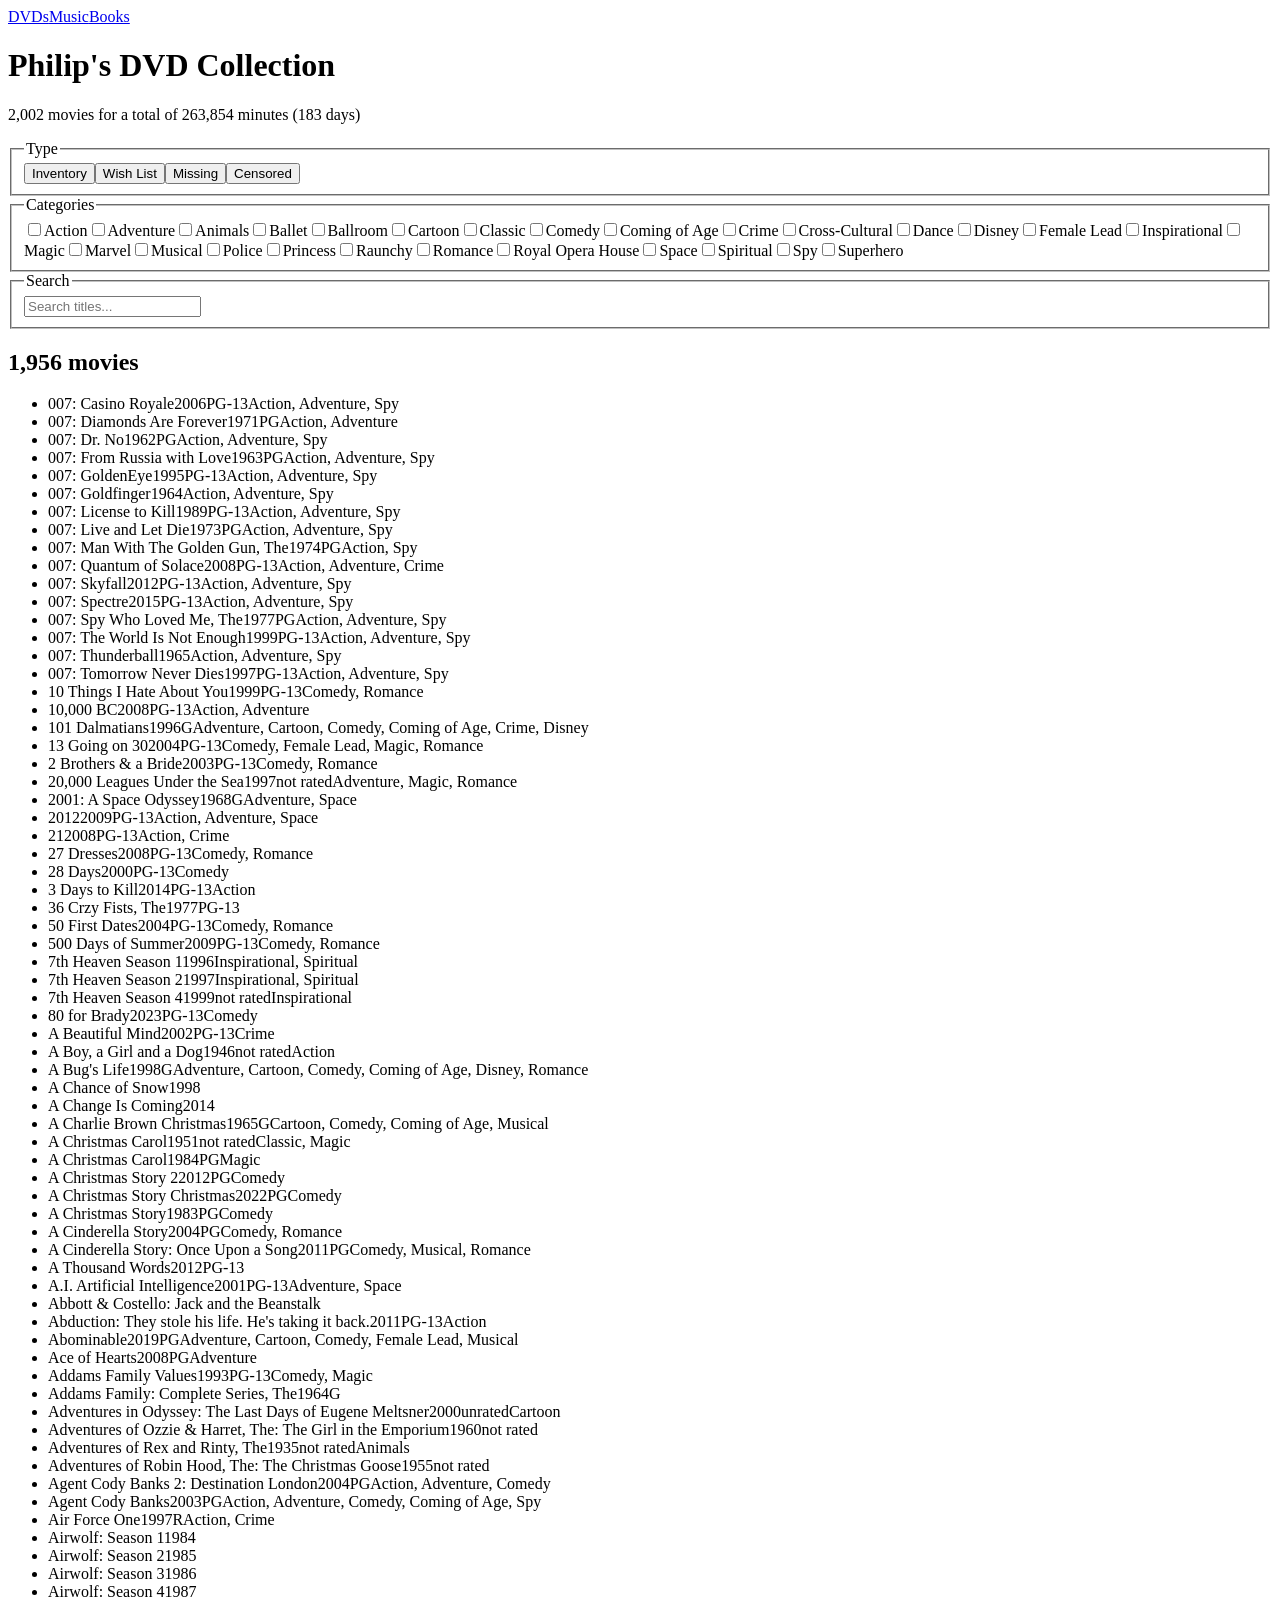
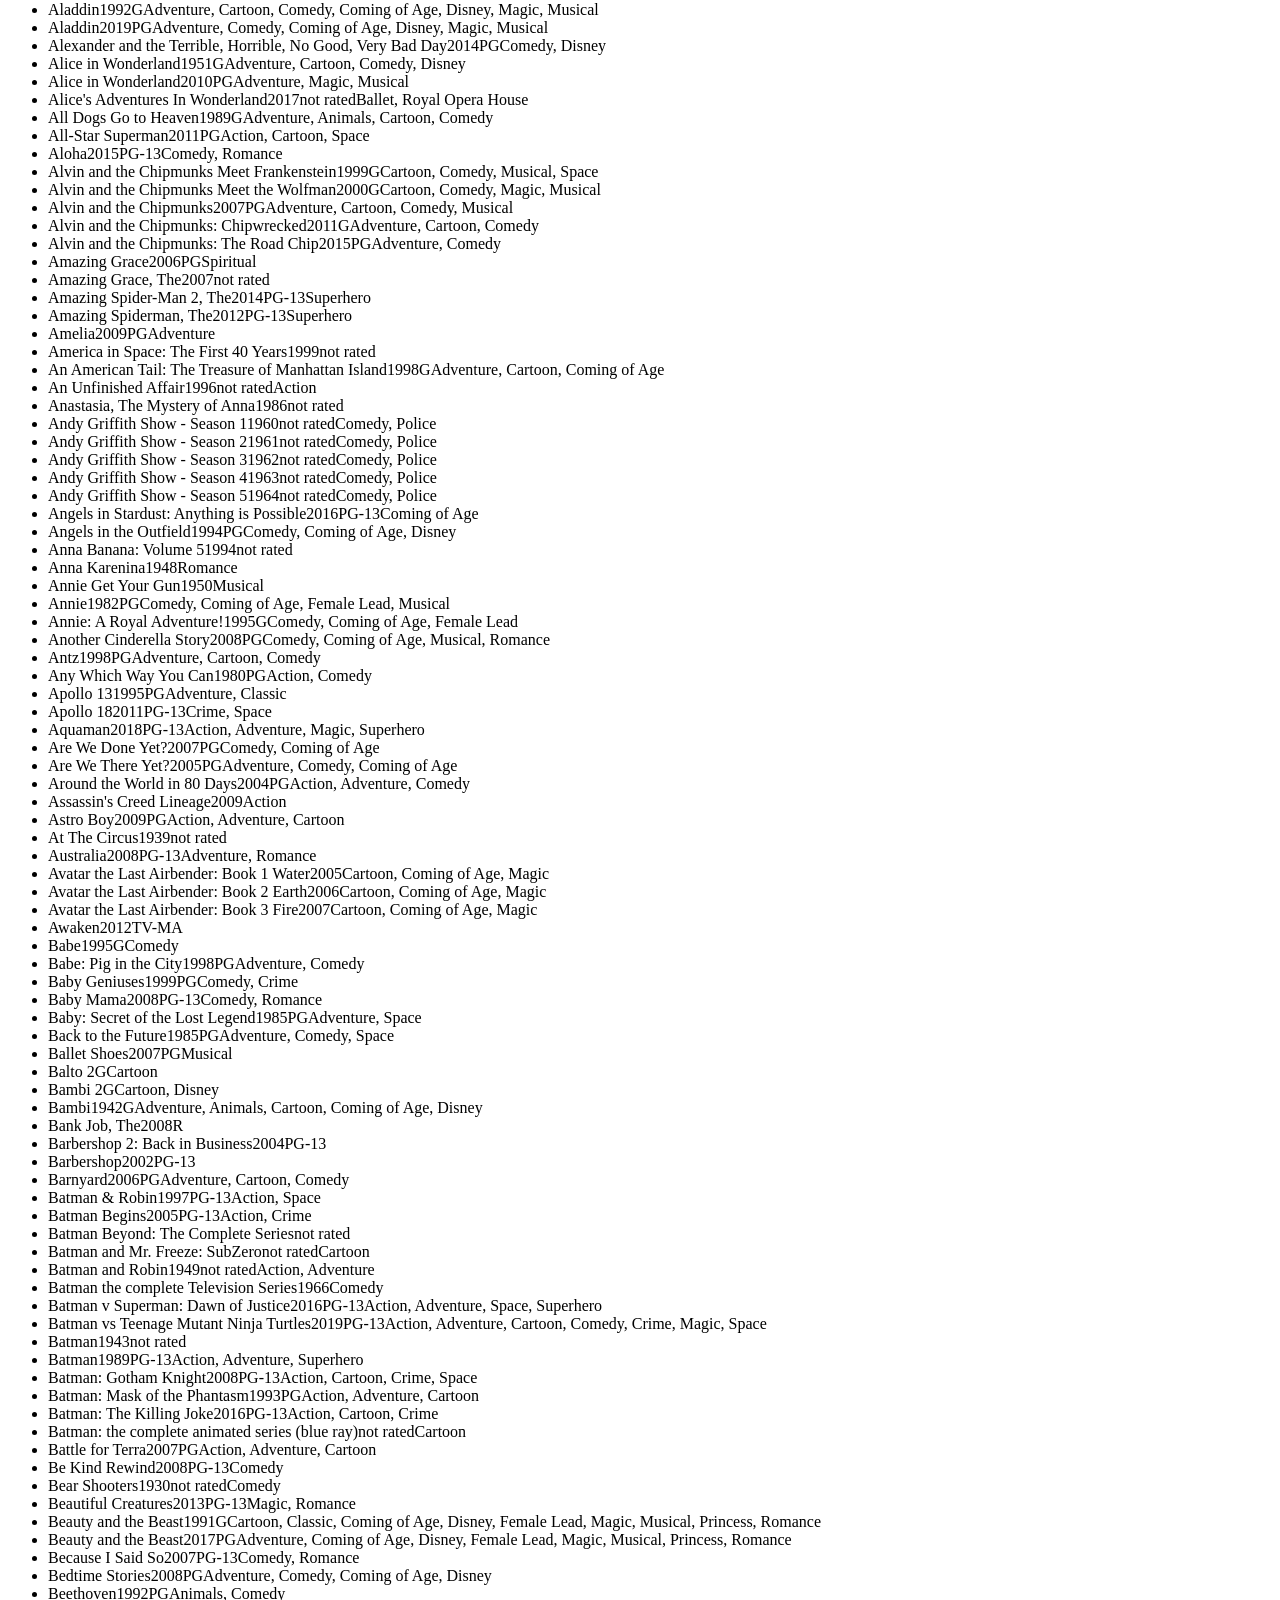
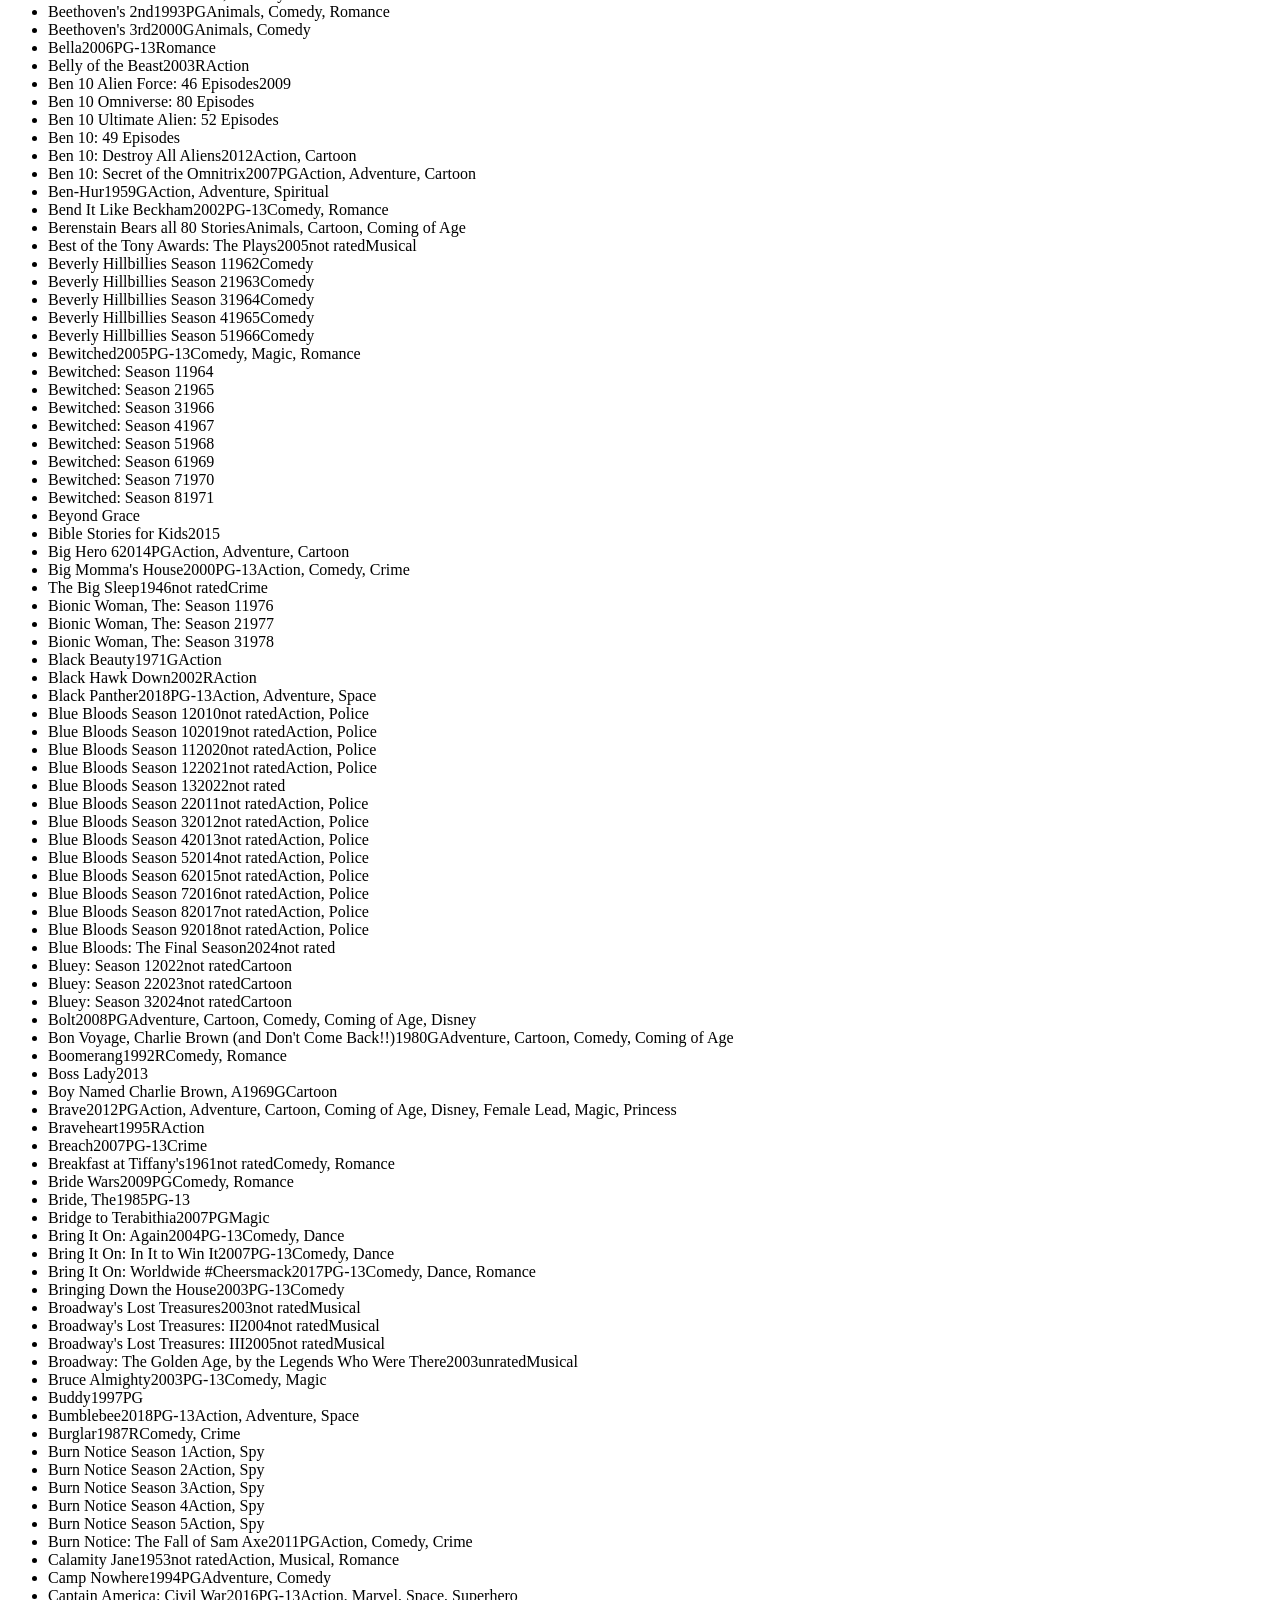
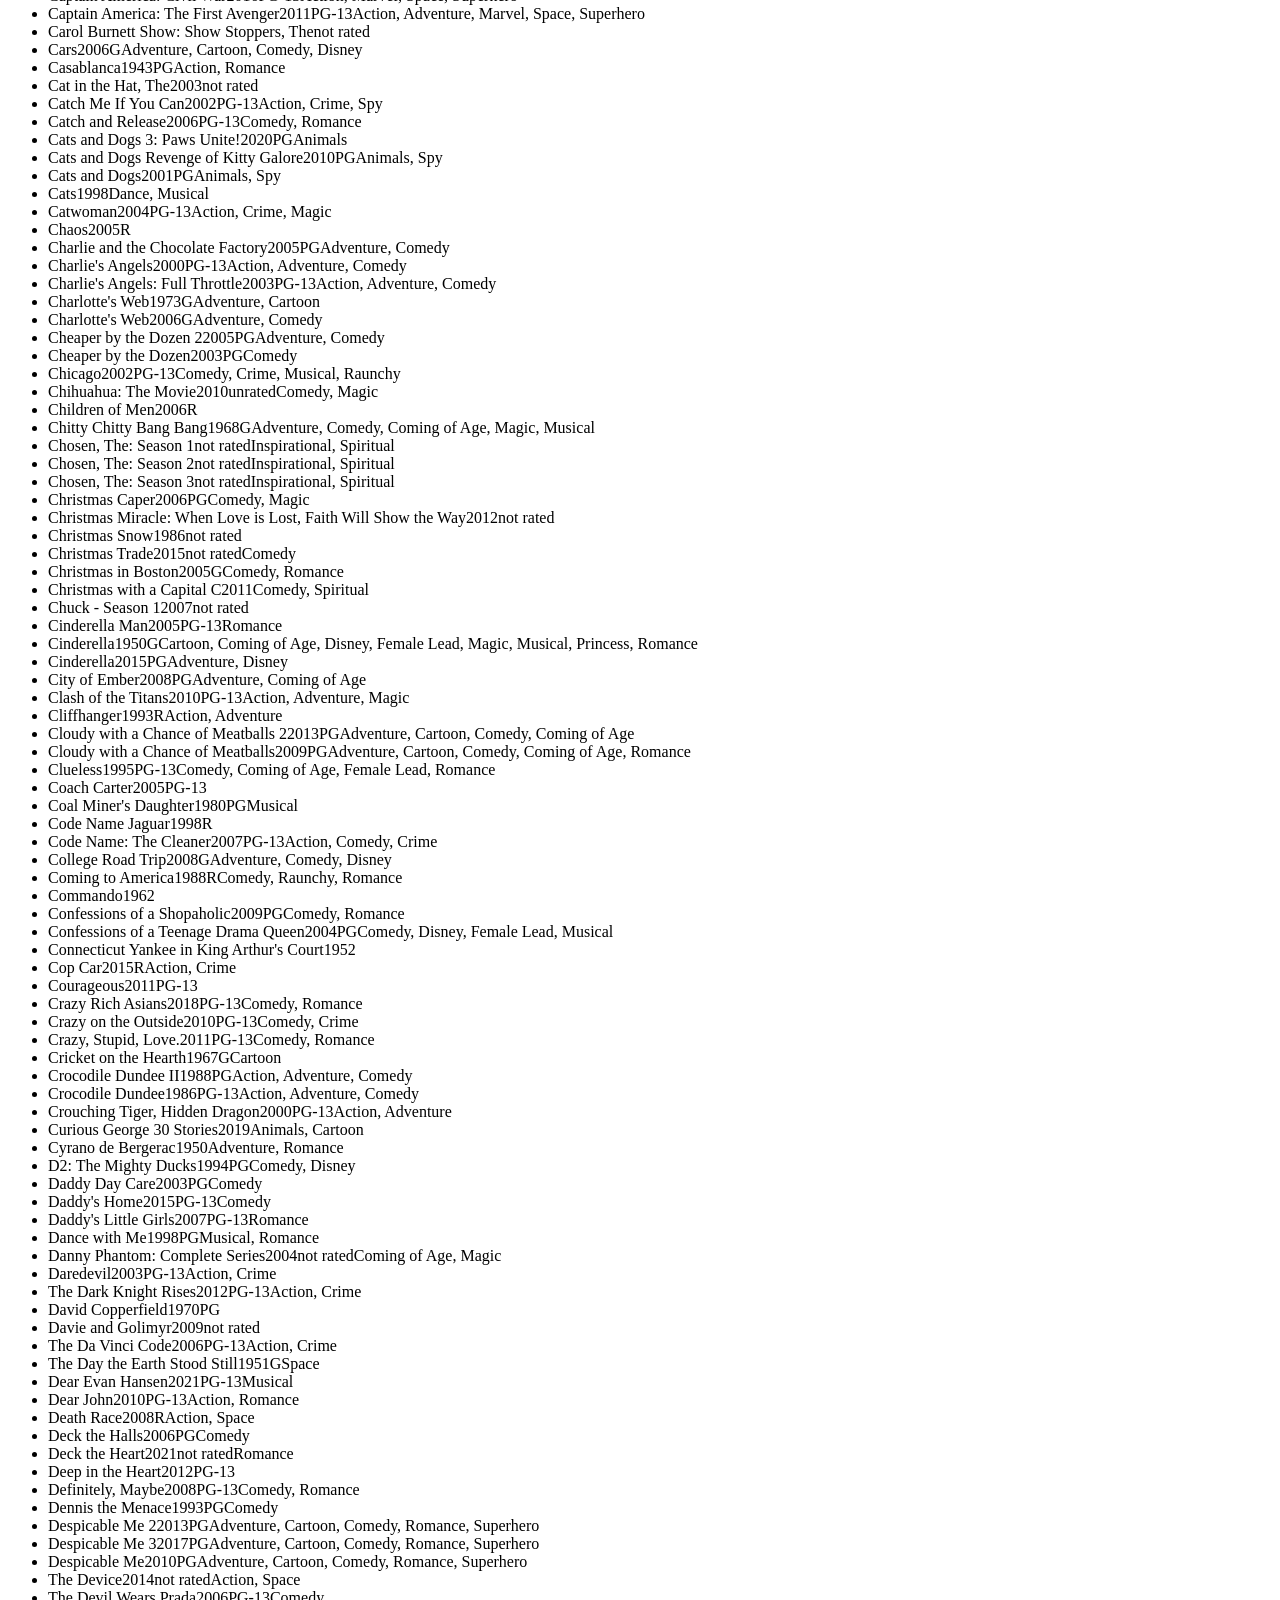
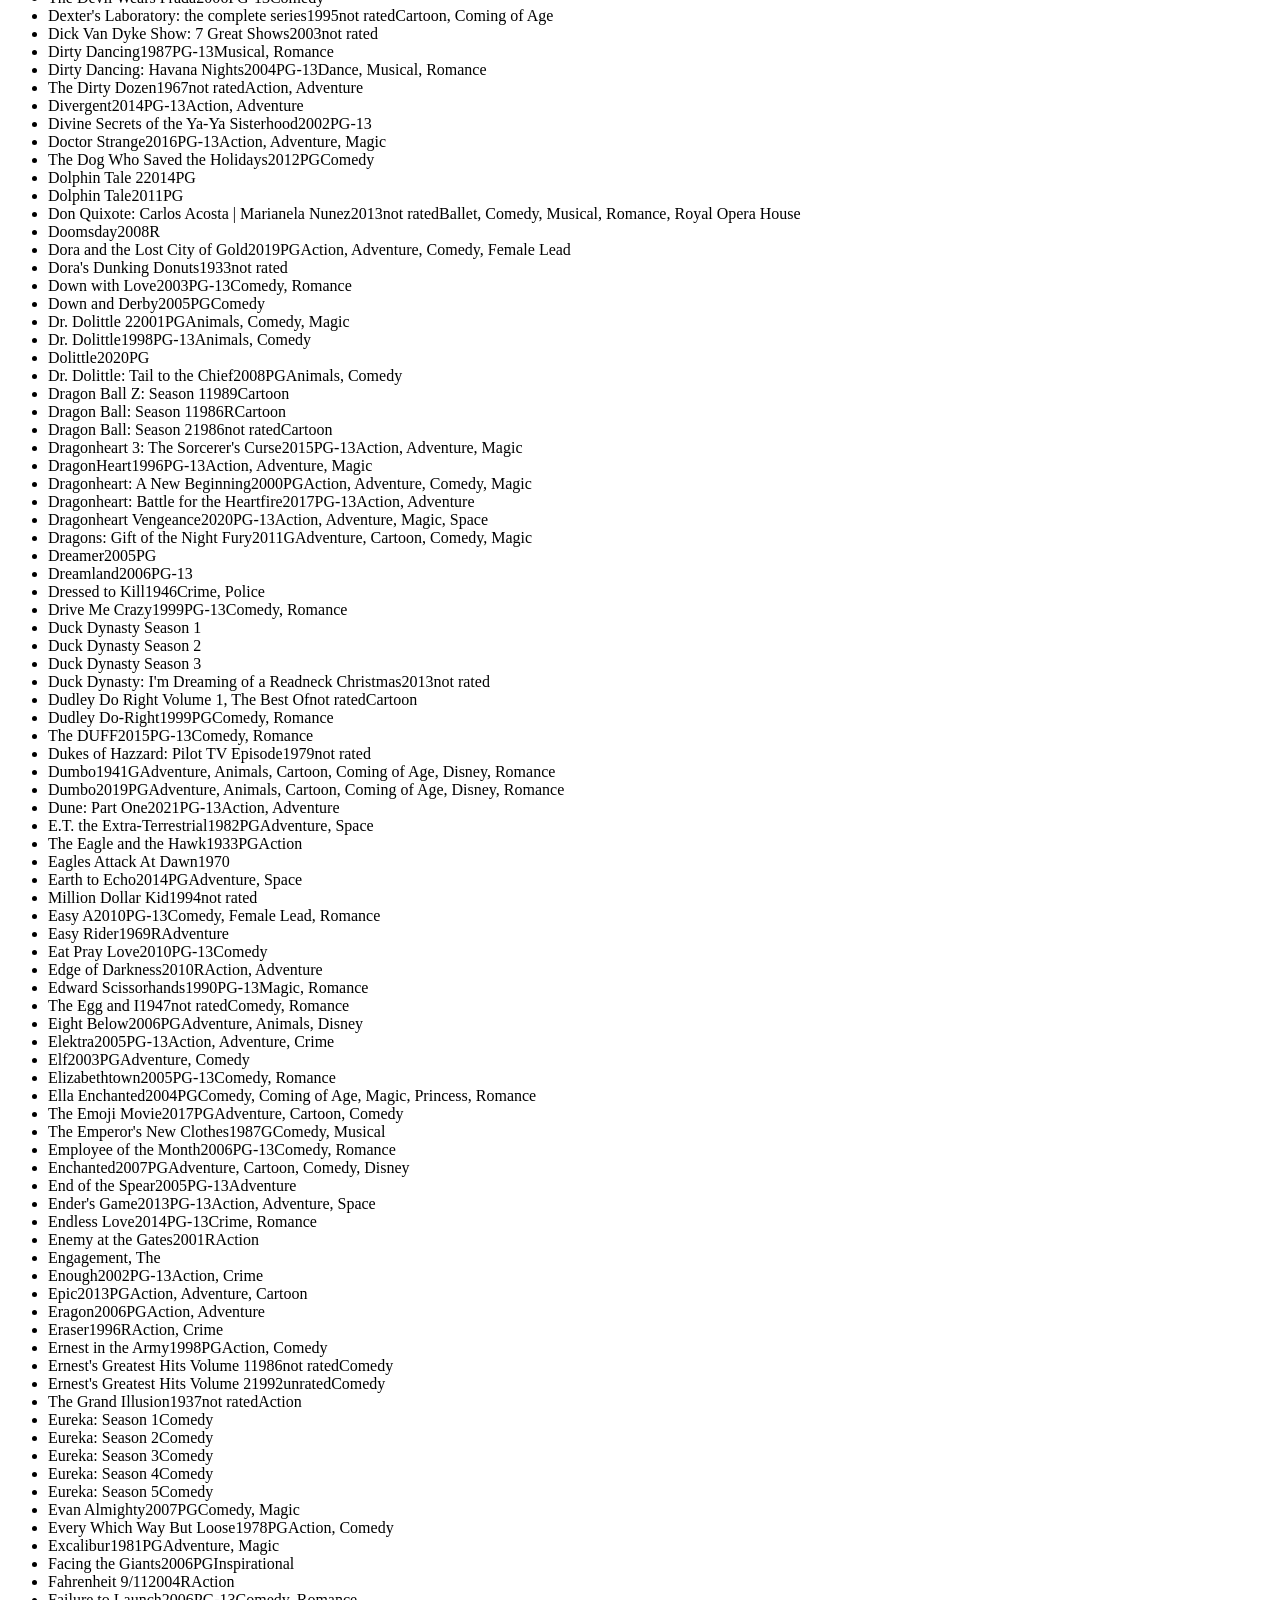
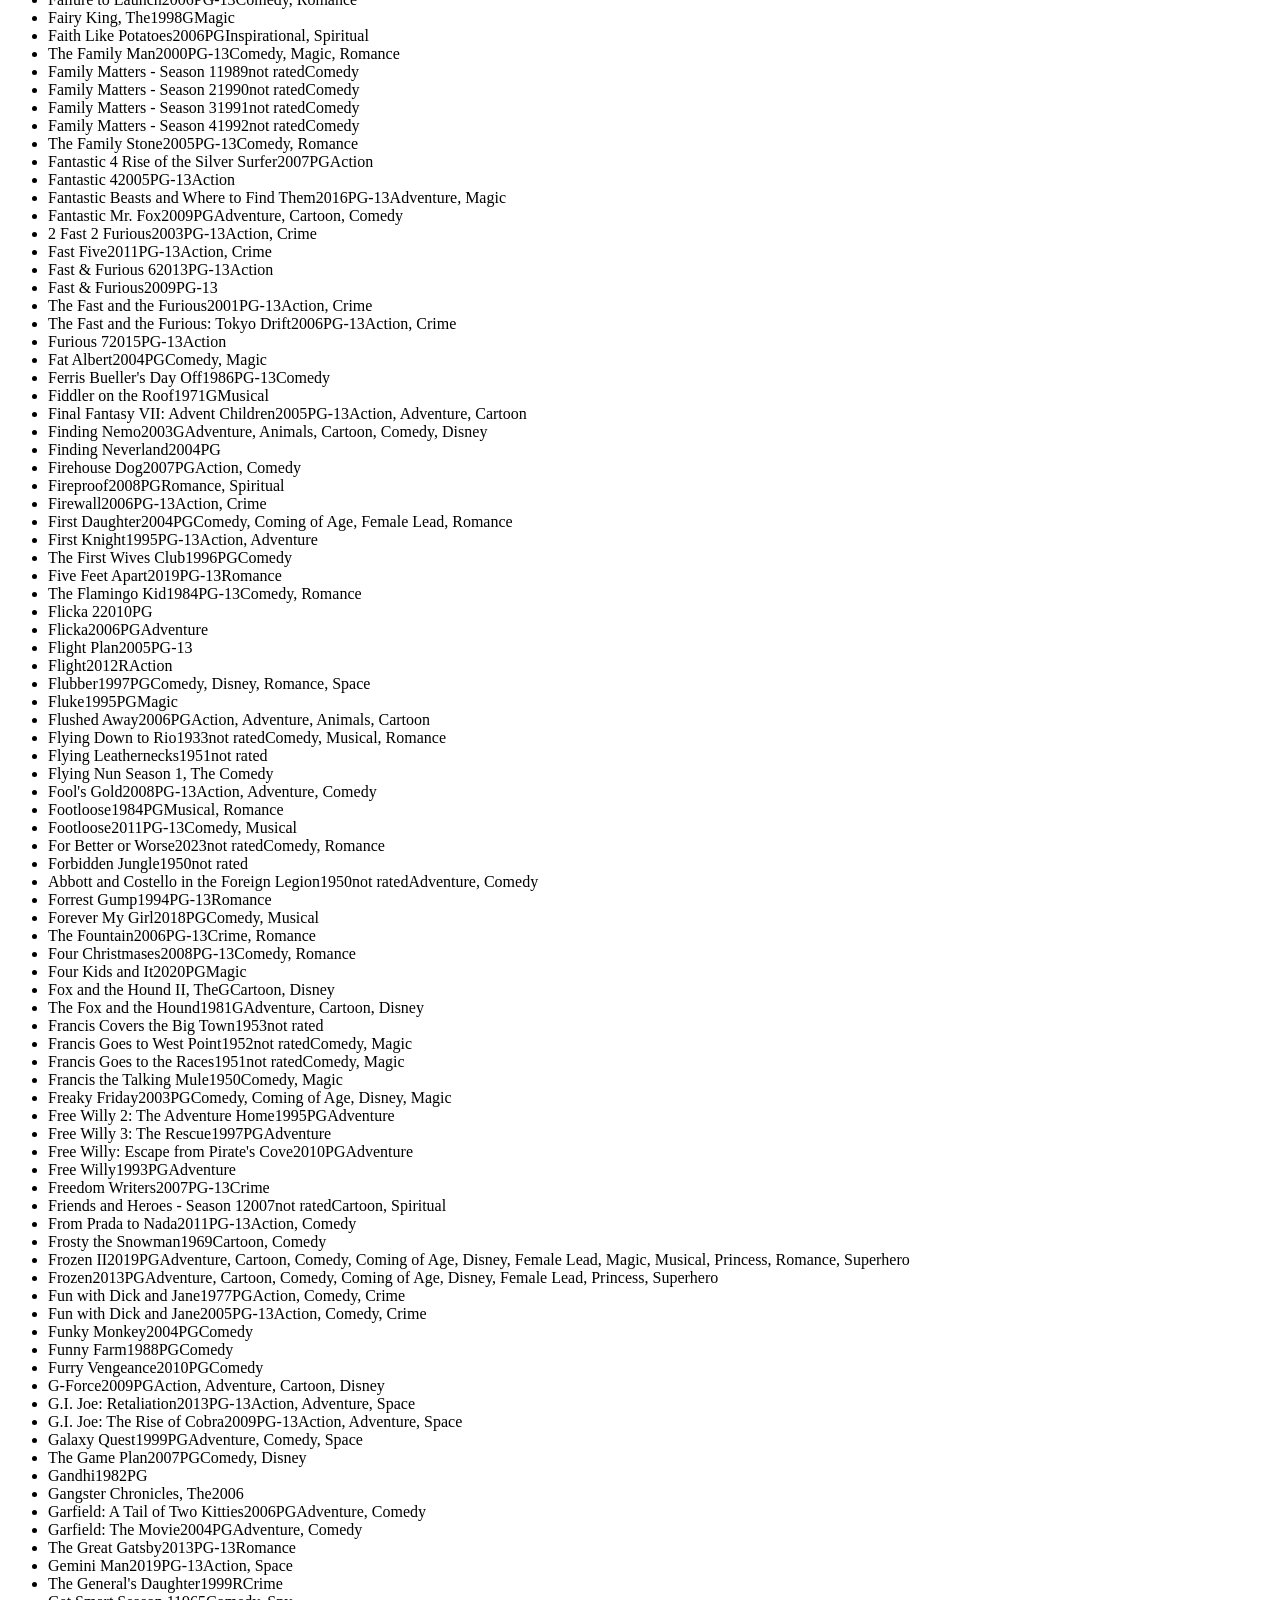
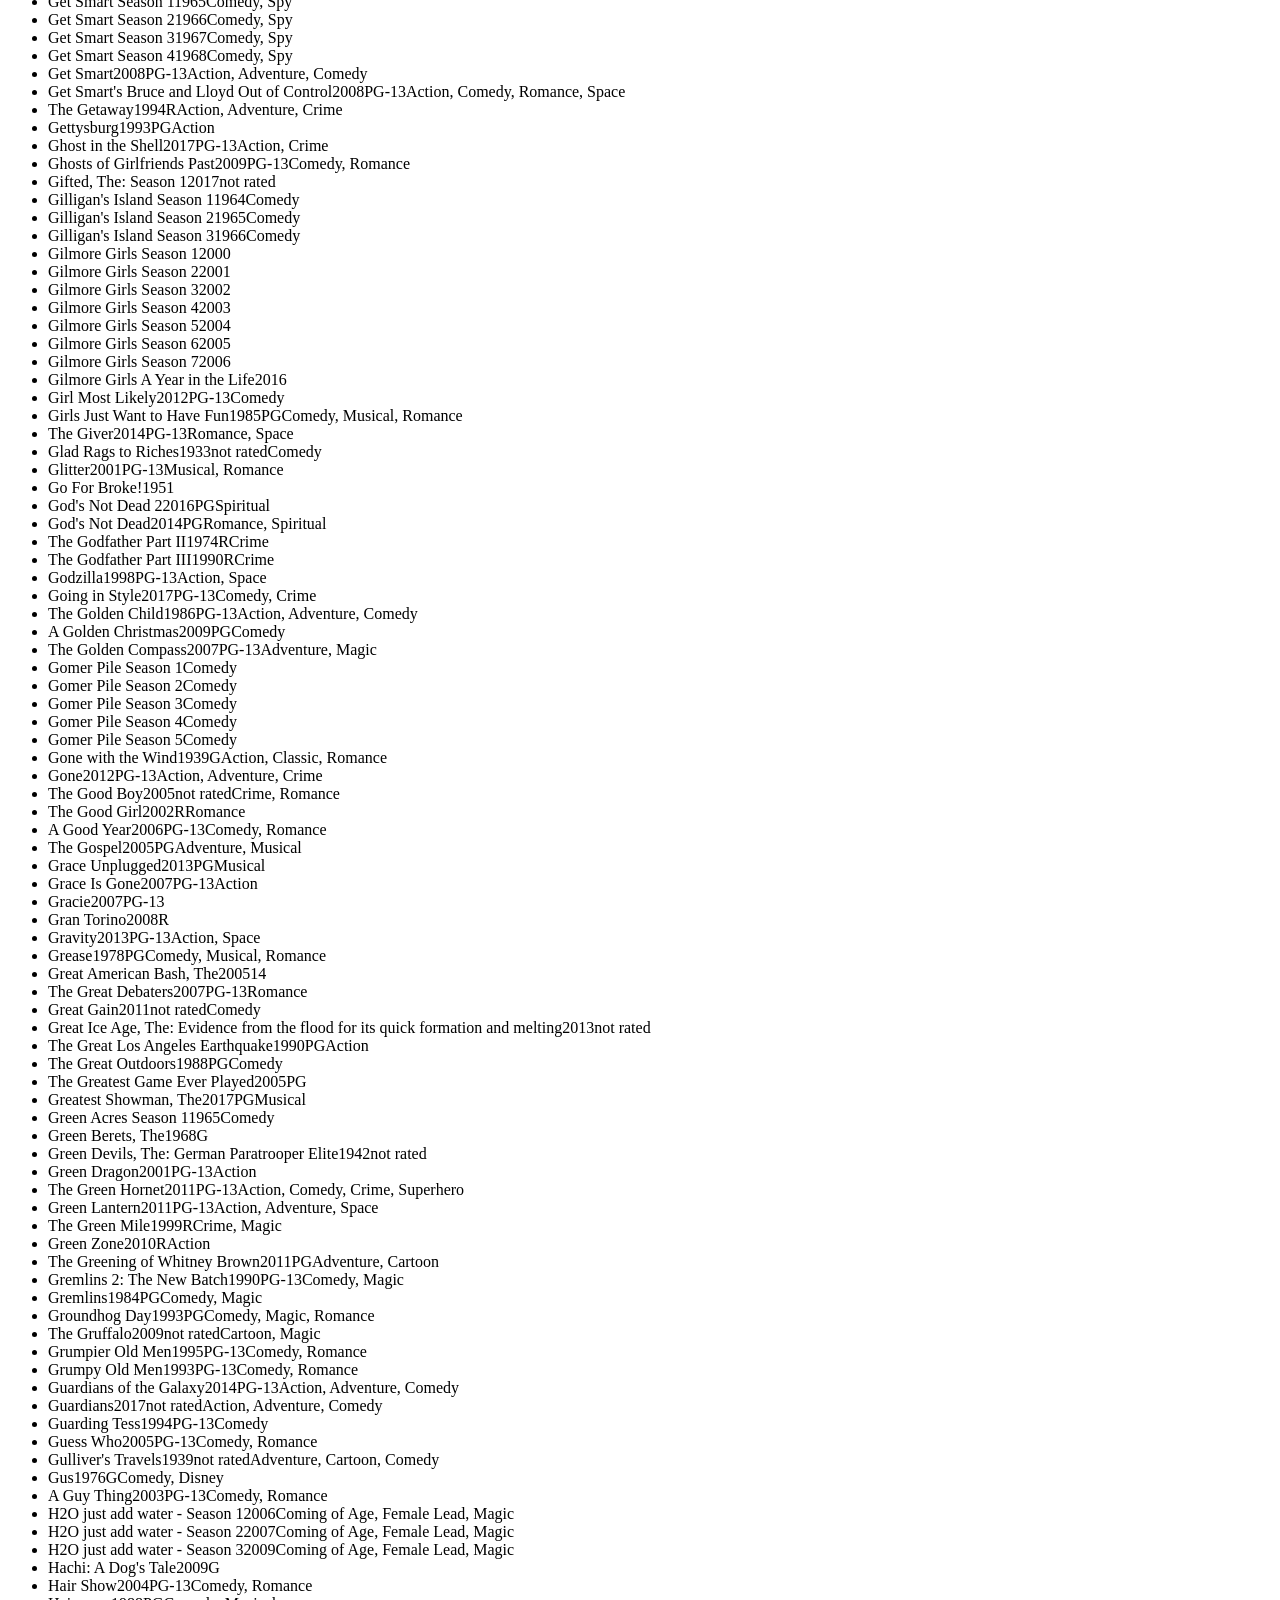
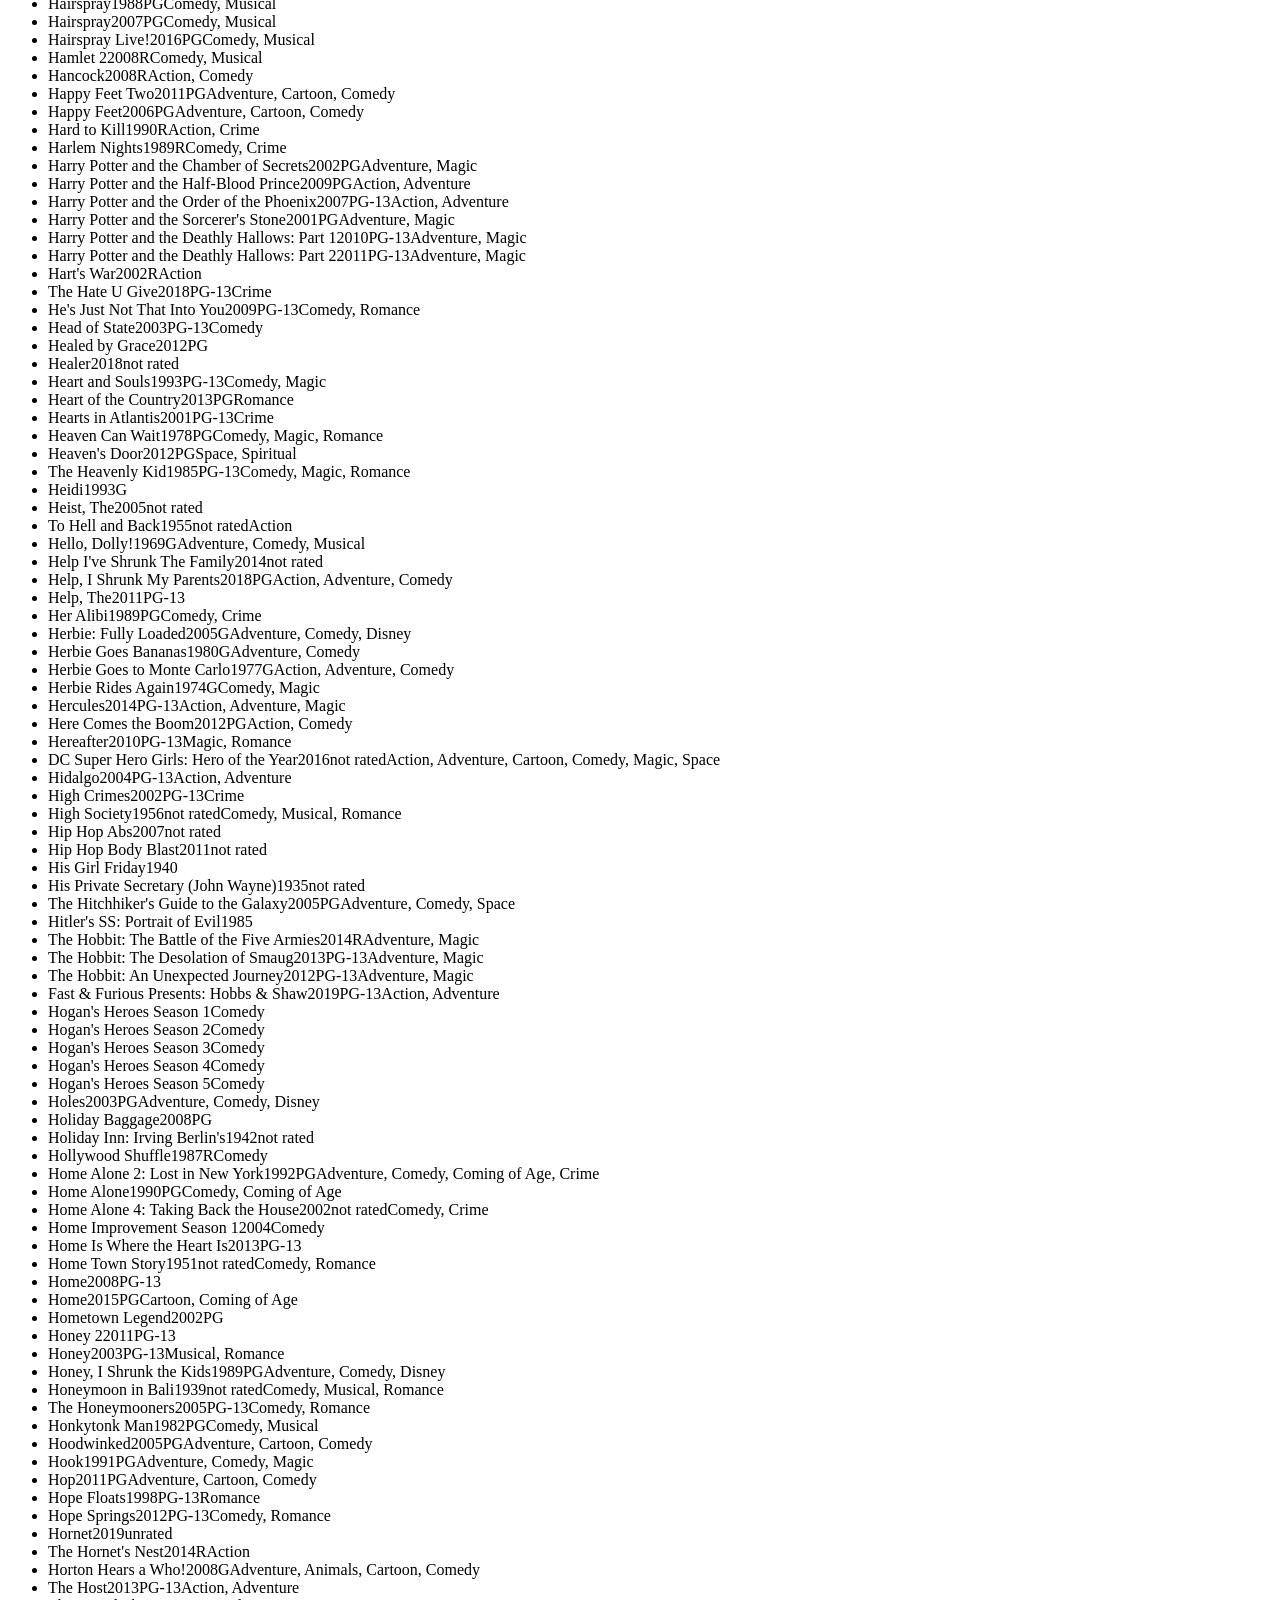
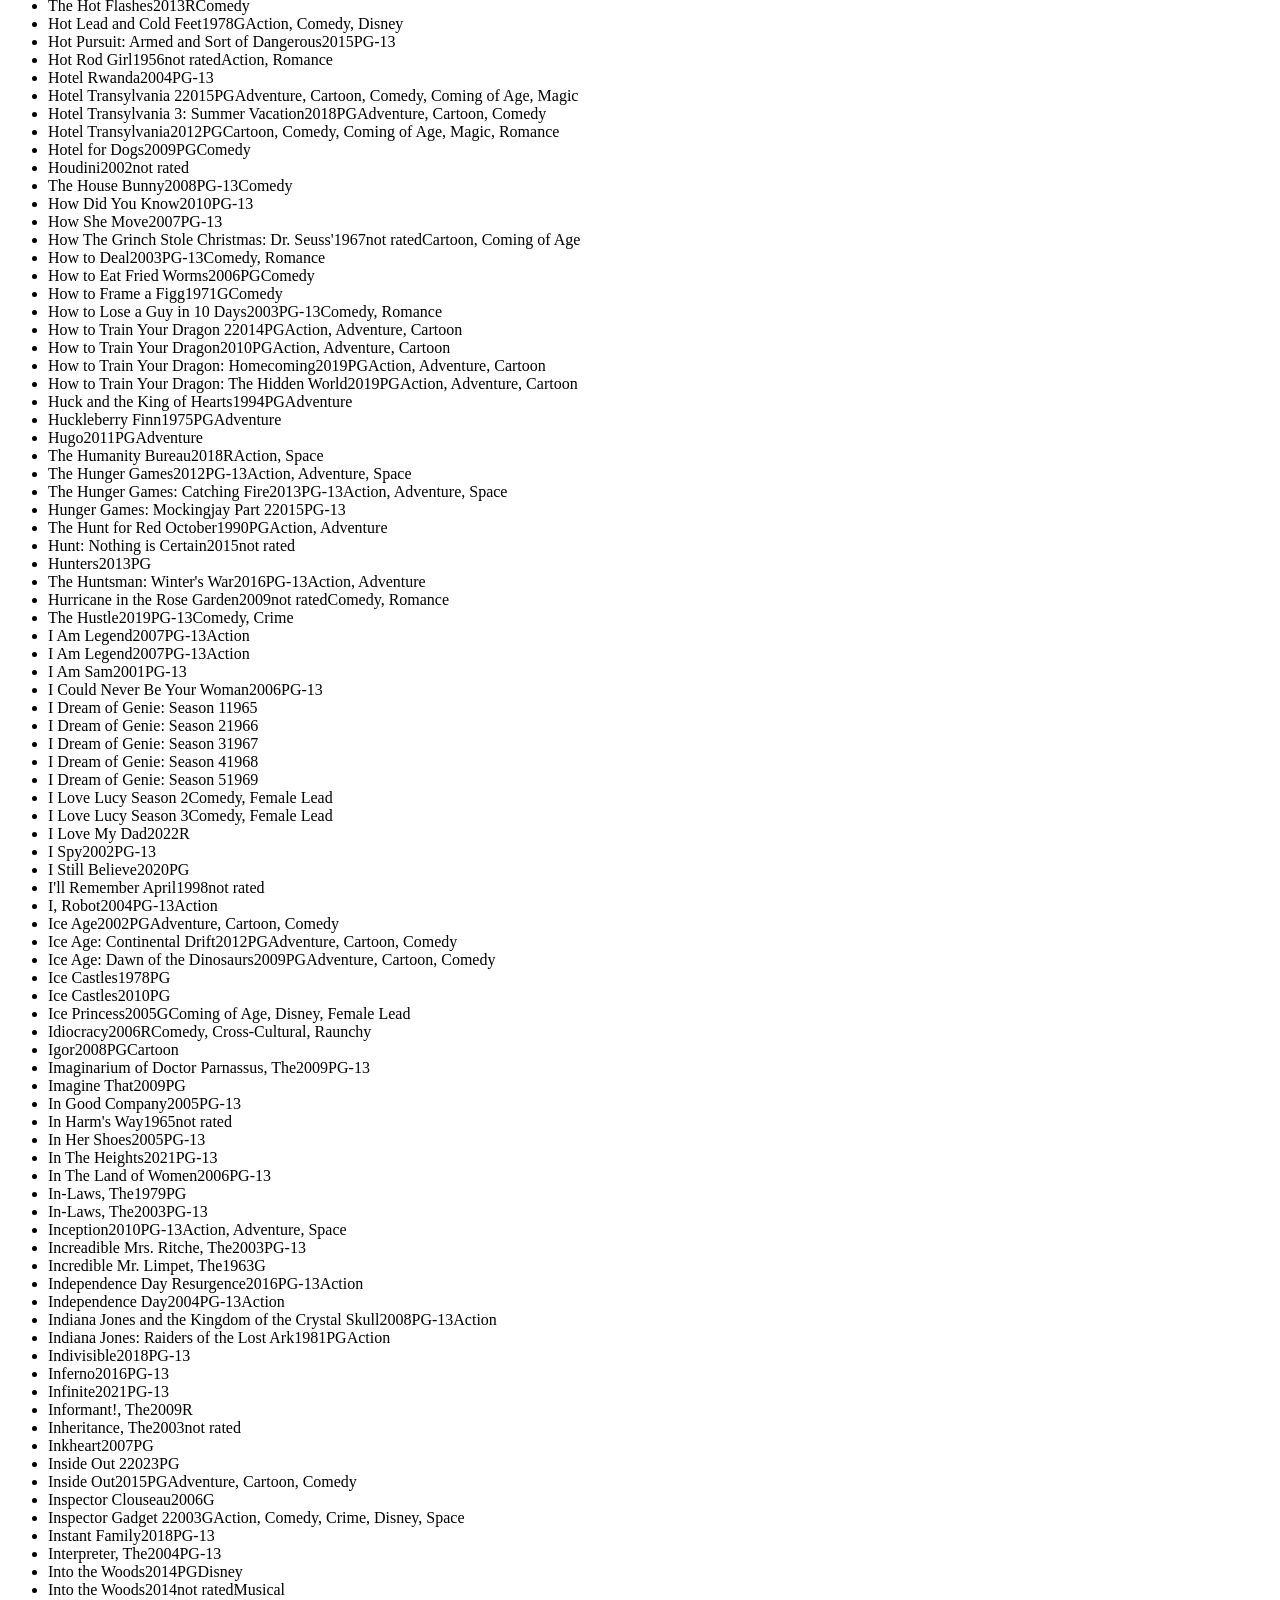
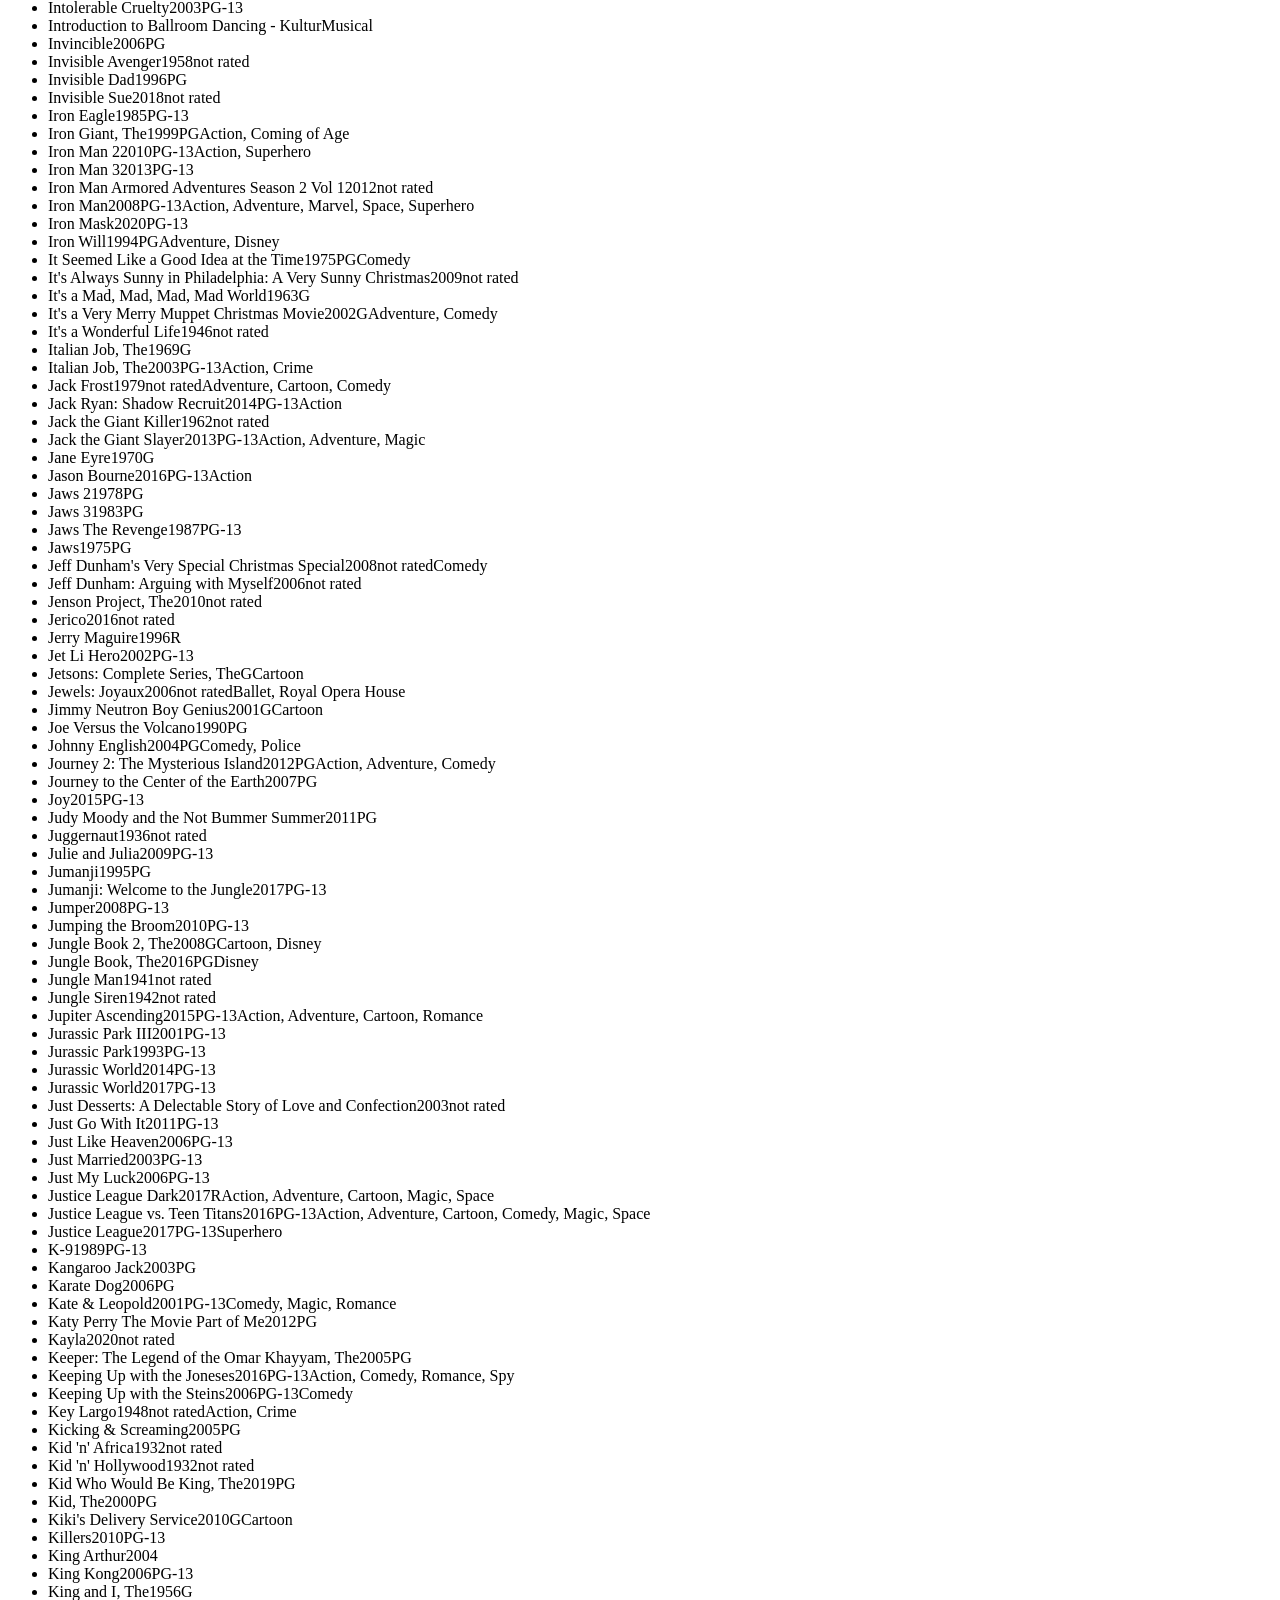
==== commit dce4a5ac: "Publish 2026-11-25 06:30" ====
--- a/index.html
+++ b/index.html
@@ -1 +1 @@
-<!DOCTYPE html><!--9ulnvySYvTIKA_pZu3hT4--><html lang="en"><head><meta charSet="utf-8"/><meta name="viewport" content="width=device-width, initial-scale=1"/><link rel="stylesheet" href="/inventory/_next/static/css/023b0cfcb0aeb1f0.css" data-precedence="next"/><link rel="stylesheet" href="/inventory/_next/static/css/31c3cb2df967dd2c.css" data-precedence="next"/><link rel="preload" as="script" fetchPriority="low" href="/inventory/_next/static/chunks/webpack-7e7717f09aa4d5ef.js"/><script src="/inventory/_next/static/chunks/4bd1b696-c023c6e3521b1417.js" async=""></script><script src="/inventory/_next/static/chunks/255-79a42796517a0d6f.js" async=""></script><script src="/inventory/_next/static/chunks/main-app-dd9608583854b17c.js" async=""></script><script src="/inventory/_next/static/chunks/app/layout-17ef10bcbb667e0a.js" async=""></script><script src="/inventory/_next/static/chunks/app/page-a5f8b6bfae18ee2d.js" async=""></script><title>Philip&#x27;s DVD Collection</title><meta name="description" content="1926 movies, 171 days of content"/><meta name="robots" content="noindex, nofollow"/><script src="/inventory/_next/static/chunks/polyfills-42372ed130431b0a.js" noModule=""></script></head><body><div hidden=""><!--$--><!--/$--></div><nav class="SiteNav_nav__TlTsK" aria-label="Collections"><a class="SiteNav_active__qd53c" aria-current="page" href="/inventory">DVDs</a><a href="/inventory/music">Music</a></nav><main><header><h1>Philip&#x27;s DVD Collection</h1><p>2,002<!-- --> movies for a total of<!-- --> <!-- -->263,854<!-- --> minutes (<!-- -->183<!-- --> days)</p></header><div class="MovieList_container__qE7_K"><aside class="MovieList_filters__syi6_" aria-label="Filters"><fieldset><legend>Type</legend><button type="button" class="MovieList_active__C_hE4" aria-pressed="true">Inventory</button><button type="button" aria-pressed="false">Wish List</button><button type="button" aria-pressed="false">Missing</button><button type="button" aria-pressed="false">Censored</button></fieldset><fieldset><legend>Categories</legend><div class="MovieList_genreList__vOfug" role="group" aria-label="Genre filters"><label class="MovieList_genreLabel__ZRcRI"><input type="checkbox"/>Action</label><label class="MovieList_genreLabel__ZRcRI"><input type="checkbox"/>Adventure</label><label class="MovieList_genreLabel__ZRcRI"><input type="checkbox"/>Animals</label><label class="MovieList_genreLabel__ZRcRI"><input type="checkbox"/>Ballet</label><label class="MovieList_genreLabel__ZRcRI"><input type="checkbox"/>Ballroom</label><label class="MovieList_genreLabel__ZRcRI"><input type="checkbox"/>Cartoon</label><label class="MovieList_genreLabel__ZRcRI"><input type="checkbox"/>Classic</label><label class="MovieList_genreLabel__ZRcRI"><input type="checkbox"/>Comedy</label><label class="MovieList_genreLabel__ZRcRI"><input type="checkbox"/>Coming of Age</label><label class="MovieList_genreLabel__ZRcRI"><input type="checkbox"/>Crime</label><label class="MovieList_genreLabel__ZRcRI"><input type="checkbox"/>Cross-Cultural</label><label class="MovieList_genreLabel__ZRcRI"><input type="checkbox"/>Dance</label><label class="MovieList_genreLabel__ZRcRI"><input type="checkbox"/>Disney</label><label class="MovieList_genreLabel__ZRcRI"><input type="checkbox"/>Female Lead</label><label class="MovieList_genreLabel__ZRcRI"><input type="checkbox"/>Inspirational</label><label class="MovieList_genreLabel__ZRcRI"><input type="checkbox"/>Magic</label><label class="MovieList_genreLabel__ZRcRI"><input type="checkbox"/>Marvel</label><label class="MovieList_genreLabel__ZRcRI"><input type="checkbox"/>Musical</label><label class="MovieList_genreLabel__ZRcRI"><input type="checkbox"/>Police</label><label class="MovieList_genreLabel__ZRcRI"><input type="checkbox"/>Princess</label><label class="MovieList_genreLabel__ZRcRI"><input type="checkbox"/>Raunchy</label><label class="MovieList_genreLabel__ZRcRI"><input type="checkbox"/>Romance</label><label class="MovieList_genreLabel__ZRcRI"><input type="checkbox"/>Royal Opera House</label><label class="MovieList_genreLabel__ZRcRI"><input type="checkbox"/>Space</label><label class="MovieList_genreLabel__ZRcRI"><input type="checkbox"/>Spiritual</label><label class="MovieList_genreLabel__ZRcRI"><input type="checkbox"/>Spy</label><label class="MovieList_genreLabel__ZRcRI"><input type="checkbox"/>Superhero</label></div></fieldset><fieldset><legend>Search</legend><input type="search" placeholder="Search titles..." aria-label="Search movies by title" value=""/></fieldset></aside><section class="MovieList_results__hcrq7" aria-live="polite"><h2>1,956<!-- --> movie<!-- -->s</h2><ul class="MovieList_movieList__7Kss7"><li><span class="MovieList_title__sgN7s">007: Casino Royale</span><span class="MovieList_meta__ymByh">2006</span><span class="MovieList_meta__ymByh">PG-13</span><span class="MovieList_genres__ugBpX">Action, Adventure, Spy</span></li><li><span class="MovieList_title__sgN7s">007: Diamonds Are Forever</span><span class="MovieList_meta__ymByh">1971</span><span class="MovieList_meta__ymByh">PG</span><span class="MovieList_genres__ugBpX">Action, Adventure</span></li><li><span class="MovieList_title__sgN7s">007: Dr. No</span><span class="MovieList_meta__ymByh">1962</span><span class="MovieList_meta__ymByh">PG</span><span class="MovieList_genres__ugBpX">Action, Adventure, Spy</span></li><li><span class="MovieList_title__sgN7s">007: From Russia with Love</span><span class="MovieList_meta__ymByh">1963</span><span class="MovieList_meta__ymByh">PG</span><span class="MovieList_genres__ugBpX">Action, Adventure, Spy</span></li><li><span class="MovieList_title__sgN7s">007: GoldenEye</span><span class="MovieList_meta__ymByh">1995</span><span class="MovieList_meta__ymByh">PG-13</span><span class="MovieList_genres__ugBpX">Action, Adventure, Spy</span></li><li><span class="MovieList_title__sgN7s">007: Goldfinger</span><span class="MovieList_meta__ymByh">1964</span><span class="MovieList_genres__ugBpX">Action, Adventure, Spy</span></li><li><span class="MovieList_title__sgN7s">007: License to Kill</span><span class="MovieList_meta__ymByh">1989</span><span class="MovieList_meta__ymByh">PG-13</span><span class="MovieList_genres__ugBpX">Action, Adventure, Spy</span></li><li><span class="MovieList_title__sgN7s">007: Live and Let Die</span><span class="MovieList_meta__ymByh">1973</span><span class="MovieList_meta__ymByh">PG</span><span class="MovieList_genres__ugBpX">Action, Adventure, Spy</span></li><li><span class="MovieList_title__sgN7s">007: Man With The Golden Gun, The</span><span class="MovieList_meta__ymByh">1974</span><span class="MovieList_meta__ymByh">PG</span><span class="MovieList_genres__ugBpX">Action, Spy</span></li><li><span class="MovieList_title__sgN7s">007: Quantum of Solace</span><span class="MovieList_meta__ymByh">2008</span><span class="MovieList_meta__ymByh">PG-13</span><span class="MovieList_genres__ugBpX">Action, Adventure, Crime</span></li><li><span class="MovieList_title__sgN7s">007: Skyfall</span><span class="MovieList_meta__ymByh">2012</span><span class="MovieList_meta__ymByh">PG-13</span><span class="MovieList_genres__ugBpX">Action, Adventure, Spy</span></li><li><span class="MovieList_title__sgN7s">007: Spectre</span><span class="MovieList_meta__ymByh">2015</span><span class="MovieList_meta__ymByh">PG-13</span><span class="MovieList_genres__ugBpX">Action, Adventure, Spy</span></li><li><span class="MovieList_title__sgN7s">007: Spy Who Loved Me, The</span><span class="MovieList_meta__ymByh">1977</span><span class="MovieList_meta__ymByh">PG</span><span class="MovieList_genres__ugBpX">Action, Adventure, Spy</span></li><li><span class="MovieList_title__sgN7s">007: The World Is Not Enough</span><span class="MovieList_meta__ymByh">1999</span><span class="MovieList_meta__ymByh">PG-13</span><span class="MovieList_genres__ugBpX">Action, Adventure, Spy</span></li><li><span class="MovieList_title__sgN7s">007: Thunderball</span><span class="MovieList_meta__ymByh">1965</span><span class="MovieList_genres__ugBpX">Action, Adventure, Spy</span></li><li><span class="MovieList_title__sgN7s">007: Tomorrow Never Dies</span><span class="MovieList_meta__ymByh">1997</span><span class="MovieList_meta__ymByh">PG-13</span><span class="MovieList_genres__ugBpX">Action, Adventure, Spy</span></li><li><span class="MovieList_title__sgN7s">10 Things I Hate About You</span><span class="MovieList_meta__ymByh">1999</span><span class="MovieList_meta__ymByh">PG-13</span><span class="MovieList_genres__ugBpX">Comedy, Romance</span></li><li><span class="MovieList_title__sgN7s">10,000 BC</span><span class="MovieList_meta__ymByh">2008</span><span class="MovieList_meta__ymByh">PG-13</span><span class="MovieList_genres__ugBpX">Action, Adventure</span></li><li><span class="MovieList_title__sgN7s">101 Dalmatians</span><span class="MovieList_meta__ymByh">1996</span><span class="MovieList_meta__ymByh">G</span><span class="MovieList_genres__ugBpX">Adventure, Cartoon, Comedy, Coming of Age, Crime, Disney</span></li><li><span class="MovieList_title__sgN7s">13 Going on 30</span><span class="MovieList_meta__ymByh">2004</span><span class="MovieList_meta__ymByh">PG-13</span><span class="MovieList_genres__ugBpX">Comedy, Female Lead, Magic, Romance</span></li><li><span class="MovieList_title__sgN7s">2 Brothers &amp; a Bride</span><span class="MovieList_meta__ymByh">2003</span><span class="MovieList_meta__ymByh">PG-13</span><span class="MovieList_genres__ugBpX">Comedy, Romance</span></li><li><span class="MovieList_title__sgN7s">20,000 Leagues Under the Sea</span><span class="MovieList_meta__ymByh">1997</span><span class="MovieList_meta__ymByh">not rated</span><span class="MovieList_genres__ugBpX">Adventure, Magic, Romance</span></li><li><span class="MovieList_title__sgN7s">2001: A Space Odyssey</span><span class="MovieList_meta__ymByh">1968</span><span class="MovieList_meta__ymByh">G</span><span class="MovieList_genres__ugBpX">Adventure, Space</span></li><li><span class="MovieList_title__sgN7s">2012</span><span class="MovieList_meta__ymByh">2009</span><span class="MovieList_meta__ymByh">PG-13</span><span class="MovieList_genres__ugBpX">Action, Adventure, Space</span></li><li><span class="MovieList_title__sgN7s">21</span><span class="MovieList_meta__ymByh">2008</span><span class="MovieList_meta__ymByh">PG-13</span><span class="MovieList_genres__ugBpX">Action, Crime</span></li><li><span class="MovieList_title__sgN7s">27 Dresses</span><span class="MovieList_meta__ymByh">2008</span><span class="MovieList_meta__ymByh">PG-13</span><span class="MovieList_genres__ugBpX">Comedy, Romance</span></li><li><span class="MovieList_title__sgN7s">28 Days</span><span class="MovieList_meta__ymByh">2000</span><span class="MovieList_meta__ymByh">PG-13</span><span class="MovieList_genres__ugBpX">Comedy</span></li><li><span class="MovieList_title__sgN7s">3 Days to Kill</span><span class="MovieList_meta__ymByh">2014</span><span class="MovieList_meta__ymByh">PG-13</span><span class="MovieList_genres__ugBpX">Action</span></li><li><span class="MovieList_title__sgN7s">36 Crzy Fists, The</span><span class="MovieList_meta__ymByh">1977</span><span class="MovieList_meta__ymByh">PG-13</span></li><li><span class="MovieList_title__sgN7s">50 First Dates</span><span class="MovieList_meta__ymByh">2004</span><span class="MovieList_meta__ymByh">PG-13</span><span class="MovieList_genres__ugBpX">Comedy, Romance</span></li><li><span class="MovieList_title__sgN7s">500 Days of Summer</span><span class="MovieList_meta__ymByh">2009</span><span class="MovieList_meta__ymByh">PG-13</span><span class="MovieList_genres__ugBpX">Comedy, Romance</span></li><li><span class="MovieList_title__sgN7s">7th Heaven Season 1</span><span class="MovieList_meta__ymByh">1996</span><span class="MovieList_genres__ugBpX">Inspirational, Spiritual</span></li><li><span class="MovieList_title__sgN7s">7th Heaven Season 2</span><span class="MovieList_meta__ymByh">1997</span><span class="MovieList_genres__ugBpX">Inspirational, Spiritual</span></li><li><span class="MovieList_title__sgN7s">7th Heaven Season 4</span><span class="MovieList_meta__ymByh">1999</span><span class="MovieList_meta__ymByh">not rated</span><span class="MovieList_genres__ugBpX">Inspirational</span></li><li><span class="MovieList_title__sgN7s">80 for Brady</span><span class="MovieList_meta__ymByh">2023</span><span class="MovieList_meta__ymByh">PG-13</span><span class="MovieList_genres__ugBpX">Comedy</span></li><li><span class="MovieList_title__sgN7s">A Beautiful Mind</span><span class="MovieList_meta__ymByh">2002</span><span class="MovieList_meta__ymByh">PG-13</span><span class="MovieList_genres__ugBpX">Crime</span></li><li><span class="MovieList_title__sgN7s">A Boy, a Girl and a Dog</span><span class="MovieList_meta__ymByh">1946</span><span class="MovieList_meta__ymByh">not rated</span><span class="MovieList_genres__ugBpX">Action</span></li><li><span class="MovieList_title__sgN7s">A Bug&#x27;s Life</span><span class="MovieList_meta__ymByh">1998</span><span class="MovieList_meta__ymByh">G</span><span class="MovieList_genres__ugBpX">Adventure, Cartoon, Comedy, Coming of Age, Disney, Romance</span></li><li><span class="MovieList_title__sgN7s">A Chance of Snow</span><span class="MovieList_meta__ymByh">1998</span></li><li><span class="MovieList_title__sgN7s">A Change Is Coming</span><span class="MovieList_meta__ymByh">2014</span></li><li><span class="MovieList_title__sgN7s">A Charlie Brown Christmas</span><span class="MovieList_meta__ymByh">1965</span><span class="MovieList_meta__ymByh">G</span><span class="MovieList_genres__ugBpX">Cartoon, Comedy, Coming of Age, Musical</span></li><li><span class="MovieList_title__sgN7s">A Christmas Carol</span><span class="MovieList_meta__ymByh">1951</span><span class="MovieList_meta__ymByh">not rated</span><span class="MovieList_genres__ugBpX">Classic, Magic</span></li><li><span class="MovieList_title__sgN7s">A Christmas Carol</span><span class="MovieList_meta__ymByh">1984</span><span class="MovieList_meta__ymByh">PG</span><span class="MovieList_genres__ugBpX">Magic</span></li><li><span class="MovieList_title__sgN7s">A Christmas Story 2</span><span class="MovieList_meta__ymByh">2012</span><span class="MovieList_meta__ymByh">PG</span><span class="MovieList_genres__ugBpX">Comedy</span></li><li><span class="MovieList_title__sgN7s">A Christmas Story Christmas</span><span class="MovieList_meta__ymByh">2022</span><span class="MovieList_meta__ymByh">PG</span><span class="MovieList_genres__ugBpX">Comedy</span></li><li><span class="MovieList_title__sgN7s">A Christmas Story</span><span class="MovieList_meta__ymByh">1983</span><span class="MovieList_meta__ymByh">PG</span><span class="MovieList_genres__ugBpX">Comedy</span></li><li><span class="MovieList_title__sgN7s">A Cinderella Story</span><span class="MovieList_meta__ymByh">2004</span><span class="MovieList_meta__ymByh">PG</span><span class="MovieList_genres__ugBpX">Comedy, Romance</span></li><li><span class="MovieList_title__sgN7s">A Cinderella Story: Once Upon a Song</span><span class="MovieList_meta__ymByh">2011</span><span class="MovieList_meta__ymByh">PG</span><span class="MovieList_genres__ugBpX">Comedy, Musical, Romance</span></li><li><span class="MovieList_title__sgN7s">A Thousand Words</span><span class="MovieList_meta__ymByh">2012</span><span class="MovieList_meta__ymByh">PG-13</span></li><li><span class="MovieList_title__sgN7s">A.I. Artificial Intelligence</span><span class="MovieList_meta__ymByh">2001</span><span class="MovieList_meta__ymByh">PG-13</span><span class="MovieList_genres__ugBpX">Adventure, Space</span></li><li><span class="MovieList_title__sgN7s">Abbott &amp; Costello: Jack and the Beanstalk</span></li><li><span class="MovieList_title__sgN7s">Abduction: They stole his life. He&#x27;s taking it back.</span><span class="MovieList_meta__ymByh">2011</span><span class="MovieList_meta__ymByh">PG-13</span><span class="MovieList_genres__ugBpX">Action</span></li><li><span class="MovieList_title__sgN7s">Abominable</span><span class="MovieList_meta__ymByh">2019</span><span class="MovieList_meta__ymByh">PG</span><span class="MovieList_genres__ugBpX">Adventure, Cartoon, Comedy, Female Lead, Musical</span></li><li><span class="MovieList_title__sgN7s">Ace of Hearts</span><span class="MovieList_meta__ymByh">2008</span><span class="MovieList_meta__ymByh">PG</span><span class="MovieList_genres__ugBpX">Adventure</span></li><li><span class="MovieList_title__sgN7s">Addams Family Values</span><span class="MovieList_meta__ymByh">1993</span><span class="MovieList_meta__ymByh">PG-13</span><span class="MovieList_genres__ugBpX">Comedy, Magic</span></li><li><span class="MovieList_title__sgN7s">Addams Family: Complete Series, The</span><span class="MovieList_meta__ymByh">1964</span><span class="MovieList_meta__ymByh">G</span></li><li><span class="MovieList_title__sgN7s">Adventures in Odyssey: The Last Days of Eugene Meltsner</span><span class="MovieList_meta__ymByh">2000</span><span class="MovieList_meta__ymByh">unrated</span><span class="MovieList_genres__ugBpX">Cartoon</span></li><li><span class="MovieList_title__sgN7s">Adventures of Ozzie &amp; Harret, The: The Girl in the Emporium</span><span class="MovieList_meta__ymByh">1960</span><span class="MovieList_meta__ymByh">not rated</span></li><li><span class="MovieList_title__sgN7s">Adventures of Rex and Rinty, The</span><span class="MovieList_meta__ymByh">1935</span><span class="MovieList_meta__ymByh">not rated</span><span class="MovieList_genres__ugBpX">Animals</span></li><li><span class="MovieList_title__sgN7s">Adventures of Robin Hood, The: The Christmas Goose</span><span class="MovieList_meta__ymByh">1955</span><span class="MovieList_meta__ymByh">not rated</span></li><li><span class="MovieList_title__sgN7s">Agent Cody Banks 2: Destination London</span><span class="MovieList_meta__ymByh">2004</span><span class="MovieList_meta__ymByh">PG</span><span class="MovieList_genres__ugBpX">Action, Adventure, Comedy</span></li><li><span class="MovieList_title__sgN7s">Agent Cody Banks</span><span class="MovieList_meta__ymByh">2003</span><span class="MovieList_meta__ymByh">PG</span><span class="MovieList_genres__ugBpX">Action, Adventure, Comedy, Coming of Age, Spy</span></li><li><span class="MovieList_title__sgN7s">Air Force One</span><span class="MovieList_meta__ymByh">1997</span><span class="MovieList_meta__ymByh">R</span><span class="MovieList_genres__ugBpX">Action, Crime</span></li><li><span class="MovieList_title__sgN7s">Airwolf: Season 1</span><span class="MovieList_meta__ymByh">1984</span></li><li><span class="MovieList_title__sgN7s">Airwolf: Season 2</span><span class="MovieList_meta__ymByh">1985</span></li><li><span class="MovieList_title__sgN7s">Airwolf: Season 3</span><span class="MovieList_meta__ymByh">1986</span></li><li><span class="MovieList_title__sgN7s">Airwolf: Season 4</span><span class="MovieList_meta__ymByh">1987</span></li><li><span class="MovieList_title__sgN7s">Aladdin</span><span class="MovieList_meta__ymByh">1992</span><span class="MovieList_meta__ymByh">G</span><span class="MovieList_genres__ugBpX">Adventure, Cartoon, Comedy, Coming of Age, Disney, Magic, Musical</span></li><li><span class="MovieList_title__sgN7s">Aladdin</span><span class="MovieList_meta__ymByh">2019</span><span class="MovieList_meta__ymByh">PG</span><span class="MovieList_genres__ugBpX">Adventure, Comedy, Coming of Age, Disney, Magic, Musical</span></li><li><span class="MovieList_title__sgN7s">Alexander and the Terrible, Horrible, No Good, Very Bad Day</span><span class="MovieList_meta__ymByh">2014</span><span class="MovieList_meta__ymByh">PG</span><span class="MovieList_genres__ugBpX">Comedy, Disney</span></li><li><span class="MovieList_title__sgN7s">Alice in Wonderland</span><span class="MovieList_meta__ymByh">1951</span><span class="MovieList_meta__ymByh">G</span><span class="MovieList_genres__ugBpX">Adventure, Cartoon, Comedy, Disney</span></li><li><span class="MovieList_title__sgN7s">Alice in Wonderland</span><span class="MovieList_meta__ymByh">2010</span><span class="MovieList_meta__ymByh">PG</span><span class="MovieList_genres__ugBpX">Adventure, Magic, Musical</span></li><li><span class="MovieList_title__sgN7s">Alice&#x27;s Adventures In Wonderland</span><span class="MovieList_meta__ymByh">2017</span><span class="MovieList_meta__ymByh">not rated</span><span class="MovieList_genres__ugBpX">Ballet, Royal Opera House</span></li><li><span class="MovieList_title__sgN7s">All Dogs Go to Heaven</span><span class="MovieList_meta__ymByh">1989</span><span class="MovieList_meta__ymByh">G</span><span class="MovieList_genres__ugBpX">Adventure, Animals, Cartoon, Comedy</span></li><li><span class="MovieList_title__sgN7s">All-Star Superman</span><span class="MovieList_meta__ymByh">2011</span><span class="MovieList_meta__ymByh">PG</span><span class="MovieList_genres__ugBpX">Action, Cartoon, Space</span></li><li><span class="MovieList_title__sgN7s">Aloha</span><span class="MovieList_meta__ymByh">2015</span><span class="MovieList_meta__ymByh">PG-13</span><span class="MovieList_genres__ugBpX">Comedy, Romance</span></li><li><span class="MovieList_title__sgN7s">Alvin and the Chipmunks Meet Frankenstein</span><span class="MovieList_meta__ymByh">1999</span><span class="MovieList_meta__ymByh">G</span><span class="MovieList_genres__ugBpX">Cartoon, Comedy, Musical, Space</span></li><li><span class="MovieList_title__sgN7s">Alvin and the Chipmunks Meet the Wolfman</span><span class="MovieList_meta__ymByh">2000</span><span class="MovieList_meta__ymByh">G</span><span class="MovieList_genres__ugBpX">Cartoon, Comedy, Magic, Musical</span></li><li><span class="MovieList_title__sgN7s">Alvin and the Chipmunks</span><span class="MovieList_meta__ymByh">2007</span><span class="MovieList_meta__ymByh">PG</span><span class="MovieList_genres__ugBpX">Adventure, Cartoon, Comedy, Musical</span></li><li><span class="MovieList_title__sgN7s">Alvin and the Chipmunks: Chipwrecked</span><span class="MovieList_meta__ymByh">2011</span><span class="MovieList_meta__ymByh">G</span><span class="MovieList_genres__ugBpX">Adventure, Cartoon, Comedy</span></li><li><span class="MovieList_title__sgN7s">Alvin and the Chipmunks: The Road Chip</span><span class="MovieList_meta__ymByh">2015</span><span class="MovieList_meta__ymByh">PG</span><span class="MovieList_genres__ugBpX">Adventure, Comedy</span></li><li><span class="MovieList_title__sgN7s">Amazing Grace</span><span class="MovieList_meta__ymByh">2006</span><span class="MovieList_meta__ymByh">PG</span><span class="MovieList_genres__ugBpX">Spiritual</span></li><li><span class="MovieList_title__sgN7s">Amazing Grace, The</span><span class="MovieList_meta__ymByh">2007</span><span class="MovieList_meta__ymByh">not rated</span></li><li><span class="MovieList_title__sgN7s">Amazing Spider-Man 2, The</span><span class="MovieList_meta__ymByh">2014</span><span class="MovieList_meta__ymByh">PG-13</span><span class="MovieList_genres__ugBpX">Superhero</span></li><li><span class="MovieList_title__sgN7s">Amazing Spiderman, The</span><span class="MovieList_meta__ymByh">2012</span><span class="MovieList_meta__ymByh">PG-13</span><span class="MovieList_genres__ugBpX">Superhero</span></li><li><span class="MovieList_title__sgN7s">Amelia</span><span class="MovieList_meta__ymByh">2009</span><span class="MovieList_meta__ymByh">PG</span><span class="MovieList_genres__ugBpX">Adventure</span></li><li><span class="MovieList_title__sgN7s">America in Space: The First 40 Years</span><span class="MovieList_meta__ymByh">1999</span><span class="MovieList_meta__ymByh">not rated</span></li><li><span class="MovieList_title__sgN7s">An American Tail: The Treasure of Manhattan Island</span><span class="MovieList_meta__ymByh">1998</span><span class="MovieList_meta__ymByh">G</span><span class="MovieList_genres__ugBpX">Adventure, Cartoon, Coming of Age</span></li><li><span class="MovieList_title__sgN7s">An Unfinished Affair</span><span class="MovieList_meta__ymByh">1996</span><span class="MovieList_meta__ymByh">not rated</span><span class="MovieList_genres__ugBpX">Action</span></li><li><span class="MovieList_title__sgN7s">Anastasia, The Mystery of Anna</span><span class="MovieList_meta__ymByh">1986</span><span class="MovieList_meta__ymByh">not rated</span></li><li><span class="MovieList_title__sgN7s">Andy Griffith Show - Season 1</span><span class="MovieList_meta__ymByh">1960</span><span class="MovieList_meta__ymByh">not rated</span><span class="MovieList_genres__ugBpX">Comedy, Police</span></li><li><span class="MovieList_title__sgN7s">Andy Griffith Show - Season 2</span><span class="MovieList_meta__ymByh">1961</span><span class="MovieList_meta__ymByh">not rated</span><span class="MovieList_genres__ugBpX">Comedy, Police</span></li><li><span class="MovieList_title__sgN7s">Andy Griffith Show - Season 3</span><span class="MovieList_meta__ymByh">1962</span><span class="MovieList_meta__ymByh">not rated</span><span class="MovieList_genres__ugBpX">Comedy, Police</span></li><li><span class="MovieList_title__sgN7s">Andy Griffith Show - Season 4</span><span class="MovieList_meta__ymByh">1963</span><span class="MovieList_meta__ymByh">not rated</span><span class="MovieList_genres__ugBpX">Comedy, Police</span></li><li><span class="MovieList_title__sgN7s">Andy Griffith Show - Season 5</span><span class="MovieList_meta__ymByh">1964</span><span class="MovieList_meta__ymByh">not rated</span><span class="MovieList_genres__ugBpX">Comedy, Police</span></li><li><span class="MovieList_title__sgN7s">Angels in Stardust: Anything is Possible</span><span class="MovieList_meta__ymByh">2016</span><span class="MovieList_meta__ymByh">PG-13</span><span class="MovieList_genres__ugBpX">Coming of Age</span></li><li><span class="MovieList_title__sgN7s">Angels in the Outfield</span><span class="MovieList_meta__ymByh">1994</span><span class="MovieList_meta__ymByh">PG</span><span class="MovieList_genres__ugBpX">Comedy, Coming of Age, Disney</span></li><li><span class="MovieList_title__sgN7s">Anna Banana: Volume 5</span><span class="MovieList_meta__ymByh">1994</span><span class="MovieList_meta__ymByh">not rated</span></li><li><span class="MovieList_title__sgN7s">Anna Karenina</span><span class="MovieList_meta__ymByh">1948</span><span class="MovieList_genres__ugBpX">Romance</span></li><li><span class="MovieList_title__sgN7s">Annie Get Your Gun</span><span class="MovieList_meta__ymByh">1950</span><span class="MovieList_genres__ugBpX">Musical</span></li><li><span class="MovieList_title__sgN7s">Annie</span><span class="MovieList_meta__ymByh">1982</span><span class="MovieList_meta__ymByh">PG</span><span class="MovieList_genres__ugBpX">Comedy, Coming of Age, Female Lead, Musical</span></li><li><span class="MovieList_title__sgN7s">Annie: A Royal Adventure!</span><span class="MovieList_meta__ymByh">1995</span><span class="MovieList_meta__ymByh">G</span><span class="MovieList_genres__ugBpX">Comedy, Coming of Age, Female Lead</span></li><li><span class="MovieList_title__sgN7s">Another Cinderella Story</span><span class="MovieList_meta__ymByh">2008</span><span class="MovieList_meta__ymByh">PG</span><span class="MovieList_genres__ugBpX">Comedy, Coming of Age, Musical, Romance</span></li><li><span class="MovieList_title__sgN7s">Antz</span><span class="MovieList_meta__ymByh">1998</span><span class="MovieList_meta__ymByh">PG</span><span class="MovieList_genres__ugBpX">Adventure, Cartoon, Comedy</span></li><li><span class="MovieList_title__sgN7s">Any Which Way You Can</span><span class="MovieList_meta__ymByh">1980</span><span class="MovieList_meta__ymByh">PG</span><span class="MovieList_genres__ugBpX">Action, Comedy</span></li><li><span class="MovieList_title__sgN7s">Apollo 13</span><span class="MovieList_meta__ymByh">1995</span><span class="MovieList_meta__ymByh">PG</span><span class="MovieList_genres__ugBpX">Adventure, Classic</span></li><li><span class="MovieList_title__sgN7s">Apollo 18</span><span class="MovieList_meta__ymByh">2011</span><span class="MovieList_meta__ymByh">PG-13</span><span class="MovieList_genres__ugBpX">Crime, Space</span></li><li><span class="MovieList_title__sgN7s">Aquaman</span><span class="MovieList_meta__ymByh">2018</span><span class="MovieList_meta__ymByh">PG-13</span><span class="MovieList_genres__ugBpX">Action, Adventure, Magic, Superhero</span></li><li><span class="MovieList_title__sgN7s">Are We Done Yet?</span><span class="MovieList_meta__ymByh">2007</span><span class="MovieList_meta__ymByh">PG</span><span class="MovieList_genres__ugBpX">Comedy, Coming of Age</span></li><li><span class="MovieList_title__sgN7s">Are We There Yet?</span><span class="MovieList_meta__ymByh">2005</span><span class="MovieList_meta__ymByh">PG</span><span class="MovieList_genres__ugBpX">Adventure, Comedy, Coming of Age</span></li><li><span class="MovieList_title__sgN7s">Around the World in 80 Days</span><span class="MovieList_meta__ymByh">2004</span><span class="MovieList_meta__ymByh">PG</span><span class="MovieList_genres__ugBpX">Action, Adventure, Comedy</span></li><li><span class="MovieList_title__sgN7s">Assassin&#x27;s Creed Lineage</span><span class="MovieList_meta__ymByh">2009</span><span class="MovieList_genres__ugBpX">Action</span></li><li><span class="MovieList_title__sgN7s">Astro Boy</span><span class="MovieList_meta__ymByh">2009</span><span class="MovieList_meta__ymByh">PG</span><span class="MovieList_genres__ugBpX">Action, Adventure, Cartoon</span></li><li><span class="MovieList_title__sgN7s">At The Circus</span><span class="MovieList_meta__ymByh">1939</span><span class="MovieList_meta__ymByh">not rated</span></li><li><span class="MovieList_title__sgN7s">Australia</span><span class="MovieList_meta__ymByh">2008</span><span class="MovieList_meta__ymByh">PG-13</span><span class="MovieList_genres__ugBpX">Adventure, Romance</span></li><li><span class="MovieList_title__sgN7s">Avatar the Last Airbender: Book 1 Water</span><span class="MovieList_meta__ymByh">2005</span><span class="MovieList_genres__ugBpX">Cartoon, Coming of Age, Magic</span></li><li><span class="MovieList_title__sgN7s">Avatar the Last Airbender: Book 2 Earth</span><span class="MovieList_meta__ymByh">2006</span><span class="MovieList_genres__ugBpX">Cartoon, Coming of Age, Magic</span></li><li><span class="MovieList_title__sgN7s">Avatar the Last Airbender: Book 3 Fire</span><span class="MovieList_meta__ymByh">2007</span><span class="MovieList_genres__ugBpX">Cartoon, Coming of Age, Magic</span></li><li><span class="MovieList_title__sgN7s">Awaken</span><span class="MovieList_meta__ymByh">2012</span><span class="MovieList_meta__ymByh">TV-MA</span></li><li><span class="MovieList_title__sgN7s">Babe</span><span class="MovieList_meta__ymByh">1995</span><span class="MovieList_meta__ymByh">G</span><span class="MovieList_genres__ugBpX">Comedy</span></li><li><span class="MovieList_title__sgN7s">Babe: Pig in the City</span><span class="MovieList_meta__ymByh">1998</span><span class="MovieList_meta__ymByh">PG</span><span class="MovieList_genres__ugBpX">Adventure, Comedy</span></li><li><span class="MovieList_title__sgN7s">Baby Geniuses</span><span class="MovieList_meta__ymByh">1999</span><span class="MovieList_meta__ymByh">PG</span><span class="MovieList_genres__ugBpX">Comedy, Crime</span></li><li><span class="MovieList_title__sgN7s">Baby Mama</span><span class="MovieList_meta__ymByh">2008</span><span class="MovieList_meta__ymByh">PG-13</span><span class="MovieList_genres__ugBpX">Comedy, Romance</span></li><li><span class="MovieList_title__sgN7s">Baby: Secret of the Lost Legend</span><span class="MovieList_meta__ymByh">1985</span><span class="MovieList_meta__ymByh">PG</span><span class="MovieList_genres__ugBpX">Adventure, Space</span></li><li><span class="MovieList_title__sgN7s">Back to the Future</span><span class="MovieList_meta__ymByh">1985</span><span class="MovieList_meta__ymByh">PG</span><span class="MovieList_genres__ugBpX">Adventure, Comedy, Space</span></li><li><span class="MovieList_title__sgN7s">Ballet Shoes</span><span class="MovieList_meta__ymByh">2007</span><span class="MovieList_meta__ymByh">PG</span><span class="MovieList_genres__ugBpX">Musical</span></li><li><span class="MovieList_title__sgN7s">Balto 2</span><span class="MovieList_meta__ymByh">G</span><span class="MovieList_genres__ugBpX">Cartoon</span></li><li><span class="MovieList_title__sgN7s">Bambi 2</span><span class="MovieList_meta__ymByh">G</span><span class="MovieList_genres__ugBpX">Cartoon, Disney</span></li><li><span class="MovieList_title__sgN7s">Bambi</span><span class="MovieList_meta__ymByh">1942</span><span class="MovieList_meta__ymByh">G</span><span class="MovieList_genres__ugBpX">Adventure, Animals, Cartoon, Coming of Age, Disney</span></li><li><span class="MovieList_title__sgN7s">Bank Job, The</span><span class="MovieList_meta__ymByh">2008</span><span class="MovieList_meta__ymByh">R</span></li><li><span class="MovieList_title__sgN7s">Barbershop 2: Back in Business</span><span class="MovieList_meta__ymByh">2004</span><span class="MovieList_meta__ymByh">PG-13</span></li><li><span class="MovieList_title__sgN7s">Barbershop</span><span class="MovieList_meta__ymByh">2002</span><span class="MovieList_meta__ymByh">PG-13</span></li><li><span class="MovieList_title__sgN7s">Barnyard</span><span class="MovieList_meta__ymByh">2006</span><span class="MovieList_meta__ymByh">PG</span><span class="MovieList_genres__ugBpX">Adventure, Cartoon, Comedy</span></li><li><span class="MovieList_title__sgN7s">Batman &amp; Robin</span><span class="MovieList_meta__ymByh">1997</span><span class="MovieList_meta__ymByh">PG-13</span><span class="MovieList_genres__ugBpX">Action, Space</span></li><li><span class="MovieList_title__sgN7s">Batman Begins</span><span class="MovieList_meta__ymByh">2005</span><span class="MovieList_meta__ymByh">PG-13</span><span class="MovieList_genres__ugBpX">Action, Crime</span></li><li><span class="MovieList_title__sgN7s">Batman Beyond: The Complete Series</span><span class="MovieList_meta__ymByh">not rated</span></li><li><span class="MovieList_title__sgN7s">Batman and Mr. Freeze: SubZero</span><span class="MovieList_meta__ymByh">not rated</span><span class="MovieList_genres__ugBpX">Cartoon</span></li><li><span class="MovieList_title__sgN7s">Batman and Robin</span><span class="MovieList_meta__ymByh">1949</span><span class="MovieList_meta__ymByh">not rated</span><span class="MovieList_genres__ugBpX">Action, Adventure</span></li><li><span class="MovieList_title__sgN7s">Batman the complete Television Series</span><span class="MovieList_meta__ymByh">1966</span><span class="MovieList_genres__ugBpX">Comedy</span></li><li><span class="MovieList_title__sgN7s">Batman v Superman: Dawn of Justice</span><span class="MovieList_meta__ymByh">2016</span><span class="MovieList_meta__ymByh">PG-13</span><span class="MovieList_genres__ugBpX">Action, Adventure, Space, Superhero</span></li><li><span class="MovieList_title__sgN7s">Batman vs Teenage Mutant Ninja Turtles</span><span class="MovieList_meta__ymByh">2019</span><span class="MovieList_meta__ymByh">PG-13</span><span class="MovieList_genres__ugBpX">Action, Adventure, Cartoon, Comedy, Crime, Magic, Space</span></li><li><span class="MovieList_title__sgN7s">Batman</span><span class="MovieList_meta__ymByh">1943</span><span class="MovieList_meta__ymByh">not rated</span></li><li><span class="MovieList_title__sgN7s">Batman</span><span class="MovieList_meta__ymByh">1989</span><span class="MovieList_meta__ymByh">PG-13</span><span class="MovieList_genres__ugBpX">Action, Adventure, Superhero</span></li><li><span class="MovieList_title__sgN7s">Batman: Gotham Knight</span><span class="MovieList_meta__ymByh">2008</span><span class="MovieList_meta__ymByh">PG-13</span><span class="MovieList_genres__ugBpX">Action, Cartoon, Crime, Space</span></li><li><span class="MovieList_title__sgN7s">Batman: Mask of the Phantasm</span><span class="MovieList_meta__ymByh">1993</span><span class="MovieList_meta__ymByh">PG</span><span class="MovieList_genres__ugBpX">Action, Adventure, Cartoon</span></li><li><span class="MovieList_title__sgN7s">Batman: The Killing Joke</span><span class="MovieList_meta__ymByh">2016</span><span class="MovieList_meta__ymByh">PG-13</span><span class="MovieList_genres__ugBpX">Action, Cartoon, Crime</span></li><li><span class="MovieList_title__sgN7s">Batman: the complete animated series (blue ray)</span><span class="MovieList_meta__ymByh">not rated</span><span class="MovieList_genres__ugBpX">Cartoon</span></li><li><span class="MovieList_title__sgN7s">Battle for Terra</span><span class="MovieList_meta__ymByh">2007</span><span class="MovieList_meta__ymByh">PG</span><span class="MovieList_genres__ugBpX">Action, Adventure, Cartoon</span></li><li><span class="MovieList_title__sgN7s">Be Kind Rewind</span><span class="MovieList_meta__ymByh">2008</span><span class="MovieList_meta__ymByh">PG-13</span><span class="MovieList_genres__ugBpX">Comedy</span></li><li><span class="MovieList_title__sgN7s">Bear Shooters</span><span class="MovieList_meta__ymByh">1930</span><span class="MovieList_meta__ymByh">not rated</span><span class="MovieList_genres__ugBpX">Comedy</span></li><li><span class="MovieList_title__sgN7s">Beautiful Creatures</span><span class="MovieList_meta__ymByh">2013</span><span class="MovieList_meta__ymByh">PG-13</span><span class="MovieList_genres__ugBpX">Magic, Romance</span></li><li><span class="MovieList_title__sgN7s">Beauty and the Beast</span><span class="MovieList_meta__ymByh">1991</span><span class="MovieList_meta__ymByh">G</span><span class="MovieList_genres__ugBpX">Cartoon, Classic, Coming of Age, Disney, Female Lead, Magic, Musical, Princess, Romance</span></li><li><span class="MovieList_title__sgN7s">Beauty and the Beast</span><span class="MovieList_meta__ymByh">2017</span><span class="MovieList_meta__ymByh">PG</span><span class="MovieList_genres__ugBpX">Adventure, Coming of Age, Disney, Female Lead, Magic, Musical, Princess, Romance</span></li><li><span class="MovieList_title__sgN7s">Because I Said So</span><span class="MovieList_meta__ymByh">2007</span><span class="MovieList_meta__ymByh">PG-13</span><span class="MovieList_genres__ugBpX">Comedy, Romance</span></li><li><span class="MovieList_title__sgN7s">Bedtime Stories</span><span class="MovieList_meta__ymByh">2008</span><span class="MovieList_meta__ymByh">PG</span><span class="MovieList_genres__ugBpX">Adventure, Comedy, Coming of Age, Disney</span></li><li><span class="MovieList_title__sgN7s">Beethoven</span><span class="MovieList_meta__ymByh">1992</span><span class="MovieList_meta__ymByh">PG</span><span class="MovieList_genres__ugBpX">Animals, Comedy</span></li><li><span class="MovieList_title__sgN7s">Beethoven&#x27;s 2nd</span><span class="MovieList_meta__ymByh">1993</span><span class="MovieList_meta__ymByh">PG</span><span class="MovieList_genres__ugBpX">Animals, Comedy, Romance</span></li><li><span class="MovieList_title__sgN7s">Beethoven&#x27;s 3rd</span><span class="MovieList_meta__ymByh">2000</span><span class="MovieList_meta__ymByh">G</span><span class="MovieList_genres__ugBpX">Animals, Comedy</span></li><li><span class="MovieList_title__sgN7s">Bella</span><span class="MovieList_meta__ymByh">2006</span><span class="MovieList_meta__ymByh">PG-13</span><span class="MovieList_genres__ugBpX">Romance</span></li><li><span class="MovieList_title__sgN7s">Belly of the Beast</span><span class="MovieList_meta__ymByh">2003</span><span class="MovieList_meta__ymByh">R</span><span class="MovieList_genres__ugBpX">Action</span></li><li><span class="MovieList_title__sgN7s">Ben 10 Alien Force: 46 Episodes</span><span class="MovieList_meta__ymByh">2009</span></li><li><span class="MovieList_title__sgN7s">Ben 10 Omniverse: 80 Episodes</span></li><li><span class="MovieList_title__sgN7s">Ben 10 Ultimate Alien: 52 Episodes</span></li><li><span class="MovieList_title__sgN7s">Ben 10: 49 Episodes</span></li><li><span class="MovieList_title__sgN7s">Ben 10: Destroy All Aliens</span><span class="MovieList_meta__ymByh">2012</span><span class="MovieList_genres__ugBpX">Action, Cartoon</span></li><li><span class="MovieList_title__sgN7s">Ben 10: Secret of the Omnitrix</span><span class="MovieList_meta__ymByh">2007</span><span class="MovieList_meta__ymByh">PG</span><span class="MovieList_genres__ugBpX">Action, Adventure, Cartoon</span></li><li><span class="MovieList_title__sgN7s">Ben-Hur</span><span class="MovieList_meta__ymByh">1959</span><span class="MovieList_meta__ymByh">G</span><span class="MovieList_genres__ugBpX">Action, Adventure, Spiritual</span></li><li><span class="MovieList_title__sgN7s">Bend It Like Beckham</span><span class="MovieList_meta__ymByh">2002</span><span class="MovieList_meta__ymByh">PG-13</span><span class="MovieList_genres__ugBpX">Comedy, Romance</span></li><li><span class="MovieList_title__sgN7s">Berenstain Bears all 80 Stories</span><span class="MovieList_genres__ugBpX">Animals, Cartoon, Coming of Age</span></li><li><span class="MovieList_title__sgN7s">Best of the Tony Awards: The Plays</span><span class="MovieList_meta__ymByh">2005</span><span class="MovieList_meta__ymByh">not rated</span><span class="MovieList_genres__ugBpX">Musical</span></li><li><span class="MovieList_title__sgN7s">Beverly Hillbillies Season 1</span><span class="MovieList_meta__ymByh">1962</span><span class="MovieList_genres__ugBpX">Comedy</span></li><li><span class="MovieList_title__sgN7s">Beverly Hillbillies Season 2</span><span class="MovieList_meta__ymByh">1963</span><span class="MovieList_genres__ugBpX">Comedy</span></li><li><span class="MovieList_title__sgN7s">Beverly Hillbillies Season 3</span><span class="MovieList_meta__ymByh">1964</span><span class="MovieList_genres__ugBpX">Comedy</span></li><li><span class="MovieList_title__sgN7s">Beverly Hillbillies Season 4</span><span class="MovieList_meta__ymByh">1965</span><span class="MovieList_genres__ugBpX">Comedy</span></li><li><span class="MovieList_title__sgN7s">Beverly Hillbillies Season 5</span><span class="MovieList_meta__ymByh">1966</span><span class="MovieList_genres__ugBpX">Comedy</span></li><li><span class="MovieList_title__sgN7s">Bewitched</span><span class="MovieList_meta__ymByh">2005</span><span class="MovieList_meta__ymByh">PG-13</span><span class="MovieList_genres__ugBpX">Comedy, Magic, Romance</span></li><li><span class="MovieList_title__sgN7s">Bewitched: Season 1</span><span class="MovieList_meta__ymByh">1964</span></li><li><span class="MovieList_title__sgN7s">Bewitched: Season 2</span><span class="MovieList_meta__ymByh">1965</span></li><li><span class="MovieList_title__sgN7s">Bewitched: Season 3</span><span class="MovieList_meta__ymByh">1966</span></li><li><span class="MovieList_title__sgN7s">Bewitched: Season 4</span><span class="MovieList_meta__ymByh">1967</span></li><li><span class="MovieList_title__sgN7s">Bewitched: Season 5</span><span class="MovieList_meta__ymByh">1968</span></li><li><span class="MovieList_title__sgN7s">Bewitched: Season 6</span><span class="MovieList_meta__ymByh">1969</span></li><li><span class="MovieList_title__sgN7s">Bewitched: Season 7</span><span class="MovieList_meta__ymByh">1970</span></li><li><span class="MovieList_title__sgN7s">Bewitched: Season 8</span><span class="MovieList_meta__ymByh">1971</span></li><li><span class="MovieList_title__sgN7s">Beyond Grace</span></li><li><span class="MovieList_title__sgN7s">Bible Stories for Kids</span><span class="MovieList_meta__ymByh">2015</span></li><li><span class="MovieList_title__sgN7s">Big Hero 6</span><span class="MovieList_meta__ymByh">2014</span><span class="MovieList_meta__ymByh">PG</span><span class="MovieList_genres__ugBpX">Action, Adventure, Cartoon</span></li><li><span class="MovieList_title__sgN7s">Big Momma&#x27;s House</span><span class="MovieList_meta__ymByh">2000</span><span class="MovieList_meta__ymByh">PG-13</span><span class="MovieList_genres__ugBpX">Action, Comedy, Crime</span></li><li><span class="MovieList_title__sgN7s">The Big Sleep</span><span class="MovieList_meta__ymByh">1946</span><span class="MovieList_meta__ymByh">not rated</span><span class="MovieList_genres__ugBpX">Crime</span></li><li><span class="MovieList_title__sgN7s">Bionic Woman, The: Season 1</span><span class="MovieList_meta__ymByh">1976</span></li><li><span class="MovieList_title__sgN7s">Bionic Woman, The: Season 2</span><span class="MovieList_meta__ymByh">1977</span></li><li><span class="MovieList_title__sgN7s">Bionic Woman, The: Season 3</span><span class="MovieList_meta__ymByh">1978</span></li><li><span class="MovieList_title__sgN7s">Black Beauty</span><span class="MovieList_meta__ymByh">1971</span><span class="MovieList_meta__ymByh">G</span><span class="MovieList_genres__ugBpX">Action</span></li><li><span class="MovieList_title__sgN7s">Black Hawk Down</span><span class="MovieList_meta__ymByh">2002</span><span class="MovieList_meta__ymByh">R</span><span class="MovieList_genres__ugBpX">Action</span></li><li><span class="MovieList_title__sgN7s">Black Panther</span><span class="MovieList_meta__ymByh">2018</span><span class="MovieList_meta__ymByh">PG-13</span><span class="MovieList_genres__ugBpX">Action, Adventure, Space</span></li><li><span class="MovieList_title__sgN7s">Blue Bloods Season 1</span><span class="MovieList_meta__ymByh">2010</span><span class="MovieList_meta__ymByh">not rated</span><span class="MovieList_genres__ugBpX">Action, Police</span></li><li><span class="MovieList_title__sgN7s">Blue Bloods Season 10</span><span class="MovieList_meta__ymByh">2019</span><span class="MovieList_meta__ymByh">not rated</span><span class="MovieList_genres__ugBpX">Action, Police</span></li><li><span class="MovieList_title__sgN7s">Blue Bloods Season 11</span><span class="MovieList_meta__ymByh">2020</span><span class="MovieList_meta__ymByh">not rated</span><span class="MovieList_genres__ugBpX">Action, Police</span></li><li><span class="MovieList_title__sgN7s">Blue Bloods Season 12</span><span class="MovieList_meta__ymByh">2021</span><span class="MovieList_meta__ymByh">not rated</span><span class="MovieList_genres__ugBpX">Action, Police</span></li><li><span class="MovieList_title__sgN7s">Blue Bloods Season 13</span><span class="MovieList_meta__ymByh">2022</span><span class="MovieList_meta__ymByh">not rated</span></li><li><span class="MovieList_title__sgN7s">Blue Bloods Season 2</span><span class="MovieList_meta__ymByh">2011</span><span class="MovieList_meta__ymByh">not rated</span><span class="MovieList_genres__ugBpX">Action, Police</span></li><li><span class="MovieList_title__sgN7s">Blue Bloods Season 3</span><span class="MovieList_meta__ymByh">2012</span><span class="MovieList_meta__ymByh">not rated</span><span class="MovieList_genres__ugBpX">Action, Police</span></li><li><span class="MovieList_title__sgN7s">Blue Bloods Season 4</span><span class="MovieList_meta__ymByh">2013</span><span class="MovieList_meta__ymByh">not rated</span><span class="MovieList_genres__ugBpX">Action, Police</span></li><li><span class="MovieList_title__sgN7s">Blue Bloods Season 5</span><span class="MovieList_meta__ymByh">2014</span><span class="MovieList_meta__ymByh">not rated</span><span class="MovieList_genres__ugBpX">Action, Police</span></li><li><span class="MovieList_title__sgN7s">Blue Bloods Season 6</span><span class="MovieList_meta__ymByh">2015</span><span class="MovieList_meta__ymByh">not rated</span><span class="MovieList_genres__ugBpX">Action, Police</span></li><li><span class="MovieList_title__sgN7s">Blue Bloods Season 7</span><span class="MovieList_meta__ymByh">2016</span><span class="MovieList_meta__ymByh">not rated</span><span class="MovieList_genres__ugBpX">Action, Police</span></li><li><span class="MovieList_title__sgN7s">Blue Bloods Season 8</span><span class="MovieList_meta__ymByh">2017</span><span class="MovieList_meta__ymByh">not rated</span><span class="MovieList_genres__ugBpX">Action, Police</span></li><li><span class="MovieList_title__sgN7s">Blue Bloods Season 9</span><span class="MovieList_meta__ymByh">2018</span><span class="MovieList_meta__ymByh">not rated</span><span class="MovieList_genres__ugBpX">Action, Police</span></li><li><span class="MovieList_title__sgN7s">Blue Bloods: The Final Season</span><span class="MovieList_meta__ymByh">2024</span><span class="MovieList_meta__ymByh">not rated</span></li><li><span class="MovieList_title__sgN7s">Bluey: Season 1</span><span class="MovieList_meta__ymByh">2022</span><span class="MovieList_meta__ymByh">not rated</span><span class="MovieList_genres__ugBpX">Cartoon</span></li><li><span class="MovieList_title__sgN7s">Bluey: Season 2</span><span class="MovieList_meta__ymByh">2023</span><span class="MovieList_meta__ymByh">not rated</span><span class="MovieList_genres__ugBpX">Cartoon</span></li><li><span class="MovieList_title__sgN7s">Bluey: Season 3</span><span class="MovieList_meta__ymByh">2024</span><span class="MovieList_meta__ymByh">not rated</span><span class="MovieList_genres__ugBpX">Cartoon</span></li><li><span class="MovieList_title__sgN7s">Bolt</span><span class="MovieList_meta__ymByh">2008</span><span class="MovieList_meta__ymByh">PG</span><span class="MovieList_genres__ugBpX">Adventure, Cartoon, Comedy, Coming of Age, Disney</span></li><li><span class="MovieList_title__sgN7s">Bon Voyage, Charlie Brown (and Don&#x27;t Come Back!!)</span><span class="MovieList_meta__ymByh">1980</span><span class="MovieList_meta__ymByh">G</span><span class="MovieList_genres__ugBpX">Adventure, Cartoon, Comedy, Coming of Age</span></li><li><span class="MovieList_title__sgN7s">Boomerang</span><span class="MovieList_meta__ymByh">1992</span><span class="MovieList_meta__ymByh">R</span><span class="MovieList_genres__ugBpX">Comedy, Romance</span></li><li><span class="MovieList_title__sgN7s">Boss Lady</span><span class="MovieList_meta__ymByh">2013</span></li><li><span class="MovieList_title__sgN7s">Boy Named Charlie Brown, A</span><span class="MovieList_meta__ymByh">1969</span><span class="MovieList_meta__ymByh">G</span><span class="MovieList_genres__ugBpX">Cartoon</span></li><li><span class="MovieList_title__sgN7s">Brave</span><span class="MovieList_meta__ymByh">2012</span><span class="MovieList_meta__ymByh">PG</span><span class="MovieList_genres__ugBpX">Action, Adventure, Cartoon, Coming of Age, Disney, Female Lead, Magic, Princess</span></li><li><span class="MovieList_title__sgN7s">Braveheart</span><span class="MovieList_meta__ymByh">1995</span><span class="MovieList_meta__ymByh">R</span><span class="MovieList_genres__ugBpX">Action</span></li><li><span class="MovieList_title__sgN7s">Breach</span><span class="MovieList_meta__ymByh">2007</span><span class="MovieList_meta__ymByh">PG-13</span><span class="MovieList_genres__ugBpX">Crime</span></li><li><span class="MovieList_title__sgN7s">Breakfast at Tiffany&#x27;s</span><span class="MovieList_meta__ymByh">1961</span><span class="MovieList_meta__ymByh">not rated</span><span class="MovieList_genres__ugBpX">Comedy, Romance</span></li><li><span class="MovieList_title__sgN7s">Bride Wars</span><span class="MovieList_meta__ymByh">2009</span><span class="MovieList_meta__ymByh">PG</span><span class="MovieList_genres__ugBpX">Comedy, Romance</span></li><li><span class="MovieList_title__sgN7s">Bride, The</span><span class="MovieList_meta__ymByh">1985</span><span class="MovieList_meta__ymByh">PG-13</span></li><li><span class="MovieList_title__sgN7s">Bridge to Terabithia</span><span class="MovieList_meta__ymByh">2007</span><span class="MovieList_meta__ymByh">PG</span><span class="MovieList_genres__ugBpX">Magic</span></li><li><span class="MovieList_title__sgN7s">Bring It On: Again</span><span class="MovieList_meta__ymByh">2004</span><span class="MovieList_meta__ymByh">PG-13</span><span class="MovieList_genres__ugBpX">Comedy, Dance</span></li><li><span class="MovieList_title__sgN7s">Bring It On: In It to Win It</span><span class="MovieList_meta__ymByh">2007</span><span class="MovieList_meta__ymByh">PG-13</span><span class="MovieList_genres__ugBpX">Comedy, Dance</span></li><li><span class="MovieList_title__sgN7s">Bring It On: Worldwide #Cheersmack</span><span class="MovieList_meta__ymByh">2017</span><span class="MovieList_meta__ymByh">PG-13</span><span class="MovieList_genres__ugBpX">Comedy, Dance, Romance</span></li><li><span class="MovieList_title__sgN7s">Bringing Down the House</span><span class="MovieList_meta__ymByh">2003</span><span class="MovieList_meta__ymByh">PG-13</span><span class="MovieList_genres__ugBpX">Comedy</span></li><li><span class="MovieList_title__sgN7s">Broadway&#x27;s Lost Treasures</span><span class="MovieList_meta__ymByh">2003</span><span class="MovieList_meta__ymByh">not rated</span><span class="MovieList_genres__ugBpX">Musical</span></li><li><span class="MovieList_title__sgN7s">Broadway&#x27;s Lost Treasures: II</span><span class="MovieList_meta__ymByh">2004</span><span class="MovieList_meta__ymByh">not rated</span><span class="MovieList_genres__ugBpX">Musical</span></li><li><span class="MovieList_title__sgN7s">Broadway&#x27;s Lost Treasures: III</span><span class="MovieList_meta__ymByh">2005</span><span class="MovieList_meta__ymByh">not rated</span><span class="MovieList_genres__ugBpX">Musical</span></li><li><span class="MovieList_title__sgN7s">Broadway: The Golden Age, by the Legends Who Were There</span><span class="MovieList_meta__ymByh">2003</span><span class="MovieList_meta__ymByh">unrated</span><span class="MovieList_genres__ugBpX">Musical</span></li><li><span class="MovieList_title__sgN7s">Bruce Almighty</span><span class="MovieList_meta__ymByh">2003</span><span class="MovieList_meta__ymByh">PG-13</span><span class="MovieList_genres__ugBpX">Comedy, Magic</span></li><li><span class="MovieList_title__sgN7s">Buddy</span><span class="MovieList_meta__ymByh">1997</span><span class="MovieList_meta__ymByh">PG</span></li><li><span class="MovieList_title__sgN7s">Bumblebee</span><span class="MovieList_meta__ymByh">2018</span><span class="MovieList_meta__ymByh">PG-13</span><span class="MovieList_genres__ugBpX">Action, Adventure, Space</span></li><li><span class="MovieList_title__sgN7s">Burglar</span><span class="MovieList_meta__ymByh">1987</span><span class="MovieList_meta__ymByh">R</span><span class="MovieList_genres__ugBpX">Comedy, Crime</span></li><li><span class="MovieList_title__sgN7s">Burn Notice Season 1</span><span class="MovieList_genres__ugBpX">Action, Spy</span></li><li><span class="MovieList_title__sgN7s">Burn Notice Season 2</span><span class="MovieList_genres__ugBpX">Action, Spy</span></li><li><span class="MovieList_title__sgN7s">Burn Notice Season 3</span><span class="MovieList_genres__ugBpX">Action, Spy</span></li><li><span class="MovieList_title__sgN7s">Burn Notice Season 4</span><span class="MovieList_genres__ugBpX">Action, Spy</span></li><li><span class="MovieList_title__sgN7s">Burn Notice Season 5</span><span class="MovieList_genres__ugBpX">Action, Spy</span></li><li><span class="MovieList_title__sgN7s">Burn Notice: The Fall of Sam Axe</span><span class="MovieList_meta__ymByh">2011</span><span class="MovieList_meta__ymByh">PG</span><span class="MovieList_genres__ugBpX">Action, Comedy, Crime</span></li><li><span class="MovieList_title__sgN7s">Calamity Jane</span><span class="MovieList_meta__ymByh">1953</span><span class="MovieList_meta__ymByh">not rated</span><span class="MovieList_genres__ugBpX">Action, Musical, Romance</span></li><li><span class="MovieList_title__sgN7s">Camp Nowhere</span><span class="MovieList_meta__ymByh">1994</span><span class="MovieList_meta__ymByh">PG</span><span class="MovieList_genres__ugBpX">Adventure, Comedy</span></li><li><span class="MovieList_title__sgN7s">Captain America: Civil War</span><span class="MovieList_meta__ymByh">2016</span><span class="MovieList_meta__ymByh">PG-13</span><span class="MovieList_genres__ugBpX">Action, Marvel, Space, Superhero</span></li><li><span class="MovieList_title__sgN7s">Captain America: The First Avenger</span><span class="MovieList_meta__ymByh">2011</span><span class="MovieList_meta__ymByh">PG-13</span><span class="MovieList_genres__ugBpX">Action, Adventure, Marvel, Space, Superhero</span></li><li><span class="MovieList_title__sgN7s">Carol Burnett Show: Show Stoppers, The</span><span class="MovieList_meta__ymByh">not rated</span></li><li><span class="MovieList_title__sgN7s">Cars</span><span class="MovieList_meta__ymByh">2006</span><span class="MovieList_meta__ymByh">G</span><span class="MovieList_genres__ugBpX">Adventure, Cartoon, Comedy, Disney</span></li><li><span class="MovieList_title__sgN7s">Casablanca</span><span class="MovieList_meta__ymByh">1943</span><span class="MovieList_meta__ymByh">PG</span><span class="MovieList_genres__ugBpX">Action, Romance</span></li><li><span class="MovieList_title__sgN7s">Cat in the Hat, The</span><span class="MovieList_meta__ymByh">2003</span><span class="MovieList_meta__ymByh">not rated</span></li><li><span class="MovieList_title__sgN7s">Catch Me If You Can</span><span class="MovieList_meta__ymByh">2002</span><span class="MovieList_meta__ymByh">PG-13</span><span class="MovieList_genres__ugBpX">Action, Crime, Spy</span></li><li><span class="MovieList_title__sgN7s">Catch and Release</span><span class="MovieList_meta__ymByh">2006</span><span class="MovieList_meta__ymByh">PG-13</span><span class="MovieList_genres__ugBpX">Comedy, Romance</span></li><li><span class="MovieList_title__sgN7s">Cats and Dogs 3: Paws Unite!</span><span class="MovieList_meta__ymByh">2020</span><span class="MovieList_meta__ymByh">PG</span><span class="MovieList_genres__ugBpX">Animals</span></li><li><span class="MovieList_title__sgN7s">Cats and Dogs Revenge of Kitty Galore</span><span class="MovieList_meta__ymByh">2010</span><span class="MovieList_meta__ymByh">PG</span><span class="MovieList_genres__ugBpX">Animals, Spy</span></li><li><span class="MovieList_title__sgN7s">Cats and Dogs</span><span class="MovieList_meta__ymByh">2001</span><span class="MovieList_meta__ymByh">PG</span><span class="MovieList_genres__ugBpX">Animals, Spy</span></li><li><span class="MovieList_title__sgN7s">Cats</span><span class="MovieList_meta__ymByh">1998</span><span class="MovieList_genres__ugBpX">Dance, Musical</span></li><li><span class="MovieList_title__sgN7s">Catwoman</span><span class="MovieList_meta__ymByh">2004</span><span class="MovieList_meta__ymByh">PG-13</span><span class="MovieList_genres__ugBpX">Action, Crime, Magic</span></li><li><span class="MovieList_title__sgN7s">Chaos</span><span class="MovieList_meta__ymByh">2005</span><span class="MovieList_meta__ymByh">R</span></li><li><span class="MovieList_title__sgN7s">Charlie and the Chocolate Factory</span><span class="MovieList_meta__ymByh">2005</span><span class="MovieList_meta__ymByh">PG</span><span class="MovieList_genres__ugBpX">Adventure, Comedy</span></li><li><span class="MovieList_title__sgN7s">Charlie&#x27;s Angels</span><span class="MovieList_meta__ymByh">2000</span><span class="MovieList_meta__ymByh">PG-13</span><span class="MovieList_genres__ugBpX">Action, Adventure, Comedy</span></li><li><span class="MovieList_title__sgN7s">Charlie&#x27;s Angels: Full Throttle</span><span class="MovieList_meta__ymByh">2003</span><span class="MovieList_meta__ymByh">PG-13</span><span class="MovieList_genres__ugBpX">Action, Adventure, Comedy</span></li><li><span class="MovieList_title__sgN7s">Charlotte&#x27;s Web</span><span class="MovieList_meta__ymByh">1973</span><span class="MovieList_meta__ymByh">G</span><span class="MovieList_genres__ugBpX">Adventure, Cartoon</span></li><li><span class="MovieList_title__sgN7s">Charlotte&#x27;s Web</span><span class="MovieList_meta__ymByh">2006</span><span class="MovieList_meta__ymByh">G</span><span class="MovieList_genres__ugBpX">Adventure, Comedy</span></li><li><span class="MovieList_title__sgN7s">Cheaper by the Dozen 2</span><span class="MovieList_meta__ymByh">2005</span><span class="MovieList_meta__ymByh">PG</span><span class="MovieList_genres__ugBpX">Adventure, Comedy</span></li><li><span class="MovieList_title__sgN7s">Cheaper by the Dozen</span><span class="MovieList_meta__ymByh">2003</span><span class="MovieList_meta__ymByh">PG</span><span class="MovieList_genres__ugBpX">Comedy</span></li><li><span class="MovieList_title__sgN7s">Chicago</span><span class="MovieList_meta__ymByh">2002</span><span class="MovieList_meta__ymByh">PG-13</span><span class="MovieList_genres__ugBpX">Comedy, Crime, Musical, Raunchy</span></li><li><span class="MovieList_title__sgN7s">Chihuahua: The Movie</span><span class="MovieList_meta__ymByh">2010</span><span class="MovieList_meta__ymByh">unrated</span><span class="MovieList_genres__ugBpX">Comedy, Magic</span></li><li><span class="MovieList_title__sgN7s">Children of Men</span><span class="MovieList_meta__ymByh">2006</span><span class="MovieList_meta__ymByh">R</span></li><li><span class="MovieList_title__sgN7s">Chitty Chitty Bang Bang</span><span class="MovieList_meta__ymByh">1968</span><span class="MovieList_meta__ymByh">G</span><span class="MovieList_genres__ugBpX">Adventure, Comedy, Coming of Age, Magic, Musical</span></li><li><span class="MovieList_title__sgN7s">Chosen, The: Season 1</span><span class="MovieList_meta__ymByh">not rated</span><span class="MovieList_genres__ugBpX">Inspirational, Spiritual</span></li><li><span class="MovieList_title__sgN7s">Chosen, The: Season 2</span><span class="MovieList_meta__ymByh">not rated</span><span class="MovieList_genres__ugBpX">Inspirational, Spiritual</span></li><li><span class="MovieList_title__sgN7s">Chosen, The: Season 3</span><span class="MovieList_meta__ymByh">not rated</span><span class="MovieList_genres__ugBpX">Inspirational, Spiritual</span></li><li><span class="MovieList_title__sgN7s">Christmas Caper</span><span class="MovieList_meta__ymByh">2006</span><span class="MovieList_meta__ymByh">PG</span><span class="MovieList_genres__ugBpX">Comedy, Magic</span></li><li><span class="MovieList_title__sgN7s">Christmas Miracle: When Love is Lost, Faith Will Show the Way</span><span class="MovieList_meta__ymByh">2012</span><span class="MovieList_meta__ymByh">not rated</span></li><li><span class="MovieList_title__sgN7s">Christmas Snow</span><span class="MovieList_meta__ymByh">1986</span><span class="MovieList_meta__ymByh">not rated</span></li><li><span class="MovieList_title__sgN7s">Christmas Trade</span><span class="MovieList_meta__ymByh">2015</span><span class="MovieList_meta__ymByh">not rated</span><span class="MovieList_genres__ugBpX">Comedy</span></li><li><span class="MovieList_title__sgN7s">Christmas in Boston</span><span class="MovieList_meta__ymByh">2005</span><span class="MovieList_meta__ymByh">G</span><span class="MovieList_genres__ugBpX">Comedy, Romance</span></li><li><span class="MovieList_title__sgN7s">Christmas with a Capital C</span><span class="MovieList_meta__ymByh">2011</span><span class="MovieList_genres__ugBpX">Comedy, Spiritual</span></li><li><span class="MovieList_title__sgN7s">Chuck - Season 1</span><span class="MovieList_meta__ymByh">2007</span><span class="MovieList_meta__ymByh">not rated</span></li><li><span class="MovieList_title__sgN7s">Cinderella Man</span><span class="MovieList_meta__ymByh">2005</span><span class="MovieList_meta__ymByh">PG-13</span><span class="MovieList_genres__ugBpX">Romance</span></li><li><span class="MovieList_title__sgN7s">Cinderella</span><span class="MovieList_meta__ymByh">1950</span><span class="MovieList_meta__ymByh">G</span><span class="MovieList_genres__ugBpX">Cartoon, Coming of Age, Disney, Female Lead, Magic, Musical, Princess, Romance</span></li><li><span class="MovieList_title__sgN7s">Cinderella</span><span class="MovieList_meta__ymByh">2015</span><span class="MovieList_meta__ymByh">PG</span><span class="MovieList_genres__ugBpX">Adventure, Disney</span></li><li><span class="MovieList_title__sgN7s">City of Ember</span><span class="MovieList_meta__ymByh">2008</span><span class="MovieList_meta__ymByh">PG</span><span class="MovieList_genres__ugBpX">Adventure, Coming of Age</span></li><li><span class="MovieList_title__sgN7s">Clash of the Titans</span><span class="MovieList_meta__ymByh">2010</span><span class="MovieList_meta__ymByh">PG-13</span><span class="MovieList_genres__ugBpX">Action, Adventure, Magic</span></li><li><span class="MovieList_title__sgN7s">Cliffhanger</span><span class="MovieList_meta__ymByh">1993</span><span class="MovieList_meta__ymByh">R</span><span class="MovieList_genres__ugBpX">Action, Adventure</span></li><li><span class="MovieList_title__sgN7s">Cloudy with a Chance of Meatballs 2</span><span class="MovieList_meta__ymByh">2013</span><span class="MovieList_meta__ymByh">PG</span><span class="MovieList_genres__ugBpX">Adventure, Cartoon, Comedy, Coming of Age</span></li><li><span class="MovieList_title__sgN7s">Cloudy with a Chance of Meatballs</span><span class="MovieList_meta__ymByh">2009</span><span class="MovieList_meta__ymByh">PG</span><span class="MovieList_genres__ugBpX">Adventure, Cartoon, Comedy, Coming of Age, Romance</span></li><li><span class="MovieList_title__sgN7s">Clueless</span><span class="MovieList_meta__ymByh">1995</span><span class="MovieList_meta__ymByh">PG-13</span><span class="MovieList_genres__ugBpX">Comedy, Coming of Age, Female Lead, Romance</span></li><li><span class="MovieList_title__sgN7s">Coach Carter</span><span class="MovieList_meta__ymByh">2005</span><span class="MovieList_meta__ymByh">PG-13</span></li><li><span class="MovieList_title__sgN7s">Coal Miner&#x27;s Daughter</span><span class="MovieList_meta__ymByh">1980</span><span class="MovieList_meta__ymByh">PG</span><span class="MovieList_genres__ugBpX">Musical</span></li><li><span class="MovieList_title__sgN7s">Code Name Jaguar</span><span class="MovieList_meta__ymByh">1998</span><span class="MovieList_meta__ymByh">R</span></li><li><span class="MovieList_title__sgN7s">Code Name: The Cleaner</span><span class="MovieList_meta__ymByh">2007</span><span class="MovieList_meta__ymByh">PG-13</span><span class="MovieList_genres__ugBpX">Action, Comedy, Crime</span></li><li><span class="MovieList_title__sgN7s">College Road Trip</span><span class="MovieList_meta__ymByh">2008</span><span class="MovieList_meta__ymByh">G</span><span class="MovieList_genres__ugBpX">Adventure, Comedy, Disney</span></li><li><span class="MovieList_title__sgN7s">Coming to America</span><span class="MovieList_meta__ymByh">1988</span><span class="MovieList_meta__ymByh">R</span><span class="MovieList_genres__ugBpX">Comedy, Raunchy, Romance</span></li><li><span class="MovieList_title__sgN7s">Commando</span><span class="MovieList_meta__ymByh">1962</span></li><li><span class="MovieList_title__sgN7s">Confessions of a Shopaholic</span><span class="MovieList_meta__ymByh">2009</span><span class="MovieList_meta__ymByh">PG</span><span class="MovieList_genres__ugBpX">Comedy, Romance</span></li><li><span class="MovieList_title__sgN7s">Confessions of a Teenage Drama Queen</span><span class="MovieList_meta__ymByh">2004</span><span class="MovieList_meta__ymByh">PG</span><span class="MovieList_genres__ugBpX">Comedy, Disney, Female Lead, Musical</span></li><li><span class="MovieList_title__sgN7s">Connecticut Yankee in King Arthur&#x27;s Court</span><span class="MovieList_meta__ymByh">1952</span></li><li><span class="MovieList_title__sgN7s">Cop Car</span><span class="MovieList_meta__ymByh">2015</span><span class="MovieList_meta__ymByh">R</span><span class="MovieList_genres__ugBpX">Action, Crime</span></li><li><span class="MovieList_title__sgN7s">Courageous</span><span class="MovieList_meta__ymByh">2011</span><span class="MovieList_meta__ymByh">PG-13</span></li><li><span class="MovieList_title__sgN7s">Crazy Rich Asians</span><span class="MovieList_meta__ymByh">2018</span><span class="MovieList_meta__ymByh">PG-13</span><span class="MovieList_genres__ugBpX">Comedy, Romance</span></li><li><span class="MovieList_title__sgN7s">Crazy on the Outside</span><span class="MovieList_meta__ymByh">2010</span><span class="MovieList_meta__ymByh">PG-13</span><span class="MovieList_genres__ugBpX">Comedy, Crime</span></li><li><span class="MovieList_title__sgN7s">Crazy, Stupid, Love.</span><span class="MovieList_meta__ymByh">2011</span><span class="MovieList_meta__ymByh">PG-13</span><span class="MovieList_genres__ugBpX">Comedy, Romance</span></li><li><span class="MovieList_title__sgN7s">Cricket on the Hearth</span><span class="MovieList_meta__ymByh">1967</span><span class="MovieList_meta__ymByh">G</span><span class="MovieList_genres__ugBpX">Cartoon</span></li><li><span class="MovieList_title__sgN7s">Crocodile Dundee II</span><span class="MovieList_meta__ymByh">1988</span><span class="MovieList_meta__ymByh">PG</span><span class="MovieList_genres__ugBpX">Action, Adventure, Comedy</span></li><li><span class="MovieList_title__sgN7s">Crocodile Dundee</span><span class="MovieList_meta__ymByh">1986</span><span class="MovieList_meta__ymByh">PG-13</span><span class="MovieList_genres__ugBpX">Action, Adventure, Comedy</span></li><li><span class="MovieList_title__sgN7s">Crouching Tiger, Hidden Dragon</span><span class="MovieList_meta__ymByh">2000</span><span class="MovieList_meta__ymByh">PG-13</span><span class="MovieList_genres__ugBpX">Action, Adventure</span></li><li><span class="MovieList_title__sgN7s">Curious George 30 Stories</span><span class="MovieList_meta__ymByh">2019</span><span class="MovieList_genres__ugBpX">Animals, Cartoon</span></li><li><span class="MovieList_title__sgN7s">Cyrano de Bergerac</span><span class="MovieList_meta__ymByh">1950</span><span class="MovieList_genres__ugBpX">Adventure, Romance</span></li><li><span class="MovieList_title__sgN7s">D2: The Mighty Ducks</span><span class="MovieList_meta__ymByh">1994</span><span class="MovieList_meta__ymByh">PG</span><span class="MovieList_genres__ugBpX">Comedy, Disney</span></li><li><span class="MovieList_title__sgN7s">Daddy Day Care</span><span class="MovieList_meta__ymByh">2003</span><span class="MovieList_meta__ymByh">PG</span><span class="MovieList_genres__ugBpX">Comedy</span></li><li><span class="MovieList_title__sgN7s">Daddy&#x27;s Home</span><span class="MovieList_meta__ymByh">2015</span><span class="MovieList_meta__ymByh">PG-13</span><span class="MovieList_genres__ugBpX">Comedy</span></li><li><span class="MovieList_title__sgN7s">Daddy&#x27;s Little Girls</span><span class="MovieList_meta__ymByh">2007</span><span class="MovieList_meta__ymByh">PG-13</span><span class="MovieList_genres__ugBpX">Romance</span></li><li><span class="MovieList_title__sgN7s">Dance with Me</span><span class="MovieList_meta__ymByh">1998</span><span class="MovieList_meta__ymByh">PG</span><span class="MovieList_genres__ugBpX">Musical, Romance</span></li><li><span class="MovieList_title__sgN7s">Danny Phantom: Complete Series</span><span class="MovieList_meta__ymByh">2004</span><span class="MovieList_meta__ymByh">not rated</span><span class="MovieList_genres__ugBpX">Coming of Age, Magic</span></li><li><span class="MovieList_title__sgN7s">Daredevil</span><span class="MovieList_meta__ymByh">2003</span><span class="MovieList_meta__ymByh">PG-13</span><span class="MovieList_genres__ugBpX">Action, Crime</span></li><li><span class="MovieList_title__sgN7s">The Dark Knight Rises</span><span class="MovieList_meta__ymByh">2012</span><span class="MovieList_meta__ymByh">PG-13</span><span class="MovieList_genres__ugBpX">Action, Crime</span></li><li><span class="MovieList_title__sgN7s">David Copperfield</span><span class="MovieList_meta__ymByh">1970</span><span class="MovieList_meta__ymByh">PG</span></li><li><span class="MovieList_title__sgN7s">Davie and Golimyr</span><span class="MovieList_meta__ymByh">2009</span><span class="MovieList_meta__ymByh">not rated</span></li><li><span class="MovieList_title__sgN7s">The Da Vinci Code</span><span class="MovieList_meta__ymByh">2006</span><span class="MovieList_meta__ymByh">PG-13</span><span class="MovieList_genres__ugBpX">Action, Crime</span></li><li><span class="MovieList_title__sgN7s">The Day the Earth Stood Still</span><span class="MovieList_meta__ymByh">1951</span><span class="MovieList_meta__ymByh">G</span><span class="MovieList_genres__ugBpX">Space</span></li><li><span class="MovieList_title__sgN7s">Dear Evan Hansen</span><span class="MovieList_meta__ymByh">2021</span><span class="MovieList_meta__ymByh">PG-13</span><span class="MovieList_genres__ugBpX">Musical</span></li><li><span class="MovieList_title__sgN7s">Dear John</span><span class="MovieList_meta__ymByh">2010</span><span class="MovieList_meta__ymByh">PG-13</span><span class="MovieList_genres__ugBpX">Action, Romance</span></li><li><span class="MovieList_title__sgN7s">Death Race</span><span class="MovieList_meta__ymByh">2008</span><span class="MovieList_meta__ymByh">R</span><span class="MovieList_genres__ugBpX">Action, Space</span></li><li><span class="MovieList_title__sgN7s">Deck the Halls</span><span class="MovieList_meta__ymByh">2006</span><span class="MovieList_meta__ymByh">PG</span><span class="MovieList_genres__ugBpX">Comedy</span></li><li><span class="MovieList_title__sgN7s">Deck the Heart</span><span class="MovieList_meta__ymByh">2021</span><span class="MovieList_meta__ymByh">not rated</span><span class="MovieList_genres__ugBpX">Romance</span></li><li><span class="MovieList_title__sgN7s">Deep in the Heart</span><span class="MovieList_meta__ymByh">2012</span><span class="MovieList_meta__ymByh">PG-13</span></li><li><span class="MovieList_title__sgN7s">Definitely, Maybe</span><span class="MovieList_meta__ymByh">2008</span><span class="MovieList_meta__ymByh">PG-13</span><span class="MovieList_genres__ugBpX">Comedy, Romance</span></li><li><span class="MovieList_title__sgN7s">Dennis the Menace</span><span class="MovieList_meta__ymByh">1993</span><span class="MovieList_meta__ymByh">PG</span><span class="MovieList_genres__ugBpX">Comedy</span></li><li><span class="MovieList_title__sgN7s">Despicable Me 2</span><span class="MovieList_meta__ymByh">2013</span><span class="MovieList_meta__ymByh">PG</span><span class="MovieList_genres__ugBpX">Adventure, Cartoon, Comedy, Romance, Superhero</span></li><li><span class="MovieList_title__sgN7s">Despicable Me 3</span><span class="MovieList_meta__ymByh">2017</span><span class="MovieList_meta__ymByh">PG</span><span class="MovieList_genres__ugBpX">Adventure, Cartoon, Comedy, Romance, Superhero</span></li><li><span class="MovieList_title__sgN7s">Despicable Me</span><span class="MovieList_meta__ymByh">2010</span><span class="MovieList_meta__ymByh">PG</span><span class="MovieList_genres__ugBpX">Adventure, Cartoon, Comedy, Romance, Superhero</span></li><li><span class="MovieList_title__sgN7s">The Device</span><span class="MovieList_meta__ymByh">2014</span><span class="MovieList_meta__ymByh">not rated</span><span class="MovieList_genres__ugBpX">Action, Space</span></li><li><span class="MovieList_title__sgN7s">The Devil Wears Prada</span><span class="MovieList_meta__ymByh">2006</span><span class="MovieList_meta__ymByh">PG-13</span><span class="MovieList_genres__ugBpX">Comedy</span></li><li><span class="MovieList_title__sgN7s">Dexter&#x27;s Laboratory: the complete series</span><span class="MovieList_meta__ymByh">1995</span><span class="MovieList_meta__ymByh">not rated</span><span class="MovieList_genres__ugBpX">Cartoon, Coming of Age</span></li><li><span class="MovieList_title__sgN7s">Dick Van Dyke Show: 7 Great Shows</span><span class="MovieList_meta__ymByh">2003</span><span class="MovieList_meta__ymByh">not rated</span></li><li><span class="MovieList_title__sgN7s">Dirty Dancing</span><span class="MovieList_meta__ymByh">1987</span><span class="MovieList_meta__ymByh">PG-13</span><span class="MovieList_genres__ugBpX">Musical, Romance</span></li><li><span class="MovieList_title__sgN7s">Dirty Dancing: Havana Nights</span><span class="MovieList_meta__ymByh">2004</span><span class="MovieList_meta__ymByh">PG-13</span><span class="MovieList_genres__ugBpX">Dance, Musical, Romance</span></li><li><span class="MovieList_title__sgN7s">The Dirty Dozen</span><span class="MovieList_meta__ymByh">1967</span><span class="MovieList_meta__ymByh">not rated</span><span class="MovieList_genres__ugBpX">Action, Adventure</span></li><li><span class="MovieList_title__sgN7s">Divergent</span><span class="MovieList_meta__ymByh">2014</span><span class="MovieList_meta__ymByh">PG-13</span><span class="MovieList_genres__ugBpX">Action, Adventure</span></li><li><span class="MovieList_title__sgN7s">Divine Secrets of the Ya-Ya Sisterhood</span><span class="MovieList_meta__ymByh">2002</span><span class="MovieList_meta__ymByh">PG-13</span></li><li><span class="MovieList_title__sgN7s">Doctor Strange</span><span class="MovieList_meta__ymByh">2016</span><span class="MovieList_meta__ymByh">PG-13</span><span class="MovieList_genres__ugBpX">Action, Adventure, Magic</span></li><li><span class="MovieList_title__sgN7s">The Dog Who Saved the Holidays</span><span class="MovieList_meta__ymByh">2012</span><span class="MovieList_meta__ymByh">PG</span><span class="MovieList_genres__ugBpX">Comedy</span></li><li><span class="MovieList_title__sgN7s">Dolphin Tale 2</span><span class="MovieList_meta__ymByh">2014</span><span class="MovieList_meta__ymByh">PG</span></li><li><span class="MovieList_title__sgN7s">Dolphin Tale</span><span class="MovieList_meta__ymByh">2011</span><span class="MovieList_meta__ymByh">PG</span></li><li><span class="MovieList_title__sgN7s">Don Quixote: Carlos Acosta | Marianela Nunez</span><span class="MovieList_meta__ymByh">2013</span><span class="MovieList_meta__ymByh">not rated</span><span class="MovieList_genres__ugBpX">Ballet, Comedy, Musical, Romance, Royal Opera House</span></li><li><span class="MovieList_title__sgN7s">Doomsday</span><span class="MovieList_meta__ymByh">2008</span><span class="MovieList_meta__ymByh">R</span></li><li><span class="MovieList_title__sgN7s">Dora and the Lost City of Gold</span><span class="MovieList_meta__ymByh">2019</span><span class="MovieList_meta__ymByh">PG</span><span class="MovieList_genres__ugBpX">Action, Adventure, Comedy, Female Lead</span></li><li><span class="MovieList_title__sgN7s">Dora&#x27;s Dunking Donuts</span><span class="MovieList_meta__ymByh">1933</span><span class="MovieList_meta__ymByh">not rated</span></li><li><span class="MovieList_title__sgN7s">Down with Love</span><span class="MovieList_meta__ymByh">2003</span><span class="MovieList_meta__ymByh">PG-13</span><span class="MovieList_genres__ugBpX">Comedy, Romance</span></li><li><span class="MovieList_title__sgN7s">Down and Derby</span><span class="MovieList_meta__ymByh">2005</span><span class="MovieList_meta__ymByh">PG</span><span class="MovieList_genres__ugBpX">Comedy</span></li><li><span class="MovieList_title__sgN7s">Dr. Dolittle 2</span><span class="MovieList_meta__ymByh">2001</span><span class="MovieList_meta__ymByh">PG</span><span class="MovieList_genres__ugBpX">Animals, Comedy, Magic</span></li><li><span class="MovieList_title__sgN7s">Dr. Dolittle</span><span class="MovieList_meta__ymByh">1998</span><span class="MovieList_meta__ymByh">PG-13</span><span class="MovieList_genres__ugBpX">Animals, Comedy</span></li><li><span class="MovieList_title__sgN7s">Dolittle</span><span class="MovieList_meta__ymByh">2020</span><span class="MovieList_meta__ymByh">PG</span></li><li><span class="MovieList_title__sgN7s">Dr. Dolittle: Tail to the Chief</span><span class="MovieList_meta__ymByh">2008</span><span class="MovieList_meta__ymByh">PG</span><span class="MovieList_genres__ugBpX">Animals, Comedy</span></li><li><span class="MovieList_title__sgN7s">Dragon Ball Z: Season 1</span><span class="MovieList_meta__ymByh">1989</span><span class="MovieList_genres__ugBpX">Cartoon</span></li><li><span class="MovieList_title__sgN7s">Dragon Ball: Season 1</span><span class="MovieList_meta__ymByh">1986</span><span class="MovieList_meta__ymByh">R</span><span class="MovieList_genres__ugBpX">Cartoon</span></li><li><span class="MovieList_title__sgN7s">Dragon Ball: Season 2</span><span class="MovieList_meta__ymByh">1986</span><span class="MovieList_meta__ymByh">not rated</span><span class="MovieList_genres__ugBpX">Cartoon</span></li><li><span class="MovieList_title__sgN7s">Dragonheart 3: The Sorcerer&#x27;s Curse</span><span class="MovieList_meta__ymByh">2015</span><span class="MovieList_meta__ymByh">PG-13</span><span class="MovieList_genres__ugBpX">Action, Adventure, Magic</span></li><li><span class="MovieList_title__sgN7s">DragonHeart</span><span class="MovieList_meta__ymByh">1996</span><span class="MovieList_meta__ymByh">PG-13</span><span class="MovieList_genres__ugBpX">Action, Adventure, Magic</span></li><li><span class="MovieList_title__sgN7s">Dragonheart: A New Beginning</span><span class="MovieList_meta__ymByh">2000</span><span class="MovieList_meta__ymByh">PG</span><span class="MovieList_genres__ugBpX">Action, Adventure, Comedy, Magic</span></li><li><span class="MovieList_title__sgN7s">Dragonheart: Battle for the Heartfire</span><span class="MovieList_meta__ymByh">2017</span><span class="MovieList_meta__ymByh">PG-13</span><span class="MovieList_genres__ugBpX">Action, Adventure</span></li><li><span class="MovieList_title__sgN7s">Dragonheart Vengeance</span><span class="MovieList_meta__ymByh">2020</span><span class="MovieList_meta__ymByh">PG-13</span><span class="MovieList_genres__ugBpX">Action, Adventure, Magic, Space</span></li><li><span class="MovieList_title__sgN7s">Dragons: Gift of the Night Fury</span><span class="MovieList_meta__ymByh">2011</span><span class="MovieList_meta__ymByh">G</span><span class="MovieList_genres__ugBpX">Adventure, Cartoon, Comedy, Magic</span></li><li><span class="MovieList_title__sgN7s">Dreamer</span><span class="MovieList_meta__ymByh">2005</span><span class="MovieList_meta__ymByh">PG</span></li><li><span class="MovieList_title__sgN7s">Dreamland</span><span class="MovieList_meta__ymByh">2006</span><span class="MovieList_meta__ymByh">PG-13</span></li><li><span class="MovieList_title__sgN7s">Dressed to Kill</span><span class="MovieList_meta__ymByh">1946</span><span class="MovieList_genres__ugBpX">Crime, Police</span></li><li><span class="MovieList_title__sgN7s">Drive Me Crazy</span><span class="MovieList_meta__ymByh">1999</span><span class="MovieList_meta__ymByh">PG-13</span><span class="MovieList_genres__ugBpX">Comedy, Romance</span></li><li><span class="MovieList_title__sgN7s">Duck Dynasty Season 1</span></li><li><span class="MovieList_title__sgN7s">Duck Dynasty Season 2</span></li><li><span class="MovieList_title__sgN7s">Duck Dynasty Season 3</span></li><li><span class="MovieList_title__sgN7s">Duck Dynasty: I&#x27;m Dreaming of a Readneck Christmas</span><span class="MovieList_meta__ymByh">2013</span><span class="MovieList_meta__ymByh">not rated</span></li><li><span class="MovieList_title__sgN7s">Dudley Do Right Volume 1, The Best Of</span><span class="MovieList_meta__ymByh">not rated</span><span class="MovieList_genres__ugBpX">Cartoon</span></li><li><span class="MovieList_title__sgN7s">Dudley Do-Right</span><span class="MovieList_meta__ymByh">1999</span><span class="MovieList_meta__ymByh">PG</span><span class="MovieList_genres__ugBpX">Comedy, Romance</span></li><li><span class="MovieList_title__sgN7s">The DUFF</span><span class="MovieList_meta__ymByh">2015</span><span class="MovieList_meta__ymByh">PG-13</span><span class="MovieList_genres__ugBpX">Comedy, Romance</span></li><li><span class="MovieList_title__sgN7s">Dukes of Hazzard: Pilot TV Episode</span><span class="MovieList_meta__ymByh">1979</span><span class="MovieList_meta__ymByh">not rated</span></li><li><span class="MovieList_title__sgN7s">Dumbo</span><span class="MovieList_meta__ymByh">1941</span><span class="MovieList_meta__ymByh">G</span><span class="MovieList_genres__ugBpX">Adventure, Animals, Cartoon, Coming of Age, Disney, Romance</span></li><li><span class="MovieList_title__sgN7s">Dumbo</span><span class="MovieList_meta__ymByh">2019</span><span class="MovieList_meta__ymByh">PG</span><span class="MovieList_genres__ugBpX">Adventure, Animals, Cartoon, Coming of Age, Disney, Romance</span></li><li><span class="MovieList_title__sgN7s">Dune: Part One</span><span class="MovieList_meta__ymByh">2021</span><span class="MovieList_meta__ymByh">PG-13</span><span class="MovieList_genres__ugBpX">Action, Adventure</span></li><li><span class="MovieList_title__sgN7s">E.T. the Extra-Terrestrial</span><span class="MovieList_meta__ymByh">1982</span><span class="MovieList_meta__ymByh">PG</span><span class="MovieList_genres__ugBpX">Adventure, Space</span></li><li><span class="MovieList_title__sgN7s">The Eagle and the Hawk</span><span class="MovieList_meta__ymByh">1933</span><span class="MovieList_meta__ymByh">PG</span><span class="MovieList_genres__ugBpX">Action</span></li><li><span class="MovieList_title__sgN7s">Eagles Attack At Dawn</span><span class="MovieList_meta__ymByh">1970</span></li><li><span class="MovieList_title__sgN7s">Earth to Echo</span><span class="MovieList_meta__ymByh">2014</span><span class="MovieList_meta__ymByh">PG</span><span class="MovieList_genres__ugBpX">Adventure, Space</span></li><li><span class="MovieList_title__sgN7s">Million Dollar Kid</span><span class="MovieList_meta__ymByh">1994</span><span class="MovieList_meta__ymByh">not rated</span></li><li><span class="MovieList_title__sgN7s">Easy A</span><span class="MovieList_meta__ymByh">2010</span><span class="MovieList_meta__ymByh">PG-13</span><span class="MovieList_genres__ugBpX">Comedy, Female Lead, Romance</span></li><li><span class="MovieList_title__sgN7s">Easy Rider</span><span class="MovieList_meta__ymByh">1969</span><span class="MovieList_meta__ymByh">R</span><span class="MovieList_genres__ugBpX">Adventure</span></li><li><span class="MovieList_title__sgN7s">Eat Pray Love</span><span class="MovieList_meta__ymByh">2010</span><span class="MovieList_meta__ymByh">PG-13</span><span class="MovieList_genres__ugBpX">Comedy</span></li><li><span class="MovieList_title__sgN7s">Edge of Darkness</span><span class="MovieList_meta__ymByh">2010</span><span class="MovieList_meta__ymByh">R</span><span class="MovieList_genres__ugBpX">Action, Adventure</span></li><li><span class="MovieList_title__sgN7s">Edward Scissorhands</span><span class="MovieList_meta__ymByh">1990</span><span class="MovieList_meta__ymByh">PG-13</span><span class="MovieList_genres__ugBpX">Magic, Romance</span></li><li><span class="MovieList_title__sgN7s">The Egg and I</span><span class="MovieList_meta__ymByh">1947</span><span class="MovieList_meta__ymByh">not rated</span><span class="MovieList_genres__ugBpX">Comedy, Romance</span></li><li><span class="MovieList_title__sgN7s">Eight Below</span><span class="MovieList_meta__ymByh">2006</span><span class="MovieList_meta__ymByh">PG</span><span class="MovieList_genres__ugBpX">Adventure, Animals, Disney</span></li><li><span class="MovieList_title__sgN7s">Elektra</span><span class="MovieList_meta__ymByh">2005</span><span class="MovieList_meta__ymByh">PG-13</span><span class="MovieList_genres__ugBpX">Action, Adventure, Crime</span></li><li><span class="MovieList_title__sgN7s">Elf</span><span class="MovieList_meta__ymByh">2003</span><span class="MovieList_meta__ymByh">PG</span><span class="MovieList_genres__ugBpX">Adventure, Comedy</span></li><li><span class="MovieList_title__sgN7s">Elizabethtown</span><span class="MovieList_meta__ymByh">2005</span><span class="MovieList_meta__ymByh">PG-13</span><span class="MovieList_genres__ugBpX">Comedy, Romance</span></li><li><span class="MovieList_title__sgN7s">Ella Enchanted</span><span class="MovieList_meta__ymByh">2004</span><span class="MovieList_meta__ymByh">PG</span><span class="MovieList_genres__ugBpX">Comedy, Coming of Age, Magic, Princess, Romance</span></li><li><span class="MovieList_title__sgN7s">The Emoji Movie</span><span class="MovieList_meta__ymByh">2017</span><span class="MovieList_meta__ymByh">PG</span><span class="MovieList_genres__ugBpX">Adventure, Cartoon, Comedy</span></li><li><span class="MovieList_title__sgN7s">The Emperor&#x27;s New Clothes</span><span class="MovieList_meta__ymByh">1987</span><span class="MovieList_meta__ymByh">G</span><span class="MovieList_genres__ugBpX">Comedy, Musical</span></li><li><span class="MovieList_title__sgN7s">Employee of the Month</span><span class="MovieList_meta__ymByh">2006</span><span class="MovieList_meta__ymByh">PG-13</span><span class="MovieList_genres__ugBpX">Comedy, Romance</span></li><li><span class="MovieList_title__sgN7s">Enchanted</span><span class="MovieList_meta__ymByh">2007</span><span class="MovieList_meta__ymByh">PG</span><span class="MovieList_genres__ugBpX">Adventure, Cartoon, Comedy, Disney</span></li><li><span class="MovieList_title__sgN7s">End of the Spear</span><span class="MovieList_meta__ymByh">2005</span><span class="MovieList_meta__ymByh">PG-13</span><span class="MovieList_genres__ugBpX">Adventure</span></li><li><span class="MovieList_title__sgN7s">Ender&#x27;s Game</span><span class="MovieList_meta__ymByh">2013</span><span class="MovieList_meta__ymByh">PG-13</span><span class="MovieList_genres__ugBpX">Action, Adventure, Space</span></li><li><span class="MovieList_title__sgN7s">Endless Love</span><span class="MovieList_meta__ymByh">2014</span><span class="MovieList_meta__ymByh">PG-13</span><span class="MovieList_genres__ugBpX">Crime, Romance</span></li><li><span class="MovieList_title__sgN7s">Enemy at the Gates</span><span class="MovieList_meta__ymByh">2001</span><span class="MovieList_meta__ymByh">R</span><span class="MovieList_genres__ugBpX">Action</span></li><li><span class="MovieList_title__sgN7s">Engagement, The</span></li><li><span class="MovieList_title__sgN7s">Enough</span><span class="MovieList_meta__ymByh">2002</span><span class="MovieList_meta__ymByh">PG-13</span><span class="MovieList_genres__ugBpX">Action, Crime</span></li><li><span class="MovieList_title__sgN7s">Epic</span><span class="MovieList_meta__ymByh">2013</span><span class="MovieList_meta__ymByh">PG</span><span class="MovieList_genres__ugBpX">Action, Adventure, Cartoon</span></li><li><span class="MovieList_title__sgN7s">Eragon</span><span class="MovieList_meta__ymByh">2006</span><span class="MovieList_meta__ymByh">PG</span><span class="MovieList_genres__ugBpX">Action, Adventure</span></li><li><span class="MovieList_title__sgN7s">Eraser</span><span class="MovieList_meta__ymByh">1996</span><span class="MovieList_meta__ymByh">R</span><span class="MovieList_genres__ugBpX">Action, Crime</span></li><li><span class="MovieList_title__sgN7s">Ernest in the Army</span><span class="MovieList_meta__ymByh">1998</span><span class="MovieList_meta__ymByh">PG</span><span class="MovieList_genres__ugBpX">Action, Comedy</span></li><li><span class="MovieList_title__sgN7s">Ernest&#x27;s Greatest Hits Volume 1</span><span class="MovieList_meta__ymByh">1986</span><span class="MovieList_meta__ymByh">not rated</span><span class="MovieList_genres__ugBpX">Comedy</span></li><li><span class="MovieList_title__sgN7s">Ernest&#x27;s Greatest Hits Volume 2</span><span class="MovieList_meta__ymByh">1992</span><span class="MovieList_meta__ymByh">unrated</span><span class="MovieList_genres__ugBpX">Comedy</span></li><li><span class="MovieList_title__sgN7s">The Grand Illusion</span><span class="MovieList_meta__ymByh">1937</span><span class="MovieList_meta__ymByh">not rated</span><span class="MovieList_genres__ugBpX">Action</span></li><li><span class="MovieList_title__sgN7s">Eureka: Season 1</span><span class="MovieList_genres__ugBpX">Comedy</span></li><li><span class="MovieList_title__sgN7s">Eureka: Season 2</span><span class="MovieList_genres__ugBpX">Comedy</span></li><li><span class="MovieList_title__sgN7s">Eureka: Season 3</span><span class="MovieList_genres__ugBpX">Comedy</span></li><li><span class="MovieList_title__sgN7s">Eureka: Season 4</span><span class="MovieList_genres__ugBpX">Comedy</span></li><li><span class="MovieList_title__sgN7s">Eureka: Season 5</span><span class="MovieList_genres__ugBpX">Comedy</span></li><li><span class="MovieList_title__sgN7s">Evan Almighty</span><span class="MovieList_meta__ymByh">2007</span><span class="MovieList_meta__ymByh">PG</span><span class="MovieList_genres__ugBpX">Comedy, Magic</span></li><li><span class="MovieList_title__sgN7s">Every Which Way But Loose</span><span class="MovieList_meta__ymByh">1978</span><span class="MovieList_meta__ymByh">PG</span><span class="MovieList_genres__ugBpX">Action, Comedy</span></li><li><span class="MovieList_title__sgN7s">Excalibur</span><span class="MovieList_meta__ymByh">1981</span><span class="MovieList_meta__ymByh">PG</span><span class="MovieList_genres__ugBpX">Adventure, Magic</span></li><li><span class="MovieList_title__sgN7s">Facing the Giants</span><span class="MovieList_meta__ymByh">2006</span><span class="MovieList_meta__ymByh">PG</span><span class="MovieList_genres__ugBpX">Inspirational</span></li><li><span class="MovieList_title__sgN7s">Fahrenheit 9/11</span><span class="MovieList_meta__ymByh">2004</span><span class="MovieList_meta__ymByh">R</span><span class="MovieList_genres__ugBpX">Action</span></li><li><span class="MovieList_title__sgN7s">Failure to Launch</span><span class="MovieList_meta__ymByh">2006</span><span class="MovieList_meta__ymByh">PG-13</span><span class="MovieList_genres__ugBpX">Comedy, Romance</span></li><li><span class="MovieList_title__sgN7s">Fairy King, The</span><span class="MovieList_meta__ymByh">1998</span><span class="MovieList_meta__ymByh">G</span><span class="MovieList_genres__ugBpX">Magic</span></li><li><span class="MovieList_title__sgN7s">Faith Like Potatoes</span><span class="MovieList_meta__ymByh">2006</span><span class="MovieList_meta__ymByh">PG</span><span class="MovieList_genres__ugBpX">Inspirational, Spiritual</span></li><li><span class="MovieList_title__sgN7s">The Family Man</span><span class="MovieList_meta__ymByh">2000</span><span class="MovieList_meta__ymByh">PG-13</span><span class="MovieList_genres__ugBpX">Comedy, Magic, Romance</span></li><li><span class="MovieList_title__sgN7s">Family Matters - Season 1</span><span class="MovieList_meta__ymByh">1989</span><span class="MovieList_meta__ymByh">not rated</span><span class="MovieList_genres__ugBpX">Comedy</span></li><li><span class="MovieList_title__sgN7s">Family Matters - Season 2</span><span class="MovieList_meta__ymByh">1990</span><span class="MovieList_meta__ymByh">not rated</span><span class="MovieList_genres__ugBpX">Comedy</span></li><li><span class="MovieList_title__sgN7s">Family Matters - Season 3</span><span class="MovieList_meta__ymByh">1991</span><span class="MovieList_meta__ymByh">not rated</span><span class="MovieList_genres__ugBpX">Comedy</span></li><li><span class="MovieList_title__sgN7s">Family Matters - Season 4</span><span class="MovieList_meta__ymByh">1992</span><span class="MovieList_meta__ymByh">not rated</span><span class="MovieList_genres__ugBpX">Comedy</span></li><li><span class="MovieList_title__sgN7s">The Family Stone</span><span class="MovieList_meta__ymByh">2005</span><span class="MovieList_meta__ymByh">PG-13</span><span class="MovieList_genres__ugBpX">Comedy, Romance</span></li><li><span class="MovieList_title__sgN7s">Fantastic 4 Rise of the Silver Surfer</span><span class="MovieList_meta__ymByh">2007</span><span class="MovieList_meta__ymByh">PG</span><span class="MovieList_genres__ugBpX">Action</span></li><li><span class="MovieList_title__sgN7s">Fantastic 4</span><span class="MovieList_meta__ymByh">2005</span><span class="MovieList_meta__ymByh">PG-13</span><span class="MovieList_genres__ugBpX">Action</span></li><li><span class="MovieList_title__sgN7s">Fantastic Beasts and Where to Find Them</span><span class="MovieList_meta__ymByh">2016</span><span class="MovieList_meta__ymByh">PG-13</span><span class="MovieList_genres__ugBpX">Adventure, Magic</span></li><li><span class="MovieList_title__sgN7s">Fantastic Mr. Fox</span><span class="MovieList_meta__ymByh">2009</span><span class="MovieList_meta__ymByh">PG</span><span class="MovieList_genres__ugBpX">Adventure, Cartoon, Comedy</span></li><li><span class="MovieList_title__sgN7s">2 Fast 2 Furious</span><span class="MovieList_meta__ymByh">2003</span><span class="MovieList_meta__ymByh">PG-13</span><span class="MovieList_genres__ugBpX">Action, Crime</span></li><li><span class="MovieList_title__sgN7s">Fast Five</span><span class="MovieList_meta__ymByh">2011</span><span class="MovieList_meta__ymByh">PG-13</span><span class="MovieList_genres__ugBpX">Action, Crime</span></li><li><span class="MovieList_title__sgN7s">Fast &amp; Furious 6</span><span class="MovieList_meta__ymByh">2013</span><span class="MovieList_meta__ymByh">PG-13</span><span class="MovieList_genres__ugBpX">Action</span></li><li><span class="MovieList_title__sgN7s">Fast &amp; Furious</span><span class="MovieList_meta__ymByh">2009</span><span class="MovieList_meta__ymByh">PG-13</span></li><li><span class="MovieList_title__sgN7s">The Fast and the Furious</span><span class="MovieList_meta__ymByh">2001</span><span class="MovieList_meta__ymByh">PG-13</span><span class="MovieList_genres__ugBpX">Action, Crime</span></li><li><span class="MovieList_title__sgN7s">The Fast and the Furious: Tokyo Drift</span><span class="MovieList_meta__ymByh">2006</span><span class="MovieList_meta__ymByh">PG-13</span><span class="MovieList_genres__ugBpX">Action, Crime</span></li><li><span class="MovieList_title__sgN7s">Furious 7</span><span class="MovieList_meta__ymByh">2015</span><span class="MovieList_meta__ymByh">PG-13</span><span class="MovieList_genres__ugBpX">Action</span></li><li><span class="MovieList_title__sgN7s">Fat Albert</span><span class="MovieList_meta__ymByh">2004</span><span class="MovieList_meta__ymByh">PG</span><span class="MovieList_genres__ugBpX">Comedy, Magic</span></li><li><span class="MovieList_title__sgN7s">Ferris Bueller&#x27;s Day Off</span><span class="MovieList_meta__ymByh">1986</span><span class="MovieList_meta__ymByh">PG-13</span><span class="MovieList_genres__ugBpX">Comedy</span></li><li><span class="MovieList_title__sgN7s">Fiddler on the Roof</span><span class="MovieList_meta__ymByh">1971</span><span class="MovieList_meta__ymByh">G</span><span class="MovieList_genres__ugBpX">Musical</span></li><li><span class="MovieList_title__sgN7s">Final Fantasy VII: Advent Children</span><span class="MovieList_meta__ymByh">2005</span><span class="MovieList_meta__ymByh">PG-13</span><span class="MovieList_genres__ugBpX">Action, Adventure, Cartoon</span></li><li><span class="MovieList_title__sgN7s">Finding Nemo</span><span class="MovieList_meta__ymByh">2003</span><span class="MovieList_meta__ymByh">G</span><span class="MovieList_genres__ugBpX">Adventure, Animals, Cartoon, Comedy, Disney</span></li><li><span class="MovieList_title__sgN7s">Finding Neverland</span><span class="MovieList_meta__ymByh">2004</span><span class="MovieList_meta__ymByh">PG</span></li><li><span class="MovieList_title__sgN7s">Firehouse Dog</span><span class="MovieList_meta__ymByh">2007</span><span class="MovieList_meta__ymByh">PG</span><span class="MovieList_genres__ugBpX">Action, Comedy</span></li><li><span class="MovieList_title__sgN7s">Fireproof</span><span class="MovieList_meta__ymByh">2008</span><span class="MovieList_meta__ymByh">PG</span><span class="MovieList_genres__ugBpX">Romance, Spiritual</span></li><li><span class="MovieList_title__sgN7s">Firewall</span><span class="MovieList_meta__ymByh">2006</span><span class="MovieList_meta__ymByh">PG-13</span><span class="MovieList_genres__ugBpX">Action, Crime</span></li><li><span class="MovieList_title__sgN7s">First Daughter</span><span class="MovieList_meta__ymByh">2004</span><span class="MovieList_meta__ymByh">PG</span><span class="MovieList_genres__ugBpX">Comedy, Coming of Age, Female Lead, Romance</span></li><li><span class="MovieList_title__sgN7s">First Knight</span><span class="MovieList_meta__ymByh">1995</span><span class="MovieList_meta__ymByh">PG-13</span><span class="MovieList_genres__ugBpX">Action, Adventure</span></li><li><span class="MovieList_title__sgN7s">The First Wives Club</span><span class="MovieList_meta__ymByh">1996</span><span class="MovieList_meta__ymByh">PG</span><span class="MovieList_genres__ugBpX">Comedy</span></li><li><span class="MovieList_title__sgN7s">Five Feet Apart</span><span class="MovieList_meta__ymByh">2019</span><span class="MovieList_meta__ymByh">PG-13</span><span class="MovieList_genres__ugBpX">Romance</span></li><li><span class="MovieList_title__sgN7s">The Flamingo Kid</span><span class="MovieList_meta__ymByh">1984</span><span class="MovieList_meta__ymByh">PG-13</span><span class="MovieList_genres__ugBpX">Comedy, Romance</span></li><li><span class="MovieList_title__sgN7s">Flicka 2</span><span class="MovieList_meta__ymByh">2010</span><span class="MovieList_meta__ymByh">PG</span></li><li><span class="MovieList_title__sgN7s">Flicka</span><span class="MovieList_meta__ymByh">2006</span><span class="MovieList_meta__ymByh">PG</span><span class="MovieList_genres__ugBpX">Adventure</span></li><li><span class="MovieList_title__sgN7s">Flight Plan</span><span class="MovieList_meta__ymByh">2005</span><span class="MovieList_meta__ymByh">PG-13</span></li><li><span class="MovieList_title__sgN7s">Flight</span><span class="MovieList_meta__ymByh">2012</span><span class="MovieList_meta__ymByh">R</span><span class="MovieList_genres__ugBpX">Action</span></li><li><span class="MovieList_title__sgN7s">Flubber</span><span class="MovieList_meta__ymByh">1997</span><span class="MovieList_meta__ymByh">PG</span><span class="MovieList_genres__ugBpX">Comedy, Disney, Romance, Space</span></li><li><span class="MovieList_title__sgN7s">Fluke</span><span class="MovieList_meta__ymByh">1995</span><span class="MovieList_meta__ymByh">PG</span><span class="MovieList_genres__ugBpX">Magic</span></li><li><span class="MovieList_title__sgN7s">Flushed Away</span><span class="MovieList_meta__ymByh">2006</span><span class="MovieList_meta__ymByh">PG</span><span class="MovieList_genres__ugBpX">Action, Adventure, Animals, Cartoon</span></li><li><span class="MovieList_title__sgN7s">Flying Down to Rio</span><span class="MovieList_meta__ymByh">1933</span><span class="MovieList_meta__ymByh">not rated</span><span class="MovieList_genres__ugBpX">Comedy, Musical, Romance</span></li><li><span class="MovieList_title__sgN7s">Flying Leathernecks</span><span class="MovieList_meta__ymByh">1951</span><span class="MovieList_meta__ymByh">not rated</span></li><li><span class="MovieList_title__sgN7s">Flying Nun Season 1, The </span><span class="MovieList_genres__ugBpX">Comedy</span></li><li><span class="MovieList_title__sgN7s">Fool&#x27;s Gold</span><span class="MovieList_meta__ymByh">2008</span><span class="MovieList_meta__ymByh">PG-13</span><span class="MovieList_genres__ugBpX">Action, Adventure, Comedy</span></li><li><span class="MovieList_title__sgN7s">Footloose</span><span class="MovieList_meta__ymByh">1984</span><span class="MovieList_meta__ymByh">PG</span><span class="MovieList_genres__ugBpX">Musical, Romance</span></li><li><span class="MovieList_title__sgN7s">Footloose</span><span class="MovieList_meta__ymByh">2011</span><span class="MovieList_meta__ymByh">PG-13</span><span class="MovieList_genres__ugBpX">Comedy, Musical</span></li><li><span class="MovieList_title__sgN7s">For Better or Worse</span><span class="MovieList_meta__ymByh">2023</span><span class="MovieList_meta__ymByh">not rated</span><span class="MovieList_genres__ugBpX">Comedy, Romance</span></li><li><span class="MovieList_title__sgN7s">Forbidden Jungle</span><span class="MovieList_meta__ymByh">1950</span><span class="MovieList_meta__ymByh">not rated</span></li><li><span class="MovieList_title__sgN7s">Abbott and Costello in the Foreign Legion</span><span class="MovieList_meta__ymByh">1950</span><span class="MovieList_meta__ymByh">not rated</span><span class="MovieList_genres__ugBpX">Adventure, Comedy</span></li><li><span class="MovieList_title__sgN7s">Forrest Gump</span><span class="MovieList_meta__ymByh">1994</span><span class="MovieList_meta__ymByh">PG-13</span><span class="MovieList_genres__ugBpX">Romance</span></li><li><span class="MovieList_title__sgN7s">Forever My Girl</span><span class="MovieList_meta__ymByh">2018</span><span class="MovieList_meta__ymByh">PG</span><span class="MovieList_genres__ugBpX">Comedy, Musical</span></li><li><span class="MovieList_title__sgN7s">The Fountain</span><span class="MovieList_meta__ymByh">2006</span><span class="MovieList_meta__ymByh">PG-13</span><span class="MovieList_genres__ugBpX">Crime, Romance</span></li><li><span class="MovieList_title__sgN7s">Four Christmases</span><span class="MovieList_meta__ymByh">2008</span><span class="MovieList_meta__ymByh">PG-13</span><span class="MovieList_genres__ugBpX">Comedy, Romance</span></li><li><span class="MovieList_title__sgN7s">Four Kids and It</span><span class="MovieList_meta__ymByh">2020</span><span class="MovieList_meta__ymByh">PG</span><span class="MovieList_genres__ugBpX">Magic</span></li><li><span class="MovieList_title__sgN7s">Fox and the Hound II, The</span><span class="MovieList_meta__ymByh">G</span><span class="MovieList_genres__ugBpX">Cartoon, Disney</span></li><li><span class="MovieList_title__sgN7s">The Fox and the Hound</span><span class="MovieList_meta__ymByh">1981</span><span class="MovieList_meta__ymByh">G</span><span class="MovieList_genres__ugBpX">Adventure, Cartoon, Disney</span></li><li><span class="MovieList_title__sgN7s">Francis Covers the Big Town</span><span class="MovieList_meta__ymByh">1953</span><span class="MovieList_meta__ymByh">not rated</span></li><li><span class="MovieList_title__sgN7s">Francis Goes to West Point</span><span class="MovieList_meta__ymByh">1952</span><span class="MovieList_meta__ymByh">not rated</span><span class="MovieList_genres__ugBpX">Comedy, Magic</span></li><li><span class="MovieList_title__sgN7s">Francis Goes to the Races</span><span class="MovieList_meta__ymByh">1951</span><span class="MovieList_meta__ymByh">not rated</span><span class="MovieList_genres__ugBpX">Comedy, Magic</span></li><li><span class="MovieList_title__sgN7s">Francis the Talking Mule</span><span class="MovieList_meta__ymByh">1950</span><span class="MovieList_genres__ugBpX">Comedy, Magic</span></li><li><span class="MovieList_title__sgN7s">Freaky Friday</span><span class="MovieList_meta__ymByh">2003</span><span class="MovieList_meta__ymByh">PG</span><span class="MovieList_genres__ugBpX">Comedy, Coming of Age, Disney, Magic</span></li><li><span class="MovieList_title__sgN7s">Free Willy 2: The Adventure Home</span><span class="MovieList_meta__ymByh">1995</span><span class="MovieList_meta__ymByh">PG</span><span class="MovieList_genres__ugBpX">Adventure</span></li><li><span class="MovieList_title__sgN7s">Free Willy 3: The Rescue</span><span class="MovieList_meta__ymByh">1997</span><span class="MovieList_meta__ymByh">PG</span><span class="MovieList_genres__ugBpX">Adventure</span></li><li><span class="MovieList_title__sgN7s">Free Willy: Escape from Pirate&#x27;s Cove</span><span class="MovieList_meta__ymByh">2010</span><span class="MovieList_meta__ymByh">PG</span><span class="MovieList_genres__ugBpX">Adventure</span></li><li><span class="MovieList_title__sgN7s">Free Willy</span><span class="MovieList_meta__ymByh">1993</span><span class="MovieList_meta__ymByh">PG</span><span class="MovieList_genres__ugBpX">Adventure</span></li><li><span class="MovieList_title__sgN7s">Freedom Writers</span><span class="MovieList_meta__ymByh">2007</span><span class="MovieList_meta__ymByh">PG-13</span><span class="MovieList_genres__ugBpX">Crime</span></li><li><span class="MovieList_title__sgN7s">Friends and Heroes - Season 1</span><span class="MovieList_meta__ymByh">2007</span><span class="MovieList_meta__ymByh">not rated</span><span class="MovieList_genres__ugBpX">Cartoon, Spiritual</span></li><li><span class="MovieList_title__sgN7s">From Prada to Nada</span><span class="MovieList_meta__ymByh">2011</span><span class="MovieList_meta__ymByh">PG-13</span><span class="MovieList_genres__ugBpX">Action, Comedy</span></li><li><span class="MovieList_title__sgN7s">Frosty the Snowman</span><span class="MovieList_meta__ymByh">1969</span><span class="MovieList_genres__ugBpX">Cartoon, Comedy</span></li><li><span class="MovieList_title__sgN7s">Frozen II</span><span class="MovieList_meta__ymByh">2019</span><span class="MovieList_meta__ymByh">PG</span><span class="MovieList_genres__ugBpX">Adventure, Cartoon, Comedy, Coming of Age, Disney, Female Lead, Magic, Musical, Princess, Romance, Superhero</span></li><li><span class="MovieList_title__sgN7s">Frozen</span><span class="MovieList_meta__ymByh">2013</span><span class="MovieList_meta__ymByh">PG</span><span class="MovieList_genres__ugBpX">Adventure, Cartoon, Comedy, Coming of Age, Disney, Female Lead, Princess, Superhero</span></li><li><span class="MovieList_title__sgN7s">Fun with Dick and Jane</span><span class="MovieList_meta__ymByh">1977</span><span class="MovieList_meta__ymByh">PG</span><span class="MovieList_genres__ugBpX">Action, Comedy, Crime</span></li><li><span class="MovieList_title__sgN7s">Fun with Dick and Jane</span><span class="MovieList_meta__ymByh">2005</span><span class="MovieList_meta__ymByh">PG-13</span><span class="MovieList_genres__ugBpX">Action, Comedy, Crime</span></li><li><span class="MovieList_title__sgN7s">Funky Monkey</span><span class="MovieList_meta__ymByh">2004</span><span class="MovieList_meta__ymByh">PG</span><span class="MovieList_genres__ugBpX">Comedy</span></li><li><span class="MovieList_title__sgN7s">Funny Farm</span><span class="MovieList_meta__ymByh">1988</span><span class="MovieList_meta__ymByh">PG</span><span class="MovieList_genres__ugBpX">Comedy</span></li><li><span class="MovieList_title__sgN7s">Furry Vengeance</span><span class="MovieList_meta__ymByh">2010</span><span class="MovieList_meta__ymByh">PG</span><span class="MovieList_genres__ugBpX">Comedy</span></li><li><span class="MovieList_title__sgN7s">G-Force</span><span class="MovieList_meta__ymByh">2009</span><span class="MovieList_meta__ymByh">PG</span><span class="MovieList_genres__ugBpX">Action, Adventure, Cartoon, Disney</span></li><li><span class="MovieList_title__sgN7s">G.I. Joe: Retaliation</span><span class="MovieList_meta__ymByh">2013</span><span class="MovieList_meta__ymByh">PG-13</span><span class="MovieList_genres__ugBpX">Action, Adventure, Space</span></li><li><span class="MovieList_title__sgN7s">G.I. Joe: The Rise of Cobra</span><span class="MovieList_meta__ymByh">2009</span><span class="MovieList_meta__ymByh">PG-13</span><span class="MovieList_genres__ugBpX">Action, Adventure, Space</span></li><li><span class="MovieList_title__sgN7s">Galaxy Quest</span><span class="MovieList_meta__ymByh">1999</span><span class="MovieList_meta__ymByh">PG</span><span class="MovieList_genres__ugBpX">Adventure, Comedy, Space</span></li><li><span class="MovieList_title__sgN7s">The Game Plan</span><span class="MovieList_meta__ymByh">2007</span><span class="MovieList_meta__ymByh">PG</span><span class="MovieList_genres__ugBpX">Comedy, Disney</span></li><li><span class="MovieList_title__sgN7s">Gandhi</span><span class="MovieList_meta__ymByh">1982</span><span class="MovieList_meta__ymByh">PG</span></li><li><span class="MovieList_title__sgN7s">Gangster Chronicles, The</span><span class="MovieList_meta__ymByh">2006</span></li><li><span class="MovieList_title__sgN7s">Garfield: A Tail of Two Kitties</span><span class="MovieList_meta__ymByh">2006</span><span class="MovieList_meta__ymByh">PG</span><span class="MovieList_genres__ugBpX">Adventure, Comedy</span></li><li><span class="MovieList_title__sgN7s">Garfield: The Movie</span><span class="MovieList_meta__ymByh">2004</span><span class="MovieList_meta__ymByh">PG</span><span class="MovieList_genres__ugBpX">Adventure, Comedy</span></li><li><span class="MovieList_title__sgN7s">The Great Gatsby</span><span class="MovieList_meta__ymByh">2013</span><span class="MovieList_meta__ymByh">PG-13</span><span class="MovieList_genres__ugBpX">Romance</span></li><li><span class="MovieList_title__sgN7s">Gemini Man</span><span class="MovieList_meta__ymByh">2019</span><span class="MovieList_meta__ymByh">PG-13</span><span class="MovieList_genres__ugBpX">Action, Space</span></li><li><span class="MovieList_title__sgN7s">The General&#x27;s Daughter</span><span class="MovieList_meta__ymByh">1999</span><span class="MovieList_meta__ymByh">R</span><span class="MovieList_genres__ugBpX">Crime</span></li><li><span class="MovieList_title__sgN7s">Get Smart Season 1</span><span class="MovieList_meta__ymByh">1965</span><span class="MovieList_genres__ugBpX">Comedy, Spy</span></li><li><span class="MovieList_title__sgN7s">Get Smart Season 2</span><span class="MovieList_meta__ymByh">1966</span><span class="MovieList_genres__ugBpX">Comedy, Spy</span></li><li><span class="MovieList_title__sgN7s">Get Smart Season 3</span><span class="MovieList_meta__ymByh">1967</span><span class="MovieList_genres__ugBpX">Comedy, Spy</span></li><li><span class="MovieList_title__sgN7s">Get Smart Season 4</span><span class="MovieList_meta__ymByh">1968</span><span class="MovieList_genres__ugBpX">Comedy, Spy</span></li><li><span class="MovieList_title__sgN7s">Get Smart</span><span class="MovieList_meta__ymByh">2008</span><span class="MovieList_meta__ymByh">PG-13</span><span class="MovieList_genres__ugBpX">Action, Adventure, Comedy</span></li><li><span class="MovieList_title__sgN7s">Get Smart&#x27;s Bruce and Lloyd Out of Control</span><span class="MovieList_meta__ymByh">2008</span><span class="MovieList_meta__ymByh">PG-13</span><span class="MovieList_genres__ugBpX">Action, Comedy, Romance, Space</span></li><li><span class="MovieList_title__sgN7s">The Getaway</span><span class="MovieList_meta__ymByh">1994</span><span class="MovieList_meta__ymByh">R</span><span class="MovieList_genres__ugBpX">Action, Adventure, Crime</span></li><li><span class="MovieList_title__sgN7s">Gettysburg</span><span class="MovieList_meta__ymByh">1993</span><span class="MovieList_meta__ymByh">PG</span><span class="MovieList_genres__ugBpX">Action</span></li><li><span class="MovieList_title__sgN7s">Ghost in the Shell</span><span class="MovieList_meta__ymByh">2017</span><span class="MovieList_meta__ymByh">PG-13</span><span class="MovieList_genres__ugBpX">Action, Crime</span></li><li><span class="MovieList_title__sgN7s">Ghosts of Girlfriends Past</span><span class="MovieList_meta__ymByh">2009</span><span class="MovieList_meta__ymByh">PG-13</span><span class="MovieList_genres__ugBpX">Comedy, Romance</span></li><li><span class="MovieList_title__sgN7s">Gifted, The: Season 1</span><span class="MovieList_meta__ymByh">2017</span><span class="MovieList_meta__ymByh">not rated</span></li><li><span class="MovieList_title__sgN7s">Gilligan&#x27;s Island Season 1</span><span class="MovieList_meta__ymByh">1964</span><span class="MovieList_genres__ugBpX">Comedy</span></li><li><span class="MovieList_title__sgN7s">Gilligan&#x27;s Island Season 2</span><span class="MovieList_meta__ymByh">1965</span><span class="MovieList_genres__ugBpX">Comedy</span></li><li><span class="MovieList_title__sgN7s">Gilligan&#x27;s Island Season 3</span><span class="MovieList_meta__ymByh">1966</span><span class="MovieList_genres__ugBpX">Comedy</span></li><li><span class="MovieList_title__sgN7s">Gilmore Girls Season 1</span><span class="MovieList_meta__ymByh">2000</span></li><li><span class="MovieList_title__sgN7s">Gilmore Girls Season 2</span><span class="MovieList_meta__ymByh">2001</span></li><li><span class="MovieList_title__sgN7s">Gilmore Girls Season 3</span><span class="MovieList_meta__ymByh">2002</span></li><li><span class="MovieList_title__sgN7s">Gilmore Girls Season 4</span><span class="MovieList_meta__ymByh">2003</span></li><li><span class="MovieList_title__sgN7s">Gilmore Girls Season 5</span><span class="MovieList_meta__ymByh">2004</span></li><li><span class="MovieList_title__sgN7s">Gilmore Girls Season 6</span><span class="MovieList_meta__ymByh">2005</span></li><li><span class="MovieList_title__sgN7s">Gilmore Girls Season 7</span><span class="MovieList_meta__ymByh">2006</span></li><li><span class="MovieList_title__sgN7s">Gilmore Girls A Year in the Life</span><span class="MovieList_meta__ymByh">2016</span></li><li><span class="MovieList_title__sgN7s">Girl Most Likely</span><span class="MovieList_meta__ymByh">2012</span><span class="MovieList_meta__ymByh">PG-13</span><span class="MovieList_genres__ugBpX">Comedy</span></li><li><span class="MovieList_title__sgN7s">Girls Just Want to Have Fun</span><span class="MovieList_meta__ymByh">1985</span><span class="MovieList_meta__ymByh">PG</span><span class="MovieList_genres__ugBpX">Comedy, Musical, Romance</span></li><li><span class="MovieList_title__sgN7s">The Giver</span><span class="MovieList_meta__ymByh">2014</span><span class="MovieList_meta__ymByh">PG-13</span><span class="MovieList_genres__ugBpX">Romance, Space</span></li><li><span class="MovieList_title__sgN7s">Glad Rags to Riches</span><span class="MovieList_meta__ymByh">1933</span><span class="MovieList_meta__ymByh">not rated</span><span class="MovieList_genres__ugBpX">Comedy</span></li><li><span class="MovieList_title__sgN7s">Glitter</span><span class="MovieList_meta__ymByh">2001</span><span class="MovieList_meta__ymByh">PG-13</span><span class="MovieList_genres__ugBpX">Musical, Romance</span></li><li><span class="MovieList_title__sgN7s">Go For Broke!</span><span class="MovieList_meta__ymByh">1951</span></li><li><span class="MovieList_title__sgN7s">God&#x27;s Not Dead 2</span><span class="MovieList_meta__ymByh">2016</span><span class="MovieList_meta__ymByh">PG</span><span class="MovieList_genres__ugBpX">Spiritual</span></li><li><span class="MovieList_title__sgN7s">God&#x27;s Not Dead</span><span class="MovieList_meta__ymByh">2014</span><span class="MovieList_meta__ymByh">PG</span><span class="MovieList_genres__ugBpX">Romance, Spiritual</span></li><li><span class="MovieList_title__sgN7s">The Godfather Part II</span><span class="MovieList_meta__ymByh">1974</span><span class="MovieList_meta__ymByh">R</span><span class="MovieList_genres__ugBpX">Crime</span></li><li><span class="MovieList_title__sgN7s">The Godfather Part III</span><span class="MovieList_meta__ymByh">1990</span><span class="MovieList_meta__ymByh">R</span><span class="MovieList_genres__ugBpX">Crime</span></li><li><span class="MovieList_title__sgN7s">Godzilla</span><span class="MovieList_meta__ymByh">1998</span><span class="MovieList_meta__ymByh">PG-13</span><span class="MovieList_genres__ugBpX">Action, Space</span></li><li><span class="MovieList_title__sgN7s">Going in Style</span><span class="MovieList_meta__ymByh">2017</span><span class="MovieList_meta__ymByh">PG-13</span><span class="MovieList_genres__ugBpX">Comedy, Crime</span></li><li><span class="MovieList_title__sgN7s">The Golden Child</span><span class="MovieList_meta__ymByh">1986</span><span class="MovieList_meta__ymByh">PG-13</span><span class="MovieList_genres__ugBpX">Action, Adventure, Comedy</span></li><li><span class="MovieList_title__sgN7s">A Golden Christmas</span><span class="MovieList_meta__ymByh">2009</span><span class="MovieList_meta__ymByh">PG</span><span class="MovieList_genres__ugBpX">Comedy</span></li><li><span class="MovieList_title__sgN7s">The Golden Compass</span><span class="MovieList_meta__ymByh">2007</span><span class="MovieList_meta__ymByh">PG-13</span><span class="MovieList_genres__ugBpX">Adventure, Magic</span></li><li><span class="MovieList_title__sgN7s">Gomer Pile Season 1</span><span class="MovieList_genres__ugBpX">Comedy</span></li><li><span class="MovieList_title__sgN7s">Gomer Pile Season 2</span><span class="MovieList_genres__ugBpX">Comedy</span></li><li><span class="MovieList_title__sgN7s">Gomer Pile Season 3</span><span class="MovieList_genres__ugBpX">Comedy</span></li><li><span class="MovieList_title__sgN7s">Gomer Pile Season 4</span><span class="MovieList_genres__ugBpX">Comedy</span></li><li><span class="MovieList_title__sgN7s">Gomer Pile Season 5</span><span class="MovieList_genres__ugBpX">Comedy</span></li><li><span class="MovieList_title__sgN7s">Gone with the Wind</span><span class="MovieList_meta__ymByh">1939</span><span class="MovieList_meta__ymByh">G</span><span class="MovieList_genres__ugBpX">Action, Classic, Romance</span></li><li><span class="MovieList_title__sgN7s">Gone</span><span class="MovieList_meta__ymByh">2012</span><span class="MovieList_meta__ymByh">PG-13</span><span class="MovieList_genres__ugBpX">Action, Adventure, Crime</span></li><li><span class="MovieList_title__sgN7s">The Good Boy</span><span class="MovieList_meta__ymByh">2005</span><span class="MovieList_meta__ymByh">not rated</span><span class="MovieList_genres__ugBpX">Crime, Romance</span></li><li><span class="MovieList_title__sgN7s">The Good Girl</span><span class="MovieList_meta__ymByh">2002</span><span class="MovieList_meta__ymByh">R</span><span class="MovieList_genres__ugBpX">Romance</span></li><li><span class="MovieList_title__sgN7s">A Good Year</span><span class="MovieList_meta__ymByh">2006</span><span class="MovieList_meta__ymByh">PG-13</span><span class="MovieList_genres__ugBpX">Comedy, Romance</span></li><li><span class="MovieList_title__sgN7s">The Gospel</span><span class="MovieList_meta__ymByh">2005</span><span class="MovieList_meta__ymByh">PG</span><span class="MovieList_genres__ugBpX">Adventure, Musical</span></li><li><span class="MovieList_title__sgN7s">Grace Unplugged</span><span class="MovieList_meta__ymByh">2013</span><span class="MovieList_meta__ymByh">PG</span><span class="MovieList_genres__ugBpX">Musical</span></li><li><span class="MovieList_title__sgN7s">Grace Is Gone</span><span class="MovieList_meta__ymByh">2007</span><span class="MovieList_meta__ymByh">PG-13</span><span class="MovieList_genres__ugBpX">Action</span></li><li><span class="MovieList_title__sgN7s">Gracie</span><span class="MovieList_meta__ymByh">2007</span><span class="MovieList_meta__ymByh">PG-13</span></li><li><span class="MovieList_title__sgN7s">Gran Torino</span><span class="MovieList_meta__ymByh">2008</span><span class="MovieList_meta__ymByh">R</span></li><li><span class="MovieList_title__sgN7s">Gravity</span><span class="MovieList_meta__ymByh">2013</span><span class="MovieList_meta__ymByh">PG-13</span><span class="MovieList_genres__ugBpX">Action, Space</span></li><li><span class="MovieList_title__sgN7s">Grease</span><span class="MovieList_meta__ymByh">1978</span><span class="MovieList_meta__ymByh">PG</span><span class="MovieList_genres__ugBpX">Comedy, Musical, Romance</span></li><li><span class="MovieList_title__sgN7s">Great American Bash, The</span><span class="MovieList_meta__ymByh">2005</span><span class="MovieList_meta__ymByh">14</span></li><li><span class="MovieList_title__sgN7s">The Great Debaters</span><span class="MovieList_meta__ymByh">2007</span><span class="MovieList_meta__ymByh">PG-13</span><span class="MovieList_genres__ugBpX">Romance</span></li><li><span class="MovieList_title__sgN7s">Great Gain</span><span class="MovieList_meta__ymByh">2011</span><span class="MovieList_meta__ymByh">not rated</span><span class="MovieList_genres__ugBpX">Comedy</span></li><li><span class="MovieList_title__sgN7s">Great Ice Age, The: Evidence from the flood for its quick formation and melting</span><span class="MovieList_meta__ymByh">2013</span><span class="MovieList_meta__ymByh">not rated</span></li><li><span class="MovieList_title__sgN7s">The Great Los Angeles Earthquake</span><span class="MovieList_meta__ymByh">1990</span><span class="MovieList_meta__ymByh">PG</span><span class="MovieList_genres__ugBpX">Action</span></li><li><span class="MovieList_title__sgN7s">The Great Outdoors</span><span class="MovieList_meta__ymByh">1988</span><span class="MovieList_meta__ymByh">PG</span><span class="MovieList_genres__ugBpX">Comedy</span></li><li><span class="MovieList_title__sgN7s">The Greatest Game Ever Played</span><span class="MovieList_meta__ymByh">2005</span><span class="MovieList_meta__ymByh">PG</span></li><li><span class="MovieList_title__sgN7s">Greatest Showman, The</span><span class="MovieList_meta__ymByh">2017</span><span class="MovieList_meta__ymByh">PG</span><span class="MovieList_genres__ugBpX">Musical</span></li><li><span class="MovieList_title__sgN7s">Green Acres Season 1</span><span class="MovieList_meta__ymByh">1965</span><span class="MovieList_genres__ugBpX">Comedy</span></li><li><span class="MovieList_title__sgN7s">Green Berets, The</span><span class="MovieList_meta__ymByh">1968</span><span class="MovieList_meta__ymByh">G</span></li><li><span class="MovieList_title__sgN7s">Green Devils, The: German Paratrooper Elite</span><span class="MovieList_meta__ymByh">1942</span><span class="MovieList_meta__ymByh">not rated</span></li><li><span class="MovieList_title__sgN7s">Green Dragon</span><span class="MovieList_meta__ymByh">2001</span><span class="MovieList_meta__ymByh">PG-13</span><span class="MovieList_genres__ugBpX">Action</span></li><li><span class="MovieList_title__sgN7s">The Green Hornet</span><span class="MovieList_meta__ymByh">2011</span><span class="MovieList_meta__ymByh">PG-13</span><span class="MovieList_genres__ugBpX">Action, Comedy, Crime, Superhero</span></li><li><span class="MovieList_title__sgN7s">Green Lantern</span><span class="MovieList_meta__ymByh">2011</span><span class="MovieList_meta__ymByh">PG-13</span><span class="MovieList_genres__ugBpX">Action, Adventure, Space</span></li><li><span class="MovieList_title__sgN7s">The Green Mile</span><span class="MovieList_meta__ymByh">1999</span><span class="MovieList_meta__ymByh">R</span><span class="MovieList_genres__ugBpX">Crime, Magic</span></li><li><span class="MovieList_title__sgN7s">Green Zone</span><span class="MovieList_meta__ymByh">2010</span><span class="MovieList_meta__ymByh">R</span><span class="MovieList_genres__ugBpX">Action</span></li><li><span class="MovieList_title__sgN7s">The Greening of Whitney Brown</span><span class="MovieList_meta__ymByh">2011</span><span class="MovieList_meta__ymByh">PG</span><span class="MovieList_genres__ugBpX">Adventure, Cartoon</span></li><li><span class="MovieList_title__sgN7s">Gremlins 2: The New Batch</span><span class="MovieList_meta__ymByh">1990</span><span class="MovieList_meta__ymByh">PG-13</span><span class="MovieList_genres__ugBpX">Comedy, Magic</span></li><li><span class="MovieList_title__sgN7s">Gremlins</span><span class="MovieList_meta__ymByh">1984</span><span class="MovieList_meta__ymByh">PG</span><span class="MovieList_genres__ugBpX">Comedy, Magic</span></li><li><span class="MovieList_title__sgN7s">Groundhog Day</span><span class="MovieList_meta__ymByh">1993</span><span class="MovieList_meta__ymByh">PG</span><span class="MovieList_genres__ugBpX">Comedy, Magic, Romance</span></li><li><span class="MovieList_title__sgN7s">The Gruffalo</span><span class="MovieList_meta__ymByh">2009</span><span class="MovieList_meta__ymByh">not rated</span><span class="MovieList_genres__ugBpX">Cartoon, Magic</span></li><li><span class="MovieList_title__sgN7s">Grumpier Old Men</span><span class="MovieList_meta__ymByh">1995</span><span class="MovieList_meta__ymByh">PG-13</span><span class="MovieList_genres__ugBpX">Comedy, Romance</span></li><li><span class="MovieList_title__sgN7s">Grumpy Old Men</span><span class="MovieList_meta__ymByh">1993</span><span class="MovieList_meta__ymByh">PG-13</span><span class="MovieList_genres__ugBpX">Comedy, Romance</span></li><li><span class="MovieList_title__sgN7s">Guardians of the Galaxy</span><span class="MovieList_meta__ymByh">2014</span><span class="MovieList_meta__ymByh">PG-13</span><span class="MovieList_genres__ugBpX">Action, Adventure, Comedy</span></li><li><span class="MovieList_title__sgN7s">Guardians</span><span class="MovieList_meta__ymByh">2017</span><span class="MovieList_meta__ymByh">not rated</span><span class="MovieList_genres__ugBpX">Action, Adventure, Comedy</span></li><li><span class="MovieList_title__sgN7s">Guarding Tess</span><span class="MovieList_meta__ymByh">1994</span><span class="MovieList_meta__ymByh">PG-13</span><span class="MovieList_genres__ugBpX">Comedy</span></li><li><span class="MovieList_title__sgN7s">Guess Who</span><span class="MovieList_meta__ymByh">2005</span><span class="MovieList_meta__ymByh">PG-13</span><span class="MovieList_genres__ugBpX">Comedy, Romance</span></li><li><span class="MovieList_title__sgN7s">Gulliver&#x27;s Travels</span><span class="MovieList_meta__ymByh">1939</span><span class="MovieList_meta__ymByh">not rated</span><span class="MovieList_genres__ugBpX">Adventure, Cartoon, Comedy</span></li><li><span class="MovieList_title__sgN7s">Gus</span><span class="MovieList_meta__ymByh">1976</span><span class="MovieList_meta__ymByh">G</span><span class="MovieList_genres__ugBpX">Comedy, Disney</span></li><li><span class="MovieList_title__sgN7s">A Guy Thing</span><span class="MovieList_meta__ymByh">2003</span><span class="MovieList_meta__ymByh">PG-13</span><span class="MovieList_genres__ugBpX">Comedy, Romance</span></li><li><span class="MovieList_title__sgN7s">H2O just add water - Season 1</span><span class="MovieList_meta__ymByh">2006</span><span class="MovieList_genres__ugBpX">Coming of Age, Female Lead, Magic</span></li><li><span class="MovieList_title__sgN7s">H2O just add water - Season 2</span><span class="MovieList_meta__ymByh">2007</span><span class="MovieList_genres__ugBpX">Coming of Age, Female Lead, Magic</span></li><li><span class="MovieList_title__sgN7s">H2O just add water - Season 3</span><span class="MovieList_meta__ymByh">2009</span><span class="MovieList_genres__ugBpX">Coming of Age, Female Lead, Magic</span></li><li><span class="MovieList_title__sgN7s">Hachi: A Dog&#x27;s Tale</span><span class="MovieList_meta__ymByh">2009</span><span class="MovieList_meta__ymByh">G</span></li><li><span class="MovieList_title__sgN7s">Hair Show</span><span class="MovieList_meta__ymByh">2004</span><span class="MovieList_meta__ymByh">PG-13</span><span class="MovieList_genres__ugBpX">Comedy, Romance</span></li><li><span class="MovieList_title__sgN7s">Hairspray</span><span class="MovieList_meta__ymByh">1988</span><span class="MovieList_meta__ymByh">PG</span><span class="MovieList_genres__ugBpX">Comedy, Musical</span></li><li><span class="MovieList_title__sgN7s">Hairspray</span><span class="MovieList_meta__ymByh">2007</span><span class="MovieList_meta__ymByh">PG</span><span class="MovieList_genres__ugBpX">Comedy, Musical</span></li><li><span class="MovieList_title__sgN7s">Hairspray Live!</span><span class="MovieList_meta__ymByh">2016</span><span class="MovieList_meta__ymByh">PG</span><span class="MovieList_genres__ugBpX">Comedy, Musical</span></li><li><span class="MovieList_title__sgN7s">Hamlet 2</span><span class="MovieList_meta__ymByh">2008</span><span class="MovieList_meta__ymByh">R</span><span class="MovieList_genres__ugBpX">Comedy, Musical</span></li><li><span class="MovieList_title__sgN7s">Hancock</span><span class="MovieList_meta__ymByh">2008</span><span class="MovieList_meta__ymByh">R</span><span class="MovieList_genres__ugBpX">Action, Comedy</span></li><li><span class="MovieList_title__sgN7s">Happy Feet Two</span><span class="MovieList_meta__ymByh">2011</span><span class="MovieList_meta__ymByh">PG</span><span class="MovieList_genres__ugBpX">Adventure, Cartoon, Comedy</span></li><li><span class="MovieList_title__sgN7s">Happy Feet</span><span class="MovieList_meta__ymByh">2006</span><span class="MovieList_meta__ymByh">PG</span><span class="MovieList_genres__ugBpX">Adventure, Cartoon, Comedy</span></li><li><span class="MovieList_title__sgN7s">Hard to Kill</span><span class="MovieList_meta__ymByh">1990</span><span class="MovieList_meta__ymByh">R</span><span class="MovieList_genres__ugBpX">Action, Crime</span></li><li><span class="MovieList_title__sgN7s">Harlem Nights</span><span class="MovieList_meta__ymByh">1989</span><span class="MovieList_meta__ymByh">R</span><span class="MovieList_genres__ugBpX">Comedy, Crime</span></li><li><span class="MovieList_title__sgN7s">Harry Potter and the Chamber of Secrets</span><span class="MovieList_meta__ymByh">2002</span><span class="MovieList_meta__ymByh">PG</span><span class="MovieList_genres__ugBpX">Adventure, Magic</span></li><li><span class="MovieList_title__sgN7s">Harry Potter and the Half-Blood Prince</span><span class="MovieList_meta__ymByh">2009</span><span class="MovieList_meta__ymByh">PG</span><span class="MovieList_genres__ugBpX">Action, Adventure</span></li><li><span class="MovieList_title__sgN7s">Harry Potter and the Order of the Phoenix</span><span class="MovieList_meta__ymByh">2007</span><span class="MovieList_meta__ymByh">PG-13</span><span class="MovieList_genres__ugBpX">Action, Adventure</span></li><li><span class="MovieList_title__sgN7s">Harry Potter and the Sorcerer&#x27;s Stone</span><span class="MovieList_meta__ymByh">2001</span><span class="MovieList_meta__ymByh">PG</span><span class="MovieList_genres__ugBpX">Adventure, Magic</span></li><li><span class="MovieList_title__sgN7s">Harry Potter and the Deathly Hallows: Part 1</span><span class="MovieList_meta__ymByh">2010</span><span class="MovieList_meta__ymByh">PG-13</span><span class="MovieList_genres__ugBpX">Adventure, Magic</span></li><li><span class="MovieList_title__sgN7s">Harry Potter and the Deathly Hallows: Part 2</span><span class="MovieList_meta__ymByh">2011</span><span class="MovieList_meta__ymByh">PG-13</span><span class="MovieList_genres__ugBpX">Adventure, Magic</span></li><li><span class="MovieList_title__sgN7s">Hart&#x27;s War</span><span class="MovieList_meta__ymByh">2002</span><span class="MovieList_meta__ymByh">R</span><span class="MovieList_genres__ugBpX">Action</span></li><li><span class="MovieList_title__sgN7s">The Hate U Give</span><span class="MovieList_meta__ymByh">2018</span><span class="MovieList_meta__ymByh">PG-13</span><span class="MovieList_genres__ugBpX">Crime</span></li><li><span class="MovieList_title__sgN7s">He&#x27;s Just Not That Into You</span><span class="MovieList_meta__ymByh">2009</span><span class="MovieList_meta__ymByh">PG-13</span><span class="MovieList_genres__ugBpX">Comedy, Romance</span></li><li><span class="MovieList_title__sgN7s">Head of State</span><span class="MovieList_meta__ymByh">2003</span><span class="MovieList_meta__ymByh">PG-13</span><span class="MovieList_genres__ugBpX">Comedy</span></li><li><span class="MovieList_title__sgN7s">Healed by Grace</span><span class="MovieList_meta__ymByh">2012</span><span class="MovieList_meta__ymByh">PG</span></li><li><span class="MovieList_title__sgN7s">Healer</span><span class="MovieList_meta__ymByh">2018</span><span class="MovieList_meta__ymByh">not rated</span></li><li><span class="MovieList_title__sgN7s">Heart and Souls</span><span class="MovieList_meta__ymByh">1993</span><span class="MovieList_meta__ymByh">PG-13</span><span class="MovieList_genres__ugBpX">Comedy, Magic</span></li><li><span class="MovieList_title__sgN7s">Heart of the Country</span><span class="MovieList_meta__ymByh">2013</span><span class="MovieList_meta__ymByh">PG</span><span class="MovieList_genres__ugBpX">Romance</span></li><li><span class="MovieList_title__sgN7s">Hearts in Atlantis</span><span class="MovieList_meta__ymByh">2001</span><span class="MovieList_meta__ymByh">PG-13</span><span class="MovieList_genres__ugBpX">Crime</span></li><li><span class="MovieList_title__sgN7s">Heaven Can Wait</span><span class="MovieList_meta__ymByh">1978</span><span class="MovieList_meta__ymByh">PG</span><span class="MovieList_genres__ugBpX">Comedy, Magic, Romance</span></li><li><span class="MovieList_title__sgN7s">Heaven&#x27;s Door</span><span class="MovieList_meta__ymByh">2012</span><span class="MovieList_meta__ymByh">PG</span><span class="MovieList_genres__ugBpX">Space, Spiritual</span></li><li><span class="MovieList_title__sgN7s">The Heavenly Kid</span><span class="MovieList_meta__ymByh">1985</span><span class="MovieList_meta__ymByh">PG-13</span><span class="MovieList_genres__ugBpX">Comedy, Magic, Romance</span></li><li><span class="MovieList_title__sgN7s">Heidi</span><span class="MovieList_meta__ymByh">1993</span><span class="MovieList_meta__ymByh">G</span></li><li><span class="MovieList_title__sgN7s">Heist, The</span><span class="MovieList_meta__ymByh">2005</span><span class="MovieList_meta__ymByh">not rated</span></li><li><span class="MovieList_title__sgN7s">To Hell and Back</span><span class="MovieList_meta__ymByh">1955</span><span class="MovieList_meta__ymByh">not rated</span><span class="MovieList_genres__ugBpX">Action</span></li><li><span class="MovieList_title__sgN7s">Hello, Dolly!</span><span class="MovieList_meta__ymByh">1969</span><span class="MovieList_meta__ymByh">G</span><span class="MovieList_genres__ugBpX">Adventure, Comedy, Musical</span></li><li><span class="MovieList_title__sgN7s">Help I&#x27;ve Shrunk The Family</span><span class="MovieList_meta__ymByh">2014</span><span class="MovieList_meta__ymByh">not rated</span></li><li><span class="MovieList_title__sgN7s">Help, I Shrunk My Parents</span><span class="MovieList_meta__ymByh">2018</span><span class="MovieList_meta__ymByh">PG</span><span class="MovieList_genres__ugBpX">Action, Adventure, Comedy</span></li><li><span class="MovieList_title__sgN7s">Help, The</span><span class="MovieList_meta__ymByh">2011</span><span class="MovieList_meta__ymByh">PG-13</span></li><li><span class="MovieList_title__sgN7s">Her Alibi</span><span class="MovieList_meta__ymByh">1989</span><span class="MovieList_meta__ymByh">PG</span><span class="MovieList_genres__ugBpX">Comedy, Crime</span></li><li><span class="MovieList_title__sgN7s">Herbie: Fully Loaded</span><span class="MovieList_meta__ymByh">2005</span><span class="MovieList_meta__ymByh">G</span><span class="MovieList_genres__ugBpX">Adventure, Comedy, Disney</span></li><li><span class="MovieList_title__sgN7s">Herbie Goes Bananas</span><span class="MovieList_meta__ymByh">1980</span><span class="MovieList_meta__ymByh">G</span><span class="MovieList_genres__ugBpX">Adventure, Comedy</span></li><li><span class="MovieList_title__sgN7s">Herbie Goes to Monte Carlo</span><span class="MovieList_meta__ymByh">1977</span><span class="MovieList_meta__ymByh">G</span><span class="MovieList_genres__ugBpX">Action, Adventure, Comedy</span></li><li><span class="MovieList_title__sgN7s">Herbie Rides Again</span><span class="MovieList_meta__ymByh">1974</span><span class="MovieList_meta__ymByh">G</span><span class="MovieList_genres__ugBpX">Comedy, Magic</span></li><li><span class="MovieList_title__sgN7s">Hercules</span><span class="MovieList_meta__ymByh">2014</span><span class="MovieList_meta__ymByh">PG-13</span><span class="MovieList_genres__ugBpX">Action, Adventure, Magic</span></li><li><span class="MovieList_title__sgN7s">Here Comes the Boom</span><span class="MovieList_meta__ymByh">2012</span><span class="MovieList_meta__ymByh">PG</span><span class="MovieList_genres__ugBpX">Action, Comedy</span></li><li><span class="MovieList_title__sgN7s">Hereafter</span><span class="MovieList_meta__ymByh">2010</span><span class="MovieList_meta__ymByh">PG-13</span><span class="MovieList_genres__ugBpX">Magic, Romance</span></li><li><span class="MovieList_title__sgN7s">DC Super Hero Girls: Hero of the Year</span><span class="MovieList_meta__ymByh">2016</span><span class="MovieList_meta__ymByh">not rated</span><span class="MovieList_genres__ugBpX">Action, Adventure, Cartoon, Comedy, Magic, Space</span></li><li><span class="MovieList_title__sgN7s">Hidalgo</span><span class="MovieList_meta__ymByh">2004</span><span class="MovieList_meta__ymByh">PG-13</span><span class="MovieList_genres__ugBpX">Action, Adventure</span></li><li><span class="MovieList_title__sgN7s">High Crimes</span><span class="MovieList_meta__ymByh">2002</span><span class="MovieList_meta__ymByh">PG-13</span><span class="MovieList_genres__ugBpX">Crime</span></li><li><span class="MovieList_title__sgN7s">High Society</span><span class="MovieList_meta__ymByh">1956</span><span class="MovieList_meta__ymByh">not rated</span><span class="MovieList_genres__ugBpX">Comedy, Musical, Romance</span></li><li><span class="MovieList_title__sgN7s">Hip Hop Abs</span><span class="MovieList_meta__ymByh">2007</span><span class="MovieList_meta__ymByh">not rated</span></li><li><span class="MovieList_title__sgN7s">Hip Hop Body Blast</span><span class="MovieList_meta__ymByh">2011</span><span class="MovieList_meta__ymByh">not rated</span></li><li><span class="MovieList_title__sgN7s">His Girl Friday</span><span class="MovieList_meta__ymByh">1940</span></li><li><span class="MovieList_title__sgN7s">His Private Secretary (John Wayne)</span><span class="MovieList_meta__ymByh">1935</span><span class="MovieList_meta__ymByh">not rated</span></li><li><span class="MovieList_title__sgN7s">The Hitchhiker&#x27;s Guide to the Galaxy</span><span class="MovieList_meta__ymByh">2005</span><span class="MovieList_meta__ymByh">PG</span><span class="MovieList_genres__ugBpX">Adventure, Comedy, Space</span></li><li><span class="MovieList_title__sgN7s">Hitler&#x27;s SS: Portrait of Evil</span><span class="MovieList_meta__ymByh">1985</span></li><li><span class="MovieList_title__sgN7s">The Hobbit: The Battle of the Five Armies</span><span class="MovieList_meta__ymByh">2014</span><span class="MovieList_meta__ymByh">R</span><span class="MovieList_genres__ugBpX">Adventure, Magic</span></li><li><span class="MovieList_title__sgN7s">The Hobbit: The Desolation of Smaug</span><span class="MovieList_meta__ymByh">2013</span><span class="MovieList_meta__ymByh">PG-13</span><span class="MovieList_genres__ugBpX">Adventure, Magic</span></li><li><span class="MovieList_title__sgN7s">The Hobbit: An Unexpected Journey</span><span class="MovieList_meta__ymByh">2012</span><span class="MovieList_meta__ymByh">PG-13</span><span class="MovieList_genres__ugBpX">Adventure, Magic</span></li><li><span class="MovieList_title__sgN7s">Fast &amp; Furious Presents: Hobbs &amp; Shaw</span><span class="MovieList_meta__ymByh">2019</span><span class="MovieList_meta__ymByh">PG-13</span><span class="MovieList_genres__ugBpX">Action, Adventure</span></li><li><span class="MovieList_title__sgN7s">Hogan&#x27;s Heroes Season 1</span><span class="MovieList_genres__ugBpX">Comedy</span></li><li><span class="MovieList_title__sgN7s">Hogan&#x27;s Heroes Season 2</span><span class="MovieList_genres__ugBpX">Comedy</span></li><li><span class="MovieList_title__sgN7s">Hogan&#x27;s Heroes Season 3</span><span class="MovieList_genres__ugBpX">Comedy</span></li><li><span class="MovieList_title__sgN7s">Hogan&#x27;s Heroes Season 4</span><span class="MovieList_genres__ugBpX">Comedy</span></li><li><span class="MovieList_title__sgN7s">Hogan&#x27;s Heroes Season 5</span><span class="MovieList_genres__ugBpX">Comedy</span></li><li><span class="MovieList_title__sgN7s">Holes</span><span class="MovieList_meta__ymByh">2003</span><span class="MovieList_meta__ymByh">PG</span><span class="MovieList_genres__ugBpX">Adventure, Comedy, Disney</span></li><li><span class="MovieList_title__sgN7s">Holiday Baggage</span><span class="MovieList_meta__ymByh">2008</span><span class="MovieList_meta__ymByh">PG</span></li><li><span class="MovieList_title__sgN7s">Holiday Inn: Irving Berlin&#x27;s</span><span class="MovieList_meta__ymByh">1942</span><span class="MovieList_meta__ymByh">not rated</span></li><li><span class="MovieList_title__sgN7s">Hollywood Shuffle</span><span class="MovieList_meta__ymByh">1987</span><span class="MovieList_meta__ymByh">R</span><span class="MovieList_genres__ugBpX">Comedy</span></li><li><span class="MovieList_title__sgN7s">Home Alone 2: Lost in New York</span><span class="MovieList_meta__ymByh">1992</span><span class="MovieList_meta__ymByh">PG</span><span class="MovieList_genres__ugBpX">Adventure, Comedy, Coming of Age, Crime</span></li><li><span class="MovieList_title__sgN7s">Home Alone</span><span class="MovieList_meta__ymByh">1990</span><span class="MovieList_meta__ymByh">PG</span><span class="MovieList_genres__ugBpX">Comedy, Coming of Age</span></li><li><span class="MovieList_title__sgN7s">Home Alone 4: Taking Back the House</span><span class="MovieList_meta__ymByh">2002</span><span class="MovieList_meta__ymByh">not rated</span><span class="MovieList_genres__ugBpX">Comedy, Crime</span></li><li><span class="MovieList_title__sgN7s">Home Improvement Season 1</span><span class="MovieList_meta__ymByh">2004</span><span class="MovieList_genres__ugBpX">Comedy</span></li><li><span class="MovieList_title__sgN7s">Home Is Where the Heart Is</span><span class="MovieList_meta__ymByh">2013</span><span class="MovieList_meta__ymByh">PG-13</span></li><li><span class="MovieList_title__sgN7s">Home Town Story</span><span class="MovieList_meta__ymByh">1951</span><span class="MovieList_meta__ymByh">not rated</span><span class="MovieList_genres__ugBpX">Comedy, Romance</span></li><li><span class="MovieList_title__sgN7s">Home</span><span class="MovieList_meta__ymByh">2008</span><span class="MovieList_meta__ymByh">PG-13</span></li><li><span class="MovieList_title__sgN7s">Home</span><span class="MovieList_meta__ymByh">2015</span><span class="MovieList_meta__ymByh">PG</span><span class="MovieList_genres__ugBpX">Cartoon, Coming of Age</span></li><li><span class="MovieList_title__sgN7s">Hometown Legend</span><span class="MovieList_meta__ymByh">2002</span><span class="MovieList_meta__ymByh">PG</span></li><li><span class="MovieList_title__sgN7s">Honey 2</span><span class="MovieList_meta__ymByh">2011</span><span class="MovieList_meta__ymByh">PG-13</span></li><li><span class="MovieList_title__sgN7s">Honey</span><span class="MovieList_meta__ymByh">2003</span><span class="MovieList_meta__ymByh">PG-13</span><span class="MovieList_genres__ugBpX">Musical, Romance</span></li><li><span class="MovieList_title__sgN7s">Honey, I Shrunk the Kids</span><span class="MovieList_meta__ymByh">1989</span><span class="MovieList_meta__ymByh">PG</span><span class="MovieList_genres__ugBpX">Adventure, Comedy, Disney</span></li><li><span class="MovieList_title__sgN7s">Honeymoon in Bali</span><span class="MovieList_meta__ymByh">1939</span><span class="MovieList_meta__ymByh">not rated</span><span class="MovieList_genres__ugBpX">Comedy, Musical, Romance</span></li><li><span class="MovieList_title__sgN7s">The Honeymooners</span><span class="MovieList_meta__ymByh">2005</span><span class="MovieList_meta__ymByh">PG-13</span><span class="MovieList_genres__ugBpX">Comedy, Romance</span></li><li><span class="MovieList_title__sgN7s">Honkytonk Man</span><span class="MovieList_meta__ymByh">1982</span><span class="MovieList_meta__ymByh">PG</span><span class="MovieList_genres__ugBpX">Comedy, Musical</span></li><li><span class="MovieList_title__sgN7s">Hoodwinked</span><span class="MovieList_meta__ymByh">2005</span><span class="MovieList_meta__ymByh">PG</span><span class="MovieList_genres__ugBpX">Adventure, Cartoon, Comedy</span></li><li><span class="MovieList_title__sgN7s">Hook</span><span class="MovieList_meta__ymByh">1991</span><span class="MovieList_meta__ymByh">PG</span><span class="MovieList_genres__ugBpX">Adventure, Comedy, Magic</span></li><li><span class="MovieList_title__sgN7s">Hop</span><span class="MovieList_meta__ymByh">2011</span><span class="MovieList_meta__ymByh">PG</span><span class="MovieList_genres__ugBpX">Adventure, Cartoon, Comedy</span></li><li><span class="MovieList_title__sgN7s">Hope Floats</span><span class="MovieList_meta__ymByh">1998</span><span class="MovieList_meta__ymByh">PG-13</span><span class="MovieList_genres__ugBpX">Romance</span></li><li><span class="MovieList_title__sgN7s">Hope Springs</span><span class="MovieList_meta__ymByh">2012</span><span class="MovieList_meta__ymByh">PG-13</span><span class="MovieList_genres__ugBpX">Comedy, Romance</span></li><li><span class="MovieList_title__sgN7s">Hornet</span><span class="MovieList_meta__ymByh">2019</span><span class="MovieList_meta__ymByh">unrated</span></li><li><span class="MovieList_title__sgN7s">The Hornet&#x27;s Nest</span><span class="MovieList_meta__ymByh">2014</span><span class="MovieList_meta__ymByh">R</span><span class="MovieList_genres__ugBpX">Action</span></li><li><span class="MovieList_title__sgN7s">Horton Hears a Who!</span><span class="MovieList_meta__ymByh">2008</span><span class="MovieList_meta__ymByh">G</span><span class="MovieList_genres__ugBpX">Adventure, Animals, Cartoon, Comedy</span></li><li><span class="MovieList_title__sgN7s">The Host</span><span class="MovieList_meta__ymByh">2013</span><span class="MovieList_meta__ymByh">PG-13</span><span class="MovieList_genres__ugBpX">Action, Adventure</span></li><li><span class="MovieList_title__sgN7s">The Hot Flashes</span><span class="MovieList_meta__ymByh">2013</span><span class="MovieList_meta__ymByh">R</span><span class="MovieList_genres__ugBpX">Comedy</span></li><li><span class="MovieList_title__sgN7s">Hot Lead and Cold Feet</span><span class="MovieList_meta__ymByh">1978</span><span class="MovieList_meta__ymByh">G</span><span class="MovieList_genres__ugBpX">Action, Comedy, Disney</span></li><li><span class="MovieList_title__sgN7s">Hot Pursuit: Armed and Sort of Dangerous</span><span class="MovieList_meta__ymByh">2015</span><span class="MovieList_meta__ymByh">PG-13</span></li><li><span class="MovieList_title__sgN7s">Hot Rod Girl</span><span class="MovieList_meta__ymByh">1956</span><span class="MovieList_meta__ymByh">not rated</span><span class="MovieList_genres__ugBpX">Action, Romance</span></li><li><span class="MovieList_title__sgN7s">Hotel Rwanda</span><span class="MovieList_meta__ymByh">2004</span><span class="MovieList_meta__ymByh">PG-13</span></li><li><span class="MovieList_title__sgN7s">Hotel Transylvania 2</span><span class="MovieList_meta__ymByh">2015</span><span class="MovieList_meta__ymByh">PG</span><span class="MovieList_genres__ugBpX">Adventure, Cartoon, Comedy, Coming of Age, Magic</span></li><li><span class="MovieList_title__sgN7s">Hotel Transylvania 3: Summer Vacation</span><span class="MovieList_meta__ymByh">2018</span><span class="MovieList_meta__ymByh">PG</span><span class="MovieList_genres__ugBpX">Adventure, Cartoon, Comedy</span></li><li><span class="MovieList_title__sgN7s">Hotel Transylvania</span><span class="MovieList_meta__ymByh">2012</span><span class="MovieList_meta__ymByh">PG</span><span class="MovieList_genres__ugBpX">Cartoon, Comedy, Coming of Age, Magic, Romance</span></li><li><span class="MovieList_title__sgN7s">Hotel for Dogs</span><span class="MovieList_meta__ymByh">2009</span><span class="MovieList_meta__ymByh">PG</span><span class="MovieList_genres__ugBpX">Comedy</span></li><li><span class="MovieList_title__sgN7s">Houdini</span><span class="MovieList_meta__ymByh">2002</span><span class="MovieList_meta__ymByh">not rated</span></li><li><span class="MovieList_title__sgN7s">The House Bunny</span><span class="MovieList_meta__ymByh">2008</span><span class="MovieList_meta__ymByh">PG-13</span><span class="MovieList_genres__ugBpX">Comedy</span></li><li><span class="MovieList_title__sgN7s">How Did You Know</span><span class="MovieList_meta__ymByh">2010</span><span class="MovieList_meta__ymByh">PG-13</span></li><li><span class="MovieList_title__sgN7s">How She Move</span><span class="MovieList_meta__ymByh">2007</span><span class="MovieList_meta__ymByh">PG-13</span></li><li><span class="MovieList_title__sgN7s">How The Grinch Stole Christmas: Dr. Seuss&#x27;</span><span class="MovieList_meta__ymByh">1967</span><span class="MovieList_meta__ymByh">not rated</span><span class="MovieList_genres__ugBpX">Cartoon, Coming of Age</span></li><li><span class="MovieList_title__sgN7s">How to Deal</span><span class="MovieList_meta__ymByh">2003</span><span class="MovieList_meta__ymByh">PG-13</span><span class="MovieList_genres__ugBpX">Comedy, Romance</span></li><li><span class="MovieList_title__sgN7s">How to Eat Fried Worms</span><span class="MovieList_meta__ymByh">2006</span><span class="MovieList_meta__ymByh">PG</span><span class="MovieList_genres__ugBpX">Comedy</span></li><li><span class="MovieList_title__sgN7s">How to Frame a Figg</span><span class="MovieList_meta__ymByh">1971</span><span class="MovieList_meta__ymByh">G</span><span class="MovieList_genres__ugBpX">Comedy</span></li><li><span class="MovieList_title__sgN7s">How to Lose a Guy in 10 Days</span><span class="MovieList_meta__ymByh">2003</span><span class="MovieList_meta__ymByh">PG-13</span><span class="MovieList_genres__ugBpX">Comedy, Romance</span></li><li><span class="MovieList_title__sgN7s">How to Train Your Dragon 2</span><span class="MovieList_meta__ymByh">2014</span><span class="MovieList_meta__ymByh">PG</span><span class="MovieList_genres__ugBpX">Action, Adventure, Cartoon</span></li><li><span class="MovieList_title__sgN7s">How to Train Your Dragon</span><span class="MovieList_meta__ymByh">2010</span><span class="MovieList_meta__ymByh">PG</span><span class="MovieList_genres__ugBpX">Action, Adventure, Cartoon</span></li><li><span class="MovieList_title__sgN7s">How to Train Your Dragon: Homecoming</span><span class="MovieList_meta__ymByh">2019</span><span class="MovieList_meta__ymByh">PG</span><span class="MovieList_genres__ugBpX">Action, Adventure, Cartoon</span></li><li><span class="MovieList_title__sgN7s">How to Train Your Dragon: The Hidden World</span><span class="MovieList_meta__ymByh">2019</span><span class="MovieList_meta__ymByh">PG</span><span class="MovieList_genres__ugBpX">Action, Adventure, Cartoon</span></li><li><span class="MovieList_title__sgN7s">Huck and the King of Hearts</span><span class="MovieList_meta__ymByh">1994</span><span class="MovieList_meta__ymByh">PG</span><span class="MovieList_genres__ugBpX">Adventure</span></li><li><span class="MovieList_title__sgN7s">Huckleberry Finn</span><span class="MovieList_meta__ymByh">1975</span><span class="MovieList_meta__ymByh">PG</span><span class="MovieList_genres__ugBpX">Adventure</span></li><li><span class="MovieList_title__sgN7s">Hugo</span><span class="MovieList_meta__ymByh">2011</span><span class="MovieList_meta__ymByh">PG</span><span class="MovieList_genres__ugBpX">Adventure</span></li><li><span class="MovieList_title__sgN7s">The Humanity Bureau</span><span class="MovieList_meta__ymByh">2018</span><span class="MovieList_meta__ymByh">R</span><span class="MovieList_genres__ugBpX">Action, Space</span></li><li><span class="MovieList_title__sgN7s">The Hunger Games</span><span class="MovieList_meta__ymByh">2012</span><span class="MovieList_meta__ymByh">PG-13</span><span class="MovieList_genres__ugBpX">Action, Adventure, Space</span></li><li><span class="MovieList_title__sgN7s">The Hunger Games: Catching Fire</span><span class="MovieList_meta__ymByh">2013</span><span class="MovieList_meta__ymByh">PG-13</span><span class="MovieList_genres__ugBpX">Action, Adventure, Space</span></li><li><span class="MovieList_title__sgN7s">Hunger Games: Mockingjay Part 2</span><span class="MovieList_meta__ymByh">2015</span><span class="MovieList_meta__ymByh">PG-13</span></li><li><span class="MovieList_title__sgN7s">The Hunt for Red October</span><span class="MovieList_meta__ymByh">1990</span><span class="MovieList_meta__ymByh">PG</span><span class="MovieList_genres__ugBpX">Action, Adventure</span></li><li><span class="MovieList_title__sgN7s">Hunt: Nothing is Certain</span><span class="MovieList_meta__ymByh">2015</span><span class="MovieList_meta__ymByh">not rated</span></li><li><span class="MovieList_title__sgN7s">Hunters</span><span class="MovieList_meta__ymByh">2013</span><span class="MovieList_meta__ymByh">PG</span></li><li><span class="MovieList_title__sgN7s">The Huntsman: Winter&#x27;s War</span><span class="MovieList_meta__ymByh">2016</span><span class="MovieList_meta__ymByh">PG-13</span><span class="MovieList_genres__ugBpX">Action, Adventure</span></li><li><span class="MovieList_title__sgN7s">Hurricane in the Rose Garden</span><span class="MovieList_meta__ymByh">2009</span><span class="MovieList_meta__ymByh">not rated</span><span class="MovieList_genres__ugBpX">Comedy, Romance</span></li><li><span class="MovieList_title__sgN7s">The Hustle</span><span class="MovieList_meta__ymByh">2019</span><span class="MovieList_meta__ymByh">PG-13</span><span class="MovieList_genres__ugBpX">Comedy, Crime</span></li><li><span class="MovieList_title__sgN7s">I Am Legend</span><span class="MovieList_meta__ymByh">2007</span><span class="MovieList_meta__ymByh">PG-13</span><span class="MovieList_genres__ugBpX">Action</span></li><li><span class="MovieList_title__sgN7s">I Am Legend</span><span class="MovieList_meta__ymByh">2007</span><span class="MovieList_meta__ymByh">PG-13</span><span class="MovieList_genres__ugBpX">Action</span></li><li><span class="MovieList_title__sgN7s">I Am Sam</span><span class="MovieList_meta__ymByh">2001</span><span class="MovieList_meta__ymByh">PG-13</span></li><li><span class="MovieList_title__sgN7s">I Could Never Be Your Woman</span><span class="MovieList_meta__ymByh">2006</span><span class="MovieList_meta__ymByh">PG-13</span></li><li><span class="MovieList_title__sgN7s">I Dream of Genie: Season 1</span><span class="MovieList_meta__ymByh">1965</span></li><li><span class="MovieList_title__sgN7s">I Dream of Genie: Season 2</span><span class="MovieList_meta__ymByh">1966</span></li><li><span class="MovieList_title__sgN7s">I Dream of Genie: Season 3</span><span class="MovieList_meta__ymByh">1967</span></li><li><span class="MovieList_title__sgN7s">I Dream of Genie: Season 4</span><span class="MovieList_meta__ymByh">1968</span></li><li><span class="MovieList_title__sgN7s">I Dream of Genie: Season 5</span><span class="MovieList_meta__ymByh">1969</span></li><li><span class="MovieList_title__sgN7s">I Love Lucy Season 2</span><span class="MovieList_genres__ugBpX">Comedy, Female Lead</span></li><li><span class="MovieList_title__sgN7s">I Love Lucy Season 3</span><span class="MovieList_genres__ugBpX">Comedy, Female Lead</span></li><li><span class="MovieList_title__sgN7s">I Love My Dad</span><span class="MovieList_meta__ymByh">2022</span><span class="MovieList_meta__ymByh">R</span></li><li><span class="MovieList_title__sgN7s">I Spy</span><span class="MovieList_meta__ymByh">2002</span><span class="MovieList_meta__ymByh">PG-13</span></li><li><span class="MovieList_title__sgN7s">I Still Believe</span><span class="MovieList_meta__ymByh">2020</span><span class="MovieList_meta__ymByh">PG</span></li><li><span class="MovieList_title__sgN7s">I&#x27;ll Remember April</span><span class="MovieList_meta__ymByh">1998</span><span class="MovieList_meta__ymByh">not rated</span></li><li><span class="MovieList_title__sgN7s">I, Robot</span><span class="MovieList_meta__ymByh">2004</span><span class="MovieList_meta__ymByh">PG-13</span><span class="MovieList_genres__ugBpX">Action</span></li><li><span class="MovieList_title__sgN7s">Ice Age</span><span class="MovieList_meta__ymByh">2002</span><span class="MovieList_meta__ymByh">PG</span><span class="MovieList_genres__ugBpX">Adventure, Cartoon, Comedy</span></li><li><span class="MovieList_title__sgN7s">Ice Age: Continental Drift</span><span class="MovieList_meta__ymByh">2012</span><span class="MovieList_meta__ymByh">PG</span><span class="MovieList_genres__ugBpX">Adventure, Cartoon, Comedy</span></li><li><span class="MovieList_title__sgN7s">Ice Age: Dawn of the Dinosaurs</span><span class="MovieList_meta__ymByh">2009</span><span class="MovieList_meta__ymByh">PG</span><span class="MovieList_genres__ugBpX">Adventure, Cartoon, Comedy</span></li><li><span class="MovieList_title__sgN7s">Ice Castles</span><span class="MovieList_meta__ymByh">1978</span><span class="MovieList_meta__ymByh">PG</span></li><li><span class="MovieList_title__sgN7s">Ice Castles</span><span class="MovieList_meta__ymByh">2010</span><span class="MovieList_meta__ymByh">PG</span></li><li><span class="MovieList_title__sgN7s">Ice Princess</span><span class="MovieList_meta__ymByh">2005</span><span class="MovieList_meta__ymByh">G</span><span class="MovieList_genres__ugBpX">Coming of Age, Disney, Female Lead</span></li><li><span class="MovieList_title__sgN7s">Idiocracy</span><span class="MovieList_meta__ymByh">2006</span><span class="MovieList_meta__ymByh">R</span><span class="MovieList_genres__ugBpX">Comedy, Cross-Cultural, Raunchy</span></li><li><span class="MovieList_title__sgN7s">Igor</span><span class="MovieList_meta__ymByh">2008</span><span class="MovieList_meta__ymByh">PG</span><span class="MovieList_genres__ugBpX">Cartoon</span></li><li><span class="MovieList_title__sgN7s">Imaginarium of Doctor Parnassus, The</span><span class="MovieList_meta__ymByh">2009</span><span class="MovieList_meta__ymByh">PG-13</span></li><li><span class="MovieList_title__sgN7s">Imagine That</span><span class="MovieList_meta__ymByh">2009</span><span class="MovieList_meta__ymByh">PG</span></li><li><span class="MovieList_title__sgN7s">In Good Company</span><span class="MovieList_meta__ymByh">2005</span><span class="MovieList_meta__ymByh">PG-13</span></li><li><span class="MovieList_title__sgN7s">In Harm&#x27;s Way</span><span class="MovieList_meta__ymByh">1965</span><span class="MovieList_meta__ymByh">not rated</span></li><li><span class="MovieList_title__sgN7s">In Her Shoes</span><span class="MovieList_meta__ymByh">2005</span><span class="MovieList_meta__ymByh">PG-13</span></li><li><span class="MovieList_title__sgN7s">In The Heights</span><span class="MovieList_meta__ymByh">2021</span><span class="MovieList_meta__ymByh">PG-13</span></li><li><span class="MovieList_title__sgN7s">In The Land of Women</span><span class="MovieList_meta__ymByh">2006</span><span class="MovieList_meta__ymByh">PG-13</span></li><li><span class="MovieList_title__sgN7s">In-Laws, The</span><span class="MovieList_meta__ymByh">1979</span><span class="MovieList_meta__ymByh">PG</span></li><li><span class="MovieList_title__sgN7s">In-Laws, The</span><span class="MovieList_meta__ymByh">2003</span><span class="MovieList_meta__ymByh">PG-13</span></li><li><span class="MovieList_title__sgN7s">Inception</span><span class="MovieList_meta__ymByh">2010</span><span class="MovieList_meta__ymByh">PG-13</span><span class="MovieList_genres__ugBpX">Action, Adventure, Space</span></li><li><span class="MovieList_title__sgN7s">Increadible Mrs. Ritche, The</span><span class="MovieList_meta__ymByh">2003</span><span class="MovieList_meta__ymByh">PG-13</span></li><li><span class="MovieList_title__sgN7s">Incredible Mr. Limpet, The</span><span class="MovieList_meta__ymByh">1963</span><span class="MovieList_meta__ymByh">G</span></li><li><span class="MovieList_title__sgN7s">Independence Day Resurgence</span><span class="MovieList_meta__ymByh">2016</span><span class="MovieList_meta__ymByh">PG-13</span><span class="MovieList_genres__ugBpX">Action</span></li><li><span class="MovieList_title__sgN7s">Independence Day</span><span class="MovieList_meta__ymByh">2004</span><span class="MovieList_meta__ymByh">PG-13</span><span class="MovieList_genres__ugBpX">Action</span></li><li><span class="MovieList_title__sgN7s">Indiana Jones and the Kingdom of the Crystal Skull</span><span class="MovieList_meta__ymByh">2008</span><span class="MovieList_meta__ymByh">PG-13</span><span class="MovieList_genres__ugBpX">Action</span></li><li><span class="MovieList_title__sgN7s">Indiana Jones: Raiders of the Lost Ark</span><span class="MovieList_meta__ymByh">1981</span><span class="MovieList_meta__ymByh">PG</span><span class="MovieList_genres__ugBpX">Action</span></li><li><span class="MovieList_title__sgN7s">Indivisible</span><span class="MovieList_meta__ymByh">2018</span><span class="MovieList_meta__ymByh">PG-13</span></li><li><span class="MovieList_title__sgN7s">Inferno</span><span class="MovieList_meta__ymByh">2016</span><span class="MovieList_meta__ymByh">PG-13</span></li><li><span class="MovieList_title__sgN7s">Infinite</span><span class="MovieList_meta__ymByh">2021</span><span class="MovieList_meta__ymByh">PG-13</span></li><li><span class="MovieList_title__sgN7s">Informant!, The</span><span class="MovieList_meta__ymByh">2009</span><span class="MovieList_meta__ymByh">R</span></li><li><span class="MovieList_title__sgN7s">Inheritance, The</span><span class="MovieList_meta__ymByh">2003</span><span class="MovieList_meta__ymByh">not rated</span></li><li><span class="MovieList_title__sgN7s">Inkheart</span><span class="MovieList_meta__ymByh">2007</span><span class="MovieList_meta__ymByh">PG</span></li><li><span class="MovieList_title__sgN7s">Inside Out 2</span><span class="MovieList_meta__ymByh">2023</span><span class="MovieList_meta__ymByh">PG</span></li><li><span class="MovieList_title__sgN7s">Inside Out</span><span class="MovieList_meta__ymByh">2015</span><span class="MovieList_meta__ymByh">PG</span><span class="MovieList_genres__ugBpX">Adventure, Cartoon, Comedy</span></li><li><span class="MovieList_title__sgN7s">Inspector Clouseau</span><span class="MovieList_meta__ymByh">2006</span><span class="MovieList_meta__ymByh">G</span></li><li><span class="MovieList_title__sgN7s">Inspector Gadget 2</span><span class="MovieList_meta__ymByh">2003</span><span class="MovieList_meta__ymByh">G</span><span class="MovieList_genres__ugBpX">Action, Comedy, Crime, Disney, Space</span></li><li><span class="MovieList_title__sgN7s">Instant Family</span><span class="MovieList_meta__ymByh">2018</span><span class="MovieList_meta__ymByh">PG-13</span></li><li><span class="MovieList_title__sgN7s">Interpreter, The</span><span class="MovieList_meta__ymByh">2004</span><span class="MovieList_meta__ymByh">PG-13</span></li><li><span class="MovieList_title__sgN7s">Into the Woods</span><span class="MovieList_meta__ymByh">2014</span><span class="MovieList_meta__ymByh">PG</span><span class="MovieList_genres__ugBpX">Disney</span></li><li><span class="MovieList_title__sgN7s">Into the Woods</span><span class="MovieList_meta__ymByh">2014</span><span class="MovieList_meta__ymByh">not rated</span><span class="MovieList_genres__ugBpX">Musical</span></li><li><span class="MovieList_title__sgN7s">Intolerable Cruelty</span><span class="MovieList_meta__ymByh">2003</span><span class="MovieList_meta__ymByh">PG-13</span></li><li><span class="MovieList_title__sgN7s">Introduction to Ballroom Dancing - Kultur</span><span class="MovieList_genres__ugBpX">Musical</span></li><li><span class="MovieList_title__sgN7s">Invincible</span><span class="MovieList_meta__ymByh">2006</span><span class="MovieList_meta__ymByh">PG</span></li><li><span class="MovieList_title__sgN7s">Invisible Avenger</span><span class="MovieList_meta__ymByh">1958</span><span class="MovieList_meta__ymByh">not rated</span></li><li><span class="MovieList_title__sgN7s">Invisible Dad</span><span class="MovieList_meta__ymByh">1996</span><span class="MovieList_meta__ymByh">PG</span></li><li><span class="MovieList_title__sgN7s">Invisible Sue</span><span class="MovieList_meta__ymByh">2018</span><span class="MovieList_meta__ymByh">not rated</span></li><li><span class="MovieList_title__sgN7s">Iron Eagle</span><span class="MovieList_meta__ymByh">1985</span><span class="MovieList_meta__ymByh">PG-13</span></li><li><span class="MovieList_title__sgN7s">Iron Giant, The</span><span class="MovieList_meta__ymByh">1999</span><span class="MovieList_meta__ymByh">PG</span><span class="MovieList_genres__ugBpX">Action, Coming of Age</span></li><li><span class="MovieList_title__sgN7s">Iron Man 2</span><span class="MovieList_meta__ymByh">2010</span><span class="MovieList_meta__ymByh">PG-13</span><span class="MovieList_genres__ugBpX">Action, Superhero</span></li><li><span class="MovieList_title__sgN7s">Iron Man 3</span><span class="MovieList_meta__ymByh">2013</span><span class="MovieList_meta__ymByh">PG-13</span></li><li><span class="MovieList_title__sgN7s">Iron Man Armored Adventures Season 2 Vol 1</span><span class="MovieList_meta__ymByh">2012</span><span class="MovieList_meta__ymByh">not rated</span></li><li><span class="MovieList_title__sgN7s">Iron Man</span><span class="MovieList_meta__ymByh">2008</span><span class="MovieList_meta__ymByh">PG-13</span><span class="MovieList_genres__ugBpX">Action, Adventure, Marvel, Space, Superhero</span></li><li><span class="MovieList_title__sgN7s">Iron Mask</span><span class="MovieList_meta__ymByh">2020</span><span class="MovieList_meta__ymByh">PG-13</span></li><li><span class="MovieList_title__sgN7s">Iron Will</span><span class="MovieList_meta__ymByh">1994</span><span class="MovieList_meta__ymByh">PG</span><span class="MovieList_genres__ugBpX">Adventure, Disney</span></li><li><span class="MovieList_title__sgN7s">It Seemed Like a Good Idea at the Time</span><span class="MovieList_meta__ymByh">1975</span><span class="MovieList_meta__ymByh">PG</span><span class="MovieList_genres__ugBpX">Comedy</span></li><li><span class="MovieList_title__sgN7s">It&#x27;s Always Sunny in Philadelphia: A Very Sunny Christmas</span><span class="MovieList_meta__ymByh">2009</span><span class="MovieList_meta__ymByh">not rated</span></li><li><span class="MovieList_title__sgN7s">It&#x27;s a Mad, Mad, Mad, Mad World</span><span class="MovieList_meta__ymByh">1963</span><span class="MovieList_meta__ymByh">G</span></li><li><span class="MovieList_title__sgN7s">It&#x27;s a Very Merry Muppet Christmas Movie</span><span class="MovieList_meta__ymByh">2002</span><span class="MovieList_meta__ymByh">G</span><span class="MovieList_genres__ugBpX">Adventure, Comedy</span></li><li><span class="MovieList_title__sgN7s">It&#x27;s a Wonderful Life</span><span class="MovieList_meta__ymByh">1946</span><span class="MovieList_meta__ymByh">not rated</span></li><li><span class="MovieList_title__sgN7s">Italian Job, The</span><span class="MovieList_meta__ymByh">1969</span><span class="MovieList_meta__ymByh">G</span></li><li><span class="MovieList_title__sgN7s">Italian Job, The</span><span class="MovieList_meta__ymByh">2003</span><span class="MovieList_meta__ymByh">PG-13</span><span class="MovieList_genres__ugBpX">Action, Crime</span></li><li><span class="MovieList_title__sgN7s">Jack Frost</span><span class="MovieList_meta__ymByh">1979</span><span class="MovieList_meta__ymByh">not rated</span><span class="MovieList_genres__ugBpX">Adventure, Cartoon, Comedy</span></li><li><span class="MovieList_title__sgN7s">Jack Ryan: Shadow Recruit</span><span class="MovieList_meta__ymByh">2014</span><span class="MovieList_meta__ymByh">PG-13</span><span class="MovieList_genres__ugBpX">Action</span></li><li><span class="MovieList_title__sgN7s">Jack the Giant Killer</span><span class="MovieList_meta__ymByh">1962</span><span class="MovieList_meta__ymByh">not rated</span></li><li><span class="MovieList_title__sgN7s">Jack the Giant Slayer</span><span class="MovieList_meta__ymByh">2013</span><span class="MovieList_meta__ymByh">PG-13</span><span class="MovieList_genres__ugBpX">Action, Adventure, Magic</span></li><li><span class="MovieList_title__sgN7s">Jane Eyre</span><span class="MovieList_meta__ymByh">1970</span><span class="MovieList_meta__ymByh">G</span></li><li><span class="MovieList_title__sgN7s">Jason Bourne</span><span class="MovieList_meta__ymByh">2016</span><span class="MovieList_meta__ymByh">PG-13</span><span class="MovieList_genres__ugBpX">Action</span></li><li><span class="MovieList_title__sgN7s">Jaws 2</span><span class="MovieList_meta__ymByh">1978</span><span class="MovieList_meta__ymByh">PG</span></li><li><span class="MovieList_title__sgN7s">Jaws 3</span><span class="MovieList_meta__ymByh">1983</span><span class="MovieList_meta__ymByh">PG</span></li><li><span class="MovieList_title__sgN7s">Jaws The Revenge</span><span class="MovieList_meta__ymByh">1987</span><span class="MovieList_meta__ymByh">PG-13</span></li><li><span class="MovieList_title__sgN7s">Jaws</span><span class="MovieList_meta__ymByh">1975</span><span class="MovieList_meta__ymByh">PG</span></li><li><span class="MovieList_title__sgN7s">Jeff Dunham&#x27;s Very Special Christmas Special</span><span class="MovieList_meta__ymByh">2008</span><span class="MovieList_meta__ymByh">not rated</span><span class="MovieList_genres__ugBpX">Comedy</span></li><li><span class="MovieList_title__sgN7s">Jeff Dunham: Arguing with Myself</span><span class="MovieList_meta__ymByh">2006</span><span class="MovieList_meta__ymByh">not rated</span></li><li><span class="MovieList_title__sgN7s">Jenson Project, The</span><span class="MovieList_meta__ymByh">2010</span><span class="MovieList_meta__ymByh">not rated</span></li><li><span class="MovieList_title__sgN7s">Jerico</span><span class="MovieList_meta__ymByh">2016</span><span class="MovieList_meta__ymByh">not rated</span></li><li><span class="MovieList_title__sgN7s">Jerry Maguire</span><span class="MovieList_meta__ymByh">1996</span><span class="MovieList_meta__ymByh">R</span></li><li><span class="MovieList_title__sgN7s">Jet Li Hero</span><span class="MovieList_meta__ymByh">2002</span><span class="MovieList_meta__ymByh">PG-13</span></li><li><span class="MovieList_title__sgN7s">Jetsons: Complete Series, The</span><span class="MovieList_meta__ymByh">G</span><span class="MovieList_genres__ugBpX">Cartoon</span></li><li><span class="MovieList_title__sgN7s">Jewels: Joyaux</span><span class="MovieList_meta__ymByh">2006</span><span class="MovieList_meta__ymByh">not rated</span><span class="MovieList_genres__ugBpX">Ballet, Royal Opera House</span></li><li><span class="MovieList_title__sgN7s">Jimmy Neutron Boy Genius</span><span class="MovieList_meta__ymByh">2001</span><span class="MovieList_meta__ymByh">G</span><span class="MovieList_genres__ugBpX">Cartoon</span></li><li><span class="MovieList_title__sgN7s">Joe Versus the Volcano</span><span class="MovieList_meta__ymByh">1990</span><span class="MovieList_meta__ymByh">PG</span></li><li><span class="MovieList_title__sgN7s">Johnny English</span><span class="MovieList_meta__ymByh">2004</span><span class="MovieList_meta__ymByh">PG</span><span class="MovieList_genres__ugBpX">Comedy, Police</span></li><li><span class="MovieList_title__sgN7s">Journey 2: The Mysterious Island</span><span class="MovieList_meta__ymByh">2012</span><span class="MovieList_meta__ymByh">PG</span><span class="MovieList_genres__ugBpX">Action, Adventure, Comedy</span></li><li><span class="MovieList_title__sgN7s">Journey to the Center of the Earth</span><span class="MovieList_meta__ymByh">2007</span><span class="MovieList_meta__ymByh">PG</span></li><li><span class="MovieList_title__sgN7s">Joy</span><span class="MovieList_meta__ymByh">2015</span><span class="MovieList_meta__ymByh">PG-13</span></li><li><span class="MovieList_title__sgN7s">Judy Moody and the Not Bummer Summer</span><span class="MovieList_meta__ymByh">2011</span><span class="MovieList_meta__ymByh">PG</span></li><li><span class="MovieList_title__sgN7s">Juggernaut</span><span class="MovieList_meta__ymByh">1936</span><span class="MovieList_meta__ymByh">not rated</span></li><li><span class="MovieList_title__sgN7s">Julie and Julia</span><span class="MovieList_meta__ymByh">2009</span><span class="MovieList_meta__ymByh">PG-13</span></li><li><span class="MovieList_title__sgN7s">Jumanji</span><span class="MovieList_meta__ymByh">1995</span><span class="MovieList_meta__ymByh">PG</span></li><li><span class="MovieList_title__sgN7s">Jumanji: Welcome to the Jungle</span><span class="MovieList_meta__ymByh">2017</span><span class="MovieList_meta__ymByh">PG-13</span></li><li><span class="MovieList_title__sgN7s">Jumper</span><span class="MovieList_meta__ymByh">2008</span><span class="MovieList_meta__ymByh">PG-13</span></li><li><span class="MovieList_title__sgN7s">Jumping the Broom</span><span class="MovieList_meta__ymByh">2010</span><span class="MovieList_meta__ymByh">PG-13</span></li><li><span class="MovieList_title__sgN7s">Jungle Book 2, The</span><span class="MovieList_meta__ymByh">2008</span><span class="MovieList_meta__ymByh">G</span><span class="MovieList_genres__ugBpX">Cartoon, Disney</span></li><li><span class="MovieList_title__sgN7s">Jungle Book, The</span><span class="MovieList_meta__ymByh">2016</span><span class="MovieList_meta__ymByh">PG</span><span class="MovieList_genres__ugBpX">Disney</span></li><li><span class="MovieList_title__sgN7s">Jungle Man</span><span class="MovieList_meta__ymByh">1941</span><span class="MovieList_meta__ymByh">not rated</span></li><li><span class="MovieList_title__sgN7s">Jungle Siren</span><span class="MovieList_meta__ymByh">1942</span><span class="MovieList_meta__ymByh">not rated</span></li><li><span class="MovieList_title__sgN7s">Jupiter Ascending</span><span class="MovieList_meta__ymByh">2015</span><span class="MovieList_meta__ymByh">PG-13</span><span class="MovieList_genres__ugBpX">Action, Adventure, Cartoon, Romance</span></li><li><span class="MovieList_title__sgN7s">Jurassic Park III</span><span class="MovieList_meta__ymByh">2001</span><span class="MovieList_meta__ymByh">PG-13</span></li><li><span class="MovieList_title__sgN7s">Jurassic Park</span><span class="MovieList_meta__ymByh">1993</span><span class="MovieList_meta__ymByh">PG-13</span></li><li><span class="MovieList_title__sgN7s">Jurassic World</span><span class="MovieList_meta__ymByh">2014</span><span class="MovieList_meta__ymByh">PG-13</span></li><li><span class="MovieList_title__sgN7s">Jurassic World</span><span class="MovieList_meta__ymByh">2017</span><span class="MovieList_meta__ymByh">PG-13</span></li><li><span class="MovieList_title__sgN7s">Just Desserts: A Delectable Story of Love and Confection</span><span class="MovieList_meta__ymByh">2003</span><span class="MovieList_meta__ymByh">not rated</span></li><li><span class="MovieList_title__sgN7s">Just Go With It</span><span class="MovieList_meta__ymByh">2011</span><span class="MovieList_meta__ymByh">PG-13</span></li><li><span class="MovieList_title__sgN7s">Just Like Heaven</span><span class="MovieList_meta__ymByh">2006</span><span class="MovieList_meta__ymByh">PG-13</span></li><li><span class="MovieList_title__sgN7s">Just Married</span><span class="MovieList_meta__ymByh">2003</span><span class="MovieList_meta__ymByh">PG-13</span></li><li><span class="MovieList_title__sgN7s">Just My Luck</span><span class="MovieList_meta__ymByh">2006</span><span class="MovieList_meta__ymByh">PG-13</span></li><li><span class="MovieList_title__sgN7s">Justice League Dark</span><span class="MovieList_meta__ymByh">2017</span><span class="MovieList_meta__ymByh">R</span><span class="MovieList_genres__ugBpX">Action, Adventure, Cartoon, Magic, Space</span></li><li><span class="MovieList_title__sgN7s">Justice League vs. Teen Titans</span><span class="MovieList_meta__ymByh">2016</span><span class="MovieList_meta__ymByh">PG-13</span><span class="MovieList_genres__ugBpX">Action, Adventure, Cartoon, Comedy, Magic, Space</span></li><li><span class="MovieList_title__sgN7s">Justice League</span><span class="MovieList_meta__ymByh">2017</span><span class="MovieList_meta__ymByh">PG-13</span><span class="MovieList_genres__ugBpX">Superhero</span></li><li><span class="MovieList_title__sgN7s">K-9</span><span class="MovieList_meta__ymByh">1989</span><span class="MovieList_meta__ymByh">PG-13</span></li><li><span class="MovieList_title__sgN7s">Kangaroo Jack</span><span class="MovieList_meta__ymByh">2003</span><span class="MovieList_meta__ymByh">PG</span></li><li><span class="MovieList_title__sgN7s">Karate Dog</span><span class="MovieList_meta__ymByh">2006</span><span class="MovieList_meta__ymByh">PG</span></li><li><span class="MovieList_title__sgN7s">Kate &amp; Leopold</span><span class="MovieList_meta__ymByh">2001</span><span class="MovieList_meta__ymByh">PG-13</span><span class="MovieList_genres__ugBpX">Comedy, Magic, Romance</span></li><li><span class="MovieList_title__sgN7s">Katy Perry The Movie Part of Me</span><span class="MovieList_meta__ymByh">2012</span><span class="MovieList_meta__ymByh">PG</span></li><li><span class="MovieList_title__sgN7s">Kayla</span><span class="MovieList_meta__ymByh">2020</span><span class="MovieList_meta__ymByh">not rated</span></li><li><span class="MovieList_title__sgN7s">Keeper: The Legend of the Omar Khayyam, The</span><span class="MovieList_meta__ymByh">2005</span><span class="MovieList_meta__ymByh">PG</span></li><li><span class="MovieList_title__sgN7s">Keeping Up with the Joneses</span><span class="MovieList_meta__ymByh">2016</span><span class="MovieList_meta__ymByh">PG-13</span><span class="MovieList_genres__ugBpX">Action, Comedy, Romance, Spy</span></li><li><span class="MovieList_title__sgN7s">Keeping Up with the Steins</span><span class="MovieList_meta__ymByh">2006</span><span class="MovieList_meta__ymByh">PG-13</span><span class="MovieList_genres__ugBpX">Comedy</span></li><li><span class="MovieList_title__sgN7s">Key Largo</span><span class="MovieList_meta__ymByh">1948</span><span class="MovieList_meta__ymByh">not rated</span><span class="MovieList_genres__ugBpX">Action, Crime</span></li><li><span class="MovieList_title__sgN7s">Kicking &amp; Screaming</span><span class="MovieList_meta__ymByh">2005</span><span class="MovieList_meta__ymByh">PG</span></li><li><span class="MovieList_title__sgN7s">Kid &#x27;n&#x27; Africa</span><span class="MovieList_meta__ymByh">1932</span><span class="MovieList_meta__ymByh">not rated</span></li><li><span class="MovieList_title__sgN7s">Kid &#x27;n&#x27; Hollywood</span><span class="MovieList_meta__ymByh">1932</span><span class="MovieList_meta__ymByh">not rated</span></li><li><span class="MovieList_title__sgN7s">Kid Who Would Be King, The</span><span class="MovieList_meta__ymByh">2019</span><span class="MovieList_meta__ymByh">PG</span></li><li><span class="MovieList_title__sgN7s">Kid, The</span><span class="MovieList_meta__ymByh">2000</span><span class="MovieList_meta__ymByh">PG</span></li><li><span class="MovieList_title__sgN7s">Kiki&#x27;s Delivery Service</span><span class="MovieList_meta__ymByh">2010</span><span class="MovieList_meta__ymByh">G</span><span class="MovieList_genres__ugBpX">Cartoon</span></li><li><span class="MovieList_title__sgN7s">Killers</span><span class="MovieList_meta__ymByh">2010</span><span class="MovieList_meta__ymByh">PG-13</span></li><li><span class="MovieList_title__sgN7s">King Arthur</span><span class="MovieList_meta__ymByh">2004</span></li><li><span class="MovieList_title__sgN7s">King Kong</span><span class="MovieList_meta__ymByh">2006</span><span class="MovieList_meta__ymByh">PG-13</span></li><li><span class="MovieList_title__sgN7s">King and I, The</span><span class="MovieList_meta__ymByh">1956</span><span class="MovieList_meta__ymByh">G</span></li><li><span class="MovieList_title__sgN7s">King of California</span><span class="MovieList_meta__ymByh">2007</span><span class="MovieList_meta__ymByh">PG-13</span></li><li><span class="MovieList_title__sgN7s">King&#x27;s Ransom</span><span class="MovieList_meta__ymByh">2005</span><span class="MovieList_meta__ymByh">PG-13</span></li><li><span class="MovieList_title__sgN7s">King&#x27;s Speech, The</span><span class="MovieList_meta__ymByh">2010</span><span class="MovieList_meta__ymByh">R</span></li><li><span class="MovieList_title__sgN7s">Kingsman: The Secret Service</span><span class="MovieList_meta__ymByh">2015</span><span class="MovieList_meta__ymByh">R</span><span class="MovieList_genres__ugBpX">Spy</span></li><li><span class="MovieList_title__sgN7s">Kiss Me Kate</span><span class="MovieList_meta__ymByh">1953</span><span class="MovieList_meta__ymByh">not rated</span><span class="MovieList_genres__ugBpX">Comedy, Musical, Romance</span></li><li><span class="MovieList_title__sgN7s">Kit Kittredge: An American Girl</span><span class="MovieList_meta__ymByh">2008</span><span class="MovieList_meta__ymByh">G</span></li><li><span class="MovieList_title__sgN7s">Knight Rider: Season 1</span><span class="MovieList_meta__ymByh">1982</span></li><li><span class="MovieList_title__sgN7s">Knight Rider: Season 2</span><span class="MovieList_meta__ymByh">1983</span></li><li><span class="MovieList_title__sgN7s">Knight Rider: Season 3</span><span class="MovieList_meta__ymByh">1984</span></li><li><span class="MovieList_title__sgN7s">Knight Rider: Season 4</span><span class="MovieList_meta__ymByh">1985</span></li><li><span class="MovieList_title__sgN7s">Knight and Day</span><span class="MovieList_meta__ymByh">2010</span><span class="MovieList_meta__ymByh">PG-13</span><span class="MovieList_genres__ugBpX">Action, Comedy, Romance, Spy</span></li><li><span class="MovieList_title__sgN7s">Knight in Training</span><span class="MovieList_meta__ymByh">2013</span><span class="MovieList_meta__ymByh">not rated</span><span class="MovieList_genres__ugBpX">Cartoon</span></li><li><span class="MovieList_title__sgN7s">Knight&#x27;s Tale, A</span><span class="MovieList_meta__ymByh">2001</span><span class="MovieList_meta__ymByh">unrated</span><span class="MovieList_genres__ugBpX">Comedy, Raunchy, Romance</span></li><li><span class="MovieList_title__sgN7s">Knowing</span><span class="MovieList_meta__ymByh">2009</span><span class="MovieList_meta__ymByh">PG-13</span></li><li><span class="MovieList_title__sgN7s">Knucklehead</span><span class="MovieList_meta__ymByh">2010</span><span class="MovieList_meta__ymByh">PG-13</span></li><li><span class="MovieList_title__sgN7s">Koi... Mil Gaya</span><span class="MovieList_meta__ymByh">2003</span><span class="MovieList_meta__ymByh">12</span><span class="MovieList_genres__ugBpX">Musical, Romance</span></li><li><span class="MovieList_title__sgN7s">Krrish</span><span class="MovieList_meta__ymByh">2006</span><span class="MovieList_meta__ymByh">not rated</span></li><li><span class="MovieList_title__sgN7s">Kung Fu Master</span><span class="MovieList_meta__ymByh">2009</span><span class="MovieList_meta__ymByh">PG</span><span class="MovieList_genres__ugBpX">Action, Comedy</span></li><li><span class="MovieList_title__sgN7s">Kung Fu Panda 3</span><span class="MovieList_meta__ymByh">2016</span><span class="MovieList_meta__ymByh">PG</span><span class="MovieList_genres__ugBpX">Cartoon</span></li><li><span class="MovieList_title__sgN7s">Kung Fu Panda</span><span class="MovieList_meta__ymByh">2008</span><span class="MovieList_meta__ymByh">PG</span><span class="MovieList_genres__ugBpX">Action, Adventure, Cartoon, Coming of Age</span></li><li><span class="MovieList_title__sgN7s">Labyrinth: Jim Henson&#x27;s</span><span class="MovieList_meta__ymByh">1986</span><span class="MovieList_meta__ymByh">PG</span></li><li><span class="MovieList_title__sgN7s">Lady and the Tramp</span><span class="MovieList_meta__ymByh">1955</span><span class="MovieList_meta__ymByh">G</span><span class="MovieList_genres__ugBpX">Adventure, Cartoon, Comedy, Coming of Age, Disney, Romance</span></li><li><span class="MovieList_title__sgN7s">Ladykillers, The</span><span class="MovieList_meta__ymByh">1955</span><span class="MovieList_meta__ymByh">not rated</span></li><li><span class="MovieList_title__sgN7s">Land Before Time: The Great Valley Adventure</span><span class="MovieList_meta__ymByh">1994</span><span class="MovieList_meta__ymByh">G</span></li><li><span class="MovieList_title__sgN7s">Lara Croft Tomb Raider</span><span class="MovieList_meta__ymByh">2001</span><span class="MovieList_meta__ymByh">PG-13</span><span class="MovieList_genres__ugBpX">Action</span></li><li><span class="MovieList_title__sgN7s">Lara Croft Tomb Raider: The Cradle of Life</span><span class="MovieList_meta__ymByh">2003</span><span class="MovieList_meta__ymByh">PG-13</span></li><li><span class="MovieList_title__sgN7s">Laramie</span><span class="MovieList_meta__ymByh">1955</span><span class="MovieList_meta__ymByh">not rated</span></li><li><span class="MovieList_title__sgN7s">Larry Crowne</span><span class="MovieList_meta__ymByh">2011</span><span class="MovieList_meta__ymByh">PG-13</span></li><li><span class="MovieList_title__sgN7s">Larry the Cable Guy: Health Inspector</span><span class="MovieList_meta__ymByh">2006</span><span class="MovieList_meta__ymByh">PG-13</span></li><li><span class="MovieList_title__sgN7s">Lassie: The Painted Hills</span><span class="MovieList_meta__ymByh">G</span></li><li><span class="MovieList_title__sgN7s">Last Action Hero, The</span><span class="MovieList_meta__ymByh">1993</span><span class="MovieList_meta__ymByh">PG-13</span><span class="MovieList_genres__ugBpX">Action, Coming of Age</span></li><li><span class="MovieList_title__sgN7s">Last Airbender, The</span><span class="MovieList_meta__ymByh">2010</span><span class="MovieList_meta__ymByh">PG</span></li><li><span class="MovieList_title__sgN7s">Last Five Years, The</span><span class="MovieList_meta__ymByh">2014</span><span class="MovieList_meta__ymByh">PG-13</span></li><li><span class="MovieList_title__sgN7s">Last Mimzy, The</span><span class="MovieList_meta__ymByh">2007</span><span class="MovieList_meta__ymByh">PG</span><span class="MovieList_genres__ugBpX">Coming of Age, Magic</span></li><li><span class="MovieList_title__sgN7s">Last Song, The</span><span class="MovieList_meta__ymByh">2010</span><span class="MovieList_meta__ymByh">PG</span></li><li><span class="MovieList_title__sgN7s">Lather Effect, The</span><span class="MovieList_meta__ymByh">2007</span><span class="MovieList_meta__ymByh">not rated</span></li><li><span class="MovieList_title__sgN7s">Laurel and Hardy Vol. 1</span><span class="MovieList_meta__ymByh">1917</span><span class="MovieList_meta__ymByh">not rated</span></li><li><span class="MovieList_title__sgN7s">Laurel and Hardy Vol. 2 &amp; 3</span><span class="MovieList_meta__ymByh">1917</span><span class="MovieList_meta__ymByh">not rated</span></li><li><span class="MovieList_title__sgN7s">Law of Vengeance</span><span class="MovieList_meta__ymByh">1933</span><span class="MovieList_meta__ymByh">not rated</span></li><li><span class="MovieList_title__sgN7s">Law of the Wild, The</span><span class="MovieList_meta__ymByh">1934</span><span class="MovieList_meta__ymByh">not rated</span><span class="MovieList_genres__ugBpX">Animals</span></li><li><span class="MovieList_title__sgN7s">League of Extraordinary Gentleman, The</span><span class="MovieList_meta__ymByh">2003</span><span class="MovieList_meta__ymByh">PG-13</span></li><li><span class="MovieList_title__sgN7s">Leap!</span><span class="MovieList_meta__ymByh">2019</span><span class="MovieList_meta__ymByh">PG</span><span class="MovieList_genres__ugBpX">Cartoon, Female Lead</span></li><li><span class="MovieList_title__sgN7s">Leave it to Beaver</span><span class="MovieList_meta__ymByh">1997</span><span class="MovieList_meta__ymByh">PG</span></li><li><span class="MovieList_title__sgN7s">Left Behind II: Tribulation Force</span><span class="MovieList_meta__ymByh">2002</span><span class="MovieList_meta__ymByh">not rated</span></li><li><span class="MovieList_title__sgN7s">Left Behind: World at War</span><span class="MovieList_meta__ymByh">2005</span><span class="MovieList_meta__ymByh">PG-13</span></li><li><span class="MovieList_title__sgN7s">Legally Blonde 2: Red, White &amp; Blonde</span><span class="MovieList_meta__ymByh">2003</span><span class="MovieList_meta__ymByh">PG-13</span><span class="MovieList_genres__ugBpX">Comedy</span></li><li><span class="MovieList_title__sgN7s">Legally Blonde</span><span class="MovieList_meta__ymByh">2001</span><span class="MovieList_meta__ymByh">PG-13</span><span class="MovieList_genres__ugBpX">Comedy, Romance</span></li><li><span class="MovieList_title__sgN7s">Legend of Bagger Vance, The</span><span class="MovieList_meta__ymByh">2001</span><span class="MovieList_meta__ymByh">PG-13</span></li><li><span class="MovieList_title__sgN7s">Legend of Korra: Book Four Balance</span><span class="MovieList_meta__ymByh">2015</span></li><li><span class="MovieList_title__sgN7s">Legend of Korra: Book One Air</span><span class="MovieList_meta__ymByh">2012</span></li><li><span class="MovieList_title__sgN7s">Legend of Korra: Book Three Change</span><span class="MovieList_meta__ymByh">2014</span></li><li><span class="MovieList_title__sgN7s">Legend of Korra: Book Tow Spirits</span><span class="MovieList_meta__ymByh">2013</span></li><li><span class="MovieList_title__sgN7s">Legend of Zorro, The</span><span class="MovieList_meta__ymByh">2005</span><span class="MovieList_meta__ymByh">PG</span><span class="MovieList_genres__ugBpX">Action, Romance</span></li><li><span class="MovieList_title__sgN7s">Legend of the Black Scorpion</span><span class="MovieList_meta__ymByh">2006</span><span class="MovieList_meta__ymByh">not rated</span></li><li><span class="MovieList_title__sgN7s">Legends of Oz: Dorothy&#x27;s Return</span><span class="MovieList_meta__ymByh">2014</span><span class="MovieList_meta__ymByh">PG</span></li><li><span class="MovieList_title__sgN7s">Lego Batman: The Movie - DC Super Heroes Unite</span><span class="MovieList_meta__ymByh">2013</span><span class="MovieList_meta__ymByh">not rated</span><span class="MovieList_genres__ugBpX">Action, Adventure, Cartoon, Space</span></li><li><span class="MovieList_title__sgN7s">Lego Star Wars: The Empire Strikes Out</span><span class="MovieList_meta__ymByh">2012</span><span class="MovieList_meta__ymByh">not rated</span></li><li><span class="MovieList_title__sgN7s">Lena &amp; Snowball</span><span class="MovieList_meta__ymByh">2021</span><span class="MovieList_meta__ymByh">PG</span></li><li><span class="MovieList_title__sgN7s">Les Miserables</span><span class="MovieList_meta__ymByh">2013</span><span class="MovieList_meta__ymByh">PG-13</span><span class="MovieList_genres__ugBpX">Musical</span></li><li><span class="MovieList_title__sgN7s">Les Miserables: The Musical Event of a Lifetime</span><span class="MovieList_meta__ymByh">2010</span><span class="MovieList_meta__ymByh">not rated</span><span class="MovieList_genres__ugBpX">Musical</span></li><li><span class="MovieList_title__sgN7s">Lethal Weapon 2</span><span class="MovieList_meta__ymByh">1989</span><span class="MovieList_meta__ymByh">R</span><span class="MovieList_genres__ugBpX">Action, Crime</span></li><li><span class="MovieList_title__sgN7s">Lethal Weapon 3</span><span class="MovieList_meta__ymByh">1992</span><span class="MovieList_meta__ymByh">R</span><span class="MovieList_genres__ugBpX">Action, Crime</span></li><li><span class="MovieList_title__sgN7s">Lethal Weapon 4</span><span class="MovieList_meta__ymByh">1998</span><span class="MovieList_meta__ymByh">R</span><span class="MovieList_genres__ugBpX">Action, Crime</span></li><li><span class="MovieList_title__sgN7s">Lethal Weapon</span><span class="MovieList_meta__ymByh">1987</span><span class="MovieList_meta__ymByh">R</span><span class="MovieList_genres__ugBpX">Action, Crime</span></li><li><span class="MovieList_title__sgN7s">Letters to Juliet</span><span class="MovieList_meta__ymByh">2010</span><span class="MovieList_meta__ymByh">PG</span><span class="MovieList_genres__ugBpX">Romance</span></li><li><span class="MovieList_title__sgN7s">Leverage Season 1</span></li><li><span class="MovieList_title__sgN7s">Leverage Season 2</span></li><li><span class="MovieList_title__sgN7s">Liberace: Liberace Christmas</span><span class="MovieList_meta__ymByh">1954</span><span class="MovieList_meta__ymByh">not rated</span></li><li><span class="MovieList_title__sgN7s">Liberty Kids - Complete Series</span><span class="MovieList_meta__ymByh">TV-Y7</span></li><li><span class="MovieList_title__sgN7s">License to Wed</span><span class="MovieList_meta__ymByh">2007</span><span class="MovieList_meta__ymByh">PG-13</span></li><li><span class="MovieList_title__sgN7s">Life of Pi</span><span class="MovieList_meta__ymByh">2012</span><span class="MovieList_meta__ymByh">PG</span></li><li><span class="MovieList_title__sgN7s">Lightning Warrior, The</span><span class="MovieList_meta__ymByh">1931</span><span class="MovieList_meta__ymByh">not rated</span><span class="MovieList_genres__ugBpX">Animals</span></li><li><span class="MovieList_title__sgN7s">Like Mike 2: Streetball</span><span class="MovieList_meta__ymByh">2005</span><span class="MovieList_meta__ymByh">PG</span></li><li><span class="MovieList_title__sgN7s">Lilo &amp; Stitch</span><span class="MovieList_meta__ymByh">2002</span><span class="MovieList_meta__ymByh">PG</span><span class="MovieList_genres__ugBpX">Adventure, Cartoon, Comedy</span></li><li><span class="MovieList_title__sgN7s">Lion King 1 1/2, The</span><span class="MovieList_meta__ymByh">2012</span><span class="MovieList_meta__ymByh">G</span><span class="MovieList_genres__ugBpX">Animals, Disney</span></li><li><span class="MovieList_title__sgN7s">Lion King 2</span><span class="MovieList_meta__ymByh">2012</span><span class="MovieList_meta__ymByh">G</span><span class="MovieList_genres__ugBpX">Animals, Cartoon, Disney</span></li><li><span class="MovieList_title__sgN7s">Lion King</span><span class="MovieList_meta__ymByh">1994</span><span class="MovieList_meta__ymByh">G</span><span class="MovieList_genres__ugBpX">Animals, Cartoon, Disney, Musical</span></li><li><span class="MovieList_title__sgN7s">Lion King</span><span class="MovieList_meta__ymByh">2023</span><span class="MovieList_meta__ymByh">G</span><span class="MovieList_genres__ugBpX">Animals, Disney, Musical</span></li><li><span class="MovieList_title__sgN7s">Little Bit of Faith, A</span><span class="MovieList_meta__ymByh">2012</span><span class="MovieList_meta__ymByh">PG</span></li><li><span class="MovieList_title__sgN7s">Little Black Book</span><span class="MovieList_meta__ymByh">2004</span><span class="MovieList_meta__ymByh">PG-13</span><span class="MovieList_genres__ugBpX">Comedy, Romance</span></li><li><span class="MovieList_title__sgN7s">Little House on the Prairie Season 1</span><span class="MovieList_meta__ymByh">1974</span></li><li><span class="MovieList_title__sgN7s">Little House on the Prairie Season 2</span><span class="MovieList_meta__ymByh">1975</span></li><li><span class="MovieList_title__sgN7s">Little House on the Prairie Season 3</span><span class="MovieList_meta__ymByh">1976</span></li><li><span class="MovieList_title__sgN7s">Little House on the Prairie Season 4</span><span class="MovieList_meta__ymByh">1977</span></li><li><span class="MovieList_title__sgN7s">Little House on the Prairie Season 5</span><span class="MovieList_meta__ymByh">1978</span></li><li><span class="MovieList_title__sgN7s">Little House on the Prairie Season 6</span><span class="MovieList_meta__ymByh">1979</span></li><li><span class="MovieList_title__sgN7s">Little House on the Prairie Season 7</span><span class="MovieList_meta__ymByh">1980</span></li><li><span class="MovieList_title__sgN7s">Little House on the Prairie Season 8</span><span class="MovieList_meta__ymByh">1981</span></li><li><span class="MovieList_title__sgN7s">Little House on the Prairie Season 9</span><span class="MovieList_meta__ymByh">1982</span></li><li><span class="MovieList_title__sgN7s">Little Man</span><span class="MovieList_meta__ymByh">2006</span><span class="MovieList_meta__ymByh">PG-13</span></li><li><span class="MovieList_title__sgN7s">Little Men</span><span class="MovieList_meta__ymByh">1940</span><span class="MovieList_genres__ugBpX">Comedy</span></li><li><span class="MovieList_title__sgN7s">Little Mermaid II: Return to the Sea</span><span class="MovieList_meta__ymByh">G</span><span class="MovieList_genres__ugBpX">Cartoon, Disney</span></li><li><span class="MovieList_title__sgN7s">Little Rascals, The</span><span class="MovieList_meta__ymByh">1999</span><span class="MovieList_meta__ymByh">PG</span></li><li><span class="MovieList_title__sgN7s">Live &amp; Death of Peter Sellers, The</span><span class="MovieList_meta__ymByh">2005</span><span class="MovieList_meta__ymByh">not rated</span></li><li><span class="MovieList_title__sgN7s">Living Christ, The</span><span class="MovieList_meta__ymByh">2015</span></li><li><span class="MovieList_title__sgN7s">Liz &amp; Dick</span><span class="MovieList_meta__ymByh">2012</span><span class="MovieList_meta__ymByh">not rated</span></li><li><span class="MovieList_title__sgN7s">Lizzie McGuire: Growing Up Lizzie</span><span class="MovieList_meta__ymByh">2003</span><span class="MovieList_meta__ymByh">not rated</span></li><li><span class="MovieList_title__sgN7s">Lock Out</span><span class="MovieList_meta__ymByh">2018</span><span class="MovieList_meta__ymByh">not rated</span></li><li><span class="MovieList_title__sgN7s">London Has Fallen</span><span class="MovieList_meta__ymByh">2016</span><span class="MovieList_meta__ymByh">R</span><span class="MovieList_genres__ugBpX">Action</span></li><li><span class="MovieList_title__sgN7s">Lone Defender, The</span><span class="MovieList_meta__ymByh">1930</span><span class="MovieList_meta__ymByh">not rated</span><span class="MovieList_genres__ugBpX">Animals</span></li><li><span class="MovieList_title__sgN7s">Lone Survivor</span><span class="MovieList_meta__ymByh">2014</span><span class="MovieList_meta__ymByh">R</span></li><li><span class="MovieList_title__sgN7s">Long John Silver: The Orphan&#x27;s Christmas</span><span class="MovieList_meta__ymByh">1955</span><span class="MovieList_meta__ymByh">not rated</span></li><li><span class="MovieList_title__sgN7s">Longest Yard</span><span class="MovieList_meta__ymByh">2005</span><span class="MovieList_meta__ymByh">PG-13</span></li><li><span class="MovieList_title__sgN7s">Looney Tunes</span></li><li><span class="MovieList_title__sgN7s">Lorax, The</span><span class="MovieList_meta__ymByh">2012</span><span class="MovieList_meta__ymByh">PG</span><span class="MovieList_genres__ugBpX">Cartoon</span></li><li><span class="MovieList_title__sgN7s">Lord of the Dance</span><span class="MovieList_meta__ymByh">2011</span><span class="MovieList_meta__ymByh">G</span></li><li><span class="MovieList_title__sgN7s">Lost in Translation</span><span class="MovieList_meta__ymByh">2003</span><span class="MovieList_meta__ymByh">R</span></li><li><span class="MovieList_title__sgN7s">Love Comes Softly</span><span class="MovieList_meta__ymByh">2002</span><span class="MovieList_meta__ymByh">not rated</span></li><li><span class="MovieList_title__sgN7s">Love Me or Leave Me</span><span class="MovieList_meta__ymByh">1955</span><span class="MovieList_meta__ymByh">not rated</span><span class="MovieList_genres__ugBpX">Musical</span></li><li><span class="MovieList_title__sgN7s">Love That Bob: Grandpa&#x27;s Christmas Visit</span><span class="MovieList_meta__ymByh">1955</span><span class="MovieList_meta__ymByh">not rated</span></li><li><span class="MovieList_title__sgN7s">Love and War, In</span><span class="MovieList_meta__ymByh">1996</span><span class="MovieList_meta__ymByh">PG-13</span></li><li><span class="MovieList_title__sgN7s">Love the Coopers</span><span class="MovieList_meta__ymByh">2015</span><span class="MovieList_meta__ymByh">PG-13</span></li><li><span class="MovieList_title__sgN7s">Love&#x27;s Enduring Promise</span><span class="MovieList_meta__ymByh">2004</span><span class="MovieList_meta__ymByh">not rated</span></li><li><span class="MovieList_title__sgN7s">Love&#x27;s Long Journey</span><span class="MovieList_meta__ymByh">2005</span><span class="MovieList_meta__ymByh">not rated</span></li><li><span class="MovieList_title__sgN7s">Lucy Must Be Traded, Charlie Brown</span><span class="MovieList_meta__ymByh">2003</span><span class="MovieList_meta__ymByh">not rated</span></li><li><span class="MovieList_title__sgN7s">MXP: Most Xtreme Primate</span><span class="MovieList_meta__ymByh">2004</span><span class="MovieList_meta__ymByh">G</span><span class="MovieList_genres__ugBpX">Comedy</span></li><li><span class="MovieList_title__sgN7s">Macbeth</span><span class="MovieList_meta__ymByh">1961</span><span class="MovieList_meta__ymByh">not rated</span></li><li><span class="MovieList_title__sgN7s">Mackenna&#x27;s Gold</span><span class="MovieList_meta__ymByh">1968</span><span class="MovieList_meta__ymByh">not rated</span></li><li><span class="MovieList_title__sgN7s">Madagascar 2: Escape Africa</span><span class="MovieList_meta__ymByh">2009</span><span class="MovieList_meta__ymByh">PG</span></li><li><span class="MovieList_title__sgN7s">Made of Honor</span><span class="MovieList_meta__ymByh">2008</span><span class="MovieList_meta__ymByh">PG-13</span></li><li><span class="MovieList_title__sgN7s">Made of Honor</span><span class="MovieList_meta__ymByh">2008</span><span class="MovieList_meta__ymByh">PG-13</span></li><li><span class="MovieList_title__sgN7s">Madeline</span><span class="MovieList_meta__ymByh">1998</span><span class="MovieList_meta__ymByh">PG</span></li><li><span class="MovieList_title__sgN7s">Madly Madagascar</span><span class="MovieList_meta__ymByh">2013</span><span class="MovieList_meta__ymByh">not rated</span></li><li><span class="MovieList_title__sgN7s">Magic in the Moonlight</span><span class="MovieList_meta__ymByh">2014</span><span class="MovieList_meta__ymByh">PG-13</span></li><li><span class="MovieList_title__sgN7s">Maid in Manhattan</span><span class="MovieList_meta__ymByh">2002</span><span class="MovieList_meta__ymByh">PG-13</span></li><li><span class="MovieList_title__sgN7s">Maid in Manhattan</span><span class="MovieList_meta__ymByh">2002</span><span class="MovieList_meta__ymByh">PG-13</span></li><li><span class="MovieList_title__sgN7s">Major Payne</span><span class="MovieList_meta__ymByh">1995</span><span class="MovieList_meta__ymByh">PG-13</span></li><li><span class="MovieList_title__sgN7s">Maleficent</span><span class="MovieList_meta__ymByh">2014</span><span class="MovieList_meta__ymByh">PG</span><span class="MovieList_genres__ugBpX">Disney</span></li><li><span class="MovieList_title__sgN7s">Maleficent</span><span class="MovieList_meta__ymByh">2014</span><span class="MovieList_meta__ymByh">PG</span><span class="MovieList_genres__ugBpX">Disney</span></li><li><span class="MovieList_title__sgN7s">The Maltese Falcon</span><span class="MovieList_meta__ymByh">1941</span><span class="MovieList_meta__ymByh">not rated</span><span class="MovieList_genres__ugBpX">Crime</span></li><li><span class="MovieList_title__sgN7s">Mamma Mia!: The Movie</span><span class="MovieList_meta__ymByh">2008</span><span class="MovieList_meta__ymByh">PG-13</span><span class="MovieList_genres__ugBpX">Musical, Romance</span></li><li><span class="MovieList_title__sgN7s">Mamma Mia: Here We Go Again</span><span class="MovieList_meta__ymByh">2018</span><span class="MovieList_meta__ymByh">PG-13</span><span class="MovieList_genres__ugBpX">Musical</span></li><li><span class="MovieList_title__sgN7s">Man Called Sledge, A</span><span class="MovieList_meta__ymByh">1970</span><span class="MovieList_meta__ymByh">R</span></li><li><span class="MovieList_title__sgN7s">Man Who Knew Too Little, The</span><span class="MovieList_meta__ymByh">1997</span><span class="MovieList_meta__ymByh">PG</span></li><li><span class="MovieList_title__sgN7s">Man Who Knew Too Much, The</span><span class="MovieList_meta__ymByh">1955</span><span class="MovieList_meta__ymByh">PG</span></li><li><span class="MovieList_title__sgN7s">Man in the Iron Mask, The</span><span class="MovieList_meta__ymByh">1998</span><span class="MovieList_meta__ymByh">PG-13</span></li><li><span class="MovieList_title__sgN7s">Man of Steel</span><span class="MovieList_meta__ymByh">2013</span><span class="MovieList_meta__ymByh">PG-13</span><span class="MovieList_genres__ugBpX">Action, Romance</span></li><li><span class="MovieList_title__sgN7s">Man of the House</span><span class="MovieList_meta__ymByh">2004</span><span class="MovieList_meta__ymByh">PG-13</span><span class="MovieList_genres__ugBpX">Police</span></li><li><span class="MovieList_title__sgN7s">Man of the Year</span><span class="MovieList_meta__ymByh">2007</span><span class="MovieList_meta__ymByh">PG-13</span></li><li><span class="MovieList_title__sgN7s">Man on the Moon</span><span class="MovieList_meta__ymByh">2000</span><span class="MovieList_meta__ymByh">R</span></li><li><span class="MovieList_title__sgN7s">Man with the Golden Arm, The</span><span class="MovieList_meta__ymByh">1955</span><span class="MovieList_meta__ymByh">PG</span></li><li><span class="MovieList_title__sgN7s">Man, The</span><span class="MovieList_meta__ymByh">2005</span><span class="MovieList_meta__ymByh">PG-13</span><span class="MovieList_genres__ugBpX">Action, Comedy, Crime</span></li><li><span class="MovieList_title__sgN7s">Managed Money</span><span class="MovieList_meta__ymByh">1934</span><span class="MovieList_meta__ymByh">not rated</span><span class="MovieList_genres__ugBpX">Comedy</span></li><li><span class="MovieList_title__sgN7s">Mandela Long Walk to Freedom</span><span class="MovieList_meta__ymByh">2014</span><span class="MovieList_meta__ymByh">PG-13</span></li><li><span class="MovieList_title__sgN7s">March of the Penguins</span><span class="MovieList_meta__ymByh">2005</span><span class="MovieList_meta__ymByh">G</span></li><li><span class="MovieList_title__sgN7s">Marie Antoinette</span><span class="MovieList_meta__ymByh">2007</span><span class="MovieList_meta__ymByh">PG-13</span></li><li><span class="MovieList_title__sgN7s">Marilyn Hotchkiss Ballroom Dancing and Charm School</span><span class="MovieList_meta__ymByh">2005</span><span class="MovieList_meta__ymByh">PG-13</span><span class="MovieList_genres__ugBpX">Ballroom, Dance</span></li><li><span class="MovieList_title__sgN7s">Mario Bros. 3, The Adventures of Super</span><span class="MovieList_meta__ymByh">1990</span><span class="MovieList_meta__ymByh">not rated</span></li><li><span class="MovieList_title__sgN7s">Mario Bros. Mix: Limited Edition</span><span class="MovieList_meta__ymByh">1989</span><span class="MovieList_meta__ymByh">not rated</span></li><li><span class="MovieList_title__sgN7s">Mario Bros. Super Show!, The Super</span><span class="MovieList_meta__ymByh">1990</span><span class="MovieList_meta__ymByh">not rated</span></li><li><span class="MovieList_title__sgN7s">Marley &amp; Me</span><span class="MovieList_meta__ymByh">2008</span><span class="MovieList_meta__ymByh">PG</span></li><li><span class="MovieList_title__sgN7s">Marley &amp; Me: The Puppy Years</span><span class="MovieList_meta__ymByh">2011</span><span class="MovieList_meta__ymByh">PG</span></li><li><span class="MovieList_title__sgN7s">Mars Attacks</span><span class="MovieList_meta__ymByh">1996</span><span class="MovieList_meta__ymByh">PG-13</span></li><li><span class="MovieList_title__sgN7s">Mars Needs Moms</span><span class="MovieList_meta__ymByh">2011</span><span class="MovieList_meta__ymByh">PG</span><span class="MovieList_genres__ugBpX">Cartoon, Coming of Age, Disney</span></li><li><span class="MovieList_title__sgN7s">Martian Child</span><span class="MovieList_meta__ymByh">2007</span><span class="MovieList_meta__ymByh">PG</span></li><li><span class="MovieList_title__sgN7s">Martian, The</span><span class="MovieList_meta__ymByh">2015</span><span class="MovieList_meta__ymByh">PG-13</span><span class="MovieList_genres__ugBpX">Space</span></li><li><span class="MovieList_title__sgN7s">Marvels, The</span><span class="MovieList_meta__ymByh">2023</span><span class="MovieList_meta__ymByh">PG-13</span><span class="MovieList_genres__ugBpX">Marvel, Superhero</span></li><li><span class="MovieList_title__sgN7s">Mary Poppins Returns</span><span class="MovieList_meta__ymByh">2019</span><span class="MovieList_meta__ymByh">PG</span><span class="MovieList_genres__ugBpX">Disney</span></li><li><span class="MovieList_title__sgN7s">Mary Poppins</span><span class="MovieList_meta__ymByh">1964</span><span class="MovieList_meta__ymByh">G</span><span class="MovieList_genres__ugBpX">Comedy, Disney, Magic</span></li><li><span class="MovieList_title__sgN7s">Master and Commander: The Far Side of the World</span><span class="MovieList_meta__ymByh">2003</span><span class="MovieList_meta__ymByh">PG-13</span></li><li><span class="MovieList_title__sgN7s">Master of Disguise</span><span class="MovieList_meta__ymByh">2002</span><span class="MovieList_meta__ymByh">PG</span></li><li><span class="MovieList_title__sgN7s">Masterminds</span><span class="MovieList_meta__ymByh">2015</span><span class="MovieList_meta__ymByh">PG-13</span></li><li><span class="MovieList_title__sgN7s">Matilda</span><span class="MovieList_meta__ymByh">1996</span><span class="MovieList_meta__ymByh">PG</span><span class="MovieList_genres__ugBpX">Comedy</span></li><li><span class="MovieList_title__sgN7s">Matrix Reloaded</span><span class="MovieList_meta__ymByh">2003</span><span class="MovieList_meta__ymByh">R</span></li><li><span class="MovieList_title__sgN7s">Matrix Revolutions</span><span class="MovieList_meta__ymByh">2003</span><span class="MovieList_meta__ymByh">R</span></li><li><span class="MovieList_title__sgN7s">Matrix</span><span class="MovieList_meta__ymByh">1999</span><span class="MovieList_meta__ymByh">R</span></li><li><span class="MovieList_title__sgN7s">Max Lucado: 3:16 Stories of Hope</span><span class="MovieList_meta__ymByh">2007</span><span class="MovieList_meta__ymByh">not rated</span></li><li><span class="MovieList_title__sgN7s">McHale’s Navy Season 1</span><span class="MovieList_meta__ymByh">1962</span></li><li><span class="MovieList_title__sgN7s">McHale’s Navy Season 2</span><span class="MovieList_meta__ymByh">1963</span></li><li><span class="MovieList_title__sgN7s">McHale’s Navy Season 3</span><span class="MovieList_meta__ymByh">1964</span></li><li><span class="MovieList_title__sgN7s">McHale’s Navy Season 4</span><span class="MovieList_meta__ymByh">1965</span></li><li><span class="MovieList_title__sgN7s">McKenna: Shoots For the Stars</span><span class="MovieList_meta__ymByh">2012</span><span class="MovieList_meta__ymByh">not rated</span></li><li><span class="MovieList_title__sgN7s">Mean Girls</span><span class="MovieList_meta__ymByh">2004</span><span class="MovieList_meta__ymByh">PG-13</span><span class="MovieList_genres__ugBpX">Coming of Age</span></li><li><span class="MovieList_title__sgN7s">Meatballs</span><span class="MovieList_meta__ymByh">1979</span><span class="MovieList_meta__ymByh">PG</span></li><li><span class="MovieList_title__sgN7s">Meet Dave</span><span class="MovieList_meta__ymByh">2008</span><span class="MovieList_meta__ymByh">PG</span><span class="MovieList_genres__ugBpX">Comedy, Romance</span></li><li><span class="MovieList_title__sgN7s">Megamind</span><span class="MovieList_meta__ymByh">2010</span><span class="MovieList_meta__ymByh">PG</span><span class="MovieList_genres__ugBpX">Action, Adventure, Cartoon</span></li><li><span class="MovieList_title__sgN7s">Megamind: The Button of Doom</span><span class="MovieList_meta__ymByh">2011</span><span class="MovieList_meta__ymByh">not rated</span></li><li><span class="MovieList_title__sgN7s">Memoirs of a Geisha</span><span class="MovieList_meta__ymByh">2006</span><span class="MovieList_meta__ymByh">PG-13</span></li><li><span class="MovieList_title__sgN7s">Men in Black II</span><span class="MovieList_meta__ymByh">2002</span><span class="MovieList_meta__ymByh">PG-13</span><span class="MovieList_genres__ugBpX">Action, Adventure, Comedy</span></li><li><span class="MovieList_title__sgN7s">Men in Black III</span><span class="MovieList_meta__ymByh">2012</span><span class="MovieList_meta__ymByh">PG-13</span></li><li><span class="MovieList_title__sgN7s">Men in Black</span><span class="MovieList_meta__ymByh">1997</span><span class="MovieList_meta__ymByh">PG-13</span><span class="MovieList_genres__ugBpX">Action, Adventure, Comedy</span></li><li><span class="MovieList_title__sgN7s">Men in Black: International</span><span class="MovieList_meta__ymByh">2019</span><span class="MovieList_meta__ymByh">PG-13</span></li><li><span class="MovieList_title__sgN7s">Merrily Yours</span><span class="MovieList_meta__ymByh">1933</span><span class="MovieList_meta__ymByh">not rated</span><span class="MovieList_genres__ugBpX">Comedy</span></li><li><span class="MovieList_title__sgN7s">Merry Madagascar</span><span class="MovieList_meta__ymByh">2009</span><span class="MovieList_meta__ymByh">not rated</span></li><li><span class="MovieList_title__sgN7s">Mia and the White Lion</span><span class="MovieList_meta__ymByh">2018</span><span class="MovieList_meta__ymByh">PG</span></li><li><span class="MovieList_title__sgN7s">Michael Jackson&#x27;s This is It</span><span class="MovieList_meta__ymByh">2010</span><span class="MovieList_meta__ymByh">PG</span></li><li><span class="MovieList_title__sgN7s">Mickey</span><span class="MovieList_meta__ymByh">1948</span></li><li><span class="MovieList_title__sgN7s">Middle School: The Worst Years of My Life</span><span class="MovieList_meta__ymByh">2016</span><span class="MovieList_meta__ymByh">PG</span></li><li><span class="MovieList_title__sgN7s">Midnight Eagle</span><span class="MovieList_meta__ymByh">2008</span><span class="MovieList_meta__ymByh">not rated</span><span class="MovieList_genres__ugBpX">Action</span></li><li><span class="MovieList_title__sgN7s">Midnight in Paris</span><span class="MovieList_meta__ymByh">2011</span><span class="MovieList_meta__ymByh">PG-13</span></li><li><span class="MovieList_title__sgN7s">Midsumer Night&#x27;s Dream, A</span><span class="MovieList_meta__ymByh">1999</span><span class="MovieList_meta__ymByh">PG-13</span></li><li><span class="MovieList_title__sgN7s">Mighty Joe Young</span><span class="MovieList_meta__ymByh">1998</span><span class="MovieList_meta__ymByh">PG</span><span class="MovieList_genres__ugBpX">Action, Adventure, Disney</span></li><li><span class="MovieList_title__sgN7s">Mile in His Shoes, A</span><span class="MovieList_meta__ymByh">2011</span><span class="MovieList_meta__ymByh">PG</span></li><li><span class="MovieList_title__sgN7s">Million Dollar Arm</span><span class="MovieList_meta__ymByh">2014</span><span class="MovieList_meta__ymByh">PG</span><span class="MovieList_genres__ugBpX">Disney</span></li><li><span class="MovieList_title__sgN7s">Million Dollar Baby</span><span class="MovieList_meta__ymByh">2004</span><span class="MovieList_meta__ymByh">PG-13</span></li><li><span class="MovieList_title__sgN7s">Millions</span><span class="MovieList_meta__ymByh">2005</span><span class="MovieList_meta__ymByh">G</span></li><li><span class="MovieList_title__sgN7s">Minion Madness: 3 Mini-Movies</span><span class="MovieList_meta__ymByh">2011</span><span class="MovieList_meta__ymByh">not rated</span></li><li><span class="MovieList_title__sgN7s">Minions</span><span class="MovieList_meta__ymByh">2015</span><span class="MovieList_meta__ymByh">PG</span><span class="MovieList_genres__ugBpX">Adventure, Cartoon, Comedy</span></li><li><span class="MovieList_title__sgN7s">Minority Report</span><span class="MovieList_meta__ymByh">2002</span><span class="MovieList_meta__ymByh">PG-13</span><span class="MovieList_genres__ugBpX">Action</span></li><li><span class="MovieList_title__sgN7s">Miracle Dogs Too</span><span class="MovieList_meta__ymByh">2008</span><span class="MovieList_meta__ymByh">not rated</span></li><li><span class="MovieList_title__sgN7s">Miracle Dogs</span><span class="MovieList_meta__ymByh">2001</span><span class="MovieList_meta__ymByh">not rated</span></li><li><span class="MovieList_title__sgN7s">Miracle</span><span class="MovieList_meta__ymByh">2004</span><span class="MovieList_meta__ymByh">PG</span><span class="MovieList_genres__ugBpX">Disney</span></li><li><span class="MovieList_title__sgN7s">Miss Congeniality 2: Armed and Fabulous</span><span class="MovieList_meta__ymByh">2005</span><span class="MovieList_meta__ymByh">PG-13</span></li><li><span class="MovieList_title__sgN7s">Miss Congeniality</span><span class="MovieList_meta__ymByh">2000</span><span class="MovieList_meta__ymByh">PG-13</span><span class="MovieList_genres__ugBpX">Police</span></li><li><span class="MovieList_title__sgN7s">Miss Peregrine&#x27;s Home for Perculiar Children</span><span class="MovieList_meta__ymByh">2016</span><span class="MovieList_meta__ymByh">PG-13</span><span class="MovieList_genres__ugBpX">Magic</span></li><li><span class="MovieList_title__sgN7s">Miss Pettigrew Lives for a Day</span><span class="MovieList_meta__ymByh">2008</span><span class="MovieList_meta__ymByh">PG-13</span></li><li><span class="MovieList_title__sgN7s">Mission Impossible 1</span><span class="MovieList_meta__ymByh">1996</span><span class="MovieList_meta__ymByh">PG-13</span><span class="MovieList_genres__ugBpX">Action</span></li><li><span class="MovieList_title__sgN7s">Mission Impossible 2</span><span class="MovieList_meta__ymByh">2000</span><span class="MovieList_meta__ymByh">PG-13</span><span class="MovieList_genres__ugBpX">Action</span></li><li><span class="MovieList_title__sgN7s">Mission Impossible 3</span><span class="MovieList_meta__ymByh">2006</span><span class="MovieList_meta__ymByh">PG-13</span><span class="MovieList_genres__ugBpX">Action</span></li><li><span class="MovieList_title__sgN7s">Mission Impossible Series (Seasons 1-7)</span><span class="MovieList_meta__ymByh">1966</span><span class="MovieList_genres__ugBpX">Action</span></li><li><span class="MovieList_title__sgN7s">Mission Impossible: Fallout</span><span class="MovieList_meta__ymByh">2018</span><span class="MovieList_meta__ymByh">PG-13</span><span class="MovieList_genres__ugBpX">Spy</span></li><li><span class="MovieList_title_